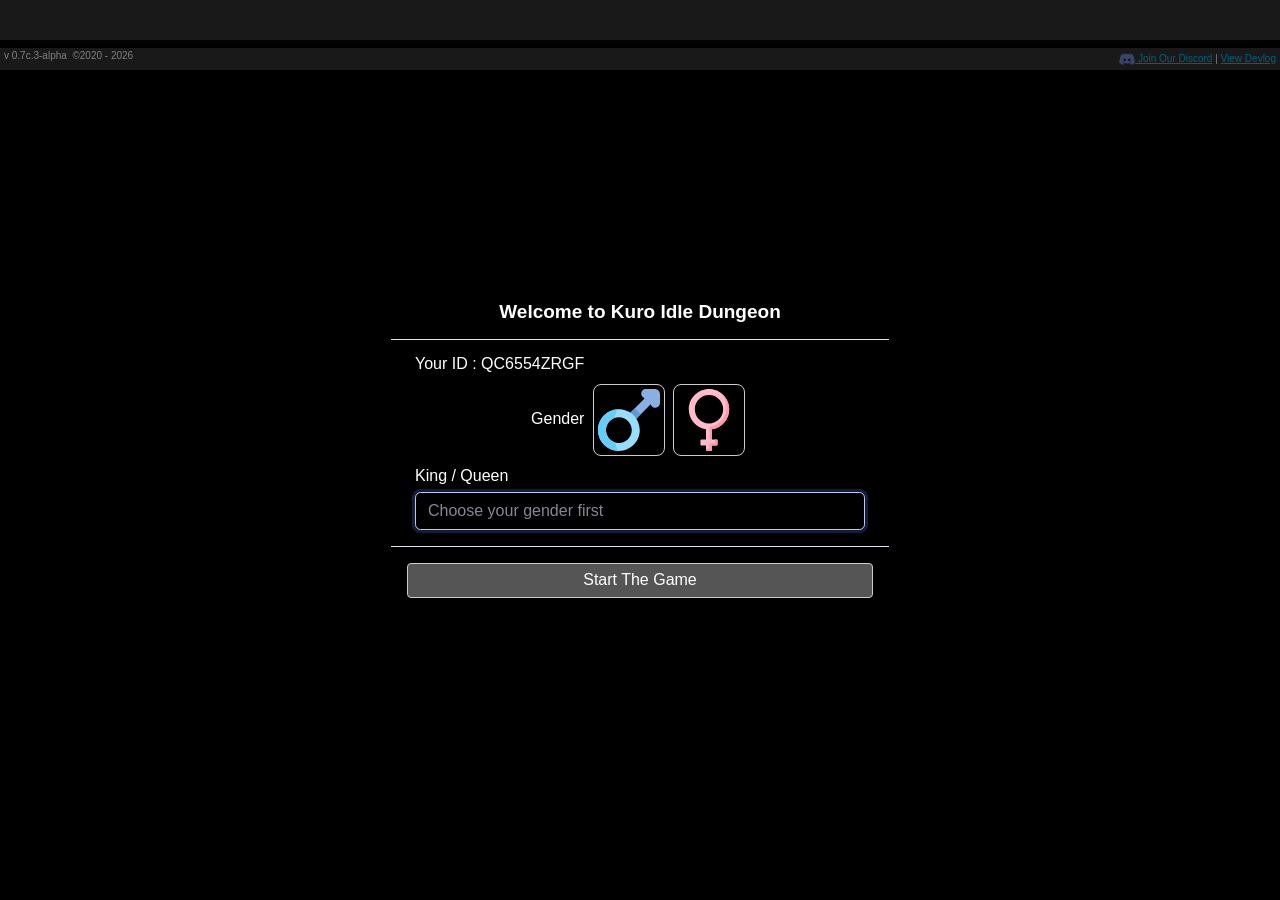
==== 4t35ting/index.html @ ec4cdb24 "Add files via upload" ====
<!DOCTYPE html> <html lang="en"> <head> <script async src="https://www.googletagmanager.com/gtag/js?id=G-X48PR28M1E"></script> <script> window.dataLayer = window.dataLayer || []; function gtag(){dataLayer.push(arguments);} gtag('js', new Date()); gtag('config', 'G-X48PR28M1E'); </script> <meta charset="utf-8"> <meta http-equiv="X-UA-Compatible" content="IE=edge"> <meta name="viewport" content="width=device-width, initial-scale=1, shrink-to-fit=no, user-scalable=no"> <meta name="description" content="Conquer Kuro Idle Dungeon, the best browser idle game. You control everything."> <meta name="author" content="Kuropone"> <meta property="og:title" content="Kuro Idle Dungeon"> <meta property="og:url" content="https://endlessdungeon.github.io/" /> <meta property="og:type" content="website" /> <meta property="og:description" content="Conquer Kuro Idle Dungeon, the best browser idle game. You control everything."> <meta property="og:image" content="assets/images/dungeon.png" /> <meta property="og:site_name" content="Kuro Idle Dungeon"> <title>Kuro Idle Dungeon</title> <link rel="shortcut icon" type="image/icon" href="assets/images/favicon.ico"/> <link rel="stylesheet" href="assets/css/sb-admin-2.min.css"> </head> <body> <div class="modal fade" id="modalLoginForm" tabindex="-1" role="dialog" data-backdrop="static" data-keyboard="false" aria-labelledby="myModalLabel" aria-hidden="true"> <div class="modal-dialog modal-dialog-centered" role="document"> <div class="modal-content"> <div class="modal-header text-center"> <h3 class="modal-title w-100 font-weight-bold">Welcome to Kuro Idle Dungeon</h3> </div> <div class="modal-body mx-3"> <div class="md-form"> <label for="user-id">Your ID :&nbsp;</label><span id="label-user-id"></span> <input type="hidden" id="user-id" class="form-control validate" required readonly> </div> <div class="md-form middle-align"> <label id="label-gender">Gender</label> <img id="gender-male" src="assets/images/male.svg" class="image-equipment cursor-button rounded-card"></img><img id="gender-female" src="assets/images/female.svg" class="image-equipment cursor-button rounded-card"></img> <input type="hidden" id="user-gender" class="form-control validate" required readonly> </div> <div class="md-form mb-2"> <label id="label-title" for="user-name">King / Queen</label> <input type="text" id="user-name" class="form-control validate" maxlength="20" placeholder="Choose your gender first" autocomplete="off" required pattern="[a-zA-Z0-9]+"> </div> <div id="register-error" class="md-form mb-2 unlock-info d-none"></div> </div> <div class="modal-footer d-flex justify-content-center"> <button id="play-button" class="dpc-button">Start The Game</button> </div> </div> </div> </div> <div class="modal fade" id="modalKingdomName" tabindex="-1" role="dialog" data-backdrop="static" data-keyboard="false" aria-labelledby="myModalLabel" aria-hidden="true"> <div class="modal-dialog modal-dialog-centered" role="document"> <div class="modal-content"> <div class="modal-header text-center"> <h3 class="modal-title w-100 font-weight-bold">Welcome to Kuro Idle Dungeon</h3> </div> <div class="modal-body mx-3"> <div class="md-form mb-3"> <label for="user-id">What is your kingdom name ?</label> <input type="text" id="kingdom-name" class="form-control validate" maxlength="20" autocomplete="off" required pattern="[a-zA-Z0-9]+"> </div> </div> <div class="modal-footer d-flex justify-content-center"> <button id="save-kingdom-name-button" value="" class="dpc-button">Save My Kingdom Name</button> </div> </div> </div> </div> <div class="modal fade" id="modalNewPlayer" tabindex="-1" role="dialog" data-backdrop="static" data-keyboard="false" aria-labelledby="myModalLabel" aria-hidden="true"> <div class="modal-dialog modal-dialog-centered" role="document"> <div class="modal-content"> <div class="modal-header text-center"> <h3 class="modal-title w-100 font-weight-bold">Welcome to Kuro Idle Dungeon</h3> </div> <div class="modal-body mx-3 text-center"> Thank you for playing Kuro Idle Dungeon. It's still in early stage. Your feedback and suggestion are very helpful to make this game better. </div> <div class="modal-footer d-flex justify-content-center"> <button id="new-player-button" class="dpc-button">Play</button> </div> </div> </div> </div> <div class="modal fade" id="modalBuySell" tabindex="-1" role="dialog" data-backdrop="static" data-keyboard="false" aria-labelledby="myModalLabel" aria-hidden="true"> <div class="modal-dialog modal-dialog-centered" role="document"> <div class="modal-content"> <div class="modal-header text-center"> <h3 class="modal-title w-100 font-weight-bold">Welcome to Kuro Idle Dungeon</h3> </div> <div class="modal-body mx-3"> <div class="md-form mb-3"> <div class="col-xl-12 col-lg-12 col-md-12 col-sm-12 col-12 row"> <label id="buy-sell-action" for="buy-sell-qty"></label> </div> <div class="col-xl-12 col-lg-12 col-md-12 col-sm-12 col-12 row"> <div class="row col-xl-12 col-lg-12 col-md-12 col-sm-12 col-12 v-center-flex"> <input type="hidden" id="buy-sell-name" class="form-control" value=""> <input type="text" id="buy-sell-qty" class="form-control validate star-div" maxlength="3" autocomplete="off" required pattern="[0-9]+"> &nbsp;<label id="buy-sell-item" for="buy-sell-qty">Milk</label>&nbsp;-&nbsp; <span id="total-clover">0</span>&nbsp;<img src="assets/images/clover.svg" class="image-size"> </div> </div> </div> </div> <div class="modal-footer d-flex justify-content-center"> <div class="col-xl-12 col-lg-12 col-md-12 col-sm-12 col-12 row"> <div class="col-xl-6 col-lg-6 col-md-6 col-sm-6 col-6 middle-align"> <button id="buy-sell-ok-button" class="dpc-button btn-primary">Yes, Buy It</button> </div> <div class="col-xl-6 col-lg-6 col-md-6 col-sm-6 col-6 middle-align"> <button id="buy-sell-no-button" class="dpc-button btn-secondary">No, Don't Buy It</button> </div> </div> </div> </div> </div> </div> <div class="modal fade" id="modalDevLog" tabindex="-1" role="dialog" data-backdrop="static" data-keyboard="false" aria-labelledby="myModalLabel" aria-hidden="true"> <div class="modal-dialog modal-dialog-centered" role="document"> <div class="modal-content"> <div class="modal-header text-center"> <h3 class="modal-title w-100 font-weight-bold">Welcome to Kuro Idle Dungeon</h3> </div> <div class="modal-body mx-3 modal-scrollable"> Thank you for playing Kuro Idle Dungeon<br/><br/> Here are new features at v<span id="gameVersion"></span> :<br/> 1. Add highest stage info<br/> 2. Add claim all button for achievement<br/> 3. Add a lot in game information<br/> 4. Stop enabling auto progress when kill boss<br/> 5. Update background & font color<br/> 6. Update better story flow<br/> 7. Reoder sidebar menu 8. Add in game time 9. A lot bugs fixing, adjustment & improvement<br/><br/> Your feedback and suggestion are very helpful to make this game better. </div> <div class="modal-footer d-flex justify-content-center"> <div class="col-xl-12 col-lg-12 col-md-12 col-sm-12 col-12 row"> <div class="col-xl-6 col-lg-6 col-md-6 col-sm-6 col-6 middle-align"> <button id="show-tutorial-button" class="dpc-button btn-primary">Show Tutorial</button> </div> <div class="col-xl-6 col-lg-6 col-md-6 col-sm-6 col-6 middle-align"> <button id="play-normally-button" class="dpc-button btn-secondary">Skip Tutorial</button> </div> </div> </div> </div> </div> </div> <div class="modal fade" id="modalOfflineForm" tabindex="-1" role="dialog" data-backdrop="static" data-keyboard="false" aria-labelledby="myModalLabel" aria-hidden="true"> <div class="modal-dialog modal-dialog-centered" role="document"> <div class="modal-content"> <div class="modal-header text-center"> <h3 class="modal-title w-100 font-weight-bold">Welcome to Kuro Idle Dungeon</h3> </div> <div class="row modal-body mx-3 middle-content v-center-flex"> <img id="image-offline-form" src="assets/images/idle.svg" class="image-offline"></img> <span class="white-space" id="offline-text"></span> </div> <div class="modal-footer d-flex justify-content-center"> <button id="continue-button" class="dpc-button">Continue</button> </div> </div> </div> </div> <div class="modal fade" id="modalSaveForm" tabindex="-1" role="dialog" data-backdrop="static" data-keyboard="false" aria-labelledby="myModalLabel" aria-hidden="true"> <div class="modal-dialog modal-dialog-centered" role="document"> <div class="modal-content"> <div class="modal-header text-center"> <h3 class="modal-title w-100 font-weight-bold">Welcome to Kuro Idle Dungeon</h3> </div> <div class="modal-body mx-3 text-center"> <span class="white-space" id="save-text"></span> </div> </div> </div> </div> <div class="modal fade" id="modalDailyCheckIn" tabindex="-1" role="dialog" data-backdrop="static" data-keyboard="false" aria-labelledby="myModalLabel" aria-hidden="true"> <div class="modal-dialog modal-dialog-centered" role="document"> <div class="modal-content"> <div class="modal-header text-center"> <h3 class="modal-title w-100 font-weight-bold">Welcome to Kuro Idle Dungeon</h3> </div> <div id="daily-check-in-div" class="modal-body text-center px-0"></div> <div class="modal-footer d-flex justify-content-center"> <button id="daily-check-in-collect" class="dpc-button">Collect</button> </div> </div> </div> </div> <div class="modal fade" id="modalPrestigeConfirm" tabindex="-1" role="dialog" data-backdrop="static" data-keyboard="false" aria-labelledby="myModalLabel" aria-hidden="true"> <div class="modal-dialog modal-dialog-centered" role="document"> <div class="modal-content"> <div class="modal-header text-center"> <h3 class="modal-title w-100 font-weight-bold">Welcome to Kuro Idle Dungeon</h3> </div> <div class="modal-body mx-3 text-center"> Are you sure want to prestige? You will get <span id="prestige-text-confirm"></span><br/> <span class=" v-center-flex middle-content">Current token :&nbsp;<img src="assets/images/token.svg" class="image-size"></img><span id="popup-prestige-token"></span></span> </div> <div class="modal-footer d-flex justify-content-center"> <div class="col-xl-12 col-lg-12 col-md-12 col-sm-12 col-12 row"> <div id="prestige-5-div" class="col-xl-12 col-lg-12 col-md-12 col-sm-12 col-12 middle-align"> <button id="prestige-ok-button-5" class="upgrade-level-button collect-reward row mb-2" value="5"></button> </div> <div class="col-xl-3 col-lg-3 col-md-3 col-sm-3 col-3 middle-align"> <button id="prestige-ok-button-3" class="upgrade-level-button skill-running row button-2-row" value="3"></button> </div> <div class="col-xl-3 col-lg-3 col-md-3 col-sm-3 col-3 middle-align"> <button id="prestige-ok-button-2" class="upgrade-level-button btn-primary row button-2-row" value="2"></button> </div> <div class="col-xl-3 col-lg-3 col-md-3 col-sm-3 col-3 middle-align"> <button id="prestige-ok-button" class="upgrade-level-button button-2-row" value="1">Normal Prestige</button> </div> <div class="col-xl-3 col-lg-3 col-md-3 col-sm-3 col-3 middle-align"> <button id="prestige-no-button" class="upgrade-level-button btn-secondary button-2-row">No</button> </div> </div> </div> </div> </div> </div> <div class="modal fade" id="modalPrestigeTokenConfirm" tabindex="-1" role="dialog" data-backdrop="static" data-keyboard="false" aria-labelledby="myModalLabel" aria-hidden="true"> <div class="modal-dialog modal-dialog-centered" role="document"> <div class="modal-content"> <div class="modal-header text-center"> <h3 class="modal-title w-100 font-weight-bold">Welcome to Kuro Idle Dungeon</h3> </div> <div class="modal-body mx-3 text-center"> Are you sure want to use <span id="prestige-token"></span> token to get <span id="prestige-orbs-multiplier"></span>x orbs. </div> <div class="modal-footer d-flex justify-content-center"> <div class="col-xl-12 col-lg-12 col-md-12 col-sm-12 col-12 row"> <div class="col-xl-6 col-lg-6 col-md-6 col-sm-6 col-6 middle-align"> <button id="prestige-token-ok-button" class="dpc-button btn-primary">Yes, Use It</button> </div> <div class="col-xl-6 col-lg-6 col-md-6 col-sm-6 col-6 middle-align"> <button id="prestige-token-no-button" class="dpc-button btn-secondary">No, Cancel It</button> </div> </div> </div> </div> </div> </div> <div class="modal fade" id="modalPrestigeForm" tabindex="-1" role="dialog" data-backdrop="static" data-keyboard="false" aria-labelledby="myModalLabel" aria-hidden="true"> <div class="modal-dialog modal-dialog-centered" role="document"> <div class="modal-content"> <div class="modal-header text-center"> <h3 class="modal-title w-100 font-weight-bold">Welcome to Kuro Idle Dungeon</h3> </div> <div class="modal-body mx-3 text-center"> Congratz for your prestige, you got <span class="white-space" id="prestige-text"></span>. You can use orbs in artifact menu. </div> <div class="modal-footer d-flex justify-content-center"> <div class="col-xl-12 col-lg-12 col-md-12 col-sm-12 col-12 row"> <div class="col-xl-6 col-lg-6 col-md-6 col-sm-6 col-6 middle-align"> <button id="continue-prestige-ok-button" class="dpc-button btn-primary">Use Orbs Now</button> </div> <div class="col-xl-6 col-lg-6 col-md-6 col-sm-6 col-6 middle-align"> <button id="continue-prestige-no-button" class="dpc-button btn-secondary">I'll Use Later</button> </div> </div> </div> </div> </div> </div> <div class="modal fade" id="modalClearConfirm" tabindex="-1" role="dialog" data-backdrop="static" data-keyboard="false" aria-labelledby="myModalLabel" aria-hidden="true"> <div class="modal-dialog modal-dialog-centered" role="document"> <div class="modal-content"> <div class="modal-header text-center"> <h3 class="modal-title w-100 font-weight-bold">Welcome to Kuro Idle Dungeon</h3> </div> <div class="modal-body mx-3 text-center"> All your data will be reset. Are you sure ? </div> <div class="modal-footer d-flex justify-content-center"> <div class="col-xl-12 col-lg-12 col-md-12 col-sm-12 col-12 row"> <div class="col-xl-6 col-lg-6 col-md-6 col-sm-6 col-6 middle-align"> <button id="clear-ok-button" class="dpc-button btn-primary">Ok</button> </div> <div class="col-xl-6 col-lg-6 col-md-6 col-sm-6 col-6 middle-align"> <button id="clear-no-button" class="dpc-button btn-secondary">No</button> </div> </div> </div> </div> </div> </div> <div class="modal fade" id="modalSellArtifactConfirm" tabindex="-1" role="dialog" data-backdrop="static" data-keyboard="false" aria-labelledby="myModalLabel" aria-hidden="true"> <div class="modal-dialog modal-dialog-centered" role="document"> <div class="modal-content"> <div class="modal-header text-center"> <h3 class="modal-title w-100 font-weight-bold">Welcome to Kuro Idle Dungeon</h3> </div> <div class="modal-body mx-3 text-center"> Are you sure want to sell <span id="sell-artifact-notification"></span> ? </div> <div class="modal-footer d-flex justify-content-center"> <div class="col-xl-12 col-lg-12 col-md-12 col-sm-12 col-12 row"> <div class="col-xl-6 col-lg-6 col-md-6 col-sm-6 col-6 middle-align"> <button id="sell-artifact-ok-button" class="dpc-button btn-primary">Yes</button> </div> <div class="col-xl-6 col-lg-6 col-md-6 col-sm-6 col-6 middle-align"> <button id="sell-artifact-no-button" class="dpc-button btn-secondary">No</button> </div> </div> </div> </div> </div> </div> <div class="modal fade" id="modalAnotherClearConfirm" tabindex="-1" role="dialog" data-backdrop="static" data-keyboard="false" aria-labelledby="myModalLabel" aria-hidden="true"> <div class="modal-dialog modal-dialog-centered" role="document"> <div class="modal-content"> <div class="modal-header text-center"> <h3 class="modal-title w-100 font-weight-bold">Welcome to Kuro Idle Dungeon</h3> </div> <div class="modal-body mx-3 text-center"> Last Warning! All your data will be reset. Are you sure ? </div> <div class="modal-footer d-flex justify-content-center"> <div class="col-xl-12 col-lg-12 col-md-12 col-sm-12 col-12 row"> <div class="col-xl-6 col-lg-6 col-md-6 col-sm-6 col-6 middle-align"> <button id="another-clear-ok-button" class="dpc-button btn-primary">I'm Sure</button> </div> <div class="col-xl-6 col-lg-6 col-md-6 col-sm-6 col-6 middle-align"> <button id="another-clear-no-button" class="dpc-button btn-secondary">My Mistake</button> </div> </div> </div> </div> </div> </div> <div class="modal fade" id="modalRandomArtifactConfirm" tabindex="-1" role="dialog" data-backdrop="static" data-keyboard="false" aria-labelledby="myModalLabel" aria-hidden="true"> <div class="modal-dialog modal-dialog-centered" role="document"> <div class="modal-content"> <div class="modal-header text-center"> <h3 class="modal-title w-100 font-weight-bold">Welcome to Kuro Idle Dungeon</h3> </div> <div class="modal-body text-center"> <div class="col-xl-12 col-lg-12 col-md-12 col-sm-12 col-12 v-center-flex middle-content"><img src="assets/images/orbs.svg" class="image-size"></img>&nbsp; Orbs : <span id="modal-orbs"></span></div> <div class="col-xl-12 col-lg-12 col-md-12 col-sm-12 col-12">Which artifact do you want to unlock ? (<span id="unlock-artifact-confirm"></span>)</div> <div id="reroll-artifact-text" class="col-xl-12 col-lg-12 col-md-12 col-sm-12 col-12">Or, re-roll another artifact. (<span id="reroll-artifact-fee"></span>)</div> </div> <div id="list-artifact-div" class="modal-body text-center"></div> <div id="footer-modal-random-artifact" class="modal-footer d-flex justify-content-center"> <div class="col-xl-12 col-lg-12 col-md-12 col-sm-12 col-12 row"> <div class="col-xl-6 col-lg-6 col-md-8 col-sm-8 col-8 middle-align"> <button id="random-artifact-ok-button" class="dpc-button btn-primary">Re-roll Another Artifact</button> </div> <div class="col-xl-6 col-lg-6 col-md-4 col-sm-4 col-4 middle-align"> <button id="random-artifact-no-button" class="dpc-button btn-secondary">Later</button> </div> </div> </div> </div> </div> </div> <div class="modal fade" id="modalRerollArtifactConfirm" tabindex="-1" role="dialog" data-backdrop="static" data-keyboard="false" aria-labelledby="myModalLabel" aria-hidden="true"> <div class="modal-dialog modal-dialog-centered" role="document"> <div class="modal-content"> <div class="modal-header text-center"> <h3 class="modal-title w-100 font-weight-bold">Welcome to Kuro Idle Dungeon</h3> </div> <div class="modal-body text-center"> Are you sure want to re-roll another artifact for <span id="confirm-reroll-artifact-fee"></span> Orbs </div> <div class="modal-footer d-flex justify-content-center"> <div class="col-xl-12 col-lg-12 col-md-12 col-sm-12 col-12 row"> <div class="col-xl-6 col-lg-6 col-md-6 col-sm-6 col-6 middle-align"> <button id="reroll-artifact-ok-button" class="dpc-button btn-primary">Yes, I Am</button> </div> <div class="col-xl-6 col-lg-6 col-md-6 col-sm-6 col-6 middle-align"> <button id="reroll-artifact-no-button" class="dpc-button btn-secondary">No, My Mistake</button> </div> </div> </div> </div> </div> </div> <div class="modal fade" id="modalUnlockArtifactConfirm" tabindex="-1" role="dialog" data-backdrop="static" data-keyboard="false" aria-labelledby="myModalLabel" aria-hidden="true"> <div class="modal-dialog modal-dialog-centered" role="document"> <div id="content-modal-confirm-unlock-artifact" class="modal-content"> <div class="modal-header text-center"> <h3 class="modal-title w-100 font-weight-bold">Welcome to Kuro Idle Dungeon</h3> </div> <div class="modal-body mx-3 text-center"> Are you sure want to unlock <span id="selected-unlock-artifact"></span> for <span id="selected-unlock-fee"></span> orbs </div> <div class="modal-footer d-flex justify-content-center"> <div class="col-xl-12 col-lg-12 col-md-12 col-sm-12 col-12 row"> <div class="col-xl-6 col-lg-6 col-md-6 col-sm-6 col-6 middle-align"> <button id="unlock-artifact-ok-button" class="dpc-button btn-primary" value="">Yes, Unlock It</button> </div> <div class="col-xl-6 col-lg-6 col-md-6 col-sm-6 col-6 middle-align"> <button id="unlock-artifact-no-button" class="dpc-button btn-secondary">No, I'll do later</button> </div> </div> </div> </div> </div> </div> <div class="modal fade" id="modalUnlockArtifactFailed" tabindex="-1" role="dialog" data-backdrop="static" data-keyboard="false" aria-labelledby="myModalLabel" aria-hidden="true"> <div class="modal-dialog modal-dialog-centered" role="document"> <div class="modal-content"> <div class="modal-header text-center"> <h3 class="modal-title w-100 font-weight-bold">Welcome to Kuro Idle Dungeon</h3> </div> <div class="modal-body mx-3 text-center"> You don't have enough orbs to unlock artifact. </div> <div class="modal-footer d-flex justify-content-center"> <button id="continue-failed-unlock-artifact-button" class="dpc-button">Continue</button> </div> </div> </div> </div> <div class="modal fade" id="modalNotifPrestige" tabindex="-1" role="dialog" data-backdrop="static" data-keyboard="false" aria-labelledby="myModalLabel" aria-hidden="true"> <div class="modal-dialog modal-dialog-centered" role="document"> <div class="modal-content"> <div class="modal-header text-center"> <h3 class="modal-title w-100 font-weight-bold">Welcome to Kuro Idle Dungeon</h3> </div> <div class="modal-body mx-3 text-center"> You can doing prestige right now. Go to hero tab and click prestige button or you can click prestige button below. </div> <div class="modal-footer d-flex justify-content-center"> <div class="col-xl-12 col-lg-12 col-md-12 col-sm-12 col-12 row"> <div class="col-xl-6 col-lg-6 col-md-6 col-sm-6 col-6 middle-align"> <button id="notif-prestige-ok-button" class="dpc-button btn-primary">Prestige</button> </div> <div class="col-xl-6 col-lg-6 col-md-6 col-sm-6 col-6 middle-align"> <button id="notif-prestige-no-button" class="dpc-button btn-secondary">I'll Do Later</button> </div> </div> </div> </div> </div> </div> <div class="modal fade" id="modalNotifPet" tabindex="-1" role="dialog" data-backdrop="static" data-keyboard="false" aria-labelledby="myModalLabel" aria-hidden="true"> <div class="modal-dialog modal-dialog-centered" role="document"> <div class="modal-content"> <div class="modal-header text-center"> <h3 class="modal-title w-100 font-weight-bold">Welcome to Kuro Idle Dungeon</h3> </div> <div class="modal-body mx-3 text-center"> Congratz you just unlock your first pet. Do you want to see your pet? </div> <div class="modal-footer d-flex justify-content-center"> <div class="col-xl-12 col-lg-12 col-md-12 col-sm-12 col-12 row"> <div class="col-xl-6 col-lg-6 col-md-6 col-sm-6 col-6 middle-align"> <button id="notif-pet-ok-button" class="dpc-button btn-primary">Yes, I Want To See It</button> </div> <div class="col-xl-6 col-lg-6 col-md-6 col-sm-6 col-6 middle-align"> <button id="notif-pet-no-button" class="dpc-button btn-secondary">I'll Do Later</button> </div> </div> </div> </div> </div> </div> <div class="modal fade" id="modalNotifShop" tabindex="-1" role="dialog" data-backdrop="static" data-keyboard="false" aria-labelledby="myModalLabel" aria-hidden="true"> <div class="modal-dialog modal-dialog-centered" role="document"> <div class="modal-content"> <div class="modal-header text-center"> <h3 class="modal-title w-100 font-weight-bold">Welcome to Kuro Idle Dungeon</h3> </div> <div class="modal-body mx-3 text-center"> You have successfully purchased the <span id="notif-shop-item"></span>. Please check in your <span id="notif-shop-storage"></span>. </div> <div class="modal-footer d-flex justify-content-center"> <div class="col-xl-12 col-lg-12 col-md-12 col-sm-12 col-12 row"> <div class="col-xl-6 col-lg-6 col-md-6 col-sm-6 col-6 middle-align"> <button id="notif-shop-ok-button" class="dpc-button btn-primary">Open Backpack</button> </div> <div class="col-xl-6 col-lg-6 col-md-6 col-sm-6 col-6 middle-align"> <button id="notif-shop-no-button" class="dpc-button btn-secondary">I'll Do Later</button> </div> </div> </div> </div> </div> </div> <div class="modal fade" id="modalNotifNewFeatures" tabindex="-1" role="dialog" data-backdrop="static" data-keyboard="false" aria-labelledby="myModalLabel" aria-hidden="true"> <div class="modal-dialog modal-dialog-centered" role="document"> <div class="modal-content"> <div class="modal-header text-center"> <h3 class="modal-title w-100 font-weight-bold">Welcome to Kuro Idle Dungeon</h3> </div> <div class="modal-body mx-3 text-center"> <span id="notif-new-feature"></span> </div> <div class="modal-footer d-flex justify-content-center"> <div class="col-xl-12 col-lg-12 col-md-12 col-sm-12 col-12 row"> <div class="col-xl-6 col-lg-6 col-md-6 col-sm-6 col-6 middle-align"> <button id="notif-features-ok-button" class="dpc-button btn-primary" value="">Yes, Please</button> </div> <div class="col-xl-6 col-lg-6 col-md-6 col-sm-6 col-6 middle-align"> <button id="notif-features-no-button" class="dpc-button btn-secondary">I'll Do Later</button> </div> </div> </div> </div> </div> </div> <div class="modal fade" id="modalStartAdventureConfirm" tabindex="-1" role="dialog" data-backdrop="static" data-keyboard="false" aria-labelledby="myModalLabel" aria-hidden="true"> <div class="modal-dialog modal-dialog-centered" role="document"> <div class="modal-content"> <div class="modal-header text-center"> <h3 class="modal-title w-100 font-weight-bold">Welcome to Kuro Idle Dungeon</h3> </div> <div class="modal-body mx-3 text-center"> Are you sure want to start adventure with your <span id="selected-pet-name"></span> pet at <span id="selected-adventure-area"></span>! </div> <div class="modal-footer d-flex justify-content-center"> <div class="col-xl-12 col-lg-12 col-md-12 col-sm-12 col-12 row"> <div class="col-xl-6 col-lg-6 col-md-6 col-sm-6 col-6 middle-align"> <button id="confirm-adventure-ok-button" class="dpc-button btn-primary" value="">Yes, Go Adventure</button> </div> <div class="col-xl-6 col-lg-6 col-md-6 col-sm-6 col-6 middle-align"> <button id="confirm-adventure-no-button" class="dpc-button btn-secondary">No, Wait Here</button> </div> </div> </div> </div> </div> </div> <div class="modal fade" id="modalCancelAdventureConfirm" tabindex="-1" role="dialog" data-backdrop="static" data-keyboard="false" aria-labelledby="myModalLabel" aria-hidden="true"> <div class="modal-dialog modal-dialog-centered" role="document"> <div class="modal-content"> <div class="modal-header text-center"> <h3 class="modal-title w-100 font-weight-bold">Welcome to Kuro Idle Dungeon</h3> </div> <div class="modal-body mx-3 text-center"> Are you sure want to cancel <span id="cancel-pet-name"></span> pet adventure at <span id="cancel-adventure-area"></span>!<br> You will loose all the progress and your pet need to wait half of the rest adventure time. </div> <div class="modal-footer d-flex justify-content-center"> <div class="col-xl-12 col-lg-12 col-md-12 col-sm-12 col-12 row"> <div class="col-xl-6 col-lg-6 col-md-6 col-sm-6 col-6 middle-align"> <button id="cancel-adventure-ok-button" class="dpc-button btn-primary" value="">Yes, Cancel It</button> </div> <div class="col-xl-6 col-lg-6 col-md-6 col-sm-6 col-6 middle-align"> <button id="cancel-adventure-no-button" class="dpc-button btn-secondary">No, Don't Cancel</button> </div> </div> </div> </div> </div> </div> <div class="modal fade" id="modalRewardAdventureConfirm" tabindex="-1 " role="dialog" data-backdrop="static" data-keyboard="false" aria-labelledby="myModalLabel" aria-hidden="true"> <div class="modal-dialog modal-dialog-centered" role="document"> <div class="modal-content"> <div class="modal-header text-center"> <h3 class="modal-title w-100 font-weight-bold">Welcome to Kuro Idle Dungeon</h3> </div> <div id="oneReward" class="modal-body mx-3 text-center"> Your <span id="stop-adventure-pet-name"></span> adventure at <span id="stop-adventure-area-name"></span> is over. Please take your reward ! </div> <div class="modal-footer d-flex justify-content-center"> <div class="col-xl-12 col-lg-12 col-md-12 col-sm-12 col-12 row"> <div class="col-xl-6 col-lg-6 col-md-6 col-sm-6 col-6 middle-align"> <button id="confirm-reward-adventure-ok-button" class="dpc-button btn-primary" value="">Yes, Take It Now</button> </div> <div class="col-xl-6 col-lg-6 col-md-6 col-sm-6 col-6 middle-align"> <button id="confirm-reward-adventure-no-button" class="dpc-button btn-secondary" value="">No, I'll Take Later</button> </div> </div> </div> </div> </div> </div> <div class="modal fade" id="modalListRewardAdventureConfirm" tabindex="-1 " role="dialog" data-backdrop="static" data-keyboard="false" aria-labelledby="myModalLabel" aria-hidden="true"> <div class="modal-dialog modal-dialog-centered" role="document"> <div class="modal-content"> <div class="modal-header text-center"> <h3 class="modal-title w-100 font-weight-bold">Welcome to Kuro Idle Dungeon</h3> </div> <div class="modal-body mx-3 text-center pre-scrollable white-space">Your pet adventure are over.<br/><span id="listAdventureName"></span>Please take your reward !</div> <div class="modal-footer d-flex justify-content-center"> <div class="col-xl-12 col-lg-12 col-md-12 col-sm-12 col-12 row"> <div class="col-xl-6 col-lg-6 col-md-6 col-sm-6 col-6 middle-align"> <button id="confirm-list-reward-adventure-ok-button" class="dpc-button btn-primary" value="">Yes, Take It Now</button> </div> <div class="col-xl-6 col-lg-6 col-md-6 col-sm-6 col-6 middle-align"> <button id="confirm-list-reward-adventure-no-button" class="dpc-button btn-secondary" value="">No, I'll Take Later</button> </div> </div> </div> </div> </div> </div> <div class="modal fade" id="modalCollectRewardAdventureConfirm" tabindex="-1" role="dialog" data-backdrop="static" data-keyboard="false" aria-labelledby="myModalLabel" aria-hidden="true"> <div class="modal-dialog modal-dialog-centered" role="document"> <div class="modal-content"> <div class="modal-header text-center"> <h3 class="modal-title w-100 font-weight-bold">Welcome to Kuro Idle Dungeon</h3> </div> <div id="oneReward" class="modal-body mx-3 text-center"> Are you sure want to collect reward <span id="collect-reward-pet-name"></span> adventure at <span id="collect-reward-area-name"></span> ! </div> <div class="modal-footer d-flex justify-content-center"> <div class="col-xl-12 col-lg-12 col-md-12 col-sm-12 col-12 row"> <div class="col-xl-6 col-lg-6 col-md-6 col-sm-6 col-6 middle-align"> <button id="collect-reward-adventure-ok-button" class="dpc-button btn-primary" value="">Yes, Take It Now</button> </div> <div class="col-xl-6 col-lg-6 col-md-6 col-sm-6 col-6 middle-align"> <button id="collect-reward-adventure-no-button" class="dpc-button btn-secondary">No, I'll Take Later</button> </div> </div> </div> </div> </div> </div> <div class="modal fade" id="modalBackDateConfirm" tabindex="-1" role="dialog" data-backdrop="static" data-keyboard="false" aria-labelledby="myModalLabel" aria-hidden="true"> <div class="modal-dialog modal-dialog-centered" role="document"> <div class="modal-content"> <div class="modal-header text-center"> <h3 class="modal-title w-100 font-weight-bold">Welcome to Kuro Idle Dungeon</h3> </div> <div class="modal-body mx-3 text-center"> Check that your system clock is set to the current date and time before you try again. </div> </div> </div> </div> <div class="modal fade" id="modalImportDataForm" tabindex="-1" role="dialog" data-backdrop="static" data-keyboard="false" aria-labelledby="myModalLabel" aria-hidden="true"> <div class="modal-dialog modal-dialog-centered" role="document"> <div class="modal-content"> <div class="modal-header text-center"> <h3 class="modal-title w-100 font-weight-bold">Welcome to Kuro Idle Dungeon</h3> </div> <div class="modal-body mx-3 text-center"> Are you sure want to import data? Your existing save data will be replaced! </div> <div class="modal-footer d-flex justify-content-center"> <div class="col-xl-12 col-lg-12 col-md-12 col-sm-12 col-12 row"> <div class="col-xl-6 col-lg-6 col-md-6 col-sm-6 col-6 middle-align"> <button id="import-data-ok-button" class="dpc-button btn-primary">Yes, Import Data</button> </div> <div class="col-xl-6 col-lg-6 col-md-6 col-sm-6 col-6 middle-align"> <button id="import-data-no-button" class="dpc-button btn-secondary">No, Don't Import</button> </div> </div> </div> </div> </div> </div> <div class="modal fade" id="modalShopForm" tabindex="-1" role="dialog" data-backdrop="static" data-keyboard="false" aria-labelledby="myModalLabel" aria-hidden="true"> <div class="modal-dialog modal-dialog-centered" role="document"> <div class="modal-content"> <div class="modal-header text-center"> <h3 class="modal-title w-100 font-weight-bold">Welcome to Kuro Idle Dungeon</h3> </div> <div class="modal-body mx-3 text-center"> Are you sure want to spend <span id="shop-token"></span> token to <span id="shop-description"></span>? </div> <div class="modal-footer d-flex justify-content-center"> <div class="col-xl-12 col-lg-12 col-md-12 col-sm-12 col-12 row"> <div class="col-xl-6 col-lg-6 col-md-6 col-sm-6 col-6 middle-align"> <button id="shop-ok-button" class="dpc-button btn-primary" value="">Yes, Confirm</button> </div> <div class="col-xl-6 col-lg-6 col-md-6 col-sm-6 col-6 middle-align"> <button id="shop-no-button" class="dpc-button btn-secondary">No, Don't Buy It</button> </div> </div> </div> </div> </div> </div> <div class="modal fade" id="modalWithdrawToken" tabindex="-1" role="dialog" data-backdrop="static" data-keyboard="false" aria-labelledby="myModalLabel" aria-hidden="true"> <div class="modal-dialog modal-dialog-centered" role="document"> <div class="modal-content"> <div class="modal-header text-center"> <h3 class="modal-title w-100 font-weight-bold">Welcome to Kuro Idle Dungeon</h3> </div> <div class="modal-body mx-3 text-center"> Are you sure want to withdraw all token from the bank ? </div> <div class="modal-footer d-flex justify-content-center"> <div class="col-xl-12 col-lg-12 col-md-12 col-sm-12 col-12 row"> <div class="col-xl-6 col-lg-6 col-md-6 col-sm-6 col-6 middle-align"> <button id="withdraw-token-ok-button" class="dpc-button btn-primary" value="">Yes, Withdraw All</button> </div> <div class="col-xl-6 col-lg-6 col-md-6 col-sm-6 col-6 middle-align"> <button id="withdraw-token-no-button" class="dpc-button btn-secondary">No, Don't Withdraw</button> </div> </div> </div> </div> </div> </div> <div class="modal fade" id="modalShowDetailItem" tabindex="-1" role="dialog" data-backdrop="static" data-keyboard="false" aria-labelledby="myModalLabel" aria-hidden="true"> <div class="modal-dialog modal-dialog-centered" role="document"> <div class="modal-content"> <div class="modal-header text-center"> <h3 class="modal-title w-100 font-weight-bold">Welcome to Kuro Idle Dungeon</h3> </div> <div id="modal-show-detail-body" class="modal-body mx-3 text-center"></div> <div class="modal-footer d-flex justify-content-center"> <div class="col-xl-12 col-lg-12 col-md-12 col-sm-12 col-12 row"> <div class="col-xl-12 col-lg-12 col-md-12 col-sm-12 col-12 middle-align"> <button id="show-modal-item-ok-button" class="dpc-button" value="">Close</button> </div> </div> </div> </div> </div> </div> <div class="modal fade" id="modalConfirmSkipStory" tabindex="-1" role="dialog" data-backdrop="static" data-keyboard="false" aria-labelledby="myModalLabel" aria-hidden="true"> <div class="modal-dialog modal-dialog-centered" role="document"> <div class="modal-content"> <div class="modal-header text-center"> <h3 class="modal-title w-100 font-weight-bold">Welcome to Kuro Idle Dungeon</h3> </div> <div class="modal-body mx-3 text-center"> Are you sure want to skip the story ? </div> <div class="modal-footer d-flex justify-content-center"> <div class="col-xl-12 col-lg-12 col-md-12 col-sm-12 col-12 row"> <div class="col-xl-6 col-lg-6 col-md-6 col-sm-6 col-6 middle-align"> <button id="skip-story-ok-button" class="dpc-button btn-primary" value="">Yes, Skip It</button> </div> <div class="col-xl-6 col-lg-6 col-md-6 col-sm-6 col-6 middle-align"> <button id="skip-story-no-button" class="dpc-button btn-secondary">No, Don't Skip It</button> </div> </div> </div> </div> </div> </div> <div class="modal fade" id="modalConfirmUseItem" tabindex="-1" role="dialog" data-backdrop="static" data-keyboard="false" aria-labelledby="myModalLabel" aria-hidden="true"> <div class="modal-dialog modal-dialog-centered" role="document"> <div class="modal-content"> <div class="modal-header text-center"> <h3 class="modal-title w-100 font-weight-bold">Welcome to Kuro Idle Dungeon</h3> </div> <div id="use-item-text" class="modal-body mx-3 text-center"></div> <div id="modal-heal-army" class="modal-body col-xl-12 col-lg-12 col-md-12 col-sm-12 col-12 row px-3 modal-scrollable"></div> <div class="modal-footer d-flex justify-content-center"> <div class="col-xl-12 col-lg-12 col-md-12 col-sm-12 col-12 row"> <div class="col-xl-6 col-lg-6 col-md-6 col-sm-6 col-6 middle-align"> <button id="use-item-ok-button" class="dpc-button btn-primary" value="">Yes, Use It</button> </div> <div class="col-xl-6 col-lg-6 col-md-6 col-sm-6 col-6 middle-align"> <button id="use-item-no-button" class="dpc-button btn-secondary">No, Don't Use It</button> </div> </div> </div> </div> </div> </div> <div class="modal fade" id="modalConfirmBuyTowerKey" tabindex="-1" role="dialog" data-backdrop="static" data-keyboard="false" aria-labelledby="myModalLabel" aria-hidden="true"> <div class="modal-dialog modal-dialog-centered" role="document"> <div class="modal-content"> <div class="modal-header text-center"> <h3 class="modal-title w-100 font-weight-bold">Welcome to Kuro Idle Dungeon</h3> </div> <div class="modal-body mx-3 text-center"> <span id="confirm-buy-tower-key-desc"></span> </div> <div class="modal-footer d-flex justify-content-center"> <div class="col-xl-12 col-lg-12 col-md-12 col-sm-12 col-12 row"> <div class="col-xl-6 col-lg-6 col-md-6 col-sm-6 col-6 middle-align"> <button id="confirm-buy-tower-key-ok-button" class="dpc-button btn-primary" value="">Yes, Use It</button> </div> <div class="col-xl-6 col-lg-6 col-md-6 col-sm-6 col-6 middle-align"> <button id="confirm-buy-tower-key-no-button" class="dpc-button btn-secondary">No, Cancel it</button> </div> </div> </div> </div> </div> </div> <div class="modal fade" id="modalConfirmExitTowerBattle" tabindex="-1" role="dialog" data-backdrop="static" data-keyboard="false" aria-labelledby="myModalLabel" aria-hidden="true"> <div class="modal-dialog modal-dialog-centered" role="document"> <div class="modal-content"> <div class="modal-header text-center"> <h3 class="modal-title w-100 font-weight-bold">Welcome to Kuro Idle Dungeon</h3> </div> <div class="modal-body mx-3 text-center"> Are you sure want to retreat form the tower battle? You won't loose the key. </div> <div class="modal-footer d-flex justify-content-center"> <div class="col-xl-12 col-lg-12 col-md-12 col-sm-12 col-12 row"> <div class="col-xl-6 col-lg-6 col-md-6 col-sm-6 col-6 middle-align"> <button id="exit-tower-battle-ok-button" class="dpc-button btn-primary" value="">Yes, I Must Retreat</button> </div> <div class="col-xl-6 col-lg-6 col-md-6 col-sm-6 col-6 middle-align"> <button id="exit-tower-battle-no-button" class="dpc-button btn-secondary">No, Keep Battling</button> </div> </div> </div> </div> </div> </div> <div class="modal fade" id="modalConfirmTradeSoul" tabindex="-1" role="dialog" data-backdrop="static" data-keyboard="false" aria-labelledby="myModalLabel" aria-hidden="true"> <div class="modal-dialog modal-dialog-centered" role="document"> <div class="modal-content"> <div class="modal-header text-center"> <h3 class="modal-title w-100 font-weight-bold">Welcome to Kuro Idle Dungeon</h3> </div> <div class="modal-body mx-3 text-center"> Are you sure want to exchange <span id="soul-trade-text"></span> Souls with <span id="gods-fragment-text"></span> gods fragment? </div> <div class="modal-footer d-flex justify-content-center"> <div class="col-xl-12 col-lg-12 col-md-12 col-sm-12 col-12 row"> <div class="col-xl-6 col-lg-6 col-md-6 col-sm-6 col-6 middle-align"> <button id="trade-soul-ok-button" class="dpc-button btn-primary" value="">Yes, Exchange It</button> </div> <div class="col-xl-6 col-lg-6 col-md-6 col-sm-6 col-6 middle-align"> <button id="trade-soul-no-button" class="dpc-button btn-secondary">No, Don't Do It</button> </div> </div> </div> </div> </div> </div> <div class="modal fade" id="modalConfirmSaveAbility" tabindex="-1" role="dialog" data-backdrop="static" data-keyboard="false" aria-labelledby="myModalLabel" aria-hidden="true"> <div class="modal-dialog modal-dialog-centered" role="document"> <div class="modal-content"> <div class="modal-header text-center"> <h3 class="modal-title w-100 font-weight-bold">Welcome to Kuro Idle Dungeon</h3> </div> <div class="modal-body mx-3 text-center"> Are you sure want to save the ability changes ? </div> <div class="modal-footer d-flex justify-content-center"> <div class="col-xl-12 col-lg-12 col-md-12 col-sm-12 col-12 row"> <div class="col-xl-6 col-lg-6 col-md-6 col-sm-6 col-6 middle-align"> <button id="save-ability-ok-button" class="dpc-button btn-primary" value="">Yes, Save It</button> </div> <div class="col-xl-6 col-lg-6 col-md-6 col-sm-6 col-6 middle-align"> <button id="save-ability-no-button" class="dpc-button btn-secondary">No, Abort Abort</button> </div> </div> </div> </div> </div> </div> <div class="modal fade" id="modalConfirmActivateAbility" tabindex="-1" role="dialog" data-backdrop="static" data-keyboard="false" aria-labelledby="myModalLabel" aria-hidden="true"> <div class="modal-dialog modal-dialog-centered" role="document"> <div class="modal-content"> <div class="modal-header text-center"> <h3 class="modal-title w-100 font-weight-bold">Welcome to Kuro Idle Dungeon</h3> </div> <div class="modal-body mx-3 text-center"> Are you sure want to <span id="ability-action"></span> <span id="activate-ability-name"></span> ability for <span id="activate-partner-name"></span> elite ? </div> <div class="modal-footer d-flex justify-content-center"> <div class="col-xl-12 col-lg-12 col-md-12 col-sm-12 col-12 row"> <div class="col-xl-6 col-lg-6 col-md-6 col-sm-6 col-6 middle-align"> <button id="activate-ability-ok-button" class="dpc-button btn-primary" value="">Yes, Save It</button> </div> <div class="col-xl-6 col-lg-6 col-md-6 col-sm-6 col-6 middle-align"> <button id="activate-ability-no-button" class="dpc-button btn-secondary">No, Abort Abort</button> </div> </div> </div> </div> </div> </div> <div class="modal fade" id="modalConfirmStartTrainingAbility" tabindex="-1" role="dialog" data-backdrop="static" data-keyboard="false" aria-labelledby="myModalLabel" aria-hidden="true"> <div class="modal-dialog modal-dialog-centered" role="document"> <div class="modal-content"> <div class="modal-header text-center"> <h3 class="modal-title w-100 font-weight-bold">Welcome to Kuro Idle Dungeon</h3> </div> <div class="modal-body mx-3 text-center"> Are you sure want to start training <span id="training-ability-text"></span> ability for <span id="training-partner-text"></span> partner?<br/> Your training elite, can't participate in the dungeon adventure. </div> <div class="modal-footer d-flex justify-content-center"> <div class="col-xl-12 col-lg-12 col-md-12 col-sm-12 col-12 row"> <div class="col-xl-6 col-lg-6 col-md-6 col-sm-6 col-6 middle-align"> <button id="training-ability-ok-button" class="dpc-button btn-primary" value="">Yes, Start Training</button> </div> <div class="col-xl-6 col-lg-6 col-md-6 col-sm-6 col-6 middle-align"> <button id="training-ability-no-button" class="dpc-button btn-secondary">No, Cancel It</button> </div> </div> </div> </div> </div> </div> <div class="modal fade" id="modalConfirmStopTrainingAbility" tabindex="-1" role="dialog" data-backdrop="static" data-keyboard="false" aria-labelledby="myModalLabel" aria-hidden="true"> <div class="modal-dialog modal-dialog-centered" role="document"> <div class="modal-content"> <div class="modal-header text-center"> <h3 class="modal-title w-100 font-weight-bold">Welcome to Kuro Idle Dungeon</h3> </div> <div class="modal-body mx-3 text-center"> Are you sure want to stop training <span id="stop-training-ability-text"></span> ability for <span id="stop-training-partner-text"></span> ?<br/> You can continue the training again later, but your elite has to wait next prestige to return dungeon adventure. </div> <div class="modal-footer d-flex justify-content-center"> <div class="col-xl-12 col-lg-12 col-md-12 col-sm-12 col-12 row"> <div class="col-xl-6 col-lg-6 col-md-6 col-sm-6 col-6 middle-align"> <button id="stop-training-ability-ok-button" class="dpc-button btn-primary" value="">Yes, Stop Training</button> </div> <div class="col-xl-6 col-lg-6 col-md-6 col-sm-6 col-6 middle-align"> <button id="stop-training-ability-no-button" class="dpc-button btn-secondary">No, Cancel It</button> </div> </div> </div> </div> </div> </div> <div class="modal fade" id="modalConfirmReincarnateGods" tabindex="-1" role="dialog" data-backdrop="static" data-keyboard="false" aria-labelledby="myModalLabel" aria-hidden="true"> <div class="modal-dialog modal-dialog-centered" role="document"> <div class="modal-content"> <div class="modal-header text-center"> <h3 class="modal-title w-100 font-weight-bold">Welcome to Kuro Idle Dungeon</h3> </div> <div class="modal-body mx-3 text-center white-space"><span id="reincarnate-text"></span></div> <div class="modal-footer d-flex justify-content-center"> <div class="col-xl-12 col-lg-12 col-md-12 col-sm-12 col-12 row"> <div class="col-xl-6 col-lg-6 col-md-6 col-sm-6 col-6 middle-align"> <button id="reincarnate-ok-button" class="dpc-button btn-primary" value="">Yes, Start Reincarnating</button> </div> <div class="col-xl-6 col-lg-6 col-md-6 col-sm-6 col-6 middle-align"> <button id="reincarnate-no-button" class="dpc-button btn-secondary">No, Cancel It</button> </div> </div> </div> </div> </div> </div> <div class="modal fade" id="modalConfirmActionItem" tabindex="-1" role="dialog" data-backdrop="static" data-keyboard="false" aria-labelledby="myModalLabel" aria-hidden="true"> <div class="modal-dialog modal-dialog-centered" role="document"> <div class="modal-content"> <div class="modal-header text-center"> <h3 class="modal-title w-100 font-weight-bold">Welcome to Kuro Idle Dungeon</h3> </div> <div id="modal-action-desc" class="modal-body col-xl-12 col-lg-12 col-md-12 col-sm-12 col-12 row px-3"></div> <div class="modal-footer d-flex justify-content-center"> <div class="col-xl-12 col-lg-12 col-md-12 col-sm-12 col-12 row"> <div class="col-xl-6 col-lg-6 col-md-6 col-sm-6 col-6 middle-align"> <button id="action-item-ok-button" class="dpc-button btn-primary" value="">Yes, Do It</button> </div> <div class="col-xl-6 col-lg-6 col-md-6 col-sm-6 col-6 middle-align"> <button id="action-item-no-button" class="dpc-button btn-secondary">No, Stop Now</button> </div> </div> </div> </div> </div> </div> <div class="modal fade" id="modalBuyTowerKey" tabindex="-1" role="dialog" data-backdrop="static" data-keyboard="false" aria-labelledby="myModalLabel" aria-hidden="true"> <div class="modal-dialog modal-dialog-centered" role="document"> <div class="modal-content"> <div class="modal-header text-center"> <h3 class="modal-title w-100 font-weight-bold">Welcome to Kuro Idle Dungeon</h3> </div> <div class="modal-body mx-3 middle-align"> <div class="col-xl-12 col-lg-12 col-md-12 col-sm-12 col-12 middle-align"> How many <span id="tower-name-buy-key"></span> key do you want to buy ? </div> <div class="col-xl-12 col-lg-12 col-md-12 col-sm-12 col-12 v-center-flex middle-content"> <input type="number" id="buy-tower-key" class="form-control validate w-auto" min="1" max="99" size="4" value="1">&nbsp;&nbsp; <img src="assets/images/token.svg" class="image-size">&nbsp; <span id="token-buy-tower-key"></span>&nbsp; </div> <div class="col-xl-12 col-lg-12 col-md-12 col-sm-12 col-12 v-center-flex middle-content"> Daily Limit (<span id="current-daily-limit-buy-tower-key">0</span>/<span id="max-daily-limit-buy-tower-key">0</span>) </div> </div> <div class="modal-footer d-flex justify-content-center"> <div class="col-xl-12 col-lg-12 col-md-12 col-sm-12 col-12 row"> <div class="col-xl-6 col-lg-6 col-md-6 col-sm-6 col-6 middle-align"> <button id="buy-tower-key-ok-button" class="dpc-button btn-primary" value="">Buy</button> </div> <div class="col-xl-6 col-lg-6 col-md-6 col-sm-6 col-6 middle-align"> <button id="buy-tower-key-no-button" class="dpc-button btn-secondary">Cancel</button> </div> </div> </div> </div> </div> </div> <div class="modal fade" id="modalActionTower" tabindex="-1" role="dialog" data-backdrop="static" data-keyboard="false" aria-labelledby="myModalLabel" aria-hidden="true"> <div class="modal-dialog modal-dialog-centered" role="document"> <div class="modal-content"> <div class="modal-header text-center"> <h3 class="modal-title w-100 font-weight-bold">Welcome to Kuro Idle Dungeon</h3> </div> <div id="tower-information-div" class="modal-body mx-3 middle-align"></div> <div class="modal-footer d-flex justify-content-center"> <button id="tower-information-ok-button" class="dpc-button" value="">Ok</button> </div> </div> </div> </div> <div class="modal fade" id="modalConfirmStartQuest" tabindex="-1" role="dialog" data-backdrop="static" data-keyboard="false" aria-labelledby="myModalLabel" aria-hidden="true"> <div class="modal-dialog modal-dialog-centered" role="document"> <div class="modal-content"> <div class="modal-header text-center"> <h3 class="modal-title w-100 font-weight-bold">Welcome to Kuro Idle Dungeon</h3> </div> <div id="modal-start-quest" class="modal-body col-xl-12 col-lg-12 col-md-12 col-sm-12 col-12 row px-3 modal-scrollable"></div> <input type="hidden" id="start-quest-cave-id" class="form-control validate" required readonly> <input type="hidden" id="start-quest-army-id" class="form-control validate" required readonly> <div class="modal-footer d-flex justify-content-center"> <div class="col-xl-12 col-lg-12 col-md-12 col-sm-12 col-12 row"> <div class="col-xl-6 col-lg-6 col-md-6 col-sm-6 col-6 middle-align"> <button id="start-quest-ok-button" class="dpc-button btn-primary" value="">Yes, Run Quest</button> </div> <div class="col-xl-6 col-lg-6 col-md-6 col-sm-6 col-6 middle-align"> <button id="start-quest-no-button" class="dpc-button btn-secondary">No, Stop Now</button> </div> </div> </div> </div> </div> </div> <div class="modal fade" id="modalConfirmUnlockCaveSlot" tabindex="-1" role="dialog" data-backdrop="static" data-keyboard="false" aria-labelledby="myModalLabel" aria-hidden="true"> <div class="modal-dialog modal-dialog-centered" role="document"> <div class="modal-content"> <div class="modal-header text-center"> <h3 class="modal-title w-100 font-weight-bold">Welcome to Kuro Idle Dungeon</h3> </div> <div id="" class="modal-body mx-3 text-center"><span id="unlock-cave-slot-desc"></span></div> <div class="modal-footer d-flex justify-content-center"> <div class="col-xl-12 col-lg-12 col-md-12 col-sm-12 col-12 row"> <div class="col-xl-6 col-lg-6 col-md-6 col-sm-6 col-6 middle-align"> <button id="unlock-cave-slot-ok-button" class="dpc-button btn-primary" value="">Yes, Unlock It</button> </div> <div class="col-xl-6 col-lg-6 col-md-6 col-sm-6 col-6 middle-align"> <button id="unlock-cave-slot-no-button" class="dpc-button btn-secondary">No, I'll Unlock Later</button> </div> </div> </div> </div> </div> </div> <div class="modal fade" id="modalInformation" tabindex="-1" role="dialog" data-backdrop="static" data-keyboard="false" aria-labelledby="myModalLabel" aria-hidden="true"> <div class="modal-dialog modal-dialog-centered" role="document"> <div class="modal-content"> <div class="modal-header text-center"> <h3 class="modal-title w-100 font-weight-bold">Welcome to Kuro Idle Dungeon</h3> </div> <div id="information-div" class="modal-body mx-3"></div> <div class="modal-footer d-flex justify-content-center"> <button id="information-ok-button" class="dpc-button" value="">Ok</button> </div> </div> </div> </div> <div class="modal fade" id="modalNotification" tabindex="-1" role="dialog" data-backdrop="static" data-keyboard="false" aria-labelledby="myModalLabel" aria-hidden="true"> <div class="modal-dialog modal-dialog-centered" role="document"> <div class="modal-content"> <div class="modal-header text-center"> <h3 class="modal-title w-100 font-weight-bold">Welcome to Kuro Idle Dungeon</h3> </div> <div id="notification-div" class="modal-body mx-3 text-center modal-scrollable"> <span class="white-space" id="notification-text"></span> </div> <div id="notification-ok-div" class="modal-footer d-flex justify-content-center"> <button id="notification-ok-button" class="dpc-button" value="">Ok</button> </div> </div> </div> </div> <div id="wrapper"> <ul id="accordionSidebar" class="navbar-nav bg-gradient-primary sidebar sidebar-dark accordion toggled d-none"> <div id="home" class="sidebar-brand d-flex align-items-center justify-content-center cursor-button"> <div class="sidebar-brand-icon rotate-n-15">Kuro Idle Dungeon</div> </div> <div id="sidebar-content" class="sidebar-scrollable"> <hr class="sidebar-divider mt-2"> <div id="gameplay-div" class="sidebar-heading row"> <div class="col-xl-10 col-lg-10 col-md-10 col-sm-10 col-10">Adventure</div> <div id="gameplay-status-div" class="col-xl-2 col-lg-2 col-md-2 col-sm-2 col-2 show-menu"></div> </div> <hr class="sidebar-divider"> <li id="dungeon" class="nav-item active"> <a class="nav-link"> <img src="assets/images/world.svg" width="12"></img> <span>World</span></a> </li> <li id="tower" class="nav-item cursor-button d-none"> <a class="nav-link"> <img src="assets/images/tower.svg" width="12"></img> <span>Tower</span></a> </li> <li id="cave" class="nav-item cursor-button d-none"> <a class="nav-link"> <img src="assets/images/cave.svg" width="12"></img> <span>Cave</span></a> </li> <li id="daily-task" class="nav-item cursor-button"> <a class="nav-link"> <img src="assets/images/task.svg" width="12"></img> <span>Task</span></a> </li> <li id="daily-check-in" class="nav-item cursor-button"> <a class="nav-link"> <img src="assets/images/checkin.svg" width="12"></img> <span>Check In</span></a> </li> <li id="artifact" class="nav-item cursor-button d-none"> <a class="nav-link"> <img src="assets/images/artifact.svg" width="12"></img> <span>Artifact</span></a> </li> <hr class="sidebar-divider"> <div id="town-div" class="sidebar-heading row"> <div class="col-xl-10 col-lg-10 col-md-10 col-sm-10 col-10">Town</div> <div id="town-status-div" class="col-xl-2 col-lg-2 col-md-2 col-sm-2 col-2 hide-menu"></div> </div> <hr class="sidebar-divider"> <li id="warehouse" class="nav-item cursor-button d-none"> <a class="nav-link"> <img src="assets/images/warehouse.svg" width="12"></img> <span>Warehouse</span></a> </li> <li id="barracks" class="nav-item cursor-button d-none"> <a class="nav-link"> <img src="assets/images/barracks.svg" width="12"></img> <span>Barracks</span></a> </li> <li id="house" class="nav-item cursor-button d-none"> <a class="nav-link"> <img src="assets/images/house.svg" width="12"></img> <span>House</span></a> </li> <li id="bank" class="nav-item cursor-button d-none"> <a class="nav-link"> <img src="assets/images/bank.svg" width="12"></img> <span>Bank</span></a> </li> <li id="companion" class="nav-item cursor-button d-none"> <a class="nav-link"> <img src="assets/images/companion.svg" width="12"></img> <span>Companion</span></a> </li> <li id="tavern" class="nav-item cursor-button d-none"> <a class="nav-link"> <img src="assets/images/tavern.svg" width="12"></img> <span>Tavern</span></a> </li> <li id="canteen" class="nav-item cursor-button d-none"> <a class="nav-link"> <img src="assets/images/canteen.svg" width="12"></img> <span>Canteen</span></a> </li> <li id="gods" class="nav-item cursor-button d-none"> <a class="nav-link"> <img src="assets/images/gods.svg" width="12"></img> <span>Temple</span></a> </li> <li id="pet" class="nav-item cursor-button d-none"> <a class="nav-link"> <img src="assets/images/pet.svg" width="12"></img> <span>Cage</span></a> </li> <hr class="sidebar-divider"> <div id="info-div" class="sidebar-heading row"> <div class="col-xl-10 col-lg-10 col-md-10 col-sm-10 col-10">Info</div> <div id="info-status-div" class="col-xl-2 col-lg-2 col-md-2 col-sm-2 col-2 hide-menu"></div> </div> <hr class="sidebar-divider"> <li id="profile" class="nav-item cursor-button d-none"> <a class="nav-link"> <img src="assets/images/profile.svg" width="12"></img> <span>Profile</span></a> </li> <li id="statistic" class="nav-item cursor-button d-none"> <a class="nav-link"> <img src="assets/images/statistic.svg" width="12"></img> <span>Statistic</span></a> </li> <li id="achievement" class="nav-item cursor-button d-none"> <a class="nav-link"> <img src="assets/images/achievement.svg" width="12"></img> <span>Achievement</span></a> </li> <hr class="sidebar-divider"> <div id="other-div" class="sidebar-heading row"> <div class="col-xl-10 col-lg-10 col-md-10 col-sm-10 col-10">Other</div> <div id="other-status-div" class="col-xl-2 col-lg-2 col-md-2 col-sm-2 col-2 hide-menu"></div> </div> <hr class="sidebar-divider"> <li id="shop" class="nav-item cursor-button d-none"> <a class="nav-link"> <img src="assets/images/shop.svg" width="12"></img> <span>Shop</span></a> </li> <li id="tutorial" class="nav-item cursor-button d-none"> <a class="nav-link"> <img src="assets/images/info.svg" width="12"></img> <span>Tutorial</span></a> </li> <li id="setting" class="nav-item cursor-button d-none"> <a class="nav-link"> <img src="assets/images/setting.svg" width="12"></img> <span>Setting</span></a> </li> <li id="save-game" class="nav-item cursor-button d-none"> <a class="nav-link"> <img src="assets/images/save.svg" width="12"></img> <span>Save Game</span></a> </li> <li id="export-import" class="nav-item cursor-button d-none"> <a class="nav-link"> <img src="assets/images/exim.svg" width="12"></img> <span>Export / Import</span></a> </li> <li id="clear-game" class="nav-item cursor-button d-none"> <a class="nav-link"> <img src="assets/images/clear.svg" width="12"></img> <span>Clear Game</span></a> </li> <li id="contact-dev" class="nav-item cursor-button d-none"> <a class="nav-link"> <img src="assets/images/contact.svg" width="12"></img> <span>Contact Dev</span></a> </li> </div> </ul> <div id="content-wrapper" class="d-flex flex-column"> <div id="content" class="dark-mode"> <div id="sticky-topbar" class="row navbar navbar-expand navbar-light bg-dark topbar mb-2 static-top shadow"> <div class="col-xl-6 col-lg-6 col-md-6 col-sm-6 col-6"> <button id="sidebarToggleTop" class="btn btn-link p-05 d-none"> <img id="icon-menu" src="assets/images/menu.svg" width="30"/> </button> </div> <div class="col-xl-6 col-lg-6 col-md-6 col-sm-6 col-6 right-align"> <span id="view-username" class="text-gray-400"></span>&nbsp;<span id="view-kingdom-name" class="text-gray-400"></span><br/> <span id="view-current-date" class="text-gray-400"></span>&nbsp;<span id="view-current-time" class="text-gray-400"></span> </div> </div> <div id="background-process-div" class="container-fluid d-none"> <div class="row"> <div class="col-xl-12 col-lg-12 col-md-12 col-sm-12 col-12"> <div class="card shadow mb-2"> <div class="card-header d-flex flex-row align-items-center justify-content-between"> <div class="row col-xl-12 col-lg-12 col-md-12 col-sm-12 py-2 pt-1"> <h6 class="m-0 font-weight-bold text-primary">Idle Progress</h6> </div> </div> <div class="card-header d-flex flex-row align-items-center"> <div class="row col-xl-12 col-lg-12 col-md-12 col-sm-12"> <div class="col-xl-12 col-lg-12 col-md-12 col-sm-12 middle-align"> Loading your idle progress, please wait... </div> <div class="col-xl-12 col-lg-12 col-md-12 col-sm-12 middle-align pt-2"> <img src="assets/images/run.gif" class="loading-img"></img> </div> </div> </div> </div> </div> </div> </div> <div id="profile-div" class="container-fluid d-none"> <div class="row"> <div class="col-xl-12 col-lg-12 col-md-12 col-sm-12"> <div class="card shadow mb-2"> <div class="card-header d-flex flex-row align-items-center justify-content-between"> <div class="row col-xl-12 col-lg-12 col-md-12 col-sm-12 py-2 pt-1"> <h6 class="m-0 font-weight-bold text-primary">Profile</h6> </div> </div> <div class="card-header d-flex flex-row align-items-center"> <div class="row col-xl-12 col-lg-12 col-md-12 col-sm-12"> <div class="col-xl-12 col-lg-12 col-md-12 col-sm-12 col-12 no-padding"> <label for="profile-user-id">Your ID</label> <input type="text" id="profile-user-id" class="form-control validate" readonly> </div> <div class="col-xl-12 col-lg-12 col-md-12 col-sm-12 col-12 no-padding"> <label for="profile-user-name" class="mt-2">Your Username</label> <input type="text" id="profile-user-name" class="form-control validate" maxlength="20"> </div> <div class="col-xl-12 col-lg-12 col-md-12 col-sm-12 col-12 no-padding mt-2"> <button id="update-profile-button" class="dpc-button">Update Profile</button> </div> </div> </div> </div> </div> </div> </div> <div id="statistic-div" class="container-fluid d-none"> <div class="row"> <div class="col-xl-12 col-lg-12 col-md-12 col-sm-12"> <div class="card shadow mb-2"> <div id="statistic-header" class="card-header d-flex flex-row align-items-center justify-content-between"> <div class="row col-xl-12 col-lg-12 col-md-12 col-sm-12 py-2 pt-1"> <h6 class="m-0 font-weight-bold text-primary">Statistic</h6> </div> </div> <div id="statistic-area-div" class="hero-area left-align pre-scrollable"> <div class="card-header d-flex flex-row align-items-center "> <div class="row col-xl-12 col-lg-12 col-md-12 col-sm-12"> <div class="col-xl-6 col-lg-6 col-md-12 col-sm-12 col-12 mt-1 mb-1">Played Since : <span id="stat-first-datetime"></span></div> <div class="col-xl-6 col-lg-6 col-md-12 col-sm-12 col-12 mt-1 mb-1">Online Duration : <span id="stat-online-duration"></span></div> <div class="col-xl-6 col-lg-6 col-md-12 col-sm-12 col-12 mt-1 mb-1">Offline Duration : <span id="stat-offline-duration"></span></div> <div class="col-xl-6 col-lg-6 col-md-12 col-sm-12 col-12 mt-1 mb-1">Total Coin Percentage : <span id="stat-percentage-bonus-coin"></span>%</div> <div class="col-xl-6 col-lg-6 col-md-12 col-sm-12 col-12 mt-1 mb-1">Online Gain Coin : <span id="stat-online-gain-coin"></span></div> <div class="col-xl-6 col-lg-6 col-md-12 col-sm-12 col-12 mt-1 mb-1">Offline Gain Coin : <span id="stat-offline-gain-coin"></span></div> <div class="col-xl-6 col-lg-6 col-md-12 col-sm-12 col-12 mt-1 mb-1">Total Spent Coin : <span id="stat-spent-coin"></span></div> <div class="col-xl-6 col-lg-6 col-md-12 col-sm-12 col-12 mt-1 mb-1">Total Click : <span id="stat-total-click"></span></div> <div class="col-xl-6 col-lg-6 col-md-12 col-sm-12 col-12 mt-1 mb-1">Total DPC Percentage : <span id="stat-percentage-bonus-dpc"></span>%</div> <div class="col-xl-6 col-lg-6 col-md-12 col-sm-12 col-12 mt-1 mb-1">Highest DPC : <span id="stat-highest-dpc"></span></div> <div class="col-xl-6 col-lg-6 col-md-12 col-sm-12 col-12 mt-1 mb-1">Crit Chance Percentage : <span id="stat-crit-chance"></span>%</div> <div class="col-xl-6 col-lg-6 col-md-12 col-sm-12 col-12 mt-1 mb-1">Crit Damage Percentage : <span id="stat-crit-damage"></span>%</div> <div class="col-xl-6 col-lg-6 col-md-12 col-sm-12 col-12 mt-1 mb-1">Total DPS Percentage : <span id="stat-percentage-bonus-dps"></span>%</div> <div class="col-xl-6 col-lg-6 col-md-12 col-sm-12 col-12 mt-1 mb-1">Highest DPS : <span id="stat-highest-dps"></span></div> <div class="col-xl-6 col-lg-6 col-md-12 col-sm-12 col-12 mt-1 mb-1">Highest Stage : <span id="stat-highest-floor"></span></div> <div class="col-xl-6 col-lg-6 col-md-12 col-sm-12 col-12 mt-1 mb-1">Total Prestige : <span id="stat-total-prestige"></span></div> <div class="col-xl-6 col-lg-6 col-md-12 col-sm-12 col-12 mt-1 mb-1">Total Orbs Percentage : <span id="stat-percentage-bonus-orbs"></span>%</div> <div class="col-xl-6 col-lg-6 col-md-12 col-sm-12 col-12 mt-1 mb-1">Total Gain Orbs : <span id="stat-total-gain-orbs"></span></div> <div class="col-xl-6 col-lg-6 col-md-12 col-sm-12 col-12 mt-1 mb-1">Total Spent Orbs : <span id="stat-total-spent-orbs"></span></div> <div class="col-xl-6 col-lg-6 col-md-12 col-sm-12 col-12 mt-1 mb-1">Total Artifact Unlock : <span id="stat-total-artifact-unlock"></span></div> <div class="col-xl-6 col-lg-6 col-md-12 col-sm-12 col-12 mt-1 mb-1">Highest Hero Level : <span id="stat-highest-hero-level"></span></div> <div class="col-xl-6 col-lg-6 col-md-12 col-sm-12 col-12 mt-1 mb-1">Highest Weapon Level : <span id="stat-highest-weapon-level"></span></div> <div class="col-xl-6 col-lg-6 col-md-12 col-sm-12 col-12 mt-1 mb-1 white-space">Highest Elite Level : <br/><div id="stat-highest-partner-level" class="mx-3"></div></div> </div> </div> </div> </div> </div> </div> </div> <div id="achievement-div" class="container-fluid d-none"> <div class="row"> <div class="col-xl-12 col-lg-12 col-md-12 col-sm-12"> <div class="card shadow mb-2"> <div id="achievement-header" class="card-header d-flex flex-row align-items-center justify-content-between"> <div class="row col-xl-12 col-lg-12 col-md-12 col-sm-12"> <div class="col-xl-6 col-lg-6 col-md-6 col-sm-6 col-6 py-2 pt-1"> <h6 class="m-0 font-weight-bold text-primary">Achievement</h6> </div> <div class="col-xl-6 col-lg-6 col-md-6 col-sm-6 col-6 py-2 pt-1 right-align"> <h6 class="m-0 font-weight-bold text-primary">Token : <span id="achievement-token"></span></h6> </div> </div> </div> <div id="achievement-area-div" class="hero-area left-align px-2 pre-scrollable"></div> </div> </div> </div> </div> <div id="first-story-div" class="container-fluid d-none"> <div class="row"> <div class="col-xl-12 col-lg-12 col-md-12 col-sm-12"> <div class="card shadow mb-2"> <div id="first-story-header" class="card-header d-flex flex-row align-items-center justify-content-between"> <div class="row col-xl-12 col-lg-12 col-md-12 col-sm-12 col-12 py-1 pt-1"> <h6 class="m-0 font-weight-bold text-primary">Welcome to Kuro Idle Dungeon</img> </div> </div> <div id="first-story-body" class="row col-xl-12 col-lg-12 col-md-12 col-sm-12 col-12 pre-scrollable px-0"> <div id="story-body-div" class="row col-xl-12 col-lg-12 col-md-12 col-sm-12 col-12"> <div id="story-king" class="col-xl-3 col-lg-3 col-md-4 col-sm-4 col-4 v-center-flex right-content d-none"> <div class="row col-xl-12 col-lg-12 col-md-12 col-sm-12 col-12 middle-content"> <img id="king-img" src="assets/images/king-sad.svg" class="img-fluid small-img"></img> <span id="king-name" class="good-info w-100 middle-align"></span> </div> </div> <div id="story-body1" class="col-xl-9 col-lg-9 col-md-8 col-sm-8 col-8 v-center-grid white-space d-none"></div> <div id="story-body-full" class="col-xl-12 col-lg-12 col-md-12 col-sm-12 col-12 v-center-flex middle-content white-space d-none"></div> <div id="story-queen" class="row col-xl-3 col-lg-3 col-md-4 col-sm-4 col-4 v-center-flex d-none"> <div class="row col-xl-12 col-lg-12 col-md-12 col-sm-12 col-12 middle-content"> <img id="queen-img" src="assets/images/queen-scared.svg" class="img-fluid small-img"></img> <span id="queen-name" class="good-info w-100 middle-align"></span> </div> </div> </div> <div id="story-button-div" class="row col-xl-12 col-lg-12 col-md-12 col-sm-12 col-12 px-1 bottom-5"> <div class="col-xl-6 col-lg-6 col-md-6 col-sm-6 col-6 middle-align overflow-auto px-0"> <button id="prev-story-button" class="dpc-button btn-secondary" value="">Prev</button> </div> <div class="col-xl-6 col-lg-6 col-md-6 col-sm-6 col-6 middle-align overflow-auto px-0"> <button id="next-story-button" class="dpc-button btn-primary" value="">Next</button> </div> <div class="col-xl-12 col-lg-12 col-md-12 col-sm-12 col-12 mt-1 middle-align overflow-auto px-0"> <button id="skip-story-button" class="w-100 upgrade-level-button" value="">Skip</button> </div> </div> </div> </div> </div> </div> </div> <div id="dungeon-div" class="container-fluid d-none"> <div id="dungeon-area-div"> <div class="row"> <div id="dungeon-battle-div" class="col-xl-12 col-lg-12 col-md-12 col-sm-12"> <div class="card shadow mb-1"> <div class="card-header d-flex flex-row align-items-center justify-content-between v-center p-1"> <div class="row col-xl-12 col-lg-12 col-md-12 col-sm-12"> <div class="col-xl-3 col-lg-3 col-md-3 col-sm-5 col-5 v-center"> <h6 class="m-0 font-weight-bold text-primary">World</h6> </div> <div class="col-xl-3 col-lg-3 col-md-4 col-sm-7 col-7 v-center right-align"> <h6 class="m-0 font-weight-bold text-primary"> <div id="auto-progress-div" class="custom-control custom-switch v-center cursor-button d-none"> <input type="checkbox" class="custom-control-input cursor-button" id="auto-progress-switch"> <label id="auto-progress-title" class="custom-control-label cursor-button mt-0" for="auto-progress-switch">Auto Progress</label> </div> </h6> </div> <div id="floor-div" class="col-xl-6 col-lg-6 col-md-5 col-sm-12 middle-align row"> <div class="col-xl-2 col-lg-2 col-md-2 col-sm-2 col-2 middle-align no-padding v-center-flex right-content">Stage&nbsp;&nbsp;</div> <div id="floor-number-div-1" class="col-xl-15 col-lg-15 col-md-15 col-sm-15 col-15 middle-align no-padding"><button id="floor-number-text-1" class="tab-button-unactive"></button></div> <div id="floor-number-div-2" class="col-xl-15 col-lg-15 col-md-15 col-sm-15 col-15 middle-align no-padding"><button id="floor-number-text-2" class="tab-button-unactive"></button></div> <div id="floor-number-div-3" class="col-xl-15 col-lg-15 col-md-15 col-sm-15 col-15 middle-align no-padding"><button id="floor-number-text-3" class="tab-button-active"></button></div> <div id="floor-number-div-4" class="col-xl-15 col-lg-15 col-md-15 col-sm-15 col-15 middle-align no-padding"><button id="floor-number-text-4" class="tab-button-unactive"></span></div> <div id="floor-number-div-5" class="col-xl-15 col-lg-15 col-md-15 col-sm-15 col-15 middle-align no-padding"><button id="floor-number-text-5" class="tab-button-unactive"></span></div> <div id="max-floor-div" title="Click to jump to the highest stage" class="col-xl-2 col-lg-2 col-md-2 col-sm-2 col-2 no-padding no-margin v-center-flex middle-content tab-button-highest"> <div class="col-xl-12 col-lg-12 col-md-12 col-sm-12 col-12 v-center-flex middle-content"><span id="max-floor"></span></div> </div> </div> </div> </div> <div class="card-body"> <div class="enemy-area"> <div class="enemy-name"> <span id="current-enemy-name"></span> </div> <div id="timer-bar" class="timer-bar">&nbsp;</div> <div id="enemy-hp" class="animate-bar"> <div class="enemy-hp-text"> <span id="current-enemy-hp"></span> / <span id="max-enemy-hp"></span> </div> <div id="progress-bar" class="progress-bar-hp">&nbsp;</div> </div> </div> <div class="hero-area row"> <div class="col-xl-8 col-lg-8 col-md-12 col-sm-12 row px-0"> <div class="col-xl-6 col-lg-6 col-md-6 col-sm-6 col-6 left-align v-center-flex px-0"> <span id="hero-dpc-div" title="Damage Per Click"><img src="assets/images/dpc.svg" title="Damage Per Click" class="image-size"></img>&nbsp;DPC&nbsp;:&nbsp;<span id="hero-dpc"></span>&nbsp;<img id="dpc-crit-img" src="assets/images/crit.svg" class="image-crit d-none"></img></span> </div> <div class="col-xl-6 col-lg-6 col-md-6 col-sm-6 col-6 left-align v-center-flex px-0"> <span id="hero-coin-div"><img src="assets/images/coin.svg" class="image-size"></img>&nbsp;Coin&nbsp;:&nbsp;<span id="hero-coin"></span>&nbsp;<span id="recent-coin" class="good-info"></span></span> </div> <div class="col-xl-6 col-lg-6 col-md-6 col-sm-6 col-6 left-align v-center-flex px-0"> <span id="hero-dps-div" title="Damage Per Second"><img src="assets/images/dps.svg" title="Damage Per Second" class="image-size"></img>&nbsp;DPS&nbsp;:&nbsp;<span id="hero-dps"></span>&nbsp;<img id="dps-crit-img" src="assets/images/crit.svg" class="image-crit d-none"></img></span>&nbsp;<img id="detail-dps-info" src="assets/images/info-color.svg" class="image-size-static cursor-button d-none"></img> </div> <div id="hero-orbs-div" class="col-xl-6 col-lg-6 col-md-6 col-sm-6 col-6 left-align v-center-flex d-none px-0"> <img src="assets/images/orbs.svg" class="image-size"></img>&nbsp;<span id="hero-orbs-title"></span>&nbsp;<span id="hero-orbs"></span> </div> </div> <div class="col-xl-4 col-lg-4 col-md-12 col-sm-12 p-0 v-center-flex float-left"> <button id="dpc-button" class="dpc-button"><img src="assets/images/hit.svg" class="image-size-2"></img>&nbsp;Hit Enemy</button> </div> </div> </div> </div> </div> </div> <div class="row"> <div id="body-area-div" class="col-xl-12 col-lg-12 col-md-12 col-sm-12 d-none"> <div class="card shadow"> <div id="dungeon-menu-div" class="card-header d-flex flex-row align-items-center p-1"> <div class="row col-xl-12 col-lg-12 col-md-12 col-sm-12 px-0"> <div class="col-xl-2 col-lg-2 col-md-2 col-sm-2 col-4 middle-align no-padding v-center-flex"> <button id="hero-tab-button" class="tab-button-active middle-content v-center-flex"><img src="assets/images/hero.svg" class="image-size-2">&nbsp;Hero</button> </div> <div class="col-xl-2 col-lg-2 col-md-2 col-sm-2 col-4 middle-align no-padding v-center-flex"> <button id="partner-tab-button" class="tab-button-unactive middle-content v-center-flex"><img src="assets/images/partner.svg" class="image-size-2">&nbsp;Elite</button> </div> <div class="col-xl-2 col-lg-2 col-md-2 col-sm-2 col-4 middle-align no-padding v-center-flex"> <button id="skill-tab-button" class="tab-button-unactive middle-content v-center-flex"><img src="assets/images/skill.svg" class="image-size-2">&nbsp;Skill</button> </div> <div class="col-xl-2 col-lg-2 col-md-2 col-sm-2 col-4 middle-align no-padding v-center-flex"> <button id="labor-tab-button" class="tab-button-unactive middle-content v-center-flex"><img src="assets/images/coin.svg" class="image-size-2">&nbsp;Coin Master</button> </div> <div class="col-xl-2 col-lg-2 col-md-2 col-sm-2 col-4 middle-align no-padding v-center-flex"> <button id="shop-tab-button" class="tab-button-unactive middle-content v-center-flex"><img src="assets/images/shop.svg" class="image-size-2">&nbsp;Shop</button> </div> <div class="col-xl-2 col-lg-2 col-md-2 col-sm-2 col-4 middle-align no-padding v-center-flex"> <button id="log-tab-button" class="tab-button-unactive middle-content v-center-flex"><img src="assets/images/log.svg" class="image-size-2">&nbsp;Log</button> </div> </div> </div> <div id="buy-multiplier-div" class="card-header d-flex flex-row align-items-center p-1 d-none"> <div class="row col-xl-12 col-lg-12 col-md-12 col-sm-12 px-0"> <div class="col-xl-4 col-lg-4 col-md-4 col-sm-4 col-4 right-align pt-2">Multiplier</div> <div class="col-xl-2 col-lg-2 col-md-2 col-sm-2 col-2 middle-align no-padding"> <button id="button-buy-multiplier-1" class="tab-button-unactive" value="1">1x</button> </div> <div class="col-xl-2 col-lg-2 col-md-2 col-sm-2 col-2 middle-align no-padding"> <button id="button-buy-multiplier-10" class="tab-button-unactive" value="10">10x</button> </div> <div class="col-xl-2 col-lg-2 col-md-2 col-sm-2 col-2 middle-align no-padding"> <button id="button-buy-multiplier-100" class="tab-button-unactive" value="100">100x</button> </div> <div class="col-xl-2 col-lg-2 col-md-2 col-sm-2 col-2 middle-align no-padding"> <button id="button-buy-multiplier-0" class="tab-button-unactive" value="0">Max</button> </div> </div> </div> <div id="total-produce-coin-div" class="card-header d-flex flex-row align-items-center p-1 d-none"> <div class="row col-xl-12 col-lg-12 col-md-12 col-sm-12 px-0"> Total Yield :&nbsp;<span id="total-produce-labor">0</span>&nbsp;<img src="assets/images/coin.svg" class="image-size"></img>&nbsp;/&nbsp;10&nbsp;Sec </div> </div> <div class="hero-area left-align d-flex flex-row px-1"> <div id="hero-area-div" class="row col-xl-12 col-lg-12 col-md-12 col-sm-12 p-0"> <div id="companion-generate" class="rounded-card col-xl-6 col-lg-6 col-md-6 col-sm-6 col-6 mx-0"> <div id="companion-generate-unlock-div" class="row col-xl-12 col-lg-12 col-md-12 col-sm-12 col-12 no-gutters v-center-flex unlock-info lock-icon">Unlock this companion at stage 200</div> </div> <div id="equipment-generate" class="rounded-card col-xl-6 col-lg-6 col-md-6 col-sm-6 col-6 mx-0"> <div id="equipment-generate-unlock-div" class="row col-xl-12 col-lg-12 col-md-12 col-sm-12 col-12 no-gutters v-center-flex unlock-info lock-icon">Unlock this equipment at stage 225</div> </div> <div id="king-area-div" class="rounded-card row col-xl-12 col-lg-12 col-md-12 col-sm-12 mx-0"> <div class="col-xl-4 col-lg-4 col-md-4 col-sm-6 col-6 v-center-flex"> <span id="hero-title-name">King</span>&nbsp;<span id="hero-user-name">Hero</span>&nbsp;Lv&nbsp;<span id="hero-level"></span> </div> <div class="col-xl-4 col-lg-4 col-md-4 col-sm-6 col-6 v-center-flex"> DPC&nbsp;:&nbsp;<span id="current-hero-dpc"></span>&nbsp;(+<span id="next-hero-dpc"></span>) </div> <div id="hero-area-level" class="col-xl-4 col-lg-4 col-md-4 col-sm-12 col-12"> <button id="upgrade-level-button" class="upgrade-level-button"><img src="assets/images/levelup.svg" class="image-size-2">&nbsp;Level Up x<span id="level-hero-upgrade-multiplier"></span> - <span id="upgrade-level-fee"></span> Coin</button> </div> </div> <div id="weapon-unlock-div" class="rounded-card middle-align unlock-info col-xl-12 col-lg-12 col-md-12 col-sm-12 pt-1 mx-0">Unlock Watch Tower at <span id="unlock-weapon-title">King</span> level&nbsp;<span id="unlock-weapon-requirement"></span></div> <div id="weapon-area-div" class="rounded-card row d-none col-xl-12 col-lg-12 col-md-12 col-sm-12 px-0 mx-0"> <div class="col-xl-4 col-lg-4 col-md-4 col-sm-6 col-6 v-center-flex"> Watch&nbsp;Tower&nbsp;Lv&nbsp;<span id="weapon-level">0</span> </div> <div class="col-xl-4 col-lg-4 col-md-4 col-sm-6 col-6 v-center-flex"> DPC&nbsp;:&nbsp;<span id="current-weapon-dpc"></span>&nbsp;(+<span id="next-weapon-dpc"></span>) </div> <div id="hero-area-weapon" class="col-xl-4 col-lg-4 col-md-4 col-sm-12 col-12"> <button id="upgrade-weapon-button" class="upgrade-level-button"><img src="assets/images/levelup.svg" class="image-size-2">&nbsp;<span id="upgrade-weapon-text">Unlock</span><span id="level-weapon-upgrade-multiplier"></span> - <span id="upgrade-weapon-fee"></span> Coin</button> </div> </div> <div id="hero-companion-unlock-div" class="rounded-card middle-align unlock-info col-xl-12 col-lg-12 col-md-12 col-sm-12 mx-0">Unlock this Companion at stage&nbsp;<span id="companion-unlock-requirement"></span></div> <div id="hero-companion-activate-div" class="rounded-card middle-align unlock-info col-xl-12 col-lg-12 col-md-12 col-sm-12 cursor-button mx-0 d-none">Activate Companion first at companion menu</div> <div id="hero-companion-area-div" class="rounded-card row col-xl-12 col-lg-12 col-md-12 col-sm-12 px-0 cursor-button mx-0 d-none"> <div id="active-companion" class="col-xl-4 col-lg-4 col-md-4 col-sm-6 col-6 v-center-flex"> <span id="active-companion-name"></span>&nbsp;Lv&nbsp;<span id="active-companion-level"></span> </div> <div id="active-companion" class="col-xl-4 col-lg-4 col-md-4 col-sm-6 col-6 v-center-flex"> DPC&nbsp;:&nbsp;<span id="active-companion-dpc"></span> </div> </div> </div> </div> <div id="partner-area-div" class="hero-area left-align d-none pre-scrollable"> <div id="partner-unlock-div" class="rounded-card middle-align unlock-info">Unlock at hero level&nbsp;<span id="unlock-partner-requirement"></span></div> </div> <div id="skill-area-div" class="hero-area left-align d-none pre-scrollable"> <div id="skill-unlock-div" class="rounded-card middle-align unlock-info">Unlock Skill at stage <span id="unlock-skill-requirement">21</span></div> </div> <div id="labor-area-div" class="hero-area left-align d-none pre-scrollable"></div> <div id="shop-area-div" class="hero-area left-align d-none pre-scrollable"> <div id="hero-shop-bonus-div" class="row rounded-card"> <div class="col-xl-12 col-lg-12 col-md-12 col-sm-12 col-12 v-center-flex"> <img src="assets/images/token.svg" class="image-size"></img>&nbsp;Token :&nbsp;<span id="total-token"></span> </div> <div class="col-xl-4 col-lg-4 col-md-5 col-sm-12 col-12 v-center-flex"> <img src="assets/images/dpc.svg" class="image-size"></img>&nbsp;DPC Permanent :&nbsp;<span id="bonus-shop-dpc-percentage"></span> % </div> <div class="col-xl-8 col-lg-8 col-md-7 col-sm-12 col-12 v-center-flex"> <img src="assets/images/dpc.svg" class="image-size"></img>&nbsp;DPC Temporary :&nbsp;<span id="temp-bonus-shop-dpc-time"></span> </div> <div class="col-xl-4 col-lg-4 col-md-5 col-sm-12 col-12 v-center-flex"> <img src="assets/images/dps.svg" class="image-size"></img>&nbsp;DPS Permanent :&nbsp;<span id="bonus-shop-dps-percentage"></span> % </div> <div class="col-xl-8 col-lg-8 col-md-7 col-sm-12 col-12 v-center-flex"> <img src="assets/images/dps.svg" class="image-size"></img>&nbsp;DPS Temporary :&nbsp;<span id="temp-bonus-shop-dps-time"></span> </div> <div class="col-xl-4 col-lg-4 col-md-5 col-sm-12 col-12 v-center-flex"> <img src="assets/images/coin.svg" class="image-size"></img>&nbsp;Coin Permanent :&nbsp;<span id="bonus-shop-coin-percentage"></span> % </div> <div class="col-xl-8 col-lg-8 col-md-7 col-sm-12 col-12 v-center-flex"> <img src="assets/images/coin.svg" class="image-size"></img>&nbsp;Coin Temporary :&nbsp;<span id="temp-bonus-shop-coin-time"></span> </div> <div class="col-xl-4 col-lg-4 col-md-5 col-sm-12 col-12 v-center-flex"> <img src="assets/images/orbs.svg" class="image-size"></img>&nbsp;Orbs Permanent :&nbsp;<span id="bonus-shop-orbs-percentage"></span> % </div> <div class="col-xl-8 col-lg-8 col-md-7 col-sm-12 col-12 v-center-flex"> Gods Slot :&nbsp;<span id="hero-gods-slot">0 Slot</span> </div> </div> </div> <div id="dungeon-battle-log-area-div" class="hero-area left-align h-log-battle p-1 d-none"></div> </div> </div> </div> </div> </div> <div id="cave-div" class="container-fluid d-none"> <div class="row"> <div class="col-xl-12 col-lg-12 col-md-12 col-sm-12"> <div class="card shadow mb-2"> <div id="cave-header" class="card-header d-flex flex-row align-items-center justify-content-between"> <div class="row col-xl-12 col-lg-12 col-md-12 col-sm-12"> <div class="row col-xl-12 col-lg-12 col-md-12 col-sm-12 col-12 py-1"> <div class="col-xl-6 col-lg-6 col-md-6 col-sm-6 col-6 v-center-flex"> <h6 class="m-0 font-weight-bold text-primary">Cave</h6> </div> <div class="col-xl-6 col-lg-6 col-md-6 col-sm-6 col-6 v-center-flex"> <img src="assets/images/token.svg" class="image-size-2">&nbsp;<h6 class="m-0 font-weight-bold text-primary">Token :&nbsp;<span id="cave-hero-token"></span></h6> </div> </div> </div> </div> <div id="cave-area-div" class="hero-area left-align pre-scrollable"></div> </div> </div> </div> </div> <div id="tower-div" class="container-fluid d-none"> <div class="row"> <div class="col-xl-12 col-lg-12 col-md-12 col-sm-12"> <div class="card shadow mb-2"> <div id="tower-header" class="card-header d-flex flex-row align-items-center justify-content-between"> <div class="row col-xl-8 col-lg-8 col-md-8 col-sm-8 col-8 py-1 pt-1 v-center-flex"> <h6 class="m-0 font-weight-bold text-primary">Tower</h6>&nbsp;<img id="tower-image-info" src="assets/images/info-color.svg" class="image-size-static cursor-button"></img> </div> <div class="row col-xl-3 col-lg-3 col-md-3 col-sm-3 col-3 py-1 pt-1 right-content"> Refresh In :&nbsp;<span id="reset-tower-timer"></span> </div> <div class="row col-xl-1 col-lg-1 col-md-1 col-sm-1 col-1 py-1 pt-1"> <div id="close-detail-tower-div" class="col-xl-12 col-lg-12 col-md-12 col-sm-12 col-12 right-align cursor-button d-none"> <h6 class="m-0 font-weight-bold text-primary">X</h6> </div> </div> </div> <div id="tower-area-div" class="row col-xl-12 col-lg-12 col-md-12 col-sm-12 col-12 p-0 hero-area left-align pre-scrollable"></div> </div> </div> </div> </div> <div id="daily-task-div" class="container-fluid d-none"> <div class="row"> <div class="col-xl-12 col-lg-12 col-md-12 col-sm-12"> <div class="card shadow mb-2"> <div id="daily-task-header" class="card-header d-flex flex-row align-items-center justify-content-between"> <div class="row col-xl-12 col-lg-12 col-md-12 col-sm-12"> <div class="col-xl-6 col-lg-6 col-md-6 col-sm-6 col-6 py-1 v-center-flex"> <h6 class="m-0 font-weight-bold text-primary">Task</h6> </div> <div class="col-xl-6 col-lg-6 col-md-6 col-sm-6 col-6 py-1 right-align v-center-flex"> <img src="assets/images/token.svg" class="image-size-2"></img>&nbsp;<h6 class="m-0 font-weight-bold text-primary">Token : <span id="hero-token"></span></h6> </div> <div class="col-xl-4 col-lg-4 col-md-4 col-sm-4 col-4 v-center-flex"> <h6 id="daily-tab-button" class="rounded-card tab-button-active cursor-button m-0 font-weight-bold text-primary middle-align">Daily</h6> </div> <div class="col-xl-4 col-lg-4 col-md-4 col-sm-4 col-4 v-center-flex"> <h6 id="weekly-tab-button" class="rounded-card tab-button-unactive cursor-button m-0 font-weight-bold text-primary middle-align">Weekly</h6> </div> <div class="col-xl-4 col-lg-4 col-md-4 col-sm-4 col-4 v-center-flex"> <h6 id="monthly-tab-button" class="rounded-card tab-button-unactive cursor-button m-0 font-weight-bold text-primary middle-align">Monthly</h6> </div> </div> </div> <div id="daily-task-area-div" class="hero-area left-align pre-scrollable"></div> <div id="weekly-task-area-div" class="hero-area left-align pre-scrollable"></div> <div id="monthly-task-area-div" class="hero-area left-align pre-scrollable"></div> </div> </div> </div> </div> <div id="artifact-div" class="container-fluid d-none"> <div class="row"> <div class="col-xl-12 col-lg-12 col-md-12 col-sm-12"> <div class="card shadow mb-2"> <div id="artifact-header" class="card-header d-flex flex-row align-items-center justify-content-between"> <div class="row col-xl-12 col-lg-12 col-md-12 col-sm-12 py-1 pt-1"> <h6 class="m-0 font-weight-bold text-primary">Artifact (<span id="count-current-artifact">0</span> / <span id="count-max-artifact"></span>)</h6> </div> </div> <div id="artifact-header3" class="card-header d-flex flex-row align-items-center justify-content-between cursor-button"> <div class="row col-xl-12 col-lg-12 col-md-12 col-sm-12 col-12 no-gutters v-center-flex"> <div class="col-xl-5 col-lg-5 col-md-5 col-sm-5 col-5 no-gutters v-center-flex"> Filter :&nbsp;<span id="span-artifact-filter"></span> </div> <div class="col-xl-5 col-lg-5 col-md-5 col-sm-5 col-5 no-gutters v-center-flex"> <!--<div class="col-xl-6 col-lg-6 col-md-6 col-sm-6 col-12 no-gutters v-center-flex mt-2-cond">--> Sort :&nbsp;<span id="span-artifact-sorting"></span> </div> <div class="col-xl-2 col-lg-2 col-md-2 col-sm-2 col-2 no-gutters v-center-flex"> <button id="artifact-multiplier" class="upgrade-level-button">x1</button> </div> </div> </div> <div id="artifact-header2" class="card-header d-flex flex-row align-items-center justify-content-between"> <div class="row col-xl-12 col-lg-12 col-md-12 col-sm-12 no-gutters"> <div id="total-orbs-div" class="col-xl-4 col-lg-4 col-md-4 col-sm-4 col-4 v-center-flex"> <img src="assets/images/orbs.svg" class="image-size"></img>&nbsp;Orbs :&nbsp;<span id="total-orbs"></span> </div> <div id="total-orbs-div" class="col-xl-7 col-lg-7 col-md-7 col-sm-7 col-7"> Artifact Power % : <span id="total-artifact-damage"></span>% </div> <div class="col-xl-1 col-lg-1 col-md-1 col-sm-1 col-1 right-align"> <img id="artifact-damage-info" src="assets/images/info-color.svg" class="image-size-static cursor-button"></img> </div> <div class="col-xl-12 col-lg-12 col-md-12 col-sm-12 col-12"> <button id="unlock-artifact-button" class="upgrade-level-button"><img src="assets/images/unlock.svg" class="image-size-2"></img>&nbsp;<span id="unlock-artifact-text">Unlock Artifact</span><span id="unlock-artifact-hyphen"> - </span><span id="unlock-artifact-fee"></span></button> </div> </div> </div> <div id="artifact-area-div" class="row col-xl-12 col-lg-12 col-md-12 col-sm-12 col-12 p-0 hero-area left-align pre-scrollable"></div> </div> </div> </div> </div> <div id="barracks-div" class="container-fluid d-none"> <div class="row"> <div class="col-xl-12 col-lg-12 col-md-12 col-sm-12"> <div class="card shadow mb-2"> <div id="barracks-header" class="card-header d-flex flex-row align-items-center justify-content-between no-gutters"> <div class="row col-xl-12 col-lg-12 col-md-12 col-sm-12 col-12"> <div class="col-xl-4 col-lg-4 col-md-4 col-sm-4 col-6"> <h6 id="barracks-tab-button" class="rounded-card tab-button-active cursor-button m-0 font-weight-bold text-primary middle-align">Elite Barracks</h6> </div> <div class="col-xl-4 col-lg-4 col-md-4 col-sm-4 col-6"> <h6 id="training-tab-button" class="rounded-card cursor-button m-0 font-weight-bold text-primary middle-align tab-button-unactive">Training Ground</h6> </div> <div class="col-xl-4 col-lg-4 col-md-4 col-sm-4 col-12 mt-2-cond"> <h6 id="camp-tab-button" class="rounded-card cursor-button m-0 font-weight-bold text-primary middle-align tab-button-unactive">Army Camp</h6> </div> </div> </div> <div id="barracks-header3" class="d-none card-header hero-area pb-1 left-align scrollable-header"></div> <div id="barracks-area-div" class="hero-area left-align pre-scrollable"></div> <div id="camp-area-div" class="hero-area left-align pre-scrollable"></div> <div id="training-area-div" class="hero-area left-align pre-scrollable"></div> </div> </div> </div> </div> <div id="house-div" class="container-fluid d-none"> <div class="row"> <div class="col-xl-12 col-lg-12 col-md-12 col-sm-12"> <div class="card shadow mb-2"> <div id="house-header" class="card-header d-flex flex-row align-items-center justify-content-between"> <div class="row col-xl-12 col-lg-12 col-md-12 col-sm-12"> <div class="col-xl-12 col-lg-12 col-md-12 col-sm-12 col-12 py-1"> <h6 class="m-0 font-weight-bold text-primary">House</h6> </div> </div> </div> <div id="house-header2" class="card-header d-flex flex-row align-items-center justify-content-between cursor-button"> <div class="row col-xl-12 col-lg-12 col-md-12 col-sm-12 col-12 no-gutters v-center-flex"> <div class="col-xl-6 col-lg-6 col-md-6 col-sm-6 col-12 no-gutters v-center-flex"> Role :&nbsp;<span id="span-dwellers-role"></span> </div> <div class="col-xl-6 col-lg-6 col-md-6 col-sm-6 col-12 no-gutters v-center-flex mt-2-cond"> Status :&nbsp;<span id="span-dwellers-status"></span> </div> </div> </div> <div id="house-area-div" class="row col-xl-12 col-lg-12 col-md-12 col-sm-12 col-12 p-0 hero-area left-align pre-scrollable"></div> </div> </div> </div> </div> <div id="bank-div" class="container-fluid d-none"> <div class="row"> <div class="col-xl-12 col-lg-12 col-md-12 col-sm-12"> <div class="card shadow mb-2"> <div id="bank-header" class="card-header d-flex flex-row align-items-center justify-content-between no-gutters"> <div class="row col-xl-12 col-lg-12 col-md-12 col-sm-12 col-12"> <div class="col-xl-6 col-lg-6 col-md-6 col-sm-6 col-6"> <h6 id="bank-tab-button" class="rounded-card tab-button-active cursor-button m-0 font-weight-bold text-primary middle-align">Bank</h6> </div> <div class="col-xl-6 col-lg-6 col-md-6 col-sm-6 col-6"> <h6 id="treasure-tab-button" class="rounded-card cursor-button m-0 font-weight-bold text-primary middle-align">Treasure</h6> </div> </div> </div> <div id="bank-area-div" class="hero-area left-align pre-scrollable"></div> <div id="treasure-area-div" class="hero-area left-align pre-scrollable"></div> </div> </div> </div> </div> <div id="companion-div" class="container-fluid d-none"> <div class="row"> <div class="col-xl-12 col-lg-12 col-md-12 col-sm-12"> <div class="card shadow mb-2"> <div id="companion-header" class="card-header d-flex flex-row align-items-center justify-content-between"> <div class="row col-xl-12 col-lg-12 col-md-12 col-sm-12"> <div class="col-xl-12 col-lg-12 col-md-12 col-sm-12 col-12 py-1"> <h6 class="m-0 font-weight-bold text-primary">Companion</h6> </div> </div> </div> <!--<div id="companion-header2" class="card-header d-flex flex-row align-items-center justify-content-between cursor-button"> <div class="row col-xl-12 col-lg-12 col-md-12 col-sm-12 col-12 no-gutters v-center-flex"> <div class="col-xl-12 col-lg-12 col-md-12 col-sm-12 col-12"> <img id="companion-icon-1" src="assets/images/companion.svg" class="image-size-2 companion-icon"></img>&nbsp;&nbsp;<img id="companion-icon-2" src="assets/images/companion.svg" class="image-size-2 companion-icon"></img>&nbsp;&nbsp;&nbsp;&nbsp; <span id="companion-timer"></span> </div> <div class="col-xl-12 col-lg-12 col-md-12 col-sm-12 col-12 no-gutters v-center-flex"> <span id="companion-note" class="unlock-info"></span> </div> </div> </div>--> <div id="companion-area-div" class="hero-area left-align pre-scrollable"></div> </div> </div> </div> </div> <div id="warehouse-div" class="container-fluid d-none"> <div class="row"> <div class="col-xl-12 col-lg-12 col-md-12 col-sm-12"> <div class="card shadow mb-2"> <div id="warehouse-header" class="card-header d-flex flex-row align-items-center justify-content-between"> <div class="row col-xl-12 col-lg-12 col-md-12 col-sm-12 col-12 px-0"> <div class="col-xl-6 col-lg-6 col-md-6 col-sm-6 col-6"> <h6 id="backpack-tab-button" class="rounded-card cursor-button m-0 font-weight-bold text-primary middle-align">Backpack <span id="backpack-desc"></span></h6> </div> <div class="col-xl-6 col-lg-6 col-md-6 col-sm-6 col-6"> <h6 id="warehouse-tab-button" class="rounded-card tab-button-active cursor-button m-0 font-weight-bold text-primary middle-align">Warehouse <span id="warehouse-desc"></span></h6> </div> </div> </div> <div id="warehouse-header2" class="card-header d-flex flex-row align-items-center justify-content-between"> <div class="row col-xl-12 col-lg-12 col-md-12 col-sm-12 col-12 no-gutters v-center-flex"> <div id="warehouse-header2-equipment" class="row col-xl-12 col-lg-12 col-md-12 col-sm-12 col-12 no-gutters v-center-flex d-none"> <div class="col-xl-6 col-lg-6 col-md-6 col-sm-6 col-6 mb-1 v-center-flex"> <img src="assets/images/gear.svg" class="image-size">&nbsp;Gear :&nbsp;<span id="hero-sphere"></span> </div> <div class="col-xl-5 col-lg-5 col-md-5 col-sm-5 col-5 mb-1 v-center-flex"> <img src="assets/images/blueprint.svg" class="image-size">&nbsp;Blueprint :&nbsp;<span id="hero-blueprint"></span> </div> <div class="col-xl-1 col-lg-1 col-md-1 col-sm-1 col-1 mb-1 v-center-flex"> <div class="col-xl-12 col-lg-12 col-md-12 col-sm-12 col-12 right-content v-center-flex"> <img id="warehouse-info" src="assets/images/info-color.svg" class="image-size cursor-button"> </div> </div> </div> <div class="col-xl-6 col-lg-6 col-md-6 col-sm-6 col-6 no-gutters v-center-flex"> Filter :&nbsp;<span id="span-item-filter"></span> </div> <div class="col-xl-6 col-lg-6 col-md-6 col-sm-6 col-6 no-gutters v-center-flex"> Sort :&nbsp;<span id="span-item-sorting"></span> </div> </div> </div> <div id="warehouse-header3" class="d-none card-header row col-xl-12 col-lg-12 col-md-12 col-sm-12 col-12 p-0 hero-area left-align scrollable-header"></div> <div id="warehouse-area-div" class="row col-xl-12 col-lg-12 col-md-12 col-sm-12 col-12 p-0 hero-area left-align pre-scrollable"></div> <div id="backpack-area-div" class="row col-xl-12 col-lg-12 col-md-12 col-sm-12 col-12 p-0 hero-area left-align pre-scrollable"></div> </div> </div> </div> </div> <div id="tavern-div" class="container-fluid d-none"> <div class="row"> <div class="col-xl-12 col-lg-12 col-md-12 col-sm-12"> <div class="card shadow mb-2"> <div id="tavern-header" class="card-header d-flex flex-row align-items-center justify-content-between"> <div class="row col-xl-12 col-lg-12 col-md-12 col-sm-12"> <div class="row col-xl-12 col-lg-12 col-md-12 col-sm-12 col-12 py-1"> <div class="col-xl-6 col-lg-6 col-md-6 col-sm-6 col-6 v-center-flex"> <h6 class="m-0 font-weight-bold text-primary">Tavern</h6> </div> <div class="col-xl-6 col-lg-6 col-md-6 col-sm-6 col-6 v-center-flex"> <img src="assets/images/clover.svg" class="image-size">&nbsp;<h6 class="m-0 font-weight-bold text-primary">Clover :&nbsp;<span id="span-hero-clover"></span>&nbsp;<img id="clover-image-info" src="assets/images/info-color.svg" class="image-size-static cursor-button"></img></h6> </div> </div> </div> </div> <div id="tavern-area-div" class="row col-xl-12 col-lg-12 col-md-12 col-sm-12 col-12 p-0 hero-area left-align pre-scrollable"></div> </div> </div> </div> </div> <div id="canteen-div" class="container-fluid d-none"> <div class="row"> <div class="col-xl-12 col-lg-12 col-md-12 col-sm-12"> <div class="card shadow mb-2"> <div id="canteen-header" class="card-header d-flex flex-row align-items-center justify-content-between"> <div class="row col-xl-12 col-lg-12 col-md-12 col-sm-12"> <div class="row col-xl-12 col-lg-12 col-md-12 col-sm-12 col-12 py-1"> <div class="col-xl-6 col-lg-6 col-md-6 col-sm-6 col-6"> <h6 class="m-0 font-weight-bold text-primary">Canteen</h6> </div> </div> </div> </div> <div id="canteen-area-div" class="hero-area left-align pre-scrollable"> <div class="middle-align good-info">--== Coming Soon ==--</div> </div> </div> </div> </div> </div> <div id="pet-div" class="container-fluid d-none"> <div class="row"> <div class="col-xl-12 col-lg-12 col-md-12 col-sm-12"> <div class="card shadow mb-2"> <div id="pet-header" class="card-header d-flex flex-row align-items-center justify-content-between no-gutters"> <div class="row col-xl-12 col-lg-12 col-md-12 col-sm-12 col-12"> <div class="col-xl-6 col-lg-6 col-md-4 col-sm-4 col-4"> <h6 id="pet-tab-button" class="rounded-card tab-button-active cursor-button m-0 font-weight-bold text-primary middle-align">Cage</h6> </div> <div class="col-xl-6 col-lg-6 col-md-8 col-sm-8 col-8"> <h6 id="area-tab-button" class="rounded-card cursor-button m-0 font-weight-bold text-primary middle-align">Adventure Area</h6> </div> </div> </div> <div id="pet-area-div" class="hero-area left-align pre-scrollable"></div> <div id="adventure-area-div" class="hero-area left-align pre-scrollable"></div> </div> </div> </div> </div> <div id="gods-div" class="container-fluid d-none"> <div class="row"> <div class="col-xl-12 col-lg-12 col-md-12 col-sm-12"> <div class="card shadow mb-2"> <div id="gods-header" class="card-header d-flex flex-row align-items-center justify-content-between no-gutters"> <div class="row col-xl-12 col-lg-12 col-md-12 col-sm-12"> <div class="col-xl-6 col-lg-6 col-md-6 col-sm-6 col-6"> <h6 id="temple-tab-button" class="rounded-card cursor-button m-0 font-weight-bold text-primary middle-align">Temple</h6> </div> <div class="col-xl-6 col-lg-6 col-md-6 col-sm-6 col-6"> <h6 id="gods-tab-button" class="rounded-card tab-button-active cursor-button m-0 font-weight-bold text-primary v-center-flex middle-content">Gods&nbsp;(<span id="active-slot-gods"></span>/<span id="max-slot-gods"></span>)&nbsp;<img id="gods-image-info" src="assets/images/info-color.svg" class="image-size-static cursor-button"></img></h6> </div> </div> </div> <div id="temple-area-div" class="hero-area left-align pre-scrollable"></div> <div id="gods-area-div" class="hero-area left-align pre-scrollable"></div> </div> </div> </div> </div> <div id="tutorial-div" class="container-fluid d-none"> <div class="row"> <div class="col-xl-12 col-lg-12 col-md-12 col-sm-12"> <div class="card shadow mb-2"> <div id="tutorial-header" class="card-header d-flex flex-row align-items-center justify-content-between"> <div class="row col-xl-12 col-lg-12 col-md-12 col-sm-12 py-2"> <h6 class="m-0 font-weight-bold text-primary">Tutorial - Read Until End Of Tutorial</h6> </div> </div> <div id="tutorial-header2" class="card-header d-flex flex-row align-items-center p-0 justify-content-between"> <div class="row col-xl-12 col-lg-12 col-md-12 col-sm-12 my-1 text-center"> <div class="row col-xl-3 col-lg-3 col-md-3 col-sm-3 col-3 px-0 text-center"> <div id="tutor-menu-div-info" class="tab-button-unactive col-xl-12 col-lg-12 col-md-12 col-sm-12 col-12 font-weight-bold text-primary">Info</div> </div> <div class="row col-xl-3 col-lg-3 col-md-3 col-sm-3 col-3 px-0 text-center"> <div id="tutor-menu-div-adventure" class="tab-button-unactive col-xl-12 col-lg-12 col-md-12 col-sm-12 col-12 font-weight-bold text-primary">Adventure</div> </div> <div class="row col-xl-3 col-lg-3 col-md-3 col-sm-3 col-3 px-0 text-center"> <div id="tutor-menu-div-town" class="tab-button-unactive col-xl-12 col-lg-12 col-md-12 col-sm-12 col-12 font-weight-bold text-primary">Town</div> </div> <div class="row col-xl-3 col-lg-3 col-md-3 col-sm-3 col-3 px-0 text-center"> <div id="tutor-menu-div-other" class="tab-button-unactive col-xl-12 col-lg-12 col-md-12 col-sm-12 col-12 font-weight-bold text-primary">Other</div> </div> <div id="tutor-div-profile" class="tab-button-unactive row col-xl-3 col-lg-3 col-md-3 col-sm-3 col-3 px-0 v-center-flex middle-content"> <img src="assets/images/profile.svg" width="12">&nbsp;Profile</img> </div> <div id="tutor-div-statistic" class="tab-button-unactive row col-xl-3 col-lg-3 col-md-3 col-sm-3 col-3 px-0 v-center-flex middle-content"> <img src="assets/images/statistic.svg" width="12">&nbsp;Statistic</img> </div> <div id="tutor-div-achievement" class="tab-button-unactive row col-xl-3 col-lg-3 col-md-3 col-sm-3 col-3 px-0 v-center-flex middle-content"> <img src="assets/images/achievement.svg" width="12">&nbsp;Achievement</img> </div> <div id="tutor-div-world-map" class="tab-button-unactive row col-xl-3 col-lg-3 col-md-3 col-sm-3 col-3 px-0 v-center-flex middle-content"> <img src="assets/images/world.svg" width="12">&nbsp;World Map</img> </div> <div id="tutor-div-tower" class="tab-button-unactive row col-xl-3 col-lg-3 col-md-3 col-sm-3 col-3 px-0 v-center-flex middle-content"> <img src="assets/images/tower.svg" width="12">&nbsp;Tower</img> </div> <div id="tutor-div-task" class="tab-button-unactive row col-xl-3 col-lg-3 col-md-3 col-sm-3 col-3 px-0 v-center-flex middle-content"> <img src="assets/images/task.svg" width="12">&nbsp;Task</img> </div> <div id="tutor-div-check-in" class="tab-button-unactive row col-xl-3 col-lg-3 col-md-3 col-sm-3 col-3 px-0 v-center-flex middle-content"> <img src="assets/images/checkin.svg" width="12">&nbsp;Check In</img> </div> <div id="tutor-div-artifact" class="tab-button-unactive row col-xl-3 col-lg-3 col-md-3 col-sm-3 col-3 px-0 v-center-flex middle-content"> <img src="assets/images/artifact.svg" width="12">&nbsp;Artifact</img> </div> <div id="tutor-div-barracks" class="tab-button-unactive row col-xl-3 col-lg-3 col-md-3 col-sm-3 col-3 px-0 v-center-flex middle-content"> <img src="assets/images/barracks.svg" width="12">&nbsp;Barracks</img> </div> <div id="tutor-div-house" class="tab-button-unactive row col-xl-3 col-lg-3 col-md-3 col-sm-3 col-3 px-0 v-center-flex middle-content"> <img src="assets/images/house.svg" width="12">&nbsp;House</img> </div> <div id="tutor-div-bank" class="tab-button-unactive row col-xl-3 col-lg-3 col-md-3 col-sm-3 col-3 px-0 v-center-flex middle-content"> <img src="assets/images/bank.svg" width="12">&nbsp;Bank</img> </div> <div id="tutor-div-companion" class="tab-button-unactive row col-xl-3 col-lg-3 col-md-3 col-sm-3 col-3 px-0 v-center-flex middle-content"> <img src="assets/images/companion.svg" width="12">&nbsp;Companion</img> </div> <div id="tutor-div-warehouse" class="tab-button-unactive row col-xl-3 col-lg-3 col-md-3 col-sm-3 col-3 px-0 v-center-flex middle-content"> <img src="assets/images/warehouse.svg" width="12">&nbsp;Warehouse</img> </div> <div id="tutor-div-cage" class="tab-button-unactive row col-xl-3 col-lg-3 col-md-3 col-sm-3 col-3 px-0 v-center-flex middle-content"> <img src="assets/images/pet.svg" width="12">&nbsp;Cage</img> </div> <div id="tutor-div-setting" class="tab-button-unactive row col-xl-3 col-lg-3 col-md-3 col-sm-3 col-3 px-0 v-center-flex middle-content"> <img src="assets/images/setting.svg" width="12">&nbsp;Setting</img> </div> <div id="tutor-div-save-game" class="tab-button-unactive row col-xl-3 col-lg-3 col-md-3 col-sm-3 col-3 px-0 v-center-flex middle-content"> <img src="assets/images/save.svg" width="12">&nbsp;Save Game</img> </div> <div id="tutor-div-export-import" class="tab-button-unactive row col-xl-3 col-lg-3 col-md-3 col-sm-3 col-3 px-0 v-center-flex middle-content"> <img src="assets/images/exim.svg" width="12">&nbsp;Export Import</img> </div> <div id="tutor-div-clear-game" class="tab-button-unactive row col-xl-3 col-lg-3 col-md-3 col-sm-3 col-3 px-0 v-center-flex middle-content"> <img src="assets/images/clear.svg" width="12">&nbsp;Clear Game</img> </div> <div id="tutor-div-contact" class="tab-button-unactive row col-xl-3 col-lg-3 col-md-3 col-sm-3 col-3 px-0 v-center-flex middle-content"> <img src="assets/images/contact.svg" width="12">&nbsp;Contact Dev</img> </div> </div> </div> <div id="tutorial-area-div" class="hero-area left-align pre-scrollable"> <div class="card-header d-flex flex-row align-items-center"> <div class="row col-xl-12 col-lg-12 col-md-12 col-sm-12 col-12"> <div id="tutor-content-div-1" class="row col-xl-12 col-lg-12 col-md-12 col-sm-12 col-12"> <div class="col-xl-6 col-lg-6 col-md-6 col-sm-12 col-12 middle-align"> <img src="assets/images/tutor-menu.png" width="100%"></img> </div> <div class="col-xl-6 col-lg-6 col-md-6 col-sm-12 col-12 tutor-info"> <div class="col-xl-12 col-lg-12 col-md-12 col-sm-12 col-12">This is your Dropdown Menu Area</div> <div class="col-xl-12 col-lg-12 col-md-12 col-sm-12 col-12">1. Show your dropdown info menu</div> <div class="col-xl-12 col-lg-12 col-md-12 col-sm-12 col-12">2. Show your dropdown adventure menu</div> <div class="col-xl-12 col-lg-12 col-md-12 col-sm-12 col-12">3. Show your dropdown town menu</div> <div class="col-xl-12 col-lg-12 col-md-12 col-sm-12 col-12">4. Show your dropdown other menu</div> <div class="col-xl-12 col-lg-12 col-md-12 col-sm-12 col-12">5. Show your profile area</div> <div class="col-xl-12 col-lg-12 col-md-12 col-sm-12 col-12">6. Show your statistic area</div> <div class="col-xl-12 col-lg-12 col-md-12 col-sm-12 col-12">7. Show your achievement area</div> <div class="col-xl-12 col-lg-12 col-md-12 col-sm-12 col-12">8. Show your dungeon area</div> <div class="col-xl-12 col-lg-12 col-md-12 col-sm-12 col-12">9. Show your task area</div> <div class="col-xl-12 col-lg-12 col-md-12 col-sm-12 col-12">10. Show your artifact area</div> <div class="col-xl-12 col-lg-12 col-md-12 col-sm-12 col-12">11. Show your barracks area</div> <div class="col-xl-12 col-lg-12 col-md-12 col-sm-12 col-12">12. Show your companion area</div> <div class="col-xl-12 col-lg-12 col-md-12 col-sm-12 col-12">13. Show your cage area</div> <div class="col-xl-12 col-lg-12 col-md-12 col-sm-12 col-12">14. Show your house area</div> <div class="col-xl-12 col-lg-12 col-md-12 col-sm-12 col-12">15. Show your temple area</div> <div class="col-xl-12 col-lg-12 col-md-12 col-sm-12 col-12">16. Show your tutorial area</div> <div class="col-xl-12 col-lg-12 col-md-12 col-sm-12 col-12">17. Show your setting area</div> <div class="col-xl-12 col-lg-12 col-md-12 col-sm-12 col-12">18. You can save game manually. But this game already save automatically every 10 seconds</div> <div class="col-xl-12 col-lg-12 col-md-12 col-sm-12 col-12">19. You can export &amp; import your save game</div> <div class="col-xl-12 col-lg-12 col-md-12 col-sm-12 col-12">20. You can clear game manually and you'll lost all your data</div> <div class="col-xl-12 col-lg-12 col-md-12 col-sm-12 col-12">21. You can contact the developer for anything about this game</div> <div class="col-xl-12 col-lg-12 col-md-12 col-sm-12 col-12">22. Click to show dungeon area</div> </div> </div> <div id="tutor-content-div-2" class="row col-xl-12 col-lg-12 col-md-12 col-sm-12 col-12 d-none"> <div class="col-xl-6 col-lg-6 col-md-6 col-sm-12 col-12"> <img src="assets/images/tutor-profile.png" width="100%"></img> </div> <div class="col-xl-6 col-lg-6 col-md-6 col-sm-12 col-12 tutor-info"> <div class="col-xl-12 col-lg-12 col-md-12 col-sm-12 col-12">This is your Profile Area</div> <div class="col-xl-12 col-lg-12 col-md-12 col-sm-12 col-12">1. Your unique User ID</div> <div class="col-xl-12 col-lg-12 col-md-12 col-sm-12 col-12">2. Your custom User Name</div> <div class="col-xl-12 col-lg-12 col-md-12 col-sm-12 col-12">3. Click update profile button to update your profile</div> </div> </div> <div id="tutor-content-div-3" class="row col-xl-12 col-lg-12 col-md-12 col-sm-12 col-12 d-none"> <div class="col-xl-6 col-lg-6 col-md-6 col-sm-12 col-12 middle-align"> <img src="assets/images/tutor-statistic.png" width="100%"></img> </div> <div class="col-xl-6 col-lg-6 col-md-6 col-sm-12 col-12 tutor-info"> <div class="col-xl-12 col-lg-12 col-md-12 col-sm-12 col-12">This is your Statistic Area</div> <div class="col-xl-12 col-lg-12 col-md-12 col-sm-12 col-12">You can see all your statistic about your account</div> </div> </div> <div id="tutor-content-div-4" class="row col-xl-12 col-lg-12 col-md-12 col-sm-12 col-12 d-none"> <div class="col-xl-6 col-lg-6 col-md-6 col-sm-12 col-12"> <img src="assets/images/tutor-achievement.png" width="100%"></img> </div> <div class="col-xl-6 col-lg-6 col-md-6 col-sm-12 col-12 tutor-info"> <div class="col-xl-12 col-lg-12 col-md-12 col-sm-12 col-12">This is your Achievement Area</div> <div class="col-xl-12 col-lg-12 col-md-12 col-sm-12 col-12">1. Your current token. You can trade your token in <span id="companion-shop-1" class="text-url">shop</span> menu</div> <div class="col-xl-12 col-lg-12 col-md-12 col-sm-12 col-12">1. Your achievement name</div> <div class="col-xl-12 col-lg-12 col-md-12 col-sm-12 col-12">2. Your achievement level</div> <div class="col-xl-12 col-lg-12 col-md-12 col-sm-12 col-12">3. Your current achievement / next target achievement</div> <div class="col-xl-12 col-lg-12 col-md-12 col-sm-12 col-12">4. Click collect reward button to get achievement reward</div> <div class="col-xl-12 col-lg-12 col-md-12 col-sm-12 col-12">5. Achievement level 0 when not taking the reward at all</div> </div> </div> <div id="tutor-content-div-5" class="row col-xl-12 col-lg-12 col-md-12 col-sm-12 col-12 d-none"> <div class="col-xl-6 col-lg-6 col-md-6 col-sm-12 col-12"> <img src="assets/images/tutor-dungeon.png" width="100%"></img> </div> <div class="col-xl-6 col-lg-6 col-md-6 col-sm-12 col-12 tutor-info"> <div class="col-xl-12 col-lg-12 col-md-12 col-sm-12 col-12">This is your Dungeon Area</div> <div class="col-xl-12 col-lg-12 col-md-12 col-sm-12 col-12">1. Auto Progress switch button. If you are setting it on, you can progress further automatically</div> <div class="col-xl-12 col-lg-12 col-md-12 col-sm-12 col-12">2. Your world stage. You can change stage back to grinding coin</div> <div class="col-xl-12 col-lg-12 col-md-12 col-sm-12 col-12">3. Your enemy name</div> <div class="col-xl-12 col-lg-12 col-md-12 col-sm-12 col-12">4. Current enemy life / maximum enemy life</div> <div class="col-xl-12 col-lg-12 col-md-12 col-sm-12 col-12">5. Your current damage</div> <div class="col-xl-12 col-lg-12 col-md-12 col-sm-12 col-12">6. Your current coin</div> <div class="col-xl-12 col-lg-12 col-md-12 col-sm-12 col-12">7. Your current elite damage per second</div> <div class="col-xl-12 col-lg-12 col-md-12 col-sm-12 col-12">8. Your current orbs. Will show after first prestige</div> <div class="col-xl-12 col-lg-12 col-md-12 col-sm-12 col-12">9. Hit enemy button to attack enemy with your DPC</div> </div> </div> <div id="tutor-content-div-6" class="row col-xl-12 col-lg-12 col-md-12 col-sm-12 col-12 d-none"> <div class="col-xl-6 col-lg-6 col-md-6 col-sm-12 col-12"> <img src="assets/images/tutor-hero.png" width="100%"></img> </div> <div class="col-xl-6 col-lg-6 col-md-6 col-sm-12 col-12 tutor-info"> <div class="col-xl-12 col-lg-12 col-md-12 col-sm-12 col-12">This is your Hero Area. You'll automatically switch to hero, elite & skill area only for first time play.</div> <div class="col-xl-12 col-lg-12 col-md-12 col-sm-12 col-12">1. Show your hero area</div> <div class="col-xl-12 col-lg-12 col-md-12 col-sm-12 col-12">2. Show your elite area</div> <div class="col-xl-12 col-lg-12 col-md-12 col-sm-12 col-12">3. Show your skill area</div> <div class="col-xl-12 col-lg-12 col-md-12 col-sm-12 col-12">4. Show shopping area</div> <div class="col-xl-12 col-lg-12 col-md-12 col-sm-12 col-12">5. Current level up multiplier</div> <div class="col-xl-12 col-lg-12 col-md-12 col-sm-12 col-12">6. Your current hero level</div> <div class="col-xl-12 col-lg-12 col-md-12 col-sm-12 col-12">7. Your hero damage. (+2) means your additional damage in next upgrade</div> <div class="col-xl-12 col-lg-12 col-md-12 col-sm-12 col-12">8. Level up button for upgrade your hero</div> <div class="col-xl-12 col-lg-12 col-md-12 col-sm-12 col-12">9. Your current weapon level</div> <div class="col-xl-12 col-lg-12 col-md-12 col-sm-12 col-12">10. Your weapon damage. (+5) means your additional damage in next upgrade</div> <div class="col-xl-12 col-lg-12 col-md-12 col-sm-12 col-12">11. Level up button for upgrade your weapon</div> <div class="col-xl-12 col-lg-12 col-md-12 col-sm-12 col-12">12. Your current companion in adventure. See <span id="companion-tutor-1" class="text-url">companion</span> info for more detail</div> <div class="col-xl-12 col-lg-12 col-md-12 col-sm-12 col-12">13. Your current companion benefit.</div> <div class="col-xl-12 col-lg-12 col-md-12 col-sm-12 col-12">14. Prestige button will appear when you reach stage 100. Prestige will reset your progress but you'll gain orbs</div> </div> </div> <div id="tutor-content-div-7" class="row col-xl-12 col-lg-12 col-md-12 col-sm-12 col-12 d-none"> <div class="col-xl-6 col-lg-6 col-md-6 col-sm-12 col-12"> <img src="assets/images/tutor-partner.png" width="100%"></img> </div> <div class="col-xl-6 col-lg-6 col-md-6 col-sm-12 col-12 tutor-info"> <div class="col-xl-12 col-lg-12 col-md-12 col-sm-12 col-12">This is your Elite Area</div> <div class="col-xl-12 col-lg-12 col-md-12 col-sm-12 col-12">1. Show your elite area</div> <div class="col-xl-12 col-lg-12 col-md-12 col-sm-12 col-12">2. Show your next elite unlock requirement</div> <div class="col-xl-12 col-lg-12 col-md-12 col-sm-12 col-12">3. Show your strongest elite. You can change the elite order in <span id="companion-setting-1" class="text-url">setting</span> info menu</div> <div class="col-xl-12 col-lg-12 col-md-12 col-sm-12 col-12">4. Show your active elite ability. See <span id="companion-barracks-1" class="text-url">barracks</span> info for more detail</div> <div class="col-xl-12 col-lg-12 col-md-12 col-sm-12 col-12">5. Your strongest elite DPS. (+1.1M) means your additional DPS in next upgrade</div> <div class="col-xl-12 col-lg-12 col-md-12 col-sm-12 col-12">6. Level up button for upgrade your elite</div> <div class="col-xl-12 col-lg-12 col-md-12 col-sm-12 col-12">7. Show all elite type in this game</div> <div class="col-xl-12 col-lg-12 col-md-12 col-sm-12 col-12">View complete elite list at our <a href="https://discord.gg/Cw82mNcdJs">discord</a></div> </div> </div> <div id="tutor-content-div-8" class="row col-xl-12 col-lg-12 col-md-12 col-sm-12 col-12 d-none"> <div class="col-xl-6 col-lg-6 col-md-6 col-sm-12 col-12"> <img src="assets/images/tutor-skill.png" width="100%"></img> </div> <div class="col-xl-6 col-lg-6 col-md-6 col-sm-12 col-12 tutor-info"> <div class="col-xl-12 col-lg-12 col-md-12 col-sm-12 col-12">This is your Skill Area</div> <div class="col-xl-12 col-lg-12 col-md-12 col-sm-12 col-12">1. Show your skill area</div> <div class="col-xl-12 col-lg-12 col-md-12 col-sm-12 col-12">2. Click start all skill button to run skills simultaneously</div> <div class="col-xl-12 col-lg-12 col-md-12 col-sm-12 col-12">3. Your 1st Skill</div> <div class="col-xl-12 col-lg-12 col-md-12 col-sm-12 col-12">4. Your 1st Skill Damage. (+1) means your additional damage in next upgrade</div> <div class="col-xl-12 col-lg-12 col-md-12 col-sm-12 col-12">5. Level up button for upgrade your 1st skill</div> <div class="col-xl-12 col-lg-12 col-md-12 col-sm-12 col-12">6. Gray button indicate your skill is under cooldown duration</div> <div class="col-xl-12 col-lg-12 col-md-12 col-sm-12 col-12">7. Yellow button indicate your skill is running</div> <div class="col-xl-12 col-lg-12 col-md-12 col-sm-12 col-12">8. Green button indicate your skill is ready to use</div> <div class="col-xl-12 col-lg-12 col-md-12 col-sm-12 col-12">9. Show next skill unlock requirement</div> <div class="col-xl-12 col-lg-12 col-md-12 col-sm-12 col-12">View complete skill list at our <a href="https://discord.gg/Cw82mNcdJs">discord</a></div> </div> </div> <div id="tutor-content-div-9" class="row col-xl-12 col-lg-12 col-md-12 col-sm-12 col-12 d-none"> <div class="col-xl-6 col-lg-6 col-md-6 col-sm-12 col-12"> <img src="assets/images/tutor-shop.png" width="100%"></img> </div> <div class="col-xl-6 col-lg-6 col-md-6 col-sm-12 col-12 tutor-info"> <div class="col-xl-12 col-lg-12 col-md-12 col-sm-12 col-12">This is your Shop Area</div> <div class="col-xl-12 col-lg-12 col-md-12 col-sm-12 col-12">1. Show your shop area</div> <div class="col-xl-12 col-lg-12 col-md-12 col-sm-12 col-12">2. Your current token.</div> <div class="col-xl-12 col-lg-12 col-md-12 col-sm-12 col-12">3. All the buff from the shop</div> <div class="col-xl-12 col-lg-12 col-md-12 col-sm-12 col-12">4. 1st buff that you can trade</div> <div class="col-xl-12 col-lg-12 col-md-12 col-sm-12 col-12">5. You can trade 4 token for 8 hours buff</div> <div class="col-xl-12 col-lg-12 col-md-12 col-sm-12 col-12">6. You can trade 10 token for 24 hours buff</div> <div class="col-xl-12 col-lg-12 col-md-12 col-sm-12 col-12">7. You can trade 250 token for 30 days buff</div> <div class="col-xl-12 col-lg-12 col-md-12 col-sm-12 col-12">8. You can trade 300 token for permanent buff</div> </div> </div> <div id="tutor-content-div-10" class="row col-xl-12 col-lg-12 col-md-12 col-sm-12 col-12 d-none"> <div class="col-xl-6 col-lg-6 col-md-6 col-sm-12 col-12"> <img src="assets/images/tutor-task.png" width="100%"></img> </div> <div class="col-xl-6 col-lg-6 col-md-6 col-sm-12 col-12 tutor-info"> <div class="col-xl-12 col-lg-12 col-md-12 col-sm-12 col-12">This is your Task Area</div> <div class="col-xl-12 col-lg-12 col-md-12 col-sm-12 col-12">1. Show your current token</div> <div class="col-xl-12 col-lg-12 col-md-12 col-sm-12 col-12">2. Show current daily task. Will reset every day at 00:00</div> <div class="col-xl-12 col-lg-12 col-md-12 col-sm-12 col-12">3. Show current weekly task. Will reset every monday at 00:00</div> <div class="col-xl-12 col-lg-12 col-md-12 col-sm-12 col-12">4. Show current monthly task. Will reset every 1st date of the month</div> <div class="col-xl-12 col-lg-12 col-md-12 col-sm-12 col-12">5. Your current active task. (1 token) means you'll get 1 token if complete the task</div> <div class="col-xl-12 col-lg-12 col-md-12 col-sm-12 col-12">6. Detail task description</div> <div class="col-xl-12 col-lg-12 col-md-12 col-sm-12 col-12">7. Current count task / target to be reached</div> <div class="col-xl-12 col-lg-12 col-md-12 col-sm-12 col-12">8. Symbol that shows that you have completed the task</div> </div> </div> <div id="tutor-content-div-11" class="row col-xl-12 col-lg-12 col-md-12 col-sm-12 col-12 d-none"> <div class="col-xl-6 col-lg-6 col-md-6 col-sm-12 col-12 middle-align"> <img src="assets/images/tutor-artifact.png" width="100%"></img> </div> <div class="col-xl-6 col-lg-6 col-md-6 col-sm-12 col-12 tutor-info"> <div class="col-xl-12 col-lg-12 col-md-12 col-sm-12 col-12">This is your Artifact Area</div> <div class="col-xl-12 col-lg-12 col-md-12 col-sm-12 col-12">1. Your current orbs. You need orbs to unlock & upgrade artifact</div> <div class="col-xl-12 col-lg-12 col-md-12 col-sm-12 col-12">2. Your total artifact damage. It will increase your dpc, dps and coin gain from enemy</div> <div class="col-xl-12 col-lg-12 col-md-12 col-sm-12 col-12">3. Unlock button to unlock new artifact</div> <div class="col-xl-12 col-lg-12 col-md-12 col-sm-12 col-12">4. Your 1st artifact level</div> <div class="col-xl-12 col-lg-12 col-md-12 col-sm-12 col-12">5. Your 1st artifact bonus</div> <div class="col-xl-12 col-lg-12 col-md-12 col-sm-12 col-12">6. Your 1st artifact description</div> <div class="col-xl-12 col-lg-12 col-md-12 col-sm-12 col-12">7. Upgrade button to upgrade your artifact</div> <div class="col-xl-12 col-lg-12 col-md-12 col-sm-12 col-12">8. Sell button to sell your artifact and you'll get half orbs that already spent for that artifact</div> <div class="col-xl-12 col-lg-12 col-md-12 col-sm-12 col-12">View complete artifact list at our <a href="https://discord.gg/Cw82mNcdJs">discord</a></div> </div> </div> <div id="tutor-content-div-12" class="row col-xl-12 col-lg-12 col-md-12 col-sm-12 col-12 d-none"> <div class="col-xl-6 col-lg-6 col-md-6 col-sm-12 col-12 middle-align"> <img src="assets/images/tutor-barracks.png" width="100%"></img> </div> <div class="col-xl-6 col-lg-6 col-md-6 col-sm-12 col-12 tutor-info"> <div class="col-xl-12 col-lg-12 col-md-12 col-sm-12 col-12">This is your Barracks & Training Ground Area</div> <div class="col-xl-12 col-lg-12 col-md-12 col-sm-12 col-12">1. Show your barracks area</div> <div class="col-xl-12 col-lg-12 col-md-12 col-sm-12 col-12">2. Show your elite and his status (battling, training, resting). When training, the elite will remove from the dungeon</div> <div class="col-xl-12 col-lg-12 col-md-12 col-sm-12 col-12">3. You can show and hide all the ability of the selected elite</div> <div class="col-xl-12 col-lg-12 col-md-12 col-sm-12 col-12">4. 1st ability of the selected elite. Symbol means you have point to upgrade. 1st number means ability current level, 2nd means ability max level. View complete ability list at our <a href="https://discord.gg/Cw82mNcdJs">discord</a></div> <div class="col-xl-12 col-lg-12 col-md-12 col-sm-12 col-12">5. You can increase ability accuracy with the point that you gain each level. Blue font means the value that have been changes</div> <div class="col-xl-12 col-lg-12 col-md-12 col-sm-12 col-12">6. You can increase ability damage with the point that you gain each level</div> <div class="col-xl-12 col-lg-12 col-md-12 col-sm-12 col-12">7. The elite's time span to release the ability damage</div> <div class="col-xl-12 col-lg-12 col-md-12 col-sm-12 col-12">8. Ability point currently held and can be user to increase ability accuracy and damage </div> <div class="col-xl-12 col-lg-12 col-md-12 col-sm-12 col-12">9. Accumulate training time for current ability</div> <div class="col-xl-12 col-lg-12 col-md-12 col-sm-12 col-12">10. Current exp / target exp to level up</div> <div class="col-xl-12 col-lg-12 col-md-12 col-sm-12 col-12">11. Save button to save the accuracy / damage that have been changes</div> <div class="col-xl-12 col-lg-12 col-md-12 col-sm-12 col-12">12. Activate button to start the ability damage in dungeon</div> <div class="col-xl-12 col-lg-12 col-md-12 col-sm-12 col-12">13. Deactivate button to stop the ability damage in dungeon</div> <div class="col-xl-12 col-lg-12 col-md-12 col-sm-12 col-12">14. Show your training ground area</div> <div class="col-xl-12 col-lg-12 col-md-12 col-sm-12 col-12">15. Show the training slot number. You can expand the slot in future (under development)</div> <div class="col-xl-12 col-lg-12 col-md-12 col-sm-12 col-12">16. Description of the on progress training</div> <div class="col-xl-12 col-lg-12 col-md-12 col-sm-12 col-12">17. Time remaining training to move up to the next level. You can click the button to stop the training, and the elapsed time will be saved</div> <div class="col-xl-12 col-lg-12 col-md-12 col-sm-12 col-12">18. Choose elite button to show elite list</div> <div class="col-xl-12 col-lg-12 col-md-12 col-sm-12 col-12">19. Elite drop down list that want to train</div> <div class="col-xl-12 col-lg-12 col-md-12 col-sm-12 col-12">20. Ability drop down list that want to train</div> <div class="col-xl-12 col-lg-12 col-md-12 col-sm-12 col-12">21. Start training button to start training the selected ability</div> <div class="col-xl-12 col-lg-12 col-md-12 col-sm-12 col-12">View complete ability list at our <a href="https://discord.gg/Cw82mNcdJs">discord</a></div> </div> </div> <div id="tutor-content-div-13" class="row col-xl-12 col-lg-12 col-md-12 col-sm-12 col-12 d-none"> <div class="col-xl-6 col-lg-6 col-md-6 col-sm-12 col-12 middle-align"> <img src="assets/images/tutor-companion.png" width="100%"></img> </div> <div class="col-xl-6 col-lg-6 col-md-6 col-sm-12 col-12 tutor-info"> <div class="col-xl-12 col-lg-12 col-md-12 col-sm-12 col-12">This is your Companion Area</div> <div class="col-xl-12 col-lg-12 col-md-12 col-sm-12 col-12">1. The time it takes to get free companion</div> <div class="col-xl-12 col-lg-12 col-md-12 col-sm-12 col-12">2. Information for how many free companion that you can get</div> <div class="col-xl-12 col-lg-12 col-md-12 col-sm-12 col-12">3. Your 1st companion</div> <div class="col-xl-12 col-lg-12 col-md-12 col-sm-12 col-12">4. Your 1st companion active damage</div> <div class="col-xl-12 col-lg-12 col-md-12 col-sm-12 col-12">5. Your 1st companion passive damage. It will be activate when the companion level is a multiple of 5</div> <div class="col-xl-12 col-lg-12 col-md-12 col-sm-12 col-12">6. Your 1st companion active buff</div> <div class="col-xl-12 col-lg-12 col-md-12 col-sm-12 col-12">7. Your 1st adventure passive buff. It will be activate when the companion level is a multiple of 5</div> <div class="col-xl-12 col-lg-12 col-md-12 col-sm-12 col-12">8. Activate button to activate the active damage and active buff</div> <div class="col-xl-12 col-lg-12 col-md-12 col-sm-12 col-12">9. You current active companion. Will shown at the hero area in dungeon adventure</div> <div class="col-xl-12 col-lg-12 col-md-12 col-sm-12 col-12">10. Deactivate button to deactivate the active damage and active buff</div> <div class="col-xl-12 col-lg-12 col-md-12 col-sm-12 col-12">View complete companion list at our <a href="https://discord.gg/Cw82mNcdJs">discord</a></div> </div> </div> <div id="tutor-content-div-14" class="row col-xl-12 col-lg-12 col-md-12 col-sm-12 col-12 d-none"> <div class="col-xl-6 col-lg-6 col-md-6 col-sm-12 col-12 middle-align"> <img src="assets/images/tutor-cage.png" width="100%"></img> </div> <div class="col-xl-6 col-lg-6 col-md-6 col-sm-12 col-12 tutor-info"> <div class="col-xl-12 col-lg-12 col-md-12 col-sm-12 col-12">This is your Pet Cage & Adventure Area</div> <div class="col-xl-12 col-lg-12 col-md-12 col-sm-12 col-12">1. Show your cage area</div> <div class="col-xl-12 col-lg-12 col-md-12 col-sm-12 col-12">2. Your 1st pet name and level</div> <div class="col-xl-12 col-lg-12 col-md-12 col-sm-12 col-12">3. Your 1st pet benefit</div> <div class="col-xl-12 col-lg-12 col-md-12 col-sm-12 col-12">4. Your 1st current exp / target exp to level up</div> <div class="col-xl-12 col-lg-12 col-md-12 col-sm-12 col-12">5. Pet Adventure button to start adventure in selected adventure zone</div> <div class="col-xl-12 col-lg-12 col-md-12 col-sm-12 col-12">6. Show next unlock pet requirement</div> <div class="col-xl-12 col-lg-12 col-md-12 col-sm-12 col-12">7. Show your adventure area</div> <div class="col-xl-12 col-lg-12 col-md-12 col-sm-12 col-12">8. Your 1st adventure area. 1 hour indicate time needed to complete the adventure</div> <div class="col-xl-12 col-lg-12 col-md-12 col-sm-12 col-12">9. Your 1st adventure area description</div> <div class="col-xl-12 col-lg-12 col-md-12 col-sm-12 col-12">10. Your 1st adventure area current exp / target exp to level up</div> <div class="col-xl-12 col-lg-12 col-md-12 col-sm-12 col-12">11. Your 1st adventure area pet slot. 1 pet slot indicate you can run 1 pet at same adventure area</div> <div class="col-xl-12 col-lg-12 col-md-12 col-sm-12 col-12">12. Your 1st adventure area bonus coin</div> <div class="col-xl-12 col-lg-12 col-md-12 col-sm-12 col-12">13. Your 1st adventure area bonus exp</div> <div class="col-xl-12 col-lg-12 col-md-12 col-sm-12 col-12">14. Your 1st adventure area adventure pet button. Click to start the adventure of selected pet</div> <div class="col-xl-12 col-lg-12 col-md-12 col-sm-12 col-12">15. Yellow button indicates your pet adventure is on progress. If you click the button, you will cancel the adventure and you will get half of the adventure time for colling down</div> <div class="col-xl-12 col-lg-12 col-md-12 col-sm-12 col-12">16. Gray button indicates your pet adventure is colling down cause of cancel the adventure</div> <div class="col-xl-12 col-lg-12 col-md-12 col-sm-12 col-12">17. Show next unlock adventure area requirement</div> <div class="col-xl-12 col-lg-12 col-md-12 col-sm-12 col-12">View complete pet &amp; adventure area list at our <a href="https://discord.gg/Cw82mNcdJs">discord</a></div> </div> </div> <div id="tutor-content-div-15" class="row col-xl-12 col-lg-12 col-md-12 col-sm-12 col-12 d-none"> <div class="col-xl-6 col-lg-6 col-md-6 col-sm-12 col-12 middle-align"> <img src="assets/images/tutor-house.png" width="100%"></img> </div> <div class="col-xl-6 col-lg-6 col-md-6 col-sm-12 col-12 tutor-info"> <div class="col-xl-12 col-lg-12 col-md-12 col-sm-12 col-12">This is your House / Dwellers Area (still under development)</div> <div class="col-xl-12 col-lg-12 col-md-12 col-sm-12 col-12">1. Your 1st dwellers name and level</div> <div class="col-xl-12 col-lg-12 col-md-12 col-sm-12 col-12">2. Your 1st dwellers ability</div> <div class="col-xl-12 col-lg-12 col-md-12 col-sm-12 col-12">3. Your 1st dwellers status (working or idle)</div> <div class="col-xl-12 col-lg-12 col-md-12 col-sm-12 col-12">4. Your 1st working time the dwellers are running. It will show if your dweller status is working</div> </div> </div> <div id="tutor-content-div-16" class="row col-xl-12 col-lg-12 col-md-12 col-sm-12 col-12 d-none"> <div class="col-xl-6 col-lg-6 col-md-6 col-sm-12 col-12 middle-align"> <img src="assets/images/tutor-temple.png" width="100%"></img> </div> <div class="col-xl-6 col-lg-6 col-md-6 col-sm-12 col-12 tutor-info"> <div class="col-xl-12 col-lg-12 col-md-12 col-sm-12 col-12">This is your Temple / Gods &amp; Goddess Area</div> <div class="col-xl-12 col-lg-12 col-md-12 col-sm-12 col-12">1. Show Temple area</div> <div class="col-xl-12 col-lg-12 col-md-12 col-sm-12 col-12">2. Show current total soul / target soul to exchange the fragment</div> <div class="col-xl-12 col-lg-12 col-md-12 col-sm-12 col-12">3. Drop down list to exchange the soul</div> <div class="col-xl-12 col-lg-12 col-md-12 col-sm-12 col-12">4. Exchange Gods Fragment button to exchange soul to fragment</div> <div class="col-xl-12 col-lg-12 col-md-12 col-sm-12 col-12">5. Show gods &amp; goddess area</div> <div class="col-xl-12 col-lg-12 col-md-12 col-sm-12 col-12">6. Your 1st gods name and level / max level. When reach max level, you need to reincarnate to increase max level</div> <div class="col-xl-12 col-lg-12 col-md-12 col-sm-12 col-12">7. Your 1st gods benefit description</div> <div class="col-xl-12 col-lg-12 col-md-12 col-sm-12 col-12">8. Your 1st current fragment / target fragment to level up gods / goddess</div> <div class="col-xl-12 col-lg-12 col-md-12 col-sm-12 col-12">9. Reincarnate button to increase gods / goddess max level</div> <div class="col-xl-12 col-lg-12 col-md-12 col-sm-12 col-12">10. Deactivate button to deactivate the gods / goddess</div> <div class="col-xl-12 col-lg-12 col-md-12 col-sm-12 col-12">11. Summon button to upgrade gods / goddess level</div> <div class="col-xl-12 col-lg-12 col-md-12 col-sm-12 col-12">12. Activate button to activate the gods / goddess</div> <div class="col-xl-12 col-lg-12 col-md-12 col-sm-12 col-12">View complete gods / goddess list at our <a href="https://discord.gg/Cw82mNcdJs">discord</a></div> </div> </div> <div id="tutor-content-div-17" class="row col-xl-12 col-lg-12 col-md-12 col-sm-12 col-12 d-none"> <div class="col-xl-6 col-lg-6 col-md-6 col-sm-12 col-12 middle-align"> <img src="assets/images/tutor-setting.png" width="100%"></img> </div> <div class="col-xl-6 col-lg-6 col-md-6 col-sm-12 col-12 tutor-info"> <div class="col-xl-12 col-lg-12 col-md-12 col-sm-12 col-12">This is your Setting Area</div> <div class="col-xl-12 col-lg-12 col-md-12 col-sm-12 col-12">1. Elite sequence setting. If you choose weakest to strongest, the weakest parner will shown it the top of the list</div> <div class="col-xl-12 col-lg-12 col-md-12 col-sm-12 col-12">2. Show icon setting. If you choose enable, all the icon will be shown</div> <div class="col-xl-12 col-lg-12 col-md-12 col-sm-12 col-12">3. Format number setting. You can choose format number between exponential or letter</div> <div class="col-xl-12 col-lg-12 col-md-12 col-sm-12 col-12">4. Auto continue training setting. If you choose enable, after finish current elite ability training, it will automatic start next training</div> <div class="col-xl-12 col-lg-12 col-md-12 col-sm-12 col-12">5. Offline progress setting. If you choose grind at same area, you won't progress to next stage when offline</div> <div class="col-xl-12 col-lg-12 col-md-12 col-sm-12 col-12">6. Dark mode setting. If you choose enable, dark mode configuration will be activate</div> </div> </div> <div id="tutor-content-div-18" class="row col-xl-12 col-lg-12 col-md-12 col-sm-12 col-12 d-none"> <div class="col-xl-6 col-lg-6 col-md-6 col-sm-12 col-12 middle-align"> <img src="assets/images/tutor-exim.png" width="100%"></img> </div> <div class="col-xl-6 col-lg-6 col-md-6 col-sm-12 col-12 tutor-info"> <div class="col-xl-12 col-lg-12 col-md-12 col-sm-12 col-12">This is your export / import save file area</div> <div class="col-xl-12 col-lg-12 col-md-12 col-sm-12 col-12">1. Export data button, will export your save data to the export data textarea</div> <div class="col-xl-12 col-lg-12 col-md-12 col-sm-12 col-12">2. Download data button, will download your save data to the file</div> <div class="col-xl-12 col-lg-12 col-md-12 col-sm-12 col-12">3. Your export data textarea. </div> <div class="col-xl-12 col-lg-12 col-md-12 col-sm-12 col-12">4. Import data button, will import your save data from the import data textarea</div> <div class="col-xl-12 col-lg-12 col-md-12 col-sm-12 col-12">5. Your import data textarea. </div> </div> </div> </div> </div> </div> <div id="tutorial-footer2" class="card-header d-flex flex-row align-items-center p-0 justify-content-between"> <div class="row col-xl-12 col-lg-12 col-md-12 col-sm-12 my-1 text-center"> <div class="col-xl-4 col-lg-4 col-md-4 col-sm-4 col-4"><button id="tutor-button-prev" value="" class="dpc-button btn-secondary">Prev</button></div> <div class="col-xl-4 col-lg-4 col-md-4 col-sm-4 col-4"><button id="tutor-button-next" value="" class="dpc-button btn-primary">Next</button></div> <div class="col-xl-4 col-lg-4 col-md-4 col-sm-4 col-4"><button id="tutor-button-finish" class="dpc-button btn-primary">Finish</button></div> </div> </div> </div> </div> </div> </div> <div id="setting-div" class="container-fluid d-none"> <div class="row"> <div class="col-xl-12 col-lg-12 col-md-12 col-sm-12"> <div class="card shadow mb-2"> <div id="setting-header" class="card-header d-flex flex-row align-items-center justify-content-between"> <div class="row col-xl-12 col-lg-12 col-md-12 col-sm-12 py-2"> <h6 class="m-0 font-weight-bold text-primary">Setting</h6> </div> </div> <div id="setting-area-div" class="row col-xl-12 col-lg-12 col-md-12 col-sm-12 col-12 p-0 hero-area left-align pb-2 pre-scrollable"> <div class="col-xl-4 col-lg-4 col-md-6 col-sm-6 col-12 row"> <div class="col-xl-12 col-lg-12 col-md-12 col-sm-12 my-2 font-weight-bold font-underline">Elite Sequence</div> <div class="row col-xl-12 col-lg-12 col-md-12 col-sm-12"> <div class="col-xl-12 col-lg-12 col-md-12 col-sm-12 col-12 v-center-flex"> <label for="partner-sequence-asc" class="cursor-button"> <input type="radio" name="partner-sequence" id="partner-sequence-asc" value="asc">&nbsp;Weakest To Strongest </label> </div> <div class="col-xl-12 col-lg-12 col-md-12 col-sm-12 col-12 v-center-flex"> <label for="partner-sequence-desc" class="cursor-button"> <input type="radio" name="partner-sequence" id="partner-sequence-desc" value="desc">&nbsp;Strongest To Weakest </label> </div> </div> </div> <div class="col-xl-4 col-lg-4 col-md-6 col-sm-6 col-12 row"> <div class="col-xl-12 col-lg-12 col-md-12 col-sm-12 my-2 font-weight-bold font-underline">Coin Master Sequence</div> <div class="row col-xl-12 col-lg-12 col-md-12 col-sm-12"> <div class="col-xl-12 col-lg-12 col-md-12 col-sm-12 col-12 v-center-flex"> <label for="labor-sequence-asc" class="cursor-button"> <input type="radio" name="labor-sequence" id="labor-sequence-asc" value="asc">&nbsp;Lowest To Highest </label> </div> <div class="col-xl-12 col-lg-12 col-md-12 col-sm-12 col-12 v-center-flex"> <label for="labor-sequence-desc" class="cursor-button"> <input type="radio" name="labor-sequence" id="labor-sequence-desc" value="desc">&nbsp;Highest To Lowest </label> </div> </div> </div> <div class="col-xl-4 col-lg-4 col-md-6 col-sm-6 col-12 row"> <div class="col-xl-12 col-lg-12 col-md-12 col-sm-12 my-2 font-weight-bold font-underline">Show Icon</div> <div class="row col-xl-12 col-lg-12 col-md-12 col-sm-12"> <div class="col-xl-12 col-lg-12 col-md-12 col-sm-12 col-12 v-center-flex"> <label for="show-icon-true" class="cursor-button"> <input type="radio" name="show-icon" id="show-icon-true" value="true">&nbsp;Enable </label> </div> <div class="col-xl-12 col-lg-12 col-md-12 col-sm-12 col-12 v-center-flex"> <label for="show-icon-false" class="cursor-button"> <input type="radio" name="show-icon" id="show-icon-false" value="false">&nbsp;Disable </label> </div> </div> </div> <div class="col-xl-4 col-lg-4 col-md-6 col-sm-6 col-12 row"> <div class="col-xl-12 col-lg-12 col-md-12 col-sm-12 my-2 font-weight-bold font-underline">Format Number</div> <div class="row col-xl-12 col-lg-12 col-md-12 col-sm-12"> <div class="col-xl-12 col-lg-12 col-md-12 col-sm-12 col-12 v-center-flex"> <label for="setting-format-number" class="cursor-button"> <input type="radio" name="setting-format" id="setting-format-number" value="number">&nbsp;1.2e15 </label> </div> <div class="col-xl-12 col-lg-12 col-md-12 col-sm-12 col-12 v-center-flex"> <label for="setting-format-letter" class="cursor-button"> <input type="radio" name="setting-format" id="setting-format-letter" value="letter">&nbsp;1.2aa </label> </div> </div> </div> <div class="col-xl-4 col-lg-4 col-md-6 col-sm-6 col-12 row"> <div class="col-xl-12 col-lg-12 col-md-12 col-sm-12 my-2 font-weight-bold font-underline">Rounded Upgrade</div> <div class="row col-xl-12 col-lg-12 col-md-12 col-sm-12"> <div class="col-xl-12 col-lg-12 col-md-12 col-sm-12 col-12 v-center-flex"> <label for="setting-rounded-upgrade-true" class="cursor-button"> <input type="radio" name="setting-rounded-upgrade" id="setting-rounded-upgrade-true" value="true">&nbsp;Enable </label> </div> <div class="col-xl-12 col-lg-12 col-md-12 col-sm-12 col-12 v-center-flex"> <label for="setting-rounded-upgrade-false" class="cursor-button"> <input type="radio" name="setting-rounded-upgrade" id="setting-rounded-upgrade-false" value="false">&nbsp;Disable </label> </div> </div> </div> <div id="max-rounded-upgrade-div" class="col-xl-4 col-lg-4 col-md-6 col-sm-6 col-12 row d-none"> <div class="col-xl-12 col-lg-12 col-md-12 col-sm-12 my-2 font-weight-bold font-underline">Max Rounded Upgrade</div> <div class="row col-xl-12 col-lg-12 col-md-12 col-sm-12"> <div class="col-xl-12 col-lg-12 col-md-12 col-sm-12 col-12 v-center-flex"> <label for="setting-max-rounded-upgrade-true" class="cursor-button"> <input type="radio" name="setting-max-rounded-upgrade" id="setting-max-rounded-upgrade-true" value="true">&nbsp;Enable </label> </div> <div class="col-xl-12 col-lg-12 col-md-12 col-sm-12 col-12 v-center-flex"> <label for="setting-max-rounded-upgrade-false" class="cursor-button"> <input type="radio" name="setting-max-rounded-upgrade" id="setting-max-rounded-upgrade-false" value="false">&nbsp;Disable </label> </div> </div> </div> <div class="col-xl-4 col-lg-4 col-md-6 col-sm-6 col-12 row"> <div class="col-xl-12 col-lg-12 col-md-12 col-sm-12 my-2 font-weight-bold font-underline">Offline Progress</div> <div class="row col-xl-12 col-lg-12 col-md-12 col-sm-12"> <div class="col-xl-12 col-lg-12 col-md-12 col-sm-12 col-12 v-center-flex"> <label for="setting-offline-stay" class="cursor-button"> <input type="radio" name="setting-offline" id="setting-offline-stay" value="false">&nbsp;Grind At Same Area </label> </div> <div class="col-xl-12 col-lg-12 col-md-12 col-sm-12 col-12 v-center-flex"> <label for="setting-offline-progress" class="cursor-button"> <input type="radio" name="setting-offline" id="setting-offline-progress" value="true">&nbsp;Keep Moving Forward </label> </div> </div> </div> <div class="col-xl-4 col-lg-4 col-md-6 col-sm-6 col-12 row"> <div class="col-xl-12 col-lg-12 col-md-12 col-sm-12 my-2 font-weight-bold font-underline">Dark Mode</div> <div class="row col-xl-12 col-lg-12 col-md-12 col-sm-12"> <div class="col-xl-12 col-lg-12 col-md-12 col-sm-12 col-12 v-center-flex"> <label for="setting-background-dark" class="cursor-button"> <input type="radio" name="setting-background" id="setting-background-dark" value="dark">&nbsp;Enable </label> </div> <div class="col-xl-12 col-lg-12 col-md-12 col-sm-12 col-12 v-center-flex"> <label for="setting-background-light" class="cursor-button"> <input type="radio" name="setting-background" id="setting-background-light" value="light">&nbsp;Disable </label> </div> </div> </div> <div class="col-xl-4 col-lg-4 col-md-6 col-sm-6 col-12 row"> <div class="col-xl-12 col-lg-12 col-md-12 col-sm-12 my-2 font-weight-bold font-underline align-items-center justify-content-between">Show Real Time DPS&nbsp;<img id="real-time-info" src="assets/images/info-color.svg" class="image-size-static cursor-button"></img></div> <div class="row col-xl-12 col-lg-12 col-md-12 col-sm-12"> <div class="col-xl-12 col-lg-12 col-md-12 col-sm-12 col-12 v-center-flex"> <label for="setting-partner-detail-damage-true" class="cursor-button"> <input type="radio" name="setting-partner-detail-damage" id="setting-partner-detail-damage-true" value="true">&nbsp;Enable (High FPS) </label> </div> <div class="col-xl-12 col-lg-12 col-md-12 col-sm-12 col-12 v-center-flex"> <label for="setting-partner-detail-damage-false" class="cursor-button"> <input type="radio" name="setting-partner-detail-damage" id="setting-partner-detail-damage-false" value="false">&nbsp;Disable (Low FPS) </label> </div> </div> </div> <div class="col-xl-4 col-lg-4 col-md-6 col-sm-6 col-12 row"> <div class="col-xl-12 col-lg-12 col-md-12 col-sm-12 my-2 font-weight-bold font-underline align-items-center justify-content-between">Sidebar Menu</div> <div class="row col-xl-12 col-lg-12 col-md-12 col-sm-12"> <div class="col-xl-12 col-lg-12 col-md-12 col-sm-12 col-12 v-center-flex"> <label for="setting-auto-collapse-true" class="cursor-button"> <input type="radio" name="setting-auto-collapse" id="setting-auto-collapse-true" value="true">&nbsp;Auto Collapse </label> </div> <div class="col-xl-12 col-lg-12 col-md-12 col-sm-12 col-12 v-center-flex"> <label for="setting-auto-collapse-false" class="cursor-button"> <input type="radio" name="setting-auto-collapse" id="setting-auto-collapse-false" value="false">&nbsp;Expand All </label> </div> </div> </div> <div id="setting-auto-training-div" class="col-xl-4 col-lg-4 col-md-6 col-sm-6 col-12 row"> <div class="col-xl-12 col-lg-12 col-md-12 col-sm-12 my-2 font-weight-bold font-underline">Auto Continue Training</div> <div class="row col-xl-12 col-lg-12 col-md-12 col-sm-12"> <div class="col-xl-12 col-lg-12 col-md-12 col-sm-12 col-12 v-center-flex"> <label for="setting-ability-training-auto" class="cursor-button"> <input type="radio" name="setting-auto-ability-training" id="setting-ability-training-auto" value="true">&nbsp;Enable </label> </div> <div class="col-xl-12 col-lg-12 col-md-12 col-sm-12 col-12 v-center-flex"> <label for="setting-ability-training-nonauto" class="cursor-button"> <input type="radio" name="setting-auto-ability-training" id="setting-ability-training-nonauto" value="false">&nbsp;Disable </label> </div> </div> </div> <div id="setting-army-hp-icon" class="col-xl-4 col-lg-4 col-md-6 col-sm-6 col-12 row"> <div class="col-xl-12 col-lg-12 col-md-12 col-sm-12 my-2 font-weight-bold font-underline align-items-center justify-content-between">Army HP Icon&nbsp;<img id="army-hp-info" src="assets/images/info-color.svg" class="image-size-static cursor-button"></img></div> <div class="row col-xl-12 col-lg-12 col-md-12 col-sm-12"> <div class="col-xl-12 col-lg-12 col-md-12 col-sm-12 col-12 v-center-flex"> <label class="mt-2">Warning</label>&nbsp; <input type="text" id="setting-warning-percentage-hp" class="form-control validate star-div" maxlength="2" autocomplete="off" required pattern="[0-9]+">% HP </div> <div class="col-xl-12 col-lg-12 col-md-12 col-sm-12 col-12 v-center-flex"> <label class="mt-2">Danger</label>&nbsp; <input type="text" id="setting-danger-percentage-hp" class="form-control validate star-div" maxlength="2" autocomplete="off" required pattern="[0-9]+"> % HP </div> </div> </div> <div class="col-xl-4 col-lg-4 col-md-6 col-sm-6 col-12 row"> <div class="col-xl-12 col-lg-12 col-md-12 col-sm-12 my-2 font-weight-bold font-underline">Enable Popup Confirmation</div> <div class="row col-xl-12 col-lg-12 col-md-12 col-sm-12"> <div id="setting-confirm-use-item-div" class="col-xl-12 col-lg-12 col-md-12 col-sm-12 col-12 px-0 v-center-flex"> <input type="checkbox" id="setting-confirm-use-item" name="setting-confirm-use-item" value="true">&nbsp;<label for="setting-confirm-use-item">Use Item</label> </div> <div id="setting-confirm-use-token-div" class="col-xl-12 col-lg-12 col-md-12 col-sm-12 col-12 px-0 v-center-flex"> <input type="checkbox" id="setting-confirm-use-token" name="setting-confirm-use-token" value="true">&nbsp;<label for="setting-confirm-use-token">Use Token</label> </div> <div id="setting-confirm-sell-upgrade-equipment-div" class="col-xl-12 col-lg-12 col-md-12 col-sm-12 col-12 px-0 v-center-flex"> <input type="checkbox" id="setting-confirm-sell-upgrade-equipment" name="setting-confirm-sell-upgrade-equipment" value="true">&nbsp;<label for="setting-confirm-sell-upgrade-equipment">Sell &amp; Upgrade Equipment</label> </div> </div> </div> <div id="setting-auto-sell-equipment-area" class="col-xl-4 col-lg-4 col-md-6 col-sm-6 col-12 row"> <div class="col-xl-12 col-lg-12 col-md-12 col-sm-12 my-2 font-weight-bold font-underline">Auto Sell Equipment</div> <div id="auto-sell-content-div" class="row col-xl-12 col-lg-12 col-md-12 col-sm-12"></div> </div> </div> </div> </div> </div> </div> <div id="export-import-div" class="container-fluid d-none"> <div class="row"> <div class="col-xl-12 col-lg-12 col-md-12 col-sm-12"> <div class="card shadow mb-2"> <div id="export-import-header" class="card-header d-flex flex-row align-items-center justify-content-between"> <div class="row col-xl-12 col-lg-12 col-md-12 col-sm-12 py-2"> <h6 class="m-0 font-weight-bold text-primary">Export Import Data</h6> </div> </div> <div id="export-import-area-div" class="hero-area left-align px-2 pre-scrollable"> <div class="card-header d-flex flex-row align-items-center"> <div class="row col-xl-12 col-lg-12 col-md-12 col-sm-12"> <div class="col-xl-6 col-lg-6 col-md-6 col-sm-12 col-12 no-padding mb-1"> <button id="export-data-button" class="dpc-button">Export Data</button> <button id="download-data-button" class="dpc-button">Download Data</button> <textarea type="text" id="export-data" class="form-control validate" rows="5" placeholder="Your export data will shown here"></textarea> </div> <div class="col-xl-6 col-lg-6 col-md-6 col-sm-12 col-12 no-padding"> <button id="import-data-button" class="dpc-button" for="export-data">Import Data</button> <textarea type="text" id="import-data" class="form-control validate" rows="5" placeholder="Paste your save data here"></textarea> </div> </div> </div> </div> </div> </div> </div> </div> </div> <footer id="sticky-footbar" class="sticky-footer bg-dark"> <div class="my-auto"> <div class="copyright my-auto row col-xl-12 col-lg-12 col-md-12 col-sm-12 col-12"> <div class="left-align col-xl-6 col-lg-6 col-md-6 col-sm-6 col-6 no-padding"> <span id="version"></span>&nbsp;&nbsp;&copy;2020 - <span id="current-year"></span> </div> <div class="right-align col-xl-6 col-lg-6 col-md-6 col-sm-6 col-6 no-padding"> <a href="https://discord.gg/Cw82mNcdJs"><img src="assets/images/discord.svg" class="image-size"></img>&nbsp;Join Our Discord</a> | <a href="https://discord.gg/Q6e4Ub7R5U">View Devlog</a> </div> </div> </div> </footer> </div> </div> <script src="assets/js/jquery-3.5.1.min.js"></script> <script src="assets/js/crypto-js.min.js"></script> <script src="assets/js/bootstrap.min.js"></script> <script src="assets/js/sb-admin-2.min.js"></script> <script src="assets/js/break_infinity.min.js"></script> <script src="assets/js/ifvisible.min.js"></script> <script src="assets/js/scrollTo.js"></script> <script src="assets/js/constant.min.js"></script> <script src="assets/js/aSimpleTour.js"></script> <script src="assets/js/game.min.js"></script> </body> </html>
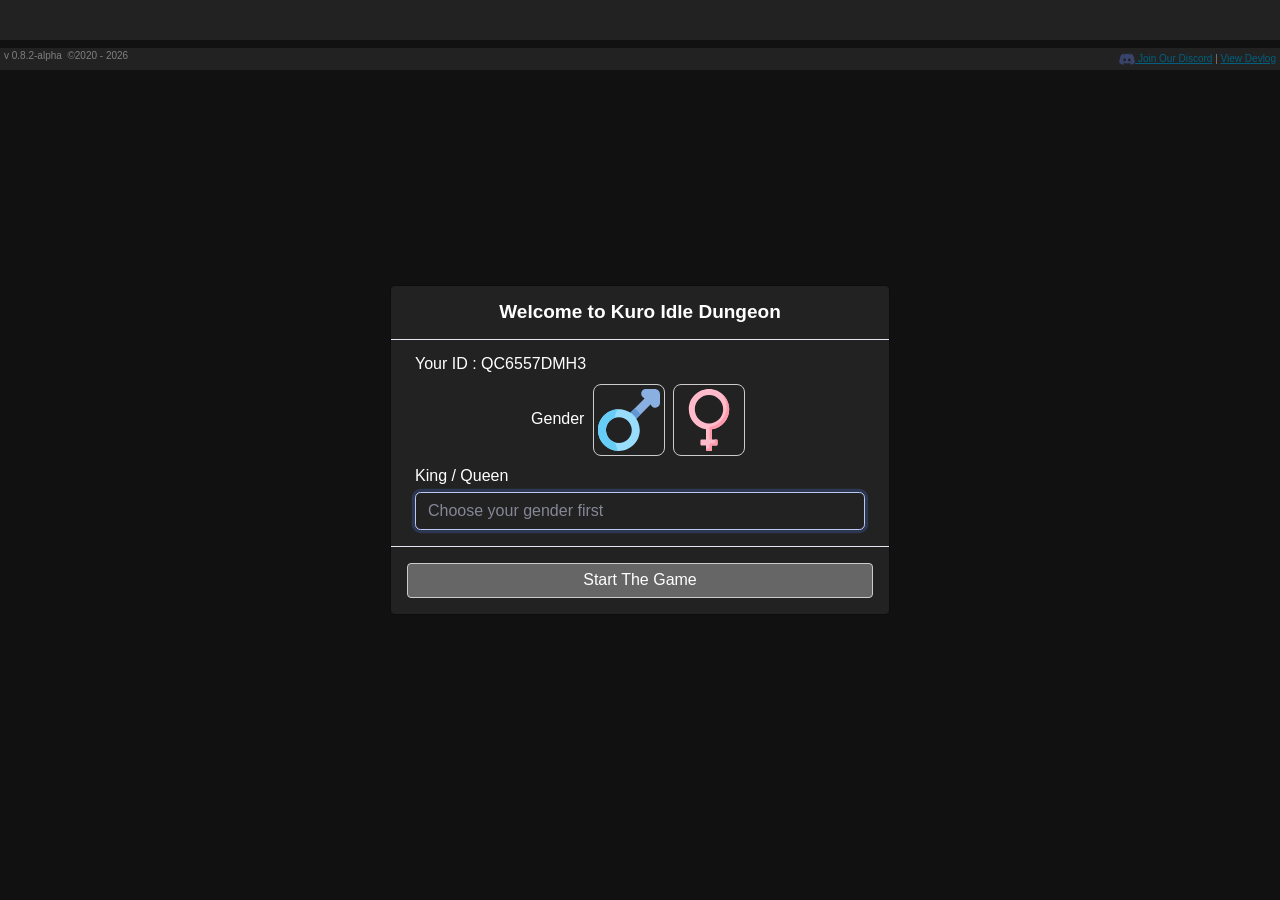
==== commit 9798f91b: "Add files via upload" ====
--- a/4t35ting/index.html
+++ b/4t35ting/index.html
@@ -1 +1 @@
-<!DOCTYPE html> <html lang="en"> <head> <script async src="https://www.googletagmanager.com/gtag/js?id=G-X48PR28M1E"></script> <script> window.dataLayer = window.dataLayer || []; function gtag(){dataLayer.push(arguments);} gtag('js', new Date()); gtag('config', 'G-X48PR28M1E'); </script> <meta charset="utf-8"> <meta http-equiv="X-UA-Compatible" content="IE=edge"> <meta name="viewport" content="width=device-width, initial-scale=1, shrink-to-fit=no, user-scalable=no"> <meta name="description" content="Conquer Kuro Idle Dungeon, the best browser idle game. You control everything."> <meta name="author" content="Kuropone"> <meta property="og:title" content="Kuro Idle Dungeon"> <meta property="og:url" content="https://endlessdungeon.github.io/" /> <meta property="og:type" content="website" /> <meta property="og:description" content="Conquer Kuro Idle Dungeon, the best browser idle game. You control everything."> <meta property="og:image" content="assets/images/dungeon.png" /> <meta property="og:site_name" content="Kuro Idle Dungeon"> <title>Kuro Idle Dungeon</title> <link rel="shortcut icon" type="image/icon" href="assets/images/favicon.ico"/> <link rel="stylesheet" href="assets/css/sb-admin-2.min.css"> </head> <body> <div class="modal fade" id="modalLoginForm" tabindex="-1" role="dialog" data-backdrop="static" data-keyboard="false" aria-labelledby="myModalLabel" aria-hidden="true"> <div class="modal-dialog modal-dialog-centered" role="document"> <div class="modal-content"> <div class="modal-header text-center"> <h3 class="modal-title w-100 font-weight-bold">Welcome to Kuro Idle Dungeon</h3> </div> <div class="modal-body mx-3"> <div class="md-form"> <label for="user-id">Your ID :&nbsp;</label><span id="label-user-id"></span> <input type="hidden" id="user-id" class="form-control validate" required readonly> </div> <div class="md-form middle-align"> <label id="label-gender">Gender</label> <img id="gender-male" src="assets/images/male.svg" class="image-equipment cursor-button rounded-card"></img><img id="gender-female" src="assets/images/female.svg" class="image-equipment cursor-button rounded-card"></img> <input type="hidden" id="user-gender" class="form-control validate" required readonly> </div> <div class="md-form mb-2"> <label id="label-title" for="user-name">King / Queen</label> <input type="text" id="user-name" class="form-control validate" maxlength="20" placeholder="Choose your gender first" autocomplete="off" required pattern="[a-zA-Z0-9]+"> </div> <div id="register-error" class="md-form mb-2 unlock-info d-none"></div> </div> <div class="modal-footer d-flex justify-content-center"> <button id="play-button" class="dpc-button">Start The Game</button> </div> </div> </div> </div> <div class="modal fade" id="modalKingdomName" tabindex="-1" role="dialog" data-backdrop="static" data-keyboard="false" aria-labelledby="myModalLabel" aria-hidden="true"> <div class="modal-dialog modal-dialog-centered" role="document"> <div class="modal-content"> <div class="modal-header text-center"> <h3 class="modal-title w-100 font-weight-bold">Welcome to Kuro Idle Dungeon</h3> </div> <div class="modal-body mx-3"> <div class="md-form mb-3"> <label for="user-id">What is your kingdom name ?</label> <input type="text" id="kingdom-name" class="form-control validate" maxlength="20" autocomplete="off" required pattern="[a-zA-Z0-9]+"> </div> </div> <div class="modal-footer d-flex justify-content-center"> <button id="save-kingdom-name-button" value="" class="dpc-button">Save My Kingdom Name</button> </div> </div> </div> </div> <div class="modal fade" id="modalNewPlayer" tabindex="-1" role="dialog" data-backdrop="static" data-keyboard="false" aria-labelledby="myModalLabel" aria-hidden="true"> <div class="modal-dialog modal-dialog-centered" role="document"> <div class="modal-content"> <div class="modal-header text-center"> <h3 class="modal-title w-100 font-weight-bold">Welcome to Kuro Idle Dungeon</h3> </div> <div class="modal-body mx-3 text-center"> Thank you for playing Kuro Idle Dungeon. It's still in early stage. Your feedback and suggestion are very helpful to make this game better. </div> <div class="modal-footer d-flex justify-content-center"> <button id="new-player-button" class="dpc-button">Play</button> </div> </div> </div> </div> <div class="modal fade" id="modalBuySell" tabindex="-1" role="dialog" data-backdrop="static" data-keyboard="false" aria-labelledby="myModalLabel" aria-hidden="true"> <div class="modal-dialog modal-dialog-centered" role="document"> <div class="modal-content"> <div class="modal-header text-center"> <h3 class="modal-title w-100 font-weight-bold">Welcome to Kuro Idle Dungeon</h3> </div> <div class="modal-body mx-3"> <div class="md-form mb-3"> <div class="col-xl-12 col-lg-12 col-md-12 col-sm-12 col-12 row"> <label id="buy-sell-action" for="buy-sell-qty"></label> </div> <div class="col-xl-12 col-lg-12 col-md-12 col-sm-12 col-12 row"> <div class="row col-xl-12 col-lg-12 col-md-12 col-sm-12 col-12 v-center-flex"> <input type="hidden" id="buy-sell-name" class="form-control" value=""> <input type="text" id="buy-sell-qty" class="form-control validate star-div" maxlength="3" autocomplete="off" required pattern="[0-9]+"> &nbsp;<label id="buy-sell-item" for="buy-sell-qty">Milk</label>&nbsp;-&nbsp; <span id="total-clover">0</span>&nbsp;<img src="assets/images/clover.svg" class="image-size"> </div> </div> </div> </div> <div class="modal-footer d-flex justify-content-center"> <div class="col-xl-12 col-lg-12 col-md-12 col-sm-12 col-12 row"> <div class="col-xl-6 col-lg-6 col-md-6 col-sm-6 col-6 middle-align"> <button id="buy-sell-ok-button" class="dpc-button btn-primary">Yes, Buy It</button> </div> <div class="col-xl-6 col-lg-6 col-md-6 col-sm-6 col-6 middle-align"> <button id="buy-sell-no-button" class="dpc-button btn-secondary">No, Don't Buy It</button> </div> </div> </div> </div> </div> </div> <div class="modal fade" id="modalDevLog" tabindex="-1" role="dialog" data-backdrop="static" data-keyboard="false" aria-labelledby="myModalLabel" aria-hidden="true"> <div class="modal-dialog modal-dialog-centered" role="document"> <div class="modal-content"> <div class="modal-header text-center"> <h3 class="modal-title w-100 font-weight-bold">Welcome to Kuro Idle Dungeon</h3> </div> <div class="modal-body mx-3 modal-scrollable"> Thank you for playing Kuro Idle Dungeon<br/><br/> Here are new features at v<span id="gameVersion"></span> :<br/> 1. Add highest stage info<br/> 2. Add claim all button for achievement<br/> 3. Add a lot in game information<br/> 4. Stop enabling auto progress when kill boss<br/> 5. Update background & font color<br/> 6. Update better story flow<br/> 7. Reoder sidebar menu 8. Add in game time 9. A lot bugs fixing, adjustment & improvement<br/><br/> Your feedback and suggestion are very helpful to make this game better. </div> <div class="modal-footer d-flex justify-content-center"> <div class="col-xl-12 col-lg-12 col-md-12 col-sm-12 col-12 row"> <div class="col-xl-6 col-lg-6 col-md-6 col-sm-6 col-6 middle-align"> <button id="show-tutorial-button" class="dpc-button btn-primary">Show Tutorial</button> </div> <div class="col-xl-6 col-lg-6 col-md-6 col-sm-6 col-6 middle-align"> <button id="play-normally-button" class="dpc-button btn-secondary">Skip Tutorial</button> </div> </div> </div> </div> </div> </div> <div class="modal fade" id="modalOfflineForm" tabindex="-1" role="dialog" data-backdrop="static" data-keyboard="false" aria-labelledby="myModalLabel" aria-hidden="true"> <div class="modal-dialog modal-dialog-centered" role="document"> <div class="modal-content"> <div class="modal-header text-center"> <h3 class="modal-title w-100 font-weight-bold">Welcome to Kuro Idle Dungeon</h3> </div> <div class="row modal-body mx-3 middle-content v-center-flex"> <img id="image-offline-form" src="assets/images/idle.svg" class="image-offline"></img> <span class="white-space" id="offline-text"></span> </div> <div class="modal-footer d-flex justify-content-center"> <button id="continue-button" class="dpc-button">Continue</button> </div> </div> </div> </div> <div class="modal fade" id="modalSaveForm" tabindex="-1" role="dialog" data-backdrop="static" data-keyboard="false" aria-labelledby="myModalLabel" aria-hidden="true"> <div class="modal-dialog modal-dialog-centered" role="document"> <div class="modal-content"> <div class="modal-header text-center"> <h3 class="modal-title w-100 font-weight-bold">Welcome to Kuro Idle Dungeon</h3> </div> <div class="modal-body mx-3 text-center"> <span class="white-space" id="save-text"></span> </div> </div> </div> </div> <div class="modal fade" id="modalDailyCheckIn" tabindex="-1" role="dialog" data-backdrop="static" data-keyboard="false" aria-labelledby="myModalLabel" aria-hidden="true"> <div class="modal-dialog modal-dialog-centered" role="document"> <div class="modal-content"> <div class="modal-header text-center"> <h3 class="modal-title w-100 font-weight-bold">Welcome to Kuro Idle Dungeon</h3> </div> <div id="daily-check-in-div" class="modal-body text-center px-0"></div> <div class="modal-footer d-flex justify-content-center"> <button id="daily-check-in-collect" class="dpc-button">Collect</button> </div> </div> </div> </div> <div class="modal fade" id="modalPrestigeConfirm" tabindex="-1" role="dialog" data-backdrop="static" data-keyboard="false" aria-labelledby="myModalLabel" aria-hidden="true"> <div class="modal-dialog modal-dialog-centered" role="document"> <div class="modal-content"> <div class="modal-header text-center"> <h3 class="modal-title w-100 font-weight-bold">Welcome to Kuro Idle Dungeon</h3> </div> <div class="modal-body mx-3 text-center"> Are you sure want to prestige? You will get <span id="prestige-text-confirm"></span><br/> <span class=" v-center-flex middle-content">Current token :&nbsp;<img src="assets/images/token.svg" class="image-size"></img><span id="popup-prestige-token"></span></span> </div> <div class="modal-footer d-flex justify-content-center"> <div class="col-xl-12 col-lg-12 col-md-12 col-sm-12 col-12 row"> <div id="prestige-5-div" class="col-xl-12 col-lg-12 col-md-12 col-sm-12 col-12 middle-align"> <button id="prestige-ok-button-5" class="upgrade-level-button collect-reward row mb-2" value="5"></button> </div> <div class="col-xl-3 col-lg-3 col-md-3 col-sm-3 col-3 middle-align"> <button id="prestige-ok-button-3" class="upgrade-level-button skill-running row button-2-row" value="3"></button> </div> <div class="col-xl-3 col-lg-3 col-md-3 col-sm-3 col-3 middle-align"> <button id="prestige-ok-button-2" class="upgrade-level-button btn-primary row button-2-row" value="2"></button> </div> <div class="col-xl-3 col-lg-3 col-md-3 col-sm-3 col-3 middle-align"> <button id="prestige-ok-button" class="upgrade-level-button button-2-row" value="1">Normal Prestige</button> </div> <div class="col-xl-3 col-lg-3 col-md-3 col-sm-3 col-3 middle-align"> <button id="prestige-no-button" class="upgrade-level-button btn-secondary button-2-row">No</button> </div> </div> </div> </div> </div> </div> <div class="modal fade" id="modalPrestigeTokenConfirm" tabindex="-1" role="dialog" data-backdrop="static" data-keyboard="false" aria-labelledby="myModalLabel" aria-hidden="true"> <div class="modal-dialog modal-dialog-centered" role="document"> <div class="modal-content"> <div class="modal-header text-center"> <h3 class="modal-title w-100 font-weight-bold">Welcome to Kuro Idle Dungeon</h3> </div> <div class="modal-body mx-3 text-center"> Are you sure want to use <span id="prestige-token"></span> token to get <span id="prestige-orbs-multiplier"></span>x orbs. </div> <div class="modal-footer d-flex justify-content-center"> <div class="col-xl-12 col-lg-12 col-md-12 col-sm-12 col-12 row"> <div class="col-xl-6 col-lg-6 col-md-6 col-sm-6 col-6 middle-align"> <button id="prestige-token-ok-button" class="dpc-button btn-primary">Yes, Use It</button> </div> <div class="col-xl-6 col-lg-6 col-md-6 col-sm-6 col-6 middle-align"> <button id="prestige-token-no-button" class="dpc-button btn-secondary">No, Cancel It</button> </div> </div> </div> </div> </div> </div> <div class="modal fade" id="modalPrestigeForm" tabindex="-1" role="dialog" data-backdrop="static" data-keyboard="false" aria-labelledby="myModalLabel" aria-hidden="true"> <div class="modal-dialog modal-dialog-centered" role="document"> <div class="modal-content"> <div class="modal-header text-center"> <h3 class="modal-title w-100 font-weight-bold">Welcome to Kuro Idle Dungeon</h3> </div> <div class="modal-body mx-3 text-center"> Congratz for your prestige, you got <span class="white-space" id="prestige-text"></span>. You can use orbs in artifact menu. </div> <div class="modal-footer d-flex justify-content-center"> <div class="col-xl-12 col-lg-12 col-md-12 col-sm-12 col-12 row"> <div class="col-xl-6 col-lg-6 col-md-6 col-sm-6 col-6 middle-align"> <button id="continue-prestige-ok-button" class="dpc-button btn-primary">Use Orbs Now</button> </div> <div class="col-xl-6 col-lg-6 col-md-6 col-sm-6 col-6 middle-align"> <button id="continue-prestige-no-button" class="dpc-button btn-secondary">I'll Use Later</button> </div> </div> </div> </div> </div> </div> <div class="modal fade" id="modalClearConfirm" tabindex="-1" role="dialog" data-backdrop="static" data-keyboard="false" aria-labelledby="myModalLabel" aria-hidden="true"> <div class="modal-dialog modal-dialog-centered" role="document"> <div class="modal-content"> <div class="modal-header text-center"> <h3 class="modal-title w-100 font-weight-bold">Welcome to Kuro Idle Dungeon</h3> </div> <div class="modal-body mx-3 text-center"> All your data will be reset. Are you sure ? </div> <div class="modal-footer d-flex justify-content-center"> <div class="col-xl-12 col-lg-12 col-md-12 col-sm-12 col-12 row"> <div class="col-xl-6 col-lg-6 col-md-6 col-sm-6 col-6 middle-align"> <button id="clear-ok-button" class="dpc-button btn-primary">Ok</button> </div> <div class="col-xl-6 col-lg-6 col-md-6 col-sm-6 col-6 middle-align"> <button id="clear-no-button" class="dpc-button btn-secondary">No</button> </div> </div> </div> </div> </div> </div> <div class="modal fade" id="modalSellArtifactConfirm" tabindex="-1" role="dialog" data-backdrop="static" data-keyboard="false" aria-labelledby="myModalLabel" aria-hidden="true"> <div class="modal-dialog modal-dialog-centered" role="document"> <div class="modal-content"> <div class="modal-header text-center"> <h3 class="modal-title w-100 font-weight-bold">Welcome to Kuro Idle Dungeon</h3> </div> <div class="modal-body mx-3 text-center"> Are you sure want to sell <span id="sell-artifact-notification"></span> ? </div> <div class="modal-footer d-flex justify-content-center"> <div class="col-xl-12 col-lg-12 col-md-12 col-sm-12 col-12 row"> <div class="col-xl-6 col-lg-6 col-md-6 col-sm-6 col-6 middle-align"> <button id="sell-artifact-ok-button" class="dpc-button btn-primary">Yes</button> </div> <div class="col-xl-6 col-lg-6 col-md-6 col-sm-6 col-6 middle-align"> <button id="sell-artifact-no-button" class="dpc-button btn-secondary">No</button> </div> </div> </div> </div> </div> </div> <div class="modal fade" id="modalAnotherClearConfirm" tabindex="-1" role="dialog" data-backdrop="static" data-keyboard="false" aria-labelledby="myModalLabel" aria-hidden="true"> <div class="modal-dialog modal-dialog-centered" role="document"> <div class="modal-content"> <div class="modal-header text-center"> <h3 class="modal-title w-100 font-weight-bold">Welcome to Kuro Idle Dungeon</h3> </div> <div class="modal-body mx-3 text-center"> Last Warning! All your data will be reset. Are you sure ? </div> <div class="modal-footer d-flex justify-content-center"> <div class="col-xl-12 col-lg-12 col-md-12 col-sm-12 col-12 row"> <div class="col-xl-6 col-lg-6 col-md-6 col-sm-6 col-6 middle-align"> <button id="another-clear-ok-button" class="dpc-button btn-primary">I'm Sure</button> </div> <div class="col-xl-6 col-lg-6 col-md-6 col-sm-6 col-6 middle-align"> <button id="another-clear-no-button" class="dpc-button btn-secondary">My Mistake</button> </div> </div> </div> </div> </div> </div> <div class="modal fade" id="modalRandomArtifactConfirm" tabindex="-1" role="dialog" data-backdrop="static" data-keyboard="false" aria-labelledby="myModalLabel" aria-hidden="true"> <div class="modal-dialog modal-dialog-centered" role="document"> <div class="modal-content"> <div class="modal-header text-center"> <h3 class="modal-title w-100 font-weight-bold">Welcome to Kuro Idle Dungeon</h3> </div> <div class="modal-body text-center"> <div class="col-xl-12 col-lg-12 col-md-12 col-sm-12 col-12 v-center-flex middle-content"><img src="assets/images/orbs.svg" class="image-size"></img>&nbsp; Orbs : <span id="modal-orbs"></span></div> <div class="col-xl-12 col-lg-12 col-md-12 col-sm-12 col-12">Which artifact do you want to unlock ? (<span id="unlock-artifact-confirm"></span>)</div> <div id="reroll-artifact-text" class="col-xl-12 col-lg-12 col-md-12 col-sm-12 col-12">Or, re-roll another artifact. (<span id="reroll-artifact-fee"></span>)</div> </div> <div id="list-artifact-div" class="modal-body text-center"></div> <div id="footer-modal-random-artifact" class="modal-footer d-flex justify-content-center"> <div class="col-xl-12 col-lg-12 col-md-12 col-sm-12 col-12 row"> <div class="col-xl-6 col-lg-6 col-md-8 col-sm-8 col-8 middle-align"> <button id="random-artifact-ok-button" class="dpc-button btn-primary">Re-roll Another Artifact</button> </div> <div class="col-xl-6 col-lg-6 col-md-4 col-sm-4 col-4 middle-align"> <button id="random-artifact-no-button" class="dpc-button btn-secondary">Later</button> </div> </div> </div> </div> </div> </div> <div class="modal fade" id="modalRerollArtifactConfirm" tabindex="-1" role="dialog" data-backdrop="static" data-keyboard="false" aria-labelledby="myModalLabel" aria-hidden="true"> <div class="modal-dialog modal-dialog-centered" role="document"> <div class="modal-content"> <div class="modal-header text-center"> <h3 class="modal-title w-100 font-weight-bold">Welcome to Kuro Idle Dungeon</h3> </div> <div class="modal-body text-center"> Are you sure want to re-roll another artifact for <span id="confirm-reroll-artifact-fee"></span> Orbs </div> <div class="modal-footer d-flex justify-content-center"> <div class="col-xl-12 col-lg-12 col-md-12 col-sm-12 col-12 row"> <div class="col-xl-6 col-lg-6 col-md-6 col-sm-6 col-6 middle-align"> <button id="reroll-artifact-ok-button" class="dpc-button btn-primary">Yes, I Am</button> </div> <div class="col-xl-6 col-lg-6 col-md-6 col-sm-6 col-6 middle-align"> <button id="reroll-artifact-no-button" class="dpc-button btn-secondary">No, My Mistake</button> </div> </div> </div> </div> </div> </div> <div class="modal fade" id="modalUnlockArtifactConfirm" tabindex="-1" role="dialog" data-backdrop="static" data-keyboard="false" aria-labelledby="myModalLabel" aria-hidden="true"> <div class="modal-dialog modal-dialog-centered" role="document"> <div id="content-modal-confirm-unlock-artifact" class="modal-content"> <div class="modal-header text-center"> <h3 class="modal-title w-100 font-weight-bold">Welcome to Kuro Idle Dungeon</h3> </div> <div class="modal-body mx-3 text-center"> Are you sure want to unlock <span id="selected-unlock-artifact"></span> for <span id="selected-unlock-fee"></span> orbs </div> <div class="modal-footer d-flex justify-content-center"> <div class="col-xl-12 col-lg-12 col-md-12 col-sm-12 col-12 row"> <div class="col-xl-6 col-lg-6 col-md-6 col-sm-6 col-6 middle-align"> <button id="unlock-artifact-ok-button" class="dpc-button btn-primary" value="">Yes, Unlock It</button> </div> <div class="col-xl-6 col-lg-6 col-md-6 col-sm-6 col-6 middle-align"> <button id="unlock-artifact-no-button" class="dpc-button btn-secondary">No, I'll do later</button> </div> </div> </div> </div> </div> </div> <div class="modal fade" id="modalUnlockArtifactFailed" tabindex="-1" role="dialog" data-backdrop="static" data-keyboard="false" aria-labelledby="myModalLabel" aria-hidden="true"> <div class="modal-dialog modal-dialog-centered" role="document"> <div class="modal-content"> <div class="modal-header text-center"> <h3 class="modal-title w-100 font-weight-bold">Welcome to Kuro Idle Dungeon</h3> </div> <div class="modal-body mx-3 text-center"> You don't have enough orbs to unlock artifact. </div> <div class="modal-footer d-flex justify-content-center"> <button id="continue-failed-unlock-artifact-button" class="dpc-button">Continue</button> </div> </div> </div> </div> <div class="modal fade" id="modalNotifPrestige" tabindex="-1" role="dialog" data-backdrop="static" data-keyboard="false" aria-labelledby="myModalLabel" aria-hidden="true"> <div class="modal-dialog modal-dialog-centered" role="document"> <div class="modal-content"> <div class="modal-header text-center"> <h3 class="modal-title w-100 font-weight-bold">Welcome to Kuro Idle Dungeon</h3> </div> <div class="modal-body mx-3 text-center"> You can doing prestige right now. Go to hero tab and click prestige button or you can click prestige button below. </div> <div class="modal-footer d-flex justify-content-center"> <div class="col-xl-12 col-lg-12 col-md-12 col-sm-12 col-12 row"> <div class="col-xl-6 col-lg-6 col-md-6 col-sm-6 col-6 middle-align"> <button id="notif-prestige-ok-button" class="dpc-button btn-primary">Prestige</button> </div> <div class="col-xl-6 col-lg-6 col-md-6 col-sm-6 col-6 middle-align"> <button id="notif-prestige-no-button" class="dpc-button btn-secondary">I'll Do Later</button> </div> </div> </div> </div> </div> </div> <div class="modal fade" id="modalNotifPet" tabindex="-1" role="dialog" data-backdrop="static" data-keyboard="false" aria-labelledby="myModalLabel" aria-hidden="true"> <div class="modal-dialog modal-dialog-centered" role="document"> <div class="modal-content"> <div class="modal-header text-center"> <h3 class="modal-title w-100 font-weight-bold">Welcome to Kuro Idle Dungeon</h3> </div> <div class="modal-body mx-3 text-center"> Congratz you just unlock your first pet. Do you want to see your pet? </div> <div class="modal-footer d-flex justify-content-center"> <div class="col-xl-12 col-lg-12 col-md-12 col-sm-12 col-12 row"> <div class="col-xl-6 col-lg-6 col-md-6 col-sm-6 col-6 middle-align"> <button id="notif-pet-ok-button" class="dpc-button btn-primary">Yes, I Want To See It</button> </div> <div class="col-xl-6 col-lg-6 col-md-6 col-sm-6 col-6 middle-align"> <button id="notif-pet-no-button" class="dpc-button btn-secondary">I'll Do Later</button> </div> </div> </div> </div> </div> </div> <div class="modal fade" id="modalNotifShop" tabindex="-1" role="dialog" data-backdrop="static" data-keyboard="false" aria-labelledby="myModalLabel" aria-hidden="true"> <div class="modal-dialog modal-dialog-centered" role="document"> <div class="modal-content"> <div class="modal-header text-center"> <h3 class="modal-title w-100 font-weight-bold">Welcome to Kuro Idle Dungeon</h3> </div> <div class="modal-body mx-3 text-center"> You have successfully purchased the <span id="notif-shop-item"></span>. Please check in your <span id="notif-shop-storage"></span>. </div> <div class="modal-footer d-flex justify-content-center"> <div class="col-xl-12 col-lg-12 col-md-12 col-sm-12 col-12 row"> <div class="col-xl-6 col-lg-6 col-md-6 col-sm-6 col-6 middle-align"> <button id="notif-shop-ok-button" class="dpc-button btn-primary">Open Backpack</button> </div> <div class="col-xl-6 col-lg-6 col-md-6 col-sm-6 col-6 middle-align"> <button id="notif-shop-no-button" class="dpc-button btn-secondary">I'll Do Later</button> </div> </div> </div> </div> </div> </div> <div class="modal fade" id="modalNotifNewFeatures" tabindex="-1" role="dialog" data-backdrop="static" data-keyboard="false" aria-labelledby="myModalLabel" aria-hidden="true"> <div class="modal-dialog modal-dialog-centered" role="document"> <div class="modal-content"> <div class="modal-header text-center"> <h3 class="modal-title w-100 font-weight-bold">Welcome to Kuro Idle Dungeon</h3> </div> <div class="modal-body mx-3 text-center"> <span id="notif-new-feature"></span> </div> <div class="modal-footer d-flex justify-content-center"> <div class="col-xl-12 col-lg-12 col-md-12 col-sm-12 col-12 row"> <div class="col-xl-6 col-lg-6 col-md-6 col-sm-6 col-6 middle-align"> <button id="notif-features-ok-button" class="dpc-button btn-primary" value="">Yes, Please</button> </div> <div class="col-xl-6 col-lg-6 col-md-6 col-sm-6 col-6 middle-align"> <button id="notif-features-no-button" class="dpc-button btn-secondary">I'll Do Later</button> </div> </div> </div> </div> </div> </div> <div class="modal fade" id="modalStartAdventureConfirm" tabindex="-1" role="dialog" data-backdrop="static" data-keyboard="false" aria-labelledby="myModalLabel" aria-hidden="true"> <div class="modal-dialog modal-dialog-centered" role="document"> <div class="modal-content"> <div class="modal-header text-center"> <h3 class="modal-title w-100 font-weight-bold">Welcome to Kuro Idle Dungeon</h3> </div> <div class="modal-body mx-3 text-center"> Are you sure want to start adventure with your <span id="selected-pet-name"></span> pet at <span id="selected-adventure-area"></span>! </div> <div class="modal-footer d-flex justify-content-center"> <div class="col-xl-12 col-lg-12 col-md-12 col-sm-12 col-12 row"> <div class="col-xl-6 col-lg-6 col-md-6 col-sm-6 col-6 middle-align"> <button id="confirm-adventure-ok-button" class="dpc-button btn-primary" value="">Yes, Go Adventure</button> </div> <div class="col-xl-6 col-lg-6 col-md-6 col-sm-6 col-6 middle-align"> <button id="confirm-adventure-no-button" class="dpc-button btn-secondary">No, Wait Here</button> </div> </div> </div> </div> </div> </div> <div class="modal fade" id="modalCancelAdventureConfirm" tabindex="-1" role="dialog" data-backdrop="static" data-keyboard="false" aria-labelledby="myModalLabel" aria-hidden="true"> <div class="modal-dialog modal-dialog-centered" role="document"> <div class="modal-content"> <div class="modal-header text-center"> <h3 class="modal-title w-100 font-weight-bold">Welcome to Kuro Idle Dungeon</h3> </div> <div class="modal-body mx-3 text-center"> Are you sure want to cancel <span id="cancel-pet-name"></span> pet adventure at <span id="cancel-adventure-area"></span>!<br> You will loose all the progress and your pet need to wait half of the rest adventure time. </div> <div class="modal-footer d-flex justify-content-center"> <div class="col-xl-12 col-lg-12 col-md-12 col-sm-12 col-12 row"> <div class="col-xl-6 col-lg-6 col-md-6 col-sm-6 col-6 middle-align"> <button id="cancel-adventure-ok-button" class="dpc-button btn-primary" value="">Yes, Cancel It</button> </div> <div class="col-xl-6 col-lg-6 col-md-6 col-sm-6 col-6 middle-align"> <button id="cancel-adventure-no-button" class="dpc-button btn-secondary">No, Don't Cancel</button> </div> </div> </div> </div> </div> </div> <div class="modal fade" id="modalRewardAdventureConfirm" tabindex="-1 " role="dialog" data-backdrop="static" data-keyboard="false" aria-labelledby="myModalLabel" aria-hidden="true"> <div class="modal-dialog modal-dialog-centered" role="document"> <div class="modal-content"> <div class="modal-header text-center"> <h3 class="modal-title w-100 font-weight-bold">Welcome to Kuro Idle Dungeon</h3> </div> <div id="oneReward" class="modal-body mx-3 text-center"> Your <span id="stop-adventure-pet-name"></span> adventure at <span id="stop-adventure-area-name"></span> is over. Please take your reward ! </div> <div class="modal-footer d-flex justify-content-center"> <div class="col-xl-12 col-lg-12 col-md-12 col-sm-12 col-12 row"> <div class="col-xl-6 col-lg-6 col-md-6 col-sm-6 col-6 middle-align"> <button id="confirm-reward-adventure-ok-button" class="dpc-button btn-primary" value="">Yes, Take It Now</button> </div> <div class="col-xl-6 col-lg-6 col-md-6 col-sm-6 col-6 middle-align"> <button id="confirm-reward-adventure-no-button" class="dpc-button btn-secondary" value="">No, I'll Take Later</button> </div> </div> </div> </div> </div> </div> <div class="modal fade" id="modalListRewardAdventureConfirm" tabindex="-1 " role="dialog" data-backdrop="static" data-keyboard="false" aria-labelledby="myModalLabel" aria-hidden="true"> <div class="modal-dialog modal-dialog-centered" role="document"> <div class="modal-content"> <div class="modal-header text-center"> <h3 class="modal-title w-100 font-weight-bold">Welcome to Kuro Idle Dungeon</h3> </div> <div class="modal-body mx-3 text-center pre-scrollable white-space">Your pet adventure are over.<br/><span id="listAdventureName"></span>Please take your reward !</div> <div class="modal-footer d-flex justify-content-center"> <div class="col-xl-12 col-lg-12 col-md-12 col-sm-12 col-12 row"> <div class="col-xl-6 col-lg-6 col-md-6 col-sm-6 col-6 middle-align"> <button id="confirm-list-reward-adventure-ok-button" class="dpc-button btn-primary" value="">Yes, Take It Now</button> </div> <div class="col-xl-6 col-lg-6 col-md-6 col-sm-6 col-6 middle-align"> <button id="confirm-list-reward-adventure-no-button" class="dpc-button btn-secondary" value="">No, I'll Take Later</button> </div> </div> </div> </div> </div> </div> <div class="modal fade" id="modalCollectRewardAdventureConfirm" tabindex="-1" role="dialog" data-backdrop="static" data-keyboard="false" aria-labelledby="myModalLabel" aria-hidden="true"> <div class="modal-dialog modal-dialog-centered" role="document"> <div class="modal-content"> <div class="modal-header text-center"> <h3 class="modal-title w-100 font-weight-bold">Welcome to Kuro Idle Dungeon</h3> </div> <div id="oneReward" class="modal-body mx-3 text-center"> Are you sure want to collect reward <span id="collect-reward-pet-name"></span> adventure at <span id="collect-reward-area-name"></span> ! </div> <div class="modal-footer d-flex justify-content-center"> <div class="col-xl-12 col-lg-12 col-md-12 col-sm-12 col-12 row"> <div class="col-xl-6 col-lg-6 col-md-6 col-sm-6 col-6 middle-align"> <button id="collect-reward-adventure-ok-button" class="dpc-button btn-primary" value="">Yes, Take It Now</button> </div> <div class="col-xl-6 col-lg-6 col-md-6 col-sm-6 col-6 middle-align"> <button id="collect-reward-adventure-no-button" class="dpc-button btn-secondary">No, I'll Take Later</button> </div> </div> </div> </div> </div> </div> <div class="modal fade" id="modalBackDateConfirm" tabindex="-1" role="dialog" data-backdrop="static" data-keyboard="false" aria-labelledby="myModalLabel" aria-hidden="true"> <div class="modal-dialog modal-dialog-centered" role="document"> <div class="modal-content"> <div class="modal-header text-center"> <h3 class="modal-title w-100 font-weight-bold">Welcome to Kuro Idle Dungeon</h3> </div> <div class="modal-body mx-3 text-center"> Check that your system clock is set to the current date and time before you try again. </div> </div> </div> </div> <div class="modal fade" id="modalImportDataForm" tabindex="-1" role="dialog" data-backdrop="static" data-keyboard="false" aria-labelledby="myModalLabel" aria-hidden="true"> <div class="modal-dialog modal-dialog-centered" role="document"> <div class="modal-content"> <div class="modal-header text-center"> <h3 class="modal-title w-100 font-weight-bold">Welcome to Kuro Idle Dungeon</h3> </div> <div class="modal-body mx-3 text-center"> Are you sure want to import data? Your existing save data will be replaced! </div> <div class="modal-footer d-flex justify-content-center"> <div class="col-xl-12 col-lg-12 col-md-12 col-sm-12 col-12 row"> <div class="col-xl-6 col-lg-6 col-md-6 col-sm-6 col-6 middle-align"> <button id="import-data-ok-button" class="dpc-button btn-primary">Yes, Import Data</button> </div> <div class="col-xl-6 col-lg-6 col-md-6 col-sm-6 col-6 middle-align"> <button id="import-data-no-button" class="dpc-button btn-secondary">No, Don't Import</button> </div> </div> </div> </div> </div> </div> <div class="modal fade" id="modalShopForm" tabindex="-1" role="dialog" data-backdrop="static" data-keyboard="false" aria-labelledby="myModalLabel" aria-hidden="true"> <div class="modal-dialog modal-dialog-centered" role="document"> <div class="modal-content"> <div class="modal-header text-center"> <h3 class="modal-title w-100 font-weight-bold">Welcome to Kuro Idle Dungeon</h3> </div> <div class="modal-body mx-3 text-center"> Are you sure want to spend <span id="shop-token"></span> token to <span id="shop-description"></span>? </div> <div class="modal-footer d-flex justify-content-center"> <div class="col-xl-12 col-lg-12 col-md-12 col-sm-12 col-12 row"> <div class="col-xl-6 col-lg-6 col-md-6 col-sm-6 col-6 middle-align"> <button id="shop-ok-button" class="dpc-button btn-primary" value="">Yes, Confirm</button> </div> <div class="col-xl-6 col-lg-6 col-md-6 col-sm-6 col-6 middle-align"> <button id="shop-no-button" class="dpc-button btn-secondary">No, Don't Buy It</button> </div> </div> </div> </div> </div> </div> <div class="modal fade" id="modalWithdrawToken" tabindex="-1" role="dialog" data-backdrop="static" data-keyboard="false" aria-labelledby="myModalLabel" aria-hidden="true"> <div class="modal-dialog modal-dialog-centered" role="document"> <div class="modal-content"> <div class="modal-header text-center"> <h3 class="modal-title w-100 font-weight-bold">Welcome to Kuro Idle Dungeon</h3> </div> <div class="modal-body mx-3 text-center"> Are you sure want to withdraw all token from the bank ? </div> <div class="modal-footer d-flex justify-content-center"> <div class="col-xl-12 col-lg-12 col-md-12 col-sm-12 col-12 row"> <div class="col-xl-6 col-lg-6 col-md-6 col-sm-6 col-6 middle-align"> <button id="withdraw-token-ok-button" class="dpc-button btn-primary" value="">Yes, Withdraw All</button> </div> <div class="col-xl-6 col-lg-6 col-md-6 col-sm-6 col-6 middle-align"> <button id="withdraw-token-no-button" class="dpc-button btn-secondary">No, Don't Withdraw</button> </div> </div> </div> </div> </div> </div> <div class="modal fade" id="modalShowDetailItem" tabindex="-1" role="dialog" data-backdrop="static" data-keyboard="false" aria-labelledby="myModalLabel" aria-hidden="true"> <div class="modal-dialog modal-dialog-centered" role="document"> <div class="modal-content"> <div class="modal-header text-center"> <h3 class="modal-title w-100 font-weight-bold">Welcome to Kuro Idle Dungeon</h3> </div> <div id="modal-show-detail-body" class="modal-body mx-3 text-center"></div> <div class="modal-footer d-flex justify-content-center"> <div class="col-xl-12 col-lg-12 col-md-12 col-sm-12 col-12 row"> <div class="col-xl-12 col-lg-12 col-md-12 col-sm-12 col-12 middle-align"> <button id="show-modal-item-ok-button" class="dpc-button" value="">Close</button> </div> </div> </div> </div> </div> </div> <div class="modal fade" id="modalConfirmSkipStory" tabindex="-1" role="dialog" data-backdrop="static" data-keyboard="false" aria-labelledby="myModalLabel" aria-hidden="true"> <div class="modal-dialog modal-dialog-centered" role="document"> <div class="modal-content"> <div class="modal-header text-center"> <h3 class="modal-title w-100 font-weight-bold">Welcome to Kuro Idle Dungeon</h3> </div> <div class="modal-body mx-3 text-center"> Are you sure want to skip the story ? </div> <div class="modal-footer d-flex justify-content-center"> <div class="col-xl-12 col-lg-12 col-md-12 col-sm-12 col-12 row"> <div class="col-xl-6 col-lg-6 col-md-6 col-sm-6 col-6 middle-align"> <button id="skip-story-ok-button" class="dpc-button btn-primary" value="">Yes, Skip It</button> </div> <div class="col-xl-6 col-lg-6 col-md-6 col-sm-6 col-6 middle-align"> <button id="skip-story-no-button" class="dpc-button btn-secondary">No, Don't Skip It</button> </div> </div> </div> </div> </div> </div> <div class="modal fade" id="modalConfirmUseItem" tabindex="-1" role="dialog" data-backdrop="static" data-keyboard="false" aria-labelledby="myModalLabel" aria-hidden="true"> <div class="modal-dialog modal-dialog-centered" role="document"> <div class="modal-content"> <div class="modal-header text-center"> <h3 class="modal-title w-100 font-weight-bold">Welcome to Kuro Idle Dungeon</h3> </div> <div id="use-item-text" class="modal-body mx-3 text-center"></div> <div id="modal-heal-army" class="modal-body col-xl-12 col-lg-12 col-md-12 col-sm-12 col-12 row px-3 modal-scrollable"></div> <div class="modal-footer d-flex justify-content-center"> <div class="col-xl-12 col-lg-12 col-md-12 col-sm-12 col-12 row"> <div class="col-xl-6 col-lg-6 col-md-6 col-sm-6 col-6 middle-align"> <button id="use-item-ok-button" class="dpc-button btn-primary" value="">Yes, Use It</button> </div> <div class="col-xl-6 col-lg-6 col-md-6 col-sm-6 col-6 middle-align"> <button id="use-item-no-button" class="dpc-button btn-secondary">No, Don't Use It</button> </div> </div> </div> </div> </div> </div> <div class="modal fade" id="modalConfirmBuyTowerKey" tabindex="-1" role="dialog" data-backdrop="static" data-keyboard="false" aria-labelledby="myModalLabel" aria-hidden="true"> <div class="modal-dialog modal-dialog-centered" role="document"> <div class="modal-content"> <div class="modal-header text-center"> <h3 class="modal-title w-100 font-weight-bold">Welcome to Kuro Idle Dungeon</h3> </div> <div class="modal-body mx-3 text-center"> <span id="confirm-buy-tower-key-desc"></span> </div> <div class="modal-footer d-flex justify-content-center"> <div class="col-xl-12 col-lg-12 col-md-12 col-sm-12 col-12 row"> <div class="col-xl-6 col-lg-6 col-md-6 col-sm-6 col-6 middle-align"> <button id="confirm-buy-tower-key-ok-button" class="dpc-button btn-primary" value="">Yes, Use It</button> </div> <div class="col-xl-6 col-lg-6 col-md-6 col-sm-6 col-6 middle-align"> <button id="confirm-buy-tower-key-no-button" class="dpc-button btn-secondary">No, Cancel it</button> </div> </div> </div> </div> </div> </div> <div class="modal fade" id="modalConfirmExitTowerBattle" tabindex="-1" role="dialog" data-backdrop="static" data-keyboard="false" aria-labelledby="myModalLabel" aria-hidden="true"> <div class="modal-dialog modal-dialog-centered" role="document"> <div class="modal-content"> <div class="modal-header text-center"> <h3 class="modal-title w-100 font-weight-bold">Welcome to Kuro Idle Dungeon</h3> </div> <div class="modal-body mx-3 text-center"> Are you sure want to retreat form the tower battle? You won't loose the key. </div> <div class="modal-footer d-flex justify-content-center"> <div class="col-xl-12 col-lg-12 col-md-12 col-sm-12 col-12 row"> <div class="col-xl-6 col-lg-6 col-md-6 col-sm-6 col-6 middle-align"> <button id="exit-tower-battle-ok-button" class="dpc-button btn-primary" value="">Yes, I Must Retreat</button> </div> <div class="col-xl-6 col-lg-6 col-md-6 col-sm-6 col-6 middle-align"> <button id="exit-tower-battle-no-button" class="dpc-button btn-secondary">No, Keep Battling</button> </div> </div> </div> </div> </div> </div> <div class="modal fade" id="modalConfirmTradeSoul" tabindex="-1" role="dialog" data-backdrop="static" data-keyboard="false" aria-labelledby="myModalLabel" aria-hidden="true"> <div class="modal-dialog modal-dialog-centered" role="document"> <div class="modal-content"> <div class="modal-header text-center"> <h3 class="modal-title w-100 font-weight-bold">Welcome to Kuro Idle Dungeon</h3> </div> <div class="modal-body mx-3 text-center"> Are you sure want to exchange <span id="soul-trade-text"></span> Souls with <span id="gods-fragment-text"></span> gods fragment? </div> <div class="modal-footer d-flex justify-content-center"> <div class="col-xl-12 col-lg-12 col-md-12 col-sm-12 col-12 row"> <div class="col-xl-6 col-lg-6 col-md-6 col-sm-6 col-6 middle-align"> <button id="trade-soul-ok-button" class="dpc-button btn-primary" value="">Yes, Exchange It</button> </div> <div class="col-xl-6 col-lg-6 col-md-6 col-sm-6 col-6 middle-align"> <button id="trade-soul-no-button" class="dpc-button btn-secondary">No, Don't Do It</button> </div> </div> </div> </div> </div> </div> <div class="modal fade" id="modalConfirmSaveAbility" tabindex="-1" role="dialog" data-backdrop="static" data-keyboard="false" aria-labelledby="myModalLabel" aria-hidden="true"> <div class="modal-dialog modal-dialog-centered" role="document"> <div class="modal-content"> <div class="modal-header text-center"> <h3 class="modal-title w-100 font-weight-bold">Welcome to Kuro Idle Dungeon</h3> </div> <div class="modal-body mx-3 text-center"> Are you sure want to save the ability changes ? </div> <div class="modal-footer d-flex justify-content-center"> <div class="col-xl-12 col-lg-12 col-md-12 col-sm-12 col-12 row"> <div class="col-xl-6 col-lg-6 col-md-6 col-sm-6 col-6 middle-align"> <button id="save-ability-ok-button" class="dpc-button btn-primary" value="">Yes, Save It</button> </div> <div class="col-xl-6 col-lg-6 col-md-6 col-sm-6 col-6 middle-align"> <button id="save-ability-no-button" class="dpc-button btn-secondary">No, Abort Abort</button> </div> </div> </div> </div> </div> </div> <div class="modal fade" id="modalConfirmActivateAbility" tabindex="-1" role="dialog" data-backdrop="static" data-keyboard="false" aria-labelledby="myModalLabel" aria-hidden="true"> <div class="modal-dialog modal-dialog-centered" role="document"> <div class="modal-content"> <div class="modal-header text-center"> <h3 class="modal-title w-100 font-weight-bold">Welcome to Kuro Idle Dungeon</h3> </div> <div class="modal-body mx-3 text-center"> Are you sure want to <span id="ability-action"></span> <span id="activate-ability-name"></span> ability for <span id="activate-partner-name"></span> elite ? </div> <div class="modal-footer d-flex justify-content-center"> <div class="col-xl-12 col-lg-12 col-md-12 col-sm-12 col-12 row"> <div class="col-xl-6 col-lg-6 col-md-6 col-sm-6 col-6 middle-align"> <button id="activate-ability-ok-button" class="dpc-button btn-primary" value="">Yes, Save It</button> </div> <div class="col-xl-6 col-lg-6 col-md-6 col-sm-6 col-6 middle-align"> <button id="activate-ability-no-button" class="dpc-button btn-secondary">No, Abort Abort</button> </div> </div> </div> </div> </div> </div> <div class="modal fade" id="modalConfirmStartTrainingAbility" tabindex="-1" role="dialog" data-backdrop="static" data-keyboard="false" aria-labelledby="myModalLabel" aria-hidden="true"> <div class="modal-dialog modal-dialog-centered" role="document"> <div class="modal-content"> <div class="modal-header text-center"> <h3 class="modal-title w-100 font-weight-bold">Welcome to Kuro Idle Dungeon</h3> </div> <div class="modal-body mx-3 text-center"> Are you sure want to start training <span id="training-ability-text"></span> ability for <span id="training-partner-text"></span> partner?<br/> Your training elite, can't participate in the dungeon adventure. </div> <div class="modal-footer d-flex justify-content-center"> <div class="col-xl-12 col-lg-12 col-md-12 col-sm-12 col-12 row"> <div class="col-xl-6 col-lg-6 col-md-6 col-sm-6 col-6 middle-align"> <button id="training-ability-ok-button" class="dpc-button btn-primary" value="">Yes, Start Training</button> </div> <div class="col-xl-6 col-lg-6 col-md-6 col-sm-6 col-6 middle-align"> <button id="training-ability-no-button" class="dpc-button btn-secondary">No, Cancel It</button> </div> </div> </div> </div> </div> </div> <div class="modal fade" id="modalConfirmStopTrainingAbility" tabindex="-1" role="dialog" data-backdrop="static" data-keyboard="false" aria-labelledby="myModalLabel" aria-hidden="true"> <div class="modal-dialog modal-dialog-centered" role="document"> <div class="modal-content"> <div class="modal-header text-center"> <h3 class="modal-title w-100 font-weight-bold">Welcome to Kuro Idle Dungeon</h3> </div> <div class="modal-body mx-3 text-center"> Are you sure want to stop training <span id="stop-training-ability-text"></span> ability for <span id="stop-training-partner-text"></span> ?<br/> You can continue the training again later, but your elite has to wait next prestige to return dungeon adventure. </div> <div class="modal-footer d-flex justify-content-center"> <div class="col-xl-12 col-lg-12 col-md-12 col-sm-12 col-12 row"> <div class="col-xl-6 col-lg-6 col-md-6 col-sm-6 col-6 middle-align"> <button id="stop-training-ability-ok-button" class="dpc-button btn-primary" value="">Yes, Stop Training</button> </div> <div class="col-xl-6 col-lg-6 col-md-6 col-sm-6 col-6 middle-align"> <button id="stop-training-ability-no-button" class="dpc-button btn-secondary">No, Cancel It</button> </div> </div> </div> </div> </div> </div> <div class="modal fade" id="modalConfirmReincarnateGods" tabindex="-1" role="dialog" data-backdrop="static" data-keyboard="false" aria-labelledby="myModalLabel" aria-hidden="true"> <div class="modal-dialog modal-dialog-centered" role="document"> <div class="modal-content"> <div class="modal-header text-center"> <h3 class="modal-title w-100 font-weight-bold">Welcome to Kuro Idle Dungeon</h3> </div> <div class="modal-body mx-3 text-center white-space"><span id="reincarnate-text"></span></div> <div class="modal-footer d-flex justify-content-center"> <div class="col-xl-12 col-lg-12 col-md-12 col-sm-12 col-12 row"> <div class="col-xl-6 col-lg-6 col-md-6 col-sm-6 col-6 middle-align"> <button id="reincarnate-ok-button" class="dpc-button btn-primary" value="">Yes, Start Reincarnating</button> </div> <div class="col-xl-6 col-lg-6 col-md-6 col-sm-6 col-6 middle-align"> <button id="reincarnate-no-button" class="dpc-button btn-secondary">No, Cancel It</button> </div> </div> </div> </div> </div> </div> <div class="modal fade" id="modalConfirmActionItem" tabindex="-1" role="dialog" data-backdrop="static" data-keyboard="false" aria-labelledby="myModalLabel" aria-hidden="true"> <div class="modal-dialog modal-dialog-centered" role="document"> <div class="modal-content"> <div class="modal-header text-center"> <h3 class="modal-title w-100 font-weight-bold">Welcome to Kuro Idle Dungeon</h3> </div> <div id="modal-action-desc" class="modal-body col-xl-12 col-lg-12 col-md-12 col-sm-12 col-12 row px-3"></div> <div class="modal-footer d-flex justify-content-center"> <div class="col-xl-12 col-lg-12 col-md-12 col-sm-12 col-12 row"> <div class="col-xl-6 col-lg-6 col-md-6 col-sm-6 col-6 middle-align"> <button id="action-item-ok-button" class="dpc-button btn-primary" value="">Yes, Do It</button> </div> <div class="col-xl-6 col-lg-6 col-md-6 col-sm-6 col-6 middle-align"> <button id="action-item-no-button" class="dpc-button btn-secondary">No, Stop Now</button> </div> </div> </div> </div> </div> </div> <div class="modal fade" id="modalBuyTowerKey" tabindex="-1" role="dialog" data-backdrop="static" data-keyboard="false" aria-labelledby="myModalLabel" aria-hidden="true"> <div class="modal-dialog modal-dialog-centered" role="document"> <div class="modal-content"> <div class="modal-header text-center"> <h3 class="modal-title w-100 font-weight-bold">Welcome to Kuro Idle Dungeon</h3> </div> <div class="modal-body mx-3 middle-align"> <div class="col-xl-12 col-lg-12 col-md-12 col-sm-12 col-12 middle-align"> How many <span id="tower-name-buy-key"></span> key do you want to buy ? </div> <div class="col-xl-12 col-lg-12 col-md-12 col-sm-12 col-12 v-center-flex middle-content"> <input type="number" id="buy-tower-key" class="form-control validate w-auto" min="1" max="99" size="4" value="1">&nbsp;&nbsp; <img src="assets/images/token.svg" class="image-size">&nbsp; <span id="token-buy-tower-key"></span>&nbsp; </div> <div class="col-xl-12 col-lg-12 col-md-12 col-sm-12 col-12 v-center-flex middle-content"> Daily Limit (<span id="current-daily-limit-buy-tower-key">0</span>/<span id="max-daily-limit-buy-tower-key">0</span>) </div> </div> <div class="modal-footer d-flex justify-content-center"> <div class="col-xl-12 col-lg-12 col-md-12 col-sm-12 col-12 row"> <div class="col-xl-6 col-lg-6 col-md-6 col-sm-6 col-6 middle-align"> <button id="buy-tower-key-ok-button" class="dpc-button btn-primary" value="">Buy</button> </div> <div class="col-xl-6 col-lg-6 col-md-6 col-sm-6 col-6 middle-align"> <button id="buy-tower-key-no-button" class="dpc-button btn-secondary">Cancel</button> </div> </div> </div> </div> </div> </div> <div class="modal fade" id="modalActionTower" tabindex="-1" role="dialog" data-backdrop="static" data-keyboard="false" aria-labelledby="myModalLabel" aria-hidden="true"> <div class="modal-dialog modal-dialog-centered" role="document"> <div class="modal-content"> <div class="modal-header text-center"> <h3 class="modal-title w-100 font-weight-bold">Welcome to Kuro Idle Dungeon</h3> </div> <div id="tower-information-div" class="modal-body mx-3 middle-align"></div> <div class="modal-footer d-flex justify-content-center"> <button id="tower-information-ok-button" class="dpc-button" value="">Ok</button> </div> </div> </div> </div> <div class="modal fade" id="modalConfirmStartQuest" tabindex="-1" role="dialog" data-backdrop="static" data-keyboard="false" aria-labelledby="myModalLabel" aria-hidden="true"> <div class="modal-dialog modal-dialog-centered" role="document"> <div class="modal-content"> <div class="modal-header text-center"> <h3 class="modal-title w-100 font-weight-bold">Welcome to Kuro Idle Dungeon</h3> </div> <div id="modal-start-quest" class="modal-body col-xl-12 col-lg-12 col-md-12 col-sm-12 col-12 row px-3 modal-scrollable"></div> <input type="hidden" id="start-quest-cave-id" class="form-control validate" required readonly> <input type="hidden" id="start-quest-army-id" class="form-control validate" required readonly> <div class="modal-footer d-flex justify-content-center"> <div class="col-xl-12 col-lg-12 col-md-12 col-sm-12 col-12 row"> <div class="col-xl-6 col-lg-6 col-md-6 col-sm-6 col-6 middle-align"> <button id="start-quest-ok-button" class="dpc-button btn-primary" value="">Yes, Run Quest</button> </div> <div class="col-xl-6 col-lg-6 col-md-6 col-sm-6 col-6 middle-align"> <button id="start-quest-no-button" class="dpc-button btn-secondary">No, Stop Now</button> </div> </div> </div> </div> </div> </div> <div class="modal fade" id="modalConfirmUnlockCaveSlot" tabindex="-1" role="dialog" data-backdrop="static" data-keyboard="false" aria-labelledby="myModalLabel" aria-hidden="true"> <div class="modal-dialog modal-dialog-centered" role="document"> <div class="modal-content"> <div class="modal-header text-center"> <h3 class="modal-title w-100 font-weight-bold">Welcome to Kuro Idle Dungeon</h3> </div> <div id="" class="modal-body mx-3 text-center"><span id="unlock-cave-slot-desc"></span></div> <div class="modal-footer d-flex justify-content-center"> <div class="col-xl-12 col-lg-12 col-md-12 col-sm-12 col-12 row"> <div class="col-xl-6 col-lg-6 col-md-6 col-sm-6 col-6 middle-align"> <button id="unlock-cave-slot-ok-button" class="dpc-button btn-primary" value="">Yes, Unlock It</button> </div> <div class="col-xl-6 col-lg-6 col-md-6 col-sm-6 col-6 middle-align"> <button id="unlock-cave-slot-no-button" class="dpc-button btn-secondary">No, I'll Unlock Later</button> </div> </div> </div> </div> </div> </div> <div class="modal fade" id="modalInformation" tabindex="-1" role="dialog" data-backdrop="static" data-keyboard="false" aria-labelledby="myModalLabel" aria-hidden="true"> <div class="modal-dialog modal-dialog-centered" role="document"> <div class="modal-content"> <div class="modal-header text-center"> <h3 class="modal-title w-100 font-weight-bold">Welcome to Kuro Idle Dungeon</h3> </div> <div id="information-div" class="modal-body mx-3"></div> <div class="modal-footer d-flex justify-content-center"> <button id="information-ok-button" class="dpc-button" value="">Ok</button> </div> </div> </div> </div> <div class="modal fade" id="modalNotification" tabindex="-1" role="dialog" data-backdrop="static" data-keyboard="false" aria-labelledby="myModalLabel" aria-hidden="true"> <div class="modal-dialog modal-dialog-centered" role="document"> <div class="modal-content"> <div class="modal-header text-center"> <h3 class="modal-title w-100 font-weight-bold">Welcome to Kuro Idle Dungeon</h3> </div> <div id="notification-div" class="modal-body mx-3 text-center modal-scrollable"> <span class="white-space" id="notification-text"></span> </div> <div id="notification-ok-div" class="modal-footer d-flex justify-content-center"> <button id="notification-ok-button" class="dpc-button" value="">Ok</button> </div> </div> </div> </div> <div id="wrapper"> <ul id="accordionSidebar" class="navbar-nav bg-gradient-primary sidebar sidebar-dark accordion toggled d-none"> <div id="home" class="sidebar-brand d-flex align-items-center justify-content-center cursor-button"> <div class="sidebar-brand-icon rotate-n-15">Kuro Idle Dungeon</div> </div> <div id="sidebar-content" class="sidebar-scrollable"> <hr class="sidebar-divider mt-2"> <div id="gameplay-div" class="sidebar-heading row"> <div class="col-xl-10 col-lg-10 col-md-10 col-sm-10 col-10">Adventure</div> <div id="gameplay-status-div" class="col-xl-2 col-lg-2 col-md-2 col-sm-2 col-2 show-menu"></div> </div> <hr class="sidebar-divider"> <li id="dungeon" class="nav-item active"> <a class="nav-link"> <img src="assets/images/world.svg" width="12"></img> <span>World</span></a> </li> <li id="tower" class="nav-item cursor-button d-none"> <a class="nav-link"> <img src="assets/images/tower.svg" width="12"></img> <span>Tower</span></a> </li> <li id="cave" class="nav-item cursor-button d-none"> <a class="nav-link"> <img src="assets/images/cave.svg" width="12"></img> <span>Cave</span></a> </li> <li id="daily-task" class="nav-item cursor-button"> <a class="nav-link"> <img src="assets/images/task.svg" width="12"></img> <span>Task</span></a> </li> <li id="daily-check-in" class="nav-item cursor-button"> <a class="nav-link"> <img src="assets/images/checkin.svg" width="12"></img> <span>Check In</span></a> </li> <li id="artifact" class="nav-item cursor-button d-none"> <a class="nav-link"> <img src="assets/images/artifact.svg" width="12"></img> <span>Artifact</span></a> </li> <hr class="sidebar-divider"> <div id="town-div" class="sidebar-heading row"> <div class="col-xl-10 col-lg-10 col-md-10 col-sm-10 col-10">Town</div> <div id="town-status-div" class="col-xl-2 col-lg-2 col-md-2 col-sm-2 col-2 hide-menu"></div> </div> <hr class="sidebar-divider"> <li id="warehouse" class="nav-item cursor-button d-none"> <a class="nav-link"> <img src="assets/images/warehouse.svg" width="12"></img> <span>Warehouse</span></a> </li> <li id="barracks" class="nav-item cursor-button d-none"> <a class="nav-link"> <img src="assets/images/barracks.svg" width="12"></img> <span>Barracks</span></a> </li> <li id="house" class="nav-item cursor-button d-none"> <a class="nav-link"> <img src="assets/images/house.svg" width="12"></img> <span>House</span></a> </li> <li id="bank" class="nav-item cursor-button d-none"> <a class="nav-link"> <img src="assets/images/bank.svg" width="12"></img> <span>Bank</span></a> </li> <li id="companion" class="nav-item cursor-button d-none"> <a class="nav-link"> <img src="assets/images/companion.svg" width="12"></img> <span>Companion</span></a> </li> <li id="tavern" class="nav-item cursor-button d-none"> <a class="nav-link"> <img src="assets/images/tavern.svg" width="12"></img> <span>Tavern</span></a> </li> <li id="canteen" class="nav-item cursor-button d-none"> <a class="nav-link"> <img src="assets/images/canteen.svg" width="12"></img> <span>Canteen</span></a> </li> <li id="gods" class="nav-item cursor-button d-none"> <a class="nav-link"> <img src="assets/images/gods.svg" width="12"></img> <span>Temple</span></a> </li> <li id="pet" class="nav-item cursor-button d-none"> <a class="nav-link"> <img src="assets/images/pet.svg" width="12"></img> <span>Cage</span></a> </li> <hr class="sidebar-divider"> <div id="info-div" class="sidebar-heading row"> <div class="col-xl-10 col-lg-10 col-md-10 col-sm-10 col-10">Info</div> <div id="info-status-div" class="col-xl-2 col-lg-2 col-md-2 col-sm-2 col-2 hide-menu"></div> </div> <hr class="sidebar-divider"> <li id="profile" class="nav-item cursor-button d-none"> <a class="nav-link"> <img src="assets/images/profile.svg" width="12"></img> <span>Profile</span></a> </li> <li id="statistic" class="nav-item cursor-button d-none"> <a class="nav-link"> <img src="assets/images/statistic.svg" width="12"></img> <span>Statistic</span></a> </li> <li id="achievement" class="nav-item cursor-button d-none"> <a class="nav-link"> <img src="assets/images/achievement.svg" width="12"></img> <span>Achievement</span></a> </li> <hr class="sidebar-divider"> <div id="other-div" class="sidebar-heading row"> <div class="col-xl-10 col-lg-10 col-md-10 col-sm-10 col-10">Other</div> <div id="other-status-div" class="col-xl-2 col-lg-2 col-md-2 col-sm-2 col-2 hide-menu"></div> </div> <hr class="sidebar-divider"> <li id="shop" class="nav-item cursor-button d-none"> <a class="nav-link"> <img src="assets/images/shop.svg" width="12"></img> <span>Shop</span></a> </li> <li id="tutorial" class="nav-item cursor-button d-none"> <a class="nav-link"> <img src="assets/images/info.svg" width="12"></img> <span>Tutorial</span></a> </li> <li id="setting" class="nav-item cursor-button d-none"> <a class="nav-link"> <img src="assets/images/setting.svg" width="12"></img> <span>Setting</span></a> </li> <li id="save-game" class="nav-item cursor-button d-none"> <a class="nav-link"> <img src="assets/images/save.svg" width="12"></img> <span>Save Game</span></a> </li> <li id="export-import" class="nav-item cursor-button d-none"> <a class="nav-link"> <img src="assets/images/exim.svg" width="12"></img> <span>Export / Import</span></a> </li> <li id="clear-game" class="nav-item cursor-button d-none"> <a class="nav-link"> <img src="assets/images/clear.svg" width="12"></img> <span>Clear Game</span></a> </li> <li id="contact-dev" class="nav-item cursor-button d-none"> <a class="nav-link"> <img src="assets/images/contact.svg" width="12"></img> <span>Contact Dev</span></a> </li> </div> </ul> <div id="content-wrapper" class="d-flex flex-column"> <div id="content" class="dark-mode"> <div id="sticky-topbar" class="row navbar navbar-expand navbar-light bg-dark topbar mb-2 static-top shadow"> <div class="col-xl-6 col-lg-6 col-md-6 col-sm-6 col-6"> <button id="sidebarToggleTop" class="btn btn-link p-05 d-none"> <img id="icon-menu" src="assets/images/menu.svg" width="30"/> </button> </div> <div class="col-xl-6 col-lg-6 col-md-6 col-sm-6 col-6 right-align"> <span id="view-username" class="text-gray-400"></span>&nbsp;<span id="view-kingdom-name" class="text-gray-400"></span><br/> <span id="view-current-date" class="text-gray-400"></span>&nbsp;<span id="view-current-time" class="text-gray-400"></span> </div> </div> <div id="background-process-div" class="container-fluid d-none"> <div class="row"> <div class="col-xl-12 col-lg-12 col-md-12 col-sm-12 col-12"> <div class="card shadow mb-2"> <div class="card-header d-flex flex-row align-items-center justify-content-between"> <div class="row col-xl-12 col-lg-12 col-md-12 col-sm-12 py-2 pt-1"> <h6 class="m-0 font-weight-bold text-primary">Idle Progress</h6> </div> </div> <div class="card-header d-flex flex-row align-items-center"> <div class="row col-xl-12 col-lg-12 col-md-12 col-sm-12"> <div class="col-xl-12 col-lg-12 col-md-12 col-sm-12 middle-align"> Loading your idle progress, please wait... </div> <div class="col-xl-12 col-lg-12 col-md-12 col-sm-12 middle-align pt-2"> <img src="assets/images/run.gif" class="loading-img"></img> </div> </div> </div> </div> </div> </div> </div> <div id="profile-div" class="container-fluid d-none"> <div class="row"> <div class="col-xl-12 col-lg-12 col-md-12 col-sm-12"> <div class="card shadow mb-2"> <div class="card-header d-flex flex-row align-items-center justify-content-between"> <div class="row col-xl-12 col-lg-12 col-md-12 col-sm-12 py-2 pt-1"> <h6 class="m-0 font-weight-bold text-primary">Profile</h6> </div> </div> <div class="card-header d-flex flex-row align-items-center"> <div class="row col-xl-12 col-lg-12 col-md-12 col-sm-12"> <div class="col-xl-12 col-lg-12 col-md-12 col-sm-12 col-12 no-padding"> <label for="profile-user-id">Your ID</label> <input type="text" id="profile-user-id" class="form-control validate" readonly> </div> <div class="col-xl-12 col-lg-12 col-md-12 col-sm-12 col-12 no-padding"> <label for="profile-user-name" class="mt-2">Your Username</label> <input type="text" id="profile-user-name" class="form-control validate" maxlength="20"> </div> <div class="col-xl-12 col-lg-12 col-md-12 col-sm-12 col-12 no-padding mt-2"> <button id="update-profile-button" class="dpc-button">Update Profile</button> </div> </div> </div> </div> </div> </div> </div> <div id="statistic-div" class="container-fluid d-none"> <div class="row"> <div class="col-xl-12 col-lg-12 col-md-12 col-sm-12"> <div class="card shadow mb-2"> <div id="statistic-header" class="card-header d-flex flex-row align-items-center justify-content-between"> <div class="row col-xl-12 col-lg-12 col-md-12 col-sm-12 py-2 pt-1"> <h6 class="m-0 font-weight-bold text-primary">Statistic</h6> </div> </div> <div id="statistic-area-div" class="hero-area left-align pre-scrollable"> <div class="card-header d-flex flex-row align-items-center "> <div class="row col-xl-12 col-lg-12 col-md-12 col-sm-12"> <div class="col-xl-6 col-lg-6 col-md-12 col-sm-12 col-12 mt-1 mb-1">Played Since : <span id="stat-first-datetime"></span></div> <div class="col-xl-6 col-lg-6 col-md-12 col-sm-12 col-12 mt-1 mb-1">Online Duration : <span id="stat-online-duration"></span></div> <div class="col-xl-6 col-lg-6 col-md-12 col-sm-12 col-12 mt-1 mb-1">Offline Duration : <span id="stat-offline-duration"></span></div> <div class="col-xl-6 col-lg-6 col-md-12 col-sm-12 col-12 mt-1 mb-1">Total Coin Percentage : <span id="stat-percentage-bonus-coin"></span>%</div> <div class="col-xl-6 col-lg-6 col-md-12 col-sm-12 col-12 mt-1 mb-1">Online Gain Coin : <span id="stat-online-gain-coin"></span></div> <div class="col-xl-6 col-lg-6 col-md-12 col-sm-12 col-12 mt-1 mb-1">Offline Gain Coin : <span id="stat-offline-gain-coin"></span></div> <div class="col-xl-6 col-lg-6 col-md-12 col-sm-12 col-12 mt-1 mb-1">Total Spent Coin : <span id="stat-spent-coin"></span></div> <div class="col-xl-6 col-lg-6 col-md-12 col-sm-12 col-12 mt-1 mb-1">Total Click : <span id="stat-total-click"></span></div> <div class="col-xl-6 col-lg-6 col-md-12 col-sm-12 col-12 mt-1 mb-1">Total DPC Percentage : <span id="stat-percentage-bonus-dpc"></span>%</div> <div class="col-xl-6 col-lg-6 col-md-12 col-sm-12 col-12 mt-1 mb-1">Highest DPC : <span id="stat-highest-dpc"></span></div> <div class="col-xl-6 col-lg-6 col-md-12 col-sm-12 col-12 mt-1 mb-1">Crit Chance Percentage : <span id="stat-crit-chance"></span>%</div> <div class="col-xl-6 col-lg-6 col-md-12 col-sm-12 col-12 mt-1 mb-1">Crit Damage Percentage : <span id="stat-crit-damage"></span>%</div> <div class="col-xl-6 col-lg-6 col-md-12 col-sm-12 col-12 mt-1 mb-1">Total DPS Percentage : <span id="stat-percentage-bonus-dps"></span>%</div> <div class="col-xl-6 col-lg-6 col-md-12 col-sm-12 col-12 mt-1 mb-1">Highest DPS : <span id="stat-highest-dps"></span></div> <div class="col-xl-6 col-lg-6 col-md-12 col-sm-12 col-12 mt-1 mb-1">Highest Stage : <span id="stat-highest-floor"></span></div> <div class="col-xl-6 col-lg-6 col-md-12 col-sm-12 col-12 mt-1 mb-1">Total Prestige : <span id="stat-total-prestige"></span></div> <div class="col-xl-6 col-lg-6 col-md-12 col-sm-12 col-12 mt-1 mb-1">Total Orbs Percentage : <span id="stat-percentage-bonus-orbs"></span>%</div> <div class="col-xl-6 col-lg-6 col-md-12 col-sm-12 col-12 mt-1 mb-1">Total Gain Orbs : <span id="stat-total-gain-orbs"></span></div> <div class="col-xl-6 col-lg-6 col-md-12 col-sm-12 col-12 mt-1 mb-1">Total Spent Orbs : <span id="stat-total-spent-orbs"></span></div> <div class="col-xl-6 col-lg-6 col-md-12 col-sm-12 col-12 mt-1 mb-1">Total Artifact Unlock : <span id="stat-total-artifact-unlock"></span></div> <div class="col-xl-6 col-lg-6 col-md-12 col-sm-12 col-12 mt-1 mb-1">Highest Hero Level : <span id="stat-highest-hero-level"></span></div> <div class="col-xl-6 col-lg-6 col-md-12 col-sm-12 col-12 mt-1 mb-1">Highest Weapon Level : <span id="stat-highest-weapon-level"></span></div> <div class="col-xl-6 col-lg-6 col-md-12 col-sm-12 col-12 mt-1 mb-1 white-space">Highest Elite Level : <br/><div id="stat-highest-partner-level" class="mx-3"></div></div> </div> </div> </div> </div> </div> </div> </div> <div id="achievement-div" class="container-fluid d-none"> <div class="row"> <div class="col-xl-12 col-lg-12 col-md-12 col-sm-12"> <div class="card shadow mb-2"> <div id="achievement-header" class="card-header d-flex flex-row align-items-center justify-content-between"> <div class="row col-xl-12 col-lg-12 col-md-12 col-sm-12"> <div class="col-xl-6 col-lg-6 col-md-6 col-sm-6 col-6 py-2 pt-1"> <h6 class="m-0 font-weight-bold text-primary">Achievement</h6> </div> <div class="col-xl-6 col-lg-6 col-md-6 col-sm-6 col-6 py-2 pt-1 right-align"> <h6 class="m-0 font-weight-bold text-primary">Token : <span id="achievement-token"></span></h6> </div> </div> </div> <div id="achievement-area-div" class="hero-area left-align px-2 pre-scrollable"></div> </div> </div> </div> </div> <div id="first-story-div" class="container-fluid d-none"> <div class="row"> <div class="col-xl-12 col-lg-12 col-md-12 col-sm-12"> <div class="card shadow mb-2"> <div id="first-story-header" class="card-header d-flex flex-row align-items-center justify-content-between"> <div class="row col-xl-12 col-lg-12 col-md-12 col-sm-12 col-12 py-1 pt-1"> <h6 class="m-0 font-weight-bold text-primary">Welcome to Kuro Idle Dungeon</img> </div> </div> <div id="first-story-body" class="row col-xl-12 col-lg-12 col-md-12 col-sm-12 col-12 pre-scrollable px-0"> <div id="story-body-div" class="row col-xl-12 col-lg-12 col-md-12 col-sm-12 col-12"> <div id="story-king" class="col-xl-3 col-lg-3 col-md-4 col-sm-4 col-4 v-center-flex right-content d-none"> <div class="row col-xl-12 col-lg-12 col-md-12 col-sm-12 col-12 middle-content"> <img id="king-img" src="assets/images/king-sad.svg" class="img-fluid small-img"></img> <span id="king-name" class="good-info w-100 middle-align"></span> </div> </div> <div id="story-body1" class="col-xl-9 col-lg-9 col-md-8 col-sm-8 col-8 v-center-grid white-space d-none"></div> <div id="story-body-full" class="col-xl-12 col-lg-12 col-md-12 col-sm-12 col-12 v-center-flex middle-content white-space d-none"></div> <div id="story-queen" class="row col-xl-3 col-lg-3 col-md-4 col-sm-4 col-4 v-center-flex d-none"> <div class="row col-xl-12 col-lg-12 col-md-12 col-sm-12 col-12 middle-content"> <img id="queen-img" src="assets/images/queen-scared.svg" class="img-fluid small-img"></img> <span id="queen-name" class="good-info w-100 middle-align"></span> </div> </div> </div> <div id="story-button-div" class="row col-xl-12 col-lg-12 col-md-12 col-sm-12 col-12 px-1 bottom-5"> <div class="col-xl-6 col-lg-6 col-md-6 col-sm-6 col-6 middle-align overflow-auto px-0"> <button id="prev-story-button" class="dpc-button btn-secondary" value="">Prev</button> </div> <div class="col-xl-6 col-lg-6 col-md-6 col-sm-6 col-6 middle-align overflow-auto px-0"> <button id="next-story-button" class="dpc-button btn-primary" value="">Next</button> </div> <div class="col-xl-12 col-lg-12 col-md-12 col-sm-12 col-12 mt-1 middle-align overflow-auto px-0"> <button id="skip-story-button" class="w-100 upgrade-level-button" value="">Skip</button> </div> </div> </div> </div> </div> </div> </div> <div id="dungeon-div" class="container-fluid d-none"> <div id="dungeon-area-div"> <div class="row"> <div id="dungeon-battle-div" class="col-xl-12 col-lg-12 col-md-12 col-sm-12"> <div class="card shadow mb-1"> <div class="card-header d-flex flex-row align-items-center justify-content-between v-center p-1"> <div class="row col-xl-12 col-lg-12 col-md-12 col-sm-12"> <div class="col-xl-3 col-lg-3 col-md-3 col-sm-5 col-5 v-center"> <h6 class="m-0 font-weight-bold text-primary">World</h6> </div> <div class="col-xl-3 col-lg-3 col-md-4 col-sm-7 col-7 v-center right-align"> <h6 class="m-0 font-weight-bold text-primary"> <div id="auto-progress-div" class="custom-control custom-switch v-center cursor-button d-none"> <input type="checkbox" class="custom-control-input cursor-button" id="auto-progress-switch"> <label id="auto-progress-title" class="custom-control-label cursor-button mt-0" for="auto-progress-switch">Auto Progress</label> </div> </h6> </div> <div id="floor-div" class="col-xl-6 col-lg-6 col-md-5 col-sm-12 middle-align row"> <div class="col-xl-2 col-lg-2 col-md-2 col-sm-2 col-2 middle-align no-padding v-center-flex right-content">Stage&nbsp;&nbsp;</div> <div id="floor-number-div-1" class="col-xl-15 col-lg-15 col-md-15 col-sm-15 col-15 middle-align no-padding"><button id="floor-number-text-1" class="tab-button-unactive"></button></div> <div id="floor-number-div-2" class="col-xl-15 col-lg-15 col-md-15 col-sm-15 col-15 middle-align no-padding"><button id="floor-number-text-2" class="tab-button-unactive"></button></div> <div id="floor-number-div-3" class="col-xl-15 col-lg-15 col-md-15 col-sm-15 col-15 middle-align no-padding"><button id="floor-number-text-3" class="tab-button-active"></button></div> <div id="floor-number-div-4" class="col-xl-15 col-lg-15 col-md-15 col-sm-15 col-15 middle-align no-padding"><button id="floor-number-text-4" class="tab-button-unactive"></span></div> <div id="floor-number-div-5" class="col-xl-15 col-lg-15 col-md-15 col-sm-15 col-15 middle-align no-padding"><button id="floor-number-text-5" class="tab-button-unactive"></span></div> <div id="max-floor-div" title="Click to jump to the highest stage" class="col-xl-2 col-lg-2 col-md-2 col-sm-2 col-2 no-padding no-margin v-center-flex middle-content tab-button-highest"> <div class="col-xl-12 col-lg-12 col-md-12 col-sm-12 col-12 v-center-flex middle-content"><span id="max-floor"></span></div> </div> </div> </div> </div> <div class="card-body"> <div class="enemy-area"> <div class="enemy-name"> <span id="current-enemy-name"></span> </div> <div id="timer-bar" class="timer-bar">&nbsp;</div> <div id="enemy-hp" class="animate-bar"> <div class="enemy-hp-text"> <span id="current-enemy-hp"></span> / <span id="max-enemy-hp"></span> </div> <div id="progress-bar" class="progress-bar-hp">&nbsp;</div> </div> </div> <div class="hero-area row"> <div class="col-xl-8 col-lg-8 col-md-12 col-sm-12 row px-0"> <div class="col-xl-6 col-lg-6 col-md-6 col-sm-6 col-6 left-align v-center-flex px-0"> <span id="hero-dpc-div" title="Damage Per Click"><img src="assets/images/dpc.svg" title="Damage Per Click" class="image-size"></img>&nbsp;DPC&nbsp;:&nbsp;<span id="hero-dpc"></span>&nbsp;<img id="dpc-crit-img" src="assets/images/crit.svg" class="image-crit d-none"></img></span> </div> <div class="col-xl-6 col-lg-6 col-md-6 col-sm-6 col-6 left-align v-center-flex px-0"> <span id="hero-coin-div"><img src="assets/images/coin.svg" class="image-size"></img>&nbsp;Coin&nbsp;:&nbsp;<span id="hero-coin"></span>&nbsp;<span id="recent-coin" class="good-info"></span></span> </div> <div class="col-xl-6 col-lg-6 col-md-6 col-sm-6 col-6 left-align v-center-flex px-0"> <span id="hero-dps-div" title="Damage Per Second"><img src="assets/images/dps.svg" title="Damage Per Second" class="image-size"></img>&nbsp;DPS&nbsp;:&nbsp;<span id="hero-dps"></span>&nbsp;<img id="dps-crit-img" src="assets/images/crit.svg" class="image-crit d-none"></img></span>&nbsp;<img id="detail-dps-info" src="assets/images/info-color.svg" class="image-size-static cursor-button d-none"></img> </div> <div id="hero-orbs-div" class="col-xl-6 col-lg-6 col-md-6 col-sm-6 col-6 left-align v-center-flex d-none px-0"> <img src="assets/images/orbs.svg" class="image-size"></img>&nbsp;<span id="hero-orbs-title"></span>&nbsp;<span id="hero-orbs"></span> </div> </div> <div class="col-xl-4 col-lg-4 col-md-12 col-sm-12 p-0 v-center-flex float-left"> <button id="dpc-button" class="dpc-button"><img src="assets/images/hit.svg" class="image-size-2"></img>&nbsp;Hit Enemy</button> </div> </div> </div> </div> </div> </div> <div class="row"> <div id="body-area-div" class="col-xl-12 col-lg-12 col-md-12 col-sm-12 d-none"> <div class="card shadow"> <div id="dungeon-menu-div" class="card-header d-flex flex-row align-items-center p-1"> <div class="row col-xl-12 col-lg-12 col-md-12 col-sm-12 px-0"> <div class="col-xl-2 col-lg-2 col-md-2 col-sm-2 col-4 middle-align no-padding v-center-flex"> <button id="hero-tab-button" class="tab-button-active middle-content v-center-flex"><img src="assets/images/hero.svg" class="image-size-2">&nbsp;Hero</button> </div> <div class="col-xl-2 col-lg-2 col-md-2 col-sm-2 col-4 middle-align no-padding v-center-flex"> <button id="partner-tab-button" class="tab-button-unactive middle-content v-center-flex"><img src="assets/images/partner.svg" class="image-size-2">&nbsp;Elite</button> </div> <div class="col-xl-2 col-lg-2 col-md-2 col-sm-2 col-4 middle-align no-padding v-center-flex"> <button id="skill-tab-button" class="tab-button-unactive middle-content v-center-flex"><img src="assets/images/skill.svg" class="image-size-2">&nbsp;Skill</button> </div> <div class="col-xl-2 col-lg-2 col-md-2 col-sm-2 col-4 middle-align no-padding v-center-flex"> <button id="labor-tab-button" class="tab-button-unactive middle-content v-center-flex"><img src="assets/images/coin.svg" class="image-size-2">&nbsp;Coin Master</button> </div> <div class="col-xl-2 col-lg-2 col-md-2 col-sm-2 col-4 middle-align no-padding v-center-flex"> <button id="shop-tab-button" class="tab-button-unactive middle-content v-center-flex"><img src="assets/images/shop.svg" class="image-size-2">&nbsp;Shop</button> </div> <div class="col-xl-2 col-lg-2 col-md-2 col-sm-2 col-4 middle-align no-padding v-center-flex"> <button id="log-tab-button" class="tab-button-unactive middle-content v-center-flex"><img src="assets/images/log.svg" class="image-size-2">&nbsp;Log</button> </div> </div> </div> <div id="buy-multiplier-div" class="card-header d-flex flex-row align-items-center p-1 d-none"> <div class="row col-xl-12 col-lg-12 col-md-12 col-sm-12 px-0"> <div class="col-xl-4 col-lg-4 col-md-4 col-sm-4 col-4 right-align pt-2">Multiplier</div> <div class="col-xl-2 col-lg-2 col-md-2 col-sm-2 col-2 middle-align no-padding"> <button id="button-buy-multiplier-1" class="tab-button-unactive" value="1">1x</button> </div> <div class="col-xl-2 col-lg-2 col-md-2 col-sm-2 col-2 middle-align no-padding"> <button id="button-buy-multiplier-10" class="tab-button-unactive" value="10">10x</button> </div> <div class="col-xl-2 col-lg-2 col-md-2 col-sm-2 col-2 middle-align no-padding"> <button id="button-buy-multiplier-100" class="tab-button-unactive" value="100">100x</button> </div> <div class="col-xl-2 col-lg-2 col-md-2 col-sm-2 col-2 middle-align no-padding"> <button id="button-buy-multiplier-0" class="tab-button-unactive" value="0">Max</button> </div> </div> </div> <div id="total-produce-coin-div" class="card-header d-flex flex-row align-items-center p-1 d-none"> <div class="row col-xl-12 col-lg-12 col-md-12 col-sm-12 px-0"> Total Yield :&nbsp;<span id="total-produce-labor">0</span>&nbsp;<img src="assets/images/coin.svg" class="image-size"></img>&nbsp;/&nbsp;10&nbsp;Sec </div> </div> <div class="hero-area left-align d-flex flex-row px-1"> <div id="hero-area-div" class="row col-xl-12 col-lg-12 col-md-12 col-sm-12 p-0"> <div id="companion-generate" class="rounded-card col-xl-6 col-lg-6 col-md-6 col-sm-6 col-6 mx-0"> <div id="companion-generate-unlock-div" class="row col-xl-12 col-lg-12 col-md-12 col-sm-12 col-12 no-gutters v-center-flex unlock-info lock-icon">Unlock this companion at stage 200</div> </div> <div id="equipment-generate" class="rounded-card col-xl-6 col-lg-6 col-md-6 col-sm-6 col-6 mx-0"> <div id="equipment-generate-unlock-div" class="row col-xl-12 col-lg-12 col-md-12 col-sm-12 col-12 no-gutters v-center-flex unlock-info lock-icon">Unlock this equipment at stage 225</div> </div> <div id="king-area-div" class="rounded-card row col-xl-12 col-lg-12 col-md-12 col-sm-12 mx-0"> <div class="col-xl-4 col-lg-4 col-md-4 col-sm-6 col-6 v-center-flex"> <span id="hero-title-name">King</span>&nbsp;<span id="hero-user-name">Hero</span>&nbsp;Lv&nbsp;<span id="hero-level"></span> </div> <div class="col-xl-4 col-lg-4 col-md-4 col-sm-6 col-6 v-center-flex"> DPC&nbsp;:&nbsp;<span id="current-hero-dpc"></span>&nbsp;(+<span id="next-hero-dpc"></span>) </div> <div id="hero-area-level" class="col-xl-4 col-lg-4 col-md-4 col-sm-12 col-12"> <button id="upgrade-level-button" class="upgrade-level-button"><img src="assets/images/levelup.svg" class="image-size-2">&nbsp;Level Up x<span id="level-hero-upgrade-multiplier"></span> - <span id="upgrade-level-fee"></span> Coin</button> </div> </div> <div id="weapon-unlock-div" class="rounded-card middle-align unlock-info col-xl-12 col-lg-12 col-md-12 col-sm-12 pt-1 mx-0">Unlock Watch Tower at <span id="unlock-weapon-title">King</span> level&nbsp;<span id="unlock-weapon-requirement"></span></div> <div id="weapon-area-div" class="rounded-card row d-none col-xl-12 col-lg-12 col-md-12 col-sm-12 px-0 mx-0"> <div class="col-xl-4 col-lg-4 col-md-4 col-sm-6 col-6 v-center-flex"> Watch&nbsp;Tower&nbsp;Lv&nbsp;<span id="weapon-level">0</span> </div> <div class="col-xl-4 col-lg-4 col-md-4 col-sm-6 col-6 v-center-flex"> DPC&nbsp;:&nbsp;<span id="current-weapon-dpc"></span>&nbsp;(+<span id="next-weapon-dpc"></span>) </div> <div id="hero-area-weapon" class="col-xl-4 col-lg-4 col-md-4 col-sm-12 col-12"> <button id="upgrade-weapon-button" class="upgrade-level-button"><img src="assets/images/levelup.svg" class="image-size-2">&nbsp;<span id="upgrade-weapon-text">Unlock</span><span id="level-weapon-upgrade-multiplier"></span> - <span id="upgrade-weapon-fee"></span> Coin</button> </div> </div> <div id="hero-companion-unlock-div" class="rounded-card middle-align unlock-info col-xl-12 col-lg-12 col-md-12 col-sm-12 mx-0">Unlock this Companion at stage&nbsp;<span id="companion-unlock-requirement"></span></div> <div id="hero-companion-activate-div" class="rounded-card middle-align unlock-info col-xl-12 col-lg-12 col-md-12 col-sm-12 cursor-button mx-0 d-none">Activate Companion first at companion menu</div> <div id="hero-companion-area-div" class="rounded-card row col-xl-12 col-lg-12 col-md-12 col-sm-12 px-0 cursor-button mx-0 d-none"> <div id="active-companion" class="col-xl-4 col-lg-4 col-md-4 col-sm-6 col-6 v-center-flex"> <span id="active-companion-name"></span>&nbsp;Lv&nbsp;<span id="active-companion-level"></span> </div> <div id="active-companion" class="col-xl-4 col-lg-4 col-md-4 col-sm-6 col-6 v-center-flex"> DPC&nbsp;:&nbsp;<span id="active-companion-dpc"></span> </div> </div> </div> </div> <div id="partner-area-div" class="hero-area left-align d-none pre-scrollable"> <div id="partner-unlock-div" class="rounded-card middle-align unlock-info">Unlock at hero level&nbsp;<span id="unlock-partner-requirement"></span></div> </div> <div id="skill-area-div" class="hero-area left-align d-none pre-scrollable"> <div id="skill-unlock-div" class="rounded-card middle-align unlock-info">Unlock Skill at stage <span id="unlock-skill-requirement">21</span></div> </div> <div id="labor-area-div" class="hero-area left-align d-none pre-scrollable"></div> <div id="shop-area-div" class="hero-area left-align d-none pre-scrollable"> <div id="hero-shop-bonus-div" class="row rounded-card"> <div class="col-xl-12 col-lg-12 col-md-12 col-sm-12 col-12 v-center-flex"> <img src="assets/images/token.svg" class="image-size"></img>&nbsp;Token :&nbsp;<span id="total-token"></span> </div> <div class="col-xl-4 col-lg-4 col-md-5 col-sm-12 col-12 v-center-flex"> <img src="assets/images/dpc.svg" class="image-size"></img>&nbsp;DPC Permanent :&nbsp;<span id="bonus-shop-dpc-percentage"></span> % </div> <div class="col-xl-8 col-lg-8 col-md-7 col-sm-12 col-12 v-center-flex"> <img src="assets/images/dpc.svg" class="image-size"></img>&nbsp;DPC Temporary :&nbsp;<span id="temp-bonus-shop-dpc-time"></span> </div> <div class="col-xl-4 col-lg-4 col-md-5 col-sm-12 col-12 v-center-flex"> <img src="assets/images/dps.svg" class="image-size"></img>&nbsp;DPS Permanent :&nbsp;<span id="bonus-shop-dps-percentage"></span> % </div> <div class="col-xl-8 col-lg-8 col-md-7 col-sm-12 col-12 v-center-flex"> <img src="assets/images/dps.svg" class="image-size"></img>&nbsp;DPS Temporary :&nbsp;<span id="temp-bonus-shop-dps-time"></span> </div> <div class="col-xl-4 col-lg-4 col-md-5 col-sm-12 col-12 v-center-flex"> <img src="assets/images/coin.svg" class="image-size"></img>&nbsp;Coin Permanent :&nbsp;<span id="bonus-shop-coin-percentage"></span> % </div> <div class="col-xl-8 col-lg-8 col-md-7 col-sm-12 col-12 v-center-flex"> <img src="assets/images/coin.svg" class="image-size"></img>&nbsp;Coin Temporary :&nbsp;<span id="temp-bonus-shop-coin-time"></span> </div> <div class="col-xl-4 col-lg-4 col-md-5 col-sm-12 col-12 v-center-flex"> <img src="assets/images/orbs.svg" class="image-size"></img>&nbsp;Orbs Permanent :&nbsp;<span id="bonus-shop-orbs-percentage"></span> % </div> <div class="col-xl-8 col-lg-8 col-md-7 col-sm-12 col-12 v-center-flex"> Gods Slot :&nbsp;<span id="hero-gods-slot">0 Slot</span> </div> </div> </div> <div id="dungeon-battle-log-area-div" class="hero-area left-align h-log-battle p-1 d-none"></div> </div> </div> </div> </div> </div> <div id="cave-div" class="container-fluid d-none"> <div class="row"> <div class="col-xl-12 col-lg-12 col-md-12 col-sm-12"> <div class="card shadow mb-2"> <div id="cave-header" class="card-header d-flex flex-row align-items-center justify-content-between"> <div class="row col-xl-12 col-lg-12 col-md-12 col-sm-12"> <div class="row col-xl-12 col-lg-12 col-md-12 col-sm-12 col-12 py-1"> <div class="col-xl-6 col-lg-6 col-md-6 col-sm-6 col-6 v-center-flex"> <h6 class="m-0 font-weight-bold text-primary">Cave</h6> </div> <div class="col-xl-6 col-lg-6 col-md-6 col-sm-6 col-6 v-center-flex"> <img src="assets/images/token.svg" class="image-size-2">&nbsp;<h6 class="m-0 font-weight-bold text-primary">Token :&nbsp;<span id="cave-hero-token"></span></h6> </div> </div> </div> </div> <div id="cave-area-div" class="hero-area left-align pre-scrollable"></div> </div> </div> </div> </div> <div id="tower-div" class="container-fluid d-none"> <div class="row"> <div class="col-xl-12 col-lg-12 col-md-12 col-sm-12"> <div class="card shadow mb-2"> <div id="tower-header" class="card-header d-flex flex-row align-items-center justify-content-between"> <div class="row col-xl-8 col-lg-8 col-md-8 col-sm-8 col-8 py-1 pt-1 v-center-flex"> <h6 class="m-0 font-weight-bold text-primary">Tower</h6>&nbsp;<img id="tower-image-info" src="assets/images/info-color.svg" class="image-size-static cursor-button"></img> </div> <div class="row col-xl-3 col-lg-3 col-md-3 col-sm-3 col-3 py-1 pt-1 right-content"> Refresh In :&nbsp;<span id="reset-tower-timer"></span> </div> <div class="row col-xl-1 col-lg-1 col-md-1 col-sm-1 col-1 py-1 pt-1"> <div id="close-detail-tower-div" class="col-xl-12 col-lg-12 col-md-12 col-sm-12 col-12 right-align cursor-button d-none"> <h6 class="m-0 font-weight-bold text-primary">X</h6> </div> </div> </div> <div id="tower-area-div" class="row col-xl-12 col-lg-12 col-md-12 col-sm-12 col-12 p-0 hero-area left-align pre-scrollable"></div> </div> </div> </div> </div> <div id="daily-task-div" class="container-fluid d-none"> <div class="row"> <div class="col-xl-12 col-lg-12 col-md-12 col-sm-12"> <div class="card shadow mb-2"> <div id="daily-task-header" class="card-header d-flex flex-row align-items-center justify-content-between"> <div class="row col-xl-12 col-lg-12 col-md-12 col-sm-12"> <div class="col-xl-6 col-lg-6 col-md-6 col-sm-6 col-6 py-1 v-center-flex"> <h6 class="m-0 font-weight-bold text-primary">Task</h6> </div> <div class="col-xl-6 col-lg-6 col-md-6 col-sm-6 col-6 py-1 right-align v-center-flex"> <img src="assets/images/token.svg" class="image-size-2"></img>&nbsp;<h6 class="m-0 font-weight-bold text-primary">Token : <span id="hero-token"></span></h6> </div> <div class="col-xl-4 col-lg-4 col-md-4 col-sm-4 col-4 v-center-flex"> <h6 id="daily-tab-button" class="rounded-card tab-button-active cursor-button m-0 font-weight-bold text-primary middle-align">Daily</h6> </div> <div class="col-xl-4 col-lg-4 col-md-4 col-sm-4 col-4 v-center-flex"> <h6 id="weekly-tab-button" class="rounded-card tab-button-unactive cursor-button m-0 font-weight-bold text-primary middle-align">Weekly</h6> </div> <div class="col-xl-4 col-lg-4 col-md-4 col-sm-4 col-4 v-center-flex"> <h6 id="monthly-tab-button" class="rounded-card tab-button-unactive cursor-button m-0 font-weight-bold text-primary middle-align">Monthly</h6> </div> </div> </div> <div id="daily-task-area-div" class="hero-area left-align pre-scrollable"></div> <div id="weekly-task-area-div" class="hero-area left-align pre-scrollable"></div> <div id="monthly-task-area-div" class="hero-area left-align pre-scrollable"></div> </div> </div> </div> </div> <div id="artifact-div" class="container-fluid d-none"> <div class="row"> <div class="col-xl-12 col-lg-12 col-md-12 col-sm-12"> <div class="card shadow mb-2"> <div id="artifact-header" class="card-header d-flex flex-row align-items-center justify-content-between"> <div class="row col-xl-12 col-lg-12 col-md-12 col-sm-12 py-1 pt-1"> <h6 class="m-0 font-weight-bold text-primary">Artifact (<span id="count-current-artifact">0</span> / <span id="count-max-artifact"></span>)</h6> </div> </div> <div id="artifact-header3" class="card-header d-flex flex-row align-items-center justify-content-between cursor-button"> <div class="row col-xl-12 col-lg-12 col-md-12 col-sm-12 col-12 no-gutters v-center-flex"> <div class="col-xl-5 col-lg-5 col-md-5 col-sm-5 col-5 no-gutters v-center-flex"> Filter :&nbsp;<span id="span-artifact-filter"></span> </div> <div class="col-xl-5 col-lg-5 col-md-5 col-sm-5 col-5 no-gutters v-center-flex"> <!--<div class="col-xl-6 col-lg-6 col-md-6 col-sm-6 col-12 no-gutters v-center-flex mt-2-cond">--> Sort :&nbsp;<span id="span-artifact-sorting"></span> </div> <div class="col-xl-2 col-lg-2 col-md-2 col-sm-2 col-2 no-gutters v-center-flex"> <button id="artifact-multiplier" class="upgrade-level-button">x1</button> </div> </div> </div> <div id="artifact-header2" class="card-header d-flex flex-row align-items-center justify-content-between"> <div class="row col-xl-12 col-lg-12 col-md-12 col-sm-12 no-gutters"> <div id="total-orbs-div" class="col-xl-4 col-lg-4 col-md-4 col-sm-4 col-4 v-center-flex"> <img src="assets/images/orbs.svg" class="image-size"></img>&nbsp;Orbs :&nbsp;<span id="total-orbs"></span> </div> <div id="total-orbs-div" class="col-xl-7 col-lg-7 col-md-7 col-sm-7 col-7"> Artifact Power % : <span id="total-artifact-damage"></span>% </div> <div class="col-xl-1 col-lg-1 col-md-1 col-sm-1 col-1 right-align"> <img id="artifact-damage-info" src="assets/images/info-color.svg" class="image-size-static cursor-button"></img> </div> <div class="col-xl-12 col-lg-12 col-md-12 col-sm-12 col-12"> <button id="unlock-artifact-button" class="upgrade-level-button"><img src="assets/images/unlock.svg" class="image-size-2"></img>&nbsp;<span id="unlock-artifact-text">Unlock Artifact</span><span id="unlock-artifact-hyphen"> - </span><span id="unlock-artifact-fee"></span></button> </div> </div> </div> <div id="artifact-area-div" class="row col-xl-12 col-lg-12 col-md-12 col-sm-12 col-12 p-0 hero-area left-align pre-scrollable"></div> </div> </div> </div> </div> <div id="barracks-div" class="container-fluid d-none"> <div class="row"> <div class="col-xl-12 col-lg-12 col-md-12 col-sm-12"> <div class="card shadow mb-2"> <div id="barracks-header" class="card-header d-flex flex-row align-items-center justify-content-between no-gutters"> <div class="row col-xl-12 col-lg-12 col-md-12 col-sm-12 col-12"> <div class="col-xl-4 col-lg-4 col-md-4 col-sm-4 col-6"> <h6 id="barracks-tab-button" class="rounded-card tab-button-active cursor-button m-0 font-weight-bold text-primary middle-align">Elite Barracks</h6> </div> <div class="col-xl-4 col-lg-4 col-md-4 col-sm-4 col-6"> <h6 id="training-tab-button" class="rounded-card cursor-button m-0 font-weight-bold text-primary middle-align tab-button-unactive">Training Ground</h6> </div> <div class="col-xl-4 col-lg-4 col-md-4 col-sm-4 col-12 mt-2-cond"> <h6 id="camp-tab-button" class="rounded-card cursor-button m-0 font-weight-bold text-primary middle-align tab-button-unactive">Army Camp</h6> </div> </div> </div> <div id="barracks-header3" class="d-none card-header hero-area pb-1 left-align scrollable-header"></div> <div id="barracks-area-div" class="hero-area left-align pre-scrollable"></div> <div id="camp-area-div" class="hero-area left-align pre-scrollable"></div> <div id="training-area-div" class="hero-area left-align pre-scrollable"></div> </div> </div> </div> </div> <div id="house-div" class="container-fluid d-none"> <div class="row"> <div class="col-xl-12 col-lg-12 col-md-12 col-sm-12"> <div class="card shadow mb-2"> <div id="house-header" class="card-header d-flex flex-row align-items-center justify-content-between"> <div class="row col-xl-12 col-lg-12 col-md-12 col-sm-12"> <div class="col-xl-12 col-lg-12 col-md-12 col-sm-12 col-12 py-1"> <h6 class="m-0 font-weight-bold text-primary">House</h6> </div> </div> </div> <div id="house-header2" class="card-header d-flex flex-row align-items-center justify-content-between cursor-button"> <div class="row col-xl-12 col-lg-12 col-md-12 col-sm-12 col-12 no-gutters v-center-flex"> <div class="col-xl-6 col-lg-6 col-md-6 col-sm-6 col-12 no-gutters v-center-flex"> Role :&nbsp;<span id="span-dwellers-role"></span> </div> <div class="col-xl-6 col-lg-6 col-md-6 col-sm-6 col-12 no-gutters v-center-flex mt-2-cond"> Status :&nbsp;<span id="span-dwellers-status"></span> </div> </div> </div> <div id="house-area-div" class="row col-xl-12 col-lg-12 col-md-12 col-sm-12 col-12 p-0 hero-area left-align pre-scrollable"></div> </div> </div> </div> </div> <div id="bank-div" class="container-fluid d-none"> <div class="row"> <div class="col-xl-12 col-lg-12 col-md-12 col-sm-12"> <div class="card shadow mb-2"> <div id="bank-header" class="card-header d-flex flex-row align-items-center justify-content-between no-gutters"> <div class="row col-xl-12 col-lg-12 col-md-12 col-sm-12 col-12"> <div class="col-xl-6 col-lg-6 col-md-6 col-sm-6 col-6"> <h6 id="bank-tab-button" class="rounded-card tab-button-active cursor-button m-0 font-weight-bold text-primary middle-align">Bank</h6> </div> <div class="col-xl-6 col-lg-6 col-md-6 col-sm-6 col-6"> <h6 id="treasure-tab-button" class="rounded-card cursor-button m-0 font-weight-bold text-primary middle-align">Treasure</h6> </div> </div> </div> <div id="bank-area-div" class="hero-area left-align pre-scrollable"></div> <div id="treasure-area-div" class="hero-area left-align pre-scrollable"></div> </div> </div> </div> </div> <div id="companion-div" class="container-fluid d-none"> <div class="row"> <div class="col-xl-12 col-lg-12 col-md-12 col-sm-12"> <div class="card shadow mb-2"> <div id="companion-header" class="card-header d-flex flex-row align-items-center justify-content-between"> <div class="row col-xl-12 col-lg-12 col-md-12 col-sm-12"> <div class="col-xl-12 col-lg-12 col-md-12 col-sm-12 col-12 py-1"> <h6 class="m-0 font-weight-bold text-primary">Companion</h6> </div> </div> </div> <!--<div id="companion-header2" class="card-header d-flex flex-row align-items-center justify-content-between cursor-button"> <div class="row col-xl-12 col-lg-12 col-md-12 col-sm-12 col-12 no-gutters v-center-flex"> <div class="col-xl-12 col-lg-12 col-md-12 col-sm-12 col-12"> <img id="companion-icon-1" src="assets/images/companion.svg" class="image-size-2 companion-icon"></img>&nbsp;&nbsp;<img id="companion-icon-2" src="assets/images/companion.svg" class="image-size-2 companion-icon"></img>&nbsp;&nbsp;&nbsp;&nbsp; <span id="companion-timer"></span> </div> <div class="col-xl-12 col-lg-12 col-md-12 col-sm-12 col-12 no-gutters v-center-flex"> <span id="companion-note" class="unlock-info"></span> </div> </div> </div>--> <div id="companion-area-div" class="hero-area left-align pre-scrollable"></div> </div> </div> </div> </div> <div id="warehouse-div" class="container-fluid d-none"> <div class="row"> <div class="col-xl-12 col-lg-12 col-md-12 col-sm-12"> <div class="card shadow mb-2"> <div id="warehouse-header" class="card-header d-flex flex-row align-items-center justify-content-between"> <div class="row col-xl-12 col-lg-12 col-md-12 col-sm-12 col-12 px-0"> <div class="col-xl-6 col-lg-6 col-md-6 col-sm-6 col-6"> <h6 id="backpack-tab-button" class="rounded-card cursor-button m-0 font-weight-bold text-primary middle-align">Backpack <span id="backpack-desc"></span></h6> </div> <div class="col-xl-6 col-lg-6 col-md-6 col-sm-6 col-6"> <h6 id="warehouse-tab-button" class="rounded-card tab-button-active cursor-button m-0 font-weight-bold text-primary middle-align">Warehouse <span id="warehouse-desc"></span></h6> </div> </div> </div> <div id="warehouse-header2" class="card-header d-flex flex-row align-items-center justify-content-between"> <div class="row col-xl-12 col-lg-12 col-md-12 col-sm-12 col-12 no-gutters v-center-flex"> <div id="warehouse-header2-equipment" class="row col-xl-12 col-lg-12 col-md-12 col-sm-12 col-12 no-gutters v-center-flex d-none"> <div class="col-xl-6 col-lg-6 col-md-6 col-sm-6 col-6 mb-1 v-center-flex"> <img src="assets/images/gear.svg" class="image-size">&nbsp;Gear :&nbsp;<span id="hero-sphere"></span> </div> <div class="col-xl-5 col-lg-5 col-md-5 col-sm-5 col-5 mb-1 v-center-flex"> <img src="assets/images/blueprint.svg" class="image-size">&nbsp;Blueprint :&nbsp;<span id="hero-blueprint"></span> </div> <div class="col-xl-1 col-lg-1 col-md-1 col-sm-1 col-1 mb-1 v-center-flex"> <div class="col-xl-12 col-lg-12 col-md-12 col-sm-12 col-12 right-content v-center-flex"> <img id="warehouse-info" src="assets/images/info-color.svg" class="image-size cursor-button"> </div> </div> </div> <div class="col-xl-6 col-lg-6 col-md-6 col-sm-6 col-6 no-gutters v-center-flex"> Filter :&nbsp;<span id="span-item-filter"></span> </div> <div class="col-xl-6 col-lg-6 col-md-6 col-sm-6 col-6 no-gutters v-center-flex"> Sort :&nbsp;<span id="span-item-sorting"></span> </div> </div> </div> <div id="warehouse-header3" class="d-none card-header row col-xl-12 col-lg-12 col-md-12 col-sm-12 col-12 p-0 hero-area left-align scrollable-header"></div> <div id="warehouse-area-div" class="row col-xl-12 col-lg-12 col-md-12 col-sm-12 col-12 p-0 hero-area left-align pre-scrollable"></div> <div id="backpack-area-div" class="row col-xl-12 col-lg-12 col-md-12 col-sm-12 col-12 p-0 hero-area left-align pre-scrollable"></div> </div> </div> </div> </div> <div id="tavern-div" class="container-fluid d-none"> <div class="row"> <div class="col-xl-12 col-lg-12 col-md-12 col-sm-12"> <div class="card shadow mb-2"> <div id="tavern-header" class="card-header d-flex flex-row align-items-center justify-content-between"> <div class="row col-xl-12 col-lg-12 col-md-12 col-sm-12"> <div class="row col-xl-12 col-lg-12 col-md-12 col-sm-12 col-12 py-1"> <div class="col-xl-6 col-lg-6 col-md-6 col-sm-6 col-6 v-center-flex"> <h6 class="m-0 font-weight-bold text-primary">Tavern</h6> </div> <div class="col-xl-6 col-lg-6 col-md-6 col-sm-6 col-6 v-center-flex"> <img src="assets/images/clover.svg" class="image-size">&nbsp;<h6 class="m-0 font-weight-bold text-primary">Clover :&nbsp;<span id="span-hero-clover"></span>&nbsp;<img id="clover-image-info" src="assets/images/info-color.svg" class="image-size-static cursor-button"></img></h6> </div> </div> </div> </div> <div id="tavern-area-div" class="row col-xl-12 col-lg-12 col-md-12 col-sm-12 col-12 p-0 hero-area left-align pre-scrollable"></div> </div> </div> </div> </div> <div id="canteen-div" class="container-fluid d-none"> <div class="row"> <div class="col-xl-12 col-lg-12 col-md-12 col-sm-12"> <div class="card shadow mb-2"> <div id="canteen-header" class="card-header d-flex flex-row align-items-center justify-content-between"> <div class="row col-xl-12 col-lg-12 col-md-12 col-sm-12"> <div class="row col-xl-12 col-lg-12 col-md-12 col-sm-12 col-12 py-1"> <div class="col-xl-6 col-lg-6 col-md-6 col-sm-6 col-6"> <h6 class="m-0 font-weight-bold text-primary">Canteen</h6> </div> </div> </div> </div> <div id="canteen-area-div" class="hero-area left-align pre-scrollable"> <div class="middle-align good-info">--== Coming Soon ==--</div> </div> </div> </div> </div> </div> <div id="pet-div" class="container-fluid d-none"> <div class="row"> <div class="col-xl-12 col-lg-12 col-md-12 col-sm-12"> <div class="card shadow mb-2"> <div id="pet-header" class="card-header d-flex flex-row align-items-center justify-content-between no-gutters"> <div class="row col-xl-12 col-lg-12 col-md-12 col-sm-12 col-12"> <div class="col-xl-6 col-lg-6 col-md-4 col-sm-4 col-4"> <h6 id="pet-tab-button" class="rounded-card tab-button-active cursor-button m-0 font-weight-bold text-primary middle-align">Cage</h6> </div> <div class="col-xl-6 col-lg-6 col-md-8 col-sm-8 col-8"> <h6 id="area-tab-button" class="rounded-card cursor-button m-0 font-weight-bold text-primary middle-align">Adventure Area</h6> </div> </div> </div> <div id="pet-area-div" class="hero-area left-align pre-scrollable"></div> <div id="adventure-area-div" class="hero-area left-align pre-scrollable"></div> </div> </div> </div> </div> <div id="gods-div" class="container-fluid d-none"> <div class="row"> <div class="col-xl-12 col-lg-12 col-md-12 col-sm-12"> <div class="card shadow mb-2"> <div id="gods-header" class="card-header d-flex flex-row align-items-center justify-content-between no-gutters"> <div class="row col-xl-12 col-lg-12 col-md-12 col-sm-12"> <div class="col-xl-6 col-lg-6 col-md-6 col-sm-6 col-6"> <h6 id="temple-tab-button" class="rounded-card cursor-button m-0 font-weight-bold text-primary middle-align">Temple</h6> </div> <div class="col-xl-6 col-lg-6 col-md-6 col-sm-6 col-6"> <h6 id="gods-tab-button" class="rounded-card tab-button-active cursor-button m-0 font-weight-bold text-primary v-center-flex middle-content">Gods&nbsp;(<span id="active-slot-gods"></span>/<span id="max-slot-gods"></span>)&nbsp;<img id="gods-image-info" src="assets/images/info-color.svg" class="image-size-static cursor-button"></img></h6> </div> </div> </div> <div id="temple-area-div" class="hero-area left-align pre-scrollable"></div> <div id="gods-area-div" class="hero-area left-align pre-scrollable"></div> </div> </div> </div> </div> <div id="tutorial-div" class="container-fluid d-none"> <div class="row"> <div class="col-xl-12 col-lg-12 col-md-12 col-sm-12"> <div class="card shadow mb-2"> <div id="tutorial-header" class="card-header d-flex flex-row align-items-center justify-content-between"> <div class="row col-xl-12 col-lg-12 col-md-12 col-sm-12 py-2"> <h6 class="m-0 font-weight-bold text-primary">Tutorial - Read Until End Of Tutorial</h6> </div> </div> <div id="tutorial-header2" class="card-header d-flex flex-row align-items-center p-0 justify-content-between"> <div class="row col-xl-12 col-lg-12 col-md-12 col-sm-12 my-1 text-center"> <div class="row col-xl-3 col-lg-3 col-md-3 col-sm-3 col-3 px-0 text-center"> <div id="tutor-menu-div-info" class="tab-button-unactive col-xl-12 col-lg-12 col-md-12 col-sm-12 col-12 font-weight-bold text-primary">Info</div> </div> <div class="row col-xl-3 col-lg-3 col-md-3 col-sm-3 col-3 px-0 text-center"> <div id="tutor-menu-div-adventure" class="tab-button-unactive col-xl-12 col-lg-12 col-md-12 col-sm-12 col-12 font-weight-bold text-primary">Adventure</div> </div> <div class="row col-xl-3 col-lg-3 col-md-3 col-sm-3 col-3 px-0 text-center"> <div id="tutor-menu-div-town" class="tab-button-unactive col-xl-12 col-lg-12 col-md-12 col-sm-12 col-12 font-weight-bold text-primary">Town</div> </div> <div class="row col-xl-3 col-lg-3 col-md-3 col-sm-3 col-3 px-0 text-center"> <div id="tutor-menu-div-other" class="tab-button-unactive col-xl-12 col-lg-12 col-md-12 col-sm-12 col-12 font-weight-bold text-primary">Other</div> </div> <div id="tutor-div-profile" class="tab-button-unactive row col-xl-3 col-lg-3 col-md-3 col-sm-3 col-3 px-0 v-center-flex middle-content"> <img src="assets/images/profile.svg" width="12">&nbsp;Profile</img> </div> <div id="tutor-div-statistic" class="tab-button-unactive row col-xl-3 col-lg-3 col-md-3 col-sm-3 col-3 px-0 v-center-flex middle-content"> <img src="assets/images/statistic.svg" width="12">&nbsp;Statistic</img> </div> <div id="tutor-div-achievement" class="tab-button-unactive row col-xl-3 col-lg-3 col-md-3 col-sm-3 col-3 px-0 v-center-flex middle-content"> <img src="assets/images/achievement.svg" width="12">&nbsp;Achievement</img> </div> <div id="tutor-div-world-map" class="tab-button-unactive row col-xl-3 col-lg-3 col-md-3 col-sm-3 col-3 px-0 v-center-flex middle-content"> <img src="assets/images/world.svg" width="12">&nbsp;World Map</img> </div> <div id="tutor-div-tower" class="tab-button-unactive row col-xl-3 col-lg-3 col-md-3 col-sm-3 col-3 px-0 v-center-flex middle-content"> <img src="assets/images/tower.svg" width="12">&nbsp;Tower</img> </div> <div id="tutor-div-task" class="tab-button-unactive row col-xl-3 col-lg-3 col-md-3 col-sm-3 col-3 px-0 v-center-flex middle-content"> <img src="assets/images/task.svg" width="12">&nbsp;Task</img> </div> <div id="tutor-div-check-in" class="tab-button-unactive row col-xl-3 col-lg-3 col-md-3 col-sm-3 col-3 px-0 v-center-flex middle-content"> <img src="assets/images/checkin.svg" width="12">&nbsp;Check In</img> </div> <div id="tutor-div-artifact" class="tab-button-unactive row col-xl-3 col-lg-3 col-md-3 col-sm-3 col-3 px-0 v-center-flex middle-content"> <img src="assets/images/artifact.svg" width="12">&nbsp;Artifact</img> </div> <div id="tutor-div-barracks" class="tab-button-unactive row col-xl-3 col-lg-3 col-md-3 col-sm-3 col-3 px-0 v-center-flex middle-content"> <img src="assets/images/barracks.svg" width="12">&nbsp;Barracks</img> </div> <div id="tutor-div-house" class="tab-button-unactive row col-xl-3 col-lg-3 col-md-3 col-sm-3 col-3 px-0 v-center-flex middle-content"> <img src="assets/images/house.svg" width="12">&nbsp;House</img> </div> <div id="tutor-div-bank" class="tab-button-unactive row col-xl-3 col-lg-3 col-md-3 col-sm-3 col-3 px-0 v-center-flex middle-content"> <img src="assets/images/bank.svg" width="12">&nbsp;Bank</img> </div> <div id="tutor-div-companion" class="tab-button-unactive row col-xl-3 col-lg-3 col-md-3 col-sm-3 col-3 px-0 v-center-flex middle-content"> <img src="assets/images/companion.svg" width="12">&nbsp;Companion</img> </div> <div id="tutor-div-warehouse" class="tab-button-unactive row col-xl-3 col-lg-3 col-md-3 col-sm-3 col-3 px-0 v-center-flex middle-content"> <img src="assets/images/warehouse.svg" width="12">&nbsp;Warehouse</img> </div> <div id="tutor-div-cage" class="tab-button-unactive row col-xl-3 col-lg-3 col-md-3 col-sm-3 col-3 px-0 v-center-flex middle-content"> <img src="assets/images/pet.svg" width="12">&nbsp;Cage</img> </div> <div id="tutor-div-setting" class="tab-button-unactive row col-xl-3 col-lg-3 col-md-3 col-sm-3 col-3 px-0 v-center-flex middle-content"> <img src="assets/images/setting.svg" width="12">&nbsp;Setting</img> </div> <div id="tutor-div-save-game" class="tab-button-unactive row col-xl-3 col-lg-3 col-md-3 col-sm-3 col-3 px-0 v-center-flex middle-content"> <img src="assets/images/save.svg" width="12">&nbsp;Save Game</img> </div> <div id="tutor-div-export-import" class="tab-button-unactive row col-xl-3 col-lg-3 col-md-3 col-sm-3 col-3 px-0 v-center-flex middle-content"> <img src="assets/images/exim.svg" width="12">&nbsp;Export Import</img> </div> <div id="tutor-div-clear-game" class="tab-button-unactive row col-xl-3 col-lg-3 col-md-3 col-sm-3 col-3 px-0 v-center-flex middle-content"> <img src="assets/images/clear.svg" width="12">&nbsp;Clear Game</img> </div> <div id="tutor-div-contact" class="tab-button-unactive row col-xl-3 col-lg-3 col-md-3 col-sm-3 col-3 px-0 v-center-flex middle-content"> <img src="assets/images/contact.svg" width="12">&nbsp;Contact Dev</img> </div> </div> </div> <div id="tutorial-area-div" class="hero-area left-align pre-scrollable"> <div class="card-header d-flex flex-row align-items-center"> <div class="row col-xl-12 col-lg-12 col-md-12 col-sm-12 col-12"> <div id="tutor-content-div-1" class="row col-xl-12 col-lg-12 col-md-12 col-sm-12 col-12"> <div class="col-xl-6 col-lg-6 col-md-6 col-sm-12 col-12 middle-align"> <img src="assets/images/tutor-menu.png" width="100%"></img> </div> <div class="col-xl-6 col-lg-6 col-md-6 col-sm-12 col-12 tutor-info"> <div class="col-xl-12 col-lg-12 col-md-12 col-sm-12 col-12">This is your Dropdown Menu Area</div> <div class="col-xl-12 col-lg-12 col-md-12 col-sm-12 col-12">1. Show your dropdown info menu</div> <div class="col-xl-12 col-lg-12 col-md-12 col-sm-12 col-12">2. Show your dropdown adventure menu</div> <div class="col-xl-12 col-lg-12 col-md-12 col-sm-12 col-12">3. Show your dropdown town menu</div> <div class="col-xl-12 col-lg-12 col-md-12 col-sm-12 col-12">4. Show your dropdown other menu</div> <div class="col-xl-12 col-lg-12 col-md-12 col-sm-12 col-12">5. Show your profile area</div> <div class="col-xl-12 col-lg-12 col-md-12 col-sm-12 col-12">6. Show your statistic area</div> <div class="col-xl-12 col-lg-12 col-md-12 col-sm-12 col-12">7. Show your achievement area</div> <div class="col-xl-12 col-lg-12 col-md-12 col-sm-12 col-12">8. Show your dungeon area</div> <div class="col-xl-12 col-lg-12 col-md-12 col-sm-12 col-12">9. Show your task area</div> <div class="col-xl-12 col-lg-12 col-md-12 col-sm-12 col-12">10. Show your artifact area</div> <div class="col-xl-12 col-lg-12 col-md-12 col-sm-12 col-12">11. Show your barracks area</div> <div class="col-xl-12 col-lg-12 col-md-12 col-sm-12 col-12">12. Show your companion area</div> <div class="col-xl-12 col-lg-12 col-md-12 col-sm-12 col-12">13. Show your cage area</div> <div class="col-xl-12 col-lg-12 col-md-12 col-sm-12 col-12">14. Show your house area</div> <div class="col-xl-12 col-lg-12 col-md-12 col-sm-12 col-12">15. Show your temple area</div> <div class="col-xl-12 col-lg-12 col-md-12 col-sm-12 col-12">16. Show your tutorial area</div> <div class="col-xl-12 col-lg-12 col-md-12 col-sm-12 col-12">17. Show your setting area</div> <div class="col-xl-12 col-lg-12 col-md-12 col-sm-12 col-12">18. You can save game manually. But this game already save automatically every 10 seconds</div> <div class="col-xl-12 col-lg-12 col-md-12 col-sm-12 col-12">19. You can export &amp; import your save game</div> <div class="col-xl-12 col-lg-12 col-md-12 col-sm-12 col-12">20. You can clear game manually and you'll lost all your data</div> <div class="col-xl-12 col-lg-12 col-md-12 col-sm-12 col-12">21. You can contact the developer for anything about this game</div> <div class="col-xl-12 col-lg-12 col-md-12 col-sm-12 col-12">22. Click to show dungeon area</div> </div> </div> <div id="tutor-content-div-2" class="row col-xl-12 col-lg-12 col-md-12 col-sm-12 col-12 d-none"> <div class="col-xl-6 col-lg-6 col-md-6 col-sm-12 col-12"> <img src="assets/images/tutor-profile.png" width="100%"></img> </div> <div class="col-xl-6 col-lg-6 col-md-6 col-sm-12 col-12 tutor-info"> <div class="col-xl-12 col-lg-12 col-md-12 col-sm-12 col-12">This is your Profile Area</div> <div class="col-xl-12 col-lg-12 col-md-12 col-sm-12 col-12">1. Your unique User ID</div> <div class="col-xl-12 col-lg-12 col-md-12 col-sm-12 col-12">2. Your custom User Name</div> <div class="col-xl-12 col-lg-12 col-md-12 col-sm-12 col-12">3. Click update profile button to update your profile</div> </div> </div> <div id="tutor-content-div-3" class="row col-xl-12 col-lg-12 col-md-12 col-sm-12 col-12 d-none"> <div class="col-xl-6 col-lg-6 col-md-6 col-sm-12 col-12 middle-align"> <img src="assets/images/tutor-statistic.png" width="100%"></img> </div> <div class="col-xl-6 col-lg-6 col-md-6 col-sm-12 col-12 tutor-info"> <div class="col-xl-12 col-lg-12 col-md-12 col-sm-12 col-12">This is your Statistic Area</div> <div class="col-xl-12 col-lg-12 col-md-12 col-sm-12 col-12">You can see all your statistic about your account</div> </div> </div> <div id="tutor-content-div-4" class="row col-xl-12 col-lg-12 col-md-12 col-sm-12 col-12 d-none"> <div class="col-xl-6 col-lg-6 col-md-6 col-sm-12 col-12"> <img src="assets/images/tutor-achievement.png" width="100%"></img> </div> <div class="col-xl-6 col-lg-6 col-md-6 col-sm-12 col-12 tutor-info"> <div class="col-xl-12 col-lg-12 col-md-12 col-sm-12 col-12">This is your Achievement Area</div> <div class="col-xl-12 col-lg-12 col-md-12 col-sm-12 col-12">1. Your current token. You can trade your token in <span id="companion-shop-1" class="text-url">shop</span> menu</div> <div class="col-xl-12 col-lg-12 col-md-12 col-sm-12 col-12">1. Your achievement name</div> <div class="col-xl-12 col-lg-12 col-md-12 col-sm-12 col-12">2. Your achievement level</div> <div class="col-xl-12 col-lg-12 col-md-12 col-sm-12 col-12">3. Your current achievement / next target achievement</div> <div class="col-xl-12 col-lg-12 col-md-12 col-sm-12 col-12">4. Click collect reward button to get achievement reward</div> <div class="col-xl-12 col-lg-12 col-md-12 col-sm-12 col-12">5. Achievement level 0 when not taking the reward at all</div> </div> </div> <div id="tutor-content-div-5" class="row col-xl-12 col-lg-12 col-md-12 col-sm-12 col-12 d-none"> <div class="col-xl-6 col-lg-6 col-md-6 col-sm-12 col-12"> <img src="assets/images/tutor-dungeon.png" width="100%"></img> </div> <div class="col-xl-6 col-lg-6 col-md-6 col-sm-12 col-12 tutor-info"> <div class="col-xl-12 col-lg-12 col-md-12 col-sm-12 col-12">This is your Dungeon Area</div> <div class="col-xl-12 col-lg-12 col-md-12 col-sm-12 col-12">1. Auto Progress switch button. If you are setting it on, you can progress further automatically</div> <div class="col-xl-12 col-lg-12 col-md-12 col-sm-12 col-12">2. Your world stage. You can change stage back to grinding coin</div> <div class="col-xl-12 col-lg-12 col-md-12 col-sm-12 col-12">3. Your enemy name</div> <div class="col-xl-12 col-lg-12 col-md-12 col-sm-12 col-12">4. Current enemy life / maximum enemy life</div> <div class="col-xl-12 col-lg-12 col-md-12 col-sm-12 col-12">5. Your current damage</div> <div class="col-xl-12 col-lg-12 col-md-12 col-sm-12 col-12">6. Your current coin</div> <div class="col-xl-12 col-lg-12 col-md-12 col-sm-12 col-12">7. Your current elite damage per second</div> <div class="col-xl-12 col-lg-12 col-md-12 col-sm-12 col-12">8. Your current orbs. Will show after first prestige</div> <div class="col-xl-12 col-lg-12 col-md-12 col-sm-12 col-12">9. Hit enemy button to attack enemy with your DPC</div> </div> </div> <div id="tutor-content-div-6" class="row col-xl-12 col-lg-12 col-md-12 col-sm-12 col-12 d-none"> <div class="col-xl-6 col-lg-6 col-md-6 col-sm-12 col-12"> <img src="assets/images/tutor-hero.png" width="100%"></img> </div> <div class="col-xl-6 col-lg-6 col-md-6 col-sm-12 col-12 tutor-info"> <div class="col-xl-12 col-lg-12 col-md-12 col-sm-12 col-12">This is your Hero Area. You'll automatically switch to hero, elite & skill area only for first time play.</div> <div class="col-xl-12 col-lg-12 col-md-12 col-sm-12 col-12">1. Show your hero area</div> <div class="col-xl-12 col-lg-12 col-md-12 col-sm-12 col-12">2. Show your elite area</div> <div class="col-xl-12 col-lg-12 col-md-12 col-sm-12 col-12">3. Show your skill area</div> <div class="col-xl-12 col-lg-12 col-md-12 col-sm-12 col-12">4. Show shopping area</div> <div class="col-xl-12 col-lg-12 col-md-12 col-sm-12 col-12">5. Current level up multiplier</div> <div class="col-xl-12 col-lg-12 col-md-12 col-sm-12 col-12">6. Your current hero level</div> <div class="col-xl-12 col-lg-12 col-md-12 col-sm-12 col-12">7. Your hero damage. (+2) means your additional damage in next upgrade</div> <div class="col-xl-12 col-lg-12 col-md-12 col-sm-12 col-12">8. Level up button for upgrade your hero</div> <div class="col-xl-12 col-lg-12 col-md-12 col-sm-12 col-12">9. Your current weapon level</div> <div class="col-xl-12 col-lg-12 col-md-12 col-sm-12 col-12">10. Your weapon damage. (+5) means your additional damage in next upgrade</div> <div class="col-xl-12 col-lg-12 col-md-12 col-sm-12 col-12">11. Level up button for upgrade your weapon</div> <div class="col-xl-12 col-lg-12 col-md-12 col-sm-12 col-12">12. Your current companion in adventure. See <span id="companion-tutor-1" class="text-url">companion</span> info for more detail</div> <div class="col-xl-12 col-lg-12 col-md-12 col-sm-12 col-12">13. Your current companion benefit.</div> <div class="col-xl-12 col-lg-12 col-md-12 col-sm-12 col-12">14. Prestige button will appear when you reach stage 100. Prestige will reset your progress but you'll gain orbs</div> </div> </div> <div id="tutor-content-div-7" class="row col-xl-12 col-lg-12 col-md-12 col-sm-12 col-12 d-none"> <div class="col-xl-6 col-lg-6 col-md-6 col-sm-12 col-12"> <img src="assets/images/tutor-partner.png" width="100%"></img> </div> <div class="col-xl-6 col-lg-6 col-md-6 col-sm-12 col-12 tutor-info"> <div class="col-xl-12 col-lg-12 col-md-12 col-sm-12 col-12">This is your Elite Area</div> <div class="col-xl-12 col-lg-12 col-md-12 col-sm-12 col-12">1. Show your elite area</div> <div class="col-xl-12 col-lg-12 col-md-12 col-sm-12 col-12">2. Show your next elite unlock requirement</div> <div class="col-xl-12 col-lg-12 col-md-12 col-sm-12 col-12">3. Show your strongest elite. You can change the elite order in <span id="companion-setting-1" class="text-url">setting</span> info menu</div> <div class="col-xl-12 col-lg-12 col-md-12 col-sm-12 col-12">4. Show your active elite ability. See <span id="companion-barracks-1" class="text-url">barracks</span> info for more detail</div> <div class="col-xl-12 col-lg-12 col-md-12 col-sm-12 col-12">5. Your strongest elite DPS. (+1.1M) means your additional DPS in next upgrade</div> <div class="col-xl-12 col-lg-12 col-md-12 col-sm-12 col-12">6. Level up button for upgrade your elite</div> <div class="col-xl-12 col-lg-12 col-md-12 col-sm-12 col-12">7. Show all elite type in this game</div> <div class="col-xl-12 col-lg-12 col-md-12 col-sm-12 col-12">View complete elite list at our <a href="https://discord.gg/Cw82mNcdJs">discord</a></div> </div> </div> <div id="tutor-content-div-8" class="row col-xl-12 col-lg-12 col-md-12 col-sm-12 col-12 d-none"> <div class="col-xl-6 col-lg-6 col-md-6 col-sm-12 col-12"> <img src="assets/images/tutor-skill.png" width="100%"></img> </div> <div class="col-xl-6 col-lg-6 col-md-6 col-sm-12 col-12 tutor-info"> <div class="col-xl-12 col-lg-12 col-md-12 col-sm-12 col-12">This is your Skill Area</div> <div class="col-xl-12 col-lg-12 col-md-12 col-sm-12 col-12">1. Show your skill area</div> <div class="col-xl-12 col-lg-12 col-md-12 col-sm-12 col-12">2. Click start all skill button to run skills simultaneously</div> <div class="col-xl-12 col-lg-12 col-md-12 col-sm-12 col-12">3. Your 1st Skill</div> <div class="col-xl-12 col-lg-12 col-md-12 col-sm-12 col-12">4. Your 1st Skill Damage. (+1) means your additional damage in next upgrade</div> <div class="col-xl-12 col-lg-12 col-md-12 col-sm-12 col-12">5. Level up button for upgrade your 1st skill</div> <div class="col-xl-12 col-lg-12 col-md-12 col-sm-12 col-12">6. Gray button indicate your skill is under cooldown duration</div> <div class="col-xl-12 col-lg-12 col-md-12 col-sm-12 col-12">7. Yellow button indicate your skill is running</div> <div class="col-xl-12 col-lg-12 col-md-12 col-sm-12 col-12">8. Green button indicate your skill is ready to use</div> <div class="col-xl-12 col-lg-12 col-md-12 col-sm-12 col-12">9. Show next skill unlock requirement</div> <div class="col-xl-12 col-lg-12 col-md-12 col-sm-12 col-12">View complete skill list at our <a href="https://discord.gg/Cw82mNcdJs">discord</a></div> </div> </div> <div id="tutor-content-div-9" class="row col-xl-12 col-lg-12 col-md-12 col-sm-12 col-12 d-none"> <div class="col-xl-6 col-lg-6 col-md-6 col-sm-12 col-12"> <img src="assets/images/tutor-shop.png" width="100%"></img> </div> <div class="col-xl-6 col-lg-6 col-md-6 col-sm-12 col-12 tutor-info"> <div class="col-xl-12 col-lg-12 col-md-12 col-sm-12 col-12">This is your Shop Area</div> <div class="col-xl-12 col-lg-12 col-md-12 col-sm-12 col-12">1. Show your shop area</div> <div class="col-xl-12 col-lg-12 col-md-12 col-sm-12 col-12">2. Your current token.</div> <div class="col-xl-12 col-lg-12 col-md-12 col-sm-12 col-12">3. All the buff from the shop</div> <div class="col-xl-12 col-lg-12 col-md-12 col-sm-12 col-12">4. 1st buff that you can trade</div> <div class="col-xl-12 col-lg-12 col-md-12 col-sm-12 col-12">5. You can trade 4 token for 8 hours buff</div> <div class="col-xl-12 col-lg-12 col-md-12 col-sm-12 col-12">6. You can trade 10 token for 24 hours buff</div> <div class="col-xl-12 col-lg-12 col-md-12 col-sm-12 col-12">7. You can trade 250 token for 30 days buff</div> <div class="col-xl-12 col-lg-12 col-md-12 col-sm-12 col-12">8. You can trade 300 token for permanent buff</div> </div> </div> <div id="tutor-content-div-10" class="row col-xl-12 col-lg-12 col-md-12 col-sm-12 col-12 d-none"> <div class="col-xl-6 col-lg-6 col-md-6 col-sm-12 col-12"> <img src="assets/images/tutor-task.png" width="100%"></img> </div> <div class="col-xl-6 col-lg-6 col-md-6 col-sm-12 col-12 tutor-info"> <div class="col-xl-12 col-lg-12 col-md-12 col-sm-12 col-12">This is your Task Area</div> <div class="col-xl-12 col-lg-12 col-md-12 col-sm-12 col-12">1. Show your current token</div> <div class="col-xl-12 col-lg-12 col-md-12 col-sm-12 col-12">2. Show current daily task. Will reset every day at 00:00</div> <div class="col-xl-12 col-lg-12 col-md-12 col-sm-12 col-12">3. Show current weekly task. Will reset every monday at 00:00</div> <div class="col-xl-12 col-lg-12 col-md-12 col-sm-12 col-12">4. Show current monthly task. Will reset every 1st date of the month</div> <div class="col-xl-12 col-lg-12 col-md-12 col-sm-12 col-12">5. Your current active task. (1 token) means you'll get 1 token if complete the task</div> <div class="col-xl-12 col-lg-12 col-md-12 col-sm-12 col-12">6. Detail task description</div> <div class="col-xl-12 col-lg-12 col-md-12 col-sm-12 col-12">7. Current count task / target to be reached</div> <div class="col-xl-12 col-lg-12 col-md-12 col-sm-12 col-12">8. Symbol that shows that you have completed the task</div> </div> </div> <div id="tutor-content-div-11" class="row col-xl-12 col-lg-12 col-md-12 col-sm-12 col-12 d-none"> <div class="col-xl-6 col-lg-6 col-md-6 col-sm-12 col-12 middle-align"> <img src="assets/images/tutor-artifact.png" width="100%"></img> </div> <div class="col-xl-6 col-lg-6 col-md-6 col-sm-12 col-12 tutor-info"> <div class="col-xl-12 col-lg-12 col-md-12 col-sm-12 col-12">This is your Artifact Area</div> <div class="col-xl-12 col-lg-12 col-md-12 col-sm-12 col-12">1. Your current orbs. You need orbs to unlock & upgrade artifact</div> <div class="col-xl-12 col-lg-12 col-md-12 col-sm-12 col-12">2. Your total artifact damage. It will increase your dpc, dps and coin gain from enemy</div> <div class="col-xl-12 col-lg-12 col-md-12 col-sm-12 col-12">3. Unlock button to unlock new artifact</div> <div class="col-xl-12 col-lg-12 col-md-12 col-sm-12 col-12">4. Your 1st artifact level</div> <div class="col-xl-12 col-lg-12 col-md-12 col-sm-12 col-12">5. Your 1st artifact bonus</div> <div class="col-xl-12 col-lg-12 col-md-12 col-sm-12 col-12">6. Your 1st artifact description</div> <div class="col-xl-12 col-lg-12 col-md-12 col-sm-12 col-12">7. Upgrade button to upgrade your artifact</div> <div class="col-xl-12 col-lg-12 col-md-12 col-sm-12 col-12">8. Sell button to sell your artifact and you'll get half orbs that already spent for that artifact</div> <div class="col-xl-12 col-lg-12 col-md-12 col-sm-12 col-12">View complete artifact list at our <a href="https://discord.gg/Cw82mNcdJs">discord</a></div> </div> </div> <div id="tutor-content-div-12" class="row col-xl-12 col-lg-12 col-md-12 col-sm-12 col-12 d-none"> <div class="col-xl-6 col-lg-6 col-md-6 col-sm-12 col-12 middle-align"> <img src="assets/images/tutor-barracks.png" width="100%"></img> </div> <div class="col-xl-6 col-lg-6 col-md-6 col-sm-12 col-12 tutor-info"> <div class="col-xl-12 col-lg-12 col-md-12 col-sm-12 col-12">This is your Barracks & Training Ground Area</div> <div class="col-xl-12 col-lg-12 col-md-12 col-sm-12 col-12">1. Show your barracks area</div> <div class="col-xl-12 col-lg-12 col-md-12 col-sm-12 col-12">2. Show your elite and his status (battling, training, resting). When training, the elite will remove from the dungeon</div> <div class="col-xl-12 col-lg-12 col-md-12 col-sm-12 col-12">3. You can show and hide all the ability of the selected elite</div> <div class="col-xl-12 col-lg-12 col-md-12 col-sm-12 col-12">4. 1st ability of the selected elite. Symbol means you have point to upgrade. 1st number means ability current level, 2nd means ability max level. View complete ability list at our <a href="https://discord.gg/Cw82mNcdJs">discord</a></div> <div class="col-xl-12 col-lg-12 col-md-12 col-sm-12 col-12">5. You can increase ability accuracy with the point that you gain each level. Blue font means the value that have been changes</div> <div class="col-xl-12 col-lg-12 col-md-12 col-sm-12 col-12">6. You can increase ability damage with the point that you gain each level</div> <div class="col-xl-12 col-lg-12 col-md-12 col-sm-12 col-12">7. The elite's time span to release the ability damage</div> <div class="col-xl-12 col-lg-12 col-md-12 col-sm-12 col-12">8. Ability point currently held and can be user to increase ability accuracy and damage </div> <div class="col-xl-12 col-lg-12 col-md-12 col-sm-12 col-12">9. Accumulate training time for current ability</div> <div class="col-xl-12 col-lg-12 col-md-12 col-sm-12 col-12">10. Current exp / target exp to level up</div> <div class="col-xl-12 col-lg-12 col-md-12 col-sm-12 col-12">11. Save button to save the accuracy / damage that have been changes</div> <div class="col-xl-12 col-lg-12 col-md-12 col-sm-12 col-12">12. Activate button to start the ability damage in dungeon</div> <div class="col-xl-12 col-lg-12 col-md-12 col-sm-12 col-12">13. Deactivate button to stop the ability damage in dungeon</div> <div class="col-xl-12 col-lg-12 col-md-12 col-sm-12 col-12">14. Show your training ground area</div> <div class="col-xl-12 col-lg-12 col-md-12 col-sm-12 col-12">15. Show the training slot number. You can expand the slot in future (under development)</div> <div class="col-xl-12 col-lg-12 col-md-12 col-sm-12 col-12">16. Description of the on progress training</div> <div class="col-xl-12 col-lg-12 col-md-12 col-sm-12 col-12">17. Time remaining training to move up to the next level. You can click the button to stop the training, and the elapsed time will be saved</div> <div class="col-xl-12 col-lg-12 col-md-12 col-sm-12 col-12">18. Choose elite button to show elite list</div> <div class="col-xl-12 col-lg-12 col-md-12 col-sm-12 col-12">19. Elite drop down list that want to train</div> <div class="col-xl-12 col-lg-12 col-md-12 col-sm-12 col-12">20. Ability drop down list that want to train</div> <div class="col-xl-12 col-lg-12 col-md-12 col-sm-12 col-12">21. Start training button to start training the selected ability</div> <div class="col-xl-12 col-lg-12 col-md-12 col-sm-12 col-12">View complete ability list at our <a href="https://discord.gg/Cw82mNcdJs">discord</a></div> </div> </div> <div id="tutor-content-div-13" class="row col-xl-12 col-lg-12 col-md-12 col-sm-12 col-12 d-none"> <div class="col-xl-6 col-lg-6 col-md-6 col-sm-12 col-12 middle-align"> <img src="assets/images/tutor-companion.png" width="100%"></img> </div> <div class="col-xl-6 col-lg-6 col-md-6 col-sm-12 col-12 tutor-info"> <div class="col-xl-12 col-lg-12 col-md-12 col-sm-12 col-12">This is your Companion Area</div> <div class="col-xl-12 col-lg-12 col-md-12 col-sm-12 col-12">1. The time it takes to get free companion</div> <div class="col-xl-12 col-lg-12 col-md-12 col-sm-12 col-12">2. Information for how many free companion that you can get</div> <div class="col-xl-12 col-lg-12 col-md-12 col-sm-12 col-12">3. Your 1st companion</div> <div class="col-xl-12 col-lg-12 col-md-12 col-sm-12 col-12">4. Your 1st companion active damage</div> <div class="col-xl-12 col-lg-12 col-md-12 col-sm-12 col-12">5. Your 1st companion passive damage. It will be activate when the companion level is a multiple of 5</div> <div class="col-xl-12 col-lg-12 col-md-12 col-sm-12 col-12">6. Your 1st companion active buff</div> <div class="col-xl-12 col-lg-12 col-md-12 col-sm-12 col-12">7. Your 1st adventure passive buff. It will be activate when the companion level is a multiple of 5</div> <div class="col-xl-12 col-lg-12 col-md-12 col-sm-12 col-12">8. Activate button to activate the active damage and active buff</div> <div class="col-xl-12 col-lg-12 col-md-12 col-sm-12 col-12">9. You current active companion. Will shown at the hero area in dungeon adventure</div> <div class="col-xl-12 col-lg-12 col-md-12 col-sm-12 col-12">10. Deactivate button to deactivate the active damage and active buff</div> <div class="col-xl-12 col-lg-12 col-md-12 col-sm-12 col-12">View complete companion list at our <a href="https://discord.gg/Cw82mNcdJs">discord</a></div> </div> </div> <div id="tutor-content-div-14" class="row col-xl-12 col-lg-12 col-md-12 col-sm-12 col-12 d-none"> <div class="col-xl-6 col-lg-6 col-md-6 col-sm-12 col-12 middle-align"> <img src="assets/images/tutor-cage.png" width="100%"></img> </div> <div class="col-xl-6 col-lg-6 col-md-6 col-sm-12 col-12 tutor-info"> <div class="col-xl-12 col-lg-12 col-md-12 col-sm-12 col-12">This is your Pet Cage & Adventure Area</div> <div class="col-xl-12 col-lg-12 col-md-12 col-sm-12 col-12">1. Show your cage area</div> <div class="col-xl-12 col-lg-12 col-md-12 col-sm-12 col-12">2. Your 1st pet name and level</div> <div class="col-xl-12 col-lg-12 col-md-12 col-sm-12 col-12">3. Your 1st pet benefit</div> <div class="col-xl-12 col-lg-12 col-md-12 col-sm-12 col-12">4. Your 1st current exp / target exp to level up</div> <div class="col-xl-12 col-lg-12 col-md-12 col-sm-12 col-12">5. Pet Adventure button to start adventure in selected adventure zone</div> <div class="col-xl-12 col-lg-12 col-md-12 col-sm-12 col-12">6. Show next unlock pet requirement</div> <div class="col-xl-12 col-lg-12 col-md-12 col-sm-12 col-12">7. Show your adventure area</div> <div class="col-xl-12 col-lg-12 col-md-12 col-sm-12 col-12">8. Your 1st adventure area. 1 hour indicate time needed to complete the adventure</div> <div class="col-xl-12 col-lg-12 col-md-12 col-sm-12 col-12">9. Your 1st adventure area description</div> <div class="col-xl-12 col-lg-12 col-md-12 col-sm-12 col-12">10. Your 1st adventure area current exp / target exp to level up</div> <div class="col-xl-12 col-lg-12 col-md-12 col-sm-12 col-12">11. Your 1st adventure area pet slot. 1 pet slot indicate you can run 1 pet at same adventure area</div> <div class="col-xl-12 col-lg-12 col-md-12 col-sm-12 col-12">12. Your 1st adventure area bonus coin</div> <div class="col-xl-12 col-lg-12 col-md-12 col-sm-12 col-12">13. Your 1st adventure area bonus exp</div> <div class="col-xl-12 col-lg-12 col-md-12 col-sm-12 col-12">14. Your 1st adventure area adventure pet button. Click to start the adventure of selected pet</div> <div class="col-xl-12 col-lg-12 col-md-12 col-sm-12 col-12">15. Yellow button indicates your pet adventure is on progress. If you click the button, you will cancel the adventure and you will get half of the adventure time for colling down</div> <div class="col-xl-12 col-lg-12 col-md-12 col-sm-12 col-12">16. Gray button indicates your pet adventure is colling down cause of cancel the adventure</div> <div class="col-xl-12 col-lg-12 col-md-12 col-sm-12 col-12">17. Show next unlock adventure area requirement</div> <div class="col-xl-12 col-lg-12 col-md-12 col-sm-12 col-12">View complete pet &amp; adventure area list at our <a href="https://discord.gg/Cw82mNcdJs">discord</a></div> </div> </div> <div id="tutor-content-div-15" class="row col-xl-12 col-lg-12 col-md-12 col-sm-12 col-12 d-none"> <div class="col-xl-6 col-lg-6 col-md-6 col-sm-12 col-12 middle-align"> <img src="assets/images/tutor-house.png" width="100%"></img> </div> <div class="col-xl-6 col-lg-6 col-md-6 col-sm-12 col-12 tutor-info"> <div class="col-xl-12 col-lg-12 col-md-12 col-sm-12 col-12">This is your House / Dwellers Area (still under development)</div> <div class="col-xl-12 col-lg-12 col-md-12 col-sm-12 col-12">1. Your 1st dwellers name and level</div> <div class="col-xl-12 col-lg-12 col-md-12 col-sm-12 col-12">2. Your 1st dwellers ability</div> <div class="col-xl-12 col-lg-12 col-md-12 col-sm-12 col-12">3. Your 1st dwellers status (working or idle)</div> <div class="col-xl-12 col-lg-12 col-md-12 col-sm-12 col-12">4. Your 1st working time the dwellers are running. It will show if your dweller status is working</div> </div> </div> <div id="tutor-content-div-16" class="row col-xl-12 col-lg-12 col-md-12 col-sm-12 col-12 d-none"> <div class="col-xl-6 col-lg-6 col-md-6 col-sm-12 col-12 middle-align"> <img src="assets/images/tutor-temple.png" width="100%"></img> </div> <div class="col-xl-6 col-lg-6 col-md-6 col-sm-12 col-12 tutor-info"> <div class="col-xl-12 col-lg-12 col-md-12 col-sm-12 col-12">This is your Temple / Gods &amp; Goddess Area</div> <div class="col-xl-12 col-lg-12 col-md-12 col-sm-12 col-12">1. Show Temple area</div> <div class="col-xl-12 col-lg-12 col-md-12 col-sm-12 col-12">2. Show current total soul / target soul to exchange the fragment</div> <div class="col-xl-12 col-lg-12 col-md-12 col-sm-12 col-12">3. Drop down list to exchange the soul</div> <div class="col-xl-12 col-lg-12 col-md-12 col-sm-12 col-12">4. Exchange Gods Fragment button to exchange soul to fragment</div> <div class="col-xl-12 col-lg-12 col-md-12 col-sm-12 col-12">5. Show gods &amp; goddess area</div> <div class="col-xl-12 col-lg-12 col-md-12 col-sm-12 col-12">6. Your 1st gods name and level / max level. When reach max level, you need to reincarnate to increase max level</div> <div class="col-xl-12 col-lg-12 col-md-12 col-sm-12 col-12">7. Your 1st gods benefit description</div> <div class="col-xl-12 col-lg-12 col-md-12 col-sm-12 col-12">8. Your 1st current fragment / target fragment to level up gods / goddess</div> <div class="col-xl-12 col-lg-12 col-md-12 col-sm-12 col-12">9. Reincarnate button to increase gods / goddess max level</div> <div class="col-xl-12 col-lg-12 col-md-12 col-sm-12 col-12">10. Deactivate button to deactivate the gods / goddess</div> <div class="col-xl-12 col-lg-12 col-md-12 col-sm-12 col-12">11. Summon button to upgrade gods / goddess level</div> <div class="col-xl-12 col-lg-12 col-md-12 col-sm-12 col-12">12. Activate button to activate the gods / goddess</div> <div class="col-xl-12 col-lg-12 col-md-12 col-sm-12 col-12">View complete gods / goddess list at our <a href="https://discord.gg/Cw82mNcdJs">discord</a></div> </div> </div> <div id="tutor-content-div-17" class="row col-xl-12 col-lg-12 col-md-12 col-sm-12 col-12 d-none"> <div class="col-xl-6 col-lg-6 col-md-6 col-sm-12 col-12 middle-align"> <img src="assets/images/tutor-setting.png" width="100%"></img> </div> <div class="col-xl-6 col-lg-6 col-md-6 col-sm-12 col-12 tutor-info"> <div class="col-xl-12 col-lg-12 col-md-12 col-sm-12 col-12">This is your Setting Area</div> <div class="col-xl-12 col-lg-12 col-md-12 col-sm-12 col-12">1. Elite sequence setting. If you choose weakest to strongest, the weakest parner will shown it the top of the list</div> <div class="col-xl-12 col-lg-12 col-md-12 col-sm-12 col-12">2. Show icon setting. If you choose enable, all the icon will be shown</div> <div class="col-xl-12 col-lg-12 col-md-12 col-sm-12 col-12">3. Format number setting. You can choose format number between exponential or letter</div> <div class="col-xl-12 col-lg-12 col-md-12 col-sm-12 col-12">4. Auto continue training setting. If you choose enable, after finish current elite ability training, it will automatic start next training</div> <div class="col-xl-12 col-lg-12 col-md-12 col-sm-12 col-12">5. Offline progress setting. If you choose grind at same area, you won't progress to next stage when offline</div> <div class="col-xl-12 col-lg-12 col-md-12 col-sm-12 col-12">6. Dark mode setting. If you choose enable, dark mode configuration will be activate</div> </div> </div> <div id="tutor-content-div-18" class="row col-xl-12 col-lg-12 col-md-12 col-sm-12 col-12 d-none"> <div class="col-xl-6 col-lg-6 col-md-6 col-sm-12 col-12 middle-align"> <img src="assets/images/tutor-exim.png" width="100%"></img> </div> <div class="col-xl-6 col-lg-6 col-md-6 col-sm-12 col-12 tutor-info"> <div class="col-xl-12 col-lg-12 col-md-12 col-sm-12 col-12">This is your export / import save file area</div> <div class="col-xl-12 col-lg-12 col-md-12 col-sm-12 col-12">1. Export data button, will export your save data to the export data textarea</div> <div class="col-xl-12 col-lg-12 col-md-12 col-sm-12 col-12">2. Download data button, will download your save data to the file</div> <div class="col-xl-12 col-lg-12 col-md-12 col-sm-12 col-12">3. Your export data textarea. </div> <div class="col-xl-12 col-lg-12 col-md-12 col-sm-12 col-12">4. Import data button, will import your save data from the import data textarea</div> <div class="col-xl-12 col-lg-12 col-md-12 col-sm-12 col-12">5. Your import data textarea. </div> </div> </div> </div> </div> </div> <div id="tutorial-footer2" class="card-header d-flex flex-row align-items-center p-0 justify-content-between"> <div class="row col-xl-12 col-lg-12 col-md-12 col-sm-12 my-1 text-center"> <div class="col-xl-4 col-lg-4 col-md-4 col-sm-4 col-4"><button id="tutor-button-prev" value="" class="dpc-button btn-secondary">Prev</button></div> <div class="col-xl-4 col-lg-4 col-md-4 col-sm-4 col-4"><button id="tutor-button-next" value="" class="dpc-button btn-primary">Next</button></div> <div class="col-xl-4 col-lg-4 col-md-4 col-sm-4 col-4"><button id="tutor-button-finish" class="dpc-button btn-primary">Finish</button></div> </div> </div> </div> </div> </div> </div> <div id="setting-div" class="container-fluid d-none"> <div class="row"> <div class="col-xl-12 col-lg-12 col-md-12 col-sm-12"> <div class="card shadow mb-2"> <div id="setting-header" class="card-header d-flex flex-row align-items-center justify-content-between"> <div class="row col-xl-12 col-lg-12 col-md-12 col-sm-12 py-2"> <h6 class="m-0 font-weight-bold text-primary">Setting</h6> </div> </div> <div id="setting-area-div" class="row col-xl-12 col-lg-12 col-md-12 col-sm-12 col-12 p-0 hero-area left-align pb-2 pre-scrollable"> <div class="col-xl-4 col-lg-4 col-md-6 col-sm-6 col-12 row"> <div class="col-xl-12 col-lg-12 col-md-12 col-sm-12 my-2 font-weight-bold font-underline">Elite Sequence</div> <div class="row col-xl-12 col-lg-12 col-md-12 col-sm-12"> <div class="col-xl-12 col-lg-12 col-md-12 col-sm-12 col-12 v-center-flex"> <label for="partner-sequence-asc" class="cursor-button"> <input type="radio" name="partner-sequence" id="partner-sequence-asc" value="asc">&nbsp;Weakest To Strongest </label> </div> <div class="col-xl-12 col-lg-12 col-md-12 col-sm-12 col-12 v-center-flex"> <label for="partner-sequence-desc" class="cursor-button"> <input type="radio" name="partner-sequence" id="partner-sequence-desc" value="desc">&nbsp;Strongest To Weakest </label> </div> </div> </div> <div class="col-xl-4 col-lg-4 col-md-6 col-sm-6 col-12 row"> <div class="col-xl-12 col-lg-12 col-md-12 col-sm-12 my-2 font-weight-bold font-underline">Coin Master Sequence</div> <div class="row col-xl-12 col-lg-12 col-md-12 col-sm-12"> <div class="col-xl-12 col-lg-12 col-md-12 col-sm-12 col-12 v-center-flex"> <label for="labor-sequence-asc" class="cursor-button"> <input type="radio" name="labor-sequence" id="labor-sequence-asc" value="asc">&nbsp;Lowest To Highest </label> </div> <div class="col-xl-12 col-lg-12 col-md-12 col-sm-12 col-12 v-center-flex"> <label for="labor-sequence-desc" class="cursor-button"> <input type="radio" name="labor-sequence" id="labor-sequence-desc" value="desc">&nbsp;Highest To Lowest </label> </div> </div> </div> <div class="col-xl-4 col-lg-4 col-md-6 col-sm-6 col-12 row"> <div class="col-xl-12 col-lg-12 col-md-12 col-sm-12 my-2 font-weight-bold font-underline">Show Icon</div> <div class="row col-xl-12 col-lg-12 col-md-12 col-sm-12"> <div class="col-xl-12 col-lg-12 col-md-12 col-sm-12 col-12 v-center-flex"> <label for="show-icon-true" class="cursor-button"> <input type="radio" name="show-icon" id="show-icon-true" value="true">&nbsp;Enable </label> </div> <div class="col-xl-12 col-lg-12 col-md-12 col-sm-12 col-12 v-center-flex"> <label for="show-icon-false" class="cursor-button"> <input type="radio" name="show-icon" id="show-icon-false" value="false">&nbsp;Disable </label> </div> </div> </div> <div class="col-xl-4 col-lg-4 col-md-6 col-sm-6 col-12 row"> <div class="col-xl-12 col-lg-12 col-md-12 col-sm-12 my-2 font-weight-bold font-underline">Format Number</div> <div class="row col-xl-12 col-lg-12 col-md-12 col-sm-12"> <div class="col-xl-12 col-lg-12 col-md-12 col-sm-12 col-12 v-center-flex"> <label for="setting-format-number" class="cursor-button"> <input type="radio" name="setting-format" id="setting-format-number" value="number">&nbsp;1.2e15 </label> </div> <div class="col-xl-12 col-lg-12 col-md-12 col-sm-12 col-12 v-center-flex"> <label for="setting-format-letter" class="cursor-button"> <input type="radio" name="setting-format" id="setting-format-letter" value="letter">&nbsp;1.2aa </label> </div> </div> </div> <div class="col-xl-4 col-lg-4 col-md-6 col-sm-6 col-12 row"> <div class="col-xl-12 col-lg-12 col-md-12 col-sm-12 my-2 font-weight-bold font-underline">Rounded Upgrade</div> <div class="row col-xl-12 col-lg-12 col-md-12 col-sm-12"> <div class="col-xl-12 col-lg-12 col-md-12 col-sm-12 col-12 v-center-flex"> <label for="setting-rounded-upgrade-true" class="cursor-button"> <input type="radio" name="setting-rounded-upgrade" id="setting-rounded-upgrade-true" value="true">&nbsp;Enable </label> </div> <div class="col-xl-12 col-lg-12 col-md-12 col-sm-12 col-12 v-center-flex"> <label for="setting-rounded-upgrade-false" class="cursor-button"> <input type="radio" name="setting-rounded-upgrade" id="setting-rounded-upgrade-false" value="false">&nbsp;Disable </label> </div> </div> </div> <div id="max-rounded-upgrade-div" class="col-xl-4 col-lg-4 col-md-6 col-sm-6 col-12 row d-none"> <div class="col-xl-12 col-lg-12 col-md-12 col-sm-12 my-2 font-weight-bold font-underline">Max Rounded Upgrade</div> <div class="row col-xl-12 col-lg-12 col-md-12 col-sm-12"> <div class="col-xl-12 col-lg-12 col-md-12 col-sm-12 col-12 v-center-flex"> <label for="setting-max-rounded-upgrade-true" class="cursor-button"> <input type="radio" name="setting-max-rounded-upgrade" id="setting-max-rounded-upgrade-true" value="true">&nbsp;Enable </label> </div> <div class="col-xl-12 col-lg-12 col-md-12 col-sm-12 col-12 v-center-flex"> <label for="setting-max-rounded-upgrade-false" class="cursor-button"> <input type="radio" name="setting-max-rounded-upgrade" id="setting-max-rounded-upgrade-false" value="false">&nbsp;Disable </label> </div> </div> </div> <div class="col-xl-4 col-lg-4 col-md-6 col-sm-6 col-12 row"> <div class="col-xl-12 col-lg-12 col-md-12 col-sm-12 my-2 font-weight-bold font-underline">Offline Progress</div> <div class="row col-xl-12 col-lg-12 col-md-12 col-sm-12"> <div class="col-xl-12 col-lg-12 col-md-12 col-sm-12 col-12 v-center-flex"> <label for="setting-offline-stay" class="cursor-button"> <input type="radio" name="setting-offline" id="setting-offline-stay" value="false">&nbsp;Grind At Same Area </label> </div> <div class="col-xl-12 col-lg-12 col-md-12 col-sm-12 col-12 v-center-flex"> <label for="setting-offline-progress" class="cursor-button"> <input type="radio" name="setting-offline" id="setting-offline-progress" value="true">&nbsp;Keep Moving Forward </label> </div> </div> </div> <div class="col-xl-4 col-lg-4 col-md-6 col-sm-6 col-12 row"> <div class="col-xl-12 col-lg-12 col-md-12 col-sm-12 my-2 font-weight-bold font-underline">Dark Mode</div> <div class="row col-xl-12 col-lg-12 col-md-12 col-sm-12"> <div class="col-xl-12 col-lg-12 col-md-12 col-sm-12 col-12 v-center-flex"> <label for="setting-background-dark" class="cursor-button"> <input type="radio" name="setting-background" id="setting-background-dark" value="dark">&nbsp;Enable </label> </div> <div class="col-xl-12 col-lg-12 col-md-12 col-sm-12 col-12 v-center-flex"> <label for="setting-background-light" class="cursor-button"> <input type="radio" name="setting-background" id="setting-background-light" value="light">&nbsp;Disable </label> </div> </div> </div> <div class="col-xl-4 col-lg-4 col-md-6 col-sm-6 col-12 row"> <div class="col-xl-12 col-lg-12 col-md-12 col-sm-12 my-2 font-weight-bold font-underline align-items-center justify-content-between">Show Real Time DPS&nbsp;<img id="real-time-info" src="assets/images/info-color.svg" class="image-size-static cursor-button"></img></div> <div class="row col-xl-12 col-lg-12 col-md-12 col-sm-12"> <div class="col-xl-12 col-lg-12 col-md-12 col-sm-12 col-12 v-center-flex"> <label for="setting-partner-detail-damage-true" class="cursor-button"> <input type="radio" name="setting-partner-detail-damage" id="setting-partner-detail-damage-true" value="true">&nbsp;Enable (High FPS) </label> </div> <div class="col-xl-12 col-lg-12 col-md-12 col-sm-12 col-12 v-center-flex"> <label for="setting-partner-detail-damage-false" class="cursor-button"> <input type="radio" name="setting-partner-detail-damage" id="setting-partner-detail-damage-false" value="false">&nbsp;Disable (Low FPS) </label> </div> </div> </div> <div class="col-xl-4 col-lg-4 col-md-6 col-sm-6 col-12 row"> <div class="col-xl-12 col-lg-12 col-md-12 col-sm-12 my-2 font-weight-bold font-underline align-items-center justify-content-between">Sidebar Menu</div> <div class="row col-xl-12 col-lg-12 col-md-12 col-sm-12"> <div class="col-xl-12 col-lg-12 col-md-12 col-sm-12 col-12 v-center-flex"> <label for="setting-auto-collapse-true" class="cursor-button"> <input type="radio" name="setting-auto-collapse" id="setting-auto-collapse-true" value="true">&nbsp;Auto Collapse </label> </div> <div class="col-xl-12 col-lg-12 col-md-12 col-sm-12 col-12 v-center-flex"> <label for="setting-auto-collapse-false" class="cursor-button"> <input type="radio" name="setting-auto-collapse" id="setting-auto-collapse-false" value="false">&nbsp;Expand All </label> </div> </div> </div> <div id="setting-auto-training-div" class="col-xl-4 col-lg-4 col-md-6 col-sm-6 col-12 row"> <div class="col-xl-12 col-lg-12 col-md-12 col-sm-12 my-2 font-weight-bold font-underline">Auto Continue Training</div> <div class="row col-xl-12 col-lg-12 col-md-12 col-sm-12"> <div class="col-xl-12 col-lg-12 col-md-12 col-sm-12 col-12 v-center-flex"> <label for="setting-ability-training-auto" class="cursor-button"> <input type="radio" name="setting-auto-ability-training" id="setting-ability-training-auto" value="true">&nbsp;Enable </label> </div> <div class="col-xl-12 col-lg-12 col-md-12 col-sm-12 col-12 v-center-flex"> <label for="setting-ability-training-nonauto" class="cursor-button"> <input type="radio" name="setting-auto-ability-training" id="setting-ability-training-nonauto" value="false">&nbsp;Disable </label> </div> </div> </div> <div id="setting-army-hp-icon" class="col-xl-4 col-lg-4 col-md-6 col-sm-6 col-12 row"> <div class="col-xl-12 col-lg-12 col-md-12 col-sm-12 my-2 font-weight-bold font-underline align-items-center justify-content-between">Army HP Icon&nbsp;<img id="army-hp-info" src="assets/images/info-color.svg" class="image-size-static cursor-button"></img></div> <div class="row col-xl-12 col-lg-12 col-md-12 col-sm-12"> <div class="col-xl-12 col-lg-12 col-md-12 col-sm-12 col-12 v-center-flex"> <label class="mt-2">Warning</label>&nbsp; <input type="text" id="setting-warning-percentage-hp" class="form-control validate star-div" maxlength="2" autocomplete="off" required pattern="[0-9]+">% HP </div> <div class="col-xl-12 col-lg-12 col-md-12 col-sm-12 col-12 v-center-flex"> <label class="mt-2">Danger</label>&nbsp; <input type="text" id="setting-danger-percentage-hp" class="form-control validate star-div" maxlength="2" autocomplete="off" required pattern="[0-9]+"> % HP </div> </div> </div> <div class="col-xl-4 col-lg-4 col-md-6 col-sm-6 col-12 row"> <div class="col-xl-12 col-lg-12 col-md-12 col-sm-12 my-2 font-weight-bold font-underline">Enable Popup Confirmation</div> <div class="row col-xl-12 col-lg-12 col-md-12 col-sm-12"> <div id="setting-confirm-use-item-div" class="col-xl-12 col-lg-12 col-md-12 col-sm-12 col-12 px-0 v-center-flex"> <input type="checkbox" id="setting-confirm-use-item" name="setting-confirm-use-item" value="true">&nbsp;<label for="setting-confirm-use-item">Use Item</label> </div> <div id="setting-confirm-use-token-div" class="col-xl-12 col-lg-12 col-md-12 col-sm-12 col-12 px-0 v-center-flex"> <input type="checkbox" id="setting-confirm-use-token" name="setting-confirm-use-token" value="true">&nbsp;<label for="setting-confirm-use-token">Use Token</label> </div> <div id="setting-confirm-sell-upgrade-equipment-div" class="col-xl-12 col-lg-12 col-md-12 col-sm-12 col-12 px-0 v-center-flex"> <input type="checkbox" id="setting-confirm-sell-upgrade-equipment" name="setting-confirm-sell-upgrade-equipment" value="true">&nbsp;<label for="setting-confirm-sell-upgrade-equipment">Sell &amp; Upgrade Equipment</label> </div> </div> </div> <div id="setting-auto-sell-equipment-area" class="col-xl-4 col-lg-4 col-md-6 col-sm-6 col-12 row"> <div class="col-xl-12 col-lg-12 col-md-12 col-sm-12 my-2 font-weight-bold font-underline">Auto Sell Equipment</div> <div id="auto-sell-content-div" class="row col-xl-12 col-lg-12 col-md-12 col-sm-12"></div> </div> </div> </div> </div> </div> </div> <div id="export-import-div" class="container-fluid d-none"> <div class="row"> <div class="col-xl-12 col-lg-12 col-md-12 col-sm-12"> <div class="card shadow mb-2"> <div id="export-import-header" class="card-header d-flex flex-row align-items-center justify-content-between"> <div class="row col-xl-12 col-lg-12 col-md-12 col-sm-12 py-2"> <h6 class="m-0 font-weight-bold text-primary">Export Import Data</h6> </div> </div> <div id="export-import-area-div" class="hero-area left-align px-2 pre-scrollable"> <div class="card-header d-flex flex-row align-items-center"> <div class="row col-xl-12 col-lg-12 col-md-12 col-sm-12"> <div class="col-xl-6 col-lg-6 col-md-6 col-sm-12 col-12 no-padding mb-1"> <button id="export-data-button" class="dpc-button">Export Data</button> <button id="download-data-button" class="dpc-button">Download Data</button> <textarea type="text" id="export-data" class="form-control validate" rows="5" placeholder="Your export data will shown here"></textarea> </div> <div class="col-xl-6 col-lg-6 col-md-6 col-sm-12 col-12 no-padding"> <button id="import-data-button" class="dpc-button" for="export-data">Import Data</button> <textarea type="text" id="import-data" class="form-control validate" rows="5" placeholder="Paste your save data here"></textarea> </div> </div> </div> </div> </div> </div> </div> </div> </div> <footer id="sticky-footbar" class="sticky-footer bg-dark"> <div class="my-auto"> <div class="copyright my-auto row col-xl-12 col-lg-12 col-md-12 col-sm-12 col-12"> <div class="left-align col-xl-6 col-lg-6 col-md-6 col-sm-6 col-6 no-padding"> <span id="version"></span>&nbsp;&nbsp;&copy;2020 - <span id="current-year"></span> </div> <div class="right-align col-xl-6 col-lg-6 col-md-6 col-sm-6 col-6 no-padding"> <a href="https://discord.gg/Cw82mNcdJs"><img src="assets/images/discord.svg" class="image-size"></img>&nbsp;Join Our Discord</a> | <a href="https://discord.gg/Q6e4Ub7R5U">View Devlog</a> </div> </div> </div> </footer> </div> </div> <script src="assets/js/jquery-3.5.1.min.js"></script> <script src="assets/js/crypto-js.min.js"></script> <script src="assets/js/bootstrap.min.js"></script> <script src="assets/js/sb-admin-2.min.js"></script> <script src="assets/js/break_infinity.min.js"></script> <script src="assets/js/ifvisible.min.js"></script> <script src="assets/js/scrollTo.js"></script> <script src="assets/js/constant.min.js"></script> <script src="assets/js/aSimpleTour.js"></script> <script src="assets/js/game.min.js"></script> </body> </html>+<!DOCTYPE html> <html lang="en"> <head> <script async src="https://www.googletagmanager.com/gtag/js?id=G-X48PR28M1E"></script> <script> window.dataLayer = window.dataLayer || []; function gtag(){dataLayer.push(arguments);} gtag('js', new Date()); gtag('config', 'G-X48PR28M1E'); </script> <meta charset="utf-8"> <meta http-equiv="X-UA-Compatible" content="IE=edge"> <meta name="viewport" content="width=device-width, initial-scale=1, shrink-to-fit=no, user-scalable=no"> <meta name="description" content="Conquer Kuro Idle Dungeon, the best browser idle game. You control everything."> <meta name="author" content="Kuropone"> <meta property="og:title" content="Kuro Idle Dungeon"> <meta property="og:url" content="https://endlessdungeon.github.io/" /> <meta property="og:type" content="website" /> <meta property="og:description" content="Conquer Kuro Idle Dungeon, the best browser idle game. You control everything."> <meta property="og:image" content="assets/images/dungeon.png" /> <meta property="og:site_name" content="Kuro Idle Dungeon"> <title>Kuro Idle Dungeon</title> <link rel="shortcut icon" type="image/icon" href="assets/images/favicon.ico"/> <link rel="stylesheet" href="assets/css/sb-admin-2.min.css"> </head> <body> <div class="modal fade" id="modalLoginForm" tabindex="-1" role="dialog" data-backdrop="static" data-keyboard="false" aria-labelledby="myModalLabel" aria-hidden="true"> <div class="modal-dialog modal-dialog-centered" role="document"> <div class="modal-content"> <div class="modal-header text-center"> <h3 class="modal-title w-100 font-weight-bold">Welcome to Kuro Idle Dungeon</h3> </div> <div class="modal-body mx-3"> <div class="md-form"> <label for="user-id">Your ID :&nbsp;</label><span id="label-user-id"></span> <input type="hidden" id="user-id" class="form-control validate" required readonly> </div> <div class="md-form middle-align"> <label id="label-gender">Gender</label> <img id="gender-male" src="assets/images/male.svg" class="image-equipment cursor-button rounded-card"></img><img id="gender-female" src="assets/images/female.svg" class="image-equipment cursor-button rounded-card"></img> <input type="hidden" id="user-gender" class="form-control validate" required readonly> </div> <div class="md-form mb-2"> <label id="label-title" for="user-name">King / Queen</label> <input type="text" id="user-name" class="form-control validate" maxlength="20" placeholder="Choose your gender first" autocomplete="off" required pattern="[a-zA-Z0-9]+"> </div> <div id="register-error" class="md-form mb-2 unlock-info d-none"></div> </div> <div class="modal-footer d-flex justify-content-center"> <button id="play-button" class="dpc-button">Start The Game</button> </div> </div> </div> </div> <div class="modal fade" id="modalKingdomName" tabindex="-1" role="dialog" data-backdrop="static" data-keyboard="false" aria-labelledby="myModalLabel" aria-hidden="true"> <div class="modal-dialog modal-dialog-centered" role="document"> <div class="modal-content"> <div class="modal-header text-center"> <h3 class="modal-title w-100 font-weight-bold">Welcome to Kuro Idle Dungeon</h3> </div> <div class="modal-body mx-3"> <div class="md-form mb-3"> <label for="user-id">What is your kingdom name ?</label> <input type="text" id="kingdom-name" class="form-control validate" maxlength="20" autocomplete="off" required pattern="[a-zA-Z0-9]+"> </div> </div> <div class="modal-footer d-flex justify-content-center"> <button id="save-kingdom-name-button" value="" class="dpc-button">Save My Kingdom Name</button> </div> </div> </div> </div> <div class="modal fade" id="modalNewPlayer" tabindex="-1" role="dialog" data-backdrop="static" data-keyboard="false" aria-labelledby="myModalLabel" aria-hidden="true"> <div class="modal-dialog modal-dialog-centered" role="document"> <div class="modal-content"> <div class="modal-header text-center"> <h3 class="modal-title w-100 font-weight-bold">Welcome to Kuro Idle Dungeon</h3> </div> <div class="modal-body mx-3 text-center"> Thank you for playing Kuro Idle Dungeon. It's still in early stage. Your feedback and suggestion are very helpful to make this game better. </div> <div class="modal-footer d-flex justify-content-center"> <button id="new-player-button" class="dpc-button">Play</button> </div> </div> </div> </div> <div class="modal fade" id="modalBuySell" tabindex="-1" role="dialog" data-backdrop="static" data-keyboard="false" aria-labelledby="myModalLabel" aria-hidden="true"> <div class="modal-dialog modal-dialog-centered" role="document"> <div class="modal-content"> <div class="modal-header text-center"> <h3 class="modal-title w-100 font-weight-bold">Welcome to Kuro Idle Dungeon</h3> </div> <div class="modal-body mx-3"> <div class="md-form mb-3"> <div class="col-xl-12 col-lg-12 col-md-12 col-sm-12 col-12 row"> <label id="buy-sell-action" for="buy-sell-qty"></label> </div> <div class="col-xl-12 col-lg-12 col-md-12 col-sm-12 col-12 row"> <div class="row col-xl-12 col-lg-12 col-md-12 col-sm-12 col-12 v-center-flex"> <input type="hidden" id="buy-sell-name" class="form-control" value=""> <input type="text" id="buy-sell-qty" class="form-control validate star-div" maxlength="3" autocomplete="off" required pattern="[0-9]+"> &nbsp;<label id="buy-sell-item" for="buy-sell-qty">Milk</label>&nbsp;-&nbsp; <span id="total-clover">0</span>&nbsp;<img src="assets/images/clover.svg" class="image-size"> </div> </div> </div> </div> <div class="modal-footer d-flex justify-content-center"> <div class="col-xl-12 col-lg-12 col-md-12 col-sm-12 col-12 row"> <div class="col-xl-6 col-lg-6 col-md-6 col-sm-6 col-6 middle-align"> <button id="buy-sell-ok-button" class="dpc-button btn-primary">Yes, Buy It</button> </div> <div class="col-xl-6 col-lg-6 col-md-6 col-sm-6 col-6 middle-align"> <button id="buy-sell-no-button" class="dpc-button btn-secondary">No, Don't Buy It</button> </div> </div> </div> </div> </div> </div> <div class="modal fade" id="modalClearTower" tabindex="-1" role="dialog" data-backdrop="static" data-keyboard="false" aria-labelledby="myModalLabel" aria-hidden="true"> <div class="modal-dialog modal-dialog-centered" role="document"> <div class="modal-content"> <div class="modal-header text-center"> <h3 class="modal-title w-100 font-weight-bold">Welcome to Kuro Idle Dungeon</h3> </div> <div class="modal-body mx-3"> <div class="md-form"> <div class="col-xl-12 col-lg-12 col-md-12 col-sm-12 col-12"> How many tower key do you want to use ? </div> <div class="row col-xl-12 col-lg-12 col-md-12 col-sm-12 col-12 v-center-flex"> <input type="hidden" id="ti" class="form-control" value=""> <input type="hidden" id="fn" class="form-control" value=""> <button id="tower-all-minus" class="down-count btn-info" title="Down All"><<</button> <button id="tower-minus" class="down-count btn-info" title="Down">-</button> <input type="text" id="used-key" class="form-control validate image-check-in" maxlength="1" autocomplete="off" required pattern="[0-9]+" readonly> <button id="tower-plus" class="up-count btn-info" title="Up">+</button> <button id="tower-all-plus" class="up-count btn-info" title="Up All">>></button> </div> </div> </div> <div class="modal-footer d-flex justify-content-center"> <div class="col-xl-12 col-lg-12 col-md-12 col-sm-12 col-12 row"> <div class="col-xl-6 col-lg-6 col-md-6 col-sm-6 col-6 middle-align"> <button id="clear-tower-ok-button" class="dpc-button btn-primary">Yes, Clear Tower</button> </div> <div class="col-xl-6 col-lg-6 col-md-6 col-sm-6 col-6 middle-align"> <button id="clear-tower-no-button" class="dpc-button btn-secondary">No, Don't Clear Tower</button> </div> </div> </div> </div> </div> </div> <div class="modal fade" id="modalDevLog" tabindex="-1" role="dialog" data-backdrop="static" data-keyboard="false" aria-labelledby="myModalLabel" aria-hidden="true"> <div class="modal-dialog modal-dialog-centered" role="document"> <div class="modal-content"> <div class="modal-header text-center"> <h3 class="modal-title w-100 font-weight-bold">Welcome to Kuro Idle Dungeon</h3> </div> <div class="modal-body mx-3 modal-scrollable"> Thank you for playing Kuro Idle Dungeon<br/><br/> Here are new features at v<span id="gameVersion"></span> :<br/> 1. Add highest stage info<br/> 2. Add claim all button for achievement<br/> 3. Add a lot in game information<br/> 4. Stop enabling auto progress when kill boss<br/> 5. Update background & font color<br/> 6. Update better story flow<br/> 7. Reoder sidebar menu 8. Add in game time 9. A lot bugs fixing, adjustment & improvement<br/><br/> Your feedback and suggestion are very helpful to make this game better. </div> <div class="modal-footer d-flex justify-content-center"> <div class="col-xl-12 col-lg-12 col-md-12 col-sm-12 col-12 row"> <div class="col-xl-6 col-lg-6 col-md-6 col-sm-6 col-6 middle-align"> <button id="show-tutorial-button" class="dpc-button btn-primary">Show Tutorial</button> </div> <div class="col-xl-6 col-lg-6 col-md-6 col-sm-6 col-6 middle-align"> <button id="play-normally-button" class="dpc-button btn-secondary">Skip Tutorial</button> </div> </div> </div> </div> </div> </div> <div class="modal fade" id="modalOfflineForm" tabindex="-1" role="dialog" data-backdrop="static" data-keyboard="false" aria-labelledby="myModalLabel" aria-hidden="true"> <div class="modal-dialog modal-dialog-centered" role="document"> <div class="modal-content"> <div class="modal-header text-center"> <h3 class="modal-title w-100 font-weight-bold">Welcome to Kuro Idle Dungeon</h3> </div> <div class="row modal-body mx-3 middle-content v-center-flex"> <img id="image-offline-form" src="assets/images/idle.svg" class="image-offline"></img> <span class="white-space" id="offline-text"></span> </div> <div class="modal-footer d-flex justify-content-center"> <button id="continue-button" class="dpc-button">Continue</button> </div> </div> </div> </div> <div class="modal fade" id="modalSaveForm" tabindex="-1" role="dialog" data-backdrop="static" data-keyboard="false" aria-labelledby="myModalLabel" aria-hidden="true"> <div class="modal-dialog modal-dialog-centered" role="document"> <div class="modal-content"> <div class="modal-header text-center"> <h3 class="modal-title w-100 font-weight-bold">Welcome to Kuro Idle Dungeon</h3> </div> <div class="modal-body mx-3 text-center"> <span class="white-space" id="save-text"></span> </div> </div> </div> </div> <div class="modal fade" id="modalDailyCheckIn" tabindex="-1" role="dialog" data-backdrop="static" data-keyboard="false" aria-labelledby="myModalLabel" aria-hidden="true"> <div class="modal-dialog modal-dialog-centered" role="document"> <div class="modal-content"> <div class="modal-header text-center"> <h3 class="modal-title w-100 font-weight-bold">Welcome to Kuro Idle Dungeon</h3> </div> <div id="daily-check-in-div" class="modal-body text-center px-0"></div> <div class="modal-footer d-flex justify-content-center"> <button id="daily-check-in-collect" class="dpc-button">Collect</button> </div> </div> </div> </div> <div class="modal fade" id="modalPrestigeConfirm" tabindex="-1" role="dialog" data-backdrop="static" data-keyboard="false" aria-labelledby="myModalLabel" aria-hidden="true"> <div class="modal-dialog modal-dialog-centered" role="document"> <div class="modal-content"> <div class="modal-header text-center"> <h3 class="modal-title w-100 font-weight-bold">Welcome to Kuro Idle Dungeon</h3> </div> <div class="modal-body mx-3 text-center"> Are you sure want to prestige? You will get <span id="prestige-text-confirm"></span><br/> <span class=" v-center-flex middle-content">Current token :&nbsp;<img src="assets/images/token.svg" class="image-size"></img><span id="popup-prestige-token"></span></span> </div> <div class="modal-footer d-flex justify-content-center"> <div class="col-xl-12 col-lg-12 col-md-12 col-sm-12 col-12 row"> <div id="prestige-5-div" class="col-xl-12 col-lg-12 col-md-12 col-sm-12 col-12 middle-align"> <button id="prestige-ok-button-5" class="upgrade-level-button collect-reward row mb-2" value="5"></button> </div> <div class="col-xl-3 col-lg-3 col-md-3 col-sm-3 col-3 middle-align"> <button id="prestige-ok-button-3" class="upgrade-level-button skill-running row button-2-row" value="3"></button> </div> <div class="col-xl-3 col-lg-3 col-md-3 col-sm-3 col-3 middle-align"> <button id="prestige-ok-button-2" class="upgrade-level-button btn-primary row button-2-row" value="2"></button> </div> <div class="col-xl-3 col-lg-3 col-md-3 col-sm-3 col-3 middle-align"> <button id="prestige-ok-button" class="upgrade-level-button button-2-row" value="1">Normal Prestige</button> </div> <div class="col-xl-3 col-lg-3 col-md-3 col-sm-3 col-3 middle-align"> <button id="prestige-no-button" class="upgrade-level-button btn-secondary button-2-row">No</button> </div> </div> </div> </div> </div> </div> <div class="modal fade" id="modalPrestigeTokenConfirm" tabindex="-1" role="dialog" data-backdrop="static" data-keyboard="false" aria-labelledby="myModalLabel" aria-hidden="true"> <div class="modal-dialog modal-dialog-centered" role="document"> <div class="modal-content"> <div class="modal-header text-center"> <h3 class="modal-title w-100 font-weight-bold">Welcome to Kuro Idle Dungeon</h3> </div> <div class="modal-body mx-3 text-center"> Are you sure want to use <span id="prestige-token"></span> token to get <span id="prestige-orbs-multiplier"></span>x orbs. </div> <div class="modal-footer d-flex justify-content-center"> <div class="col-xl-12 col-lg-12 col-md-12 col-sm-12 col-12 row"> <div class="col-xl-6 col-lg-6 col-md-6 col-sm-6 col-6 middle-align"> <button id="prestige-token-ok-button" class="dpc-button btn-primary">Yes, Use It</button> </div> <div class="col-xl-6 col-lg-6 col-md-6 col-sm-6 col-6 middle-align"> <button id="prestige-token-no-button" class="dpc-button btn-secondary">No, Cancel It</button> </div> </div> </div> </div> </div> </div> <div class="modal fade" id="modalPrestigeForm" tabindex="-1" role="dialog" data-backdrop="static" data-keyboard="false" aria-labelledby="myModalLabel" aria-hidden="true"> <div class="modal-dialog modal-dialog-centered" role="document"> <div class="modal-content"> <div class="modal-header text-center"> <h3 class="modal-title w-100 font-weight-bold">Welcome to Kuro Idle Dungeon</h3> </div> <div class="modal-body mx-3 text-center"> Congratz for your prestige, you got <span class="white-space" id="prestige-text"></span>. You can use orbs in artifact menu. </div> <div class="modal-footer d-flex justify-content-center"> <div class="col-xl-12 col-lg-12 col-md-12 col-sm-12 col-12 row"> <div class="col-xl-6 col-lg-6 col-md-6 col-sm-6 col-6 middle-align"> <button id="continue-prestige-ok-button" class="dpc-button btn-primary">Use Orbs Now</button> </div> <div class="col-xl-6 col-lg-6 col-md-6 col-sm-6 col-6 middle-align"> <button id="continue-prestige-no-button" class="dpc-button btn-secondary">I'll Use Later</button> </div> </div> </div> </div> </div> </div> <div class="modal fade" id="modalClearConfirm" tabindex="-1" role="dialog" data-backdrop="static" data-keyboard="false" aria-labelledby="myModalLabel" aria-hidden="true"> <div class="modal-dialog modal-dialog-centered" role="document"> <div class="modal-content"> <div class="modal-header text-center"> <h3 class="modal-title w-100 font-weight-bold">Welcome to Kuro Idle Dungeon</h3> </div> <div class="modal-body mx-3 text-center"> All your data will be reset. Are you sure ? </div> <div class="modal-footer d-flex justify-content-center"> <div class="col-xl-12 col-lg-12 col-md-12 col-sm-12 col-12 row"> <div class="col-xl-6 col-lg-6 col-md-6 col-sm-6 col-6 middle-align"> <button id="clear-ok-button" class="dpc-button btn-primary">Ok</button> </div> <div class="col-xl-6 col-lg-6 col-md-6 col-sm-6 col-6 middle-align"> <button id="clear-no-button" class="dpc-button btn-secondary">No</button> </div> </div> </div> </div> </div> </div> <div class="modal fade" id="modalSellArtifactConfirm" tabindex="-1" role="dialog" data-backdrop="static" data-keyboard="false" aria-labelledby="myModalLabel" aria-hidden="true"> <div class="modal-dialog modal-dialog-centered" role="document"> <div class="modal-content"> <div class="modal-header text-center"> <h3 class="modal-title w-100 font-weight-bold">Welcome to Kuro Idle Dungeon</h3> </div> <div class="modal-body mx-3 text-center"> Are you sure want to sell <span id="sell-artifact-notification"></span> ? </div> <div class="modal-footer d-flex justify-content-center"> <div class="col-xl-12 col-lg-12 col-md-12 col-sm-12 col-12 row"> <div class="col-xl-6 col-lg-6 col-md-6 col-sm-6 col-6 middle-align"> <button id="sell-artifact-ok-button" class="dpc-button btn-primary">Yes</button> </div> <div class="col-xl-6 col-lg-6 col-md-6 col-sm-6 col-6 middle-align"> <button id="sell-artifact-no-button" class="dpc-button btn-secondary">No</button> </div> </div> </div> </div> </div> </div> <div class="modal fade" id="modalAnotherClearConfirm" tabindex="-1" role="dialog" data-backdrop="static" data-keyboard="false" aria-labelledby="myModalLabel" aria-hidden="true"> <div class="modal-dialog modal-dialog-centered" role="document"> <div class="modal-content"> <div class="modal-header text-center"> <h3 class="modal-title w-100 font-weight-bold">Welcome to Kuro Idle Dungeon</h3> </div> <div class="modal-body mx-3 text-center"> Last Warning! All your data will be reset. Are you sure ? </div> <div class="modal-footer d-flex justify-content-center"> <div class="col-xl-12 col-lg-12 col-md-12 col-sm-12 col-12 row"> <div class="col-xl-6 col-lg-6 col-md-6 col-sm-6 col-6 middle-align"> <button id="another-clear-ok-button" class="dpc-button btn-primary">I'm Sure</button> </div> <div class="col-xl-6 col-lg-6 col-md-6 col-sm-6 col-6 middle-align"> <button id="another-clear-no-button" class="dpc-button btn-secondary">My Mistake</button> </div> </div> </div> </div> </div> </div> <div class="modal fade" id="modalRandomArtifactConfirm" tabindex="-1" role="dialog" data-backdrop="static" data-keyboard="false" aria-labelledby="myModalLabel" aria-hidden="true"> <div class="modal-dialog modal-dialog-centered" role="document"> <div class="modal-content"> <div class="modal-header text-center"> <h3 class="modal-title w-100 font-weight-bold">Welcome to Kuro Idle Dungeon</h3> </div> <div class="modal-body text-center"> <div class="col-xl-12 col-lg-12 col-md-12 col-sm-12 col-12 v-center-flex middle-content"><img src="assets/images/orbs.svg" class="image-size"></img>&nbsp; Orbs : <span id="modal-orbs"></span></div> <div class="col-xl-12 col-lg-12 col-md-12 col-sm-12 col-12">Which artifact do you want to unlock ? (<span id="unlock-artifact-confirm"></span>)</div> <div id="reroll-artifact-text" class="col-xl-12 col-lg-12 col-md-12 col-sm-12 col-12">Or, re-roll another artifact. (<span id="reroll-artifact-fee"></span>)</div> </div> <div id="list-artifact-div" class="modal-body text-center"></div> <div id="footer-modal-random-artifact" class="modal-footer d-flex justify-content-center"> <div class="col-xl-12 col-lg-12 col-md-12 col-sm-12 col-12 row"> <div class="col-xl-6 col-lg-6 col-md-8 col-sm-8 col-8 middle-align"> <button id="random-artifact-ok-button" class="dpc-button btn-primary">Re-roll Another Artifact</button> </div> <div class="col-xl-6 col-lg-6 col-md-4 col-sm-4 col-4 middle-align"> <button id="random-artifact-no-button" class="dpc-button btn-secondary">Later</button> </div> </div> </div> </div> </div> </div> <div class="modal fade" id="modalRerollArtifactConfirm" tabindex="-1" role="dialog" data-backdrop="static" data-keyboard="false" aria-labelledby="myModalLabel" aria-hidden="true"> <div class="modal-dialog modal-dialog-centered" role="document"> <div class="modal-content"> <div class="modal-header text-center"> <h3 class="modal-title w-100 font-weight-bold">Welcome to Kuro Idle Dungeon</h3> </div> <div class="modal-body text-center"> Are you sure want to re-roll another artifact for <span id="confirm-reroll-artifact-fee"></span> Orbs </div> <div class="modal-footer d-flex justify-content-center"> <div class="col-xl-12 col-lg-12 col-md-12 col-sm-12 col-12 row"> <div class="col-xl-6 col-lg-6 col-md-6 col-sm-6 col-6 middle-align"> <button id="reroll-artifact-ok-button" class="dpc-button btn-primary">Yes, I Am</button> </div> <div class="col-xl-6 col-lg-6 col-md-6 col-sm-6 col-6 middle-align"> <button id="reroll-artifact-no-button" class="dpc-button btn-secondary">No, My Mistake</button> </div> </div> </div> </div> </div> </div> <div class="modal fade" id="modalUnlockArtifactConfirm" tabindex="-1" role="dialog" data-backdrop="static" data-keyboard="false" aria-labelledby="myModalLabel" aria-hidden="true"> <div class="modal-dialog modal-dialog-centered" role="document"> <div id="content-modal-confirm-unlock-artifact" class="modal-content"> <div class="modal-header text-center"> <h3 class="modal-title w-100 font-weight-bold">Welcome to Kuro Idle Dungeon</h3> </div> <div class="modal-body mx-3 text-center"> Are you sure want to unlock <span id="selected-unlock-artifact"></span> for <span id="selected-unlock-fee"></span> orbs </div> <div class="modal-footer d-flex justify-content-center"> <div class="col-xl-12 col-lg-12 col-md-12 col-sm-12 col-12 row"> <div class="col-xl-6 col-lg-6 col-md-6 col-sm-6 col-6 middle-align"> <button id="unlock-artifact-ok-button" class="dpc-button btn-primary" value="">Yes, Unlock It</button> </div> <div class="col-xl-6 col-lg-6 col-md-6 col-sm-6 col-6 middle-align"> <button id="unlock-artifact-no-button" class="dpc-button btn-secondary">No, I'll do later</button> </div> </div> </div> </div> </div> </div> <div class="modal fade" id="modalUnlockArtifactFailed" tabindex="-1" role="dialog" data-backdrop="static" data-keyboard="false" aria-labelledby="myModalLabel" aria-hidden="true"> <div class="modal-dialog modal-dialog-centered" role="document"> <div class="modal-content"> <div class="modal-header text-center"> <h3 class="modal-title w-100 font-weight-bold">Welcome to Kuro Idle Dungeon</h3> </div> <div class="modal-body mx-3 text-center"> You don't have enough orbs to unlock artifact. </div> <div class="modal-footer d-flex justify-content-center"> <button id="continue-failed-unlock-artifact-button" class="dpc-button">Continue</button> </div> </div> </div> </div> <div class="modal fade" id="modalNotifPrestige" tabindex="-1" role="dialog" data-backdrop="static" data-keyboard="false" aria-labelledby="myModalLabel" aria-hidden="true"> <div class="modal-dialog modal-dialog-centered" role="document"> <div class="modal-content"> <div class="modal-header text-center"> <h3 class="modal-title w-100 font-weight-bold">Welcome to Kuro Idle Dungeon</h3> </div> <div class="modal-body mx-3 text-center"> You can doing prestige right now. Go to hero tab and click prestige button or you can click prestige button below. </div> <div class="modal-footer d-flex justify-content-center"> <div class="col-xl-12 col-lg-12 col-md-12 col-sm-12 col-12 row"> <div class="col-xl-6 col-lg-6 col-md-6 col-sm-6 col-6 middle-align"> <button id="notif-prestige-ok-button" class="dpc-button btn-primary">Prestige</button> </div> <div class="col-xl-6 col-lg-6 col-md-6 col-sm-6 col-6 middle-align"> <button id="notif-prestige-no-button" class="dpc-button btn-secondary">I'll Do Later</button> </div> </div> </div> </div> </div> </div> <div class="modal fade" id="modalNotifPet" tabindex="-1" role="dialog" data-backdrop="static" data-keyboard="false" aria-labelledby="myModalLabel" aria-hidden="true"> <div class="modal-dialog modal-dialog-centered" role="document"> <div class="modal-content"> <div class="modal-header text-center"> <h3 class="modal-title w-100 font-weight-bold">Welcome to Kuro Idle Dungeon</h3> </div> <div class="modal-body mx-3 text-center"> Congratz you just unlock your first pet. Do you want to see your pet? </div> <div class="modal-footer d-flex justify-content-center"> <div class="col-xl-12 col-lg-12 col-md-12 col-sm-12 col-12 row"> <div class="col-xl-6 col-lg-6 col-md-6 col-sm-6 col-6 middle-align"> <button id="notif-pet-ok-button" class="dpc-button btn-primary">Yes, I Want To See It</button> </div> <div class="col-xl-6 col-lg-6 col-md-6 col-sm-6 col-6 middle-align"> <button id="notif-pet-no-button" class="dpc-button btn-secondary">I'll Do Later</button> </div> </div> </div> </div> </div> </div> <div class="modal fade" id="modalNotifShop" tabindex="-1" role="dialog" data-backdrop="static" data-keyboard="false" aria-labelledby="myModalLabel" aria-hidden="true"> <div class="modal-dialog modal-dialog-centered" role="document"> <div class="modal-content"> <div class="modal-header text-center"> <h3 class="modal-title w-100 font-weight-bold">Welcome to Kuro Idle Dungeon</h3> </div> <div class="modal-body mx-3 text-center"> You have successfully purchased the <span id="notif-shop-item"></span>. Please check in your <span id="notif-shop-storage"></span>. </div> <div class="modal-footer d-flex justify-content-center"> <div class="col-xl-12 col-lg-12 col-md-12 col-sm-12 col-12 row"> <div class="col-xl-6 col-lg-6 col-md-6 col-sm-6 col-6 middle-align"> <button id="notif-shop-ok-button" class="dpc-button btn-primary">Open Backpack</button> </div> <div class="col-xl-6 col-lg-6 col-md-6 col-sm-6 col-6 middle-align"> <button id="notif-shop-no-button" class="dpc-button btn-secondary">I'll Do Later</button> </div> </div> </div> </div> </div> </div> <div class="modal fade" id="modalNotifNewFeatures" tabindex="-1" role="dialog" data-backdrop="static" data-keyboard="false" aria-labelledby="myModalLabel" aria-hidden="true"> <div class="modal-dialog modal-dialog-centered" role="document"> <div class="modal-content"> <div class="modal-header text-center"> <h3 class="modal-title w-100 font-weight-bold">Welcome to Kuro Idle Dungeon</h3> </div> <div class="modal-body mx-3 text-center"> <span id="notif-new-feature"></span> </div> <div class="modal-footer d-flex justify-content-center"> <div class="col-xl-12 col-lg-12 col-md-12 col-sm-12 col-12 row"> <div class="col-xl-6 col-lg-6 col-md-6 col-sm-6 col-6 middle-align"> <button id="notif-features-ok-button" class="dpc-button btn-primary" value="">Yes, Please</button> </div> <div class="col-xl-6 col-lg-6 col-md-6 col-sm-6 col-6 middle-align"> <button id="notif-features-no-button" class="dpc-button btn-secondary">I'll Do Later</button> </div> </div> </div> </div> </div> </div> <div class="modal fade" id="modalStartAdventureConfirm" tabindex="-1" role="dialog" data-backdrop="static" data-keyboard="false" aria-labelledby="myModalLabel" aria-hidden="true"> <div class="modal-dialog modal-dialog-centered" role="document"> <div class="modal-content"> <div class="modal-header text-center"> <h3 class="modal-title w-100 font-weight-bold">Welcome to Kuro Idle Dungeon</h3> </div> <div class="modal-body mx-3 text-center"> Are you sure want to start adventure with your <span id="selected-pet-name"></span> pet at <span id="selected-adventure-area"></span>! </div> <div class="modal-footer d-flex justify-content-center"> <div class="col-xl-12 col-lg-12 col-md-12 col-sm-12 col-12 row"> <div class="col-xl-6 col-lg-6 col-md-6 col-sm-6 col-6 middle-align"> <button id="confirm-adventure-ok-button" class="dpc-button btn-primary" value="">Yes, Go Adventure</button> </div> <div class="col-xl-6 col-lg-6 col-md-6 col-sm-6 col-6 middle-align"> <button id="confirm-adventure-no-button" class="dpc-button btn-secondary">No, Wait Here</button> </div> </div> </div> </div> </div> </div> <div class="modal fade" id="modalCancelAdventureConfirm" tabindex="-1" role="dialog" data-backdrop="static" data-keyboard="false" aria-labelledby="myModalLabel" aria-hidden="true"> <div class="modal-dialog modal-dialog-centered" role="document"> <div class="modal-content"> <div class="modal-header text-center"> <h3 class="modal-title w-100 font-weight-bold">Welcome to Kuro Idle Dungeon</h3> </div> <div class="modal-body mx-3 text-center"> Are you sure want to cancel <span id="cancel-pet-name"></span> pet adventure at <span id="cancel-adventure-area"></span>!<br> You will loose all the progress and your pet need to wait half of the rest adventure time. </div> <div class="modal-footer d-flex justify-content-center"> <div class="col-xl-12 col-lg-12 col-md-12 col-sm-12 col-12 row"> <div class="col-xl-6 col-lg-6 col-md-6 col-sm-6 col-6 middle-align"> <button id="cancel-adventure-ok-button" class="dpc-button btn-primary" value="">Yes, Cancel It</button> </div> <div class="col-xl-6 col-lg-6 col-md-6 col-sm-6 col-6 middle-align"> <button id="cancel-adventure-no-button" class="dpc-button btn-secondary">No, Don't Cancel</button> </div> </div> </div> </div> </div> </div> <div class="modal fade" id="modalRewardAdventureConfirm" tabindex="-1 " role="dialog" data-backdrop="static" data-keyboard="false" aria-labelledby="myModalLabel" aria-hidden="true"> <div class="modal-dialog modal-dialog-centered" role="document"> <div class="modal-content"> <div class="modal-header text-center"> <h3 class="modal-title w-100 font-weight-bold">Welcome to Kuro Idle Dungeon</h3> </div> <div id="oneReward" class="modal-body mx-3 text-center"> Your <span id="stop-adventure-pet-name"></span> adventure at <span id="stop-adventure-area-name"></span> is over. Please take your reward ! </div> <div class="modal-footer d-flex justify-content-center"> <div class="col-xl-12 col-lg-12 col-md-12 col-sm-12 col-12 row"> <div class="col-xl-6 col-lg-6 col-md-6 col-sm-6 col-6 middle-align"> <button id="confirm-reward-adventure-ok-button" class="dpc-button btn-primary" value="">Yes, Take It Now</button> </div> <div class="col-xl-6 col-lg-6 col-md-6 col-sm-6 col-6 middle-align"> <button id="confirm-reward-adventure-no-button" class="dpc-button btn-secondary" value="">No, I'll Take Later</button> </div> </div> </div> </div> </div> </div> <div class="modal fade" id="modalListRewardAdventureConfirm" tabindex="-1 " role="dialog" data-backdrop="static" data-keyboard="false" aria-labelledby="myModalLabel" aria-hidden="true"> <div class="modal-dialog modal-dialog-centered" role="document"> <div class="modal-content"> <div class="modal-header text-center"> <h3 class="modal-title w-100 font-weight-bold">Welcome to Kuro Idle Dungeon</h3> </div> <div class="modal-body mx-3 text-center pre-scrollable white-space">Your pet adventure are over.<br/><span id="listAdventureName"></span>Please take your reward !</div> <div class="modal-footer d-flex justify-content-center"> <div class="col-xl-12 col-lg-12 col-md-12 col-sm-12 col-12 row"> <div class="col-xl-6 col-lg-6 col-md-6 col-sm-6 col-6 middle-align"> <button id="confirm-list-reward-adventure-ok-button" class="dpc-button btn-primary" value="">Yes, Take It Now</button> </div> <div class="col-xl-6 col-lg-6 col-md-6 col-sm-6 col-6 middle-align"> <button id="confirm-list-reward-adventure-no-button" class="dpc-button btn-secondary" value="">No, I'll Take Later</button> </div> </div> </div> </div> </div> </div> <div class="modal fade" id="modalCollectRewardAdventureConfirm" tabindex="-1" role="dialog" data-backdrop="static" data-keyboard="false" aria-labelledby="myModalLabel" aria-hidden="true"> <div class="modal-dialog modal-dialog-centered" role="document"> <div class="modal-content"> <div class="modal-header text-center"> <h3 class="modal-title w-100 font-weight-bold">Welcome to Kuro Idle Dungeon</h3> </div> <div id="oneReward" class="modal-body mx-3 text-center"> Are you sure want to collect reward <span id="collect-reward-pet-name"></span> adventure at <span id="collect-reward-area-name"></span> ! </div> <div class="modal-footer d-flex justify-content-center"> <div class="col-xl-12 col-lg-12 col-md-12 col-sm-12 col-12 row"> <div class="col-xl-6 col-lg-6 col-md-6 col-sm-6 col-6 middle-align"> <button id="collect-reward-adventure-ok-button" class="dpc-button btn-primary" value="">Yes, Take It Now</button> </div> <div class="col-xl-6 col-lg-6 col-md-6 col-sm-6 col-6 middle-align"> <button id="collect-reward-adventure-no-button" class="dpc-button btn-secondary">No, I'll Take Later</button> </div> </div> </div> </div> </div> </div> <div class="modal fade" id="modalRewardQuest" tabindex="-1" role="dialog" data-backdrop="static" data-keyboard="false" aria-labelledby="myModalLabel" aria-hidden="true"> <div class="modal-dialog modal-dialog-centered" role="document"> <div class="modal-content"> <div class="modal-header text-center"> <h3 class="modal-title w-100 font-weight-bold">Welcome to Kuro Idle Dungeon</h3> </div> <div class="modal-body mx-3 text-center"> <span id="questReward" class="white-space"></span> </div> <div class="modal-footer d-flex justify-content-center"> <div class="col-xl-12 col-lg-12 col-md-12 col-sm-12 col-12 row"> <button id="quest-reward-ok-button" class="dpc-button" value="">Ok</button> </div> </div> </div> </div> </div> <div class="modal fade" id="modalBackDateConfirm" tabindex="-1" role="dialog" data-backdrop="static" data-keyboard="false" aria-labelledby="myModalLabel" aria-hidden="true"> <div class="modal-dialog modal-dialog-centered" role="document"> <div class="modal-content"> <div class="modal-header text-center"> <h3 class="modal-title w-100 font-weight-bold">Welcome to Kuro Idle Dungeon</h3> </div> <div class="modal-body mx-3 text-center"> Check that your system clock is set to the current date and time before you try again. </div> </div> </div> </div> <div class="modal fade" id="modalImportDataForm" tabindex="-1" role="dialog" data-backdrop="static" data-keyboard="false" aria-labelledby="myModalLabel" aria-hidden="true"> <div class="modal-dialog modal-dialog-centered" role="document"> <div class="modal-content"> <div class="modal-header text-center"> <h3 class="modal-title w-100 font-weight-bold">Welcome to Kuro Idle Dungeon</h3> </div> <div class="modal-body mx-3 text-center"> Are you sure want to import data? Your existing save data will be replaced! </div> <div class="modal-footer d-flex justify-content-center"> <div class="col-xl-12 col-lg-12 col-md-12 col-sm-12 col-12 row"> <div class="col-xl-6 col-lg-6 col-md-6 col-sm-6 col-6 middle-align"> <button id="import-data-ok-button" class="dpc-button btn-primary">Yes, Import Data</button> </div> <div class="col-xl-6 col-lg-6 col-md-6 col-sm-6 col-6 middle-align"> <button id="import-data-no-button" class="dpc-button btn-secondary">No, Don't Import</button> </div> </div> </div> </div> </div> </div> <div class="modal fade" id="modalShopForm" tabindex="-1" role="dialog" data-backdrop="static" data-keyboard="false" aria-labelledby="myModalLabel" aria-hidden="true"> <div class="modal-dialog modal-dialog-centered" role="document"> <div class="modal-content"> <div class="modal-header text-center"> <h3 class="modal-title w-100 font-weight-bold">Welcome to Kuro Idle Dungeon</h3> </div> <div class="modal-body mx-3 text-center"> Are you sure want to spend <span id="shop-token"></span> token to <span id="shop-description"></span>? </div> <div class="modal-footer d-flex justify-content-center"> <div class="col-xl-12 col-lg-12 col-md-12 col-sm-12 col-12 row"> <div class="col-xl-6 col-lg-6 col-md-6 col-sm-6 col-6 middle-align"> <button id="shop-ok-button" class="dpc-button btn-primary" value="">Yes, Confirm</button> </div> <div class="col-xl-6 col-lg-6 col-md-6 col-sm-6 col-6 middle-align"> <button id="shop-no-button" class="dpc-button btn-secondary">No, Don't Buy It</button> </div> </div> </div> </div> </div> </div> <div class="modal fade" id="modalWithdrawToken" tabindex="-1" role="dialog" data-backdrop="static" data-keyboard="false" aria-labelledby="myModalLabel" aria-hidden="true"> <div class="modal-dialog modal-dialog-centered" role="document"> <div class="modal-content"> <div class="modal-header text-center"> <h3 class="modal-title w-100 font-weight-bold">Welcome to Kuro Idle Dungeon</h3> </div> <div class="modal-body mx-3 text-center"> Are you sure want to withdraw all token from the bank ? </div> <div class="modal-footer d-flex justify-content-center"> <div class="col-xl-12 col-lg-12 col-md-12 col-sm-12 col-12 row"> <div class="col-xl-6 col-lg-6 col-md-6 col-sm-6 col-6 middle-align"> <button id="withdraw-token-ok-button" class="dpc-button btn-primary" value="">Yes, Withdraw All</button> </div> <div class="col-xl-6 col-lg-6 col-md-6 col-sm-6 col-6 middle-align"> <button id="withdraw-token-no-button" class="dpc-button btn-secondary">No, Don't Withdraw</button> </div> </div> </div> </div> </div> </div> <div class="modal fade" id="modalShowDetailItem" tabindex="-1" role="dialog" data-backdrop="static" data-keyboard="false" aria-labelledby="myModalLabel" aria-hidden="true"> <div class="modal-dialog modal-dialog-centered" role="document"> <div class="modal-content"> <div class="modal-header text-center"> <h3 class="modal-title w-100 font-weight-bold">Welcome to Kuro Idle Dungeon</h3> </div> <div id="modal-show-detail-body" class="modal-body mx-3 text-center"></div> <div class="modal-footer d-flex justify-content-center"> <div class="col-xl-12 col-lg-12 col-md-12 col-sm-12 col-12 row"> <div class="col-xl-12 col-lg-12 col-md-12 col-sm-12 col-12 middle-align"> <button id="show-modal-item-ok-button" class="dpc-button" value="">Close</button> </div> </div> </div> </div> </div> </div> <div class="modal fade" id="modalConfirmSkipStory" tabindex="-1" role="dialog" data-backdrop="static" data-keyboard="false" aria-labelledby="myModalLabel" aria-hidden="true"> <div class="modal-dialog modal-dialog-centered" role="document"> <div class="modal-content"> <div class="modal-header text-center"> <h3 class="modal-title w-100 font-weight-bold">Welcome to Kuro Idle Dungeon</h3> </div> <div class="modal-body mx-3 text-center"> Are you sure want to skip the story ? </div> <div class="modal-footer d-flex justify-content-center"> <div class="col-xl-12 col-lg-12 col-md-12 col-sm-12 col-12 row"> <div class="col-xl-6 col-lg-6 col-md-6 col-sm-6 col-6 middle-align"> <button id="skip-story-ok-button" class="dpc-button btn-primary" value="">Yes, Skip It</button> </div> <div class="col-xl-6 col-lg-6 col-md-6 col-sm-6 col-6 middle-align"> <button id="skip-story-no-button" class="dpc-button btn-secondary">No, Don't Skip It</button> </div> </div> </div> </div> </div> </div> <div class="modal fade" id="modalConfirmUseItem" tabindex="-1" role="dialog" data-backdrop="static" data-keyboard="false" aria-labelledby="myModalLabel" aria-hidden="true"> <div class="modal-dialog modal-dialog-centered" role="document"> <div class="modal-content"> <div class="modal-header text-center"> <h3 class="modal-title w-100 font-weight-bold">Welcome to Kuro Idle Dungeon</h3> </div> <div id="use-item-text" class="modal-body mx-3 text-center"></div> <div id="modal-heal-army" class="modal-body col-xl-12 col-lg-12 col-md-12 col-sm-12 col-12 row px-3 modal-scrollable"></div> <div class="modal-footer d-flex justify-content-center"> <div class="col-xl-12 col-lg-12 col-md-12 col-sm-12 col-12 row"> <div class="col-xl-6 col-lg-6 col-md-6 col-sm-6 col-6 middle-align"> <button id="use-item-ok-button" class="dpc-button btn-primary" value="">Yes, Use It</button> </div> <div class="col-xl-6 col-lg-6 col-md-6 col-sm-6 col-6 middle-align"> <button id="use-item-no-button" class="dpc-button btn-secondary">No, Don't Use It</button> </div> </div> </div> </div> </div> </div> <div class="modal fade" id="modalConfirmBuyTowerKey" tabindex="-1" role="dialog" data-backdrop="static" data-keyboard="false" aria-labelledby="myModalLabel" aria-hidden="true"> <div class="modal-dialog modal-dialog-centered" role="document"> <div class="modal-content"> <div class="modal-header text-center"> <h3 class="modal-title w-100 font-weight-bold">Welcome to Kuro Idle Dungeon</h3> </div> <div class="modal-body mx-3 text-center"> <span id="confirm-buy-tower-key-desc"></span> </div> <div class="modal-footer d-flex justify-content-center"> <div class="col-xl-12 col-lg-12 col-md-12 col-sm-12 col-12 row"> <div class="col-xl-6 col-lg-6 col-md-6 col-sm-6 col-6 middle-align"> <button id="confirm-buy-tower-key-ok-button" class="dpc-button btn-primary" value="">Yes, Use It</button> </div> <div class="col-xl-6 col-lg-6 col-md-6 col-sm-6 col-6 middle-align"> <button id="confirm-buy-tower-key-no-button" class="dpc-button btn-secondary">No, Cancel it</button> </div> </div> </div> </div> </div> </div> <div class="modal fade" id="modalConfirmExitTowerBattle" tabindex="-1" role="dialog" data-backdrop="static" data-keyboard="false" aria-labelledby="myModalLabel" aria-hidden="true"> <div class="modal-dialog modal-dialog-centered" role="document"> <div class="modal-content"> <div class="modal-header text-center"> <h3 class="modal-title w-100 font-weight-bold">Welcome to Kuro Idle Dungeon</h3> </div> <div class="modal-body mx-3 text-center"> Are you sure want to retreat form the tower battle? You won't loose the key. </div> <div class="modal-footer d-flex justify-content-center"> <div class="col-xl-12 col-lg-12 col-md-12 col-sm-12 col-12 row"> <div class="col-xl-6 col-lg-6 col-md-6 col-sm-6 col-6 middle-align"> <button id="exit-tower-battle-ok-button" class="dpc-button btn-primary" value="">Yes, I Must Retreat</button> </div> <div class="col-xl-6 col-lg-6 col-md-6 col-sm-6 col-6 middle-align"> <button id="exit-tower-battle-no-button" class="dpc-button btn-secondary">No, Keep Battling</button> </div> </div> </div> </div> </div> </div> <div class="modal fade" id="modalConfirmTradeSoul" tabindex="-1" role="dialog" data-backdrop="static" data-keyboard="false" aria-labelledby="myModalLabel" aria-hidden="true"> <div class="modal-dialog modal-dialog-centered" role="document"> <div class="modal-content"> <div class="modal-header text-center"> <h3 class="modal-title w-100 font-weight-bold">Welcome to Kuro Idle Dungeon</h3> </div> <div class="modal-body mx-3 text-center"> Are you sure want to exchange <span id="soul-trade-text"></span> Souls with <span id="gods-fragment-text"></span> gods fragment? </div> <div class="modal-footer d-flex justify-content-center"> <div class="col-xl-12 col-lg-12 col-md-12 col-sm-12 col-12 row"> <div class="col-xl-6 col-lg-6 col-md-6 col-sm-6 col-6 middle-align"> <button id="trade-soul-ok-button" class="dpc-button btn-primary" value="">Yes, Exchange It</button> </div> <div class="col-xl-6 col-lg-6 col-md-6 col-sm-6 col-6 middle-align"> <button id="trade-soul-no-button" class="dpc-button btn-secondary">No, Don't Do It</button> </div> </div> </div> </div> </div> </div> <div class="modal fade" id="modalConfirmSaveAbility" tabindex="-1" role="dialog" data-backdrop="static" data-keyboard="false" aria-labelledby="myModalLabel" aria-hidden="true"> <div class="modal-dialog modal-dialog-centered" role="document"> <div class="modal-content"> <div class="modal-header text-center"> <h3 class="modal-title w-100 font-weight-bold">Welcome to Kuro Idle Dungeon</h3> </div> <div class="modal-body mx-3 text-center"> Are you sure want to save the ability changes ? </div> <div class="modal-footer d-flex justify-content-center"> <div class="col-xl-12 col-lg-12 col-md-12 col-sm-12 col-12 row"> <div class="col-xl-6 col-lg-6 col-md-6 col-sm-6 col-6 middle-align"> <button id="save-ability-ok-button" class="dpc-button btn-primary" value="">Yes, Save It</button> </div> <div class="col-xl-6 col-lg-6 col-md-6 col-sm-6 col-6 middle-align"> <button id="save-ability-no-button" class="dpc-button btn-secondary">No, Abort Abort</button> </div> </div> </div> </div> </div> </div> <div class="modal fade" id="modalConfirmActivateAbility" tabindex="-1" role="dialog" data-backdrop="static" data-keyboard="false" aria-labelledby="myModalLabel" aria-hidden="true"> <div class="modal-dialog modal-dialog-centered" role="document"> <div class="modal-content"> <div class="modal-header text-center"> <h3 class="modal-title w-100 font-weight-bold">Welcome to Kuro Idle Dungeon</h3> </div> <div class="modal-body mx-3 text-center"> Are you sure want to <span id="ability-action"></span> <span id="activate-ability-name"></span> ability for <span id="activate-partner-name"></span> elite ? </div> <div class="modal-footer d-flex justify-content-center"> <div class="col-xl-12 col-lg-12 col-md-12 col-sm-12 col-12 row"> <div class="col-xl-6 col-lg-6 col-md-6 col-sm-6 col-6 middle-align"> <button id="activate-ability-ok-button" class="dpc-button btn-primary" value="">Yes, Save It</button> </div> <div class="col-xl-6 col-lg-6 col-md-6 col-sm-6 col-6 middle-align"> <button id="activate-ability-no-button" class="dpc-button btn-secondary">No, Abort Abort</button> </div> </div> </div> </div> </div> </div> <div class="modal fade" id="modalConfirmStartTrainingAbility" tabindex="-1" role="dialog" data-backdrop="static" data-keyboard="false" aria-labelledby="myModalLabel" aria-hidden="true"> <div class="modal-dialog modal-dialog-centered" role="document"> <div class="modal-content"> <div class="modal-header text-center"> <h3 class="modal-title w-100 font-weight-bold">Welcome to Kuro Idle Dungeon</h3> </div> <div class="modal-body mx-3 text-center"> Are you sure want to start training <span id="training-ability-text"></span> ability for <span id="training-partner-text"></span> partner?<br/> Your training elite, can't participate in the dungeon adventure. </div> <div class="modal-footer d-flex justify-content-center"> <div class="col-xl-12 col-lg-12 col-md-12 col-sm-12 col-12 row"> <div class="col-xl-6 col-lg-6 col-md-6 col-sm-6 col-6 middle-align"> <button id="training-ability-ok-button" class="dpc-button btn-primary" value="">Yes, Start Training</button> </div> <div class="col-xl-6 col-lg-6 col-md-6 col-sm-6 col-6 middle-align"> <button id="training-ability-no-button" class="dpc-button btn-secondary">No, Cancel It</button> </div> </div> </div> </div> </div> </div> <div class="modal fade" id="modalConfirmStopTrainingAbility" tabindex="-1" role="dialog" data-backdrop="static" data-keyboard="false" aria-labelledby="myModalLabel" aria-hidden="true"> <div class="modal-dialog modal-dialog-centered" role="document"> <div class="modal-content"> <div class="modal-header text-center"> <h3 class="modal-title w-100 font-weight-bold">Welcome to Kuro Idle Dungeon</h3> </div> <div class="modal-body mx-3 text-center"> Are you sure want to stop training <span id="stop-training-ability-text"></span> ability for <span id="stop-training-partner-text"></span> ?<br/> You can continue the training again later, but your elite has to wait next prestige to return dungeon adventure. </div> <div class="modal-footer d-flex justify-content-center"> <div class="col-xl-12 col-lg-12 col-md-12 col-sm-12 col-12 row"> <div class="col-xl-6 col-lg-6 col-md-6 col-sm-6 col-6 middle-align"> <button id="stop-training-ability-ok-button" class="dpc-button btn-primary" value="">Yes, Stop Training</button> </div> <div class="col-xl-6 col-lg-6 col-md-6 col-sm-6 col-6 middle-align"> <button id="stop-training-ability-no-button" class="dpc-button btn-secondary">No, Cancel It</button> </div> </div> </div> </div> </div> </div> <div class="modal fade" id="modalConfirmReincarnateGods" tabindex="-1" role="dialog" data-backdrop="static" data-keyboard="false" aria-labelledby="myModalLabel" aria-hidden="true"> <div class="modal-dialog modal-dialog-centered" role="document"> <div class="modal-content"> <div class="modal-header text-center"> <h3 class="modal-title w-100 font-weight-bold">Welcome to Kuro Idle Dungeon</h3> </div> <div class="modal-body mx-3 text-center white-space"><span id="reincarnate-text"></span></div> <div class="modal-footer d-flex justify-content-center"> <div class="col-xl-12 col-lg-12 col-md-12 col-sm-12 col-12 row"> <div class="col-xl-6 col-lg-6 col-md-6 col-sm-6 col-6 middle-align"> <button id="reincarnate-ok-button" class="dpc-button btn-primary" value="">Yes, Start Reincarnating</button> </div> <div class="col-xl-6 col-lg-6 col-md-6 col-sm-6 col-6 middle-align"> <button id="reincarnate-no-button" class="dpc-button btn-secondary">No, Cancel It</button> </div> </div> </div> </div> </div> </div> <div class="modal fade" id="modalConfirmActionItem" tabindex="-1" role="dialog" data-backdrop="static" data-keyboard="false" aria-labelledby="myModalLabel" aria-hidden="true"> <div class="modal-dialog modal-dialog-centered" role="document"> <div class="modal-content"> <div class="modal-header text-center"> <h3 class="modal-title w-100 font-weight-bold">Welcome to Kuro Idle Dungeon</h3> </div> <div id="modal-action-desc" class="modal-body col-xl-12 col-lg-12 col-md-12 col-sm-12 col-12 row px-3"></div> <div class="modal-footer d-flex justify-content-center"> <div class="col-xl-12 col-lg-12 col-md-12 col-sm-12 col-12 row"> <div class="col-xl-6 col-lg-6 col-md-6 col-sm-6 col-6 middle-align"> <button id="action-item-ok-button" class="dpc-button btn-primary" value="">Yes, Do It</button> </div> <div class="col-xl-6 col-lg-6 col-md-6 col-sm-6 col-6 middle-align"> <button id="action-item-no-button" class="dpc-button btn-secondary">No, Stop Now</button> </div> </div> </div> </div> </div> </div> <div class="modal fade" id="modalBuyTowerKey" tabindex="-1" role="dialog" data-backdrop="static" data-keyboard="false" aria-labelledby="myModalLabel" aria-hidden="true"> <div class="modal-dialog modal-dialog-centered" role="document"> <div class="modal-content"> <div class="modal-header text-center"> <h3 class="modal-title w-100 font-weight-bold">Welcome to Kuro Idle Dungeon</h3> </div> <div class="modal-body mx-3 middle-align"> <div class="col-xl-12 col-lg-12 col-md-12 col-sm-12 col-12 middle-align"> How many <span id="tower-name-buy-key"></span> key do you want to buy ? </div> <div class="col-xl-12 col-lg-12 col-md-12 col-sm-12 col-12 middle-content v-center-flex"> Current Token :&nbsp;<img src="assets/images/token.svg" class="image-size">&nbsp;<span id="current-tower-token"></span> </div> <div class="col-xl-12 col-lg-12 col-md-12 col-sm-12 col-12 v-center-flex middle-content"> <button id="buy-tower-all-minus" class="down-count btn-info" title="Down All"><<</button> <button id="buy-tower-minus" class="down-count btn-info" title="Down">-</button> <input type="text" id="buy-tower-key" class="form-control validate image-check-in" value="1" maxlength="1" autocomplete="off" required pattern="[0-9]+" readonly> <button id="buy-tower-plus" class="up-count btn-info" title="Up">+</button> <button id="buy-tower-all-plus" class="up-count btn-info" title="Up All">>></button>&nbsp; <img src="assets/images/token.svg" class="image-size">&nbsp;<span id="token-buy-tower-key"></span> </div> <div class="col-xl-12 col-lg-12 col-md-12 col-sm-12 col-12 v-center-flex middle-content"> Daily Limit (<span id="current-daily-limit-buy-tower-key">0</span>/<span id="max-daily-limit-buy-tower-key">0</span>) </div> </div> <div class="modal-footer d-flex justify-content-center"> <div class="col-xl-12 col-lg-12 col-md-12 col-sm-12 col-12 row"> <div class="col-xl-6 col-lg-6 col-md-6 col-sm-6 col-6 middle-align"> <button id="buy-tower-key-ok-button" class="dpc-button btn-primary" value="">Buy</button> </div> <div class="col-xl-6 col-lg-6 col-md-6 col-sm-6 col-6 middle-align"> <button id="buy-tower-key-no-button" class="dpc-button btn-secondary">Cancel</button> </div> </div> </div> </div> </div> </div> <div class="modal fade" id="modalActionTower" tabindex="-1" role="dialog" data-backdrop="static" data-keyboard="false" aria-labelledby="myModalLabel" aria-hidden="true"> <div class="modal-dialog modal-dialog-centered" role="document"> <div class="modal-content"> <div class="modal-header text-center"> <h3 class="modal-title w-100 font-weight-bold">Welcome to Kuro Idle Dungeon</h3> </div> <div id="tower-information-div" class="modal-body mx-3 middle-align"></div> <div class="modal-footer d-flex justify-content-center"> <button id="tower-information-ok-button" class="dpc-button" value="">Ok</button> </div> </div> </div> </div> <div class="modal fade" id="modalConfirmStartQuest" tabindex="-1" role="dialog" data-backdrop="static" data-keyboard="false" aria-labelledby="myModalLabel" aria-hidden="true"> <div class="modal-dialog modal-dialog-centered" role="document"> <div class="modal-content"> <div class="modal-header text-center"> <h3 class="modal-title w-100 font-weight-bold">Welcome to Kuro Idle Dungeon</h3> </div> <div id="modal-start-quest" class="modal-body col-xl-12 col-lg-12 col-md-12 col-sm-12 col-12 row px-3 modal-scrollable"></div> <input type="hidden" id="start-quest-cave-id" class="form-control validate" required readonly> <input type="hidden" id="start-quest-army-id" class="form-control validate" required readonly> <div class="modal-footer d-flex justify-content-center"> <div class="col-xl-12 col-lg-12 col-md-12 col-sm-12 col-12 row"> <div class="col-xl-6 col-lg-6 col-md-6 col-sm-6 col-6 middle-align"> <button id="start-quest-ok-button" class="dpc-button btn-primary" value="">Yes, Run Quest</button> </div> <div class="col-xl-6 col-lg-6 col-md-6 col-sm-6 col-6 middle-align"> <button id="start-quest-no-button" class="dpc-button btn-secondary">No, Stop Now</button> </div> </div> </div> </div> </div> </div> <div class="modal fade" id="modalConfirmUnlockCaveSlot" tabindex="-1" role="dialog" data-backdrop="static" data-keyboard="false" aria-labelledby="myModalLabel" aria-hidden="true"> <div class="modal-dialog modal-dialog-centered" role="document"> <div class="modal-content"> <div class="modal-header text-center"> <h3 class="modal-title w-100 font-weight-bold">Welcome to Kuro Idle Dungeon</h3> </div> <div id="" class="modal-body mx-3 text-center"><span id="unlock-cave-slot-desc"></span></div> <div class="modal-footer d-flex justify-content-center"> <div class="col-xl-12 col-lg-12 col-md-12 col-sm-12 col-12 row"> <div class="col-xl-6 col-lg-6 col-md-6 col-sm-6 col-6 middle-align"> <button id="unlock-cave-slot-ok-button" class="dpc-button btn-primary" value="">Yes, Unlock It</button> </div> <div class="col-xl-6 col-lg-6 col-md-6 col-sm-6 col-6 middle-align"> <button id="unlock-cave-slot-no-button" class="dpc-button btn-secondary">No, I'll Unlock Later</button> </div> </div> </div> </div> </div> </div> <div class="modal fade" id="modalInformation" tabindex="-1" role="dialog" data-backdrop="static" data-keyboard="false" aria-labelledby="myModalLabel" aria-hidden="true"> <div class="modal-dialog modal-dialog-centered" role="document"> <div class="modal-content"> <div class="modal-header text-center"> <h3 class="modal-title w-100 font-weight-bold">Welcome to Kuro Idle Dungeon</h3> </div> <div id="information-div" class="modal-body mx-3"></div> <div class="modal-footer d-flex justify-content-center"> <button id="information-ok-button" class="dpc-button" value="">Ok</button> </div> </div> </div> </div> <div class="modal fade" id="modalNotification" tabindex="-1" role="dialog" data-backdrop="static" data-keyboard="false" aria-labelledby="myModalLabel" aria-hidden="true"> <div class="modal-dialog modal-dialog-centered" role="document"> <div class="modal-content"> <div class="modal-header text-center"> <h3 class="modal-title w-100 font-weight-bold">Welcome to Kuro Idle Dungeon</h3> </div> <div id="notification-div" class="modal-body mx-3 text-center modal-scrollable"> <span class="white-space" id="notification-text"></span> </div> <div id="notification-ok-div" class="modal-footer d-flex justify-content-center"> <button id="notification-ok-button" class="dpc-button" value="">Ok</button> </div> </div> </div> </div> <div id="wrapper"> <ul id="accordionSidebar" class="navbar-nav bg-gradient-primary sidebar sidebar-dark accordion toggled d-none"> <div id="home" class="sidebar-brand d-flex align-items-center justify-content-center cursor-button"> <div class="sidebar-brand-icon rotate-n-15">Kuro Idle Dungeon</div> </div> <div id="sidebar-content" class="sidebar-scrollable"> <hr class="sidebar-divider mt-2"> <div id="gameplay-div" class="sidebar-heading row"> <div class="col-xl-10 col-lg-10 col-md-10 col-sm-10 col-10">Adventure</div> <div id="gameplay-status-div" class="col-xl-2 col-lg-2 col-md-2 col-sm-2 col-2 show-menu"></div> </div> <hr class="sidebar-divider"> <li id="dungeon" class="nav-item active"> <a class="nav-link"> <img src="assets/images/world.svg" width="12"></img> <span>World</span></a> </li> <li id="tower" class="nav-item cursor-button d-none"> <a class="nav-link"> <img src="assets/images/tower.svg" width="12"></img> <span>Tower</span></a> </li> <li id="cave" class="nav-item cursor-button d-none"> <a class="nav-link"> <img src="assets/images/cave.svg" width="12"></img> <span>Cave</span></a> </li> <li id="daily-task" class="nav-item cursor-button"> <a class="nav-link"> <img src="assets/images/task.svg" width="12"></img> <span>Task</span></a> </li> <li id="daily-check-in" class="nav-item cursor-button"> <a class="nav-link"> <img src="assets/images/checkin.svg" width="12"></img> <span>Check In</span></a> </li> <li id="artifact" class="nav-item cursor-button d-none"> <a class="nav-link"> <img src="assets/images/artifact.svg" width="12"></img> <span>Artifact</span></a> </li> <hr class="sidebar-divider"> <div id="town-div" class="sidebar-heading row"> <div class="col-xl-10 col-lg-10 col-md-10 col-sm-10 col-10">Town</div> <div id="town-status-div" class="col-xl-2 col-lg-2 col-md-2 col-sm-2 col-2 hide-menu"></div> </div> <hr class="sidebar-divider"> <li id="warehouse" class="nav-item cursor-button d-none"> <a class="nav-link"> <img src="assets/images/warehouse.svg" width="12"></img> <span>Warehouse</span></a> </li> <li id="barracks" class="nav-item cursor-button d-none"> <a class="nav-link"> <img src="assets/images/barracks.svg" width="12"></img> <span>Barracks</span></a> </li> <li id="house" class="nav-item cursor-button d-none"> <a class="nav-link"> <img src="assets/images/house.svg" width="12"></img> <span>House</span></a> </li> <li id="bank" class="nav-item cursor-button d-none"> <a class="nav-link"> <img src="assets/images/bank.svg" width="12"></img> <span>Bank</span></a> </li> <li id="companion" class="nav-item cursor-button d-none"> <a class="nav-link"> <img src="assets/images/companion.svg" width="12"></img> <span>Companion</span></a> </li> <li id="tavern" class="nav-item cursor-button d-none"> <a class="nav-link"> <img src="assets/images/tavern.svg" width="12"></img> <span>Tavern</span></a> </li> <li id="canteen" class="nav-item cursor-button d-none"> <a class="nav-link"> <img src="assets/images/canteen.svg" width="12"></img> <span>Canteen</span></a> </li> <li id="gods" class="nav-item cursor-button d-none"> <a class="nav-link"> <img src="assets/images/gods.svg" width="12"></img> <span>Temple</span></a> </li> <li id="pet" class="nav-item cursor-button d-none"> <a class="nav-link"> <img src="assets/images/pet.svg" width="12"></img> <span>Cage</span></a> </li> <hr class="sidebar-divider"> <div id="info-div" class="sidebar-heading row"> <div class="col-xl-10 col-lg-10 col-md-10 col-sm-10 col-10">Info</div> <div id="info-status-div" class="col-xl-2 col-lg-2 col-md-2 col-sm-2 col-2 hide-menu"></div> </div> <hr class="sidebar-divider"> <li id="profile" class="nav-item cursor-button d-none"> <a class="nav-link"> <img src="assets/images/profile.svg" width="12"></img> <span>Profile</span></a> </li> <li id="statistic" class="nav-item cursor-button d-none"> <a class="nav-link"> <img src="assets/images/statistic.svg" width="12"></img> <span>Statistic</span></a> </li> <li id="achievement" class="nav-item cursor-button d-none"> <a class="nav-link"> <img src="assets/images/achievement.svg" width="12"></img> <span>Achievement</span></a> </li> <hr class="sidebar-divider"> <div id="other-div" class="sidebar-heading row"> <div class="col-xl-10 col-lg-10 col-md-10 col-sm-10 col-10">Other</div> <div id="other-status-div" class="col-xl-2 col-lg-2 col-md-2 col-sm-2 col-2 hide-menu"></div> </div> <hr class="sidebar-divider"> <li id="shop" class="nav-item cursor-button d-none"> <a class="nav-link"> <img src="assets/images/shop.svg" width="12"></img> <span>Shop</span></a> </li> <li id="tutorial" class="nav-item cursor-button d-none"> <a class="nav-link"> <img src="assets/images/info.svg" width="12"></img> <span>Tutorial</span></a> </li> <li id="setting" class="nav-item cursor-button d-none"> <a class="nav-link"> <img src="assets/images/setting.svg" width="12"></img> <span>Setting</span></a> </li> <li id="save-game" class="nav-item cursor-button d-none"> <a class="nav-link"> <img src="assets/images/save.svg" width="12"></img> <span>Save Game</span></a> </li> <li id="export-import" class="nav-item cursor-button d-none"> <a class="nav-link"> <img src="assets/images/exim.svg" width="12"></img> <span>Export / Import</span></a> </li> <li id="clear-game" class="nav-item cursor-button d-none"> <a class="nav-link"> <img src="assets/images/clear.svg" width="12"></img> <span>Clear Game</span></a> </li> <li id="contact-dev" class="nav-item cursor-button d-none"> <a class="nav-link"> <img src="assets/images/contact.svg" width="12"></img> <span>Contact Dev</span></a> </li> </div> </ul> <div id="content-wrapper" class="d-flex flex-column"> <div id="content" class="dark-mode"> <div id="sticky-topbar" class="row navbar navbar-expand navbar-light bg-dark topbar mb-2 static-top shadow"> <div class="col-xl-3 col-lg-3 col-md-3 col-sm-3 col-3"> <button id="sidebarToggleTop" class="btn btn-link p-05 d-none"> <img id="icon-menu" src="assets/images/menu.svg" width="30"/> </button> </div> <div class="col-xl-9 col-lg-9 col-md-9 col-sm-9 col-9 right-align"> <span id="view-username" class="text-gray-400"></span>&nbsp;<span id="view-kingdom-name" class="text-gray-400"></span><br/> <span id="view-current-date" class="text-gray-400"></span>&nbsp;<span id="view-current-time" class="text-gray-400"></span> </div> </div> <div id="background-process-div" class="container-fluid d-none"> <div class="row"> <div class="col-xl-12 col-lg-12 col-md-12 col-sm-12 col-12"> <div class="card shadow mb-2"> <div class="card-header d-flex flex-row align-items-center justify-content-between"> <div class="row col-xl-12 col-lg-12 col-md-12 col-sm-12 py-2 pt-1"> <h6 class="m-0 font-weight-bold text-primary">Idle Progress</h6> </div> </div> <div class="card-header d-flex flex-row align-items-center"> <div class="row col-xl-12 col-lg-12 col-md-12 col-sm-12"> <div class="col-xl-12 col-lg-12 col-md-12 col-sm-12 middle-align"> Loading your idle progress, please wait... </div> <div class="col-xl-12 col-lg-12 col-md-12 col-sm-12 middle-align pt-2"> <img src="assets/images/run.gif" class="loading-img"></img> </div> </div> </div> </div> </div> </div> </div> <div id="profile-div" class="container-fluid d-none"> <div class="row"> <div class="col-xl-12 col-lg-12 col-md-12 col-sm-12"> <div class="card shadow mb-2"> <div class="card-header d-flex flex-row align-items-center justify-content-between"> <div class="row col-xl-12 col-lg-12 col-md-12 col-sm-12 py-2 pt-1"> <h6 class="m-0 font-weight-bold text-primary">Profile</h6> </div> </div> <div class="card-header d-flex flex-row align-items-center"> <div class="row col-xl-12 col-lg-12 col-md-12 col-sm-12"> <div class="col-xl-12 col-lg-12 col-md-12 col-sm-12 col-12 no-padding"> <label for="profile-user-id">Your ID</label> <input type="text" id="profile-user-id" class="form-control validate" readonly> </div> <div class="col-xl-12 col-lg-12 col-md-12 col-sm-12 col-12 no-padding"> <label for="profile-user-name" class="mt-2">Your Username</label> <input type="text" id="profile-user-name" class="form-control validate" maxlength="20"> </div> <div class="col-xl-12 col-lg-12 col-md-12 col-sm-12 col-12 no-padding mt-2"> <button id="update-profile-button" class="dpc-button">Update Profile</button> </div> </div> </div> </div> </div> </div> </div> <div id="statistic-div" class="container-fluid d-none"> <div class="row"> <div class="col-xl-12 col-lg-12 col-md-12 col-sm-12"> <div class="card shadow mb-2"> <div id="statistic-header" class="card-header d-flex flex-row align-items-center justify-content-between"> <div class="row col-xl-12 col-lg-12 col-md-12 col-sm-12 py-2 pt-1"> <h6 class="m-0 font-weight-bold text-primary">Statistic</h6> </div> </div> <div id="statistic-area-div" class="hero-area left-align pre-scrollable"> <div class="card-header d-flex flex-row align-items-center "> <div class="row col-xl-12 col-lg-12 col-md-12 col-sm-12"> <div class="col-xl-6 col-lg-6 col-md-12 col-sm-12 col-12 mt-1 mb-1">Played Since : <span id="stat-first-datetime"></span></div> <div class="col-xl-6 col-lg-6 col-md-12 col-sm-12 col-12 mt-1 mb-1">Online Duration : <span id="stat-online-duration"></span></div> <div class="col-xl-6 col-lg-6 col-md-12 col-sm-12 col-12 mt-1 mb-1">Offline Duration : <span id="stat-offline-duration"></span></div> <div class="col-xl-6 col-lg-6 col-md-12 col-sm-12 col-12 mt-1 mb-1">Total Coin Percentage : <span id="stat-percentage-bonus-coin"></span>%</div> <div class="col-xl-6 col-lg-6 col-md-12 col-sm-12 col-12 mt-1 mb-1">Online Gain Coin : <span id="stat-online-gain-coin"></span></div> <div class="col-xl-6 col-lg-6 col-md-12 col-sm-12 col-12 mt-1 mb-1">Offline Gain Coin : <span id="stat-offline-gain-coin"></span></div> <div class="col-xl-6 col-lg-6 col-md-12 col-sm-12 col-12 mt-1 mb-1">Total Spent Coin : <span id="stat-spent-coin"></span></div> <div class="col-xl-6 col-lg-6 col-md-12 col-sm-12 col-12 mt-1 mb-1">Total Click : <span id="stat-total-click"></span></div> <div class="col-xl-6 col-lg-6 col-md-12 col-sm-12 col-12 mt-1 mb-1">Total DPC Percentage : <span id="stat-percentage-bonus-dpc"></span>%</div> <div class="col-xl-6 col-lg-6 col-md-12 col-sm-12 col-12 mt-1 mb-1">Highest DPC : <span id="stat-highest-dpc"></span></div> <div class="col-xl-6 col-lg-6 col-md-12 col-sm-12 col-12 mt-1 mb-1">Crit Chance Percentage : <span id="stat-crit-chance"></span>%</div> <div class="col-xl-6 col-lg-6 col-md-12 col-sm-12 col-12 mt-1 mb-1">Crit Damage Percentage : <span id="stat-crit-damage"></span>%</div> <div class="col-xl-6 col-lg-6 col-md-12 col-sm-12 col-12 mt-1 mb-1">Total DPS Percentage : <span id="stat-percentage-bonus-dps"></span>%</div> <div class="col-xl-6 col-lg-6 col-md-12 col-sm-12 col-12 mt-1 mb-1">Highest DPS : <span id="stat-highest-dps"></span></div> <div class="col-xl-6 col-lg-6 col-md-12 col-sm-12 col-12 mt-1 mb-1">Highest Stage : <span id="stat-highest-floor"></span></div> <div class="col-xl-6 col-lg-6 col-md-12 col-sm-12 col-12 mt-1 mb-1">Total Prestige : <span id="stat-total-prestige"></span></div> <div class="col-xl-6 col-lg-6 col-md-12 col-sm-12 col-12 mt-1 mb-1">Total Orbs Percentage : <span id="stat-percentage-bonus-orbs"></span>%</div> <div class="col-xl-6 col-lg-6 col-md-12 col-sm-12 col-12 mt-1 mb-1">Total Gain Orbs : <span id="stat-total-gain-orbs"></span></div> <div class="col-xl-6 col-lg-6 col-md-12 col-sm-12 col-12 mt-1 mb-1">Total Spent Orbs : <span id="stat-total-spent-orbs"></span></div> <div class="col-xl-6 col-lg-6 col-md-12 col-sm-12 col-12 mt-1 mb-1">Total Artifact Unlock : <span id="stat-total-artifact-unlock"></span></div> <div class="col-xl-6 col-lg-6 col-md-12 col-sm-12 col-12 mt-1 mb-1">Highest Hero Level : <span id="stat-highest-hero-level"></span></div> <div class="col-xl-6 col-lg-6 col-md-12 col-sm-12 col-12 mt-1 mb-1">Highest Weapon Level : <span id="stat-highest-weapon-level"></span></div> <div class="col-xl-6 col-lg-6 col-md-12 col-sm-12 col-12 mt-1 mb-1 white-space">Highest Elite Level : <br/><div id="stat-highest-partner-level" class="mx-3"></div></div> </div> </div> </div> </div> </div> </div> </div> <div id="achievement-div" class="container-fluid d-none"> <div class="row"> <div class="col-xl-12 col-lg-12 col-md-12 col-sm-12"> <div class="card shadow mb-2"> <div id="achievement-header" class="card-header d-flex flex-row align-items-center justify-content-between"> <div class="row col-xl-12 col-lg-12 col-md-12 col-sm-12"> <div class="col-xl-6 col-lg-6 col-md-6 col-sm-6 col-6 py-2 pt-1"> <h6 class="m-0 font-weight-bold text-primary">Achievement</h6> </div> <div class="col-xl-6 col-lg-6 col-md-6 col-sm-6 col-6 py-2 pt-1 right-align"> <h6 class="m-0 font-weight-bold text-primary">Token : <span id="achievement-token"></span></h6> </div> </div> </div> <div id="achievement-area-div" class="hero-area left-align px-2 pre-scrollable"></div> </div> </div> </div> </div> <div id="first-story-div" class="container-fluid d-none"> <div class="row"> <div class="col-xl-12 col-lg-12 col-md-12 col-sm-12"> <div class="card shadow mb-2"> <div id="first-story-header" class="card-header d-flex flex-row align-items-center justify-content-between"> <div class="row col-xl-12 col-lg-12 col-md-12 col-sm-12 col-12 py-1 pt-1"> <h6 class="m-0 font-weight-bold text-primary">Welcome to Kuro Idle Dungeon</img> </div> </div> <div id="first-story-body" class="row col-xl-12 col-lg-12 col-md-12 col-sm-12 col-12 pre-scrollable px-0"> <div id="story-body-div" class="row col-xl-12 col-lg-12 col-md-12 col-sm-12 col-12"> <div id="story-king" class="col-xl-3 col-lg-3 col-md-4 col-sm-4 col-4 v-center-flex right-content d-none"> <div class="row col-xl-12 col-lg-12 col-md-12 col-sm-12 col-12 middle-content"> <img id="king-img" src="assets/images/king-sad.svg" class="img-fluid small-img"></img> <span id="king-name" class="good-info w-100 middle-align"></span> </div> </div> <div id="story-body1" class="col-xl-9 col-lg-9 col-md-8 col-sm-8 col-8 v-center-grid white-space d-none"></div> <div id="story-body-full" class="col-xl-12 col-lg-12 col-md-12 col-sm-12 col-12 v-center-flex middle-content white-space d-none"></div> <div id="story-queen" class="row col-xl-3 col-lg-3 col-md-4 col-sm-4 col-4 v-center-flex d-none"> <div class="row col-xl-12 col-lg-12 col-md-12 col-sm-12 col-12 middle-content"> <img id="queen-img" src="assets/images/queen-scared.svg" class="img-fluid small-img"></img> <span id="queen-name" class="good-info w-100 middle-align"></span> </div> </div> </div> <div id="story-button-div" class="row col-xl-12 col-lg-12 col-md-12 col-sm-12 col-12 px-1 bottom-5"> <div class="col-xl-6 col-lg-6 col-md-6 col-sm-6 col-6 middle-align overflow-auto px-0"> <button id="prev-story-button" class="dpc-button btn-secondary" value="">Prev</button> </div> <div class="col-xl-6 col-lg-6 col-md-6 col-sm-6 col-6 middle-align overflow-auto px-0"> <button id="next-story-button" class="dpc-button btn-primary" value="">Next</button> </div> <div class="col-xl-12 col-lg-12 col-md-12 col-sm-12 col-12 mt-1 middle-align overflow-auto px-0"> <button id="skip-story-button" class="w-100 upgrade-level-button" value="">Skip</button> </div> </div> </div> </div> </div> </div> </div> <div id="dungeon-div" class="container-fluid d-none"> <div id="dungeon-area-div"> <div class="row"> <div id="dungeon-battle-div" class="col-xl-12 col-lg-12 col-md-12 col-sm-12"> <div class="card shadow mb-1"> <div class="card-header d-flex flex-row align-items-center justify-content-between v-center p-1"> <div class="row col-xl-12 col-lg-12 col-md-12 col-sm-12"> <div class="col-xl-3 col-lg-3 col-md-3 col-sm-5 col-5 v-center"> <h6 class="m-0 font-weight-bold text-primary">World</h6> </div> <div class="col-xl-3 col-lg-3 col-md-4 col-sm-7 col-7 v-center right-align"> <h6 class="m-0 font-weight-bold text-primary"> <div id="auto-progress-div" class="custom-control custom-switch v-center cursor-button d-none"> <input type="checkbox" class="custom-control-input cursor-button" id="auto-progress-switch"> <label id="auto-progress-title" class="custom-control-label cursor-button mt-0" for="auto-progress-switch">Auto Progress</label> </div> </h6> </div> <div id="floor-div" class="col-xl-6 col-lg-6 col-md-5 col-sm-12 middle-align row"> <div class="col-xl-2 col-lg-2 col-md-2 col-sm-2 col-2 middle-align no-padding v-center-flex right-content">Stage&nbsp;&nbsp;</div> <div id="floor-number-div-1" class="col-xl-15 col-lg-15 col-md-15 col-sm-15 col-15 middle-align no-padding"><button id="floor-number-text-1" class="tab-button-unactive"></button></div> <div id="floor-number-div-2" class="col-xl-15 col-lg-15 col-md-15 col-sm-15 col-15 middle-align no-padding"><button id="floor-number-text-2" class="tab-button-unactive"></button></div> <div id="floor-number-div-3" class="col-xl-15 col-lg-15 col-md-15 col-sm-15 col-15 middle-align no-padding"><button id="floor-number-text-3" class="tab-button-active"></button></div> <div id="floor-number-div-4" class="col-xl-15 col-lg-15 col-md-15 col-sm-15 col-15 middle-align no-padding"><button id="floor-number-text-4" class="tab-button-unactive"></span></div> <div id="floor-number-div-5" class="col-xl-15 col-lg-15 col-md-15 col-sm-15 col-15 middle-align no-padding"><button id="floor-number-text-5" class="tab-button-unactive"></span></div> <div id="max-floor-div" title="Click to jump to the highest stage" class="col-xl-2 col-lg-2 col-md-2 col-sm-2 col-2 no-padding no-margin v-center-flex middle-content tab-button-highest"> <div class="col-xl-12 col-lg-12 col-md-12 col-sm-12 col-12 v-center-flex middle-content"><span id="max-floor"></span></div> </div> </div> </div> </div> <div class="card-body"> <div class="enemy-area"> <div class="enemy-name"> <span id="current-enemy-name"></span> </div> <div id="timer-bar" class="timer-bar">&nbsp;</div> <div id="enemy-hp" class="animate-bar"> <div class="enemy-hp-text"> <span id="current-enemy-hp"></span> / <span id="max-enemy-hp"></span> </div> <div id="progress-bar" class="progress-bar-hp">&nbsp;</div> </div> </div> <div class="hero-area row"> <div class="col-xl-8 col-lg-8 col-md-12 col-sm-12 row px-0"> <div class="col-xl-6 col-lg-6 col-md-6 col-sm-6 col-6 left-align v-center-flex px-0"> <span id="hero-dpc-div" title="Damage Per Click"><img src="assets/images/dpc.svg" title="Damage Per Click" class="image-size"></img>&nbsp;DPC&nbsp;:&nbsp;<span id="hero-dpc"></span>&nbsp;<img id="dpc-crit-img" src="assets/images/crit.svg" class="image-crit d-none"></img></span> </div> <div class="col-xl-6 col-lg-6 col-md-6 col-sm-6 col-6 left-align v-center-flex px-0"> <span id="hero-coin-div"><img src="assets/images/coin.svg" class="image-size"></img>&nbsp;Coin&nbsp;:&nbsp;<span id="hero-coin"></span>&nbsp;<span id="recent-coin" class="good-info"></span></span> </div> <div class="col-xl-6 col-lg-6 col-md-6 col-sm-6 col-6 left-align v-center-flex px-0"> <span id="hero-dps-div" title="Damage Per Second"><img src="assets/images/dps.svg" title="Damage Per Second" class="image-size"></img>&nbsp;DPS&nbsp;:&nbsp;<span id="hero-dps"></span>&nbsp;<img id="dps-crit-img" src="assets/images/crit.svg" class="image-crit d-none"></img></span>&nbsp;<img id="detail-dps-info" src="assets/images/info-color.svg" class="image-size-static cursor-button d-none"></img> </div> <div id="hero-orbs-div" class="col-xl-6 col-lg-6 col-md-6 col-sm-6 col-6 left-align v-center-flex d-none px-0"> <img src="assets/images/orbs.svg" class="image-size"></img>&nbsp;<span id="hero-orbs-title"></span>&nbsp;<span id="hero-orbs"></span> </div> </div> <div class="col-xl-4 col-lg-4 col-md-12 col-sm-12 p-0 v-center-flex float-left"> <button id="dpc-button" class="dpc-button"><img src="assets/images/hit.svg" class="image-size-2"></img>&nbsp;Hit Enemy</button> </div> </div> </div> </div> </div> </div> <div class="row"> <div id="body-area-div" class="col-xl-12 col-lg-12 col-md-12 col-sm-12 d-none"> <div class="card shadow"> <div id="dungeon-menu-div" class="card-header d-flex flex-row align-items-center p-1"> <div class="row col-xl-12 col-lg-12 col-md-12 col-sm-12 px-0"> <div class="col-xl-2 col-lg-2 col-md-2 col-sm-2 col-4 middle-align no-padding v-center-flex"> <button id="hero-tab-button" class="tab-button-active middle-content v-center-flex"><img src="assets/images/hero.svg" class="image-size-2">&nbsp;Hero</button> </div> <div class="col-xl-2 col-lg-2 col-md-2 col-sm-2 col-4 middle-align no-padding v-center-flex"> <button id="partner-tab-button" class="tab-button-unactive middle-content v-center-flex"><img src="assets/images/partner.svg" class="image-size-2">&nbsp;Elite</button> </div> <div class="col-xl-2 col-lg-2 col-md-2 col-sm-2 col-4 middle-align no-padding v-center-flex"> <button id="skill-tab-button" class="tab-button-unactive middle-content v-center-flex"><img src="assets/images/skill.svg" class="image-size-2">&nbsp;Skill</button> </div> <div class="col-xl-2 col-lg-2 col-md-2 col-sm-2 col-4 middle-align no-padding v-center-flex"> <button id="labor-tab-button" class="tab-button-unactive middle-content v-center-flex"><img src="assets/images/coin.svg" class="image-size-2">&nbsp;Coin Master</button> </div> <div class="col-xl-2 col-lg-2 col-md-2 col-sm-2 col-4 middle-align no-padding v-center-flex"> <button id="shop-tab-button" class="tab-button-unactive middle-content v-center-flex"><img src="assets/images/shop.svg" class="image-size-2">&nbsp;Shop</button> </div> <div class="col-xl-2 col-lg-2 col-md-2 col-sm-2 col-4 middle-align no-padding v-center-flex"> <button id="log-tab-button" class="tab-button-unactive middle-content v-center-flex"><img src="assets/images/log.svg" class="image-size-2">&nbsp;Log</button> </div> </div> </div> <div id="buy-multiplier-div" class="card-header d-flex flex-row align-items-center p-1 d-none"> <div class="row col-xl-12 col-lg-12 col-md-12 col-sm-12 px-0"> <div class="col-xl-4 col-lg-4 col-md-4 col-sm-4 col-4 right-align pt-2">Multiplier</div> <div class="col-xl-2 col-lg-2 col-md-2 col-sm-2 col-2 middle-align no-padding"> <button id="button-buy-multiplier-1" class="tab-button-unactive" value="1">1x</button> </div> <div class="col-xl-2 col-lg-2 col-md-2 col-sm-2 col-2 middle-align no-padding"> <button id="button-buy-multiplier-10" class="tab-button-unactive" value="10">10x</button> </div> <div class="col-xl-2 col-lg-2 col-md-2 col-sm-2 col-2 middle-align no-padding"> <button id="button-buy-multiplier-100" class="tab-button-unactive" value="100">100x</button> </div> <div class="col-xl-2 col-lg-2 col-md-2 col-sm-2 col-2 middle-align no-padding"> <button id="button-buy-multiplier-0" class="tab-button-unactive" value="0">Max</button> </div> </div> </div> <div id="total-produce-coin-div" class="card-header d-flex flex-row align-items-center p-1 d-none"> <div class="row col-xl-12 col-lg-12 col-md-12 col-sm-12 px-0"> Total Yield :&nbsp;<span id="total-produce-labor">0</span>&nbsp;<img src="assets/images/coin.svg" class="image-size"></img>&nbsp;/&nbsp;10&nbsp;Sec </div> </div> <div class="hero-area left-align d-flex flex-row px-1"> <div id="hero-area-div" class="row col-xl-12 col-lg-12 col-md-12 col-sm-12 p-0"> <div id="companion-generate" class="rounded-card col-xl-6 col-lg-6 col-md-6 col-sm-6 col-6 mx-0"> <div id="companion-generate-unlock-div" class="row col-xl-12 col-lg-12 col-md-12 col-sm-12 col-12 no-gutters v-center-flex unlock-info lock-icon">Unlock this companion at stage 200</div> </div> <div id="equipment-generate" class="rounded-card col-xl-6 col-lg-6 col-md-6 col-sm-6 col-6 mx-0"> <div id="equipment-generate-unlock-div" class="row col-xl-12 col-lg-12 col-md-12 col-sm-12 col-12 no-gutters v-center-flex unlock-info lock-icon">Unlock this equipment at stage 225</div> </div> <div id="king-area-div" class="rounded-card row col-xl-12 col-lg-12 col-md-12 col-sm-12 mx-0"> <div class="col-xl-4 col-lg-4 col-md-4 col-sm-6 col-6 v-center-flex"> <span id="hero-title-name">King</span>&nbsp;<span id="hero-user-name">Hero</span>&nbsp;Lv&nbsp;<span id="hero-level"></span> </div> <div class="col-xl-4 col-lg-4 col-md-4 col-sm-6 col-6 v-center-flex"> DPC&nbsp;:&nbsp;<span id="current-hero-dpc"></span>&nbsp;(+<span id="next-hero-dpc"></span>) </div> <div id="hero-area-level" class="col-xl-4 col-lg-4 col-md-4 col-sm-12 col-12"> <button id="upgrade-level-button" class="upgrade-level-button"><img src="assets/images/levelup.svg" class="image-size-2">&nbsp;Level Up x<span id="level-hero-upgrade-multiplier"></span> - <span id="upgrade-level-fee"></span> Coin</button> </div> </div> <div id="weapon-unlock-div" class="rounded-card middle-align unlock-info col-xl-12 col-lg-12 col-md-12 col-sm-12 pt-1 mx-0">Unlock Watch Tower at <span id="unlock-weapon-title">King</span> level&nbsp;<span id="unlock-weapon-requirement"></span></div> <div id="weapon-area-div" class="rounded-card row d-none col-xl-12 col-lg-12 col-md-12 col-sm-12 px-0 mx-0"> <div class="col-xl-4 col-lg-4 col-md-4 col-sm-6 col-6 v-center-flex"> Watch&nbsp;Tower&nbsp;Lv&nbsp;<span id="weapon-level">0</span> </div> <div class="col-xl-4 col-lg-4 col-md-4 col-sm-6 col-6 v-center-flex"> DPC&nbsp;:&nbsp;<span id="current-weapon-dpc"></span>&nbsp;(+<span id="next-weapon-dpc"></span>) </div> <div id="hero-area-weapon" class="col-xl-4 col-lg-4 col-md-4 col-sm-12 col-12"> <button id="upgrade-weapon-button" class="upgrade-level-button"><img src="assets/images/levelup.svg" class="image-size-2">&nbsp;<span id="upgrade-weapon-text">Unlock</span><span id="level-weapon-upgrade-multiplier"></span> - <span id="upgrade-weapon-fee"></span> Coin</button> </div> </div> <div id="hero-companion-unlock-div" class="rounded-card middle-align unlock-info col-xl-12 col-lg-12 col-md-12 col-sm-12 mx-0">Unlock this Companion at stage&nbsp;<span id="companion-unlock-requirement"></span></div> <div id="hero-companion-activate-div" class="rounded-card middle-align unlock-info col-xl-12 col-lg-12 col-md-12 col-sm-12 cursor-button mx-0 d-none">Activate Companion first at companion menu</div> <div id="hero-companion-area-div" class="rounded-card row col-xl-12 col-lg-12 col-md-12 col-sm-12 px-0 cursor-button mx-0 d-none"> <div id="active-companion" class="col-xl-4 col-lg-4 col-md-4 col-sm-6 col-6 v-center-flex"> <span id="active-companion-name"></span>&nbsp;Lv&nbsp;<span id="active-companion-level"></span> </div> <div id="active-companion" class="col-xl-4 col-lg-4 col-md-4 col-sm-6 col-6 v-center-flex"> DPC&nbsp;:&nbsp;<span id="active-companion-dpc"></span> </div> </div> </div> </div> <div id="partner-area-div" class="hero-area left-align d-none pre-scrollable"> <div id="partner-unlock-div" class="rounded-card middle-align unlock-info">Unlock at hero level&nbsp;<span id="unlock-partner-requirement"></span></div> </div> <div id="skill-area-div" class="hero-area left-align d-none pre-scrollable"> <div id="skill-unlock-div" class="rounded-card middle-align unlock-info">Unlock Skill at stage <span id="unlock-skill-requirement">21</span></div> </div> <div id="labor-area-div" class="hero-area left-align d-none pre-scrollable"></div> <div id="shop-area-div" class="hero-area left-align d-none pre-scrollable"> <div id="hero-shop-bonus-div" class="row rounded-card"> <div class="col-xl-12 col-lg-12 col-md-12 col-sm-12 col-12 v-center-flex"> <img src="assets/images/token.svg" class="image-size"></img>&nbsp;Token :&nbsp;<span id="total-token"></span> </div> <div class="col-xl-4 col-lg-4 col-md-5 col-sm-12 col-12 v-center-flex"> <img src="assets/images/dpc.svg" class="image-size"></img>&nbsp;DPC Permanent :&nbsp;<span id="bonus-shop-dpc-percentage"></span> % </div> <div class="col-xl-8 col-lg-8 col-md-7 col-sm-12 col-12 v-center-flex"> <img src="assets/images/dpc.svg" class="image-size"></img>&nbsp;DPC Temporary :&nbsp;<span id="temp-bonus-shop-dpc-time"></span> </div> <div class="col-xl-4 col-lg-4 col-md-5 col-sm-12 col-12 v-center-flex"> <img src="assets/images/dps.svg" class="image-size"></img>&nbsp;DPS Permanent :&nbsp;<span id="bonus-shop-dps-percentage"></span> % </div> <div class="col-xl-8 col-lg-8 col-md-7 col-sm-12 col-12 v-center-flex"> <img src="assets/images/dps.svg" class="image-size"></img>&nbsp;DPS Temporary :&nbsp;<span id="temp-bonus-shop-dps-time"></span> </div> <div class="col-xl-4 col-lg-4 col-md-5 col-sm-12 col-12 v-center-flex"> <img src="assets/images/coin.svg" class="image-size"></img>&nbsp;Coin Permanent :&nbsp;<span id="bonus-shop-coin-percentage"></span> % </div> <div class="col-xl-8 col-lg-8 col-md-7 col-sm-12 col-12 v-center-flex"> <img src="assets/images/coin.svg" class="image-size"></img>&nbsp;Coin Temporary :&nbsp;<span id="temp-bonus-shop-coin-time"></span> </div> <div class="col-xl-4 col-lg-4 col-md-5 col-sm-12 col-12 v-center-flex"> <img src="assets/images/orbs.svg" class="image-size"></img>&nbsp;Orbs Permanent :&nbsp;<span id="bonus-shop-orbs-percentage"></span> % </div> <div class="col-xl-8 col-lg-8 col-md-7 col-sm-12 col-12 v-center-flex"> Gods Slot :&nbsp;<span id="hero-gods-slot">0 Slot</span> </div> </div> </div> <div id="dungeon-battle-log-area-div" class="hero-area left-align h-log-battle p-1 d-none"></div> </div> </div> </div> </div> </div> <div id="cave-div" class="container-fluid d-none"> <div class="row"> <div class="col-xl-12 col-lg-12 col-md-12 col-sm-12"> <div class="card shadow mb-2"> <div id="cave-header" class="card-header d-flex flex-row align-items-center justify-content-between"> <div class="row col-xl-12 col-lg-12 col-md-12 col-sm-12"> <div class="row col-xl-12 col-lg-12 col-md-12 col-sm-12 col-12 py-1"> <div class="col-xl-6 col-lg-6 col-md-6 col-sm-6 col-6 v-center-flex"> <h6 class="m-0 font-weight-bold text-primary">Cave</h6>&nbsp;<img id="cave-info" src="assets/images/info-color.svg" class="image-size-static cursor-button"></img> </div> <div class="col-xl-6 col-lg-6 col-md-6 col-sm-6 col-6 v-center-flex"> <img src="assets/images/token.svg" class="image-size-2">&nbsp;<h6 class="m-0 font-weight-bold text-primary">Token :&nbsp;<span id="cave-hero-token"></span></h6> </div> </div> </div> </div> <div id="cave-area-div" class="hero-area left-align pre-scrollable"></div> </div> </div> </div> </div> <div id="tower-div" class="container-fluid d-none"> <div class="row"> <div class="col-xl-12 col-lg-12 col-md-12 col-sm-12"> <div class="card shadow mb-2"> <div id="tower-header" class="card-header d-flex flex-row align-items-center justify-content-between"> <div class="row col-xl-4 col-lg-4 col-md-4 col-sm-4 col-4 py-1 pt-1 v-center-flex"> <h6 class="m-0 font-weight-bold text-primary">Tower</h6>&nbsp;<img id="tower-image-info" src="assets/images/info-color.svg" class="image-size-static cursor-button"></img> </div> <div class="row col-xl-7 col-lg-7 col-md-7 col-sm-7 col-7 py-1 pt-1 right-content"> Refresh In :&nbsp;<span id="reset-tower-timer"></span> </div> <div class="row col-xl-1 col-lg-1 col-md-1 col-sm-1 col-1 py-1 pt-1"> <div id="close-detail-tower-div" class="col-xl-12 col-lg-12 col-md-12 col-sm-12 col-12 right-align cursor-button d-none"> <h6 class="m-0 font-weight-bold text-primary">X</h6> </div> </div> </div> <div id="tower-area-div" class="row col-xl-12 col-lg-12 col-md-12 col-sm-12 col-12 p-0 hero-area left-align pre-scrollable"></div> </div> </div> </div> </div> <div id="daily-task-div" class="container-fluid d-none"> <div class="row"> <div class="col-xl-12 col-lg-12 col-md-12 col-sm-12"> <div class="card shadow mb-2"> <div id="daily-task-header" class="card-header d-flex flex-row align-items-center justify-content-between"> <div class="row col-xl-12 col-lg-12 col-md-12 col-sm-12"> <div class="col-xl-6 col-lg-6 col-md-6 col-sm-6 col-6 py-1 v-center-flex"> <h6 class="m-0 font-weight-bold text-primary">Task</h6> </div> <div class="col-xl-6 col-lg-6 col-md-6 col-sm-6 col-6 py-1 right-align v-center-flex"> <img src="assets/images/token.svg" class="image-size-2"></img>&nbsp;<h6 class="m-0 font-weight-bold text-primary">Token : <span id="hero-token"></span></h6> </div> <div class="col-xl-4 col-lg-4 col-md-4 col-sm-4 col-4 v-center-flex"> <h6 id="daily-tab-button" class="rounded-card tab-button-active cursor-button m-0 font-weight-bold text-primary middle-align">Daily</h6> </div> <div class="col-xl-4 col-lg-4 col-md-4 col-sm-4 col-4 v-center-flex"> <h6 id="weekly-tab-button" class="rounded-card tab-button-unactive cursor-button m-0 font-weight-bold text-primary middle-align">Weekly</h6> </div> <div class="col-xl-4 col-lg-4 col-md-4 col-sm-4 col-4 v-center-flex"> <h6 id="monthly-tab-button" class="rounded-card tab-button-unactive cursor-button m-0 font-weight-bold text-primary middle-align">Monthly</h6> </div> </div> </div> <div id="daily-task-area-div" class="hero-area left-align pre-scrollable"></div> <div id="weekly-task-area-div" class="hero-area left-align pre-scrollable"></div> <div id="monthly-task-area-div" class="hero-area left-align pre-scrollable"></div> </div> </div> </div> </div> <div id="artifact-div" class="container-fluid d-none"> <div class="row"> <div class="col-xl-12 col-lg-12 col-md-12 col-sm-12"> <div class="card shadow mb-2"> <div id="artifact-header" class="card-header d-flex flex-row align-items-center justify-content-between"> <div class="row col-xl-12 col-lg-12 col-md-12 col-sm-12 py-1 pt-1"> <h6 class="m-0 font-weight-bold text-primary">Artifact (<span id="count-current-artifact">0</span> / <span id="count-max-artifact"></span>)</h6> </div> </div> <div id="artifact-header3" class="card-header d-flex flex-row align-items-center justify-content-between cursor-button"> <div class="row col-xl-12 col-lg-12 col-md-12 col-sm-12 col-12 no-gutters v-center-flex"> <div class="col-xl-5 col-lg-5 col-md-5 col-sm-5 col-5 no-gutters v-center-flex"> Filter :&nbsp;<span id="span-artifact-filter"></span> </div> <div class="col-xl-5 col-lg-5 col-md-5 col-sm-5 col-5 no-gutters v-center-flex"> <!--<div class="col-xl-6 col-lg-6 col-md-6 col-sm-6 col-12 no-gutters v-center-flex mt-2-cond">--> Sort :&nbsp;<span id="span-artifact-sorting"></span> </div> <div class="col-xl-2 col-lg-2 col-md-2 col-sm-2 col-2 no-gutters v-center-flex"> <button id="artifact-multiplier" class="upgrade-level-button">x1</button> </div> </div> </div> <div id="artifact-header2" class="card-header d-flex flex-row align-items-center justify-content-between"> <div class="row col-xl-12 col-lg-12 col-md-12 col-sm-12 no-gutters"> <div id="total-orbs-div" class="col-xl-4 col-lg-4 col-md-4 col-sm-4 col-4 v-center-flex"> <img src="assets/images/orbs.svg" class="image-size"></img>&nbsp;Orbs :&nbsp;<span id="total-orbs"></span> </div> <div id="total-orbs-div" class="col-xl-7 col-lg-7 col-md-7 col-sm-7 col-7"> Artifact Power % : <span id="total-artifact-damage"></span>% </div> <div class="col-xl-1 col-lg-1 col-md-1 col-sm-1 col-1 right-align"> <img id="artifact-damage-info" src="assets/images/info-color.svg" class="image-size-static cursor-button"></img> </div> <div class="col-xl-12 col-lg-12 col-md-12 col-sm-12 col-12"> <button id="unlock-artifact-button" class="upgrade-level-button"><img src="assets/images/unlock.svg" class="image-size-2"></img>&nbsp;<span id="unlock-artifact-text">Unlock Artifact</span><span id="unlock-artifact-hyphen"> - </span><span id="unlock-artifact-fee"></span></button> </div> </div> </div> <div id="artifact-area-div" class="row col-xl-12 col-lg-12 col-md-12 col-sm-12 col-12 p-0 hero-area left-align pre-scrollable"></div> </div> </div> </div> </div> <div id="barracks-div" class="container-fluid d-none"> <div class="row"> <div class="col-xl-12 col-lg-12 col-md-12 col-sm-12"> <div class="card shadow mb-2"> <div id="barracks-header" class="card-header d-flex flex-row align-items-center justify-content-between no-gutters"> <div class="row col-xl-12 col-lg-12 col-md-12 col-sm-12 col-12"> <div class="col-xl-4 col-lg-4 col-md-4 col-sm-4 col-6"> <h6 id="barracks-tab-button" class="rounded-card tab-button-active cursor-button m-0 font-weight-bold text-primary middle-align">Elite Barracks</h6> </div> <div class="col-xl-4 col-lg-4 col-md-4 col-sm-4 col-6"> <h6 id="training-tab-button" class="rounded-card cursor-button m-0 font-weight-bold text-primary middle-align tab-button-unactive">Training Ground</h6> </div> <div class="col-xl-4 col-lg-4 col-md-4 col-sm-4 col-12 mt-2-cond"> <h6 id="camp-tab-button" class="rounded-card cursor-button m-0 font-weight-bold text-primary middle-align tab-button-unactive">Army Camp</h6> </div> </div> </div> <div id="barracks-header3" class="d-none card-header hero-area pb-1 left-align scrollable-header"></div> <div id="barracks-area-div" class="hero-area left-align pre-scrollable"></div> <div id="camp-area-div" class="hero-area left-align pre-scrollable"></div> <div id="training-area-div" class="hero-area left-align pre-scrollable"></div> </div> </div> </div> </div> <div id="house-div" class="container-fluid d-none"> <div class="row"> <div class="col-xl-12 col-lg-12 col-md-12 col-sm-12"> <div class="card shadow mb-2"> <div id="house-header" class="card-header d-flex flex-row align-items-center justify-content-between"> <div class="row col-xl-12 col-lg-12 col-md-12 col-sm-12"> <div class="col-xl-12 col-lg-12 col-md-12 col-sm-12 col-12 py-1"> <h6 class="m-0 font-weight-bold text-primary">House</h6> </div> </div> </div> <div id="house-header2" class="card-header d-flex flex-row align-items-center justify-content-between cursor-button"> <div class="row col-xl-12 col-lg-12 col-md-12 col-sm-12 col-12 no-gutters v-center-flex"> <div class="col-xl-6 col-lg-6 col-md-6 col-sm-6 col-12 no-gutters v-center-flex"> Role :&nbsp;<span id="span-dwellers-role"></span> </div> <div class="col-xl-6 col-lg-6 col-md-6 col-sm-6 col-12 no-gutters v-center-flex mt-2-cond"> Status :&nbsp;<span id="span-dwellers-status"></span> </div> </div> </div> <div id="house-area-div" class="row col-xl-12 col-lg-12 col-md-12 col-sm-12 col-12 p-0 hero-area left-align pre-scrollable"></div> </div> </div> </div> </div> <div id="bank-div" class="container-fluid d-none"> <div class="row"> <div class="col-xl-12 col-lg-12 col-md-12 col-sm-12"> <div class="card shadow mb-2"> <div id="bank-header" class="card-header d-flex flex-row align-items-center justify-content-between no-gutters"> <div class="row col-xl-12 col-lg-12 col-md-12 col-sm-12 col-12"> <div class="col-xl-6 col-lg-6 col-md-6 col-sm-6 col-6"> <h6 id="bank-tab-button" class="rounded-card tab-button-active cursor-button m-0 font-weight-bold text-primary middle-align">Bank</h6> </div> <div class="col-xl-6 col-lg-6 col-md-6 col-sm-6 col-6"> <h6 id="treasure-tab-button" class="rounded-card cursor-button m-0 font-weight-bold text-primary middle-align">Treasure</h6> </div> </div> </div> <div id="bank-area-div" class="hero-area left-align pre-scrollable"></div> <div id="treasure-area-div" class="hero-area left-align pre-scrollable"></div> </div> </div> </div> </div> <div id="companion-div" class="container-fluid d-none"> <div class="row"> <div class="col-xl-12 col-lg-12 col-md-12 col-sm-12"> <div class="card shadow mb-2"> <div id="companion-header" class="card-header d-flex flex-row align-items-center justify-content-between"> <div class="row col-xl-12 col-lg-12 col-md-12 col-sm-12"> <div class="col-xl-12 col-lg-12 col-md-12 col-sm-12 col-12 py-1"> <h6 class="m-0 font-weight-bold text-primary">Companion</h6> </div> </div> </div> <!--<div id="companion-header2" class="card-header d-flex flex-row align-items-center justify-content-between cursor-button"> <div class="row col-xl-12 col-lg-12 col-md-12 col-sm-12 col-12 no-gutters v-center-flex"> <div class="col-xl-12 col-lg-12 col-md-12 col-sm-12 col-12"> <img id="companion-icon-1" src="assets/images/companion.svg" class="image-size-2 companion-icon"></img>&nbsp;&nbsp;<img id="companion-icon-2" src="assets/images/companion.svg" class="image-size-2 companion-icon"></img>&nbsp;&nbsp;&nbsp;&nbsp; <span id="companion-timer"></span> </div> <div class="col-xl-12 col-lg-12 col-md-12 col-sm-12 col-12 no-gutters v-center-flex"> <span id="companion-note" class="unlock-info"></span> </div> </div> </div>--> <div id="companion-area-div" class="hero-area left-align pre-scrollable"></div> </div> </div> </div> </div> <div id="warehouse-div" class="container-fluid d-none"> <div class="row"> <div class="col-xl-12 col-lg-12 col-md-12 col-sm-12"> <div class="card shadow mb-2"> <div id="warehouse-header" class="card-header d-flex flex-row align-items-center justify-content-between"> <div class="row col-xl-12 col-lg-12 col-md-12 col-sm-12 col-12 px-0"> <div class="col-xl-6 col-lg-6 col-md-6 col-sm-6 col-6"> <h6 id="backpack-tab-button" class="rounded-card cursor-button m-0 font-weight-bold text-primary middle-align">Backpack <span id="backpack-desc"></span></h6> </div> <div class="col-xl-6 col-lg-6 col-md-6 col-sm-6 col-6"> <h6 id="warehouse-tab-button" class="rounded-card tab-button-active cursor-button m-0 font-weight-bold text-primary middle-align">Warehouse <span id="warehouse-desc"></span></h6> </div> </div> </div> <div id="warehouse-header2" class="card-header d-flex flex-row align-items-center justify-content-between"> <div class="row col-xl-12 col-lg-12 col-md-12 col-sm-12 col-12 no-gutters v-center-flex"> <div id="warehouse-header2-equipment" class="row col-xl-12 col-lg-12 col-md-12 col-sm-12 col-12 no-gutters v-center-flex d-none"> <div class="col-xl-6 col-lg-6 col-md-6 col-sm-6 col-6 mb-1 v-center-flex"> <img src="assets/images/gear.svg" class="image-size">&nbsp;Gear :&nbsp;<span id="hero-sphere"></span> </div> <div class="col-xl-5 col-lg-5 col-md-5 col-sm-5 col-5 mb-1 v-center-flex"> <img src="assets/images/blueprint.svg" class="image-size">&nbsp;Blueprint :&nbsp;<span id="hero-blueprint"></span> </div> <div class="col-xl-1 col-lg-1 col-md-1 col-sm-1 col-1 mb-1 v-center-flex"> <div class="col-xl-12 col-lg-12 col-md-12 col-sm-12 col-12 right-content v-center-flex"> <img id="warehouse-info" src="assets/images/info-color.svg" class="image-size cursor-button"> </div> </div> </div> <div class="col-xl-6 col-lg-6 col-md-6 col-sm-6 col-6 no-gutters v-center-flex"> Filter :&nbsp;<span id="span-item-filter"></span> </div> <div class="col-xl-6 col-lg-6 col-md-6 col-sm-6 col-6 no-gutters v-center-flex"> Sort :&nbsp;<span id="span-item-sorting"></span> </div> </div> </div> <div id="warehouse-header3" class="d-none card-header row col-xl-12 col-lg-12 col-md-12 col-sm-12 col-12 p-0 hero-area left-align scrollable-header"></div> <div id="warehouse-area-div" class="row col-xl-12 col-lg-12 col-md-12 col-sm-12 col-12 p-0 hero-area left-align pre-scrollable"></div> <div id="backpack-area-div" class="row col-xl-12 col-lg-12 col-md-12 col-sm-12 col-12 p-0 hero-area left-align pre-scrollable"></div> </div> </div> </div> </div> <div id="tavern-div" class="container-fluid d-none"> <div class="row"> <div class="col-xl-12 col-lg-12 col-md-12 col-sm-12"> <div class="card shadow mb-2"> <div id="tavern-header" class="card-header d-flex flex-row align-items-center justify-content-between"> <div class="row col-xl-12 col-lg-12 col-md-12 col-sm-12"> <div class="row col-xl-12 col-lg-12 col-md-12 col-sm-12 col-12 py-1"> <div class="col-xl-6 col-lg-6 col-md-6 col-sm-6 col-6 v-center-flex"> <h6 class="m-0 font-weight-bold text-primary">Tavern</h6> </div> <div class="col-xl-6 col-lg-6 col-md-6 col-sm-6 col-6 v-center-flex"> <img src="assets/images/clover.svg" class="image-size">&nbsp;<h6 class="m-0 font-weight-bold text-primary">Clover :&nbsp;<span id="span-hero-clover"></span>&nbsp;<img id="clover-image-info" src="assets/images/info-color.svg" class="image-size-static cursor-button"></img></h6> </div> </div> </div> </div> <div id="tavern-area-div" class="row col-xl-12 col-lg-12 col-md-12 col-sm-12 col-12 p-0 hero-area left-align pre-scrollable"></div> </div> </div> </div> </div> <div id="canteen-div" class="container-fluid d-none"> <div class="row"> <div class="col-xl-12 col-lg-12 col-md-12 col-sm-12"> <div class="card shadow mb-2"> <div id="canteen-header" class="card-header d-flex flex-row align-items-center justify-content-between"> <div class="row col-xl-12 col-lg-12 col-md-12 col-sm-12"> <div class="row col-xl-12 col-lg-12 col-md-12 col-sm-12 col-12 py-1"> <div class="col-xl-6 col-lg-6 col-md-6 col-sm-6 col-6"> <h6 class="m-0 font-weight-bold text-primary">Canteen</h6> </div> </div> </div> </div> <div id="canteen-area-div" class="hero-area left-align pre-scrollable"> <div class="middle-align good-info">--== Coming Soon ==--</div> </div> </div> </div> </div> </div> <div id="pet-div" class="container-fluid d-none"> <div class="row"> <div class="col-xl-12 col-lg-12 col-md-12 col-sm-12"> <div class="card shadow mb-2"> <div id="pet-header" class="card-header d-flex flex-row align-items-center justify-content-between no-gutters"> <div class="row col-xl-12 col-lg-12 col-md-12 col-sm-12 col-12"> <div class="col-xl-6 col-lg-6 col-md-4 col-sm-4 col-4"> <h6 id="pet-tab-button" class="rounded-card tab-button-active cursor-button m-0 font-weight-bold text-primary middle-align">Cage</h6> </div> <div class="col-xl-6 col-lg-6 col-md-8 col-sm-8 col-8"> <h6 id="area-tab-button" class="rounded-card cursor-button m-0 font-weight-bold text-primary middle-align">Adventure Area</h6> </div> </div> </div> <div id="pet-area-div" class="hero-area left-align pre-scrollable"></div> <div id="adventure-area-div" class="hero-area left-align pre-scrollable"></div> </div> </div> </div> </div> <div id="gods-div" class="container-fluid d-none"> <div class="row"> <div class="col-xl-12 col-lg-12 col-md-12 col-sm-12"> <div class="card shadow mb-2"> <div id="gods-header" class="card-header d-flex flex-row align-items-center justify-content-between no-gutters"> <div class="row col-xl-12 col-lg-12 col-md-12 col-sm-12"> <div class="col-xl-6 col-lg-6 col-md-6 col-sm-6 col-6"> <h6 id="temple-tab-button" class="rounded-card cursor-button m-0 font-weight-bold text-primary middle-align">Temple</h6> </div> <div class="col-xl-6 col-lg-6 col-md-6 col-sm-6 col-6"> <h6 id="gods-tab-button" class="rounded-card tab-button-active cursor-button m-0 font-weight-bold text-primary v-center-flex middle-content">Gods&nbsp;(<span id="active-slot-gods"></span>/<span id="max-slot-gods"></span>)&nbsp;<img id="gods-image-info" src="assets/images/info-color.svg" class="image-size-static cursor-button"></img></h6> </div> </div> </div> <div id="temple-area-div" class="hero-area left-align pre-scrollable"></div> <div id="gods-area-div" class="hero-area left-align pre-scrollable"></div> </div> </div> </div> </div> <div id="tutorial-div" class="container-fluid d-none"> <div class="row"> <div class="col-xl-12 col-lg-12 col-md-12 col-sm-12"> <div class="card shadow mb-2"> <div id="tutorial-header" class="card-header d-flex flex-row align-items-center justify-content-between"> <div class="row col-xl-12 col-lg-12 col-md-12 col-sm-12 py-2"> <h6 class="m-0 font-weight-bold text-primary">Tutorial - Read Until End Of Tutorial</h6> </div> </div> <div id="tutorial-header2" class="card-header d-flex flex-row align-items-center p-0 justify-content-between"> <div class="row col-xl-12 col-lg-12 col-md-12 col-sm-12 my-1 text-center"> <div class="row col-xl-3 col-lg-3 col-md-3 col-sm-3 col-3 px-0 text-center"> <div id="tutor-menu-div-info" class="tab-button-unactive col-xl-12 col-lg-12 col-md-12 col-sm-12 col-12 font-weight-bold text-primary">Info</div> </div> <div class="row col-xl-3 col-lg-3 col-md-3 col-sm-3 col-3 px-0 text-center"> <div id="tutor-menu-div-adventure" class="tab-button-unactive col-xl-12 col-lg-12 col-md-12 col-sm-12 col-12 font-weight-bold text-primary">Adventure</div> </div> <div class="row col-xl-3 col-lg-3 col-md-3 col-sm-3 col-3 px-0 text-center"> <div id="tutor-menu-div-town" class="tab-button-unactive col-xl-12 col-lg-12 col-md-12 col-sm-12 col-12 font-weight-bold text-primary">Town</div> </div> <div class="row col-xl-3 col-lg-3 col-md-3 col-sm-3 col-3 px-0 text-center"> <div id="tutor-menu-div-other" class="tab-button-unactive col-xl-12 col-lg-12 col-md-12 col-sm-12 col-12 font-weight-bold text-primary">Other</div> </div> <div id="tutor-div-profile" class="tab-button-unactive row col-xl-3 col-lg-3 col-md-3 col-sm-3 col-3 px-0 v-center-flex middle-content"> <img src="assets/images/profile.svg" width="12">&nbsp;Profile</img> </div> <div id="tutor-div-statistic" class="tab-button-unactive row col-xl-3 col-lg-3 col-md-3 col-sm-3 col-3 px-0 v-center-flex middle-content"> <img src="assets/images/statistic.svg" width="12">&nbsp;Statistic</img> </div> <div id="tutor-div-achievement" class="tab-button-unactive row col-xl-3 col-lg-3 col-md-3 col-sm-3 col-3 px-0 v-center-flex middle-content"> <img src="assets/images/achievement.svg" width="12">&nbsp;Achievement</img> </div> <div id="tutor-div-world-map" class="tab-button-unactive row col-xl-3 col-lg-3 col-md-3 col-sm-3 col-3 px-0 v-center-flex middle-content"> <img src="assets/images/world.svg" width="12">&nbsp;World Map</img> </div> <div id="tutor-div-tower" class="tab-button-unactive row col-xl-3 col-lg-3 col-md-3 col-sm-3 col-3 px-0 v-center-flex middle-content"> <img src="assets/images/tower.svg" width="12">&nbsp;Tower</img> </div> <div id="tutor-div-task" class="tab-button-unactive row col-xl-3 col-lg-3 col-md-3 col-sm-3 col-3 px-0 v-center-flex middle-content"> <img src="assets/images/task.svg" width="12">&nbsp;Task</img> </div> <div id="tutor-div-check-in" class="tab-button-unactive row col-xl-3 col-lg-3 col-md-3 col-sm-3 col-3 px-0 v-center-flex middle-content"> <img src="assets/images/checkin.svg" width="12">&nbsp;Check In</img> </div> <div id="tutor-div-artifact" class="tab-button-unactive row col-xl-3 col-lg-3 col-md-3 col-sm-3 col-3 px-0 v-center-flex middle-content"> <img src="assets/images/artifact.svg" width="12">&nbsp;Artifact</img> </div> <div id="tutor-div-barracks" class="tab-button-unactive row col-xl-3 col-lg-3 col-md-3 col-sm-3 col-3 px-0 v-center-flex middle-content"> <img src="assets/images/barracks.svg" width="12">&nbsp;Barracks</img> </div> <div id="tutor-div-house" class="tab-button-unactive row col-xl-3 col-lg-3 col-md-3 col-sm-3 col-3 px-0 v-center-flex middle-content"> <img src="assets/images/house.svg" width="12">&nbsp;House</img> </div> <div id="tutor-div-bank" class="tab-button-unactive row col-xl-3 col-lg-3 col-md-3 col-sm-3 col-3 px-0 v-center-flex middle-content"> <img src="assets/images/bank.svg" width="12">&nbsp;Bank</img> </div> <div id="tutor-div-companion" class="tab-button-unactive row col-xl-3 col-lg-3 col-md-3 col-sm-3 col-3 px-0 v-center-flex middle-content"> <img src="assets/images/companion.svg" width="12">&nbsp;Companion</img> </div> <div id="tutor-div-warehouse" class="tab-button-unactive row col-xl-3 col-lg-3 col-md-3 col-sm-3 col-3 px-0 v-center-flex middle-content"> <img src="assets/images/warehouse.svg" width="12">&nbsp;Warehouse</img> </div> <div id="tutor-div-cage" class="tab-button-unactive row col-xl-3 col-lg-3 col-md-3 col-sm-3 col-3 px-0 v-center-flex middle-content"> <img src="assets/images/pet.svg" width="12">&nbsp;Cage</img> </div> <div id="tutor-div-setting" class="tab-button-unactive row col-xl-3 col-lg-3 col-md-3 col-sm-3 col-3 px-0 v-center-flex middle-content"> <img src="assets/images/setting.svg" width="12">&nbsp;Setting</img> </div> <div id="tutor-div-save-game" class="tab-button-unactive row col-xl-3 col-lg-3 col-md-3 col-sm-3 col-3 px-0 v-center-flex middle-content"> <img src="assets/images/save.svg" width="12">&nbsp;Save Game</img> </div> <div id="tutor-div-export-import" class="tab-button-unactive row col-xl-3 col-lg-3 col-md-3 col-sm-3 col-3 px-0 v-center-flex middle-content"> <img src="assets/images/exim.svg" width="12">&nbsp;Export Import</img> </div> <div id="tutor-div-clear-game" class="tab-button-unactive row col-xl-3 col-lg-3 col-md-3 col-sm-3 col-3 px-0 v-center-flex middle-content"> <img src="assets/images/clear.svg" width="12">&nbsp;Clear Game</img> </div> <div id="tutor-div-contact" class="tab-button-unactive row col-xl-3 col-lg-3 col-md-3 col-sm-3 col-3 px-0 v-center-flex middle-content"> <img src="assets/images/contact.svg" width="12">&nbsp;Contact Dev</img> </div> </div> </div> <div id="tutorial-area-div" class="hero-area left-align pre-scrollable"> <div class="card-header d-flex flex-row align-items-center"> <div class="row col-xl-12 col-lg-12 col-md-12 col-sm-12 col-12"> <div id="tutor-content-div-1" class="row col-xl-12 col-lg-12 col-md-12 col-sm-12 col-12"> <div class="col-xl-6 col-lg-6 col-md-6 col-sm-12 col-12 middle-align"> <img src="assets/images/tutor-menu.png" width="100%"></img> </div> <div class="col-xl-6 col-lg-6 col-md-6 col-sm-12 col-12 tutor-info"> <div class="col-xl-12 col-lg-12 col-md-12 col-sm-12 col-12">This is your Dropdown Menu Area</div> <div class="col-xl-12 col-lg-12 col-md-12 col-sm-12 col-12">1. Show your dropdown info menu</div> <div class="col-xl-12 col-lg-12 col-md-12 col-sm-12 col-12">2. Show your dropdown adventure menu</div> <div class="col-xl-12 col-lg-12 col-md-12 col-sm-12 col-12">3. Show your dropdown town menu</div> <div class="col-xl-12 col-lg-12 col-md-12 col-sm-12 col-12">4. Show your dropdown other menu</div> <div class="col-xl-12 col-lg-12 col-md-12 col-sm-12 col-12">5. Show your profile area</div> <div class="col-xl-12 col-lg-12 col-md-12 col-sm-12 col-12">6. Show your statistic area</div> <div class="col-xl-12 col-lg-12 col-md-12 col-sm-12 col-12">7. Show your achievement area</div> <div class="col-xl-12 col-lg-12 col-md-12 col-sm-12 col-12">8. Show your dungeon area</div> <div class="col-xl-12 col-lg-12 col-md-12 col-sm-12 col-12">9. Show your task area</div> <div class="col-xl-12 col-lg-12 col-md-12 col-sm-12 col-12">10. Show your artifact area</div> <div class="col-xl-12 col-lg-12 col-md-12 col-sm-12 col-12">11. Show your barracks area</div> <div class="col-xl-12 col-lg-12 col-md-12 col-sm-12 col-12">12. Show your companion area</div> <div class="col-xl-12 col-lg-12 col-md-12 col-sm-12 col-12">13. Show your cage area</div> <div class="col-xl-12 col-lg-12 col-md-12 col-sm-12 col-12">14. Show your house area</div> <div class="col-xl-12 col-lg-12 col-md-12 col-sm-12 col-12">15. Show your temple area</div> <div class="col-xl-12 col-lg-12 col-md-12 col-sm-12 col-12">16. Show your tutorial area</div> <div class="col-xl-12 col-lg-12 col-md-12 col-sm-12 col-12">17. Show your setting area</div> <div class="col-xl-12 col-lg-12 col-md-12 col-sm-12 col-12">18. You can save game manually. But this game already save automatically every 10 seconds</div> <div class="col-xl-12 col-lg-12 col-md-12 col-sm-12 col-12">19. You can export &amp; import your save game</div> <div class="col-xl-12 col-lg-12 col-md-12 col-sm-12 col-12">20. You can clear game manually and you'll lost all your data</div> <div class="col-xl-12 col-lg-12 col-md-12 col-sm-12 col-12">21. You can contact the developer for anything about this game</div> <div class="col-xl-12 col-lg-12 col-md-12 col-sm-12 col-12">22. Click to show dungeon area</div> </div> </div> <div id="tutor-content-div-2" class="row col-xl-12 col-lg-12 col-md-12 col-sm-12 col-12 d-none"> <div class="col-xl-6 col-lg-6 col-md-6 col-sm-12 col-12"> <img src="assets/images/tutor-profile.png" width="100%"></img> </div> <div class="col-xl-6 col-lg-6 col-md-6 col-sm-12 col-12 tutor-info"> <div class="col-xl-12 col-lg-12 col-md-12 col-sm-12 col-12">This is your Profile Area</div> <div class="col-xl-12 col-lg-12 col-md-12 col-sm-12 col-12">1. Your unique User ID</div> <div class="col-xl-12 col-lg-12 col-md-12 col-sm-12 col-12">2. Your custom User Name</div> <div class="col-xl-12 col-lg-12 col-md-12 col-sm-12 col-12">3. Click update profile button to update your profile</div> </div> </div> <div id="tutor-content-div-3" class="row col-xl-12 col-lg-12 col-md-12 col-sm-12 col-12 d-none"> <div class="col-xl-6 col-lg-6 col-md-6 col-sm-12 col-12 middle-align"> <img src="assets/images/tutor-statistic.png" width="100%"></img> </div> <div class="col-xl-6 col-lg-6 col-md-6 col-sm-12 col-12 tutor-info"> <div class="col-xl-12 col-lg-12 col-md-12 col-sm-12 col-12">This is your Statistic Area</div> <div class="col-xl-12 col-lg-12 col-md-12 col-sm-12 col-12">You can see all your statistic about your account</div> </div> </div> <div id="tutor-content-div-4" class="row col-xl-12 col-lg-12 col-md-12 col-sm-12 col-12 d-none"> <div class="col-xl-6 col-lg-6 col-md-6 col-sm-12 col-12"> <img src="assets/images/tutor-achievement.png" width="100%"></img> </div> <div class="col-xl-6 col-lg-6 col-md-6 col-sm-12 col-12 tutor-info"> <div class="col-xl-12 col-lg-12 col-md-12 col-sm-12 col-12">This is your Achievement Area</div> <div class="col-xl-12 col-lg-12 col-md-12 col-sm-12 col-12">1. Your current token. You can trade your token in <span id="companion-shop-1" class="text-url">shop</span> menu</div> <div class="col-xl-12 col-lg-12 col-md-12 col-sm-12 col-12">1. Your achievement name</div> <div class="col-xl-12 col-lg-12 col-md-12 col-sm-12 col-12">2. Your achievement level</div> <div class="col-xl-12 col-lg-12 col-md-12 col-sm-12 col-12">3. Your current achievement / next target achievement</div> <div class="col-xl-12 col-lg-12 col-md-12 col-sm-12 col-12">4. Click collect reward button to get achievement reward</div> <div class="col-xl-12 col-lg-12 col-md-12 col-sm-12 col-12">5. Achievement level 0 when not taking the reward at all</div> </div> </div> <div id="tutor-content-div-5" class="row col-xl-12 col-lg-12 col-md-12 col-sm-12 col-12 d-none"> <div class="col-xl-6 col-lg-6 col-md-6 col-sm-12 col-12"> <img src="assets/images/tutor-dungeon.png" width="100%"></img> </div> <div class="col-xl-6 col-lg-6 col-md-6 col-sm-12 col-12 tutor-info"> <div class="col-xl-12 col-lg-12 col-md-12 col-sm-12 col-12">This is your Dungeon Area</div> <div class="col-xl-12 col-lg-12 col-md-12 col-sm-12 col-12">1. Auto Progress switch button. If you are setting it on, you can progress further automatically</div> <div class="col-xl-12 col-lg-12 col-md-12 col-sm-12 col-12">2. Your world stage. You can change stage back to grinding coin</div> <div class="col-xl-12 col-lg-12 col-md-12 col-sm-12 col-12">3. Your enemy name</div> <div class="col-xl-12 col-lg-12 col-md-12 col-sm-12 col-12">4. Current enemy life / maximum enemy life</div> <div class="col-xl-12 col-lg-12 col-md-12 col-sm-12 col-12">5. Your current damage</div> <div class="col-xl-12 col-lg-12 col-md-12 col-sm-12 col-12">6. Your current coin</div> <div class="col-xl-12 col-lg-12 col-md-12 col-sm-12 col-12">7. Your current elite damage per second</div> <div class="col-xl-12 col-lg-12 col-md-12 col-sm-12 col-12">8. Your current orbs. Will show after first prestige</div> <div class="col-xl-12 col-lg-12 col-md-12 col-sm-12 col-12">9. Hit enemy button to attack enemy with your DPC</div> </div> </div> <div id="tutor-content-div-6" class="row col-xl-12 col-lg-12 col-md-12 col-sm-12 col-12 d-none"> <div class="col-xl-6 col-lg-6 col-md-6 col-sm-12 col-12"> <img src="assets/images/tutor-hero.png" width="100%"></img> </div> <div class="col-xl-6 col-lg-6 col-md-6 col-sm-12 col-12 tutor-info"> <div class="col-xl-12 col-lg-12 col-md-12 col-sm-12 col-12">This is your Hero Area. You'll automatically switch to hero, elite & skill area only for first time play.</div> <div class="col-xl-12 col-lg-12 col-md-12 col-sm-12 col-12">1. Show your hero area</div> <div class="col-xl-12 col-lg-12 col-md-12 col-sm-12 col-12">2. Show your elite area</div> <div class="col-xl-12 col-lg-12 col-md-12 col-sm-12 col-12">3. Show your skill area</div> <div class="col-xl-12 col-lg-12 col-md-12 col-sm-12 col-12">4. Show shopping area</div> <div class="col-xl-12 col-lg-12 col-md-12 col-sm-12 col-12">5. Current level up multiplier</div> <div class="col-xl-12 col-lg-12 col-md-12 col-sm-12 col-12">6. Your current hero level</div> <div class="col-xl-12 col-lg-12 col-md-12 col-sm-12 col-12">7. Your hero damage. (+2) means your additional damage in next upgrade</div> <div class="col-xl-12 col-lg-12 col-md-12 col-sm-12 col-12">8. Level up button for upgrade your hero</div> <div class="col-xl-12 col-lg-12 col-md-12 col-sm-12 col-12">9. Your current weapon level</div> <div class="col-xl-12 col-lg-12 col-md-12 col-sm-12 col-12">10. Your weapon damage. (+5) means your additional damage in next upgrade</div> <div class="col-xl-12 col-lg-12 col-md-12 col-sm-12 col-12">11. Level up button for upgrade your weapon</div> <div class="col-xl-12 col-lg-12 col-md-12 col-sm-12 col-12">12. Your current companion in adventure. See <span id="companion-tutor-1" class="text-url">companion</span> info for more detail</div> <div class="col-xl-12 col-lg-12 col-md-12 col-sm-12 col-12">13. Your current companion benefit.</div> <div class="col-xl-12 col-lg-12 col-md-12 col-sm-12 col-12">14. Prestige button will appear when you reach stage 100. Prestige will reset your progress but you'll gain orbs</div> </div> </div> <div id="tutor-content-div-7" class="row col-xl-12 col-lg-12 col-md-12 col-sm-12 col-12 d-none"> <div class="col-xl-6 col-lg-6 col-md-6 col-sm-12 col-12"> <img src="assets/images/tutor-partner.png" width="100%"></img> </div> <div class="col-xl-6 col-lg-6 col-md-6 col-sm-12 col-12 tutor-info"> <div class="col-xl-12 col-lg-12 col-md-12 col-sm-12 col-12">This is your Elite Area</div> <div class="col-xl-12 col-lg-12 col-md-12 col-sm-12 col-12">1. Show your elite area</div> <div class="col-xl-12 col-lg-12 col-md-12 col-sm-12 col-12">2. Show your next elite unlock requirement</div> <div class="col-xl-12 col-lg-12 col-md-12 col-sm-12 col-12">3. Show your strongest elite. You can change the elite order in <span id="companion-setting-1" class="text-url">setting</span> info menu</div> <div class="col-xl-12 col-lg-12 col-md-12 col-sm-12 col-12">4. Show your active elite ability. See <span id="companion-barracks-1" class="text-url">barracks</span> info for more detail</div> <div class="col-xl-12 col-lg-12 col-md-12 col-sm-12 col-12">5. Your strongest elite DPS. (+1.1M) means your additional DPS in next upgrade</div> <div class="col-xl-12 col-lg-12 col-md-12 col-sm-12 col-12">6. Level up button for upgrade your elite</div> <div class="col-xl-12 col-lg-12 col-md-12 col-sm-12 col-12">7. Show all elite type in this game</div> <div class="col-xl-12 col-lg-12 col-md-12 col-sm-12 col-12">View complete elite list at our <a href="https://discord.gg/Cw82mNcdJs">discord</a></div> </div> </div> <div id="tutor-content-div-8" class="row col-xl-12 col-lg-12 col-md-12 col-sm-12 col-12 d-none"> <div class="col-xl-6 col-lg-6 col-md-6 col-sm-12 col-12"> <img src="assets/images/tutor-skill.png" width="100%"></img> </div> <div class="col-xl-6 col-lg-6 col-md-6 col-sm-12 col-12 tutor-info"> <div class="col-xl-12 col-lg-12 col-md-12 col-sm-12 col-12">This is your Skill Area</div> <div class="col-xl-12 col-lg-12 col-md-12 col-sm-12 col-12">1. Show your skill area</div> <div class="col-xl-12 col-lg-12 col-md-12 col-sm-12 col-12">2. Click start all skill button to run skills simultaneously</div> <div class="col-xl-12 col-lg-12 col-md-12 col-sm-12 col-12">3. Your 1st Skill</div> <div class="col-xl-12 col-lg-12 col-md-12 col-sm-12 col-12">4. Your 1st Skill Damage. (+1) means your additional damage in next upgrade</div> <div class="col-xl-12 col-lg-12 col-md-12 col-sm-12 col-12">5. Level up button for upgrade your 1st skill</div> <div class="col-xl-12 col-lg-12 col-md-12 col-sm-12 col-12">6. Gray button indicate your skill is under cooldown duration</div> <div class="col-xl-12 col-lg-12 col-md-12 col-sm-12 col-12">7. Yellow button indicate your skill is running</div> <div class="col-xl-12 col-lg-12 col-md-12 col-sm-12 col-12">8. Green button indicate your skill is ready to use</div> <div class="col-xl-12 col-lg-12 col-md-12 col-sm-12 col-12">9. Show next skill unlock requirement</div> <div class="col-xl-12 col-lg-12 col-md-12 col-sm-12 col-12">View complete skill list at our <a href="https://discord.gg/Cw82mNcdJs">discord</a></div> </div> </div> <div id="tutor-content-div-9" class="row col-xl-12 col-lg-12 col-md-12 col-sm-12 col-12 d-none"> <div class="col-xl-6 col-lg-6 col-md-6 col-sm-12 col-12"> <img src="assets/images/tutor-shop.png" width="100%"></img> </div> <div class="col-xl-6 col-lg-6 col-md-6 col-sm-12 col-12 tutor-info"> <div class="col-xl-12 col-lg-12 col-md-12 col-sm-12 col-12">This is your Shop Area</div> <div class="col-xl-12 col-lg-12 col-md-12 col-sm-12 col-12">1. Show your shop area</div> <div class="col-xl-12 col-lg-12 col-md-12 col-sm-12 col-12">2. Your current token.</div> <div class="col-xl-12 col-lg-12 col-md-12 col-sm-12 col-12">3. All the buff from the shop</div> <div class="col-xl-12 col-lg-12 col-md-12 col-sm-12 col-12">4. 1st buff that you can trade</div> <div class="col-xl-12 col-lg-12 col-md-12 col-sm-12 col-12">5. You can trade 4 token for 8 hours buff</div> <div class="col-xl-12 col-lg-12 col-md-12 col-sm-12 col-12">6. You can trade 10 token for 24 hours buff</div> <div class="col-xl-12 col-lg-12 col-md-12 col-sm-12 col-12">7. You can trade 250 token for 30 days buff</div> <div class="col-xl-12 col-lg-12 col-md-12 col-sm-12 col-12">8. You can trade 300 token for permanent buff</div> </div> </div> <div id="tutor-content-div-10" class="row col-xl-12 col-lg-12 col-md-12 col-sm-12 col-12 d-none"> <div class="col-xl-6 col-lg-6 col-md-6 col-sm-12 col-12"> <img src="assets/images/tutor-task.png" width="100%"></img> </div> <div class="col-xl-6 col-lg-6 col-md-6 col-sm-12 col-12 tutor-info"> <div class="col-xl-12 col-lg-12 col-md-12 col-sm-12 col-12">This is your Task Area</div> <div class="col-xl-12 col-lg-12 col-md-12 col-sm-12 col-12">1. Show your current token</div> <div class="col-xl-12 col-lg-12 col-md-12 col-sm-12 col-12">2. Show current daily task. Will reset every day at 00:00</div> <div class="col-xl-12 col-lg-12 col-md-12 col-sm-12 col-12">3. Show current weekly task. Will reset every monday at 00:00</div> <div class="col-xl-12 col-lg-12 col-md-12 col-sm-12 col-12">4. Show current monthly task. Will reset every 1st date of the month</div> <div class="col-xl-12 col-lg-12 col-md-12 col-sm-12 col-12">5. Your current active task. (1 token) means you'll get 1 token if complete the task</div> <div class="col-xl-12 col-lg-12 col-md-12 col-sm-12 col-12">6. Detail task description</div> <div class="col-xl-12 col-lg-12 col-md-12 col-sm-12 col-12">7. Current count task / target to be reached</div> <div class="col-xl-12 col-lg-12 col-md-12 col-sm-12 col-12">8. Symbol that shows that you have completed the task</div> </div> </div> <div id="tutor-content-div-11" class="row col-xl-12 col-lg-12 col-md-12 col-sm-12 col-12 d-none"> <div class="col-xl-6 col-lg-6 col-md-6 col-sm-12 col-12 middle-align"> <img src="assets/images/tutor-artifact.png" width="100%"></img> </div> <div class="col-xl-6 col-lg-6 col-md-6 col-sm-12 col-12 tutor-info"> <div class="col-xl-12 col-lg-12 col-md-12 col-sm-12 col-12">This is your Artifact Area</div> <div class="col-xl-12 col-lg-12 col-md-12 col-sm-12 col-12">1. Your current orbs. You need orbs to unlock & upgrade artifact</div> <div class="col-xl-12 col-lg-12 col-md-12 col-sm-12 col-12">2. Your total artifact damage. It will increase your dpc, dps and coin gain from enemy</div> <div class="col-xl-12 col-lg-12 col-md-12 col-sm-12 col-12">3. Unlock button to unlock new artifact</div> <div class="col-xl-12 col-lg-12 col-md-12 col-sm-12 col-12">4. Your 1st artifact level</div> <div class="col-xl-12 col-lg-12 col-md-12 col-sm-12 col-12">5. Your 1st artifact bonus</div> <div class="col-xl-12 col-lg-12 col-md-12 col-sm-12 col-12">6. Your 1st artifact description</div> <div class="col-xl-12 col-lg-12 col-md-12 col-sm-12 col-12">7. Upgrade button to upgrade your artifact</div> <div class="col-xl-12 col-lg-12 col-md-12 col-sm-12 col-12">8. Sell button to sell your artifact and you'll get half orbs that already spent for that artifact</div> <div class="col-xl-12 col-lg-12 col-md-12 col-sm-12 col-12">View complete artifact list at our <a href="https://discord.gg/Cw82mNcdJs">discord</a></div> </div> </div> <div id="tutor-content-div-12" class="row col-xl-12 col-lg-12 col-md-12 col-sm-12 col-12 d-none"> <div class="col-xl-6 col-lg-6 col-md-6 col-sm-12 col-12 middle-align"> <img src="assets/images/tutor-barracks.png" width="100%"></img> </div> <div class="col-xl-6 col-lg-6 col-md-6 col-sm-12 col-12 tutor-info"> <div class="col-xl-12 col-lg-12 col-md-12 col-sm-12 col-12">This is your Barracks & Training Ground Area</div> <div class="col-xl-12 col-lg-12 col-md-12 col-sm-12 col-12">1. Show your barracks area</div> <div class="col-xl-12 col-lg-12 col-md-12 col-sm-12 col-12">2. Show your elite and his status (battling, training, resting). When training, the elite will remove from the dungeon</div> <div class="col-xl-12 col-lg-12 col-md-12 col-sm-12 col-12">3. You can show and hide all the ability of the selected elite</div> <div class="col-xl-12 col-lg-12 col-md-12 col-sm-12 col-12">4. 1st ability of the selected elite. Symbol means you have point to upgrade. 1st number means ability current level, 2nd means ability max level. View complete ability list at our <a href="https://discord.gg/Cw82mNcdJs">discord</a></div> <div class="col-xl-12 col-lg-12 col-md-12 col-sm-12 col-12">5. You can increase ability accuracy with the point that you gain each level. Blue font means the value that have been changes</div> <div class="col-xl-12 col-lg-12 col-md-12 col-sm-12 col-12">6. You can increase ability damage with the point that you gain each level</div> <div class="col-xl-12 col-lg-12 col-md-12 col-sm-12 col-12">7. The elite's time span to release the ability damage</div> <div class="col-xl-12 col-lg-12 col-md-12 col-sm-12 col-12">8. Ability point currently held and can be user to increase ability accuracy and damage </div> <div class="col-xl-12 col-lg-12 col-md-12 col-sm-12 col-12">9. Accumulate training time for current ability</div> <div class="col-xl-12 col-lg-12 col-md-12 col-sm-12 col-12">10. Current exp / target exp to level up</div> <div class="col-xl-12 col-lg-12 col-md-12 col-sm-12 col-12">11. Save button to save the accuracy / damage that have been changes</div> <div class="col-xl-12 col-lg-12 col-md-12 col-sm-12 col-12">12. Activate button to start the ability damage in dungeon</div> <div class="col-xl-12 col-lg-12 col-md-12 col-sm-12 col-12">13. Deactivate button to stop the ability damage in dungeon</div> <div class="col-xl-12 col-lg-12 col-md-12 col-sm-12 col-12">14. Show your training ground area</div> <div class="col-xl-12 col-lg-12 col-md-12 col-sm-12 col-12">15. Show the training slot number. You can expand the slot in future (under development)</div> <div class="col-xl-12 col-lg-12 col-md-12 col-sm-12 col-12">16. Description of the on progress training</div> <div class="col-xl-12 col-lg-12 col-md-12 col-sm-12 col-12">17. Time remaining training to move up to the next level. You can click the button to stop the training, and the elapsed time will be saved</div> <div class="col-xl-12 col-lg-12 col-md-12 col-sm-12 col-12">18. Choose elite button to show elite list</div> <div class="col-xl-12 col-lg-12 col-md-12 col-sm-12 col-12">19. Elite drop down list that want to train</div> <div class="col-xl-12 col-lg-12 col-md-12 col-sm-12 col-12">20. Ability drop down list that want to train</div> <div class="col-xl-12 col-lg-12 col-md-12 col-sm-12 col-12">21. Start training button to start training the selected ability</div> <div class="col-xl-12 col-lg-12 col-md-12 col-sm-12 col-12">View complete ability list at our <a href="https://discord.gg/Cw82mNcdJs">discord</a></div> </div> </div> <div id="tutor-content-div-13" class="row col-xl-12 col-lg-12 col-md-12 col-sm-12 col-12 d-none"> <div class="col-xl-6 col-lg-6 col-md-6 col-sm-12 col-12 middle-align"> <img src="assets/images/tutor-companion.png" width="100%"></img> </div> <div class="col-xl-6 col-lg-6 col-md-6 col-sm-12 col-12 tutor-info"> <div class="col-xl-12 col-lg-12 col-md-12 col-sm-12 col-12">This is your Companion Area</div> <div class="col-xl-12 col-lg-12 col-md-12 col-sm-12 col-12">1. The time it takes to get free companion</div> <div class="col-xl-12 col-lg-12 col-md-12 col-sm-12 col-12">2. Information for how many free companion that you can get</div> <div class="col-xl-12 col-lg-12 col-md-12 col-sm-12 col-12">3. Your 1st companion</div> <div class="col-xl-12 col-lg-12 col-md-12 col-sm-12 col-12">4. Your 1st companion active damage</div> <div class="col-xl-12 col-lg-12 col-md-12 col-sm-12 col-12">5. Your 1st companion passive damage. It will be activate when the companion level is a multiple of 5</div> <div class="col-xl-12 col-lg-12 col-md-12 col-sm-12 col-12">6. Your 1st companion active buff</div> <div class="col-xl-12 col-lg-12 col-md-12 col-sm-12 col-12">7. Your 1st adventure passive buff. It will be activate when the companion level is a multiple of 5</div> <div class="col-xl-12 col-lg-12 col-md-12 col-sm-12 col-12">8. Activate button to activate the active damage and active buff</div> <div class="col-xl-12 col-lg-12 col-md-12 col-sm-12 col-12">9. You current active companion. Will shown at the hero area in dungeon adventure</div> <div class="col-xl-12 col-lg-12 col-md-12 col-sm-12 col-12">10. Deactivate button to deactivate the active damage and active buff</div> <div class="col-xl-12 col-lg-12 col-md-12 col-sm-12 col-12">View complete companion list at our <a href="https://discord.gg/Cw82mNcdJs">discord</a></div> </div> </div> <div id="tutor-content-div-14" class="row col-xl-12 col-lg-12 col-md-12 col-sm-12 col-12 d-none"> <div class="col-xl-6 col-lg-6 col-md-6 col-sm-12 col-12 middle-align"> <img src="assets/images/tutor-cage.png" width="100%"></img> </div> <div class="col-xl-6 col-lg-6 col-md-6 col-sm-12 col-12 tutor-info"> <div class="col-xl-12 col-lg-12 col-md-12 col-sm-12 col-12">This is your Pet Cage & Adventure Area</div> <div class="col-xl-12 col-lg-12 col-md-12 col-sm-12 col-12">1. Show your cage area</div> <div class="col-xl-12 col-lg-12 col-md-12 col-sm-12 col-12">2. Your 1st pet name and level</div> <div class="col-xl-12 col-lg-12 col-md-12 col-sm-12 col-12">3. Your 1st pet benefit</div> <div class="col-xl-12 col-lg-12 col-md-12 col-sm-12 col-12">4. Your 1st current exp / target exp to level up</div> <div class="col-xl-12 col-lg-12 col-md-12 col-sm-12 col-12">5. Pet Adventure button to start adventure in selected adventure zone</div> <div class="col-xl-12 col-lg-12 col-md-12 col-sm-12 col-12">6. Show next unlock pet requirement</div> <div class="col-xl-12 col-lg-12 col-md-12 col-sm-12 col-12">7. Show your adventure area</div> <div class="col-xl-12 col-lg-12 col-md-12 col-sm-12 col-12">8. Your 1st adventure area. 1 hour indicate time needed to complete the adventure</div> <div class="col-xl-12 col-lg-12 col-md-12 col-sm-12 col-12">9. Your 1st adventure area description</div> <div class="col-xl-12 col-lg-12 col-md-12 col-sm-12 col-12">10. Your 1st adventure area current exp / target exp to level up</div> <div class="col-xl-12 col-lg-12 col-md-12 col-sm-12 col-12">11. Your 1st adventure area pet slot. 1 pet slot indicate you can run 1 pet at same adventure area</div> <div class="col-xl-12 col-lg-12 col-md-12 col-sm-12 col-12">12. Your 1st adventure area bonus coin</div> <div class="col-xl-12 col-lg-12 col-md-12 col-sm-12 col-12">13. Your 1st adventure area bonus exp</div> <div class="col-xl-12 col-lg-12 col-md-12 col-sm-12 col-12">14. Your 1st adventure area adventure pet button. Click to start the adventure of selected pet</div> <div class="col-xl-12 col-lg-12 col-md-12 col-sm-12 col-12">15. Yellow button indicates your pet adventure is on progress. If you click the button, you will cancel the adventure and you will get half of the adventure time for colling down</div> <div class="col-xl-12 col-lg-12 col-md-12 col-sm-12 col-12">16. Gray button indicates your pet adventure is colling down cause of cancel the adventure</div> <div class="col-xl-12 col-lg-12 col-md-12 col-sm-12 col-12">17. Show next unlock adventure area requirement</div> <div class="col-xl-12 col-lg-12 col-md-12 col-sm-12 col-12">View complete pet &amp; adventure area list at our <a href="https://discord.gg/Cw82mNcdJs">discord</a></div> </div> </div> <div id="tutor-content-div-15" class="row col-xl-12 col-lg-12 col-md-12 col-sm-12 col-12 d-none"> <div class="col-xl-6 col-lg-6 col-md-6 col-sm-12 col-12 middle-align"> <img src="assets/images/tutor-house.png" width="100%"></img> </div> <div class="col-xl-6 col-lg-6 col-md-6 col-sm-12 col-12 tutor-info"> <div class="col-xl-12 col-lg-12 col-md-12 col-sm-12 col-12">This is your House / Dwellers Area (still under development)</div> <div class="col-xl-12 col-lg-12 col-md-12 col-sm-12 col-12">1. Your 1st dwellers name and level</div> <div class="col-xl-12 col-lg-12 col-md-12 col-sm-12 col-12">2. Your 1st dwellers ability</div> <div class="col-xl-12 col-lg-12 col-md-12 col-sm-12 col-12">3. Your 1st dwellers status (working or idle)</div> <div class="col-xl-12 col-lg-12 col-md-12 col-sm-12 col-12">4. Your 1st working time the dwellers are running. It will show if your dweller status is working</div> </div> </div> <div id="tutor-content-div-16" class="row col-xl-12 col-lg-12 col-md-12 col-sm-12 col-12 d-none"> <div class="col-xl-6 col-lg-6 col-md-6 col-sm-12 col-12 middle-align"> <img src="assets/images/tutor-temple.png" width="100%"></img> </div> <div class="col-xl-6 col-lg-6 col-md-6 col-sm-12 col-12 tutor-info"> <div class="col-xl-12 col-lg-12 col-md-12 col-sm-12 col-12">This is your Temple / Gods &amp; Goddess Area</div> <div class="col-xl-12 col-lg-12 col-md-12 col-sm-12 col-12">1. Show Temple area</div> <div class="col-xl-12 col-lg-12 col-md-12 col-sm-12 col-12">2. Show current total soul / target soul to exchange the fragment</div> <div class="col-xl-12 col-lg-12 col-md-12 col-sm-12 col-12">3. Drop down list to exchange the soul</div> <div class="col-xl-12 col-lg-12 col-md-12 col-sm-12 col-12">4. Exchange Gods Fragment button to exchange soul to fragment</div> <div class="col-xl-12 col-lg-12 col-md-12 col-sm-12 col-12">5. Show gods &amp; goddess area</div> <div class="col-xl-12 col-lg-12 col-md-12 col-sm-12 col-12">6. Your 1st gods name and level / max level. When reach max level, you need to reincarnate to increase max level</div> <div class="col-xl-12 col-lg-12 col-md-12 col-sm-12 col-12">7. Your 1st gods benefit description</div> <div class="col-xl-12 col-lg-12 col-md-12 col-sm-12 col-12">8. Your 1st current fragment / target fragment to level up gods / goddess</div> <div class="col-xl-12 col-lg-12 col-md-12 col-sm-12 col-12">9. Reincarnate button to increase gods / goddess max level</div> <div class="col-xl-12 col-lg-12 col-md-12 col-sm-12 col-12">10. Deactivate button to deactivate the gods / goddess</div> <div class="col-xl-12 col-lg-12 col-md-12 col-sm-12 col-12">11. Summon button to upgrade gods / goddess level</div> <div class="col-xl-12 col-lg-12 col-md-12 col-sm-12 col-12">12. Activate button to activate the gods / goddess</div> <div class="col-xl-12 col-lg-12 col-md-12 col-sm-12 col-12">View complete gods / goddess list at our <a href="https://discord.gg/Cw82mNcdJs">discord</a></div> </div> </div> <div id="tutor-content-div-17" class="row col-xl-12 col-lg-12 col-md-12 col-sm-12 col-12 d-none"> <div class="col-xl-6 col-lg-6 col-md-6 col-sm-12 col-12 middle-align"> <img src="assets/images/tutor-setting.png" width="100%"></img> </div> <div class="col-xl-6 col-lg-6 col-md-6 col-sm-12 col-12 tutor-info"> <div class="col-xl-12 col-lg-12 col-md-12 col-sm-12 col-12">This is your Setting Area</div> <div class="col-xl-12 col-lg-12 col-md-12 col-sm-12 col-12">1. Elite sequence setting. If you choose weakest to strongest, the weakest parner will shown it the top of the list</div> <div class="col-xl-12 col-lg-12 col-md-12 col-sm-12 col-12">2. Show icon setting. If you choose enable, all the icon will be shown</div> <div class="col-xl-12 col-lg-12 col-md-12 col-sm-12 col-12">3. Format number setting. You can choose format number between exponential or letter</div> <div class="col-xl-12 col-lg-12 col-md-12 col-sm-12 col-12">4. Auto continue training setting. If you choose enable, after finish current elite ability training, it will automatic start next training</div> <div class="col-xl-12 col-lg-12 col-md-12 col-sm-12 col-12">5. Offline progress setting. If you choose grind at same area, you won't progress to next stage when offline</div> <div class="col-xl-12 col-lg-12 col-md-12 col-sm-12 col-12">6. Dark mode setting. If you choose enable, dark mode configuration will be activate</div> </div> </div> <div id="tutor-content-div-18" class="row col-xl-12 col-lg-12 col-md-12 col-sm-12 col-12 d-none"> <div class="col-xl-6 col-lg-6 col-md-6 col-sm-12 col-12 middle-align"> <img src="assets/images/tutor-exim.png" width="100%"></img> </div> <div class="col-xl-6 col-lg-6 col-md-6 col-sm-12 col-12 tutor-info"> <div class="col-xl-12 col-lg-12 col-md-12 col-sm-12 col-12">This is your export / import save file area</div> <div class="col-xl-12 col-lg-12 col-md-12 col-sm-12 col-12">1. Export data button, will export your save data to the export data textarea</div> <div class="col-xl-12 col-lg-12 col-md-12 col-sm-12 col-12">2. Download data button, will download your save data to the file</div> <div class="col-xl-12 col-lg-12 col-md-12 col-sm-12 col-12">3. Your export data textarea. </div> <div class="col-xl-12 col-lg-12 col-md-12 col-sm-12 col-12">4. Import data button, will import your save data from the import data textarea</div> <div class="col-xl-12 col-lg-12 col-md-12 col-sm-12 col-12">5. Your import data textarea. </div> </div> </div> </div> </div> </div> <div id="tutorial-footer2" class="card-header d-flex flex-row align-items-center p-0 justify-content-between"> <div class="row col-xl-12 col-lg-12 col-md-12 col-sm-12 my-1 text-center"> <div class="col-xl-4 col-lg-4 col-md-4 col-sm-4 col-4"><button id="tutor-button-prev" value="" class="dpc-button btn-secondary">Prev</button></div> <div class="col-xl-4 col-lg-4 col-md-4 col-sm-4 col-4"><button id="tutor-button-next" value="" class="dpc-button btn-primary">Next</button></div> <div class="col-xl-4 col-lg-4 col-md-4 col-sm-4 col-4"><button id="tutor-button-finish" class="dpc-button btn-primary">Finish</button></div> </div> </div> </div> </div> </div> </div> <div id="setting-div" class="container-fluid d-none"> <div class="row"> <div class="col-xl-12 col-lg-12 col-md-12 col-sm-12"> <div class="card shadow mb-2"> <div id="setting-header" class="card-header d-flex flex-row align-items-center justify-content-between"> <div class="row col-xl-12 col-lg-12 col-md-12 col-sm-12 py-2"> <h6 class="m-0 font-weight-bold text-primary">Setting</h6> </div> </div> <div id="setting-area-div" class="row col-xl-12 col-lg-12 col-md-12 col-sm-12 col-12 p-0 hero-area left-align pb-2 pre-scrollable"> <div class="col-xl-4 col-lg-4 col-md-6 col-sm-6 col-12 row"> <div class="col-xl-12 col-lg-12 col-md-12 col-sm-12 my-2 font-weight-bold font-underline">Elite Sequence</div> <div class="row col-xl-12 col-lg-12 col-md-12 col-sm-12"> <div class="col-xl-12 col-lg-12 col-md-12 col-sm-12 col-12 v-center-flex"> <label for="partner-sequence-asc" class="cursor-button"> <input type="radio" name="partner-sequence" id="partner-sequence-asc" value="asc">&nbsp;Weakest To Strongest </label> </div> <div class="col-xl-12 col-lg-12 col-md-12 col-sm-12 col-12 v-center-flex"> <label for="partner-sequence-desc" class="cursor-button"> <input type="radio" name="partner-sequence" id="partner-sequence-desc" value="desc">&nbsp;Strongest To Weakest </label> </div> </div> </div> <div class="col-xl-4 col-lg-4 col-md-6 col-sm-6 col-12 row"> <div class="col-xl-12 col-lg-12 col-md-12 col-sm-12 my-2 font-weight-bold font-underline">Coin Master Sequence</div> <div class="row col-xl-12 col-lg-12 col-md-12 col-sm-12"> <div class="col-xl-12 col-lg-12 col-md-12 col-sm-12 col-12 v-center-flex"> <label for="labor-sequence-asc" class="cursor-button"> <input type="radio" name="labor-sequence" id="labor-sequence-asc" value="asc">&nbsp;Lowest To Highest </label> </div> <div class="col-xl-12 col-lg-12 col-md-12 col-sm-12 col-12 v-center-flex"> <label for="labor-sequence-desc" class="cursor-button"> <input type="radio" name="labor-sequence" id="labor-sequence-desc" value="desc">&nbsp;Highest To Lowest </label> </div> </div> </div> <div class="col-xl-4 col-lg-4 col-md-6 col-sm-6 col-12 row"> <div class="col-xl-12 col-lg-12 col-md-12 col-sm-12 my-2 font-weight-bold font-underline">Show Icon</div> <div class="row col-xl-12 col-lg-12 col-md-12 col-sm-12"> <div class="col-xl-12 col-lg-12 col-md-12 col-sm-12 col-12 v-center-flex"> <label for="show-icon-true" class="cursor-button"> <input type="radio" name="show-icon" id="show-icon-true" value="true">&nbsp;Enable </label> </div> <div class="col-xl-12 col-lg-12 col-md-12 col-sm-12 col-12 v-center-flex"> <label for="show-icon-false" class="cursor-button"> <input type="radio" name="show-icon" id="show-icon-false" value="false">&nbsp;Disable </label> </div> </div> </div> <div class="col-xl-4 col-lg-4 col-md-6 col-sm-6 col-12 row"> <div class="col-xl-12 col-lg-12 col-md-12 col-sm-12 my-2 font-weight-bold font-underline">Format Number</div> <div class="row col-xl-12 col-lg-12 col-md-12 col-sm-12"> <div class="col-xl-12 col-lg-12 col-md-12 col-sm-12 col-12 v-center-flex"> <label for="setting-format-number" class="cursor-button"> <input type="radio" name="setting-format" id="setting-format-number" value="number">&nbsp;1.2e15 </label> </div> <div class="col-xl-12 col-lg-12 col-md-12 col-sm-12 col-12 v-center-flex"> <label for="setting-format-letter" class="cursor-button"> <input type="radio" name="setting-format" id="setting-format-letter" value="letter">&nbsp;1.2aa </label> </div> </div> </div> <div class="col-xl-4 col-lg-4 col-md-6 col-sm-6 col-12 row"> <div class="col-xl-12 col-lg-12 col-md-12 col-sm-12 my-2 font-weight-bold font-underline">Rounded Upgrade</div> <div class="row col-xl-12 col-lg-12 col-md-12 col-sm-12"> <div class="col-xl-12 col-lg-12 col-md-12 col-sm-12 col-12 v-center-flex"> <label for="setting-rounded-upgrade-true" class="cursor-button"> <input type="radio" name="setting-rounded-upgrade" id="setting-rounded-upgrade-true" value="true">&nbsp;Enable </label> </div> <div class="col-xl-12 col-lg-12 col-md-12 col-sm-12 col-12 v-center-flex"> <label for="setting-rounded-upgrade-false" class="cursor-button"> <input type="radio" name="setting-rounded-upgrade" id="setting-rounded-upgrade-false" value="false">&nbsp;Disable </label> </div> </div> </div> <div id="max-rounded-upgrade-div" class="col-xl-4 col-lg-4 col-md-6 col-sm-6 col-12 row d-none"> <div class="col-xl-12 col-lg-12 col-md-12 col-sm-12 my-2 font-weight-bold font-underline">Max Rounded Upgrade</div> <div class="row col-xl-12 col-lg-12 col-md-12 col-sm-12"> <div class="col-xl-12 col-lg-12 col-md-12 col-sm-12 col-12 v-center-flex"> <label for="setting-max-rounded-upgrade-true" class="cursor-button"> <input type="radio" name="setting-max-rounded-upgrade" id="setting-max-rounded-upgrade-true" value="true">&nbsp;Enable </label> </div> <div class="col-xl-12 col-lg-12 col-md-12 col-sm-12 col-12 v-center-flex"> <label for="setting-max-rounded-upgrade-false" class="cursor-button"> <input type="radio" name="setting-max-rounded-upgrade" id="setting-max-rounded-upgrade-false" value="false">&nbsp;Disable </label> </div> </div> </div> <div class="col-xl-4 col-lg-4 col-md-6 col-sm-6 col-12 row"> <div class="col-xl-12 col-lg-12 col-md-12 col-sm-12 my-2 font-weight-bold font-underline">Offline Progress</div> <div class="row col-xl-12 col-lg-12 col-md-12 col-sm-12"> <div class="col-xl-12 col-lg-12 col-md-12 col-sm-12 col-12 v-center-flex"> <label for="setting-offline-stay" class="cursor-button"> <input type="radio" name="setting-offline" id="setting-offline-stay" value="false">&nbsp;Grind At Same Area </label> </div> <div class="col-xl-12 col-lg-12 col-md-12 col-sm-12 col-12 v-center-flex"> <label for="setting-offline-progress" class="cursor-button"> <input type="radio" name="setting-offline" id="setting-offline-progress" value="true">&nbsp;Keep Moving Forward </label> </div> </div> </div> <div class="col-xl-4 col-lg-4 col-md-6 col-sm-6 col-12 row"> <div class="col-xl-12 col-lg-12 col-md-12 col-sm-12 my-2 font-weight-bold font-underline">Dark Mode</div> <div class="row col-xl-12 col-lg-12 col-md-12 col-sm-12"> <div class="col-xl-12 col-lg-12 col-md-12 col-sm-12 col-12 v-center-flex"> <label for="setting-background-dark" class="cursor-button"> <input type="radio" name="setting-background" id="setting-background-dark" value="dark">&nbsp;Enable </label> </div> <div class="col-xl-12 col-lg-12 col-md-12 col-sm-12 col-12 v-center-flex"> <label for="setting-background-light" class="cursor-button"> <input type="radio" name="setting-background" id="setting-background-light" value="light">&nbsp;Disable </label> </div> </div> </div> <div class="col-xl-4 col-lg-4 col-md-6 col-sm-6 col-12 row"> <div class="col-xl-12 col-lg-12 col-md-12 col-sm-12 my-2 font-weight-bold font-underline align-items-center justify-content-between">Show Real Time DPS&nbsp;<img id="real-time-info" src="assets/images/info-color.svg" class="image-size-static cursor-button"></img></div> <div class="row col-xl-12 col-lg-12 col-md-12 col-sm-12"> <div class="col-xl-12 col-lg-12 col-md-12 col-sm-12 col-12 v-center-flex"> <label for="setting-partner-detail-damage-true" class="cursor-button"> <input type="radio" name="setting-partner-detail-damage" id="setting-partner-detail-damage-true" value="true">&nbsp;Enable (High FPS) </label> </div> <div class="col-xl-12 col-lg-12 col-md-12 col-sm-12 col-12 v-center-flex"> <label for="setting-partner-detail-damage-false" class="cursor-button"> <input type="radio" name="setting-partner-detail-damage" id="setting-partner-detail-damage-false" value="false">&nbsp;Disable (Low FPS) </label> </div> </div> </div> <div class="col-xl-4 col-lg-4 col-md-6 col-sm-6 col-12 row"> <div class="col-xl-12 col-lg-12 col-md-12 col-sm-12 my-2 font-weight-bold font-underline align-items-center justify-content-between">Sidebar Menu</div> <div class="row col-xl-12 col-lg-12 col-md-12 col-sm-12"> <div class="col-xl-12 col-lg-12 col-md-12 col-sm-12 col-12 v-center-flex"> <label for="setting-auto-collapse-true" class="cursor-button"> <input type="radio" name="setting-auto-collapse" id="setting-auto-collapse-true" value="true">&nbsp;Auto Collapse </label> </div> <div class="col-xl-12 col-lg-12 col-md-12 col-sm-12 col-12 v-center-flex"> <label for="setting-auto-collapse-false" class="cursor-button"> <input type="radio" name="setting-auto-collapse" id="setting-auto-collapse-false" value="false">&nbsp;Expand All </label> </div> </div> </div> <div id="setting-auto-training-div" class="col-xl-4 col-lg-4 col-md-6 col-sm-6 col-12 row"> <div class="col-xl-12 col-lg-12 col-md-12 col-sm-12 my-2 font-weight-bold font-underline">Auto Continue Training</div> <div class="row col-xl-12 col-lg-12 col-md-12 col-sm-12"> <div class="col-xl-12 col-lg-12 col-md-12 col-sm-12 col-12 v-center-flex"> <label for="setting-ability-training-auto" class="cursor-button"> <input type="radio" name="setting-auto-ability-training" id="setting-ability-training-auto" value="true">&nbsp;Enable </label> </div> <div class="col-xl-12 col-lg-12 col-md-12 col-sm-12 col-12 v-center-flex"> <label for="setting-ability-training-nonauto" class="cursor-button"> <input type="radio" name="setting-auto-ability-training" id="setting-ability-training-nonauto" value="false">&nbsp;Disable </label> </div> </div> </div> <div id="setting-army-hp-icon" class="col-xl-4 col-lg-4 col-md-6 col-sm-6 col-12 row"> <div class="col-xl-12 col-lg-12 col-md-12 col-sm-12 my-2 font-weight-bold font-underline align-items-center justify-content-between">Army HP Icon&nbsp;<img id="army-hp-info" src="assets/images/info-color.svg" class="image-size-static cursor-button"></img></div> <div class="row col-xl-12 col-lg-12 col-md-12 col-sm-12"> <div class="col-xl-12 col-lg-12 col-md-12 col-sm-12 col-12 v-center-flex"> <label class="mt-2">Warning</label>&nbsp; <input type="text" id="setting-warning-percentage-hp" class="form-control validate star-div" maxlength="2" autocomplete="off" required pattern="[0-9]+">% HP </div> <div class="col-xl-12 col-lg-12 col-md-12 col-sm-12 col-12 v-center-flex"> <label class="mt-2">Danger</label>&nbsp; <input type="text" id="setting-danger-percentage-hp" class="form-control validate star-div" maxlength="2" autocomplete="off" required pattern="[0-9]+"> % HP </div> </div> </div> <div class="col-xl-4 col-lg-4 col-md-6 col-sm-6 col-12 row"> <div class="col-xl-12 col-lg-12 col-md-12 col-sm-12 my-2 font-weight-bold font-underline">Enable Popup Confirmation</div> <div class="row col-xl-12 col-lg-12 col-md-12 col-sm-12"> <div id="setting-confirm-use-item-div" class="col-xl-12 col-lg-12 col-md-12 col-sm-12 col-12 px-0 v-center-flex"> <input type="checkbox" id="setting-confirm-use-item" name="setting-confirm-use-item" value="true">&nbsp;<label for="setting-confirm-use-item">Use Item</label> </div> <div id="setting-confirm-use-token-div" class="col-xl-12 col-lg-12 col-md-12 col-sm-12 col-12 px-0 v-center-flex"> <input type="checkbox" id="setting-confirm-use-token" name="setting-confirm-use-token" value="true">&nbsp;<label for="setting-confirm-use-token">Use Token</label> </div> <div id="setting-confirm-sell-upgrade-equipment-div" class="col-xl-12 col-lg-12 col-md-12 col-sm-12 col-12 px-0 v-center-flex"> <input type="checkbox" id="setting-confirm-sell-upgrade-equipment" name="setting-confirm-sell-upgrade-equipment" value="true">&nbsp;<label for="setting-confirm-sell-upgrade-equipment">Sell &amp; Upgrade Equipment</label> </div> </div> </div> <div id="setting-auto-sell-equipment-area" class="col-xl-4 col-lg-4 col-md-6 col-sm-6 col-12 row"> <div class="col-xl-12 col-lg-12 col-md-12 col-sm-12 my-2 font-weight-bold font-underline">Auto Sell Equipment</div> <div id="auto-sell-content-div" class="row col-xl-12 col-lg-12 col-md-12 col-sm-12"></div> </div> </div> </div> </div> </div> </div> <div id="export-import-div" class="container-fluid d-none"> <div class="row"> <div class="col-xl-12 col-lg-12 col-md-12 col-sm-12"> <div class="card shadow mb-2"> <div id="export-import-header" class="card-header d-flex flex-row align-items-center justify-content-between"> <div class="row col-xl-12 col-lg-12 col-md-12 col-sm-12 py-2"> <h6 class="m-0 font-weight-bold text-primary">Export Import Data</h6> </div> </div> <div id="export-import-area-div" class="hero-area left-align px-2 pre-scrollable"> <div class="card-header d-flex flex-row align-items-center"> <div class="row col-xl-12 col-lg-12 col-md-12 col-sm-12"> <div class="col-xl-6 col-lg-6 col-md-6 col-sm-12 col-12 no-padding mb-1"> <button id="export-data-button" class="dpc-button">Export Data</button> <button id="download-data-button" class="dpc-button">Download Data</button> <textarea type="text" id="export-data" class="form-control validate" rows="5" placeholder="Your export data will shown here"></textarea> </div> <div class="col-xl-6 col-lg-6 col-md-6 col-sm-12 col-12 no-padding"> <button id="import-data-button" class="dpc-button" for="export-data">Import Data</button> <textarea type="text" id="import-data" class="form-control validate" rows="5" placeholder="Paste your save data here"></textarea> </div> </div> </div> </div> </div> </div> </div> </div> </div> <footer id="sticky-footbar" class="sticky-footer bg-dark"> <div class="my-auto"> <div class="copyright my-auto row col-xl-12 col-lg-12 col-md-12 col-sm-12 col-12"> <div class="left-align col-xl-6 col-lg-6 col-md-6 col-sm-6 col-6 no-padding"> <span id="version"></span>&nbsp;&nbsp;&copy;2020 - <span id="current-year"></span> </div> <div class="right-align col-xl-6 col-lg-6 col-md-6 col-sm-6 col-6 no-padding"> <a href="https://discord.gg/Cw82mNcdJs"><img src="assets/images/discord.svg" class="image-size"></img>&nbsp;Join Our Discord</a> | <a href="https://discord.gg/Q6e4Ub7R5U">View Devlog</a> </div> </div> </div> </footer> </div> </div> <script src="assets/js/jquery-3.5.1.min.js"></script> <script src="assets/js/crypto-js.min.js"></script> <script src="assets/js/bootstrap.min.js"></script> <script src="assets/js/sb-admin-2.min.js"></script> <script src="assets/js/break_infinity.min.js"></script> <script src="assets/js/ifvisible.min.js"></script> <script src="assets/js/scrollTo.js"></script> <script src="assets/js/constant.min.js"></script> <script src="assets/js/aSimpleTour.js"></script> <script src="assets/js/game.min.js"></script> </body> </html>
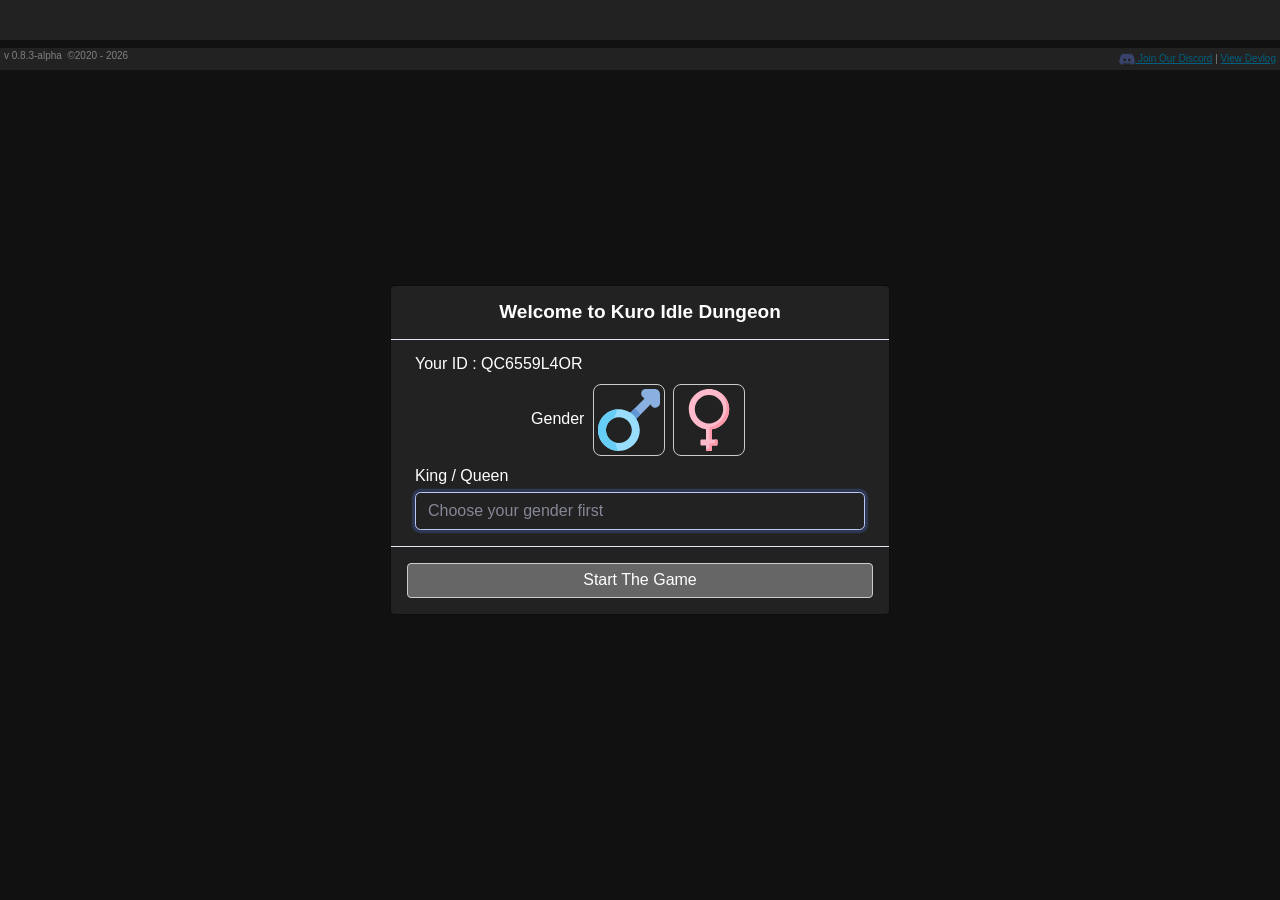
==== commit 0c34e6b6: "Add files via upload" ====
--- a/4t35ting/index.html
+++ b/4t35ting/index.html
@@ -1 +1,2799 @@
-<!DOCTYPE html> <html lang="en"> <head> <script async src="https://www.googletagmanager.com/gtag/js?id=G-X48PR28M1E"></script> <script> window.dataLayer = window.dataLayer || []; function gtag(){dataLayer.push(arguments);} gtag('js', new Date()); gtag('config', 'G-X48PR28M1E'); </script> <meta charset="utf-8"> <meta http-equiv="X-UA-Compatible" content="IE=edge"> <meta name="viewport" content="width=device-width, initial-scale=1, shrink-to-fit=no, user-scalable=no"> <meta name="description" content="Conquer Kuro Idle Dungeon, the best browser idle game. You control everything."> <meta name="author" content="Kuropone"> <meta property="og:title" content="Kuro Idle Dungeon"> <meta property="og:url" content="https://endlessdungeon.github.io/" /> <meta property="og:type" content="website" /> <meta property="og:description" content="Conquer Kuro Idle Dungeon, the best browser idle game. You control everything."> <meta property="og:image" content="assets/images/dungeon.png" /> <meta property="og:site_name" content="Kuro Idle Dungeon"> <title>Kuro Idle Dungeon</title> <link rel="shortcut icon" type="image/icon" href="assets/images/favicon.ico"/> <link rel="stylesheet" href="assets/css/sb-admin-2.min.css"> </head> <body> <div class="modal fade" id="modalLoginForm" tabindex="-1" role="dialog" data-backdrop="static" data-keyboard="false" aria-labelledby="myModalLabel" aria-hidden="true"> <div class="modal-dialog modal-dialog-centered" role="document"> <div class="modal-content"> <div class="modal-header text-center"> <h3 class="modal-title w-100 font-weight-bold">Welcome to Kuro Idle Dungeon</h3> </div> <div class="modal-body mx-3"> <div class="md-form"> <label for="user-id">Your ID :&nbsp;</label><span id="label-user-id"></span> <input type="hidden" id="user-id" class="form-control validate" required readonly> </div> <div class="md-form middle-align"> <label id="label-gender">Gender</label> <img id="gender-male" src="assets/images/male.svg" class="image-equipment cursor-button rounded-card"></img><img id="gender-female" src="assets/images/female.svg" class="image-equipment cursor-button rounded-card"></img> <input type="hidden" id="user-gender" class="form-control validate" required readonly> </div> <div class="md-form mb-2"> <label id="label-title" for="user-name">King / Queen</label> <input type="text" id="user-name" class="form-control validate" maxlength="20" placeholder="Choose your gender first" autocomplete="off" required pattern="[a-zA-Z0-9]+"> </div> <div id="register-error" class="md-form mb-2 unlock-info d-none"></div> </div> <div class="modal-footer d-flex justify-content-center"> <button id="play-button" class="dpc-button">Start The Game</button> </div> </div> </div> </div> <div class="modal fade" id="modalKingdomName" tabindex="-1" role="dialog" data-backdrop="static" data-keyboard="false" aria-labelledby="myModalLabel" aria-hidden="true"> <div class="modal-dialog modal-dialog-centered" role="document"> <div class="modal-content"> <div class="modal-header text-center"> <h3 class="modal-title w-100 font-weight-bold">Welcome to Kuro Idle Dungeon</h3> </div> <div class="modal-body mx-3"> <div class="md-form mb-3"> <label for="user-id">What is your kingdom name ?</label> <input type="text" id="kingdom-name" class="form-control validate" maxlength="20" autocomplete="off" required pattern="[a-zA-Z0-9]+"> </div> </div> <div class="modal-footer d-flex justify-content-center"> <button id="save-kingdom-name-button" value="" class="dpc-button">Save My Kingdom Name</button> </div> </div> </div> </div> <div class="modal fade" id="modalNewPlayer" tabindex="-1" role="dialog" data-backdrop="static" data-keyboard="false" aria-labelledby="myModalLabel" aria-hidden="true"> <div class="modal-dialog modal-dialog-centered" role="document"> <div class="modal-content"> <div class="modal-header text-center"> <h3 class="modal-title w-100 font-weight-bold">Welcome to Kuro Idle Dungeon</h3> </div> <div class="modal-body mx-3 text-center"> Thank you for playing Kuro Idle Dungeon. It's still in early stage. Your feedback and suggestion are very helpful to make this game better. </div> <div class="modal-footer d-flex justify-content-center"> <button id="new-player-button" class="dpc-button">Play</button> </div> </div> </div> </div> <div class="modal fade" id="modalBuySell" tabindex="-1" role="dialog" data-backdrop="static" data-keyboard="false" aria-labelledby="myModalLabel" aria-hidden="true"> <div class="modal-dialog modal-dialog-centered" role="document"> <div class="modal-content"> <div class="modal-header text-center"> <h3 class="modal-title w-100 font-weight-bold">Welcome to Kuro Idle Dungeon</h3> </div> <div class="modal-body mx-3"> <div class="md-form mb-3"> <div class="col-xl-12 col-lg-12 col-md-12 col-sm-12 col-12 row"> <label id="buy-sell-action" for="buy-sell-qty"></label> </div> <div class="col-xl-12 col-lg-12 col-md-12 col-sm-12 col-12 row"> <div class="row col-xl-12 col-lg-12 col-md-12 col-sm-12 col-12 v-center-flex"> <input type="hidden" id="buy-sell-name" class="form-control" value=""> <input type="text" id="buy-sell-qty" class="form-control validate star-div" maxlength="3" autocomplete="off" required pattern="[0-9]+"> &nbsp;<label id="buy-sell-item" for="buy-sell-qty">Milk</label>&nbsp;-&nbsp; <span id="total-clover">0</span>&nbsp;<img src="assets/images/clover.svg" class="image-size"> </div> </div> </div> </div> <div class="modal-footer d-flex justify-content-center"> <div class="col-xl-12 col-lg-12 col-md-12 col-sm-12 col-12 row"> <div class="col-xl-6 col-lg-6 col-md-6 col-sm-6 col-6 middle-align"> <button id="buy-sell-ok-button" class="dpc-button btn-primary">Yes, Buy It</button> </div> <div class="col-xl-6 col-lg-6 col-md-6 col-sm-6 col-6 middle-align"> <button id="buy-sell-no-button" class="dpc-button btn-secondary">No, Don't Buy It</button> </div> </div> </div> </div> </div> </div> <div class="modal fade" id="modalClearTower" tabindex="-1" role="dialog" data-backdrop="static" data-keyboard="false" aria-labelledby="myModalLabel" aria-hidden="true"> <div class="modal-dialog modal-dialog-centered" role="document"> <div class="modal-content"> <div class="modal-header text-center"> <h3 class="modal-title w-100 font-weight-bold">Welcome to Kuro Idle Dungeon</h3> </div> <div class="modal-body mx-3"> <div class="md-form"> <div class="col-xl-12 col-lg-12 col-md-12 col-sm-12 col-12"> How many tower key do you want to use ? </div> <div class="row col-xl-12 col-lg-12 col-md-12 col-sm-12 col-12 v-center-flex"> <input type="hidden" id="ti" class="form-control" value=""> <input type="hidden" id="fn" class="form-control" value=""> <button id="tower-all-minus" class="down-count btn-info" title="Down All"><<</button> <button id="tower-minus" class="down-count btn-info" title="Down">-</button> <input type="text" id="used-key" class="form-control validate image-check-in" maxlength="1" autocomplete="off" required pattern="[0-9]+" readonly> <button id="tower-plus" class="up-count btn-info" title="Up">+</button> <button id="tower-all-plus" class="up-count btn-info" title="Up All">>></button> </div> </div> </div> <div class="modal-footer d-flex justify-content-center"> <div class="col-xl-12 col-lg-12 col-md-12 col-sm-12 col-12 row"> <div class="col-xl-6 col-lg-6 col-md-6 col-sm-6 col-6 middle-align"> <button id="clear-tower-ok-button" class="dpc-button btn-primary">Yes, Clear Tower</button> </div> <div class="col-xl-6 col-lg-6 col-md-6 col-sm-6 col-6 middle-align"> <button id="clear-tower-no-button" class="dpc-button btn-secondary">No, Don't Clear Tower</button> </div> </div> </div> </div> </div> </div> <div class="modal fade" id="modalDevLog" tabindex="-1" role="dialog" data-backdrop="static" data-keyboard="false" aria-labelledby="myModalLabel" aria-hidden="true"> <div class="modal-dialog modal-dialog-centered" role="document"> <div class="modal-content"> <div class="modal-header text-center"> <h3 class="modal-title w-100 font-weight-bold">Welcome to Kuro Idle Dungeon</h3> </div> <div class="modal-body mx-3 modal-scrollable"> Thank you for playing Kuro Idle Dungeon<br/><br/> Here are new features at v<span id="gameVersion"></span> :<br/> 1. Add highest stage info<br/> 2. Add claim all button for achievement<br/> 3. Add a lot in game information<br/> 4. Stop enabling auto progress when kill boss<br/> 5. Update background & font color<br/> 6. Update better story flow<br/> 7. Reoder sidebar menu 8. Add in game time 9. A lot bugs fixing, adjustment & improvement<br/><br/> Your feedback and suggestion are very helpful to make this game better. </div> <div class="modal-footer d-flex justify-content-center"> <div class="col-xl-12 col-lg-12 col-md-12 col-sm-12 col-12 row"> <div class="col-xl-6 col-lg-6 col-md-6 col-sm-6 col-6 middle-align"> <button id="show-tutorial-button" class="dpc-button btn-primary">Show Tutorial</button> </div> <div class="col-xl-6 col-lg-6 col-md-6 col-sm-6 col-6 middle-align"> <button id="play-normally-button" class="dpc-button btn-secondary">Skip Tutorial</button> </div> </div> </div> </div> </div> </div> <div class="modal fade" id="modalOfflineForm" tabindex="-1" role="dialog" data-backdrop="static" data-keyboard="false" aria-labelledby="myModalLabel" aria-hidden="true"> <div class="modal-dialog modal-dialog-centered" role="document"> <div class="modal-content"> <div class="modal-header text-center"> <h3 class="modal-title w-100 font-weight-bold">Welcome to Kuro Idle Dungeon</h3> </div> <div class="row modal-body mx-3 middle-content v-center-flex"> <img id="image-offline-form" src="assets/images/idle.svg" class="image-offline"></img> <span class="white-space" id="offline-text"></span> </div> <div class="modal-footer d-flex justify-content-center"> <button id="continue-button" class="dpc-button">Continue</button> </div> </div> </div> </div> <div class="modal fade" id="modalSaveForm" tabindex="-1" role="dialog" data-backdrop="static" data-keyboard="false" aria-labelledby="myModalLabel" aria-hidden="true"> <div class="modal-dialog modal-dialog-centered" role="document"> <div class="modal-content"> <div class="modal-header text-center"> <h3 class="modal-title w-100 font-weight-bold">Welcome to Kuro Idle Dungeon</h3> </div> <div class="modal-body mx-3 text-center"> <span class="white-space" id="save-text"></span> </div> </div> </div> </div> <div class="modal fade" id="modalDailyCheckIn" tabindex="-1" role="dialog" data-backdrop="static" data-keyboard="false" aria-labelledby="myModalLabel" aria-hidden="true"> <div class="modal-dialog modal-dialog-centered" role="document"> <div class="modal-content"> <div class="modal-header text-center"> <h3 class="modal-title w-100 font-weight-bold">Welcome to Kuro Idle Dungeon</h3> </div> <div id="daily-check-in-div" class="modal-body text-center px-0"></div> <div class="modal-footer d-flex justify-content-center"> <button id="daily-check-in-collect" class="dpc-button">Collect</button> </div> </div> </div> </div> <div class="modal fade" id="modalPrestigeConfirm" tabindex="-1" role="dialog" data-backdrop="static" data-keyboard="false" aria-labelledby="myModalLabel" aria-hidden="true"> <div class="modal-dialog modal-dialog-centered" role="document"> <div class="modal-content"> <div class="modal-header text-center"> <h3 class="modal-title w-100 font-weight-bold">Welcome to Kuro Idle Dungeon</h3> </div> <div class="modal-body mx-3 text-center"> Are you sure want to prestige? You will get <span id="prestige-text-confirm"></span><br/> <span class=" v-center-flex middle-content">Current token :&nbsp;<img src="assets/images/token.svg" class="image-size"></img><span id="popup-prestige-token"></span></span> </div> <div class="modal-footer d-flex justify-content-center"> <div class="col-xl-12 col-lg-12 col-md-12 col-sm-12 col-12 row"> <div id="prestige-5-div" class="col-xl-12 col-lg-12 col-md-12 col-sm-12 col-12 middle-align"> <button id="prestige-ok-button-5" class="upgrade-level-button collect-reward row mb-2" value="5"></button> </div> <div class="col-xl-3 col-lg-3 col-md-3 col-sm-3 col-3 middle-align"> <button id="prestige-ok-button-3" class="upgrade-level-button skill-running row button-2-row" value="3"></button> </div> <div class="col-xl-3 col-lg-3 col-md-3 col-sm-3 col-3 middle-align"> <button id="prestige-ok-button-2" class="upgrade-level-button btn-primary row button-2-row" value="2"></button> </div> <div class="col-xl-3 col-lg-3 col-md-3 col-sm-3 col-3 middle-align"> <button id="prestige-ok-button" class="upgrade-level-button button-2-row" value="1">Normal Prestige</button> </div> <div class="col-xl-3 col-lg-3 col-md-3 col-sm-3 col-3 middle-align"> <button id="prestige-no-button" class="upgrade-level-button btn-secondary button-2-row">No</button> </div> </div> </div> </div> </div> </div> <div class="modal fade" id="modalPrestigeTokenConfirm" tabindex="-1" role="dialog" data-backdrop="static" data-keyboard="false" aria-labelledby="myModalLabel" aria-hidden="true"> <div class="modal-dialog modal-dialog-centered" role="document"> <div class="modal-content"> <div class="modal-header text-center"> <h3 class="modal-title w-100 font-weight-bold">Welcome to Kuro Idle Dungeon</h3> </div> <div class="modal-body mx-3 text-center"> Are you sure want to use <span id="prestige-token"></span> token to get <span id="prestige-orbs-multiplier"></span>x orbs. </div> <div class="modal-footer d-flex justify-content-center"> <div class="col-xl-12 col-lg-12 col-md-12 col-sm-12 col-12 row"> <div class="col-xl-6 col-lg-6 col-md-6 col-sm-6 col-6 middle-align"> <button id="prestige-token-ok-button" class="dpc-button btn-primary">Yes, Use It</button> </div> <div class="col-xl-6 col-lg-6 col-md-6 col-sm-6 col-6 middle-align"> <button id="prestige-token-no-button" class="dpc-button btn-secondary">No, Cancel It</button> </div> </div> </div> </div> </div> </div> <div class="modal fade" id="modalPrestigeForm" tabindex="-1" role="dialog" data-backdrop="static" data-keyboard="false" aria-labelledby="myModalLabel" aria-hidden="true"> <div class="modal-dialog modal-dialog-centered" role="document"> <div class="modal-content"> <div class="modal-header text-center"> <h3 class="modal-title w-100 font-weight-bold">Welcome to Kuro Idle Dungeon</h3> </div> <div class="modal-body mx-3 text-center"> Congratz for your prestige, you got <span class="white-space" id="prestige-text"></span>. You can use orbs in artifact menu. </div> <div class="modal-footer d-flex justify-content-center"> <div class="col-xl-12 col-lg-12 col-md-12 col-sm-12 col-12 row"> <div class="col-xl-6 col-lg-6 col-md-6 col-sm-6 col-6 middle-align"> <button id="continue-prestige-ok-button" class="dpc-button btn-primary">Use Orbs Now</button> </div> <div class="col-xl-6 col-lg-6 col-md-6 col-sm-6 col-6 middle-align"> <button id="continue-prestige-no-button" class="dpc-button btn-secondary">I'll Use Later</button> </div> </div> </div> </div> </div> </div> <div class="modal fade" id="modalClearConfirm" tabindex="-1" role="dialog" data-backdrop="static" data-keyboard="false" aria-labelledby="myModalLabel" aria-hidden="true"> <div class="modal-dialog modal-dialog-centered" role="document"> <div class="modal-content"> <div class="modal-header text-center"> <h3 class="modal-title w-100 font-weight-bold">Welcome to Kuro Idle Dungeon</h3> </div> <div class="modal-body mx-3 text-center"> All your data will be reset. Are you sure ? </div> <div class="modal-footer d-flex justify-content-center"> <div class="col-xl-12 col-lg-12 col-md-12 col-sm-12 col-12 row"> <div class="col-xl-6 col-lg-6 col-md-6 col-sm-6 col-6 middle-align"> <button id="clear-ok-button" class="dpc-button btn-primary">Ok</button> </div> <div class="col-xl-6 col-lg-6 col-md-6 col-sm-6 col-6 middle-align"> <button id="clear-no-button" class="dpc-button btn-secondary">No</button> </div> </div> </div> </div> </div> </div> <div class="modal fade" id="modalSellArtifactConfirm" tabindex="-1" role="dialog" data-backdrop="static" data-keyboard="false" aria-labelledby="myModalLabel" aria-hidden="true"> <div class="modal-dialog modal-dialog-centered" role="document"> <div class="modal-content"> <div class="modal-header text-center"> <h3 class="modal-title w-100 font-weight-bold">Welcome to Kuro Idle Dungeon</h3> </div> <div class="modal-body mx-3 text-center"> Are you sure want to sell <span id="sell-artifact-notification"></span> ? </div> <div class="modal-footer d-flex justify-content-center"> <div class="col-xl-12 col-lg-12 col-md-12 col-sm-12 col-12 row"> <div class="col-xl-6 col-lg-6 col-md-6 col-sm-6 col-6 middle-align"> <button id="sell-artifact-ok-button" class="dpc-button btn-primary">Yes</button> </div> <div class="col-xl-6 col-lg-6 col-md-6 col-sm-6 col-6 middle-align"> <button id="sell-artifact-no-button" class="dpc-button btn-secondary">No</button> </div> </div> </div> </div> </div> </div> <div class="modal fade" id="modalAnotherClearConfirm" tabindex="-1" role="dialog" data-backdrop="static" data-keyboard="false" aria-labelledby="myModalLabel" aria-hidden="true"> <div class="modal-dialog modal-dialog-centered" role="document"> <div class="modal-content"> <div class="modal-header text-center"> <h3 class="modal-title w-100 font-weight-bold">Welcome to Kuro Idle Dungeon</h3> </div> <div class="modal-body mx-3 text-center"> Last Warning! All your data will be reset. Are you sure ? </div> <div class="modal-footer d-flex justify-content-center"> <div class="col-xl-12 col-lg-12 col-md-12 col-sm-12 col-12 row"> <div class="col-xl-6 col-lg-6 col-md-6 col-sm-6 col-6 middle-align"> <button id="another-clear-ok-button" class="dpc-button btn-primary">I'm Sure</button> </div> <div class="col-xl-6 col-lg-6 col-md-6 col-sm-6 col-6 middle-align"> <button id="another-clear-no-button" class="dpc-button btn-secondary">My Mistake</button> </div> </div> </div> </div> </div> </div> <div class="modal fade" id="modalRandomArtifactConfirm" tabindex="-1" role="dialog" data-backdrop="static" data-keyboard="false" aria-labelledby="myModalLabel" aria-hidden="true"> <div class="modal-dialog modal-dialog-centered" role="document"> <div class="modal-content"> <div class="modal-header text-center"> <h3 class="modal-title w-100 font-weight-bold">Welcome to Kuro Idle Dungeon</h3> </div> <div class="modal-body text-center"> <div class="col-xl-12 col-lg-12 col-md-12 col-sm-12 col-12 v-center-flex middle-content"><img src="assets/images/orbs.svg" class="image-size"></img>&nbsp; Orbs : <span id="modal-orbs"></span></div> <div class="col-xl-12 col-lg-12 col-md-12 col-sm-12 col-12">Which artifact do you want to unlock ? (<span id="unlock-artifact-confirm"></span>)</div> <div id="reroll-artifact-text" class="col-xl-12 col-lg-12 col-md-12 col-sm-12 col-12">Or, re-roll another artifact. (<span id="reroll-artifact-fee"></span>)</div> </div> <div id="list-artifact-div" class="modal-body text-center"></div> <div id="footer-modal-random-artifact" class="modal-footer d-flex justify-content-center"> <div class="col-xl-12 col-lg-12 col-md-12 col-sm-12 col-12 row"> <div class="col-xl-6 col-lg-6 col-md-8 col-sm-8 col-8 middle-align"> <button id="random-artifact-ok-button" class="dpc-button btn-primary">Re-roll Another Artifact</button> </div> <div class="col-xl-6 col-lg-6 col-md-4 col-sm-4 col-4 middle-align"> <button id="random-artifact-no-button" class="dpc-button btn-secondary">Later</button> </div> </div> </div> </div> </div> </div> <div class="modal fade" id="modalRerollArtifactConfirm" tabindex="-1" role="dialog" data-backdrop="static" data-keyboard="false" aria-labelledby="myModalLabel" aria-hidden="true"> <div class="modal-dialog modal-dialog-centered" role="document"> <div class="modal-content"> <div class="modal-header text-center"> <h3 class="modal-title w-100 font-weight-bold">Welcome to Kuro Idle Dungeon</h3> </div> <div class="modal-body text-center"> Are you sure want to re-roll another artifact for <span id="confirm-reroll-artifact-fee"></span> Orbs </div> <div class="modal-footer d-flex justify-content-center"> <div class="col-xl-12 col-lg-12 col-md-12 col-sm-12 col-12 row"> <div class="col-xl-6 col-lg-6 col-md-6 col-sm-6 col-6 middle-align"> <button id="reroll-artifact-ok-button" class="dpc-button btn-primary">Yes, I Am</button> </div> <div class="col-xl-6 col-lg-6 col-md-6 col-sm-6 col-6 middle-align"> <button id="reroll-artifact-no-button" class="dpc-button btn-secondary">No, My Mistake</button> </div> </div> </div> </div> </div> </div> <div class="modal fade" id="modalUnlockArtifactConfirm" tabindex="-1" role="dialog" data-backdrop="static" data-keyboard="false" aria-labelledby="myModalLabel" aria-hidden="true"> <div class="modal-dialog modal-dialog-centered" role="document"> <div id="content-modal-confirm-unlock-artifact" class="modal-content"> <div class="modal-header text-center"> <h3 class="modal-title w-100 font-weight-bold">Welcome to Kuro Idle Dungeon</h3> </div> <div class="modal-body mx-3 text-center"> Are you sure want to unlock <span id="selected-unlock-artifact"></span> for <span id="selected-unlock-fee"></span> orbs </div> <div class="modal-footer d-flex justify-content-center"> <div class="col-xl-12 col-lg-12 col-md-12 col-sm-12 col-12 row"> <div class="col-xl-6 col-lg-6 col-md-6 col-sm-6 col-6 middle-align"> <button id="unlock-artifact-ok-button" class="dpc-button btn-primary" value="">Yes, Unlock It</button> </div> <div class="col-xl-6 col-lg-6 col-md-6 col-sm-6 col-6 middle-align"> <button id="unlock-artifact-no-button" class="dpc-button btn-secondary">No, I'll do later</button> </div> </div> </div> </div> </div> </div> <div class="modal fade" id="modalUnlockArtifactFailed" tabindex="-1" role="dialog" data-backdrop="static" data-keyboard="false" aria-labelledby="myModalLabel" aria-hidden="true"> <div class="modal-dialog modal-dialog-centered" role="document"> <div class="modal-content"> <div class="modal-header text-center"> <h3 class="modal-title w-100 font-weight-bold">Welcome to Kuro Idle Dungeon</h3> </div> <div class="modal-body mx-3 text-center"> You don't have enough orbs to unlock artifact. </div> <div class="modal-footer d-flex justify-content-center"> <button id="continue-failed-unlock-artifact-button" class="dpc-button">Continue</button> </div> </div> </div> </div> <div class="modal fade" id="modalNotifPrestige" tabindex="-1" role="dialog" data-backdrop="static" data-keyboard="false" aria-labelledby="myModalLabel" aria-hidden="true"> <div class="modal-dialog modal-dialog-centered" role="document"> <div class="modal-content"> <div class="modal-header text-center"> <h3 class="modal-title w-100 font-weight-bold">Welcome to Kuro Idle Dungeon</h3> </div> <div class="modal-body mx-3 text-center"> You can doing prestige right now. Go to hero tab and click prestige button or you can click prestige button below. </div> <div class="modal-footer d-flex justify-content-center"> <div class="col-xl-12 col-lg-12 col-md-12 col-sm-12 col-12 row"> <div class="col-xl-6 col-lg-6 col-md-6 col-sm-6 col-6 middle-align"> <button id="notif-prestige-ok-button" class="dpc-button btn-primary">Prestige</button> </div> <div class="col-xl-6 col-lg-6 col-md-6 col-sm-6 col-6 middle-align"> <button id="notif-prestige-no-button" class="dpc-button btn-secondary">I'll Do Later</button> </div> </div> </div> </div> </div> </div> <div class="modal fade" id="modalNotifPet" tabindex="-1" role="dialog" data-backdrop="static" data-keyboard="false" aria-labelledby="myModalLabel" aria-hidden="true"> <div class="modal-dialog modal-dialog-centered" role="document"> <div class="modal-content"> <div class="modal-header text-center"> <h3 class="modal-title w-100 font-weight-bold">Welcome to Kuro Idle Dungeon</h3> </div> <div class="modal-body mx-3 text-center"> Congratz you just unlock your first pet. Do you want to see your pet? </div> <div class="modal-footer d-flex justify-content-center"> <div class="col-xl-12 col-lg-12 col-md-12 col-sm-12 col-12 row"> <div class="col-xl-6 col-lg-6 col-md-6 col-sm-6 col-6 middle-align"> <button id="notif-pet-ok-button" class="dpc-button btn-primary">Yes, I Want To See It</button> </div> <div class="col-xl-6 col-lg-6 col-md-6 col-sm-6 col-6 middle-align"> <button id="notif-pet-no-button" class="dpc-button btn-secondary">I'll Do Later</button> </div> </div> </div> </div> </div> </div> <div class="modal fade" id="modalNotifShop" tabindex="-1" role="dialog" data-backdrop="static" data-keyboard="false" aria-labelledby="myModalLabel" aria-hidden="true"> <div class="modal-dialog modal-dialog-centered" role="document"> <div class="modal-content"> <div class="modal-header text-center"> <h3 class="modal-title w-100 font-weight-bold">Welcome to Kuro Idle Dungeon</h3> </div> <div class="modal-body mx-3 text-center"> You have successfully purchased the <span id="notif-shop-item"></span>. Please check in your <span id="notif-shop-storage"></span>. </div> <div class="modal-footer d-flex justify-content-center"> <div class="col-xl-12 col-lg-12 col-md-12 col-sm-12 col-12 row"> <div class="col-xl-6 col-lg-6 col-md-6 col-sm-6 col-6 middle-align"> <button id="notif-shop-ok-button" class="dpc-button btn-primary">Open Backpack</button> </div> <div class="col-xl-6 col-lg-6 col-md-6 col-sm-6 col-6 middle-align"> <button id="notif-shop-no-button" class="dpc-button btn-secondary">I'll Do Later</button> </div> </div> </div> </div> </div> </div> <div class="modal fade" id="modalNotifNewFeatures" tabindex="-1" role="dialog" data-backdrop="static" data-keyboard="false" aria-labelledby="myModalLabel" aria-hidden="true"> <div class="modal-dialog modal-dialog-centered" role="document"> <div class="modal-content"> <div class="modal-header text-center"> <h3 class="modal-title w-100 font-weight-bold">Welcome to Kuro Idle Dungeon</h3> </div> <div class="modal-body mx-3 text-center"> <span id="notif-new-feature"></span> </div> <div class="modal-footer d-flex justify-content-center"> <div class="col-xl-12 col-lg-12 col-md-12 col-sm-12 col-12 row"> <div class="col-xl-6 col-lg-6 col-md-6 col-sm-6 col-6 middle-align"> <button id="notif-features-ok-button" class="dpc-button btn-primary" value="">Yes, Please</button> </div> <div class="col-xl-6 col-lg-6 col-md-6 col-sm-6 col-6 middle-align"> <button id="notif-features-no-button" class="dpc-button btn-secondary">I'll Do Later</button> </div> </div> </div> </div> </div> </div> <div class="modal fade" id="modalStartAdventureConfirm" tabindex="-1" role="dialog" data-backdrop="static" data-keyboard="false" aria-labelledby="myModalLabel" aria-hidden="true"> <div class="modal-dialog modal-dialog-centered" role="document"> <div class="modal-content"> <div class="modal-header text-center"> <h3 class="modal-title w-100 font-weight-bold">Welcome to Kuro Idle Dungeon</h3> </div> <div class="modal-body mx-3 text-center"> Are you sure want to start adventure with your <span id="selected-pet-name"></span> pet at <span id="selected-adventure-area"></span>! </div> <div class="modal-footer d-flex justify-content-center"> <div class="col-xl-12 col-lg-12 col-md-12 col-sm-12 col-12 row"> <div class="col-xl-6 col-lg-6 col-md-6 col-sm-6 col-6 middle-align"> <button id="confirm-adventure-ok-button" class="dpc-button btn-primary" value="">Yes, Go Adventure</button> </div> <div class="col-xl-6 col-lg-6 col-md-6 col-sm-6 col-6 middle-align"> <button id="confirm-adventure-no-button" class="dpc-button btn-secondary">No, Wait Here</button> </div> </div> </div> </div> </div> </div> <div class="modal fade" id="modalCancelAdventureConfirm" tabindex="-1" role="dialog" data-backdrop="static" data-keyboard="false" aria-labelledby="myModalLabel" aria-hidden="true"> <div class="modal-dialog modal-dialog-centered" role="document"> <div class="modal-content"> <div class="modal-header text-center"> <h3 class="modal-title w-100 font-weight-bold">Welcome to Kuro Idle Dungeon</h3> </div> <div class="modal-body mx-3 text-center"> Are you sure want to cancel <span id="cancel-pet-name"></span> pet adventure at <span id="cancel-adventure-area"></span>!<br> You will loose all the progress and your pet need to wait half of the rest adventure time. </div> <div class="modal-footer d-flex justify-content-center"> <div class="col-xl-12 col-lg-12 col-md-12 col-sm-12 col-12 row"> <div class="col-xl-6 col-lg-6 col-md-6 col-sm-6 col-6 middle-align"> <button id="cancel-adventure-ok-button" class="dpc-button btn-primary" value="">Yes, Cancel It</button> </div> <div class="col-xl-6 col-lg-6 col-md-6 col-sm-6 col-6 middle-align"> <button id="cancel-adventure-no-button" class="dpc-button btn-secondary">No, Don't Cancel</button> </div> </div> </div> </div> </div> </div> <div class="modal fade" id="modalRewardAdventureConfirm" tabindex="-1 " role="dialog" data-backdrop="static" data-keyboard="false" aria-labelledby="myModalLabel" aria-hidden="true"> <div class="modal-dialog modal-dialog-centered" role="document"> <div class="modal-content"> <div class="modal-header text-center"> <h3 class="modal-title w-100 font-weight-bold">Welcome to Kuro Idle Dungeon</h3> </div> <div id="oneReward" class="modal-body mx-3 text-center"> Your <span id="stop-adventure-pet-name"></span> adventure at <span id="stop-adventure-area-name"></span> is over. Please take your reward ! </div> <div class="modal-footer d-flex justify-content-center"> <div class="col-xl-12 col-lg-12 col-md-12 col-sm-12 col-12 row"> <div class="col-xl-6 col-lg-6 col-md-6 col-sm-6 col-6 middle-align"> <button id="confirm-reward-adventure-ok-button" class="dpc-button btn-primary" value="">Yes, Take It Now</button> </div> <div class="col-xl-6 col-lg-6 col-md-6 col-sm-6 col-6 middle-align"> <button id="confirm-reward-adventure-no-button" class="dpc-button btn-secondary" value="">No, I'll Take Later</button> </div> </div> </div> </div> </div> </div> <div class="modal fade" id="modalListRewardAdventureConfirm" tabindex="-1 " role="dialog" data-backdrop="static" data-keyboard="false" aria-labelledby="myModalLabel" aria-hidden="true"> <div class="modal-dialog modal-dialog-centered" role="document"> <div class="modal-content"> <div class="modal-header text-center"> <h3 class="modal-title w-100 font-weight-bold">Welcome to Kuro Idle Dungeon</h3> </div> <div class="modal-body mx-3 text-center pre-scrollable white-space">Your pet adventure are over.<br/><span id="listAdventureName"></span>Please take your reward !</div> <div class="modal-footer d-flex justify-content-center"> <div class="col-xl-12 col-lg-12 col-md-12 col-sm-12 col-12 row"> <div class="col-xl-6 col-lg-6 col-md-6 col-sm-6 col-6 middle-align"> <button id="confirm-list-reward-adventure-ok-button" class="dpc-button btn-primary" value="">Yes, Take It Now</button> </div> <div class="col-xl-6 col-lg-6 col-md-6 col-sm-6 col-6 middle-align"> <button id="confirm-list-reward-adventure-no-button" class="dpc-button btn-secondary" value="">No, I'll Take Later</button> </div> </div> </div> </div> </div> </div> <div class="modal fade" id="modalCollectRewardAdventureConfirm" tabindex="-1" role="dialog" data-backdrop="static" data-keyboard="false" aria-labelledby="myModalLabel" aria-hidden="true"> <div class="modal-dialog modal-dialog-centered" role="document"> <div class="modal-content"> <div class="modal-header text-center"> <h3 class="modal-title w-100 font-weight-bold">Welcome to Kuro Idle Dungeon</h3> </div> <div id="oneReward" class="modal-body mx-3 text-center"> Are you sure want to collect reward <span id="collect-reward-pet-name"></span> adventure at <span id="collect-reward-area-name"></span> ! </div> <div class="modal-footer d-flex justify-content-center"> <div class="col-xl-12 col-lg-12 col-md-12 col-sm-12 col-12 row"> <div class="col-xl-6 col-lg-6 col-md-6 col-sm-6 col-6 middle-align"> <button id="collect-reward-adventure-ok-button" class="dpc-button btn-primary" value="">Yes, Take It Now</button> </div> <div class="col-xl-6 col-lg-6 col-md-6 col-sm-6 col-6 middle-align"> <button id="collect-reward-adventure-no-button" class="dpc-button btn-secondary">No, I'll Take Later</button> </div> </div> </div> </div> </div> </div> <div class="modal fade" id="modalRewardQuest" tabindex="-1" role="dialog" data-backdrop="static" data-keyboard="false" aria-labelledby="myModalLabel" aria-hidden="true"> <div class="modal-dialog modal-dialog-centered" role="document"> <div class="modal-content"> <div class="modal-header text-center"> <h3 class="modal-title w-100 font-weight-bold">Welcome to Kuro Idle Dungeon</h3> </div> <div class="modal-body mx-3 text-center"> <span id="questReward" class="white-space"></span> </div> <div class="modal-footer d-flex justify-content-center"> <div class="col-xl-12 col-lg-12 col-md-12 col-sm-12 col-12 row"> <button id="quest-reward-ok-button" class="dpc-button" value="">Ok</button> </div> </div> </div> </div> </div> <div class="modal fade" id="modalBackDateConfirm" tabindex="-1" role="dialog" data-backdrop="static" data-keyboard="false" aria-labelledby="myModalLabel" aria-hidden="true"> <div class="modal-dialog modal-dialog-centered" role="document"> <div class="modal-content"> <div class="modal-header text-center"> <h3 class="modal-title w-100 font-weight-bold">Welcome to Kuro Idle Dungeon</h3> </div> <div class="modal-body mx-3 text-center"> Check that your system clock is set to the current date and time before you try again. </div> </div> </div> </div> <div class="modal fade" id="modalImportDataForm" tabindex="-1" role="dialog" data-backdrop="static" data-keyboard="false" aria-labelledby="myModalLabel" aria-hidden="true"> <div class="modal-dialog modal-dialog-centered" role="document"> <div class="modal-content"> <div class="modal-header text-center"> <h3 class="modal-title w-100 font-weight-bold">Welcome to Kuro Idle Dungeon</h3> </div> <div class="modal-body mx-3 text-center"> Are you sure want to import data? Your existing save data will be replaced! </div> <div class="modal-footer d-flex justify-content-center"> <div class="col-xl-12 col-lg-12 col-md-12 col-sm-12 col-12 row"> <div class="col-xl-6 col-lg-6 col-md-6 col-sm-6 col-6 middle-align"> <button id="import-data-ok-button" class="dpc-button btn-primary">Yes, Import Data</button> </div> <div class="col-xl-6 col-lg-6 col-md-6 col-sm-6 col-6 middle-align"> <button id="import-data-no-button" class="dpc-button btn-secondary">No, Don't Import</button> </div> </div> </div> </div> </div> </div> <div class="modal fade" id="modalShopForm" tabindex="-1" role="dialog" data-backdrop="static" data-keyboard="false" aria-labelledby="myModalLabel" aria-hidden="true"> <div class="modal-dialog modal-dialog-centered" role="document"> <div class="modal-content"> <div class="modal-header text-center"> <h3 class="modal-title w-100 font-weight-bold">Welcome to Kuro Idle Dungeon</h3> </div> <div class="modal-body mx-3 text-center"> Are you sure want to spend <span id="shop-token"></span> token to <span id="shop-description"></span>? </div> <div class="modal-footer d-flex justify-content-center"> <div class="col-xl-12 col-lg-12 col-md-12 col-sm-12 col-12 row"> <div class="col-xl-6 col-lg-6 col-md-6 col-sm-6 col-6 middle-align"> <button id="shop-ok-button" class="dpc-button btn-primary" value="">Yes, Confirm</button> </div> <div class="col-xl-6 col-lg-6 col-md-6 col-sm-6 col-6 middle-align"> <button id="shop-no-button" class="dpc-button btn-secondary">No, Don't Buy It</button> </div> </div> </div> </div> </div> </div> <div class="modal fade" id="modalWithdrawToken" tabindex="-1" role="dialog" data-backdrop="static" data-keyboard="false" aria-labelledby="myModalLabel" aria-hidden="true"> <div class="modal-dialog modal-dialog-centered" role="document"> <div class="modal-content"> <div class="modal-header text-center"> <h3 class="modal-title w-100 font-weight-bold">Welcome to Kuro Idle Dungeon</h3> </div> <div class="modal-body mx-3 text-center"> Are you sure want to withdraw all token from the bank ? </div> <div class="modal-footer d-flex justify-content-center"> <div class="col-xl-12 col-lg-12 col-md-12 col-sm-12 col-12 row"> <div class="col-xl-6 col-lg-6 col-md-6 col-sm-6 col-6 middle-align"> <button id="withdraw-token-ok-button" class="dpc-button btn-primary" value="">Yes, Withdraw All</button> </div> <div class="col-xl-6 col-lg-6 col-md-6 col-sm-6 col-6 middle-align"> <button id="withdraw-token-no-button" class="dpc-button btn-secondary">No, Don't Withdraw</button> </div> </div> </div> </div> </div> </div> <div class="modal fade" id="modalShowDetailItem" tabindex="-1" role="dialog" data-backdrop="static" data-keyboard="false" aria-labelledby="myModalLabel" aria-hidden="true"> <div class="modal-dialog modal-dialog-centered" role="document"> <div class="modal-content"> <div class="modal-header text-center"> <h3 class="modal-title w-100 font-weight-bold">Welcome to Kuro Idle Dungeon</h3> </div> <div id="modal-show-detail-body" class="modal-body mx-3 text-center"></div> <div class="modal-footer d-flex justify-content-center"> <div class="col-xl-12 col-lg-12 col-md-12 col-sm-12 col-12 row"> <div class="col-xl-12 col-lg-12 col-md-12 col-sm-12 col-12 middle-align"> <button id="show-modal-item-ok-button" class="dpc-button" value="">Close</button> </div> </div> </div> </div> </div> </div> <div class="modal fade" id="modalConfirmSkipStory" tabindex="-1" role="dialog" data-backdrop="static" data-keyboard="false" aria-labelledby="myModalLabel" aria-hidden="true"> <div class="modal-dialog modal-dialog-centered" role="document"> <div class="modal-content"> <div class="modal-header text-center"> <h3 class="modal-title w-100 font-weight-bold">Welcome to Kuro Idle Dungeon</h3> </div> <div class="modal-body mx-3 text-center"> Are you sure want to skip the story ? </div> <div class="modal-footer d-flex justify-content-center"> <div class="col-xl-12 col-lg-12 col-md-12 col-sm-12 col-12 row"> <div class="col-xl-6 col-lg-6 col-md-6 col-sm-6 col-6 middle-align"> <button id="skip-story-ok-button" class="dpc-button btn-primary" value="">Yes, Skip It</button> </div> <div class="col-xl-6 col-lg-6 col-md-6 col-sm-6 col-6 middle-align"> <button id="skip-story-no-button" class="dpc-button btn-secondary">No, Don't Skip It</button> </div> </div> </div> </div> </div> </div> <div class="modal fade" id="modalConfirmUseItem" tabindex="-1" role="dialog" data-backdrop="static" data-keyboard="false" aria-labelledby="myModalLabel" aria-hidden="true"> <div class="modal-dialog modal-dialog-centered" role="document"> <div class="modal-content"> <div class="modal-header text-center"> <h3 class="modal-title w-100 font-weight-bold">Welcome to Kuro Idle Dungeon</h3> </div> <div id="use-item-text" class="modal-body mx-3 text-center"></div> <div id="modal-heal-army" class="modal-body col-xl-12 col-lg-12 col-md-12 col-sm-12 col-12 row px-3 modal-scrollable"></div> <div class="modal-footer d-flex justify-content-center"> <div class="col-xl-12 col-lg-12 col-md-12 col-sm-12 col-12 row"> <div class="col-xl-6 col-lg-6 col-md-6 col-sm-6 col-6 middle-align"> <button id="use-item-ok-button" class="dpc-button btn-primary" value="">Yes, Use It</button> </div> <div class="col-xl-6 col-lg-6 col-md-6 col-sm-6 col-6 middle-align"> <button id="use-item-no-button" class="dpc-button btn-secondary">No, Don't Use It</button> </div> </div> </div> </div> </div> </div> <div class="modal fade" id="modalConfirmBuyTowerKey" tabindex="-1" role="dialog" data-backdrop="static" data-keyboard="false" aria-labelledby="myModalLabel" aria-hidden="true"> <div class="modal-dialog modal-dialog-centered" role="document"> <div class="modal-content"> <div class="modal-header text-center"> <h3 class="modal-title w-100 font-weight-bold">Welcome to Kuro Idle Dungeon</h3> </div> <div class="modal-body mx-3 text-center"> <span id="confirm-buy-tower-key-desc"></span> </div> <div class="modal-footer d-flex justify-content-center"> <div class="col-xl-12 col-lg-12 col-md-12 col-sm-12 col-12 row"> <div class="col-xl-6 col-lg-6 col-md-6 col-sm-6 col-6 middle-align"> <button id="confirm-buy-tower-key-ok-button" class="dpc-button btn-primary" value="">Yes, Use It</button> </div> <div class="col-xl-6 col-lg-6 col-md-6 col-sm-6 col-6 middle-align"> <button id="confirm-buy-tower-key-no-button" class="dpc-button btn-secondary">No, Cancel it</button> </div> </div> </div> </div> </div> </div> <div class="modal fade" id="modalConfirmExitTowerBattle" tabindex="-1" role="dialog" data-backdrop="static" data-keyboard="false" aria-labelledby="myModalLabel" aria-hidden="true"> <div class="modal-dialog modal-dialog-centered" role="document"> <div class="modal-content"> <div class="modal-header text-center"> <h3 class="modal-title w-100 font-weight-bold">Welcome to Kuro Idle Dungeon</h3> </div> <div class="modal-body mx-3 text-center"> Are you sure want to retreat form the tower battle? You won't loose the key. </div> <div class="modal-footer d-flex justify-content-center"> <div class="col-xl-12 col-lg-12 col-md-12 col-sm-12 col-12 row"> <div class="col-xl-6 col-lg-6 col-md-6 col-sm-6 col-6 middle-align"> <button id="exit-tower-battle-ok-button" class="dpc-button btn-primary" value="">Yes, I Must Retreat</button> </div> <div class="col-xl-6 col-lg-6 col-md-6 col-sm-6 col-6 middle-align"> <button id="exit-tower-battle-no-button" class="dpc-button btn-secondary">No, Keep Battling</button> </div> </div> </div> </div> </div> </div> <div class="modal fade" id="modalConfirmTradeSoul" tabindex="-1" role="dialog" data-backdrop="static" data-keyboard="false" aria-labelledby="myModalLabel" aria-hidden="true"> <div class="modal-dialog modal-dialog-centered" role="document"> <div class="modal-content"> <div class="modal-header text-center"> <h3 class="modal-title w-100 font-weight-bold">Welcome to Kuro Idle Dungeon</h3> </div> <div class="modal-body mx-3 text-center"> Are you sure want to exchange <span id="soul-trade-text"></span> Souls with <span id="gods-fragment-text"></span> gods fragment? </div> <div class="modal-footer d-flex justify-content-center"> <div class="col-xl-12 col-lg-12 col-md-12 col-sm-12 col-12 row"> <div class="col-xl-6 col-lg-6 col-md-6 col-sm-6 col-6 middle-align"> <button id="trade-soul-ok-button" class="dpc-button btn-primary" value="">Yes, Exchange It</button> </div> <div class="col-xl-6 col-lg-6 col-md-6 col-sm-6 col-6 middle-align"> <button id="trade-soul-no-button" class="dpc-button btn-secondary">No, Don't Do It</button> </div> </div> </div> </div> </div> </div> <div class="modal fade" id="modalConfirmSaveAbility" tabindex="-1" role="dialog" data-backdrop="static" data-keyboard="false" aria-labelledby="myModalLabel" aria-hidden="true"> <div class="modal-dialog modal-dialog-centered" role="document"> <div class="modal-content"> <div class="modal-header text-center"> <h3 class="modal-title w-100 font-weight-bold">Welcome to Kuro Idle Dungeon</h3> </div> <div class="modal-body mx-3 text-center"> Are you sure want to save the ability changes ? </div> <div class="modal-footer d-flex justify-content-center"> <div class="col-xl-12 col-lg-12 col-md-12 col-sm-12 col-12 row"> <div class="col-xl-6 col-lg-6 col-md-6 col-sm-6 col-6 middle-align"> <button id="save-ability-ok-button" class="dpc-button btn-primary" value="">Yes, Save It</button> </div> <div class="col-xl-6 col-lg-6 col-md-6 col-sm-6 col-6 middle-align"> <button id="save-ability-no-button" class="dpc-button btn-secondary">No, Abort Abort</button> </div> </div> </div> </div> </div> </div> <div class="modal fade" id="modalConfirmActivateAbility" tabindex="-1" role="dialog" data-backdrop="static" data-keyboard="false" aria-labelledby="myModalLabel" aria-hidden="true"> <div class="modal-dialog modal-dialog-centered" role="document"> <div class="modal-content"> <div class="modal-header text-center"> <h3 class="modal-title w-100 font-weight-bold">Welcome to Kuro Idle Dungeon</h3> </div> <div class="modal-body mx-3 text-center"> Are you sure want to <span id="ability-action"></span> <span id="activate-ability-name"></span> ability for <span id="activate-partner-name"></span> elite ? </div> <div class="modal-footer d-flex justify-content-center"> <div class="col-xl-12 col-lg-12 col-md-12 col-sm-12 col-12 row"> <div class="col-xl-6 col-lg-6 col-md-6 col-sm-6 col-6 middle-align"> <button id="activate-ability-ok-button" class="dpc-button btn-primary" value="">Yes, Save It</button> </div> <div class="col-xl-6 col-lg-6 col-md-6 col-sm-6 col-6 middle-align"> <button id="activate-ability-no-button" class="dpc-button btn-secondary">No, Abort Abort</button> </div> </div> </div> </div> </div> </div> <div class="modal fade" id="modalConfirmStartTrainingAbility" tabindex="-1" role="dialog" data-backdrop="static" data-keyboard="false" aria-labelledby="myModalLabel" aria-hidden="true"> <div class="modal-dialog modal-dialog-centered" role="document"> <div class="modal-content"> <div class="modal-header text-center"> <h3 class="modal-title w-100 font-weight-bold">Welcome to Kuro Idle Dungeon</h3> </div> <div class="modal-body mx-3 text-center"> Are you sure want to start training <span id="training-ability-text"></span> ability for <span id="training-partner-text"></span> partner?<br/> Your training elite, can't participate in the dungeon adventure. </div> <div class="modal-footer d-flex justify-content-center"> <div class="col-xl-12 col-lg-12 col-md-12 col-sm-12 col-12 row"> <div class="col-xl-6 col-lg-6 col-md-6 col-sm-6 col-6 middle-align"> <button id="training-ability-ok-button" class="dpc-button btn-primary" value="">Yes, Start Training</button> </div> <div class="col-xl-6 col-lg-6 col-md-6 col-sm-6 col-6 middle-align"> <button id="training-ability-no-button" class="dpc-button btn-secondary">No, Cancel It</button> </div> </div> </div> </div> </div> </div> <div class="modal fade" id="modalConfirmStopTrainingAbility" tabindex="-1" role="dialog" data-backdrop="static" data-keyboard="false" aria-labelledby="myModalLabel" aria-hidden="true"> <div class="modal-dialog modal-dialog-centered" role="document"> <div class="modal-content"> <div class="modal-header text-center"> <h3 class="modal-title w-100 font-weight-bold">Welcome to Kuro Idle Dungeon</h3> </div> <div class="modal-body mx-3 text-center"> Are you sure want to stop training <span id="stop-training-ability-text"></span> ability for <span id="stop-training-partner-text"></span> ?<br/> You can continue the training again later, but your elite has to wait next prestige to return dungeon adventure. </div> <div class="modal-footer d-flex justify-content-center"> <div class="col-xl-12 col-lg-12 col-md-12 col-sm-12 col-12 row"> <div class="col-xl-6 col-lg-6 col-md-6 col-sm-6 col-6 middle-align"> <button id="stop-training-ability-ok-button" class="dpc-button btn-primary" value="">Yes, Stop Training</button> </div> <div class="col-xl-6 col-lg-6 col-md-6 col-sm-6 col-6 middle-align"> <button id="stop-training-ability-no-button" class="dpc-button btn-secondary">No, Cancel It</button> </div> </div> </div> </div> </div> </div> <div class="modal fade" id="modalConfirmReincarnateGods" tabindex="-1" role="dialog" data-backdrop="static" data-keyboard="false" aria-labelledby="myModalLabel" aria-hidden="true"> <div class="modal-dialog modal-dialog-centered" role="document"> <div class="modal-content"> <div class="modal-header text-center"> <h3 class="modal-title w-100 font-weight-bold">Welcome to Kuro Idle Dungeon</h3> </div> <div class="modal-body mx-3 text-center white-space"><span id="reincarnate-text"></span></div> <div class="modal-footer d-flex justify-content-center"> <div class="col-xl-12 col-lg-12 col-md-12 col-sm-12 col-12 row"> <div class="col-xl-6 col-lg-6 col-md-6 col-sm-6 col-6 middle-align"> <button id="reincarnate-ok-button" class="dpc-button btn-primary" value="">Yes, Start Reincarnating</button> </div> <div class="col-xl-6 col-lg-6 col-md-6 col-sm-6 col-6 middle-align"> <button id="reincarnate-no-button" class="dpc-button btn-secondary">No, Cancel It</button> </div> </div> </div> </div> </div> </div> <div class="modal fade" id="modalConfirmActionItem" tabindex="-1" role="dialog" data-backdrop="static" data-keyboard="false" aria-labelledby="myModalLabel" aria-hidden="true"> <div class="modal-dialog modal-dialog-centered" role="document"> <div class="modal-content"> <div class="modal-header text-center"> <h3 class="modal-title w-100 font-weight-bold">Welcome to Kuro Idle Dungeon</h3> </div> <div id="modal-action-desc" class="modal-body col-xl-12 col-lg-12 col-md-12 col-sm-12 col-12 row px-3"></div> <div class="modal-footer d-flex justify-content-center"> <div class="col-xl-12 col-lg-12 col-md-12 col-sm-12 col-12 row"> <div class="col-xl-6 col-lg-6 col-md-6 col-sm-6 col-6 middle-align"> <button id="action-item-ok-button" class="dpc-button btn-primary" value="">Yes, Do It</button> </div> <div class="col-xl-6 col-lg-6 col-md-6 col-sm-6 col-6 middle-align"> <button id="action-item-no-button" class="dpc-button btn-secondary">No, Stop Now</button> </div> </div> </div> </div> </div> </div> <div class="modal fade" id="modalBuyTowerKey" tabindex="-1" role="dialog" data-backdrop="static" data-keyboard="false" aria-labelledby="myModalLabel" aria-hidden="true"> <div class="modal-dialog modal-dialog-centered" role="document"> <div class="modal-content"> <div class="modal-header text-center"> <h3 class="modal-title w-100 font-weight-bold">Welcome to Kuro Idle Dungeon</h3> </div> <div class="modal-body mx-3 middle-align"> <div class="col-xl-12 col-lg-12 col-md-12 col-sm-12 col-12 middle-align"> How many <span id="tower-name-buy-key"></span> key do you want to buy ? </div> <div class="col-xl-12 col-lg-12 col-md-12 col-sm-12 col-12 middle-content v-center-flex"> Current Token :&nbsp;<img src="assets/images/token.svg" class="image-size">&nbsp;<span id="current-tower-token"></span> </div> <div class="col-xl-12 col-lg-12 col-md-12 col-sm-12 col-12 v-center-flex middle-content"> <button id="buy-tower-all-minus" class="down-count btn-info" title="Down All"><<</button> <button id="buy-tower-minus" class="down-count btn-info" title="Down">-</button> <input type="text" id="buy-tower-key" class="form-control validate image-check-in" value="1" maxlength="1" autocomplete="off" required pattern="[0-9]+" readonly> <button id="buy-tower-plus" class="up-count btn-info" title="Up">+</button> <button id="buy-tower-all-plus" class="up-count btn-info" title="Up All">>></button>&nbsp; <img src="assets/images/token.svg" class="image-size">&nbsp;<span id="token-buy-tower-key"></span> </div> <div class="col-xl-12 col-lg-12 col-md-12 col-sm-12 col-12 v-center-flex middle-content"> Daily Limit (<span id="current-daily-limit-buy-tower-key">0</span>/<span id="max-daily-limit-buy-tower-key">0</span>) </div> </div> <div class="modal-footer d-flex justify-content-center"> <div class="col-xl-12 col-lg-12 col-md-12 col-sm-12 col-12 row"> <div class="col-xl-6 col-lg-6 col-md-6 col-sm-6 col-6 middle-align"> <button id="buy-tower-key-ok-button" class="dpc-button btn-primary" value="">Buy</button> </div> <div class="col-xl-6 col-lg-6 col-md-6 col-sm-6 col-6 middle-align"> <button id="buy-tower-key-no-button" class="dpc-button btn-secondary">Cancel</button> </div> </div> </div> </div> </div> </div> <div class="modal fade" id="modalActionTower" tabindex="-1" role="dialog" data-backdrop="static" data-keyboard="false" aria-labelledby="myModalLabel" aria-hidden="true"> <div class="modal-dialog modal-dialog-centered" role="document"> <div class="modal-content"> <div class="modal-header text-center"> <h3 class="modal-title w-100 font-weight-bold">Welcome to Kuro Idle Dungeon</h3> </div> <div id="tower-information-div" class="modal-body mx-3 middle-align"></div> <div class="modal-footer d-flex justify-content-center"> <button id="tower-information-ok-button" class="dpc-button" value="">Ok</button> </div> </div> </div> </div> <div class="modal fade" id="modalConfirmStartQuest" tabindex="-1" role="dialog" data-backdrop="static" data-keyboard="false" aria-labelledby="myModalLabel" aria-hidden="true"> <div class="modal-dialog modal-dialog-centered" role="document"> <div class="modal-content"> <div class="modal-header text-center"> <h3 class="modal-title w-100 font-weight-bold">Welcome to Kuro Idle Dungeon</h3> </div> <div id="modal-start-quest" class="modal-body col-xl-12 col-lg-12 col-md-12 col-sm-12 col-12 row px-3 modal-scrollable"></div> <input type="hidden" id="start-quest-cave-id" class="form-control validate" required readonly> <input type="hidden" id="start-quest-army-id" class="form-control validate" required readonly> <div class="modal-footer d-flex justify-content-center"> <div class="col-xl-12 col-lg-12 col-md-12 col-sm-12 col-12 row"> <div class="col-xl-6 col-lg-6 col-md-6 col-sm-6 col-6 middle-align"> <button id="start-quest-ok-button" class="dpc-button btn-primary" value="">Yes, Run Quest</button> </div> <div class="col-xl-6 col-lg-6 col-md-6 col-sm-6 col-6 middle-align"> <button id="start-quest-no-button" class="dpc-button btn-secondary">No, Stop Now</button> </div> </div> </div> </div> </div> </div> <div class="modal fade" id="modalConfirmUnlockCaveSlot" tabindex="-1" role="dialog" data-backdrop="static" data-keyboard="false" aria-labelledby="myModalLabel" aria-hidden="true"> <div class="modal-dialog modal-dialog-centered" role="document"> <div class="modal-content"> <div class="modal-header text-center"> <h3 class="modal-title w-100 font-weight-bold">Welcome to Kuro Idle Dungeon</h3> </div> <div id="" class="modal-body mx-3 text-center"><span id="unlock-cave-slot-desc"></span></div> <div class="modal-footer d-flex justify-content-center"> <div class="col-xl-12 col-lg-12 col-md-12 col-sm-12 col-12 row"> <div class="col-xl-6 col-lg-6 col-md-6 col-sm-6 col-6 middle-align"> <button id="unlock-cave-slot-ok-button" class="dpc-button btn-primary" value="">Yes, Unlock It</button> </div> <div class="col-xl-6 col-lg-6 col-md-6 col-sm-6 col-6 middle-align"> <button id="unlock-cave-slot-no-button" class="dpc-button btn-secondary">No, I'll Unlock Later</button> </div> </div> </div> </div> </div> </div> <div class="modal fade" id="modalInformation" tabindex="-1" role="dialog" data-backdrop="static" data-keyboard="false" aria-labelledby="myModalLabel" aria-hidden="true"> <div class="modal-dialog modal-dialog-centered" role="document"> <div class="modal-content"> <div class="modal-header text-center"> <h3 class="modal-title w-100 font-weight-bold">Welcome to Kuro Idle Dungeon</h3> </div> <div id="information-div" class="modal-body mx-3"></div> <div class="modal-footer d-flex justify-content-center"> <button id="information-ok-button" class="dpc-button" value="">Ok</button> </div> </div> </div> </div> <div class="modal fade" id="modalNotification" tabindex="-1" role="dialog" data-backdrop="static" data-keyboard="false" aria-labelledby="myModalLabel" aria-hidden="true"> <div class="modal-dialog modal-dialog-centered" role="document"> <div class="modal-content"> <div class="modal-header text-center"> <h3 class="modal-title w-100 font-weight-bold">Welcome to Kuro Idle Dungeon</h3> </div> <div id="notification-div" class="modal-body mx-3 text-center modal-scrollable"> <span class="white-space" id="notification-text"></span> </div> <div id="notification-ok-div" class="modal-footer d-flex justify-content-center"> <button id="notification-ok-button" class="dpc-button" value="">Ok</button> </div> </div> </div> </div> <div id="wrapper"> <ul id="accordionSidebar" class="navbar-nav bg-gradient-primary sidebar sidebar-dark accordion toggled d-none"> <div id="home" class="sidebar-brand d-flex align-items-center justify-content-center cursor-button"> <div class="sidebar-brand-icon rotate-n-15">Kuro Idle Dungeon</div> </div> <div id="sidebar-content" class="sidebar-scrollable"> <hr class="sidebar-divider mt-2"> <div id="gameplay-div" class="sidebar-heading row"> <div class="col-xl-10 col-lg-10 col-md-10 col-sm-10 col-10">Adventure</div> <div id="gameplay-status-div" class="col-xl-2 col-lg-2 col-md-2 col-sm-2 col-2 show-menu"></div> </div> <hr class="sidebar-divider"> <li id="dungeon" class="nav-item active"> <a class="nav-link"> <img src="assets/images/world.svg" width="12"></img> <span>World</span></a> </li> <li id="tower" class="nav-item cursor-button d-none"> <a class="nav-link"> <img src="assets/images/tower.svg" width="12"></img> <span>Tower</span></a> </li> <li id="cave" class="nav-item cursor-button d-none"> <a class="nav-link"> <img src="assets/images/cave.svg" width="12"></img> <span>Cave</span></a> </li> <li id="daily-task" class="nav-item cursor-button"> <a class="nav-link"> <img src="assets/images/task.svg" width="12"></img> <span>Task</span></a> </li> <li id="daily-check-in" class="nav-item cursor-button"> <a class="nav-link"> <img src="assets/images/checkin.svg" width="12"></img> <span>Check In</span></a> </li> <li id="artifact" class="nav-item cursor-button d-none"> <a class="nav-link"> <img src="assets/images/artifact.svg" width="12"></img> <span>Artifact</span></a> </li> <hr class="sidebar-divider"> <div id="town-div" class="sidebar-heading row"> <div class="col-xl-10 col-lg-10 col-md-10 col-sm-10 col-10">Town</div> <div id="town-status-div" class="col-xl-2 col-lg-2 col-md-2 col-sm-2 col-2 hide-menu"></div> </div> <hr class="sidebar-divider"> <li id="warehouse" class="nav-item cursor-button d-none"> <a class="nav-link"> <img src="assets/images/warehouse.svg" width="12"></img> <span>Warehouse</span></a> </li> <li id="barracks" class="nav-item cursor-button d-none"> <a class="nav-link"> <img src="assets/images/barracks.svg" width="12"></img> <span>Barracks</span></a> </li> <li id="house" class="nav-item cursor-button d-none"> <a class="nav-link"> <img src="assets/images/house.svg" width="12"></img> <span>House</span></a> </li> <li id="bank" class="nav-item cursor-button d-none"> <a class="nav-link"> <img src="assets/images/bank.svg" width="12"></img> <span>Bank</span></a> </li> <li id="companion" class="nav-item cursor-button d-none"> <a class="nav-link"> <img src="assets/images/companion.svg" width="12"></img> <span>Companion</span></a> </li> <li id="tavern" class="nav-item cursor-button d-none"> <a class="nav-link"> <img src="assets/images/tavern.svg" width="12"></img> <span>Tavern</span></a> </li> <li id="canteen" class="nav-item cursor-button d-none"> <a class="nav-link"> <img src="assets/images/canteen.svg" width="12"></img> <span>Canteen</span></a> </li> <li id="gods" class="nav-item cursor-button d-none"> <a class="nav-link"> <img src="assets/images/gods.svg" width="12"></img> <span>Temple</span></a> </li> <li id="pet" class="nav-item cursor-button d-none"> <a class="nav-link"> <img src="assets/images/pet.svg" width="12"></img> <span>Cage</span></a> </li> <hr class="sidebar-divider"> <div id="info-div" class="sidebar-heading row"> <div class="col-xl-10 col-lg-10 col-md-10 col-sm-10 col-10">Info</div> <div id="info-status-div" class="col-xl-2 col-lg-2 col-md-2 col-sm-2 col-2 hide-menu"></div> </div> <hr class="sidebar-divider"> <li id="profile" class="nav-item cursor-button d-none"> <a class="nav-link"> <img src="assets/images/profile.svg" width="12"></img> <span>Profile</span></a> </li> <li id="statistic" class="nav-item cursor-button d-none"> <a class="nav-link"> <img src="assets/images/statistic.svg" width="12"></img> <span>Statistic</span></a> </li> <li id="achievement" class="nav-item cursor-button d-none"> <a class="nav-link"> <img src="assets/images/achievement.svg" width="12"></img> <span>Achievement</span></a> </li> <hr class="sidebar-divider"> <div id="other-div" class="sidebar-heading row"> <div class="col-xl-10 col-lg-10 col-md-10 col-sm-10 col-10">Other</div> <div id="other-status-div" class="col-xl-2 col-lg-2 col-md-2 col-sm-2 col-2 hide-menu"></div> </div> <hr class="sidebar-divider"> <li id="shop" class="nav-item cursor-button d-none"> <a class="nav-link"> <img src="assets/images/shop.svg" width="12"></img> <span>Shop</span></a> </li> <li id="tutorial" class="nav-item cursor-button d-none"> <a class="nav-link"> <img src="assets/images/info.svg" width="12"></img> <span>Tutorial</span></a> </li> <li id="setting" class="nav-item cursor-button d-none"> <a class="nav-link"> <img src="assets/images/setting.svg" width="12"></img> <span>Setting</span></a> </li> <li id="save-game" class="nav-item cursor-button d-none"> <a class="nav-link"> <img src="assets/images/save.svg" width="12"></img> <span>Save Game</span></a> </li> <li id="export-import" class="nav-item cursor-button d-none"> <a class="nav-link"> <img src="assets/images/exim.svg" width="12"></img> <span>Export / Import</span></a> </li> <li id="clear-game" class="nav-item cursor-button d-none"> <a class="nav-link"> <img src="assets/images/clear.svg" width="12"></img> <span>Clear Game</span></a> </li> <li id="contact-dev" class="nav-item cursor-button d-none"> <a class="nav-link"> <img src="assets/images/contact.svg" width="12"></img> <span>Contact Dev</span></a> </li> </div> </ul> <div id="content-wrapper" class="d-flex flex-column"> <div id="content" class="dark-mode"> <div id="sticky-topbar" class="row navbar navbar-expand navbar-light bg-dark topbar mb-2 static-top shadow"> <div class="col-xl-3 col-lg-3 col-md-3 col-sm-3 col-3"> <button id="sidebarToggleTop" class="btn btn-link p-05 d-none"> <img id="icon-menu" src="assets/images/menu.svg" width="30"/> </button> </div> <div class="col-xl-9 col-lg-9 col-md-9 col-sm-9 col-9 right-align"> <span id="view-username" class="text-gray-400"></span>&nbsp;<span id="view-kingdom-name" class="text-gray-400"></span><br/> <span id="view-current-date" class="text-gray-400"></span>&nbsp;<span id="view-current-time" class="text-gray-400"></span> </div> </div> <div id="background-process-div" class="container-fluid d-none"> <div class="row"> <div class="col-xl-12 col-lg-12 col-md-12 col-sm-12 col-12"> <div class="card shadow mb-2"> <div class="card-header d-flex flex-row align-items-center justify-content-between"> <div class="row col-xl-12 col-lg-12 col-md-12 col-sm-12 py-2 pt-1"> <h6 class="m-0 font-weight-bold text-primary">Idle Progress</h6> </div> </div> <div class="card-header d-flex flex-row align-items-center"> <div class="row col-xl-12 col-lg-12 col-md-12 col-sm-12"> <div class="col-xl-12 col-lg-12 col-md-12 col-sm-12 middle-align"> Loading your idle progress, please wait... </div> <div class="col-xl-12 col-lg-12 col-md-12 col-sm-12 middle-align pt-2"> <img src="assets/images/run.gif" class="loading-img"></img> </div> </div> </div> </div> </div> </div> </div> <div id="profile-div" class="container-fluid d-none"> <div class="row"> <div class="col-xl-12 col-lg-12 col-md-12 col-sm-12"> <div class="card shadow mb-2"> <div class="card-header d-flex flex-row align-items-center justify-content-between"> <div class="row col-xl-12 col-lg-12 col-md-12 col-sm-12 py-2 pt-1"> <h6 class="m-0 font-weight-bold text-primary">Profile</h6> </div> </div> <div class="card-header d-flex flex-row align-items-center"> <div class="row col-xl-12 col-lg-12 col-md-12 col-sm-12"> <div class="col-xl-12 col-lg-12 col-md-12 col-sm-12 col-12 no-padding"> <label for="profile-user-id">Your ID</label> <input type="text" id="profile-user-id" class="form-control validate" readonly> </div> <div class="col-xl-12 col-lg-12 col-md-12 col-sm-12 col-12 no-padding"> <label for="profile-user-name" class="mt-2">Your Username</label> <input type="text" id="profile-user-name" class="form-control validate" maxlength="20"> </div> <div class="col-xl-12 col-lg-12 col-md-12 col-sm-12 col-12 no-padding mt-2"> <button id="update-profile-button" class="dpc-button">Update Profile</button> </div> </div> </div> </div> </div> </div> </div> <div id="statistic-div" class="container-fluid d-none"> <div class="row"> <div class="col-xl-12 col-lg-12 col-md-12 col-sm-12"> <div class="card shadow mb-2"> <div id="statistic-header" class="card-header d-flex flex-row align-items-center justify-content-between"> <div class="row col-xl-12 col-lg-12 col-md-12 col-sm-12 py-2 pt-1"> <h6 class="m-0 font-weight-bold text-primary">Statistic</h6> </div> </div> <div id="statistic-area-div" class="hero-area left-align pre-scrollable"> <div class="card-header d-flex flex-row align-items-center "> <div class="row col-xl-12 col-lg-12 col-md-12 col-sm-12"> <div class="col-xl-6 col-lg-6 col-md-12 col-sm-12 col-12 mt-1 mb-1">Played Since : <span id="stat-first-datetime"></span></div> <div class="col-xl-6 col-lg-6 col-md-12 col-sm-12 col-12 mt-1 mb-1">Online Duration : <span id="stat-online-duration"></span></div> <div class="col-xl-6 col-lg-6 col-md-12 col-sm-12 col-12 mt-1 mb-1">Offline Duration : <span id="stat-offline-duration"></span></div> <div class="col-xl-6 col-lg-6 col-md-12 col-sm-12 col-12 mt-1 mb-1">Total Coin Percentage : <span id="stat-percentage-bonus-coin"></span>%</div> <div class="col-xl-6 col-lg-6 col-md-12 col-sm-12 col-12 mt-1 mb-1">Online Gain Coin : <span id="stat-online-gain-coin"></span></div> <div class="col-xl-6 col-lg-6 col-md-12 col-sm-12 col-12 mt-1 mb-1">Offline Gain Coin : <span id="stat-offline-gain-coin"></span></div> <div class="col-xl-6 col-lg-6 col-md-12 col-sm-12 col-12 mt-1 mb-1">Total Spent Coin : <span id="stat-spent-coin"></span></div> <div class="col-xl-6 col-lg-6 col-md-12 col-sm-12 col-12 mt-1 mb-1">Total Click : <span id="stat-total-click"></span></div> <div class="col-xl-6 col-lg-6 col-md-12 col-sm-12 col-12 mt-1 mb-1">Total DPC Percentage : <span id="stat-percentage-bonus-dpc"></span>%</div> <div class="col-xl-6 col-lg-6 col-md-12 col-sm-12 col-12 mt-1 mb-1">Highest DPC : <span id="stat-highest-dpc"></span></div> <div class="col-xl-6 col-lg-6 col-md-12 col-sm-12 col-12 mt-1 mb-1">Crit Chance Percentage : <span id="stat-crit-chance"></span>%</div> <div class="col-xl-6 col-lg-6 col-md-12 col-sm-12 col-12 mt-1 mb-1">Crit Damage Percentage : <span id="stat-crit-damage"></span>%</div> <div class="col-xl-6 col-lg-6 col-md-12 col-sm-12 col-12 mt-1 mb-1">Total DPS Percentage : <span id="stat-percentage-bonus-dps"></span>%</div> <div class="col-xl-6 col-lg-6 col-md-12 col-sm-12 col-12 mt-1 mb-1">Highest DPS : <span id="stat-highest-dps"></span></div> <div class="col-xl-6 col-lg-6 col-md-12 col-sm-12 col-12 mt-1 mb-1">Highest Stage : <span id="stat-highest-floor"></span></div> <div class="col-xl-6 col-lg-6 col-md-12 col-sm-12 col-12 mt-1 mb-1">Total Prestige : <span id="stat-total-prestige"></span></div> <div class="col-xl-6 col-lg-6 col-md-12 col-sm-12 col-12 mt-1 mb-1">Total Orbs Percentage : <span id="stat-percentage-bonus-orbs"></span>%</div> <div class="col-xl-6 col-lg-6 col-md-12 col-sm-12 col-12 mt-1 mb-1">Total Gain Orbs : <span id="stat-total-gain-orbs"></span></div> <div class="col-xl-6 col-lg-6 col-md-12 col-sm-12 col-12 mt-1 mb-1">Total Spent Orbs : <span id="stat-total-spent-orbs"></span></div> <div class="col-xl-6 col-lg-6 col-md-12 col-sm-12 col-12 mt-1 mb-1">Total Artifact Unlock : <span id="stat-total-artifact-unlock"></span></div> <div class="col-xl-6 col-lg-6 col-md-12 col-sm-12 col-12 mt-1 mb-1">Highest Hero Level : <span id="stat-highest-hero-level"></span></div> <div class="col-xl-6 col-lg-6 col-md-12 col-sm-12 col-12 mt-1 mb-1">Highest Weapon Level : <span id="stat-highest-weapon-level"></span></div> <div class="col-xl-6 col-lg-6 col-md-12 col-sm-12 col-12 mt-1 mb-1 white-space">Highest Elite Level : <br/><div id="stat-highest-partner-level" class="mx-3"></div></div> </div> </div> </div> </div> </div> </div> </div> <div id="achievement-div" class="container-fluid d-none"> <div class="row"> <div class="col-xl-12 col-lg-12 col-md-12 col-sm-12"> <div class="card shadow mb-2"> <div id="achievement-header" class="card-header d-flex flex-row align-items-center justify-content-between"> <div class="row col-xl-12 col-lg-12 col-md-12 col-sm-12"> <div class="col-xl-6 col-lg-6 col-md-6 col-sm-6 col-6 py-2 pt-1"> <h6 class="m-0 font-weight-bold text-primary">Achievement</h6> </div> <div class="col-xl-6 col-lg-6 col-md-6 col-sm-6 col-6 py-2 pt-1 right-align"> <h6 class="m-0 font-weight-bold text-primary">Token : <span id="achievement-token"></span></h6> </div> </div> </div> <div id="achievement-area-div" class="hero-area left-align px-2 pre-scrollable"></div> </div> </div> </div> </div> <div id="first-story-div" class="container-fluid d-none"> <div class="row"> <div class="col-xl-12 col-lg-12 col-md-12 col-sm-12"> <div class="card shadow mb-2"> <div id="first-story-header" class="card-header d-flex flex-row align-items-center justify-content-between"> <div class="row col-xl-12 col-lg-12 col-md-12 col-sm-12 col-12 py-1 pt-1"> <h6 class="m-0 font-weight-bold text-primary">Welcome to Kuro Idle Dungeon</img> </div> </div> <div id="first-story-body" class="row col-xl-12 col-lg-12 col-md-12 col-sm-12 col-12 pre-scrollable px-0"> <div id="story-body-div" class="row col-xl-12 col-lg-12 col-md-12 col-sm-12 col-12"> <div id="story-king" class="col-xl-3 col-lg-3 col-md-4 col-sm-4 col-4 v-center-flex right-content d-none"> <div class="row col-xl-12 col-lg-12 col-md-12 col-sm-12 col-12 middle-content"> <img id="king-img" src="assets/images/king-sad.svg" class="img-fluid small-img"></img> <span id="king-name" class="good-info w-100 middle-align"></span> </div> </div> <div id="story-body1" class="col-xl-9 col-lg-9 col-md-8 col-sm-8 col-8 v-center-grid white-space d-none"></div> <div id="story-body-full" class="col-xl-12 col-lg-12 col-md-12 col-sm-12 col-12 v-center-flex middle-content white-space d-none"></div> <div id="story-queen" class="row col-xl-3 col-lg-3 col-md-4 col-sm-4 col-4 v-center-flex d-none"> <div class="row col-xl-12 col-lg-12 col-md-12 col-sm-12 col-12 middle-content"> <img id="queen-img" src="assets/images/queen-scared.svg" class="img-fluid small-img"></img> <span id="queen-name" class="good-info w-100 middle-align"></span> </div> </div> </div> <div id="story-button-div" class="row col-xl-12 col-lg-12 col-md-12 col-sm-12 col-12 px-1 bottom-5"> <div class="col-xl-6 col-lg-6 col-md-6 col-sm-6 col-6 middle-align overflow-auto px-0"> <button id="prev-story-button" class="dpc-button btn-secondary" value="">Prev</button> </div> <div class="col-xl-6 col-lg-6 col-md-6 col-sm-6 col-6 middle-align overflow-auto px-0"> <button id="next-story-button" class="dpc-button btn-primary" value="">Next</button> </div> <div class="col-xl-12 col-lg-12 col-md-12 col-sm-12 col-12 mt-1 middle-align overflow-auto px-0"> <button id="skip-story-button" class="w-100 upgrade-level-button" value="">Skip</button> </div> </div> </div> </div> </div> </div> </div> <div id="dungeon-div" class="container-fluid d-none"> <div id="dungeon-area-div"> <div class="row"> <div id="dungeon-battle-div" class="col-xl-12 col-lg-12 col-md-12 col-sm-12"> <div class="card shadow mb-1"> <div class="card-header d-flex flex-row align-items-center justify-content-between v-center p-1"> <div class="row col-xl-12 col-lg-12 col-md-12 col-sm-12"> <div class="col-xl-3 col-lg-3 col-md-3 col-sm-5 col-5 v-center"> <h6 class="m-0 font-weight-bold text-primary">World</h6> </div> <div class="col-xl-3 col-lg-3 col-md-4 col-sm-7 col-7 v-center right-align"> <h6 class="m-0 font-weight-bold text-primary"> <div id="auto-progress-div" class="custom-control custom-switch v-center cursor-button d-none"> <input type="checkbox" class="custom-control-input cursor-button" id="auto-progress-switch"> <label id="auto-progress-title" class="custom-control-label cursor-button mt-0" for="auto-progress-switch">Auto Progress</label> </div> </h6> </div> <div id="floor-div" class="col-xl-6 col-lg-6 col-md-5 col-sm-12 middle-align row"> <div class="col-xl-2 col-lg-2 col-md-2 col-sm-2 col-2 middle-align no-padding v-center-flex right-content">Stage&nbsp;&nbsp;</div> <div id="floor-number-div-1" class="col-xl-15 col-lg-15 col-md-15 col-sm-15 col-15 middle-align no-padding"><button id="floor-number-text-1" class="tab-button-unactive"></button></div> <div id="floor-number-div-2" class="col-xl-15 col-lg-15 col-md-15 col-sm-15 col-15 middle-align no-padding"><button id="floor-number-text-2" class="tab-button-unactive"></button></div> <div id="floor-number-div-3" class="col-xl-15 col-lg-15 col-md-15 col-sm-15 col-15 middle-align no-padding"><button id="floor-number-text-3" class="tab-button-active"></button></div> <div id="floor-number-div-4" class="col-xl-15 col-lg-15 col-md-15 col-sm-15 col-15 middle-align no-padding"><button id="floor-number-text-4" class="tab-button-unactive"></span></div> <div id="floor-number-div-5" class="col-xl-15 col-lg-15 col-md-15 col-sm-15 col-15 middle-align no-padding"><button id="floor-number-text-5" class="tab-button-unactive"></span></div> <div id="max-floor-div" title="Click to jump to the highest stage" class="col-xl-2 col-lg-2 col-md-2 col-sm-2 col-2 no-padding no-margin v-center-flex middle-content tab-button-highest"> <div class="col-xl-12 col-lg-12 col-md-12 col-sm-12 col-12 v-center-flex middle-content"><span id="max-floor"></span></div> </div> </div> </div> </div> <div class="card-body"> <div class="enemy-area"> <div class="enemy-name"> <span id="current-enemy-name"></span> </div> <div id="timer-bar" class="timer-bar">&nbsp;</div> <div id="enemy-hp" class="animate-bar"> <div class="enemy-hp-text"> <span id="current-enemy-hp"></span> / <span id="max-enemy-hp"></span> </div> <div id="progress-bar" class="progress-bar-hp">&nbsp;</div> </div> </div> <div class="hero-area row"> <div class="col-xl-8 col-lg-8 col-md-12 col-sm-12 row px-0"> <div class="col-xl-6 col-lg-6 col-md-6 col-sm-6 col-6 left-align v-center-flex px-0"> <span id="hero-dpc-div" title="Damage Per Click"><img src="assets/images/dpc.svg" title="Damage Per Click" class="image-size"></img>&nbsp;DPC&nbsp;:&nbsp;<span id="hero-dpc"></span>&nbsp;<img id="dpc-crit-img" src="assets/images/crit.svg" class="image-crit d-none"></img></span> </div> <div class="col-xl-6 col-lg-6 col-md-6 col-sm-6 col-6 left-align v-center-flex px-0"> <span id="hero-coin-div"><img src="assets/images/coin.svg" class="image-size"></img>&nbsp;Coin&nbsp;:&nbsp;<span id="hero-coin"></span>&nbsp;<span id="recent-coin" class="good-info"></span></span> </div> <div class="col-xl-6 col-lg-6 col-md-6 col-sm-6 col-6 left-align v-center-flex px-0"> <span id="hero-dps-div" title="Damage Per Second"><img src="assets/images/dps.svg" title="Damage Per Second" class="image-size"></img>&nbsp;DPS&nbsp;:&nbsp;<span id="hero-dps"></span>&nbsp;<img id="dps-crit-img" src="assets/images/crit.svg" class="image-crit d-none"></img></span>&nbsp;<img id="detail-dps-info" src="assets/images/info-color.svg" class="image-size-static cursor-button d-none"></img> </div> <div id="hero-orbs-div" class="col-xl-6 col-lg-6 col-md-6 col-sm-6 col-6 left-align v-center-flex d-none px-0"> <img src="assets/images/orbs.svg" class="image-size"></img>&nbsp;<span id="hero-orbs-title"></span>&nbsp;<span id="hero-orbs"></span> </div> </div> <div class="col-xl-4 col-lg-4 col-md-12 col-sm-12 p-0 v-center-flex float-left"> <button id="dpc-button" class="dpc-button"><img src="assets/images/hit.svg" class="image-size-2"></img>&nbsp;Hit Enemy</button> </div> </div> </div> </div> </div> </div> <div class="row"> <div id="body-area-div" class="col-xl-12 col-lg-12 col-md-12 col-sm-12 d-none"> <div class="card shadow"> <div id="dungeon-menu-div" class="card-header d-flex flex-row align-items-center p-1"> <div class="row col-xl-12 col-lg-12 col-md-12 col-sm-12 px-0"> <div class="col-xl-2 col-lg-2 col-md-2 col-sm-2 col-4 middle-align no-padding v-center-flex"> <button id="hero-tab-button" class="tab-button-active middle-content v-center-flex"><img src="assets/images/hero.svg" class="image-size-2">&nbsp;Hero</button> </div> <div class="col-xl-2 col-lg-2 col-md-2 col-sm-2 col-4 middle-align no-padding v-center-flex"> <button id="partner-tab-button" class="tab-button-unactive middle-content v-center-flex"><img src="assets/images/partner.svg" class="image-size-2">&nbsp;Elite</button> </div> <div class="col-xl-2 col-lg-2 col-md-2 col-sm-2 col-4 middle-align no-padding v-center-flex"> <button id="skill-tab-button" class="tab-button-unactive middle-content v-center-flex"><img src="assets/images/skill.svg" class="image-size-2">&nbsp;Skill</button> </div> <div class="col-xl-2 col-lg-2 col-md-2 col-sm-2 col-4 middle-align no-padding v-center-flex"> <button id="labor-tab-button" class="tab-button-unactive middle-content v-center-flex"><img src="assets/images/coin.svg" class="image-size-2">&nbsp;Coin Master</button> </div> <div class="col-xl-2 col-lg-2 col-md-2 col-sm-2 col-4 middle-align no-padding v-center-flex"> <button id="shop-tab-button" class="tab-button-unactive middle-content v-center-flex"><img src="assets/images/shop.svg" class="image-size-2">&nbsp;Shop</button> </div> <div class="col-xl-2 col-lg-2 col-md-2 col-sm-2 col-4 middle-align no-padding v-center-flex"> <button id="log-tab-button" class="tab-button-unactive middle-content v-center-flex"><img src="assets/images/log.svg" class="image-size-2">&nbsp;Log</button> </div> </div> </div> <div id="buy-multiplier-div" class="card-header d-flex flex-row align-items-center p-1 d-none"> <div class="row col-xl-12 col-lg-12 col-md-12 col-sm-12 px-0"> <div class="col-xl-4 col-lg-4 col-md-4 col-sm-4 col-4 right-align pt-2">Multiplier</div> <div class="col-xl-2 col-lg-2 col-md-2 col-sm-2 col-2 middle-align no-padding"> <button id="button-buy-multiplier-1" class="tab-button-unactive" value="1">1x</button> </div> <div class="col-xl-2 col-lg-2 col-md-2 col-sm-2 col-2 middle-align no-padding"> <button id="button-buy-multiplier-10" class="tab-button-unactive" value="10">10x</button> </div> <div class="col-xl-2 col-lg-2 col-md-2 col-sm-2 col-2 middle-align no-padding"> <button id="button-buy-multiplier-100" class="tab-button-unactive" value="100">100x</button> </div> <div class="col-xl-2 col-lg-2 col-md-2 col-sm-2 col-2 middle-align no-padding"> <button id="button-buy-multiplier-0" class="tab-button-unactive" value="0">Max</button> </div> </div> </div> <div id="total-produce-coin-div" class="card-header d-flex flex-row align-items-center p-1 d-none"> <div class="row col-xl-12 col-lg-12 col-md-12 col-sm-12 px-0"> Total Yield :&nbsp;<span id="total-produce-labor">0</span>&nbsp;<img src="assets/images/coin.svg" class="image-size"></img>&nbsp;/&nbsp;10&nbsp;Sec </div> </div> <div class="hero-area left-align d-flex flex-row px-1"> <div id="hero-area-div" class="row col-xl-12 col-lg-12 col-md-12 col-sm-12 p-0"> <div id="companion-generate" class="rounded-card col-xl-6 col-lg-6 col-md-6 col-sm-6 col-6 mx-0"> <div id="companion-generate-unlock-div" class="row col-xl-12 col-lg-12 col-md-12 col-sm-12 col-12 no-gutters v-center-flex unlock-info lock-icon">Unlock this companion at stage 200</div> </div> <div id="equipment-generate" class="rounded-card col-xl-6 col-lg-6 col-md-6 col-sm-6 col-6 mx-0"> <div id="equipment-generate-unlock-div" class="row col-xl-12 col-lg-12 col-md-12 col-sm-12 col-12 no-gutters v-center-flex unlock-info lock-icon">Unlock this equipment at stage 225</div> </div> <div id="king-area-div" class="rounded-card row col-xl-12 col-lg-12 col-md-12 col-sm-12 mx-0"> <div class="col-xl-4 col-lg-4 col-md-4 col-sm-6 col-6 v-center-flex"> <span id="hero-title-name">King</span>&nbsp;<span id="hero-user-name">Hero</span>&nbsp;Lv&nbsp;<span id="hero-level"></span> </div> <div class="col-xl-4 col-lg-4 col-md-4 col-sm-6 col-6 v-center-flex"> DPC&nbsp;:&nbsp;<span id="current-hero-dpc"></span>&nbsp;(+<span id="next-hero-dpc"></span>) </div> <div id="hero-area-level" class="col-xl-4 col-lg-4 col-md-4 col-sm-12 col-12"> <button id="upgrade-level-button" class="upgrade-level-button"><img src="assets/images/levelup.svg" class="image-size-2">&nbsp;Level Up x<span id="level-hero-upgrade-multiplier"></span> - <span id="upgrade-level-fee"></span> Coin</button> </div> </div> <div id="weapon-unlock-div" class="rounded-card middle-align unlock-info col-xl-12 col-lg-12 col-md-12 col-sm-12 pt-1 mx-0">Unlock Watch Tower at <span id="unlock-weapon-title">King</span> level&nbsp;<span id="unlock-weapon-requirement"></span></div> <div id="weapon-area-div" class="rounded-card row d-none col-xl-12 col-lg-12 col-md-12 col-sm-12 px-0 mx-0"> <div class="col-xl-4 col-lg-4 col-md-4 col-sm-6 col-6 v-center-flex"> Watch&nbsp;Tower&nbsp;Lv&nbsp;<span id="weapon-level">0</span> </div> <div class="col-xl-4 col-lg-4 col-md-4 col-sm-6 col-6 v-center-flex"> DPC&nbsp;:&nbsp;<span id="current-weapon-dpc"></span>&nbsp;(+<span id="next-weapon-dpc"></span>) </div> <div id="hero-area-weapon" class="col-xl-4 col-lg-4 col-md-4 col-sm-12 col-12"> <button id="upgrade-weapon-button" class="upgrade-level-button"><img src="assets/images/levelup.svg" class="image-size-2">&nbsp;<span id="upgrade-weapon-text">Unlock</span><span id="level-weapon-upgrade-multiplier"></span> - <span id="upgrade-weapon-fee"></span> Coin</button> </div> </div> <div id="hero-companion-unlock-div" class="rounded-card middle-align unlock-info col-xl-12 col-lg-12 col-md-12 col-sm-12 mx-0">Unlock this Companion at stage&nbsp;<span id="companion-unlock-requirement"></span></div> <div id="hero-companion-activate-div" class="rounded-card middle-align unlock-info col-xl-12 col-lg-12 col-md-12 col-sm-12 cursor-button mx-0 d-none">Activate Companion first at companion menu</div> <div id="hero-companion-area-div" class="rounded-card row col-xl-12 col-lg-12 col-md-12 col-sm-12 px-0 cursor-button mx-0 d-none"> <div id="active-companion" class="col-xl-4 col-lg-4 col-md-4 col-sm-6 col-6 v-center-flex"> <span id="active-companion-name"></span>&nbsp;Lv&nbsp;<span id="active-companion-level"></span> </div> <div id="active-companion" class="col-xl-4 col-lg-4 col-md-4 col-sm-6 col-6 v-center-flex"> DPC&nbsp;:&nbsp;<span id="active-companion-dpc"></span> </div> </div> </div> </div> <div id="partner-area-div" class="hero-area left-align d-none pre-scrollable"> <div id="partner-unlock-div" class="rounded-card middle-align unlock-info">Unlock at hero level&nbsp;<span id="unlock-partner-requirement"></span></div> </div> <div id="skill-area-div" class="hero-area left-align d-none pre-scrollable"> <div id="skill-unlock-div" class="rounded-card middle-align unlock-info">Unlock Skill at stage <span id="unlock-skill-requirement">21</span></div> </div> <div id="labor-area-div" class="hero-area left-align d-none pre-scrollable"></div> <div id="shop-area-div" class="hero-area left-align d-none pre-scrollable"> <div id="hero-shop-bonus-div" class="row rounded-card"> <div class="col-xl-12 col-lg-12 col-md-12 col-sm-12 col-12 v-center-flex"> <img src="assets/images/token.svg" class="image-size"></img>&nbsp;Token :&nbsp;<span id="total-token"></span> </div> <div class="col-xl-4 col-lg-4 col-md-5 col-sm-12 col-12 v-center-flex"> <img src="assets/images/dpc.svg" class="image-size"></img>&nbsp;DPC Permanent :&nbsp;<span id="bonus-shop-dpc-percentage"></span> % </div> <div class="col-xl-8 col-lg-8 col-md-7 col-sm-12 col-12 v-center-flex"> <img src="assets/images/dpc.svg" class="image-size"></img>&nbsp;DPC Temporary :&nbsp;<span id="temp-bonus-shop-dpc-time"></span> </div> <div class="col-xl-4 col-lg-4 col-md-5 col-sm-12 col-12 v-center-flex"> <img src="assets/images/dps.svg" class="image-size"></img>&nbsp;DPS Permanent :&nbsp;<span id="bonus-shop-dps-percentage"></span> % </div> <div class="col-xl-8 col-lg-8 col-md-7 col-sm-12 col-12 v-center-flex"> <img src="assets/images/dps.svg" class="image-size"></img>&nbsp;DPS Temporary :&nbsp;<span id="temp-bonus-shop-dps-time"></span> </div> <div class="col-xl-4 col-lg-4 col-md-5 col-sm-12 col-12 v-center-flex"> <img src="assets/images/coin.svg" class="image-size"></img>&nbsp;Coin Permanent :&nbsp;<span id="bonus-shop-coin-percentage"></span> % </div> <div class="col-xl-8 col-lg-8 col-md-7 col-sm-12 col-12 v-center-flex"> <img src="assets/images/coin.svg" class="image-size"></img>&nbsp;Coin Temporary :&nbsp;<span id="temp-bonus-shop-coin-time"></span> </div> <div class="col-xl-4 col-lg-4 col-md-5 col-sm-12 col-12 v-center-flex"> <img src="assets/images/orbs.svg" class="image-size"></img>&nbsp;Orbs Permanent :&nbsp;<span id="bonus-shop-orbs-percentage"></span> % </div> <div class="col-xl-8 col-lg-8 col-md-7 col-sm-12 col-12 v-center-flex"> Gods Slot :&nbsp;<span id="hero-gods-slot">0 Slot</span> </div> </div> </div> <div id="dungeon-battle-log-area-div" class="hero-area left-align h-log-battle p-1 d-none"></div> </div> </div> </div> </div> </div> <div id="cave-div" class="container-fluid d-none"> <div class="row"> <div class="col-xl-12 col-lg-12 col-md-12 col-sm-12"> <div class="card shadow mb-2"> <div id="cave-header" class="card-header d-flex flex-row align-items-center justify-content-between"> <div class="row col-xl-12 col-lg-12 col-md-12 col-sm-12"> <div class="row col-xl-12 col-lg-12 col-md-12 col-sm-12 col-12 py-1"> <div class="col-xl-6 col-lg-6 col-md-6 col-sm-6 col-6 v-center-flex"> <h6 class="m-0 font-weight-bold text-primary">Cave</h6>&nbsp;<img id="cave-info" src="assets/images/info-color.svg" class="image-size-static cursor-button"></img> </div> <div class="col-xl-6 col-lg-6 col-md-6 col-sm-6 col-6 v-center-flex"> <img src="assets/images/token.svg" class="image-size-2">&nbsp;<h6 class="m-0 font-weight-bold text-primary">Token :&nbsp;<span id="cave-hero-token"></span></h6> </div> </div> </div> </div> <div id="cave-area-div" class="hero-area left-align pre-scrollable"></div> </div> </div> </div> </div> <div id="tower-div" class="container-fluid d-none"> <div class="row"> <div class="col-xl-12 col-lg-12 col-md-12 col-sm-12"> <div class="card shadow mb-2"> <div id="tower-header" class="card-header d-flex flex-row align-items-center justify-content-between"> <div class="row col-xl-4 col-lg-4 col-md-4 col-sm-4 col-4 py-1 pt-1 v-center-flex"> <h6 class="m-0 font-weight-bold text-primary">Tower</h6>&nbsp;<img id="tower-image-info" src="assets/images/info-color.svg" class="image-size-static cursor-button"></img> </div> <div class="row col-xl-7 col-lg-7 col-md-7 col-sm-7 col-7 py-1 pt-1 right-content"> Refresh In :&nbsp;<span id="reset-tower-timer"></span> </div> <div class="row col-xl-1 col-lg-1 col-md-1 col-sm-1 col-1 py-1 pt-1"> <div id="close-detail-tower-div" class="col-xl-12 col-lg-12 col-md-12 col-sm-12 col-12 right-align cursor-button d-none"> <h6 class="m-0 font-weight-bold text-primary">X</h6> </div> </div> </div> <div id="tower-area-div" class="row col-xl-12 col-lg-12 col-md-12 col-sm-12 col-12 p-0 hero-area left-align pre-scrollable"></div> </div> </div> </div> </div> <div id="daily-task-div" class="container-fluid d-none"> <div class="row"> <div class="col-xl-12 col-lg-12 col-md-12 col-sm-12"> <div class="card shadow mb-2"> <div id="daily-task-header" class="card-header d-flex flex-row align-items-center justify-content-between"> <div class="row col-xl-12 col-lg-12 col-md-12 col-sm-12"> <div class="col-xl-6 col-lg-6 col-md-6 col-sm-6 col-6 py-1 v-center-flex"> <h6 class="m-0 font-weight-bold text-primary">Task</h6> </div> <div class="col-xl-6 col-lg-6 col-md-6 col-sm-6 col-6 py-1 right-align v-center-flex"> <img src="assets/images/token.svg" class="image-size-2"></img>&nbsp;<h6 class="m-0 font-weight-bold text-primary">Token : <span id="hero-token"></span></h6> </div> <div class="col-xl-4 col-lg-4 col-md-4 col-sm-4 col-4 v-center-flex"> <h6 id="daily-tab-button" class="rounded-card tab-button-active cursor-button m-0 font-weight-bold text-primary middle-align">Daily</h6> </div> <div class="col-xl-4 col-lg-4 col-md-4 col-sm-4 col-4 v-center-flex"> <h6 id="weekly-tab-button" class="rounded-card tab-button-unactive cursor-button m-0 font-weight-bold text-primary middle-align">Weekly</h6> </div> <div class="col-xl-4 col-lg-4 col-md-4 col-sm-4 col-4 v-center-flex"> <h6 id="monthly-tab-button" class="rounded-card tab-button-unactive cursor-button m-0 font-weight-bold text-primary middle-align">Monthly</h6> </div> </div> </div> <div id="daily-task-area-div" class="hero-area left-align pre-scrollable"></div> <div id="weekly-task-area-div" class="hero-area left-align pre-scrollable"></div> <div id="monthly-task-area-div" class="hero-area left-align pre-scrollable"></div> </div> </div> </div> </div> <div id="artifact-div" class="container-fluid d-none"> <div class="row"> <div class="col-xl-12 col-lg-12 col-md-12 col-sm-12"> <div class="card shadow mb-2"> <div id="artifact-header" class="card-header d-flex flex-row align-items-center justify-content-between"> <div class="row col-xl-12 col-lg-12 col-md-12 col-sm-12 py-1 pt-1"> <h6 class="m-0 font-weight-bold text-primary">Artifact (<span id="count-current-artifact">0</span> / <span id="count-max-artifact"></span>)</h6> </div> </div> <div id="artifact-header3" class="card-header d-flex flex-row align-items-center justify-content-between cursor-button"> <div class="row col-xl-12 col-lg-12 col-md-12 col-sm-12 col-12 no-gutters v-center-flex"> <div class="col-xl-5 col-lg-5 col-md-5 col-sm-5 col-5 no-gutters v-center-flex"> Filter :&nbsp;<span id="span-artifact-filter"></span> </div> <div class="col-xl-5 col-lg-5 col-md-5 col-sm-5 col-5 no-gutters v-center-flex"> <!--<div class="col-xl-6 col-lg-6 col-md-6 col-sm-6 col-12 no-gutters v-center-flex mt-2-cond">--> Sort :&nbsp;<span id="span-artifact-sorting"></span> </div> <div class="col-xl-2 col-lg-2 col-md-2 col-sm-2 col-2 no-gutters v-center-flex"> <button id="artifact-multiplier" class="upgrade-level-button">x1</button> </div> </div> </div> <div id="artifact-header2" class="card-header d-flex flex-row align-items-center justify-content-between"> <div class="row col-xl-12 col-lg-12 col-md-12 col-sm-12 no-gutters"> <div id="total-orbs-div" class="col-xl-4 col-lg-4 col-md-4 col-sm-4 col-4 v-center-flex"> <img src="assets/images/orbs.svg" class="image-size"></img>&nbsp;Orbs :&nbsp;<span id="total-orbs"></span> </div> <div id="total-orbs-div" class="col-xl-7 col-lg-7 col-md-7 col-sm-7 col-7"> Artifact Power % : <span id="total-artifact-damage"></span>% </div> <div class="col-xl-1 col-lg-1 col-md-1 col-sm-1 col-1 right-align"> <img id="artifact-damage-info" src="assets/images/info-color.svg" class="image-size-static cursor-button"></img> </div> <div class="col-xl-12 col-lg-12 col-md-12 col-sm-12 col-12"> <button id="unlock-artifact-button" class="upgrade-level-button"><img src="assets/images/unlock.svg" class="image-size-2"></img>&nbsp;<span id="unlock-artifact-text">Unlock Artifact</span><span id="unlock-artifact-hyphen"> - </span><span id="unlock-artifact-fee"></span></button> </div> </div> </div> <div id="artifact-area-div" class="row col-xl-12 col-lg-12 col-md-12 col-sm-12 col-12 p-0 hero-area left-align pre-scrollable"></div> </div> </div> </div> </div> <div id="barracks-div" class="container-fluid d-none"> <div class="row"> <div class="col-xl-12 col-lg-12 col-md-12 col-sm-12"> <div class="card shadow mb-2"> <div id="barracks-header" class="card-header d-flex flex-row align-items-center justify-content-between no-gutters"> <div class="row col-xl-12 col-lg-12 col-md-12 col-sm-12 col-12"> <div class="col-xl-4 col-lg-4 col-md-4 col-sm-4 col-6"> <h6 id="barracks-tab-button" class="rounded-card tab-button-active cursor-button m-0 font-weight-bold text-primary middle-align">Elite Barracks</h6> </div> <div class="col-xl-4 col-lg-4 col-md-4 col-sm-4 col-6"> <h6 id="training-tab-button" class="rounded-card cursor-button m-0 font-weight-bold text-primary middle-align tab-button-unactive">Training Ground</h6> </div> <div class="col-xl-4 col-lg-4 col-md-4 col-sm-4 col-12 mt-2-cond"> <h6 id="camp-tab-button" class="rounded-card cursor-button m-0 font-weight-bold text-primary middle-align tab-button-unactive">Army Camp</h6> </div> </div> </div> <div id="barracks-header3" class="d-none card-header hero-area pb-1 left-align scrollable-header"></div> <div id="barracks-area-div" class="hero-area left-align pre-scrollable"></div> <div id="camp-area-div" class="hero-area left-align pre-scrollable"></div> <div id="training-area-div" class="hero-area left-align pre-scrollable"></div> </div> </div> </div> </div> <div id="house-div" class="container-fluid d-none"> <div class="row"> <div class="col-xl-12 col-lg-12 col-md-12 col-sm-12"> <div class="card shadow mb-2"> <div id="house-header" class="card-header d-flex flex-row align-items-center justify-content-between"> <div class="row col-xl-12 col-lg-12 col-md-12 col-sm-12"> <div class="col-xl-12 col-lg-12 col-md-12 col-sm-12 col-12 py-1"> <h6 class="m-0 font-weight-bold text-primary">House</h6> </div> </div> </div> <div id="house-header2" class="card-header d-flex flex-row align-items-center justify-content-between cursor-button"> <div class="row col-xl-12 col-lg-12 col-md-12 col-sm-12 col-12 no-gutters v-center-flex"> <div class="col-xl-6 col-lg-6 col-md-6 col-sm-6 col-12 no-gutters v-center-flex"> Role :&nbsp;<span id="span-dwellers-role"></span> </div> <div class="col-xl-6 col-lg-6 col-md-6 col-sm-6 col-12 no-gutters v-center-flex mt-2-cond"> Status :&nbsp;<span id="span-dwellers-status"></span> </div> </div> </div> <div id="house-area-div" class="row col-xl-12 col-lg-12 col-md-12 col-sm-12 col-12 p-0 hero-area left-align pre-scrollable"></div> </div> </div> </div> </div> <div id="bank-div" class="container-fluid d-none"> <div class="row"> <div class="col-xl-12 col-lg-12 col-md-12 col-sm-12"> <div class="card shadow mb-2"> <div id="bank-header" class="card-header d-flex flex-row align-items-center justify-content-between no-gutters"> <div class="row col-xl-12 col-lg-12 col-md-12 col-sm-12 col-12"> <div class="col-xl-6 col-lg-6 col-md-6 col-sm-6 col-6"> <h6 id="bank-tab-button" class="rounded-card tab-button-active cursor-button m-0 font-weight-bold text-primary middle-align">Bank</h6> </div> <div class="col-xl-6 col-lg-6 col-md-6 col-sm-6 col-6"> <h6 id="treasure-tab-button" class="rounded-card cursor-button m-0 font-weight-bold text-primary middle-align">Treasure</h6> </div> </div> </div> <div id="bank-area-div" class="hero-area left-align pre-scrollable"></div> <div id="treasure-area-div" class="hero-area left-align pre-scrollable"></div> </div> </div> </div> </div> <div id="companion-div" class="container-fluid d-none"> <div class="row"> <div class="col-xl-12 col-lg-12 col-md-12 col-sm-12"> <div class="card shadow mb-2"> <div id="companion-header" class="card-header d-flex flex-row align-items-center justify-content-between"> <div class="row col-xl-12 col-lg-12 col-md-12 col-sm-12"> <div class="col-xl-12 col-lg-12 col-md-12 col-sm-12 col-12 py-1"> <h6 class="m-0 font-weight-bold text-primary">Companion</h6> </div> </div> </div> <!--<div id="companion-header2" class="card-header d-flex flex-row align-items-center justify-content-between cursor-button"> <div class="row col-xl-12 col-lg-12 col-md-12 col-sm-12 col-12 no-gutters v-center-flex"> <div class="col-xl-12 col-lg-12 col-md-12 col-sm-12 col-12"> <img id="companion-icon-1" src="assets/images/companion.svg" class="image-size-2 companion-icon"></img>&nbsp;&nbsp;<img id="companion-icon-2" src="assets/images/companion.svg" class="image-size-2 companion-icon"></img>&nbsp;&nbsp;&nbsp;&nbsp; <span id="companion-timer"></span> </div> <div class="col-xl-12 col-lg-12 col-md-12 col-sm-12 col-12 no-gutters v-center-flex"> <span id="companion-note" class="unlock-info"></span> </div> </div> </div>--> <div id="companion-area-div" class="hero-area left-align pre-scrollable"></div> </div> </div> </div> </div> <div id="warehouse-div" class="container-fluid d-none"> <div class="row"> <div class="col-xl-12 col-lg-12 col-md-12 col-sm-12"> <div class="card shadow mb-2"> <div id="warehouse-header" class="card-header d-flex flex-row align-items-center justify-content-between"> <div class="row col-xl-12 col-lg-12 col-md-12 col-sm-12 col-12 px-0"> <div class="col-xl-6 col-lg-6 col-md-6 col-sm-6 col-6"> <h6 id="backpack-tab-button" class="rounded-card cursor-button m-0 font-weight-bold text-primary middle-align">Backpack <span id="backpack-desc"></span></h6> </div> <div class="col-xl-6 col-lg-6 col-md-6 col-sm-6 col-6"> <h6 id="warehouse-tab-button" class="rounded-card tab-button-active cursor-button m-0 font-weight-bold text-primary middle-align">Warehouse <span id="warehouse-desc"></span></h6> </div> </div> </div> <div id="warehouse-header2" class="card-header d-flex flex-row align-items-center justify-content-between"> <div class="row col-xl-12 col-lg-12 col-md-12 col-sm-12 col-12 no-gutters v-center-flex"> <div id="warehouse-header2-equipment" class="row col-xl-12 col-lg-12 col-md-12 col-sm-12 col-12 no-gutters v-center-flex d-none"> <div class="col-xl-6 col-lg-6 col-md-6 col-sm-6 col-6 mb-1 v-center-flex"> <img src="assets/images/gear.svg" class="image-size">&nbsp;Gear :&nbsp;<span id="hero-sphere"></span> </div> <div class="col-xl-5 col-lg-5 col-md-5 col-sm-5 col-5 mb-1 v-center-flex"> <img src="assets/images/blueprint.svg" class="image-size">&nbsp;Blueprint :&nbsp;<span id="hero-blueprint"></span> </div> <div class="col-xl-1 col-lg-1 col-md-1 col-sm-1 col-1 mb-1 v-center-flex"> <div class="col-xl-12 col-lg-12 col-md-12 col-sm-12 col-12 right-content v-center-flex"> <img id="warehouse-info" src="assets/images/info-color.svg" class="image-size cursor-button"> </div> </div> </div> <div class="col-xl-6 col-lg-6 col-md-6 col-sm-6 col-6 no-gutters v-center-flex"> Filter :&nbsp;<span id="span-item-filter"></span> </div> <div class="col-xl-6 col-lg-6 col-md-6 col-sm-6 col-6 no-gutters v-center-flex"> Sort :&nbsp;<span id="span-item-sorting"></span> </div> </div> </div> <div id="warehouse-header3" class="d-none card-header row col-xl-12 col-lg-12 col-md-12 col-sm-12 col-12 p-0 hero-area left-align scrollable-header"></div> <div id="warehouse-area-div" class="row col-xl-12 col-lg-12 col-md-12 col-sm-12 col-12 p-0 hero-area left-align pre-scrollable"></div> <div id="backpack-area-div" class="row col-xl-12 col-lg-12 col-md-12 col-sm-12 col-12 p-0 hero-area left-align pre-scrollable"></div> </div> </div> </div> </div> <div id="tavern-div" class="container-fluid d-none"> <div class="row"> <div class="col-xl-12 col-lg-12 col-md-12 col-sm-12"> <div class="card shadow mb-2"> <div id="tavern-header" class="card-header d-flex flex-row align-items-center justify-content-between"> <div class="row col-xl-12 col-lg-12 col-md-12 col-sm-12"> <div class="row col-xl-12 col-lg-12 col-md-12 col-sm-12 col-12 py-1"> <div class="col-xl-6 col-lg-6 col-md-6 col-sm-6 col-6 v-center-flex"> <h6 class="m-0 font-weight-bold text-primary">Tavern</h6> </div> <div class="col-xl-6 col-lg-6 col-md-6 col-sm-6 col-6 v-center-flex"> <img src="assets/images/clover.svg" class="image-size">&nbsp;<h6 class="m-0 font-weight-bold text-primary">Clover :&nbsp;<span id="span-hero-clover"></span>&nbsp;<img id="clover-image-info" src="assets/images/info-color.svg" class="image-size-static cursor-button"></img></h6> </div> </div> </div> </div> <div id="tavern-area-div" class="row col-xl-12 col-lg-12 col-md-12 col-sm-12 col-12 p-0 hero-area left-align pre-scrollable"></div> </div> </div> </div> </div> <div id="canteen-div" class="container-fluid d-none"> <div class="row"> <div class="col-xl-12 col-lg-12 col-md-12 col-sm-12"> <div class="card shadow mb-2"> <div id="canteen-header" class="card-header d-flex flex-row align-items-center justify-content-between"> <div class="row col-xl-12 col-lg-12 col-md-12 col-sm-12"> <div class="row col-xl-12 col-lg-12 col-md-12 col-sm-12 col-12 py-1"> <div class="col-xl-6 col-lg-6 col-md-6 col-sm-6 col-6"> <h6 class="m-0 font-weight-bold text-primary">Canteen</h6> </div> </div> </div> </div> <div id="canteen-area-div" class="hero-area left-align pre-scrollable"> <div class="middle-align good-info">--== Coming Soon ==--</div> </div> </div> </div> </div> </div> <div id="pet-div" class="container-fluid d-none"> <div class="row"> <div class="col-xl-12 col-lg-12 col-md-12 col-sm-12"> <div class="card shadow mb-2"> <div id="pet-header" class="card-header d-flex flex-row align-items-center justify-content-between no-gutters"> <div class="row col-xl-12 col-lg-12 col-md-12 col-sm-12 col-12"> <div class="col-xl-6 col-lg-6 col-md-4 col-sm-4 col-4"> <h6 id="pet-tab-button" class="rounded-card tab-button-active cursor-button m-0 font-weight-bold text-primary middle-align">Cage</h6> </div> <div class="col-xl-6 col-lg-6 col-md-8 col-sm-8 col-8"> <h6 id="area-tab-button" class="rounded-card cursor-button m-0 font-weight-bold text-primary middle-align">Adventure Area</h6> </div> </div> </div> <div id="pet-area-div" class="hero-area left-align pre-scrollable"></div> <div id="adventure-area-div" class="hero-area left-align pre-scrollable"></div> </div> </div> </div> </div> <div id="gods-div" class="container-fluid d-none"> <div class="row"> <div class="col-xl-12 col-lg-12 col-md-12 col-sm-12"> <div class="card shadow mb-2"> <div id="gods-header" class="card-header d-flex flex-row align-items-center justify-content-between no-gutters"> <div class="row col-xl-12 col-lg-12 col-md-12 col-sm-12"> <div class="col-xl-6 col-lg-6 col-md-6 col-sm-6 col-6"> <h6 id="temple-tab-button" class="rounded-card cursor-button m-0 font-weight-bold text-primary middle-align">Temple</h6> </div> <div class="col-xl-6 col-lg-6 col-md-6 col-sm-6 col-6"> <h6 id="gods-tab-button" class="rounded-card tab-button-active cursor-button m-0 font-weight-bold text-primary v-center-flex middle-content">Gods&nbsp;(<span id="active-slot-gods"></span>/<span id="max-slot-gods"></span>)&nbsp;<img id="gods-image-info" src="assets/images/info-color.svg" class="image-size-static cursor-button"></img></h6> </div> </div> </div> <div id="temple-area-div" class="hero-area left-align pre-scrollable"></div> <div id="gods-area-div" class="hero-area left-align pre-scrollable"></div> </div> </div> </div> </div> <div id="tutorial-div" class="container-fluid d-none"> <div class="row"> <div class="col-xl-12 col-lg-12 col-md-12 col-sm-12"> <div class="card shadow mb-2"> <div id="tutorial-header" class="card-header d-flex flex-row align-items-center justify-content-between"> <div class="row col-xl-12 col-lg-12 col-md-12 col-sm-12 py-2"> <h6 class="m-0 font-weight-bold text-primary">Tutorial - Read Until End Of Tutorial</h6> </div> </div> <div id="tutorial-header2" class="card-header d-flex flex-row align-items-center p-0 justify-content-between"> <div class="row col-xl-12 col-lg-12 col-md-12 col-sm-12 my-1 text-center"> <div class="row col-xl-3 col-lg-3 col-md-3 col-sm-3 col-3 px-0 text-center"> <div id="tutor-menu-div-info" class="tab-button-unactive col-xl-12 col-lg-12 col-md-12 col-sm-12 col-12 font-weight-bold text-primary">Info</div> </div> <div class="row col-xl-3 col-lg-3 col-md-3 col-sm-3 col-3 px-0 text-center"> <div id="tutor-menu-div-adventure" class="tab-button-unactive col-xl-12 col-lg-12 col-md-12 col-sm-12 col-12 font-weight-bold text-primary">Adventure</div> </div> <div class="row col-xl-3 col-lg-3 col-md-3 col-sm-3 col-3 px-0 text-center"> <div id="tutor-menu-div-town" class="tab-button-unactive col-xl-12 col-lg-12 col-md-12 col-sm-12 col-12 font-weight-bold text-primary">Town</div> </div> <div class="row col-xl-3 col-lg-3 col-md-3 col-sm-3 col-3 px-0 text-center"> <div id="tutor-menu-div-other" class="tab-button-unactive col-xl-12 col-lg-12 col-md-12 col-sm-12 col-12 font-weight-bold text-primary">Other</div> </div> <div id="tutor-div-profile" class="tab-button-unactive row col-xl-3 col-lg-3 col-md-3 col-sm-3 col-3 px-0 v-center-flex middle-content"> <img src="assets/images/profile.svg" width="12">&nbsp;Profile</img> </div> <div id="tutor-div-statistic" class="tab-button-unactive row col-xl-3 col-lg-3 col-md-3 col-sm-3 col-3 px-0 v-center-flex middle-content"> <img src="assets/images/statistic.svg" width="12">&nbsp;Statistic</img> </div> <div id="tutor-div-achievement" class="tab-button-unactive row col-xl-3 col-lg-3 col-md-3 col-sm-3 col-3 px-0 v-center-flex middle-content"> <img src="assets/images/achievement.svg" width="12">&nbsp;Achievement</img> </div> <div id="tutor-div-world-map" class="tab-button-unactive row col-xl-3 col-lg-3 col-md-3 col-sm-3 col-3 px-0 v-center-flex middle-content"> <img src="assets/images/world.svg" width="12">&nbsp;World Map</img> </div> <div id="tutor-div-tower" class="tab-button-unactive row col-xl-3 col-lg-3 col-md-3 col-sm-3 col-3 px-0 v-center-flex middle-content"> <img src="assets/images/tower.svg" width="12">&nbsp;Tower</img> </div> <div id="tutor-div-task" class="tab-button-unactive row col-xl-3 col-lg-3 col-md-3 col-sm-3 col-3 px-0 v-center-flex middle-content"> <img src="assets/images/task.svg" width="12">&nbsp;Task</img> </div> <div id="tutor-div-check-in" class="tab-button-unactive row col-xl-3 col-lg-3 col-md-3 col-sm-3 col-3 px-0 v-center-flex middle-content"> <img src="assets/images/checkin.svg" width="12">&nbsp;Check In</img> </div> <div id="tutor-div-artifact" class="tab-button-unactive row col-xl-3 col-lg-3 col-md-3 col-sm-3 col-3 px-0 v-center-flex middle-content"> <img src="assets/images/artifact.svg" width="12">&nbsp;Artifact</img> </div> <div id="tutor-div-barracks" class="tab-button-unactive row col-xl-3 col-lg-3 col-md-3 col-sm-3 col-3 px-0 v-center-flex middle-content"> <img src="assets/images/barracks.svg" width="12">&nbsp;Barracks</img> </div> <div id="tutor-div-house" class="tab-button-unactive row col-xl-3 col-lg-3 col-md-3 col-sm-3 col-3 px-0 v-center-flex middle-content"> <img src="assets/images/house.svg" width="12">&nbsp;House</img> </div> <div id="tutor-div-bank" class="tab-button-unactive row col-xl-3 col-lg-3 col-md-3 col-sm-3 col-3 px-0 v-center-flex middle-content"> <img src="assets/images/bank.svg" width="12">&nbsp;Bank</img> </div> <div id="tutor-div-companion" class="tab-button-unactive row col-xl-3 col-lg-3 col-md-3 col-sm-3 col-3 px-0 v-center-flex middle-content"> <img src="assets/images/companion.svg" width="12">&nbsp;Companion</img> </div> <div id="tutor-div-warehouse" class="tab-button-unactive row col-xl-3 col-lg-3 col-md-3 col-sm-3 col-3 px-0 v-center-flex middle-content"> <img src="assets/images/warehouse.svg" width="12">&nbsp;Warehouse</img> </div> <div id="tutor-div-cage" class="tab-button-unactive row col-xl-3 col-lg-3 col-md-3 col-sm-3 col-3 px-0 v-center-flex middle-content"> <img src="assets/images/pet.svg" width="12">&nbsp;Cage</img> </div> <div id="tutor-div-setting" class="tab-button-unactive row col-xl-3 col-lg-3 col-md-3 col-sm-3 col-3 px-0 v-center-flex middle-content"> <img src="assets/images/setting.svg" width="12">&nbsp;Setting</img> </div> <div id="tutor-div-save-game" class="tab-button-unactive row col-xl-3 col-lg-3 col-md-3 col-sm-3 col-3 px-0 v-center-flex middle-content"> <img src="assets/images/save.svg" width="12">&nbsp;Save Game</img> </div> <div id="tutor-div-export-import" class="tab-button-unactive row col-xl-3 col-lg-3 col-md-3 col-sm-3 col-3 px-0 v-center-flex middle-content"> <img src="assets/images/exim.svg" width="12">&nbsp;Export Import</img> </div> <div id="tutor-div-clear-game" class="tab-button-unactive row col-xl-3 col-lg-3 col-md-3 col-sm-3 col-3 px-0 v-center-flex middle-content"> <img src="assets/images/clear.svg" width="12">&nbsp;Clear Game</img> </div> <div id="tutor-div-contact" class="tab-button-unactive row col-xl-3 col-lg-3 col-md-3 col-sm-3 col-3 px-0 v-center-flex middle-content"> <img src="assets/images/contact.svg" width="12">&nbsp;Contact Dev</img> </div> </div> </div> <div id="tutorial-area-div" class="hero-area left-align pre-scrollable"> <div class="card-header d-flex flex-row align-items-center"> <div class="row col-xl-12 col-lg-12 col-md-12 col-sm-12 col-12"> <div id="tutor-content-div-1" class="row col-xl-12 col-lg-12 col-md-12 col-sm-12 col-12"> <div class="col-xl-6 col-lg-6 col-md-6 col-sm-12 col-12 middle-align"> <img src="assets/images/tutor-menu.png" width="100%"></img> </div> <div class="col-xl-6 col-lg-6 col-md-6 col-sm-12 col-12 tutor-info"> <div class="col-xl-12 col-lg-12 col-md-12 col-sm-12 col-12">This is your Dropdown Menu Area</div> <div class="col-xl-12 col-lg-12 col-md-12 col-sm-12 col-12">1. Show your dropdown info menu</div> <div class="col-xl-12 col-lg-12 col-md-12 col-sm-12 col-12">2. Show your dropdown adventure menu</div> <div class="col-xl-12 col-lg-12 col-md-12 col-sm-12 col-12">3. Show your dropdown town menu</div> <div class="col-xl-12 col-lg-12 col-md-12 col-sm-12 col-12">4. Show your dropdown other menu</div> <div class="col-xl-12 col-lg-12 col-md-12 col-sm-12 col-12">5. Show your profile area</div> <div class="col-xl-12 col-lg-12 col-md-12 col-sm-12 col-12">6. Show your statistic area</div> <div class="col-xl-12 col-lg-12 col-md-12 col-sm-12 col-12">7. Show your achievement area</div> <div class="col-xl-12 col-lg-12 col-md-12 col-sm-12 col-12">8. Show your dungeon area</div> <div class="col-xl-12 col-lg-12 col-md-12 col-sm-12 col-12">9. Show your task area</div> <div class="col-xl-12 col-lg-12 col-md-12 col-sm-12 col-12">10. Show your artifact area</div> <div class="col-xl-12 col-lg-12 col-md-12 col-sm-12 col-12">11. Show your barracks area</div> <div class="col-xl-12 col-lg-12 col-md-12 col-sm-12 col-12">12. Show your companion area</div> <div class="col-xl-12 col-lg-12 col-md-12 col-sm-12 col-12">13. Show your cage area</div> <div class="col-xl-12 col-lg-12 col-md-12 col-sm-12 col-12">14. Show your house area</div> <div class="col-xl-12 col-lg-12 col-md-12 col-sm-12 col-12">15. Show your temple area</div> <div class="col-xl-12 col-lg-12 col-md-12 col-sm-12 col-12">16. Show your tutorial area</div> <div class="col-xl-12 col-lg-12 col-md-12 col-sm-12 col-12">17. Show your setting area</div> <div class="col-xl-12 col-lg-12 col-md-12 col-sm-12 col-12">18. You can save game manually. But this game already save automatically every 10 seconds</div> <div class="col-xl-12 col-lg-12 col-md-12 col-sm-12 col-12">19. You can export &amp; import your save game</div> <div class="col-xl-12 col-lg-12 col-md-12 col-sm-12 col-12">20. You can clear game manually and you'll lost all your data</div> <div class="col-xl-12 col-lg-12 col-md-12 col-sm-12 col-12">21. You can contact the developer for anything about this game</div> <div class="col-xl-12 col-lg-12 col-md-12 col-sm-12 col-12">22. Click to show dungeon area</div> </div> </div> <div id="tutor-content-div-2" class="row col-xl-12 col-lg-12 col-md-12 col-sm-12 col-12 d-none"> <div class="col-xl-6 col-lg-6 col-md-6 col-sm-12 col-12"> <img src="assets/images/tutor-profile.png" width="100%"></img> </div> <div class="col-xl-6 col-lg-6 col-md-6 col-sm-12 col-12 tutor-info"> <div class="col-xl-12 col-lg-12 col-md-12 col-sm-12 col-12">This is your Profile Area</div> <div class="col-xl-12 col-lg-12 col-md-12 col-sm-12 col-12">1. Your unique User ID</div> <div class="col-xl-12 col-lg-12 col-md-12 col-sm-12 col-12">2. Your custom User Name</div> <div class="col-xl-12 col-lg-12 col-md-12 col-sm-12 col-12">3. Click update profile button to update your profile</div> </div> </div> <div id="tutor-content-div-3" class="row col-xl-12 col-lg-12 col-md-12 col-sm-12 col-12 d-none"> <div class="col-xl-6 col-lg-6 col-md-6 col-sm-12 col-12 middle-align"> <img src="assets/images/tutor-statistic.png" width="100%"></img> </div> <div class="col-xl-6 col-lg-6 col-md-6 col-sm-12 col-12 tutor-info"> <div class="col-xl-12 col-lg-12 col-md-12 col-sm-12 col-12">This is your Statistic Area</div> <div class="col-xl-12 col-lg-12 col-md-12 col-sm-12 col-12">You can see all your statistic about your account</div> </div> </div> <div id="tutor-content-div-4" class="row col-xl-12 col-lg-12 col-md-12 col-sm-12 col-12 d-none"> <div class="col-xl-6 col-lg-6 col-md-6 col-sm-12 col-12"> <img src="assets/images/tutor-achievement.png" width="100%"></img> </div> <div class="col-xl-6 col-lg-6 col-md-6 col-sm-12 col-12 tutor-info"> <div class="col-xl-12 col-lg-12 col-md-12 col-sm-12 col-12">This is your Achievement Area</div> <div class="col-xl-12 col-lg-12 col-md-12 col-sm-12 col-12">1. Your current token. You can trade your token in <span id="companion-shop-1" class="text-url">shop</span> menu</div> <div class="col-xl-12 col-lg-12 col-md-12 col-sm-12 col-12">1. Your achievement name</div> <div class="col-xl-12 col-lg-12 col-md-12 col-sm-12 col-12">2. Your achievement level</div> <div class="col-xl-12 col-lg-12 col-md-12 col-sm-12 col-12">3. Your current achievement / next target achievement</div> <div class="col-xl-12 col-lg-12 col-md-12 col-sm-12 col-12">4. Click collect reward button to get achievement reward</div> <div class="col-xl-12 col-lg-12 col-md-12 col-sm-12 col-12">5. Achievement level 0 when not taking the reward at all</div> </div> </div> <div id="tutor-content-div-5" class="row col-xl-12 col-lg-12 col-md-12 col-sm-12 col-12 d-none"> <div class="col-xl-6 col-lg-6 col-md-6 col-sm-12 col-12"> <img src="assets/images/tutor-dungeon.png" width="100%"></img> </div> <div class="col-xl-6 col-lg-6 col-md-6 col-sm-12 col-12 tutor-info"> <div class="col-xl-12 col-lg-12 col-md-12 col-sm-12 col-12">This is your Dungeon Area</div> <div class="col-xl-12 col-lg-12 col-md-12 col-sm-12 col-12">1. Auto Progress switch button. If you are setting it on, you can progress further automatically</div> <div class="col-xl-12 col-lg-12 col-md-12 col-sm-12 col-12">2. Your world stage. You can change stage back to grinding coin</div> <div class="col-xl-12 col-lg-12 col-md-12 col-sm-12 col-12">3. Your enemy name</div> <div class="col-xl-12 col-lg-12 col-md-12 col-sm-12 col-12">4. Current enemy life / maximum enemy life</div> <div class="col-xl-12 col-lg-12 col-md-12 col-sm-12 col-12">5. Your current damage</div> <div class="col-xl-12 col-lg-12 col-md-12 col-sm-12 col-12">6. Your current coin</div> <div class="col-xl-12 col-lg-12 col-md-12 col-sm-12 col-12">7. Your current elite damage per second</div> <div class="col-xl-12 col-lg-12 col-md-12 col-sm-12 col-12">8. Your current orbs. Will show after first prestige</div> <div class="col-xl-12 col-lg-12 col-md-12 col-sm-12 col-12">9. Hit enemy button to attack enemy with your DPC</div> </div> </div> <div id="tutor-content-div-6" class="row col-xl-12 col-lg-12 col-md-12 col-sm-12 col-12 d-none"> <div class="col-xl-6 col-lg-6 col-md-6 col-sm-12 col-12"> <img src="assets/images/tutor-hero.png" width="100%"></img> </div> <div class="col-xl-6 col-lg-6 col-md-6 col-sm-12 col-12 tutor-info"> <div class="col-xl-12 col-lg-12 col-md-12 col-sm-12 col-12">This is your Hero Area. You'll automatically switch to hero, elite & skill area only for first time play.</div> <div class="col-xl-12 col-lg-12 col-md-12 col-sm-12 col-12">1. Show your hero area</div> <div class="col-xl-12 col-lg-12 col-md-12 col-sm-12 col-12">2. Show your elite area</div> <div class="col-xl-12 col-lg-12 col-md-12 col-sm-12 col-12">3. Show your skill area</div> <div class="col-xl-12 col-lg-12 col-md-12 col-sm-12 col-12">4. Show shopping area</div> <div class="col-xl-12 col-lg-12 col-md-12 col-sm-12 col-12">5. Current level up multiplier</div> <div class="col-xl-12 col-lg-12 col-md-12 col-sm-12 col-12">6. Your current hero level</div> <div class="col-xl-12 col-lg-12 col-md-12 col-sm-12 col-12">7. Your hero damage. (+2) means your additional damage in next upgrade</div> <div class="col-xl-12 col-lg-12 col-md-12 col-sm-12 col-12">8. Level up button for upgrade your hero</div> <div class="col-xl-12 col-lg-12 col-md-12 col-sm-12 col-12">9. Your current weapon level</div> <div class="col-xl-12 col-lg-12 col-md-12 col-sm-12 col-12">10. Your weapon damage. (+5) means your additional damage in next upgrade</div> <div class="col-xl-12 col-lg-12 col-md-12 col-sm-12 col-12">11. Level up button for upgrade your weapon</div> <div class="col-xl-12 col-lg-12 col-md-12 col-sm-12 col-12">12. Your current companion in adventure. See <span id="companion-tutor-1" class="text-url">companion</span> info for more detail</div> <div class="col-xl-12 col-lg-12 col-md-12 col-sm-12 col-12">13. Your current companion benefit.</div> <div class="col-xl-12 col-lg-12 col-md-12 col-sm-12 col-12">14. Prestige button will appear when you reach stage 100. Prestige will reset your progress but you'll gain orbs</div> </div> </div> <div id="tutor-content-div-7" class="row col-xl-12 col-lg-12 col-md-12 col-sm-12 col-12 d-none"> <div class="col-xl-6 col-lg-6 col-md-6 col-sm-12 col-12"> <img src="assets/images/tutor-partner.png" width="100%"></img> </div> <div class="col-xl-6 col-lg-6 col-md-6 col-sm-12 col-12 tutor-info"> <div class="col-xl-12 col-lg-12 col-md-12 col-sm-12 col-12">This is your Elite Area</div> <div class="col-xl-12 col-lg-12 col-md-12 col-sm-12 col-12">1. Show your elite area</div> <div class="col-xl-12 col-lg-12 col-md-12 col-sm-12 col-12">2. Show your next elite unlock requirement</div> <div class="col-xl-12 col-lg-12 col-md-12 col-sm-12 col-12">3. Show your strongest elite. You can change the elite order in <span id="companion-setting-1" class="text-url">setting</span> info menu</div> <div class="col-xl-12 col-lg-12 col-md-12 col-sm-12 col-12">4. Show your active elite ability. See <span id="companion-barracks-1" class="text-url">barracks</span> info for more detail</div> <div class="col-xl-12 col-lg-12 col-md-12 col-sm-12 col-12">5. Your strongest elite DPS. (+1.1M) means your additional DPS in next upgrade</div> <div class="col-xl-12 col-lg-12 col-md-12 col-sm-12 col-12">6. Level up button for upgrade your elite</div> <div class="col-xl-12 col-lg-12 col-md-12 col-sm-12 col-12">7. Show all elite type in this game</div> <div class="col-xl-12 col-lg-12 col-md-12 col-sm-12 col-12">View complete elite list at our <a href="https://discord.gg/Cw82mNcdJs">discord</a></div> </div> </div> <div id="tutor-content-div-8" class="row col-xl-12 col-lg-12 col-md-12 col-sm-12 col-12 d-none"> <div class="col-xl-6 col-lg-6 col-md-6 col-sm-12 col-12"> <img src="assets/images/tutor-skill.png" width="100%"></img> </div> <div class="col-xl-6 col-lg-6 col-md-6 col-sm-12 col-12 tutor-info"> <div class="col-xl-12 col-lg-12 col-md-12 col-sm-12 col-12">This is your Skill Area</div> <div class="col-xl-12 col-lg-12 col-md-12 col-sm-12 col-12">1. Show your skill area</div> <div class="col-xl-12 col-lg-12 col-md-12 col-sm-12 col-12">2. Click start all skill button to run skills simultaneously</div> <div class="col-xl-12 col-lg-12 col-md-12 col-sm-12 col-12">3. Your 1st Skill</div> <div class="col-xl-12 col-lg-12 col-md-12 col-sm-12 col-12">4. Your 1st Skill Damage. (+1) means your additional damage in next upgrade</div> <div class="col-xl-12 col-lg-12 col-md-12 col-sm-12 col-12">5. Level up button for upgrade your 1st skill</div> <div class="col-xl-12 col-lg-12 col-md-12 col-sm-12 col-12">6. Gray button indicate your skill is under cooldown duration</div> <div class="col-xl-12 col-lg-12 col-md-12 col-sm-12 col-12">7. Yellow button indicate your skill is running</div> <div class="col-xl-12 col-lg-12 col-md-12 col-sm-12 col-12">8. Green button indicate your skill is ready to use</div> <div class="col-xl-12 col-lg-12 col-md-12 col-sm-12 col-12">9. Show next skill unlock requirement</div> <div class="col-xl-12 col-lg-12 col-md-12 col-sm-12 col-12">View complete skill list at our <a href="https://discord.gg/Cw82mNcdJs">discord</a></div> </div> </div> <div id="tutor-content-div-9" class="row col-xl-12 col-lg-12 col-md-12 col-sm-12 col-12 d-none"> <div class="col-xl-6 col-lg-6 col-md-6 col-sm-12 col-12"> <img src="assets/images/tutor-shop.png" width="100%"></img> </div> <div class="col-xl-6 col-lg-6 col-md-6 col-sm-12 col-12 tutor-info"> <div class="col-xl-12 col-lg-12 col-md-12 col-sm-12 col-12">This is your Shop Area</div> <div class="col-xl-12 col-lg-12 col-md-12 col-sm-12 col-12">1. Show your shop area</div> <div class="col-xl-12 col-lg-12 col-md-12 col-sm-12 col-12">2. Your current token.</div> <div class="col-xl-12 col-lg-12 col-md-12 col-sm-12 col-12">3. All the buff from the shop</div> <div class="col-xl-12 col-lg-12 col-md-12 col-sm-12 col-12">4. 1st buff that you can trade</div> <div class="col-xl-12 col-lg-12 col-md-12 col-sm-12 col-12">5. You can trade 4 token for 8 hours buff</div> <div class="col-xl-12 col-lg-12 col-md-12 col-sm-12 col-12">6. You can trade 10 token for 24 hours buff</div> <div class="col-xl-12 col-lg-12 col-md-12 col-sm-12 col-12">7. You can trade 250 token for 30 days buff</div> <div class="col-xl-12 col-lg-12 col-md-12 col-sm-12 col-12">8. You can trade 300 token for permanent buff</div> </div> </div> <div id="tutor-content-div-10" class="row col-xl-12 col-lg-12 col-md-12 col-sm-12 col-12 d-none"> <div class="col-xl-6 col-lg-6 col-md-6 col-sm-12 col-12"> <img src="assets/images/tutor-task.png" width="100%"></img> </div> <div class="col-xl-6 col-lg-6 col-md-6 col-sm-12 col-12 tutor-info"> <div class="col-xl-12 col-lg-12 col-md-12 col-sm-12 col-12">This is your Task Area</div> <div class="col-xl-12 col-lg-12 col-md-12 col-sm-12 col-12">1. Show your current token</div> <div class="col-xl-12 col-lg-12 col-md-12 col-sm-12 col-12">2. Show current daily task. Will reset every day at 00:00</div> <div class="col-xl-12 col-lg-12 col-md-12 col-sm-12 col-12">3. Show current weekly task. Will reset every monday at 00:00</div> <div class="col-xl-12 col-lg-12 col-md-12 col-sm-12 col-12">4. Show current monthly task. Will reset every 1st date of the month</div> <div class="col-xl-12 col-lg-12 col-md-12 col-sm-12 col-12">5. Your current active task. (1 token) means you'll get 1 token if complete the task</div> <div class="col-xl-12 col-lg-12 col-md-12 col-sm-12 col-12">6. Detail task description</div> <div class="col-xl-12 col-lg-12 col-md-12 col-sm-12 col-12">7. Current count task / target to be reached</div> <div class="col-xl-12 col-lg-12 col-md-12 col-sm-12 col-12">8. Symbol that shows that you have completed the task</div> </div> </div> <div id="tutor-content-div-11" class="row col-xl-12 col-lg-12 col-md-12 col-sm-12 col-12 d-none"> <div class="col-xl-6 col-lg-6 col-md-6 col-sm-12 col-12 middle-align"> <img src="assets/images/tutor-artifact.png" width="100%"></img> </div> <div class="col-xl-6 col-lg-6 col-md-6 col-sm-12 col-12 tutor-info"> <div class="col-xl-12 col-lg-12 col-md-12 col-sm-12 col-12">This is your Artifact Area</div> <div class="col-xl-12 col-lg-12 col-md-12 col-sm-12 col-12">1. Your current orbs. You need orbs to unlock & upgrade artifact</div> <div class="col-xl-12 col-lg-12 col-md-12 col-sm-12 col-12">2. Your total artifact damage. It will increase your dpc, dps and coin gain from enemy</div> <div class="col-xl-12 col-lg-12 col-md-12 col-sm-12 col-12">3. Unlock button to unlock new artifact</div> <div class="col-xl-12 col-lg-12 col-md-12 col-sm-12 col-12">4. Your 1st artifact level</div> <div class="col-xl-12 col-lg-12 col-md-12 col-sm-12 col-12">5. Your 1st artifact bonus</div> <div class="col-xl-12 col-lg-12 col-md-12 col-sm-12 col-12">6. Your 1st artifact description</div> <div class="col-xl-12 col-lg-12 col-md-12 col-sm-12 col-12">7. Upgrade button to upgrade your artifact</div> <div class="col-xl-12 col-lg-12 col-md-12 col-sm-12 col-12">8. Sell button to sell your artifact and you'll get half orbs that already spent for that artifact</div> <div class="col-xl-12 col-lg-12 col-md-12 col-sm-12 col-12">View complete artifact list at our <a href="https://discord.gg/Cw82mNcdJs">discord</a></div> </div> </div> <div id="tutor-content-div-12" class="row col-xl-12 col-lg-12 col-md-12 col-sm-12 col-12 d-none"> <div class="col-xl-6 col-lg-6 col-md-6 col-sm-12 col-12 middle-align"> <img src="assets/images/tutor-barracks.png" width="100%"></img> </div> <div class="col-xl-6 col-lg-6 col-md-6 col-sm-12 col-12 tutor-info"> <div class="col-xl-12 col-lg-12 col-md-12 col-sm-12 col-12">This is your Barracks & Training Ground Area</div> <div class="col-xl-12 col-lg-12 col-md-12 col-sm-12 col-12">1. Show your barracks area</div> <div class="col-xl-12 col-lg-12 col-md-12 col-sm-12 col-12">2. Show your elite and his status (battling, training, resting). When training, the elite will remove from the dungeon</div> <div class="col-xl-12 col-lg-12 col-md-12 col-sm-12 col-12">3. You can show and hide all the ability of the selected elite</div> <div class="col-xl-12 col-lg-12 col-md-12 col-sm-12 col-12">4. 1st ability of the selected elite. Symbol means you have point to upgrade. 1st number means ability current level, 2nd means ability max level. View complete ability list at our <a href="https://discord.gg/Cw82mNcdJs">discord</a></div> <div class="col-xl-12 col-lg-12 col-md-12 col-sm-12 col-12">5. You can increase ability accuracy with the point that you gain each level. Blue font means the value that have been changes</div> <div class="col-xl-12 col-lg-12 col-md-12 col-sm-12 col-12">6. You can increase ability damage with the point that you gain each level</div> <div class="col-xl-12 col-lg-12 col-md-12 col-sm-12 col-12">7. The elite's time span to release the ability damage</div> <div class="col-xl-12 col-lg-12 col-md-12 col-sm-12 col-12">8. Ability point currently held and can be user to increase ability accuracy and damage </div> <div class="col-xl-12 col-lg-12 col-md-12 col-sm-12 col-12">9. Accumulate training time for current ability</div> <div class="col-xl-12 col-lg-12 col-md-12 col-sm-12 col-12">10. Current exp / target exp to level up</div> <div class="col-xl-12 col-lg-12 col-md-12 col-sm-12 col-12">11. Save button to save the accuracy / damage that have been changes</div> <div class="col-xl-12 col-lg-12 col-md-12 col-sm-12 col-12">12. Activate button to start the ability damage in dungeon</div> <div class="col-xl-12 col-lg-12 col-md-12 col-sm-12 col-12">13. Deactivate button to stop the ability damage in dungeon</div> <div class="col-xl-12 col-lg-12 col-md-12 col-sm-12 col-12">14. Show your training ground area</div> <div class="col-xl-12 col-lg-12 col-md-12 col-sm-12 col-12">15. Show the training slot number. You can expand the slot in future (under development)</div> <div class="col-xl-12 col-lg-12 col-md-12 col-sm-12 col-12">16. Description of the on progress training</div> <div class="col-xl-12 col-lg-12 col-md-12 col-sm-12 col-12">17. Time remaining training to move up to the next level. You can click the button to stop the training, and the elapsed time will be saved</div> <div class="col-xl-12 col-lg-12 col-md-12 col-sm-12 col-12">18. Choose elite button to show elite list</div> <div class="col-xl-12 col-lg-12 col-md-12 col-sm-12 col-12">19. Elite drop down list that want to train</div> <div class="col-xl-12 col-lg-12 col-md-12 col-sm-12 col-12">20. Ability drop down list that want to train</div> <div class="col-xl-12 col-lg-12 col-md-12 col-sm-12 col-12">21. Start training button to start training the selected ability</div> <div class="col-xl-12 col-lg-12 col-md-12 col-sm-12 col-12">View complete ability list at our <a href="https://discord.gg/Cw82mNcdJs">discord</a></div> </div> </div> <div id="tutor-content-div-13" class="row col-xl-12 col-lg-12 col-md-12 col-sm-12 col-12 d-none"> <div class="col-xl-6 col-lg-6 col-md-6 col-sm-12 col-12 middle-align"> <img src="assets/images/tutor-companion.png" width="100%"></img> </div> <div class="col-xl-6 col-lg-6 col-md-6 col-sm-12 col-12 tutor-info"> <div class="col-xl-12 col-lg-12 col-md-12 col-sm-12 col-12">This is your Companion Area</div> <div class="col-xl-12 col-lg-12 col-md-12 col-sm-12 col-12">1. The time it takes to get free companion</div> <div class="col-xl-12 col-lg-12 col-md-12 col-sm-12 col-12">2. Information for how many free companion that you can get</div> <div class="col-xl-12 col-lg-12 col-md-12 col-sm-12 col-12">3. Your 1st companion</div> <div class="col-xl-12 col-lg-12 col-md-12 col-sm-12 col-12">4. Your 1st companion active damage</div> <div class="col-xl-12 col-lg-12 col-md-12 col-sm-12 col-12">5. Your 1st companion passive damage. It will be activate when the companion level is a multiple of 5</div> <div class="col-xl-12 col-lg-12 col-md-12 col-sm-12 col-12">6. Your 1st companion active buff</div> <div class="col-xl-12 col-lg-12 col-md-12 col-sm-12 col-12">7. Your 1st adventure passive buff. It will be activate when the companion level is a multiple of 5</div> <div class="col-xl-12 col-lg-12 col-md-12 col-sm-12 col-12">8. Activate button to activate the active damage and active buff</div> <div class="col-xl-12 col-lg-12 col-md-12 col-sm-12 col-12">9. You current active companion. Will shown at the hero area in dungeon adventure</div> <div class="col-xl-12 col-lg-12 col-md-12 col-sm-12 col-12">10. Deactivate button to deactivate the active damage and active buff</div> <div class="col-xl-12 col-lg-12 col-md-12 col-sm-12 col-12">View complete companion list at our <a href="https://discord.gg/Cw82mNcdJs">discord</a></div> </div> </div> <div id="tutor-content-div-14" class="row col-xl-12 col-lg-12 col-md-12 col-sm-12 col-12 d-none"> <div class="col-xl-6 col-lg-6 col-md-6 col-sm-12 col-12 middle-align"> <img src="assets/images/tutor-cage.png" width="100%"></img> </div> <div class="col-xl-6 col-lg-6 col-md-6 col-sm-12 col-12 tutor-info"> <div class="col-xl-12 col-lg-12 col-md-12 col-sm-12 col-12">This is your Pet Cage & Adventure Area</div> <div class="col-xl-12 col-lg-12 col-md-12 col-sm-12 col-12">1. Show your cage area</div> <div class="col-xl-12 col-lg-12 col-md-12 col-sm-12 col-12">2. Your 1st pet name and level</div> <div class="col-xl-12 col-lg-12 col-md-12 col-sm-12 col-12">3. Your 1st pet benefit</div> <div class="col-xl-12 col-lg-12 col-md-12 col-sm-12 col-12">4. Your 1st current exp / target exp to level up</div> <div class="col-xl-12 col-lg-12 col-md-12 col-sm-12 col-12">5. Pet Adventure button to start adventure in selected adventure zone</div> <div class="col-xl-12 col-lg-12 col-md-12 col-sm-12 col-12">6. Show next unlock pet requirement</div> <div class="col-xl-12 col-lg-12 col-md-12 col-sm-12 col-12">7. Show your adventure area</div> <div class="col-xl-12 col-lg-12 col-md-12 col-sm-12 col-12">8. Your 1st adventure area. 1 hour indicate time needed to complete the adventure</div> <div class="col-xl-12 col-lg-12 col-md-12 col-sm-12 col-12">9. Your 1st adventure area description</div> <div class="col-xl-12 col-lg-12 col-md-12 col-sm-12 col-12">10. Your 1st adventure area current exp / target exp to level up</div> <div class="col-xl-12 col-lg-12 col-md-12 col-sm-12 col-12">11. Your 1st adventure area pet slot. 1 pet slot indicate you can run 1 pet at same adventure area</div> <div class="col-xl-12 col-lg-12 col-md-12 col-sm-12 col-12">12. Your 1st adventure area bonus coin</div> <div class="col-xl-12 col-lg-12 col-md-12 col-sm-12 col-12">13. Your 1st adventure area bonus exp</div> <div class="col-xl-12 col-lg-12 col-md-12 col-sm-12 col-12">14. Your 1st adventure area adventure pet button. Click to start the adventure of selected pet</div> <div class="col-xl-12 col-lg-12 col-md-12 col-sm-12 col-12">15. Yellow button indicates your pet adventure is on progress. If you click the button, you will cancel the adventure and you will get half of the adventure time for colling down</div> <div class="col-xl-12 col-lg-12 col-md-12 col-sm-12 col-12">16. Gray button indicates your pet adventure is colling down cause of cancel the adventure</div> <div class="col-xl-12 col-lg-12 col-md-12 col-sm-12 col-12">17. Show next unlock adventure area requirement</div> <div class="col-xl-12 col-lg-12 col-md-12 col-sm-12 col-12">View complete pet &amp; adventure area list at our <a href="https://discord.gg/Cw82mNcdJs">discord</a></div> </div> </div> <div id="tutor-content-div-15" class="row col-xl-12 col-lg-12 col-md-12 col-sm-12 col-12 d-none"> <div class="col-xl-6 col-lg-6 col-md-6 col-sm-12 col-12 middle-align"> <img src="assets/images/tutor-house.png" width="100%"></img> </div> <div class="col-xl-6 col-lg-6 col-md-6 col-sm-12 col-12 tutor-info"> <div class="col-xl-12 col-lg-12 col-md-12 col-sm-12 col-12">This is your House / Dwellers Area (still under development)</div> <div class="col-xl-12 col-lg-12 col-md-12 col-sm-12 col-12">1. Your 1st dwellers name and level</div> <div class="col-xl-12 col-lg-12 col-md-12 col-sm-12 col-12">2. Your 1st dwellers ability</div> <div class="col-xl-12 col-lg-12 col-md-12 col-sm-12 col-12">3. Your 1st dwellers status (working or idle)</div> <div class="col-xl-12 col-lg-12 col-md-12 col-sm-12 col-12">4. Your 1st working time the dwellers are running. It will show if your dweller status is working</div> </div> </div> <div id="tutor-content-div-16" class="row col-xl-12 col-lg-12 col-md-12 col-sm-12 col-12 d-none"> <div class="col-xl-6 col-lg-6 col-md-6 col-sm-12 col-12 middle-align"> <img src="assets/images/tutor-temple.png" width="100%"></img> </div> <div class="col-xl-6 col-lg-6 col-md-6 col-sm-12 col-12 tutor-info"> <div class="col-xl-12 col-lg-12 col-md-12 col-sm-12 col-12">This is your Temple / Gods &amp; Goddess Area</div> <div class="col-xl-12 col-lg-12 col-md-12 col-sm-12 col-12">1. Show Temple area</div> <div class="col-xl-12 col-lg-12 col-md-12 col-sm-12 col-12">2. Show current total soul / target soul to exchange the fragment</div> <div class="col-xl-12 col-lg-12 col-md-12 col-sm-12 col-12">3. Drop down list to exchange the soul</div> <div class="col-xl-12 col-lg-12 col-md-12 col-sm-12 col-12">4. Exchange Gods Fragment button to exchange soul to fragment</div> <div class="col-xl-12 col-lg-12 col-md-12 col-sm-12 col-12">5. Show gods &amp; goddess area</div> <div class="col-xl-12 col-lg-12 col-md-12 col-sm-12 col-12">6. Your 1st gods name and level / max level. When reach max level, you need to reincarnate to increase max level</div> <div class="col-xl-12 col-lg-12 col-md-12 col-sm-12 col-12">7. Your 1st gods benefit description</div> <div class="col-xl-12 col-lg-12 col-md-12 col-sm-12 col-12">8. Your 1st current fragment / target fragment to level up gods / goddess</div> <div class="col-xl-12 col-lg-12 col-md-12 col-sm-12 col-12">9. Reincarnate button to increase gods / goddess max level</div> <div class="col-xl-12 col-lg-12 col-md-12 col-sm-12 col-12">10. Deactivate button to deactivate the gods / goddess</div> <div class="col-xl-12 col-lg-12 col-md-12 col-sm-12 col-12">11. Summon button to upgrade gods / goddess level</div> <div class="col-xl-12 col-lg-12 col-md-12 col-sm-12 col-12">12. Activate button to activate the gods / goddess</div> <div class="col-xl-12 col-lg-12 col-md-12 col-sm-12 col-12">View complete gods / goddess list at our <a href="https://discord.gg/Cw82mNcdJs">discord</a></div> </div> </div> <div id="tutor-content-div-17" class="row col-xl-12 col-lg-12 col-md-12 col-sm-12 col-12 d-none"> <div class="col-xl-6 col-lg-6 col-md-6 col-sm-12 col-12 middle-align"> <img src="assets/images/tutor-setting.png" width="100%"></img> </div> <div class="col-xl-6 col-lg-6 col-md-6 col-sm-12 col-12 tutor-info"> <div class="col-xl-12 col-lg-12 col-md-12 col-sm-12 col-12">This is your Setting Area</div> <div class="col-xl-12 col-lg-12 col-md-12 col-sm-12 col-12">1. Elite sequence setting. If you choose weakest to strongest, the weakest parner will shown it the top of the list</div> <div class="col-xl-12 col-lg-12 col-md-12 col-sm-12 col-12">2. Show icon setting. If you choose enable, all the icon will be shown</div> <div class="col-xl-12 col-lg-12 col-md-12 col-sm-12 col-12">3. Format number setting. You can choose format number between exponential or letter</div> <div class="col-xl-12 col-lg-12 col-md-12 col-sm-12 col-12">4. Auto continue training setting. If you choose enable, after finish current elite ability training, it will automatic start next training</div> <div class="col-xl-12 col-lg-12 col-md-12 col-sm-12 col-12">5. Offline progress setting. If you choose grind at same area, you won't progress to next stage when offline</div> <div class="col-xl-12 col-lg-12 col-md-12 col-sm-12 col-12">6. Dark mode setting. If you choose enable, dark mode configuration will be activate</div> </div> </div> <div id="tutor-content-div-18" class="row col-xl-12 col-lg-12 col-md-12 col-sm-12 col-12 d-none"> <div class="col-xl-6 col-lg-6 col-md-6 col-sm-12 col-12 middle-align"> <img src="assets/images/tutor-exim.png" width="100%"></img> </div> <div class="col-xl-6 col-lg-6 col-md-6 col-sm-12 col-12 tutor-info"> <div class="col-xl-12 col-lg-12 col-md-12 col-sm-12 col-12">This is your export / import save file area</div> <div class="col-xl-12 col-lg-12 col-md-12 col-sm-12 col-12">1. Export data button, will export your save data to the export data textarea</div> <div class="col-xl-12 col-lg-12 col-md-12 col-sm-12 col-12">2. Download data button, will download your save data to the file</div> <div class="col-xl-12 col-lg-12 col-md-12 col-sm-12 col-12">3. Your export data textarea. </div> <div class="col-xl-12 col-lg-12 col-md-12 col-sm-12 col-12">4. Import data button, will import your save data from the import data textarea</div> <div class="col-xl-12 col-lg-12 col-md-12 col-sm-12 col-12">5. Your import data textarea. </div> </div> </div> </div> </div> </div> <div id="tutorial-footer2" class="card-header d-flex flex-row align-items-center p-0 justify-content-between"> <div class="row col-xl-12 col-lg-12 col-md-12 col-sm-12 my-1 text-center"> <div class="col-xl-4 col-lg-4 col-md-4 col-sm-4 col-4"><button id="tutor-button-prev" value="" class="dpc-button btn-secondary">Prev</button></div> <div class="col-xl-4 col-lg-4 col-md-4 col-sm-4 col-4"><button id="tutor-button-next" value="" class="dpc-button btn-primary">Next</button></div> <div class="col-xl-4 col-lg-4 col-md-4 col-sm-4 col-4"><button id="tutor-button-finish" class="dpc-button btn-primary">Finish</button></div> </div> </div> </div> </div> </div> </div> <div id="setting-div" class="container-fluid d-none"> <div class="row"> <div class="col-xl-12 col-lg-12 col-md-12 col-sm-12"> <div class="card shadow mb-2"> <div id="setting-header" class="card-header d-flex flex-row align-items-center justify-content-between"> <div class="row col-xl-12 col-lg-12 col-md-12 col-sm-12 py-2"> <h6 class="m-0 font-weight-bold text-primary">Setting</h6> </div> </div> <div id="setting-area-div" class="row col-xl-12 col-lg-12 col-md-12 col-sm-12 col-12 p-0 hero-area left-align pb-2 pre-scrollable"> <div class="col-xl-4 col-lg-4 col-md-6 col-sm-6 col-12 row"> <div class="col-xl-12 col-lg-12 col-md-12 col-sm-12 my-2 font-weight-bold font-underline">Elite Sequence</div> <div class="row col-xl-12 col-lg-12 col-md-12 col-sm-12"> <div class="col-xl-12 col-lg-12 col-md-12 col-sm-12 col-12 v-center-flex"> <label for="partner-sequence-asc" class="cursor-button"> <input type="radio" name="partner-sequence" id="partner-sequence-asc" value="asc">&nbsp;Weakest To Strongest </label> </div> <div class="col-xl-12 col-lg-12 col-md-12 col-sm-12 col-12 v-center-flex"> <label for="partner-sequence-desc" class="cursor-button"> <input type="radio" name="partner-sequence" id="partner-sequence-desc" value="desc">&nbsp;Strongest To Weakest </label> </div> </div> </div> <div class="col-xl-4 col-lg-4 col-md-6 col-sm-6 col-12 row"> <div class="col-xl-12 col-lg-12 col-md-12 col-sm-12 my-2 font-weight-bold font-underline">Coin Master Sequence</div> <div class="row col-xl-12 col-lg-12 col-md-12 col-sm-12"> <div class="col-xl-12 col-lg-12 col-md-12 col-sm-12 col-12 v-center-flex"> <label for="labor-sequence-asc" class="cursor-button"> <input type="radio" name="labor-sequence" id="labor-sequence-asc" value="asc">&nbsp;Lowest To Highest </label> </div> <div class="col-xl-12 col-lg-12 col-md-12 col-sm-12 col-12 v-center-flex"> <label for="labor-sequence-desc" class="cursor-button"> <input type="radio" name="labor-sequence" id="labor-sequence-desc" value="desc">&nbsp;Highest To Lowest </label> </div> </div> </div> <div class="col-xl-4 col-lg-4 col-md-6 col-sm-6 col-12 row"> <div class="col-xl-12 col-lg-12 col-md-12 col-sm-12 my-2 font-weight-bold font-underline">Show Icon</div> <div class="row col-xl-12 col-lg-12 col-md-12 col-sm-12"> <div class="col-xl-12 col-lg-12 col-md-12 col-sm-12 col-12 v-center-flex"> <label for="show-icon-true" class="cursor-button"> <input type="radio" name="show-icon" id="show-icon-true" value="true">&nbsp;Enable </label> </div> <div class="col-xl-12 col-lg-12 col-md-12 col-sm-12 col-12 v-center-flex"> <label for="show-icon-false" class="cursor-button"> <input type="radio" name="show-icon" id="show-icon-false" value="false">&nbsp;Disable </label> </div> </div> </div> <div class="col-xl-4 col-lg-4 col-md-6 col-sm-6 col-12 row"> <div class="col-xl-12 col-lg-12 col-md-12 col-sm-12 my-2 font-weight-bold font-underline">Format Number</div> <div class="row col-xl-12 col-lg-12 col-md-12 col-sm-12"> <div class="col-xl-12 col-lg-12 col-md-12 col-sm-12 col-12 v-center-flex"> <label for="setting-format-number" class="cursor-button"> <input type="radio" name="setting-format" id="setting-format-number" value="number">&nbsp;1.2e15 </label> </div> <div class="col-xl-12 col-lg-12 col-md-12 col-sm-12 col-12 v-center-flex"> <label for="setting-format-letter" class="cursor-button"> <input type="radio" name="setting-format" id="setting-format-letter" value="letter">&nbsp;1.2aa </label> </div> </div> </div> <div class="col-xl-4 col-lg-4 col-md-6 col-sm-6 col-12 row"> <div class="col-xl-12 col-lg-12 col-md-12 col-sm-12 my-2 font-weight-bold font-underline">Rounded Upgrade</div> <div class="row col-xl-12 col-lg-12 col-md-12 col-sm-12"> <div class="col-xl-12 col-lg-12 col-md-12 col-sm-12 col-12 v-center-flex"> <label for="setting-rounded-upgrade-true" class="cursor-button"> <input type="radio" name="setting-rounded-upgrade" id="setting-rounded-upgrade-true" value="true">&nbsp;Enable </label> </div> <div class="col-xl-12 col-lg-12 col-md-12 col-sm-12 col-12 v-center-flex"> <label for="setting-rounded-upgrade-false" class="cursor-button"> <input type="radio" name="setting-rounded-upgrade" id="setting-rounded-upgrade-false" value="false">&nbsp;Disable </label> </div> </div> </div> <div id="max-rounded-upgrade-div" class="col-xl-4 col-lg-4 col-md-6 col-sm-6 col-12 row d-none"> <div class="col-xl-12 col-lg-12 col-md-12 col-sm-12 my-2 font-weight-bold font-underline">Max Rounded Upgrade</div> <div class="row col-xl-12 col-lg-12 col-md-12 col-sm-12"> <div class="col-xl-12 col-lg-12 col-md-12 col-sm-12 col-12 v-center-flex"> <label for="setting-max-rounded-upgrade-true" class="cursor-button"> <input type="radio" name="setting-max-rounded-upgrade" id="setting-max-rounded-upgrade-true" value="true">&nbsp;Enable </label> </div> <div class="col-xl-12 col-lg-12 col-md-12 col-sm-12 col-12 v-center-flex"> <label for="setting-max-rounded-upgrade-false" class="cursor-button"> <input type="radio" name="setting-max-rounded-upgrade" id="setting-max-rounded-upgrade-false" value="false">&nbsp;Disable </label> </div> </div> </div> <div class="col-xl-4 col-lg-4 col-md-6 col-sm-6 col-12 row"> <div class="col-xl-12 col-lg-12 col-md-12 col-sm-12 my-2 font-weight-bold font-underline">Offline Progress</div> <div class="row col-xl-12 col-lg-12 col-md-12 col-sm-12"> <div class="col-xl-12 col-lg-12 col-md-12 col-sm-12 col-12 v-center-flex"> <label for="setting-offline-stay" class="cursor-button"> <input type="radio" name="setting-offline" id="setting-offline-stay" value="false">&nbsp;Grind At Same Area </label> </div> <div class="col-xl-12 col-lg-12 col-md-12 col-sm-12 col-12 v-center-flex"> <label for="setting-offline-progress" class="cursor-button"> <input type="radio" name="setting-offline" id="setting-offline-progress" value="true">&nbsp;Keep Moving Forward </label> </div> </div> </div> <div class="col-xl-4 col-lg-4 col-md-6 col-sm-6 col-12 row"> <div class="col-xl-12 col-lg-12 col-md-12 col-sm-12 my-2 font-weight-bold font-underline">Dark Mode</div> <div class="row col-xl-12 col-lg-12 col-md-12 col-sm-12"> <div class="col-xl-12 col-lg-12 col-md-12 col-sm-12 col-12 v-center-flex"> <label for="setting-background-dark" class="cursor-button"> <input type="radio" name="setting-background" id="setting-background-dark" value="dark">&nbsp;Enable </label> </div> <div class="col-xl-12 col-lg-12 col-md-12 col-sm-12 col-12 v-center-flex"> <label for="setting-background-light" class="cursor-button"> <input type="radio" name="setting-background" id="setting-background-light" value="light">&nbsp;Disable </label> </div> </div> </div> <div class="col-xl-4 col-lg-4 col-md-6 col-sm-6 col-12 row"> <div class="col-xl-12 col-lg-12 col-md-12 col-sm-12 my-2 font-weight-bold font-underline align-items-center justify-content-between">Show Real Time DPS&nbsp;<img id="real-time-info" src="assets/images/info-color.svg" class="image-size-static cursor-button"></img></div> <div class="row col-xl-12 col-lg-12 col-md-12 col-sm-12"> <div class="col-xl-12 col-lg-12 col-md-12 col-sm-12 col-12 v-center-flex"> <label for="setting-partner-detail-damage-true" class="cursor-button"> <input type="radio" name="setting-partner-detail-damage" id="setting-partner-detail-damage-true" value="true">&nbsp;Enable (High FPS) </label> </div> <div class="col-xl-12 col-lg-12 col-md-12 col-sm-12 col-12 v-center-flex"> <label for="setting-partner-detail-damage-false" class="cursor-button"> <input type="radio" name="setting-partner-detail-damage" id="setting-partner-detail-damage-false" value="false">&nbsp;Disable (Low FPS) </label> </div> </div> </div> <div class="col-xl-4 col-lg-4 col-md-6 col-sm-6 col-12 row"> <div class="col-xl-12 col-lg-12 col-md-12 col-sm-12 my-2 font-weight-bold font-underline align-items-center justify-content-between">Sidebar Menu</div> <div class="row col-xl-12 col-lg-12 col-md-12 col-sm-12"> <div class="col-xl-12 col-lg-12 col-md-12 col-sm-12 col-12 v-center-flex"> <label for="setting-auto-collapse-true" class="cursor-button"> <input type="radio" name="setting-auto-collapse" id="setting-auto-collapse-true" value="true">&nbsp;Auto Collapse </label> </div> <div class="col-xl-12 col-lg-12 col-md-12 col-sm-12 col-12 v-center-flex"> <label for="setting-auto-collapse-false" class="cursor-button"> <input type="radio" name="setting-auto-collapse" id="setting-auto-collapse-false" value="false">&nbsp;Expand All </label> </div> </div> </div> <div id="setting-auto-training-div" class="col-xl-4 col-lg-4 col-md-6 col-sm-6 col-12 row"> <div class="col-xl-12 col-lg-12 col-md-12 col-sm-12 my-2 font-weight-bold font-underline">Auto Continue Training</div> <div class="row col-xl-12 col-lg-12 col-md-12 col-sm-12"> <div class="col-xl-12 col-lg-12 col-md-12 col-sm-12 col-12 v-center-flex"> <label for="setting-ability-training-auto" class="cursor-button"> <input type="radio" name="setting-auto-ability-training" id="setting-ability-training-auto" value="true">&nbsp;Enable </label> </div> <div class="col-xl-12 col-lg-12 col-md-12 col-sm-12 col-12 v-center-flex"> <label for="setting-ability-training-nonauto" class="cursor-button"> <input type="radio" name="setting-auto-ability-training" id="setting-ability-training-nonauto" value="false">&nbsp;Disable </label> </div> </div> </div> <div id="setting-army-hp-icon" class="col-xl-4 col-lg-4 col-md-6 col-sm-6 col-12 row"> <div class="col-xl-12 col-lg-12 col-md-12 col-sm-12 my-2 font-weight-bold font-underline align-items-center justify-content-between">Army HP Icon&nbsp;<img id="army-hp-info" src="assets/images/info-color.svg" class="image-size-static cursor-button"></img></div> <div class="row col-xl-12 col-lg-12 col-md-12 col-sm-12"> <div class="col-xl-12 col-lg-12 col-md-12 col-sm-12 col-12 v-center-flex"> <label class="mt-2">Warning</label>&nbsp; <input type="text" id="setting-warning-percentage-hp" class="form-control validate star-div" maxlength="2" autocomplete="off" required pattern="[0-9]+">% HP </div> <div class="col-xl-12 col-lg-12 col-md-12 col-sm-12 col-12 v-center-flex"> <label class="mt-2">Danger</label>&nbsp; <input type="text" id="setting-danger-percentage-hp" class="form-control validate star-div" maxlength="2" autocomplete="off" required pattern="[0-9]+"> % HP </div> </div> </div> <div class="col-xl-4 col-lg-4 col-md-6 col-sm-6 col-12 row"> <div class="col-xl-12 col-lg-12 col-md-12 col-sm-12 my-2 font-weight-bold font-underline">Enable Popup Confirmation</div> <div class="row col-xl-12 col-lg-12 col-md-12 col-sm-12"> <div id="setting-confirm-use-item-div" class="col-xl-12 col-lg-12 col-md-12 col-sm-12 col-12 px-0 v-center-flex"> <input type="checkbox" id="setting-confirm-use-item" name="setting-confirm-use-item" value="true">&nbsp;<label for="setting-confirm-use-item">Use Item</label> </div> <div id="setting-confirm-use-token-div" class="col-xl-12 col-lg-12 col-md-12 col-sm-12 col-12 px-0 v-center-flex"> <input type="checkbox" id="setting-confirm-use-token" name="setting-confirm-use-token" value="true">&nbsp;<label for="setting-confirm-use-token">Use Token</label> </div> <div id="setting-confirm-sell-upgrade-equipment-div" class="col-xl-12 col-lg-12 col-md-12 col-sm-12 col-12 px-0 v-center-flex"> <input type="checkbox" id="setting-confirm-sell-upgrade-equipment" name="setting-confirm-sell-upgrade-equipment" value="true">&nbsp;<label for="setting-confirm-sell-upgrade-equipment">Sell &amp; Upgrade Equipment</label> </div> </div> </div> <div id="setting-auto-sell-equipment-area" class="col-xl-4 col-lg-4 col-md-6 col-sm-6 col-12 row"> <div class="col-xl-12 col-lg-12 col-md-12 col-sm-12 my-2 font-weight-bold font-underline">Auto Sell Equipment</div> <div id="auto-sell-content-div" class="row col-xl-12 col-lg-12 col-md-12 col-sm-12"></div> </div> </div> </div> </div> </div> </div> <div id="export-import-div" class="container-fluid d-none"> <div class="row"> <div class="col-xl-12 col-lg-12 col-md-12 col-sm-12"> <div class="card shadow mb-2"> <div id="export-import-header" class="card-header d-flex flex-row align-items-center justify-content-between"> <div class="row col-xl-12 col-lg-12 col-md-12 col-sm-12 py-2"> <h6 class="m-0 font-weight-bold text-primary">Export Import Data</h6> </div> </div> <div id="export-import-area-div" class="hero-area left-align px-2 pre-scrollable"> <div class="card-header d-flex flex-row align-items-center"> <div class="row col-xl-12 col-lg-12 col-md-12 col-sm-12"> <div class="col-xl-6 col-lg-6 col-md-6 col-sm-12 col-12 no-padding mb-1"> <button id="export-data-button" class="dpc-button">Export Data</button> <button id="download-data-button" class="dpc-button">Download Data</button> <textarea type="text" id="export-data" class="form-control validate" rows="5" placeholder="Your export data will shown here"></textarea> </div> <div class="col-xl-6 col-lg-6 col-md-6 col-sm-12 col-12 no-padding"> <button id="import-data-button" class="dpc-button" for="export-data">Import Data</button> <textarea type="text" id="import-data" class="form-control validate" rows="5" placeholder="Paste your save data here"></textarea> </div> </div> </div> </div> </div> </div> </div> </div> </div> <footer id="sticky-footbar" class="sticky-footer bg-dark"> <div class="my-auto"> <div class="copyright my-auto row col-xl-12 col-lg-12 col-md-12 col-sm-12 col-12"> <div class="left-align col-xl-6 col-lg-6 col-md-6 col-sm-6 col-6 no-padding"> <span id="version"></span>&nbsp;&nbsp;&copy;2020 - <span id="current-year"></span> </div> <div class="right-align col-xl-6 col-lg-6 col-md-6 col-sm-6 col-6 no-padding"> <a href="https://discord.gg/Cw82mNcdJs"><img src="assets/images/discord.svg" class="image-size"></img>&nbsp;Join Our Discord</a> | <a href="https://discord.gg/Q6e4Ub7R5U">View Devlog</a> </div> </div> </div> </footer> </div> </div> <script src="assets/js/jquery-3.5.1.min.js"></script> <script src="assets/js/crypto-js.min.js"></script> <script src="assets/js/bootstrap.min.js"></script> <script src="assets/js/sb-admin-2.min.js"></script> <script src="assets/js/break_infinity.min.js"></script> <script src="assets/js/ifvisible.min.js"></script> <script src="assets/js/scrollTo.js"></script> <script src="assets/js/constant.min.js"></script> <script src="assets/js/aSimpleTour.js"></script> <script src="assets/js/game.min.js"></script> </body> </html>+<!DOCTYPE html>
+<html lang="en">
+<head>
+  <script async src="https://www.googletagmanager.com/gtag/js?id=G-X48PR28M1E"></script>
+  <script>
+    window.dataLayer = window.dataLayer || [];
+    function gtag(){dataLayer.push(arguments);}
+    gtag('js', new Date());
+
+    gtag('config', 'G-X48PR28M1E');
+  </script>
+  <meta charset="utf-8">
+  <meta http-equiv="X-UA-Compatible" content="IE=edge">
+  <meta name="viewport" content="width=device-width, initial-scale=1, shrink-to-fit=no, user-scalable=no">
+  <meta name="description" content="Conquer Kuro Idle Dungeon, the best browser idle game. You control everything.">
+  <meta name="author" content="Kuropone">
+  
+  <meta property="og:title" content="Kuro Idle Dungeon">
+  <meta property="og:url" content="https://endlessdungeon.github.io/" />
+  <meta property="og:type" content="website" />
+  <meta property="og:description" content="Conquer Kuro Idle Dungeon, the best browser idle game. You control everything.">
+  <meta property="og:image" content="assets/images/dungeon.png" />
+  <meta property="og:site_name" content="Kuro Idle Dungeon">
+  
+  <title>Kuro Idle Dungeon</title>
+  <link rel="shortcut icon" type="image/icon" href="assets/images/favicon.ico"/>
+  
+  <link rel="stylesheet" href="assets/css/sb-admin-2.min.css">
+</head>
+<body>
+  <div class="modal fade" id="modalLoginForm" tabindex="-1" role="dialog" data-backdrop="static" data-keyboard="false" aria-labelledby="myModalLabel" aria-hidden="true">
+	<div class="modal-dialog modal-dialog-centered" role="document">
+	  <div class="modal-content">
+		<div class="modal-header text-center">
+		  <h3 class="modal-title w-100 font-weight-bold">Welcome to Kuro Idle Dungeon</h3>
+		</div>
+		<div class="modal-body mx-3">
+		  <div class="md-form">
+			<label for="user-id">Your ID :&nbsp;</label><span id="label-user-id"></span>
+			<input type="hidden" id="user-id" class="form-control validate" required readonly>
+		  </div>
+		  <div class="md-form middle-align">
+		    <label id="label-gender">Gender</label>
+			<img id="gender-male" src="assets/images/male.svg" class="image-equipment cursor-button rounded-card"></img><img id="gender-female" src="assets/images/female.svg" class="image-equipment cursor-button rounded-card"></img> 
+			<input type="hidden" id="user-gender" class="form-control validate" required readonly>
+		  </div>
+		  <div class="md-form mb-2">
+			<label id="label-title" for="user-name">King / Queen</label>
+			<input type="text" id="user-name" class="form-control validate" maxlength="20" placeholder="Choose your gender first" autocomplete="off" required pattern="[a-zA-Z0-9]+">
+		  </div>
+		  <div id="register-error" class="md-form mb-2 unlock-info d-none"></div>
+		</div>
+		<div class="modal-footer d-flex justify-content-center">
+		  <button id="play-button" class="dpc-button">Start The Game</button>
+		</div>
+	  </div>
+	</div>
+  </div>
+  
+  <div class="modal fade" id="modalKingdomName" tabindex="-1" role="dialog" data-backdrop="static" data-keyboard="false" aria-labelledby="myModalLabel" aria-hidden="true">
+	<div class="modal-dialog modal-dialog-centered" role="document">
+	  <div class="modal-content">
+		<div class="modal-header text-center">
+		  <h3 class="modal-title w-100 font-weight-bold">Welcome to Kuro Idle Dungeon</h3>
+		</div>
+		<div class="modal-body mx-3">
+		  <div class="md-form mb-3">
+			<label for="user-id">What is your kingdom name ?</label>
+			<input type="text" id="kingdom-name" class="form-control validate" maxlength="20" autocomplete="off" required pattern="[a-zA-Z0-9]+">
+		  </div>
+		</div>
+		<div class="modal-footer d-flex justify-content-center">
+		  <button id="save-kingdom-name-button" value="" class="dpc-button">Save My Kingdom Name</button>
+		</div>
+	  </div>
+	</div>
+  </div>
+	
+  <div class="modal fade" id="modalNewPlayer" tabindex="-1" role="dialog" data-backdrop="static" data-keyboard="false" aria-labelledby="myModalLabel" aria-hidden="true">
+	<div class="modal-dialog modal-dialog-centered" role="document">
+	  <div class="modal-content">
+		<div class="modal-header text-center">
+		  <h3 class="modal-title w-100 font-weight-bold">Welcome to Kuro Idle Dungeon</h3>
+		</div>
+		<div class="modal-body mx-3 text-center">
+		  Thank you for playing Kuro Idle Dungeon. It's still in early stage. Your feedback and suggestion are very helpful to make this game better.
+		</div>
+		<div class="modal-footer d-flex justify-content-center">
+		  <button id="new-player-button" class="dpc-button">Play</button>
+		</div>
+	  </div>
+	</div>
+  </div>
+  
+  <div class="modal fade" id="modalBuySell" tabindex="-1" role="dialog" data-backdrop="static" data-keyboard="false" aria-labelledby="myModalLabel" aria-hidden="true">
+	<div class="modal-dialog modal-dialog-centered" role="document">
+	  <div class="modal-content">
+		<div class="modal-header text-center">
+		  <h3 class="modal-title w-100 font-weight-bold">Welcome to Kuro Idle Dungeon</h3>
+		</div>
+		<div class="modal-body mx-3">
+		  <div class="md-form mb-3">
+		    <div class="col-xl-12 col-lg-12 col-md-12 col-sm-12 col-12 row">
+			  <label id="buy-sell-action" for="buy-sell-qty"></label>
+			</div>
+			<div class="col-xl-12 col-lg-12 col-md-12 col-sm-12 col-12 row">
+			  <div class="row col-xl-12 col-lg-12 col-md-12 col-sm-12 col-12 v-center-flex">
+			    <input type="hidden" id="buy-sell-name" class="form-control" value="">
+				<input type="text" id="buy-sell-qty" class="form-control validate star-div" maxlength="3" autocomplete="off" required pattern="[0-9]+">
+			    &nbsp;<label id="buy-sell-item" for="buy-sell-qty">Milk</label>&nbsp;-&nbsp; 
+				<span id="total-clover">0</span>&nbsp;<img src="assets/images/clover.svg" class="image-size">
+			  </div>
+			</div>
+		  </div>
+		</div>
+		<div class="modal-footer d-flex justify-content-center">
+		  <div class="col-xl-12 col-lg-12 col-md-12 col-sm-12 col-12 row">
+			<div class="col-xl-6 col-lg-6 col-md-6 col-sm-6 col-6 middle-align">
+			  <button id="buy-sell-ok-button" class="dpc-button btn-primary">Yes, Buy It</button>
+			</div>
+			<div class="col-xl-6 col-lg-6 col-md-6 col-sm-6 col-6 middle-align">
+			  <button id="buy-sell-no-button" class="dpc-button btn-secondary">No, Don't Buy It</button>
+			</div>	
+		  </div>
+		</div>
+	  </div>
+	</div>
+  </div>
+  
+  <div class="modal fade" id="modalClearTower" tabindex="-1" role="dialog" data-backdrop="static" data-keyboard="false" aria-labelledby="myModalLabel" aria-hidden="true">
+	<div class="modal-dialog modal-dialog-centered" role="document">
+	  <div class="modal-content">
+		<div class="modal-header text-center">
+		  <h3 class="modal-title w-100 font-weight-bold">Welcome to Kuro Idle Dungeon</h3>
+		</div>
+		<div class="modal-body mx-3">
+		  <div class="md-form">
+			<div class="col-xl-12 col-lg-12 col-md-12 col-sm-12 col-12">
+			  How many tower key do you want to use ?
+			</div>
+			<div class="row col-xl-12 col-lg-12 col-md-12 col-sm-12 col-12 v-center-flex">
+			  <input type="hidden" id="ti" class="form-control" value="">
+			  <input type="hidden" id="fn" class="form-control" value="">
+			  <button id="tower-all-minus" class="down-count btn-info" title="Down All"><<</button>
+			  <button id="tower-minus" class="down-count btn-info" title="Down">-</button>
+			  <input type="text" id="used-key" class="form-control validate image-check-in" maxlength="1" autocomplete="off" required pattern="[0-9]+" readonly>
+			  <button id="tower-plus" class="up-count btn-info" title="Up">+</button>
+			  <button id="tower-all-plus" class="up-count btn-info" title="Up All">>></button>
+			</div>
+		  </div>
+		</div>
+		<div class="modal-footer d-flex justify-content-center">
+		  <div class="col-xl-12 col-lg-12 col-md-12 col-sm-12 col-12 row">
+			<div class="col-xl-6 col-lg-6 col-md-6 col-sm-6 col-6 middle-align">
+			  <button id="clear-tower-ok-button" class="dpc-button btn-primary">Yes, Clear Tower</button>
+			</div>
+			<div class="col-xl-6 col-lg-6 col-md-6 col-sm-6 col-6 middle-align">
+			  <button id="clear-tower-no-button" class="dpc-button btn-secondary">No, Don't Clear Tower</button>
+			</div>	
+		  </div>
+		</div>
+	  </div>
+	</div>
+  </div>
+  
+  <div class="modal fade" id="modalDevLog" tabindex="-1" role="dialog" data-backdrop="static" data-keyboard="false" aria-labelledby="myModalLabel" aria-hidden="true">
+	<div class="modal-dialog modal-dialog-centered" role="document">
+	  <div class="modal-content">
+		<div class="modal-header text-center">
+		  <h3 class="modal-title w-100 font-weight-bold">Welcome to Kuro Idle Dungeon</h3>
+		</div>
+		<div class="modal-body mx-3 modal-scrollable">
+		  Thank you for playing Kuro Idle Dungeon<br/><br/>
+		  Here are new features at v<span id="gameVersion"></span> :<br/>
+		  1. Add highest stage info<br/>
+		  2. Add claim all button for achievement<br/>
+		  3. Add a lot in game information<br/>
+		  4. Stop enabling auto progress when kill boss<br/>
+		  5. Update background & font color<br/>
+		  6. Update better story flow<br/>
+		  7. Reoder sidebar menu
+		  8. Add in game time
+		  9. A lot bugs fixing, adjustment & improvement<br/><br/>
+		  Your feedback and suggestion are very helpful to make this game better.
+		</div>
+		<div class="modal-footer d-flex justify-content-center">
+		  <div class="col-xl-12 col-lg-12 col-md-12 col-sm-12 col-12 row">
+			<div class="col-xl-6 col-lg-6 col-md-6 col-sm-6 col-6 middle-align">
+			  <button id="show-tutorial-button" class="dpc-button btn-primary">Show Tutorial</button>
+			</div>
+			<div class="col-xl-6 col-lg-6 col-md-6 col-sm-6 col-6 middle-align">
+			  <button id="play-normally-button" class="dpc-button btn-secondary">Skip Tutorial</button>
+			</div>	
+		  </div>
+		</div>
+	  </div>
+	</div>
+  </div>
+
+  <div class="modal fade" id="modalOfflineForm" tabindex="-1" role="dialog" data-backdrop="static" data-keyboard="false" aria-labelledby="myModalLabel" aria-hidden="true">
+	  <div class="modal-dialog modal-dialog-centered" role="document">
+		<div class="modal-content">
+		  <div class="modal-header text-center">
+			<h3 class="modal-title w-100 font-weight-bold">Welcome to Kuro Idle Dungeon</h3>
+		  </div>
+		  <div class="row modal-body mx-3 middle-content v-center-flex">
+			  <img id="image-offline-form" src="assets/images/idle.svg" class="image-offline"></img>
+			  <span class="white-space" id="offline-text"></span>
+		  </div>
+		  <div class="modal-footer d-flex justify-content-center">
+			<button id="continue-button" class="dpc-button">Continue</button>
+		  </div>
+		</div>
+	  </div>
+	</div>
+
+  <div class="modal fade" id="modalSaveForm" tabindex="-1" role="dialog" data-backdrop="static" data-keyboard="false" aria-labelledby="myModalLabel" aria-hidden="true">
+	<div class="modal-dialog modal-dialog-centered" role="document">
+	  <div class="modal-content">
+		<div class="modal-header text-center">
+		  <h3 class="modal-title w-100 font-weight-bold">Welcome to Kuro Idle Dungeon</h3>
+		</div>
+		<div class="modal-body mx-3 text-center">
+		  <span class="white-space" id="save-text"></span>
+		</div>
+	  </div>
+	</div>
+  </div>
+  
+  <div class="modal fade" id="modalDailyCheckIn" tabindex="-1" role="dialog" data-backdrop="static" data-keyboard="false" aria-labelledby="myModalLabel" aria-hidden="true">
+	<div class="modal-dialog modal-dialog-centered" role="document">
+	  <div class="modal-content">
+		<div class="modal-header text-center">
+		  <h3 class="modal-title w-100 font-weight-bold">Welcome to Kuro Idle Dungeon</h3>
+		</div>
+		<div id="daily-check-in-div" class="modal-body text-center px-0"></div>
+		<div class="modal-footer d-flex justify-content-center">
+		  <button id="daily-check-in-collect" class="dpc-button">Collect</button>
+		</div>
+	  </div>
+	</div>
+  </div>
+
+  <div class="modal fade" id="modalPrestigeConfirm" tabindex="-1" role="dialog" data-backdrop="static" data-keyboard="false" aria-labelledby="myModalLabel" aria-hidden="true">
+	<div class="modal-dialog modal-dialog-centered" role="document">
+	  <div class="modal-content">
+		<div class="modal-header text-center">
+		  <h3 class="modal-title w-100 font-weight-bold">Welcome to Kuro Idle Dungeon</h3>
+		</div>
+		<div class="modal-body mx-3 text-center">
+		  Are you sure want to prestige? You will get <span id="prestige-text-confirm"></span><br/>
+		  <span class=" v-center-flex middle-content">Current token :&nbsp;<img src="assets/images/token.svg" class="image-size"></img><span id="popup-prestige-token"></span></span>
+		</div>
+		<div class="modal-footer d-flex justify-content-center">
+		  <div class="col-xl-12 col-lg-12 col-md-12 col-sm-12 col-12 row">
+			<div id="prestige-5-div" class="col-xl-12 col-lg-12 col-md-12 col-sm-12 col-12 middle-align">
+			  <button id="prestige-ok-button-5" class="upgrade-level-button collect-reward row mb-2" value="5"></button>
+			</div>
+			<div class="col-xl-3 col-lg-3 col-md-3 col-sm-3 col-3 middle-align">
+			  <button id="prestige-ok-button-3" class="upgrade-level-button skill-running row button-2-row" value="3"></button>
+			</div>
+			<div class="col-xl-3 col-lg-3 col-md-3 col-sm-3 col-3 middle-align">
+			  <button id="prestige-ok-button-2" class="upgrade-level-button btn-primary row button-2-row" value="2"></button>
+			</div>
+			<div class="col-xl-3 col-lg-3 col-md-3 col-sm-3 col-3 middle-align">
+			  <button id="prestige-ok-button" class="upgrade-level-button button-2-row" value="1">Normal Prestige</button>
+			</div>
+			<div class="col-xl-3 col-lg-3 col-md-3 col-sm-3 col-3 middle-align">
+			  <button id="prestige-no-button" class="upgrade-level-button btn-secondary button-2-row">No</button>
+			</div>	
+		  </div>
+		</div>
+	  </div>
+	</div>
+  </div>
+  
+  <div class="modal fade" id="modalPrestigeTokenConfirm" tabindex="-1" role="dialog" data-backdrop="static" data-keyboard="false" aria-labelledby="myModalLabel" aria-hidden="true">
+	<div class="modal-dialog modal-dialog-centered" role="document">
+	  <div class="modal-content">
+		<div class="modal-header text-center">
+		  <h3 class="modal-title w-100 font-weight-bold">Welcome to Kuro Idle Dungeon</h3>
+		</div>
+		<div class="modal-body mx-3 text-center">
+		  Are you sure want to use <span id="prestige-token"></span> token to get <span id="prestige-orbs-multiplier"></span>x orbs.
+		</div>
+		<div class="modal-footer d-flex justify-content-center">
+		  <div class="col-xl-12 col-lg-12 col-md-12 col-sm-12 col-12 row">
+			<div class="col-xl-6 col-lg-6 col-md-6 col-sm-6 col-6 middle-align">
+			  <button id="prestige-token-ok-button" class="dpc-button btn-primary">Yes, Use It</button>
+			</div>
+			<div class="col-xl-6 col-lg-6 col-md-6 col-sm-6 col-6 middle-align">
+			  <button id="prestige-token-no-button" class="dpc-button btn-secondary">No, Cancel It</button>
+			</div>	
+		  </div>
+		</div>
+	  </div>
+	</div>
+  </div>
+
+  <div class="modal fade" id="modalPrestigeForm" tabindex="-1" role="dialog" data-backdrop="static" data-keyboard="false" aria-labelledby="myModalLabel" aria-hidden="true">
+	  <div class="modal-dialog modal-dialog-centered" role="document">
+		<div class="modal-content">
+		  <div class="modal-header text-center">
+			<h3 class="modal-title w-100 font-weight-bold">Welcome to Kuro Idle Dungeon</h3>
+		  </div>
+		  <div class="modal-body mx-3 text-center">
+			Congratz for your prestige, you got <span class="white-space" id="prestige-text"></span>. You can use orbs in artifact menu.
+		  </div>
+		  <div class="modal-footer d-flex justify-content-center">
+		    <div class="col-xl-12 col-lg-12 col-md-12 col-sm-12 col-12 row">
+			  <div class="col-xl-6 col-lg-6 col-md-6 col-sm-6 col-6 middle-align">
+			    <button id="continue-prestige-ok-button" class="dpc-button btn-primary">Use Orbs Now</button>
+			  </div>
+			  <div class="col-xl-6 col-lg-6 col-md-6 col-sm-6 col-6 middle-align">
+			    <button id="continue-prestige-no-button" class="dpc-button btn-secondary">I'll Use Later</button>
+			  </div>	
+		    </div>
+		  </div>	
+		</div>
+	  </div>
+	</div>
+
+  <div class="modal fade" id="modalClearConfirm" tabindex="-1" role="dialog" data-backdrop="static" data-keyboard="false" aria-labelledby="myModalLabel" aria-hidden="true">
+	<div class="modal-dialog modal-dialog-centered" role="document">
+	  <div class="modal-content">
+		<div class="modal-header text-center">
+		  <h3 class="modal-title w-100 font-weight-bold">Welcome to Kuro Idle Dungeon</h3>
+		</div>
+		<div class="modal-body mx-3 text-center">
+		  All your data will be reset. Are you sure ?
+		</div>
+		<div class="modal-footer d-flex justify-content-center">
+		  <div class="col-xl-12 col-lg-12 col-md-12 col-sm-12 col-12 row">
+			<div class="col-xl-6 col-lg-6 col-md-6 col-sm-6 col-6 middle-align">
+			  <button id="clear-ok-button" class="dpc-button btn-primary">Ok</button>
+			</div>
+			<div class="col-xl-6 col-lg-6 col-md-6 col-sm-6 col-6 middle-align">
+			  <button id="clear-no-button" class="dpc-button btn-secondary">No</button>
+			</div>	
+		  </div>
+		</div>
+	  </div>
+	</div>
+  </div>
+  
+  <div class="modal fade" id="modalSellArtifactConfirm" tabindex="-1" role="dialog" data-backdrop="static" data-keyboard="false" aria-labelledby="myModalLabel" aria-hidden="true">
+	<div class="modal-dialog modal-dialog-centered" role="document">
+	  <div class="modal-content">
+		<div class="modal-header text-center">
+		  <h3 class="modal-title w-100 font-weight-bold">Welcome to Kuro Idle Dungeon</h3>
+		</div>
+		<div class="modal-body mx-3 text-center">
+		  Are you sure want to sell <span id="sell-artifact-notification"></span> ?
+		</div>
+		<div class="modal-footer d-flex justify-content-center">
+		  <div class="col-xl-12 col-lg-12 col-md-12 col-sm-12 col-12 row">
+			<div class="col-xl-6 col-lg-6 col-md-6 col-sm-6 col-6 middle-align">
+			  <button id="sell-artifact-ok-button" class="dpc-button btn-primary">Yes</button>
+			</div>
+			<div class="col-xl-6 col-lg-6 col-md-6 col-sm-6 col-6 middle-align">
+			  <button id="sell-artifact-no-button" class="dpc-button btn-secondary">No</button>
+			</div>	
+		  </div>
+		</div>
+	  </div>
+	</div>
+  </div>
+
+  <div class="modal fade" id="modalAnotherClearConfirm" tabindex="-1" role="dialog" data-backdrop="static" data-keyboard="false" aria-labelledby="myModalLabel" aria-hidden="true">
+	<div class="modal-dialog modal-dialog-centered" role="document">
+	  <div class="modal-content">
+		<div class="modal-header text-center">
+		  <h3 class="modal-title w-100 font-weight-bold">Welcome to Kuro Idle Dungeon</h3>
+		</div>
+		<div class="modal-body mx-3 text-center">
+		  Last Warning! All your data will be reset. Are you sure ?
+		</div>
+		<div class="modal-footer d-flex justify-content-center">
+		  <div class="col-xl-12 col-lg-12 col-md-12 col-sm-12 col-12 row">
+			<div class="col-xl-6 col-lg-6 col-md-6 col-sm-6 col-6 middle-align">
+			  <button id="another-clear-ok-button" class="dpc-button btn-primary">I'm Sure</button>
+			</div>
+			<div class="col-xl-6 col-lg-6 col-md-6 col-sm-6 col-6 middle-align">
+			  <button id="another-clear-no-button" class="dpc-button btn-secondary">My Mistake</button>
+			</div>	
+		  </div>
+		</div>
+	  </div>
+	</div>
+  </div>
+
+  <div class="modal fade" id="modalRandomArtifactConfirm" tabindex="-1" role="dialog" data-backdrop="static" data-keyboard="false" aria-labelledby="myModalLabel" aria-hidden="true">
+	<div class="modal-dialog modal-dialog-centered" role="document">
+	  <div class="modal-content">
+		<div class="modal-header text-center">
+		  <h3 class="modal-title w-100 font-weight-bold">Welcome to Kuro Idle Dungeon</h3>
+		</div>
+		<div class="modal-body text-center">
+		  <div class="col-xl-12 col-lg-12 col-md-12 col-sm-12 col-12 v-center-flex middle-content"><img src="assets/images/orbs.svg" class="image-size"></img>&nbsp;Orbs&nbsp;:&nbsp;<span id="modal-orbs"></span></div>
+		  <div class="col-xl-12 col-lg-12 col-md-12 col-sm-12 col-12">Which artifact do you want to unlock ? (<span id="unlock-artifact-confirm"></span>)</div>
+		  <div id="reroll-artifact-text" class="col-xl-12 col-lg-12 col-md-12 col-sm-12 col-12">Or, re-roll another artifact. (<span id="reroll-artifact-fee"></span>)</div>
+		</div>
+		<div id="list-artifact-div" class="modal-body text-center"></div>
+		<div id="footer-modal-random-artifact" class="modal-footer d-flex justify-content-center">
+		  <div class="col-xl-12 col-lg-12 col-md-12 col-sm-12 col-12 row">
+			<div class="col-xl-6 col-lg-6 col-md-8 col-sm-8 col-8 middle-align">
+			  <button id="random-artifact-ok-button" class="dpc-button btn-primary">Re-roll Another Artifact</button>
+			</div>
+			<div class="col-xl-6 col-lg-6 col-md-4 col-sm-4 col-4 middle-align">
+			  <button id="random-artifact-no-button" class="dpc-button btn-secondary">Later</button>
+			</div>	
+		  </div>
+		</div>
+	  </div>
+	</div>
+  </div>
+  
+  <div class="modal fade" id="modalRerollArtifactConfirm" tabindex="-1" role="dialog" data-backdrop="static" data-keyboard="false" aria-labelledby="myModalLabel" aria-hidden="true">
+	<div class="modal-dialog modal-dialog-centered" role="document">
+	  <div class="modal-content">
+		<div class="modal-header text-center">
+		  <h3 class="modal-title w-100 font-weight-bold">Welcome to Kuro Idle Dungeon</h3>
+		</div>
+		<div class="modal-body text-center">
+		  Are you sure want to re-roll another artifact for <span id="confirm-reroll-artifact-fee"></span> Orbs
+		</div>
+		<div class="modal-footer d-flex justify-content-center">
+		  <div class="col-xl-12 col-lg-12 col-md-12 col-sm-12 col-12 row">
+			<div class="col-xl-6 col-lg-6 col-md-6 col-sm-6 col-6 middle-align">
+			  <button id="reroll-artifact-ok-button" class="dpc-button btn-primary">Yes, I Am</button>
+			</div>
+			<div class="col-xl-6 col-lg-6 col-md-6 col-sm-6 col-6 middle-align">
+			  <button id="reroll-artifact-no-button" class="dpc-button btn-secondary">No, My Mistake</button>
+			</div>	
+		  </div>
+		</div>
+	  </div>
+	</div>
+  </div>
+  
+  <div class="modal fade" id="modalUnlockArtifactConfirm" tabindex="-1" role="dialog" data-backdrop="static" data-keyboard="false" aria-labelledby="myModalLabel" aria-hidden="true">
+	<div class="modal-dialog modal-dialog-centered" role="document">
+	  <div id="content-modal-confirm-unlock-artifact" class="modal-content">
+		<div class="modal-header text-center">
+		  <h3 class="modal-title w-100 font-weight-bold">Welcome to Kuro Idle Dungeon</h3>
+		</div>
+		<div class="modal-body mx-3 text-center">
+		  Are you sure want to unlock <span id="selected-unlock-artifact"></span> for <span id="selected-unlock-fee"></span> orbs
+		</div>
+		<div class="modal-footer d-flex justify-content-center">  
+		  <div class="col-xl-12 col-lg-12 col-md-12 col-sm-12 col-12 row">
+			<div class="col-xl-6 col-lg-6 col-md-6 col-sm-6 col-6 middle-align">
+			  <button id="unlock-artifact-ok-button" class="dpc-button btn-primary" value="">Yes, Unlock It</button>
+			</div>
+			<div class="col-xl-6 col-lg-6 col-md-6 col-sm-6 col-6 middle-align">
+			  <button id="unlock-artifact-no-button" class="dpc-button btn-secondary">No, I'll do later</button>
+			</div>	
+		  </div>
+		</div>  
+	  </div>
+	</div>
+  </div>
+
+  <div class="modal fade" id="modalUnlockArtifactFailed" tabindex="-1" role="dialog" data-backdrop="static" data-keyboard="false" aria-labelledby="myModalLabel" aria-hidden="true">
+	<div class="modal-dialog modal-dialog-centered" role="document">
+	  <div class="modal-content">
+		<div class="modal-header text-center">
+		  <h3 class="modal-title w-100 font-weight-bold">Welcome to Kuro Idle Dungeon</h3>
+		</div>
+		<div class="modal-body mx-3 text-center">
+		  You don't have enough orbs to unlock artifact.
+		</div>
+		<div class="modal-footer d-flex justify-content-center">
+		  <button id="continue-failed-unlock-artifact-button" class="dpc-button">Continue</button>
+		</div>
+	  </div>
+	</div>
+  </div>
+  
+  <div class="modal fade" id="modalNotifPrestige" tabindex="-1" role="dialog" data-backdrop="static" data-keyboard="false" aria-labelledby="myModalLabel" aria-hidden="true">
+	<div class="modal-dialog modal-dialog-centered" role="document">
+	  <div class="modal-content">
+		<div class="modal-header text-center">
+		  <h3 class="modal-title w-100 font-weight-bold">Welcome to Kuro Idle Dungeon</h3>
+		</div>
+		<div class="modal-body mx-3 text-center">
+		  You can doing prestige right now. Go to hero tab and click prestige button or you can click prestige button below.
+		</div>
+		<div class="modal-footer d-flex justify-content-center">
+		  <div class="col-xl-12 col-lg-12 col-md-12 col-sm-12 col-12 row">
+			<div class="col-xl-6 col-lg-6 col-md-6 col-sm-6 col-6 middle-align">
+			  <button id="notif-prestige-ok-button" class="dpc-button btn-primary">Prestige</button>
+			</div>
+			<div class="col-xl-6 col-lg-6 col-md-6 col-sm-6 col-6 middle-align">
+			  <button id="notif-prestige-no-button" class="dpc-button btn-secondary">I'll Do Later</button>
+			</div>	
+		  </div>
+		</div>
+	  </div>
+	</div>
+  </div>
+  
+  <div class="modal fade" id="modalNotifPet" tabindex="-1" role="dialog" data-backdrop="static" data-keyboard="false" aria-labelledby="myModalLabel" aria-hidden="true">
+	<div class="modal-dialog modal-dialog-centered" role="document">
+	  <div class="modal-content">
+		<div class="modal-header text-center">
+		  <h3 class="modal-title w-100 font-weight-bold">Welcome to Kuro Idle Dungeon</h3>
+		</div>
+		<div class="modal-body mx-3 text-center">
+		  Congratz you just unlock your first pet. Do you want to see your pet?
+		</div>
+		<div class="modal-footer d-flex justify-content-center">
+		  <div class="col-xl-12 col-lg-12 col-md-12 col-sm-12 col-12 row">
+			<div class="col-xl-6 col-lg-6 col-md-6 col-sm-6 col-6 middle-align">
+			  <button id="notif-pet-ok-button" class="dpc-button btn-primary">Yes, I Want To See It</button>
+			</div>
+			<div class="col-xl-6 col-lg-6 col-md-6 col-sm-6 col-6 middle-align">
+			  <button id="notif-pet-no-button" class="dpc-button btn-secondary">I'll Do Later</button>
+			</div>	
+		  </div>
+		</div>
+	  </div>
+	</div>
+  </div>
+  
+  <div class="modal fade" id="modalNotifShop" tabindex="-1" role="dialog" data-backdrop="static" data-keyboard="false" aria-labelledby="myModalLabel" aria-hidden="true">
+	<div class="modal-dialog modal-dialog-centered" role="document">
+	  <div class="modal-content">
+		<div class="modal-header text-center">
+		  <h3 class="modal-title w-100 font-weight-bold">Welcome to Kuro Idle Dungeon</h3>
+		</div>
+		<div class="modal-body mx-3 text-center">
+		  You have successfully purchased the <span id="notif-shop-item"></span>. Please check in your <span id="notif-shop-storage"></span>.
+		</div>
+		<div class="modal-footer d-flex justify-content-center">
+		  <div class="col-xl-12 col-lg-12 col-md-12 col-sm-12 col-12 row">
+			<div class="col-xl-6 col-lg-6 col-md-6 col-sm-6 col-6 middle-align">
+			  <button id="notif-shop-ok-button" class="dpc-button btn-primary">Open Backpack</button>
+			</div>
+			<div class="col-xl-6 col-lg-6 col-md-6 col-sm-6 col-6 middle-align">
+			  <button id="notif-shop-no-button" class="dpc-button btn-secondary">I'll Do Later</button>
+			</div>	
+		  </div>
+		</div>
+	  </div>
+	</div>
+  </div>
+  
+  <div class="modal fade" id="modalNotifNewFeatures" tabindex="-1" role="dialog" data-backdrop="static" data-keyboard="false" aria-labelledby="myModalLabel" aria-hidden="true">
+	<div class="modal-dialog modal-dialog-centered" role="document">
+	  <div class="modal-content">
+		<div class="modal-header text-center">
+		  <h3 class="modal-title w-100 font-weight-bold">Welcome to Kuro Idle Dungeon</h3>
+		</div>
+		<div class="modal-body mx-3 text-center">
+		  <span id="notif-new-feature"></span>
+		</div>
+		<div class="modal-footer d-flex justify-content-center">
+		  <div class="col-xl-12 col-lg-12 col-md-12 col-sm-12 col-12 row">
+			<div class="col-xl-6 col-lg-6 col-md-6 col-sm-6 col-6 middle-align">
+			  <button id="notif-features-ok-button" class="dpc-button btn-primary" value="">Yes, Please</button>
+			</div>
+			<div class="col-xl-6 col-lg-6 col-md-6 col-sm-6 col-6 middle-align">
+			  <button id="notif-features-no-button" class="dpc-button btn-secondary">I'll Do Later</button>
+			</div>	
+		  </div>
+		</div>
+	  </div>
+	</div>
+  </div>
+  
+  <div class="modal fade" id="modalStartAdventureConfirm" tabindex="-1" role="dialog" data-backdrop="static" data-keyboard="false" aria-labelledby="myModalLabel" aria-hidden="true">
+	<div class="modal-dialog modal-dialog-centered" role="document">
+	  <div class="modal-content">
+		<div class="modal-header text-center">
+		  <h3 class="modal-title w-100 font-weight-bold">Welcome to Kuro Idle Dungeon</h3>
+		</div>
+		<div class="modal-body mx-3 text-center">
+		  Are you sure want to start adventure with your <span id="selected-pet-name"></span> pet at <span id="selected-adventure-area"></span>!
+		</div>
+		<div class="modal-footer d-flex justify-content-center">
+		  <div class="col-xl-12 col-lg-12 col-md-12 col-sm-12 col-12 row">
+			<div class="col-xl-6 col-lg-6 col-md-6 col-sm-6 col-6 middle-align">
+			  <button id="confirm-adventure-ok-button" class="dpc-button btn-primary" value="">Yes, Go Adventure</button>
+			</div>
+			<div class="col-xl-6 col-lg-6 col-md-6 col-sm-6 col-6 middle-align">
+			  <button id="confirm-adventure-no-button" class="dpc-button btn-secondary">No, Wait Here</button>
+			</div>	
+		  </div>
+		</div>
+	  </div>
+	</div>
+  </div>
+  
+  <div class="modal fade" id="modalCancelAdventureConfirm" tabindex="-1" role="dialog" data-backdrop="static" data-keyboard="false" aria-labelledby="myModalLabel" aria-hidden="true">
+	<div class="modal-dialog modal-dialog-centered" role="document">
+	  <div class="modal-content">
+		<div class="modal-header text-center">
+		  <h3 class="modal-title w-100 font-weight-bold">Welcome to Kuro Idle Dungeon</h3>
+		</div>
+		<div class="modal-body mx-3 text-center">
+		  Are you sure want to cancel <span id="cancel-pet-name"></span> pet adventure at <span id="cancel-adventure-area"></span>!<br>
+		  You will loose all the progress and your pet need to wait half of the rest adventure time.
+		</div>
+		<div class="modal-footer d-flex justify-content-center">
+		  <div class="col-xl-12 col-lg-12 col-md-12 col-sm-12 col-12 row">
+			<div class="col-xl-6 col-lg-6 col-md-6 col-sm-6 col-6 middle-align">
+			  <button id="cancel-adventure-ok-button" class="dpc-button btn-primary" value="">Yes, Cancel It</button>
+			</div>
+			<div class="col-xl-6 col-lg-6 col-md-6 col-sm-6 col-6 middle-align">
+			  <button id="cancel-adventure-no-button" class="dpc-button btn-secondary">No, Don't Cancel</button>
+			</div>	
+		  </div>
+		</div>
+	  </div>
+	</div>
+  </div>
+  
+  <div class="modal fade" id="modalRewardAdventureConfirm" tabindex="-1	" role="dialog" data-backdrop="static" data-keyboard="false" aria-labelledby="myModalLabel" aria-hidden="true">
+	<div class="modal-dialog modal-dialog-centered" role="document">
+	  <div class="modal-content">
+		<div class="modal-header text-center">
+		  <h3 class="modal-title w-100 font-weight-bold">Welcome to Kuro Idle Dungeon</h3>
+		</div>
+		<div id="oneReward" class="modal-body mx-3 text-center">
+		  Your <span id="stop-adventure-pet-name"></span> adventure at <span id="stop-adventure-area-name"></span> is over. Please take your reward !
+		</div>
+		<div class="modal-footer d-flex justify-content-center">
+		  <div class="col-xl-12 col-lg-12 col-md-12 col-sm-12 col-12 row">
+			<div class="col-xl-6 col-lg-6 col-md-6 col-sm-6 col-6 middle-align">
+			  <button id="confirm-reward-adventure-ok-button" class="dpc-button btn-primary" value="">Yes, Take It Now</button>
+			</div>
+			<div class="col-xl-6 col-lg-6 col-md-6 col-sm-6 col-6 middle-align">
+			  <button id="confirm-reward-adventure-no-button" class="dpc-button btn-secondary" value="">No, I'll Take Later</button>
+			</div>
+		  </div>
+		</div>
+	  </div>
+	</div>
+  </div>
+  
+  <div class="modal fade" id="modalListRewardAdventureConfirm" tabindex="-1	" role="dialog" data-backdrop="static" data-keyboard="false" aria-labelledby="myModalLabel" aria-hidden="true">
+	<div class="modal-dialog modal-dialog-centered" role="document">
+	  <div class="modal-content">
+		<div class="modal-header text-center">
+		  <h3 class="modal-title w-100 font-weight-bold">Welcome to Kuro Idle Dungeon</h3>
+		</div>
+		<div class="modal-body mx-3 text-center pre-scrollable white-space">Your pet adventure are over.<br/><span id="listAdventureName"></span>Please take your reward !</div>
+		<div class="modal-footer d-flex justify-content-center">
+		  <div class="col-xl-12 col-lg-12 col-md-12 col-sm-12 col-12 row">
+			<div class="col-xl-6 col-lg-6 col-md-6 col-sm-6 col-6 middle-align">
+			  <button id="confirm-list-reward-adventure-ok-button" class="dpc-button btn-primary" value="">Yes, Take It Now</button>
+			</div>
+			<div class="col-xl-6 col-lg-6 col-md-6 col-sm-6 col-6 middle-align">
+			  <button id="confirm-list-reward-adventure-no-button" class="dpc-button btn-secondary" value="">No, I'll Take Later</button>
+			</div>
+		  </div>
+		</div>
+	  </div>
+	</div>
+  </div>
+  
+  <div class="modal fade" id="modalCollectRewardAdventureConfirm" tabindex="-1" role="dialog" data-backdrop="static" data-keyboard="false" aria-labelledby="myModalLabel" aria-hidden="true">
+	<div class="modal-dialog modal-dialog-centered" role="document">
+	  <div class="modal-content">
+		<div class="modal-header text-center">
+		  <h3 class="modal-title w-100 font-weight-bold">Welcome to Kuro Idle Dungeon</h3>
+		</div>
+		<div id="oneReward" class="modal-body mx-3 text-center">
+		  Are you sure want to collect reward <span id="collect-reward-pet-name"></span> adventure at <span id="collect-reward-area-name"></span> !
+		</div>
+		<div class="modal-footer d-flex justify-content-center">
+		  <div class="col-xl-12 col-lg-12 col-md-12 col-sm-12 col-12 row">
+			<div class="col-xl-6 col-lg-6 col-md-6 col-sm-6 col-6 middle-align">
+			  <button id="collect-reward-adventure-ok-button" class="dpc-button btn-primary" value="">Yes, Take It Now</button>
+			</div>
+			<div class="col-xl-6 col-lg-6 col-md-6 col-sm-6 col-6 middle-align">
+			  <button id="collect-reward-adventure-no-button" class="dpc-button btn-secondary">No, I'll Take Later</button>
+			</div>
+		  </div>
+		</div>
+	  </div>
+	</div>
+  </div>
+  
+  <div class="modal fade" id="modalRewardQuest" tabindex="-1" role="dialog" data-backdrop="static" data-keyboard="false" aria-labelledby="myModalLabel" aria-hidden="true">
+	<div class="modal-dialog modal-dialog-centered" role="document">
+	  <div class="modal-content">
+		<div class="modal-header text-center">
+		  <h3 class="modal-title w-100 font-weight-bold">Welcome to Kuro Idle Dungeon</h3>
+		</div>
+		<div class="modal-body mx-3 text-center">
+		  <span id="questReward" class="white-space"></span>
+		</div>
+		<div class="modal-footer d-flex justify-content-center">
+		  <div class="col-xl-12 col-lg-12 col-md-12 col-sm-12 col-12 row">
+			  <button id="quest-reward-ok-button" class="dpc-button" value="">Ok</button>
+		  </div>
+		</div>
+	  </div>
+	</div>
+  </div>
+  
+  <div class="modal fade" id="modalBackDateConfirm" tabindex="-1" role="dialog" data-backdrop="static" data-keyboard="false" aria-labelledby="myModalLabel" aria-hidden="true">
+	<div class="modal-dialog modal-dialog-centered" role="document">
+	  <div class="modal-content">
+		<div class="modal-header text-center">
+		  <h3 class="modal-title w-100 font-weight-bold">Welcome to Kuro Idle Dungeon</h3>
+		</div>
+		<div class="modal-body mx-3 text-center">
+		  Check that your system clock is set to the current date and time before you try again.
+		</div>
+	  </div>
+	</div>
+  </div>
+  
+  <div class="modal fade" id="modalImportDataForm" tabindex="-1" role="dialog" data-backdrop="static" data-keyboard="false" aria-labelledby="myModalLabel" aria-hidden="true">
+	<div class="modal-dialog modal-dialog-centered" role="document">
+	  <div class="modal-content">
+		<div class="modal-header text-center">
+		  <h3 class="modal-title w-100 font-weight-bold">Welcome to Kuro Idle Dungeon</h3>
+		</div>
+		<div class="modal-body mx-3 text-center">
+		  Are you sure want to import data? Your existing save data will be replaced!
+		</div>
+		<div class="modal-footer d-flex justify-content-center">
+		  <div class="col-xl-12 col-lg-12 col-md-12 col-sm-12 col-12 row">
+			<div class="col-xl-6 col-lg-6 col-md-6 col-sm-6 col-6 middle-align">
+			  <button id="import-data-ok-button" class="dpc-button btn-primary">Yes, Import Data</button>
+			</div>
+			<div class="col-xl-6 col-lg-6 col-md-6 col-sm-6 col-6 middle-align">
+			  <button id="import-data-no-button" class="dpc-button btn-secondary">No, Don't Import</button>
+			</div>
+		  </div>
+		</div>
+	  </div>
+	</div>
+  </div>
+  
+  <div class="modal fade" id="modalShopForm" tabindex="-1" role="dialog" data-backdrop="static" data-keyboard="false" aria-labelledby="myModalLabel" aria-hidden="true">
+	<div class="modal-dialog modal-dialog-centered" role="document">
+	  <div class="modal-content">
+		<div class="modal-header text-center">
+		  <h3 class="modal-title w-100 font-weight-bold">Welcome to Kuro Idle Dungeon</h3>
+		</div>
+		<div class="modal-body mx-3 text-center">
+		  Are you sure want to spend <span id="shop-token"></span> token to <span id="shop-description"></span>?
+		</div>
+		<div class="modal-footer d-flex justify-content-center">
+		  <div class="col-xl-12 col-lg-12 col-md-12 col-sm-12 col-12 row">
+			<div class="col-xl-6 col-lg-6 col-md-6 col-sm-6 col-6 middle-align">
+			  <button id="shop-ok-button" class="dpc-button btn-primary" value="">Yes, Confirm</button>
+			</div>
+			<div class="col-xl-6 col-lg-6 col-md-6 col-sm-6 col-6 middle-align">
+			  <button id="shop-no-button" class="dpc-button btn-secondary">No, Don't Buy It</button>
+			</div>
+		  </div>
+		</div>
+	  </div>
+	</div>
+  </div>
+  
+  <div class="modal fade" id="modalWithdrawToken" tabindex="-1" role="dialog" data-backdrop="static" data-keyboard="false" aria-labelledby="myModalLabel" aria-hidden="true">
+	<div class="modal-dialog modal-dialog-centered" role="document">
+	  <div class="modal-content">
+		<div class="modal-header text-center">
+		  <h3 class="modal-title w-100 font-weight-bold">Welcome to Kuro Idle Dungeon</h3>
+		</div>
+		<div class="modal-body mx-3 text-center">
+		  Are you sure want to withdraw all token from the bank ?
+		</div>
+		<div class="modal-footer d-flex justify-content-center">
+		  <div class="col-xl-12 col-lg-12 col-md-12 col-sm-12 col-12 row">
+			<div class="col-xl-6 col-lg-6 col-md-6 col-sm-6 col-6 middle-align">
+			  <button id="withdraw-token-ok-button" class="dpc-button btn-primary" value="">Yes, Withdraw All</button>
+			</div>
+			<div class="col-xl-6 col-lg-6 col-md-6 col-sm-6 col-6 middle-align">
+			  <button id="withdraw-token-no-button" class="dpc-button btn-secondary">No, Don't Withdraw</button>
+			</div>
+		  </div>
+		</div>
+	  </div>
+	</div>
+  </div>
+  
+  <div class="modal fade" id="modalShowDetailItem" tabindex="-1" role="dialog" data-backdrop="static" data-keyboard="false" aria-labelledby="myModalLabel" aria-hidden="true">
+	<div class="modal-dialog modal-dialog-centered" role="document">
+	  <div class="modal-content">
+		<div class="modal-header text-center">
+		  <h3 class="modal-title w-100 font-weight-bold">Welcome to Kuro Idle Dungeon</h3>
+		</div>
+		<div id="modal-show-detail-body" class="modal-body mx-3 text-center"></div>
+		<div class="modal-footer d-flex justify-content-center">
+		  <div class="col-xl-12 col-lg-12 col-md-12 col-sm-12 col-12 row">
+			<div class="col-xl-12 col-lg-12 col-md-12 col-sm-12 col-12 middle-align">
+			  <button id="show-modal-item-ok-button" class="dpc-button" value="">Close</button>
+			</div>
+		  </div>
+		</div>
+	  </div>
+	</div>
+  </div>
+  
+  <div class="modal fade" id="modalConfirmSkipStory" tabindex="-1" role="dialog" data-backdrop="static" data-keyboard="false" aria-labelledby="myModalLabel" aria-hidden="true">
+	<div class="modal-dialog modal-dialog-centered" role="document">
+	  <div class="modal-content">
+		<div class="modal-header text-center">
+		  <h3 class="modal-title w-100 font-weight-bold">Welcome to Kuro Idle Dungeon</h3>
+		</div>
+		<div class="modal-body mx-3 text-center">
+		  Are you sure want to skip the story ?
+		</div>
+		<div class="modal-footer d-flex justify-content-center">
+		  <div class="col-xl-12 col-lg-12 col-md-12 col-sm-12 col-12 row">
+			<div class="col-xl-6 col-lg-6 col-md-6 col-sm-6 col-6 middle-align">
+			  <button id="skip-story-ok-button" class="dpc-button btn-primary" value="">Yes, Skip It</button>
+			</div>
+			<div class="col-xl-6 col-lg-6 col-md-6 col-sm-6 col-6 middle-align">
+			  <button id="skip-story-no-button" class="dpc-button btn-secondary">No, Don't Skip It</button>
+			</div>
+		  </div>
+		</div>
+	  </div>
+	</div>
+  </div>
+  
+  <div class="modal fade" id="modalConfirmUseItem" tabindex="-1" role="dialog" data-backdrop="static" data-keyboard="false" aria-labelledby="myModalLabel" aria-hidden="true">
+	<div class="modal-dialog modal-dialog-centered" role="document">
+	  <div class="modal-content">
+		<div class="modal-header text-center">
+		  <h3 class="modal-title w-100 font-weight-bold">Welcome to Kuro Idle Dungeon</h3>
+		</div>
+		<div id="use-item-text" class="modal-body mx-3 text-center"></div>
+		<div id="modal-heal-army" class="modal-body col-xl-12 col-lg-12 col-md-12 col-sm-12 col-12 row px-3 modal-scrollable"></div>
+		<div class="modal-footer d-flex justify-content-center">
+		  <div class="col-xl-12 col-lg-12 col-md-12 col-sm-12 col-12 row">
+			<div class="col-xl-6 col-lg-6 col-md-6 col-sm-6 col-6 middle-align">
+			  <button id="use-item-ok-button" class="dpc-button btn-primary" value="">Yes, Use It</button>
+			</div>
+			<div class="col-xl-6 col-lg-6 col-md-6 col-sm-6 col-6 middle-align">
+			  <button id="use-item-no-button" class="dpc-button btn-secondary">No, Don't Use It</button>
+			</div>
+		  </div>
+		</div>
+	  </div>
+	</div>
+  </div>
+  
+  <div class="modal fade" id="modalConfirmBuyTowerKey" tabindex="-1" role="dialog" data-backdrop="static" data-keyboard="false" aria-labelledby="myModalLabel" aria-hidden="true">
+	<div class="modal-dialog modal-dialog-centered" role="document">
+	  <div class="modal-content">
+		<div class="modal-header text-center">
+		  <h3 class="modal-title w-100 font-weight-bold">Welcome to Kuro Idle Dungeon</h3>
+		</div>
+		<div class="modal-body mx-3 text-center">
+		  <span id="confirm-buy-tower-key-desc"></span>
+		</div>
+		<div class="modal-footer d-flex justify-content-center">
+		  <div class="col-xl-12 col-lg-12 col-md-12 col-sm-12 col-12 row">
+			<div class="col-xl-6 col-lg-6 col-md-6 col-sm-6 col-6 middle-align">
+			  <button id="confirm-buy-tower-key-ok-button" class="dpc-button btn-primary" value="">Yes, Use It</button>
+			</div>
+			<div class="col-xl-6 col-lg-6 col-md-6 col-sm-6 col-6 middle-align">
+			  <button id="confirm-buy-tower-key-no-button" class="dpc-button btn-secondary">No, Cancel it</button>
+			</div>
+		  </div>
+		</div>
+	  </div>
+	</div>
+  </div>
+  
+  <div class="modal fade" id="modalConfirmExitTowerBattle" tabindex="-1" role="dialog" data-backdrop="static" data-keyboard="false" aria-labelledby="myModalLabel" aria-hidden="true">
+	<div class="modal-dialog modal-dialog-centered" role="document">
+	  <div class="modal-content">
+		<div class="modal-header text-center">
+		  <h3 class="modal-title w-100 font-weight-bold">Welcome to Kuro Idle Dungeon</h3>
+		</div>
+		<div class="modal-body mx-3 text-center">
+		  Are you sure want to retreat form the tower battle? You won't loose the key.
+		</div>
+		<div class="modal-footer d-flex justify-content-center">
+		  <div class="col-xl-12 col-lg-12 col-md-12 col-sm-12 col-12 row">
+			<div class="col-xl-6 col-lg-6 col-md-6 col-sm-6 col-6 middle-align">
+			  <button id="exit-tower-battle-ok-button" class="dpc-button btn-primary" value="">Yes, I Must Retreat</button>
+			</div>
+			<div class="col-xl-6 col-lg-6 col-md-6 col-sm-6 col-6 middle-align">
+			  <button id="exit-tower-battle-no-button" class="dpc-button btn-secondary">No, Keep Battling</button>
+			</div>
+		  </div>
+		</div>
+	  </div>
+	</div>
+  </div>
+  
+  <div class="modal fade" id="modalConfirmTradeSoul" tabindex="-1" role="dialog" data-backdrop="static" data-keyboard="false" aria-labelledby="myModalLabel" aria-hidden="true">
+	<div class="modal-dialog modal-dialog-centered" role="document">
+	  <div class="modal-content">
+		<div class="modal-header text-center">
+		  <h3 class="modal-title w-100 font-weight-bold">Welcome to Kuro Idle Dungeon</h3>
+		</div>
+		<div class="modal-body mx-3 text-center">
+		  Are you sure want to exchange <span id="soul-trade-text"></span> Souls with <span id="gods-fragment-text"></span> gods fragment?
+		</div>
+		<div class="modal-footer d-flex justify-content-center">
+		  <div class="col-xl-12 col-lg-12 col-md-12 col-sm-12 col-12 row">
+			<div class="col-xl-6 col-lg-6 col-md-6 col-sm-6 col-6 middle-align">
+			  <button id="trade-soul-ok-button" class="dpc-button btn-primary" value="">Yes, Exchange It</button>
+			</div>
+			<div class="col-xl-6 col-lg-6 col-md-6 col-sm-6 col-6 middle-align">
+			  <button id="trade-soul-no-button" class="dpc-button btn-secondary">No, Don't Do It</button>
+			</div>
+		  </div>
+		</div>
+	  </div>
+	</div>
+  </div>
+  
+  <div class="modal fade" id="modalConfirmSaveAbility" tabindex="-1" role="dialog" data-backdrop="static" data-keyboard="false" aria-labelledby="myModalLabel" aria-hidden="true">
+	<div class="modal-dialog modal-dialog-centered" role="document">
+	  <div class="modal-content">
+		<div class="modal-header text-center">
+		  <h3 class="modal-title w-100 font-weight-bold">Welcome to Kuro Idle Dungeon</h3>
+		</div>
+		<div class="modal-body mx-3 text-center">
+		  Are you sure want to save the ability changes ?
+		</div>
+		<div class="modal-footer d-flex justify-content-center">
+		  <div class="col-xl-12 col-lg-12 col-md-12 col-sm-12 col-12 row">
+			<div class="col-xl-6 col-lg-6 col-md-6 col-sm-6 col-6 middle-align">
+			  <button id="save-ability-ok-button" class="dpc-button btn-primary" value="">Yes, Save It</button>
+			</div>
+			<div class="col-xl-6 col-lg-6 col-md-6 col-sm-6 col-6 middle-align">
+			  <button id="save-ability-no-button" class="dpc-button btn-secondary">No, Abort Abort</button>
+			</div>
+		  </div>
+		</div>
+	  </div>
+	</div>
+  </div>
+  
+  <div class="modal fade" id="modalConfirmActivateAbility" tabindex="-1" role="dialog" data-backdrop="static" data-keyboard="false" aria-labelledby="myModalLabel" aria-hidden="true">
+	<div class="modal-dialog modal-dialog-centered" role="document">
+	  <div class="modal-content">
+		<div class="modal-header text-center">
+		  <h3 class="modal-title w-100 font-weight-bold">Welcome to Kuro Idle Dungeon</h3>
+		</div>
+		<div class="modal-body mx-3 text-center">
+		  Are you sure want to <span id="ability-action"></span> <span id="activate-ability-name"></span> ability for <span id="activate-partner-name"></span> elite ?
+		</div>
+		<div class="modal-footer d-flex justify-content-center">
+		  <div class="col-xl-12 col-lg-12 col-md-12 col-sm-12 col-12 row">
+			<div class="col-xl-6 col-lg-6 col-md-6 col-sm-6 col-6 middle-align">
+			  <button id="activate-ability-ok-button" class="dpc-button btn-primary" value="">Yes, Save It</button>
+			</div>
+			<div class="col-xl-6 col-lg-6 col-md-6 col-sm-6 col-6 middle-align">
+			  <button id="activate-ability-no-button" class="dpc-button btn-secondary">No, Abort Abort</button>
+			</div>
+		  </div>
+		</div>
+	  </div>
+	</div>
+  </div>
+  
+  <div class="modal fade" id="modalConfirmStartTrainingAbility" tabindex="-1" role="dialog" data-backdrop="static" data-keyboard="false" aria-labelledby="myModalLabel" aria-hidden="true">
+	<div class="modal-dialog modal-dialog-centered" role="document">
+	  <div class="modal-content">
+		<div class="modal-header text-center">
+		  <h3 class="modal-title w-100 font-weight-bold">Welcome to Kuro Idle Dungeon</h3>
+		</div>
+		<div class="modal-body mx-3 text-center">
+		  Are you sure want to start training  <span id="training-ability-text"></span> ability for <span id="training-partner-text"></span> partner?<br/>
+		  Your training elite, can't participate in the dungeon adventure.
+		</div>
+		<div class="modal-footer d-flex justify-content-center">
+		  <div class="col-xl-12 col-lg-12 col-md-12 col-sm-12 col-12 row">
+			<div class="col-xl-6 col-lg-6 col-md-6 col-sm-6 col-6 middle-align">
+			  <button id="training-ability-ok-button" class="dpc-button btn-primary" value="">Yes, Start Training</button>
+			</div>
+			<div class="col-xl-6 col-lg-6 col-md-6 col-sm-6 col-6 middle-align">
+			  <button id="training-ability-no-button" class="dpc-button btn-secondary">No, Cancel It</button>
+			</div>
+		  </div>
+		</div>
+	  </div>
+	</div>
+  </div>
+  
+  <div class="modal fade" id="modalConfirmStopTrainingAbility" tabindex="-1" role="dialog" data-backdrop="static" data-keyboard="false" aria-labelledby="myModalLabel" aria-hidden="true">
+	<div class="modal-dialog modal-dialog-centered" role="document">
+	  <div class="modal-content">
+		<div class="modal-header text-center">
+		  <h3 class="modal-title w-100 font-weight-bold">Welcome to Kuro Idle Dungeon</h3>
+		</div>
+		<div class="modal-body mx-3 text-center">
+		  Are you sure want to stop training  <span id="stop-training-ability-text"></span> ability for <span id="stop-training-partner-text"></span> ?<br/>
+		  You can continue the training again later, but your elite has to wait next prestige to return dungeon adventure.
+		</div>
+		<div class="modal-footer d-flex justify-content-center">
+		  <div class="col-xl-12 col-lg-12 col-md-12 col-sm-12 col-12 row">
+			<div class="col-xl-6 col-lg-6 col-md-6 col-sm-6 col-6 middle-align">
+			  <button id="stop-training-ability-ok-button" class="dpc-button btn-primary" value="">Yes, Stop Training</button>
+			</div>
+			<div class="col-xl-6 col-lg-6 col-md-6 col-sm-6 col-6 middle-align">
+			  <button id="stop-training-ability-no-button" class="dpc-button btn-secondary">No, Cancel It</button>
+			</div>
+		  </div>
+		</div>
+	  </div>
+	</div>
+  </div>
+  
+  <div class="modal fade" id="modalConfirmReincarnateGods" tabindex="-1" role="dialog" data-backdrop="static" data-keyboard="false" aria-labelledby="myModalLabel" aria-hidden="true">
+	<div class="modal-dialog modal-dialog-centered" role="document">
+	  <div class="modal-content">
+		<div class="modal-header text-center">
+		  <h3 class="modal-title w-100 font-weight-bold">Welcome to Kuro Idle Dungeon</h3>
+		</div>
+		<div class="modal-body mx-3 text-center white-space"><span id="reincarnate-text"></span></div>
+		<div class="modal-footer d-flex justify-content-center">
+		  <div class="col-xl-12 col-lg-12 col-md-12 col-sm-12 col-12 row">
+			<div class="col-xl-6 col-lg-6 col-md-6 col-sm-6 col-6 middle-align">
+			  <button id="reincarnate-ok-button" class="dpc-button btn-primary" value="">Yes, Start Reincarnating</button>
+			</div>
+			<div class="col-xl-6 col-lg-6 col-md-6 col-sm-6 col-6 middle-align">
+			  <button id="reincarnate-no-button" class="dpc-button btn-secondary">No, Cancel It</button>
+			</div>
+		  </div>
+		</div>
+	  </div>
+	</div>
+  </div>
+  
+  <div class="modal fade" id="modalConfirmActionItem" tabindex="-1" role="dialog" data-backdrop="static" data-keyboard="false" aria-labelledby="myModalLabel" aria-hidden="true">
+	<div class="modal-dialog modal-dialog-centered" role="document">
+	  <div class="modal-content">
+		<div class="modal-header text-center">
+		  <h3 class="modal-title w-100 font-weight-bold">Welcome to Kuro Idle Dungeon</h3>
+		</div>
+		<div id="modal-action-desc" class="modal-body col-xl-12 col-lg-12 col-md-12 col-sm-12 col-12 row px-3"></div>
+		<div class="modal-footer d-flex justify-content-center">
+		  <div class="col-xl-12 col-lg-12 col-md-12 col-sm-12 col-12 row">
+			<div class="col-xl-6 col-lg-6 col-md-6 col-sm-6 col-6 middle-align">
+			  <button id="action-item-ok-button" class="dpc-button btn-primary" value="">Yes, Do It</button>
+			</div>
+			<div class="col-xl-6 col-lg-6 col-md-6 col-sm-6 col-6 middle-align">
+			  <button id="action-item-no-button" class="dpc-button btn-secondary">No, Stop Now</button>
+			</div>
+		  </div>
+		</div>
+	  </div>
+	</div>
+  </div>
+  
+  <div class="modal fade" id="modalBuyTowerKey" tabindex="-1" role="dialog" data-backdrop="static" data-keyboard="false" aria-labelledby="myModalLabel" aria-hidden="true">
+	<div class="modal-dialog modal-dialog-centered" role="document">
+	  <div class="modal-content">
+		<div class="modal-header text-center">
+		  <h3 class="modal-title w-100 font-weight-bold">Welcome to Kuro Idle Dungeon</h3>
+		</div>
+		<div class="modal-body mx-3 middle-align">
+		  <div class="col-xl-12 col-lg-12 col-md-12 col-sm-12 col-12 middle-align">
+		    How many <span id="tower-name-buy-key"></span> key do you want to buy ?
+		  </div>
+		  <div class="col-xl-12 col-lg-12 col-md-12 col-sm-12 col-12 middle-content v-center-flex">
+			Current Token :&nbsp;<img src="assets/images/token.svg" class="image-size">&nbsp;<span id="current-tower-token"></span>
+		  </div>
+		  <div class="col-xl-12 col-lg-12 col-md-12 col-sm-12 col-12  v-center-flex middle-content">
+			<button id="buy-tower-all-minus" class="down-count btn-info" title="Down All"><<</button>
+			<button id="buy-tower-minus" class="down-count btn-info" title="Down">-</button>
+			<input type="text" id="buy-tower-key" class="form-control validate image-check-in" value="1" maxlength="1" autocomplete="off" required pattern="[0-9]+" readonly>
+			<button id="buy-tower-plus" class="up-count btn-info" title="Up">+</button>
+			<button id="buy-tower-all-plus" class="up-count btn-info" title="Up All">>></button>&nbsp;		    
+		    <img src="assets/images/token.svg" class="image-size">&nbsp;<span id="token-buy-tower-key"></span>		    
+		  </div>
+		  <div class="col-xl-12 col-lg-12 col-md-12 col-sm-12 col-12  v-center-flex middle-content">
+			Daily Limit (<span id="current-daily-limit-buy-tower-key">0</span>/<span id="max-daily-limit-buy-tower-key">0</span>)
+		  </div>
+		</div>
+		<div class="modal-footer d-flex justify-content-center">
+		  <div class="col-xl-12 col-lg-12 col-md-12 col-sm-12 col-12 row">
+		    <div class="col-xl-6 col-lg-6 col-md-6 col-sm-6 col-6 middle-align">
+		      <button id="buy-tower-key-ok-button" class="dpc-button btn-primary" value="">Buy</button>
+		    </div>
+		    <div class="col-xl-6 col-lg-6 col-md-6 col-sm-6 col-6 middle-align">
+		      <button id="buy-tower-key-no-button" class="dpc-button btn-secondary">Cancel</button>
+		    </div>
+		  </div>
+		</div>
+	  </div>
+	</div>
+  </div>
+  
+  <div class="modal fade" id="modalActionTower" tabindex="-1" role="dialog" data-backdrop="static" data-keyboard="false" aria-labelledby="myModalLabel" aria-hidden="true">
+	<div class="modal-dialog modal-dialog-centered" role="document">
+	  <div class="modal-content">
+		<div class="modal-header text-center">
+		  <h3 class="modal-title w-100 font-weight-bold">Welcome to Kuro Idle Dungeon</h3>
+		</div>
+		<div id="tower-information-div" class="modal-body mx-3 middle-align"></div>
+		<div class="modal-footer d-flex justify-content-center">
+		  <button id="tower-information-ok-button" class="dpc-button" value="">Ok</button>
+		</div>
+	  </div>
+	</div>
+  </div>
+  
+  <div class="modal fade" id="modalConfirmStartQuest" tabindex="-1" role="dialog" data-backdrop="static" data-keyboard="false" aria-labelledby="myModalLabel" aria-hidden="true">
+	<div class="modal-dialog modal-dialog-centered" role="document">
+	  <div class="modal-content">
+		<div class="modal-header text-center">
+		  <h3 class="modal-title w-100 font-weight-bold">Welcome to Kuro Idle Dungeon</h3>
+		</div>
+		<div id="modal-start-quest" class="modal-body col-xl-12 col-lg-12 col-md-12 col-sm-12 col-12 row px-3 modal-scrollable"></div>
+		<input type="hidden" id="start-quest-cave-id" class="form-control validate" required readonly>
+		<input type="hidden" id="start-quest-army-id" class="form-control validate" required readonly>
+		<div class="modal-footer d-flex justify-content-center">
+		  <div class="col-xl-12 col-lg-12 col-md-12 col-sm-12 col-12 row">
+			<div class="col-xl-6 col-lg-6 col-md-6 col-sm-6 col-6 middle-align">
+			  <button id="start-quest-ok-button" class="dpc-button btn-primary" value="">Yes, Run Quest</button>
+			</div>
+			<div class="col-xl-6 col-lg-6 col-md-6 col-sm-6 col-6 middle-align">
+			  <button id="start-quest-no-button" class="dpc-button btn-secondary">No, Stop Now</button>
+			</div>
+		  </div>
+		</div>
+	  </div>
+	</div>
+  </div>
+  
+  <div class="modal fade" id="modalConfirmUnlockCaveSlot" tabindex="-1" role="dialog" data-backdrop="static" data-keyboard="false" aria-labelledby="myModalLabel" aria-hidden="true">
+	<div class="modal-dialog modal-dialog-centered" role="document">
+	  <div class="modal-content">
+		<div class="modal-header text-center">
+		  <h3 class="modal-title w-100 font-weight-bold">Welcome to Kuro Idle Dungeon</h3>
+		</div>
+		<div id="" class="modal-body mx-3 text-center"><span id="unlock-cave-slot-desc"></span></div>
+		<div class="modal-footer d-flex justify-content-center">
+		  <div class="col-xl-12 col-lg-12 col-md-12 col-sm-12 col-12 row">
+			<div class="col-xl-6 col-lg-6 col-md-6 col-sm-6 col-6 middle-align">
+			  <button id="unlock-cave-slot-ok-button" class="dpc-button btn-primary" value="">Yes, Unlock It</button>
+			</div>
+			<div class="col-xl-6 col-lg-6 col-md-6 col-sm-6 col-6 middle-align">
+			  <button id="unlock-cave-slot-no-button" class="dpc-button btn-secondary">No, I'll Unlock Later</button>
+			</div>
+		  </div>
+		</div>
+	  </div>
+	</div>
+  </div>
+ 
+  <div class="modal fade" id="modalInformation" tabindex="-1" role="dialog" data-backdrop="static" data-keyboard="false" aria-labelledby="myModalLabel" aria-hidden="true">
+	<div class="modal-dialog modal-dialog-centered" role="document">
+	  <div class="modal-content">
+		<div class="modal-header text-center">
+		  <h3 class="modal-title w-100 font-weight-bold">Welcome to Kuro Idle Dungeon</h3>
+		</div>
+		<div id="information-div" class="modal-body mx-3"></div>
+		<div class="modal-footer d-flex justify-content-center">
+		  <button id="information-ok-button" class="dpc-button" value="">Ok</button>
+		</div>
+	  </div>
+	</div>
+  </div>
+ 
+  <div class="modal fade" id="modalNotification" tabindex="-1" role="dialog" data-backdrop="static" data-keyboard="false" aria-labelledby="myModalLabel" aria-hidden="true">
+	<div class="modal-dialog modal-dialog-centered" role="document">
+	  <div class="modal-content">
+		<div class="modal-header text-center">
+		  <h3 class="modal-title w-100 font-weight-bold">Welcome to Kuro Idle Dungeon</h3>
+		</div>
+		<div id="notification-div" class="modal-body mx-3 text-center modal-scrollable">
+		  <span class="white-space" id="notification-text"></span>
+		</div>
+		<div id="notification-ok-div" class="modal-footer d-flex justify-content-center">
+		  <button id="notification-ok-button" class="dpc-button" value="">Ok</button>
+		</div>
+	  </div>
+	</div>
+  </div>
+
+  <div id="wrapper">
+    <ul id="accordionSidebar" class="navbar-nav bg-gradient-primary sidebar sidebar-dark accordion toggled d-none">
+
+      <div id="home" class="sidebar-brand d-flex align-items-center justify-content-center cursor-button">
+        <div class="sidebar-brand-icon rotate-n-15">Kuro Idle Dungeon</div>
+      </div>
+	  
+	  <div id="sidebar-content" class="sidebar-scrollable">
+	  
+	  <hr class="sidebar-divider mt-2">
+	  
+      <div id="gameplay-div" class="sidebar-heading row">
+	    <div class="col-xl-10 col-lg-10 col-md-10 col-sm-10 col-10">Adventure</div>
+		<div id="gameplay-status-div" class="col-xl-2 col-lg-2 col-md-2 col-sm-2 col-2 show-menu"></div>
+	  </div>
+	  
+	  <hr class="sidebar-divider">
+
+      <li id="dungeon" class="nav-item active">
+        <a class="nav-link">
+          <img src="assets/images/world.svg" width="12"></img>
+          <span>World</span></a>
+      </li>
+	  
+	  <li id="tower" class="nav-item cursor-button d-none">
+        <a class="nav-link">
+          <img src="assets/images/tower.svg" width="12"></img>
+          <span>Tower</span></a>
+      </li>
+	  
+	  <li id="cave" class="nav-item cursor-button d-none">
+        <a class="nav-link">
+          <img src="assets/images/cave.svg" width="12"></img>
+          <span>Cave</span></a>
+      </li>
+	  
+	  <li id="daily-task" class="nav-item cursor-button">
+        <a class="nav-link">
+		<img src="assets/images/task.svg" width="12"></img>
+		<span>Task</span></a>
+      </li>
+	  
+	  <li id="daily-check-in" class="nav-item cursor-button">
+        <a class="nav-link">
+		<img src="assets/images/checkin.svg" width="12"></img>
+		<span>Check In</span></a>
+      </li>
+
+      <li id="artifact" class="nav-item cursor-button d-none">
+        <a class="nav-link">
+		<img src="assets/images/artifact.svg" width="12"></img>
+		<span>Artifact</span></a>
+      </li>
+	  
+	  <hr class="sidebar-divider">
+
+      <div id="town-div" class="sidebar-heading row">
+	    <div class="col-xl-10 col-lg-10 col-md-10 col-sm-10 col-10">Town</div>
+		<div id="town-status-div" class="col-xl-2 col-lg-2 col-md-2 col-sm-2 col-2 hide-menu"></div>
+	  </div>
+	  
+	  <hr class="sidebar-divider">
+	  
+	  <li id="warehouse" class="nav-item cursor-button d-none">
+        <a class="nav-link">
+		<img src="assets/images/warehouse.svg" width="12"></img>
+		<span>Warehouse</span></a>
+      </li>
+	  
+	  <li id="barracks" class="nav-item cursor-button d-none">
+        <a class="nav-link">
+		<img src="assets/images/barracks.svg" width="12"></img>
+		<span>Barracks</span></a>
+      </li>
+	  
+	  <li id="house" class="nav-item cursor-button d-none">
+        <a class="nav-link">
+		<img src="assets/images/house.svg" width="12"></img>
+		<span>House</span></a>
+      </li>
+	  
+	  <li id="bank" class="nav-item cursor-button d-none">
+        <a class="nav-link">
+		<img src="assets/images/bank.svg" width="12"></img>
+		<span>Bank</span></a>
+      </li>
+	  
+	  <li id="companion" class="nav-item cursor-button d-none">
+        <a class="nav-link">
+		<img src="assets/images/companion.svg" width="12"></img>
+		<span>Companion</span></a>
+      </li>
+	  
+	  <li id="tavern" class="nav-item cursor-button d-none">
+        <a class="nav-link">
+		<img src="assets/images/tavern.svg" width="12"></img>
+		<span>Tavern</span></a>
+      </li>
+	  
+	  <li id="canteen" class="nav-item cursor-button d-none">
+        <a class="nav-link">
+		<img src="assets/images/canteen.svg" width="12"></img>
+		<span>Canteen</span></a>
+      </li>
+	  
+	  <li id="gods" class="nav-item cursor-button d-none">
+        <a class="nav-link">
+		<img src="assets/images/gods.svg" width="12"></img>
+		<span>Temple</span></a>
+      </li>
+	  
+	  <li id="pet" class="nav-item cursor-button d-none">
+        <a class="nav-link">
+		<img src="assets/images/pet.svg" width="12"></img>
+		<span>Cage</span></a>
+      </li>
+	  
+      <hr class="sidebar-divider">
+	  
+      <div id="info-div" class="sidebar-heading row">
+		<div class="col-xl-10 col-lg-10 col-md-10 col-sm-10 col-10">Info</div>
+		<div id="info-status-div" class="col-xl-2 col-lg-2 col-md-2 col-sm-2 col-2 hide-menu"></div>
+	  </div>
+	  
+	  <hr class="sidebar-divider">
+	  
+      <li id="profile" class="nav-item cursor-button d-none">
+        <a class="nav-link">
+          <img src="assets/images/profile.svg" width="12"></img>
+          <span>Profile</span></a>
+      </li>
+
+      <li id="statistic" class="nav-item cursor-button d-none">
+        <a class="nav-link">
+		<img src="assets/images/statistic.svg" width="12"></img>
+		<span>Statistic</span></a>
+      </li>
+	  
+	  <li id="achievement" class="nav-item cursor-button d-none">
+        <a class="nav-link">
+		<img src="assets/images/achievement.svg" width="12"></img>
+		<span>Achievement</span></a>
+      </li>
+
+      <hr class="sidebar-divider">
+
+      <div id="other-div" class="sidebar-heading row">
+	    <div class="col-xl-10 col-lg-10 col-md-10 col-sm-10 col-10">Other</div>
+		<div id="other-status-div" class="col-xl-2 col-lg-2 col-md-2 col-sm-2 col-2 hide-menu"></div>
+	  </div>
+	  
+	  <hr class="sidebar-divider">
+	  
+	  <li id="shop" class="nav-item cursor-button d-none">
+        <a class="nav-link">
+          <img src="assets/images/shop.svg" width="12"></img>
+          <span>Shop</span></a>
+      </li>
+	  
+	  <li id="tutorial" class="nav-item cursor-button d-none">
+        <a class="nav-link">
+          <img src="assets/images/info.svg" width="12"></img>
+          <span>Tutorial</span></a>
+      </li>
+	  
+	  <li id="setting" class="nav-item cursor-button d-none">
+        <a class="nav-link">
+          <img src="assets/images/setting.svg" width="12"></img>
+          <span>Setting</span></a>
+      </li>
+	  
+      <li id="save-game" class="nav-item cursor-button d-none">
+        <a class="nav-link">
+          <img src="assets/images/save.svg" width="12"></img>
+          <span>Save Game</span></a>
+      </li>
+	  
+	  <li id="export-import" class="nav-item cursor-button d-none">
+        <a class="nav-link">
+          <img src="assets/images/exim.svg" width="12"></img>
+          <span>Export / Import</span></a>
+      </li>
+	  
+	  <li id="clear-game" class="nav-item cursor-button d-none">
+        <a class="nav-link">
+          <img src="assets/images/clear.svg" width="12"></img>
+          <span>Clear Game</span></a>
+      </li>
+	  
+	  <li id="contact-dev" class="nav-item cursor-button d-none">
+        <a class="nav-link">
+          <img src="assets/images/contact.svg" width="12"></img>
+          <span>Contact Dev</span></a>
+      </li>
+	  </div>
+    </ul>
+
+	<div id="content-wrapper" class="d-flex flex-column">
+      <div id="content" class="dark-mode">
+        <div id="sticky-topbar" class="row navbar navbar-expand navbar-light bg-dark topbar mb-2 static-top shadow">
+		  <div class="col-xl-3 col-lg-3 col-md-3 col-sm-3 col-3">
+            <button id="sidebarToggleTop" class="btn btn-link p-05 d-none">
+              <img id="icon-menu" src="assets/images/menu.svg" width="30"/>
+            </button>
+		  </div>
+		  <div class="col-xl-9 col-lg-9 col-md-9 col-sm-9 col-9 right-align">
+		    <span id="view-username" class="text-gray-400"></span>&nbsp;<span id="view-kingdom-name" class="text-gray-400"></span><br/>
+		    <span id="view-current-date" class="text-gray-400"></span>&nbsp;<span id="view-current-time" class="text-gray-400"></span>
+		  </div>
+        </div>
+		
+		<div id="background-process-div" class="container-fluid d-none">
+		  <div class="row">
+		    <div class="col-xl-12 col-lg-12 col-md-12 col-sm-12 col-12">
+              <div class="card shadow mb-2">
+				<div class="card-header d-flex flex-row align-items-center justify-content-between">
+				  <div class="row col-xl-12 col-lg-12 col-md-12 col-sm-12 py-2 pt-1">
+					<h6 class="m-0 font-weight-bold text-primary">Idle Progress</h6>
+				  </div>
+                </div>
+				<div class="card-header d-flex flex-row align-items-center">
+				  <div class="row col-xl-12 col-lg-12 col-md-12 col-sm-12">
+				    <div class="col-xl-12 col-lg-12 col-md-12 col-sm-12 middle-align">
+                      Loading your idle progress, please  wait...
+					</div>
+					<div class="col-xl-12 col-lg-12 col-md-12 col-sm-12 middle-align pt-2">
+					  <img src="assets/images/run.gif" class="loading-img"></img>
+				    </div>
+				  </div>					
+                </div>
+			  </div>
+			</div>  
+		  </div>
+		</div>
+
+        <div id="profile-div" class="container-fluid d-none">
+		  <div class="row">
+		    <div class="col-xl-12 col-lg-12 col-md-12 col-sm-12">
+              <div class="card shadow mb-2">
+				<div class="card-header d-flex flex-row align-items-center justify-content-between">
+				  <div class="row col-xl-12 col-lg-12 col-md-12 col-sm-12 py-2 pt-1">
+					<h6 class="m-0 font-weight-bold text-primary">Profile</h6>
+				  </div>
+                </div>
+				<div class="card-header d-flex flex-row align-items-center">
+				  <div class="row col-xl-12 col-lg-12 col-md-12 col-sm-12">
+                    <div class="col-xl-12 col-lg-12 col-md-12 col-sm-12 col-12 no-padding">
+					  <label for="profile-user-id">Your ID</label>
+					  <input type="text" id="profile-user-id" class="form-control validate" readonly>
+				    </div>
+				    <div class="col-xl-12 col-lg-12 col-md-12 col-sm-12 col-12 no-padding">
+					  <label for="profile-user-name" class="mt-2">Your Username</label>
+					  <input type="text" id="profile-user-name" class="form-control validate" maxlength="20">
+				    </div>
+					<div class="col-xl-12 col-lg-12 col-md-12 col-sm-12 col-12 no-padding mt-2">
+					  <button id="update-profile-button" class="dpc-button">Update Profile</button>
+				    </div>
+				  </div>
+                </div>
+			  </div>
+			</div>  
+		  </div>
+		</div>
+		
+		<div id="statistic-div" class="container-fluid d-none">
+		  <div class="row">
+		    <div class="col-xl-12 col-lg-12 col-md-12 col-sm-12">
+              <div class="card shadow mb-2">
+				<div id="statistic-header" class="card-header d-flex flex-row align-items-center justify-content-between">
+				  <div class="row col-xl-12 col-lg-12 col-md-12 col-sm-12 py-2 pt-1">
+					<h6 class="m-0 font-weight-bold text-primary">Statistic</h6>
+				  </div>
+                </div>
+                <div id="statistic-area-div" class="hero-area left-align pre-scrollable">
+				  <div class="card-header d-flex flex-row align-items-center	">
+				    <div class="row col-xl-12 col-lg-12 col-md-12 col-sm-12">
+				      <div class="col-xl-6 col-lg-6 col-md-12 col-sm-12 col-12 mt-1 mb-1">Played Since : <span id="stat-first-datetime"></span></div>
+					  <div class="col-xl-6 col-lg-6 col-md-12 col-sm-12 col-12 mt-1 mb-1">Online Duration : <span id="stat-online-duration"></span></div>
+					  <div class="col-xl-6 col-lg-6 col-md-12 col-sm-12 col-12 mt-1 mb-1">Offline Duration : <span id="stat-offline-duration"></span></div>
+					  <div class="col-xl-6 col-lg-6 col-md-12 col-sm-12 col-12 mt-1 mb-1">Total Coin Percentage : <span id="stat-percentage-bonus-coin"></span>%</div>
+					  <div class="col-xl-6 col-lg-6 col-md-12 col-sm-12 col-12 mt-1 mb-1">Online Gain Coin : <span id="stat-online-gain-coin"></span></div>
+					  <div class="col-xl-6 col-lg-6 col-md-12 col-sm-12 col-12 mt-1 mb-1">Offline Gain Coin : <span id="stat-offline-gain-coin"></span></div>
+					  <div class="col-xl-6 col-lg-6 col-md-12 col-sm-12 col-12 mt-1 mb-1">Total Spent Coin : <span id="stat-spent-coin"></span></div>
+					  <div class="col-xl-6 col-lg-6 col-md-12 col-sm-12 col-12 mt-1 mb-1">Total Click : <span id="stat-total-click"></span></div>
+					  <div class="col-xl-6 col-lg-6 col-md-12 col-sm-12 col-12 mt-1 mb-1">Total DPC Percentage : <span id="stat-percentage-bonus-dpc"></span>%</div>
+					  <div class="col-xl-6 col-lg-6 col-md-12 col-sm-12 col-12 mt-1 mb-1">Highest DPC : <span id="stat-highest-dpc"></span></div>
+					  <div class="col-xl-6 col-lg-6 col-md-12 col-sm-12 col-12 mt-1 mb-1">Crit Chance Percentage : <span id="stat-crit-chance"></span>%</div>
+					  <div class="col-xl-6 col-lg-6 col-md-12 col-sm-12 col-12 mt-1 mb-1">Crit Damage Percentage : <span id="stat-crit-damage"></span>%</div>
+					  <div class="col-xl-6 col-lg-6 col-md-12 col-sm-12 col-12 mt-1 mb-1">Total DPS Percentage : <span id="stat-percentage-bonus-dps"></span>%</div>
+					  <div class="col-xl-6 col-lg-6 col-md-12 col-sm-12 col-12 mt-1 mb-1">Highest DPS : <span id="stat-highest-dps"></span></div>
+					  <div class="col-xl-6 col-lg-6 col-md-12 col-sm-12 col-12 mt-1 mb-1">Highest Stage : <span id="stat-highest-floor"></span></div>
+					  <div class="col-xl-6 col-lg-6 col-md-12 col-sm-12 col-12 mt-1 mb-1">Total Prestige : <span id="stat-total-prestige"></span></div>
+					  <div class="col-xl-6 col-lg-6 col-md-12 col-sm-12 col-12 mt-1 mb-1">Total Orbs Percentage : <span id="stat-percentage-bonus-orbs"></span>%</div>
+					  <div class="col-xl-6 col-lg-6 col-md-12 col-sm-12 col-12 mt-1 mb-1">Total Gain Orbs : <span id="stat-total-gain-orbs"></span></div>
+					  <div class="col-xl-6 col-lg-6 col-md-12 col-sm-12 col-12 mt-1 mb-1">Total Spent Orbs : <span id="stat-total-spent-orbs"></span></div>
+					  <div class="col-xl-6 col-lg-6 col-md-12 col-sm-12 col-12 mt-1 mb-1">Total Artifact Unlock : <span id="stat-total-artifact-unlock"></span></div>
+					  <div class="col-xl-6 col-lg-6 col-md-12 col-sm-12 col-12 mt-1 mb-1">Highest Hero Level : <span id="stat-highest-hero-level"></span></div>
+					  <div class="col-xl-6 col-lg-6 col-md-12 col-sm-12 col-12 mt-1 mb-1">Highest Weapon Level : <span id="stat-highest-weapon-level"></span></div>
+					  <div class="col-xl-6 col-lg-6 col-md-12 col-sm-12 col-12 mt-1 mb-1 white-space">Highest Elite Level : <br/><div id="stat-highest-partner-level" class="mx-3"></div></div>
+				    </div>
+                  </div>
+				</div>
+			  </div>
+			</div>  
+		  </div>
+		</div>
+		
+		<div id="achievement-div" class="container-fluid d-none">
+		  <div class="row">
+		    <div class="col-xl-12 col-lg-12 col-md-12 col-sm-12">
+              <div class="card shadow mb-2">
+				<div id="achievement-header" class="card-header d-flex flex-row align-items-center justify-content-between">
+				  <div class="row col-xl-12 col-lg-12 col-md-12 col-sm-12">
+                    <div class="col-xl-6 col-lg-6 col-md-6 col-sm-6 col-6 py-2 pt-1">
+					  <h6 class="m-0 font-weight-bold text-primary">Achievement</h6>
+				    </div>
+					<div class="col-xl-6 col-lg-6 col-md-6 col-sm-6 col-6 py-2 pt-1 right-align">
+					  <h6 class="m-0 font-weight-bold text-primary">Token : <span id="achievement-token"></span></h6>
+				    </div>
+				  </div>
+                </div>
+                <div id="achievement-area-div" class="hero-area left-align px-2 pre-scrollable"></div>
+			  </div>
+			</div>  
+		  </div>
+		</div>
+		
+		<div id="first-story-div" class="container-fluid d-none">
+		  <div class="row">
+		    <div class="col-xl-12 col-lg-12 col-md-12 col-sm-12">
+              <div class="card shadow mb-2">
+			    <div id="first-story-header" class="card-header d-flex flex-row align-items-center justify-content-between">
+				  <div class="row col-xl-12 col-lg-12 col-md-12 col-sm-12 col-12 py-1 pt-1">
+					<h6 class="m-0 font-weight-bold text-primary">Welcome to Kuro Idle Dungeon</img>
+				  </div>
+                </div>
+                <div id="first-story-body" class="row col-xl-12 col-lg-12 col-md-12 col-sm-12 col-12 pre-scrollable px-0">
+				  <div id="story-body-div" class="row col-xl-12 col-lg-12 col-md-12 col-sm-12 col-12">
+				    <div id="story-king" class="col-xl-3 col-lg-3 col-md-4 col-sm-4 col-4 v-center-flex right-content d-none">
+				      <div class="row col-xl-12 col-lg-12 col-md-12 col-sm-12 col-12 middle-content">
+					    <img id="king-img" src="assets/images/king-sad.svg" class="img-fluid small-img"></img>
+					    <span id="king-name" class="good-info w-100 middle-align"></span>
+					  </div>
+				    </div>
+				    <div id="story-body1" class="col-xl-9 col-lg-9 col-md-8 col-sm-8 col-8 v-center-grid white-space d-none"></div>
+				    <div id="story-body-full" class="col-xl-12 col-lg-12 col-md-12 col-sm-12 col-12 v-center-flex middle-content white-space d-none"></div>
+				    <div id="story-queen" class="row col-xl-3 col-lg-3 col-md-4 col-sm-4 col-4 v-center-flex d-none">
+					  <div class="row col-xl-12 col-lg-12 col-md-12 col-sm-12 col-12 middle-content">
+					    <img id="queen-img" src="assets/images/queen-scared.svg" class="img-fluid small-img"></img>
+					    <span id="queen-name" class="good-info w-100 middle-align"></span>
+					  </div>
+				    </div>
+				  </div>
+				  <div id="story-button-div" class="row col-xl-12 col-lg-12 col-md-12 col-sm-12 col-12 px-1 bottom-5">
+				    <div class="col-xl-6 col-lg-6 col-md-6 col-sm-6 col-6 middle-align overflow-auto px-0">
+				      <button id="prev-story-button" class="dpc-button btn-secondary" value="">Prev</button>
+				    </div>
+				    <div class="col-xl-6 col-lg-6 col-md-6 col-sm-6 col-6 middle-align overflow-auto px-0">
+				      <button id="next-story-button" class="dpc-button btn-primary" value="">Next</button>
+				    </div>
+				    <div class="col-xl-12 col-lg-12 col-md-12 col-sm-12 col-12 mt-1 middle-align overflow-auto px-0">
+				      <button id="skip-story-button" class="w-100 upgrade-level-button" value="">Skip</button>
+				    </div>
+				  </div>
+				</div>
+			  </div>
+			</div>  
+		  </div>
+		</div>
+		
+        <div id="dungeon-div" class="container-fluid d-none">
+          <div id="dungeon-area-div">
+		  <div class="row">
+            <div id="dungeon-battle-div" class="col-xl-12 col-lg-12 col-md-12 col-sm-12">
+              <div class="card shadow mb-1">
+                <div class="card-header d-flex flex-row align-items-center justify-content-between v-center p-1">
+				  <div class="row col-xl-12 col-lg-12 col-md-12 col-sm-12">
+                    <div class="col-xl-3 col-lg-3 col-md-3 col-sm-5 col-5 v-center">
+					  <h6 class="m-0 font-weight-bold text-primary">World</h6>
+				    </div>
+				    <div class="col-xl-3 col-lg-3 col-md-4 col-sm-7 col-7 v-center right-align">
+					  <h6 class="m-0 font-weight-bold text-primary">
+						<div id="auto-progress-div" class="custom-control custom-switch v-center cursor-button d-none">
+						  <input type="checkbox" class="custom-control-input cursor-button" id="auto-progress-switch">
+						  <label id="auto-progress-title" class="custom-control-label cursor-button mt-0" for="auto-progress-switch">Auto Progress</label>
+						</div>
+					  </h6>
+				    </div>
+					<div id="floor-div" class="col-xl-6 col-lg-6 col-md-5 col-sm-12 middle-align row">
+					  <div class="col-xl-2 col-lg-2 col-md-2 col-sm-2 col-2 middle-align no-padding v-center-flex right-content">Stage&nbsp;&nbsp;</div>
+					  <div id="floor-number-div-1" class="col-xl-15 col-lg-15 col-md-15 col-sm-15 col-15 middle-align no-padding"><button id="floor-number-text-1" class="tab-button-unactive"></button></div>
+					  <div id="floor-number-div-2" class="col-xl-15 col-lg-15 col-md-15 col-sm-15 col-15 middle-align no-padding"><button id="floor-number-text-2" class="tab-button-unactive"></button></div>
+					  <div id="floor-number-div-3" class="col-xl-15 col-lg-15 col-md-15 col-sm-15 col-15 middle-align no-padding"><button id="floor-number-text-3" class="tab-button-active"></button></div>
+					  <div id="floor-number-div-4" class="col-xl-15 col-lg-15 col-md-15 col-sm-15 col-15 middle-align no-padding"><button id="floor-number-text-4" class="tab-button-unactive"></span></div>
+					  <div id="floor-number-div-5" class="col-xl-15 col-lg-15 col-md-15 col-sm-15 col-15 middle-align no-padding"><button id="floor-number-text-5" class="tab-button-unactive"></span></div>
+					  <div id="max-floor-div" title="Click to jump to the highest stage" class="col-xl-2 col-lg-2 col-md-2 col-sm-2 col-2 no-padding no-margin v-center-flex middle-content tab-button-highest">
+					    <div class="col-xl-12 col-lg-12 col-md-12 col-sm-12 col-12 v-center-flex middle-content"><span id="max-floor"></span></div>
+					  </div>
+				    </div>
+				  </div>
+                </div>
+                <div class="card-body">
+                  <div class="enemy-area">
+                    <div class="enemy-name">
+					  <span id="current-enemy-name"></span>&nbsp;
+					  <span id="current-boss-timer"></span>
+					</div>
+					<div id="timer-bar" class="timer-bar">&nbsp;</div>
+					<div id="enemy-hp" class="animate-bar">
+						<div class="enemy-hp-text">
+							<span id="current-enemy-hp"></span> / <span id="max-enemy-hp"></span>
+						</div>
+						<div id="progress-bar" class="progress-bar-hp">&nbsp;</div>
+					</div>
+                  </div>
+				  <div class="hero-area row">
+					  <div class="col-xl-8 col-lg-8 col-md-12 col-sm-12 row px-0">
+						<div class="col-xl-6 col-lg-6 col-md-6 col-sm-6 col-6 left-align v-center-flex px-0">
+						  <span id="hero-dpc-div" title="Damage Per Click"><img src="assets/images/dpc.svg" title="Damage Per Click" class="image-size"></img>&nbsp;DPC&nbsp;:&nbsp;<span id="hero-dpc"></span>&nbsp;<img id="dpc-crit-img" src="assets/images/crit.svg" class="image-crit d-none"></img></span>
+					    </div>
+						<div class="col-xl-6 col-lg-6 col-md-6 col-sm-6 col-6 left-align v-center-flex px-0">
+						  <span id="hero-coin-div"><img src="assets/images/coin.svg" class="image-size"></img>&nbsp;Coin&nbsp;:&nbsp;<span id="hero-coin"></span>&nbsp;<span id="recent-coin" class="good-info"></span></span>
+					    </div>
+						<div class="col-xl-6 col-lg-6 col-md-6 col-sm-6 col-6 left-align v-center-flex px-0">
+						  <span id="hero-dps-div" title="Damage Per Second"><img src="assets/images/dps.svg" title="Damage Per Second" class="image-size"></img>&nbsp;DPS&nbsp;:&nbsp;<span id="hero-dps"></span>&nbsp;<img id="dps-crit-img" src="assets/images/crit.svg" class="image-crit d-none"></img></span>&nbsp;<img id="detail-dps-info" src="assets/images/info-color.svg" class="image-size-static cursor-button d-none"></img>
+					    </div>
+						<div id="hero-orbs-div" class="col-xl-6 col-lg-6 col-md-6 col-sm-6 col-6 left-align v-center-flex d-none px-0">
+						  <img src="assets/images/orbs.svg" class="image-size"></img>&nbsp;<span id="hero-orbs-title"></span>&nbsp;<span id="hero-orbs"></span>
+					    </div>
+					  </div>
+					  <div class="col-xl-4 col-lg-4 col-md-12 col-sm-12 p-0 v-center-flex float-left">
+						<button id="dpc-button" class="dpc-button"><img src="assets/images/hit.svg" class="image-size-2"></img>&nbsp;Hit Enemy</button>
+					  </div>
+				  </div>
+                </div>
+              </div>
+            </div>
+		  </div>
+		  
+		  <div class="row">
+            <div id="body-area-div" class="col-xl-12 col-lg-12 col-md-12 col-sm-12 d-none">
+              <div class="card shadow">
+                <div id="dungeon-menu-div" class="card-header d-flex flex-row align-items-center p-1">
+				  <div class="row col-xl-12 col-lg-12 col-md-12 col-sm-12 px-0">
+					<div class="col-xl-2 col-lg-2 col-md-2 col-sm-2 col-4 middle-align no-padding v-center-flex">
+					  <button id="hero-tab-button" class="tab-button-active middle-content v-center-flex"><img src="assets/images/hero.svg" class="image-size-2">&nbsp;Hero</button>
+				    </div>
+				    <div class="col-xl-2 col-lg-2 col-md-2 col-sm-2 col-4 middle-align no-padding v-center-flex">
+					  <button id="partner-tab-button" class="tab-button-unactive middle-content v-center-flex"><img src="assets/images/partner.svg" class="image-size-2">&nbsp;Elite</button>
+				    </div>
+				    <div class="col-xl-2 col-lg-2 col-md-2 col-sm-2 col-4 middle-align no-padding v-center-flex">
+					  <button id="skill-tab-button" class="tab-button-unactive middle-content v-center-flex"><img src="assets/images/skill.svg" class="image-size-2">&nbsp;Skill</button>
+				    </div>
+					<div class="col-xl-2 col-lg-2 col-md-2 col-sm-2 col-4 middle-align no-padding v-center-flex">
+					  <button id="labor-tab-button" class="tab-button-unactive middle-content v-center-flex"><img src="assets/images/coin.svg" class="image-size-2">&nbsp;Coin Master</button>
+				    </div>
+				    <div class="col-xl-2 col-lg-2 col-md-2 col-sm-2 col-4 middle-align no-padding v-center-flex">
+					  <button id="shop-tab-button" class="tab-button-unactive middle-content v-center-flex"><img src="assets/images/shop.svg" class="image-size-2">&nbsp;Shop</button>
+				    </div>
+					<div class="col-xl-2 col-lg-2 col-md-2 col-sm-2 col-4 middle-align no-padding v-center-flex">
+					  <button id="log-tab-button" class="tab-button-unactive middle-content v-center-flex"><img src="assets/images/log.svg" class="image-size-2">&nbsp;Log</button>
+				    </div>
+				  </div>
+                </div>
+				<div id="buy-multiplier-div" class="card-header d-flex flex-row align-items-center p-1 d-none">
+				  <div class="row col-xl-12 col-lg-12 col-md-12 col-sm-12 px-0">
+                    <div class="col-xl-4 col-lg-4 col-md-4 col-sm-4 col-4 right-align pt-2">Multiplier</div>
+					<div class="col-xl-2 col-lg-2 col-md-2 col-sm-2 col-2 middle-align no-padding">
+					  <button id="button-buy-multiplier-1" class="tab-button-unactive" value="1">1x</button>
+					</div>
+					<div class="col-xl-2 col-lg-2 col-md-2 col-sm-2 col-2 middle-align no-padding">
+					  <button id="button-buy-multiplier-10" class="tab-button-unactive" value="10">10x</button>
+					</div>
+					<div class="col-xl-2 col-lg-2 col-md-2 col-sm-2 col-2 middle-align no-padding">
+					  <button id="button-buy-multiplier-100" class="tab-button-unactive" value="100">100x</button>
+					</div>
+					<div class="col-xl-2 col-lg-2 col-md-2 col-sm-2 col-2 middle-align no-padding">
+					  <button id="button-buy-multiplier-0" class="tab-button-unactive" value="0">Max</button>
+					</div>
+				  </div>
+                </div>
+				<div id="total-produce-coin-div" class="card-header d-flex flex-row align-items-center p-1 d-none">
+				  <div class="row col-xl-12 col-lg-12 col-md-12 col-sm-12 px-0">
+				    Total Yield :&nbsp;<span id="total-produce-labor">0</span>&nbsp;<img src="assets/images/coin.svg" class="image-size"></img>&nbsp;/&nbsp;10&nbsp;Sec
+				  </div>
+				</div>
+                <div class="hero-area left-align d-flex flex-row px-1">
+				  <div id="hero-area-div" class="row col-xl-12 col-lg-12 col-md-12 col-sm-12 p-0">
+					<div id="companion-generate" class="rounded-card col-xl-6 col-lg-6 col-md-6 col-sm-6 col-6 mx-0">
+					  <div id="companion-generate-unlock-div" class="row col-xl-12 col-lg-12 col-md-12 col-sm-12 col-12 no-gutters v-center-flex unlock-info lock-icon">Unlock this companion at stage 200</div>
+					</div>
+					<div id="equipment-generate" class="rounded-card col-xl-6 col-lg-6 col-md-6 col-sm-6 col-6 mx-0">
+					  <div id="equipment-generate-unlock-div"  class="row col-xl-12 col-lg-12 col-md-12 col-sm-12 col-12 no-gutters v-center-flex unlock-info lock-icon">Unlock this equipment at stage 225</div>
+					</div>
+					<div id="king-area-div" class="rounded-card row col-xl-12 col-lg-12 col-md-12 col-sm-12 mx-0">
+                      <div class="col-xl-4 col-lg-4 col-md-4 col-sm-6 col-6 v-center-flex">
+					    <span id="hero-title-name">King</span>&nbsp;<span id="hero-user-name">Hero</span>&nbsp;Lv&nbsp;<span id="hero-level"></span>
+					  </div>
+					  <div class="col-xl-4 col-lg-4 col-md-4 col-sm-6 col-6 v-center-flex">
+					    DPC&nbsp;:&nbsp;<span id="current-hero-dpc"></span>&nbsp;(+<span id="next-hero-dpc"></span>)
+					  </div>
+					  <div id="hero-area-level" class="col-xl-4 col-lg-4 col-md-4 col-sm-12 col-12">
+					    <button id="upgrade-level-button" class="upgrade-level-button"><img src="assets/images/levelup.svg" class="image-size-2">&nbsp;Level Up x<span id="level-hero-upgrade-multiplier"></span> - <span id="upgrade-level-fee"></span> Coin</button>
+					  </div>
+					</div>
+					<div id="weapon-unlock-div" class="rounded-card middle-align unlock-info col-xl-12 col-lg-12 col-md-12 col-sm-12 pt-1 mx-0">Unlock Watch Tower at <span id="unlock-weapon-title">King</span> level&nbsp;<span id="unlock-weapon-requirement"></span></div>
+					<div id="weapon-area-div" class="rounded-card row d-none col-xl-12 col-lg-12 col-md-12 col-sm-12 px-0 mx-0">
+                      <div class="col-xl-4 col-lg-4 col-md-4 col-sm-6 col-6 v-center-flex">
+					    Watch&nbsp;Tower&nbsp;Lv&nbsp;<span id="weapon-level">0</span>
+					  </div>
+					  <div class="col-xl-4 col-lg-4 col-md-4 col-sm-6 col-6 v-center-flex">
+					    DPC&nbsp;:&nbsp;<span id="current-weapon-dpc"></span>&nbsp;(+<span id="next-weapon-dpc"></span>)
+					  </div>
+					  <div id="hero-area-weapon" class="col-xl-4 col-lg-4 col-md-4 col-sm-12 col-12">
+					    <button id="upgrade-weapon-button" class="upgrade-level-button"><img src="assets/images/levelup.svg" class="image-size-2">&nbsp;<span id="upgrade-weapon-text">Unlock</span><span id="level-weapon-upgrade-multiplier"></span> - <span id="upgrade-weapon-fee"></span> Coin</button>
+					  </div>
+				    </div>
+					<div id="hero-companion-unlock-div" class="rounded-card middle-align unlock-info col-xl-12 col-lg-12 col-md-12 col-sm-12 mx-0">Unlock this Companion at stage&nbsp;<span id="companion-unlock-requirement"></span></div>
+					<div id="hero-companion-activate-div" class="rounded-card middle-align unlock-info col-xl-12 col-lg-12 col-md-12 col-sm-12 cursor-button mx-0 d-none">Activate Companion first at companion menu</div>
+				    <div id="hero-companion-area-div" class="rounded-card row col-xl-12 col-lg-12 col-md-12 col-sm-12 px-0 cursor-button mx-0 d-none">
+					  <div id="active-companion" class="col-xl-4 col-lg-4 col-md-4 col-sm-6 col-6 v-center-flex">
+					    <span id="active-companion-name"></span>&nbsp;Lv&nbsp;<span id="active-companion-level"></span>
+					  </div>
+					  <div id="active-companion" class="col-xl-4 col-lg-4 col-md-4 col-sm-6 col-6 v-center-flex">
+						DPC&nbsp;:&nbsp;<span id="active-companion-dpc"></span>
+					  </div>
+					</div>
+				  </div>
+				</div>
+                <div id="partner-area-div" class="hero-area left-align d-none pre-scrollable">
+                  <div id="partner-unlock-div" class="rounded-card middle-align unlock-info">Unlock at hero level&nbsp;<span id="unlock-partner-requirement"></span></div>
+				</div>
+                <div id="skill-area-div" class="hero-area left-align d-none pre-scrollable">
+                  <div id="skill-unlock-div" class="rounded-card middle-align unlock-info">Unlock Skill at stage <span id="unlock-skill-requirement">21</span></div>
+				</div>
+				<div id="labor-area-div" class="hero-area left-align d-none pre-scrollable"></div>
+                <div id="shop-area-div" class="hero-area left-align d-none pre-scrollable">
+				  <div id="hero-shop-bonus-div" class="row rounded-card">
+                    <div class="col-xl-12 col-lg-12 col-md-12 col-sm-12 col-12 v-center-flex">
+				      <img src="assets/images/token.svg" class="image-size"></img>&nbsp;Token :&nbsp;<span id="total-token"></span>
+				    </div>
+				    <div class="col-xl-4 col-lg-4 col-md-5 col-sm-12 col-12 v-center-flex">
+				      <img src="assets/images/dpc.svg" class="image-size"></img>&nbsp;DPC Permanent :&nbsp;<span id="bonus-shop-dpc-percentage"></span> %
+				    </div>
+				    <div class="col-xl-8 col-lg-8 col-md-7 col-sm-12 col-12 v-center-flex">
+				      <img src="assets/images/dpc.svg" class="image-size"></img>&nbsp;DPC Temporary :&nbsp;<span id="temp-bonus-shop-dpc-time"></span>
+				    </div>
+				    <div class="col-xl-4 col-lg-4 col-md-5 col-sm-12 col-12 v-center-flex">
+				      <img src="assets/images/dps.svg" class="image-size"></img>&nbsp;DPS Permanent :&nbsp;<span id="bonus-shop-dps-percentage"></span> %
+				    </div>
+				    <div class="col-xl-8 col-lg-8 col-md-7 col-sm-12 col-12 v-center-flex">
+				      <img src="assets/images/dps.svg" class="image-size"></img>&nbsp;DPS Temporary :&nbsp;<span id="temp-bonus-shop-dps-time"></span>
+				    </div>
+				    <div class="col-xl-4 col-lg-4 col-md-5 col-sm-12 col-12 v-center-flex">
+				      <img src="assets/images/coin.svg" class="image-size"></img>&nbsp;Coin Permanent :&nbsp;<span id="bonus-shop-coin-percentage"></span> %
+				    </div>
+				    <div class="col-xl-8 col-lg-8 col-md-7 col-sm-12 col-12 v-center-flex">
+				      <img src="assets/images/coin.svg" class="image-size"></img>&nbsp;Coin Temporary :&nbsp;<span id="temp-bonus-shop-coin-time"></span>
+				    </div>
+					<div class="col-xl-4 col-lg-4 col-md-5 col-sm-12 col-12 v-center-flex">
+				      <img src="assets/images/orbs.svg" class="image-size"></img>&nbsp;Orbs Permanent :&nbsp;<span id="bonus-shop-orbs-percentage"></span> %
+				    </div>
+					<div class="col-xl-8 col-lg-8 col-md-7 col-sm-12 col-12 v-center-flex">
+				      Gods Slot :&nbsp;<span id="hero-gods-slot">0 Slot</span>
+				    </div>
+				  </div>
+				</div>
+				<div id="dungeon-battle-log-area-div" class="hero-area left-align h-log-battle p-1 d-none"></div>
+              </div>
+            </div>
+		  </div>
+		  </div>
+        </div>
+		
+		<div id="cave-div" class="container-fluid d-none">
+		  <div class="row">
+		    <div class="col-xl-12 col-lg-12 col-md-12 col-sm-12">
+              <div class="card shadow mb-2">
+			    <div id="cave-header" class="card-header d-flex flex-row align-items-center justify-content-between">
+				  <div class="row col-xl-12 col-lg-12 col-md-12 col-sm-12">
+                    <div class="row col-xl-12 col-lg-12 col-md-12 col-sm-12 col-12 py-1">
+					  <div class="col-xl-6 col-lg-6 col-md-6 col-sm-6 col-6 v-center-flex">
+					    <h6 class="m-0 font-weight-bold text-primary">Cave</h6>&nbsp;<img id="cave-info" src="assets/images/info-color.svg" class="image-size-static cursor-button"></img>
+					  </div>
+					  <div class="col-xl-6 col-lg-6 col-md-6 col-sm-6 col-6 v-center-flex">
+					    <img src="assets/images/token.svg" class="image-size-2">&nbsp;<h6 class="m-0 font-weight-bold text-primary">Token :&nbsp;<span id="cave-hero-token"></span></h6>
+					  </div>
+				    </div>
+				  </div>
+                </div>
+                <div id="cave-area-div" class="hero-area left-align pre-scrollable"></div>
+			  </div>
+			</div>  
+		  </div>
+		</div>
+		
+		<div id="tower-div" class="container-fluid d-none">
+		  <div class="row">
+		    <div class="col-xl-12 col-lg-12 col-md-12 col-sm-12">
+              <div class="card shadow mb-2">
+			    <div id="tower-header" class="card-header d-flex flex-row align-items-center justify-content-between">
+				  <div class="row col-xl-4 col-lg-4 col-md-4 col-sm-4 col-4 py-1 pt-1 v-center-flex">
+					<h6 class="m-0 font-weight-bold text-primary">Tower</h6>&nbsp;<img id="tower-image-info" src="assets/images/info-color.svg" class="image-size-static cursor-button"></img>
+				  </div>
+				  <div class="row col-xl-7 col-lg-7 col-md-7 col-sm-7 col-7 py-1 pt-1 right-content">
+					Refresh In :&nbsp;<span id="reset-tower-timer"></span>
+				  </div>
+				  <div class="row col-xl-1 col-lg-1 col-md-1 col-sm-1 col-1 py-1 pt-1">
+					<div id="close-detail-tower-div" class="col-xl-12 col-lg-12 col-md-12 col-sm-12 col-12 right-align cursor-button d-none">
+					  <h6 class="m-0 font-weight-bold text-primary">X</h6>
+					</div>
+				  </div>
+                </div>
+                <div id="tower-area-div" class="row col-xl-12 col-lg-12 col-md-12 col-sm-12 col-12 p-0 hero-area left-align pre-scrollable"></div>
+			  </div>
+			</div>  
+		  </div>
+		</div>
+		
+		<div id="daily-task-div" class="container-fluid d-none">
+		  <div class="row">
+		    <div class="col-xl-12 col-lg-12 col-md-12 col-sm-12">
+              <div class="card shadow mb-2">
+				<div id="daily-task-header" class="card-header d-flex flex-row align-items-center justify-content-between">
+				  <div class="row col-xl-12 col-lg-12 col-md-12 col-sm-12">
+                    <div class="col-xl-6 col-lg-6 col-md-6 col-sm-6 col-6 py-1 v-center-flex">
+					  <h6 class="m-0 font-weight-bold text-primary">Task</h6>
+				    </div>
+					<div class="col-xl-6 col-lg-6 col-md-6 col-sm-6 col-6 py-1 right-align v-center-flex">
+					  <img src="assets/images/token.svg" class="image-size-2"></img>&nbsp;<h6 class="m-0 font-weight-bold text-primary">Token : <span id="hero-token"></span></h6>
+				    </div>
+					<div class="col-xl-4 col-lg-4 col-md-4 col-sm-4 col-4 v-center-flex">
+					  <h6 id="daily-tab-button" class="rounded-card tab-button-active cursor-button m-0 font-weight-bold text-primary middle-align">Daily</h6>
+					</div>
+					<div class="col-xl-4 col-lg-4 col-md-4 col-sm-4 col-4 v-center-flex">
+					  <h6 id="weekly-tab-button" class="rounded-card tab-button-unactive cursor-button m-0 font-weight-bold text-primary middle-align">Weekly</h6>
+					</div>
+					<div class="col-xl-4 col-lg-4 col-md-4 col-sm-4 col-4 v-center-flex">
+					  <h6 id="monthly-tab-button" class="rounded-card tab-button-unactive cursor-button m-0 font-weight-bold text-primary middle-align">Monthly</h6>
+					</div>
+				  </div>
+                </div>
+                <div id="daily-task-area-div" class="hero-area left-align pre-scrollable"></div>
+				<div id="weekly-task-area-div" class="hero-area left-align pre-scrollable"></div>
+				<div id="monthly-task-area-div" class="hero-area left-align pre-scrollable"></div>
+			  </div>
+			</div>  
+		  </div>
+		</div>
+
+        <div id="artifact-div" class="container-fluid d-none">
+		  <div class="row">
+		    <div class="col-xl-12 col-lg-12 col-md-12 col-sm-12">
+              <div class="card shadow mb-2">
+				<div id="artifact-header" class="card-header d-flex flex-row align-items-center justify-content-between">
+				  <div class="row col-xl-12 col-lg-12 col-md-12 col-sm-12 py-1 pt-1">
+					<h6 class="m-0 font-weight-bold text-primary">Artifact (<span id="count-current-artifact">0</span> / <span id="count-max-artifact"></span>)</h6>
+				  </div>
+                </div>
+				<div id="artifact-header3" class="card-header d-flex flex-row align-items-center justify-content-between cursor-button">
+				  <div class="row col-xl-12 col-lg-12 col-md-12 col-sm-12 col-12 no-gutters v-center-flex">
+					<div class="col-xl-5 col-lg-5 col-md-5 col-sm-5 col-5 no-gutters v-center-flex">
+					  Filter :&nbsp;<span id="span-artifact-filter"></span>
+					</div>
+					<div class="col-xl-5 col-lg-5 col-md-5 col-sm-5 col-5 no-gutters v-center-flex">
+					<!--<div class="col-xl-6 col-lg-6 col-md-6 col-sm-6 col-12 no-gutters v-center-flex mt-2-cond">-->
+				      Sort :&nbsp;<span id="span-artifact-sorting"></span>
+				    </div>
+					<div class="col-xl-2 col-lg-2 col-md-2 col-sm-2 col-2 no-gutters v-center-flex">
+					  <button id="artifact-multiplier" class="upgrade-level-button">x1</button>  
+					</div>
+				  </div>
+                </div>
+				<div id="artifact-header2" class="card-header d-flex flex-row align-items-center justify-content-between">
+				  <div class="row col-xl-12 col-lg-12 col-md-12 col-sm-12 no-gutters">
+                    <div id="total-orbs-div" class="col-xl-4 col-lg-4 col-md-4 col-sm-4 col-4 v-center-flex">
+					  <img src="assets/images/orbs.svg" class="image-size"></img>&nbsp;Orbs :&nbsp;<span id="total-orbs"></span>
+					</div>
+					<div id="total-orbs-div" class="col-xl-7 col-lg-7 col-md-7 col-sm-7 col-7">
+					  Artifact Power % : <span id="total-artifact-damage"></span>%
+					</div>
+					<div class="col-xl-1 col-lg-1 col-md-1 col-sm-1 col-1 right-align">
+					  <img id="artifact-damage-info" src="assets/images/info-color.svg" class="image-size-static cursor-button"></img>
+					</div>
+					<div class="col-xl-12 col-lg-12 col-md-12 col-sm-12 col-12">
+					  <button id="unlock-artifact-button" class="upgrade-level-button"><img src="assets/images/unlock.svg" class="image-size-2"></img>&nbsp;<span id="unlock-artifact-text">Unlock Artifact</span><span id="unlock-artifact-hyphen"> - </span><span id="unlock-artifact-fee"></span></button>
+					</div>
+				  </div>
+                </div>
+                <div id="artifact-area-div" class="row col-xl-12 col-lg-12 col-md-12 col-sm-12 col-12 p-0 hero-area left-align pre-scrollable"></div>
+			  </div>
+			</div>  
+		  </div>
+		</div>
+		
+		<div id="barracks-div" class="container-fluid d-none">
+		  <div class="row">
+		    <div class="col-xl-12 col-lg-12 col-md-12 col-sm-12">
+              <div class="card shadow mb-2">
+				<div id="barracks-header" class="card-header d-flex flex-row align-items-center justify-content-between no-gutters">
+				  <div class="row col-xl-12 col-lg-12 col-md-12 col-sm-12 col-12">
+                    <div class="col-xl-4 col-lg-4 col-md-4 col-sm-4 col-6">
+					  <h6 id="barracks-tab-button" class="rounded-card tab-button-active cursor-button m-0 font-weight-bold text-primary middle-align">Elite Barracks</h6>
+				    </div>
+					<div class="col-xl-4 col-lg-4 col-md-4 col-sm-4 col-6">
+					  <h6 id="training-tab-button" class="rounded-card cursor-button m-0 font-weight-bold text-primary middle-align tab-button-unactive">Training Ground</h6>
+				    </div>
+					<div class="col-xl-4 col-lg-4 col-md-4 col-sm-4 col-12 mt-2-cond">
+					  <h6 id="camp-tab-button" class="rounded-card cursor-button m-0 font-weight-bold text-primary middle-align tab-button-unactive">Army Camp</h6>
+				    </div>
+				  </div>
+                </div>
+				<div id="barracks-header3" class="d-none card-header hero-area pb-1 left-align scrollable-header"></div>
+                <div id="barracks-area-div" class="hero-area left-align pre-scrollable"></div>
+				<div id="camp-area-div" class="hero-area left-align pre-scrollable"></div>
+				<div id="training-area-div" class="hero-area left-align pre-scrollable"></div>
+			  </div>
+			</div>  
+		  </div>
+		</div>
+		
+		<div id="house-div" class="container-fluid d-none">
+		  <div class="row">
+		    <div class="col-xl-12 col-lg-12 col-md-12 col-sm-12">
+              <div class="card shadow mb-2">
+				<div id="house-header" class="card-header d-flex flex-row align-items-center justify-content-between">
+				  <div class="row col-xl-12 col-lg-12 col-md-12 col-sm-12">
+                    <div class="col-xl-12 col-lg-12 col-md-12 col-sm-12 col-12 py-1">
+					  <h6 class="m-0 font-weight-bold text-primary">House</h6>
+				    </div>
+				  </div>
+                </div>
+				<div id="house-header2" class="card-header d-flex flex-row align-items-center justify-content-between cursor-button">
+				  <div class="row col-xl-12 col-lg-12 col-md-12 col-sm-12 col-12 no-gutters v-center-flex">
+					<div class="col-xl-6 col-lg-6 col-md-6 col-sm-6 col-12 no-gutters v-center-flex">
+					  Role :&nbsp;<span id="span-dwellers-role"></span>
+					</div>
+					<div class="col-xl-6 col-lg-6 col-md-6 col-sm-6 col-12 no-gutters v-center-flex mt-2-cond">
+				      Status :&nbsp;<span id="span-dwellers-status"></span>
+				    </div>
+				  </div>
+                </div>
+                <div id="house-area-div" class="row col-xl-12 col-lg-12 col-md-12 col-sm-12 col-12 p-0 hero-area left-align pre-scrollable"></div>
+			  </div>
+			</div>  
+		  </div>
+		</div>
+		
+		<div id="bank-div" class="container-fluid d-none">
+		  <div class="row">
+		    <div class="col-xl-12 col-lg-12 col-md-12 col-sm-12">
+              <div class="card shadow mb-2">
+				<div id="bank-header" class="card-header d-flex flex-row align-items-center justify-content-between no-gutters">
+				  <div class="row col-xl-12 col-lg-12 col-md-12 col-sm-12 col-12">
+                    <div class="col-xl-6 col-lg-6 col-md-6 col-sm-6 col-6">
+					  <h6 id="bank-tab-button" class="rounded-card tab-button-active cursor-button m-0 font-weight-bold text-primary middle-align">Bank</h6>
+				    </div>
+					<div class="col-xl-6 col-lg-6 col-md-6 col-sm-6 col-6">
+					  <h6 id="treasure-tab-button" class="rounded-card cursor-button m-0 font-weight-bold text-primary middle-align">Treasure</h6>
+				    </div>
+				  </div>
+                </div>
+                <div id="bank-area-div" class="hero-area left-align pre-scrollable"></div>
+				<div id="treasure-area-div" class="hero-area left-align pre-scrollable"></div>
+			  </div>
+			</div>  
+		  </div>
+		</div>
+		
+		<div id="companion-div" class="container-fluid d-none">
+		  <div class="row">
+		    <div class="col-xl-12 col-lg-12 col-md-12 col-sm-12">
+              <div class="card shadow mb-2">
+				<div id="companion-header" class="card-header d-flex flex-row align-items-center justify-content-between">
+				  <div class="row col-xl-12 col-lg-12 col-md-12 col-sm-12">
+                    <div class="col-xl-12 col-lg-12 col-md-12 col-sm-12 col-12 py-1">
+					  <h6 class="m-0 font-weight-bold text-primary">Companion</h6>
+				    </div>
+				  </div>
+                </div>
+				<!--<div id="companion-header2" class="card-header d-flex flex-row align-items-center justify-content-between cursor-button">
+				  <div class="row col-xl-12 col-lg-12 col-md-12 col-sm-12 col-12 no-gutters v-center-flex">
+					<div class="col-xl-12 col-lg-12 col-md-12 col-sm-12 col-12">
+					  <img id="companion-icon-1" src="assets/images/companion.svg" class="image-size-2 companion-icon"></img>&nbsp;&nbsp;<img id="companion-icon-2" src="assets/images/companion.svg" class="image-size-2 companion-icon"></img>&nbsp;&nbsp;&nbsp;&nbsp;
+					  <span id="companion-timer"></span>
+					</div>
+					<div class="col-xl-12 col-lg-12 col-md-12 col-sm-12 col-12 no-gutters v-center-flex">
+				      <span id="companion-note" class="unlock-info"></span>
+				    </div>
+				  </div>
+                </div>-->
+                <div id="companion-area-div" class="hero-area left-align pre-scrollable"></div>
+			  </div>
+			</div>  
+		  </div>
+		</div>
+		
+		<div id="warehouse-div" class="container-fluid d-none">
+		  <div class="row">
+		    <div class="col-xl-12 col-lg-12 col-md-12 col-sm-12">
+              <div class="card shadow mb-2">
+			    <div id="warehouse-header" class="card-header d-flex flex-row align-items-center justify-content-between">
+				  <div class="row col-xl-12 col-lg-12 col-md-12 col-sm-12 col-12 px-0">
+                    <div class="col-xl-6 col-lg-6 col-md-6 col-sm-6 col-6">
+					  <h6 id="backpack-tab-button" class="rounded-card cursor-button m-0 font-weight-bold text-primary middle-align">Backpack <span id="backpack-desc"></span></h6>
+				    </div>
+					<div class="col-xl-6 col-lg-6 col-md-6 col-sm-6 col-6">
+					  <h6 id="warehouse-tab-button" class="rounded-card tab-button-active cursor-button m-0 font-weight-bold text-primary middle-align">Warehouse <span id="warehouse-desc"></span></h6>
+				    </div>
+				  </div>
+                </div>
+				<div id="warehouse-header2" class="card-header d-flex flex-row align-items-center justify-content-between">
+				  <div class="row col-xl-12 col-lg-12 col-md-12 col-sm-12 col-12 no-gutters v-center-flex">
+				    <div id="warehouse-header2-equipment" class="row col-xl-12 col-lg-12 col-md-12 col-sm-12 col-12 no-gutters v-center-flex d-none">
+					  <div class="col-xl-6 col-lg-6 col-md-6 col-sm-6 col-6 mb-1 v-center-flex">
+					    <img src="assets/images/gear.svg" class="image-size">&nbsp;Gear :&nbsp;<span id="hero-sphere"></span>
+					  </div>
+					  <div class="col-xl-5 col-lg-5 col-md-5 col-sm-5 col-5 mb-1 v-center-flex">
+					    <img src="assets/images/blueprint.svg" class="image-size">&nbsp;Blueprint :&nbsp;<span id="hero-blueprint"></span>
+					  </div>
+					  <div class="col-xl-1 col-lg-1 col-md-1 col-sm-1 col-1 mb-1 v-center-flex">
+					    <div class="col-xl-12 col-lg-12 col-md-12 col-sm-12 col-12 right-content v-center-flex">
+					      <img id="warehouse-info" src="assets/images/info-color.svg" class="image-size cursor-button">
+					    </div>
+					  </div>
+					</div>
+					<div class="col-xl-6 col-lg-6 col-md-6 col-sm-6 col-6 no-gutters v-center-flex">
+					  Filter :&nbsp;<span id="span-item-filter"></span>
+					</div>
+					<div class="col-xl-6 col-lg-6 col-md-6 col-sm-6 col-6 no-gutters v-center-flex">
+				      Sort :&nbsp;<span id="span-item-sorting"></span>
+				    </div>
+				  </div>
+                </div>
+				<div id="warehouse-header3" class="d-none card-header row col-xl-12 col-lg-12 col-md-12 col-sm-12 col-12 p-0 hero-area left-align scrollable-header"></div>
+                <div id="warehouse-area-div" class="row col-xl-12 col-lg-12 col-md-12 col-sm-12 col-12 p-0 hero-area left-align pre-scrollable"></div>
+				<div id="backpack-area-div" class="row col-xl-12 col-lg-12 col-md-12 col-sm-12 col-12 p-0 hero-area left-align pre-scrollable"></div>
+			  </div>
+			</div>  
+		  </div>
+		</div>
+		
+		<div id="tavern-div" class="container-fluid d-none">
+		  <div class="row">
+		    <div class="col-xl-12 col-lg-12 col-md-12 col-sm-12">
+              <div class="card shadow mb-2">
+			    <div id="tavern-header" class="card-header d-flex flex-row align-items-center justify-content-between">
+				  <div class="row col-xl-12 col-lg-12 col-md-12 col-sm-12">
+                    <div class="row col-xl-12 col-lg-12 col-md-12 col-sm-12 col-12 py-1">
+					  <div class="col-xl-6 col-lg-6 col-md-6 col-sm-6 col-6 v-center-flex">
+					    <h6 class="m-0 font-weight-bold text-primary">Tavern</h6>
+					  </div>
+					  <div class="col-xl-6 col-lg-6 col-md-6 col-sm-6 col-6 v-center-flex">
+					    <img src="assets/images/clover.svg" class="image-size">&nbsp;<h6 class="m-0 font-weight-bold text-primary">Clover :&nbsp;<span id="span-hero-clover"></span>&nbsp;<img id="clover-image-info" src="assets/images/info-color.svg" class="image-size-static cursor-button"></img></h6>
+					  </div>
+				    </div>
+				  </div>
+                </div>
+                <div id="tavern-area-div" class="row col-xl-12 col-lg-12 col-md-12 col-sm-12 col-12 p-0 hero-area left-align pre-scrollable"></div>
+			  </div>
+			</div>  
+		  </div>
+		</div>
+		
+		<div id="canteen-div" class="container-fluid d-none">
+		  <div class="row">
+		    <div class="col-xl-12 col-lg-12 col-md-12 col-sm-12">
+              <div class="card shadow mb-2">
+			    <div id="canteen-header" class="card-header d-flex flex-row align-items-center justify-content-between">
+				  <div class="row col-xl-12 col-lg-12 col-md-12 col-sm-12">
+                    <div class="row col-xl-12 col-lg-12 col-md-12 col-sm-12 col-12 py-1">
+					  <div class="col-xl-6 col-lg-6 col-md-6 col-sm-6 col-6">
+					    <h6 class="m-0 font-weight-bold text-primary">Canteen</h6>
+					  </div>
+				    </div>
+				  </div>
+                </div>
+                <div id="canteen-area-div" class="hero-area left-align pre-scrollable">
+				  <div class="middle-align good-info">--== Coming Soon ==--</div>
+				</div>
+			  </div>
+			</div>  
+		  </div>
+		</div>
+		
+		<div id="pet-div" class="container-fluid d-none">
+		  <div class="row">
+		    <div class="col-xl-12 col-lg-12 col-md-12 col-sm-12">
+              <div class="card shadow mb-2">
+				<div id="pet-header" class="card-header d-flex flex-row align-items-center justify-content-between no-gutters">
+				  <div class="row col-xl-12 col-lg-12 col-md-12 col-sm-12 col-12">
+                    <div class="col-xl-6 col-lg-6 col-md-4 col-sm-4 col-4">
+					  <h6 id="pet-tab-button" class="rounded-card tab-button-active cursor-button m-0 font-weight-bold text-primary middle-align">Cage</h6>
+				    </div>
+					<div class="col-xl-6 col-lg-6 col-md-8 col-sm-8 col-8">
+					  <h6 id="area-tab-button" class="rounded-card cursor-button m-0 font-weight-bold text-primary middle-align">Adventure Area</h6>
+				    </div>
+				  </div>
+                </div>
+                <div id="pet-area-div" class="hero-area left-align pre-scrollable"></div>
+				<div id="adventure-area-div" class="hero-area left-align pre-scrollable"></div>
+			  </div>
+			</div>  
+		  </div>
+		</div>
+		
+		<div id="gods-div" class="container-fluid d-none">
+		  <div class="row">
+		    <div class="col-xl-12 col-lg-12 col-md-12 col-sm-12">
+              <div class="card shadow mb-2">
+				<div id="gods-header" class="card-header d-flex flex-row align-items-center justify-content-between no-gutters">
+				  <div class="row col-xl-12 col-lg-12 col-md-12 col-sm-12">
+				    <div class="col-xl-6 col-lg-6 col-md-6 col-sm-6 col-6">
+					  <h6 id="temple-tab-button" class="rounded-card cursor-button m-0 font-weight-bold text-primary middle-align">Temple</h6>
+				    </div>
+                    <div class="col-xl-6 col-lg-6 col-md-6 col-sm-6 col-6">
+					  <h6 id="gods-tab-button" class="rounded-card tab-button-active cursor-button m-0 font-weight-bold text-primary v-center-flex middle-content">Gods&nbsp;(<span id="active-slot-gods"></span>/<span id="max-slot-gods"></span>)&nbsp;<img id="gods-image-info" src="assets/images/info-color.svg" class="image-size-static cursor-button"></img></h6>
+				    </div>
+				  </div>
+                </div>
+				<div id="temple-area-div" class="hero-area left-align pre-scrollable"></div>
+				<div id="gods-area-div" class="hero-area left-align pre-scrollable"></div>
+			  </div>
+			</div>  
+		  </div>
+		</div>
+
+        <div id="tutorial-div" class="container-fluid d-none">
+		  <div class="row">
+		    <div class="col-xl-12 col-lg-12 col-md-12 col-sm-12">
+              <div class="card shadow mb-2">
+				<div id="tutorial-header" class="card-header d-flex flex-row align-items-center justify-content-between">
+				  <div class="row col-xl-12 col-lg-12 col-md-12 col-sm-12 py-2">
+					<h6 class="m-0 font-weight-bold text-primary">Tutorial - Read Until End Of Tutorial</h6>
+				  </div>
+                </div>
+				<div id="tutorial-header2" class="card-header d-flex flex-row align-items-center p-0 justify-content-between">
+				  <div class="row col-xl-12 col-lg-12 col-md-12 col-sm-12 my-1 text-center">
+				    <div class="row col-xl-3 col-lg-3 col-md-3 col-sm-3 col-3 px-0 text-center">
+					  <div id="tutor-menu-div-info" class="tab-button-unactive col-xl-12 col-lg-12 col-md-12 col-sm-12 col-12 font-weight-bold text-primary">Info</div>
+					</div>
+					<div class="row col-xl-3 col-lg-3 col-md-3 col-sm-3 col-3 px-0 text-center">
+					  <div id="tutor-menu-div-adventure" class="tab-button-unactive col-xl-12 col-lg-12 col-md-12 col-sm-12 col-12 font-weight-bold text-primary">Adventure</div>
+					</div>
+					<div class="row col-xl-3 col-lg-3 col-md-3 col-sm-3 col-3 px-0 text-center">
+					  <div id="tutor-menu-div-town" class="tab-button-unactive col-xl-12 col-lg-12 col-md-12 col-sm-12 col-12 font-weight-bold text-primary">Town</div>
+					</div>
+					<div class="row col-xl-3 col-lg-3 col-md-3 col-sm-3 col-3 px-0 text-center">
+					  <div id="tutor-menu-div-other" class="tab-button-unactive col-xl-12 col-lg-12 col-md-12 col-sm-12 col-12 font-weight-bold text-primary">Other</div>
+					</div>
+					<div id="tutor-div-profile" class="tab-button-unactive row col-xl-3 col-lg-3 col-md-3 col-sm-3 col-3 px-0 v-center-flex middle-content">
+					  <img src="assets/images/profile.svg" width="12">&nbsp;Profile</img>
+					</div>
+					<div id="tutor-div-statistic" class="tab-button-unactive row col-xl-3 col-lg-3 col-md-3 col-sm-3 col-3 px-0 v-center-flex middle-content">
+					  <img src="assets/images/statistic.svg" width="12">&nbsp;Statistic</img>
+					</div>
+					<div id="tutor-div-achievement" class="tab-button-unactive row col-xl-3 col-lg-3 col-md-3 col-sm-3 col-3 px-0 v-center-flex middle-content">
+					  <img src="assets/images/achievement.svg" width="12">&nbsp;Achievement</img>
+					</div>
+					<div id="tutor-div-world-map" class="tab-button-unactive row col-xl-3 col-lg-3 col-md-3 col-sm-3 col-3 px-0 v-center-flex middle-content">
+					  <img src="assets/images/world.svg" width="12">&nbsp;World Map</img>
+					</div>
+					<div id="tutor-div-tower" class="tab-button-unactive row col-xl-3 col-lg-3 col-md-3 col-sm-3 col-3 px-0 v-center-flex middle-content">
+					  <img src="assets/images/tower.svg" width="12">&nbsp;Tower</img>
+					</div>
+					<div id="tutor-div-task" class="tab-button-unactive row col-xl-3 col-lg-3 col-md-3 col-sm-3 col-3 px-0 v-center-flex middle-content">
+					  <img src="assets/images/task.svg" width="12">&nbsp;Task</img>
+					</div>
+					<div id="tutor-div-check-in" class="tab-button-unactive row col-xl-3 col-lg-3 col-md-3 col-sm-3 col-3 px-0 v-center-flex middle-content">
+					  <img src="assets/images/checkin.svg" width="12">&nbsp;Check In</img>
+					</div>
+					<div id="tutor-div-artifact" class="tab-button-unactive row col-xl-3 col-lg-3 col-md-3 col-sm-3 col-3 px-0 v-center-flex middle-content">
+					  <img src="assets/images/artifact.svg" width="12">&nbsp;Artifact</img>
+					</div>
+					<div id="tutor-div-barracks" class="tab-button-unactive row col-xl-3 col-lg-3 col-md-3 col-sm-3 col-3 px-0 v-center-flex middle-content">
+					  <img src="assets/images/barracks.svg" width="12">&nbsp;Barracks</img>
+					</div>
+					<div id="tutor-div-house" class="tab-button-unactive row col-xl-3 col-lg-3 col-md-3 col-sm-3 col-3 px-0 v-center-flex middle-content">
+					  <img src="assets/images/house.svg" width="12">&nbsp;House</img>
+					</div>
+					<div id="tutor-div-bank" class="tab-button-unactive row col-xl-3 col-lg-3 col-md-3 col-sm-3 col-3 px-0 v-center-flex middle-content">
+					  <img src="assets/images/bank.svg" width="12">&nbsp;Bank</img>
+					</div>
+					<div id="tutor-div-companion" class="tab-button-unactive row col-xl-3 col-lg-3 col-md-3 col-sm-3 col-3 px-0 v-center-flex middle-content">
+					  <img src="assets/images/companion.svg" width="12">&nbsp;Companion</img>
+					</div>
+					<div id="tutor-div-warehouse" class="tab-button-unactive row col-xl-3 col-lg-3 col-md-3 col-sm-3 col-3 px-0 v-center-flex middle-content">
+					  <img src="assets/images/warehouse.svg" width="12">&nbsp;Warehouse</img>
+					</div>
+					<div id="tutor-div-cage" class="tab-button-unactive row col-xl-3 col-lg-3 col-md-3 col-sm-3 col-3 px-0 v-center-flex middle-content">
+					  <img src="assets/images/pet.svg" width="12">&nbsp;Cage</img>
+					</div>
+					<div id="tutor-div-setting" class="tab-button-unactive row col-xl-3 col-lg-3 col-md-3 col-sm-3 col-3 px-0 v-center-flex middle-content">
+					  <img src="assets/images/setting.svg" width="12">&nbsp;Setting</img>
+					</div>
+					<div id="tutor-div-save-game" class="tab-button-unactive row col-xl-3 col-lg-3 col-md-3 col-sm-3 col-3 px-0 v-center-flex middle-content">
+					  <img src="assets/images/save.svg" width="12">&nbsp;Save Game</img>
+					</div>
+					<div id="tutor-div-export-import" class="tab-button-unactive row col-xl-3 col-lg-3 col-md-3 col-sm-3 col-3 px-0 v-center-flex middle-content">
+					  <img src="assets/images/exim.svg" width="12">&nbsp;Export Import</img>
+					</div>
+					<div id="tutor-div-clear-game" class="tab-button-unactive row col-xl-3 col-lg-3 col-md-3 col-sm-3 col-3 px-0 v-center-flex middle-content">
+					  <img src="assets/images/clear.svg" width="12">&nbsp;Clear Game</img>
+					</div>
+					<div id="tutor-div-contact" class="tab-button-unactive row col-xl-3 col-lg-3 col-md-3 col-sm-3 col-3 px-0 v-center-flex middle-content">
+					  <img src="assets/images/contact.svg" width="12">&nbsp;Contact Dev</img>
+					</div>
+				  </div>
+                </div>
+                <div id="tutorial-area-div" class="hero-area left-align pre-scrollable">
+				  <div class="card-header d-flex flex-row align-items-center">
+				    <div class="row col-xl-12 col-lg-12 col-md-12 col-sm-12 col-12">
+					  <div id="tutor-content-div-1" class="row col-xl-12 col-lg-12 col-md-12 col-sm-12 col-12">
+					    <div class="col-xl-6 col-lg-6 col-md-6 col-sm-12 col-12 middle-align">
+				          <img src="assets/images/tutor-menu.png" width="100%"></img>
+					    </div>					  
+					    <div class="col-xl-6 col-lg-6 col-md-6 col-sm-12 col-12 tutor-info">
+						  <div class="col-xl-12 col-lg-12 col-md-12 col-sm-12 col-12">This is your Dropdown Menu Area</div>
+						  <div class="col-xl-12 col-lg-12 col-md-12 col-sm-12 col-12">1. Show your dropdown info menu</div>
+						  <div class="col-xl-12 col-lg-12 col-md-12 col-sm-12 col-12">2. Show your dropdown adventure menu</div>
+						  <div class="col-xl-12 col-lg-12 col-md-12 col-sm-12 col-12">3. Show your dropdown town menu</div>
+						  <div class="col-xl-12 col-lg-12 col-md-12 col-sm-12 col-12">4. Show your dropdown other menu</div>
+						  <div class="col-xl-12 col-lg-12 col-md-12 col-sm-12 col-12">5. Show your profile area</div>
+						  <div class="col-xl-12 col-lg-12 col-md-12 col-sm-12 col-12">6. Show your statistic area</div>
+						  <div class="col-xl-12 col-lg-12 col-md-12 col-sm-12 col-12">7. Show your achievement area</div>
+						  <div class="col-xl-12 col-lg-12 col-md-12 col-sm-12 col-12">8. Show your dungeon area</div>
+						  <div class="col-xl-12 col-lg-12 col-md-12 col-sm-12 col-12">9. Show your task area</div>
+						  <div class="col-xl-12 col-lg-12 col-md-12 col-sm-12 col-12">10. Show your artifact area</div>
+						  <div class="col-xl-12 col-lg-12 col-md-12 col-sm-12 col-12">11. Show your barracks area</div>
+						  <div class="col-xl-12 col-lg-12 col-md-12 col-sm-12 col-12">12. Show your companion area</div>
+						  <div class="col-xl-12 col-lg-12 col-md-12 col-sm-12 col-12">13. Show your cage area</div>
+						  <div class="col-xl-12 col-lg-12 col-md-12 col-sm-12 col-12">14. Show your house area</div>
+						  <div class="col-xl-12 col-lg-12 col-md-12 col-sm-12 col-12">15. Show your temple area</div>
+						  <div class="col-xl-12 col-lg-12 col-md-12 col-sm-12 col-12">16. Show your tutorial area</div>
+						  <div class="col-xl-12 col-lg-12 col-md-12 col-sm-12 col-12">17. Show your setting area</div>
+						  <div class="col-xl-12 col-lg-12 col-md-12 col-sm-12 col-12">18. You can save game manually. But this game already save automatically every 10 seconds</div>
+						  <div class="col-xl-12 col-lg-12 col-md-12 col-sm-12 col-12">19. You can export &amp; import your save game</div>
+						  <div class="col-xl-12 col-lg-12 col-md-12 col-sm-12 col-12">20. You can clear game manually and you'll lost all your data</div>
+						  <div class="col-xl-12 col-lg-12 col-md-12 col-sm-12 col-12">21. You can contact the developer for anything about this game</div>
+						  <div class="col-xl-12 col-lg-12 col-md-12 col-sm-12 col-12">22. Click to show dungeon area</div>
+					    </div>
+					  </div>
+					  <div id="tutor-content-div-2" class="row col-xl-12 col-lg-12 col-md-12 col-sm-12 col-12 d-none">
+					    <div class="col-xl-6 col-lg-6 col-md-6 col-sm-12 col-12">
+				          <img src="assets/images/tutor-profile.png" width="100%"></img>
+					    </div>					  
+					    <div class="col-xl-6 col-lg-6 col-md-6 col-sm-12 col-12 tutor-info">
+						  <div class="col-xl-12 col-lg-12 col-md-12 col-sm-12 col-12">This is your Profile Area</div>
+						  <div class="col-xl-12 col-lg-12 col-md-12 col-sm-12 col-12">1. Your unique User ID</div>
+						  <div class="col-xl-12 col-lg-12 col-md-12 col-sm-12 col-12">2. Your custom User Name</div>
+						  <div class="col-xl-12 col-lg-12 col-md-12 col-sm-12 col-12">3. Click update profile button to update your profile</div>
+					    </div>
+					  </div>
+					  <div id="tutor-content-div-3" class="row col-xl-12 col-lg-12 col-md-12 col-sm-12 col-12 d-none">
+					    <div class="col-xl-6 col-lg-6 col-md-6 col-sm-12 col-12 middle-align">
+				          <img src="assets/images/tutor-statistic.png" width="100%"></img>
+					    </div>					  
+					    <div class="col-xl-6 col-lg-6 col-md-6 col-sm-12 col-12 tutor-info">
+						  <div class="col-xl-12 col-lg-12 col-md-12 col-sm-12 col-12">This is your Statistic Area</div>
+						  <div class="col-xl-12 col-lg-12 col-md-12 col-sm-12 col-12">You can see all your statistic about your account</div>
+					    </div>
+					  </div>
+					  <div id="tutor-content-div-4" class="row col-xl-12 col-lg-12 col-md-12 col-sm-12 col-12 d-none">
+					    <div class="col-xl-6 col-lg-6 col-md-6 col-sm-12 col-12">
+				          <img src="assets/images/tutor-achievement.png" width="100%"></img>
+					    </div>					  
+					    <div class="col-xl-6 col-lg-6 col-md-6 col-sm-12 col-12 tutor-info">
+						  <div class="col-xl-12 col-lg-12 col-md-12 col-sm-12 col-12">This is your Achievement Area</div>
+						  <div class="col-xl-12 col-lg-12 col-md-12 col-sm-12 col-12">1. Your current token. You can trade your token in <span id="companion-shop-1" class="text-url">shop</span> menu</div>
+						  <div class="col-xl-12 col-lg-12 col-md-12 col-sm-12 col-12">1. Your achievement name</div>
+						  <div class="col-xl-12 col-lg-12 col-md-12 col-sm-12 col-12">2. Your achievement level</div>
+						  <div class="col-xl-12 col-lg-12 col-md-12 col-sm-12 col-12">3. Your current achievement / next target achievement</div>
+						  <div class="col-xl-12 col-lg-12 col-md-12 col-sm-12 col-12">4. Click collect reward button to get achievement reward</div>
+						  <div class="col-xl-12 col-lg-12 col-md-12 col-sm-12 col-12">5. Achievement level 0 when not taking the reward at all</div>
+					    </div>
+					  </div>
+					  <div id="tutor-content-div-5" class="row col-xl-12 col-lg-12 col-md-12 col-sm-12 col-12 d-none">
+					    <div class="col-xl-6 col-lg-6 col-md-6 col-sm-12 col-12">
+				          <img src="assets/images/tutor-dungeon.png" width="100%"></img>
+					    </div>					  
+					    <div class="col-xl-6 col-lg-6 col-md-6 col-sm-12 col-12 tutor-info">
+						  <div class="col-xl-12 col-lg-12 col-md-12 col-sm-12 col-12">This is your Dungeon Area</div>
+						  <div class="col-xl-12 col-lg-12 col-md-12 col-sm-12 col-12">1. Auto Progress switch button. If you are setting it on, you can progress further automatically</div>
+						  <div class="col-xl-12 col-lg-12 col-md-12 col-sm-12 col-12">2. Your world stage. You can change stage back to grinding coin</div>
+						  <div class="col-xl-12 col-lg-12 col-md-12 col-sm-12 col-12">3. Your enemy name</div>
+						  <div class="col-xl-12 col-lg-12 col-md-12 col-sm-12 col-12">4. Current enemy life / maximum enemy life</div>
+						  <div class="col-xl-12 col-lg-12 col-md-12 col-sm-12 col-12">5. Your current damage</div>
+						  <div class="col-xl-12 col-lg-12 col-md-12 col-sm-12 col-12">6. Your current coin</div>
+						  <div class="col-xl-12 col-lg-12 col-md-12 col-sm-12 col-12">7. Your current elite damage per second</div>
+						  <div class="col-xl-12 col-lg-12 col-md-12 col-sm-12 col-12">8. Your current orbs. Will show after first prestige</div>
+						  <div class="col-xl-12 col-lg-12 col-md-12 col-sm-12 col-12">9. Hit enemy button to attack enemy with your DPC</div>
+					    </div>
+					  </div>
+					  <div id="tutor-content-div-6" class="row col-xl-12 col-lg-12 col-md-12 col-sm-12 col-12 d-none">
+					    <div class="col-xl-6 col-lg-6 col-md-6 col-sm-12 col-12">
+				          <img src="assets/images/tutor-hero.png" width="100%"></img>
+					    </div>					  
+					    <div class="col-xl-6 col-lg-6 col-md-6 col-sm-12 col-12 tutor-info">
+						  <div class="col-xl-12 col-lg-12 col-md-12 col-sm-12 col-12">This is your Hero Area. You'll automatically switch to hero, elite & skill area only for first time play.</div>
+						  <div class="col-xl-12 col-lg-12 col-md-12 col-sm-12 col-12">1. Show your hero area</div>
+						  <div class="col-xl-12 col-lg-12 col-md-12 col-sm-12 col-12">2. Show your elite area</div>
+						  <div class="col-xl-12 col-lg-12 col-md-12 col-sm-12 col-12">3. Show your skill area</div>
+						  <div class="col-xl-12 col-lg-12 col-md-12 col-sm-12 col-12">4. Show shopping area</div>
+						  <div class="col-xl-12 col-lg-12 col-md-12 col-sm-12 col-12">5. Current level up multiplier</div>
+						  <div class="col-xl-12 col-lg-12 col-md-12 col-sm-12 col-12">6. Your current hero level</div>
+						  <div class="col-xl-12 col-lg-12 col-md-12 col-sm-12 col-12">7. Your hero damage. (+2) means your additional damage in next upgrade</div>
+						  <div class="col-xl-12 col-lg-12 col-md-12 col-sm-12 col-12">8. Level up button for upgrade your hero</div>
+						  <div class="col-xl-12 col-lg-12 col-md-12 col-sm-12 col-12">9. Your current weapon level</div>
+						  <div class="col-xl-12 col-lg-12 col-md-12 col-sm-12 col-12">10. Your weapon damage. (+5) means your additional damage in next upgrade</div>
+						  <div class="col-xl-12 col-lg-12 col-md-12 col-sm-12 col-12">11. Level up button for upgrade your weapon</div>
+						  <div class="col-xl-12 col-lg-12 col-md-12 col-sm-12 col-12">12. Your current companion in adventure. See <span id="companion-tutor-1" class="text-url">companion</span> info for more detail</div>
+						  <div class="col-xl-12 col-lg-12 col-md-12 col-sm-12 col-12">13. Your current companion benefit.</div>
+						  <div class="col-xl-12 col-lg-12 col-md-12 col-sm-12 col-12">14. Prestige button will appear when you reach stage 100. Prestige will reset your progress but you'll gain orbs</div>
+					    </div>
+					  </div>
+					  <div id="tutor-content-div-7" class="row col-xl-12 col-lg-12 col-md-12 col-sm-12 col-12 d-none">
+					    <div class="col-xl-6 col-lg-6 col-md-6 col-sm-12 col-12">
+				          <img src="assets/images/tutor-partner.png" width="100%"></img>
+					    </div>					  
+					    <div class="col-xl-6 col-lg-6 col-md-6 col-sm-12 col-12 tutor-info">
+						  <div class="col-xl-12 col-lg-12 col-md-12 col-sm-12 col-12">This is your Elite Area</div>
+						  <div class="col-xl-12 col-lg-12 col-md-12 col-sm-12 col-12">1. Show your elite area</div>
+						  <div class="col-xl-12 col-lg-12 col-md-12 col-sm-12 col-12">2. Show your next elite unlock requirement</div>
+						  <div class="col-xl-12 col-lg-12 col-md-12 col-sm-12 col-12">3. Show your strongest elite. You can change the elite order in <span id="companion-setting-1" class="text-url">setting</span> info menu</div>
+						  <div class="col-xl-12 col-lg-12 col-md-12 col-sm-12 col-12">4. Show your active elite ability. See <span id="companion-barracks-1" class="text-url">barracks</span> info for more detail</div>
+						  <div class="col-xl-12 col-lg-12 col-md-12 col-sm-12 col-12">5. Your strongest elite DPS. (+1.1M) means your additional DPS in next upgrade</div>
+						  <div class="col-xl-12 col-lg-12 col-md-12 col-sm-12 col-12">6. Level up button for upgrade your elite</div>
+						  <div class="col-xl-12 col-lg-12 col-md-12 col-sm-12 col-12">7. Show all elite type in this game</div>
+						  <div class="col-xl-12 col-lg-12 col-md-12 col-sm-12 col-12">View complete elite list at our <a href="https://discord.gg/Cw82mNcdJs">discord</a></div>
+						</div>
+					  </div>
+					  <div id="tutor-content-div-8" class="row col-xl-12 col-lg-12 col-md-12 col-sm-12 col-12 d-none">
+					    <div class="col-xl-6 col-lg-6 col-md-6 col-sm-12 col-12">
+				          <img src="assets/images/tutor-skill.png" width="100%"></img>
+					    </div>					  
+					    <div class="col-xl-6 col-lg-6 col-md-6 col-sm-12 col-12 tutor-info">
+						  <div class="col-xl-12 col-lg-12 col-md-12 col-sm-12 col-12">This is your Skill Area</div>
+						  <div class="col-xl-12 col-lg-12 col-md-12 col-sm-12 col-12">1. Show your skill area</div>
+						  <div class="col-xl-12 col-lg-12 col-md-12 col-sm-12 col-12">2. Click start all skill button to run skills simultaneously</div>
+						  <div class="col-xl-12 col-lg-12 col-md-12 col-sm-12 col-12">3. Your 1st Skill</div>
+						  <div class="col-xl-12 col-lg-12 col-md-12 col-sm-12 col-12">4. Your 1st Skill Damage. (+1) means your additional damage in next upgrade</div>
+						  <div class="col-xl-12 col-lg-12 col-md-12 col-sm-12 col-12">5. Level up button for upgrade your 1st skill</div>
+						  <div class="col-xl-12 col-lg-12 col-md-12 col-sm-12 col-12">6. Gray button indicate your skill is under cooldown duration</div>
+						  <div class="col-xl-12 col-lg-12 col-md-12 col-sm-12 col-12">7. Yellow button indicate your skill is running</div>
+						  <div class="col-xl-12 col-lg-12 col-md-12 col-sm-12 col-12">8. Green button indicate your skill is ready to use</div>						  
+						  <div class="col-xl-12 col-lg-12 col-md-12 col-sm-12 col-12">9. Show next skill unlock requirement</div>
+						  <div class="col-xl-12 col-lg-12 col-md-12 col-sm-12 col-12">View complete skill list at our <a href="https://discord.gg/Cw82mNcdJs">discord</a></div>
+					    </div>
+					  </div>
+					  <div id="tutor-content-div-9" class="row col-xl-12 col-lg-12 col-md-12 col-sm-12 col-12 d-none">
+					    <div class="col-xl-6 col-lg-6 col-md-6 col-sm-12 col-12">
+				          <img src="assets/images/tutor-shop.png" width="100%"></img>
+					    </div>					  
+					    <div class="col-xl-6 col-lg-6 col-md-6 col-sm-12 col-12 tutor-info">
+						  <div class="col-xl-12 col-lg-12 col-md-12 col-sm-12 col-12">This is your Shop Area</div>
+						  <div class="col-xl-12 col-lg-12 col-md-12 col-sm-12 col-12">1. Show your shop area</div>
+						  <div class="col-xl-12 col-lg-12 col-md-12 col-sm-12 col-12">2. Your current token.</div>
+						  <div class="col-xl-12 col-lg-12 col-md-12 col-sm-12 col-12">3. All the buff from the shop</div>
+						  <div class="col-xl-12 col-lg-12 col-md-12 col-sm-12 col-12">4. 1st buff that you can trade</div>
+						  <div class="col-xl-12 col-lg-12 col-md-12 col-sm-12 col-12">5. You can trade 4 token for 8 hours buff</div>
+						  <div class="col-xl-12 col-lg-12 col-md-12 col-sm-12 col-12">6. You can trade 10 token for 24 hours buff</div>
+						  <div class="col-xl-12 col-lg-12 col-md-12 col-sm-12 col-12">7. You can trade 250 token for 30 days buff</div>
+						  <div class="col-xl-12 col-lg-12 col-md-12 col-sm-12 col-12">8. You can trade 300 token for permanent buff</div>						  
+					    </div>
+					  </div>
+					  <div id="tutor-content-div-10" class="row col-xl-12 col-lg-12 col-md-12 col-sm-12 col-12 d-none">
+					    <div class="col-xl-6 col-lg-6 col-md-6 col-sm-12 col-12">
+				          <img src="assets/images/tutor-task.png" width="100%"></img>
+					    </div>					  
+					    <div class="col-xl-6 col-lg-6 col-md-6 col-sm-12 col-12 tutor-info">
+						  <div class="col-xl-12 col-lg-12 col-md-12 col-sm-12 col-12">This is your Task Area</div>
+						  <div class="col-xl-12 col-lg-12 col-md-12 col-sm-12 col-12">1. Show your current token</div>
+						  <div class="col-xl-12 col-lg-12 col-md-12 col-sm-12 col-12">2. Show current daily task. Will reset every day at 00:00</div>
+						  <div class="col-xl-12 col-lg-12 col-md-12 col-sm-12 col-12">3. Show current weekly task. Will reset every monday at 00:00</div>
+						  <div class="col-xl-12 col-lg-12 col-md-12 col-sm-12 col-12">4. Show current monthly task. Will reset every 1st date of the month</div>
+						  <div class="col-xl-12 col-lg-12 col-md-12 col-sm-12 col-12">5. Your current active task. (1 token) means you'll get 1 token if complete the task</div>
+						  <div class="col-xl-12 col-lg-12 col-md-12 col-sm-12 col-12">6. Detail task description</div>
+						  <div class="col-xl-12 col-lg-12 col-md-12 col-sm-12 col-12">7. Current count task / target to be reached</div>
+						  <div class="col-xl-12 col-lg-12 col-md-12 col-sm-12 col-12">8. Symbol that shows that you have completed the task</div>					  
+					    </div>
+					  </div>
+					  <div id="tutor-content-div-11" class="row col-xl-12 col-lg-12 col-md-12 col-sm-12 col-12 d-none">
+					    <div class="col-xl-6 col-lg-6 col-md-6 col-sm-12 col-12 middle-align">
+				          <img src="assets/images/tutor-artifact.png" width="100%"></img>
+					    </div>					  
+					    <div class="col-xl-6 col-lg-6 col-md-6 col-sm-12 col-12 tutor-info">
+						  <div class="col-xl-12 col-lg-12 col-md-12 col-sm-12 col-12">This is your Artifact Area</div>
+						  <div class="col-xl-12 col-lg-12 col-md-12 col-sm-12 col-12">1. Your current orbs. You need orbs to unlock & upgrade artifact</div>
+						  <div class="col-xl-12 col-lg-12 col-md-12 col-sm-12 col-12">2. Your total artifact damage. It will increase your dpc, dps and coin gain from enemy</div>
+						  <div class="col-xl-12 col-lg-12 col-md-12 col-sm-12 col-12">3. Unlock button to unlock new artifact</div>
+						  <div class="col-xl-12 col-lg-12 col-md-12 col-sm-12 col-12">4. Your 1st artifact level</div>
+						  <div class="col-xl-12 col-lg-12 col-md-12 col-sm-12 col-12">5. Your 1st artifact bonus</div>
+						  <div class="col-xl-12 col-lg-12 col-md-12 col-sm-12 col-12">6. Your 1st artifact description</div>
+						  <div class="col-xl-12 col-lg-12 col-md-12 col-sm-12 col-12">7. Upgrade button to upgrade your artifact</div>
+						  <div class="col-xl-12 col-lg-12 col-md-12 col-sm-12 col-12">8. Sell button to sell your artifact and you'll get half orbs that already spent for that artifact</div>
+						  <div class="col-xl-12 col-lg-12 col-md-12 col-sm-12 col-12">View complete artifact list at our <a href="https://discord.gg/Cw82mNcdJs">discord</a></div>
+					    </div>
+					  </div>
+					  <div id="tutor-content-div-12" class="row col-xl-12 col-lg-12 col-md-12 col-sm-12 col-12 d-none">
+					    <div class="col-xl-6 col-lg-6 col-md-6 col-sm-12 col-12 middle-align">
+				          <img src="assets/images/tutor-barracks.png" width="100%"></img>
+					    </div>					  
+					    <div class="col-xl-6 col-lg-6 col-md-6 col-sm-12 col-12 tutor-info">
+						  <div class="col-xl-12 col-lg-12 col-md-12 col-sm-12 col-12">This is your Barracks & Training Ground Area</div>
+						  <div class="col-xl-12 col-lg-12 col-md-12 col-sm-12 col-12">1. Show your barracks area</div>
+						  <div class="col-xl-12 col-lg-12 col-md-12 col-sm-12 col-12">2. Show your elite and his status (battling, training, resting). When training, the elite will remove from the dungeon</div>
+						  <div class="col-xl-12 col-lg-12 col-md-12 col-sm-12 col-12">3. You can show and hide all the ability of the selected elite</div>
+						  <div class="col-xl-12 col-lg-12 col-md-12 col-sm-12 col-12">4. 1st ability of the selected elite. Symbol means you have point to upgrade. 1st number means ability current level, 2nd means ability max level. View complete ability list at our <a href="https://discord.gg/Cw82mNcdJs">discord</a></div>
+						  <div class="col-xl-12 col-lg-12 col-md-12 col-sm-12 col-12">5. You can increase ability accuracy with the point that you gain each level. Blue font means the value that have been changes</div>
+						  <div class="col-xl-12 col-lg-12 col-md-12 col-sm-12 col-12">6. You can increase ability damage with the point that you gain each level</div>
+						  <div class="col-xl-12 col-lg-12 col-md-12 col-sm-12 col-12">7. The elite's time span to release the ability damage</div>
+						  <div class="col-xl-12 col-lg-12 col-md-12 col-sm-12 col-12">8. Ability point currently held and can be user to increase ability accuracy and damage </div>
+						  <div class="col-xl-12 col-lg-12 col-md-12 col-sm-12 col-12">9. Accumulate training time for current ability</div>
+						  <div class="col-xl-12 col-lg-12 col-md-12 col-sm-12 col-12">10. Current exp / target exp to level up</div>
+						  <div class="col-xl-12 col-lg-12 col-md-12 col-sm-12 col-12">11. Save button to save the accuracy / damage that have been changes</div>
+						  <div class="col-xl-12 col-lg-12 col-md-12 col-sm-12 col-12">12. Activate button to start the ability damage in dungeon</div>
+						  <div class="col-xl-12 col-lg-12 col-md-12 col-sm-12 col-12">13. Deactivate button to stop the ability damage in dungeon</div>
+						  <div class="col-xl-12 col-lg-12 col-md-12 col-sm-12 col-12">14. Show your training ground area</div>
+						  <div class="col-xl-12 col-lg-12 col-md-12 col-sm-12 col-12">15. Show the training slot number. You can expand the slot in future (under development)</div>
+						  <div class="col-xl-12 col-lg-12 col-md-12 col-sm-12 col-12">16. Description of the on progress training</div>
+						  <div class="col-xl-12 col-lg-12 col-md-12 col-sm-12 col-12">17. Time remaining training to move up to the next level. You can click the button to stop the training, and the elapsed time will be saved</div>
+						  <div class="col-xl-12 col-lg-12 col-md-12 col-sm-12 col-12">18. Choose elite button to show elite list</div>
+						  <div class="col-xl-12 col-lg-12 col-md-12 col-sm-12 col-12">19. Elite drop down list that want to train</div>
+						  <div class="col-xl-12 col-lg-12 col-md-12 col-sm-12 col-12">20. Ability drop down list that want to train</div>
+						  <div class="col-xl-12 col-lg-12 col-md-12 col-sm-12 col-12">21. Start training button to start training the selected ability</div>
+						  <div class="col-xl-12 col-lg-12 col-md-12 col-sm-12 col-12">View complete ability list at our <a href="https://discord.gg/Cw82mNcdJs">discord</a></div>
+						</div>
+					  </div>
+					  <div id="tutor-content-div-13" class="row col-xl-12 col-lg-12 col-md-12 col-sm-12 col-12 d-none">
+					    <div class="col-xl-6 col-lg-6 col-md-6 col-sm-12 col-12 middle-align">
+				          <img src="assets/images/tutor-companion.png" width="100%"></img>
+					    </div>					  
+					    <div class="col-xl-6 col-lg-6 col-md-6 col-sm-12 col-12 tutor-info">
+						  <div class="col-xl-12 col-lg-12 col-md-12 col-sm-12 col-12">This is your Companion Area</div>
+						  <div class="col-xl-12 col-lg-12 col-md-12 col-sm-12 col-12">1. The time it takes to get free companion</div>
+						  <div class="col-xl-12 col-lg-12 col-md-12 col-sm-12 col-12">2. Information for how many free companion that you can get</div>
+						  <div class="col-xl-12 col-lg-12 col-md-12 col-sm-12 col-12">3. Your 1st companion</div>
+						  <div class="col-xl-12 col-lg-12 col-md-12 col-sm-12 col-12">4. Your 1st companion active damage</div>
+						  <div class="col-xl-12 col-lg-12 col-md-12 col-sm-12 col-12">5. Your 1st companion passive damage. It will be activate when the companion level is a multiple of 5</div>
+						  <div class="col-xl-12 col-lg-12 col-md-12 col-sm-12 col-12">6. Your 1st companion active buff</div>
+						  <div class="col-xl-12 col-lg-12 col-md-12 col-sm-12 col-12">7. Your 1st adventure passive buff. It will be activate when the companion level is a multiple of 5</div>
+						  <div class="col-xl-12 col-lg-12 col-md-12 col-sm-12 col-12">8. Activate button to activate the active damage and active buff</div>
+						  <div class="col-xl-12 col-lg-12 col-md-12 col-sm-12 col-12">9. You current active companion. Will shown at the hero area in dungeon adventure</div>
+						  <div class="col-xl-12 col-lg-12 col-md-12 col-sm-12 col-12">10. Deactivate button to deactivate the active damage and active buff</div>
+						  <div class="col-xl-12 col-lg-12 col-md-12 col-sm-12 col-12">View complete companion list at our <a href="https://discord.gg/Cw82mNcdJs">discord</a></div>
+					    </div>
+					  </div>
+					  <div id="tutor-content-div-14" class="row col-xl-12 col-lg-12 col-md-12 col-sm-12 col-12 d-none">
+					    <div class="col-xl-6 col-lg-6 col-md-6 col-sm-12 col-12 middle-align">
+				          <img src="assets/images/tutor-cage.png" width="100%"></img>
+					    </div>					  
+					    <div class="col-xl-6 col-lg-6 col-md-6 col-sm-12 col-12 tutor-info">
+						  <div class="col-xl-12 col-lg-12 col-md-12 col-sm-12 col-12">This is your Pet Cage & Adventure Area</div>
+						  <div class="col-xl-12 col-lg-12 col-md-12 col-sm-12 col-12">1. Show your cage area</div>
+						  <div class="col-xl-12 col-lg-12 col-md-12 col-sm-12 col-12">2. Your 1st pet name and level</div>
+						  <div class="col-xl-12 col-lg-12 col-md-12 col-sm-12 col-12">3. Your 1st pet benefit</div>
+						  <div class="col-xl-12 col-lg-12 col-md-12 col-sm-12 col-12">4. Your 1st current exp / target exp to level up</div>
+						  <div class="col-xl-12 col-lg-12 col-md-12 col-sm-12 col-12">5. Pet Adventure button to start adventure in selected adventure zone</div>
+						  <div class="col-xl-12 col-lg-12 col-md-12 col-sm-12 col-12">6. Show next unlock pet requirement</div>
+						  <div class="col-xl-12 col-lg-12 col-md-12 col-sm-12 col-12">7. Show your adventure area</div>
+						  <div class="col-xl-12 col-lg-12 col-md-12 col-sm-12 col-12">8. Your 1st adventure area. 1 hour indicate time needed to complete the adventure</div>
+						  <div class="col-xl-12 col-lg-12 col-md-12 col-sm-12 col-12">9. Your 1st adventure area description</div>
+						  <div class="col-xl-12 col-lg-12 col-md-12 col-sm-12 col-12">10. Your 1st adventure area current exp / target exp to level up</div>
+						  <div class="col-xl-12 col-lg-12 col-md-12 col-sm-12 col-12">11. Your 1st adventure area pet slot. 1 pet slot indicate you can run 1 pet at same adventure area</div>
+						  <div class="col-xl-12 col-lg-12 col-md-12 col-sm-12 col-12">12. Your 1st adventure area bonus coin</div>
+						  <div class="col-xl-12 col-lg-12 col-md-12 col-sm-12 col-12">13. Your 1st adventure area bonus exp</div>
+						  <div class="col-xl-12 col-lg-12 col-md-12 col-sm-12 col-12">14. Your 1st adventure area adventure pet button. Click to start the adventure of selected pet</div>
+						  <div class="col-xl-12 col-lg-12 col-md-12 col-sm-12 col-12">15. Yellow button indicates your pet adventure is on progress. If you click the button, you will cancel the adventure and you will get half of the adventure time for colling down</div>
+						  <div class="col-xl-12 col-lg-12 col-md-12 col-sm-12 col-12">16. Gray button indicates your pet adventure is colling down cause of cancel the adventure</div>
+						  <div class="col-xl-12 col-lg-12 col-md-12 col-sm-12 col-12">17. Show next unlock adventure area requirement</div>
+						  <div class="col-xl-12 col-lg-12 col-md-12 col-sm-12 col-12">View complete pet &amp; adventure area list at our <a href="https://discord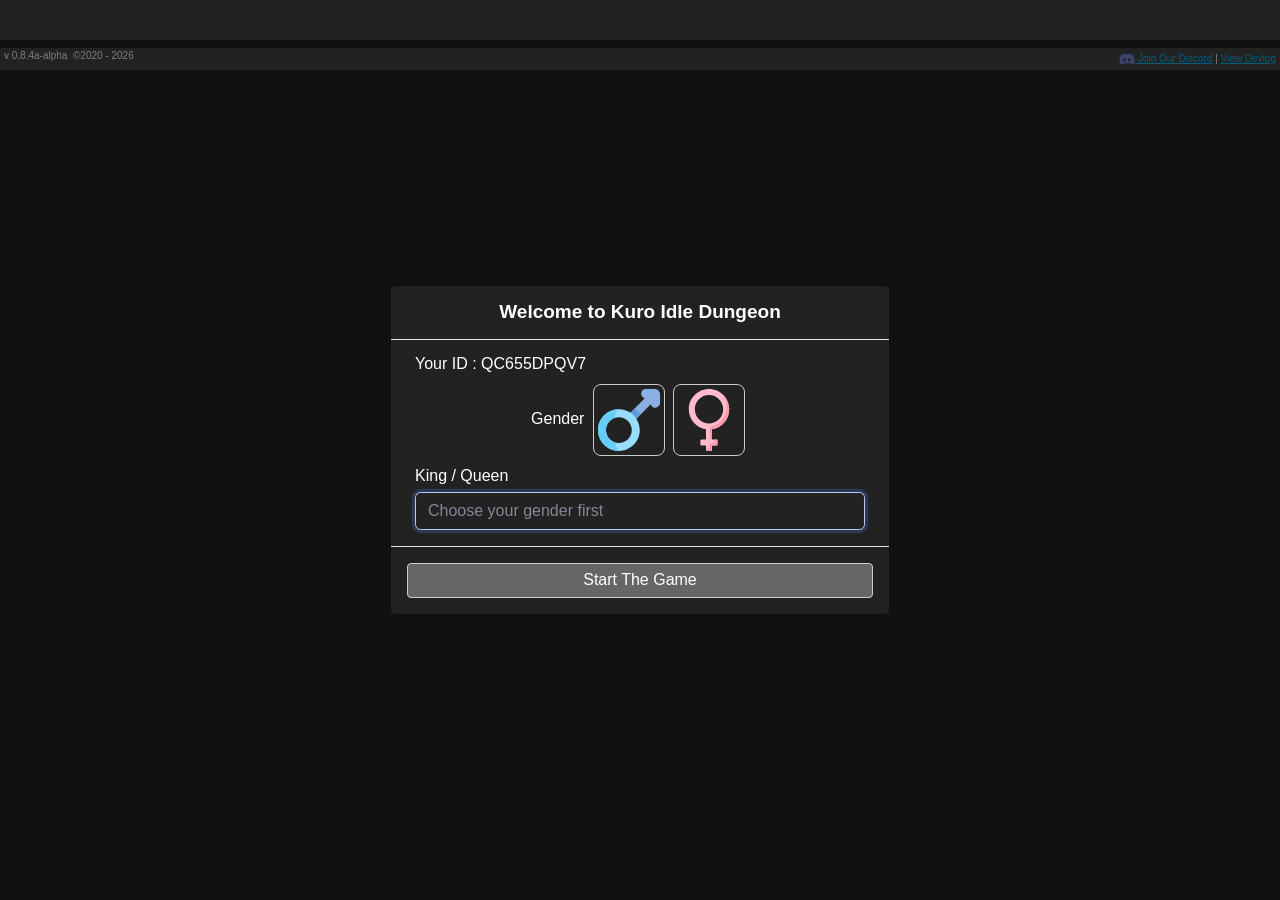
==== commit 4b5779ee: "Add files via upload" ====
--- a/4t35ting/index.html
+++ b/4t35ting/index.html
@@ -1067,7 +1067,7 @@
 		  <div class="col-xl-12 col-lg-12 col-md-12 col-sm-12 col-12  v-center-flex middle-content">
 			<button id="buy-tower-all-minus" class="down-count btn-info" title="Down All"><<</button>
 			<button id="buy-tower-minus" class="down-count btn-info" title="Down">-</button>
-			<input type="text" id="buy-tower-key" class="form-control validate image-check-in" value="1" maxlength="1" autocomplete="off" required pattern="[0-9]+" readonly>
+			<input type="text" id="buy-tower-key" class="form-control validate w-12" value="1" maxlength="2" autocomplete="off" required pattern="[0-9]+" readonly>
 			<button id="buy-tower-plus" class="up-count btn-info" title="Up">+</button>
 			<button id="buy-tower-all-plus" class="up-count btn-info" title="Up All">>></button>&nbsp;		    
 		    <img src="assets/images/token.svg" class="image-size">&nbsp;<span id="token-buy-tower-key"></span>		    
@@ -1581,8 +1581,9 @@
                 </div>
                 <div class="card-body">
                   <div class="enemy-area">
-                    <div class="enemy-name">
-					  <span id="current-enemy-name"></span>&nbsp;
+                    <div class="enemy-name v-center-flex2 middle-content">
+					  <span id="current-enemy-name"></span>&nbsp;&nbsp;&nbsp;
+					  <img id="current-boss-timer-img" src="assets/images/duration.svg" title="Boss Timer" class="image-size d-none"></img>&nbsp;
 					  <span id="current-boss-timer"></span>
 					</div>
 					<div id="timer-bar" class="timer-bar">&nbsp;</div>
@@ -2706,11 +2707,11 @@
 					<div class="row col-xl-12 col-lg-12 col-md-12 col-sm-12">
 					  <div class="col-xl-12 col-lg-12 col-md-12 col-sm-12 col-12 v-center-flex">
 					    <label class="mt-2">Warning</label>&nbsp;
-					    <input type="text" id="setting-warning-percentage-hp" class="form-control validate star-div" maxlength="2" autocomplete="off" required pattern="[0-9]+">% HP
+					    <input type="text" id="setting-warning-percentage-hp" class="form-control validate w-15" maxlength="2" autocomplete="off" required pattern="[0-9]+">% HP
 					  </div>
 					  <div class="col-xl-12 col-lg-12 col-md-12 col-sm-12 col-12 v-center-flex">
 					    <label class="mt-2">Danger</label>&nbsp;
-						<input type="text" id="setting-danger-percentage-hp" class="form-control validate star-div" maxlength="2" autocomplete="off" required pattern="[0-9]+"> % HP
+						<input type="text" id="setting-danger-percentage-hp" class="form-control validate w-15" maxlength="2" autocomplete="off" required pattern="[0-9]+"> % HP
 					  </div>
 					</div>
 				  </div>
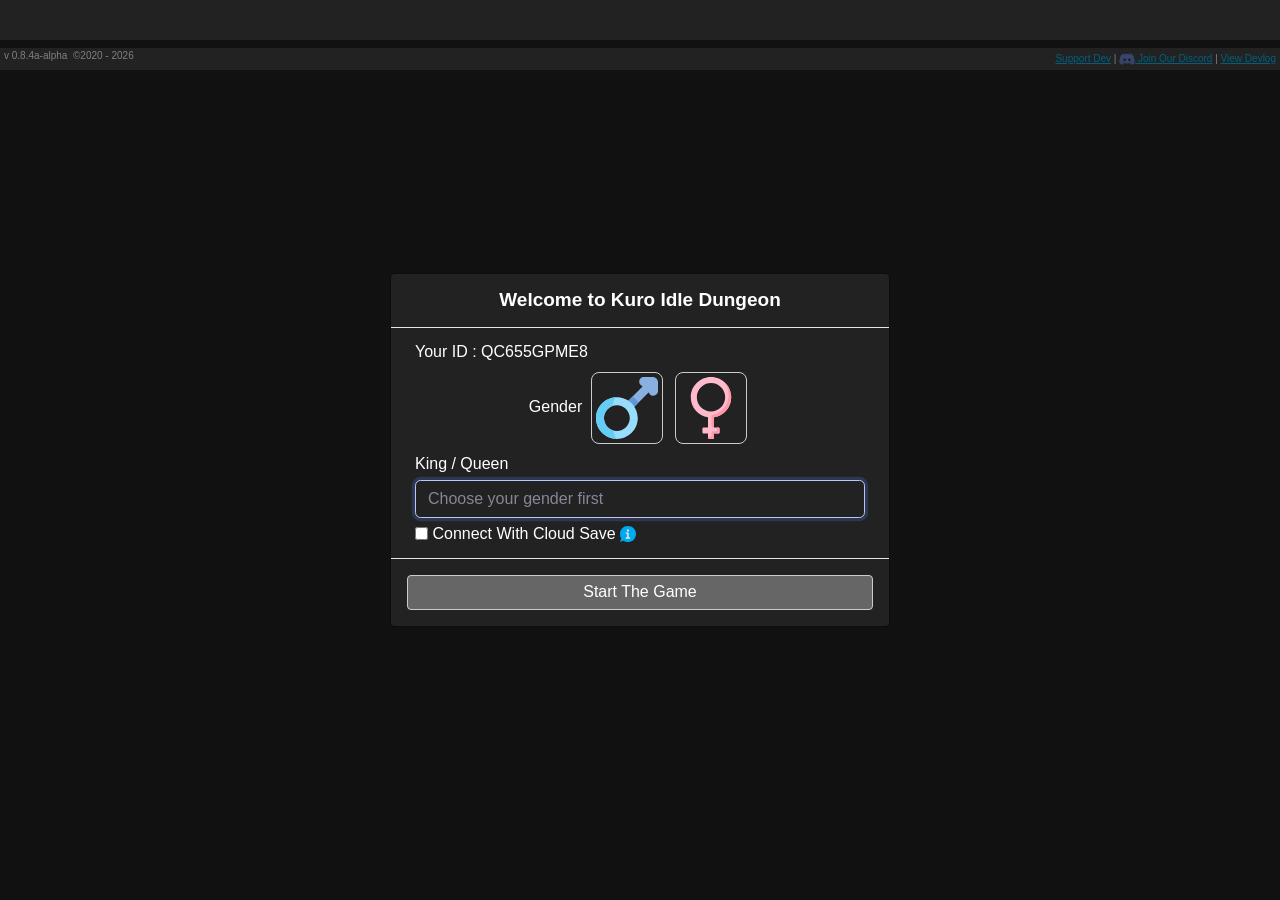
==== commit f4eb4980: "Add files via upload" ====
--- a/4t35ting/index.html
+++ b/4t35ting/index.html
@@ -1,2800 +1 @@
-<!DOCTYPE html>
-<html lang="en">
-<head>
-  <script async src="https://www.googletagmanager.com/gtag/js?id=G-X48PR28M1E"></script>
-  <script>
-    window.dataLayer = window.dataLayer || [];
-    function gtag(){dataLayer.push(arguments);}
-    gtag('js', new Date());
-
-    gtag('config', 'G-X48PR28M1E');
-  </script>
-  <meta charset="utf-8">
-  <meta http-equiv="X-UA-Compatible" content="IE=edge">
-  <meta name="viewport" content="width=device-width, initial-scale=1, shrink-to-fit=no, user-scalable=no">
-  <meta name="description" content="Conquer Kuro Idle Dungeon, the best browser idle game. You control everything.">
-  <meta name="author" content="Kuropone">
-  
-  <meta property="og:title" content="Kuro Idle Dungeon">
-  <meta property="og:url" content="https://endlessdungeon.github.io/" />
-  <meta property="og:type" content="website" />
-  <meta property="og:description" content="Conquer Kuro Idle Dungeon, the best browser idle game. You control everything.">
-  <meta property="og:image" content="assets/images/dungeon.png" />
-  <meta property="og:site_name" content="Kuro Idle Dungeon">
-  
-  <title>Kuro Idle Dungeon</title>
-  <link rel="shortcut icon" type="image/icon" href="assets/images/favicon.ico"/>
-  
-  <link rel="stylesheet" href="assets/css/sb-admin-2.min.css">
-</head>
-<body>
-  <div class="modal fade" id="modalLoginForm" tabindex="-1" role="dialog" data-backdrop="static" data-keyboard="false" aria-labelledby="myModalLabel" aria-hidden="true">
-	<div class="modal-dialog modal-dialog-centered" role="document">
-	  <div class="modal-content">
-		<div class="modal-header text-center">
-		  <h3 class="modal-title w-100 font-weight-bold">Welcome to Kuro Idle Dungeon</h3>
-		</div>
-		<div class="modal-body mx-3">
-		  <div class="md-form">
-			<label for="user-id">Your ID :&nbsp;</label><span id="label-user-id"></span>
-			<input type="hidden" id="user-id" class="form-control validate" required readonly>
-		  </div>
-		  <div class="md-form middle-align">
-		    <label id="label-gender">Gender</label>
-			<img id="gender-male" src="assets/images/male.svg" class="image-equipment cursor-button rounded-card"></img><img id="gender-female" src="assets/images/female.svg" class="image-equipment cursor-button rounded-card"></img> 
-			<input type="hidden" id="user-gender" class="form-control validate" required readonly>
-		  </div>
-		  <div class="md-form mb-2">
-			<label id="label-title" for="user-name">King / Queen</label>
-			<input type="text" id="user-name" class="form-control validate" maxlength="20" placeholder="Choose your gender first" autocomplete="off" required pattern="[a-zA-Z0-9]+">
-		  </div>
-		  <div id="register-error" class="md-form mb-2 unlock-info d-none"></div>
-		</div>
-		<div class="modal-footer d-flex justify-content-center">
-		  <button id="play-button" class="dpc-button">Start The Game</button>
-		</div>
-	  </div>
-	</div>
-  </div>
-  
-  <div class="modal fade" id="modalKingdomName" tabindex="-1" role="dialog" data-backdrop="static" data-keyboard="false" aria-labelledby="myModalLabel" aria-hidden="true">
-	<div class="modal-dialog modal-dialog-centered" role="document">
-	  <div class="modal-content">
-		<div class="modal-header text-center">
-		  <h3 class="modal-title w-100 font-weight-bold">Welcome to Kuro Idle Dungeon</h3>
-		</div>
-		<div class="modal-body mx-3">
-		  <div class="md-form mb-3">
-			<label for="user-id">What is your kingdom name ?</label>
-			<input type="text" id="kingdom-name" class="form-control validate" maxlength="20" autocomplete="off" required pattern="[a-zA-Z0-9]+">
-		  </div>
-		</div>
-		<div class="modal-footer d-flex justify-content-center">
-		  <button id="save-kingdom-name-button" value="" class="dpc-button">Save My Kingdom Name</button>
-		</div>
-	  </div>
-	</div>
-  </div>
-	
-  <div class="modal fade" id="modalNewPlayer" tabindex="-1" role="dialog" data-backdrop="static" data-keyboard="false" aria-labelledby="myModalLabel" aria-hidden="true">
-	<div class="modal-dialog modal-dialog-centered" role="document">
-	  <div class="modal-content">
-		<div class="modal-header text-center">
-		  <h3 class="modal-title w-100 font-weight-bold">Welcome to Kuro Idle Dungeon</h3>
-		</div>
-		<div class="modal-body mx-3 text-center">
-		  Thank you for playing Kuro Idle Dungeon. It's still in early stage. Your feedback and suggestion are very helpful to make this game better.
-		</div>
-		<div class="modal-footer d-flex justify-content-center">
-		  <button id="new-player-button" class="dpc-button">Play</button>
-		</div>
-	  </div>
-	</div>
-  </div>
-  
-  <div class="modal fade" id="modalBuySell" tabindex="-1" role="dialog" data-backdrop="static" data-keyboard="false" aria-labelledby="myModalLabel" aria-hidden="true">
-	<div class="modal-dialog modal-dialog-centered" role="document">
-	  <div class="modal-content">
-		<div class="modal-header text-center">
-		  <h3 class="modal-title w-100 font-weight-bold">Welcome to Kuro Idle Dungeon</h3>
-		</div>
-		<div class="modal-body mx-3">
-		  <div class="md-form mb-3">
-		    <div class="col-xl-12 col-lg-12 col-md-12 col-sm-12 col-12 row">
-			  <label id="buy-sell-action" for="buy-sell-qty"></label>
-			</div>
-			<div class="col-xl-12 col-lg-12 col-md-12 col-sm-12 col-12 row">
-			  <div class="row col-xl-12 col-lg-12 col-md-12 col-sm-12 col-12 v-center-flex">
-			    <input type="hidden" id="buy-sell-name" class="form-control" value="">
-				<input type="text" id="buy-sell-qty" class="form-control validate star-div" maxlength="3" autocomplete="off" required pattern="[0-9]+">
-			    &nbsp;<label id="buy-sell-item" for="buy-sell-qty">Milk</label>&nbsp;-&nbsp; 
-				<span id="total-clover">0</span>&nbsp;<img src="assets/images/clover.svg" class="image-size">
-			  </div>
-			</div>
-		  </div>
-		</div>
-		<div class="modal-footer d-flex justify-content-center">
-		  <div class="col-xl-12 col-lg-12 col-md-12 col-sm-12 col-12 row">
-			<div class="col-xl-6 col-lg-6 col-md-6 col-sm-6 col-6 middle-align">
-			  <button id="buy-sell-ok-button" class="dpc-button btn-primary">Yes, Buy It</button>
-			</div>
-			<div class="col-xl-6 col-lg-6 col-md-6 col-sm-6 col-6 middle-align">
-			  <button id="buy-sell-no-button" class="dpc-button btn-secondary">No, Don't Buy It</button>
-			</div>	
-		  </div>
-		</div>
-	  </div>
-	</div>
-  </div>
-  
-  <div class="modal fade" id="modalClearTower" tabindex="-1" role="dialog" data-backdrop="static" data-keyboard="false" aria-labelledby="myModalLabel" aria-hidden="true">
-	<div class="modal-dialog modal-dialog-centered" role="document">
-	  <div class="modal-content">
-		<div class="modal-header text-center">
-		  <h3 class="modal-title w-100 font-weight-bold">Welcome to Kuro Idle Dungeon</h3>
-		</div>
-		<div class="modal-body mx-3">
-		  <div class="md-form">
-			<div class="col-xl-12 col-lg-12 col-md-12 col-sm-12 col-12">
-			  How many tower key do you want to use ?
-			</div>
-			<div class="row col-xl-12 col-lg-12 col-md-12 col-sm-12 col-12 v-center-flex">
-			  <input type="hidden" id="ti" class="form-control" value="">
-			  <input type="hidden" id="fn" class="form-control" value="">
-			  <button id="tower-all-minus" class="down-count btn-info" title="Down All"><<</button>
-			  <button id="tower-minus" class="down-count btn-info" title="Down">-</button>
-			  <input type="text" id="used-key" class="form-control validate image-check-in" maxlength="1" autocomplete="off" required pattern="[0-9]+" readonly>
-			  <button id="tower-plus" class="up-count btn-info" title="Up">+</button>
-			  <button id="tower-all-plus" class="up-count btn-info" title="Up All">>></button>
-			</div>
-		  </div>
-		</div>
-		<div class="modal-footer d-flex justify-content-center">
-		  <div class="col-xl-12 col-lg-12 col-md-12 col-sm-12 col-12 row">
-			<div class="col-xl-6 col-lg-6 col-md-6 col-sm-6 col-6 middle-align">
-			  <button id="clear-tower-ok-button" class="dpc-button btn-primary">Yes, Clear Tower</button>
-			</div>
-			<div class="col-xl-6 col-lg-6 col-md-6 col-sm-6 col-6 middle-align">
-			  <button id="clear-tower-no-button" class="dpc-button btn-secondary">No, Don't Clear Tower</button>
-			</div>	
-		  </div>
-		</div>
-	  </div>
-	</div>
-  </div>
-  
-  <div class="modal fade" id="modalDevLog" tabindex="-1" role="dialog" data-backdrop="static" data-keyboard="false" aria-labelledby="myModalLabel" aria-hidden="true">
-	<div class="modal-dialog modal-dialog-centered" role="document">
-	  <div class="modal-content">
-		<div class="modal-header text-center">
-		  <h3 class="modal-title w-100 font-weight-bold">Welcome to Kuro Idle Dungeon</h3>
-		</div>
-		<div class="modal-body mx-3 modal-scrollable">
-		  Thank you for playing Kuro Idle Dungeon<br/><br/>
-		  Here are new features at v<span id="gameVersion"></span> :<br/>
-		  1. Add highest stage info<br/>
-		  2. Add claim all button for achievement<br/>
-		  3. Add a lot in game information<br/>
-		  4. Stop enabling auto progress when kill boss<br/>
-		  5. Update background & font color<br/>
-		  6. Update better story flow<br/>
-		  7. Reoder sidebar menu
-		  8. Add in game time
-		  9. A lot bugs fixing, adjustment & improvement<br/><br/>
-		  Your feedback and suggestion are very helpful to make this game better.
-		</div>
-		<div class="modal-footer d-flex justify-content-center">
-		  <div class="col-xl-12 col-lg-12 col-md-12 col-sm-12 col-12 row">
-			<div class="col-xl-6 col-lg-6 col-md-6 col-sm-6 col-6 middle-align">
-			  <button id="show-tutorial-button" class="dpc-button btn-primary">Show Tutorial</button>
-			</div>
-			<div class="col-xl-6 col-lg-6 col-md-6 col-sm-6 col-6 middle-align">
-			  <button id="play-normally-button" class="dpc-button btn-secondary">Skip Tutorial</button>
-			</div>	
-		  </div>
-		</div>
-	  </div>
-	</div>
-  </div>
-
-  <div class="modal fade" id="modalOfflineForm" tabindex="-1" role="dialog" data-backdrop="static" data-keyboard="false" aria-labelledby="myModalLabel" aria-hidden="true">
-	  <div class="modal-dialog modal-dialog-centered" role="document">
-		<div class="modal-content">
-		  <div class="modal-header text-center">
-			<h3 class="modal-title w-100 font-weight-bold">Welcome to Kuro Idle Dungeon</h3>
-		  </div>
-		  <div class="row modal-body mx-3 middle-content v-center-flex">
-			  <img id="image-offline-form" src="assets/images/idle.svg" class="image-offline"></img>
-			  <span class="white-space" id="offline-text"></span>
-		  </div>
-		  <div class="modal-footer d-flex justify-content-center">
-			<button id="continue-button" class="dpc-button">Continue</button>
-		  </div>
-		</div>
-	  </div>
-	</div>
-
-  <div class="modal fade" id="modalSaveForm" tabindex="-1" role="dialog" data-backdrop="static" data-keyboard="false" aria-labelledby="myModalLabel" aria-hidden="true">
-	<div class="modal-dialog modal-dialog-centered" role="document">
-	  <div class="modal-content">
-		<div class="modal-header text-center">
-		  <h3 class="modal-title w-100 font-weight-bold">Welcome to Kuro Idle Dungeon</h3>
-		</div>
-		<div class="modal-body mx-3 text-center">
-		  <span class="white-space" id="save-text"></span>
-		</div>
-	  </div>
-	</div>
-  </div>
-  
-  <div class="modal fade" id="modalDailyCheckIn" tabindex="-1" role="dialog" data-backdrop="static" data-keyboard="false" aria-labelledby="myModalLabel" aria-hidden="true">
-	<div class="modal-dialog modal-dialog-centered" role="document">
-	  <div class="modal-content">
-		<div class="modal-header text-center">
-		  <h3 class="modal-title w-100 font-weight-bold">Welcome to Kuro Idle Dungeon</h3>
-		</div>
-		<div id="daily-check-in-div" class="modal-body text-center px-0"></div>
-		<div class="modal-footer d-flex justify-content-center">
-		  <button id="daily-check-in-collect" class="dpc-button">Collect</button>
-		</div>
-	  </div>
-	</div>
-  </div>
-
-  <div class="modal fade" id="modalPrestigeConfirm" tabindex="-1" role="dialog" data-backdrop="static" data-keyboard="false" aria-labelledby="myModalLabel" aria-hidden="true">
-	<div class="modal-dialog modal-dialog-centered" role="document">
-	  <div class="modal-content">
-		<div class="modal-header text-center">
-		  <h3 class="modal-title w-100 font-weight-bold">Welcome to Kuro Idle Dungeon</h3>
-		</div>
-		<div class="modal-body mx-3 text-center">
-		  Are you sure want to prestige? You will get <span id="prestige-text-confirm"></span><br/>
-		  <span class=" v-center-flex middle-content">Current token :&nbsp;<img src="assets/images/token.svg" class="image-size"></img><span id="popup-prestige-token"></span></span>
-		</div>
-		<div class="modal-footer d-flex justify-content-center">
-		  <div class="col-xl-12 col-lg-12 col-md-12 col-sm-12 col-12 row">
-			<div id="prestige-5-div" class="col-xl-12 col-lg-12 col-md-12 col-sm-12 col-12 middle-align">
-			  <button id="prestige-ok-button-5" class="upgrade-level-button collect-reward row mb-2" value="5"></button>
-			</div>
-			<div class="col-xl-3 col-lg-3 col-md-3 col-sm-3 col-3 middle-align">
-			  <button id="prestige-ok-button-3" class="upgrade-level-button skill-running row button-2-row" value="3"></button>
-			</div>
-			<div class="col-xl-3 col-lg-3 col-md-3 col-sm-3 col-3 middle-align">
-			  <button id="prestige-ok-button-2" class="upgrade-level-button btn-primary row button-2-row" value="2"></button>
-			</div>
-			<div class="col-xl-3 col-lg-3 col-md-3 col-sm-3 col-3 middle-align">
-			  <button id="prestige-ok-button" class="upgrade-level-button button-2-row" value="1">Normal Prestige</button>
-			</div>
-			<div class="col-xl-3 col-lg-3 col-md-3 col-sm-3 col-3 middle-align">
-			  <button id="prestige-no-button" class="upgrade-level-button btn-secondary button-2-row">No</button>
-			</div>	
-		  </div>
-		</div>
-	  </div>
-	</div>
-  </div>
-  
-  <div class="modal fade" id="modalPrestigeTokenConfirm" tabindex="-1" role="dialog" data-backdrop="static" data-keyboard="false" aria-labelledby="myModalLabel" aria-hidden="true">
-	<div class="modal-dialog modal-dialog-centered" role="document">
-	  <div class="modal-content">
-		<div class="modal-header text-center">
-		  <h3 class="modal-title w-100 font-weight-bold">Welcome to Kuro Idle Dungeon</h3>
-		</div>
-		<div class="modal-body mx-3 text-center">
-		  Are you sure want to use <span id="prestige-token"></span> token to get <span id="prestige-orbs-multiplier"></span>x orbs.
-		</div>
-		<div class="modal-footer d-flex justify-content-center">
-		  <div class="col-xl-12 col-lg-12 col-md-12 col-sm-12 col-12 row">
-			<div class="col-xl-6 col-lg-6 col-md-6 col-sm-6 col-6 middle-align">
-			  <button id="prestige-token-ok-button" class="dpc-button btn-primary">Yes, Use It</button>
-			</div>
-			<div class="col-xl-6 col-lg-6 col-md-6 col-sm-6 col-6 middle-align">
-			  <button id="prestige-token-no-button" class="dpc-button btn-secondary">No, Cancel It</button>
-			</div>	
-		  </div>
-		</div>
-	  </div>
-	</div>
-  </div>
-
-  <div class="modal fade" id="modalPrestigeForm" tabindex="-1" role="dialog" data-backdrop="static" data-keyboard="false" aria-labelledby="myModalLabel" aria-hidden="true">
-	  <div class="modal-dialog modal-dialog-centered" role="document">
-		<div class="modal-content">
-		  <div class="modal-header text-center">
-			<h3 class="modal-title w-100 font-weight-bold">Welcome to Kuro Idle Dungeon</h3>
-		  </div>
-		  <div class="modal-body mx-3 text-center">
-			Congratz for your prestige, you got <span class="white-space" id="prestige-text"></span>. You can use orbs in artifact menu.
-		  </div>
-		  <div class="modal-footer d-flex justify-content-center">
-		    <div class="col-xl-12 col-lg-12 col-md-12 col-sm-12 col-12 row">
-			  <div class="col-xl-6 col-lg-6 col-md-6 col-sm-6 col-6 middle-align">
-			    <button id="continue-prestige-ok-button" class="dpc-button btn-primary">Use Orbs Now</button>
-			  </div>
-			  <div class="col-xl-6 col-lg-6 col-md-6 col-sm-6 col-6 middle-align">
-			    <button id="continue-prestige-no-button" class="dpc-button btn-secondary">I'll Use Later</button>
-			  </div>	
-		    </div>
-		  </div>	
-		</div>
-	  </div>
-	</div>
-
-  <div class="modal fade" id="modalClearConfirm" tabindex="-1" role="dialog" data-backdrop="static" data-keyboard="false" aria-labelledby="myModalLabel" aria-hidden="true">
-	<div class="modal-dialog modal-dialog-centered" role="document">
-	  <div class="modal-content">
-		<div class="modal-header text-center">
-		  <h3 class="modal-title w-100 font-weight-bold">Welcome to Kuro Idle Dungeon</h3>
-		</div>
-		<div class="modal-body mx-3 text-center">
-		  All your data will be reset. Are you sure ?
-		</div>
-		<div class="modal-footer d-flex justify-content-center">
-		  <div class="col-xl-12 col-lg-12 col-md-12 col-sm-12 col-12 row">
-			<div class="col-xl-6 col-lg-6 col-md-6 col-sm-6 col-6 middle-align">
-			  <button id="clear-ok-button" class="dpc-button btn-primary">Ok</button>
-			</div>
-			<div class="col-xl-6 col-lg-6 col-md-6 col-sm-6 col-6 middle-align">
-			  <button id="clear-no-button" class="dpc-button btn-secondary">No</button>
-			</div>	
-		  </div>
-		</div>
-	  </div>
-	</div>
-  </div>
-  
-  <div class="modal fade" id="modalSellArtifactConfirm" tabindex="-1" role="dialog" data-backdrop="static" data-keyboard="false" aria-labelledby="myModalLabel" aria-hidden="true">
-	<div class="modal-dialog modal-dialog-centered" role="document">
-	  <div class="modal-content">
-		<div class="modal-header text-center">
-		  <h3 class="modal-title w-100 font-weight-bold">Welcome to Kuro Idle Dungeon</h3>
-		</div>
-		<div class="modal-body mx-3 text-center">
-		  Are you sure want to sell <span id="sell-artifact-notification"></span> ?
-		</div>
-		<div class="modal-footer d-flex justify-content-center">
-		  <div class="col-xl-12 col-lg-12 col-md-12 col-sm-12 col-12 row">
-			<div class="col-xl-6 col-lg-6 col-md-6 col-sm-6 col-6 middle-align">
-			  <button id="sell-artifact-ok-button" class="dpc-button btn-primary">Yes</button>
-			</div>
-			<div class="col-xl-6 col-lg-6 col-md-6 col-sm-6 col-6 middle-align">
-			  <button id="sell-artifact-no-button" class="dpc-button btn-secondary">No</button>
-			</div>	
-		  </div>
-		</div>
-	  </div>
-	</div>
-  </div>
-
-  <div class="modal fade" id="modalAnotherClearConfirm" tabindex="-1" role="dialog" data-backdrop="static" data-keyboard="false" aria-labelledby="myModalLabel" aria-hidden="true">
-	<div class="modal-dialog modal-dialog-centered" role="document">
-	  <div class="modal-content">
-		<div class="modal-header text-center">
-		  <h3 class="modal-title w-100 font-weight-bold">Welcome to Kuro Idle Dungeon</h3>
-		</div>
-		<div class="modal-body mx-3 text-center">
-		  Last Warning! All your data will be reset. Are you sure ?
-		</div>
-		<div class="modal-footer d-flex justify-content-center">
-		  <div class="col-xl-12 col-lg-12 col-md-12 col-sm-12 col-12 row">
-			<div class="col-xl-6 col-lg-6 col-md-6 col-sm-6 col-6 middle-align">
-			  <button id="another-clear-ok-button" class="dpc-button btn-primary">I'm Sure</button>
-			</div>
-			<div class="col-xl-6 col-lg-6 col-md-6 col-sm-6 col-6 middle-align">
-			  <button id="another-clear-no-button" class="dpc-button btn-secondary">My Mistake</button>
-			</div>	
-		  </div>
-		</div>
-	  </div>
-	</div>
-  </div>
-
-  <div class="modal fade" id="modalRandomArtifactConfirm" tabindex="-1" role="dialog" data-backdrop="static" data-keyboard="false" aria-labelledby="myModalLabel" aria-hidden="true">
-	<div class="modal-dialog modal-dialog-centered" role="document">
-	  <div class="modal-content">
-		<div class="modal-header text-center">
-		  <h3 class="modal-title w-100 font-weight-bold">Welcome to Kuro Idle Dungeon</h3>
-		</div>
-		<div class="modal-body text-center">
-		  <div class="col-xl-12 col-lg-12 col-md-12 col-sm-12 col-12 v-center-flex middle-content"><img src="assets/images/orbs.svg" class="image-size"></img>&nbsp;Orbs&nbsp;:&nbsp;<span id="modal-orbs"></span></div>
-		  <div class="col-xl-12 col-lg-12 col-md-12 col-sm-12 col-12">Which artifact do you want to unlock ? (<span id="unlock-artifact-confirm"></span>)</div>
-		  <div id="reroll-artifact-text" class="col-xl-12 col-lg-12 col-md-12 col-sm-12 col-12">Or, re-roll another artifact. (<span id="reroll-artifact-fee"></span>)</div>
-		</div>
-		<div id="list-artifact-div" class="modal-body text-center"></div>
-		<div id="footer-modal-random-artifact" class="modal-footer d-flex justify-content-center">
-		  <div class="col-xl-12 col-lg-12 col-md-12 col-sm-12 col-12 row">
-			<div class="col-xl-6 col-lg-6 col-md-8 col-sm-8 col-8 middle-align">
-			  <button id="random-artifact-ok-button" class="dpc-button btn-primary">Re-roll Another Artifact</button>
-			</div>
-			<div class="col-xl-6 col-lg-6 col-md-4 col-sm-4 col-4 middle-align">
-			  <button id="random-artifact-no-button" class="dpc-button btn-secondary">Later</button>
-			</div>	
-		  </div>
-		</div>
-	  </div>
-	</div>
-  </div>
-  
-  <div class="modal fade" id="modalRerollArtifactConfirm" tabindex="-1" role="dialog" data-backdrop="static" data-keyboard="false" aria-labelledby="myModalLabel" aria-hidden="true">
-	<div class="modal-dialog modal-dialog-centered" role="document">
-	  <div class="modal-content">
-		<div class="modal-header text-center">
-		  <h3 class="modal-title w-100 font-weight-bold">Welcome to Kuro Idle Dungeon</h3>
-		</div>
-		<div class="modal-body text-center">
-		  Are you sure want to re-roll another artifact for <span id="confirm-reroll-artifact-fee"></span> Orbs
-		</div>
-		<div class="modal-footer d-flex justify-content-center">
-		  <div class="col-xl-12 col-lg-12 col-md-12 col-sm-12 col-12 row">
-			<div class="col-xl-6 col-lg-6 col-md-6 col-sm-6 col-6 middle-align">
-			  <button id="reroll-artifact-ok-button" class="dpc-button btn-primary">Yes, I Am</button>
-			</div>
-			<div class="col-xl-6 col-lg-6 col-md-6 col-sm-6 col-6 middle-align">
-			  <button id="reroll-artifact-no-button" class="dpc-button btn-secondary">No, My Mistake</button>
-			</div>	
-		  </div>
-		</div>
-	  </div>
-	</div>
-  </div>
-  
-  <div class="modal fade" id="modalUnlockArtifactConfirm" tabindex="-1" role="dialog" data-backdrop="static" data-keyboard="false" aria-labelledby="myModalLabel" aria-hidden="true">
-	<div class="modal-dialog modal-dialog-centered" role="document">
-	  <div id="content-modal-confirm-unlock-artifact" class="modal-content">
-		<div class="modal-header text-center">
-		  <h3 class="modal-title w-100 font-weight-bold">Welcome to Kuro Idle Dungeon</h3>
-		</div>
-		<div class="modal-body mx-3 text-center">
-		  Are you sure want to unlock <span id="selected-unlock-artifact"></span> for <span id="selected-unlock-fee"></span> orbs
-		</div>
-		<div class="modal-footer d-flex justify-content-center">  
-		  <div class="col-xl-12 col-lg-12 col-md-12 col-sm-12 col-12 row">
-			<div class="col-xl-6 col-lg-6 col-md-6 col-sm-6 col-6 middle-align">
-			  <button id="unlock-artifact-ok-button" class="dpc-button btn-primary" value="">Yes, Unlock It</button>
-			</div>
-			<div class="col-xl-6 col-lg-6 col-md-6 col-sm-6 col-6 middle-align">
-			  <button id="unlock-artifact-no-button" class="dpc-button btn-secondary">No, I'll do later</button>
-			</div>	
-		  </div>
-		</div>  
-	  </div>
-	</div>
-  </div>
-
-  <div class="modal fade" id="modalUnlockArtifactFailed" tabindex="-1" role="dialog" data-backdrop="static" data-keyboard="false" aria-labelledby="myModalLabel" aria-hidden="true">
-	<div class="modal-dialog modal-dialog-centered" role="document">
-	  <div class="modal-content">
-		<div class="modal-header text-center">
-		  <h3 class="modal-title w-100 font-weight-bold">Welcome to Kuro Idle Dungeon</h3>
-		</div>
-		<div class="modal-body mx-3 text-center">
-		  You don't have enough orbs to unlock artifact.
-		</div>
-		<div class="modal-footer d-flex justify-content-center">
-		  <button id="continue-failed-unlock-artifact-button" class="dpc-button">Continue</button>
-		</div>
-	  </div>
-	</div>
-  </div>
-  
-  <div class="modal fade" id="modalNotifPrestige" tabindex="-1" role="dialog" data-backdrop="static" data-keyboard="false" aria-labelledby="myModalLabel" aria-hidden="true">
-	<div class="modal-dialog modal-dialog-centered" role="document">
-	  <div class="modal-content">
-		<div class="modal-header text-center">
-		  <h3 class="modal-title w-100 font-weight-bold">Welcome to Kuro Idle Dungeon</h3>
-		</div>
-		<div class="modal-body mx-3 text-center">
-		  You can doing prestige right now. Go to hero tab and click prestige button or you can click prestige button below.
-		</div>
-		<div class="modal-footer d-flex justify-content-center">
-		  <div class="col-xl-12 col-lg-12 col-md-12 col-sm-12 col-12 row">
-			<div class="col-xl-6 col-lg-6 col-md-6 col-sm-6 col-6 middle-align">
-			  <button id="notif-prestige-ok-button" class="dpc-button btn-primary">Prestige</button>
-			</div>
-			<div class="col-xl-6 col-lg-6 col-md-6 col-sm-6 col-6 middle-align">
-			  <button id="notif-prestige-no-button" class="dpc-button btn-secondary">I'll Do Later</button>
-			</div>	
-		  </div>
-		</div>
-	  </div>
-	</div>
-  </div>
-  
-  <div class="modal fade" id="modalNotifPet" tabindex="-1" role="dialog" data-backdrop="static" data-keyboard="false" aria-labelledby="myModalLabel" aria-hidden="true">
-	<div class="modal-dialog modal-dialog-centered" role="document">
-	  <div class="modal-content">
-		<div class="modal-header text-center">
-		  <h3 class="modal-title w-100 font-weight-bold">Welcome to Kuro Idle Dungeon</h3>
-		</div>
-		<div class="modal-body mx-3 text-center">
-		  Congratz you just unlock your first pet. Do you want to see your pet?
-		</div>
-		<div class="modal-footer d-flex justify-content-center">
-		  <div class="col-xl-12 col-lg-12 col-md-12 col-sm-12 col-12 row">
-			<div class="col-xl-6 col-lg-6 col-md-6 col-sm-6 col-6 middle-align">
-			  <button id="notif-pet-ok-button" class="dpc-button btn-primary">Yes, I Want To See It</button>
-			</div>
-			<div class="col-xl-6 col-lg-6 col-md-6 col-sm-6 col-6 middle-align">
-			  <button id="notif-pet-no-button" class="dpc-button btn-secondary">I'll Do Later</button>
-			</div>	
-		  </div>
-		</div>
-	  </div>
-	</div>
-  </div>
-  
-  <div class="modal fade" id="modalNotifShop" tabindex="-1" role="dialog" data-backdrop="static" data-keyboard="false" aria-labelledby="myModalLabel" aria-hidden="true">
-	<div class="modal-dialog modal-dialog-centered" role="document">
-	  <div class="modal-content">
-		<div class="modal-header text-center">
-		  <h3 class="modal-title w-100 font-weight-bold">Welcome to Kuro Idle Dungeon</h3>
-		</div>
-		<div class="modal-body mx-3 text-center">
-		  You have successfully purchased the <span id="notif-shop-item"></span>. Please check in your <span id="notif-shop-storage"></span>.
-		</div>
-		<div class="modal-footer d-flex justify-content-center">
-		  <div class="col-xl-12 col-lg-12 col-md-12 col-sm-12 col-12 row">
-			<div class="col-xl-6 col-lg-6 col-md-6 col-sm-6 col-6 middle-align">
-			  <button id="notif-shop-ok-button" class="dpc-button btn-primary">Open Backpack</button>
-			</div>
-			<div class="col-xl-6 col-lg-6 col-md-6 col-sm-6 col-6 middle-align">
-			  <button id="notif-shop-no-button" class="dpc-button btn-secondary">I'll Do Later</button>
-			</div>	
-		  </div>
-		</div>
-	  </div>
-	</div>
-  </div>
-  
-  <div class="modal fade" id="modalNotifNewFeatures" tabindex="-1" role="dialog" data-backdrop="static" data-keyboard="false" aria-labelledby="myModalLabel" aria-hidden="true">
-	<div class="modal-dialog modal-dialog-centered" role="document">
-	  <div class="modal-content">
-		<div class="modal-header text-center">
-		  <h3 class="modal-title w-100 font-weight-bold">Welcome to Kuro Idle Dungeon</h3>
-		</div>
-		<div class="modal-body mx-3 text-center">
-		  <span id="notif-new-feature"></span>
-		</div>
-		<div class="modal-footer d-flex justify-content-center">
-		  <div class="col-xl-12 col-lg-12 col-md-12 col-sm-12 col-12 row">
-			<div class="col-xl-6 col-lg-6 col-md-6 col-sm-6 col-6 middle-align">
-			  <button id="notif-features-ok-button" class="dpc-button btn-primary" value="">Yes, Please</button>
-			</div>
-			<div class="col-xl-6 col-lg-6 col-md-6 col-sm-6 col-6 middle-align">
-			  <button id="notif-features-no-button" class="dpc-button btn-secondary">I'll Do Later</button>
-			</div>	
-		  </div>
-		</div>
-	  </div>
-	</div>
-  </div>
-  
-  <div class="modal fade" id="modalStartAdventureConfirm" tabindex="-1" role="dialog" data-backdrop="static" data-keyboard="false" aria-labelledby="myModalLabel" aria-hidden="true">
-	<div class="modal-dialog modal-dialog-centered" role="document">
-	  <div class="modal-content">
-		<div class="modal-header text-center">
-		  <h3 class="modal-title w-100 font-weight-bold">Welcome to Kuro Idle Dungeon</h3>
-		</div>
-		<div class="modal-body mx-3 text-center">
-		  Are you sure want to start adventure with your <span id="selected-pet-name"></span> pet at <span id="selected-adventure-area"></span>!
-		</div>
-		<div class="modal-footer d-flex justify-content-center">
-		  <div class="col-xl-12 col-lg-12 col-md-12 col-sm-12 col-12 row">
-			<div class="col-xl-6 col-lg-6 col-md-6 col-sm-6 col-6 middle-align">
-			  <button id="confirm-adventure-ok-button" class="dpc-button btn-primary" value="">Yes, Go Adventure</button>
-			</div>
-			<div class="col-xl-6 col-lg-6 col-md-6 col-sm-6 col-6 middle-align">
-			  <button id="confirm-adventure-no-button" class="dpc-button btn-secondary">No, Wait Here</button>
-			</div>	
-		  </div>
-		</div>
-	  </div>
-	</div>
-  </div>
-  
-  <div class="modal fade" id="modalCancelAdventureConfirm" tabindex="-1" role="dialog" data-backdrop="static" data-keyboard="false" aria-labelledby="myModalLabel" aria-hidden="true">
-	<div class="modal-dialog modal-dialog-centered" role="document">
-	  <div class="modal-content">
-		<div class="modal-header text-center">
-		  <h3 class="modal-title w-100 font-weight-bold">Welcome to Kuro Idle Dungeon</h3>
-		</div>
-		<div class="modal-body mx-3 text-center">
-		  Are you sure want to cancel <span id="cancel-pet-name"></span> pet adventure at <span id="cancel-adventure-area"></span>!<br>
-		  You will loose all the progress and your pet need to wait half of the rest adventure time.
-		</div>
-		<div class="modal-footer d-flex justify-content-center">
-		  <div class="col-xl-12 col-lg-12 col-md-12 col-sm-12 col-12 row">
-			<div class="col-xl-6 col-lg-6 col-md-6 col-sm-6 col-6 middle-align">
-			  <button id="cancel-adventure-ok-button" class="dpc-button btn-primary" value="">Yes, Cancel It</button>
-			</div>
-			<div class="col-xl-6 col-lg-6 col-md-6 col-sm-6 col-6 middle-align">
-			  <button id="cancel-adventure-no-button" class="dpc-button btn-secondary">No, Don't Cancel</button>
-			</div>	
-		  </div>
-		</div>
-	  </div>
-	</div>
-  </div>
-  
-  <div class="modal fade" id="modalRewardAdventureConfirm" tabindex="-1	" role="dialog" data-backdrop="static" data-keyboard="false" aria-labelledby="myModalLabel" aria-hidden="true">
-	<div class="modal-dialog modal-dialog-centered" role="document">
-	  <div class="modal-content">
-		<div class="modal-header text-center">
-		  <h3 class="modal-title w-100 font-weight-bold">Welcome to Kuro Idle Dungeon</h3>
-		</div>
-		<div id="oneReward" class="modal-body mx-3 text-center">
-		  Your <span id="stop-adventure-pet-name"></span> adventure at <span id="stop-adventure-area-name"></span> is over. Please take your reward !
-		</div>
-		<div class="modal-footer d-flex justify-content-center">
-		  <div class="col-xl-12 col-lg-12 col-md-12 col-sm-12 col-12 row">
-			<div class="col-xl-6 col-lg-6 col-md-6 col-sm-6 col-6 middle-align">
-			  <button id="confirm-reward-adventure-ok-button" class="dpc-button btn-primary" value="">Yes, Take It Now</button>
-			</div>
-			<div class="col-xl-6 col-lg-6 col-md-6 col-sm-6 col-6 middle-align">
-			  <button id="confirm-reward-adventure-no-button" class="dpc-button btn-secondary" value="">No, I'll Take Later</button>
-			</div>
-		  </div>
-		</div>
-	  </div>
-	</div>
-  </div>
-  
-  <div class="modal fade" id="modalListRewardAdventureConfirm" tabindex="-1	" role="dialog" data-backdrop="static" data-keyboard="false" aria-labelledby="myModalLabel" aria-hidden="true">
-	<div class="modal-dialog modal-dialog-centered" role="document">
-	  <div class="modal-content">
-		<div class="modal-header text-center">
-		  <h3 class="modal-title w-100 font-weight-bold">Welcome to Kuro Idle Dungeon</h3>
-		</div>
-		<div class="modal-body mx-3 text-center pre-scrollable white-space">Your pet adventure are over.<br/><span id="listAdventureName"></span>Please take your reward !</div>
-		<div class="modal-footer d-flex justify-content-center">
-		  <div class="col-xl-12 col-lg-12 col-md-12 col-sm-12 col-12 row">
-			<div class="col-xl-6 col-lg-6 col-md-6 col-sm-6 col-6 middle-align">
-			  <button id="confirm-list-reward-adventure-ok-button" class="dpc-button btn-primary" value="">Yes, Take It Now</button>
-			</div>
-			<div class="col-xl-6 col-lg-6 col-md-6 col-sm-6 col-6 middle-align">
-			  <button id="confirm-list-reward-adventure-no-button" class="dpc-button btn-secondary" value="">No, I'll Take Later</button>
-			</div>
-		  </div>
-		</div>
-	  </div>
-	</div>
-  </div>
-  
-  <div class="modal fade" id="modalCollectRewardAdventureConfirm" tabindex="-1" role="dialog" data-backdrop="static" data-keyboard="false" aria-labelledby="myModalLabel" aria-hidden="true">
-	<div class="modal-dialog modal-dialog-centered" role="document">
-	  <div class="modal-content">
-		<div class="modal-header text-center">
-		  <h3 class="modal-title w-100 font-weight-bold">Welcome to Kuro Idle Dungeon</h3>
-		</div>
-		<div id="oneReward" class="modal-body mx-3 text-center">
-		  Are you sure want to collect reward <span id="collect-reward-pet-name"></span> adventure at <span id="collect-reward-area-name"></span> !
-		</div>
-		<div class="modal-footer d-flex justify-content-center">
-		  <div class="col-xl-12 col-lg-12 col-md-12 col-sm-12 col-12 row">
-			<div class="col-xl-6 col-lg-6 col-md-6 col-sm-6 col-6 middle-align">
-			  <button id="collect-reward-adventure-ok-button" class="dpc-button btn-primary" value="">Yes, Take It Now</button>
-			</div>
-			<div class="col-xl-6 col-lg-6 col-md-6 col-sm-6 col-6 middle-align">
-			  <button id="collect-reward-adventure-no-button" class="dpc-button btn-secondary">No, I'll Take Later</button>
-			</div>
-		  </div>
-		</div>
-	  </div>
-	</div>
-  </div>
-  
-  <div class="modal fade" id="modalRewardQuest" tabindex="-1" role="dialog" data-backdrop="static" data-keyboard="false" aria-labelledby="myModalLabel" aria-hidden="true">
-	<div class="modal-dialog modal-dialog-centered" role="document">
-	  <div class="modal-content">
-		<div class="modal-header text-center">
-		  <h3 class="modal-title w-100 font-weight-bold">Welcome to Kuro Idle Dungeon</h3>
-		</div>
-		<div class="modal-body mx-3 text-center">
-		  <span id="questReward" class="white-space"></span>
-		</div>
-		<div class="modal-footer d-flex justify-content-center">
-		  <div class="col-xl-12 col-lg-12 col-md-12 col-sm-12 col-12 row">
-			  <button id="quest-reward-ok-button" class="dpc-button" value="">Ok</button>
-		  </div>
-		</div>
-	  </div>
-	</div>
-  </div>
-  
-  <div class="modal fade" id="modalBackDateConfirm" tabindex="-1" role="dialog" data-backdrop="static" data-keyboard="false" aria-labelledby="myModalLabel" aria-hidden="true">
-	<div class="modal-dialog modal-dialog-centered" role="document">
-	  <div class="modal-content">
-		<div class="modal-header text-center">
-		  <h3 class="modal-title w-100 font-weight-bold">Welcome to Kuro Idle Dungeon</h3>
-		</div>
-		<div class="modal-body mx-3 text-center">
-		  Check that your system clock is set to the current date and time before you try again.
-		</div>
-	  </div>
-	</div>
-  </div>
-  
-  <div class="modal fade" id="modalImportDataForm" tabindex="-1" role="dialog" data-backdrop="static" data-keyboard="false" aria-labelledby="myModalLabel" aria-hidden="true">
-	<div class="modal-dialog modal-dialog-centered" role="document">
-	  <div class="modal-content">
-		<div class="modal-header text-center">
-		  <h3 class="modal-title w-100 font-weight-bold">Welcome to Kuro Idle Dungeon</h3>
-		</div>
-		<div class="modal-body mx-3 text-center">
-		  Are you sure want to import data? Your existing save data will be replaced!
-		</div>
-		<div class="modal-footer d-flex justify-content-center">
-		  <div class="col-xl-12 col-lg-12 col-md-12 col-sm-12 col-12 row">
-			<div class="col-xl-6 col-lg-6 col-md-6 col-sm-6 col-6 middle-align">
-			  <button id="import-data-ok-button" class="dpc-button btn-primary">Yes, Import Data</button>
-			</div>
-			<div class="col-xl-6 col-lg-6 col-md-6 col-sm-6 col-6 middle-align">
-			  <button id="import-data-no-button" class="dpc-button btn-secondary">No, Don't Import</button>
-			</div>
-		  </div>
-		</div>
-	  </div>
-	</div>
-  </div>
-  
-  <div class="modal fade" id="modalShopForm" tabindex="-1" role="dialog" data-backdrop="static" data-keyboard="false" aria-labelledby="myModalLabel" aria-hidden="true">
-	<div class="modal-dialog modal-dialog-centered" role="document">
-	  <div class="modal-content">
-		<div class="modal-header text-center">
-		  <h3 class="modal-title w-100 font-weight-bold">Welcome to Kuro Idle Dungeon</h3>
-		</div>
-		<div class="modal-body mx-3 text-center">
-		  Are you sure want to spend <span id="shop-token"></span> token to <span id="shop-description"></span>?
-		</div>
-		<div class="modal-footer d-flex justify-content-center">
-		  <div class="col-xl-12 col-lg-12 col-md-12 col-sm-12 col-12 row">
-			<div class="col-xl-6 col-lg-6 col-md-6 col-sm-6 col-6 middle-align">
-			  <button id="shop-ok-button" class="dpc-button btn-primary" value="">Yes, Confirm</button>
-			</div>
-			<div class="col-xl-6 col-lg-6 col-md-6 col-sm-6 col-6 middle-align">
-			  <button id="shop-no-button" class="dpc-button btn-secondary">No, Don't Buy It</button>
-			</div>
-		  </div>
-		</div>
-	  </div>
-	</div>
-  </div>
-  
-  <div class="modal fade" id="modalWithdrawToken" tabindex="-1" role="dialog" data-backdrop="static" data-keyboard="false" aria-labelledby="myModalLabel" aria-hidden="true">
-	<div class="modal-dialog modal-dialog-centered" role="document">
-	  <div class="modal-content">
-		<div class="modal-header text-center">
-		  <h3 class="modal-title w-100 font-weight-bold">Welcome to Kuro Idle Dungeon</h3>
-		</div>
-		<div class="modal-body mx-3 text-center">
-		  Are you sure want to withdraw all token from the bank ?
-		</div>
-		<div class="modal-footer d-flex justify-content-center">
-		  <div class="col-xl-12 col-lg-12 col-md-12 col-sm-12 col-12 row">
-			<div class="col-xl-6 col-lg-6 col-md-6 col-sm-6 col-6 middle-align">
-			  <button id="withdraw-token-ok-button" class="dpc-button btn-primary" value="">Yes, Withdraw All</button>
-			</div>
-			<div class="col-xl-6 col-lg-6 col-md-6 col-sm-6 col-6 middle-align">
-			  <button id="withdraw-token-no-button" class="dpc-button btn-secondary">No, Don't Withdraw</button>
-			</div>
-		  </div>
-		</div>
-	  </div>
-	</div>
-  </div>
-  
-  <div class="modal fade" id="modalShowDetailItem" tabindex="-1" role="dialog" data-backdrop="static" data-keyboard="false" aria-labelledby="myModalLabel" aria-hidden="true">
-	<div class="modal-dialog modal-dialog-centered" role="document">
-	  <div class="modal-content">
-		<div class="modal-header text-center">
-		  <h3 class="modal-title w-100 font-weight-bold">Welcome to Kuro Idle Dungeon</h3>
-		</div>
-		<div id="modal-show-detail-body" class="modal-body mx-3 text-center"></div>
-		<div class="modal-footer d-flex justify-content-center">
-		  <div class="col-xl-12 col-lg-12 col-md-12 col-sm-12 col-12 row">
-			<div class="col-xl-12 col-lg-12 col-md-12 col-sm-12 col-12 middle-align">
-			  <button id="show-modal-item-ok-button" class="dpc-button" value="">Close</button>
-			</div>
-		  </div>
-		</div>
-	  </div>
-	</div>
-  </div>
-  
-  <div class="modal fade" id="modalConfirmSkipStory" tabindex="-1" role="dialog" data-backdrop="static" data-keyboard="false" aria-labelledby="myModalLabel" aria-hidden="true">
-	<div class="modal-dialog modal-dialog-centered" role="document">
-	  <div class="modal-content">
-		<div class="modal-header text-center">
-		  <h3 class="modal-title w-100 font-weight-bold">Welcome to Kuro Idle Dungeon</h3>
-		</div>
-		<div class="modal-body mx-3 text-center">
-		  Are you sure want to skip the story ?
-		</div>
-		<div class="modal-footer d-flex justify-content-center">
-		  <div class="col-xl-12 col-lg-12 col-md-12 col-sm-12 col-12 row">
-			<div class="col-xl-6 col-lg-6 col-md-6 col-sm-6 col-6 middle-align">
-			  <button id="skip-story-ok-button" class="dpc-button btn-primary" value="">Yes, Skip It</button>
-			</div>
-			<div class="col-xl-6 col-lg-6 col-md-6 col-sm-6 col-6 middle-align">
-			  <button id="skip-story-no-button" class="dpc-button btn-secondary">No, Don't Skip It</button>
-			</div>
-		  </div>
-		</div>
-	  </div>
-	</div>
-  </div>
-  
-  <div class="modal fade" id="modalConfirmUseItem" tabindex="-1" role="dialog" data-backdrop="static" data-keyboard="false" aria-labelledby="myModalLabel" aria-hidden="true">
-	<div class="modal-dialog modal-dialog-centered" role="document">
-	  <div class="modal-content">
-		<div class="modal-header text-center">
-		  <h3 class="modal-title w-100 font-weight-bold">Welcome to Kuro Idle Dungeon</h3>
-		</div>
-		<div id="use-item-text" class="modal-body mx-3 text-center"></div>
-		<div id="modal-heal-army" class="modal-body col-xl-12 col-lg-12 col-md-12 col-sm-12 col-12 row px-3 modal-scrollable"></div>
-		<div class="modal-footer d-flex justify-content-center">
-		  <div class="col-xl-12 col-lg-12 col-md-12 col-sm-12 col-12 row">
-			<div class="col-xl-6 col-lg-6 col-md-6 col-sm-6 col-6 middle-align">
-			  <button id="use-item-ok-button" class="dpc-button btn-primary" value="">Yes, Use It</button>
-			</div>
-			<div class="col-xl-6 col-lg-6 col-md-6 col-sm-6 col-6 middle-align">
-			  <button id="use-item-no-button" class="dpc-button btn-secondary">No, Don't Use It</button>
-			</div>
-		  </div>
-		</div>
-	  </div>
-	</div>
-  </div>
-  
-  <div class="modal fade" id="modalConfirmBuyTowerKey" tabindex="-1" role="dialog" data-backdrop="static" data-keyboard="false" aria-labelledby="myModalLabel" aria-hidden="true">
-	<div class="modal-dialog modal-dialog-centered" role="document">
-	  <div class="modal-content">
-		<div class="modal-header text-center">
-		  <h3 class="modal-title w-100 font-weight-bold">Welcome to Kuro Idle Dungeon</h3>
-		</div>
-		<div class="modal-body mx-3 text-center">
-		  <span id="confirm-buy-tower-key-desc"></span>
-		</div>
-		<div class="modal-footer d-flex justify-content-center">
-		  <div class="col-xl-12 col-lg-12 col-md-12 col-sm-12 col-12 row">
-			<div class="col-xl-6 col-lg-6 col-md-6 col-sm-6 col-6 middle-align">
-			  <button id="confirm-buy-tower-key-ok-button" class="dpc-button btn-primary" value="">Yes, Use It</button>
-			</div>
-			<div class="col-xl-6 col-lg-6 col-md-6 col-sm-6 col-6 middle-align">
-			  <button id="confirm-buy-tower-key-no-button" class="dpc-button btn-secondary">No, Cancel it</button>
-			</div>
-		  </div>
-		</div>
-	  </div>
-	</div>
-  </div>
-  
-  <div class="modal fade" id="modalConfirmExitTowerBattle" tabindex="-1" role="dialog" data-backdrop="static" data-keyboard="false" aria-labelledby="myModalLabel" aria-hidden="true">
-	<div class="modal-dialog modal-dialog-centered" role="document">
-	  <div class="modal-content">
-		<div class="modal-header text-center">
-		  <h3 class="modal-title w-100 font-weight-bold">Welcome to Kuro Idle Dungeon</h3>
-		</div>
-		<div class="modal-body mx-3 text-center">
-		  Are you sure want to retreat form the tower battle? You won't loose the key.
-		</div>
-		<div class="modal-footer d-flex justify-content-center">
-		  <div class="col-xl-12 col-lg-12 col-md-12 col-sm-12 col-12 row">
-			<div class="col-xl-6 col-lg-6 col-md-6 col-sm-6 col-6 middle-align">
-			  <button id="exit-tower-battle-ok-button" class="dpc-button btn-primary" value="">Yes, I Must Retreat</button>
-			</div>
-			<div class="col-xl-6 col-lg-6 col-md-6 col-sm-6 col-6 middle-align">
-			  <button id="exit-tower-battle-no-button" class="dpc-button btn-secondary">No, Keep Battling</button>
-			</div>
-		  </div>
-		</div>
-	  </div>
-	</div>
-  </div>
-  
-  <div class="modal fade" id="modalConfirmTradeSoul" tabindex="-1" role="dialog" data-backdrop="static" data-keyboard="false" aria-labelledby="myModalLabel" aria-hidden="true">
-	<div class="modal-dialog modal-dialog-centered" role="document">
-	  <div class="modal-content">
-		<div class="modal-header text-center">
-		  <h3 class="modal-title w-100 font-weight-bold">Welcome to Kuro Idle Dungeon</h3>
-		</div>
-		<div class="modal-body mx-3 text-center">
-		  Are you sure want to exchange <span id="soul-trade-text"></span> Souls with <span id="gods-fragment-text"></span> gods fragment?
-		</div>
-		<div class="modal-footer d-flex justify-content-center">
-		  <div class="col-xl-12 col-lg-12 col-md-12 col-sm-12 col-12 row">
-			<div class="col-xl-6 col-lg-6 col-md-6 col-sm-6 col-6 middle-align">
-			  <button id="trade-soul-ok-button" class="dpc-button btn-primary" value="">Yes, Exchange It</button>
-			</div>
-			<div class="col-xl-6 col-lg-6 col-md-6 col-sm-6 col-6 middle-align">
-			  <button id="trade-soul-no-button" class="dpc-button btn-secondary">No, Don't Do It</button>
-			</div>
-		  </div>
-		</div>
-	  </div>
-	</div>
-  </div>
-  
-  <div class="modal fade" id="modalConfirmSaveAbility" tabindex="-1" role="dialog" data-backdrop="static" data-keyboard="false" aria-labelledby="myModalLabel" aria-hidden="true">
-	<div class="modal-dialog modal-dialog-centered" role="document">
-	  <div class="modal-content">
-		<div class="modal-header text-center">
-		  <h3 class="modal-title w-100 font-weight-bold">Welcome to Kuro Idle Dungeon</h3>
-		</div>
-		<div class="modal-body mx-3 text-center">
-		  Are you sure want to save the ability changes ?
-		</div>
-		<div class="modal-footer d-flex justify-content-center">
-		  <div class="col-xl-12 col-lg-12 col-md-12 col-sm-12 col-12 row">
-			<div class="col-xl-6 col-lg-6 col-md-6 col-sm-6 col-6 middle-align">
-			  <button id="save-ability-ok-button" class="dpc-button btn-primary" value="">Yes, Save It</button>
-			</div>
-			<div class="col-xl-6 col-lg-6 col-md-6 col-sm-6 col-6 middle-align">
-			  <button id="save-ability-no-button" class="dpc-button btn-secondary">No, Abort Abort</button>
-			</div>
-		  </div>
-		</div>
-	  </div>
-	</div>
-  </div>
-  
-  <div class="modal fade" id="modalConfirmActivateAbility" tabindex="-1" role="dialog" data-backdrop="static" data-keyboard="false" aria-labelledby="myModalLabel" aria-hidden="true">
-	<div class="modal-dialog modal-dialog-centered" role="document">
-	  <div class="modal-content">
-		<div class="modal-header text-center">
-		  <h3 class="modal-title w-100 font-weight-bold">Welcome to Kuro Idle Dungeon</h3>
-		</div>
-		<div class="modal-body mx-3 text-center">
-		  Are you sure want to <span id="ability-action"></span> <span id="activate-ability-name"></span> ability for <span id="activate-partner-name"></span> elite ?
-		</div>
-		<div class="modal-footer d-flex justify-content-center">
-		  <div class="col-xl-12 col-lg-12 col-md-12 col-sm-12 col-12 row">
-			<div class="col-xl-6 col-lg-6 col-md-6 col-sm-6 col-6 middle-align">
-			  <button id="activate-ability-ok-button" class="dpc-button btn-primary" value="">Yes, Save It</button>
-			</div>
-			<div class="col-xl-6 col-lg-6 col-md-6 col-sm-6 col-6 middle-align">
-			  <button id="activate-ability-no-button" class="dpc-button btn-secondary">No, Abort Abort</button>
-			</div>
-		  </div>
-		</div>
-	  </div>
-	</div>
-  </div>
-  
-  <div class="modal fade" id="modalConfirmStartTrainingAbility" tabindex="-1" role="dialog" data-backdrop="static" data-keyboard="false" aria-labelledby="myModalLabel" aria-hidden="true">
-	<div class="modal-dialog modal-dialog-centered" role="document">
-	  <div class="modal-content">
-		<div class="modal-header text-center">
-		  <h3 class="modal-title w-100 font-weight-bold">Welcome to Kuro Idle Dungeon</h3>
-		</div>
-		<div class="modal-body mx-3 text-center">
-		  Are you sure want to start training  <span id="training-ability-text"></span> ability for <span id="training-partner-text"></span> partner?<br/>
-		  Your training elite, can't participate in the dungeon adventure.
-		</div>
-		<div class="modal-footer d-flex justify-content-center">
-		  <div class="col-xl-12 col-lg-12 col-md-12 col-sm-12 col-12 row">
-			<div class="col-xl-6 col-lg-6 col-md-6 col-sm-6 col-6 middle-align">
-			  <button id="training-ability-ok-button" class="dpc-button btn-primary" value="">Yes, Start Training</button>
-			</div>
-			<div class="col-xl-6 col-lg-6 col-md-6 col-sm-6 col-6 middle-align">
-			  <button id="training-ability-no-button" class="dpc-button btn-secondary">No, Cancel It</button>
-			</div>
-		  </div>
-		</div>
-	  </div>
-	</div>
-  </div>
-  
-  <div class="modal fade" id="modalConfirmStopTrainingAbility" tabindex="-1" role="dialog" data-backdrop="static" data-keyboard="false" aria-labelledby="myModalLabel" aria-hidden="true">
-	<div class="modal-dialog modal-dialog-centered" role="document">
-	  <div class="modal-content">
-		<div class="modal-header text-center">
-		  <h3 class="modal-title w-100 font-weight-bold">Welcome to Kuro Idle Dungeon</h3>
-		</div>
-		<div class="modal-body mx-3 text-center">
-		  Are you sure want to stop training  <span id="stop-training-ability-text"></span> ability for <span id="stop-training-partner-text"></span> ?<br/>
-		  You can continue the training again later, but your elite has to wait next prestige to return dungeon adventure.
-		</div>
-		<div class="modal-footer d-flex justify-content-center">
-		  <div class="col-xl-12 col-lg-12 col-md-12 col-sm-12 col-12 row">
-			<div class="col-xl-6 col-lg-6 col-md-6 col-sm-6 col-6 middle-align">
-			  <button id="stop-training-ability-ok-button" class="dpc-button btn-primary" value="">Yes, Stop Training</button>
-			</div>
-			<div class="col-xl-6 col-lg-6 col-md-6 col-sm-6 col-6 middle-align">
-			  <button id="stop-training-ability-no-button" class="dpc-button btn-secondary">No, Cancel It</button>
-			</div>
-		  </div>
-		</div>
-	  </div>
-	</div>
-  </div>
-  
-  <div class="modal fade" id="modalConfirmReincarnateGods" tabindex="-1" role="dialog" data-backdrop="static" data-keyboard="false" aria-labelledby="myModalLabel" aria-hidden="true">
-	<div class="modal-dialog modal-dialog-centered" role="document">
-	  <div class="modal-content">
-		<div class="modal-header text-center">
-		  <h3 class="modal-title w-100 font-weight-bold">Welcome to Kuro Idle Dungeon</h3>
-		</div>
-		<div class="modal-body mx-3 text-center white-space"><span id="reincarnate-text"></span></div>
-		<div class="modal-footer d-flex justify-content-center">
-		  <div class="col-xl-12 col-lg-12 col-md-12 col-sm-12 col-12 row">
-			<div class="col-xl-6 col-lg-6 col-md-6 col-sm-6 col-6 middle-align">
-			  <button id="reincarnate-ok-button" class="dpc-button btn-primary" value="">Yes, Start Reincarnating</button>
-			</div>
-			<div class="col-xl-6 col-lg-6 col-md-6 col-sm-6 col-6 middle-align">
-			  <button id="reincarnate-no-button" class="dpc-button btn-secondary">No, Cancel It</button>
-			</div>
-		  </div>
-		</div>
-	  </div>
-	</div>
-  </div>
-  
-  <div class="modal fade" id="modalConfirmActionItem" tabindex="-1" role="dialog" data-backdrop="static" data-keyboard="false" aria-labelledby="myModalLabel" aria-hidden="true">
-	<div class="modal-dialog modal-dialog-centered" role="document">
-	  <div class="modal-content">
-		<div class="modal-header text-center">
-		  <h3 class="modal-title w-100 font-weight-bold">Welcome to Kuro Idle Dungeon</h3>
-		</div>
-		<div id="modal-action-desc" class="modal-body col-xl-12 col-lg-12 col-md-12 col-sm-12 col-12 row px-3"></div>
-		<div class="modal-footer d-flex justify-content-center">
-		  <div class="col-xl-12 col-lg-12 col-md-12 col-sm-12 col-12 row">
-			<div class="col-xl-6 col-lg-6 col-md-6 col-sm-6 col-6 middle-align">
-			  <button id="action-item-ok-button" class="dpc-button btn-primary" value="">Yes, Do It</button>
-			</div>
-			<div class="col-xl-6 col-lg-6 col-md-6 col-sm-6 col-6 middle-align">
-			  <button id="action-item-no-button" class="dpc-button btn-secondary">No, Stop Now</button>
-			</div>
-		  </div>
-		</div>
-	  </div>
-	</div>
-  </div>
-  
-  <div class="modal fade" id="modalBuyTowerKey" tabindex="-1" role="dialog" data-backdrop="static" data-keyboard="false" aria-labelledby="myModalLabel" aria-hidden="true">
-	<div class="modal-dialog modal-dialog-centered" role="document">
-	  <div class="modal-content">
-		<div class="modal-header text-center">
-		  <h3 class="modal-title w-100 font-weight-bold">Welcome to Kuro Idle Dungeon</h3>
-		</div>
-		<div class="modal-body mx-3 middle-align">
-		  <div class="col-xl-12 col-lg-12 col-md-12 col-sm-12 col-12 middle-align">
-		    How many <span id="tower-name-buy-key"></span> key do you want to buy ?
-		  </div>
-		  <div class="col-xl-12 col-lg-12 col-md-12 col-sm-12 col-12 middle-content v-center-flex">
-			Current Token :&nbsp;<img src="assets/images/token.svg" class="image-size">&nbsp;<span id="current-tower-token"></span>
-		  </div>
-		  <div class="col-xl-12 col-lg-12 col-md-12 col-sm-12 col-12  v-center-flex middle-content">
-			<button id="buy-tower-all-minus" class="down-count btn-info" title="Down All"><<</button>
-			<button id="buy-tower-minus" class="down-count btn-info" title="Down">-</button>
-			<input type="text" id="buy-tower-key" class="form-control validate w-12" value="1" maxlength="2" autocomplete="off" required pattern="[0-9]+" readonly>
-			<button id="buy-tower-plus" class="up-count btn-info" title="Up">+</button>
-			<button id="buy-tower-all-plus" class="up-count btn-info" title="Up All">>></button>&nbsp;		    
-		    <img src="assets/images/token.svg" class="image-size">&nbsp;<span id="token-buy-tower-key"></span>		    
-		  </div>
-		  <div class="col-xl-12 col-lg-12 col-md-12 col-sm-12 col-12  v-center-flex middle-content">
-			Daily Limit (<span id="current-daily-limit-buy-tower-key">0</span>/<span id="max-daily-limit-buy-tower-key">0</span>)
-		  </div>
-		</div>
-		<div class="modal-footer d-flex justify-content-center">
-		  <div class="col-xl-12 col-lg-12 col-md-12 col-sm-12 col-12 row">
-		    <div class="col-xl-6 col-lg-6 col-md-6 col-sm-6 col-6 middle-align">
-		      <button id="buy-tower-key-ok-button" class="dpc-button btn-primary" value="">Buy</button>
-		    </div>
-		    <div class="col-xl-6 col-lg-6 col-md-6 col-sm-6 col-6 middle-align">
-		      <button id="buy-tower-key-no-button" class="dpc-button btn-secondary">Cancel</button>
-		    </div>
-		  </div>
-		</div>
-	  </div>
-	</div>
-  </div>
-  
-  <div class="modal fade" id="modalActionTower" tabindex="-1" role="dialog" data-backdrop="static" data-keyboard="false" aria-labelledby="myModalLabel" aria-hidden="true">
-	<div class="modal-dialog modal-dialog-centered" role="document">
-	  <div class="modal-content">
-		<div class="modal-header text-center">
-		  <h3 class="modal-title w-100 font-weight-bold">Welcome to Kuro Idle Dungeon</h3>
-		</div>
-		<div id="tower-information-div" class="modal-body mx-3 middle-align"></div>
-		<div class="modal-footer d-flex justify-content-center">
-		  <button id="tower-information-ok-button" class="dpc-button" value="">Ok</button>
-		</div>
-	  </div>
-	</div>
-  </div>
-  
-  <div class="modal fade" id="modalConfirmStartQuest" tabindex="-1" role="dialog" data-backdrop="static" data-keyboard="false" aria-labelledby="myModalLabel" aria-hidden="true">
-	<div class="modal-dialog modal-dialog-centered" role="document">
-	  <div class="modal-content">
-		<div class="modal-header text-center">
-		  <h3 class="modal-title w-100 font-weight-bold">Welcome to Kuro Idle Dungeon</h3>
-		</div>
-		<div id="modal-start-quest" class="modal-body col-xl-12 col-lg-12 col-md-12 col-sm-12 col-12 row px-3 modal-scrollable"></div>
-		<input type="hidden" id="start-quest-cave-id" class="form-control validate" required readonly>
-		<input type="hidden" id="start-quest-army-id" class="form-control validate" required readonly>
-		<div class="modal-footer d-flex justify-content-center">
-		  <div class="col-xl-12 col-lg-12 col-md-12 col-sm-12 col-12 row">
-			<div class="col-xl-6 col-lg-6 col-md-6 col-sm-6 col-6 middle-align">
-			  <button id="start-quest-ok-button" class="dpc-button btn-primary" value="">Yes, Run Quest</button>
-			</div>
-			<div class="col-xl-6 col-lg-6 col-md-6 col-sm-6 col-6 middle-align">
-			  <button id="start-quest-no-button" class="dpc-button btn-secondary">No, Stop Now</button>
-			</div>
-		  </div>
-		</div>
-	  </div>
-	</div>
-  </div>
-  
-  <div class="modal fade" id="modalConfirmUnlockCaveSlot" tabindex="-1" role="dialog" data-backdrop="static" data-keyboard="false" aria-labelledby="myModalLabel" aria-hidden="true">
-	<div class="modal-dialog modal-dialog-centered" role="document">
-	  <div class="modal-content">
-		<div class="modal-header text-center">
-		  <h3 class="modal-title w-100 font-weight-bold">Welcome to Kuro Idle Dungeon</h3>
-		</div>
-		<div id="" class="modal-body mx-3 text-center"><span id="unlock-cave-slot-desc"></span></div>
-		<div class="modal-footer d-flex justify-content-center">
-		  <div class="col-xl-12 col-lg-12 col-md-12 col-sm-12 col-12 row">
-			<div class="col-xl-6 col-lg-6 col-md-6 col-sm-6 col-6 middle-align">
-			  <button id="unlock-cave-slot-ok-button" class="dpc-button btn-primary" value="">Yes, Unlock It</button>
-			</div>
-			<div class="col-xl-6 col-lg-6 col-md-6 col-sm-6 col-6 middle-align">
-			  <button id="unlock-cave-slot-no-button" class="dpc-button btn-secondary">No, I'll Unlock Later</button>
-			</div>
-		  </div>
-		</div>
-	  </div>
-	</div>
-  </div>
- 
-  <div class="modal fade" id="modalInformation" tabindex="-1" role="dialog" data-backdrop="static" data-keyboard="false" aria-labelledby="myModalLabel" aria-hidden="true">
-	<div class="modal-dialog modal-dialog-centered" role="document">
-	  <div class="modal-content">
-		<div class="modal-header text-center">
-		  <h3 class="modal-title w-100 font-weight-bold">Welcome to Kuro Idle Dungeon</h3>
-		</div>
-		<div id="information-div" class="modal-body mx-3"></div>
-		<div class="modal-footer d-flex justify-content-center">
-		  <button id="information-ok-button" class="dpc-button" value="">Ok</button>
-		</div>
-	  </div>
-	</div>
-  </div>
- 
-  <div class="modal fade" id="modalNotification" tabindex="-1" role="dialog" data-backdrop="static" data-keyboard="false" aria-labelledby="myModalLabel" aria-hidden="true">
-	<div class="modal-dialog modal-dialog-centered" role="document">
-	  <div class="modal-content">
-		<div class="modal-header text-center">
-		  <h3 class="modal-title w-100 font-weight-bold">Welcome to Kuro Idle Dungeon</h3>
-		</div>
-		<div id="notification-div" class="modal-body mx-3 text-center modal-scrollable">
-		  <span class="white-space" id="notification-text"></span>
-		</div>
-		<div id="notification-ok-div" class="modal-footer d-flex justify-content-center">
-		  <button id="notification-ok-button" class="dpc-button" value="">Ok</button>
-		</div>
-	  </div>
-	</div>
-  </div>
-
-  <div id="wrapper">
-    <ul id="accordionSidebar" class="navbar-nav bg-gradient-primary sidebar sidebar-dark accordion toggled d-none">
-
-      <div id="home" class="sidebar-brand d-flex align-items-center justify-content-center cursor-button">
-        <div class="sidebar-brand-icon rotate-n-15">Kuro Idle Dungeon</div>
-      </div>
-	  
-	  <div id="sidebar-content" class="sidebar-scrollable">
-	  
-	  <hr class="sidebar-divider mt-2">
-	  
-      <div id="gameplay-div" class="sidebar-heading row">
-	    <div class="col-xl-10 col-lg-10 col-md-10 col-sm-10 col-10">Adventure</div>
-		<div id="gameplay-status-div" class="col-xl-2 col-lg-2 col-md-2 col-sm-2 col-2 show-menu"></div>
-	  </div>
-	  
-	  <hr class="sidebar-divider">
-
-      <li id="dungeon" class="nav-item active">
-        <a class="nav-link">
-          <img src="assets/images/world.svg" width="12"></img>
-          <span>World</span></a>
-      </li>
-	  
-	  <li id="tower" class="nav-item cursor-button d-none">
-        <a class="nav-link">
-          <img src="assets/images/tower.svg" width="12"></img>
-          <span>Tower</span></a>
-      </li>
-	  
-	  <li id="cave" class="nav-item cursor-button d-none">
-        <a class="nav-link">
-          <img src="assets/images/cave.svg" width="12"></img>
-          <span>Cave</span></a>
-      </li>
-	  
-	  <li id="daily-task" class="nav-item cursor-button">
-        <a class="nav-link">
-		<img src="assets/images/task.svg" width="12"></img>
-		<span>Task</span></a>
-      </li>
-	  
-	  <li id="daily-check-in" class="nav-item cursor-button">
-        <a class="nav-link">
-		<img src="assets/images/checkin.svg" width="12"></img>
-		<span>Check In</span></a>
-      </li>
-
-      <li id="artifact" class="nav-item cursor-button d-none">
-        <a class="nav-link">
-		<img src="assets/images/artifact.svg" width="12"></img>
-		<span>Artifact</span></a>
-      </li>
-	  
-	  <hr class="sidebar-divider">
-
-      <div id="town-div" class="sidebar-heading row">
-	    <div class="col-xl-10 col-lg-10 col-md-10 col-sm-10 col-10">Town</div>
-		<div id="town-status-div" class="col-xl-2 col-lg-2 col-md-2 col-sm-2 col-2 hide-menu"></div>
-	  </div>
-	  
-	  <hr class="sidebar-divider">
-	  
-	  <li id="warehouse" class="nav-item cursor-button d-none">
-        <a class="nav-link">
-		<img src="assets/images/warehouse.svg" width="12"></img>
-		<span>Warehouse</span></a>
-      </li>
-	  
-	  <li id="barracks" class="nav-item cursor-button d-none">
-        <a class="nav-link">
-		<img src="assets/images/barracks.svg" width="12"></img>
-		<span>Barracks</span></a>
-      </li>
-	  
-	  <li id="house" class="nav-item cursor-button d-none">
-        <a class="nav-link">
-		<img src="assets/images/house.svg" width="12"></img>
-		<span>House</span></a>
-      </li>
-	  
-	  <li id="bank" class="nav-item cursor-button d-none">
-        <a class="nav-link">
-		<img src="assets/images/bank.svg" width="12"></img>
-		<span>Bank</span></a>
-      </li>
-	  
-	  <li id="companion" class="nav-item cursor-button d-none">
-        <a class="nav-link">
-		<img src="assets/images/companion.svg" width="12"></img>
-		<span>Companion</span></a>
-      </li>
-	  
-	  <li id="tavern" class="nav-item cursor-button d-none">
-        <a class="nav-link">
-		<img src="assets/images/tavern.svg" width="12"></img>
-		<span>Tavern</span></a>
-      </li>
-	  
-	  <li id="canteen" class="nav-item cursor-button d-none">
-        <a class="nav-link">
-		<img src="assets/images/canteen.svg" width="12"></img>
-		<span>Canteen</span></a>
-      </li>
-	  
-	  <li id="gods" class="nav-item cursor-button d-none">
-        <a class="nav-link">
-		<img src="assets/images/gods.svg" width="12"></img>
-		<span>Temple</span></a>
-      </li>
-	  
-	  <li id="pet" class="nav-item cursor-button d-none">
-        <a class="nav-link">
-		<img src="assets/images/pet.svg" width="12"></img>
-		<span>Cage</span></a>
-      </li>
-	  
-      <hr class="sidebar-divider">
-	  
-      <div id="info-div" class="sidebar-heading row">
-		<div class="col-xl-10 col-lg-10 col-md-10 col-sm-10 col-10">Info</div>
-		<div id="info-status-div" class="col-xl-2 col-lg-2 col-md-2 col-sm-2 col-2 hide-menu"></div>
-	  </div>
-	  
-	  <hr class="sidebar-divider">
-	  
-      <li id="profile" class="nav-item cursor-button d-none">
-        <a class="nav-link">
-          <img src="assets/images/profile.svg" width="12"></img>
-          <span>Profile</span></a>
-      </li>
-
-      <li id="statistic" class="nav-item cursor-button d-none">
-        <a class="nav-link">
-		<img src="assets/images/statistic.svg" width="12"></img>
-		<span>Statistic</span></a>
-      </li>
-	  
-	  <li id="achievement" class="nav-item cursor-button d-none">
-        <a class="nav-link">
-		<img src="assets/images/achievement.svg" width="12"></img>
-		<span>Achievement</span></a>
-      </li>
-
-      <hr class="sidebar-divider">
-
-      <div id="other-div" class="sidebar-heading row">
-	    <div class="col-xl-10 col-lg-10 col-md-10 col-sm-10 col-10">Other</div>
-		<div id="other-status-div" class="col-xl-2 col-lg-2 col-md-2 col-sm-2 col-2 hide-menu"></div>
-	  </div>
-	  
-	  <hr class="sidebar-divider">
-	  
-	  <li id="shop" class="nav-item cursor-button d-none">
-        <a class="nav-link">
-          <img src="assets/images/shop.svg" width="12"></img>
-          <span>Shop</span></a>
-      </li>
-	  
-	  <li id="tutorial" class="nav-item cursor-button d-none">
-        <a class="nav-link">
-          <img src="assets/images/info.svg" width="12"></img>
-          <span>Tutorial</span></a>
-      </li>
-	  
-	  <li id="setting" class="nav-item cursor-button d-none">
-        <a class="nav-link">
-          <img src="assets/images/setting.svg" width="12"></img>
-          <span>Setting</span></a>
-      </li>
-	  
-      <li id="save-game" class="nav-item cursor-button d-none">
-        <a class="nav-link">
-          <img src="assets/images/save.svg" width="12"></img>
-          <span>Save Game</span></a>
-      </li>
-	  
-	  <li id="export-import" class="nav-item cursor-button d-none">
-        <a class="nav-link">
-          <img src="assets/images/exim.svg" width="12"></img>
-          <span>Export / Import</span></a>
-      </li>
-	  
-	  <li id="clear-game" class="nav-item cursor-button d-none">
-        <a class="nav-link">
-          <img src="assets/images/clear.svg" width="12"></img>
-          <span>Clear Game</span></a>
-      </li>
-	  
-	  <li id="contact-dev" class="nav-item cursor-button d-none">
-        <a class="nav-link">
-          <img src="assets/images/contact.svg" width="12"></img>
-          <span>Contact Dev</span></a>
-      </li>
-	  </div>
-    </ul>
-
-	<div id="content-wrapper" class="d-flex flex-column">
-      <div id="content" class="dark-mode">
-        <div id="sticky-topbar" class="row navbar navbar-expand navbar-light bg-dark topbar mb-2 static-top shadow">
-		  <div class="col-xl-3 col-lg-3 col-md-3 col-sm-3 col-3">
-            <button id="sidebarToggleTop" class="btn btn-link p-05 d-none">
-              <img id="icon-menu" src="assets/images/menu.svg" width="30"/>
-            </button>
-		  </div>
-		  <div class="col-xl-9 col-lg-9 col-md-9 col-sm-9 col-9 right-align">
-		    <span id="view-username" class="text-gray-400"></span>&nbsp;<span id="view-kingdom-name" class="text-gray-400"></span><br/>
-		    <span id="view-current-date" class="text-gray-400"></span>&nbsp;<span id="view-current-time" class="text-gray-400"></span>
-		  </div>
-        </div>
-		
-		<div id="background-process-div" class="container-fluid d-none">
-		  <div class="row">
-		    <div class="col-xl-12 col-lg-12 col-md-12 col-sm-12 col-12">
-              <div class="card shadow mb-2">
-				<div class="card-header d-flex flex-row align-items-center justify-content-between">
-				  <div class="row col-xl-12 col-lg-12 col-md-12 col-sm-12 py-2 pt-1">
-					<h6 class="m-0 font-weight-bold text-primary">Idle Progress</h6>
-				  </div>
-                </div>
-				<div class="card-header d-flex flex-row align-items-center">
-				  <div class="row col-xl-12 col-lg-12 col-md-12 col-sm-12">
-				    <div class="col-xl-12 col-lg-12 col-md-12 col-sm-12 middle-align">
-                      Loading your idle progress, please  wait...
-					</div>
-					<div class="col-xl-12 col-lg-12 col-md-12 col-sm-12 middle-align pt-2">
-					  <img src="assets/images/run.gif" class="loading-img"></img>
-				    </div>
-				  </div>					
-                </div>
-			  </div>
-			</div>  
-		  </div>
-		</div>
-
-        <div id="profile-div" class="container-fluid d-none">
-		  <div class="row">
-		    <div class="col-xl-12 col-lg-12 col-md-12 col-sm-12">
-              <div class="card shadow mb-2">
-				<div class="card-header d-flex flex-row align-items-center justify-content-between">
-				  <div class="row col-xl-12 col-lg-12 col-md-12 col-sm-12 py-2 pt-1">
-					<h6 class="m-0 font-weight-bold text-primary">Profile</h6>
-				  </div>
-                </div>
-				<div class="card-header d-flex flex-row align-items-center">
-				  <div class="row col-xl-12 col-lg-12 col-md-12 col-sm-12">
-                    <div class="col-xl-12 col-lg-12 col-md-12 col-sm-12 col-12 no-padding">
-					  <label for="profile-user-id">Your ID</label>
-					  <input type="text" id="profile-user-id" class="form-control validate" readonly>
-				    </div>
-				    <div class="col-xl-12 col-lg-12 col-md-12 col-sm-12 col-12 no-padding">
-					  <label for="profile-user-name" class="mt-2">Your Username</label>
-					  <input type="text" id="profile-user-name" class="form-control validate" maxlength="20">
-				    </div>
-					<div class="col-xl-12 col-lg-12 col-md-12 col-sm-12 col-12 no-padding mt-2">
-					  <button id="update-profile-button" class="dpc-button">Update Profile</button>
-				    </div>
-				  </div>
-                </div>
-			  </div>
-			</div>  
-		  </div>
-		</div>
-		
-		<div id="statistic-div" class="container-fluid d-none">
-		  <div class="row">
-		    <div class="col-xl-12 col-lg-12 col-md-12 col-sm-12">
-              <div class="card shadow mb-2">
-				<div id="statistic-header" class="card-header d-flex flex-row align-items-center justify-content-between">
-				  <div class="row col-xl-12 col-lg-12 col-md-12 col-sm-12 py-2 pt-1">
-					<h6 class="m-0 font-weight-bold text-primary">Statistic</h6>
-				  </div>
-                </div>
-                <div id="statistic-area-div" class="hero-area left-align pre-scrollable">
-				  <div class="card-header d-flex flex-row align-items-center	">
-				    <div class="row col-xl-12 col-lg-12 col-md-12 col-sm-12">
-				      <div class="col-xl-6 col-lg-6 col-md-12 col-sm-12 col-12 mt-1 mb-1">Played Since : <span id="stat-first-datetime"></span></div>
-					  <div class="col-xl-6 col-lg-6 col-md-12 col-sm-12 col-12 mt-1 mb-1">Online Duration : <span id="stat-online-duration"></span></div>
-					  <div class="col-xl-6 col-lg-6 col-md-12 col-sm-12 col-12 mt-1 mb-1">Offline Duration : <span id="stat-offline-duration"></span></div>
-					  <div class="col-xl-6 col-lg-6 col-md-12 col-sm-12 col-12 mt-1 mb-1">Total Coin Percentage : <span id="stat-percentage-bonus-coin"></span>%</div>
-					  <div class="col-xl-6 col-lg-6 col-md-12 col-sm-12 col-12 mt-1 mb-1">Online Gain Coin : <span id="stat-online-gain-coin"></span></div>
-					  <div class="col-xl-6 col-lg-6 col-md-12 col-sm-12 col-12 mt-1 mb-1">Offline Gain Coin : <span id="stat-offline-gain-coin"></span></div>
-					  <div class="col-xl-6 col-lg-6 col-md-12 col-sm-12 col-12 mt-1 mb-1">Total Spent Coin : <span id="stat-spent-coin"></span></div>
-					  <div class="col-xl-6 col-lg-6 col-md-12 col-sm-12 col-12 mt-1 mb-1">Total Click : <span id="stat-total-click"></span></div>
-					  <div class="col-xl-6 col-lg-6 col-md-12 col-sm-12 col-12 mt-1 mb-1">Total DPC Percentage : <span id="stat-percentage-bonus-dpc"></span>%</div>
-					  <div class="col-xl-6 col-lg-6 col-md-12 col-sm-12 col-12 mt-1 mb-1">Highest DPC : <span id="stat-highest-dpc"></span></div>
-					  <div class="col-xl-6 col-lg-6 col-md-12 col-sm-12 col-12 mt-1 mb-1">Crit Chance Percentage : <span id="stat-crit-chance"></span>%</div>
-					  <div class="col-xl-6 col-lg-6 col-md-12 col-sm-12 col-12 mt-1 mb-1">Crit Damage Percentage : <span id="stat-crit-damage"></span>%</div>
-					  <div class="col-xl-6 col-lg-6 col-md-12 col-sm-12 col-12 mt-1 mb-1">Total DPS Percentage : <span id="stat-percentage-bonus-dps"></span>%</div>
-					  <div class="col-xl-6 col-lg-6 col-md-12 col-sm-12 col-12 mt-1 mb-1">Highest DPS : <span id="stat-highest-dps"></span></div>
-					  <div class="col-xl-6 col-lg-6 col-md-12 col-sm-12 col-12 mt-1 mb-1">Highest Stage : <span id="stat-highest-floor"></span></div>
-					  <div class="col-xl-6 col-lg-6 col-md-12 col-sm-12 col-12 mt-1 mb-1">Total Prestige : <span id="stat-total-prestige"></span></div>
-					  <div class="col-xl-6 col-lg-6 col-md-12 col-sm-12 col-12 mt-1 mb-1">Total Orbs Percentage : <span id="stat-percentage-bonus-orbs"></span>%</div>
-					  <div class="col-xl-6 col-lg-6 col-md-12 col-sm-12 col-12 mt-1 mb-1">Total Gain Orbs : <span id="stat-total-gain-orbs"></span></div>
-					  <div class="col-xl-6 col-lg-6 col-md-12 col-sm-12 col-12 mt-1 mb-1">Total Spent Orbs : <span id="stat-total-spent-orbs"></span></div>
-					  <div class="col-xl-6 col-lg-6 col-md-12 col-sm-12 col-12 mt-1 mb-1">Total Artifact Unlock : <span id="stat-total-artifact-unlock"></span></div>
-					  <div class="col-xl-6 col-lg-6 col-md-12 col-sm-12 col-12 mt-1 mb-1">Highest Hero Level : <span id="stat-highest-hero-level"></span></div>
-					  <div class="col-xl-6 col-lg-6 col-md-12 col-sm-12 col-12 mt-1 mb-1">Highest Weapon Level : <span id="stat-highest-weapon-level"></span></div>
-					  <div class="col-xl-6 col-lg-6 col-md-12 col-sm-12 col-12 mt-1 mb-1 white-space">Highest Elite Level : <br/><div id="stat-highest-partner-level" class="mx-3"></div></div>
-				    </div>
-                  </div>
-				</div>
-			  </div>
-			</div>  
-		  </div>
-		</div>
-		
-		<div id="achievement-div" class="container-fluid d-none">
-		  <div class="row">
-		    <div class="col-xl-12 col-lg-12 col-md-12 col-sm-12">
-              <div class="card shadow mb-2">
-				<div id="achievement-header" class="card-header d-flex flex-row align-items-center justify-content-between">
-				  <div class="row col-xl-12 col-lg-12 col-md-12 col-sm-12">
-                    <div class="col-xl-6 col-lg-6 col-md-6 col-sm-6 col-6 py-2 pt-1">
-					  <h6 class="m-0 font-weight-bold text-primary">Achievement</h6>
-				    </div>
-					<div class="col-xl-6 col-lg-6 col-md-6 col-sm-6 col-6 py-2 pt-1 right-align">
-					  <h6 class="m-0 font-weight-bold text-primary">Token : <span id="achievement-token"></span></h6>
-				    </div>
-				  </div>
-                </div>
-                <div id="achievement-area-div" class="hero-area left-align px-2 pre-scrollable"></div>
-			  </div>
-			</div>  
-		  </div>
-		</div>
-		
-		<div id="first-story-div" class="container-fluid d-none">
-		  <div class="row">
-		    <div class="col-xl-12 col-lg-12 col-md-12 col-sm-12">
-              <div class="card shadow mb-2">
-			    <div id="first-story-header" class="card-header d-flex flex-row align-items-center justify-content-between">
-				  <div class="row col-xl-12 col-lg-12 col-md-12 col-sm-12 col-12 py-1 pt-1">
-					<h6 class="m-0 font-weight-bold text-primary">Welcome to Kuro Idle Dungeon</img>
-				  </div>
-                </div>
-                <div id="first-story-body" class="row col-xl-12 col-lg-12 col-md-12 col-sm-12 col-12 pre-scrollable px-0">
-				  <div id="story-body-div" class="row col-xl-12 col-lg-12 col-md-12 col-sm-12 col-12">
-				    <div id="story-king" class="col-xl-3 col-lg-3 col-md-4 col-sm-4 col-4 v-center-flex right-content d-none">
-				      <div class="row col-xl-12 col-lg-12 col-md-12 col-sm-12 col-12 middle-content">
-					    <img id="king-img" src="assets/images/king-sad.svg" class="img-fluid small-img"></img>
-					    <span id="king-name" class="good-info w-100 middle-align"></span>
-					  </div>
-				    </div>
-				    <div id="story-body1" class="col-xl-9 col-lg-9 col-md-8 col-sm-8 col-8 v-center-grid white-space d-none"></div>
-				    <div id="story-body-full" class="col-xl-12 col-lg-12 col-md-12 col-sm-12 col-12 v-center-flex middle-content white-space d-none"></div>
-				    <div id="story-queen" class="row col-xl-3 col-lg-3 col-md-4 col-sm-4 col-4 v-center-flex d-none">
-					  <div class="row col-xl-12 col-lg-12 col-md-12 col-sm-12 col-12 middle-content">
-					    <img id="queen-img" src="assets/images/queen-scared.svg" class="img-fluid small-img"></img>
-					    <span id="queen-name" class="good-info w-100 middle-align"></span>
-					  </div>
-				    </div>
-				  </div>
-				  <div id="story-button-div" class="row col-xl-12 col-lg-12 col-md-12 col-sm-12 col-12 px-1 bottom-5">
-				    <div class="col-xl-6 col-lg-6 col-md-6 col-sm-6 col-6 middle-align overflow-auto px-0">
-				      <button id="prev-story-button" class="dpc-button btn-secondary" value="">Prev</button>
-				    </div>
-				    <div class="col-xl-6 col-lg-6 col-md-6 col-sm-6 col-6 middle-align overflow-auto px-0">
-				      <button id="next-story-button" class="dpc-button btn-primary" value="">Next</button>
-				    </div>
-				    <div class="col-xl-12 col-lg-12 col-md-12 col-sm-12 col-12 mt-1 middle-align overflow-auto px-0">
-				      <button id="skip-story-button" class="w-100 upgrade-level-button" value="">Skip</button>
-				    </div>
-				  </div>
-				</div>
-			  </div>
-			</div>  
-		  </div>
-		</div>
-		
-        <div id="dungeon-div" class="container-fluid d-none">
-          <div id="dungeon-area-div">
-		  <div class="row">
-            <div id="dungeon-battle-div" class="col-xl-12 col-lg-12 col-md-12 col-sm-12">
-              <div class="card shadow mb-1">
-                <div class="card-header d-flex flex-row align-items-center justify-content-between v-center p-1">
-				  <div class="row col-xl-12 col-lg-12 col-md-12 col-sm-12">
-                    <div class="col-xl-3 col-lg-3 col-md-3 col-sm-5 col-5 v-center">
-					  <h6 class="m-0 font-weight-bold text-primary">World</h6>
-				    </div>
-				    <div class="col-xl-3 col-lg-3 col-md-4 col-sm-7 col-7 v-center right-align">
-					  <h6 class="m-0 font-weight-bold text-primary">
-						<div id="auto-progress-div" class="custom-control custom-switch v-center cursor-button d-none">
-						  <input type="checkbox" class="custom-control-input cursor-button" id="auto-progress-switch">
-						  <label id="auto-progress-title" class="custom-control-label cursor-button mt-0" for="auto-progress-switch">Auto Progress</label>
-						</div>
-					  </h6>
-				    </div>
-					<div id="floor-div" class="col-xl-6 col-lg-6 col-md-5 col-sm-12 middle-align row">
-					  <div class="col-xl-2 col-lg-2 col-md-2 col-sm-2 col-2 middle-align no-padding v-center-flex right-content">Stage&nbsp;&nbsp;</div>
-					  <div id="floor-number-div-1" class="col-xl-15 col-lg-15 col-md-15 col-sm-15 col-15 middle-align no-padding"><button id="floor-number-text-1" class="tab-button-unactive"></button></div>
-					  <div id="floor-number-div-2" class="col-xl-15 col-lg-15 col-md-15 col-sm-15 col-15 middle-align no-padding"><button id="floor-number-text-2" class="tab-button-unactive"></button></div>
-					  <div id="floor-number-div-3" class="col-xl-15 col-lg-15 col-md-15 col-sm-15 col-15 middle-align no-padding"><button id="floor-number-text-3" class="tab-button-active"></button></div>
-					  <div id="floor-number-div-4" class="col-xl-15 col-lg-15 col-md-15 col-sm-15 col-15 middle-align no-padding"><button id="floor-number-text-4" class="tab-button-unactive"></span></div>
-					  <div id="floor-number-div-5" class="col-xl-15 col-lg-15 col-md-15 col-sm-15 col-15 middle-align no-padding"><button id="floor-number-text-5" class="tab-button-unactive"></span></div>
-					  <div id="max-floor-div" title="Click to jump to the highest stage" class="col-xl-2 col-lg-2 col-md-2 col-sm-2 col-2 no-padding no-margin v-center-flex middle-content tab-button-highest">
-					    <div class="col-xl-12 col-lg-12 col-md-12 col-sm-12 col-12 v-center-flex middle-content"><span id="max-floor"></span></div>
-					  </div>
-				    </div>
-				  </div>
-                </div>
-                <div class="card-body">
-                  <div class="enemy-area">
-                    <div class="enemy-name v-center-flex2 middle-content">
-					  <span id="current-enemy-name"></span>&nbsp;&nbsp;&nbsp;
-					  <img id="current-boss-timer-img" src="assets/images/duration.svg" title="Boss Timer" class="image-size d-none"></img>&nbsp;
-					  <span id="current-boss-timer"></span>
-					</div>
-					<div id="timer-bar" class="timer-bar">&nbsp;</div>
-					<div id="enemy-hp" class="animate-bar">
-						<div class="enemy-hp-text">
-							<span id="current-enemy-hp"></span> / <span id="max-enemy-hp"></span>
-						</div>
-						<div id="progress-bar" class="progress-bar-hp">&nbsp;</div>
-					</div>
-                  </div>
-				  <div class="hero-area row">
-					  <div class="col-xl-8 col-lg-8 col-md-12 col-sm-12 row px-0">
-						<div class="col-xl-6 col-lg-6 col-md-6 col-sm-6 col-6 left-align v-center-flex px-0">
-						  <span id="hero-dpc-div" title="Damage Per Click"><img src="assets/images/dpc.svg" title="Damage Per Click" class="image-size"></img>&nbsp;DPC&nbsp;:&nbsp;<span id="hero-dpc"></span>&nbsp;<img id="dpc-crit-img" src="assets/images/crit.svg" class="image-crit d-none"></img></span>
-					    </div>
-						<div class="col-xl-6 col-lg-6 col-md-6 col-sm-6 col-6 left-align v-center-flex px-0">
-						  <span id="hero-coin-div"><img src="assets/images/coin.svg" class="image-size"></img>&nbsp;Coin&nbsp;:&nbsp;<span id="hero-coin"></span>&nbsp;<span id="recent-coin" class="good-info"></span></span>
-					    </div>
-						<div class="col-xl-6 col-lg-6 col-md-6 col-sm-6 col-6 left-align v-center-flex px-0">
-						  <span id="hero-dps-div" title="Damage Per Second"><img src="assets/images/dps.svg" title="Damage Per Second" class="image-size"></img>&nbsp;DPS&nbsp;:&nbsp;<span id="hero-dps"></span>&nbsp;<img id="dps-crit-img" src="assets/images/crit.svg" class="image-crit d-none"></img></span>&nbsp;<img id="detail-dps-info" src="assets/images/info-color.svg" class="image-size-static cursor-button d-none"></img>
-					    </div>
-						<div id="hero-orbs-div" class="col-xl-6 col-lg-6 col-md-6 col-sm-6 col-6 left-align v-center-flex d-none px-0">
-						  <img src="assets/images/orbs.svg" class="image-size"></img>&nbsp;<span id="hero-orbs-title"></span>&nbsp;<span id="hero-orbs"></span>
-					    </div>
-					  </div>
-					  <div class="col-xl-4 col-lg-4 col-md-12 col-sm-12 p-0 v-center-flex float-left">
-						<button id="dpc-button" class="dpc-button"><img src="assets/images/hit.svg" class="image-size-2"></img>&nbsp;Hit Enemy</button>
-					  </div>
-				  </div>
-                </div>
-              </div>
-            </div>
-		  </div>
-		  
-		  <div class="row">
-            <div id="body-area-div" class="col-xl-12 col-lg-12 col-md-12 col-sm-12 d-none">
-              <div class="card shadow">
-                <div id="dungeon-menu-div" class="card-header d-flex flex-row align-items-center p-1">
-				  <div class="row col-xl-12 col-lg-12 col-md-12 col-sm-12 px-0">
-					<div class="col-xl-2 col-lg-2 col-md-2 col-sm-2 col-4 middle-align no-padding v-center-flex">
-					  <button id="hero-tab-button" class="tab-button-active middle-content v-center-flex"><img src="assets/images/hero.svg" class="image-size-2">&nbsp;Hero</button>
-				    </div>
-				    <div class="col-xl-2 col-lg-2 col-md-2 col-sm-2 col-4 middle-align no-padding v-center-flex">
-					  <button id="partner-tab-button" class="tab-button-unactive middle-content v-center-flex"><img src="assets/images/partner.svg" class="image-size-2">&nbsp;Elite</button>
-				    </div>
-				    <div class="col-xl-2 col-lg-2 col-md-2 col-sm-2 col-4 middle-align no-padding v-center-flex">
-					  <button id="skill-tab-button" class="tab-button-unactive middle-content v-center-flex"><img src="assets/images/skill.svg" class="image-size-2">&nbsp;Skill</button>
-				    </div>
-					<div class="col-xl-2 col-lg-2 col-md-2 col-sm-2 col-4 middle-align no-padding v-center-flex">
-					  <button id="labor-tab-button" class="tab-button-unactive middle-content v-center-flex"><img src="assets/images/coin.svg" class="image-size-2">&nbsp;Coin Master</button>
-				    </div>
-				    <div class="col-xl-2 col-lg-2 col-md-2 col-sm-2 col-4 middle-align no-padding v-center-flex">
-					  <button id="shop-tab-button" class="tab-button-unactive middle-content v-center-flex"><img src="assets/images/shop.svg" class="image-size-2">&nbsp;Shop</button>
-				    </div>
-					<div class="col-xl-2 col-lg-2 col-md-2 col-sm-2 col-4 middle-align no-padding v-center-flex">
-					  <button id="log-tab-button" class="tab-button-unactive middle-content v-center-flex"><img src="assets/images/log.svg" class="image-size-2">&nbsp;Log</button>
-				    </div>
-				  </div>
-                </div>
-				<div id="buy-multiplier-div" class="card-header d-flex flex-row align-items-center p-1 d-none">
-				  <div class="row col-xl-12 col-lg-12 col-md-12 col-sm-12 px-0">
-                    <div class="col-xl-4 col-lg-4 col-md-4 col-sm-4 col-4 right-align pt-2">Multiplier</div>
-					<div class="col-xl-2 col-lg-2 col-md-2 col-sm-2 col-2 middle-align no-padding">
-					  <button id="button-buy-multiplier-1" class="tab-button-unactive" value="1">1x</button>
-					</div>
-					<div class="col-xl-2 col-lg-2 col-md-2 col-sm-2 col-2 middle-align no-padding">
-					  <button id="button-buy-multiplier-10" class="tab-button-unactive" value="10">10x</button>
-					</div>
-					<div class="col-xl-2 col-lg-2 col-md-2 col-sm-2 col-2 middle-align no-padding">
-					  <button id="button-buy-multiplier-100" class="tab-button-unactive" value="100">100x</button>
-					</div>
-					<div class="col-xl-2 col-lg-2 col-md-2 col-sm-2 col-2 middle-align no-padding">
-					  <button id="button-buy-multiplier-0" class="tab-button-unactive" value="0">Max</button>
-					</div>
-				  </div>
-                </div>
-				<div id="total-produce-coin-div" class="card-header d-flex flex-row align-items-center p-1 d-none">
-				  <div class="row col-xl-12 col-lg-12 col-md-12 col-sm-12 px-0">
-				    Total Yield :&nbsp;<span id="total-produce-labor">0</span>&nbsp;<img src="assets/images/coin.svg" class="image-size"></img>&nbsp;/&nbsp;10&nbsp;Sec
-				  </div>
-				</div>
-                <div class="hero-area left-align d-flex flex-row px-1">
-				  <div id="hero-area-div" class="row col-xl-12 col-lg-12 col-md-12 col-sm-12 p-0">
-					<div id="companion-generate" class="rounded-card col-xl-6 col-lg-6 col-md-6 col-sm-6 col-6 mx-0">
-					  <div id="companion-generate-unlock-div" class="row col-xl-12 col-lg-12 col-md-12 col-sm-12 col-12 no-gutters v-center-flex unlock-info lock-icon">Unlock this companion at stage 200</div>
-					</div>
-					<div id="equipment-generate" class="rounded-card col-xl-6 col-lg-6 col-md-6 col-sm-6 col-6 mx-0">
-					  <div id="equipment-generate-unlock-div"  class="row col-xl-12 col-lg-12 col-md-12 col-sm-12 col-12 no-gutters v-center-flex unlock-info lock-icon">Unlock this equipment at stage 225</div>
-					</div>
-					<div id="king-area-div" class="rounded-card row col-xl-12 col-lg-12 col-md-12 col-sm-12 mx-0">
-                      <div class="col-xl-4 col-lg-4 col-md-4 col-sm-6 col-6 v-center-flex">
-					    <span id="hero-title-name">King</span>&nbsp;<span id="hero-user-name">Hero</span>&nbsp;Lv&nbsp;<span id="hero-level"></span>
-					  </div>
-					  <div class="col-xl-4 col-lg-4 col-md-4 col-sm-6 col-6 v-center-flex">
-					    DPC&nbsp;:&nbsp;<span id="current-hero-dpc"></span>&nbsp;(+<span id="next-hero-dpc"></span>)
-					  </div>
-					  <div id="hero-area-level" class="col-xl-4 col-lg-4 col-md-4 col-sm-12 col-12">
-					    <button id="upgrade-level-button" class="upgrade-level-button"><img src="assets/images/levelup.svg" class="image-size-2">&nbsp;Level Up x<span id="level-hero-upgrade-multiplier"></span> - <span id="upgrade-level-fee"></span> Coin</button>
-					  </div>
-					</div>
-					<div id="weapon-unlock-div" class="rounded-card middle-align unlock-info col-xl-12 col-lg-12 col-md-12 col-sm-12 pt-1 mx-0">Unlock Watch Tower at <span id="unlock-weapon-title">King</span> level&nbsp;<span id="unlock-weapon-requirement"></span></div>
-					<div id="weapon-area-div" class="rounded-card row d-none col-xl-12 col-lg-12 col-md-12 col-sm-12 px-0 mx-0">
-                      <div class="col-xl-4 col-lg-4 col-md-4 col-sm-6 col-6 v-center-flex">
-					    Watch&nbsp;Tower&nbsp;Lv&nbsp;<span id="weapon-level">0</span>
-					  </div>
-					  <div class="col-xl-4 col-lg-4 col-md-4 col-sm-6 col-6 v-center-flex">
-					    DPC&nbsp;:&nbsp;<span id="current-weapon-dpc"></span>&nbsp;(+<span id="next-weapon-dpc"></span>)
-					  </div>
-					  <div id="hero-area-weapon" class="col-xl-4 col-lg-4 col-md-4 col-sm-12 col-12">
-					    <button id="upgrade-weapon-button" class="upgrade-level-button"><img src="assets/images/levelup.svg" class="image-size-2">&nbsp;<span id="upgrade-weapon-text">Unlock</span><span id="level-weapon-upgrade-multiplier"></span> - <span id="upgrade-weapon-fee"></span> Coin</button>
-					  </div>
-				    </div>
-					<div id="hero-companion-unlock-div" class="rounded-card middle-align unlock-info col-xl-12 col-lg-12 col-md-12 col-sm-12 mx-0">Unlock this Companion at stage&nbsp;<span id="companion-unlock-requirement"></span></div>
-					<div id="hero-companion-activate-div" class="rounded-card middle-align unlock-info col-xl-12 col-lg-12 col-md-12 col-sm-12 cursor-button mx-0 d-none">Activate Companion first at companion menu</div>
-				    <div id="hero-companion-area-div" class="rounded-card row col-xl-12 col-lg-12 col-md-12 col-sm-12 px-0 cursor-button mx-0 d-none">
-					  <div id="active-companion" class="col-xl-4 col-lg-4 col-md-4 col-sm-6 col-6 v-center-flex">
-					    <span id="active-companion-name"></span>&nbsp;Lv&nbsp;<span id="active-companion-level"></span>
-					  </div>
-					  <div id="active-companion" class="col-xl-4 col-lg-4 col-md-4 col-sm-6 col-6 v-center-flex">
-						DPC&nbsp;:&nbsp;<span id="active-companion-dpc"></span>
-					  </div>
-					</div>
-				  </div>
-				</div>
-                <div id="partner-area-div" class="hero-area left-align d-none pre-scrollable">
-                  <div id="partner-unlock-div" class="rounded-card middle-align unlock-info">Unlock at hero level&nbsp;<span id="unlock-partner-requirement"></span></div>
-				</div>
-                <div id="skill-area-div" class="hero-area left-align d-none pre-scrollable">
-                  <div id="skill-unlock-div" class="rounded-card middle-align unlock-info">Unlock Skill at stage <span id="unlock-skill-requirement">21</span></div>
-				</div>
-				<div id="labor-area-div" class="hero-area left-align d-none pre-scrollable"></div>
-                <div id="shop-area-div" class="hero-area left-align d-none pre-scrollable">
-				  <div id="hero-shop-bonus-div" class="row rounded-card">
-                    <div class="col-xl-12 col-lg-12 col-md-12 col-sm-12 col-12 v-center-flex">
-				      <img src="assets/images/token.svg" class="image-size"></img>&nbsp;Token :&nbsp;<span id="total-token"></span>
-				    </div>
-				    <div class="col-xl-4 col-lg-4 col-md-5 col-sm-12 col-12 v-center-flex">
-				      <img src="assets/images/dpc.svg" class="image-size"></img>&nbsp;DPC Permanent :&nbsp;<span id="bonus-shop-dpc-percentage"></span> %
-				    </div>
-				    <div class="col-xl-8 col-lg-8 col-md-7 col-sm-12 col-12 v-center-flex">
-				      <img src="assets/images/dpc.svg" class="image-size"></img>&nbsp;DPC Temporary :&nbsp;<span id="temp-bonus-shop-dpc-time"></span>
-				    </div>
-				    <div class="col-xl-4 col-lg-4 col-md-5 col-sm-12 col-12 v-center-flex">
-				      <img src="assets/images/dps.svg" class="image-size"></img>&nbsp;DPS Permanent :&nbsp;<span id="bonus-shop-dps-percentage"></span> %
-				    </div>
-				    <div class="col-xl-8 col-lg-8 col-md-7 col-sm-12 col-12 v-center-flex">
-				      <img src="assets/images/dps.svg" class="image-size"></img>&nbsp;DPS Temporary :&nbsp;<span id="temp-bonus-shop-dps-time"></span>
-				    </div>
-				    <div class="col-xl-4 col-lg-4 col-md-5 col-sm-12 col-12 v-center-flex">
-				      <img src="assets/images/coin.svg" class="image-size"></img>&nbsp;Coin Permanent :&nbsp;<span id="bonus-shop-coin-percentage"></span> %
-				    </div>
-				    <div class="col-xl-8 col-lg-8 col-md-7 col-sm-12 col-12 v-center-flex">
-				      <img src="assets/images/coin.svg" class="image-size"></img>&nbsp;Coin Temporary :&nbsp;<span id="temp-bonus-shop-coin-time"></span>
-				    </div>
-					<div class="col-xl-4 col-lg-4 col-md-5 col-sm-12 col-12 v-center-flex">
-				      <img src="assets/images/orbs.svg" class="image-size"></img>&nbsp;Orbs Permanent :&nbsp;<span id="bonus-shop-orbs-percentage"></span> %
-				    </div>
-					<div class="col-xl-8 col-lg-8 col-md-7 col-sm-12 col-12 v-center-flex">
-				      Gods Slot :&nbsp;<span id="hero-gods-slot">0 Slot</span>
-				    </div>
-				  </div>
-				</div>
-				<div id="dungeon-battle-log-area-div" class="hero-area left-align h-log-battle p-1 d-none"></div>
-              </div>
-            </div>
-		  </div>
-		  </div>
-        </div>
-		
-		<div id="cave-div" class="container-fluid d-none">
-		  <div class="row">
-		    <div class="col-xl-12 col-lg-12 col-md-12 col-sm-12">
-              <div class="card shadow mb-2">
-			    <div id="cave-header" class="card-header d-flex flex-row align-items-center justify-content-between">
-				  <div class="row col-xl-12 col-lg-12 col-md-12 col-sm-12">
-                    <div class="row col-xl-12 col-lg-12 col-md-12 col-sm-12 col-12 py-1">
-					  <div class="col-xl-6 col-lg-6 col-md-6 col-sm-6 col-6 v-center-flex">
-					    <h6 class="m-0 font-weight-bold text-primary">Cave</h6>&nbsp;<img id="cave-info" src="assets/images/info-color.svg" class="image-size-static cursor-button"></img>
-					  </div>
-					  <div class="col-xl-6 col-lg-6 col-md-6 col-sm-6 col-6 v-center-flex">
-					    <img src="assets/images/token.svg" class="image-size-2">&nbsp;<h6 class="m-0 font-weight-bold text-primary">Token :&nbsp;<span id="cave-hero-token"></span></h6>
-					  </div>
-				    </div>
-				  </div>
-                </div>
-                <div id="cave-area-div" class="hero-area left-align pre-scrollable"></div>
-			  </div>
-			</div>  
-		  </div>
-		</div>
-		
-		<div id="tower-div" class="container-fluid d-none">
-		  <div class="row">
-		    <div class="col-xl-12 col-lg-12 col-md-12 col-sm-12">
-              <div class="card shadow mb-2">
-			    <div id="tower-header" class="card-header d-flex flex-row align-items-center justify-content-between">
-				  <div class="row col-xl-4 col-lg-4 col-md-4 col-sm-4 col-4 py-1 pt-1 v-center-flex">
-					<h6 class="m-0 font-weight-bold text-primary">Tower</h6>&nbsp;<img id="tower-image-info" src="assets/images/info-color.svg" class="image-size-static cursor-button"></img>
-				  </div>
-				  <div class="row col-xl-7 col-lg-7 col-md-7 col-sm-7 col-7 py-1 pt-1 right-content">
-					Refresh In :&nbsp;<span id="reset-tower-timer"></span>
-				  </div>
-				  <div class="row col-xl-1 col-lg-1 col-md-1 col-sm-1 col-1 py-1 pt-1">
-					<div id="close-detail-tower-div" class="col-xl-12 col-lg-12 col-md-12 col-sm-12 col-12 right-align cursor-button d-none">
-					  <h6 class="m-0 font-weight-bold text-primary">X</h6>
-					</div>
-				  </div>
-                </div>
-                <div id="tower-area-div" class="row col-xl-12 col-lg-12 col-md-12 col-sm-12 col-12 p-0 hero-area left-align pre-scrollable"></div>
-			  </div>
-			</div>  
-		  </div>
-		</div>
-		
-		<div id="daily-task-div" class="container-fluid d-none">
-		  <div class="row">
-		    <div class="col-xl-12 col-lg-12 col-md-12 col-sm-12">
-              <div class="card shadow mb-2">
-				<div id="daily-task-header" class="card-header d-flex flex-row align-items-center justify-content-between">
-				  <div class="row col-xl-12 col-lg-12 col-md-12 col-sm-12">
-                    <div class="col-xl-6 col-lg-6 col-md-6 col-sm-6 col-6 py-1 v-center-flex">
-					  <h6 class="m-0 font-weight-bold text-primary">Task</h6>
-				    </div>
-					<div class="col-xl-6 col-lg-6 col-md-6 col-sm-6 col-6 py-1 right-align v-center-flex">
-					  <img src="assets/images/token.svg" class="image-size-2"></img>&nbsp;<h6 class="m-0 font-weight-bold text-primary">Token : <span id="hero-token"></span></h6>
-				    </div>
-					<div class="col-xl-4 col-lg-4 col-md-4 col-sm-4 col-4 v-center-flex">
-					  <h6 id="daily-tab-button" class="rounded-card tab-button-active cursor-button m-0 font-weight-bold text-primary middle-align">Daily</h6>
-					</div>
-					<div class="col-xl-4 col-lg-4 col-md-4 col-sm-4 col-4 v-center-flex">
-					  <h6 id="weekly-tab-button" class="rounded-card tab-button-unactive cursor-button m-0 font-weight-bold text-primary middle-align">Weekly</h6>
-					</div>
-					<div class="col-xl-4 col-lg-4 col-md-4 col-sm-4 col-4 v-center-flex">
-					  <h6 id="monthly-tab-button" class="rounded-card tab-button-unactive cursor-button m-0 font-weight-bold text-primary middle-align">Monthly</h6>
-					</div>
-				  </div>
-                </div>
-                <div id="daily-task-area-div" class="hero-area left-align pre-scrollable"></div>
-				<div id="weekly-task-area-div" class="hero-area left-align pre-scrollable"></div>
-				<div id="monthly-task-area-div" class="hero-area left-align pre-scrollable"></div>
-			  </div>
-			</div>  
-		  </div>
-		</div>
-
-        <div id="artifact-div" class="container-fluid d-none">
-		  <div class="row">
-		    <div class="col-xl-12 col-lg-12 col-md-12 col-sm-12">
-              <div class="card shadow mb-2">
-				<div id="artifact-header" class="card-header d-flex flex-row align-items-center justify-content-between">
-				  <div class="row col-xl-12 col-lg-12 col-md-12 col-sm-12 py-1 pt-1">
-					<h6 class="m-0 font-weight-bold text-primary">Artifact (<span id="count-current-artifact">0</span> / <span id="count-max-artifact"></span>)</h6>
-				  </div>
-                </div>
-				<div id="artifact-header3" class="card-header d-flex flex-row align-items-center justify-content-between cursor-button">
-				  <div class="row col-xl-12 col-lg-12 col-md-12 col-sm-12 col-12 no-gutters v-center-flex">
-					<div class="col-xl-5 col-lg-5 col-md-5 col-sm-5 col-5 no-gutters v-center-flex">
-					  Filter :&nbsp;<span id="span-artifact-filter"></span>
-					</div>
-					<div class="col-xl-5 col-lg-5 col-md-5 col-sm-5 col-5 no-gutters v-center-flex">
-					<!--<div class="col-xl-6 col-lg-6 col-md-6 col-sm-6 col-12 no-gutters v-center-flex mt-2-cond">-->
-				      Sort :&nbsp;<span id="span-artifact-sorting"></span>
-				    </div>
-					<div class="col-xl-2 col-lg-2 col-md-2 col-sm-2 col-2 no-gutters v-center-flex">
-					  <button id="artifact-multiplier" class="upgrade-level-button">x1</button>  
-					</div>
-				  </div>
-                </div>
-				<div id="artifact-header2" class="card-header d-flex flex-row align-items-center justify-content-between">
-				  <div class="row col-xl-12 col-lg-12 col-md-12 col-sm-12 no-gutters">
-                    <div id="total-orbs-div" class="col-xl-4 col-lg-4 col-md-4 col-sm-4 col-4 v-center-flex">
-					  <img src="assets/images/orbs.svg" class="image-size"></img>&nbsp;Orbs :&nbsp;<span id="total-orbs"></span>
-					</div>
-					<div id="total-orbs-div" class="col-xl-7 col-lg-7 col-md-7 col-sm-7 col-7">
-					  Artifact Power % : <span id="total-artifact-damage"></span>%
-					</div>
-					<div class="col-xl-1 col-lg-1 col-md-1 col-sm-1 col-1 right-align">
-					  <img id="artifact-damage-info" src="assets/images/info-color.svg" class="image-size-static cursor-button"></img>
-					</div>
-					<div class="col-xl-12 col-lg-12 col-md-12 col-sm-12 col-12">
-					  <button id="unlock-artifact-button" class="upgrade-level-button"><img src="assets/images/unlock.svg" class="image-size-2"></img>&nbsp;<span id="unlock-artifact-text">Unlock Artifact</span><span id="unlock-artifact-hyphen"> - </span><span id="unlock-artifact-fee"></span></button>
-					</div>
-				  </div>
-                </div>
-                <div id="artifact-area-div" class="row col-xl-12 col-lg-12 col-md-12 col-sm-12 col-12 p-0 hero-area left-align pre-scrollable"></div>
-			  </div>
-			</div>  
-		  </div>
-		</div>
-		
-		<div id="barracks-div" class="container-fluid d-none">
-		  <div class="row">
-		    <div class="col-xl-12 col-lg-12 col-md-12 col-sm-12">
-              <div class="card shadow mb-2">
-				<div id="barracks-header" class="card-header d-flex flex-row align-items-center justify-content-between no-gutters">
-				  <div class="row col-xl-12 col-lg-12 col-md-12 col-sm-12 col-12">
-                    <div class="col-xl-4 col-lg-4 col-md-4 col-sm-4 col-6">
-					  <h6 id="barracks-tab-button" class="rounded-card tab-button-active cursor-button m-0 font-weight-bold text-primary middle-align">Elite Barracks</h6>
-				    </div>
-					<div class="col-xl-4 col-lg-4 col-md-4 col-sm-4 col-6">
-					  <h6 id="training-tab-button" class="rounded-card cursor-button m-0 font-weight-bold text-primary middle-align tab-button-unactive">Training Ground</h6>
-				    </div>
-					<div class="col-xl-4 col-lg-4 col-md-4 col-sm-4 col-12 mt-2-cond">
-					  <h6 id="camp-tab-button" class="rounded-card cursor-button m-0 font-weight-bold text-primary middle-align tab-button-unactive">Army Camp</h6>
-				    </div>
-				  </div>
-                </div>
-				<div id="barracks-header3" class="d-none card-header hero-area pb-1 left-align scrollable-header"></div>
-                <div id="barracks-area-div" class="hero-area left-align pre-scrollable"></div>
-				<div id="camp-area-div" class="hero-area left-align pre-scrollable"></div>
-				<div id="training-area-div" class="hero-area left-align pre-scrollable"></div>
-			  </div>
-			</div>  
-		  </div>
-		</div>
-		
-		<div id="house-div" class="container-fluid d-none">
-		  <div class="row">
-		    <div class="col-xl-12 col-lg-12 col-md-12 col-sm-12">
-              <div class="card shadow mb-2">
-				<div id="house-header" class="card-header d-flex flex-row align-items-center justify-content-between">
-				  <div class="row col-xl-12 col-lg-12 col-md-12 col-sm-12">
-                    <div class="col-xl-12 col-lg-12 col-md-12 col-sm-12 col-12 py-1">
-					  <h6 class="m-0 font-weight-bold text-primary">House</h6>
-				    </div>
-				  </div>
-                </div>
-				<div id="house-header2" class="card-header d-flex flex-row align-items-center justify-content-between cursor-button">
-				  <div class="row col-xl-12 col-lg-12 col-md-12 col-sm-12 col-12 no-gutters v-center-flex">
-					<div class="col-xl-6 col-lg-6 col-md-6 col-sm-6 col-12 no-gutters v-center-flex">
-					  Role :&nbsp;<span id="span-dwellers-role"></span>
-					</div>
-					<div class="col-xl-6 col-lg-6 col-md-6 col-sm-6 col-12 no-gutters v-center-flex mt-2-cond">
-				      Status :&nbsp;<span id="span-dwellers-status"></span>
-				    </div>
-				  </div>
-                </div>
-                <div id="house-area-div" class="row col-xl-12 col-lg-12 col-md-12 col-sm-12 col-12 p-0 hero-area left-align pre-scrollable"></div>
-			  </div>
-			</div>  
-		  </div>
-		</div>
-		
-		<div id="bank-div" class="container-fluid d-none">
-		  <div class="row">
-		    <div class="col-xl-12 col-lg-12 col-md-12 col-sm-12">
-              <div class="card shadow mb-2">
-				<div id="bank-header" class="card-header d-flex flex-row align-items-center justify-content-between no-gutters">
-				  <div class="row col-xl-12 col-lg-12 col-md-12 col-sm-12 col-12">
-                    <div class="col-xl-6 col-lg-6 col-md-6 col-sm-6 col-6">
-					  <h6 id="bank-tab-button" class="rounded-card tab-button-active cursor-button m-0 font-weight-bold text-primary middle-align">Bank</h6>
-				    </div>
-					<div class="col-xl-6 col-lg-6 col-md-6 col-sm-6 col-6">
-					  <h6 id="treasure-tab-button" class="rounded-card cursor-button m-0 font-weight-bold text-primary middle-align">Treasure</h6>
-				    </div>
-				  </div>
-                </div>
-                <div id="bank-area-div" class="hero-area left-align pre-scrollable"></div>
-				<div id="treasure-area-div" class="hero-area left-align pre-scrollable"></div>
-			  </div>
-			</div>  
-		  </div>
-		</div>
-		
-		<div id="companion-div" class="container-fluid d-none">
-		  <div class="row">
-		    <div class="col-xl-12 col-lg-12 col-md-12 col-sm-12">
-              <div class="card shadow mb-2">
-				<div id="companion-header" class="card-header d-flex flex-row align-items-center justify-content-between">
-				  <div class="row col-xl-12 col-lg-12 col-md-12 col-sm-12">
-                    <div class="col-xl-12 col-lg-12 col-md-12 col-sm-12 col-12 py-1">
-					  <h6 class="m-0 font-weight-bold text-primary">Companion</h6>
-				    </div>
-				  </div>
-                </div>
-				<!--<div id="companion-header2" class="card-header d-flex flex-row align-items-center justify-content-between cursor-button">
-				  <div class="row col-xl-12 col-lg-12 col-md-12 col-sm-12 col-12 no-gutters v-center-flex">
-					<div class="col-xl-12 col-lg-12 col-md-12 col-sm-12 col-12">
-					  <img id="companion-icon-1" src="assets/images/companion.svg" class="image-size-2 companion-icon"></img>&nbsp;&nbsp;<img id="companion-icon-2" src="assets/images/companion.svg" class="image-size-2 companion-icon"></img>&nbsp;&nbsp;&nbsp;&nbsp;
-					  <span id="companion-timer"></span>
-					</div>
-					<div class="col-xl-12 col-lg-12 col-md-12 col-sm-12 col-12 no-gutters v-center-flex">
-				      <span id="companion-note" class="unlock-info"></span>
-				    </div>
-				  </div>
-                </div>-->
-                <div id="companion-area-div" class="hero-area left-align pre-scrollable"></div>
-			  </div>
-			</div>  
-		  </div>
-		</div>
-		
-		<div id="warehouse-div" class="container-fluid d-none">
-		  <div class="row">
-		    <div class="col-xl-12 col-lg-12 col-md-12 col-sm-12">
-              <div class="card shadow mb-2">
-			    <div id="warehouse-header" class="card-header d-flex flex-row align-items-center justify-content-between">
-				  <div class="row col-xl-12 col-lg-12 col-md-12 col-sm-12 col-12 px-0">
-                    <div class="col-xl-6 col-lg-6 col-md-6 col-sm-6 col-6">
-					  <h6 id="backpack-tab-button" class="rounded-card cursor-button m-0 font-weight-bold text-primary middle-align">Backpack <span id="backpack-desc"></span></h6>
-				    </div>
-					<div class="col-xl-6 col-lg-6 col-md-6 col-sm-6 col-6">
-					  <h6 id="warehouse-tab-button" class="rounded-card tab-button-active cursor-button m-0 font-weight-bold text-primary middle-align">Warehouse <span id="warehouse-desc"></span></h6>
-				    </div>
-				  </div>
-                </div>
-				<div id="warehouse-header2" class="card-header d-flex flex-row align-items-center justify-content-between">
-				  <div class="row col-xl-12 col-lg-12 col-md-12 col-sm-12 col-12 no-gutters v-center-flex">
-				    <div id="warehouse-header2-equipment" class="row col-xl-12 col-lg-12 col-md-12 col-sm-12 col-12 no-gutters v-center-flex d-none">
-					  <div class="col-xl-6 col-lg-6 col-md-6 col-sm-6 col-6 mb-1 v-center-flex">
-					    <img src="assets/images/gear.svg" class="image-size">&nbsp;Gear :&nbsp;<span id="hero-sphere"></span>
-					  </div>
-					  <div class="col-xl-5 col-lg-5 col-md-5 col-sm-5 col-5 mb-1 v-center-flex">
-					    <img src="assets/images/blueprint.svg" class="image-size">&nbsp;Blueprint :&nbsp;<span id="hero-blueprint"></span>
-					  </div>
-					  <div class="col-xl-1 col-lg-1 col-md-1 col-sm-1 col-1 mb-1 v-center-flex">
-					    <div class="col-xl-12 col-lg-12 col-md-12 col-sm-12 col-12 right-content v-center-flex">
-					      <img id="warehouse-info" src="assets/images/info-color.svg" class="image-size cursor-button">
-					    </div>
-					  </div>
-					</div>
-					<div class="col-xl-6 col-lg-6 col-md-6 col-sm-6 col-6 no-gutters v-center-flex">
-					  Filter :&nbsp;<span id="span-item-filter"></span>
-					</div>
-					<div class="col-xl-6 col-lg-6 col-md-6 col-sm-6 col-6 no-gutters v-center-flex">
-				      Sort :&nbsp;<span id="span-item-sorting"></span>
-				    </div>
-				  </div>
-                </div>
-				<div id="warehouse-header3" class="d-none card-header row col-xl-12 col-lg-12 col-md-12 col-sm-12 col-12 p-0 hero-area left-align scrollable-header"></div>
-                <div id="warehouse-area-div" class="row col-xl-12 col-lg-12 col-md-12 col-sm-12 col-12 p-0 hero-area left-align pre-scrollable"></div>
-				<div id="backpack-area-div" class="row col-xl-12 col-lg-12 col-md-12 col-sm-12 col-12 p-0 hero-area left-align pre-scrollable"></div>
-			  </div>
-			</div>  
-		  </div>
-		</div>
-		
-		<div id="tavern-div" class="container-fluid d-none">
-		  <div class="row">
-		    <div class="col-xl-12 col-lg-12 col-md-12 col-sm-12">
-              <div class="card shadow mb-2">
-			    <div id="tavern-header" class="card-header d-flex flex-row align-items-center justify-content-between">
-				  <div class="row col-xl-12 col-lg-12 col-md-12 col-sm-12">
-                    <div class="row col-xl-12 col-lg-12 col-md-12 col-sm-12 col-12 py-1">
-					  <div class="col-xl-6 col-lg-6 col-md-6 col-sm-6 col-6 v-center-flex">
-					    <h6 class="m-0 font-weight-bold text-primary">Tavern</h6>
-					  </div>
-					  <div class="col-xl-6 col-lg-6 col-md-6 col-sm-6 col-6 v-center-flex">
-					    <img src="assets/images/clover.svg" class="image-size">&nbsp;<h6 class="m-0 font-weight-bold text-primary">Clover :&nbsp;<span id="span-hero-clover"></span>&nbsp;<img id="clover-image-info" src="assets/images/info-color.svg" class="image-size-static cursor-button"></img></h6>
-					  </div>
-				    </div>
-				  </div>
-                </div>
-                <div id="tavern-area-div" class="row col-xl-12 col-lg-12 col-md-12 col-sm-12 col-12 p-0 hero-area left-align pre-scrollable"></div>
-			  </div>
-			</div>  
-		  </div>
-		</div>
-		
-		<div id="canteen-div" class="container-fluid d-none">
-		  <div class="row">
-		    <div class="col-xl-12 col-lg-12 col-md-12 col-sm-12">
-              <div class="card shadow mb-2">
-			    <div id="canteen-header" class="card-header d-flex flex-row align-items-center justify-content-between">
-				  <div class="row col-xl-12 col-lg-12 col-md-12 col-sm-12">
-                    <div class="row col-xl-12 col-lg-12 col-md-12 col-sm-12 col-12 py-1">
-					  <div class="col-xl-6 col-lg-6 col-md-6 col-sm-6 col-6">
-					    <h6 class="m-0 font-weight-bold text-primary">Canteen</h6>
-					  </div>
-				    </div>
-				  </div>
-                </div>
-                <div id="canteen-area-div" class="hero-area left-align pre-scrollable">
-				  <div class="middle-align good-info">--== Coming Soon ==--</div>
-				</div>
-			  </div>
-			</div>  
-		  </div>
-		</div>
-		
-		<div id="pet-div" class="container-fluid d-none">
-		  <div class="row">
-		    <div class="col-xl-12 col-lg-12 col-md-12 col-sm-12">
-              <div class="card shadow mb-2">
-				<div id="pet-header" class="card-header d-flex flex-row align-items-center justify-content-between no-gutters">
-				  <div class="row col-xl-12 col-lg-12 col-md-12 col-sm-12 col-12">
-                    <div class="col-xl-6 col-lg-6 col-md-4 col-sm-4 col-4">
-					  <h6 id="pet-tab-button" class="rounded-card tab-button-active cursor-button m-0 font-weight-bold text-primary middle-align">Cage</h6>
-				    </div>
-					<div class="col-xl-6 col-lg-6 col-md-8 col-sm-8 col-8">
-					  <h6 id="area-tab-button" class="rounded-card cursor-button m-0 font-weight-bold text-primary middle-align">Adventure Area</h6>
-				    </div>
-				  </div>
-                </div>
-                <div id="pet-area-div" class="hero-area left-align pre-scrollable"></div>
-				<div id="adventure-area-div" class="hero-area left-align pre-scrollable"></div>
-			  </div>
-			</div>  
-		  </div>
-		</div>
-		
-		<div id="gods-div" class="container-fluid d-none">
-		  <div class="row">
-		    <div class="col-xl-12 col-lg-12 col-md-12 col-sm-12">
-              <div class="card shadow mb-2">
-				<div id="gods-header" class="card-header d-flex flex-row align-items-center justify-content-between no-gutters">
-				  <div class="row col-xl-12 col-lg-12 col-md-12 col-sm-12">
-				    <div class="col-xl-6 col-lg-6 col-md-6 col-sm-6 col-6">
-					  <h6 id="temple-tab-button" class="rounded-card cursor-button m-0 font-weight-bold text-primary middle-align">Temple</h6>
-				    </div>
-                    <div class="col-xl-6 col-lg-6 col-md-6 col-sm-6 col-6">
-					  <h6 id="gods-tab-button" class="rounded-card tab-button-active cursor-button m-0 font-weight-bold text-primary v-center-flex middle-content">Gods&nbsp;(<span id="active-slot-gods"></span>/<span id="max-slot-gods"></span>)&nbsp;<img id="gods-image-info" src="assets/images/info-color.svg" class="image-size-static cursor-button"></img></h6>
-				    </div>
-				  </div>
-                </div>
-				<div id="temple-area-div" class="hero-area left-align pre-scrollable"></div>
-				<div id="gods-area-div" class="hero-area left-align pre-scrollable"></div>
-			  </div>
-			</div>  
-		  </div>
-		</div>
-
-        <div id="tutorial-div" class="container-fluid d-none">
-		  <div class="row">
-		    <div class="col-xl-12 col-lg-12 col-md-12 col-sm-12">
-              <div class="card shadow mb-2">
-				<div id="tutorial-header" class="card-header d-flex flex-row align-items-center justify-content-between">
-				  <div class="row col-xl-12 col-lg-12 col-md-12 col-sm-12 py-2">
-					<h6 class="m-0 font-weight-bold text-primary">Tutorial - Read Until End Of Tutorial</h6>
-				  </div>
-                </div>
-				<div id="tutorial-header2" class="card-header d-flex flex-row align-items-center p-0 justify-content-between">
-				  <div class="row col-xl-12 col-lg-12 col-md-12 col-sm-12 my-1 text-center">
-				    <div class="row col-xl-3 col-lg-3 col-md-3 col-sm-3 col-3 px-0 text-center">
-					  <div id="tutor-menu-div-info" class="tab-button-unactive col-xl-12 col-lg-12 col-md-12 col-sm-12 col-12 font-weight-bold text-primary">Info</div>
-					</div>
-					<div class="row col-xl-3 col-lg-3 col-md-3 col-sm-3 col-3 px-0 text-center">
-					  <div id="tutor-menu-div-adventure" class="tab-button-unactive col-xl-12 col-lg-12 col-md-12 col-sm-12 col-12 font-weight-bold text-primary">Adventure</div>
-					</div>
-					<div class="row col-xl-3 col-lg-3 col-md-3 col-sm-3 col-3 px-0 text-center">
-					  <div id="tutor-menu-div-town" class="tab-button-unactive col-xl-12 col-lg-12 col-md-12 col-sm-12 col-12 font-weight-bold text-primary">Town</div>
-					</div>
-					<div class="row col-xl-3 col-lg-3 col-md-3 col-sm-3 col-3 px-0 text-center">
-					  <div id="tutor-menu-div-other" class="tab-button-unactive col-xl-12 col-lg-12 col-md-12 col-sm-12 col-12 font-weight-bold text-primary">Other</div>
-					</div>
-					<div id="tutor-div-profile" class="tab-button-unactive row col-xl-3 col-lg-3 col-md-3 col-sm-3 col-3 px-0 v-center-flex middle-content">
-					  <img src="assets/images/profile.svg" width="12">&nbsp;Profile</img>
-					</div>
-					<div id="tutor-div-statistic" class="tab-button-unactive row col-xl-3 col-lg-3 col-md-3 col-sm-3 col-3 px-0 v-center-flex middle-content">
-					  <img src="assets/images/statistic.svg" width="12">&nbsp;Statistic</img>
-					</div>
-					<div id="tutor-div-achievement" class="tab-button-unactive row col-xl-3 col-lg-3 col-md-3 col-sm-3 col-3 px-0 v-center-flex middle-content">
-					  <img src="assets/images/achievement.svg" width="12">&nbsp;Achievement</img>
-					</div>
-					<div id="tutor-div-world-map" class="tab-button-unactive row col-xl-3 col-lg-3 col-md-3 col-sm-3 col-3 px-0 v-center-flex middle-content">
-					  <img src="assets/images/world.svg" width="12">&nbsp;World Map</img>
-					</div>
-					<div id="tutor-div-tower" class="tab-button-unactive row col-xl-3 col-lg-3 col-md-3 col-sm-3 col-3 px-0 v-center-flex middle-content">
-					  <img src="assets/images/tower.svg" width="12">&nbsp;Tower</img>
-					</div>
-					<div id="tutor-div-task" class="tab-button-unactive row col-xl-3 col-lg-3 col-md-3 col-sm-3 col-3 px-0 v-center-flex middle-content">
-					  <img src="assets/images/task.svg" width="12">&nbsp;Task</img>
-					</div>
-					<div id="tutor-div-check-in" class="tab-button-unactive row col-xl-3 col-lg-3 col-md-3 col-sm-3 col-3 px-0 v-center-flex middle-content">
-					  <img src="assets/images/checkin.svg" width="12">&nbsp;Check In</img>
-					</div>
-					<div id="tutor-div-artifact" class="tab-button-unactive row col-xl-3 col-lg-3 col-md-3 col-sm-3 col-3 px-0 v-center-flex middle-content">
-					  <img src="assets/images/artifact.svg" width="12">&nbsp;Artifact</img>
-					</div>
-					<div id="tutor-div-barracks" class="tab-button-unactive row col-xl-3 col-lg-3 col-md-3 col-sm-3 col-3 px-0 v-center-flex middle-content">
-					  <img src="assets/images/barracks.svg" width="12">&nbsp;Barracks</img>
-					</div>
-					<div id="tutor-div-house" class="tab-button-unactive row col-xl-3 col-lg-3 col-md-3 col-sm-3 col-3 px-0 v-center-flex middle-content">
-					  <img src="assets/images/house.svg" width="12">&nbsp;House</img>
-					</div>
-					<div id="tutor-div-bank" class="tab-button-unactive row col-xl-3 col-lg-3 col-md-3 col-sm-3 col-3 px-0 v-center-flex middle-content">
-					  <img src="assets/images/bank.svg" width="12">&nbsp;Bank</img>
-					</div>
-					<div id="tutor-div-companion" class="tab-button-unactive row col-xl-3 col-lg-3 col-md-3 col-sm-3 col-3 px-0 v-center-flex middle-content">
-					  <img src="assets/images/companion.svg" width="12">&nbsp;Companion</img>
-					</div>
-					<div id="tutor-div-warehouse" class="tab-button-unactive row col-xl-3 col-lg-3 col-md-3 col-sm-3 col-3 px-0 v-center-flex middle-content">
-					  <img src="assets/images/warehouse.svg" width="12">&nbsp;Warehouse</img>
-					</div>
-					<div id="tutor-div-cage" class="tab-button-unactive row col-xl-3 col-lg-3 col-md-3 col-sm-3 col-3 px-0 v-center-flex middle-content">
-					  <img src="assets/images/pet.svg" width="12">&nbsp;Cage</img>
-					</div>
-					<div id="tutor-div-setting" class="tab-button-unactive row col-xl-3 col-lg-3 col-md-3 col-sm-3 col-3 px-0 v-center-flex middle-content">
-					  <img src="assets/images/setting.svg" width="12">&nbsp;Setting</img>
-					</div>
-					<div id="tutor-div-save-game" class="tab-button-unactive row col-xl-3 col-lg-3 col-md-3 col-sm-3 col-3 px-0 v-center-flex middle-content">
-					  <img src="assets/images/save.svg" width="12">&nbsp;Save Game</img>
-					</div>
-					<div id="tutor-div-export-import" class="tab-button-unactive row col-xl-3 col-lg-3 col-md-3 col-sm-3 col-3 px-0 v-center-flex middle-content">
-					  <img src="assets/images/exim.svg" width="12">&nbsp;Export Import</img>
-					</div>
-					<div id="tutor-div-clear-game" class="tab-button-unactive row col-xl-3 col-lg-3 col-md-3 col-sm-3 col-3 px-0 v-center-flex middle-content">
-					  <img src="assets/images/clear.svg" width="12">&nbsp;Clear Game</img>
-					</div>
-					<div id="tutor-div-contact" class="tab-button-unactive row col-xl-3 col-lg-3 col-md-3 col-sm-3 col-3 px-0 v-center-flex middle-content">
-					  <img src="assets/images/contact.svg" width="12">&nbsp;Contact Dev</img>
-					</div>
-				  </div>
-                </div>
-                <div id="tutorial-area-div" class="hero-area left-align pre-scrollable">
-				  <div class="card-header d-flex flex-row align-items-center">
-				    <div class="row col-xl-12 col-lg-12 col-md-12 col-sm-12 col-12">
-					  <div id="tutor-content-div-1" class="row col-xl-12 col-lg-12 col-md-12 col-sm-12 col-12">
-					    <div class="col-xl-6 col-lg-6 col-md-6 col-sm-12 col-12 middle-align">
-				          <img src="assets/images/tutor-menu.png" width="100%"></img>
-					    </div>					  
-					    <div class="col-xl-6 col-lg-6 col-md-6 col-sm-12 col-12 tutor-info">
-						  <div class="col-xl-12 col-lg-12 col-md-12 col-sm-12 col-12">This is your Dropdown Menu Area</div>
-						  <div class="col-xl-12 col-lg-12 col-md-12 col-sm-12 col-12">1. Show your dropdown info menu</div>
-						  <div class="col-xl-12 col-lg-12 col-md-12 col-sm-12 col-12">2. Show your dropdown adventure menu</div>
-						  <div class="col-xl-12 col-lg-12 col-md-12 col-sm-12 col-12">3. Show your dropdown town menu</div>
-						  <div class="col-xl-12 col-lg-12 col-md-12 col-sm-12 col-12">4. Show your dropdown other menu</div>
-						  <div class="col-xl-12 col-lg-12 col-md-12 col-sm-12 col-12">5. Show your profile area</div>
-						  <div class="col-xl-12 col-lg-12 col-md-12 col-sm-12 col-12">6. Show your statistic area</div>
-						  <div class="col-xl-12 col-lg-12 col-md-12 col-sm-12 col-12">7. Show your achievement area</div>
-						  <div class="col-xl-12 col-lg-12 col-md-12 col-sm-12 col-12">8. Show your dungeon area</div>
-						  <div class="col-xl-12 col-lg-12 col-md-12 col-sm-12 col-12">9. Show your task area</div>
-						  <div class="col-xl-12 col-lg-12 col-md-12 col-sm-12 col-12">10. Show your artifact area</div>
-						  <div class="col-xl-12 col-lg-12 col-md-12 col-sm-12 col-12">11. Show your barracks area</div>
-						  <div class="col-xl-12 col-lg-12 col-md-12 col-sm-12 col-12">12. Show your companion area</div>
-						  <div class="col-xl-12 col-lg-12 col-md-12 col-sm-12 col-12">13. Show your cage area</div>
-						  <div class="col-xl-12 col-lg-12 col-md-12 col-sm-12 col-12">14. Show your house area</div>
-						  <div class="col-xl-12 col-lg-12 col-md-12 col-sm-12 col-12">15. Show your temple area</div>
-						  <div class="col-xl-12 col-lg-12 col-md-12 col-sm-12 col-12">16. Show your tutorial area</div>
-						  <div class="col-xl-12 col-lg-12 col-md-12 col-sm-12 col-12">17. Show your setting area</div>
-						  <div class="col-xl-12 col-lg-12 col-md-12 col-sm-12 col-12">18. You can save game manually. But this game already save automatically every 10 seconds</div>
-						  <div class="col-xl-12 col-lg-12 col-md-12 col-sm-12 col-12">19. You can export &amp; import your save game</div>
-						  <div class="col-xl-12 col-lg-12 col-md-12 col-sm-12 col-12">20. You can clear game manually and you'll lost all your data</div>
-						  <div class="col-xl-12 col-lg-12 col-md-12 col-sm-12 col-12">21. You can contact the developer for anything about this game</div>
-						  <div class="col-xl-12 col-lg-12 col-md-12 col-sm-12 col-12">22. Click to show dungeon area</div>
-					    </div>
-					  </div>
-					  <div id="tutor-content-div-2" class="row col-xl-12 col-lg-12 col-md-12 col-sm-12 col-12 d-none">
-					    <div class="col-xl-6 col-lg-6 col-md-6 col-sm-12 col-12">
-				          <img src="assets/images/tutor-profile.png" width="100%"></img>
-					    </div>					  
-					    <div class="col-xl-6 col-lg-6 col-md-6 col-sm-12 col-12 tutor-info">
-						  <div class="col-xl-12 col-lg-12 col-md-12 col-sm-12 col-12">This is your Profile Area</div>
-						  <div class="col-xl-12 col-lg-12 col-md-12 col-sm-12 col-12">1. Your unique User ID</div>
-						  <div class="col-xl-12 col-lg-12 col-md-12 col-sm-12 col-12">2. Your custom User Name</div>
-						  <div class="col-xl-12 col-lg-12 col-md-12 col-sm-12 col-12">3. Click update profile button to update your profile</div>
-					    </div>
-					  </div>
-					  <div id="tutor-content-div-3" class="row col-xl-12 col-lg-12 col-md-12 col-sm-12 col-12 d-none">
-					    <div class="col-xl-6 col-lg-6 col-md-6 col-sm-12 col-12 middle-align">
-				          <img src="assets/images/tutor-statistic.png" width="100%"></img>
-					    </div>					  
-					    <div class="col-xl-6 col-lg-6 col-md-6 col-sm-12 col-12 tutor-info">
-						  <div class="col-xl-12 col-lg-12 col-md-12 col-sm-12 col-12">This is your Statistic Area</div>
-						  <div class="col-xl-12 col-lg-12 col-md-12 col-sm-12 col-12">You can see all your statistic about your account</div>
-					    </div>
-					  </div>
-					  <div id="tutor-content-div-4" class="row col-xl-12 col-lg-12 col-md-12 col-sm-12 col-12 d-none">
-					    <div class="col-xl-6 col-lg-6 col-md-6 col-sm-12 col-12">
-				          <img src="assets/images/tutor-achievement.png" width="100%"></img>
-					    </div>					  
-					    <div class="col-xl-6 col-lg-6 col-md-6 col-sm-12 col-12 tutor-info">
-						  <div class="col-xl-12 col-lg-12 col-md-12 col-sm-12 col-12">This is your Achievement Area</div>
-						  <div class="col-xl-12 col-lg-12 col-md-12 col-sm-12 col-12">1. Your current token. You can trade your token in <span id="companion-shop-1" class="text-url">shop</span> menu</div>
-						  <div class="col-xl-12 col-lg-12 col-md-12 col-sm-12 col-12">1. Your achievement name</div>
-						  <div class="col-xl-12 col-lg-12 col-md-12 col-sm-12 col-12">2. Your achievement level</div>
-						  <div class="col-xl-12 col-lg-12 col-md-12 col-sm-12 col-12">3. Your current achievement / next target achievement</div>
-						  <div class="col-xl-12 col-lg-12 col-md-12 col-sm-12 col-12">4. Click collect reward button to get achievement reward</div>
-						  <div class="col-xl-12 col-lg-12 col-md-12 col-sm-12 col-12">5. Achievement level 0 when not taking the reward at all</div>
-					    </div>
-					  </div>
-					  <div id="tutor-content-div-5" class="row col-xl-12 col-lg-12 col-md-12 col-sm-12 col-12 d-none">
-					    <div class="col-xl-6 col-lg-6 col-md-6 col-sm-12 col-12">
-				          <img src="assets/images/tutor-dungeon.png" width="100%"></img>
-					    </div>					  
-					    <div class="col-xl-6 col-lg-6 col-md-6 col-sm-12 col-12 tutor-info">
-						  <div class="col-xl-12 col-lg-12 col-md-12 col-sm-12 col-12">This is your Dungeon Area</div>
-						  <div class="col-xl-12 col-lg-12 col-md-12 col-sm-12 col-12">1. Auto Progress switch button. If you are setting it on, you can progress further automatically</div>
-						  <div class="col-xl-12 col-lg-12 col-md-12 col-sm-12 col-12">2. Your world stage. You can change stage back to grinding coin</div>
-						  <div class="col-xl-12 col-lg-12 col-md-12 col-sm-12 col-12">3. Your enemy name</div>
-						  <div class="col-xl-12 col-lg-12 col-md-12 col-sm-12 col-12">4. Current enemy life / maximum enemy life</div>
-						  <div class="col-xl-12 col-lg-12 col-md-12 col-sm-12 col-12">5. Your current damage</div>
-						  <div class="col-xl-12 col-lg-12 col-md-12 col-sm-12 col-12">6. Your current coin</div>
-						  <div class="col-xl-12 col-lg-12 col-md-12 col-sm-12 col-12">7. Your current elite damage per second</div>
-						  <div class="col-xl-12 col-lg-12 col-md-12 col-sm-12 col-12">8. Your current orbs. Will show after first prestige</div>
-						  <div class="col-xl-12 col-lg-12 col-md-12 col-sm-12 col-12">9. Hit enemy button to attack enemy with your DPC</div>
-					    </div>
-					  </div>
-					  <div id="tutor-content-div-6" class="row col-xl-12 col-lg-12 col-md-12 col-sm-12 col-12 d-none">
-					    <div class="col-xl-6 col-lg-6 col-md-6 col-sm-12 col-12">
-				          <img src="assets/images/tutor-hero.png" width="100%"></img>
-					    </div>					  
-					    <div class="col-xl-6 col-lg-6 col-md-6 col-sm-12 col-12 tutor-info">
-						  <div class="col-xl-12 col-lg-12 col-md-12 col-sm-12 col-12">This is your Hero Area. You'll automatically switch to hero, elite & skill area only for first time play.</div>
-						  <div class="col-xl-12 col-lg-12 col-md-12 col-sm-12 col-12">1. Show your hero area</div>
-						  <div class="col-xl-12 col-lg-12 col-md-12 col-sm-12 col-12">2. Show your elite area</div>
-						  <div class="col-xl-12 col-lg-12 col-md-12 col-sm-12 col-12">3. Show your skill area</div>
-						  <div class="col-xl-12 col-lg-12 col-md-12 col-sm-12 col-12">4. Show shopping area</div>
-						  <div class="col-xl-12 col-lg-12 col-md-12 col-sm-12 col-12">5. Current level up multiplier</div>
-						  <div class="col-xl-12 col-lg-12 col-md-12 col-sm-12 col-12">6. Your current hero level</div>
-						  <div class="col-xl-12 col-lg-12 col-md-12 col-sm-12 col-12">7. Your hero damage. (+2) means your additional damage in next upgrade</div>
-						  <div class="col-xl-12 col-lg-12 col-md-12 col-sm-12 col-12">8. Level up button for upgrade your hero</div>
-						  <div class="col-xl-12 col-lg-12 col-md-12 col-sm-12 col-12">9. Your current weapon level</div>
-						  <div class="col-xl-12 col-lg-12 col-md-12 col-sm-12 col-12">10. Your weapon damage. (+5) means your additional damage in next upgrade</div>
-						  <div class="col-xl-12 col-lg-12 col-md-12 col-sm-12 col-12">11. Level up button for upgrade your weapon</div>
-						  <div class="col-xl-12 col-lg-12 col-md-12 col-sm-12 col-12">12. Your current companion in adventure. See <span id="companion-tutor-1" class="text-url">companion</span> info for more detail</div>
-						  <div class="col-xl-12 col-lg-12 col-md-12 col-sm-12 col-12">13. Your current companion benefit.</div>
-						  <div class="col-xl-12 col-lg-12 col-md-12 col-sm-12 col-12">14. Prestige button will appear when you reach stage 100. Prestige will reset your progress but you'll gain orbs</div>
-					    </div>
-					  </div>
-					  <div id="tutor-content-div-7" class="row col-xl-12 col-lg-12 col-md-12 col-sm-12 col-12 d-none">
-					    <div class="col-xl-6 col-lg-6 col-md-6 col-sm-12 col-12">
-				          <img src="assets/images/tutor-partner.png" width="100%"></img>
-					    </div>					  
-					    <div class="col-xl-6 col-lg-6 col-md-6 col-sm-12 col-12 tutor-info">
-						  <div class="col-xl-12 col-lg-12 col-md-12 col-sm-12 col-12">This is your Elite Area</div>
-						  <div class="col-xl-12 col-lg-12 col-md-12 col-sm-12 col-12">1. Show your elite area</div>
-						  <div class="col-xl-12 col-lg-12 col-md-12 col-sm-12 col-12">2. Show your next elite unlock requirement</div>
-						  <div class="col-xl-12 col-lg-12 col-md-12 col-sm-12 col-12">3. Show your strongest elite. You can change the elite order in <span id="companion-setting-1" class="text-url">setting</span> info menu</div>
-						  <div class="col-xl-12 col-lg-12 col-md-12 col-sm-12 col-12">4. Show your active elite ability. See <span id="companion-barracks-1" class="text-url">barracks</span> info for more detail</div>
-						  <div class="col-xl-12 col-lg-12 col-md-12 col-sm-12 col-12">5. Your strongest elite DPS. (+1.1M) means your additional DPS in next upgrade</div>
-						  <div class="col-xl-12 col-lg-12 col-md-12 col-sm-12 col-12">6. Level up button for upgrade your elite</div>
-						  <div class="col-xl-12 col-lg-12 col-md-12 col-sm-12 col-12">7. Show all elite type in this game</div>
-						  <div class="col-xl-12 col-lg-12 col-md-12 col-sm-12 col-12">View complete elite list at our <a href="https://discord.gg/Cw82mNcdJs">discord</a></div>
-						</div>
-					  </div>
-					  <div id="tutor-content-div-8" class="row col-xl-12 col-lg-12 col-md-12 col-sm-12 col-12 d-none">
-					    <div class="col-xl-6 col-lg-6 col-md-6 col-sm-12 col-12">
-				          <img src="assets/images/tutor-skill.png" width="100%"></img>
-					    </div>					  
-					    <div class="col-xl-6 col-lg-6 col-md-6 col-sm-12 col-12 tutor-info">
-						  <div class="col-xl-12 col-lg-12 col-md-12 col-sm-12 col-12">This is your Skill Area</div>
-						  <div class="col-xl-12 col-lg-12 col-md-12 col-sm-12 col-12">1. Show your skill area</div>
-						  <div class="col-xl-12 col-lg-12 col-md-12 col-sm-12 col-12">2. Click start all skill button to run skills simultaneously</div>
-						  <div class="col-xl-12 col-lg-12 col-md-12 col-sm-12 col-12">3. Your 1st Skill</div>
-						  <div class="col-xl-12 col-lg-12 col-md-12 col-sm-12 col-12">4. Your 1st Skill Damage. (+1) means your additional damage in next upgrade</div>
-						  <div class="col-xl-12 col-lg-12 col-md-12 col-sm-12 col-12">5. Level up button for upgrade your 1st skill</div>
-						  <div class="col-xl-12 col-lg-12 col-md-12 col-sm-12 col-12">6. Gray button indicate your skill is under cooldown duration</div>
-						  <div class="col-xl-12 col-lg-12 col-md-12 col-sm-12 col-12">7. Yellow button indicate your skill is running</div>
-						  <div class="col-xl-12 col-lg-12 col-md-12 col-sm-12 col-12">8. Green button indicate your skill is ready to use</div>						  
-						  <div class="col-xl-12 col-lg-12 col-md-12 col-sm-12 col-12">9. Show next skill unlock requirement</div>
-						  <div class="col-xl-12 col-lg-12 col-md-12 col-sm-12 col-12">View complete skill list at our <a href="https://discord.gg/Cw82mNcdJs">discord</a></div>
-					    </div>
-					  </div>
-					  <div id="tutor-content-div-9" class="row col-xl-12 col-lg-12 col-md-12 col-sm-12 col-12 d-none">
-					    <div class="col-xl-6 col-lg-6 col-md-6 col-sm-12 col-12">
-				          <img src="assets/images/tutor-shop.png" width="100%"></img>
-					    </div>					  
-					    <div class="col-xl-6 col-lg-6 col-md-6 col-sm-12 col-12 tutor-info">
-						  <div class="col-xl-12 col-lg-12 col-md-12 col-sm-12 col-12">This is your Shop Area</div>
-						  <div class="col-xl-12 col-lg-12 col-md-12 col-sm-12 col-12">1. Show your shop area</div>
-						  <div class="col-xl-12 col-lg-12 col-md-12 col-sm-12 col-12">2. Your current token.</div>
-						  <div class="col-xl-12 col-lg-12 col-md-12 col-sm-12 col-12">3. All the buff from the shop</div>
-						  <div class="col-xl-12 col-lg-12 col-md-12 col-sm-12 col-12">4. 1st buff that you can trade</div>
-						  <div class="col-xl-12 col-lg-12 col-md-12 col-sm-12 col-12">5. You can trade 4 token for 8 hours buff</div>
-						  <div class="col-xl-12 col-lg-12 col-md-12 col-sm-12 col-12">6. You can trade 10 token for 24 hours buff</div>
-						  <div class="col-xl-12 col-lg-12 col-md-12 col-sm-12 col-12">7. You can trade 250 token for 30 days buff</div>
-						  <div class="col-xl-12 col-lg-12 col-md-12 col-sm-12 col-12">8. You can trade 300 token for permanent buff</div>						  
-					    </div>
-					  </div>
-					  <div id="tutor-content-div-10" class="row col-xl-12 col-lg-12 col-md-12 col-sm-12 col-12 d-none">
-					    <div class="col-xl-6 col-lg-6 col-md-6 col-sm-12 col-12">
-				          <img src="assets/images/tutor-task.png" width="100%"></img>
-					    </div>					  
-					    <div class="col-xl-6 col-lg-6 col-md-6 col-sm-12 col-12 tutor-info">
-						  <div class="col-xl-12 col-lg-12 col-md-12 col-sm-12 col-12">This is your Task Area</div>
-						  <div class="col-xl-12 col-lg-12 col-md-12 col-sm-12 col-12">1. Show your current token</div>
-						  <div class="col-xl-12 col-lg-12 col-md-12 col-sm-12 col-12">2. Show current daily task. Will reset every day at 00:00</div>
-						  <div class="col-xl-12 col-lg-12 col-md-12 col-sm-12 col-12">3. Show current weekly task. Will reset every monday at 00:00</div>
-						  <div class="col-xl-12 col-lg-12 col-md-12 col-sm-12 col-12">4. Show current monthly task. Will reset every 1st date of the month</div>
-						  <div class="col-xl-12 col-lg-12 col-md-12 col-sm-12 col-12">5. Your current active task. (1 token) means you'll get 1 token if complete the task</div>
-						  <div class="col-xl-12 col-lg-12 col-md-12 col-sm-12 col-12">6. Detail task description</div>
-						  <div class="col-xl-12 col-lg-12 col-md-12 col-sm-12 col-12">7. Current count task / target to be reached</div>
-						  <div class="col-xl-12 col-lg-12 col-md-12 col-sm-12 col-12">8. Symbol that shows that you have completed the task</div>					  
-					    </div>
-					  </div>
-					  <div id="tutor-content-div-11" class="row col-xl-12 col-lg-12 col-md-12 col-sm-12 col-12 d-none">
-					    <div class="col-xl-6 col-lg-6 col-md-6 col-sm-12 col-12 middle-align">
-				          <img src="assets/images/tutor-artifact.png" width="100%"></img>
-					    </div>					  
-					    <div class="col-xl-6 col-lg-6 col-md-6 col-sm-12 col-12 tutor-info">
-						  <div class="col-xl-12 col-lg-12 col-md-12 col-sm-12 col-12">This is your Artifact Area</div>
-						  <div class="col-xl-12 col-lg-12 col-md-12 col-sm-12 col-12">1. Your current orbs. You need orbs to unlock & upgrade artifact</div>
-						  <div class="col-xl-12 col-lg-12 col-md-12 col-sm-12 col-12">2. Your total artifact damage. It will increase your dpc, dps and coin gain from enemy</div>
-						  <div class="col-xl-12 col-lg-12 col-md-12 col-sm-12 col-12">3. Unlock button to unlock new artifact</div>
-						  <div class="col-xl-12 col-lg-12 col-md-12 col-sm-12 col-12">4. Your 1st artifact level</div>
-						  <div class="col-xl-12 col-lg-12 col-md-12 col-sm-12 col-12">5. Your 1st artifact bonus</div>
-						  <div class="col-xl-12 col-lg-12 col-md-12 col-sm-12 col-12">6. Your 1st artifact description</div>
-						  <div class="col-xl-12 col-lg-12 col-md-12 col-sm-12 col-12">7. Upgrade button to upgrade your artifact</div>
-						  <div class="col-xl-12 col-lg-12 col-md-12 col-sm-12 col-12">8. Sell button to sell your artifact and you'll get half orbs that already spent for that artifact</div>
-						  <div class="col-xl-12 col-lg-12 col-md-12 col-sm-12 col-12">View complete artifact list at our <a href="https://discord.gg/Cw82mNcdJs">discord</a></div>
-					    </div>
-					  </div>
-					  <div id="tutor-content-div-12" class="row col-xl-12 col-lg-12 col-md-12 col-sm-12 col-12 d-none">
-					    <div class="col-xl-6 col-lg-6 col-md-6 col-sm-12 col-12 middle-align">
-				          <img src="assets/images/tutor-barracks.png" width="100%"></img>
-					    </div>					  
-					    <div class="col-xl-6 col-lg-6 col-md-6 col-sm-12 col-12 tutor-info">
-						  <div class="col-xl-12 col-lg-12 col-md-12 col-sm-12 col-12">This is your Barracks & Training Ground Area</div>
-						  <div class="col-xl-12 col-lg-12 col-md-12 col-sm-12 col-12">1. Show your barracks area</div>
-						  <div class="col-xl-12 col-lg-12 col-md-12 col-sm-12 col-12">2. Show your elite and his status (battling, training, resting). When training, the elite will remove from the dungeon</div>
-						  <div class="col-xl-12 col-lg-12 col-md-12 col-sm-12 col-12">3. You can show and hide all the ability of the selected elite</div>
-						  <div class="col-xl-12 col-lg-12 col-md-12 col-sm-12 col-12">4. 1st ability of the selected elite. Symbol means you have point to upgrade. 1st number means ability current level, 2nd means ability max level. View complete ability list at our <a href="https://discord.gg/Cw82mNcdJs">discord</a></div>
-						  <div class="col-xl-12 col-lg-12 col-md-12 col-sm-12 col-12">5. You can increase ability accuracy with the point that you gain each level. Blue font means the value that have been changes</div>
-						  <div class="col-xl-12 col-lg-12 col-md-12 col-sm-12 col-12">6. You can increase ability damage with the point that you gain each level</div>
-						  <div class="col-xl-12 col-lg-12 col-md-12 col-sm-12 col-12">7. The elite's time span to release the ability damage</div>
-						  <div class="col-xl-12 col-lg-12 col-md-12 col-sm-12 col-12">8. Ability point currently held and can be user to increase ability accuracy and damage </div>
-						  <div class="col-xl-12 col-lg-12 col-md-12 col-sm-12 col-12">9. Accumulate training time for current ability</div>
-						  <div class="col-xl-12 col-lg-12 col-md-12 col-sm-12 col-12">10. Current exp / target exp to level up</div>
-						  <div class="col-xl-12 col-lg-12 col-md-12 col-sm-12 col-12">11. Save button to save the accuracy / damage that have been changes</div>
-						  <div class="col-xl-12 col-lg-12 col-md-12 col-sm-12 col-12">12. Activate button to start the ability damage in dungeon</div>
-						  <div class="col-xl-12 col-lg-12 col-md-12 col-sm-12 col-12">13. Deactivate button to stop the ability damage in dungeon</div>
-						  <div class="col-xl-12 col-lg-12 col-md-12 col-sm-12 col-12">14. Show your training ground area</div>
-						  <div class="col-xl-12 col-lg-12 col-md-12 col-sm-12 col-12">15. Show the training slot number. You can expand the slot in future (under development)</div>
-						  <div class="col-xl-12 col-lg-12 col-md-12 col-sm-12 col-12">16. Description of the on progress training</div>
-						  <div class="col-xl-12 col-lg-12 col-md-12 col-sm-12 col-12">17. Time remaining training to move up to the next level. You can click the button to stop the training, and the elapsed time will be saved</div>
-						  <div class="col-xl-12 col-lg-12 col-md-12 col-sm-12 col-12">18. Choose elite button to show elite list</div>
-						  <div class="col-xl-12 col-lg-12 col-md-12 col-sm-12 col-12">19. Elite drop down list that want to train</div>
-						  <div class="col-xl-12 col-lg-12 col-md-12 col-sm-12 col-12">20. Ability drop down list that want to train</div>
-						  <div class="col-xl-12 col-lg-12 col-md-12 col-sm-12 col-12">21. Start training button to start training the selected ability</div>
-						  <div class="col-xl-12 col-lg-12 col-md-12 col-sm-12 col-12">View complete ability list at our <a href="https://discord.gg/Cw82mNcdJs">discord</a></div>
-						</div>
-					  </div>
-					  <div id="tutor-content-div-13" class="row col-xl-12 col-lg-12 col-md-12 col-sm-12 col-12 d-none">
-					    <div class="col-xl-6 col-lg-6 col-md-6 col-sm-12 col-12 middle-align">
-				          <img src="assets/images/tutor-companion.png" width="100%"></img>
-					    </div>					  
-					    <div class="col-xl-6 col-lg-6 col-md-6 col-sm-12 col-12 tutor-info">
-						  <div class="col-xl-12 col-lg-12 col-md-12 col-sm-12 col-12">This is your Companion Area</div>
-						  <div class="col-xl-12 col-lg-12 col-md-12 col-sm-12 col-12">1. The time it takes to get free companion</div>
-						  <div class="col-xl-12 col-lg-12 col-md-12 col-sm-12 col-12">2. Information for how many free companion that you can get</div>
-						  <div class="col-xl-12 col-lg-12 col-md-12 col-sm-12 col-12">3. Your 1st companion</div>
-						  <div class="col-xl-12 col-lg-12 col-md-12 col-sm-12 col-12">4. Your 1st companion active damage</div>
-						  <div class="col-xl-12 col-lg-12 col-md-12 col-sm-12 col-12">5. Your 1st companion passive damage. It will be activate when the companion level is a multiple of 5</div>
-						  <div class="col-xl-12 col-lg-12 col-md-12 col-sm-12 col-12">6. Your 1st companion active buff</div>
-						  <div class="col-xl-12 col-lg-12 col-md-12 col-sm-12 col-12">7. Your 1st adventure passive buff. It will be activate when the companion level is a multiple of 5</div>
-						  <div class="col-xl-12 col-lg-12 col-md-12 col-sm-12 col-12">8. Activate button to activate the active damage and active buff</div>
-						  <div class="col-xl-12 col-lg-12 col-md-12 col-sm-12 col-12">9. You current active companion. Will shown at the hero area in dungeon adventure</div>
-						  <div class="col-xl-12 col-lg-12 col-md-12 col-sm-12 col-12">10. Deactivate button to deactivate the active damage and active buff</div>
-						  <div class="col-xl-12 col-lg-12 col-md-12 col-sm-12 col-12">View complete companion list at our <a href="https://discord.gg/Cw82mNcdJs">discord</a></div>
-					    </div>
-					  </div>
-					  <div id="tutor-content-div-14" class="row col-xl-12 col-lg-12 col-md-12 col-sm-12 col-12 d-none">
-					    <div class="col-xl-6 col-lg-6 col-md-6 col-sm-12 col-12 middle-align">
-				          <img src="assets/images/tutor-cage.png" width="100%"></img>
-					    </div>					  
-					    <div class="col-xl-6 col-lg-6 col-md-6 col-sm-12 col-12 tutor-info">
-						  <div class="col-xl-12 col-lg-12 col-md-12 col-sm-12 col-12">This is your Pet Cage & Adventure Area</div>
-						  <div class="col-xl-12 col-lg-12 col-md-12 col-sm-12 col-12">1. Show your cage area</div>
-						  <div class="col-xl-12 col-lg-12 col-md-12 col-sm-12 col-12">2. Your 1st pet name and level</div>
-						  <div class="col-xl-12 col-lg-12 col-md-12 col-sm-12 col-12">3. Your 1st pet benefit</div>
-						  <div class="col-xl-12 col-lg-12 col-md-12 col-sm-12 col-12">4. Your 1st current exp / target exp to level up</div>
-						  <div class="col-xl-12 col-lg-12 col-md-12 col-sm-12 col-12">5. Pet Adventure button to start adventure in selected adventure zone</div>
-						  <div class="col-xl-12 col-lg-12 col-md-12 col-sm-12 col-12">6. Show next unlock pet requirement</div>
-						  <div class="col-xl-12 col-lg-12 col-md-12 col-sm-12 col-12">7. Show your adventure area</div>
-						  <div class="col-xl-12 col-lg-12 col-md-12 col-sm-12 col-12">8. Your 1st adventure area. 1 hour indicate time needed to complete the adventure</div>
-						  <div class="col-xl-12 col-lg-12 col-md-12 col-sm-12 col-12">9. Your 1st adventure area description</div>
-						  <div class="col-xl-12 col-lg-12 col-md-12 col-sm-12 col-12">10. Your 1st adventure area current exp / target exp to level up</div>
-						  <div class="col-xl-12 col-lg-12 col-md-12 col-sm-12 col-12">11. Your 1st adventure area pet slot. 1 pet slot indicate you can run 1 pet at same adventure area</div>
-						  <div class="col-xl-12 col-lg-12 col-md-12 col-sm-12 col-12">12. Your 1st adventure area bonus coin</div>
-						  <div class="col-xl-12 col-lg-12 col-md-12 col-sm-12 col-12">13. Your 1st adventure area bonus exp</div>
-						  <div class="col-xl-12 col-lg-12 col-md-12 col-sm-12 col-12">14. Your 1st adventure area adventure pet button. Click to start the adventure of selected pet</div>
-						  <div class="col-xl-12 col-lg-12 col-md-12 col-sm-12 col-12">15. Yellow button indicates your pet adventure is on progress. If you click the button, you will cancel the adventure and you will get half of the adventure time for colling down</div>
-						  <div class="col-xl-12 col-lg-12 col-md-12 col-sm-12 col-12">16. Gray button indicates your pet adventure is colling down cause of cancel the adventure</div>
-						  <div class="col-xl-12 col-lg-12 col-md-12 col-sm-12 col-12">17. Show next unlock adventure area requirement</div>
-						  <div class="col-xl-12 col-lg-12 col-md-12 col-sm-12 col-12">View complete pet &amp; adventure area list at our <a href="https://discord.gg/Cw82mNcdJs">discord</a></div>
-					    </div>
-					  </div>
-					  <div id="tutor-content-div-15" class="row col-xl-12 col-lg-12 col-md-12 col-sm-12 col-12 d-none">
-					    <div class="col-xl-6 col-lg-6 col-md-6 col-sm-12 col-12 middle-align">
-				          <img src="assets/images/tutor-house.png" width="100%"></img>
-					    </div>					  
-					    <div class="col-xl-6 col-lg-6 col-md-6 col-sm-12 col-12 tutor-info">
-						  <div class="col-xl-12 col-lg-12 col-md-12 col-sm-12 col-12">This is your House / Dwellers Area (still under development)</div>
-						  <div class="col-xl-12 col-lg-12 col-md-12 col-sm-12 col-12">1. Your 1st dwellers name and level</div>
-						  <div class="col-xl-12 col-lg-12 col-md-12 col-sm-12 col-12">2. Your 1st dwellers ability</div>
-						  <div class="col-xl-12 col-lg-12 col-md-12 col-sm-12 col-12">3. Your 1st dwellers status (working or idle)</div>
-						  <div class="col-xl-12 col-lg-12 col-md-12 col-sm-12 col-12">4. Your 1st working time the dwellers are running. It will show if your dweller status is working</div>
-					    </div>
-					  </div>
-					  <div id="tutor-content-div-16" class="row col-xl-12 col-lg-12 col-md-12 col-sm-12 col-12 d-none">
-					    <div class="col-xl-6 col-lg-6 col-md-6 col-sm-12 col-12 middle-align">
-				          <img src="assets/images/tutor-temple.png" width="100%"></img>
-					    </div>					  
-					    <div class="col-xl-6 col-lg-6 col-md-6 col-sm-12 col-12 tutor-info">
-						  <div class="col-xl-12 col-lg-12 col-md-12 col-sm-12 col-12">This is your Temple / Gods &amp; Goddess Area</div>
-						  <div class="col-xl-12 col-lg-12 col-md-12 col-sm-12 col-12">1. Show Temple area</div>
-						  <div class="col-xl-12 col-lg-12 col-md-12 col-sm-12 col-12">2. Show current total soul / target soul to exchange the fragment</div>
-						  <div class="col-xl-12 col-lg-12 col-md-12 col-sm-12 col-12">3. Drop down list to exchange the soul</div>
-						  <div class="col-xl-12 col-lg-12 col-md-12 col-sm-12 col-12">4. Exchange Gods Fragment button to exchange soul to fragment</div>
-						  <div class="col-xl-12 col-lg-12 col-md-12 col-sm-12 col-12">5. Show gods &amp; goddess area</div>
-						  <div class="col-xl-12 col-lg-12 col-md-12 col-sm-12 col-12">6. Your 1st gods name and level / max level. When reach max level, you need to reincarnate to increase max level</div>
-						  <div class="col-xl-12 col-lg-12 col-md-12 col-sm-12 col-12">7. Your 1st gods benefit description</div>
-						  <div class="col-xl-12 col-lg-12 col-md-12 col-sm-12 col-12">8. Your 1st current fragment / target fragment to level up gods / goddess</div>
-						  <div class="col-xl-12 col-lg-12 col-md-12 col-sm-12 col-12">9. Reincarnate button to increase gods / goddess max level</div>
-						  <div class="col-xl-12 col-lg-12 col-md-12 col-sm-12 col-12">10. Deactivate button to deactivate the gods / goddess</div>
-						  <div class="col-xl-12 col-lg-12 col-md-12 col-sm-12 col-12">11. Summon button to upgrade gods / goddess level</div>
-						  <div class="col-xl-12 col-lg-12 col-md-12 col-sm-12 col-12">12. Activate button to activate the gods / goddess</div>
-						  <div class="col-xl-12 col-lg-12 col-md-12 col-sm-12 col-12">View complete gods / goddess list at our <a href="https://discord.gg/Cw82mNcdJs">discord</a></div>
-					    </div>
-					  </div>
-					  <div id="tutor-content-div-17" class="row col-xl-12 col-lg-12 col-md-12 col-sm-12 col-12 d-none">
-					    <div class="col-xl-6 col-lg-6 col-md-6 col-sm-12 col-12 middle-align">
-				          <img src="assets/images/tutor-setting.png" width="100%"></img>
-					    </div>					  
-					    <div class="col-xl-6 col-lg-6 col-md-6 col-sm-12 col-12 tutor-info">
-						  <div class="col-xl-12 col-lg-12 col-md-12 col-sm-12 col-12">This is your Setting Area</div>
-						  <div class="col-xl-12 col-lg-12 col-md-12 col-sm-12 col-12">1. Elite sequence setting. If you choose weakest to strongest, the weakest parner will shown it the top of the list</div>
-						  <div class="col-xl-12 col-lg-12 col-md-12 col-sm-12 col-12">2. Show icon setting. If you choose enable, all the icon will be shown</div>
-						  <div class="col-xl-12 col-lg-12 col-md-12 col-sm-12 col-12">3. Format number setting. You can choose format number between exponential or letter</div>
-						  <div class="col-xl-12 col-lg-12 col-md-12 col-sm-12 col-12">4. Auto continue training setting. If you choose enable, after finish current elite ability training, it will automatic start next training</div>
-						  <div class="col-xl-12 col-lg-12 col-md-12 col-sm-12 col-12">5. Offline progress setting. If you choose grind at same area, you won't progress to next stage when offline</div>
-						  <div class="col-xl-12 col-lg-12 col-md-12 col-sm-12 col-12">6. Dark mode setting. If you choose enable, dark mode configuration will be activate</div>
-					    </div>
-					  </div>
-					  <div id="tutor-content-div-18" class="row col-xl-12 col-lg-12 col-md-12 col-sm-12 col-12 d-none">
-					    <div class="col-xl-6 col-lg-6 col-md-6 col-sm-12 col-12 middle-align">
-				          <img src="assets/images/tutor-exim.png" width="100%"></img>
-					    </div>					  
-					    <div class="col-xl-6 col-lg-6 col-md-6 col-sm-12 col-12 tutor-info">
-						  <div class="col-xl-12 col-lg-12 col-md-12 col-sm-12 col-12">This is your export / import save file area</div>
-						  <div class="col-xl-12 col-lg-12 col-md-12 col-sm-12 col-12">1. Export data button, will export your save data to the export data textarea</div>
-						  <div class="col-xl-12 col-lg-12 col-md-12 col-sm-12 col-12">2. Download data button, will download your save data to the file</div>
-						  <div class="col-xl-12 col-lg-12 col-md-12 col-sm-12 col-12">3. Your export data textarea. </div>
-						  <div class="col-xl-12 col-lg-12 col-md-12 col-sm-12 col-12">4. Import data button, will import your save data from the import data textarea</div>
-					      <div class="col-xl-12 col-lg-12 col-md-12 col-sm-12 col-12">5. Your import data textarea. </div>
-						</div>
-					  </div>
-					</div>
-				  </div>
-				</div>
-				<div id="tutorial-footer2" class="card-header d-flex flex-row align-items-center p-0 justify-content-between">
-				  <div class="row col-xl-12 col-lg-12 col-md-12 col-sm-12 my-1 text-center">
-					<div class="col-xl-4 col-lg-4 col-md-4 col-sm-4 col-4"><button id="tutor-button-prev" value="" class="dpc-button btn-secondary">Prev</button></div>
-					<div class="col-xl-4 col-lg-4 col-md-4 col-sm-4 col-4"><button id="tutor-button-next" value="" class="dpc-button btn-primary">Next</button></div>
-					<div class="col-xl-4 col-lg-4 col-md-4 col-sm-4 col-4"><button id="tutor-button-finish" class="dpc-button btn-primary">Finish</button></div>
-				  </div>
-                </div>
-			  </div>
-			</div>  
-		  </div>
-		</div>
-		
-		<div id="setting-div" class="container-fluid d-none">
-		  <div class="row">
-		    <div class="col-xl-12 col-lg-12 col-md-12 col-sm-12">
-              <div class="card shadow mb-2">
-				<div id="setting-header" class="card-header d-flex flex-row align-items-center justify-content-between">
-				  <div class="row col-xl-12 col-lg-12 col-md-12 col-sm-12 py-2">
-					<h6 class="m-0 font-weight-bold text-primary">Setting</h6>
-				  </div>
-                </div>
-                <div id="setting-area-div" class="row col-xl-12 col-lg-12 col-md-12 col-sm-12 col-12 p-0 hero-area left-align pb-2 pre-scrollable">
-				  <div class="col-xl-4 col-lg-4 col-md-6 col-sm-6 col-12 row">
-					<div class="col-xl-12 col-lg-12 col-md-12 col-sm-12 my-2 font-weight-bold font-underline">Elite Sequence</div>
-					<div class="row col-xl-12 col-lg-12 col-md-12 col-sm-12">
-					  <div class="col-xl-12 col-lg-12 col-md-12 col-sm-12 col-12 v-center-flex">
-					    <label for="partner-sequence-asc" class="cursor-button">
-						  <input type="radio" name="partner-sequence" id="partner-sequence-asc" value="asc">&nbsp;Weakest To Strongest
-						</label>
-					  </div>
-					  <div class="col-xl-12 col-lg-12 col-md-12 col-sm-12 col-12 v-center-flex">
-					    <label for="partner-sequence-desc" class="cursor-button">
-						  <input type="radio" name="partner-sequence" id="partner-sequence-desc" value="desc">&nbsp;Strongest To Weakest
-						</label>
-					  </div>
-					</div>
-				  </div>
-				  <div class="col-xl-4 col-lg-4 col-md-6 col-sm-6 col-12 row">
-					<div class="col-xl-12 col-lg-12 col-md-12 col-sm-12 my-2 font-weight-bold font-underline">Coin Master Sequence</div>
-					<div class="row col-xl-12 col-lg-12 col-md-12 col-sm-12">
-					  <div class="col-xl-12 col-lg-12 col-md-12 col-sm-12 col-12 v-center-flex">
-					    <label for="labor-sequence-asc" class="cursor-button">
-						  <input type="radio" name="labor-sequence" id="labor-sequence-asc" value="asc">&nbsp;Lowest To Highest
-						</label>
-					  </div>
-					  <div class="col-xl-12 col-lg-12 col-md-12 col-sm-12 col-12 v-center-flex">
-					    <label for="labor-sequence-desc" class="cursor-button">
-						  <input type="radio" name="labor-sequence" id="labor-sequence-desc" value="desc">&nbsp;Highest To Lowest
-						</label>
-					  </div>
-					</div>
-				  </div>
-				  <div class="col-xl-4 col-lg-4 col-md-6 col-sm-6 col-12 row">
-					<div class="col-xl-12 col-lg-12 col-md-12 col-sm-12 my-2 font-weight-bold font-underline">Show Icon</div>
-					<div class="row col-xl-12 col-lg-12 col-md-12 col-sm-12">
-					  <div class="col-xl-12 col-lg-12 col-md-12 col-sm-12 col-12 v-center-flex">
-					    <label for="show-icon-true" class="cursor-button">
-						  <input type="radio" name="show-icon" id="show-icon-true" value="true">&nbsp;Enable
-						</label>
-					  </div>
-					  <div class="col-xl-12 col-lg-12 col-md-12 col-sm-12 col-12 v-center-flex">
-					    <label for="show-icon-false" class="cursor-button">
-						  <input type="radio" name="show-icon" id="show-icon-false" value="false">&nbsp;Disable
-						</label>
-					  </div>
-					</div>
-				  </div>
-				  <div class="col-xl-4 col-lg-4 col-md-6 col-sm-6 col-12 row">
-					<div class="col-xl-12 col-lg-12 col-md-12 col-sm-12 my-2 font-weight-bold font-underline">Format Number</div>
-					<div class="row col-xl-12 col-lg-12 col-md-12 col-sm-12">
-					  <div class="col-xl-12 col-lg-12 col-md-12 col-sm-12 col-12 v-center-flex">
-					    <label for="setting-format-number" class="cursor-button">
-						  <input type="radio" name="setting-format" id="setting-format-number" value="number">&nbsp;1.2e15
-						</label>
-					  </div>
-					  <div class="col-xl-12 col-lg-12 col-md-12 col-sm-12 col-12 v-center-flex">
-					    <label for="setting-format-letter" class="cursor-button">
-						  <input type="radio" name="setting-format" id="setting-format-letter" value="letter">&nbsp;1.2aa
-						</label>
-					  </div>
-					</div>
-				  </div>
-				  <div class="col-xl-4 col-lg-4 col-md-6 col-sm-6 col-12 row">
-					<div class="col-xl-12 col-lg-12 col-md-12 col-sm-12 my-2 font-weight-bold font-underline">Rounded Upgrade</div>
-					<div class="row col-xl-12 col-lg-12 col-md-12 col-sm-12">
-					  <div class="col-xl-12 col-lg-12 col-md-12 col-sm-12 col-12 v-center-flex">
-					    <label for="setting-rounded-upgrade-true" class="cursor-button">
-						  <input type="radio" name="setting-rounded-upgrade" id="setting-rounded-upgrade-true" value="true">&nbsp;Enable
-						</label>
-					  </div>
-					  <div class="col-xl-12 col-lg-12 col-md-12 col-sm-12 col-12 v-center-flex">
-					    <label for="setting-rounded-upgrade-false" class="cursor-button">
-						  <input type="radio" name="setting-rounded-upgrade" id="setting-rounded-upgrade-false" value="false">&nbsp;Disable
-						</label>
-					  </div>
-					</div>
-				  </div>
-				  <div id="max-rounded-upgrade-div" class="col-xl-4 col-lg-4 col-md-6 col-sm-6 col-12 row d-none">
-					<div class="col-xl-12 col-lg-12 col-md-12 col-sm-12 my-2 font-weight-bold font-underline">Max Rounded Upgrade</div>
-					<div class="row col-xl-12 col-lg-12 col-md-12 col-sm-12">
-					  <div class="col-xl-12 col-lg-12 col-md-12 col-sm-12 col-12 v-center-flex">
-					    <label for="setting-max-rounded-upgrade-true" class="cursor-button">
-						  <input type="radio" name="setting-max-rounded-upgrade" id="setting-max-rounded-upgrade-true" value="true">&nbsp;Enable
-						</label>
-					  </div>
-					  <div class="col-xl-12 col-lg-12 col-md-12 col-sm-12 col-12 v-center-flex">
-					    <label for="setting-max-rounded-upgrade-false" class="cursor-button">
-						  <input type="radio" name="setting-max-rounded-upgrade" id="setting-max-rounded-upgrade-false" value="false">&nbsp;Disable
-						</label>
-					  </div>
-					</div>
-				  </div>
-				  <div class="col-xl-4 col-lg-4 col-md-6 col-sm-6 col-12 row">
-					<div class="col-xl-12 col-lg-12 col-md-12 col-sm-12 my-2 font-weight-bold font-underline">Offline Progress</div>
-					<div class="row col-xl-12 col-lg-12 col-md-12 col-sm-12">
-					  <div class="col-xl-12 col-lg-12 col-md-12 col-sm-12 col-12 v-center-flex">
-					    <label for="setting-offline-stay" class="cursor-button">
-						  <input type="radio" name="setting-offline" id="setting-offline-stay" value="false">&nbsp;Grind At Same Area
-						</label>
-					  </div>
-					  <div class="col-xl-12 col-lg-12 col-md-12 col-sm-12 col-12 v-center-flex">
-					    <label for="setting-offline-progress" class="cursor-button">
-						  <input type="radio" name="setting-offline" id="setting-offline-progress" value="true">&nbsp;Keep Moving Forward
-						</label>
-					  </div>
-					</div>
-				  </div>
-				  <div class="col-xl-4 col-lg-4 col-md-6 col-sm-6 col-12 row">
-					<div class="col-xl-12 col-lg-12 col-md-12 col-sm-12 my-2 font-weight-bold font-underline">Dark Mode</div>
-					<div class="row col-xl-12 col-lg-12 col-md-12 col-sm-12">
-					  <div class="col-xl-12 col-lg-12 col-md-12 col-sm-12 col-12 v-center-flex">
-					    <label for="setting-background-dark" class="cursor-button">
-						  <input type="radio" name="setting-background" id="setting-background-dark" value="dark">&nbsp;Enable
-						</label>
-					  </div>
-					  <div class="col-xl-12 col-lg-12 col-md-12 col-sm-12 col-12 v-center-flex">
-					    <label for="setting-background-light" class="cursor-button">
-						  <input type="radio" name="setting-background" id="setting-background-light" value="light">&nbsp;Disable
-						</label>
-					  </div>
-					</div>
-				  </div>
-				  <div class="col-xl-4 col-lg-4 col-md-6 col-sm-6 col-12 row">
-					<div class="col-xl-12 col-lg-12 col-md-12 col-sm-12 my-2 font-weight-bold font-underline align-items-center justify-content-between">Show Real Time DPS&nbsp;<img id="real-time-info" src="assets/images/info-color.svg" class="image-size-static cursor-button"></img></div>
-					<div class="row col-xl-12 col-lg-12 col-md-12 col-sm-12">
-					  <div class="col-xl-12 col-lg-12 col-md-12 col-sm-12 col-12 v-center-flex">
-					    <label for="setting-partner-detail-damage-true" class="cursor-button">
-						  <input type="radio" name="setting-partner-detail-damage" id="setting-partner-detail-damage-true" value="true">&nbsp;Enable (High FPS)
-						</label>
-					  </div>
-					  <div class="col-xl-12 col-lg-12 col-md-12 col-sm-12 col-12 v-center-flex">
-					    <label for="setting-partner-detail-damage-false" class="cursor-button">
-						  <input type="radio" name="setting-partner-detail-damage" id="setting-partner-detail-damage-false" value="false">&nbsp;Disable (Low FPS)
-						</label>
-					  </div>
-					</div>
-				  </div>
-				  <div class="col-xl-4 col-lg-4 col-md-6 col-sm-6 col-12 row">
-					<div class="col-xl-12 col-lg-12 col-md-12 col-sm-12 my-2 font-weight-bold font-underline align-items-center justify-content-between">Sidebar Menu</div>
-					<div class="row col-xl-12 col-lg-12 col-md-12 col-sm-12">
-					  <div class="col-xl-12 col-lg-12 col-md-12 col-sm-12 col-12 v-center-flex">
-					    <label for="setting-auto-collapse-true" class="cursor-button">
-						  <input type="radio" name="setting-auto-collapse" id="setting-auto-collapse-true" value="true">&nbsp;Auto Collapse
-						</label>
-					  </div>
-					  <div class="col-xl-12 col-lg-12 col-md-12 col-sm-12 col-12 v-center-flex">
-					    <label for="setting-auto-collapse-false" class="cursor-button">
-						  <input type="radio" name="setting-auto-collapse" id="setting-auto-collapse-false" value="false">&nbsp;Expand All
-						</label>
-					  </div>
-					</div>
-				  </div>
-				  <div id="setting-auto-training-div" class="col-xl-4 col-lg-4 col-md-6 col-sm-6 col-12 row">
-					<div class="col-xl-12 col-lg-12 col-md-12 col-sm-12 my-2 font-weight-bold font-underline">Auto Continue Training</div>
-					<div class="row col-xl-12 col-lg-12 col-md-12 col-sm-12">
-					  <div class="col-xl-12 col-lg-12 col-md-12 col-sm-12 col-12 v-center-flex">
-					    <label for="setting-ability-training-auto" class="cursor-button">
-						  <input type="radio" name="setting-auto-ability-training" id="setting-ability-training-auto" value="true">&nbsp;Enable
-						</label>
-					  </div>
-					  <div class="col-xl-12 col-lg-12 col-md-12 col-sm-12 col-12 v-center-flex">
-					    <label for="setting-ability-training-nonauto" class="cursor-button">
-						  <input type="radio" name="setting-auto-ability-training" id="setting-ability-training-nonauto" value="false">&nbsp;Disable
-						</label>
-					  </div>
-					</div>
-				  </div>
-				  <div id="setting-army-hp-icon" class="col-xl-4 col-lg-4 col-md-6 col-sm-6 col-12 row">
-					<div class="col-xl-12 col-lg-12 col-md-12 col-sm-12 my-2 font-weight-bold font-underline align-items-center justify-content-between">Army HP Icon&nbsp;<img id="army-hp-info" src="assets/images/info-color.svg" class="image-size-static cursor-button"></img></div>
-					<div class="row col-xl-12 col-lg-12 col-md-12 col-sm-12">
-					  <div class="col-xl-12 col-lg-12 col-md-12 col-sm-12 col-12 v-center-flex">
-					    <label class="mt-2">Warning</label>&nbsp;
-					    <input type="text" id="setting-warning-percentage-hp" class="form-control validate w-15" maxlength="2" autocomplete="off" required pattern="[0-9]+">% HP
-					  </div>
-					  <div class="col-xl-12 col-lg-12 col-md-12 col-sm-12 col-12 v-center-flex">
-					    <label class="mt-2">Danger</label>&nbsp;
-						<input type="text" id="setting-danger-percentage-hp" class="form-control validate w-15" maxlength="2" autocomplete="off" required pattern="[0-9]+"> % HP
-					  </div>
-					</div>
-				  </div>
-				  <div class="col-xl-4 col-lg-4 col-md-6 col-sm-6 col-12 row">
-					<div class="col-xl-12 col-lg-12 col-md-12 col-sm-12 my-2 font-weight-bold font-underline">Enable Popup Confirmation</div>
-					<div class="row col-xl-12 col-lg-12 col-md-12 col-sm-12">
-					  <div id="setting-confirm-use-item-div" class="col-xl-12 col-lg-12 col-md-12 col-sm-12 col-12 px-0 v-center-flex">
-					    <input type="checkbox" id="setting-confirm-use-item" name="setting-confirm-use-item" value="true">&nbsp;<label for="setting-confirm-use-item">Use Item</label>
-					  </div>
-					  <div id="setting-confirm-use-token-div" class="col-xl-12 col-lg-12 col-md-12 col-sm-12 col-12 px-0 v-center-flex">
-					    <input type="checkbox" id="setting-confirm-use-token" name="setting-confirm-use-token" value="true">&nbsp;<label for="setting-confirm-use-token">Use Token</label>
-					  </div>
-					  <div id="setting-confirm-sell-upgrade-equipment-div" class="col-xl-12 col-lg-12 col-md-12 col-sm-12 col-12 px-0 v-center-flex">
-					    <input type="checkbox" id="setting-confirm-sell-upgrade-equipment" name="setting-confirm-sell-upgrade-equipment" value="true">&nbsp;<label for="setting-confirm-sell-upgrade-equipment">Sell &amp; Upgrade Equipment</label>
-					  </div>
-					</div>
-				  </div>
-				  <div id="setting-auto-sell-equipment-area" class="col-xl-4 col-lg-4 col-md-6 col-sm-6 col-12 row">
-					<div class="col-xl-12 col-lg-12 col-md-12 col-sm-12 my-2 font-weight-bold font-underline">Auto Sell Equipment</div>
-					<div id="auto-sell-content-div" class="row col-xl-12 col-lg-12 col-md-12 col-sm-12"></div>
-				  </div>
-				</div>
-			  </div>
-			</div>  
-		  </div>
-		</div>
-		
-		<div id="export-import-div" class="container-fluid d-none">
-		  <div class="row">
-		    <div class="col-xl-12 col-lg-12 col-md-12 col-sm-12">
-              <div class="card shadow mb-2">
-				<div id="export-import-header" class="card-header d-flex flex-row align-items-center justify-content-between">
-				  <div class="row col-xl-12 col-lg-12 col-md-12 col-sm-12 py-2">
-					<h6 class="m-0 font-weight-bold text-primary">Export Import Data</h6>
-				  </div>
-                </div>
-                <div id="export-import-area-div" class="hero-area left-align px-2 pre-scrollable">
-				  <div class="card-header d-flex flex-row align-items-center">
-				    <div class="row col-xl-12 col-lg-12 col-md-12 col-sm-12">
-                      <div class="col-xl-6 col-lg-6 col-md-6 col-sm-12 col-12 no-padding mb-1">
-					    <button id="export-data-button" class="dpc-button">Export Data</button>
-						<button id="download-data-button" class="dpc-button">Download Data</button>
-					    <textarea type="text" id="export-data" class="form-control validate" rows="5" placeholder="Your export data will shown here"></textarea>
-				      </div>
-				      <div class="col-xl-6 col-lg-6 col-md-6 col-sm-12 col-12 no-padding">
-					    <button id="import-data-button" class="dpc-button" for="export-data">Import Data</button>
-					    <textarea type="text" id="import-data" class="form-control validate" rows="5" placeholder="Paste your save data here"></textarea>
-				      </div>
-				    </div>
-				  </div>
-				</div>
-			  </div>
-			</div>  
-		  </div>
-		</div>
-      </div>
-
-      <footer id="sticky-footbar" class="sticky-footer bg-dark">
-        <div class="my-auto">
-          <div class="copyright my-auto row col-xl-12 col-lg-12 col-md-12 col-sm-12 col-12">
-			<div class="left-align col-xl-6 col-lg-6 col-md-6 col-sm-6 col-6 no-padding">
-		    <span id="version"></span>&nbsp;&nbsp;&copy;2020 - <span id="current-year"></span>
-			</div>
-			<div class="right-align col-xl-6 col-lg-6 col-md-6 col-sm-6 col-6 no-padding">
-			<a href="https://discord.gg/Cw82mNcdJs"><img src="assets/images/discord.svg" class="image-size"></img>&nbsp;Join Our Discord</a> | <a href="https://discord.gg/Q6e4Ub7R5U">View Devlog</a>
-			</div>
-          </div>
-        </div>
-      </footer>
-
-    </div>
-  </div>
-
-<script src="assets/js/jquery-3.5.1.min.js"></script>
-<script src="assets/js/crypto-js.min.js"></script>
-<script src="assets/js/bootstrap.min.js"></script>
-<script src="assets/js/sb-admin-2.min.js"></script>
-<script src="assets/js/break_infinity.min.js"></script>
-<script src="assets/js/ifvisible.min.js"></script>
-<script src="assets/js/scrollTo.js"></script>
-<script src="assets/js/constant.min.js"></script>
-<script src="assets/js/aSimpleTour.js"></script>
-<script src="assets/js/game.min.js"></script>
-
-</body>
-</html>+<!DOCTYPE html> <html lang="en"> <head> <meta charset="utf-8"> <meta http-equiv="X-UA-Compatible" content="IE=edge"> <meta name="viewport" content="width=device-width, initial-scale=1, shrink-to-fit=no, user-scalable=no"> <meta name="description" content="Conquer Kuro Idle Dungeon, the best browser idle game. You control everything."> <meta name="author" content="Kuropone"> <meta name="robots" content="follow,index"> <meta property="og:title" content="Kuro Idle Dungeon"> <meta property="og:url" content="https://endlessdungeon.github.io/" /> <meta property="og:type" content="website" /> <meta property="og:description" content="Conquer Kuro Idle Dungeon, the best browser idle game. You control everything."> <meta property="og:image" content="assets/images/dungeon.png" /> <meta property="og:site_name" content="Kuro Idle Dungeon"> <script async src="https://www.googletagmanager.com/gtag/js?id=G-X48PR28M1E"></script> <script> window.dataLayer = window.dataLayer || []; function gtag(){dataLayer.push(arguments);} gtag('js', new Date()); gtag('config', 'G-X48PR28M1E'); </script> <script async data-ad-frequency-hint="30s" src="https://pagead2.googlesyndication.com/pagead/js/adsbygoogle.js?client=ca-pub-3225797677913205" crossorigin="anonymous"></script> <script> window.adsbygoogle = window.adsbygoogle || []; var adBreak = adConfig = function(o) { adsbygoogle.push(o); } </script> <title>Kuro Idle Dungeon</title> <link rel="shortcut icon" type="image/icon" href="assets/images/favicon.ico"/> <link rel="stylesheet" href="assets/css/sb-admin-2.min.css"> <link rel="stylesheet" href="assets/css/kofi-widget.css"> </head> <body> <div class="modal fade" id="modalLoginForm" tabindex="-1" role="dialog" data-backdrop="static" data-keyboard="false" aria-labelledby="myModalLabel" aria-hidden="true"> <div class="modal-dialog modal-dialog-centered" role="document"> <div class="modal-content"> <div class="modal-header text-center"> <h3 class="modal-title w-100 font-weight-bold">Welcome to Kuro Idle Dungeon</h3> </div> <div class="modal-body mx-3"> <div class="md-form"> <label for="user-id">Your ID :&nbsp;</label><span id="label-user-id"></span> <input type="hidden" id="user-id" class="form-control validate" required readonly> </div> <div class="md-form middle-align"> <label id="label-gender">Gender</label> <a id="gender-male-link" title="Click to Choose Male Gender"/> <img id="gender-male" src="assets/images/male.svg" class="image-equipment cursor-button rounded-card"></img> </a> <a id="gender-female-link" title="Click to Choose Female Gender"/> <img id="gender-female" src="assets/images/female.svg" class="image-equipment cursor-button rounded-card"></img> </a> <input type="hidden" id="user-gender" class="form-control validate" required readonly> </div> <div class="md-form"> <label id="label-title" for="user-name">King / Queen</label> <input type="text" id="user-name" class="form-control validate alpha-numeric-space-format" maxlength="20" placeholder="Choose your gender first" autocomplete="off" required pattern="[a-zA-Z0-9]+"> </div> <div class="md-form v-center-flex"> <input type="checkbox" class="cursor-button" id="cloud-save-switch" name="cloud-save-switch">&nbsp; <label class="cursor-button" for="cloud-save-switch">Connect With Cloud Save</label>&nbsp;<img id="detail-cloud-info" src="assets/images/info-color.svg" class="image-size-static cursor-button"></img> </div> <div id="cloud-save-login-div" class="md-form rounded-card mx-0 mt-0 d-none"> <form class="w-100 submit-form"> <div class="md-form"> <label id="label-email" for="user-email">Email</label> <input type="text" id="user-email" class="form-control validate email-format" maxlength="100" placeholder="Email for cloud save" autocomplete="off" required pattern="[a-zA-Z0-9]+"> </div> <div class="md-form"> <label id="label-password" for="user-password">Password</label> <input type="password" id="user-password" class="form-control validate" maxlength="20" placeholder="Password for cloud save" autocomplete="off" required pattern="[a-zA-Z0-9]+"> </div> <div class="md-form"> <label id="label-confirm-password" for="user-confirm-password">Confirm</label> <input type="password" id="user-confirm-password" class="form-control validate" maxlength="20" placeholder="Confirm Password for cloud save" autocomplete="off" required pattern="[a-zA-Z0-9]+"> </div> </form> </div> <div id="register-error" class="md-form mb-2 unlock-info d-none"></div> </div> <div class="modal-footer d-flex justify-content-center"> <button id="play-button" class="dpc-button">Start The Game</button> </div> </div> </div> </div> <div class="modal fade" id="modalKingdomName" tabindex="-1" role="dialog" data-backdrop="static" data-keyboard="false" aria-labelledby="myModalLabel" aria-hidden="true"> <div class="modal-dialog modal-dialog-centered" role="document"> <div class="modal-content"> <div class="modal-header text-center"> <h3 class="modal-title w-100 font-weight-bold">Welcome to Kuro Idle Dungeon</h3> </div> <div class="modal-body mx-3"> <div class="md-form mb-3"> <label for="user-id">What is your kingdom name ?</label> <input type="text" id="kingdom-name" class="form-control validate" maxlength="20" autocomplete="off" required pattern="[a-zA-Z0-9]+"> </div> </div> <div class="modal-footer d-flex justify-content-center"> <button id="save-kingdom-name-button" value="" class="dpc-button">Save My Kingdom Name</button> </div> </div> </div> </div> <div class="modal fade" id="modalNewPlayer" tabindex="-1" role="dialog" data-backdrop="static" data-keyboard="false" aria-labelledby="myModalLabel" aria-hidden="true"> <div class="modal-dialog modal-dialog-centered" role="document"> <div class="modal-content"> <div class="modal-header text-center"> <h3 class="modal-title w-100 font-weight-bold">Welcome to Kuro Idle Dungeon</h3> </div> <div class="modal-body mx-3 text-center"> Thank you for playing Kuro Idle Dungeon. It's still in early stage. Your feedback and suggestion are very helpful to make this game better. </div> <div class="modal-footer d-flex justify-content-center"> <button id="new-player-button" class="dpc-button">Play</button> </div> </div> </div> </div> <div class="modal fade" id="modalJumpStage" tabindex="-1" role="dialog" data-backdrop="static" data-keyboard="false" aria-labelledby="myModalLabel" aria-hidden="true"> <div class="modal-dialog modal-dialog-centered" role="document"> <div class="modal-content"> <div class="modal-header text-center"> <h3 class="modal-title w-100 font-weight-bold">Welcome to Kuro Idle Dungeon</h3> </div> <div class="modal-body"> <div class="md-form"> <div id="floor-header" class="row col-xl-12 col-lg-12 col-md-12 col-sm-12 col-12 px-0 font-weight-bolder"> <div class="col-xl-3 col-lg-3 col-md-3 col-sm-3 col-3">Stage</div> <div class="col-xl-5 col-lg-5 col-md-5 col-sm-5 col-5">Coin Drop</div> <div class="col-xl-4 col-lg-4 col-md-4 col-sm-4 col-4">Enemy HP</div> </div> <div id="all-floor-div" class="modal-scrollable row"></div> <div id="modal-header" class="row col-xl-12 col-lg-12 col-md-12 col-sm-12 col-12 v-center-flex">What stage do you want to repeat ?</div> <div id="modal-header2" class="row col-xl-12 col-lg-12 col-md-12 col-sm-12 col-12 v-center-flex"> <input type="text" id="jump-stage" class="form-control validate star-div" maxlength="4" autocomplete="off" required pattern="[0-9]+">&nbsp;&nbsp;&nbsp; <label>Your Max Stage : &nbsp;<span id="current-max-stage"></span></label><br/> </div> <div id="modal-header3" class="row col-xl-12 col-lg-12 col-md-12 col-sm-12 col-12 v-center-flex"> <label class="unlock-info">If you jump stage, your auto progress will automatically off</label> </div> </div> </div> <div class="modal-footer d-flex justify-content-center"> <div class="col-xl-12 col-lg-12 col-md-12 col-sm-12 col-12 row"> <div class="col-xl-6 col-lg-6 col-md-6 col-sm-6 col-6 middle-align"> <button id="jump-stage-ok-button" class="dpc-button btn-primary">Yes, Jump Now</button> </div> <div class="col-xl-6 col-lg-6 col-md-6 col-sm-6 col-6 middle-align"> <button id="jump-stage-no-button" class="dpc-button btn-secondary">No, Don't Jump Stage</button> </div> </div> </div> </div> </div> </div> <div class="modal fade" id="modalBuySell" tabindex="-1" role="dialog" data-backdrop="static" data-keyboard="false" aria-labelledby="myModalLabel" aria-hidden="true"> <div class="modal-dialog modal-dialog-centered" role="document"> <div class="modal-content"> <div class="modal-header text-center"> <h3 class="modal-title w-100 font-weight-bold">Welcome to Kuro Idle Dungeon</h3> </div> <div class="modal-body mx-3"> <div class="md-form mb-3"> <div class="col-xl-12 col-lg-12 col-md-12 col-sm-12 col-12 row"> <label id="buy-sell-action" for="buy-sell-qty"></label> </div> <div class="col-xl-12 col-lg-12 col-md-12 col-sm-12 col-12 row"> <div class="row col-xl-12 col-lg-12 col-md-12 col-sm-12 col-12 v-center-flex"> <input type="hidden" id="buy-sell-name" class="form-control" value=""> <input type="text" id="buy-sell-qty" class="form-control validate star-div" maxlength="3" autocomplete="off" required pattern="[0-9]+"> &nbsp;<label id="buy-sell-item" for="buy-sell-qty">Milk</label>&nbsp;-&nbsp; <span id="total-clover">0</span>&nbsp;<img src="assets/images/clover.svg" class="image-size"> </div> </div> </div> </div> <div class="modal-footer d-flex justify-content-center"> <div class="col-xl-12 col-lg-12 col-md-12 col-sm-12 col-12 row"> <div class="col-xl-6 col-lg-6 col-md-6 col-sm-6 col-6 middle-align"> <button id="buy-sell-ok-button" class="dpc-button btn-primary">Yes, Buy It</button> </div> <div class="col-xl-6 col-lg-6 col-md-6 col-sm-6 col-6 middle-align"> <button id="buy-sell-no-button" class="dpc-button btn-secondary">No, Don't Buy It</button> </div> </div> </div> </div> </div> </div> <div class="modal fade" id="modalClearTower" tabindex="-1" role="dialog" data-backdrop="static" data-keyboard="false" aria-labelledby="myModalLabel" aria-hidden="true"> <div class="modal-dialog modal-dialog-centered" role="document"> <div class="modal-content"> <div class="modal-header text-center"> <h3 class="modal-title w-100 font-weight-bold">Welcome to Kuro Idle Dungeon</h3> </div> <div class="modal-body mx-3"> <div class="md-form"> <div class="col-xl-12 col-lg-12 col-md-12 col-sm-12 col-12"> How many tower key do you want to use ? </div> <div class="row col-xl-12 col-lg-12 col-md-12 col-sm-12 col-12 v-center-flex"> <input type="hidden" id="ti" class="form-control" value=""> <input type="hidden" id="fn" class="form-control" value=""> <button id="tower-all-minus" class="down-count btn-info" title="Down All"><<</button> <button id="tower-minus" class="down-count btn-info" title="Down">-</button> <input type="text" id="used-key" class="form-control validate image-check-in" maxlength="1" autocomplete="off" required pattern="[0-9]+" readonly> <button id="tower-plus" class="up-count btn-info" title="Up">+</button> <button id="tower-all-plus" class="up-count btn-info" title="Up All">>></button> </div> </div> </div> <div class="modal-footer d-flex justify-content-center"> <div class="col-xl-12 col-lg-12 col-md-12 col-sm-12 col-12 row"> <div class="col-xl-6 col-lg-6 col-md-6 col-sm-6 col-6 middle-align"> <button id="clear-tower-ok-button" class="dpc-button btn-primary">Yes, Clear Tower</button> </div> <div class="col-xl-6 col-lg-6 col-md-6 col-sm-6 col-6 middle-align"> <button id="clear-tower-no-button" class="dpc-button btn-secondary">No, Don't Clear Tower</button> </div> </div> </div> </div> </div> </div> <div class="modal fade" id="modalDevLog" tabindex="-1" role="dialog" data-backdrop="static" data-keyboard="false" aria-labelledby="myModalLabel" aria-hidden="true"> <div class="modal-dialog modal-dialog-centered" role="document"> <div class="modal-content"> <div class="modal-header text-center"> <h3 class="modal-title w-100 font-weight-bold">Welcome to Kuro Idle Dungeon</h3> </div> <div class="modal-body mx-3 modal-scrollable"> Thank you for playing Kuro Idle Dungeon<br/><br/> Here are new features at v<span id="gameVersion"></span> :<br/> 1. Add Support Dev section in other menu (PayPal &amp; Ko-Fi)<br/> 2. Rename "Refrigerator" to "Pantry"<br/> 3. Lower Auto Clicker Skill damage from 1 click/sec to 0.5 click/sec<br/> 4. Adding more prevention for auto clicker tools 5. Fixing some bugs<br/><br/> Your feedback and suggestion are very helpful to make this game better.<br/> If you like the game, please invite other friends to play my game and I am very grateful if you want to support me <a href="#" id="support-link-2" title="Click here to support my game">here</a><br/> Thank's a lot for all my best contributor </div> <div class="modal-footer d-flex justify-content-center"> <div class="col-xl-12 col-lg-12 col-md-12 col-sm-12 col-12 row"> <div class="col-xl-6 col-lg-6 col-md-6 col-sm-6 col-6 middle-align"> <button id="show-tutorial-button" class="dpc-button btn-primary">Show Tutorial</button> </div> <div class="col-xl-6 col-lg-6 col-md-6 col-sm-6 col-6 middle-align"> <button id="play-normally-button" class="dpc-button btn-secondary">Skip Tutorial</button> </div> </div> </div> </div> </div> </div> <div class="modal fade" id="modalDifferentData" tabindex="-1" role="dialog" data-backdrop="static" data-keyboard="false" aria-labelledby="myModalLabel" aria-hidden="true"> <div class="modal-dialog modal-dialog-centered" role="document"> <div class="modal-content"> <div class="modal-header text-center"> <h3 class="modal-title w-100 font-weight-bold">Welcome to Kuro Idle Dungeon</h3> </div> <div class="modal-body text-center px-0"> <div class="col-xl-12 col-lg-12 col-md-12 col-sm-12 col-12 middle-align px-3"> We find another data in cloud<br/> Which data do you want to use ? <br/> Please note that the selected data will replace all other data. </div> <div class="row col-xl-12 col-lg-12 col-md-12 col-sm-12 col-12 px-3"> <div id="local-data-div" class="col-xl-6 col-lg-6 col-md-6 col-sm-6 col-6 middle-align rounded-card no-margin cursor-button"> <div class="col-xl-12 col-lg-12 col-md-12 col-sm-12 col-12">Local Data</div> <div class="col-xl-12 col-lg-12 col-md-12 col-sm-12 col-12"><img src="assets/images/local.svg" class="w-40"></img></div> <div id="local-data-detail" class="col-xl-12 col-lg-12 col-md-12 col-sm-12 col-12"></div> </div> <div id="cloud-data-div" class="col-xl-6 col-lg-6 col-md-6 col-sm-6 col-6 middle-align rounded-card no-margin cursor-button"> <div class="col-xl-12 col-lg-12 col-md-12 col-sm-12 col-12">Cloud Data</div> <div class="col-xl-12 col-lg-12 col-md-12 col-sm-12 col-12"><img src="assets/images/cloud.svg" class="w-40"></img></div> <div id="cloud-data-detail" class="col-xl-12 col-lg-12 col-md-12 col-sm-12 col-12"></div> </div> </div> </div> <div class="modal-footer d-flex justify-content-center"> <div class="col-xl-12 col-lg-12 col-md-12 col-sm-12 col-12 row"> <div class="col-xl-6 col-lg-6 col-md-6 col-sm-6 col-6 middle-align"> <button id="differential-data-ok-button" class="dpc-button btn-primary">Choose <label id="choosen-data-label"></label></button> </div> <div class="col-xl-6 col-lg-6 col-md-6 col-sm-6 col-6 middle-align"> <button id="differential-data-no-button" class="dpc-button btn-secondary">Cancel</button> </div> </div> </div> </div> </div> </div> <div class="modal fade" id="modalConfirmDifferentData" tabindex="-1" role="dialog" data-backdrop="static" data-keyboard="false" aria-labelledby="myModalLabel" aria-hidden="true"> <div class="modal-dialog modal-dialog-centered" role="document"> <div class="modal-content"> <div class="modal-header text-center"> <h3 class="modal-title w-100 font-weight-bold">Welcome to Kuro Idle Dungeon</h3> </div> <div class="modal-body text-center px-0"> <div id="confirm-differential-data-body" class="col-xl-12 col-lg-12 col-md-12 col-sm-12 col-12 middle-align px-3"></div> </div> <div class="modal-footer d-flex justify-content-center"> <div class="col-xl-12 col-lg-12 col-md-12 col-sm-12 col-12 row"> <div class="col-xl-6 col-lg-6 col-md-6 col-sm-6 col-6 middle-align"> <button id="confirm-differential-data-ok-button" class="dpc-button btn-primary">Yes, Load It</button> </div> <div class="col-xl-6 col-lg-6 col-md-6 col-sm-6 col-6 middle-align"> <button id="confirm-differential-data-no-button" class="dpc-button btn-secondary">No, Select Again</button> </div> </div> </div> </div> </div> </div> <div class="modal fade" id="modalOfflineForm" tabindex="-1" role="dialog" data-backdrop="static" data-keyboard="false" aria-labelledby="myModalLabel" aria-hidden="true"> <div class="modal-dialog modal-dialog-centered" role="document"> <div class="modal-content"> <div class="modal-header text-center"> <h3 class="modal-title w-100 font-weight-bold">Welcome to Kuro Idle Dungeon</h3> </div> <div class="row modal-body middle-content v-center-flex"> <div class="col-xl-4 col-lg-4 col-md-4 col-sm-4 col-4 middle-align"> <img id="image-offline-form" src="assets/images/idle.svg" class="image-offline"></img> </div> <div class="col-xl-8 col-lg-8 col-md-8 col-sm-8 col-8"> <span class="white-space" id="offline-text"></span><br/> If you like the game, please invite other friends to play my game and I am very grateful if you want to support me <a href="#" id="support-link-2" title="Click here to support my game">here</a><br/> </div> </div> <div class="modal-footer d-flex justify-content-center"> <button id="continue-button" class="dpc-button">Continue</button> </div> </div> </div> </div> <div class="modal fade" id="modalSaveForm" tabindex="-1" role="dialog" data-backdrop="static" data-keyboard="false" aria-labelledby="myModalLabel" aria-hidden="true"> <div class="modal-dialog modal-dialog-centered" role="document"> <div class="modal-content"> <div class="modal-header text-center"> <h3 class="modal-title w-100 font-weight-bold">Welcome to Kuro Idle Dungeon</h3> </div> <div class="modal-body mx-3 text-center"> <span class="white-space" id="save-text"></span> </div> </div> </div> </div> <div class="modal fade" id="modalDailyCheckIn" tabindex="-1" role="dialog" data-backdrop="static" data-keyboard="false" aria-labelledby="myModalLabel" aria-hidden="true"> <div class="modal-dialog modal-dialog-centered" role="document"> <div class="modal-content"> <div class="modal-header text-center"> <h3 class="modal-title w-100 font-weight-bold">Welcome to Kuro Idle Dungeon</h3> </div> <div id="daily-check-in-div" class="modal-body text-center px-0"></div> <div class="modal-footer d-flex justify-content-center"> <button id="daily-check-in-collect" class="dpc-button">Collect</button> </div> </div> </div> </div> <div class="modal fade" id="modalPrestigeConfirm" tabindex="-1" role="dialog" data-backdrop="static" data-keyboard="false" aria-labelledby="myModalLabel" aria-hidden="true"> <div class="modal-dialog modal-dialog-centered" role="document"> <div class="modal-content"> <div class="modal-header text-center"> <h3 class="modal-title w-100 font-weight-bold">Welcome to Kuro Idle Dungeon</h3> </div> <div class="modal-body mx-3 text-center"> Are you sure want to prestige? You will get <span id="prestige-text-confirm"></span><br/> <span class=" v-center-flex middle-content">Current token :&nbsp;<img src="assets/images/token.svg" class="image-size"></img><span id="popup-prestige-token"></span></span> </div> <div class="modal-footer d-flex justify-content-center"> <div class="col-xl-12 col-lg-12 col-md-12 col-sm-12 col-12 row"> <div id="prestige-5-div" class="col-xl-12 col-lg-12 col-md-12 col-sm-12 col-12 middle-align"> <button id="prestige-ok-button-5" class="upgrade-level-button collect-reward row mb-2" value="5"></button> </div> <div class="col-xl-3 col-lg-3 col-md-3 col-sm-3 col-3 middle-align"> <button id="prestige-ok-button-3" class="upgrade-level-button skill-running row button-2-row" value="3"></button> </div> <div class="col-xl-3 col-lg-3 col-md-3 col-sm-3 col-3 middle-align"> <button id="prestige-ok-button-2" class="upgrade-level-button btn-primary row button-2-row" value="2"></button> </div> <div class="col-xl-3 col-lg-3 col-md-3 col-sm-3 col-3 middle-align"> <button id="prestige-ok-button" class="upgrade-level-button button-2-row" value="1">Normal Prestige</button> </div> <div class="col-xl-3 col-lg-3 col-md-3 col-sm-3 col-3 middle-align"> <button id="prestige-no-button" class="upgrade-level-button btn-secondary button-2-row">No</button> </div> </div> </div> </div> </div> </div> <div class="modal fade" id="modalPrestigeTokenConfirm" tabindex="-1" role="dialog" data-backdrop="static" data-keyboard="false" aria-labelledby="myModalLabel" aria-hidden="true"> <div class="modal-dialog modal-dialog-centered" role="document"> <div class="modal-content"> <div class="modal-header text-center"> <h3 class="modal-title w-100 font-weight-bold">Welcome to Kuro Idle Dungeon</h3> </div> <div class="modal-body mx-3 text-center"> Are you sure want to use <span id="prestige-token"></span> token to get <span id="prestige-orbs-multiplier"></span>x orbs. </div> <div class="modal-footer d-flex justify-content-center"> <div class="col-xl-12 col-lg-12 col-md-12 col-sm-12 col-12 row"> <div class="col-xl-6 col-lg-6 col-md-6 col-sm-6 col-6 middle-align"> <button id="prestige-token-ok-button" class="dpc-button btn-primary">Yes, Use It</button> </div> <div class="col-xl-6 col-lg-6 col-md-6 col-sm-6 col-6 middle-align"> <button id="prestige-token-no-button" class="dpc-button btn-secondary">No, Cancel It</button> </div> </div> </div> </div> </div> </div> <div class="modal fade" id="modalPrestigeForm" tabindex="-1" role="dialog" data-backdrop="static" data-keyboard="false" aria-labelledby="myModalLabel" aria-hidden="true"> <div class="modal-dialog modal-dialog-centered" role="document"> <div class="modal-content"> <div class="modal-header text-center"> <h3 class="modal-title w-100 font-weight-bold">Welcome to Kuro Idle Dungeon</h3> </div> <div class="modal-body mx-3 text-center"> Congratz for your prestige, you got <span class="white-space" id="prestige-text"></span>. You can use orbs in artifact menu. </div> <div class="modal-footer d-flex justify-content-center"> <div class="col-xl-12 col-lg-12 col-md-12 col-sm-12 col-12 row"> <div class="col-xl-6 col-lg-6 col-md-6 col-sm-6 col-6 middle-align"> <button id="continue-prestige-ok-button" class="dpc-button btn-primary">Use Orbs Now</button> </div> <div class="col-xl-6 col-lg-6 col-md-6 col-sm-6 col-6 middle-align"> <button id="continue-prestige-no-button" class="dpc-button btn-secondary">I'll Use Later</button> </div> </div> </div> </div> </div> </div> <div class="modal fade" id="modalClearConfirm" tabindex="-1" role="dialog" data-backdrop="static" data-keyboard="false" aria-labelledby="myModalLabel" aria-hidden="true"> <div class="modal-dialog modal-dialog-centered" role="document"> <div class="modal-content"> <div class="modal-header text-center"> <h3 class="modal-title w-100 font-weight-bold">Welcome to Kuro Idle Dungeon</h3> </div> <div id="clear-data-body" class="modal-body mx-3 text-center"></div> <div class="modal-footer d-flex justify-content-center"> <div class="col-xl-12 col-lg-12 col-md-12 col-sm-12 col-12 row"> <div class="col-xl-6 col-lg-6 col-md-6 col-sm-6 col-6 middle-align"> <button id="clear-ok-button" class="dpc-button btn-primary">Ok</button> </div> <div class="col-xl-6 col-lg-6 col-md-6 col-sm-6 col-6 middle-align"> <button id="clear-no-button" class="dpc-button btn-secondary">No</button> </div> </div> </div> </div> </div> </div> <div class="modal fade" id="modalSellArtifactConfirm" tabindex="-1" role="dialog" data-backdrop="static" data-keyboard="false" aria-labelledby="myModalLabel" aria-hidden="true"> <div class="modal-dialog modal-dialog-centered" role="document"> <div class="modal-content"> <div class="modal-header text-center"> <h3 class="modal-title w-100 font-weight-bold">Welcome to Kuro Idle Dungeon</h3> </div> <div class="modal-body mx-3 text-center"> Are you sure want to sell <span id="sell-artifact-notification"></span> ? </div> <div class="modal-footer d-flex justify-content-center"> <div class="col-xl-12 col-lg-12 col-md-12 col-sm-12 col-12 row"> <div class="col-xl-6 col-lg-6 col-md-6 col-sm-6 col-6 middle-align"> <button id="sell-artifact-ok-button" class="dpc-button btn-primary">Yes</button> </div> <div class="col-xl-6 col-lg-6 col-md-6 col-sm-6 col-6 middle-align"> <button id="sell-artifact-no-button" class="dpc-button btn-secondary">No</button> </div> </div> </div> </div> </div> </div> <div class="modal fade" id="modalAnotherClearConfirm" tabindex="-1" role="dialog" data-backdrop="static" data-keyboard="false" aria-labelledby="myModalLabel" aria-hidden="true"> <div class="modal-dialog modal-dialog-centered" role="document"> <div class="modal-content"> <div class="modal-header text-center"> <h3 class="modal-title w-100 font-weight-bold">Welcome to Kuro Idle Dungeon</h3> </div> <div class="modal-body mx-3 text-center"> Last Warning! All your data will be reset. Are you sure ? </div> <div class="modal-footer d-flex justify-content-center"> <div class="col-xl-12 col-lg-12 col-md-12 col-sm-12 col-12 row"> <div class="col-xl-6 col-lg-6 col-md-6 col-sm-6 col-6 middle-align"> <button id="another-clear-ok-button" class="dpc-button btn-primary">I'm Sure</button> </div> <div class="col-xl-6 col-lg-6 col-md-6 col-sm-6 col-6 middle-align"> <button id="another-clear-no-button" class="dpc-button btn-secondary">My Mistake</button> </div> </div> </div> </div> </div> </div> <div class="modal fade" id="modalRandomArtifactConfirm" tabindex="-1" role="dialog" data-backdrop="static" data-keyboard="false" aria-labelledby="myModalLabel" aria-hidden="true"> <div class="modal-dialog modal-dialog-centered" role="document"> <div class="modal-content"> <div class="modal-header text-center"> <h3 class="modal-title w-100 font-weight-bold">Welcome to Kuro Idle Dungeon</h3> </div> <div class="modal-body text-center"> <div class="col-xl-12 col-lg-12 col-md-12 col-sm-12 col-12 v-center-flex middle-content"><img src="assets/images/orbs.svg" class="image-size"></img>&nbsp;Orbs&nbsp;:&nbsp;<span id="modal-orbs"></span></div> <div id="header-unlock-artifact-text" class="col-xl-12 col-lg-12 col-md-12 col-sm-12 col-12">Which artifact do you want to unlock ? (<span id="unlock-artifact-confirm"></span>)</div> <div id="reroll-artifact-text" class="col-xl-12 col-lg-12 col-md-12 col-sm-12 col-12">Or, re-roll another artifact. (<span id="reroll-artifact-fee"></span>)</div> </div> <div id="list-artifact-div" class="modal-body text-center"></div> <div id="footer-modal-random-artifact" class="modal-footer d-flex justify-content-center"> <div class="col-xl-12 col-lg-12 col-md-12 col-sm-12 col-12 row"> <div class="col-xl-6 col-lg-6 col-md-8 col-sm-8 col-8 middle-align"> <button id="random-artifact-ok-button" class="dpc-button btn-primary">Re-roll Another Artifact</button> </div> <div class="col-xl-6 col-lg-6 col-md-4 col-sm-4 col-4 middle-align"> <button id="random-artifact-no-button" class="dpc-button btn-secondary">I'll Back Later</button> </div> </div> </div> </div> </div> </div> <div class="modal fade" id="modalRerollArtifactConfirm" tabindex="-1" role="dialog" data-backdrop="static" data-keyboard="false" aria-labelledby="myModalLabel" aria-hidden="true"> <div class="modal-dialog modal-dialog-centered" role="document"> <div class="modal-content"> <div class="modal-header text-center"> <h3 class="modal-title w-100 font-weight-bold">Welcome to Kuro Idle Dungeon</h3> </div> <div class="modal-body text-center"> Are you sure want to re-roll another artifact for <span id="confirm-reroll-artifact-fee"></span> Orbs </div> <div class="modal-footer d-flex justify-content-center"> <div class="col-xl-12 col-lg-12 col-md-12 col-sm-12 col-12 row"> <div class="col-xl-6 col-lg-6 col-md-6 col-sm-6 col-6 middle-align"> <button id="reroll-artifact-ok-button" class="dpc-button btn-primary">Yes, I Am</button> </div> <div class="col-xl-6 col-lg-6 col-md-6 col-sm-6 col-6 middle-align"> <button id="reroll-artifact-no-button" class="dpc-button btn-secondary">No, My Mistake</button> </div> </div> </div> </div> </div> </div> <div class="modal fade" id="modalUnlockArtifactConfirm" tabindex="-1" role="dialog" data-backdrop="static" data-keyboard="false" aria-labelledby="myModalLabel" aria-hidden="true"> <div class="modal-dialog modal-dialog-centered" role="document"> <div id="content-modal-confirm-unlock-artifact" class="modal-content"> <div class="modal-header text-center"> <h3 class="modal-title w-100 font-weight-bold">Welcome to Kuro Idle Dungeon</h3> </div> <div class="modal-body mx-3 text-center"> Are you sure want to unlock <span id="selected-unlock-artifact"></span> for <span id="selected-unlock-fee"></span> orbs </div> <div class="modal-footer d-flex justify-content-center"> <div class="col-xl-12 col-lg-12 col-md-12 col-sm-12 col-12 row"> <div class="col-xl-6 col-lg-6 col-md-6 col-sm-6 col-6 middle-align"> <button id="unlock-artifact-ok-button" class="dpc-button btn-primary" value="">Yes, Unlock It</button> </div> <div class="col-xl-6 col-lg-6 col-md-6 col-sm-6 col-6 middle-align"> <button id="unlock-artifact-no-button" class="dpc-button btn-secondary">No, I'll do later</button> </div> </div> </div> </div> </div> </div> <div class="modal fade" id="modalUnlockArtifactFailed" tabindex="-1" role="dialog" data-backdrop="static" data-keyboard="false" aria-labelledby="myModalLabel" aria-hidden="true"> <div class="modal-dialog modal-dialog-centered" role="document"> <div class="modal-content"> <div class="modal-header text-center"> <h3 class="modal-title w-100 font-weight-bold">Welcome to Kuro Idle Dungeon</h3> </div> <div class="modal-body mx-3 text-center"> You don't have enough orbs to unlock artifact. </div> <div class="modal-footer d-flex justify-content-center"> <button id="continue-failed-unlock-artifact-button" class="dpc-button">Continue</button> </div> </div> </div> </div> <div class="modal fade" id="modalNotifPrestige" tabindex="-1" role="dialog" data-backdrop="static" data-keyboard="false" aria-labelledby="myModalLabel" aria-hidden="true"> <div class="modal-dialog modal-dialog-centered" role="document"> <div class="modal-content"> <div class="modal-header text-center"> <h3 class="modal-title w-100 font-weight-bold">Welcome to Kuro Idle Dungeon</h3> </div> <div class="modal-body mx-3 text-center"> You can doing prestige right now. Go to hero tab and click prestige button or you can click prestige button below. </div> <div class="modal-footer d-flex justify-content-center"> <div class="col-xl-12 col-lg-12 col-md-12 col-sm-12 col-12 row"> <div class="col-xl-6 col-lg-6 col-md-6 col-sm-6 col-6 middle-align"> <button id="notif-prestige-ok-button" class="dpc-button btn-primary">Prestige</button> </div> <div class="col-xl-6 col-lg-6 col-md-6 col-sm-6 col-6 middle-align"> <button id="notif-prestige-no-button" class="dpc-button btn-secondary">I'll Do Later</button> </div> </div> </div> </div> </div> </div> <div class="modal fade" id="modalNotifPet" tabindex="-1" role="dialog" data-backdrop="static" data-keyboard="false" aria-labelledby="myModalLabel" aria-hidden="true"> <div class="modal-dialog modal-dialog-centered" role="document"> <div class="modal-content"> <div class="modal-header text-center"> <h3 class="modal-title w-100 font-weight-bold">Welcome to Kuro Idle Dungeon</h3> </div> <div class="modal-body mx-3 text-center"> Congratz you just unlock your first pet. Do you want to see your pet? </div> <div class="modal-footer d-flex justify-content-center"> <div class="col-xl-12 col-lg-12 col-md-12 col-sm-12 col-12 row"> <div class="col-xl-6 col-lg-6 col-md-6 col-sm-6 col-6 middle-align"> <button id="notif-pet-ok-button" class="dpc-button btn-primary">Yes, I Want To See It</button> </div> <div class="col-xl-6 col-lg-6 col-md-6 col-sm-6 col-6 middle-align"> <button id="notif-pet-no-button" class="dpc-button btn-secondary">I'll Do Later</button> </div> </div> </div> </div> </div> </div> <div class="modal fade" id="modalNotifShop" tabindex="-1" role="dialog" data-backdrop="static" data-keyboard="false" aria-labelledby="myModalLabel" aria-hidden="true"> <div class="modal-dialog modal-dialog-centered" role="document"> <div class="modal-content"> <div class="modal-header text-center"> <h3 class="modal-title w-100 font-weight-bold">Welcome to Kuro Idle Dungeon</h3> </div> <div class="modal-body mx-3 text-center"> You have successfully purchased the <span id="notif-shop-item"></span>. Please check in your <span id="notif-shop-storage"></span>. </div> <div class="modal-footer d-flex justify-content-center"> <div class="col-xl-12 col-lg-12 col-md-12 col-sm-12 col-12 row"> <div class="col-xl-6 col-lg-6 col-md-6 col-sm-6 col-6 middle-align"> <button id="notif-shop-ok-button" class="dpc-button btn-primary">Open Backpack</button> </div> <div class="col-xl-6 col-lg-6 col-md-6 col-sm-6 col-6 middle-align"> <button id="notif-shop-no-button" class="dpc-button btn-secondary">I'll Do Later</button> </div> </div> </div> </div> </div> </div> <div class="modal fade" id="modalNotifNewFeatures" tabindex="-1" role="dialog" data-backdrop="static" data-keyboard="false" aria-labelledby="myModalLabel" aria-hidden="true"> <div class="modal-dialog modal-dialog-centered" role="document"> <div class="modal-content"> <div class="modal-header text-center"> <h3 class="modal-title w-100 font-weight-bold">Welcome to Kuro Idle Dungeon</h3> </div> <div class="modal-body mx-3 text-center"> <span id="notif-new-feature"></span> </div> <div class="modal-footer d-flex justify-content-center"> <div class="col-xl-12 col-lg-12 col-md-12 col-sm-12 col-12 row"> <button id="notif-features-ok-button" class="dpc-button btn-primary" value="">Yes, Please</button> </div> </div> </div> </div> </div> <div class="modal fade" id="modalStartAdventureConfirm" tabindex="-1" role="dialog" data-backdrop="static" data-keyboard="false" aria-labelledby="myModalLabel" aria-hidden="true"> <div class="modal-dialog modal-dialog-centered" role="document"> <div class="modal-content"> <div class="modal-header text-center"> <h3 class="modal-title w-100 font-weight-bold">Welcome to Kuro Idle Dungeon</h3> </div> <div class="modal-body mx-3 text-center"> Are you sure want to start adventure with your <span id="selected-pet-name"></span> pet at <span id="selected-adventure-area"></span>! </div> <div class="modal-footer d-flex justify-content-center"> <div class="col-xl-12 col-lg-12 col-md-12 col-sm-12 col-12 row"> <div class="col-xl-6 col-lg-6 col-md-6 col-sm-6 col-6 middle-align"> <button id="confirm-adventure-ok-button" class="dpc-button btn-primary" value="">Yes, Go Adventure</button> </div> <div class="col-xl-6 col-lg-6 col-md-6 col-sm-6 col-6 middle-align"> <button id="confirm-adventure-no-button" class="dpc-button btn-secondary">No, Wait Here</button> </div> </div> </div> </div> </div> </div> <div class="modal fade" id="modalCancelAdventureConfirm" tabindex="-1" role="dialog" data-backdrop="static" data-keyboard="false" aria-labelledby="myModalLabel" aria-hidden="true"> <div class="modal-dialog modal-dialog-centered" role="document"> <div class="modal-content"> <div class="modal-header text-center"> <h3 class="modal-title w-100 font-weight-bold">Welcome to Kuro Idle Dungeon</h3> </div> <div class="modal-body mx-3 text-center"> Are you sure want to cancel <span id="cancel-pet-name"></span> pet adventure at <span id="cancel-adventure-area"></span>!<br> You will loose all the progress and your pet need to wait half of the rest adventure time. </div> <div class="modal-footer d-flex justify-content-center"> <div class="col-xl-12 col-lg-12 col-md-12 col-sm-12 col-12 row"> <div class="col-xl-6 col-lg-6 col-md-6 col-sm-6 col-6 middle-align"> <button id="cancel-adventure-ok-button" class="dpc-button btn-danger" value="">Yes, Cancel It</button> </div> <div class="col-xl-6 col-lg-6 col-md-6 col-sm-6 col-6 middle-align"> <button id="cancel-adventure-no-button" class="dpc-button btn-secondary">No, Don't Cancel</button> </div> </div> </div> </div> </div> </div> <div class="modal fade" id="modalRewardAdventureConfirm" tabindex="-1 " role="dialog" data-backdrop="static" data-keyboard="false" aria-labelledby="myModalLabel" aria-hidden="true"> <div class="modal-dialog modal-dialog-centered" role="document"> <div class="modal-content"> <div class="modal-header text-center"> <h3 class="modal-title w-100 font-weight-bold">Welcome to Kuro Idle Dungeon</h3> </div> <div id="oneReward" class="modal-body mx-3 text-center"> Your <span id="stop-adventure-pet-name"></span> adventure at <span id="stop-adventure-area-name"></span> is over. Please take your reward ! </div> <div class="modal-footer d-flex justify-content-center"> <div class="col-xl-12 col-lg-12 col-md-12 col-sm-12 col-12 row"> <div class="col-xl-6 col-lg-6 col-md-6 col-sm-6 col-6 middle-align"> <button id="confirm-reward-adventure-ok-button" class="dpc-button btn-primary" value="">Yes, Take It Now</button> </div> <div class="col-xl-6 col-lg-6 col-md-6 col-sm-6 col-6 middle-align"> <button id="confirm-reward-adventure-no-button" class="dpc-button btn-secondary" value="">No, I'll Take Later</button> </div> </div> </div> </div> </div> </div> <div class="modal fade" id="modalListRewardAdventureConfirm" tabindex="-1 " role="dialog" data-backdrop="static" data-keyboard="false" aria-labelledby="myModalLabel" aria-hidden="true"> <div class="modal-dialog modal-dialog-centered" role="document"> <div class="modal-content"> <div class="modal-header text-center"> <h3 class="modal-title w-100 font-weight-bold">Welcome to Kuro Idle Dungeon</h3> </div> <div class="modal-body mx-3 text-center pre-scrollable white-space">Your pet adventure are finished.<br/><span id="listAdventureName"></span>Please take your reward !</div> <div class="modal-footer d-flex justify-content-center"> <div class="col-xl-12 col-lg-12 col-md-12 col-sm-12 col-12 row"> <div class="col-xl-6 col-lg-6 col-md-6 col-sm-6 col-6 middle-align"> <button id="confirm-list-reward-adventure-ok-button" class="dpc-button btn-primary" value="">Yes, Take It Now</button> </div> <div class="col-xl-6 col-lg-6 col-md-6 col-sm-6 col-6 middle-align"> <button id="confirm-list-reward-adventure-no-button" class="dpc-button btn-secondary" value="">No, I'll Take Later</button> </div> </div> </div> </div> </div> </div> <div class="modal fade" id="modalCollectRewardAdventureConfirm" tabindex="-1" role="dialog" data-backdrop="static" data-keyboard="false" aria-labelledby="myModalLabel" aria-hidden="true"> <div class="modal-dialog modal-dialog-centered" role="document"> <div class="modal-content"> <div class="modal-header text-center"> <h3 class="modal-title w-100 font-weight-bold">Welcome to Kuro Idle Dungeon</h3> </div> <div id="oneReward" class="modal-body mx-3 text-center"> Are you sure want to collect reward <span id="collect-reward-pet-name"></span> adventure at <span id="collect-reward-area-name"></span> ! </div> <div class="modal-footer d-flex justify-content-center"> <div class="col-xl-12 col-lg-12 col-md-12 col-sm-12 col-12 row"> <div class="col-xl-6 col-lg-6 col-md-6 col-sm-6 col-6 middle-align"> <button id="collect-reward-adventure-ok-button" class="dpc-button btn-primary" value="">Yes, Take It Now</button> </div> <div class="col-xl-6 col-lg-6 col-md-6 col-sm-6 col-6 middle-align"> <button id="collect-reward-adventure-no-button" class="dpc-button btn-secondary">No, I'll Take Later</button> </div> </div> </div> </div> </div> </div> <div class="modal fade" id="modalRewardQuest" tabindex="-1" role="dialog" data-backdrop="static" data-keyboard="false" aria-labelledby="myModalLabel" aria-hidden="true"> <div class="modal-dialog modal-dialog-centered" role="document"> <div class="modal-content"> <div class="modal-header text-center"> <h3 class="modal-title w-100 font-weight-bold">Welcome to Kuro Idle Dungeon</h3> </div> <div class="modal-body mx-3 text-center"> <span id="questReward" class="white-space"></span> </div> <div class="modal-footer d-flex justify-content-center"> <div class="col-xl-12 col-lg-12 col-md-12 col-sm-12 col-12 row"> <button id="quest-reward-ok-button" class="dpc-button" value="">Ok</button> </div> </div> </div> </div> </div> <div class="modal fade" id="modalBackDateConfirm" tabindex="-1" role="dialog" data-backdrop="static" data-keyboard="false" aria-labelledby="myModalLabel" aria-hidden="true"> <div class="modal-dialog modal-dialog-centered" role="document"> <div class="modal-content"> <div class="modal-header text-center"> <h3 class="modal-title w-100 font-weight-bold">Welcome to Kuro Idle Dungeon</h3> </div> <div class="modal-body mx-3 text-center"> Invalid timestamp. Please fix your date &amp; time </div> </div> </div> </div> <div class="modal fade" id="modalImportDataForm" tabindex="-1" role="dialog" data-backdrop="static" data-keyboard="false" aria-labelledby="myModalLabel" aria-hidden="true"> <div class="modal-dialog modal-dialog-centered" role="document"> <div class="modal-content"> <div class="modal-header text-center"> <h3 class="modal-title w-100 font-weight-bold">Welcome to Kuro Idle Dungeon</h3> </div> <div class="modal-body mx-3 text-center"> Are you sure want to import data? Your existing save data will be replaced! </div> <div class="modal-footer d-flex justify-content-center"> <div class="col-xl-12 col-lg-12 col-md-12 col-sm-12 col-12 row"> <div class="col-xl-6 col-lg-6 col-md-6 col-sm-6 col-6 middle-align"> <button id="import-data-ok-button" class="dpc-button btn-primary">Yes, Import Data</button> </div> <div class="col-xl-6 col-lg-6 col-md-6 col-sm-6 col-6 middle-align"> <button id="import-data-no-button" class="dpc-button btn-secondary">No, Don't Import</button> </div> </div> </div> </div> </div> </div> <div class="modal fade" id="modalShopForm" tabindex="-1" role="dialog" data-backdrop="static" data-keyboard="false" aria-labelledby="myModalLabel" aria-hidden="true"> <div class="modal-dialog modal-dialog-centered" role="document"> <div class="modal-content"> <div class="modal-header text-center"> <h3 class="modal-title w-100 font-weight-bold">Welcome to Kuro Idle Dungeon</h3> </div> <div class="modal-body mx-3 text-center"> Are you sure want to spend <span id="shop-token"></span> token to <span id="shop-description"></span>? </div> <div class="modal-footer d-flex justify-content-center"> <div class="col-xl-12 col-lg-12 col-md-12 col-sm-12 col-12 row"> <div class="col-xl-6 col-lg-6 col-md-6 col-sm-6 col-6 middle-align"> <button id="shop-ok-button" class="dpc-button btn-primary" value="">Yes, Confirm</button> </div> <div class="col-xl-6 col-lg-6 col-md-6 col-sm-6 col-6 middle-align"> <button id="shop-no-button" class="dpc-button btn-secondary">No, Don't Buy It</button> </div> </div> </div> </div> </div> </div> <div class="modal fade" id="modalWithdrawToken" tabindex="-1" role="dialog" data-backdrop="static" data-keyboard="false" aria-labelledby="myModalLabel" aria-hidden="true"> <div class="modal-dialog modal-dialog-centered" role="document"> <div class="modal-content"> <div class="modal-header text-center"> <h3 class="modal-title w-100 font-weight-bold">Welcome to Kuro Idle Dungeon</h3> </div> <div class="modal-body mx-3 text-center"> Are you sure you want to withdraw <span id="withdraw-token"></span> from the bank? You will have no tokens left. </div> <div class="modal-footer d-flex justify-content-center"> <div class="col-xl-12 col-lg-12 col-md-12 col-sm-12 col-12 row"> <div class="col-xl-6 col-lg-6 col-md-6 col-sm-6 col-6 middle-align"> <button id="withdraw-token-ok-button" class="dpc-button btn-primary" value="">Yes, Withdraw All</button> </div> <div class="col-xl-6 col-lg-6 col-md-6 col-sm-6 col-6 middle-align"> <button id="withdraw-token-no-button" class="dpc-button btn-secondary">No, Don't Withdraw</button> </div> </div> </div> </div> </div> </div> <div class="modal fade" id="modalShowDetailItem" tabindex="-1" role="dialog" data-backdrop="static" data-keyboard="false" aria-labelledby="myModalLabel" aria-hidden="true"> <div class="modal-dialog modal-dialog-centered" role="document"> <div class="modal-content"> <div class="modal-header text-center"> <h3 class="modal-title w-100 font-weight-bold">Welcome to Kuro Idle Dungeon</h3> </div> <div id="modal-show-detail-body" class="modal-body mx-3 text-center"></div> <div class="modal-footer d-flex justify-content-center"> <div class="col-xl-12 col-lg-12 col-md-12 col-sm-12 col-12 row"> <div class="col-xl-12 col-lg-12 col-md-12 col-sm-12 col-12 middle-align"> <button id="show-modal-item-ok-button" class="dpc-button" value="">Close</button> </div> </div> </div> </div> </div> </div> <div class="modal fade" id="modalConfirmSkipStory" tabindex="-1" role="dialog" data-backdrop="static" data-keyboard="false" aria-labelledby="myModalLabel" aria-hidden="true"> <div class="modal-dialog modal-dialog-centered" role="document"> <div class="modal-content"> <div class="modal-header text-center"> <h3 class="modal-title w-100 font-weight-bold">Welcome to Kuro Idle Dungeon</h3> </div> <div class="modal-body mx-3 text-center"> Are you sure want to skip the story ? </div> <div class="modal-footer d-flex justify-content-center"> <div class="col-xl-12 col-lg-12 col-md-12 col-sm-12 col-12 row"> <div class="col-xl-6 col-lg-6 col-md-6 col-sm-6 col-6 middle-align"> <button id="skip-story-ok-button" class="dpc-button btn-primary" value="">Yes, Skip It</button> </div> <div class="col-xl-6 col-lg-6 col-md-6 col-sm-6 col-6 middle-align"> <button id="skip-story-no-button" class="dpc-button btn-secondary">No, Don't Skip It</button> </div> </div> </div> </div> </div> </div> <div class="modal fade" id="modalConfirmUseItem" tabindex="-1" role="dialog" data-backdrop="static" data-keyboard="false" aria-labelledby="myModalLabel" aria-hidden="true"> <div class="modal-dialog modal-dialog-centered" role="document"> <div class="modal-content"> <div class="modal-header text-center"> <h3 class="modal-title w-100 font-weight-bold">Welcome to Kuro Idle Dungeon</h3> </div> <div id="use-item-text" class="modal-body mx-3 text-center"></div> <div id="modal-heal-army" class="modal-body col-xl-12 col-lg-12 col-md-12 col-sm-12 col-12 row px-3 modal-scrollable"></div> <div class="modal-footer d-flex justify-content-center"> <div class="col-xl-12 col-lg-12 col-md-12 col-sm-12 col-12 row"> <div class="col-xl-6 col-lg-6 col-md-6 col-sm-6 col-6 middle-align"> <button id="use-item-ok-button" class="dpc-button btn-primary" value="">Yes, Use It</button> </div> <div class="col-xl-6 col-lg-6 col-md-6 col-sm-6 col-6 middle-align"> <button id="use-item-no-button" class="dpc-button btn-secondary">No, Don't Use It</button> </div> </div> </div> </div> </div> </div> <div class="modal fade" id="modalConfirmBuyTowerKey" tabindex="-1" role="dialog" data-backdrop="static" data-keyboard="false" aria-labelledby="myModalLabel" aria-hidden="true"> <div class="modal-dialog modal-dialog-centered" role="document"> <div class="modal-content"> <div class="modal-header text-center"> <h3 class="modal-title w-100 font-weight-bold">Welcome to Kuro Idle Dungeon</h3> </div> <div class="modal-body mx-3 text-center"> <span id="confirm-buy-tower-key-desc"></span> </div> <div class="modal-footer d-flex justify-content-center"> <div class="col-xl-12 col-lg-12 col-md-12 col-sm-12 col-12 row"> <div class="col-xl-6 col-lg-6 col-md-6 col-sm-6 col-6 middle-align"> <button id="confirm-buy-tower-key-ok-button" class="dpc-button btn-primary" value="">Yes, Use It</button> </div> <div class="col-xl-6 col-lg-6 col-md-6 col-sm-6 col-6 middle-align"> <button id="confirm-buy-tower-key-no-button" class="dpc-button btn-secondary">No, Cancel it</button> </div> </div> </div> </div> </div> </div> <div class="modal fade" id="modalConfirmExitTowerBattle" tabindex="-1" role="dialog" data-backdrop="static" data-keyboard="false" aria-labelledby="myModalLabel" aria-hidden="true"> <div class="modal-dialog modal-dialog-centered" role="document"> <div class="modal-content"> <div class="modal-header text-center"> <h3 class="modal-title w-100 font-weight-bold">Welcome to Kuro Idle Dungeon</h3> </div> <div class="modal-body mx-3 text-center"> Are you sure want to retreat form the tower battle? You won't loose the key. </div> <div class="modal-footer d-flex justify-content-center"> <div class="col-xl-12 col-lg-12 col-md-12 col-sm-12 col-12 row"> <div class="col-xl-6 col-lg-6 col-md-6 col-sm-6 col-6 middle-align"> <button id="exit-tower-battle-ok-button" class="dpc-button btn-primary" value="">Yes, I Must Retreat</button> </div> <div class="col-xl-6 col-lg-6 col-md-6 col-sm-6 col-6 middle-align"> <button id="exit-tower-battle-no-button" class="dpc-button btn-secondary">No, Keep Battling</button> </div> </div> </div> </div> </div> </div> <div class="modal fade" id="modalConfirmTradeSoul" tabindex="-1" role="dialog" data-backdrop="static" data-keyboard="false" aria-labelledby="myModalLabel" aria-hidden="true"> <div class="modal-dialog modal-dialog-centered" role="document"> <div class="modal-content"> <div class="modal-header text-center"> <h3 class="modal-title w-100 font-weight-bold">Welcome to Kuro Idle Dungeon</h3> </div> <div class="modal-body mx-3 text-center"> Are you sure want to exchange <span id="soul-trade-text"></span> Souls with <span id="gods-fragment-text"></span> gods fragment? </div> <div class="modal-footer d-flex justify-content-center"> <div class="col-xl-12 col-lg-12 col-md-12 col-sm-12 col-12 row"> <div class="col-xl-6 col-lg-6 col-md-6 col-sm-6 col-6 middle-align"> <button id="trade-soul-ok-button" class="dpc-button btn-primary" value="">Yes, Exchange It</button> </div> <div class="col-xl-6 col-lg-6 col-md-6 col-sm-6 col-6 middle-align"> <button id="trade-soul-no-button" class="dpc-button btn-secondary">No, Don't Do It</button> </div> </div> </div> </div> </div> </div> <div class="modal fade" id="modalConfirmSaveAbility" tabindex="-1" role="dialog" data-backdrop="static" data-keyboard="false" aria-labelledby="myModalLabel" aria-hidden="true"> <div class="modal-dialog modal-dialog-centered" role="document"> <div class="modal-content"> <div class="modal-header text-center"> <h3 class="modal-title w-100 font-weight-bold">Welcome to Kuro Idle Dungeon</h3> </div> <div class="modal-body mx-3 text-center"> Are you sure want to save the ability changes ? </div> <div class="modal-footer d-flex justify-content-center"> <div class="col-xl-12 col-lg-12 col-md-12 col-sm-12 col-12 row"> <div class="col-xl-6 col-lg-6 col-md-6 col-sm-6 col-6 middle-align"> <button id="save-ability-ok-button" class="dpc-button btn-primary" value="">Yes, Save It</button> </div> <div class="col-xl-6 col-lg-6 col-md-6 col-sm-6 col-6 middle-align"> <button id="save-ability-no-button" class="dpc-button btn-secondary">No, Abort Abort</button> </div> </div> </div> </div> </div> </div> <div class="modal fade" id="modalConfirmActivateAbility" tabindex="-1" role="dialog" data-backdrop="static" data-keyboard="false" aria-labelledby="myModalLabel" aria-hidden="true"> <div class="modal-dialog modal-dialog-centered" role="document"> <div class="modal-content"> <div class="modal-header text-center"> <h3 class="modal-title w-100 font-weight-bold">Welcome to Kuro Idle Dungeon</h3> </div> <div class="modal-body mx-3 text-center"> Are you sure want to <span id="ability-action"></span> <span id="activate-ability-name"></span> ability for <span id="activate-partner-name"></span> elite ? </div> <div class="modal-footer d-flex justify-content-center"> <div class="col-xl-12 col-lg-12 col-md-12 col-sm-12 col-12 row"> <div class="col-xl-6 col-lg-6 col-md-6 col-sm-6 col-6 middle-align"> <button id="activate-ability-ok-button" class="dpc-button btn-primary" value="">Yes, Save It</button> </div> <div class="col-xl-6 col-lg-6 col-md-6 col-sm-6 col-6 middle-align"> <button id="activate-ability-no-button" class="dpc-button btn-secondary">No, Abort Abort</button> </div> </div> </div> </div> </div> </div> <div class="modal fade" id="modalConfirmStartTrainingAbility" tabindex="-1" role="dialog" data-backdrop="static" data-keyboard="false" aria-labelledby="myModalLabel" aria-hidden="true"> <div class="modal-dialog modal-dialog-centered" role="document"> <div class="modal-content"> <div class="modal-header text-center"> <h3 class="modal-title w-100 font-weight-bold">Welcome to Kuro Idle Dungeon</h3> </div> <div class="modal-body mx-3 text-center"> Are you sure want to start training <span id="training-ability-text"></span> ability for <span id="training-partner-text"></span> partner?<br/> Your training elite, can't participate in the dungeon adventure. </div> <div class="modal-footer d-flex justify-content-center"> <div class="col-xl-12 col-lg-12 col-md-12 col-sm-12 col-12 row"> <div class="col-xl-6 col-lg-6 col-md-6 col-sm-6 col-6 middle-align"> <button id="training-ability-ok-button" class="dpc-button btn-primary" value="">Yes, Start Training</button> </div> <div class="col-xl-6 col-lg-6 col-md-6 col-sm-6 col-6 middle-align"> <button id="training-ability-no-button" class="dpc-button btn-secondary">No, Cancel It</button> </div> </div> </div> </div> </div> </div> <div class="modal fade" id="modalConfirmStopTrainingAbility" tabindex="-1" role="dialog" data-backdrop="static" data-keyboard="false" aria-labelledby="myModalLabel" aria-hidden="true"> <div class="modal-dialog modal-dialog-centered" role="document"> <div class="modal-content"> <div class="modal-header text-center"> <h3 class="modal-title w-100 font-weight-bold">Welcome to Kuro Idle Dungeon</h3> </div> <div class="modal-body mx-3 text-center"> Are you sure want to stop training <span id="stop-training-ability-text"></span> ability for <span id="stop-training-partner-text"></span> ?<br/> You can continue the training again later, but your elite has to wait next prestige to return dungeon adventure. </div> <div class="modal-footer d-flex justify-content-center"> <div class="col-xl-12 col-lg-12 col-md-12 col-sm-12 col-12 row"> <div class="col-xl-6 col-lg-6 col-md-6 col-sm-6 col-6 middle-align"> <button id="stop-training-ability-ok-button" class="dpc-button btn-primary" value="">Yes, Stop Training</button> </div> <div class="col-xl-6 col-lg-6 col-md-6 col-sm-6 col-6 middle-align"> <button id="stop-training-ability-no-button" class="dpc-button btn-secondary">No, Cancel It</button> </div> </div> </div> </div> </div> </div> <div class="modal fade" id="modalConfirmReincarnateGods" tabindex="-1" role="dialog" data-backdrop="static" data-keyboard="false" aria-labelledby="myModalLabel" aria-hidden="true"> <div class="modal-dialog modal-dialog-centered" role="document"> <div class="modal-content"> <div class="modal-header text-center"> <h3 class="modal-title w-100 font-weight-bold">Welcome to Kuro Idle Dungeon</h3> </div> <div class="modal-body mx-3 text-center white-space"><span id="reincarnate-text"></span></div> <div class="modal-footer d-flex justify-content-center"> <div class="col-xl-12 col-lg-12 col-md-12 col-sm-12 col-12 row"> <div class="col-xl-6 col-lg-6 col-md-6 col-sm-6 col-6 middle-align"> <button id="reincarnate-ok-button" class="dpc-button btn-primary" value="">Yes, Start Reincarnating</button> </div> <div class="col-xl-6 col-lg-6 col-md-6 col-sm-6 col-6 middle-align"> <button id="reincarnate-no-button" class="dpc-button btn-secondary">No, Cancel It</button> </div> </div> </div> </div> </div> </div> <div class="modal fade" id="modalConfirmActionItem" tabindex="-1" role="dialog" data-backdrop="static" data-keyboard="false" aria-labelledby="myModalLabel" aria-hidden="true"> <div class="modal-dialog modal-dialog-centered" role="document"> <div class="modal-content"> <div class="modal-header text-center"> <h3 class="modal-title w-100 font-weight-bold">Welcome to Kuro Idle Dungeon</h3> </div> <div id="modal-action-desc" class="modal-body col-xl-12 col-lg-12 col-md-12 col-sm-12 col-12 row px-3"></div> <div class="modal-footer d-flex justify-content-center"> <div class="col-xl-12 col-lg-12 col-md-12 col-sm-12 col-12 row"> <div class="col-xl-6 col-lg-6 col-md-6 col-sm-6 col-6 middle-align"> <button id="action-item-ok-button" class="dpc-button btn-primary" value="">Yes, Do It</button> </div> <div class="col-xl-6 col-lg-6 col-md-6 col-sm-6 col-6 middle-align"> <button id="action-item-no-button" class="dpc-button btn-secondary">No, Stop Now</button> </div> </div> </div> </div> </div> </div> <div class="modal fade" id="modalBuyTowerKey" tabindex="-1" role="dialog" data-backdrop="static" data-keyboard="false" aria-labelledby="myModalLabel" aria-hidden="true"> <div class="modal-dialog modal-dialog-centered" role="document"> <div class="modal-content"> <div class="modal-header text-center"> <h3 class="modal-title w-100 font-weight-bold">Welcome to Kuro Idle Dungeon</h3> </div> <div class="modal-body mx-3 middle-align"> <div class="col-xl-12 col-lg-12 col-md-12 col-sm-12 col-12 middle-align"> How many <span id="tower-name-buy-key"></span> key do you want to buy ? </div> <div class="col-xl-12 col-lg-12 col-md-12 col-sm-12 col-12 middle-content v-center-flex"> Current Token :&nbsp;<img src="assets/images/token.svg" class="image-size">&nbsp;<span id="current-tower-token"></span> </div> <div class="col-xl-12 col-lg-12 col-md-12 col-sm-12 col-12 v-center-flex middle-content"> <button id="buy-tower-all-minus" class="down-count btn-info" title="Down All"><<</button> <button id="buy-tower-minus" class="down-count btn-info" title="Down">-</button> <input type="text" id="buy-tower-key" class="form-control validate w-12" value="0" maxlength="2" autocomplete="off" required pattern="[0-9]+" readonly> <button id="buy-tower-plus" class="up-count btn-info" title="Up">+</button> <button id="buy-tower-all-plus" class="up-count btn-info" title="Up All">>></button>&nbsp; <img src="assets/images/token.svg" class="image-size"></img>&nbsp;<span id="token-buy-tower-key"></span> </div> <div class="col-xl-12 col-lg-12 col-md-12 col-sm-12 col-12 v-center-flex middle-content"> Daily Limit (<span id="current-daily-limit-buy-tower-key">0</span>/<span id="max-daily-limit-buy-tower-key">0</span>) </div> </div> <div class="modal-footer d-flex justify-content-center"> <div class="col-xl-12 col-lg-12 col-md-12 col-sm-12 col-12 row"> <div class="col-xl-6 col-lg-6 col-md-6 col-sm-6 col-6 middle-align"> <button id="buy-tower-key-ok-button" class="dpc-button btn-primary" value="">Buy</button> </div> <div class="col-xl-6 col-lg-6 col-md-6 col-sm-6 col-6 middle-align"> <button id="buy-tower-key-no-button" class="dpc-button btn-secondary">Cancel</button> </div> </div> </div> </div> </div> </div> <div class="modal fade" id="modalActionTower" tabindex="-1" role="dialog" data-backdrop="static" data-keyboard="false" aria-labelledby="myModalLabel" aria-hidden="true"> <div class="modal-dialog modal-dialog-centered" role="document"> <div class="modal-content"> <div class="modal-header text-center"> <h3 class="modal-title w-100 font-weight-bold">Welcome to Kuro Idle Dungeon</h3> </div> <div id="tower-information-div" class="modal-body mx-3 middle-align"></div> <div class="modal-footer d-flex justify-content-center"> <button id="tower-information-ok-button" class="dpc-button" value="">Ok</button> </div> </div> </div> </div> <div class="modal fade" id="modalConfirmStartQuest" tabindex="-1" role="dialog" data-backdrop="static" data-keyboard="false" aria-labelledby="myModalLabel" aria-hidden="true"> <div class="modal-dialog modal-dialog-centered" role="document"> <div class="modal-content"> <div class="modal-header text-center"> <h3 class="modal-title w-100 font-weight-bold">Welcome to Kuro Idle Dungeon</h3> </div> <div id="modal-start-quest" class="modal-body col-xl-12 col-lg-12 col-md-12 col-sm-12 col-12 row px-3 modal-scrollable"></div> <input type="hidden" id="start-quest-cave-id" class="form-control validate" required readonly> <input type="hidden" id="start-quest-army-id" class="form-control validate" required readonly> <div class="modal-footer d-flex justify-content-center"> <div class="col-xl-12 col-lg-12 col-md-12 col-sm-12 col-12 row"> <div class="col-xl-6 col-lg-6 col-md-6 col-sm-6 col-6 middle-align"> <button id="start-quest-ok-button" class="dpc-button btn-primary" value="">Yes, Run Quest</button> </div> <div class="col-xl-6 col-lg-6 col-md-6 col-sm-6 col-6 middle-align"> <button id="start-quest-no-button" class="dpc-button btn-secondary">No, Stop Now</button> </div> </div> </div> </div> </div> </div> <div class="modal fade" id="modalConfirmUnlockCaveSlot" tabindex="-1" role="dialog" data-backdrop="static" data-keyboard="false" aria-labelledby="myModalLabel" aria-hidden="true"> <div class="modal-dialog modal-dialog-centered" role="document"> <div class="modal-content"> <div class="modal-header text-center"> <h3 class="modal-title w-100 font-weight-bold">Welcome to Kuro Idle Dungeon</h3> </div> <div id="" class="modal-body mx-3 text-center"><span id="unlock-cave-slot-desc"></span></div> <div class="modal-footer d-flex justify-content-center"> <div class="col-xl-12 col-lg-12 col-md-12 col-sm-12 col-12 row"> <div class="col-xl-6 col-lg-6 col-md-6 col-sm-6 col-6 middle-align"> <button id="unlock-cave-slot-ok-button" class="dpc-button btn-primary" value="">Yes, Unlock It</button> </div> <div class="col-xl-6 col-lg-6 col-md-6 col-sm-6 col-6 middle-align"> <button id="unlock-cave-slot-no-button" class="dpc-button btn-secondary">No, I'll Unlock Later</button> </div> </div> </div> </div> </div> </div> <div class="modal fade" id="modalLeaderboardReward" tabindex="-1" role="dialog" data-backdrop="static" data-keyboard="false" aria-labelledby="myModalLabel" aria-hidden="true"> <div class="modal-dialog modal-dialog-centered" role="document"> <div class="modal-content"> <div class="modal-header text-center"> <h3 class="modal-title w-100 font-weight-bold">Welcome to Kuro Idle Dungeon</h3> </div> <div id="leaderboard-reward-div" class="modal-body mx-3"></div> <div class="modal-footer d-flex justify-content-center"> <button id="leaderboard-reward-ok-button" class="dpc-button" value="">Ok</button> </div> </div> </div> </div> <div class="modal fade" id="modalInformation" tabindex="-1" role="dialog" data-backdrop="static" data-keyboard="false" aria-labelledby="myModalLabel" aria-hidden="true"> <div class="modal-dialog modal-dialog-centered" role="document"> <div class="modal-content"> <div class="modal-header text-center"> <h3 class="modal-title w-100 font-weight-bold">Welcome to Kuro Idle Dungeon</h3> </div> <div id="information-div" class="modal-body mx-3"></div> <div class="modal-footer d-flex justify-content-center"> <button id="information-ok-button" class="dpc-button" value="">Ok</button> </div> </div> </div> </div> <div class="modal fade" id="modalLoading" tabindex="-1" role="dialog" data-backdrop="static" data-keyboard="false" aria-labelledby="myModalLabel" aria-hidden="true"> <div class="modal-dialog modal-dialog-centered" role="document"> <div class="modal-content"> <div class="modal-header text-center"> <h3 class="modal-title w-100 font-weight-bold">Welcome to Kuro Idle Dungeon</h3> </div> <div class="modal-body mx-3 text-center"> <img src="assets/images/run.gif" class="w-25"></img><br/> <span id="loadingDesc">Please wait, connecting to cloud save....</span> </div> </div> </div> </div> <div class="modal fade" id="modalNotification" tabindex="-1" role="dialog" data-backdrop="static" data-keyboard="false" aria-labelledby="myModalLabel" aria-hidden="true"> <div class="modal-dialog modal-dialog-centered" role="document"> <div class="modal-content"> <div class="modal-header text-center"> <h3 class="modal-title w-100 font-weight-bold">Welcome to Kuro Idle Dungeon</h3> </div> <div id="notification-div" class="modal-body mx-3 text-center modal-scrollable"> <span class="white-space" id="notification-text"></span> </div> <div id="notification-ok-div" class="modal-footer d-flex justify-content-center"> <button id="notification-ok-button" class="dpc-button" value="">Ok</button> </div> </div> </div> </div> <div class="modal fade" id="modalFailed" tabindex="-1" role="dialog" data-backdrop="static" data-keyboard="false" aria-labelledby="myModalLabel" aria-hidden="true"> <div class="modal-dialog modal-dialog-centered" role="document"> <div class="modal-content"> <div class="modal-header text-center"> <h3 class="modal-title w-100 font-weight-bold">Welcome to Kuro Idle Dungeon</h3> </div> <div id="failed-div" class="modal-body mx-3 text-center modal-scrollable"> <span class="white-space" id="failed-text"></span> </div> <div id="failed-ok-div" class="modal-footer d-flex justify-content-center"> <button id="failed-ok-button" class="dpc-button" value="">Ok</button> </div> </div> </div> </div> <div id="wrapper"> <ul id="accordionSidebar" class="navbar-nav bg-gradient-primary sidebar sidebar-dark accordion toggled d-none"> <div id="home" class="sidebar-brand d-flex align-items-center justify-content-center cursor-button"> <div class="sidebar-brand-icon rotate-n-15">Kuro Idle Dungeon</div> </div> <div id="sidebar-content" class="sidebar-scrollable"> <hr class="sidebar-divider mt-2"> <div id="gameplay-div" class="sidebar-heading row"> <div class="col-xl-10 col-lg-10 col-md-10 col-sm-10 col-10">Kingdom</div> <div id="gameplay-status-div" class="col-xl-2 col-lg-2 col-md-2 col-sm-2 col-2 show-menu"></div> </div> <hr class="sidebar-divider"> <li id="dungeon" class="nav-item active"> <a class="nav-link"> <span><img src="assets/images/world.svg" class="icon-menu"></img>&nbsp;&nbsp;World</span></a> </li> <li id="artifact" class="nav-item cursor-button d-none"> <a class="nav-link"> <span><img src="assets/images/artifact.svg" class="icon-menu"></img>&nbsp;&nbsp;Artifact</span></a> </li> <li id="tower" class="nav-item cursor-button d-none"> <a class="nav-link"> <span><img src="assets/images/tower.svg" class="icon-menu"></img>&nbsp;&nbsp;Tower</span></a> </li> <li id="cave" class="nav-item cursor-button d-none"> <a class="nav-link"> <span><img src="assets/images/cave.svg" class="icon-menu"></img>&nbsp;&nbsp;Cave</span></a> </li> <li id="daily-task" class="nav-item cursor-button d-none"> <a class="nav-link"> <span><img src="assets/images/task.svg" class="icon-menu"></img>&nbsp;&nbsp;Task</span></a> </li> <li id="daily-check-in" class="nav-item cursor-button d-none"> <a class="nav-link"> <span><img src="assets/images/checkin.svg" class="icon-menu"></img>&nbsp;&nbsp;Check In</span></a> </li> <li id="leaderboard" class="nav-item cursor-button d-none"> <a class="nav-link"> <span><img src="assets/images/leaderboard.svg" class="icon-menu"></img>&nbsp;&nbsp;Leaderboard</span></a> </li> <hr class="sidebar-divider"> <div id="town-div" class="sidebar-heading row"> <div class="col-xl-10 col-lg-10 col-md-10 col-sm-10 col-10">Town</div> <div id="town-status-div" class="col-xl-2 col-lg-2 col-md-2 col-sm-2 col-2 hide-menu"></div> </div> <hr class="sidebar-divider"> <li id="warehouse" class="nav-item cursor-button d-none"> <a class="nav-link"> <span><img src="assets/images/warehouse.svg" class="icon-menu"></img>&nbsp;&nbsp;Warehouse</span></a> </li> <li id="barracks" class="nav-item cursor-button d-none"> <a class="nav-link"> <span><img src="assets/images/barracks.svg" class="icon-menu"></img>&nbsp;&nbsp;Barracks</span></a> </li> <li id="house" class="nav-item cursor-button d-none"> <a class="nav-link"> <span><img src="assets/images/house.svg" class="icon-menu"></img>&nbsp;&nbsp;House</span></a> </li> <li id="bank" class="nav-item cursor-button d-none"> <a class="nav-link"> <span><img src="assets/images/bank.svg" class="icon-menu"></img>&nbsp;&nbsp;Bank</span></a> </li> <li id="companion" class="nav-item cursor-button d-none"> <a class="nav-link"> <span><img src="assets/images/companion.svg" class="icon-menu"></img>&nbsp;&nbsp;Companion</span></a> </li> <li id="tavern" class="nav-item cursor-button d-none"> <a class="nav-link"> <span><img src="assets/images/tavern.svg" class="icon-menu"></img>&nbsp;&nbsp;Tavern</span></a> </li> <!--<li id="canteen" class="nav-item cursor-button d-none"> <a class="nav-link"> <img src="assets/images/canteen.svg" class="icon-menu"></img> <span>Canteen</span></a> </li>--> <li id="gods" class="nav-item cursor-button d-none"> <a class="nav-link"> <span><img src="assets/images/gods.svg" class="icon-menu"></img>&nbsp;&nbsp;Temple</span></a> </li> <li id="pet" class="nav-item cursor-button d-none"> <a class="nav-link"> <span><img src="assets/images/pet.svg" class="icon-menu"></img>&nbsp;&nbsp;Cage</span></a> </li> <hr class="sidebar-divider"> <div id="info-div" class="sidebar-heading row"> <div class="col-xl-10 col-lg-10 col-md-10 col-sm-10 col-10">Info</div> <div id="info-status-div" class="col-xl-2 col-lg-2 col-md-2 col-sm-2 col-2 hide-menu"></div> </div> <hr class="sidebar-divider"> <li id="profile" class="nav-item cursor-button d-none"> <a class="nav-link"> <span><img src="assets/images/profile.svg" class="icon-menu"></img>&nbsp;&nbsp;Profile</span></a> </li> <li id="statistic" class="nav-item cursor-button d-none"> <a class="nav-link"> <span><img src="assets/images/statistic.svg" class="icon-menu"></img>&nbsp;&nbsp;Statistic</span></a> </li> <li id="achievement" class="nav-item cursor-button d-none"> <a class="nav-link"> <span><img src="assets/images/achievement.svg" class="icon-menu"></img>&nbsp;&nbsp;Achievement</span></a> </li> <hr class="sidebar-divider"> <div id="other-div" class="sidebar-heading row"> <div class="col-xl-10 col-lg-10 col-md-10 col-sm-10 col-10">Other</div> <div id="other-status-div" class="col-xl-2 col-lg-2 col-md-2 col-sm-2 col-2 hide-menu"></div> </div> <hr class="sidebar-divider"> <li id="shop" class="nav-item cursor-button d-none"> <a class="nav-link"> <span><img src="assets/images/shop.svg" class="icon-menu"></img>&nbsp;&nbsp;Shop</span></a> </li> <li id="tutorial" class="nav-item cursor-button d-none"> <a class="nav-link"> <span><img src="assets/images/info.svg" class="icon-menu"></img>&nbsp;&nbsp;Tutorial</span></a> </li> <li id="setting" class="nav-item cursor-button d-none"> <a class="nav-link"> <span><img src="assets/images/setting.svg" class="icon-menu"></img>&nbsp;&nbsp;Setting</span></a> </li> <li id="coupon" class="nav-item cursor-button d-none"> <a class="nav-link"> <span><img src="assets/images/coupon.svg" class="icon-menu"></img>&nbsp;&nbsp;Coupon</span></a> </li> <li id="credits" class="nav-item cursor-button d-none"> <a class="nav-link"> <span><img src="assets/images/credits.svg" class="icon-menu"></img>&nbsp;&nbsp;Credits</span></a> </li> <li id="support" class="nav-item cursor-button d-none"> <a class="nav-link"> <span><img src="assets/images/support.svg" class="icon-menu"></img>&nbsp;&nbsp;Support Dev</span></a> </li> <li id="privacy-policy" class="nav-item cursor-button d-none"> <a class="nav-link"> <span><img src="assets/images/privacy-policy.svg" class="icon-menu"></img>&nbsp;&nbsp;Privacy & Policy</span></a> </li> <li id="save-game" class="nav-item cursor-button d-none"> <a class="nav-link"> <span><img src="assets/images/save.svg" class="icon-menu"></img>&nbsp;&nbsp;Save Game</span></a> </li> <li id="export-import" class="nav-item cursor-button d-none"> <a class="nav-link"> <span><img src="assets/images/exim.svg" class="icon-menu"></img>&nbsp;&nbsp;Export / Import</span></a> </li> <li id="clear-game" class="nav-item cursor-button d-none"> <a class="nav-link"> <span><img src="assets/images/clear.svg" class="icon-menu"></img>&nbsp;&nbsp;Clear Game</span></a> </li> <li id="contact-dev" class="nav-item cursor-button d-none"> <a class="nav-link"> <span><img src="assets/images/contact.svg" class="icon-menu"></img>&nbsp;&nbsp;Contact Dev</span></a> </li> </div> </ul> <div id="content-wrapper" class="d-flex flex-column"> <div id="content" class="dark-mode"> <div id="sticky-topbar" class="row navbar navbar-expand navbar-light bg-dark topbar mb-2 static-top shadow"> <div class="col-xl-3 col-lg-3 col-md-3 col-sm-3 col-3"> <button id="sidebarToggleTop" class="btn btn-link p-05 d-none"> <img id="icon-menu" title="Menu" src="assets/images/menu.svg" width="30"/> </button> </div> <div class="col-xl-9 col-lg-9 col-md-9 col-sm-9 col-9 right-align"> <span id="view-username" class="text-gray-400"></span>&nbsp;<span id="view-kingdom-name" class="text-gray-400"></span><br/> <span id="view-current-date" class="text-gray-400"></span>&nbsp;<span id="view-current-time" class="text-gray-400"></span> </div> </div> <div id="background-process-div" class="container-fluid d-none"> <div class="row"> <div class="col-xl-12 col-lg-12 col-md-12 col-sm-12 col-12"> <div class="card shadow mb-2"> <div class="card-header d-flex flex-row align-items-center justify-content-between"> <div class="row col-xl-12 col-lg-12 col-md-12 col-sm-12 py-2 pt-1"> <h6 class="m-0 font-weight-bold text-primary">Idle Progress</h6> </div> </div> <div class="card-header d-flex flex-row align-items-center"> <div class="row col-xl-12 col-lg-12 col-md-12 col-sm-12"> <div class="col-xl-12 col-lg-12 col-md-12 col-sm-12 middle-align"> Loading your idle progress, please wait... </div> <div class="col-xl-12 col-lg-12 col-md-12 col-sm-12 middle-align pt-2"> <img src="assets/images/run.gif" class="loading-img"></img> </div> </div> </div> </div> </div> </div> </div> <div id="profile-div" class="container-fluid d-none"> <div class="row"> <div class="col-xl-12 col-lg-12 col-md-12 col-sm-12"> <div class="card shadow mb-2"> <div class="card-header d-flex flex-row align-items-center justify-content-between"> <div class="row col-xl-12 col-lg-12 col-md-12 col-sm-12 py-2 pt-1"> <h6 class="m-0 font-weight-bold text-primary">Profile</h6> </div> </div> <div class="card-header d-flex flex-row align-items-center"> <div class="row col-xl-12 col-lg-12 col-md-12 col-sm-12"> <div class="col-xl-12 col-lg-12 col-md-12 col-sm-12 col-12 no-padding"> <label for="profile-user-id">Your ID</label> <input type="text" id="profile-user-id" class="form-control validate" readonly> </div> <div class="col-xl-12 col-lg-12 col-md-12 col-sm-12 col-12 no-padding"> <label for="profile-user-name" class="mt-2">Your Username</label> <input type="text" id="profile-user-name" class="form-control validate" maxlength="20"> </div> <div class="col-xl-12 col-lg-12 col-md-12 col-sm-12 col-12 no-padding"> <label for="profile-kingdom-name" class="mt-2">Your Kingdom Name</label> <input type="text" id="profile-kingdom-name" class="form-control validate" maxlength="30"> </div> <div class="col-xl-12 col-lg-12 col-md-12 col-sm-12 col-12 no-padding mt-2"> <button id="update-profile-button" class="dpc-button">Update Profile</button> </div> </div> </div> </div> </div> </div> </div> <div id="statistic-div" class="container-fluid d-none"> <div class="row"> <div class="col-xl-12 col-lg-12 col-md-12 col-sm-12"> <div class="card shadow mb-2"> <div id="statistic-header" class="card-header d-flex flex-row align-items-center justify-content-between"> <div class="row col-xl-12 col-lg-12 col-md-12 col-sm-12 col-12 mx-0 px-0"> <div class="col-xl-6 col-lg-6 col-md-6 col-sm-6 col-6"> <h6 id="lifetime-run-tab-button" class="rounded-card cursor-button m-0 font-weight-bold text-primary middle-align tab-button-unactive">Lifetime Run</h6> </div> <div class="col-xl-6 col-lg-6 col-md-6 col-sm-6 col-6"> <h6 id="current-run-tab-button" class="rounded-card tab-button-active cursor-button m-0 font-weight-bold text-primary middle-align">Current Run</h6> </div> <div id="prestige-data-tab-div" class="col-xl-12 col-lg-12 col-md-12 col-sm-12 col-12 mt-2"> <h6 id="prestige-data-tab-button" class="rounded-card cursor-button m-0 font-weight-bold text-primary middle-align">Prestige Data</h6> </div> </div> </div> <div id="statistic-header2" class="row card-header align-items-center"></div> <div id="lifetime-run-area-div" class="hero-area left-align pre-scrollable d-none"> <div class="row col-xl-12 col-lg-12 col-md-12 col-sm-12"> <div class="col-xl-6 col-lg-6 col-md-12 col-sm-12 col-12 mt-1 mb-1">Played Since : <span id="stat-first-datetime"></span></div> <div class="col-xl-6 col-lg-6 col-md-12 col-sm-12 col-12 mt-1 mb-1">Online Duration : <span id="stat-online-duration"></span></div> <div class="col-xl-6 col-lg-6 col-md-12 col-sm-12 col-12 mt-1 mb-1">Offline Duration : <span id="stat-offline-duration"></span></div> <div class="col-xl-6 col-lg-6 col-md-12 col-sm-12 col-12 mt-1 mb-1">Total Coin Percentage : <span id="stat-percentage-bonus-coin"></span>%</div> <div class="col-xl-6 col-lg-6 col-md-12 col-sm-12 col-12 mt-1 mb-1">Online Gain Coin : <span id="stat-online-gain-coin"></span></div> <div class="col-xl-6 col-lg-6 col-md-12 col-sm-12 col-12 mt-1 mb-1">Offline Gain Coin : <span id="stat-offline-gain-coin"></span></div> <div class="col-xl-6 col-lg-6 col-md-12 col-sm-12 col-12 mt-1 mb-1">Total Spent Coin : <span id="stat-spent-coin"></span></div> <div class="col-xl-6 col-lg-6 col-md-12 col-sm-12 col-12 mt-1 mb-1">Total Click : <span id="stat-total-click"></span></div> <div class="col-xl-6 col-lg-6 col-md-12 col-sm-12 col-12 mt-1 mb-1">Total DPC Percentage : <span id="stat-percentage-bonus-dpc"></span>%</div> <div class="col-xl-6 col-lg-6 col-md-12 col-sm-12 col-12 mt-1 mb-1">Highest DPC : <span id="stat-highest-dpc"></span></div> <div class="col-xl-6 col-lg-6 col-md-12 col-sm-12 col-12 mt-1 mb-1">Crit Chance Percentage : <span id="stat-crit-chance"></span>%</div> <div class="col-xl-6 col-lg-6 col-md-12 col-sm-12 col-12 mt-1 mb-1">Crit Damage Percentage : <span id="stat-crit-damage"></span>%</div> <div class="col-xl-6 col-lg-6 col-md-12 col-sm-12 col-12 mt-1 mb-1">Total DPS Percentage : <span id="stat-percentage-bonus-dps"></span>%</div> <div class="col-xl-6 col-lg-6 col-md-12 col-sm-12 col-12 mt-1 mb-1">Highest DPS : <span id="stat-highest-dps"></span></div> <div class="col-xl-6 col-lg-6 col-md-12 col-sm-12 col-12 mt-1 mb-1">Highest Stage : <span id="stat-highest-floor"></span></div> <div class="col-xl-6 col-lg-6 col-md-12 col-sm-12 col-12 mt-1 mb-1">Total Prestige : <span id="stat-total-prestige"></span></div> <div class="col-xl-6 col-lg-6 col-md-12 col-sm-12 col-12 mt-1 mb-1">Total Orbs Percentage : <span id="stat-percentage-bonus-orbs"></span>%</div> <div class="col-xl-6 col-lg-6 col-md-12 col-sm-12 col-12 mt-1 mb-1">Total Gain Orbs : <span id="stat-total-gain-orbs"></span></div> <div class="col-xl-6 col-lg-6 col-md-12 col-sm-12 col-12 mt-1 mb-1">Total Spent Orbs : <span id="stat-total-spent-orbs"></span></div> <div class="col-xl-6 col-lg-6 col-md-12 col-sm-12 col-12 mt-1 mb-1">Total Artifact Unlock : <span id="stat-total-artifact-unlock"></span></div> <div class="col-xl-6 col-lg-6 col-md-12 col-sm-12 col-12 mt-1 mb-1">Highest Hero Level : <span id="stat-highest-hero-level"></span></div> <div class="col-xl-6 col-lg-6 col-md-12 col-sm-12 col-12 mt-1 mb-1">Highest Fortress Level : <span id="stat-highest-weapon-level"></span></div> <div class="col-xl-6 col-lg-6 col-md-12 col-sm-12 col-12 mt-1 mb-1 white-space">Highest Elite Level : <br/><div id="stat-highest-partner-level" class="ml-3"></div></div> </div> </div> <div id="current-run-area-div" class="hero-area left-align pre-scrollable d-none"> <div class="row col-xl-12 col-lg-12 col-md-12 col-sm-12"> <div class="col-xl-6 col-lg-6 col-md-12 col-sm-12 col-12 mt-1 mb-1">Last Prestige Time : <span id="stat-last-prestige-time"></span></div> <div class="col-xl-6 col-lg-6 col-md-12 col-sm-12 col-12 mt-1 mb-1">Current Run Time : <span id="stat-current-run-time"></span></div> <div class="col-xl-6 col-lg-6 col-md-12 col-sm-12 col-12 mt-1 mb-1">Highest Stage : <span id="stat-current-highest-stage"></span></div> <div class="col-xl-6 col-lg-6 col-md-12 col-sm-12 col-12 mt-1 mb-1">Highest DPC : <span id="stat-current-highest-dpc"></span></div> <div class="col-xl-6 col-lg-6 col-md-12 col-sm-12 col-12 mt-1 mb-1">Highest DPS : <span id="stat-current-highest-dps"></span></div> <div class="col-xl-6 col-lg-6 col-md-12 col-sm-12 col-12 mt-1 mb-1">Total Stage Success : <span id="stat-current-stage-success"></span></div> <div class="col-xl-6 col-lg-6 col-md-12 col-sm-12 col-12 mt-1 mb-1">Total Stage Failed : <span id="stat-current-stage-failed"></span></div> <div class="col-xl-6 col-lg-6 col-md-12 col-sm-12 col-12 mt-1 mb-1">Enemy Killed : <span id="stat-current-enemy-killed"></span></div> <div class="col-xl-6 col-lg-6 col-md-12 col-sm-12 col-12 mt-1 mb-1">Normal Enemy Killed : <span id="stat-current-normal-killed"></span></div> <div class="col-xl-6 col-lg-6 col-md-12 col-sm-12 col-12 mt-1 mb-1">Boss Enemy Killed : <span id="stat-current-boss-killed"></span></div> <div class="col-xl-6 col-lg-6 col-md-12 col-sm-12 col-12 mt-1 mb-1 white-space">Gold Earned : <span id="stat-current-total-gold-earned"></span><div id="stat-current-gold-earned" class="ml-3"></div></div> <div class="col-xl-6 col-lg-6 col-md-12 col-sm-12 col-12 mt-1 mb-1">Highest Gold Earned : <span id="stat-current-highest-gold-earned"></span></div> </div> </div> <div id="prestige-data-area-div" class="hero-area left-align pre-scrollable d-none"> <div class="row col-xl-12 col-lg-12 col-md-12 col-sm-12"> <div class="col-xl-6 col-lg-6 col-md-12 col-sm-12 col-12 mt-1 mb-1">Prestige Time : <span id="stat-prestige-time"></span></div> <div class="col-xl-6 col-lg-6 col-md-12 col-sm-12 col-12 mt-1 mb-1">Game Duration : <span id="stat-prestige-run-time"></span></div> <div class="col-xl-6 col-lg-6 col-md-12 col-sm-12 col-12 mt-1 mb-1">Highest Stage : <span id="stat-prestige-highest-stage"></span></div> <div class="col-xl-6 col-lg-6 col-md-12 col-sm-12 col-12 mt-1 mb-1">Highest DPC : <span id="stat-prestige-highest-dpc"></span></div> <div class="col-xl-6 col-lg-6 col-md-12 col-sm-12 col-12 mt-1 mb-1">Highest DPS : <span id="stat-prestige-highest-dps"></span></div> <div class="col-xl-6 col-lg-6 col-md-12 col-sm-12 col-12 mt-1 mb-1">Enemy Killed : <span id="stat-prestige-enemy-killed"></span></div> <div class="col-xl-6 col-lg-6 col-md-12 col-sm-12 col-12 mt-1 mb-1">Game Speed : <span id="stat-prestige-game-speed"></span></div> <div class="col-xl-6 col-lg-6 col-md-12 col-sm-12 col-12 mt-1 mb-1">Orbs Earned : <span id="stat-prestige-total-orbs-earned"></span></div> <div class="col-xl-6 col-lg-6 col-md-12 col-sm-12 col-12 mt-1 mb-1">Artifact Damage : <span id="stat-prestige-artifact-damage"></span>%</div> <div class="col-xl-6 col-lg-6 col-md-12 col-sm-12 col-12 mt-1 mb-1 white-space">Gold Earned : <span id="stat-prestige-total-gold-earned"></span><div id="stat-prestige-gold-earned" class="ml-3"></div></div> </div> </div> </div> </div> </div> </div> <div id="leaderboard-div" class="container-fluid d-none"> <div class="row"> <div class="col-xl-12 col-lg-12 col-md-12 col-sm-12"> <div class="card shadow mb-2"> <div id="leaderboard-header" class="card-header d-flex flex-row align-items-center justify-content-between"> <div class="row col-xl-12 col-lg-12 col-md-12 col-sm-12 col-12 mx-0 px-0"> <div class="col-xl-6 col-lg-6 col-md-6 col-sm-6 col-6"> <a id="current-leaderboard-tab-link" class="text-decoration-none w-100" title="Click to Open Current Leaderboard"> <h6 id="current-leaderboard-tab-button" class="rounded-card cursor-button m-0 font-weight-bold text-primary middle-align tab-button-active">Current Leaderboard</h6> </a> </div> <div class="col-xl-6 col-lg-6 col-md-6 col-sm-6 col-6"> <a id="prev-leaderboard-tab-link" class="text-decoration-none w-100" title="Click to Open Previous Leaderboard"> <h6 id="prev-leaderboard-tab-button" class="rounded-card cursor-button m-0 font-weight-bold text-primary middle-align tab-button-unactive">Last Leaderboard</h6> </a> </div> </div> </div> <div id="current-leaderboard-area-div" class="hero-area left-align pre-scrollable d-none"></div> <div id="prev-leaderboard-area-div" class="hero-area left-align pre-scrollable d-none"></div> </div> </div> </div> </div> <div id="achievement-div" class="container-fluid d-none"> <div class="row"> <div class="col-xl-12 col-lg-12 col-md-12 col-sm-12"> <div class="card shadow mb-2"> <div id="achievement-header" class="card-header d-flex flex-row align-items-center justify-content-between"> <div class="row col-xl-12 col-lg-12 col-md-12 col-sm-12 px-0"> <div class="col-xl-6 col-lg-6 col-md-6 col-sm-6 col-6 py-2 pt-1"> <h6 class="m-0 font-weight-bold text-primary">Achievement</h6> </div> <div class="col-xl-6 col-lg-6 col-md-6 col-sm-6 col-6 py-2 pt-1 right-align"> <h6 class="m-0 font-weight-bold text-primary">Token : <span id="achievement-token"></span></h6> </div> </div> </div> <div id="achievement-area-div" class="hero-area left-align px-2 pre-scrollable"></div> </div> </div> </div> </div> <div id="first-story-div" class="container-fluid d-none"> <div class="row"> <div class="col-xl-12 col-lg-12 col-md-12 col-sm-12"> <div class="card shadow mb-2"> <div id="first-story-header" class="card-header d-flex flex-row align-items-center justify-content-between"> <div class="row col-xl-12 col-lg-12 col-md-12 col-sm-12 col-12 py-1 pt-1"> <h6 class="m-0 font-weight-bold text-primary">Welcome to Kuro Idle Dungeon</img> </div> </div> <div id="first-story-body" class="row col-xl-12 col-lg-12 col-md-12 col-sm-12 col-12 pre-scrollable px-0"> <div id="story-body-div" class="row col-xl-12 col-lg-12 col-md-12 col-sm-12 col-12"> <div id="story-king" class="col-xl-3 col-lg-3 col-md-4 col-sm-4 col-4 v-center-flex right-content d-none"> <div class="row col-xl-12 col-lg-12 col-md-12 col-sm-12 col-12 middle-content"> <img id="king-img" src="assets/images/king-sad.svg" class="img-fluid small-img"></img> <span id="king-name" class="good-info w-100 middle-align"></span> </div> </div> <div id="story-body1" class="col-xl-9 col-lg-9 col-md-8 col-sm-8 col-8 v-center-grid white-space d-none"></div> <div id="story-body-full" class="col-xl-12 col-lg-12 col-md-12 col-sm-12 col-12 v-center-flex middle-content white-space d-none"></div> <div id="story-queen" class="row col-xl-3 col-lg-3 col-md-4 col-sm-4 col-4 v-center-flex d-none"> <div class="row col-xl-12 col-lg-12 col-md-12 col-sm-12 col-12 middle-content"> <img id="queen-img" src="assets/images/queen-scared.svg" class="img-fluid small-img"></img> <span id="queen-name" class="good-info w-100 middle-align"></span> </div> </div> </div> <div id="story-button-div" class="row col-xl-12 col-lg-12 col-md-12 col-sm-12 col-12 px-1 bottom-5"> <div class="col-xl-6 col-lg-6 col-md-6 col-sm-6 col-6 middle-align overflow-auto px-0"> <button id="prev-story-button" class="dpc-button btn-secondary" value="">Prev</button> </div> <div class="col-xl-6 col-lg-6 col-md-6 col-sm-6 col-6 middle-align overflow-auto px-0"> <button id="next-story-button" class="dpc-button btn-primary" value="">Next</button> </div> <div class="col-xl-12 col-lg-12 col-md-12 col-sm-12 col-12 mt-1 middle-align overflow-auto px-0"> <button id="skip-story-button" class="w-100 upgrade-level-button" value="">Skip</button> </div> </div> </div> </div> </div> </div> </div> <div id="dungeon-div" class="container-fluid d-none"> <div id="dungeon-area-div"> <div class="row"> <div id="dungeon-battle-div" class="col-xl-12 col-lg-12 col-md-12 col-sm-12"> <div class="card shadow mb-1"> <div class="card-header d-flex flex-row align-items-center justify-content-between v-center p-1"> <div class="row col-xl-12 col-lg-12 col-md-12 col-sm-12"> <div class="col-xl-1 col-lg-1 col-md-1 col-sm-3 col-3 v-center"> <h6 class="m-0 font-weight-bold text-primary">World</h6> </div> <div class="col-xl-3 col-lg-3 col-md-2 col-sm-4 col-4 v-center-flex justify-content-center"> <a id="auto-skill"><img src="assets/images/auto-skill.svg" title="Auto Skill is On&#10;Click Again to Turn it Off" class="image-size-4 cursor-button"></img></a> <a id="auto-prestige" title="Auto Prestige is On&#10;Click Again to Turn it Off"><img src="assets/images/auto-prestige.svg" class="image-size-4 cursor-button"></img></a> <a id="auto-buy" title="Auto Buy is On&#10;Click Again to Turn it Off"><img src="assets/images/auto-buy.svg" class="image-size-4 cursor-button"></img></a> <a id="auto-grind" title="Auto Grind is On&#10;Click Again to Turn it Off"><img src="assets/images/auto-grind.svg" class="image-size-4 cursor-button"></img></a> </div> <div class="col-xl-2 col-lg-2 col-md-2 col-sm-5 col-5 v-center middle-align"> <h6 class="m-0 font-weight-bold text-primary"> <a id="auto-progress-title" title="Click to Turn On Auto Progress"> <div id="auto-progress-div" class="custom-control custom-switch v-center cursor-button no-padding d-none"> <input type="checkbox" class="custom-control-input cursor-button" id="auto-progress-switch"> <label id="auto-progress-title" class="custom-control-label cursor-button mt-0" for="auto-progress-switch">Auto Progress</label> </div> </a> </h6> </div> <div id="floor-div" class="col-xl-6 col-lg-6 col-md-7 col-sm-12 col-12 middle-align row"> <div id="number-floor-div" class="row col-xl-9 col-lg-9 col-md-9 col-sm-9 col-9 no-padding no-margin"> <div class="col-xl-15 col-lg-15 col-md-15 col-sm-15 col-15 middle-align no-padding v-center-flex right-content">Stage&nbsp;&nbsp;</div> <div id="floor-number-div-1" class="col-xl-2 col-lg-2 col-md-2 col-sm-2 col-2 middle-align no-padding"><button id="floor-number-text-1" class="tab-button-unactive"></button></div> <div id="floor-number-div-2" class="col-xl-2 col-lg-2 col-md-2 col-sm-2 col-2 middle-align no-padding"><button id="floor-number-text-2" class="tab-button-unactive"></button></div> <div id="floor-number-div-3" class="col-xl-2 col-lg-2 col-md-2 col-sm-2 col-2 middle-align no-padding"><button id="floor-number-text-3" class="tab-button-active"></button></div> <div id="floor-number-div-4" class="col-xl-2 col-lg-2 col-md-2 col-sm-2 col-2 middle-align no-padding"><button id="floor-number-text-4" class="tab-button-unactive"></span></div> <div id="floor-number-div-5" class="col-xl-2 col-lg-2 col-md-2 col-sm-2 col-2 middle-align no-padding"><button id="floor-number-text-5" class="tab-button-unactive"></span></div> </div> <div id="max-floor-div" class="col-xl-2 col-lg-2 col-md-2 col-sm-2 col-2 no-padding no-margin v-center-flex middle-content tab-button-highest"> <a id="max-floor-title" title="Click to Jump to The Highest Stage" class="w-100"> <div class="col-xl-12 col-lg-12 col-md-12 col-sm-12 col-12 v-center-flex middle-content"><span id="max-floor" title="Click to Jump to The Highest Stage"></span></div> </a> </div> <div id="jump-floor-div" class="col-xl-1 col-lg-1 col-md-1 col-sm-1 col-1 no-padding no-margin v-center-flex middle-content tab-button-back"> <a id="jump-floor-title" title="Click to Jump to The Selected Stage" class="w-100">&nbsp;</a> </div> </div> </div> </div> <div id="dungeon-header" class="card-body"> <div class="enemy-area"> <div class="enemy-name v-center-flex2 middle-content"> <span id="current-enemy-name"></span>&nbsp;&nbsp;&nbsp; <img id="current-boss-timer-img" src="assets/images/duration.svg" title="Boss Timer" class="image-size d-none"></img>&nbsp; <span id="current-boss-timer"></span> </div> <div id="timer-bar" class="timer-bar">&nbsp;</div> <div id="enemy-hp" class="animate-bar"> <div class="enemy-hp-text"> <span id="current-enemy-hp"></span> / <span id="max-enemy-hp"></span> </div> <div id="progress-bar" class="progress-bar-hp">&nbsp;</div> </div> </div> <div class="hero-area row"> <div class="col-xl-8 col-lg-8 col-md-12 col-sm-12 row px-0"> <div class="col-xl-6 col-lg-6 col-md-6 col-sm-6 col-6 left-align v-center-flex px-0"> <span id="hero-dpc-div"><img src="assets/images/dpc.svg" title="Damage Per Click" class="image-size"></img>&nbsp;DPC&nbsp;:&nbsp;<span id="hero-dpc"></span>&nbsp;<a id="detail-dpc-info" title="Click to View Detail DPC" class="d-none"><img src="assets/images/info-color.svg" class="image-size-static"></img></a>&nbsp;<img id="dpc-crit-img" src="assets/images/crit.svg" class="image-crit d-none"></img> </div> <div class="col-xl-6 col-lg-6 col-md-6 col-sm-6 col-6 left-align v-center-flex px-0"> <span id="hero-coin-div"><img src="assets/images/coin.svg" title="Current Coin" class="image-size"></img>&nbsp;Coin&nbsp;:&nbsp;<span id="hero-coin"></span>&nbsp;<span id="recent-coin" class="good-info"></span></span> </div> <div class="col-xl-6 col-lg-6 col-md-6 col-sm-6 col-6 left-align v-center-flex px-0"> <span id="hero-dps-div"><img src="assets/images/dps.svg" title="Damage Per Second" class="image-size"></img>&nbsp;DPS&nbsp;:&nbsp;<span id="hero-dps"></span>&nbsp;<a id="detail-dps-info" title="Click to View Detail DPS" class="d-none"><img src="assets/images/info-color.svg" class="image-size-static"></img></a>&nbsp;<img id="dps-crit-img" src="assets/images/crit.svg" class="image-crit d-none"></img> </div> <div id="hero-orbs-div" class="col-xl-6 col-lg-6 col-md-6 col-sm-6 col-6 left-align v-center-flex d-none px-0"> <img src="assets/images/orbs.svg" title="Orbs" class="image-size"></img>&nbsp;<span id="hero-orbs-title"></span>&nbsp;<span id="hero-orbs"></span> </div> </div> <div class="col-xl-4 col-lg-4 col-md-12 col-sm-12 p-0 v-center-flex float-left"> <button id="dpc-button" class="dpc-button"><img src="assets/images/hit.svg" title="Hit Enemy" class="image-size-2"></img>&nbsp;Hit Enemy</button> </div> </div> </div> </div> </div> </div> <div class="row"> <div id="body-area-div" class="col-xl-12 col-lg-12 col-md-12 col-sm-12 d-none"> <div class="card shadow"> <div id="dungeon-menu-div" class="card-header d-flex flex-row align-items-center p-1"> <div class="row col-xl-12 col-lg-12 col-md-12 col-sm-12 px-0"> <div class="col-xl-2 col-lg-2 col-md-2 col-sm-2 col-4 middle-align no-padding v-center-flex"> <button type="button" id="hero-tab-button" class="tab-button-active middle-content v-center-flex"><img src="assets/images/hero.svg" title="Hero Tab" class="image-size-2">Hero</button> </div> <div class="col-xl-2 col-lg-2 col-md-2 col-sm-2 col-4 middle-align no-padding v-center-flex"> <button id="partner-tab-button" class="tab-button-unactive middle-content v-center-flex"><img src="assets/images/partner.svg" title="Elite Tab" class="image-size-2">&nbsp;Elite</button> </div> <div class="col-xl-2 col-lg-2 col-md-2 col-sm-2 col-4 middle-align no-padding v-center-flex"> <button id="skill-tab-button" class="tab-button-unactive middle-content v-center-flex"><img src="assets/images/skill.svg" title="Skill Tab" class="image-size-2">&nbsp;Skill</button> </div> <div class="col-xl-2 col-lg-2 col-md-2 col-sm-2 col-4 middle-align no-padding v-center-flex"> <button id="labor-tab-button" class="tab-button-unactive middle-content v-center-flex"><img src="assets/images/coin.svg" title="Coin Tab" class="image-size-2">&nbsp;Coin Master</button> </div> <div class="col-xl-2 col-lg-2 col-md-2 col-sm-2 col-4 middle-align no-padding v-center-flex"> <button id="shop-tab-button" class="tab-button-unactive middle-content v-center-flex"><img src="assets/images/shop.svg" title="Shop Tab" class="image-size-2">&nbsp;Shop</button> </div> <div class="col-xl-2 col-lg-2 col-md-2 col-sm-2 col-4 middle-align no-padding v-center-flex"> <button id="log-tab-button" class="tab-button-unactive middle-content v-center-flex"><img src="assets/images/log.svg" title="Log Tab" class="image-size-2">&nbsp;Log</button> </div> </div> </div> <div id="buy-multiplier-div" class="card-header d-flex flex-row align-items-center p-1 d-none"> <div class="row col-xl-12 col-lg-12 col-md-12 col-sm-12 px-0"> <div class="col-xl-8 col-lg-6 col-md-6 col-sm-6 col-4 pt-2"></div> <div class="col-xl-2 col-lg-2 col-md-2 col-sm-2 col-2 right-align pt-2">Buy</div> <div class="col-xl-05 col-lg-1 col-md-1 col-sm-1 col-15 middle-align no-padding"> <button id="button-buy-multiplier-1" title="1x Multiplier" class="tab-button-unactive" value="1">1x</button> </div> <div class="col-xl-05 col-lg-1 col-md-1 col-sm-1 col-15 middle-align no-padding"> <button id="button-buy-multiplier-10" class="tab-button-unactive" value="10">10x</button> </div> <div class="col-xl-05 col-lg-1 col-md-1 col-sm-1 col-15 middle-align no-padding"> <button id="button-buy-multiplier-100" class="tab-button-unactive" value="100">100x</button> </div> <div class="col-xl-05 col-lg-1 col-md-1 col-sm-1 col-15 middle-align no-padding"> <button id="button-buy-multiplier-0" class="tab-button-unactive" value="0">Max</button> </div> </div> </div> <div id="total-produce-coin-div" class="card-header flex-row align-items-center p-1 d-none"> <div class="row col-xl-12 col-lg-12 col-md-12 col-sm-12 px-0"> Total Yield :&nbsp;<span id="total-produce-labor">0</span>&nbsp;<img src="assets/images/coin.svg" title="Total Yield" class="image-size"></img>&nbsp;/&nbsp;10&nbsp;Sec </div> </div> <div class="hero-area left-align d-flex flex-row px-1"> <div id="hero-area-div" class="row col-xl-12 col-lg-12 col-md-12 col-sm-12 p-0"> <a id="companion-generate" class="row col-xl-6 col-lg-6 col-md-6 col-sm-6 col-6 mx-0 v-center-flex rounded-card"> <div class="col-xl-12 col-lg-12 col-md-12 col-sm-12 col-12 mx-0 v-center-flex"> <div id="companion-generate-unlock-div" class="row col-xl-12 col-lg-12 col-md-12 col-sm-12 col-12 no-gutters v-center-flex unlock-info lock-icon"></div> </div> </a> <a id="equipment-generate" class="row col-xl-6 col-lg-6 col-md-6 col-sm-6 col-6 mx-0 v-center-flex rounded-card"> <div class="col-xl-12 col-lg-12 col-md-12 col-sm-12 col-12 mx-0 v-center-flex"> <div id="equipment-generate-unlock-div" class="row col-xl-12 col-lg-12 col-md-12 col-sm-12 col-12 no-gutters v-center-flex unlock-info lock-icon"></div> </div> </a> <div id="king-area-div" class="rounded-card row col-xl-12 col-lg-12 col-md-12 col-sm-12 mx-0"> <div class="col-xl-3 col-lg-3 col-md-6 col-sm-6 col-6 v-center-flex"> <span id="hero-title-name">King</span>&nbsp;<span id="hero-user-name">Hero</span>&nbsp;Lv&nbsp;<span id="hero-level"></span> </div> <div class="col-xl-4 col-lg-4 col-md-6 col-sm-6 col-6 v-center-flex"> DPC&nbsp;:&nbsp;<span id="current-hero-dpc"></span>&nbsp;(+<span id="next-hero-dpc"></span>) </div> <div id="hero-area-level" class="col-xl-5 col-lg-5 col-md-12 col-sm-12 col-12"> <button id="upgrade-hero-button" class="upgrade-level-button"> <div class="row col-xl-12 col-lg-12 col-md-12 col-sm-12 col-12"> <div class="col-xl-7 col-lg-7 col-md-7 col-sm-7 col-7 v-center-flex"> <img src="assets/images/levelup.svg" title="Level Up" class="image-size-2">&nbsp; &nbsp;Lv Up x<span id="level-hero-upgrade-multiplier"></span> &nbsp;-&nbsp; <span id="upgrade-level-fee"></span>&nbsp;Coin </div> <div class="col-xl-5 col-lg-5 col-md-5 col-sm-5 col-5 v-center-flex"> <span id="hero-dpc-coin"></span> </div> </div> </button> </div> </div> <div id="weapon-unlock-div" class="rounded-card middle-align unlock-info col-xl-12 col-lg-12 col-md-12 col-sm-12 pt-1 mx-0">Unlock Fortress at <span id="unlock-weapon-title">King</span> level&nbsp;<span id="unlock-weapon-requirement"></span></div> <div id="weapon-area-div" class="rounded-card row d-none col-xl-12 col-lg-12 col-md-12 col-sm-12 px-0 mx-0"> <div class="col-xl-3 col-lg-3 col-md-6 col-sm-6 col-6 v-center-flex"> Fortress&nbsp;Lv&nbsp;<span id="weapon-level">0</span> </div> <div class="col-xl-4 col-lg-4 col-md-6 col-sm-6 col-6 v-center-flex"> DPC&nbsp;:&nbsp;<span id="current-weapon-dpc"></span>&nbsp;(+<span id="next-weapon-dpc"></span>) </div> <div id="hero-area-weapon" class="col-xl-5 col-lg-5 col-md-12 col-sm-12 col-12"> <button id="upgrade-weapon-button" class="upgrade-level-button"> <div class="row col-xl-12 col-lg-12 col-md-12 col-sm-12 col-12"> <div class="col-xl-7 col-lg-7 col-md-7 col-sm-7 col-7 v-center-flex"> <img src="assets/images/levelup.svg" title="Level Up" class="image-size-2">&nbsp; <span id="upgrade-weapon-text">Unlock</span>&nbsp; <span id="level-weapon-upgrade-multiplier"></span> &nbsp;-&nbsp; <span id="upgrade-weapon-fee"></span>&nbsp;Coin </div> <div class="col-xl-5 col-lg-5 col-md-5 col-sm-5 col-5 v-center-flex"> <span id="weapon-dpc-coin"></span> </div> </div> </button> </div> </div> <div id="hero-companion-unlock-div" class="rounded-card middle-align unlock-info col-xl-12 col-lg-12 col-md-12 col-sm-12 mx-0">Unlock this Companion at stage&nbsp;<span id="companion-unlock-requirement"></span></div> <div id="hero-companion-activate-div" class="rounded-card middle-align unlock-info col-xl-12 col-lg-12 col-md-12 col-sm-12 cursor-button mx-0 d-none">Activate Companion first at companion menu</div> <div id="hero-companion-area-div" class="rounded-card row col-xl-12 col-lg-12 col-md-12 col-sm-12 px-0 cursor-button mx-0 d-none"> <div id="active-companion" class="col-xl-4 col-lg-4 col-md-4 col-sm-6 col-6 v-center-flex"> <span id="active-companion-name"></span>&nbsp;Lv&nbsp;<span id="active-companion-level"></span> </div> <div id="active-companion" class="col-xl-4 col-lg-4 col-md-4 col-sm-6 col-6 v-center-flex"> DPC&nbsp;:&nbsp;<span id="active-companion-dpc"></span> </div> </div> </div> </div> <div id="partner-area-div" class="hero-area left-align d-none pre-scrollable"> <div id="partner-unlock-div" class="rounded-card middle-align unlock-info">Unlock at hero level&nbsp;<span id="unlock-partner-requirement"></span></div> </div> <div id="skill-area-div" class="hero-area left-align d-none pre-scrollable"> <div id="skill-unlock-div" class="rounded-card middle-align unlock-info">Unlock Skill at stage <span id="unlock-skill-requirement">21</span></div> </div> <div id="labor-area-div" class="hero-area left-align d-none pre-scrollable"></div> <div id="shop-area-div" class="hero-area left-align d-none pre-scrollable"> <div id="hero-shop-bonus-div" class="row rounded-card"> <div class="col-xl-12 col-lg-12 col-md-12 col-sm-12 col-12 v-center-flex"> <img src="assets/images/token.svg" class="image-size"></img>&nbsp;Token :&nbsp;<span id="total-token"></span> </div> <div class="col-xl-4 col-lg-4 col-md-5 col-sm-12 col-12 v-center-flex"> <img src="assets/images/dpc.svg" class="image-size"></img>&nbsp;DPC Permanent :&nbsp;<span id="bonus-shop-dpc-percentage"></span> % </div> <div class="col-xl-8 col-lg-8 col-md-7 col-sm-12 col-12 v-center-flex"> <img src="assets/images/dpc.svg" class="image-size"></img>&nbsp;DPC Temporary :&nbsp;<span id="temp-bonus-shop-dpc-time"></span> </div> <div class="col-xl-4 col-lg-4 col-md-5 col-sm-12 col-12 v-center-flex"> <img src="assets/images/dps.svg" class="image-size"></img>&nbsp;DPS Permanent :&nbsp;<span id="bonus-shop-dps-percentage"></span> % </div> <div class="col-xl-8 col-lg-8 col-md-7 col-sm-12 col-12 v-center-flex"> <img src="assets/images/dps.svg" class="image-size"></img>&nbsp;DPS Temporary :&nbsp;<span id="temp-bonus-shop-dps-time"></span> </div> <div class="col-xl-4 col-lg-4 col-md-5 col-sm-12 col-12 v-center-flex"> <img src="assets/images/coin.svg" class="image-size"></img>&nbsp;Coin Permanent :&nbsp;<span id="bonus-shop-coin-percentage"></span> % </div> <div class="col-xl-8 col-lg-8 col-md-7 col-sm-12 col-12 v-center-flex"> <img src="assets/images/coin.svg" class="image-size"></img>&nbsp;Coin Temporary :&nbsp;<span id="temp-bonus-shop-coin-time"></span> </div> <div class="col-xl-4 col-lg-4 col-md-5 col-sm-12 col-12 v-center-flex"> <img src="assets/images/orbs.svg" class="image-size"></img>&nbsp;Orbs Permanent :&nbsp;<span id="bonus-shop-orbs-percentage"></span> % </div> <div class="col-xl-8 col-lg-8 col-md-7 col-sm-12 col-12 v-center-flex"> Gods Slot :&nbsp;<span id="hero-gods-slot">0 Slot</span> </div> </div> </div> <div id="dungeon-battle-log-area-div" class="hero-area left-align h-log-battle p-1 d-none"></div> </div> </div> </div> </div> </div> <div id="cave-div" class="container-fluid d-none"> <div class="row"> <div class="col-xl-12 col-lg-12 col-md-12 col-sm-12"> <div class="card shadow mb-2"> <div id="cave-header" class="card-header d-flex flex-row align-items-center justify-content-between"> <div class="row col-xl-12 col-lg-12 col-md-12 col-sm-12"> <div class="row col-xl-12 col-lg-12 col-md-12 col-sm-12 col-12 py-1"> <div class="col-xl-6 col-lg-6 col-md-6 col-sm-6 col-6 v-center-flex"> <h6 class="m-0 font-weight-bold text-primary">Cave</h6>&nbsp;<img id="cave-info" src="assets/images/info-color.svg" class="image-size-static cursor-button"></img> </div> <div class="col-xl-6 col-lg-6 col-md-6 col-sm-6 col-6 v-center-flex"> <img src="assets/images/token.svg" class="image-size-2">&nbsp;<h6 class="m-0 font-weight-bold text-primary">Token :&nbsp;<span id="cave-hero-token"></span></h6> </div> </div> </div> </div> <div id="cave-area-div" class="hero-area left-align pre-scrollable"></div> </div> </div> </div> </div> <div id="tower-div" class="container-fluid d-none"> <div class="row"> <div class="col-xl-12 col-lg-12 col-md-12 col-sm-12"> <div class="card shadow mb-2"> <div id="tower-header" class="card-header d-flex flex-row align-items-center justify-content-between"> <div class="row col-xl-4 col-lg-4 col-md-4 col-sm-4 col-4 py-1 pt-1 v-center-flex"> <h6 class="m-0 font-weight-bold text-primary">Tower</h6>&nbsp;<a id="tower-image-info" title="Click to View Tower Info"><img src="assets/images/info-color.svg" class="image-size-static cursor-button"></img></a> </div> <div class="row col-xl-7 col-lg-7 col-md-7 col-sm-7 col-7 py-1 pt-1 right-content"> Refresh In :&nbsp;<span id="reset-tower-timer"></span> </div> <div class="row col-xl-1 col-lg-1 col-md-1 col-sm-1 col-1 py-1 pt-1"> <div class="col-xl-12 col-lg-12 col-md-12 col-sm-12 col-12 right-align"> <a id="close-detail-tower-div" title="Click to Close the Tower" class="d-none"><span class="m-0 font-weight-bold text-primary cursor-button">X</span></a> </div> </div> </div> <div id="tower-area-div" class="row col-xl-12 col-lg-12 col-md-12 col-sm-12 col-12 p-0 hero-area left-align pre-scrollable"></div> </div> </div> </div> </div> <div id="daily-task-div" class="container-fluid d-none"> <div class="row"> <div class="col-xl-12 col-lg-12 col-md-12 col-sm-12"> <div class="card shadow mb-2"> <div id="daily-task-header" class="card-header d-flex flex-row align-items-center justify-content-between"> <div class="row col-xl-12 col-lg-12 col-md-12 col-sm-12"> <div class="col-xl-6 col-lg-6 col-md-6 col-sm-6 col-6 py-1 v-center-flex"> <h6 class="m-0 font-weight-bold text-primary">Task</h6> </div> <div class="col-xl-6 col-lg-6 col-md-6 col-sm-6 col-6 py-1 right-align v-center-flex"> <img src="assets/images/token.svg" class="image-size-2"></img>&nbsp;<h6 class="m-0 font-weight-bold text-primary">Token : <span id="hero-token"></span></h6> </div> <div class="col-xl-4 col-lg-4 col-md-4 col-sm-4 col-4 v-center-flex"> <a id="daily-tab-link" class="text-decoration-none w-100" title="Click to Open Daily Task"> <h6 id="daily-tab-button" class="rounded-card tab-button-active cursor-button m-0 font-weight-bold text-primary middle-align">Daily</h6> </a> </div> <div class="col-xl-4 col-lg-4 col-md-4 col-sm-4 col-4 v-center-flex"> <a id="weekly-tab-link" class="text-decoration-none w-100" title="Click to Open Weekly Task"> <h6 id="weekly-tab-button" class="rounded-card tab-button-unactive cursor-button m-0 font-weight-bold text-primary middle-align">Weekly</h6> </a> </div> <div class="col-xl-4 col-lg-4 col-md-4 col-sm-4 col-4 v-center-flex"> <a id="monthly-tab-link" class="text-decoration-none w-100" title="Click to Open Monthly Task"> <h6 id="monthly-tab-button" class="rounded-card tab-button-unactive cursor-button m-0 font-weight-bold text-primary middle-align">Monthly</h6> </a> </div> </div> </div> <div id="daily-task-area-div" class="hero-area left-align pre-scrollable"></div> <div id="weekly-task-area-div" class="hero-area left-align pre-scrollable"></div> <div id="monthly-task-area-div" class="hero-area left-align pre-scrollable"></div> </div> </div> </div> </div> <div id="artifact-div" class="container-fluid d-none"> <div class="row"> <div class="col-xl-12 col-lg-12 col-md-12 col-sm-12"> <div class="card shadow mb-2"> <div id="artifact-header" class="card-header d-flex flex-row align-items-center justify-content-between"> <div class="col-xl-6 col-lg-6 col-md-6 col-sm-6 py-1 pt-1"> <h6 class="m-0 font-weight-bold text-primary">Artifact (<span id="count-current-artifact">0</span> / <span id="count-max-artifact"></span>)</h6> </div> <div class="col-xl-6 col-lg-6 col-md-6 col-sm-6 py-1 pt-1 right-align"> <button class="upgrade-level-button w-auto"> <span id="show-artifact-text" class="cursor-button">Show All Artifact</span> </button> </div> </div> <div id="artifact-header3" class="card-header d-flex flex-row align-items-center justify-content-between cursor-button"> <div class="row col-xl-12 col-lg-12 col-md-12 col-sm-12 col-12 no-gutters v-center-flex"> <div class="col-xl-5 col-lg-5 col-md-5 col-sm-5 col-5 no-gutters v-center-flex"> Filter :&nbsp;<span id="span-artifact-filter"></span> </div> <div class="col-xl-5 col-lg-5 col-md-5 col-sm-5 col-5 no-gutters v-center-flex"> <!--<div class="col-xl-6 col-lg-6 col-md-6 col-sm-6 col-12 no-gutters v-center-flex mt-2-cond">--> Sort :&nbsp;<span id="span-artifact-sorting"></span> </div> <div class="col-xl-2 col-lg-2 col-md-2 col-sm-2 col-2 no-gutters v-center-flex"> <button id="artifact-multiplier" class="upgrade-level-button">x1</button> </div> </div> </div> <div id="artifact-header2" class="card-header d-flex flex-row align-items-center justify-content-between"> <div class="row col-xl-12 col-lg-12 col-md-12 col-sm-12 no-gutters"> <div id="total-orbs-div" class="col-xl-4 col-lg-4 col-md-4 col-sm-4 col-4 v-center-flex"> <img src="assets/images/orbs.svg" class="image-size"></img>&nbsp;Orbs :&nbsp;<span id="total-orbs"></span> </div> <div id="total-orbs-div" class="col-xl-7 col-lg-7 col-md-7 col-sm-7 col-7"> Artifact Power % : <span id="total-artifact-damage"></span>% </div> <div class="col-xl-1 col-lg-1 col-md-1 col-sm-1 col-1 right-align"> <a id="artifact-damage-info" title="Click to View Artifact Info"><img src="assets/images/info-color.svg" class="image-size-static cursor-button"></img></a> </div> <div class="col-xl-12 col-lg-12 col-md-12 col-sm-12 col-12"> <button id="unlock-artifact-button" class="upgrade-level-button"><img src="assets/images/unlock.svg" class="image-size-2"></img>&nbsp;<span id="unlock-artifact-text">Unlock Artifact</span><span id="unlock-artifact-hyphen"> - </span><span id="unlock-artifact-fee"></span></button> </div> </div> </div> <div id="artifact-area-div" class="row col-xl-12 col-lg-12 col-md-12 col-sm-12 col-12 p-0 hero-area left-align pre-scrollable"></div> <div id="artifact-area-div2" class="row col-xl-12 col-lg-12 col-md-12 col-sm-12 col-12 p-0 hero-area left-align pre-scrollable"></div> </div> </div> </div> </div> <div id="barracks-div" class="container-fluid d-none"> <div class="row"> <div class="col-xl-12 col-lg-12 col-md-12 col-sm-12"> <div class="card shadow mb-2"> <div id="barracks-header" class="card-header d-flex flex-row align-items-center justify-content-between no-gutters"> <div class="row col-xl-12 col-lg-12 col-md-12 col-sm-12 col-12"> <div class="col-xl-4 col-lg-4 col-md-4 col-sm-4 col-6"> <a id="barracks-tab-link" class="text-decoration-none w-100" title="Click to Open Elite Barracks"> <h6 id="barracks-tab-button" class="rounded-card tab-button-active cursor-button m-0 font-weight-bold text-primary middle-align">Elite Barracks</h6> </a> </div> <div class="col-xl-4 col-lg-4 col-md-4 col-sm-4 col-6"> <a id="training-tab-link" class="text-decoration-none w-100" title="Click to Open Training Ground"> <h6 id="training-tab-button" class="rounded-card cursor-button m-0 font-weight-bold text-primary middle-align tab-button-unactive">Training Ground</h6> </a> </div> <div class="col-xl-4 col-lg-4 col-md-4 col-sm-4 col-12 mt-2-cond"> <a id="camp-tab-link" class="text-decoration-none w-100" title="Click to Open Army Camp"> <h6 id="camp-tab-button" class="rounded-card cursor-button m-0 font-weight-bold text-primary middle-align tab-button-unactive">Army Camp</h6> </a> </div> </div> </div> <div id="barracks-header3" class="d-none card-header hero-area pb-1 left-align scrollable-header"></div> <div id="barracks-area-div" class="hero-area left-align pre-scrollable"></div> <div id="camp-area-div" class="hero-area left-align pre-scrollable"></div> <div id="training-area-div" class="hero-area left-align pre-scrollable"></div> </div> </div> </div> </div> <div id="house-div" class="container-fluid d-none"> <div class="row"> <div class="col-xl-12 col-lg-12 col-md-12 col-sm-12"> <div class="card shadow mb-2"> <div id="house-header" class="card-header d-flex flex-row align-items-center justify-content-between"> <div class="row col-xl-12 col-lg-12 col-md-12 col-sm-12"> <div class="row col-xl-4 col-lg-4 col-md-4 col-sm-4 col-4 py-1 pt-1 v-center-flex"> <h6 class="m-0 font-weight-bold text-primary">House</h6>&nbsp;<img id="house-image-info" title="House Info" src="assets/images/info-color.svg" class="image-size-static cursor-button"></img> </div> </div> </div> <div id="house-header2" class="card-header d-flex flex-row align-items-center justify-content-between cursor-button"> <div class="row col-xl-12 col-lg-12 col-md-12 col-sm-12 col-12 no-gutters v-center-flex"> <div class="col-xl-6 col-lg-6 col-md-6 col-sm-6 col-12 no-gutters v-center-flex"> Role :&nbsp;<span id="span-dwellers-role"></span> </div> <div class="col-xl-6 col-lg-6 col-md-6 col-sm-6 col-12 no-gutters v-center-flex mt-2-cond"> Status :&nbsp;<span id="span-dwellers-status"></span> </div> </div> </div> <div id="house-area-div" class="row col-xl-12 col-lg-12 col-md-12 col-sm-12 col-12 p-0 hero-area left-align pre-scrollable"></div> </div> </div> </div> </div> <div id="bank-div" class="container-fluid d-none"> <div class="row"> <div class="col-xl-12 col-lg-12 col-md-12 col-sm-12"> <div class="card shadow mb-2"> <div id="bank-header" class="card-header d-flex flex-row align-items-center justify-content-between no-gutters"> <!--<div class="row col-xl-12 col-lg-12 col-md-12 col-sm-12 col-12"> <div class="col-xl-6 col-lg-6 col-md-6 col-sm-6 col-6"> <h6 id="bank-tab-button" class="rounded-card tab-button-active cursor-button m-0 font-weight-bold text-primary middle-align">Bank</h6> </div> <div class="col-xl-6 col-lg-6 col-md-6 col-sm-6 col-6"> <h6 id="treasure-tab-button" class="rounded-card cursor-button m-0 font-weight-bold text-primary middle-align">Treasure</h6> </div> </div>--> <div class="row col-xl-12 col-lg-12 col-md-12 col-sm-12"> <div class="col-xl-12 col-lg-12 col-md-12 col-sm-12 col-12 py-1"> <h6 class="m-0 font-weight-bold text-primary">Bank</h6> </div> </div> </div> <div id="bank-area-div" class="hero-area left-align pre-scrollable"></div> <div id="treasure-area-div" class="hero-area left-align pre-scrollable"></div> </div> </div> </div> </div> <div id="companion-div" class="container-fluid d-none"> <div class="row"> <div class="col-xl-12 col-lg-12 col-md-12 col-sm-12"> <div class="card shadow mb-2"> <div id="companion-header" class="card-header d-flex flex-row align-items-center justify-content-between no-gutters"> <div class="row col-xl-12 col-lg-12 col-md-12 col-sm-12 col-12"> <div class="col-xl-6 col-lg-6 col-md-6 col-sm-6 col-6 no-gutters v-center-flex"> <h6 class="m-0 font-weight-bold text-primary">Companion</h6> </div> <div class="col-xl-6 col-lg-6 col-md-6 col-sm-6 col-6 no-gutters right-align"> <button class="upgrade-level-button w-auto"> <span id="show-companion-text" class="cursor-button">Show All Companion</span> </button> </div> </div> </div> <div id="companion-header2" class="card-header d-flex flex-row align-items-center justify-content-between cursor-button"> <div class="row col-xl-12 col-lg-12 col-md-12 col-sm-12 col-12 no-gutters v-center-flex"> <div class="col-xl-6 col-lg-6 col-md-6 col-sm-6 col-6 no-gutters v-center-flex"> Filter :&nbsp;<span id="span-companion-filter"></span> </div> <div class="col-xl-6 col-lg-6 col-md-6 col-sm-6 col-6 no-gutters v-center-flex"> Sort :&nbsp;<span id="span-companion-sorting"></span> </div> </div> </div> <div id="companion-area-div" class="row col-xl-12 col-lg-12 col-md-12 col-sm-12 col-12 p-0 hero-area left-align pre-scrollable"></div> <div id="companion-area-div2" class="row col-xl-12 col-lg-12 col-md-12 col-sm-12 col-12 p-0 hero-area left-align pre-scrollable"></div> </div> </div> </div> </div> <div id="warehouse-div" class="container-fluid d-none"> <div class="row"> <div class="col-xl-12 col-lg-12 col-md-12 col-sm-12"> <div class="card shadow mb-2"> <div id="warehouse-header" class="card-header d-flex flex-row align-items-center justify-content-between"> <div class="row col-xl-12 col-lg-12 col-md-12 col-sm-12 col-12 px-0"> <div class="col-xl-6 col-lg-6 col-md-6 col-sm-6 col-6"> <a id="backpack-tab-link" class="text-decoration-none w-100" title="Click to Open Backpack"> <h6 id="backpack-tab-button" class="rounded-card cursor-button m-0 font-weight-bold text-primary middle-align">Backpack <span id="backpack-desc"></span></h6> </a> </div> <div class="col-xl-6 col-lg-6 col-md-6 col-sm-6 col-6"> <a id="warehouse-tab-link" class="text-decoration-none w-100" title="Click to Open Warehouse"> <h6 id="warehouse-tab-button" class="rounded-card tab-button-active cursor-button m-0 font-weight-bold text-primary middle-align">Warehouse <span id="warehouse-desc"></span></h6> </a> </div> <div class="col-xl-12 col-lg-12 col-md-12 col-sm-12 col-12"> <a id="refrigerator-tab-link" class="text-decoration-none w-100" title="Click to Open Pantry"> <h6 id="refrigerator-tab-button" class="rounded-card cursor-button m-0 font-weight-bold text-primary mt-2 middle-align d-none">Pantry</h6> </a> </div> </div> </div> <div id="warehouse-header2" class="card-header d-flex flex-row align-items-center justify-content-between"> <div class="row col-xl-12 col-lg-12 col-md-12 col-sm-12 col-12 no-gutters v-center-flex"> <div id="warehouse-header2-equipment" class="row col-xl-12 col-lg-12 col-md-12 col-sm-12 col-12 no-gutters v-center-flex d-none"> <div class="col-xl-6 col-lg-6 col-md-6 col-sm-6 col-6 mb-1 v-center-flex"> <img src="assets/images/gear.svg" class="image-size">&nbsp;Gear :&nbsp;<span id="hero-sphere"></span> </div> <div class="col-xl-5 col-lg-5 col-md-5 col-sm-5 col-5 mb-1 v-center-flex"> <img src="assets/images/blueprint.svg" class="image-size">&nbsp;Blueprint :&nbsp;<span id="hero-blueprint"></span> </div> <div class="col-xl-1 col-lg-1 col-md-1 col-sm-1 col-1 mb-1 v-center-flex"> <div class="col-xl-12 col-lg-12 col-md-12 col-sm-12 col-12 right-content v-center-flex"> <img id="warehouse-info" src="assets/images/info-color.svg" class="image-size cursor-button"> </div> </div> </div> <div class="col-xl-6 col-lg-6 col-md-6 col-sm-6 col-6 no-gutters v-center-flex"> Filter :&nbsp;<span id="span-item-filter"></span> </div> <div class="col-xl-6 col-lg-6 col-md-6 col-sm-6 col-6 no-gutters v-center-flex"> Sort :&nbsp;<span id="span-item-sorting"></span> </div> </div> </div> <div id="warehouse-header3" class="d-none card-header row col-xl-12 col-lg-12 col-md-12 col-sm-12 col-12 p-0 hero-area left-align scrollable-header"></div> <div id="warehouse-area-div" class="row col-xl-12 col-lg-12 col-md-12 col-sm-12 col-12 p-0 hero-area left-align pre-scrollable"></div> <div id="backpack-area-div" class="row col-xl-12 col-lg-12 col-md-12 col-sm-12 col-12 p-0 hero-area left-align pre-scrollable"></div> <div id="refrigerator-area-div" class="row col-xl-12 col-lg-12 col-md-12 col-sm-12 col-12 p-0 hero-area left-align pre-scrollable"></div> </div> </div> </div> </div> <div id="tavern-div" class="container-fluid d-none"> <div class="row"> <div class="col-xl-12 col-lg-12 col-md-12 col-sm-12"> <div class="card shadow mb-2"> <div id="tavern-header" class="card-header d-flex flex-row align-items-center justify-content-between"> <div class="row col-xl-12 col-lg-12 col-md-12 col-sm-12"> <div class="row col-xl-12 col-lg-12 col-md-12 col-sm-12 col-12 py-1"> <div class="col-xl-6 col-lg-6 col-md-6 col-sm-6 col-6 v-center-flex"> <h6 class="m-0 font-weight-bold text-primary">Tavern</h6> </div> <div class="col-xl-6 col-lg-6 col-md-6 col-sm-6 col-6 v-center-flex"> <img src="assets/images/clover.svg" class="image-size">&nbsp;<h6 class="m-0 font-weight-bold text-primary">Clover :&nbsp;<span id="span-hero-clover"></span>&nbsp;<img id="clover-image-info" src="assets/images/info-color.svg" class="image-size-static cursor-button"></img></h6> </div> </div> </div> </div> <div id="tavern-area-div" class="row col-xl-12 col-lg-12 col-md-12 col-sm-12 col-12 p-0 hero-area left-align pre-scrollable"></div> </div> </div> </div> </div> <div id="canteen-div" class="container-fluid d-none"> <div class="row"> <div class="col-xl-12 col-lg-12 col-md-12 col-sm-12"> <div class="card shadow mb-2"> <div id="canteen-header" class="card-header d-flex flex-row align-items-center justify-content-between"> <div class="row col-xl-12 col-lg-12 col-md-12 col-sm-12"> <div class="row col-xl-12 col-lg-12 col-md-12 col-sm-12 col-12 py-1"> <div class="col-xl-6 col-lg-6 col-md-6 col-sm-6 col-6"> <h6 class="m-0 font-weight-bold text-primary">Canteen</h6> </div> </div> </div> </div> <div id="canteen-area-div" class="hero-area left-align pre-scrollable"> <div class="middle-align good-info">--== Coming Soon ==--</div> </div> </div> </div> </div> </div> <div id="pet-div" class="container-fluid d-none"> <div class="row"> <div class="col-xl-12 col-lg-12 col-md-12 col-sm-12"> <div class="card shadow mb-2"> <div id="pet-header" class="card-header d-flex flex-row align-items-center justify-content-between no-gutters"> <div class="row col-xl-12 col-lg-12 col-md-12 col-sm-12 col-12"> <div class="col-xl-6 col-lg-6 col-md-4 col-sm-4 col-4"> <a id="pet-tab-link" class="text-decoration-none w-100" title="Click to Open Cage"> <h6 id="pet-tab-button" class="rounded-card tab-button-active cursor-button m-0 font-weight-bold text-primary middle-align">Cage</h6> </a> </div> <div class="col-xl-6 col-lg-6 col-md-8 col-sm-8 col-8"> <a id="area-tab-link" class="text-decoration-none w-100" title="Click to Open Adventure Area"> <h6 id="area-tab-button" class="rounded-card cursor-button m-0 font-weight-bold text-primary middle-align">Adventure Area</h6> </a> </div> </div> </div> <div id="pet-area-div" class="hero-area left-align pre-scrollable"></div> <div id="adventure-area-div" class="hero-area left-align pre-scrollable"></div> </div> </div> </div> </div> <div id="gods-div" class="container-fluid d-none"> <div class="row"> <div class="col-xl-12 col-lg-12 col-md-12 col-sm-12"> <div class="card shadow mb-2"> <div id="gods-header" class="card-header d-flex flex-row align-items-center justify-content-between no-gutters"> <div class="row col-xl-12 col-lg-12 col-md-12 col-sm-12"> <div class="col-xl-6 col-lg-6 col-md-6 col-sm-6 col-6"> <a id="temple-tab-link" class="text-decoration-none w-100" title="Click to Open Temple"> <h6 id="temple-tab-button" class="rounded-card cursor-button m-0 font-weight-bold text-primary middle-align">Temple</h6> </a> </div> <div class="col-xl-6 col-lg-6 col-md-6 col-sm-6 col-6"> <a id="gods-tab-link" class="text-decoration-none w-100" title="Click to Open Gods"> <h6 id="gods-tab-button" class="rounded-card tab-button-active cursor-button m-0 font-weight-bold text-primary v-center-flex middle-content">Gods&nbsp;(<span id="active-slot-gods"></span>/<span id="max-slot-gods"></span>)&nbsp;<img id="gods-image-info" src="assets/images/info-color.svg" class="image-size-static cursor-button"></img></h6> </a> </div> </div> </div> <div id="temple-area-div" class="hero-area left-align pre-scrollable"></div> <div id="gods-area-div" class="hero-area left-align pre-scrollable"></div> </div> </div> </div> </div> <div id="tutorial-div" class="container-fluid d-none"> <div class="row"> <div class="col-xl-12 col-lg-12 col-md-12 col-sm-12"> <div class="card shadow mb-2"> <div id="tutorial-header" class="card-header d-flex flex-row align-items-center justify-content-between"> <div class="row col-xl-12 col-lg-12 col-md-12 col-sm-12 py-2"> <h6 class="m-0 font-weight-bold text-primary">Tutorial - Read Until End Of Tutorial</h6> </div> </div> <div id="tutorial-header2" class="card-header d-flex flex-row align-items-center p-0 justify-content-between"> <div class="row col-xl-12 col-lg-12 col-md-12 col-sm-12 my-1 text-center"> <div class="row col-xl-3 col-lg-3 col-md-3 col-sm-3 col-3 px-0 text-center"> <div id="tutor-menu-div-info" class="tab-button-unactive col-xl-12 col-lg-12 col-md-12 col-sm-12 col-12 font-weight-bold text-primary">Info</div> </div> <div class="row col-xl-3 col-lg-3 col-md-3 col-sm-3 col-3 px-0 text-center"> <div id="tutor-menu-div-adventure" class="tab-button-unactive col-xl-12 col-lg-12 col-md-12 col-sm-12 col-12 font-weight-bold text-primary">Adventure</div> </div> <div class="row col-xl-3 col-lg-3 col-md-3 col-sm-3 col-3 px-0 text-center"> <div id="tutor-menu-div-town" class="tab-button-unactive col-xl-12 col-lg-12 col-md-12 col-sm-12 col-12 font-weight-bold text-primary">Town</div> </div> <div class="row col-xl-3 col-lg-3 col-md-3 col-sm-3 col-3 px-0 text-center"> <div id="tutor-menu-div-other" class="tab-button-unactive col-xl-12 col-lg-12 col-md-12 col-sm-12 col-12 font-weight-bold text-primary">Other</div> </div> <div id="tutor-div-profile" class="tab-button-unactive row col-xl-3 col-lg-3 col-md-3 col-sm-3 col-3 px-0 v-center-flex middle-content"> <img src="assets/images/profile.svg" width="12">&nbsp;Profile</img> </div> <div id="tutor-div-statistic" class="tab-button-unactive row col-xl-3 col-lg-3 col-md-3 col-sm-3 col-3 px-0 v-center-flex middle-content"> <img src="assets/images/statistic.svg" width="12">&nbsp;Statistic</img> </div> <div id="tutor-div-achievement" class="tab-button-unactive row col-xl-3 col-lg-3 col-md-3 col-sm-3 col-3 px-0 v-center-flex middle-content"> <img src="assets/images/achievement.svg" width="12">&nbsp;Achievement</img> </div> <div id="tutor-div-world-map" class="tab-button-unactive row col-xl-3 col-lg-3 col-md-3 col-sm-3 col-3 px-0 v-center-flex middle-content"> <img src="assets/images/world.svg" width="12">&nbsp;World Map</img> </div> <div id="tutor-div-tower" class="tab-button-unactive row col-xl-3 col-lg-3 col-md-3 col-sm-3 col-3 px-0 v-center-flex middle-content"> <img src="assets/images/tower.svg" width="12">&nbsp;Tower</img> </div> <div id="tutor-div-task" class="tab-button-unactive row col-xl-3 col-lg-3 col-md-3 col-sm-3 col-3 px-0 v-center-flex middle-content"> <img src="assets/images/task.svg" width="12">&nbsp;Task</img> </div> <div id="tutor-div-check-in" class="tab-button-unactive row col-xl-3 col-lg-3 col-md-3 col-sm-3 col-3 px-0 v-center-flex middle-content"> <img src="assets/images/checkin.svg" width="12">&nbsp;Check In</img> </div> <div id="tutor-div-artifact" class="tab-button-unactive row col-xl-3 col-lg-3 col-md-3 col-sm-3 col-3 px-0 v-center-flex middle-content"> <img src="assets/images/artifact.svg" width="12">&nbsp;Artifact</img> </div> <div id="tutor-div-barracks" class="tab-button-unactive row col-xl-3 col-lg-3 col-md-3 col-sm-3 col-3 px-0 v-center-flex middle-content"> <img src="assets/images/barracks.svg" width="12">&nbsp;Barracks</img> </div> <div id="tutor-div-house" class="tab-button-unactive row col-xl-3 col-lg-3 col-md-3 col-sm-3 col-3 px-0 v-center-flex middle-content"> <img src="assets/images/house.svg" width="12">&nbsp;House</img> </div> <div id="tutor-div-bank" class="tab-button-unactive row col-xl-3 col-lg-3 col-md-3 col-sm-3 col-3 px-0 v-center-flex middle-content"> <img src="assets/images/bank.svg" width="12">&nbsp;Bank</img> </div> <div id="tutor-div-companion" class="tab-button-unactive row col-xl-3 col-lg-3 col-md-3 col-sm-3 col-3 px-0 v-center-flex middle-content"> <img src="assets/images/companion.svg" width="12">&nbsp;Companion</img> </div> <div id="tutor-div-warehouse" class="tab-button-unactive row col-xl-3 col-lg-3 col-md-3 col-sm-3 col-3 px-0 v-center-flex middle-content"> <img src="assets/images/warehouse.svg" width="12">&nbsp;Warehouse</img> </div> <div id="tutor-div-cage" class="tab-button-unactive row col-xl-3 col-lg-3 col-md-3 col-sm-3 col-3 px-0 v-center-flex middle-content"> <img src="assets/images/pet.svg" width="12">&nbsp;Cage</img> </div> <div id="tutor-div-setting" class="tab-button-unactive row col-xl-3 col-lg-3 col-md-3 col-sm-3 col-3 px-0 v-center-flex middle-content"> <img src="assets/images/setting.svg" width="12">&nbsp;Setting</img> </div> <div id="tutor-d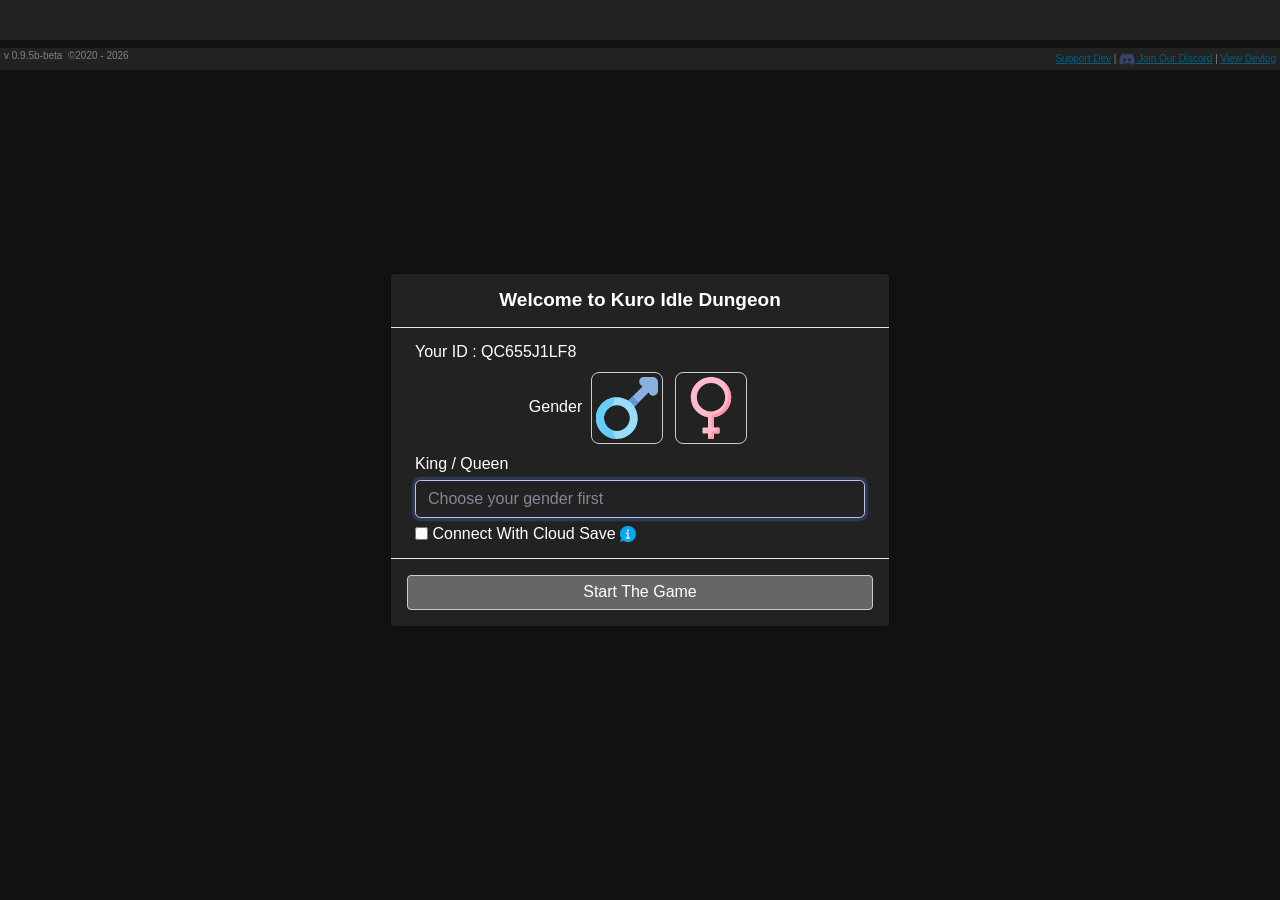
==== commit f7244362: "Add files via upload" ====
--- a/4t35ting/index.html
+++ b/4t35ting/index.html
@@ -1 +1 @@
-<!DOCTYPE html> <html lang="en"> <head> <meta charset="utf-8"> <meta http-equiv="X-UA-Compatible" content="IE=edge"> <meta name="viewport" content="width=device-width, initial-scale=1, shrink-to-fit=no, user-scalable=no"> <meta name="description" content="Conquer Kuro Idle Dungeon, the best browser idle game. You control everything."> <meta name="author" content="Kuropone"> <meta name="robots" content="follow,index"> <meta property="og:title" content="Kuro Idle Dungeon"> <meta property="og:url" content="https://endlessdungeon.github.io/" /> <meta property="og:type" content="website" /> <meta property="og:description" content="Conquer Kuro Idle Dungeon, the best browser idle game. You control everything."> <meta property="og:image" content="assets/images/dungeon.png" /> <meta property="og:site_name" content="Kuro Idle Dungeon"> <script async src="https://www.googletagmanager.com/gtag/js?id=G-X48PR28M1E"></script> <script> window.dataLayer = window.dataLayer || []; function gtag(){dataLayer.push(arguments);} gtag('js', new Date()); gtag('config', 'G-X48PR28M1E'); </script> <script async data-ad-frequency-hint="30s" src="https://pagead2.googlesyndication.com/pagead/js/adsbygoogle.js?client=ca-pub-3225797677913205" crossorigin="anonymous"></script> <script> window.adsbygoogle = window.adsbygoogle || []; var adBreak = adConfig = function(o) { adsbygoogle.push(o); } </script> <title>Kuro Idle Dungeon</title> <link rel="shortcut icon" type="image/icon" href="assets/images/favicon.ico"/> <link rel="stylesheet" href="assets/css/sb-admin-2.min.css"> <link rel="stylesheet" href="assets/css/kofi-widget.css"> </head> <body> <div class="modal fade" id="modalLoginForm" tabindex="-1" role="dialog" data-backdrop="static" data-keyboard="false" aria-labelledby="myModalLabel" aria-hidden="true"> <div class="modal-dialog modal-dialog-centered" role="document"> <div class="modal-content"> <div class="modal-header text-center"> <h3 class="modal-title w-100 font-weight-bold">Welcome to Kuro Idle Dungeon</h3> </div> <div class="modal-body mx-3"> <div class="md-form"> <label for="user-id">Your ID :&nbsp;</label><span id="label-user-id"></span> <input type="hidden" id="user-id" class="form-control validate" required readonly> </div> <div class="md-form middle-align"> <label id="label-gender">Gender</label> <a id="gender-male-link" title="Click to Choose Male Gender"/> <img id="gender-male" src="assets/images/male.svg" class="image-equipment cursor-button rounded-card"></img> </a> <a id="gender-female-link" title="Click to Choose Female Gender"/> <img id="gender-female" src="assets/images/female.svg" class="image-equipment cursor-button rounded-card"></img> </a> <input type="hidden" id="user-gender" class="form-control validate" required readonly> </div> <div class="md-form"> <label id="label-title" for="user-name">King / Queen</label> <input type="text" id="user-name" class="form-control validate alpha-numeric-space-format" maxlength="20" placeholder="Choose your gender first" autocomplete="off" required pattern="[a-zA-Z0-9]+"> </div> <div class="md-form v-center-flex"> <input type="checkbox" class="cursor-button" id="cloud-save-switch" name="cloud-save-switch">&nbsp; <label class="cursor-button" for="cloud-save-switch">Connect With Cloud Save</label>&nbsp;<img id="detail-cloud-info" src="assets/images/info-color.svg" class="image-size-static cursor-button"></img> </div> <div id="cloud-save-login-div" class="md-form rounded-card mx-0 mt-0 d-none"> <form class="w-100 submit-form"> <div class="md-form"> <label id="label-email" for="user-email">Email</label> <input type="text" id="user-email" class="form-control validate email-format" maxlength="100" placeholder="Email for cloud save" autocomplete="off" required pattern="[a-zA-Z0-9]+"> </div> <div class="md-form"> <label id="label-password" for="user-password">Password</label> <input type="password" id="user-password" class="form-control validate" maxlength="20" placeholder="Password for cloud save" autocomplete="off" required pattern="[a-zA-Z0-9]+"> </div> <div class="md-form"> <label id="label-confirm-password" for="user-confirm-password">Confirm</label> <input type="password" id="user-confirm-password" class="form-control validate" maxlength="20" placeholder="Confirm Password for cloud save" autocomplete="off" required pattern="[a-zA-Z0-9]+"> </div> </form> </div> <div id="register-error" class="md-form mb-2 unlock-info d-none"></div> </div> <div class="modal-footer d-flex justify-content-center"> <button id="play-button" class="dpc-button">Start The Game</button> </div> </div> </div> </div> <div class="modal fade" id="modalKingdomName" tabindex="-1" role="dialog" data-backdrop="static" data-keyboard="false" aria-labelledby="myModalLabel" aria-hidden="true"> <div class="modal-dialog modal-dialog-centered" role="document"> <div class="modal-content"> <div class="modal-header text-center"> <h3 class="modal-title w-100 font-weight-bold">Welcome to Kuro Idle Dungeon</h3> </div> <div class="modal-body mx-3"> <div class="md-form mb-3"> <label for="user-id">What is your kingdom name ?</label> <input type="text" id="kingdom-name" class="form-control validate" maxlength="20" autocomplete="off" required pattern="[a-zA-Z0-9]+"> </div> </div> <div class="modal-footer d-flex justify-content-center"> <button id="save-kingdom-name-button" value="" class="dpc-button">Save My Kingdom Name</button> </div> </div> </div> </div> <div class="modal fade" id="modalNewPlayer" tabindex="-1" role="dialog" data-backdrop="static" data-keyboard="false" aria-labelledby="myModalLabel" aria-hidden="true"> <div class="modal-dialog modal-dialog-centered" role="document"> <div class="modal-content"> <div class="modal-header text-center"> <h3 class="modal-title w-100 font-weight-bold">Welcome to Kuro Idle Dungeon</h3> </div> <div class="modal-body mx-3 text-center"> Thank you for playing Kuro Idle Dungeon. It's still in early stage. Your feedback and suggestion are very helpful to make this game better. </div> <div class="modal-footer d-flex justify-content-center"> <button id="new-player-button" class="dpc-button">Play</button> </div> </div> </div> </div> <div class="modal fade" id="modalJumpStage" tabindex="-1" role="dialog" data-backdrop="static" data-keyboard="false" aria-labelledby="myModalLabel" aria-hidden="true"> <div class="modal-dialog modal-dialog-centered" role="document"> <div class="modal-content"> <div class="modal-header text-center"> <h3 class="modal-title w-100 font-weight-bold">Welcome to Kuro Idle Dungeon</h3> </div> <div class="modal-body"> <div class="md-form"> <div id="floor-header" class="row col-xl-12 col-lg-12 col-md-12 col-sm-12 col-12 px-0 font-weight-bolder"> <div class="col-xl-3 col-lg-3 col-md-3 col-sm-3 col-3">Stage</div> <div class="col-xl-5 col-lg-5 col-md-5 col-sm-5 col-5">Coin Drop</div> <div class="col-xl-4 col-lg-4 col-md-4 col-sm-4 col-4">Enemy HP</div> </div> <div id="all-floor-div" class="modal-scrollable row"></div> <div id="modal-header" class="row col-xl-12 col-lg-12 col-md-12 col-sm-12 col-12 v-center-flex">What stage do you want to repeat ?</div> <div id="modal-header2" class="row col-xl-12 col-lg-12 col-md-12 col-sm-12 col-12 v-center-flex"> <input type="text" id="jump-stage" class="form-control validate star-div" maxlength="4" autocomplete="off" required pattern="[0-9]+">&nbsp;&nbsp;&nbsp; <label>Your Max Stage : &nbsp;<span id="current-max-stage"></span></label><br/> </div> <div id="modal-header3" class="row col-xl-12 col-lg-12 col-md-12 col-sm-12 col-12 v-center-flex"> <label class="unlock-info">If you jump stage, your auto progress will automatically off</label> </div> </div> </div> <div class="modal-footer d-flex justify-content-center"> <div class="col-xl-12 col-lg-12 col-md-12 col-sm-12 col-12 row"> <div class="col-xl-6 col-lg-6 col-md-6 col-sm-6 col-6 middle-align"> <button id="jump-stage-ok-button" class="dpc-button btn-primary">Yes, Jump Now</button> </div> <div class="col-xl-6 col-lg-6 col-md-6 col-sm-6 col-6 middle-align"> <button id="jump-stage-no-button" class="dpc-button btn-secondary">No, Don't Jump Stage</button> </div> </div> </div> </div> </div> </div> <div class="modal fade" id="modalBuySell" tabindex="-1" role="dialog" data-backdrop="static" data-keyboard="false" aria-labelledby="myModalLabel" aria-hidden="true"> <div class="modal-dialog modal-dialog-centered" role="document"> <div class="modal-content"> <div class="modal-header text-center"> <h3 class="modal-title w-100 font-weight-bold">Welcome to Kuro Idle Dungeon</h3> </div> <div class="modal-body mx-3"> <div class="md-form mb-3"> <div class="col-xl-12 col-lg-12 col-md-12 col-sm-12 col-12 row"> <label id="buy-sell-action" for="buy-sell-qty"></label> </div> <div class="col-xl-12 col-lg-12 col-md-12 col-sm-12 col-12 row"> <div class="row col-xl-12 col-lg-12 col-md-12 col-sm-12 col-12 v-center-flex"> <input type="hidden" id="buy-sell-name" class="form-control" value=""> <input type="text" id="buy-sell-qty" class="form-control validate star-div" maxlength="3" autocomplete="off" required pattern="[0-9]+"> &nbsp;<label id="buy-sell-item" for="buy-sell-qty">Milk</label>&nbsp;-&nbsp; <span id="total-clover">0</span>&nbsp;<img src="assets/images/clover.svg" class="image-size"> </div> </div> </div> </div> <div class="modal-footer d-flex justify-content-center"> <div class="col-xl-12 col-lg-12 col-md-12 col-sm-12 col-12 row"> <div class="col-xl-6 col-lg-6 col-md-6 col-sm-6 col-6 middle-align"> <button id="buy-sell-ok-button" class="dpc-button btn-primary">Yes, Buy It</button> </div> <div class="col-xl-6 col-lg-6 col-md-6 col-sm-6 col-6 middle-align"> <button id="buy-sell-no-button" class="dpc-button btn-secondary">No, Don't Buy It</button> </div> </div> </div> </div> </div> </div> <div class="modal fade" id="modalClearTower" tabindex="-1" role="dialog" data-backdrop="static" data-keyboard="false" aria-labelledby="myModalLabel" aria-hidden="true"> <div class="modal-dialog modal-dialog-centered" role="document"> <div class="modal-content"> <div class="modal-header text-center"> <h3 class="modal-title w-100 font-weight-bold">Welcome to Kuro Idle Dungeon</h3> </div> <div class="modal-body mx-3"> <div class="md-form"> <div class="col-xl-12 col-lg-12 col-md-12 col-sm-12 col-12"> How many tower key do you want to use ? </div> <div class="row col-xl-12 col-lg-12 col-md-12 col-sm-12 col-12 v-center-flex"> <input type="hidden" id="ti" class="form-control" value=""> <input type="hidden" id="fn" class="form-control" value=""> <button id="tower-all-minus" class="down-count btn-info" title="Down All"><<</button> <button id="tower-minus" class="down-count btn-info" title="Down">-</button> <input type="text" id="used-key" class="form-control validate image-check-in" maxlength="1" autocomplete="off" required pattern="[0-9]+" readonly> <button id="tower-plus" class="up-count btn-info" title="Up">+</button> <button id="tower-all-plus" class="up-count btn-info" title="Up All">>></button> </div> </div> </div> <div class="modal-footer d-flex justify-content-center"> <div class="col-xl-12 col-lg-12 col-md-12 col-sm-12 col-12 row"> <div class="col-xl-6 col-lg-6 col-md-6 col-sm-6 col-6 middle-align"> <button id="clear-tower-ok-button" class="dpc-button btn-primary">Yes, Clear Tower</button> </div> <div class="col-xl-6 col-lg-6 col-md-6 col-sm-6 col-6 middle-align"> <button id="clear-tower-no-button" class="dpc-button btn-secondary">No, Don't Clear Tower</button> </div> </div> </div> </div> </div> </div> <div class="modal fade" id="modalDevLog" tabindex="-1" role="dialog" data-backdrop="static" data-keyboard="false" aria-labelledby="myModalLabel" aria-hidden="true"> <div class="modal-dialog modal-dialog-centered" role="document"> <div class="modal-content"> <div class="modal-header text-center"> <h3 class="modal-title w-100 font-weight-bold">Welcome to Kuro Idle Dungeon</h3> </div> <div class="modal-body mx-3 modal-scrollable"> Thank you for playing Kuro Idle Dungeon<br/><br/> Here are new features at v<span id="gameVersion"></span> :<br/> 1. Add Support Dev section in other menu (PayPal &amp; Ko-Fi)<br/> 2. Rename "Refrigerator" to "Pantry"<br/> 3. Lower Auto Clicker Skill damage from 1 click/sec to 0.5 click/sec<br/> 4. Adding more prevention for auto clicker tools 5. Fixing some bugs<br/><br/> Your feedback and suggestion are very helpful to make this game better.<br/> If you like the game, please invite other friends to play my game and I am very grateful if you want to support me <a href="#" id="support-link-2" title="Click here to support my game">here</a><br/> Thank's a lot for all my best contributor </div> <div class="modal-footer d-flex justify-content-center"> <div class="col-xl-12 col-lg-12 col-md-12 col-sm-12 col-12 row"> <div class="col-xl-6 col-lg-6 col-md-6 col-sm-6 col-6 middle-align"> <button id="show-tutorial-button" class="dpc-button btn-primary">Show Tutorial</button> </div> <div class="col-xl-6 col-lg-6 col-md-6 col-sm-6 col-6 middle-align"> <button id="play-normally-button" class="dpc-button btn-secondary">Skip Tutorial</button> </div> </div> </div> </div> </div> </div> <div class="modal fade" id="modalDifferentData" tabindex="-1" role="dialog" data-backdrop="static" data-keyboard="false" aria-labelledby="myModalLabel" aria-hidden="true"> <div class="modal-dialog modal-dialog-centered" role="document"> <div class="modal-content"> <div class="modal-header text-center"> <h3 class="modal-title w-100 font-weight-bold">Welcome to Kuro Idle Dungeon</h3> </div> <div class="modal-body text-center px-0"> <div class="col-xl-12 col-lg-12 col-md-12 col-sm-12 col-12 middle-align px-3"> We find another data in cloud<br/> Which data do you want to use ? <br/> Please note that the selected data will replace all other data. </div> <div class="row col-xl-12 col-lg-12 col-md-12 col-sm-12 col-12 px-3"> <div id="local-data-div" class="col-xl-6 col-lg-6 col-md-6 col-sm-6 col-6 middle-align rounded-card no-margin cursor-button"> <div class="col-xl-12 col-lg-12 col-md-12 col-sm-12 col-12">Local Data</div> <div class="col-xl-12 col-lg-12 col-md-12 col-sm-12 col-12"><img src="assets/images/local.svg" class="w-40"></img></div> <div id="local-data-detail" class="col-xl-12 col-lg-12 col-md-12 col-sm-12 col-12"></div> </div> <div id="cloud-data-div" class="col-xl-6 col-lg-6 col-md-6 col-sm-6 col-6 middle-align rounded-card no-margin cursor-button"> <div class="col-xl-12 col-lg-12 col-md-12 col-sm-12 col-12">Cloud Data</div> <div class="col-xl-12 col-lg-12 col-md-12 col-sm-12 col-12"><img src="assets/images/cloud.svg" class="w-40"></img></div> <div id="cloud-data-detail" class="col-xl-12 col-lg-12 col-md-12 col-sm-12 col-12"></div> </div> </div> </div> <div class="modal-footer d-flex justify-content-center"> <div class="col-xl-12 col-lg-12 col-md-12 col-sm-12 col-12 row"> <div class="col-xl-6 col-lg-6 col-md-6 col-sm-6 col-6 middle-align"> <button id="differential-data-ok-button" class="dpc-button btn-primary">Choose <label id="choosen-data-label"></label></button> </div> <div class="col-xl-6 col-lg-6 col-md-6 col-sm-6 col-6 middle-align"> <button id="differential-data-no-button" class="dpc-button btn-secondary">Cancel</button> </div> </div> </div> </div> </div> </div> <div class="modal fade" id="modalConfirmDifferentData" tabindex="-1" role="dialog" data-backdrop="static" data-keyboard="false" aria-labelledby="myModalLabel" aria-hidden="true"> <div class="modal-dialog modal-dialog-centered" role="document"> <div class="modal-content"> <div class="modal-header text-center"> <h3 class="modal-title w-100 font-weight-bold">Welcome to Kuro Idle Dungeon</h3> </div> <div class="modal-body text-center px-0"> <div id="confirm-differential-data-body" class="col-xl-12 col-lg-12 col-md-12 col-sm-12 col-12 middle-align px-3"></div> </div> <div class="modal-footer d-flex justify-content-center"> <div class="col-xl-12 col-lg-12 col-md-12 col-sm-12 col-12 row"> <div class="col-xl-6 col-lg-6 col-md-6 col-sm-6 col-6 middle-align"> <button id="confirm-differential-data-ok-button" class="dpc-button btn-primary">Yes, Load It</button> </div> <div class="col-xl-6 col-lg-6 col-md-6 col-sm-6 col-6 middle-align"> <button id="confirm-differential-data-no-button" class="dpc-button btn-secondary">No, Select Again</button> </div> </div> </div> </div> </div> </div> <div class="modal fade" id="modalOfflineForm" tabindex="-1" role="dialog" data-backdrop="static" data-keyboard="false" aria-labelledby="myModalLabel" aria-hidden="true"> <div class="modal-dialog modal-dialog-centered" role="document"> <div class="modal-content"> <div class="modal-header text-center"> <h3 class="modal-title w-100 font-weight-bold">Welcome to Kuro Idle Dungeon</h3> </div> <div class="row modal-body middle-content v-center-flex"> <div class="col-xl-4 col-lg-4 col-md-4 col-sm-4 col-4 middle-align"> <img id="image-offline-form" src="assets/images/idle.svg" class="image-offline"></img> </div> <div class="col-xl-8 col-lg-8 col-md-8 col-sm-8 col-8"> <span class="white-space" id="offline-text"></span><br/> If you like the game, please invite other friends to play my game and I am very grateful if you want to support me <a href="#" id="support-link-2" title="Click here to support my game">here</a><br/> </div> </div> <div class="modal-footer d-flex justify-content-center"> <button id="continue-button" class="dpc-button">Continue</button> </div> </div> </div> </div> <div class="modal fade" id="modalSaveForm" tabindex="-1" role="dialog" data-backdrop="static" data-keyboard="false" aria-labelledby="myModalLabel" aria-hidden="true"> <div class="modal-dialog modal-dialog-centered" role="document"> <div class="modal-content"> <div class="modal-header text-center"> <h3 class="modal-title w-100 font-weight-bold">Welcome to Kuro Idle Dungeon</h3> </div> <div class="modal-body mx-3 text-center"> <span class="white-space" id="save-text"></span> </div> </div> </div> </div> <div class="modal fade" id="modalDailyCheckIn" tabindex="-1" role="dialog" data-backdrop="static" data-keyboard="false" aria-labelledby="myModalLabel" aria-hidden="true"> <div class="modal-dialog modal-dialog-centered" role="document"> <div class="modal-content"> <div class="modal-header text-center"> <h3 class="modal-title w-100 font-weight-bold">Welcome to Kuro Idle Dungeon</h3> </div> <div id="daily-check-in-div" class="modal-body text-center px-0"></div> <div class="modal-footer d-flex justify-content-center"> <button id="daily-check-in-collect" class="dpc-button">Collect</button> </div> </div> </div> </div> <div class="modal fade" id="modalPrestigeConfirm" tabindex="-1" role="dialog" data-backdrop="static" data-keyboard="false" aria-labelledby="myModalLabel" aria-hidden="true"> <div class="modal-dialog modal-dialog-centered" role="document"> <div class="modal-content"> <div class="modal-header text-center"> <h3 class="modal-title w-100 font-weight-bold">Welcome to Kuro Idle Dungeon</h3> </div> <div class="modal-body mx-3 text-center"> Are you sure want to prestige? You will get <span id="prestige-text-confirm"></span><br/> <span class=" v-center-flex middle-content">Current token :&nbsp;<img src="assets/images/token.svg" class="image-size"></img><span id="popup-prestige-token"></span></span> </div> <div class="modal-footer d-flex justify-content-center"> <div class="col-xl-12 col-lg-12 col-md-12 col-sm-12 col-12 row"> <div id="prestige-5-div" class="col-xl-12 col-lg-12 col-md-12 col-sm-12 col-12 middle-align"> <button id="prestige-ok-button-5" class="upgrade-level-button collect-reward row mb-2" value="5"></button> </div> <div class="col-xl-3 col-lg-3 col-md-3 col-sm-3 col-3 middle-align"> <button id="prestige-ok-button-3" class="upgrade-level-button skill-running row button-2-row" value="3"></button> </div> <div class="col-xl-3 col-lg-3 col-md-3 col-sm-3 col-3 middle-align"> <button id="prestige-ok-button-2" class="upgrade-level-button btn-primary row button-2-row" value="2"></button> </div> <div class="col-xl-3 col-lg-3 col-md-3 col-sm-3 col-3 middle-align"> <button id="prestige-ok-button" class="upgrade-level-button button-2-row" value="1">Normal Prestige</button> </div> <div class="col-xl-3 col-lg-3 col-md-3 col-sm-3 col-3 middle-align"> <button id="prestige-no-button" class="upgrade-level-button btn-secondary button-2-row">No</button> </div> </div> </div> </div> </div> </div> <div class="modal fade" id="modalPrestigeTokenConfirm" tabindex="-1" role="dialog" data-backdrop="static" data-keyboard="false" aria-labelledby="myModalLabel" aria-hidden="true"> <div class="modal-dialog modal-dialog-centered" role="document"> <div class="modal-content"> <div class="modal-header text-center"> <h3 class="modal-title w-100 font-weight-bold">Welcome to Kuro Idle Dungeon</h3> </div> <div class="modal-body mx-3 text-center"> Are you sure want to use <span id="prestige-token"></span> token to get <span id="prestige-orbs-multiplier"></span>x orbs. </div> <div class="modal-footer d-flex justify-content-center"> <div class="col-xl-12 col-lg-12 col-md-12 col-sm-12 col-12 row"> <div class="col-xl-6 col-lg-6 col-md-6 col-sm-6 col-6 middle-align"> <button id="prestige-token-ok-button" class="dpc-button btn-primary">Yes, Use It</button> </div> <div class="col-xl-6 col-lg-6 col-md-6 col-sm-6 col-6 middle-align"> <button id="prestige-token-no-button" class="dpc-button btn-secondary">No, Cancel It</button> </div> </div> </div> </div> </div> </div> <div class="modal fade" id="modalPrestigeForm" tabindex="-1" role="dialog" data-backdrop="static" data-keyboard="false" aria-labelledby="myModalLabel" aria-hidden="true"> <div class="modal-dialog modal-dialog-centered" role="document"> <div class="modal-content"> <div class="modal-header text-center"> <h3 class="modal-title w-100 font-weight-bold">Welcome to Kuro Idle Dungeon</h3> </div> <div class="modal-body mx-3 text-center"> Congratz for your prestige, you got <span class="white-space" id="prestige-text"></span>. You can use orbs in artifact menu. </div> <div class="modal-footer d-flex justify-content-center"> <div class="col-xl-12 col-lg-12 col-md-12 col-sm-12 col-12 row"> <div class="col-xl-6 col-lg-6 col-md-6 col-sm-6 col-6 middle-align"> <button id="continue-prestige-ok-button" class="dpc-button btn-primary">Use Orbs Now</button> </div> <div class="col-xl-6 col-lg-6 col-md-6 col-sm-6 col-6 middle-align"> <button id="continue-prestige-no-button" class="dpc-button btn-secondary">I'll Use Later</button> </div> </div> </div> </div> </div> </div> <div class="modal fade" id="modalClearConfirm" tabindex="-1" role="dialog" data-backdrop="static" data-keyboard="false" aria-labelledby="myModalLabel" aria-hidden="true"> <div class="modal-dialog modal-dialog-centered" role="document"> <div class="modal-content"> <div class="modal-header text-center"> <h3 class="modal-title w-100 font-weight-bold">Welcome to Kuro Idle Dungeon</h3> </div> <div id="clear-data-body" class="modal-body mx-3 text-center"></div> <div class="modal-footer d-flex justify-content-center"> <div class="col-xl-12 col-lg-12 col-md-12 col-sm-12 col-12 row"> <div class="col-xl-6 col-lg-6 col-md-6 col-sm-6 col-6 middle-align"> <button id="clear-ok-button" class="dpc-button btn-primary">Ok</button> </div> <div class="col-xl-6 col-lg-6 col-md-6 col-sm-6 col-6 middle-align"> <button id="clear-no-button" class="dpc-button btn-secondary">No</button> </div> </div> </div> </div> </div> </div> <div class="modal fade" id="modalSellArtifactConfirm" tabindex="-1" role="dialog" data-backdrop="static" data-keyboard="false" aria-labelledby="myModalLabel" aria-hidden="true"> <div class="modal-dialog modal-dialog-centered" role="document"> <div class="modal-content"> <div class="modal-header text-center"> <h3 class="modal-title w-100 font-weight-bold">Welcome to Kuro Idle Dungeon</h3> </div> <div class="modal-body mx-3 text-center"> Are you sure want to sell <span id="sell-artifact-notification"></span> ? </div> <div class="modal-footer d-flex justify-content-center"> <div class="col-xl-12 col-lg-12 col-md-12 col-sm-12 col-12 row"> <div class="col-xl-6 col-lg-6 col-md-6 col-sm-6 col-6 middle-align"> <button id="sell-artifact-ok-button" class="dpc-button btn-primary">Yes</button> </div> <div class="col-xl-6 col-lg-6 col-md-6 col-sm-6 col-6 middle-align"> <button id="sell-artifact-no-button" class="dpc-button btn-secondary">No</button> </div> </div> </div> </div> </div> </div> <div class="modal fade" id="modalAnotherClearConfirm" tabindex="-1" role="dialog" data-backdrop="static" data-keyboard="false" aria-labelledby="myModalLabel" aria-hidden="true"> <div class="modal-dialog modal-dialog-centered" role="document"> <div class="modal-content"> <div class="modal-header text-center"> <h3 class="modal-title w-100 font-weight-bold">Welcome to Kuro Idle Dungeon</h3> </div> <div class="modal-body mx-3 text-center"> Last Warning! All your data will be reset. Are you sure ? </div> <div class="modal-footer d-flex justify-content-center"> <div class="col-xl-12 col-lg-12 col-md-12 col-sm-12 col-12 row"> <div class="col-xl-6 col-lg-6 col-md-6 col-sm-6 col-6 middle-align"> <button id="another-clear-ok-button" class="dpc-button btn-primary">I'm Sure</button> </div> <div class="col-xl-6 col-lg-6 col-md-6 col-sm-6 col-6 middle-align"> <button id="another-clear-no-button" class="dpc-button btn-secondary">My Mistake</button> </div> </div> </div> </div> </div> </div> <div class="modal fade" id="modalRandomArtifactConfirm" tabindex="-1" role="dialog" data-backdrop="static" data-keyboard="false" aria-labelledby="myModalLabel" aria-hidden="true"> <div class="modal-dialog modal-dialog-centered" role="document"> <div class="modal-content"> <div class="modal-header text-center"> <h3 class="modal-title w-100 font-weight-bold">Welcome to Kuro Idle Dungeon</h3> </div> <div class="modal-body text-center"> <div class="col-xl-12 col-lg-12 col-md-12 col-sm-12 col-12 v-center-flex middle-content"><img src="assets/images/orbs.svg" class="image-size"></img>&nbsp;Orbs&nbsp;:&nbsp;<span id="modal-orbs"></span></div> <div id="header-unlock-artifact-text" class="col-xl-12 col-lg-12 col-md-12 col-sm-12 col-12">Which artifact do you want to unlock ? (<span id="unlock-artifact-confirm"></span>)</div> <div id="reroll-artifact-text" class="col-xl-12 col-lg-12 col-md-12 col-sm-12 col-12">Or, re-roll another artifact. (<span id="reroll-artifact-fee"></span>)</div> </div> <div id="list-artifact-div" class="modal-body text-center"></div> <div id="footer-modal-random-artifact" class="modal-footer d-flex justify-content-center"> <div class="col-xl-12 col-lg-12 col-md-12 col-sm-12 col-12 row"> <div class="col-xl-6 col-lg-6 col-md-8 col-sm-8 col-8 middle-align"> <button id="random-artifact-ok-button" class="dpc-button btn-primary">Re-roll Another Artifact</button> </div> <div class="col-xl-6 col-lg-6 col-md-4 col-sm-4 col-4 middle-align"> <button id="random-artifact-no-button" class="dpc-button btn-secondary">I'll Back Later</button> </div> </div> </div> </div> </div> </div> <div class="modal fade" id="modalRerollArtifactConfirm" tabindex="-1" role="dialog" data-backdrop="static" data-keyboard="false" aria-labelledby="myModalLabel" aria-hidden="true"> <div class="modal-dialog modal-dialog-centered" role="document"> <div class="modal-content"> <div class="modal-header text-center"> <h3 class="modal-title w-100 font-weight-bold">Welcome to Kuro Idle Dungeon</h3> </div> <div class="modal-body text-center"> Are you sure want to re-roll another artifact for <span id="confirm-reroll-artifact-fee"></span> Orbs </div> <div class="modal-footer d-flex justify-content-center"> <div class="col-xl-12 col-lg-12 col-md-12 col-sm-12 col-12 row"> <div class="col-xl-6 col-lg-6 col-md-6 col-sm-6 col-6 middle-align"> <button id="reroll-artifact-ok-button" class="dpc-button btn-primary">Yes, I Am</button> </div> <div class="col-xl-6 col-lg-6 col-md-6 col-sm-6 col-6 middle-align"> <button id="reroll-artifact-no-button" class="dpc-button btn-secondary">No, My Mistake</button> </div> </div> </div> </div> </div> </div> <div class="modal fade" id="modalUnlockArtifactConfirm" tabindex="-1" role="dialog" data-backdrop="static" data-keyboard="false" aria-labelledby="myModalLabel" aria-hidden="true"> <div class="modal-dialog modal-dialog-centered" role="document"> <div id="content-modal-confirm-unlock-artifact" class="modal-content"> <div class="modal-header text-center"> <h3 class="modal-title w-100 font-weight-bold">Welcome to Kuro Idle Dungeon</h3> </div> <div class="modal-body mx-3 text-center"> Are you sure want to unlock <span id="selected-unlock-artifact"></span> for <span id="selected-unlock-fee"></span> orbs </div> <div class="modal-footer d-flex justify-content-center"> <div class="col-xl-12 col-lg-12 col-md-12 col-sm-12 col-12 row"> <div class="col-xl-6 col-lg-6 col-md-6 col-sm-6 col-6 middle-align"> <button id="unlock-artifact-ok-button" class="dpc-button btn-primary" value="">Yes, Unlock It</button> </div> <div class="col-xl-6 col-lg-6 col-md-6 col-sm-6 col-6 middle-align"> <button id="unlock-artifact-no-button" class="dpc-button btn-secondary">No, I'll do later</button> </div> </div> </div> </div> </div> </div> <div class="modal fade" id="modalUnlockArtifactFailed" tabindex="-1" role="dialog" data-backdrop="static" data-keyboard="false" aria-labelledby="myModalLabel" aria-hidden="true"> <div class="modal-dialog modal-dialog-centered" role="document"> <div class="modal-content"> <div class="modal-header text-center"> <h3 class="modal-title w-100 font-weight-bold">Welcome to Kuro Idle Dungeon</h3> </div> <div class="modal-body mx-3 text-center"> You don't have enough orbs to unlock artifact. </div> <div class="modal-footer d-flex justify-content-center"> <button id="continue-failed-unlock-artifact-button" class="dpc-button">Continue</button> </div> </div> </div> </div> <div class="modal fade" id="modalNotifPrestige" tabindex="-1" role="dialog" data-backdrop="static" data-keyboard="false" aria-labelledby="myModalLabel" aria-hidden="true"> <div class="modal-dialog modal-dialog-centered" role="document"> <div class="modal-content"> <div class="modal-header text-center"> <h3 class="modal-title w-100 font-weight-bold">Welcome to Kuro Idle Dungeon</h3> </div> <div class="modal-body mx-3 text-center"> You can doing prestige right now. Go to hero tab and click prestige button or you can click prestige button below. </div> <div class="modal-footer d-flex justify-content-center"> <div class="col-xl-12 col-lg-12 col-md-12 col-sm-12 col-12 row"> <div class="col-xl-6 col-lg-6 col-md-6 col-sm-6 col-6 middle-align"> <button id="notif-prestige-ok-button" class="dpc-button btn-primary">Prestige</button> </div> <div class="col-xl-6 col-lg-6 col-md-6 col-sm-6 col-6 middle-align"> <button id="notif-prestige-no-button" class="dpc-button btn-secondary">I'll Do Later</button> </div> </div> </div> </div> </div> </div> <div class="modal fade" id="modalNotifPet" tabindex="-1" role="dialog" data-backdrop="static" data-keyboard="false" aria-labelledby="myModalLabel" aria-hidden="true"> <div class="modal-dialog modal-dialog-centered" role="document"> <div class="modal-content"> <div class="modal-header text-center"> <h3 class="modal-title w-100 font-weight-bold">Welcome to Kuro Idle Dungeon</h3> </div> <div class="modal-body mx-3 text-center"> Congratz you just unlock your first pet. Do you want to see your pet? </div> <div class="modal-footer d-flex justify-content-center"> <div class="col-xl-12 col-lg-12 col-md-12 col-sm-12 col-12 row"> <div class="col-xl-6 col-lg-6 col-md-6 col-sm-6 col-6 middle-align"> <button id="notif-pet-ok-button" class="dpc-button btn-primary">Yes, I Want To See It</button> </div> <div class="col-xl-6 col-lg-6 col-md-6 col-sm-6 col-6 middle-align"> <button id="notif-pet-no-button" class="dpc-button btn-secondary">I'll Do Later</button> </div> </div> </div> </div> </div> </div> <div class="modal fade" id="modalNotifShop" tabindex="-1" role="dialog" data-backdrop="static" data-keyboard="false" aria-labelledby="myModalLabel" aria-hidden="true"> <div class="modal-dialog modal-dialog-centered" role="document"> <div class="modal-content"> <div class="modal-header text-center"> <h3 class="modal-title w-100 font-weight-bold">Welcome to Kuro Idle Dungeon</h3> </div> <div class="modal-body mx-3 text-center"> You have successfully purchased the <span id="notif-shop-item"></span>. Please check in your <span id="notif-shop-storage"></span>. </div> <div class="modal-footer d-flex justify-content-center"> <div class="col-xl-12 col-lg-12 col-md-12 col-sm-12 col-12 row"> <div class="col-xl-6 col-lg-6 col-md-6 col-sm-6 col-6 middle-align"> <button id="notif-shop-ok-button" class="dpc-button btn-primary">Open Backpack</button> </div> <div class="col-xl-6 col-lg-6 col-md-6 col-sm-6 col-6 middle-align"> <button id="notif-shop-no-button" class="dpc-button btn-secondary">I'll Do Later</button> </div> </div> </div> </div> </div> </div> <div class="modal fade" id="modalNotifNewFeatures" tabindex="-1" role="dialog" data-backdrop="static" data-keyboard="false" aria-labelledby="myModalLabel" aria-hidden="true"> <div class="modal-dialog modal-dialog-centered" role="document"> <div class="modal-content"> <div class="modal-header text-center"> <h3 class="modal-title w-100 font-weight-bold">Welcome to Kuro Idle Dungeon</h3> </div> <div class="modal-body mx-3 text-center"> <span id="notif-new-feature"></span> </div> <div class="modal-footer d-flex justify-content-center"> <div class="col-xl-12 col-lg-12 col-md-12 col-sm-12 col-12 row"> <button id="notif-features-ok-button" class="dpc-button btn-primary" value="">Yes, Please</button> </div> </div> </div> </div> </div> <div class="modal fade" id="modalStartAdventureConfirm" tabindex="-1" role="dialog" data-backdrop="static" data-keyboard="false" aria-labelledby="myModalLabel" aria-hidden="true"> <div class="modal-dialog modal-dialog-centered" role="document"> <div class="modal-content"> <div class="modal-header text-center"> <h3 class="modal-title w-100 font-weight-bold">Welcome to Kuro Idle Dungeon</h3> </div> <div class="modal-body mx-3 text-center"> Are you sure want to start adventure with your <span id="selected-pet-name"></span> pet at <span id="selected-adventure-area"></span>! </div> <div class="modal-footer d-flex justify-content-center"> <div class="col-xl-12 col-lg-12 col-md-12 col-sm-12 col-12 row"> <div class="col-xl-6 col-lg-6 col-md-6 col-sm-6 col-6 middle-align"> <button id="confirm-adventure-ok-button" class="dpc-button btn-primary" value="">Yes, Go Adventure</button> </div> <div class="col-xl-6 col-lg-6 col-md-6 col-sm-6 col-6 middle-align"> <button id="confirm-adventure-no-button" class="dpc-button btn-secondary">No, Wait Here</button> </div> </div> </div> </div> </div> </div> <div class="modal fade" id="modalCancelAdventureConfirm" tabindex="-1" role="dialog" data-backdrop="static" data-keyboard="false" aria-labelledby="myModalLabel" aria-hidden="true"> <div class="modal-dialog modal-dialog-centered" role="document"> <div class="modal-content"> <div class="modal-header text-center"> <h3 class="modal-title w-100 font-weight-bold">Welcome to Kuro Idle Dungeon</h3> </div> <div class="modal-body mx-3 text-center"> Are you sure want to cancel <span id="cancel-pet-name"></span> pet adventure at <span id="cancel-adventure-area"></span>!<br> You will loose all the progress and your pet need to wait half of the rest adventure time. </div> <div class="modal-footer d-flex justify-content-center"> <div class="col-xl-12 col-lg-12 col-md-12 col-sm-12 col-12 row"> <div class="col-xl-6 col-lg-6 col-md-6 col-sm-6 col-6 middle-align"> <button id="cancel-adventure-ok-button" class="dpc-button btn-danger" value="">Yes, Cancel It</button> </div> <div class="col-xl-6 col-lg-6 col-md-6 col-sm-6 col-6 middle-align"> <button id="cancel-adventure-no-button" class="dpc-button btn-secondary">No, Don't Cancel</button> </div> </div> </div> </div> </div> </div> <div class="modal fade" id="modalRewardAdventureConfirm" tabindex="-1 " role="dialog" data-backdrop="static" data-keyboard="false" aria-labelledby="myModalLabel" aria-hidden="true"> <div class="modal-dialog modal-dialog-centered" role="document"> <div class="modal-content"> <div class="modal-header text-center"> <h3 class="modal-title w-100 font-weight-bold">Welcome to Kuro Idle Dungeon</h3> </div> <div id="oneReward" class="modal-body mx-3 text-center"> Your <span id="stop-adventure-pet-name"></span> adventure at <span id="stop-adventure-area-name"></span> is over. Please take your reward ! </div> <div class="modal-footer d-flex justify-content-center"> <div class="col-xl-12 col-lg-12 col-md-12 col-sm-12 col-12 row"> <div class="col-xl-6 col-lg-6 col-md-6 col-sm-6 col-6 middle-align"> <button id="confirm-reward-adventure-ok-button" class="dpc-button btn-primary" value="">Yes, Take It Now</button> </div> <div class="col-xl-6 col-lg-6 col-md-6 col-sm-6 col-6 middle-align"> <button id="confirm-reward-adventure-no-button" class="dpc-button btn-secondary" value="">No, I'll Take Later</button> </div> </div> </div> </div> </div> </div> <div class="modal fade" id="modalListRewardAdventureConfirm" tabindex="-1 " role="dialog" data-backdrop="static" data-keyboard="false" aria-labelledby="myModalLabel" aria-hidden="true"> <div class="modal-dialog modal-dialog-centered" role="document"> <div class="modal-content"> <div class="modal-header text-center"> <h3 class="modal-title w-100 font-weight-bold">Welcome to Kuro Idle Dungeon</h3> </div> <div class="modal-body mx-3 text-center pre-scrollable white-space">Your pet adventure are finished.<br/><span id="listAdventureName"></span>Please take your reward !</div> <div class="modal-footer d-flex justify-content-center"> <div class="col-xl-12 col-lg-12 col-md-12 col-sm-12 col-12 row"> <div class="col-xl-6 col-lg-6 col-md-6 col-sm-6 col-6 middle-align"> <button id="confirm-list-reward-adventure-ok-button" class="dpc-button btn-primary" value="">Yes, Take It Now</button> </div> <div class="col-xl-6 col-lg-6 col-md-6 col-sm-6 col-6 middle-align"> <button id="confirm-list-reward-adventure-no-button" class="dpc-button btn-secondary" value="">No, I'll Take Later</button> </div> </div> </div> </div> </div> </div> <div class="modal fade" id="modalCollectRewardAdventureConfirm" tabindex="-1" role="dialog" data-backdrop="static" data-keyboard="false" aria-labelledby="myModalLabel" aria-hidden="true"> <div class="modal-dialog modal-dialog-centered" role="document"> <div class="modal-content"> <div class="modal-header text-center"> <h3 class="modal-title w-100 font-weight-bold">Welcome to Kuro Idle Dungeon</h3> </div> <div id="oneReward" class="modal-body mx-3 text-center"> Are you sure want to collect reward <span id="collect-reward-pet-name"></span> adventure at <span id="collect-reward-area-name"></span> ! </div> <div class="modal-footer d-flex justify-content-center"> <div class="col-xl-12 col-lg-12 col-md-12 col-sm-12 col-12 row"> <div class="col-xl-6 col-lg-6 col-md-6 col-sm-6 col-6 middle-align"> <button id="collect-reward-adventure-ok-button" class="dpc-button btn-primary" value="">Yes, Take It Now</button> </div> <div class="col-xl-6 col-lg-6 col-md-6 col-sm-6 col-6 middle-align"> <button id="collect-reward-adventure-no-button" class="dpc-button btn-secondary">No, I'll Take Later</button> </div> </div> </div> </div> </div> </div> <div class="modal fade" id="modalRewardQuest" tabindex="-1" role="dialog" data-backdrop="static" data-keyboard="false" aria-labelledby="myModalLabel" aria-hidden="true"> <div class="modal-dialog modal-dialog-centered" role="document"> <div class="modal-content"> <div class="modal-header text-center"> <h3 class="modal-title w-100 font-weight-bold">Welcome to Kuro Idle Dungeon</h3> </div> <div class="modal-body mx-3 text-center"> <span id="questReward" class="white-space"></span> </div> <div class="modal-footer d-flex justify-content-center"> <div class="col-xl-12 col-lg-12 col-md-12 col-sm-12 col-12 row"> <button id="quest-reward-ok-button" class="dpc-button" value="">Ok</button> </div> </div> </div> </div> </div> <div class="modal fade" id="modalBackDateConfirm" tabindex="-1" role="dialog" data-backdrop="static" data-keyboard="false" aria-labelledby="myModalLabel" aria-hidden="true"> <div class="modal-dialog modal-dialog-centered" role="document"> <div class="modal-content"> <div class="modal-header text-center"> <h3 class="modal-title w-100 font-weight-bold">Welcome to Kuro Idle Dungeon</h3> </div> <div class="modal-body mx-3 text-center"> Invalid timestamp. Please fix your date &amp; time </div> </div> </div> </div> <div class="modal fade" id="modalImportDataForm" tabindex="-1" role="dialog" data-backdrop="static" data-keyboard="false" aria-labelledby="myModalLabel" aria-hidden="true"> <div class="modal-dialog modal-dialog-centered" role="document"> <div class="modal-content"> <div class="modal-header text-center"> <h3 class="modal-title w-100 font-weight-bold">Welcome to Kuro Idle Dungeon</h3> </div> <div class="modal-body mx-3 text-center"> Are you sure want to import data? Your existing save data will be replaced! </div> <div class="modal-footer d-flex justify-content-center"> <div class="col-xl-12 col-lg-12 col-md-12 col-sm-12 col-12 row"> <div class="col-xl-6 col-lg-6 col-md-6 col-sm-6 col-6 middle-align"> <button id="import-data-ok-button" class="dpc-button btn-primary">Yes, Import Data</button> </div> <div class="col-xl-6 col-lg-6 col-md-6 col-sm-6 col-6 middle-align"> <button id="import-data-no-button" class="dpc-button btn-secondary">No, Don't Import</button> </div> </div> </div> </div> </div> </div> <div class="modal fade" id="modalShopForm" tabindex="-1" role="dialog" data-backdrop="static" data-keyboard="false" aria-labelledby="myModalLabel" aria-hidden="true"> <div class="modal-dialog modal-dialog-centered" role="document"> <div class="modal-content"> <div class="modal-header text-center"> <h3 class="modal-title w-100 font-weight-bold">Welcome to Kuro Idle Dungeon</h3> </div> <div class="modal-body mx-3 text-center"> Are you sure want to spend <span id="shop-token"></span> token to <span id="shop-description"></span>? </div> <div class="modal-footer d-flex justify-content-center"> <div class="col-xl-12 col-lg-12 col-md-12 col-sm-12 col-12 row"> <div class="col-xl-6 col-lg-6 col-md-6 col-sm-6 col-6 middle-align"> <button id="shop-ok-button" class="dpc-button btn-primary" value="">Yes, Confirm</button> </div> <div class="col-xl-6 col-lg-6 col-md-6 col-sm-6 col-6 middle-align"> <button id="shop-no-button" class="dpc-button btn-secondary">No, Don't Buy It</button> </div> </div> </div> </div> </div> </div> <div class="modal fade" id="modalWithdrawToken" tabindex="-1" role="dialog" data-backdrop="static" data-keyboard="false" aria-labelledby="myModalLabel" aria-hidden="true"> <div class="modal-dialog modal-dialog-centered" role="document"> <div class="modal-content"> <div class="modal-header text-center"> <h3 class="modal-title w-100 font-weight-bold">Welcome to Kuro Idle Dungeon</h3> </div> <div class="modal-body mx-3 text-center"> Are you sure you want to withdraw <span id="withdraw-token"></span> from the bank? You will have no tokens left. </div> <div class="modal-footer d-flex justify-content-center"> <div class="col-xl-12 col-lg-12 col-md-12 col-sm-12 col-12 row"> <div class="col-xl-6 col-lg-6 col-md-6 col-sm-6 col-6 middle-align"> <button id="withdraw-token-ok-button" class="dpc-button btn-primary" value="">Yes, Withdraw All</button> </div> <div class="col-xl-6 col-lg-6 col-md-6 col-sm-6 col-6 middle-align"> <button id="withdraw-token-no-button" class="dpc-button btn-secondary">No, Don't Withdraw</button> </div> </div> </div> </div> </div> </div> <div class="modal fade" id="modalShowDetailItem" tabindex="-1" role="dialog" data-backdrop="static" data-keyboard="false" aria-labelledby="myModalLabel" aria-hidden="true"> <div class="modal-dialog modal-dialog-centered" role="document"> <div class="modal-content"> <div class="modal-header text-center"> <h3 class="modal-title w-100 font-weight-bold">Welcome to Kuro Idle Dungeon</h3> </div> <div id="modal-show-detail-body" class="modal-body mx-3 text-center"></div> <div class="modal-footer d-flex justify-content-center"> <div class="col-xl-12 col-lg-12 col-md-12 col-sm-12 col-12 row"> <div class="col-xl-12 col-lg-12 col-md-12 col-sm-12 col-12 middle-align"> <button id="show-modal-item-ok-button" class="dpc-button" value="">Close</button> </div> </div> </div> </div> </div> </div> <div class="modal fade" id="modalConfirmSkipStory" tabindex="-1" role="dialog" data-backdrop="static" data-keyboard="false" aria-labelledby="myModalLabel" aria-hidden="true"> <div class="modal-dialog modal-dialog-centered" role="document"> <div class="modal-content"> <div class="modal-header text-center"> <h3 class="modal-title w-100 font-weight-bold">Welcome to Kuro Idle Dungeon</h3> </div> <div class="modal-body mx-3 text-center"> Are you sure want to skip the story ? </div> <div class="modal-footer d-flex justify-content-center"> <div class="col-xl-12 col-lg-12 col-md-12 col-sm-12 col-12 row"> <div class="col-xl-6 col-lg-6 col-md-6 col-sm-6 col-6 middle-align"> <button id="skip-story-ok-button" class="dpc-button btn-primary" value="">Yes, Skip It</button> </div> <div class="col-xl-6 col-lg-6 col-md-6 col-sm-6 col-6 middle-align"> <button id="skip-story-no-button" class="dpc-button btn-secondary">No, Don't Skip It</button> </div> </div> </div> </div> </div> </div> <div class="modal fade" id="modalConfirmUseItem" tabindex="-1" role="dialog" data-backdrop="static" data-keyboard="false" aria-labelledby="myModalLabel" aria-hidden="true"> <div class="modal-dialog modal-dialog-centered" role="document"> <div class="modal-content"> <div class="modal-header text-center"> <h3 class="modal-title w-100 font-weight-bold">Welcome to Kuro Idle Dungeon</h3> </div> <div id="use-item-text" class="modal-body mx-3 text-center"></div> <div id="modal-heal-army" class="modal-body col-xl-12 col-lg-12 col-md-12 col-sm-12 col-12 row px-3 modal-scrollable"></div> <div class="modal-footer d-flex justify-content-center"> <div class="col-xl-12 col-lg-12 col-md-12 col-sm-12 col-12 row"> <div class="col-xl-6 col-lg-6 col-md-6 col-sm-6 col-6 middle-align"> <button id="use-item-ok-button" class="dpc-button btn-primary" value="">Yes, Use It</button> </div> <div class="col-xl-6 col-lg-6 col-md-6 col-sm-6 col-6 middle-align"> <button id="use-item-no-button" class="dpc-button btn-secondary">No, Don't Use It</button> </div> </div> </div> </div> </div> </div> <div class="modal fade" id="modalConfirmBuyTowerKey" tabindex="-1" role="dialog" data-backdrop="static" data-keyboard="false" aria-labelledby="myModalLabel" aria-hidden="true"> <div class="modal-dialog modal-dialog-centered" role="document"> <div class="modal-content"> <div class="modal-header text-center"> <h3 class="modal-title w-100 font-weight-bold">Welcome to Kuro Idle Dungeon</h3> </div> <div class="modal-body mx-3 text-center"> <span id="confirm-buy-tower-key-desc"></span> </div> <div class="modal-footer d-flex justify-content-center"> <div class="col-xl-12 col-lg-12 col-md-12 col-sm-12 col-12 row"> <div class="col-xl-6 col-lg-6 col-md-6 col-sm-6 col-6 middle-align"> <button id="confirm-buy-tower-key-ok-button" class="dpc-button btn-primary" value="">Yes, Use It</button> </div> <div class="col-xl-6 col-lg-6 col-md-6 col-sm-6 col-6 middle-align"> <button id="confirm-buy-tower-key-no-button" class="dpc-button btn-secondary">No, Cancel it</button> </div> </div> </div> </div> </div> </div> <div class="modal fade" id="modalConfirmExitTowerBattle" tabindex="-1" role="dialog" data-backdrop="static" data-keyboard="false" aria-labelledby="myModalLabel" aria-hidden="true"> <div class="modal-dialog modal-dialog-centered" role="document"> <div class="modal-content"> <div class="modal-header text-center"> <h3 class="modal-title w-100 font-weight-bold">Welcome to Kuro Idle Dungeon</h3> </div> <div class="modal-body mx-3 text-center"> Are you sure want to retreat form the tower battle? You won't loose the key. </div> <div class="modal-footer d-flex justify-content-center"> <div class="col-xl-12 col-lg-12 col-md-12 col-sm-12 col-12 row"> <div class="col-xl-6 col-lg-6 col-md-6 col-sm-6 col-6 middle-align"> <button id="exit-tower-battle-ok-button" class="dpc-button btn-primary" value="">Yes, I Must Retreat</button> </div> <div class="col-xl-6 col-lg-6 col-md-6 col-sm-6 col-6 middle-align"> <button id="exit-tower-battle-no-button" class="dpc-button btn-secondary">No, Keep Battling</button> </div> </div> </div> </div> </div> </div> <div class="modal fade" id="modalConfirmTradeSoul" tabindex="-1" role="dialog" data-backdrop="static" data-keyboard="false" aria-labelledby="myModalLabel" aria-hidden="true"> <div class="modal-dialog modal-dialog-centered" role="document"> <div class="modal-content"> <div class="modal-header text-center"> <h3 class="modal-title w-100 font-weight-bold">Welcome to Kuro Idle Dungeon</h3> </div> <div class="modal-body mx-3 text-center"> Are you sure want to exchange <span id="soul-trade-text"></span> Souls with <span id="gods-fragment-text"></span> gods fragment? </div> <div class="modal-footer d-flex justify-content-center"> <div class="col-xl-12 col-lg-12 col-md-12 col-sm-12 col-12 row"> <div class="col-xl-6 col-lg-6 col-md-6 col-sm-6 col-6 middle-align"> <button id="trade-soul-ok-button" class="dpc-button btn-primary" value="">Yes, Exchange It</button> </div> <div class="col-xl-6 col-lg-6 col-md-6 col-sm-6 col-6 middle-align"> <button id="trade-soul-no-button" class="dpc-button btn-secondary">No, Don't Do It</button> </div> </div> </div> </div> </div> </div> <div class="modal fade" id="modalConfirmSaveAbility" tabindex="-1" role="dialog" data-backdrop="static" data-keyboard="false" aria-labelledby="myModalLabel" aria-hidden="true"> <div class="modal-dialog modal-dialog-centered" role="document"> <div class="modal-content"> <div class="modal-header text-center"> <h3 class="modal-title w-100 font-weight-bold">Welcome to Kuro Idle Dungeon</h3> </div> <div class="modal-body mx-3 text-center"> Are you sure want to save the ability changes ? </div> <div class="modal-footer d-flex justify-content-center"> <div class="col-xl-12 col-lg-12 col-md-12 col-sm-12 col-12 row"> <div class="col-xl-6 col-lg-6 col-md-6 col-sm-6 col-6 middle-align"> <button id="save-ability-ok-button" class="dpc-button btn-primary" value="">Yes, Save It</button> </div> <div class="col-xl-6 col-lg-6 col-md-6 col-sm-6 col-6 middle-align"> <button id="save-ability-no-button" class="dpc-button btn-secondary">No, Abort Abort</button> </div> </div> </div> </div> </div> </div> <div class="modal fade" id="modalConfirmActivateAbility" tabindex="-1" role="dialog" data-backdrop="static" data-keyboard="false" aria-labelledby="myModalLabel" aria-hidden="true"> <div class="modal-dialog modal-dialog-centered" role="document"> <div class="modal-content"> <div class="modal-header text-center"> <h3 class="modal-title w-100 font-weight-bold">Welcome to Kuro Idle Dungeon</h3> </div> <div class="modal-body mx-3 text-center"> Are you sure want to <span id="ability-action"></span> <span id="activate-ability-name"></span> ability for <span id="activate-partner-name"></span> elite ? </div> <div class="modal-footer d-flex justify-content-center"> <div class="col-xl-12 col-lg-12 col-md-12 col-sm-12 col-12 row"> <div class="col-xl-6 col-lg-6 col-md-6 col-sm-6 col-6 middle-align"> <button id="activate-ability-ok-button" class="dpc-button btn-primary" value="">Yes, Save It</button> </div> <div class="col-xl-6 col-lg-6 col-md-6 col-sm-6 col-6 middle-align"> <button id="activate-ability-no-button" class="dpc-button btn-secondary">No, Abort Abort</button> </div> </div> </div> </div> </div> </div> <div class="modal fade" id="modalConfirmStartTrainingAbility" tabindex="-1" role="dialog" data-backdrop="static" data-keyboard="false" aria-labelledby="myModalLabel" aria-hidden="true"> <div class="modal-dialog modal-dialog-centered" role="document"> <div class="modal-content"> <div class="modal-header text-center"> <h3 class="modal-title w-100 font-weight-bold">Welcome to Kuro Idle Dungeon</h3> </div> <div class="modal-body mx-3 text-center"> Are you sure want to start training <span id="training-ability-text"></span> ability for <span id="training-partner-text"></span> partner?<br/> Your training elite, can't participate in the dungeon adventure. </div> <div class="modal-footer d-flex justify-content-center"> <div class="col-xl-12 col-lg-12 col-md-12 col-sm-12 col-12 row"> <div class="col-xl-6 col-lg-6 col-md-6 col-sm-6 col-6 middle-align"> <button id="training-ability-ok-button" class="dpc-button btn-primary" value="">Yes, Start Training</button> </div> <div class="col-xl-6 col-lg-6 col-md-6 col-sm-6 col-6 middle-align"> <button id="training-ability-no-button" class="dpc-button btn-secondary">No, Cancel It</button> </div> </div> </div> </div> </div> </div> <div class="modal fade" id="modalConfirmStopTrainingAbility" tabindex="-1" role="dialog" data-backdrop="static" data-keyboard="false" aria-labelledby="myModalLabel" aria-hidden="true"> <div class="modal-dialog modal-dialog-centered" role="document"> <div class="modal-content"> <div class="modal-header text-center"> <h3 class="modal-title w-100 font-weight-bold">Welcome to Kuro Idle Dungeon</h3> </div> <div class="modal-body mx-3 text-center"> Are you sure want to stop training <span id="stop-training-ability-text"></span> ability for <span id="stop-training-partner-text"></span> ?<br/> You can continue the training again later, but your elite has to wait next prestige to return dungeon adventure. </div> <div class="modal-footer d-flex justify-content-center"> <div class="col-xl-12 col-lg-12 col-md-12 col-sm-12 col-12 row"> <div class="col-xl-6 col-lg-6 col-md-6 col-sm-6 col-6 middle-align"> <button id="stop-training-ability-ok-button" class="dpc-button btn-primary" value="">Yes, Stop Training</button> </div> <div class="col-xl-6 col-lg-6 col-md-6 col-sm-6 col-6 middle-align"> <button id="stop-training-ability-no-button" class="dpc-button btn-secondary">No, Cancel It</button> </div> </div> </div> </div> </div> </div> <div class="modal fade" id="modalConfirmReincarnateGods" tabindex="-1" role="dialog" data-backdrop="static" data-keyboard="false" aria-labelledby="myModalLabel" aria-hidden="true"> <div class="modal-dialog modal-dialog-centered" role="document"> <div class="modal-content"> <div class="modal-header text-center"> <h3 class="modal-title w-100 font-weight-bold">Welcome to Kuro Idle Dungeon</h3> </div> <div class="modal-body mx-3 text-center white-space"><span id="reincarnate-text"></span></div> <div class="modal-footer d-flex justify-content-center"> <div class="col-xl-12 col-lg-12 col-md-12 col-sm-12 col-12 row"> <div class="col-xl-6 col-lg-6 col-md-6 col-sm-6 col-6 middle-align"> <button id="reincarnate-ok-button" class="dpc-button btn-primary" value="">Yes, Start Reincarnating</button> </div> <div class="col-xl-6 col-lg-6 col-md-6 col-sm-6 col-6 middle-align"> <button id="reincarnate-no-button" class="dpc-button btn-secondary">No, Cancel It</button> </div> </div> </div> </div> </div> </div> <div class="modal fade" id="modalConfirmActionItem" tabindex="-1" role="dialog" data-backdrop="static" data-keyboard="false" aria-labelledby="myModalLabel" aria-hidden="true"> <div class="modal-dialog modal-dialog-centered" role="document"> <div class="modal-content"> <div class="modal-header text-center"> <h3 class="modal-title w-100 font-weight-bold">Welcome to Kuro Idle Dungeon</h3> </div> <div id="modal-action-desc" class="modal-body col-xl-12 col-lg-12 col-md-12 col-sm-12 col-12 row px-3"></div> <div class="modal-footer d-flex justify-content-center"> <div class="col-xl-12 col-lg-12 col-md-12 col-sm-12 col-12 row"> <div class="col-xl-6 col-lg-6 col-md-6 col-sm-6 col-6 middle-align"> <button id="action-item-ok-button" class="dpc-button btn-primary" value="">Yes, Do It</button> </div> <div class="col-xl-6 col-lg-6 col-md-6 col-sm-6 col-6 middle-align"> <button id="action-item-no-button" class="dpc-button btn-secondary">No, Stop Now</button> </div> </div> </div> </div> </div> </div> <div class="modal fade" id="modalBuyTowerKey" tabindex="-1" role="dialog" data-backdrop="static" data-keyboard="false" aria-labelledby="myModalLabel" aria-hidden="true"> <div class="modal-dialog modal-dialog-centered" role="document"> <div class="modal-content"> <div class="modal-header text-center"> <h3 class="modal-title w-100 font-weight-bold">Welcome to Kuro Idle Dungeon</h3> </div> <div class="modal-body mx-3 middle-align"> <div class="col-xl-12 col-lg-12 col-md-12 col-sm-12 col-12 middle-align"> How many <span id="tower-name-buy-key"></span> key do you want to buy ? </div> <div class="col-xl-12 col-lg-12 col-md-12 col-sm-12 col-12 middle-content v-center-flex"> Current Token :&nbsp;<img src="assets/images/token.svg" class="image-size">&nbsp;<span id="current-tower-token"></span> </div> <div class="col-xl-12 col-lg-12 col-md-12 col-sm-12 col-12 v-center-flex middle-content"> <button id="buy-tower-all-minus" class="down-count btn-info" title="Down All"><<</button> <button id="buy-tower-minus" class="down-count btn-info" title="Down">-</button> <input type="text" id="buy-tower-key" class="form-control validate w-12" value="0" maxlength="2" autocomplete="off" required pattern="[0-9]+" readonly> <button id="buy-tower-plus" class="up-count btn-info" title="Up">+</button> <button id="buy-tower-all-plus" class="up-count btn-info" title="Up All">>></button>&nbsp; <img src="assets/images/token.svg" class="image-size"></img>&nbsp;<span id="token-buy-tower-key"></span> </div> <div class="col-xl-12 col-lg-12 col-md-12 col-sm-12 col-12 v-center-flex middle-content"> Daily Limit (<span id="current-daily-limit-buy-tower-key">0</span>/<span id="max-daily-limit-buy-tower-key">0</span>) </div> </div> <div class="modal-footer d-flex justify-content-center"> <div class="col-xl-12 col-lg-12 col-md-12 col-sm-12 col-12 row"> <div class="col-xl-6 col-lg-6 col-md-6 col-sm-6 col-6 middle-align"> <button id="buy-tower-key-ok-button" class="dpc-button btn-primary" value="">Buy</button> </div> <div class="col-xl-6 col-lg-6 col-md-6 col-sm-6 col-6 middle-align"> <button id="buy-tower-key-no-button" class="dpc-button btn-secondary">Cancel</button> </div> </div> </div> </div> </div> </div> <div class="modal fade" id="modalActionTower" tabindex="-1" role="dialog" data-backdrop="static" data-keyboard="false" aria-labelledby="myModalLabel" aria-hidden="true"> <div class="modal-dialog modal-dialog-centered" role="document"> <div class="modal-content"> <div class="modal-header text-center"> <h3 class="modal-title w-100 font-weight-bold">Welcome to Kuro Idle Dungeon</h3> </div> <div id="tower-information-div" class="modal-body mx-3 middle-align"></div> <div class="modal-footer d-flex justify-content-center"> <button id="tower-information-ok-button" class="dpc-button" value="">Ok</button> </div> </div> </div> </div> <div class="modal fade" id="modalConfirmStartQuest" tabindex="-1" role="dialog" data-backdrop="static" data-keyboard="false" aria-labelledby="myModalLabel" aria-hidden="true"> <div class="modal-dialog modal-dialog-centered" role="document"> <div class="modal-content"> <div class="modal-header text-center"> <h3 class="modal-title w-100 font-weight-bold">Welcome to Kuro Idle Dungeon</h3> </div> <div id="modal-start-quest" class="modal-body col-xl-12 col-lg-12 col-md-12 col-sm-12 col-12 row px-3 modal-scrollable"></div> <input type="hidden" id="start-quest-cave-id" class="form-control validate" required readonly> <input type="hidden" id="start-quest-army-id" class="form-control validate" required readonly> <div class="modal-footer d-flex justify-content-center"> <div class="col-xl-12 col-lg-12 col-md-12 col-sm-12 col-12 row"> <div class="col-xl-6 col-lg-6 col-md-6 col-sm-6 col-6 middle-align"> <button id="start-quest-ok-button" class="dpc-button btn-primary" value="">Yes, Run Quest</button> </div> <div class="col-xl-6 col-lg-6 col-md-6 col-sm-6 col-6 middle-align"> <button id="start-quest-no-button" class="dpc-button btn-secondary">No, Stop Now</button> </div> </div> </div> </div> </div> </div> <div class="modal fade" id="modalConfirmUnlockCaveSlot" tabindex="-1" role="dialog" data-backdrop="static" data-keyboard="false" aria-labelledby="myModalLabel" aria-hidden="true"> <div class="modal-dialog modal-dialog-centered" role="document"> <div class="modal-content"> <div class="modal-header text-center"> <h3 class="modal-title w-100 font-weight-bold">Welcome to Kuro Idle Dungeon</h3> </div> <div id="" class="modal-body mx-3 text-center"><span id="unlock-cave-slot-desc"></span></div> <div class="modal-footer d-flex justify-content-center"> <div class="col-xl-12 col-lg-12 col-md-12 col-sm-12 col-12 row"> <div class="col-xl-6 col-lg-6 col-md-6 col-sm-6 col-6 middle-align"> <button id="unlock-cave-slot-ok-button" class="dpc-button btn-primary" value="">Yes, Unlock It</button> </div> <div class="col-xl-6 col-lg-6 col-md-6 col-sm-6 col-6 middle-align"> <button id="unlock-cave-slot-no-button" class="dpc-button btn-secondary">No, I'll Unlock Later</button> </div> </div> </div> </div> </div> </div> <div class="modal fade" id="modalLeaderboardReward" tabindex="-1" role="dialog" data-backdrop="static" data-keyboard="false" aria-labelledby="myModalLabel" aria-hidden="true"> <div class="modal-dialog modal-dialog-centered" role="document"> <div class="modal-content"> <div class="modal-header text-center"> <h3 class="modal-title w-100 font-weight-bold">Welcome to Kuro Idle Dungeon</h3> </div> <div id="leaderboard-reward-div" class="modal-body mx-3"></div> <div class="modal-footer d-flex justify-content-center"> <button id="leaderboard-reward-ok-button" class="dpc-button" value="">Ok</button> </div> </div> </div> </div> <div class="modal fade" id="modalInformation" tabindex="-1" role="dialog" data-backdrop="static" data-keyboard="false" aria-labelledby="myModalLabel" aria-hidden="true"> <div class="modal-dialog modal-dialog-centered" role="document"> <div class="modal-content"> <div class="modal-header text-center"> <h3 class="modal-title w-100 font-weight-bold">Welcome to Kuro Idle Dungeon</h3> </div> <div id="information-div" class="modal-body mx-3"></div> <div class="modal-footer d-flex justify-content-center"> <button id="information-ok-button" class="dpc-button" value="">Ok</button> </div> </div> </div> </div> <div class="modal fade" id="modalLoading" tabindex="-1" role="dialog" data-backdrop="static" data-keyboard="false" aria-labelledby="myModalLabel" aria-hidden="true"> <div class="modal-dialog modal-dialog-centered" role="document"> <div class="modal-content"> <div class="modal-header text-center"> <h3 class="modal-title w-100 font-weight-bold">Welcome to Kuro Idle Dungeon</h3> </div> <div class="modal-body mx-3 text-center"> <img src="assets/images/run.gif" class="w-25"></img><br/> <span id="loadingDesc">Please wait, connecting to cloud save....</span> </div> </div> </div> </div> <div class="modal fade" id="modalNotification" tabindex="-1" role="dialog" data-backdrop="static" data-keyboard="false" aria-labelledby="myModalLabel" aria-hidden="true"> <div class="modal-dialog modal-dialog-centered" role="document"> <div class="modal-content"> <div class="modal-header text-center"> <h3 class="modal-title w-100 font-weight-bold">Welcome to Kuro Idle Dungeon</h3> </div> <div id="notification-div" class="modal-body mx-3 text-center modal-scrollable"> <span class="white-space" id="notification-text"></span> </div> <div id="notification-ok-div" class="modal-footer d-flex justify-content-center"> <button id="notification-ok-button" class="dpc-button" value="">Ok</button> </div> </div> </div> </div> <div class="modal fade" id="modalFailed" tabindex="-1" role="dialog" data-backdrop="static" data-keyboard="false" aria-labelledby="myModalLabel" aria-hidden="true"> <div class="modal-dialog modal-dialog-centered" role="document"> <div class="modal-content"> <div class="modal-header text-center"> <h3 class="modal-title w-100 font-weight-bold">Welcome to Kuro Idle Dungeon</h3> </div> <div id="failed-div" class="modal-body mx-3 text-center modal-scrollable"> <span class="white-space" id="failed-text"></span> </div> <div id="failed-ok-div" class="modal-footer d-flex justify-content-center"> <button id="failed-ok-button" class="dpc-button" value="">Ok</button> </div> </div> </div> </div> <div id="wrapper"> <ul id="accordionSidebar" class="navbar-nav bg-gradient-primary sidebar sidebar-dark accordion toggled d-none"> <div id="home" class="sidebar-brand d-flex align-items-center justify-content-center cursor-button"> <div class="sidebar-brand-icon rotate-n-15">Kuro Idle Dungeon</div> </div> <div id="sidebar-content" class="sidebar-scrollable"> <hr class="sidebar-divider mt-2"> <div id="gameplay-div" class="sidebar-heading row"> <div class="col-xl-10 col-lg-10 col-md-10 col-sm-10 col-10">Kingdom</div> <div id="gameplay-status-div" class="col-xl-2 col-lg-2 col-md-2 col-sm-2 col-2 show-menu"></div> </div> <hr class="sidebar-divider"> <li id="dungeon" class="nav-item active"> <a class="nav-link"> <span><img src="assets/images/world.svg" class="icon-menu"></img>&nbsp;&nbsp;World</span></a> </li> <li id="artifact" class="nav-item cursor-button d-none"> <a class="nav-link"> <span><img src="assets/images/artifact.svg" class="icon-menu"></img>&nbsp;&nbsp;Artifact</span></a> </li> <li id="tower" class="nav-item cursor-button d-none"> <a class="nav-link"> <span><img src="assets/images/tower.svg" class="icon-menu"></img>&nbsp;&nbsp;Tower</span></a> </li> <li id="cave" class="nav-item cursor-button d-none"> <a class="nav-link"> <span><img src="assets/images/cave.svg" class="icon-menu"></img>&nbsp;&nbsp;Cave</span></a> </li> <li id="daily-task" class="nav-item cursor-button d-none"> <a class="nav-link"> <span><img src="assets/images/task.svg" class="icon-menu"></img>&nbsp;&nbsp;Task</span></a> </li> <li id="daily-check-in" class="nav-item cursor-button d-none"> <a class="nav-link"> <span><img src="assets/images/checkin.svg" class="icon-menu"></img>&nbsp;&nbsp;Check In</span></a> </li> <li id="leaderboard" class="nav-item cursor-button d-none"> <a class="nav-link"> <span><img src="assets/images/leaderboard.svg" class="icon-menu"></img>&nbsp;&nbsp;Leaderboard</span></a> </li> <hr class="sidebar-divider"> <div id="town-div" class="sidebar-heading row"> <div class="col-xl-10 col-lg-10 col-md-10 col-sm-10 col-10">Town</div> <div id="town-status-div" class="col-xl-2 col-lg-2 col-md-2 col-sm-2 col-2 hide-menu"></div> </div> <hr class="sidebar-divider"> <li id="warehouse" class="nav-item cursor-button d-none"> <a class="nav-link"> <span><img src="assets/images/warehouse.svg" class="icon-menu"></img>&nbsp;&nbsp;Warehouse</span></a> </li> <li id="barracks" class="nav-item cursor-button d-none"> <a class="nav-link"> <span><img src="assets/images/barracks.svg" class="icon-menu"></img>&nbsp;&nbsp;Barracks</span></a> </li> <li id="house" class="nav-item cursor-button d-none"> <a class="nav-link"> <span><img src="assets/images/house.svg" class="icon-menu"></img>&nbsp;&nbsp;House</span></a> </li> <li id="bank" class="nav-item cursor-button d-none"> <a class="nav-link"> <span><img src="assets/images/bank.svg" class="icon-menu"></img>&nbsp;&nbsp;Bank</span></a> </li> <li id="companion" class="nav-item cursor-button d-none"> <a class="nav-link"> <span><img src="assets/images/companion.svg" class="icon-menu"></img>&nbsp;&nbsp;Companion</span></a> </li> <li id="tavern" class="nav-item cursor-button d-none"> <a class="nav-link"> <span><img src="assets/images/tavern.svg" class="icon-menu"></img>&nbsp;&nbsp;Tavern</span></a> </li> <!--<li id="canteen" class="nav-item cursor-button d-none"> <a class="nav-link"> <img src="assets/images/canteen.svg" class="icon-menu"></img> <span>Canteen</span></a> </li>--> <li id="gods" class="nav-item cursor-button d-none"> <a class="nav-link"> <span><img src="assets/images/gods.svg" class="icon-menu"></img>&nbsp;&nbsp;Temple</span></a> </li> <li id="pet" class="nav-item cursor-button d-none"> <a class="nav-link"> <span><img src="assets/images/pet.svg" class="icon-menu"></img>&nbsp;&nbsp;Cage</span></a> </li> <hr class="sidebar-divider"> <div id="info-div" class="sidebar-heading row"> <div class="col-xl-10 col-lg-10 col-md-10 col-sm-10 col-10">Info</div> <div id="info-status-div" class="col-xl-2 col-lg-2 col-md-2 col-sm-2 col-2 hide-menu"></div> </div> <hr class="sidebar-divider"> <li id="profile" class="nav-item cursor-button d-none"> <a class="nav-link"> <span><img src="assets/images/profile.svg" class="icon-menu"></img>&nbsp;&nbsp;Profile</span></a> </li> <li id="statistic" class="nav-item cursor-button d-none"> <a class="nav-link"> <span><img src="assets/images/statistic.svg" class="icon-menu"></img>&nbsp;&nbsp;Statistic</span></a> </li> <li id="achievement" class="nav-item cursor-button d-none"> <a class="nav-link"> <span><img src="assets/images/achievement.svg" class="icon-menu"></img>&nbsp;&nbsp;Achievement</span></a> </li> <hr class="sidebar-divider"> <div id="other-div" class="sidebar-heading row"> <div class="col-xl-10 col-lg-10 col-md-10 col-sm-10 col-10">Other</div> <div id="other-status-div" class="col-xl-2 col-lg-2 col-md-2 col-sm-2 col-2 hide-menu"></div> </div> <hr class="sidebar-divider"> <li id="shop" class="nav-item cursor-button d-none"> <a class="nav-link"> <span><img src="assets/images/shop.svg" class="icon-menu"></img>&nbsp;&nbsp;Shop</span></a> </li> <li id="tutorial" class="nav-item cursor-button d-none"> <a class="nav-link"> <span><img src="assets/images/info.svg" class="icon-menu"></img>&nbsp;&nbsp;Tutorial</span></a> </li> <li id="setting" class="nav-item cursor-button d-none"> <a class="nav-link"> <span><img src="assets/images/setting.svg" class="icon-menu"></img>&nbsp;&nbsp;Setting</span></a> </li> <li id="coupon" class="nav-item cursor-button d-none"> <a class="nav-link"> <span><img src="assets/images/coupon.svg" class="icon-menu"></img>&nbsp;&nbsp;Coupon</span></a> </li> <li id="credits" class="nav-item cursor-button d-none"> <a class="nav-link"> <span><img src="assets/images/credits.svg" class="icon-menu"></img>&nbsp;&nbsp;Credits</span></a> </li> <li id="support" class="nav-item cursor-button d-none"> <a class="nav-link"> <span><img src="assets/images/support.svg" class="icon-menu"></img>&nbsp;&nbsp;Support Dev</span></a> </li> <li id="privacy-policy" class="nav-item cursor-button d-none"> <a class="nav-link"> <span><img src="assets/images/privacy-policy.svg" class="icon-menu"></img>&nbsp;&nbsp;Privacy & Policy</span></a> </li> <li id="save-game" class="nav-item cursor-button d-none"> <a class="nav-link"> <span><img src="assets/images/save.svg" class="icon-menu"></img>&nbsp;&nbsp;Save Game</span></a> </li> <li id="export-import" class="nav-item cursor-button d-none"> <a class="nav-link"> <span><img src="assets/images/exim.svg" class="icon-menu"></img>&nbsp;&nbsp;Export / Import</span></a> </li> <li id="clear-game" class="nav-item cursor-button d-none"> <a class="nav-link"> <span><img src="assets/images/clear.svg" class="icon-menu"></img>&nbsp;&nbsp;Clear Game</span></a> </li> <li id="contact-dev" class="nav-item cursor-button d-none"> <a class="nav-link"> <span><img src="assets/images/contact.svg" class="icon-menu"></img>&nbsp;&nbsp;Contact Dev</span></a> </li> </div> </ul> <div id="content-wrapper" class="d-flex flex-column"> <div id="content" class="dark-mode"> <div id="sticky-topbar" class="row navbar navbar-expand navbar-light bg-dark topbar mb-2 static-top shadow"> <div class="col-xl-3 col-lg-3 col-md-3 col-sm-3 col-3"> <button id="sidebarToggleTop" class="btn btn-link p-05 d-none"> <img id="icon-menu" title="Menu" src="assets/images/menu.svg" width="30"/> </button> </div> <div class="col-xl-9 col-lg-9 col-md-9 col-sm-9 col-9 right-align"> <span id="view-username" class="text-gray-400"></span>&nbsp;<span id="view-kingdom-name" class="text-gray-400"></span><br/> <span id="view-current-date" class="text-gray-400"></span>&nbsp;<span id="view-current-time" class="text-gray-400"></span> </div> </div> <div id="background-process-div" class="container-fluid d-none"> <div class="row"> <div class="col-xl-12 col-lg-12 col-md-12 col-sm-12 col-12"> <div class="card shadow mb-2"> <div class="card-header d-flex flex-row align-items-center justify-content-between"> <div class="row col-xl-12 col-lg-12 col-md-12 col-sm-12 py-2 pt-1"> <h6 class="m-0 font-weight-bold text-primary">Idle Progress</h6> </div> </div> <div class="card-header d-flex flex-row align-items-center"> <div class="row col-xl-12 col-lg-12 col-md-12 col-sm-12"> <div class="col-xl-12 col-lg-12 col-md-12 col-sm-12 middle-align"> Loading your idle progress, please wait... </div> <div class="col-xl-12 col-lg-12 col-md-12 col-sm-12 middle-align pt-2"> <img src="assets/images/run.gif" class="loading-img"></img> </div> </div> </div> </div> </div> </div> </div> <div id="profile-div" class="container-fluid d-none"> <div class="row"> <div class="col-xl-12 col-lg-12 col-md-12 col-sm-12"> <div class="card shadow mb-2"> <div class="card-header d-flex flex-row align-items-center justify-content-between"> <div class="row col-xl-12 col-lg-12 col-md-12 col-sm-12 py-2 pt-1"> <h6 class="m-0 font-weight-bold text-primary">Profile</h6> </div> </div> <div class="card-header d-flex flex-row align-items-center"> <div class="row col-xl-12 col-lg-12 col-md-12 col-sm-12"> <div class="col-xl-12 col-lg-12 col-md-12 col-sm-12 col-12 no-padding"> <label for="profile-user-id">Your ID</label> <input type="text" id="profile-user-id" class="form-control validate" readonly> </div> <div class="col-xl-12 col-lg-12 col-md-12 col-sm-12 col-12 no-padding"> <label for="profile-user-name" class="mt-2">Your Username</label> <input type="text" id="profile-user-name" class="form-control validate" maxlength="20"> </div> <div class="col-xl-12 col-lg-12 col-md-12 col-sm-12 col-12 no-padding"> <label for="profile-kingdom-name" class="mt-2">Your Kingdom Name</label> <input type="text" id="profile-kingdom-name" class="form-control validate" maxlength="30"> </div> <div class="col-xl-12 col-lg-12 col-md-12 col-sm-12 col-12 no-padding mt-2"> <button id="update-profile-button" class="dpc-button">Update Profile</button> </div> </div> </div> </div> </div> </div> </div> <div id="statistic-div" class="container-fluid d-none"> <div class="row"> <div class="col-xl-12 col-lg-12 col-md-12 col-sm-12"> <div class="card shadow mb-2"> <div id="statistic-header" class="card-header d-flex flex-row align-items-center justify-content-between"> <div class="row col-xl-12 col-lg-12 col-md-12 col-sm-12 col-12 mx-0 px-0"> <div class="col-xl-6 col-lg-6 col-md-6 col-sm-6 col-6"> <h6 id="lifetime-run-tab-button" class="rounded-card cursor-button m-0 font-weight-bold text-primary middle-align tab-button-unactive">Lifetime Run</h6> </div> <div class="col-xl-6 col-lg-6 col-md-6 col-sm-6 col-6"> <h6 id="current-run-tab-button" class="rounded-card tab-button-active cursor-button m-0 font-weight-bold text-primary middle-align">Current Run</h6> </div> <div id="prestige-data-tab-div" class="col-xl-12 col-lg-12 col-md-12 col-sm-12 col-12 mt-2"> <h6 id="prestige-data-tab-button" class="rounded-card cursor-button m-0 font-weight-bold text-primary middle-align">Prestige Data</h6> </div> </div> </div> <div id="statistic-header2" class="row card-header align-items-center"></div> <div id="lifetime-run-area-div" class="hero-area left-align pre-scrollable d-none"> <div class="row col-xl-12 col-lg-12 col-md-12 col-sm-12"> <div class="col-xl-6 col-lg-6 col-md-12 col-sm-12 col-12 mt-1 mb-1">Played Since : <span id="stat-first-datetime"></span></div> <div class="col-xl-6 col-lg-6 col-md-12 col-sm-12 col-12 mt-1 mb-1">Online Duration : <span id="stat-online-duration"></span></div> <div class="col-xl-6 col-lg-6 col-md-12 col-sm-12 col-12 mt-1 mb-1">Offline Duration : <span id="stat-offline-duration"></span></div> <div class="col-xl-6 col-lg-6 col-md-12 col-sm-12 col-12 mt-1 mb-1">Total Coin Percentage : <span id="stat-percentage-bonus-coin"></span>%</div> <div class="col-xl-6 col-lg-6 col-md-12 col-sm-12 col-12 mt-1 mb-1">Online Gain Coin : <span id="stat-online-gain-coin"></span></div> <div class="col-xl-6 col-lg-6 col-md-12 col-sm-12 col-12 mt-1 mb-1">Offline Gain Coin : <span id="stat-offline-gain-coin"></span></div> <div class="col-xl-6 col-lg-6 col-md-12 col-sm-12 col-12 mt-1 mb-1">Total Spent Coin : <span id="stat-spent-coin"></span></div> <div class="col-xl-6 col-lg-6 col-md-12 col-sm-12 col-12 mt-1 mb-1">Total Click : <span id="stat-total-click"></span></div> <div class="col-xl-6 col-lg-6 col-md-12 col-sm-12 col-12 mt-1 mb-1">Total DPC Percentage : <span id="stat-percentage-bonus-dpc"></span>%</div> <div class="col-xl-6 col-lg-6 col-md-12 col-sm-12 col-12 mt-1 mb-1">Highest DPC : <span id="stat-highest-dpc"></span></div> <div class="col-xl-6 col-lg-6 col-md-12 col-sm-12 col-12 mt-1 mb-1">Crit Chance Percentage : <span id="stat-crit-chance"></span>%</div> <div class="col-xl-6 col-lg-6 col-md-12 col-sm-12 col-12 mt-1 mb-1">Crit Damage Percentage : <span id="stat-crit-damage"></span>%</div> <div class="col-xl-6 col-lg-6 col-md-12 col-sm-12 col-12 mt-1 mb-1">Total DPS Percentage : <span id="stat-percentage-bonus-dps"></span>%</div> <div class="col-xl-6 col-lg-6 col-md-12 col-sm-12 col-12 mt-1 mb-1">Highest DPS : <span id="stat-highest-dps"></span></div> <div class="col-xl-6 col-lg-6 col-md-12 col-sm-12 col-12 mt-1 mb-1">Highest Stage : <span id="stat-highest-floor"></span></div> <div class="col-xl-6 col-lg-6 col-md-12 col-sm-12 col-12 mt-1 mb-1">Total Prestige : <span id="stat-total-prestige"></span></div> <div class="col-xl-6 col-lg-6 col-md-12 col-sm-12 col-12 mt-1 mb-1">Total Orbs Percentage : <span id="stat-percentage-bonus-orbs"></span>%</div> <div class="col-xl-6 col-lg-6 col-md-12 col-sm-12 col-12 mt-1 mb-1">Total Gain Orbs : <span id="stat-total-gain-orbs"></span></div> <div class="col-xl-6 col-lg-6 col-md-12 col-sm-12 col-12 mt-1 mb-1">Total Spent Orbs : <span id="stat-total-spent-orbs"></span></div> <div class="col-xl-6 col-lg-6 col-md-12 col-sm-12 col-12 mt-1 mb-1">Total Artifact Unlock : <span id="stat-total-artifact-unlock"></span></div> <div class="col-xl-6 col-lg-6 col-md-12 col-sm-12 col-12 mt-1 mb-1">Highest Hero Level : <span id="stat-highest-hero-level"></span></div> <div class="col-xl-6 col-lg-6 col-md-12 col-sm-12 col-12 mt-1 mb-1">Highest Fortress Level : <span id="stat-highest-weapon-level"></span></div> <div class="col-xl-6 col-lg-6 col-md-12 col-sm-12 col-12 mt-1 mb-1 white-space">Highest Elite Level : <br/><div id="stat-highest-partner-level" class="ml-3"></div></div> </div> </div> <div id="current-run-area-div" class="hero-area left-align pre-scrollable d-none"> <div class="row col-xl-12 col-lg-12 col-md-12 col-sm-12"> <div class="col-xl-6 col-lg-6 col-md-12 col-sm-12 col-12 mt-1 mb-1">Last Prestige Time : <span id="stat-last-prestige-time"></span></div> <div class="col-xl-6 col-lg-6 col-md-12 col-sm-12 col-12 mt-1 mb-1">Current Run Time : <span id="stat-current-run-time"></span></div> <div class="col-xl-6 col-lg-6 col-md-12 col-sm-12 col-12 mt-1 mb-1">Highest Stage : <span id="stat-current-highest-stage"></span></div> <div class="col-xl-6 col-lg-6 col-md-12 col-sm-12 col-12 mt-1 mb-1">Highest DPC : <span id="stat-current-highest-dpc"></span></div> <div class="col-xl-6 col-lg-6 col-md-12 col-sm-12 col-12 mt-1 mb-1">Highest DPS : <span id="stat-current-highest-dps"></span></div> <div class="col-xl-6 col-lg-6 col-md-12 col-sm-12 col-12 mt-1 mb-1">Total Stage Success : <span id="stat-current-stage-success"></span></div> <div class="col-xl-6 col-lg-6 col-md-12 col-sm-12 col-12 mt-1 mb-1">Total Stage Failed : <span id="stat-current-stage-failed"></span></div> <div class="col-xl-6 col-lg-6 col-md-12 col-sm-12 col-12 mt-1 mb-1">Enemy Killed : <span id="stat-current-enemy-killed"></span></div> <div class="col-xl-6 col-lg-6 col-md-12 col-sm-12 col-12 mt-1 mb-1">Normal Enemy Killed : <span id="stat-current-normal-killed"></span></div> <div class="col-xl-6 col-lg-6 col-md-12 col-sm-12 col-12 mt-1 mb-1">Boss Enemy Killed : <span id="stat-current-boss-killed"></span></div> <div class="col-xl-6 col-lg-6 col-md-12 col-sm-12 col-12 mt-1 mb-1 white-space">Gold Earned : <span id="stat-current-total-gold-earned"></span><div id="stat-current-gold-earned" class="ml-3"></div></div> <div class="col-xl-6 col-lg-6 col-md-12 col-sm-12 col-12 mt-1 mb-1">Highest Gold Earned : <span id="stat-current-highest-gold-earned"></span></div> </div> </div> <div id="prestige-data-area-div" class="hero-area left-align pre-scrollable d-none"> <div class="row col-xl-12 col-lg-12 col-md-12 col-sm-12"> <div class="col-xl-6 col-lg-6 col-md-12 col-sm-12 col-12 mt-1 mb-1">Prestige Time : <span id="stat-prestige-time"></span></div> <div class="col-xl-6 col-lg-6 col-md-12 col-sm-12 col-12 mt-1 mb-1">Game Duration : <span id="stat-prestige-run-time"></span></div> <div class="col-xl-6 col-lg-6 col-md-12 col-sm-12 col-12 mt-1 mb-1">Highest Stage : <span id="stat-prestige-highest-stage"></span></div> <div class="col-xl-6 col-lg-6 col-md-12 col-sm-12 col-12 mt-1 mb-1">Highest DPC : <span id="stat-prestige-highest-dpc"></span></div> <div class="col-xl-6 col-lg-6 col-md-12 col-sm-12 col-12 mt-1 mb-1">Highest DPS : <span id="stat-prestige-highest-dps"></span></div> <div class="col-xl-6 col-lg-6 col-md-12 col-sm-12 col-12 mt-1 mb-1">Enemy Killed : <span id="stat-prestige-enemy-killed"></span></div> <div class="col-xl-6 col-lg-6 col-md-12 col-sm-12 col-12 mt-1 mb-1">Game Speed : <span id="stat-prestige-game-speed"></span></div> <div class="col-xl-6 col-lg-6 col-md-12 col-sm-12 col-12 mt-1 mb-1">Orbs Earned : <span id="stat-prestige-total-orbs-earned"></span></div> <div class="col-xl-6 col-lg-6 col-md-12 col-sm-12 col-12 mt-1 mb-1">Artifact Damage : <span id="stat-prestige-artifact-damage"></span>%</div> <div class="col-xl-6 col-lg-6 col-md-12 col-sm-12 col-12 mt-1 mb-1 white-space">Gold Earned : <span id="stat-prestige-total-gold-earned"></span><div id="stat-prestige-gold-earned" class="ml-3"></div></div> </div> </div> </div> </div> </div> </div> <div id="leaderboard-div" class="container-fluid d-none"> <div class="row"> <div class="col-xl-12 col-lg-12 col-md-12 col-sm-12"> <div class="card shadow mb-2"> <div id="leaderboard-header" class="card-header d-flex flex-row align-items-center justify-content-between"> <div class="row col-xl-12 col-lg-12 col-md-12 col-sm-12 col-12 mx-0 px-0"> <div class="col-xl-6 col-lg-6 col-md-6 col-sm-6 col-6"> <a id="current-leaderboard-tab-link" class="text-decoration-none w-100" title="Click to Open Current Leaderboard"> <h6 id="current-leaderboard-tab-button" class="rounded-card cursor-button m-0 font-weight-bold text-primary middle-align tab-button-active">Current Leaderboard</h6> </a> </div> <div class="col-xl-6 col-lg-6 col-md-6 col-sm-6 col-6"> <a id="prev-leaderboard-tab-link" class="text-decoration-none w-100" title="Click to Open Previous Leaderboard"> <h6 id="prev-leaderboard-tab-button" class="rounded-card cursor-button m-0 font-weight-bold text-primary middle-align tab-button-unactive">Last Leaderboard</h6> </a> </div> </div> </div> <div id="current-leaderboard-area-div" class="hero-area left-align pre-scrollable d-none"></div> <div id="prev-leaderboard-area-div" class="hero-area left-align pre-scrollable d-none"></div> </div> </div> </div> </div> <div id="achievement-div" class="container-fluid d-none"> <div class="row"> <div class="col-xl-12 col-lg-12 col-md-12 col-sm-12"> <div class="card shadow mb-2"> <div id="achievement-header" class="card-header d-flex flex-row align-items-center justify-content-between"> <div class="row col-xl-12 col-lg-12 col-md-12 col-sm-12 px-0"> <div class="col-xl-6 col-lg-6 col-md-6 col-sm-6 col-6 py-2 pt-1"> <h6 class="m-0 font-weight-bold text-primary">Achievement</h6> </div> <div class="col-xl-6 col-lg-6 col-md-6 col-sm-6 col-6 py-2 pt-1 right-align"> <h6 class="m-0 font-weight-bold text-primary">Token : <span id="achievement-token"></span></h6> </div> </div> </div> <div id="achievement-area-div" class="hero-area left-align px-2 pre-scrollable"></div> </div> </div> </div> </div> <div id="first-story-div" class="container-fluid d-none"> <div class="row"> <div class="col-xl-12 col-lg-12 col-md-12 col-sm-12"> <div class="card shadow mb-2"> <div id="first-story-header" class="card-header d-flex flex-row align-items-center justify-content-between"> <div class="row col-xl-12 col-lg-12 col-md-12 col-sm-12 col-12 py-1 pt-1"> <h6 class="m-0 font-weight-bold text-primary">Welcome to Kuro Idle Dungeon</img> </div> </div> <div id="first-story-body" class="row col-xl-12 col-lg-12 col-md-12 col-sm-12 col-12 pre-scrollable px-0"> <div id="story-body-div" class="row col-xl-12 col-lg-12 col-md-12 col-sm-12 col-12"> <div id="story-king" class="col-xl-3 col-lg-3 col-md-4 col-sm-4 col-4 v-center-flex right-content d-none"> <div class="row col-xl-12 col-lg-12 col-md-12 col-sm-12 col-12 middle-content"> <img id="king-img" src="assets/images/king-sad.svg" class="img-fluid small-img"></img> <span id="king-name" class="good-info w-100 middle-align"></span> </div> </div> <div id="story-body1" class="col-xl-9 col-lg-9 col-md-8 col-sm-8 col-8 v-center-grid white-space d-none"></div> <div id="story-body-full" class="col-xl-12 col-lg-12 col-md-12 col-sm-12 col-12 v-center-flex middle-content white-space d-none"></div> <div id="story-queen" class="row col-xl-3 col-lg-3 col-md-4 col-sm-4 col-4 v-center-flex d-none"> <div class="row col-xl-12 col-lg-12 col-md-12 col-sm-12 col-12 middle-content"> <img id="queen-img" src="assets/images/queen-scared.svg" class="img-fluid small-img"></img> <span id="queen-name" class="good-info w-100 middle-align"></span> </div> </div> </div> <div id="story-button-div" class="row col-xl-12 col-lg-12 col-md-12 col-sm-12 col-12 px-1 bottom-5"> <div class="col-xl-6 col-lg-6 col-md-6 col-sm-6 col-6 middle-align overflow-auto px-0"> <button id="prev-story-button" class="dpc-button btn-secondary" value="">Prev</button> </div> <div class="col-xl-6 col-lg-6 col-md-6 col-sm-6 col-6 middle-align overflow-auto px-0"> <button id="next-story-button" class="dpc-button btn-primary" value="">Next</button> </div> <div class="col-xl-12 col-lg-12 col-md-12 col-sm-12 col-12 mt-1 middle-align overflow-auto px-0"> <button id="skip-story-button" class="w-100 upgrade-level-button" value="">Skip</button> </div> </div> </div> </div> </div> </div> </div> <div id="dungeon-div" class="container-fluid d-none"> <div id="dungeon-area-div"> <div class="row"> <div id="dungeon-battle-div" class="col-xl-12 col-lg-12 col-md-12 col-sm-12"> <div class="card shadow mb-1"> <div class="card-header d-flex flex-row align-items-center justify-content-between v-center p-1"> <div class="row col-xl-12 col-lg-12 col-md-12 col-sm-12"> <div class="col-xl-1 col-lg-1 col-md-1 col-sm-3 col-3 v-center"> <h6 class="m-0 font-weight-bold text-primary">World</h6> </div> <div class="col-xl-3 col-lg-3 col-md-2 col-sm-4 col-4 v-center-flex justify-content-center"> <a id="auto-skill"><img src="assets/images/auto-skill.svg" title="Auto Skill is On&#10;Click Again to Turn it Off" class="image-size-4 cursor-button"></img></a> <a id="auto-prestige" title="Auto Prestige is On&#10;Click Again to Turn it Off"><img src="assets/images/auto-prestige.svg" class="image-size-4 cursor-button"></img></a> <a id="auto-buy" title="Auto Buy is On&#10;Click Again to Turn it Off"><img src="assets/images/auto-buy.svg" class="image-size-4 cursor-button"></img></a> <a id="auto-grind" title="Auto Grind is On&#10;Click Again to Turn it Off"><img src="assets/images/auto-grind.svg" class="image-size-4 cursor-button"></img></a> </div> <div class="col-xl-2 col-lg-2 col-md-2 col-sm-5 col-5 v-center middle-align"> <h6 class="m-0 font-weight-bold text-primary"> <a id="auto-progress-title" title="Click to Turn On Auto Progress"> <div id="auto-progress-div" class="custom-control custom-switch v-center cursor-button no-padding d-none"> <input type="checkbox" class="custom-control-input cursor-button" id="auto-progress-switch"> <label id="auto-progress-title" class="custom-control-label cursor-button mt-0" for="auto-progress-switch">Auto Progress</label> </div> </a> </h6> </div> <div id="floor-div" class="col-xl-6 col-lg-6 col-md-7 col-sm-12 col-12 middle-align row"> <div id="number-floor-div" class="row col-xl-9 col-lg-9 col-md-9 col-sm-9 col-9 no-padding no-margin"> <div class="col-xl-15 col-lg-15 col-md-15 col-sm-15 col-15 middle-align no-padding v-center-flex right-content">Stage&nbsp;&nbsp;</div> <div id="floor-number-div-1" class="col-xl-2 col-lg-2 col-md-2 col-sm-2 col-2 middle-align no-padding"><button id="floor-number-text-1" class="tab-button-unactive"></button></div> <div id="floor-number-div-2" class="col-xl-2 col-lg-2 col-md-2 col-sm-2 col-2 middle-align no-padding"><button id="floor-number-text-2" class="tab-button-unactive"></button></div> <div id="floor-number-div-3" class="col-xl-2 col-lg-2 col-md-2 col-sm-2 col-2 middle-align no-padding"><button id="floor-number-text-3" class="tab-button-active"></button></div> <div id="floor-number-div-4" class="col-xl-2 col-lg-2 col-md-2 col-sm-2 col-2 middle-align no-padding"><button id="floor-number-text-4" class="tab-button-unactive"></span></div> <div id="floor-number-div-5" class="col-xl-2 col-lg-2 col-md-2 col-sm-2 col-2 middle-align no-padding"><button id="floor-number-text-5" class="tab-button-unactive"></span></div> </div> <div id="max-floor-div" class="col-xl-2 col-lg-2 col-md-2 col-sm-2 col-2 no-padding no-margin v-center-flex middle-content tab-button-highest"> <a id="max-floor-title" title="Click to Jump to The Highest Stage" class="w-100"> <div class="col-xl-12 col-lg-12 col-md-12 col-sm-12 col-12 v-center-flex middle-content"><span id="max-floor" title="Click to Jump to The Highest Stage"></span></div> </a> </div> <div id="jump-floor-div" class="col-xl-1 col-lg-1 col-md-1 col-sm-1 col-1 no-padding no-margin v-center-flex middle-content tab-button-back"> <a id="jump-floor-title" title="Click to Jump to The Selected Stage" class="w-100">&nbsp;</a> </div> </div> </div> </div> <div id="dungeon-header" class="card-body"> <div class="enemy-area"> <div class="enemy-name v-center-flex2 middle-content"> <span id="current-enemy-name"></span>&nbsp;&nbsp;&nbsp; <img id="current-boss-timer-img" src="assets/images/duration.svg" title="Boss Timer" class="image-size d-none"></img>&nbsp; <span id="current-boss-timer"></span> </div> <div id="timer-bar" class="timer-bar">&nbsp;</div> <div id="enemy-hp" class="animate-bar"> <div class="enemy-hp-text"> <span id="current-enemy-hp"></span> / <span id="max-enemy-hp"></span> </div> <div id="progress-bar" class="progress-bar-hp">&nbsp;</div> </div> </div> <div class="hero-area row"> <div class="col-xl-8 col-lg-8 col-md-12 col-sm-12 row px-0"> <div class="col-xl-6 col-lg-6 col-md-6 col-sm-6 col-6 left-align v-center-flex px-0"> <span id="hero-dpc-div"><img src="assets/images/dpc.svg" title="Damage Per Click" class="image-size"></img>&nbsp;DPC&nbsp;:&nbsp;<span id="hero-dpc"></span>&nbsp;<a id="detail-dpc-info" title="Click to View Detail DPC" class="d-none"><img src="assets/images/info-color.svg" class="image-size-static"></img></a>&nbsp;<img id="dpc-crit-img" src="assets/images/crit.svg" class="image-crit d-none"></img> </div> <div class="col-xl-6 col-lg-6 col-md-6 col-sm-6 col-6 left-align v-center-flex px-0"> <span id="hero-coin-div"><img src="assets/images/coin.svg" title="Current Coin" class="image-size"></img>&nbsp;Coin&nbsp;:&nbsp;<span id="hero-coin"></span>&nbsp;<span id="recent-coin" class="good-info"></span></span> </div> <div class="col-xl-6 col-lg-6 col-md-6 col-sm-6 col-6 left-align v-center-flex px-0"> <span id="hero-dps-div"><img src="assets/images/dps.svg" title="Damage Per Second" class="image-size"></img>&nbsp;DPS&nbsp;:&nbsp;<span id="hero-dps"></span>&nbsp;<a id="detail-dps-info" title="Click to View Detail DPS" class="d-none"><img src="assets/images/info-color.svg" class="image-size-static"></img></a>&nbsp;<img id="dps-crit-img" src="assets/images/crit.svg" class="image-crit d-none"></img> </div> <div id="hero-orbs-div" class="col-xl-6 col-lg-6 col-md-6 col-sm-6 col-6 left-align v-center-flex d-none px-0"> <img src="assets/images/orbs.svg" title="Orbs" class="image-size"></img>&nbsp;<span id="hero-orbs-title"></span>&nbsp;<span id="hero-orbs"></span> </div> </div> <div class="col-xl-4 col-lg-4 col-md-12 col-sm-12 p-0 v-center-flex float-left"> <button id="dpc-button" class="dpc-button"><img src="assets/images/hit.svg" title="Hit Enemy" class="image-size-2"></img>&nbsp;Hit Enemy</button> </div> </div> </div> </div> </div> </div> <div class="row"> <div id="body-area-div" class="col-xl-12 col-lg-12 col-md-12 col-sm-12 d-none"> <div class="card shadow"> <div id="dungeon-menu-div" class="card-header d-flex flex-row align-items-center p-1"> <div class="row col-xl-12 col-lg-12 col-md-12 col-sm-12 px-0"> <div class="col-xl-2 col-lg-2 col-md-2 col-sm-2 col-4 middle-align no-padding v-center-flex"> <button type="button" id="hero-tab-button" class="tab-button-active middle-content v-center-flex"><img src="assets/images/hero.svg" title="Hero Tab" class="image-size-2">Hero</button> </div> <div class="col-xl-2 col-lg-2 col-md-2 col-sm-2 col-4 middle-align no-padding v-center-flex"> <button id="partner-tab-button" class="tab-button-unactive middle-content v-center-flex"><img src="assets/images/partner.svg" title="Elite Tab" class="image-size-2">&nbsp;Elite</button> </div> <div class="col-xl-2 col-lg-2 col-md-2 col-sm-2 col-4 middle-align no-padding v-center-flex"> <button id="skill-tab-button" class="tab-button-unactive middle-content v-center-flex"><img src="assets/images/skill.svg" title="Skill Tab" class="image-size-2">&nbsp;Skill</button> </div> <div class="col-xl-2 col-lg-2 col-md-2 col-sm-2 col-4 middle-align no-padding v-center-flex"> <button id="labor-tab-button" class="tab-button-unactive middle-content v-center-flex"><img src="assets/images/coin.svg" title="Coin Tab" class="image-size-2">&nbsp;Coin Master</button> </div> <div class="col-xl-2 col-lg-2 col-md-2 col-sm-2 col-4 middle-align no-padding v-center-flex"> <button id="shop-tab-button" class="tab-button-unactive middle-content v-center-flex"><img src="assets/images/shop.svg" title="Shop Tab" class="image-size-2">&nbsp;Shop</button> </div> <div class="col-xl-2 col-lg-2 col-md-2 col-sm-2 col-4 middle-align no-padding v-center-flex"> <button id="log-tab-button" class="tab-button-unactive middle-content v-center-flex"><img src="assets/images/log.svg" title="Log Tab" class="image-size-2">&nbsp;Log</button> </div> </div> </div> <div id="buy-multiplier-div" class="card-header d-flex flex-row align-items-center p-1 d-none"> <div class="row col-xl-12 col-lg-12 col-md-12 col-sm-12 px-0"> <div class="col-xl-8 col-lg-6 col-md-6 col-sm-6 col-4 pt-2"></div> <div class="col-xl-2 col-lg-2 col-md-2 col-sm-2 col-2 right-align pt-2">Buy</div> <div class="col-xl-05 col-lg-1 col-md-1 col-sm-1 col-15 middle-align no-padding"> <button id="button-buy-multiplier-1" title="1x Multiplier" class="tab-button-unactive" value="1">1x</button> </div> <div class="col-xl-05 col-lg-1 col-md-1 col-sm-1 col-15 middle-align no-padding"> <button id="button-buy-multiplier-10" class="tab-button-unactive" value="10">10x</button> </div> <div class="col-xl-05 col-lg-1 col-md-1 col-sm-1 col-15 middle-align no-padding"> <button id="button-buy-multiplier-100" class="tab-button-unactive" value="100">100x</button> </div> <div class="col-xl-05 col-lg-1 col-md-1 col-sm-1 col-15 middle-align no-padding"> <button id="button-buy-multiplier-0" class="tab-button-unactive" value="0">Max</button> </div> </div> </div> <div id="total-produce-coin-div" class="card-header flex-row align-items-center p-1 d-none"> <div class="row col-xl-12 col-lg-12 col-md-12 col-sm-12 px-0"> Total Yield :&nbsp;<span id="total-produce-labor">0</span>&nbsp;<img src="assets/images/coin.svg" title="Total Yield" class="image-size"></img>&nbsp;/&nbsp;10&nbsp;Sec </div> </div> <div class="hero-area left-align d-flex flex-row px-1"> <div id="hero-area-div" class="row col-xl-12 col-lg-12 col-md-12 col-sm-12 p-0"> <a id="companion-generate" class="row col-xl-6 col-lg-6 col-md-6 col-sm-6 col-6 mx-0 v-center-flex rounded-card"> <div class="col-xl-12 col-lg-12 col-md-12 col-sm-12 col-12 mx-0 v-center-flex"> <div id="companion-generate-unlock-div" class="row col-xl-12 col-lg-12 col-md-12 col-sm-12 col-12 no-gutters v-center-flex unlock-info lock-icon"></div> </div> </a> <a id="equipment-generate" class="row col-xl-6 col-lg-6 col-md-6 col-sm-6 col-6 mx-0 v-center-flex rounded-card"> <div class="col-xl-12 col-lg-12 col-md-12 col-sm-12 col-12 mx-0 v-center-flex"> <div id="equipment-generate-unlock-div" class="row col-xl-12 col-lg-12 col-md-12 col-sm-12 col-12 no-gutters v-center-flex unlock-info lock-icon"></div> </div> </a> <div id="king-area-div" class="rounded-card row col-xl-12 col-lg-12 col-md-12 col-sm-12 mx-0"> <div class="col-xl-3 col-lg-3 col-md-6 col-sm-6 col-6 v-center-flex"> <span id="hero-title-name">King</span>&nbsp;<span id="hero-user-name">Hero</span>&nbsp;Lv&nbsp;<span id="hero-level"></span> </div> <div class="col-xl-4 col-lg-4 col-md-6 col-sm-6 col-6 v-center-flex"> DPC&nbsp;:&nbsp;<span id="current-hero-dpc"></span>&nbsp;(+<span id="next-hero-dpc"></span>) </div> <div id="hero-area-level" class="col-xl-5 col-lg-5 col-md-12 col-sm-12 col-12"> <button id="upgrade-hero-button" class="upgrade-level-button"> <div class="row col-xl-12 col-lg-12 col-md-12 col-sm-12 col-12"> <div class="col-xl-7 col-lg-7 col-md-7 col-sm-7 col-7 v-center-flex"> <img src="assets/images/levelup.svg" title="Level Up" class="image-size-2">&nbsp; &nbsp;Lv Up x<span id="level-hero-upgrade-multiplier"></span> &nbsp;-&nbsp; <span id="upgrade-level-fee"></span>&nbsp;Coin </div> <div class="col-xl-5 col-lg-5 col-md-5 col-sm-5 col-5 v-center-flex"> <span id="hero-dpc-coin"></span> </div> </div> </button> </div> </div> <div id="weapon-unlock-div" class="rounded-card middle-align unlock-info col-xl-12 col-lg-12 col-md-12 col-sm-12 pt-1 mx-0">Unlock Fortress at <span id="unlock-weapon-title">King</span> level&nbsp;<span id="unlock-weapon-requirement"></span></div> <div id="weapon-area-div" class="rounded-card row d-none col-xl-12 col-lg-12 col-md-12 col-sm-12 px-0 mx-0"> <div class="col-xl-3 col-lg-3 col-md-6 col-sm-6 col-6 v-center-flex"> Fortress&nbsp;Lv&nbsp;<span id="weapon-level">0</span> </div> <div class="col-xl-4 col-lg-4 col-md-6 col-sm-6 col-6 v-center-flex"> DPC&nbsp;:&nbsp;<span id="current-weapon-dpc"></span>&nbsp;(+<span id="next-weapon-dpc"></span>) </div> <div id="hero-area-weapon" class="col-xl-5 col-lg-5 col-md-12 col-sm-12 col-12"> <button id="upgrade-weapon-button" class="upgrade-level-button"> <div class="row col-xl-12 col-lg-12 col-md-12 col-sm-12 col-12"> <div class="col-xl-7 col-lg-7 col-md-7 col-sm-7 col-7 v-center-flex"> <img src="assets/images/levelup.svg" title="Level Up" class="image-size-2">&nbsp; <span id="upgrade-weapon-text">Unlock</span>&nbsp; <span id="level-weapon-upgrade-multiplier"></span> &nbsp;-&nbsp; <span id="upgrade-weapon-fee"></span>&nbsp;Coin </div> <div class="col-xl-5 col-lg-5 col-md-5 col-sm-5 col-5 v-center-flex"> <span id="weapon-dpc-coin"></span> </div> </div> </button> </div> </div> <div id="hero-companion-unlock-div" class="rounded-card middle-align unlock-info col-xl-12 col-lg-12 col-md-12 col-sm-12 mx-0">Unlock this Companion at stage&nbsp;<span id="companion-unlock-requirement"></span></div> <div id="hero-companion-activate-div" class="rounded-card middle-align unlock-info col-xl-12 col-lg-12 col-md-12 col-sm-12 cursor-button mx-0 d-none">Activate Companion first at companion menu</div> <div id="hero-companion-area-div" class="rounded-card row col-xl-12 col-lg-12 col-md-12 col-sm-12 px-0 cursor-button mx-0 d-none"> <div id="active-companion" class="col-xl-4 col-lg-4 col-md-4 col-sm-6 col-6 v-center-flex"> <span id="active-companion-name"></span>&nbsp;Lv&nbsp;<span id="active-companion-level"></span> </div> <div id="active-companion" class="col-xl-4 col-lg-4 col-md-4 col-sm-6 col-6 v-center-flex"> DPC&nbsp;:&nbsp;<span id="active-companion-dpc"></span> </div> </div> </div> </div> <div id="partner-area-div" class="hero-area left-align d-none pre-scrollable"> <div id="partner-unlock-div" class="rounded-card middle-align unlock-info">Unlock at hero level&nbsp;<span id="unlock-partner-requirement"></span></div> </div> <div id="skill-area-div" class="hero-area left-align d-none pre-scrollable"> <div id="skill-unlock-div" class="rounded-card middle-align unlock-info">Unlock Skill at stage <span id="unlock-skill-requirement">21</span></div> </div> <div id="labor-area-div" class="hero-area left-align d-none pre-scrollable"></div> <div id="shop-area-div" class="hero-area left-align d-none pre-scrollable"> <div id="hero-shop-bonus-div" class="row rounded-card"> <div class="col-xl-12 col-lg-12 col-md-12 col-sm-12 col-12 v-center-flex"> <img src="assets/images/token.svg" class="image-size"></img>&nbsp;Token :&nbsp;<span id="total-token"></span> </div> <div class="col-xl-4 col-lg-4 col-md-5 col-sm-12 col-12 v-center-flex"> <img src="assets/images/dpc.svg" class="image-size"></img>&nbsp;DPC Permanent :&nbsp;<span id="bonus-shop-dpc-percentage"></span> % </div> <div class="col-xl-8 col-lg-8 col-md-7 col-sm-12 col-12 v-center-flex"> <img src="assets/images/dpc.svg" class="image-size"></img>&nbsp;DPC Temporary :&nbsp;<span id="temp-bonus-shop-dpc-time"></span> </div> <div class="col-xl-4 col-lg-4 col-md-5 col-sm-12 col-12 v-center-flex"> <img src="assets/images/dps.svg" class="image-size"></img>&nbsp;DPS Permanent :&nbsp;<span id="bonus-shop-dps-percentage"></span> % </div> <div class="col-xl-8 col-lg-8 col-md-7 col-sm-12 col-12 v-center-flex"> <img src="assets/images/dps.svg" class="image-size"></img>&nbsp;DPS Temporary :&nbsp;<span id="temp-bonus-shop-dps-time"></span> </div> <div class="col-xl-4 col-lg-4 col-md-5 col-sm-12 col-12 v-center-flex"> <img src="assets/images/coin.svg" class="image-size"></img>&nbsp;Coin Permanent :&nbsp;<span id="bonus-shop-coin-percentage"></span> % </div> <div class="col-xl-8 col-lg-8 col-md-7 col-sm-12 col-12 v-center-flex"> <img src="assets/images/coin.svg" class="image-size"></img>&nbsp;Coin Temporary :&nbsp;<span id="temp-bonus-shop-coin-time"></span> </div> <div class="col-xl-4 col-lg-4 col-md-5 col-sm-12 col-12 v-center-flex"> <img src="assets/images/orbs.svg" class="image-size"></img>&nbsp;Orbs Permanent :&nbsp;<span id="bonus-shop-orbs-percentage"></span> % </div> <div class="col-xl-8 col-lg-8 col-md-7 col-sm-12 col-12 v-center-flex"> Gods Slot :&nbsp;<span id="hero-gods-slot">0 Slot</span> </div> </div> </div> <div id="dungeon-battle-log-area-div" class="hero-area left-align h-log-battle p-1 d-none"></div> </div> </div> </div> </div> </div> <div id="cave-div" class="container-fluid d-none"> <div class="row"> <div class="col-xl-12 col-lg-12 col-md-12 col-sm-12"> <div class="card shadow mb-2"> <div id="cave-header" class="card-header d-flex flex-row align-items-center justify-content-between"> <div class="row col-xl-12 col-lg-12 col-md-12 col-sm-12"> <div class="row col-xl-12 col-lg-12 col-md-12 col-sm-12 col-12 py-1"> <div class="col-xl-6 col-lg-6 col-md-6 col-sm-6 col-6 v-center-flex"> <h6 class="m-0 font-weight-bold text-primary">Cave</h6>&nbsp;<img id="cave-info" src="assets/images/info-color.svg" class="image-size-static cursor-button"></img> </div> <div class="col-xl-6 col-lg-6 col-md-6 col-sm-6 col-6 v-center-flex"> <img src="assets/images/token.svg" class="image-size-2">&nbsp;<h6 class="m-0 font-weight-bold text-primary">Token :&nbsp;<span id="cave-hero-token"></span></h6> </div> </div> </div> </div> <div id="cave-area-div" class="hero-area left-align pre-scrollable"></div> </div> </div> </div> </div> <div id="tower-div" class="container-fluid d-none"> <div class="row"> <div class="col-xl-12 col-lg-12 col-md-12 col-sm-12"> <div class="card shadow mb-2"> <div id="tower-header" class="card-header d-flex flex-row align-items-center justify-content-between"> <div class="row col-xl-4 col-lg-4 col-md-4 col-sm-4 col-4 py-1 pt-1 v-center-flex"> <h6 class="m-0 font-weight-bold text-primary">Tower</h6>&nbsp;<a id="tower-image-info" title="Click to View Tower Info"><img src="assets/images/info-color.svg" class="image-size-static cursor-button"></img></a> </div> <div class="row col-xl-7 col-lg-7 col-md-7 col-sm-7 col-7 py-1 pt-1 right-content"> Refresh In :&nbsp;<span id="reset-tower-timer"></span> </div> <div class="row col-xl-1 col-lg-1 col-md-1 col-sm-1 col-1 py-1 pt-1"> <div class="col-xl-12 col-lg-12 col-md-12 col-sm-12 col-12 right-align"> <a id="close-detail-tower-div" title="Click to Close the Tower" class="d-none"><span class="m-0 font-weight-bold text-primary cursor-button">X</span></a> </div> </div> </div> <div id="tower-area-div" class="row col-xl-12 col-lg-12 col-md-12 col-sm-12 col-12 p-0 hero-area left-align pre-scrollable"></div> </div> </div> </div> </div> <div id="daily-task-div" class="container-fluid d-none"> <div class="row"> <div class="col-xl-12 col-lg-12 col-md-12 col-sm-12"> <div class="card shadow mb-2"> <div id="daily-task-header" class="card-header d-flex flex-row align-items-center justify-content-between"> <div class="row col-xl-12 col-lg-12 col-md-12 col-sm-12"> <div class="col-xl-6 col-lg-6 col-md-6 col-sm-6 col-6 py-1 v-center-flex"> <h6 class="m-0 font-weight-bold text-primary">Task</h6> </div> <div class="col-xl-6 col-lg-6 col-md-6 col-sm-6 col-6 py-1 right-align v-center-flex"> <img src="assets/images/token.svg" class="image-size-2"></img>&nbsp;<h6 class="m-0 font-weight-bold text-primary">Token : <span id="hero-token"></span></h6> </div> <div class="col-xl-4 col-lg-4 col-md-4 col-sm-4 col-4 v-center-flex"> <a id="daily-tab-link" class="text-decoration-none w-100" title="Click to Open Daily Task"> <h6 id="daily-tab-button" class="rounded-card tab-button-active cursor-button m-0 font-weight-bold text-primary middle-align">Daily</h6> </a> </div> <div class="col-xl-4 col-lg-4 col-md-4 col-sm-4 col-4 v-center-flex"> <a id="weekly-tab-link" class="text-decoration-none w-100" title="Click to Open Weekly Task"> <h6 id="weekly-tab-button" class="rounded-card tab-button-unactive cursor-button m-0 font-weight-bold text-primary middle-align">Weekly</h6> </a> </div> <div class="col-xl-4 col-lg-4 col-md-4 col-sm-4 col-4 v-center-flex"> <a id="monthly-tab-link" class="text-decoration-none w-100" title="Click to Open Monthly Task"> <h6 id="monthly-tab-button" class="rounded-card tab-button-unactive cursor-button m-0 font-weight-bold text-primary middle-align">Monthly</h6> </a> </div> </div> </div> <div id="daily-task-area-div" class="hero-area left-align pre-scrollable"></div> <div id="weekly-task-area-div" class="hero-area left-align pre-scrollable"></div> <div id="monthly-task-area-div" class="hero-area left-align pre-scrollable"></div> </div> </div> </div> </div> <div id="artifact-div" class="container-fluid d-none"> <div class="row"> <div class="col-xl-12 col-lg-12 col-md-12 col-sm-12"> <div class="card shadow mb-2"> <div id="artifact-header" class="card-header d-flex flex-row align-items-center justify-content-between"> <div class="col-xl-6 col-lg-6 col-md-6 col-sm-6 py-1 pt-1"> <h6 class="m-0 font-weight-bold text-primary">Artifact (<span id="count-current-artifact">0</span> / <span id="count-max-artifact"></span>)</h6> </div> <div class="col-xl-6 col-lg-6 col-md-6 col-sm-6 py-1 pt-1 right-align"> <button class="upgrade-level-button w-auto"> <span id="show-artifact-text" class="cursor-button">Show All Artifact</span> </button> </div> </div> <div id="artifact-header3" class="card-header d-flex flex-row align-items-center justify-content-between cursor-button"> <div class="row col-xl-12 col-lg-12 col-md-12 col-sm-12 col-12 no-gutters v-center-flex"> <div class="col-xl-5 col-lg-5 col-md-5 col-sm-5 col-5 no-gutters v-center-flex"> Filter :&nbsp;<span id="span-artifact-filter"></span> </div> <div class="col-xl-5 col-lg-5 col-md-5 col-sm-5 col-5 no-gutters v-center-flex"> <!--<div class="col-xl-6 col-lg-6 col-md-6 col-sm-6 col-12 no-gutters v-center-flex mt-2-cond">--> Sort :&nbsp;<span id="span-artifact-sorting"></span> </div> <div class="col-xl-2 col-lg-2 col-md-2 col-sm-2 col-2 no-gutters v-center-flex"> <button id="artifact-multiplier" class="upgrade-level-button">x1</button> </div> </div> </div> <div id="artifact-header2" class="card-header d-flex flex-row align-items-center justify-content-between"> <div class="row col-xl-12 col-lg-12 col-md-12 col-sm-12 no-gutters"> <div id="total-orbs-div" class="col-xl-4 col-lg-4 col-md-4 col-sm-4 col-4 v-center-flex"> <img src="assets/images/orbs.svg" class="image-size"></img>&nbsp;Orbs :&nbsp;<span id="total-orbs"></span> </div> <div id="total-orbs-div" class="col-xl-7 col-lg-7 col-md-7 col-sm-7 col-7"> Artifact Power % : <span id="total-artifact-damage"></span>% </div> <div class="col-xl-1 col-lg-1 col-md-1 col-sm-1 col-1 right-align"> <a id="artifact-damage-info" title="Click to View Artifact Info"><img src="assets/images/info-color.svg" class="image-size-static cursor-button"></img></a> </div> <div class="col-xl-12 col-lg-12 col-md-12 col-sm-12 col-12"> <button id="unlock-artifact-button" class="upgrade-level-button"><img src="assets/images/unlock.svg" class="image-size-2"></img>&nbsp;<span id="unlock-artifact-text">Unlock Artifact</span><span id="unlock-artifact-hyphen"> - </span><span id="unlock-artifact-fee"></span></button> </div> </div> </div> <div id="artifact-area-div" class="row col-xl-12 col-lg-12 col-md-12 col-sm-12 col-12 p-0 hero-area left-align pre-scrollable"></div> <div id="artifact-area-div2" class="row col-xl-12 col-lg-12 col-md-12 col-sm-12 col-12 p-0 hero-area left-align pre-scrollable"></div> </div> </div> </div> </div> <div id="barracks-div" class="container-fluid d-none"> <div class="row"> <div class="col-xl-12 col-lg-12 col-md-12 col-sm-12"> <div class="card shadow mb-2"> <div id="barracks-header" class="card-header d-flex flex-row align-items-center justify-content-between no-gutters"> <div class="row col-xl-12 col-lg-12 col-md-12 col-sm-12 col-12"> <div class="col-xl-4 col-lg-4 col-md-4 col-sm-4 col-6"> <a id="barracks-tab-link" class="text-decoration-none w-100" title="Click to Open Elite Barracks"> <h6 id="barracks-tab-button" class="rounded-card tab-button-active cursor-button m-0 font-weight-bold text-primary middle-align">Elite Barracks</h6> </a> </div> <div class="col-xl-4 col-lg-4 col-md-4 col-sm-4 col-6"> <a id="training-tab-link" class="text-decoration-none w-100" title="Click to Open Training Ground"> <h6 id="training-tab-button" class="rounded-card cursor-button m-0 font-weight-bold text-primary middle-align tab-button-unactive">Training Ground</h6> </a> </div> <div class="col-xl-4 col-lg-4 col-md-4 col-sm-4 col-12 mt-2-cond"> <a id="camp-tab-link" class="text-decoration-none w-100" title="Click to Open Army Camp"> <h6 id="camp-tab-button" class="rounded-card cursor-button m-0 font-weight-bold text-primary middle-align tab-button-unactive">Army Camp</h6> </a> </div> </div> </div> <div id="barracks-header3" class="d-none card-header hero-area pb-1 left-align scrollable-header"></div> <div id="barracks-area-div" class="hero-area left-align pre-scrollable"></div> <div id="camp-area-div" class="hero-area left-align pre-scrollable"></div> <div id="training-area-div" class="hero-area left-align pre-scrollable"></div> </div> </div> </div> </div> <div id="house-div" class="container-fluid d-none"> <div class="row"> <div class="col-xl-12 col-lg-12 col-md-12 col-sm-12"> <div class="card shadow mb-2"> <div id="house-header" class="card-header d-flex flex-row align-items-center justify-content-between"> <div class="row col-xl-12 col-lg-12 col-md-12 col-sm-12"> <div class="row col-xl-4 col-lg-4 col-md-4 col-sm-4 col-4 py-1 pt-1 v-center-flex"> <h6 class="m-0 font-weight-bold text-primary">House</h6>&nbsp;<img id="house-image-info" title="House Info" src="assets/images/info-color.svg" class="image-size-static cursor-button"></img> </div> </div> </div> <div id="house-header2" class="card-header d-flex flex-row align-items-center justify-content-between cursor-button"> <div class="row col-xl-12 col-lg-12 col-md-12 col-sm-12 col-12 no-gutters v-center-flex"> <div class="col-xl-6 col-lg-6 col-md-6 col-sm-6 col-12 no-gutters v-center-flex"> Role :&nbsp;<span id="span-dwellers-role"></span> </div> <div class="col-xl-6 col-lg-6 col-md-6 col-sm-6 col-12 no-gutters v-center-flex mt-2-cond"> Status :&nbsp;<span id="span-dwellers-status"></span> </div> </div> </div> <div id="house-area-div" class="row col-xl-12 col-lg-12 col-md-12 col-sm-12 col-12 p-0 hero-area left-align pre-scrollable"></div> </div> </div> </div> </div> <div id="bank-div" class="container-fluid d-none"> <div class="row"> <div class="col-xl-12 col-lg-12 col-md-12 col-sm-12"> <div class="card shadow mb-2"> <div id="bank-header" class="card-header d-flex flex-row align-items-center justify-content-between no-gutters"> <!--<div class="row col-xl-12 col-lg-12 col-md-12 col-sm-12 col-12"> <div class="col-xl-6 col-lg-6 col-md-6 col-sm-6 col-6"> <h6 id="bank-tab-button" class="rounded-card tab-button-active cursor-button m-0 font-weight-bold text-primary middle-align">Bank</h6> </div> <div class="col-xl-6 col-lg-6 col-md-6 col-sm-6 col-6"> <h6 id="treasure-tab-button" class="rounded-card cursor-button m-0 font-weight-bold text-primary middle-align">Treasure</h6> </div> </div>--> <div class="row col-xl-12 col-lg-12 col-md-12 col-sm-12"> <div class="col-xl-12 col-lg-12 col-md-12 col-sm-12 col-12 py-1"> <h6 class="m-0 font-weight-bold text-primary">Bank</h6> </div> </div> </div> <div id="bank-area-div" class="hero-area left-align pre-scrollable"></div> <div id="treasure-area-div" class="hero-area left-align pre-scrollable"></div> </div> </div> </div> </div> <div id="companion-div" class="container-fluid d-none"> <div class="row"> <div class="col-xl-12 col-lg-12 col-md-12 col-sm-12"> <div class="card shadow mb-2"> <div id="companion-header" class="card-header d-flex flex-row align-items-center justify-content-between no-gutters"> <div class="row col-xl-12 col-lg-12 col-md-12 col-sm-12 col-12"> <div class="col-xl-6 col-lg-6 col-md-6 col-sm-6 col-6 no-gutters v-center-flex"> <h6 class="m-0 font-weight-bold text-primary">Companion</h6> </div> <div class="col-xl-6 col-lg-6 col-md-6 col-sm-6 col-6 no-gutters right-align"> <button class="upgrade-level-button w-auto"> <span id="show-companion-text" class="cursor-button">Show All Companion</span> </button> </div> </div> </div> <div id="companion-header2" class="card-header d-flex flex-row align-items-center justify-content-between cursor-button"> <div class="row col-xl-12 col-lg-12 col-md-12 col-sm-12 col-12 no-gutters v-center-flex"> <div class="col-xl-6 col-lg-6 col-md-6 col-sm-6 col-6 no-gutters v-center-flex"> Filter :&nbsp;<span id="span-companion-filter"></span> </div> <div class="col-xl-6 col-lg-6 col-md-6 col-sm-6 col-6 no-gutters v-center-flex"> Sort :&nbsp;<span id="span-companion-sorting"></span> </div> </div> </div> <div id="companion-area-div" class="row col-xl-12 col-lg-12 col-md-12 col-sm-12 col-12 p-0 hero-area left-align pre-scrollable"></div> <div id="companion-area-div2" class="row col-xl-12 col-lg-12 col-md-12 col-sm-12 col-12 p-0 hero-area left-align pre-scrollable"></div> </div> </div> </div> </div> <div id="warehouse-div" class="container-fluid d-none"> <div class="row"> <div class="col-xl-12 col-lg-12 col-md-12 col-sm-12"> <div class="card shadow mb-2"> <div id="warehouse-header" class="card-header d-flex flex-row align-items-center justify-content-between"> <div class="row col-xl-12 col-lg-12 col-md-12 col-sm-12 col-12 px-0"> <div class="col-xl-6 col-lg-6 col-md-6 col-sm-6 col-6"> <a id="backpack-tab-link" class="text-decoration-none w-100" title="Click to Open Backpack"> <h6 id="backpack-tab-button" class="rounded-card cursor-button m-0 font-weight-bold text-primary middle-align">Backpack <span id="backpack-desc"></span></h6> </a> </div> <div class="col-xl-6 col-lg-6 col-md-6 col-sm-6 col-6"> <a id="warehouse-tab-link" class="text-decoration-none w-100" title="Click to Open Warehouse"> <h6 id="warehouse-tab-button" class="rounded-card tab-button-active cursor-button m-0 font-weight-bold text-primary middle-align">Warehouse <span id="warehouse-desc"></span></h6> </a> </div> <div class="col-xl-12 col-lg-12 col-md-12 col-sm-12 col-12"> <a id="refrigerator-tab-link" class="text-decoration-none w-100" title="Click to Open Pantry"> <h6 id="refrigerator-tab-button" class="rounded-card cursor-button m-0 font-weight-bold text-primary mt-2 middle-align d-none">Pantry</h6> </a> </div> </div> </div> <div id="warehouse-header2" class="card-header d-flex flex-row align-items-center justify-content-between"> <div class="row col-xl-12 col-lg-12 col-md-12 col-sm-12 col-12 no-gutters v-center-flex"> <div id="warehouse-header2-equipment" class="row col-xl-12 col-lg-12 col-md-12 col-sm-12 col-12 no-gutters v-center-flex d-none"> <div class="col-xl-6 col-lg-6 col-md-6 col-sm-6 col-6 mb-1 v-center-flex"> <img src="assets/images/gear.svg" class="image-size">&nbsp;Gear :&nbsp;<span id="hero-sphere"></span> </div> <div class="col-xl-5 col-lg-5 col-md-5 col-sm-5 col-5 mb-1 v-center-flex"> <img src="assets/images/blueprint.svg" class="image-size">&nbsp;Blueprint :&nbsp;<span id="hero-blueprint"></span> </div> <div class="col-xl-1 col-lg-1 col-md-1 col-sm-1 col-1 mb-1 v-center-flex"> <div class="col-xl-12 col-lg-12 col-md-12 col-sm-12 col-12 right-content v-center-flex"> <img id="warehouse-info" src="assets/images/info-color.svg" class="image-size cursor-button"> </div> </div> </div> <div class="col-xl-6 col-lg-6 col-md-6 col-sm-6 col-6 no-gutters v-center-flex"> Filter :&nbsp;<span id="span-item-filter"></span> </div> <div class="col-xl-6 col-lg-6 col-md-6 col-sm-6 col-6 no-gutters v-center-flex"> Sort :&nbsp;<span id="span-item-sorting"></span> </div> </div> </div> <div id="warehouse-header3" class="d-none card-header row col-xl-12 col-lg-12 col-md-12 col-sm-12 col-12 p-0 hero-area left-align scrollable-header"></div> <div id="warehouse-area-div" class="row col-xl-12 col-lg-12 col-md-12 col-sm-12 col-12 p-0 hero-area left-align pre-scrollable"></div> <div id="backpack-area-div" class="row col-xl-12 col-lg-12 col-md-12 col-sm-12 col-12 p-0 hero-area left-align pre-scrollable"></div> <div id="refrigerator-area-div" class="row col-xl-12 col-lg-12 col-md-12 col-sm-12 col-12 p-0 hero-area left-align pre-scrollable"></div> </div> </div> </div> </div> <div id="tavern-div" class="container-fluid d-none"> <div class="row"> <div class="col-xl-12 col-lg-12 col-md-12 col-sm-12"> <div class="card shadow mb-2"> <div id="tavern-header" class="card-header d-flex flex-row align-items-center justify-content-between"> <div class="row col-xl-12 col-lg-12 col-md-12 col-sm-12"> <div class="row col-xl-12 col-lg-12 col-md-12 col-sm-12 col-12 py-1"> <div class="col-xl-6 col-lg-6 col-md-6 col-sm-6 col-6 v-center-flex"> <h6 class="m-0 font-weight-bold text-primary">Tavern</h6> </div> <div class="col-xl-6 col-lg-6 col-md-6 col-sm-6 col-6 v-center-flex"> <img src="assets/images/clover.svg" class="image-size">&nbsp;<h6 class="m-0 font-weight-bold text-primary">Clover :&nbsp;<span id="span-hero-clover"></span>&nbsp;<img id="clover-image-info" src="assets/images/info-color.svg" class="image-size-static cursor-button"></img></h6> </div> </div> </div> </div> <div id="tavern-area-div" class="row col-xl-12 col-lg-12 col-md-12 col-sm-12 col-12 p-0 hero-area left-align pre-scrollable"></div> </div> </div> </div> </div> <div id="canteen-div" class="container-fluid d-none"> <div class="row"> <div class="col-xl-12 col-lg-12 col-md-12 col-sm-12"> <div class="card shadow mb-2"> <div id="canteen-header" class="card-header d-flex flex-row align-items-center justify-content-between"> <div class="row col-xl-12 col-lg-12 col-md-12 col-sm-12"> <div class="row col-xl-12 col-lg-12 col-md-12 col-sm-12 col-12 py-1"> <div class="col-xl-6 col-lg-6 col-md-6 col-sm-6 col-6"> <h6 class="m-0 font-weight-bold text-primary">Canteen</h6> </div> </div> </div> </div> <div id="canteen-area-div" class="hero-area left-align pre-scrollable"> <div class="middle-align good-info">--== Coming Soon ==--</div> </div> </div> </div> </div> </div> <div id="pet-div" class="container-fluid d-none"> <div class="row"> <div class="col-xl-12 col-lg-12 col-md-12 col-sm-12"> <div class="card shadow mb-2"> <div id="pet-header" class="card-header d-flex flex-row align-items-center justify-content-between no-gutters"> <div class="row col-xl-12 col-lg-12 col-md-12 col-sm-12 col-12"> <div class="col-xl-6 col-lg-6 col-md-4 col-sm-4 col-4"> <a id="pet-tab-link" class="text-decoration-none w-100" title="Click to Open Cage"> <h6 id="pet-tab-button" class="rounded-card tab-button-active cursor-button m-0 font-weight-bold text-primary middle-align">Cage</h6> </a> </div> <div class="col-xl-6 col-lg-6 col-md-8 col-sm-8 col-8"> <a id="area-tab-link" class="text-decoration-none w-100" title="Click to Open Adventure Area"> <h6 id="area-tab-button" class="rounded-card cursor-button m-0 font-weight-bold text-primary middle-align">Adventure Area</h6> </a> </div> </div> </div> <div id="pet-area-div" class="hero-area left-align pre-scrollable"></div> <div id="adventure-area-div" class="hero-area left-align pre-scrollable"></div> </div> </div> </div> </div> <div id="gods-div" class="container-fluid d-none"> <div class="row"> <div class="col-xl-12 col-lg-12 col-md-12 col-sm-12"> <div class="card shadow mb-2"> <div id="gods-header" class="card-header d-flex flex-row align-items-center justify-content-between no-gutters"> <div class="row col-xl-12 col-lg-12 col-md-12 col-sm-12"> <div class="col-xl-6 col-lg-6 col-md-6 col-sm-6 col-6"> <a id="temple-tab-link" class="text-decoration-none w-100" title="Click to Open Temple"> <h6 id="temple-tab-button" class="rounded-card cursor-button m-0 font-weight-bold text-primary middle-align">Temple</h6> </a> </div> <div class="col-xl-6 col-lg-6 col-md-6 col-sm-6 col-6"> <a id="gods-tab-link" class="text-decoration-none w-100" title="Click to Open Gods"> <h6 id="gods-tab-button" class="rounded-card tab-button-active cursor-button m-0 font-weight-bold text-primary v-center-flex middle-content">Gods&nbsp;(<span id="active-slot-gods"></span>/<span id="max-slot-gods"></span>)&nbsp;<img id="gods-image-info" src="assets/images/info-color.svg" class="image-size-static cursor-button"></img></h6> </a> </div> </div> </div> <div id="temple-area-div" class="hero-area left-align pre-scrollable"></div> <div id="gods-area-div" class="hero-area left-align pre-scrollable"></div> </div> </div> </div> </div> <div id="tutorial-div" class="container-fluid d-none"> <div class="row"> <div class="col-xl-12 col-lg-12 col-md-12 col-sm-12"> <div class="card shadow mb-2"> <div id="tutorial-header" class="card-header d-flex flex-row align-items-center justify-content-between"> <div class="row col-xl-12 col-lg-12 col-md-12 col-sm-12 py-2"> <h6 class="m-0 font-weight-bold text-primary">Tutorial - Read Until End Of Tutorial</h6> </div> </div> <div id="tutorial-header2" class="card-header d-flex flex-row align-items-center p-0 justify-content-between"> <div class="row col-xl-12 col-lg-12 col-md-12 col-sm-12 my-1 text-center"> <div class="row col-xl-3 col-lg-3 col-md-3 col-sm-3 col-3 px-0 text-center"> <div id="tutor-menu-div-info" class="tab-button-unactive col-xl-12 col-lg-12 col-md-12 col-sm-12 col-12 font-weight-bold text-primary">Info</div> </div> <div class="row col-xl-3 col-lg-3 col-md-3 col-sm-3 col-3 px-0 text-center"> <div id="tutor-menu-div-adventure" class="tab-button-unactive col-xl-12 col-lg-12 col-md-12 col-sm-12 col-12 font-weight-bold text-primary">Adventure</div> </div> <div class="row col-xl-3 col-lg-3 col-md-3 col-sm-3 col-3 px-0 text-center"> <div id="tutor-menu-div-town" class="tab-button-unactive col-xl-12 col-lg-12 col-md-12 col-sm-12 col-12 font-weight-bold text-primary">Town</div> </div> <div class="row col-xl-3 col-lg-3 col-md-3 col-sm-3 col-3 px-0 text-center"> <div id="tutor-menu-div-other" class="tab-button-unactive col-xl-12 col-lg-12 col-md-12 col-sm-12 col-12 font-weight-bold text-primary">Other</div> </div> <div id="tutor-div-profile" class="tab-button-unactive row col-xl-3 col-lg-3 col-md-3 col-sm-3 col-3 px-0 v-center-flex middle-content"> <img src="assets/images/profile.svg" width="12">&nbsp;Profile</img> </div> <div id="tutor-div-statistic" class="tab-button-unactive row col-xl-3 col-lg-3 col-md-3 col-sm-3 col-3 px-0 v-center-flex middle-content"> <img src="assets/images/statistic.svg" width="12">&nbsp;Statistic</img> </div> <div id="tutor-div-achievement" class="tab-button-unactive row col-xl-3 col-lg-3 col-md-3 col-sm-3 col-3 px-0 v-center-flex middle-content"> <img src="assets/images/achievement.svg" width="12">&nbsp;Achievement</img> </div> <div id="tutor-div-world-map" class="tab-button-unactive row col-xl-3 col-lg-3 col-md-3 col-sm-3 col-3 px-0 v-center-flex middle-content"> <img src="assets/images/world.svg" width="12">&nbsp;World Map</img> </div> <div id="tutor-div-tower" class="tab-button-unactive row col-xl-3 col-lg-3 col-md-3 col-sm-3 col-3 px-0 v-center-flex middle-content"> <img src="assets/images/tower.svg" width="12">&nbsp;Tower</img> </div> <div id="tutor-div-task" class="tab-button-unactive row col-xl-3 col-lg-3 col-md-3 col-sm-3 col-3 px-0 v-center-flex middle-content"> <img src="assets/images/task.svg" width="12">&nbsp;Task</img> </div> <div id="tutor-div-check-in" class="tab-button-unactive row col-xl-3 col-lg-3 col-md-3 col-sm-3 col-3 px-0 v-center-flex middle-content"> <img src="assets/images/checkin.svg" width="12">&nbsp;Check In</img> </div> <div id="tutor-div-artifact" class="tab-button-unactive row col-xl-3 col-lg-3 col-md-3 col-sm-3 col-3 px-0 v-center-flex middle-content"> <img src="assets/images/artifact.svg" width="12">&nbsp;Artifact</img> </div> <div id="tutor-div-barracks" class="tab-button-unactive row col-xl-3 col-lg-3 col-md-3 col-sm-3 col-3 px-0 v-center-flex middle-content"> <img src="assets/images/barracks.svg" width="12">&nbsp;Barracks</img> </div> <div id="tutor-div-house" class="tab-button-unactive row col-xl-3 col-lg-3 col-md-3 col-sm-3 col-3 px-0 v-center-flex middle-content"> <img src="assets/images/house.svg" width="12">&nbsp;House</img> </div> <div id="tutor-div-bank" class="tab-button-unactive row col-xl-3 col-lg-3 col-md-3 col-sm-3 col-3 px-0 v-center-flex middle-content"> <img src="assets/images/bank.svg" width="12">&nbsp;Bank</img> </div> <div id="tutor-div-companion" class="tab-button-unactive row col-xl-3 col-lg-3 col-md-3 col-sm-3 col-3 px-0 v-center-flex middle-content"> <img src="assets/images/companion.svg" width="12">&nbsp;Companion</img> </div> <div id="tutor-div-warehouse" class="tab-button-unactive row col-xl-3 col-lg-3 col-md-3 col-sm-3 col-3 px-0 v-center-flex middle-content"> <img src="assets/images/warehouse.svg" width="12">&nbsp;Warehouse</img> </div> <div id="tutor-div-cage" class="tab-button-unactive row col-xl-3 col-lg-3 col-md-3 col-sm-3 col-3 px-0 v-center-flex middle-content"> <img src="assets/images/pet.svg" width="12">&nbsp;Cage</img> </div> <div id="tutor-div-setting" class="tab-button-unactive row col-xl-3 col-lg-3 col-md-3 col-sm-3 col-3 px-0 v-center-flex middle-content"> <img src="assets/images/setting.svg" width="12">&nbsp;Setting</img> </div> <div id="tutor-div-save-game" class="tab-button-unactive row col-xl-3 col-lg-3 col-md-3 col-sm-3 col-3 px-0 v-center-flex middle-content"> <img src="assets/images/save.svg" width="12">&nbsp;Save Game</img> </div> <div id="tutor-div-export-import" class="tab-button-unactive row col-xl-3 col-lg-3 col-md-3 col-sm-3 col-3 px-0 v-center-flex middle-content"> <img src="assets/images/exim.svg" width="12">&nbsp;Export Import</img> </div> <div id="tutor-div-clear-game" class="tab-button-unactive row col-xl-3 col-lg-3 col-md-3 col-sm-3 col-3 px-0 v-center-flex middle-content"> <img src="assets/images/clear.svg" width="12">&nbsp;Clear Game</img> </div> <div id="tutor-div-contact" class="tab-button-unactive row col-xl-3 col-lg-3 col-md-3 col-sm-3 col-3 px-0 v-center-flex middle-content"> <img src="assets/images/contact.svg" width="12">&nbsp;Contact Dev</img> </div> </div> </div> <div id="tutorial-area-div" class="hero-area left-align pre-scrollable"> <div class="card-header d-flex flex-row align-items-center"> <div class="row col-xl-12 col-lg-12 col-md-12 col-sm-12 col-12"> <div id="tutor-content-div-1" class="row col-xl-12 col-lg-12 col-md-12 col-sm-12 col-12"> <div class="col-xl-6 col-lg-6 col-md-6 col-sm-12 col-12 middle-align"> <img src="assets/images/tutor-menu.png" width="100%"></img> </div> <div class="col-xl-6 col-lg-6 col-md-6 col-sm-12 col-12 tutor-info"> <div class="col-xl-12 col-lg-12 col-md-12 col-sm-12 col-12">This is your Dropdown Menu Area</div> <div class="col-xl-12 col-lg-12 col-md-12 col-sm-12 col-12">1. Show your dropdown info menu</div> <div class="col-xl-12 col-lg-12 col-md-12 col-sm-12 col-12">2. Show your dropdown adventure menu</div> <div class="col-xl-12 col-lg-12 col-md-12 col-sm-12 col-12">3. Show your dropdown town menu</div> <div class="col-xl-12 col-lg-12 col-md-12 col-sm-12 col-12">4. Show your dropdown other menu</div> <div class="col-xl-12 col-lg-12 col-md-12 col-sm-12 col-12">5. Show your profile area</div> <div class="col-xl-12 col-lg-12 col-md-12 col-sm-12 col-12">6. Show your statistic area</div> <div class="col-xl-12 col-lg-12 col-md-12 col-sm-12 col-12">7. Show your achievement area</div> <div class="col-xl-12 col-lg-12 col-md-12 col-sm-12 col-12">8. Show your dungeon area</div> <div class="col-xl-12 col-lg-12 col-md-12 col-sm-12 col-12">9. Show your task area</div> <div class="col-xl-12 col-lg-12 col-md-12 col-sm-12 col-12">10. Show your artifact area</div> <div class="col-xl-12 col-lg-12 col-md-12 col-sm-12 col-12">11. Show your barracks area</div> <div class="col-xl-12 col-lg-12 col-md-12 col-sm-12 col-12">12. Show your companion area</div> <div class="col-xl-12 col-lg-12 col-md-12 col-sm-12 col-12">13. Show your cage area</div> <div class="col-xl-12 col-lg-12 col-md-12 col-sm-12 col-12">14. Show your house area</div> <div class="col-xl-12 col-lg-12 col-md-12 col-sm-12 col-12">15. Show your temple area</div> <div class="col-xl-12 col-lg-12 col-md-12 col-sm-12 col-12">16. Show your tutorial area</div> <div class="col-xl-12 col-lg-12 col-md-12 col-sm-12 col-12">17. Show your setting area</div> <div class="col-xl-12 col-lg-12 col-md-12 col-sm-12 col-12">18. You can save game manually. But this game already save automatically every 10 seconds</div> <div class="col-xl-12 col-lg-12 col-md-12 col-sm-12 col-12">19. You can export &amp; import your save game</div> <div class="col-xl-12 col-lg-12 col-md-12 col-sm-12 col-12">20. You can clear game manually and you'll lost all your data</div> <div class="col-xl-12 col-lg-12 col-md-12 col-sm-12 col-12">21. You can contact the developer for anything about this game</div> <div class="col-xl-12 col-lg-12 col-md-12 col-sm-12 col-12">22. Click to show dungeon area</div> </div> </div> <div id="tutor-content-div-2" class="row col-xl-12 col-lg-12 col-md-12 col-sm-12 col-12 d-none"> <div class="col-xl-6 col-lg-6 col-md-6 col-sm-12 col-12"> <img src="assets/images/tutor-profile.png" width="100%"></img> </div> <div class="col-xl-6 col-lg-6 col-md-6 col-sm-12 col-12 tutor-info"> <div class="col-xl-12 col-lg-12 col-md-12 col-sm-12 col-12">This is your Profile Area</div> <div class="col-xl-12 col-lg-12 col-md-12 col-sm-12 col-12">1. Your unique User ID</div> <div class="col-xl-12 col-lg-12 col-md-12 col-sm-12 col-12">2. Your custom User Name</div> <div class="col-xl-12 col-lg-12 col-md-12 col-sm-12 col-12">3. Click update profile button to update your profile</div> </div> </div> <div id="tutor-content-div-3" class="row col-xl-12 col-lg-12 col-md-12 col-sm-12 col-12 d-none"> <div class="col-xl-6 col-lg-6 col-md-6 col-sm-12 col-12 middle-align"> <img src="assets/images/tutor-statistic.png" width="100%"></img> </div> <div class="col-xl-6 col-lg-6 col-md-6 col-sm-12 col-12 tutor-info"> <div class="col-xl-12 col-lg-12 col-md-12 col-sm-12 col-12">This is your Statistic Area</div> <div class="col-xl-12 col-lg-12 col-md-12 col-sm-12 col-12">You can see all your statistic about your account</div> </div> </div> <div id="tutor-content-div-4" class="row col-xl-12 col-lg-12 col-md-12 col-sm-12 col-12 d-none"> <div class="col-xl-6 col-lg-6 col-md-6 col-sm-12 col-12"> <img src="assets/images/tutor-achievement.png" width="100%"></img> </div> <div class="col-xl-6 col-lg-6 col-md-6 col-sm-12 col-12 tutor-info"> <div class="col-xl-12 col-lg-12 col-md-12 col-sm-12 col-12">This is your Achievement Area</div> <div class="col-xl-12 col-lg-12 col-md-12 col-sm-12 col-12">1. Your current token. You can trade your token in <span id="companion-shop-1" class="text-url">shop</span> menu</div> <div class="col-xl-12 col-lg-12 col-md-12 col-sm-12 col-12">1. Your achievement name</div> <div class="col-xl-12 col-lg-12 col-md-12 col-sm-12 col-12">2. Your achievement level</div> <div class="col-xl-12 col-lg-12 col-md-12 col-sm-12 col-12">3. Your current achievement / next target achievement</div> <div class="col-xl-12 col-lg-12 col-md-12 col-sm-12 col-12">4. Click collect reward button to get achievement reward</div> <div class="col-xl-12 col-lg-12 col-md-12 col-sm-12 col-12">5. Achievement level 0 when not taking the reward at all</div> </div> </div> <div id="tutor-content-div-5" class="row col-xl-12 col-lg-12 col-md-12 col-sm-12 col-12 d-none"> <div class="col-xl-6 col-lg-6 col-md-6 col-sm-12 col-12"> <img src="assets/images/tutor-dungeon.png" width="100%"></img> </div> <div class="col-xl-6 col-lg-6 col-md-6 col-sm-12 col-12 tutor-info"> <div class="col-xl-12 col-lg-12 col-md-12 col-sm-12 col-12">This is your Dungeon Area</div> <div class="col-xl-12 col-lg-12 col-md-12 col-sm-12 col-12">1. Auto Progress switch button. If you are setting it on, you can progress further automatically</div> <div class="col-xl-12 col-lg-12 col-md-12 col-sm-12 col-12">2. Your world stage. You can change stage back to grinding coin</div> <div class="col-xl-12 col-lg-12 col-md-12 col-sm-12 col-12">3. Your enemy name</div> <div class="col-xl-12 col-lg-12 col-md-12 col-sm-12 col-12">4. Current enemy life / maximum enemy life</div> <div class="col-xl-12 col-lg-12 col-md-12 col-sm-12 col-12">5. Your current damage</div> <div class="col-xl-12 col-lg-12 col-md-12 col-sm-12 col-12">6. Your current coin</div> <div class="col-xl-12 col-lg-12 col-md-12 col-sm-12 col-12">7. Your current elite damage per second</div> <div class="col-xl-12 col-lg-12 col-md-12 col-sm-12 col-12">8. Your current orbs. Will show after first prestige</div> <div class="col-xl-12 col-lg-12 col-md-12 col-sm-12 col-12">9. Hit enemy button to attack enemy with your DPC</div> </div> </div> <div id="tutor-content-div-6" class="row col-xl-12 col-lg-12 col-md-12 col-sm-12 col-12 d-none"> <div class="col-xl-6 col-lg-6 col-md-6 col-sm-12 col-12"> <img src="assets/images/tutor-hero.png" width="100%"></img> </div> <div class="col-xl-6 col-lg-6 col-md-6 col-sm-12 col-12 tutor-info"> <div class="col-xl-12 col-lg-12 col-md-12 col-sm-12 col-12">This is your Hero Area. You'll automatically switch to hero, elite & skill area only for first time play.</div> <div class="col-xl-12 col-lg-12 col-md-12 col-sm-12 col-12">1. Show your hero area</div> <div class="col-xl-12 col-lg-12 col-md-12 col-sm-12 col-12">2. Show your elite area</div> <div class="col-xl-12 col-lg-12 col-md-12 col-sm-12 col-12">3. Show your skill area</div> <div class="col-xl-12 col-lg-12 col-md-12 col-sm-12 col-12">4. Show shopping area</div> <div class="col-xl-12 col-lg-12 col-md-12 col-sm-12 col-12">5. Current level up multiplier</div> <div class="col-xl-12 col-lg-12 col-md-12 col-sm-12 col-12">6. Your current hero level</div> <div class="col-xl-12 col-lg-12 col-md-12 col-sm-12 col-12">7. Your hero damage. (+2) means your additional damage in next upgrade</div> <div class="col-xl-12 col-lg-12 col-md-12 col-sm-12 col-12">8. Level up button for upgrade your hero</div> <div class="col-xl-12 col-lg-12 col-md-12 col-sm-12 col-12">9. Your current weapon level</div> <div class="col-xl-12 col-lg-12 col-md-12 col-sm-12 col-12">10. Your weapon damage. (+5) means your additional damage in next upgrade</div> <div class="col-xl-12 col-lg-12 col-md-12 col-sm-12 col-12">11. Level up button for upgrade your weapon</div> <div class="col-xl-12 col-lg-12 col-md-12 col-sm-12 col-12">12. Your current companion in adventure. See <span id="companion-tutor-1" class="text-url">companion</span> info for more detail</div> <div class="col-xl-12 col-lg-12 col-md-12 col-sm-12 col-12">13. Your current companion benefit.</div> <div class="col-xl-12 col-lg-12 col-md-12 col-sm-12 col-12">14. Prestige button will appear when you reach stage 100. Prestige will reset your progress but you'll gain orbs</div> </div> </div> <div id="tutor-content-div-7" class="row col-xl-12 col-lg-12 col-md-12 col-sm-12 col-12 d-none"> <div class="col-xl-6 col-lg-6 col-md-6 col-sm-12 col-12"> <img src="assets/images/tutor-partner.png" width="100%"></img> </div> <div class="col-xl-6 col-lg-6 col-md-6 col-sm-12 col-12 tutor-info"> <div class="col-xl-12 col-lg-12 col-md-12 col-sm-12 col-12">This is your Elite Area</div> <div class="col-xl-12 col-lg-12 col-md-12 col-sm-12 col-12">1. Show your elite area</div> <div class="col-xl-12 col-lg-12 col-md-12 col-sm-12 col-12">2. Show your next elite unlock requirement</div> <div class="col-xl-12 col-lg-12 col-md-12 col-sm-12 col-12">3. Show your strongest elite. You can change the elite order in <span id="companion-setting-1" class="text-url">setting</span> info menu</div> <div class="col-xl-12 col-lg-12 col-md-12 col-sm-12 col-12">4. Show your active elite ability. See <span id="companion-barracks-1" class="text-url">barracks</span> info for more detail</div> <div class="col-xl-12 col-lg-12 col-md-12 col-sm-12 col-12">5. Your strongest elite DPS. (+1.1M) means your additional DPS in next upgrade</div> <div class="col-xl-12 col-lg-12 col-md-12 col-sm-12 col-12">6. Level up button for upgrade your elite</div> <div class="col-xl-12 col-lg-12 col-md-12 col-sm-12 col-12">7. Show all elite type in this game</div> <div class="col-xl-12 col-lg-12 col-md-12 col-sm-12 col-12">View complete elite list at our <a href="https://discord.gg/Cw82mNcdJs">discord</a></div> </div> </div> <div id="tutor-content-div-8" class="row col-xl-12 col-lg-12 col-md-12 col-sm-12 col-12 d-none"> <div class="col-xl-6 col-lg-6 col-md-6 col-sm-12 col-12"> <img src="assets/images/tutor-skill.png" width="100%"></img> </div> <div class="col-xl-6 col-lg-6 col-md-6 col-sm-12 col-12 tutor-info"> <div class="col-xl-12 col-lg-12 col-md-12 col-sm-12 col-12">This is your Skill Area</div> <div class="col-xl-12 col-lg-12 col-md-12 col-sm-12 col-12">1. Show your skill area</div> <div class="col-xl-12 col-lg-12 col-md-12 col-sm-12 col-12">2. Click start all skill button to run skills simultaneously</div> <div class="col-xl-12 col-lg-12 col-md-12 col-sm-12 col-12">3. Your 1st Skill</div> <div class="col-xl-12 col-lg-12 col-md-12 col-sm-12 col-12">4. Your 1st Skill Damage. (+1) means your additional damage in next upgrade</div> <div class="col-xl-12 col-lg-12 col-md-12 col-sm-12 col-12">5. Level up button for upgrade your 1st skill</div> <div class="col-xl-12 col-lg-12 col-md-12 col-sm-12 col-12">6. Gray button indicate your skill is under cooldown duration</div> <div class="col-xl-12 col-lg-12 col-md-12 col-sm-12 col-12">7. Yellow button indicate your skill is running</div> <div class="col-xl-12 col-lg-12 col-md-12 col-sm-12 col-12">8. Green button indicate your skill is ready to use</div> <div class="col-xl-12 col-lg-12 col-md-12 col-sm-12 col-12">9. Show next skill unlock requirement</div> <div class="col-xl-12 col-lg-12 col-md-12 col-sm-12 col-12">View complete skill list at our <a href="https://discord.gg/Cw82mNcdJs">discord</a></div> </div> </div> <div id="tutor-content-div-9" class="row col-xl-12 col-lg-12 col-md-12 col-sm-12 col-12 d-none"> <div class="col-xl-6 col-lg-6 col-md-6 col-sm-12 col-12"> <img src="assets/images/tutor-shop.png" width="100%"></img> </div> <div class="col-xl-6 col-lg-6 col-md-6 col-sm-12 col-12 tutor-info"> <div class="col-xl-12 col-lg-12 col-md-12 col-sm-12 col-12">This is your Shop Area</div> <div class="col-xl-12 col-lg-12 col-md-12 col-sm-12 col-12">1. Show your shop area</div> <div class="col-xl-12 col-lg-12 col-md-12 col-sm-12 col-12">2. Your current token.</div> <div class="col-xl-12 col-lg-12 col-md-12 col-sm-12 col-12">3. All the buff from the shop</div> <div class="col-xl-12 col-lg-12 col-md-12 col-sm-12 col-12">4. 1st buff that you can trade</div> <div class="col-xl-12 col-lg-12 col-md-12 col-sm-12 col-12">5. You can trade 4 token for 8 hours buff</div> <div class="col-xl-12 col-lg-12 col-md-12 col-sm-12 col-12">6. You can trade 10 token for 24 hours buff</div> <div class="col-xl-12 col-lg-12 col-md-12 col-sm-12 col-12">7. You can trade 250 token for 30 days buff</div> <div class="col-xl-12 col-lg-12 col-md-12 col-sm-12 col-12">8. You can trade 300 token for permanent buff</div> </div> </div> <div id="tutor-content-div-10" class="row col-xl-12 col-lg-12 col-md-12 col-sm-12 col-12 d-none"> <div class="col-xl-6 col-lg-6 col-md-6 col-sm-12 col-12"> <img src="assets/images/tutor-task.png" width="100%"></img> </div> <div class="col-xl-6 col-lg-6 col-md-6 col-sm-12 col-12 tutor-info"> <div class="col-xl-12 col-lg-12 col-md-12 col-sm-12 col-12">This is your Task Area</div> <div class="col-xl-12 col-lg-12 col-md-12 col-sm-12 col-12">1. Show your current token</div> <div class="col-xl-12 col-lg-12 col-md-12 col-sm-12 col-12">2. Show current daily task. Will reset every day at 00:00</div> <div class="col-xl-12 col-lg-12 col-md-12 col-sm-12 col-12">3. Show current weekly task. Will reset every monday at 00:00</div> <div class="col-xl-12 col-lg-12 col-md-12 col-sm-12 col-12">4. Show current monthly task. Will reset every 1st date of the month</div> <div class="col-xl-12 col-lg-12 col-md-12 col-sm-12 col-12">5. Your current active task. (1 token) means you'll get 1 token if complete the task</div> <div class="col-xl-12 col-lg-12 col-md-12 col-sm-12 col-12">6. Detail task description</div> <div class="col-xl-12 col-lg-12 col-md-12 col-sm-12 col-12">7. Current count task / target to be reached</div> <div class="col-xl-12 col-lg-12 col-md-12 col-sm-12 col-12">8. Symbol that shows that you have completed the task</div> </div> </div> <div id="tutor-content-div-11" class="row col-xl-12 col-lg-12 col-md-12 col-sm-12 col-12 d-none"> <div class="col-xl-6 col-lg-6 col-md-6 col-sm-12 col-12 middle-align"> <img src="assets/images/tutor-artifact.png" width="100%"></img> </div> <div class="col-xl-6 col-lg-6 col-md-6 col-sm-12 col-12 tutor-info"> <div class="col-xl-12 col-lg-12 col-md-12 col-sm-12 col-12">This is your Artifact Area</div> <div class="col-xl-12 col-lg-12 col-md-12 col-sm-12 col-12">1. Your current orbs. You need orbs to unlock & upgrade artifact</div> <div class="col-xl-12 col-lg-12 col-md-12 col-sm-12 col-12">2. Your total artifact damage. It will increase your dpc, dps and coin gain from enemy</div> <div class="col-xl-12 col-lg-12 col-md-12 col-sm-12 col-12">3. Unlock button to unlock new artifact</div> <div class="col-xl-12 col-lg-12 col-md-12 col-sm-12 col-12">4. Your 1st artifact level</div> <div class="col-xl-12 col-lg-12 col-md-12 col-sm-12 col-12">5. Your 1st artifact bonus</div> <div class="col-xl-12 col-lg-12 col-md-12 col-sm-12 col-12">6. Your 1st artifact description</div> <div class="col-xl-12 col-lg-12 col-md-12 col-sm-12 col-12">7. Upgrade button to upgrade your artifact</div> <div class="col-xl-12 col-lg-12 col-md-12 col-sm-12 col-12">8. Sell button to sell your artifact and you'll get half orbs that already spent for that artifact</div> <div class="col-xl-12 col-lg-12 col-md-12 col-sm-12 col-12">View complete artifact list at our <a href="https://discord.gg/Cw82mNcdJs">discord</a></div> </div> </div> <div id="tutor-content-div-12" class="row col-xl-12 col-lg-12 col-md-12 col-sm-12 col-12 d-none"> <div class="col-xl-6 col-lg-6 col-md-6 col-sm-12 col-12 middle-align"> <img src="assets/images/tutor-barracks.png" width="100%"></img> </div> <div class="col-xl-6 col-lg-6 col-md-6 col-sm-12 col-12 tutor-info"> <div class="col-xl-12 col-lg-12 col-md-12 col-sm-12 col-12">This is your Barracks & Training Ground Area</div> <div class="col-xl-12 col-lg-12 col-md-12 col-sm-12 col-12">1. Show your barracks area</div> <div class="col-xl-12 col-lg-12 col-md-12 col-sm-12 col-12">2. Show your elite and his status (battling, training, resting). When training, the elite will remove from the dungeon</div> <div class="col-xl-12 col-lg-12 col-md-12 col-sm-12 col-12">3. You can show and hide all the ability of the selected elite</div> <div class="col-xl-12 col-lg-12 col-md-12 col-sm-12 col-12">4. 1st ability of the selected elite. Symbol means you have point to upgrade. 1st number means ability current level, 2nd means ability max level. View complete ability list at our <a href="https://discord.gg/Cw82mNcdJs">discord</a></div> <div class="col-xl-12 col-lg-12 col-md-12 col-sm-12 col-12">5. You can increase ability accuracy with the point that you gain each level. Blue font means the value that have been changes</div> <div class="col-xl-12 col-lg-12 col-md-12 col-sm-12 col-12">6. You can increase ability damage with the point that you gain each level</div> <div class="col-xl-12 col-lg-12 col-md-12 col-sm-12 col-12">7. The elite's time span to release the ability damage</div> <div class="col-xl-12 col-lg-12 col-md-12 col-sm-12 col-12">8. Ability point currently held and can be user to increase ability accuracy and damage </div> <div class="col-xl-12 col-lg-12 col-md-12 col-sm-12 col-12">9. Accumulate training time for current ability</div> <div class="col-xl-12 col-lg-12 col-md-12 col-sm-12 col-12">10. Current exp / target exp to level up</div> <div class="col-xl-12 col-lg-12 col-md-12 col-sm-12 col-12">11. Save button to save the accuracy / damage that have been changes</div> <div class="col-xl-12 col-lg-12 col-md-12 col-sm-12 col-12">12. Activate button to start the ability damage in dungeon</div> <div class="col-xl-12 col-lg-12 col-md-12 col-sm-12 col-12">13. Deactivate button to stop the ability damage in dungeon</div> <div class="col-xl-12 col-lg-12 col-md-12 col-sm-12 col-12">14. Show your training ground area</div> <div class="col-xl-12 col-lg-12 col-md-12 col-sm-12 col-12">15. Show the training slot number. You can expand the slot in future (under development)</div> <div class="col-xl-12 col-lg-12 col-md-12 col-sm-12 col-12">16. Description of the on progress training</div> <div class="col-xl-12 col-lg-12 col-md-12 col-sm-12 col-12">17. Time remaining training to move up to the next level. You can click the button to stop the training, and the elapsed time will be saved</div> <div class="col-xl-12 col-lg-12 col-md-12 col-sm-12 col-12">18. Choose elite button to show elite list</div> <div class="col-xl-12 col-lg-12 col-md-12 col-sm-12 col-12">19. Elite drop down list that want to train</div> <div class="col-xl-12 col-lg-12 col-md-12 col-sm-12 col-12">20. Ability drop down list that want to train</div> <div class="col-xl-12 col-lg-12 col-md-12 col-sm-12 col-12">21. Start training button to start training the selected ability</div> <div class="col-xl-12 col-lg-12 col-md-12 col-sm-12 col-12">View complete ability list at our <a href="https://discord.gg/Cw82mNcdJs">discord</a></div> </div> </div> <div id="tutor-content-div-13" class="row col-xl-12 col-lg-12 col-md-12 col-sm-12 col-12 d-none"> <div class="col-xl-6 col-lg-6 col-md-6 col-sm-12 col-12 middle-align"> <img src="assets/images/tutor-companion.png" width="100%"></img> </div> <div class="col-xl-6 col-lg-6 col-md-6 col-sm-12 col-12 tutor-info"> <div class="col-xl-12 col-lg-12 col-md-12 col-sm-12 col-12">This is your Companion Area</div> <div class="col-xl-12 col-lg-12 col-md-12 col-sm-12 col-12">1. The time it takes to get free companion</div> <div class="col-xl-12 col-lg-12 col-md-12 col-sm-12 col-12">2. Information for how many free companion that you can get</div> <div class="col-xl-12 col-lg-12 col-md-12 col-sm-12 col-12">3. Your 1st companion</div> <div class="col-xl-12 col-lg-12 col-md-12 col-sm-12 col-12">4. Your 1st companion active damage</div> <div class="col-xl-12 col-lg-12 col-md-12 col-sm-12 col-12">5. Your 1st companion passive damage. It will be activate when the companion level is a multiple of 5</div> <div class="col-xl-12 col-lg-12 col-md-12 col-sm-12 col-12">6. Your 1st companion active buff</div> <div class="col-xl-12 col-lg-12 col-md-12 col-sm-12 col-12">7. Your 1st adventure passive buff. It will be activate when the companion level is a multiple of 5</div> <div class="col-xl-12 col-lg-12 col-md-12 col-sm-12 col-12">8. Activate button to activate the active damage and active buff</div> <div class="col-xl-12 col-lg-12 col-md-12 col-sm-12 col-12">9. You current active companion. Will shown at the hero area in dungeon adventure</div> <div class="col-xl-12 col-lg-12 col-md-12 col-sm-12 col-12">10. Deactivate button to deactivate the active damage and active buff</div> <div class="col-xl-12 col-lg-12 col-md-12 col-sm-12 col-12">View complete companion list at our <a href="https://discord.gg/Cw82mNcdJs">discord</a></div> </div> </div> <div id="tutor-content-div-14" class="row col-xl-12 col-lg-12 col-md-12 col-sm-12 col-12 d-none"> <div class="col-xl-6 col-lg-6 col-md-6 col-sm-12 col-12 middle-align"> <img src="assets/images/tutor-cage.png" width="100%"></img> </div> <div class="col-xl-6 col-lg-6 col-md-6 col-sm-12 col-12 tutor-info"> <div class="col-xl-12 col-lg-12 col-md-12 col-sm-12 col-12">This is your Pet Cage & Adventure Area</div> <div class="col-xl-12 col-lg-12 col-md-12 col-sm-12 col-12">1. Show your cage area</div> <div class="col-xl-12 col-lg-12 col-md-12 col-sm-12 col-12">2. Your 1st pet name and level</div> <div class="col-xl-12 col-lg-12 col-md-12 col-sm-12 col-12">3. Your 1st pet benefit</div> <div class="col-xl-12 col-lg-12 col-md-12 col-sm-12 col-12">4. Your 1st current exp / target exp to level up</div> <div class="col-xl-12 col-lg-12 col-md-12 col-sm-12 col-12">5. Pet Adventure button to start adventure in selected adventure zone</div> <div class="col-xl-12 col-lg-12 col-md-12 col-sm-12 col-12">6. Show next unlock pet requirement</div> <div class="col-xl-12 col-lg-12 col-md-12 col-sm-12 col-12">7. Show your adventure area</div> <div class="col-xl-12 col-lg-12 col-md-12 col-sm-12 col-12">8. Your 1st adventure area. 1 hour indicate time needed to complete the adventure</div> <div class="col-xl-12 col-lg-12 col-md-12 col-sm-12 col-12">9. Your 1st adventure area description</div> <div class="col-xl-12 col-lg-12 col-md-12 col-sm-12 col-12">10. Your 1st adventure area current exp / target exp to level up</div> <div class="col-xl-12 col-lg-12 col-md-12 col-sm-12 col-12">11. Your 1st adventure area pet slot. 1 pet slot indicate you can run 1 pet at same adventure area</div> <div class="col-xl-12 col-lg-12 col-md-12 col-sm-12 col-12">12. Your 1st adventure area bonus coin</div> <div class="col-xl-12 col-lg-12 col-md-12 col-sm-12 col-12">13. Your 1st adventure area bonus exp</div> <div class="col-xl-12 col-lg-12 col-md-12 col-sm-12 col-12">14. Your 1st adventure area adventure pet button. Click to start the adventure of selected pet</div> <div class="col-xl-12 col-lg-12 col-md-12 col-sm-12 col-12">15. Yellow button indicates your pet adventure is on progress. If you click the button, you will cancel the adventure and you will get half of the adventure time for colling down</div> <div class="col-xl-12 col-lg-12 col-md-12 col-sm-12 col-12">16. Gray button indicates your pet adventure is colling down cause of cancel the adventure</div> <div class="col-xl-12 col-lg-12 col-md-12 col-sm-12 col-12">17. Show next unlock adventure area requirement</div> <div class="col-xl-12 col-lg-12 col-md-12 col-sm-12 col-12">View complete pet &amp; adventure area list at our <a href="https://discord.gg/Cw82mNcdJs">discord</a></div> </div> </div> <div id="tutor-content-div-15" class="row col-xl-12 col-lg-12 col-md-12 col-sm-12 col-12 d-none"> <div class="col-xl-6 col-lg-6 col-md-6 col-sm-12 col-12 middle-align"> <img src="assets/images/tutor-house.png" width="100%"></img> </div> <div class="col-xl-6 col-lg-6 col-md-6 col-sm-12 col-12 tutor-info"> <div class="col-xl-12 col-lg-12 col-md-12 col-sm-12 col-12">This is your House / Dwellers Area (still under development)</div> <div class="col-xl-12 col-lg-12 col-md-12 col-sm-12 col-12">1. Your 1st dwellers name and level</div> <div class="col-xl-12 col-lg-12 col-md-12 col-sm-12 col-12">2. Your 1st dwellers ability</div> <div class="col-xl-12 col-lg-12 col-md-12 col-sm-12 col-12">3. Your 1st dwellers status (working or idle)</div> <div class="col-xl-12 col-lg-12 col-md-12 col-sm-12 col-12">4. Your 1st working time the dwellers are running. It will show if your dweller status is working</div> </div> </div> <div id="tutor-content-div-16" class="row col-xl-12 col-lg-12 col-md-12 col-sm-12 col-12 d-none"> <div class="col-xl-6 col-lg-6 col-md-6 col-sm-12 col-12 middle-align"> <img src="assets/images/tutor-temple.png" width="100%"></img> </div> <div class="col-xl-6 col-lg-6 col-md-6 col-sm-12 col-12 tutor-info"> <div class="col-xl-12 col-lg-12 col-md-12 col-sm-12 col-12">This is your Temple / Gods &amp; Goddess Area</div> <div class="col-xl-12 col-lg-12 col-md-12 col-sm-12 col-12">1. Show Temple area</div> <div class="col-xl-12 col-lg-12 col-md-12 col-sm-12 col-12">2. Show current total soul / target soul to exchange the fragment</div> <div class="col-xl-12 col-lg-12 col-md-12 col-sm-12 col-12">3. Drop down list to exchange the soul</div> <div class="col-xl-12 col-lg-12 col-md-12 col-sm-12 col-12">4. Exchange Gods Fragment button to exchange soul to fragment</div> <div class="col-xl-12 col-lg-12 col-md-12 col-sm-12 col-12">5. Show gods &amp; goddess area</div> <div class="col-xl-12 col-lg-12 col-md-12 col-sm-12 col-12">6. Your 1st gods name and level / max level. When reach max level, you need to reincarnate to increase max level</div> <div class="col-xl-12 col-lg-12 col-md-12 col-sm-12 col-12">7. Your 1st gods benefit description</div> <div class="col-xl-12 col-lg-12 col-md-12 col-sm-12 col-12">8. Your 1st current fragment / target fragment to level up gods / goddess</div> <div class="col-xl-12 col-lg-12 col-md-12 col-sm-12 col-12">9. Reincarnate button to increase gods / goddess max level</div> <div class="col-xl-12 col-lg-12 col-md-12 col-sm-12 col-12">10. Deactivate button to deactivate the gods / goddess</div> <div class="col-xl-12 col-lg-12 col-md-12 col-sm-12 col-12">11. Summon button to upgrade gods / goddess level</div> <div class="col-xl-12 col-lg-12 col-md-12 col-sm-12 col-12">12. Activate button to activate the gods / goddess</div> <div class="col-xl-12 col-lg-12 col-md-12 col-sm-12 col-12">View complete gods / goddess list at our <a href="https://discord.gg/Cw82mNcdJs">discord</a></div> </div> </div> <div id="tutor-content-div-17" class="row col-xl-12 col-lg-12 col-md-12 col-sm-12 col-12 d-none"> <div class="col-xl-6 col-lg-6 col-md-6 col-sm-12 col-12 middle-align"> <img src="assets/images/tutor-setting.png" width="100%"></img> </div> <div class="col-xl-6 col-lg-6 col-md-6 col-sm-12 col-12 tutor-info"> <div class="col-xl-12 col-lg-12 col-md-12 col-sm-12 col-12">This is your Setting Area</div> <div class="col-xl-12 col-lg-12 col-md-12 col-sm-12 col-12">1. Elite sequence setting. If you choose weakest to strongest, the weakest parner will shown it the top of the list</div> <div class="col-xl-12 col-lg-12 col-md-12 col-sm-12 col-12">2. Show icon setting. If you choose enable, all the icon will be shown</div> <div class="col-xl-12 col-lg-12 col-md-12 col-sm-12 col-12">3. Format number setting. You can choose format number between exponential or letter</div> <div class="col-xl-12 col-lg-12 col-md-12 col-sm-12 col-12">4. Auto continue training setting. If you choose enable, after finish current elite ability training, it will automatic start next training</div> <div class="col-xl-12 col-lg-12 col-md-12 col-sm-12 col-12">5. Offline progress setting. If you choose grind at same area, you won't progress to next stage when offline</div> <div class="col-xl-12 col-lg-12 col-md-12 col-sm-12 col-12">6. Dark mode setting. If you choose enable, dark mode configuration will be activate</div> </div> </div> <div id="tutor-content-div-18" class="row col-xl-12 col-lg-12 col-md-12 col-sm-12 col-12 d-none"> <div class="col-xl-6 col-lg-6 col-md-6 col-sm-12 col-12 middle-align"> <img src="assets/images/tutor-exim.png" width="100%"></img> </div> <div class="col-xl-6 col-lg-6 col-md-6 col-sm-12 col-12 tutor-info"> <div class="col-xl-12 col-lg-12 col-md-12 col-sm-12 col-12">This is your export / import save file area</div> <div class="col-xl-12 col-lg-12 col-md-12 col-sm-12 col-12">1. Export data button, will export your save data to the export data textarea</div> <div class="col-xl-12 col-lg-12 col-md-12 col-sm-12 col-12">2. Download data button, will download your save data to the file</div> <div class="col-xl-12 col-lg-12 col-md-12 col-sm-12 col-12">3. Your export data textarea. </div> <div class="col-xl-12 col-lg-12 col-md-12 col-sm-12 col-12">4. Import data button, will import your save data from the import data textarea</div> <div class="col-xl-12 col-lg-12 col-md-12 col-sm-12 col-12">5. Your import data textarea. </div> </div> </div> </div> </div> </div> <div id="tutorial-footer2" class="card-header d-flex flex-row align-items-center p-0 justify-content-between"> <div class="row col-xl-12 col-lg-12 col-md-12 col-sm-12 my-1 text-center"> <div class="col-xl-4 col-lg-4 col-md-4 col-sm-4 col-4"><button id="tutor-button-prev" value="" class="dpc-button btn-secondary">Prev</button></div> <div class="col-xl-4 col-lg-4 col-md-4 col-sm-4 col-4"><button id="tutor-button-next" value="" class="dpc-button btn-primary">Next</button></div> <div class="col-xl-4 col-lg-4 col-md-4 col-sm-4 col-4"><button id="tutor-button-finish" class="dpc-button btn-primary">Finish</button></div> </div> </div> </div> </div> </div> </div> <div id="setting-div" class="container-fluid d-none"> <div class="row"> <div class="col-xl-12 col-lg-12 col-md-12 col-sm-12"> <div class="card shadow mb-2"> <div id="setting-header" class="card-header d-flex flex-row align-items-center justify-content-between"> <div class="row col-xl-12 col-lg-12 col-md-12 col-sm-12 col-12 px-0"> <div class="col-xl-4 col-lg-4 col-md-4 col-sm-4 col-4"> <a id="global-setting-tab-link" class="text-decoration-none w-100" title="Click to Open Global Setting"> <h6 id="global-setting-tab-button" class="rounded-card tab-button-active cursor-button m-0 font-weight-bold text-primary middle-align">Global Setting</h6> </a> </div> <div class="col-xl-4 col-lg-4 col-md-4 col-sm-4 col-4"> <a id="automation-setting-tab-link" class="text-decoration-none w-100" title="Click to Open Automation Setting"> <h6 id="automation-setting-tab-button" class="rounded-card cursor-button m-0 font-weight-bold text-primary middle-align tab-button-unactive">Automation Setting</h6> </a> </div> <div class="col-xl-4 col-lg-4 col-md-4 col-sm-4 col-4"> <a id="cloud-save-tab-link" class="text-decoration-none w-100" title="Click to Open Cloud Save Setting"> <h6 id="cloud-save-tab-button" class="rounded-card cursor-button m-0 font-weight-bold text-primary middle-align tab-button-unactive">Cloud Save</h6> </a> </div> </div> </div> <div id="global-setting-div" class="row col-xl-12 col-lg-12 col-md-12 col-sm-12 col-12 p-0 hero-area left-align pb-2 pre-scrollable"> <div class="col-xl-4 col-lg-4 col-md-6 col-sm-6 col-12 row"> <div class="col-xl-12 col-lg-12 col-md-12 col-sm-12 my-2 font-weight-bold font-underline">Hero Sequence</div> <div class="row col-xl-12 col-lg-12 col-md-12 col-sm-12"> <div class="col-xl-12 col-lg-12 col-md-12 col-sm-12 col-12 v-center-flex"> <label for="hero-sequence-asc" class="cursor-button v-center-flex"> <input type="radio" name="hero-sequence" id="hero-sequence-asc" value="asc">&nbsp;Weakest To Strongest </label> </div> <div class="col-xl-12 col-lg-12 col-md-12 col-sm-12 col-12 v-center-flex"> <label for="hero-sequence-desc" class="cursor-button v-center-flex"> <input type="radio" name="hero-sequence" id="hero-sequence-desc" value="desc">&nbsp;Strongest To Weakest </label> </div> </div> </div> <div class="col-xl-4 col-lg-4 col-md-6 col-sm-6 col-12 row"> <div class="col-xl-12 col-lg-12 col-md-12 col-sm-12 my-2 font-weight-bold font-underline">Elite Sequence</div> <div class="row col-xl-12 col-lg-12 col-md-12 col-sm-12"> <div class="col-xl-12 col-lg-12 col-md-12 col-sm-12 col-12 v-center-flex"> <label for="partner-sequence-asc" class="cursor-button v-center-flex"> <input type="radio" name="partner-sequence" id="partner-sequence-asc" value="asc">&nbsp;Weakest To Strongest </label> </div> <div class="col-xl-12 col-lg-12 col-md-12 col-sm-12 col-12 v-center-flex"> <label for="partner-sequence-desc" class="cursor-button v-center-flex"> <input type="radio" name="partner-sequence" id="partner-sequence-desc" value="desc">&nbsp;Strongest To Weakest </label> </div> </div> </div> <div class="col-xl-4 col-lg-4 col-md-6 col-sm-6 col-12 row"> <div class="col-xl-12 col-lg-12 col-md-12 col-sm-12 my-2 font-weight-bold font-underline">Skill Sequence</div> <div class="row col-xl-12 col-lg-12 col-md-12 col-sm-12"> <div class="col-xl-12 col-lg-12 col-md-12 col-sm-12 col-12 v-center-flex"> <label for="skill-sequence-asc" class="cursor-button v-center-flex"> <input type="radio" name="skill-sequence" id="skill-sequence-asc" value="asc">&nbsp;Oldest To Newest </label> </div> <div class="col-xl-12 col-lg-12 col-md-12 col-sm-12 col-12 v-center-flex"> <label for="skill-sequence-desc" class="cursor-button v-center-flex"> <input type="radio" name="skill-sequence" id="skill-sequence-desc" value="desc">&nbsp;Newest To Oldest </label> </div> </div> </div> <div class="col-xl-4 col-lg-4 col-md-6 col-sm-6 col-12 row"> <div class="col-xl-12 col-lg-12 col-md-12 col-sm-12 my-2 font-weight-bold font-underline">Coin Master Sequence</div> <div class="row col-xl-12 col-lg-12 col-md-12 col-sm-12"> <div class="col-xl-12 col-lg-12 col-md-12 col-sm-12 col-12 v-center-flex"> <label for="labor-sequence-asc" class="cursor-button v-center-flex"> <input type="radio" name="labor-sequence" id="labor-sequence-asc" value="asc">&nbsp;Lowest To Highest </label> </div> <div class="col-xl-12 col-lg-12 col-md-12 col-sm-12 col-12 v-center-flex"> <label for="labor-sequence-desc" class="cursor-button v-center-flex"> <input type="radio" name="labor-sequence" id="labor-sequence-desc" value="desc">&nbsp;Highest To Lowest </label> </div> </div> </div> <div class="col-xl-4 col-lg-4 col-md-6 col-sm-6 col-12 row"> <div class="col-xl-12 col-lg-12 col-md-12 col-sm-12 my-2 font-weight-bold font-underline">Show Icon</div> <div class="row col-xl-12 col-lg-12 col-md-12 col-sm-12"> <div class="col-xl-12 col-lg-12 col-md-12 col-sm-12 col-12 v-center-flex"> <label for="show-icon-true" class="cursor-button v-center-flex"> <input type="radio" name="show-icon" id="show-icon-true" value="true">&nbsp;Enable </label> </div> <div class="col-xl-12 col-lg-12 col-md-12 col-sm-12 col-12 v-center-flex"> <label for="show-icon-false" class="cursor-button v-center-flex"> <input type="radio" name="show-icon" id="show-icon-false" value="false">&nbsp;Disable </label> </div> </div> </div> <div class="col-xl-4 col-lg-4 col-md-6 col-sm-6 col-12 row"> <div class="col-xl-12 col-lg-12 col-md-12 col-sm-12 my-2 font-weight-bold font-underline">Format Number</div> <div class="row col-xl-12 col-lg-12 col-md-12 col-sm-12"> <div class="col-xl-12 col-lg-12 col-md-12 col-sm-12 col-12 v-center-flex"> <label for="setting-format-number" class="cursor-button v-center-flex"> <input type="radio" name="setting-format" id="setting-format-number" value="number">&nbsp;1.2e15 </label> </div> <div class="col-xl-12 col-lg-12 col-md-12 col-sm-12 col-12 v-center-flex"> <label for="setting-format-letter" class="cursor-button v-center-flex"> <input type="radio" name="setting-format" id="setting-format-letter" value="letter">&nbsp;1.2aa </label> </div> </div> </div> <div class="col-xl-4 col-lg-4 col-md-6 col-sm-6 col-12 row"> <div class="col-xl-12 col-lg-12 col-md-12 col-sm-12 my-2 font-weight-bold font-underline">Rounded Upgrade</div> <div class="row col-xl-12 col-lg-12 col-md-12 col-sm-12"> <div class="col-xl-12 col-lg-12 col-md-12 col-sm-12 col-12 v-center-flex"> <label for="setting-rounded-upgrade-true" class="cursor-button v-center-flex"> <input type="radio" name="setting-rounded-upgrade" id="setting-rounded-upgrade-true" value="true">&nbsp;Enable </label> </div> <div class="col-xl-12 col-lg-12 col-md-12 col-sm-12 col-12 v-center-flex"> <label for="setting-rounded-upgrade-false" class="cursor-button v-center-flex"> <input type="radio" name="setting-rounded-upgrade" id="setting-rounded-upgrade-false" value="false">&nbsp;Disable </label> </div> </div> </div> <div id="max-rounded-upgrade-div" class="col-xl-4 col-lg-4 col-md-6 col-sm-6 col-12 row d-none"> <div class="col-xl-12 col-lg-12 col-md-12 col-sm-12 my-2 font-weight-bold font-underline">Max Rounded Upgrade</div> <div class="row col-xl-12 col-lg-12 col-md-12 col-sm-12"> <div class="col-xl-12 col-lg-12 col-md-12 col-sm-12 col-12 v-center-flex"> <label for="setting-max-rounded-upgrade-true" class="cursor-button v-center-flex"> <input type="radio" name="setting-max-rounded-upgrade" id="setting-max-rounded-upgrade-true" value="true">&nbsp;Enable </label> </div> <div class="col-xl-12 col-lg-12 col-md-12 col-sm-12 col-12 v-center-flex"> <label for="setting-max-rounded-upgrade-false" class="cursor-button v-center-flex"> <input type="radio" name="setting-max-rounded-upgrade" id="setting-max-rounded-upgrade-false" value="false">&nbsp;Disable </label> </div> </div> </div> <div class="col-xl-4 col-lg-4 col-md-6 col-sm-6 col-12 row"> <div class="col-xl-12 col-lg-12 col-md-12 col-sm-12 my-2 font-weight-bold font-underline">Offline Progress</div> <div class="row col-xl-12 col-lg-12 col-md-12 col-sm-12"> <div class="col-xl-12 col-lg-12 col-md-12 col-sm-12 col-12 v-center-flex"> <label for="setting-offline-stay" class="cursor-button v-center-flex"> <input type="radio" name="setting-offline" id="setting-offline-stay" value="false">&nbsp;Grind At Same Area </label> </div> <div class="col-xl-12 col-lg-12 col-md-12 col-sm-12 col-12 v-center-flex"> <label for="setting-offline-progress" class="cursor-button v-center-flex"> <input type="radio" name="setting-offline" id="setting-offline-progress" value="true">&nbsp;Keep Moving Forward </label> </div> </div> </div> <div class="col-xl-4 col-lg-4 col-md-6 col-sm-6 col-12 row"> <div class="col-xl-12 col-lg-12 col-md-12 col-sm-12 my-2 font-weight-bold font-underline">Dark Mode</div> <div class="row col-xl-12 col-lg-12 col-md-12 col-sm-12"> <div class="col-xl-12 col-lg-12 col-md-12 col-sm-12 col-12 v-center-flex"> <label for="setting-background-dark" class="cursor-button v-center-flex"> <input type="radio" name="setting-background" id="setting-background-dark" value="dark">&nbsp;Enable </label> </div> <div class="col-xl-12 col-lg-12 col-md-12 col-sm-12 col-12 v-center-flex"> <label for="setting-background-light" class="cursor-button v-center-flex"> <input type="radio" name="setting-background" id="setting-background-light" value="light">&nbsp;Disable </label> </div> </div> </div> <div class="col-xl-4 col-lg-4 col-md-6 col-sm-6 col-12 row"> <div class="col-xl-12 col-lg-12 col-md-12 col-sm-12 my-2 font-weight-bold font-underline align-items-center justify-content-between">Show Real Time DPS&nbsp;<img id="real-time-info" src="assets/images/info-color.svg" class="image-size-static cursor-button"></img></div> <div class="row col-xl-12 col-lg-12 col-md-12 col-sm-12"> <div class="col-xl-12 col-lg-12 col-md-12 col-sm-12 col-12 v-center-flex"> <label for="setting-partner-detail-damage-true" class="cursor-button v-center-flex"> <input type="radio" name="setting-partner-detail-damage" id="setting-partner-detail-damage-true" value="true">&nbsp;Enable (High FPS) </label> </div> <div class="col-xl-12 col-lg-12 col-md-12 col-sm-12 col-12 v-center-flex"> <label for="setting-partner-detail-damage-false" class="cursor-button v-center-flex"> <input type="radio" name="setting-partner-detail-damage" id="setting-partner-detail-damage-false" value="false">&nbsp;Disable (Low FPS) </label> </div> </div> </div> <div class="col-xl-4 col-lg-4 col-md-6 col-sm-6 col-12 row"> <div class="col-xl-12 col-lg-12 col-md-12 col-sm-12 my-2 font-weight-bold font-underline align-items-center justify-content-between">Sidebar Menu</div> <div class="row col-xl-12 col-lg-12 col-md-12 col-sm-12"> <div class="col-xl-12 col-lg-12 col-md-12 col-sm-12 col-12 v-center-flex"> <label for="setting-auto-collapse-true" class="cursor-button v-center-flex"> <input type="radio" name="setting-auto-collapse" id="setting-auto-collapse-true" value="true">&nbsp;Auto Collapse </label> </div> <div class="col-xl-12 col-lg-12 col-md-12 col-sm-12 col-12 v-center-flex"> <label for="setting-auto-collapse-false" class="cursor-button v-center-flex"> <input type="radio" name="setting-auto-collapse" id="setting-auto-collapse-false" value="false">&nbsp;Expand All </label> </div> </div> </div> <div id="setting-auto-training-div" class="col-xl-4 col-lg-4 col-md-6 col-sm-6 col-12 row"> <div class="col-xl-12 col-lg-12 col-md-12 col-sm-12 my-2 font-weight-bold font-underline">Auto Continue Training</div> <div class="row col-xl-12 col-lg-12 col-md-12 col-sm-12"> <div class="col-xl-12 col-lg-12 col-md-12 col-sm-12 col-12 v-center-flex"> <label for="setting-ability-training-auto" class="cursor-button v-center-flex"> <input type="radio" name="setting-auto-ability-training" id="setting-ability-training-auto" value="true">&nbsp;Enable </label> </div> <div class="col-xl-12 col-lg-12 col-md-12 col-sm-12 col-12 v-center-flex"> <label for="setting-ability-training-nonauto" class="cursor-button v-center-flex"> <input type="radio" name="setting-auto-ability-training" id="setting-ability-training-nonauto" value="false">&nbsp;Disable </label> </div> </div> </div> <div id="setting-army-hp-icon" class="col-xl-4 col-lg-4 col-md-6 col-sm-6 col-12 row"> <div class="col-xl-12 col-lg-12 col-md-12 col-sm-12 my-2 font-weight-bold font-underline align-items-center justify-content-between">Army HP Icon&nbsp;<img id="army-hp-info" src="assets/images/info-color.svg" class="image-size-static cursor-button"></img></div> <div class="row col-xl-12 col-lg-12 col-md-12 col-sm-12"> <div class="col-xl-12 col-lg-12 col-md-12 col-sm-12 col-12 v-center-flex"> <label class="mt-2">Warning</label>&nbsp; <input type="text" id="setting-warning-percentage-hp" class="form-control validate w-15" maxlength="2" autocomplete="off" required pattern="[0-9]+">% HP </div> <div class="col-xl-12 col-lg-12 col-md-12 col-sm-12 col-12 v-center-flex"> <label class="mt-2">Danger</label>&nbsp; <input type="text" id="setting-danger-percentage-hp" class="form-control validate w-15" maxlength="2" autocomplete="off" required pattern="[0-9]+"> % HP </div> </div> </div> <div id="setting-save-timer" class="col-xl-4 col-lg-4 col-md-6 col-sm-6 col-12 row"> <div class="col-xl-12 col-lg-12 col-md-12 col-sm-12 my-2 font-weight-bold font-underline align-items-center justify-content-between">Save Timer&nbsp;<img id="save-timer-info" src="assets/images/info-color.svg" class="image-size-static cursor-button"></img></div> <div class="row col-xl-12 col-lg-12 col-md-12 col-sm-12"> <div class="col-xl-12 col-lg-12 col-md-12 col-sm-12 col-12 v-center-flex"> Local Save&nbsp; <input id="local-save-slider" type="range" min="10" max="300" step="10" value="100">&nbsp; <label id="local-save-text">0</label>&nbsp;Sec </div> <div class="col-xl-12 col-lg-12 col-md-12 col-sm-12 col-12 v-center-flex"> Cloud Save&nbsp; <input id="cloud-save-slider" type="range" min="10" max="300" step="10" value="100">&nbsp; <label id="cloud-save-text">0</label>&nbsp;Sec </div> </div> </div> <div class="col-xl-4 col-lg-4 col-md-6 col-sm-6 col-12 row"> <div class="col-xl-12 col-lg-12 col-md-12 col-sm-12 my-2 font-weight-bold font-underline">Enable Popup Confirmation</div> <div class="row col-xl-12 col-lg-12 col-md-12 col-sm-12"> <div id="setting-confirm-use-item-div" class="col-xl-12 col-lg-12 col-md-12 col-sm-12 col-12 px-0 v-center-flex"> <input type="checkbox" id="setting-confirm-use-item" name="setting-confirm-use-item" value="true">&nbsp;<label for="setting-confirm-use-item">Use Item</label> </div> <div id="setting-confirm-use-token-div" class="col-xl-12 col-lg-12 col-md-12 col-sm-12 col-12 px-0 v-center-flex"> <input type="checkbox" id="setting-confirm-use-token" name="setting-confirm-use-token" value="true">&nbsp;<label for="setting-confirm-use-token">Use Token</label> </div> <div id="setting-confirm-sell-upgrade-equipment-div" class="col-xl-12 col-lg-12 col-md-12 col-sm-12 col-12 px-0 v-center-flex"> <input type="checkbox" id="setting-confirm-sell-upgrade-equipment" name="setting-confirm-sell-upgrade-equipment" value="true">&nbsp;<label for="setting-confirm-sell-upgrade-equipment">Sell &amp; Upgrade Equipment</label> </div> </div> </div> <div id="setting-auto-sell-equipment-area" class="col-xl-4 col-lg-4 col-md-6 col-sm-6 col-12 row"> <div class="col-xl-12 col-lg-12 col-md-12 col-sm-12 my-2 font-weight-bold font-underline">Auto Sell Equipment</div> <div id="auto-sell-content-div" class="row col-xl-12 col-lg-12 col-md-12 col-sm-12"></div> </div> </div> <div id="automation-setting-div" class="row col-xl-12 col-lg-12 col-md-12 col-sm-12 col-12 p-0 hero-area left-align pre-scrollable"> <div id="skill-automation-unlock-div" class="col-xl-12 col-lg-12 col-md-12 col-sm-12 col-12 row unlock-info middle-content"> You can unlock skill automation by buy Automation Skill in shop tab </div> <div id="skill-automation-div" class="col-xl-12 col-lg-12 col-md-12 col-sm-12 col-12 row"> <div class="col-xl-12 col-lg-12 col-md-12 col-sm-12 my-2 font-weight-bold font-underline">Skill Automation&nbsp;<a id="info-skill-automation" title="Click to View Skill Automation Info"><img src="assets/images/info-color.svg" class="image-size-static"></img></a></div> <div class="row col-xl-12 col-lg-12 col-md-12 col-sm-12"> <div class="col-xl-12 col-lg-12 col-md-12 col-sm-12 col-12 v-center-flex"> <label for="skill-automation-on" class="cursor-button v-center-flex"> <input type="radio" name="skill-automation" id="skill-automation-on" value="2">&nbsp;On </label> </div> <div id="skill-automation-stage-div" class="col-xl-12 col-lg-12 col-md-12 col-sm-12 col-12 px-3"> <div class="col-xl-12 col-lg-12 col-md-12 col-sm-12 col-12 v-center-flex"> <label for="stage-skill-automation-all" class="cursor-button v-center-flex"> <input type="radio" name="stage-skill-automation" id="stage-skill-automation-all" value="all">&nbsp;All Stage </label> </div> <div class="col-xl-12 col-lg-12 col-md-12 col-sm-12 col-12 v-center-flex"> <label for="stage-skill-automation-boss" class="cursor-button v-center-flex"> <input type="radio" name="stage-skill-automation" id="stage-skill-automation-boss" value="boss">&nbsp;Boss Stage </label> </div> </div> <div class="col-xl-12 col-lg-12 col-md-12 col-sm-12 col-12 v-center-flex"> <label for="skill-automation-off" class="cursor-button v-center-flex"> <input type="radio" name="skill-automation" id="skill-automation-off" value="1">&nbsp;Off </label> </div> </div> </div> <div id="prestige-automation-unlock-div" class="col-xl-12 col-lg-12 col-md-12 col-sm-12 col-12 row unlock-info middle-content"> You can unlock prestige automation by buy Automation Prestige in shop tab </div> <div id="div-prestige-automation" class="col-xl-12 col-lg-12 col-md-12 col-sm-12 col-12 row"> <div class="col-xl-12 col-lg-12 col-md-12 col-sm-12 my-2 font-weight-bold font-underline">Prestige Automation&nbsp;<a id="info-prestige-automation" title="Click to View Prestige Automation Info"><img src="assets/images/info-color.svg" class="image-size-static"></img></a></div> <div class="row col-xl-12 col-lg-12 col-md-12 col-sm-12"> <div class="col-xl-12 col-lg-12 col-md-12 col-sm-12 col-12"> <div class="col-xl-12 col-lg-12 col-md-12 col-sm-12 col-12 px-0"> <label for="prestige-automation-on" class="cursor-button v-center-flex"> <input type="radio" name="prestige-automation" id="prestige-automation-on" value="2">&nbsp;On </label> </div> <div id="prestige-stage-automation-div" class="col-xl-12 col-lg-12 col-md-12 col-sm-12 col-12 px-3"> <div class="row col-xl-12 col-lg-12 col-md-12 col-sm-12 col-12 px-0"> <div class="row col-xl-2 col-lg-2 col-md-2 col-sm-3 col-3 px-0 v-center-flex"> <label for="radio-prestige-stage-automation-min" class="cursor-button v-center-flex"> <input type="radio" name="radio-prestige-stage-automation" id="radio-prestige-stage-automation-min" value="all">&nbsp;Min Stage </label> </div> <div id="div-slider-prestige-min-automation" class="row col-xl-10 col-lg-10 col-md-10 col-sm-9 col-9 v-center-flex"> <input id="slider-prestige-min-automation" type="range" min="100" max="100" step="10" value="100" class="w-150p">&nbsp; Stage&nbsp;<label id="text-prestige-min-automation"></label> </div> </div> <div class="row col-xl-12 col-lg-12 col-md-12 col-sm-12 col-12 px-0"> <div class="row col-xl-2 col-lg-2 col-md-2 col-sm-3 col-3 px-0 v-center-flex"> <label for="radio-prestige-stage-automation-pass" class="cursor-button v-center-flex"> <input type="radio" name="radio-prestige-stage-automation" id="radio-prestige-stage-automation-pass" value="pass">&nbsp;Passed Stage </label> </div> <div id="div-slider-prestige-pass-automation" class="row col-xl-10 col-lg-10 col-md-10 col-sm-9 col-9 v-center-flex"> <input id="slider-prestige-pass-automation" type="range" min="100" max="100" step="10" value="100" class="w-150p">&nbsp; Stage&nbsp;<label id="text-prestige-pass-automation"></label> </div> </div> </div> </div> <div class="col-xl-12 col-lg-12 col-md-12 col-sm-12 col-12 v-center-flex"> <div class="col-xl-12 col-lg-12 col-md-12 col-sm-12 col-12 px-0"> <label for="prestige-automation-off" class="cursor-button v-center-flex"> <input type="radio" name="prestige-automation" id="prestige-automation-off" value="1">&nbsp;Off </label> </div> </div> </div> </div> <div id="buy-automation-unlock-div" class="col-xl-12 col-lg-12 col-md-12 col-sm-12 col-12 row unlock-info middle-content"> You can unlock buy automation by buy Automation Buy in shop tab </div> <div id="div-buy-automation" class="col-xl-12 col-lg-12 col-md-12 col-sm-12 col-12 row"> <div class="col-xl-12 col-lg-12 col-md-12 col-sm-12 my-2 font-weight-bold font-underline">Buy Automation&nbsp;<a id="info-buy-automation" title="Click to View Buy Automation Info"><img src="assets/images/info-color.svg" class="image-size-static"></img></a></div> <div class="row col-xl-12 col-lg-12 col-md-12 col-sm-12"> <div class="col-xl-12 col-lg-12 col-md-12 col-sm-12 col-12"> <div class="col-xl-12 col-lg-12 col-md-12 col-sm-12 col-12 px-0"> <div class="col-xl-12 col-lg-12 col-md-12 col-sm-12 col-12 px-0"> <label for="buy-automation-on" class="cursor-button v-center-flex"> <input type="radio" name="buy-automation" id="buy-automation-on" value="2">&nbsp;On </label> </div> </div> <div id="div-buy-automation-stage" class="col-xl-12 col-lg-12 col-md-12 col-sm-12 col-12 px-3"> <div class="row col-xl-12 col-lg-12 col-md-12 col-sm-12 col-12 px-0 v-center-flex"> <label for="radio-buy-automation-type-optimum" class="cursor-button v-center-flex"> <input type="radio" name="radio-buy-automation-type" id="radio-buy-automation-type-optimum" value="optimum">&nbsp;Optimum </label> </div> <div class="row col-xl-12 col-lg-12 col-md-12 col-sm-12 col-12 px-0 v-center-flex"> <label for="radio-buy-automation-type-highest" class="cursor-button v-center-flex"> <input type="radio" name="radio-buy-automation-type" id="radio-buy-automation-type-highest" value="highest">&nbsp;Highest </label> </div> <div class="row col-xl-12 col-lg-12 col-md-12 col-sm-12 col-12 px-0 v-center-flex"> <div class="row col-xl-2 col-lg-2 col-md-2 col-sm-3 col-3 px-0 v-center-flex"> <label id="buy-automation-hero-name"></label> </div> <div class="row col-xl-10 col-lg-10 col-md-10 col-sm-9 col-9 v-center-flex"> <input id="slider-buy-percentage-hero" type="range" min="0" max="100" step="1" value="0" class="w-150p">&nbsp; <label id="text-buy-percentage-hero">0</label>% </div> </div> <div class="row col-xl-12 col-lg-12 col-md-12 col-sm-12 col-12 px-0 v-center-flex"> <div class="row col-xl-2 col-lg-2 col-md-2 col-sm-3 col-3 px-0 v-center-flex">Fortress</div> <div class="row col-xl-10 col-lg-10 col-md-10 col-sm-9 col-9 v-center-flex"> <input id="slider-buy-percentage-fortress" type="range" min="0" max="100" step="1" value="0" class="w-150p">&nbsp; <label id="text-buy-percentage-fortress">0</label>% </div> </div> <div class="row col-xl-12 col-lg-12 col-md-12 col-sm-12 col-12 px-0 v-center-flex"> <div class="row col-xl-2 col-lg-2 col-md-2 col-sm-3 col-3 px-0 v-center-flex">Elite</div> <div class="row col-xl-10 col-lg-10 col-md-10 col-sm-9 col-9 v-center-flex"> <input id="slider-buy-percentage-elite" type="range" min="0" max="100" step="1" value="0" class="w-150p">&nbsp; <label id="text-buy-percentage-elite">0</label>% </div> </div> <div class="row col-xl-12 col-lg-12 col-md-12 col-sm-12 col-12 px-0 v-center-flex"> <div class="row col-xl-2 col-lg-2 col-md-2 col-sm-3 col-3 px-0 v-center-flex">Skill</div> <div class="row col-xl-10 col-lg-10 col-md-10 col-sm-9 col-9 v-center-flex"> <input id="slider-buy-percentage-skill" type="range" min="0" max="100" step="1" value="0" class="w-150p">&nbsp; <label id="text-buy-percentage-skill">0</label>% </div> </div> <div class="row col-xl-12 col-lg-12 col-md-12 col-sm-12 col-12 px-0 v-center-flex"> <div class="row col-xl-2 col-lg-2 col-md-2 col-sm-3 col-3 px-0 v-center-flex">Coin Master</div> <div class="row col-xl-10 col-lg-10 col-md-10 col-sm-9 col-9 v-center-flex"> <input id="slider-buy-percentage-labor" type="range" min="0" max="100" step="1" value="0" class="w-150p">&nbsp; <label id="text-buy-percentage-labor">0</label>% </div> </div> <div id="div-slider-buy-unlock" class="row col-xl-12 col-lg-12 col-md-12 col-sm-12 col-12 px-0 v-center-flex"> <div class="row col-xl-2 col-lg-2 col-md-2 col-sm-3 col-3 px-0 v-center-flex">Unlock</div> <div class="row col-xl-10 col-lg-10 col-md-10 col-sm-9 col-9 v-center-flex"> <input id="slider-buy-percentage-unlock" type="range" min="1" max="100" step="1" value="0" class="w-150p">&nbsp; <label id="text-buy-percentage-unlock">0</label>x </div> </div> <div id="div-slider-prioritize-skill" class="row col-xl-12 col-lg-12 col-md-12 col-sm-12 col-12 px-0 v-center-flex"> <div class="row col-xl-12 col-lg-12 col-md-12 col-sm-12 col-12 px-0 v-center-flex"> <input type="checkbox" id="checkbox-buy-skill-prioritize" name="checkbox-buy-skill-prioritize" value="true">&nbsp;<label for="checkbox-buy-skill-prioritize">Skill Prioritize</label> </div> </div> </div> </div> <div class="col-xl-12 col-lg-12 col-md-12 col-sm-12 col-12"> <label for="buy-automation-off" class="cursor-button v-center-flex"> <input type="radio" name="buy-automation" id="buy-automation-off" value="1">&nbsp;Off </label> </div> </div> </div> <div id="grind-automation-unlock-div" class="col-xl-12 col-lg-12 col-md-12 col-sm-12 col-12 row unlock-info middle-content"> You can unlock grind automation by buy Automation Grind in shop tab </div> <div id="grind-automation-div" class="col-xl-12 col-lg-12 col-md-12 col-sm-12 col-12 row"> <div class="col-xl-12 col-lg-12 col-md-12 col-sm-12 my-2 font-weight-bold font-underline">Grind Automation&nbsp;<a id="info-grind-automation" title="Click to View Grind Automation Info"><img src="assets/images/info-color.svg" class="image-size-static"></img></a></div> <div class="row col-xl-12 col-lg-12 col-md-12 col-sm-12"> <div class="col-xl-12 col-lg-12 col-md-12 col-sm-12 col-12"> <div class="col-xl-12 col-lg-12 col-md-12 col-sm-12 col-12 px-0"> <label for="grind-automation-on" class="cursor-button v-center-flex"> <input type="radio" name="grind-automation" id="grind-automation-on" value="2">&nbsp;On </label> </div> <div id="grind-automation-period-div" class="col-xl-12 col-lg-12 col-md-12 col-sm-12 col-12 px-3"> <div class="row col-xl-12 col-lg-12 col-md-12 col-sm-12 col-12 px-0 v-center-flex"> <div class="row col-xl-2 col-lg-2 col-md-2 col-sm-3 col-3 px-0 v-center-flex">Auto Progress Every</div> <div class="row col-xl-10 col-lg-10 col-md-10 col-sm-9 col-9 v-center-flex"> <input id="slider-grind-automation-period" type="range" min="5" max="60" step="5" value="0" class="w-150p">&nbsp; <label id="text-grind-automation-period">0</label>&nbsp;Min </div> </div> </div> </div> <div class="col-xl-12 col-lg-12 col-md-12 col-sm-12 col-12 v-center-flex"> <div class="col-xl-12 col-lg-12 col-md-12 col-sm-12 col-12 px-0"> <label for="grind-automation-off" class="cursor-button v-center-flex"> <input type="radio" name="grind-automation" id="grind-automation-off" value="1">&nbsp;Off </label> </div> </div> </div> </div> </div> <div id="cloud-save-div" class="row col-xl-12 col-lg-12 col-md-12 col-sm-12 col-12 hero-area left-align pb-2 pre-scrollable d-none"> <div class="col-xl-6 col-lg-6 col-md-6 col-sm-6 col-6 my-2 font-weight-bold align-items-center justify-content-between"> <label class="font-underline">Cloud Save&nbsp;</label> <img id="cloud-save-info" src="assets/images/info-color.svg" class="image-size-static cursor-button"></img> </div> <div class="col-xl-6 col-lg-6 col-md-6 col-sm-6 col-6 my-2 font-weight-bold align-items-center justify-content-between text-right"> <img id="cloud-status-img" src="assets/images/info-color.svg" class="image-size-static"></img>&nbsp; <label id="cloud-status-text">Not Connected</label> </div> <div class="row col-xl-12 col-lg-12 col-md-12 col-sm-12 px-0"> <form class="w-100 submit-form"> <div class="row col-xl-12 col-lg-12 col-md-12 col-sm-12 col-12 py-1 v-center-flex"> <div class="col-xl-2 col-lg-2 col-md-2 col-sm-2 col-2 px-0">Email</div> <div class="col-xl-10 col-lg-10 col-md-10 col-sm-10 col-10 px-0"> <input type="text" id="setting-credential-email" class="form-control validate email-format" maxlength="100" autocomplete="off" required> </div> </div> <div id="setting-password-div" class="col-xl-12 col-lg-12 col-md-12 col-sm-12 col-12 py-1 v-center-flex"> <div class="col-xl-2 col-lg-2 col-md-2 col-sm-2 col-2 px-0">Password</div> <div class="col-xl-10 col-lg-10 col-md-10 col-sm-10 col-10 px-0"> <input type="password" id="setting-credential-password" class="form-control validate" maxlength="30" autocomplete="off" required> </div> </div> <div id="setting-confirm-password-div" class="col-xl-12 col-lg-12 col-md-12 col-sm-12 col-12 py-1 v-center-flex"> <div class="col-xl-2 col-lg-2 col-md-2 col-sm-2 col-2 px-0">Confirm</div> <div class="col-xl-10 col-lg-10 col-md-10 col-sm-10 col-10 px-0"> <input type="password" id="setting-credential-confirm-password" class="form-control validate" maxlength="30" autocomplete="off" required> </div> </div> <div id="setting-connect-button-div" class="col-xl-12 col-lg-12 col-md-12 col-sm-12 col-12 v-center-flex mt-1"> <button id="setting-credential-button" class="dpc-button">Connect Now</button> </div> <div id="setting-last-save-div" class="col-xl-12 col-lg-12 col-md-12 col-sm-12 col-12 v-center-flex mt-1"> Last Cloud Save :&nbsp;<label id="setting-last-cloud-save-text"></label> </div> </form> </div> </div> </div> </div> </div> </div> <div id="coupon-div" class="container-fluid d-none"> <div class="row"> <div class="col-xl-12 col-lg-12 col-md-12 col-sm-12"> <div class="card shadow mb-2"> <div id="coupon-header" class="card-header d-flex flex-row align-items-center justify-content-between"> <div class="row col-xl-12 col-lg-12 col-md-12 col-sm-12 py-2"> <h6 class="m-0 font-weight-bold text-primary">Redeem Coupon</h6> </div> </div> <div id="coupon-area-div" class="hero-area left-align px-2 pre-scrollable"> <div class="col-xl-12 col-lg-12 col-md-12 col-sm-12 col-12 middle-align px-0"> <img src="assets/images/coupon-color.svg" class="medium-img"></img> </div> <div class="row col-xl-12 col-lg-12 col-md-12 col-sm-12 col-12 pb-1 px-0"> <div class="row col-xl-12 col-lg-12 col-md-12 col-sm-12 col-12"> <label id="coupon-reward-label" for="user-name">Coupon Code</label> </div> <div class="col-xl-9 col-lg-9 col-md-9 col-sm-9 col-9 v-center-flex"> <input type="text" id="coupon-reward-code" class="form-control validate text-uppercase alpha-numeric-space-format" maxlength="15" placeholder="Input Valid Coupon Code" autocomplete="off" required pattern="[a-zA-Z0-9]+"> </div> <div class="col-xl-3 col-lg-3 col-md-3 col-sm-3 col-3 v-center-flex"> <button id="coupon-reward-button" class="dpc-button">Redeem</button> </div> </div> <div id="coupon-reward-text" class="col-xl-12 col-lg-12 col-md-12 col-sm-12 col-12 pb-1 d-none"></div> </div> </div> </div> </div> </div> <div id="privacy-div" class="container-fluid d-none"> <div class="row"> <div class="col-xl-12 col-lg-12 col-md-12 col-sm-12"> <div class="card shadow mb-2"> <div id="privacy-header" class="card-header d-flex flex-row align-items-center justify-content-between"> <div class="row col-xl-12 col-lg-12 col-md-12 col-sm-12 py-2"> <h6 class="m-0 font-weight-bold text-primary">Privacy &amp; Policy</h6> </div> </div> <div id="privacy-area-div" class="hero-area left-align px-2 pre-scrollable">Privacy & Policy Content</div> </div> </div> </div> </div> <div id="credits-div" class="container-fluid d-none"> <div class="row"> <div class="col-xl-12 col-lg-12 col-md-12 col-sm-12"> <div class="card shadow mb-2"> <div id="credits-header" class="card-header d-flex flex-row align-items-center justify-content-between"> <div class="row col-xl-12 col-lg-12 col-md-12 col-sm-12 py-2"> <h6 class="m-0 font-weight-bold text-primary">Credits</h6> </div> </div> <div id="credits-area-div" class="row hero-area left-align px-2 pre-scrollable"> <div class="col-xl-4 col-lg-4 col-md-6 col-sm-6 col-12 row v-center-inline"> <div class="col-xl-12 col-lg-12 col-md-12 col-sm-12 my-2 font-weight-bold font-underline">Translator</div> <div class="row col-xl-12 col-lg-12 col-md-12 col-sm-12"> <div class="col-xl-12 col-lg-12 col-md-12 col-sm-12 col-12 v-center-flex">•&nbsp;Mad Manix</div> <div class="col-xl-12 col-lg-12 col-md-12 col-sm-12 col-12 v-center-flex">•&nbsp;ShotgunSpoon</div> </div> </div> <div class="col-xl-4 col-lg-4 col-md-6 col-sm-6 col-12 row v-center-inline"> <div class="col-xl-12 col-lg-12 col-md-12 col-sm-12 my-2 font-weight-bold font-underline">Icon</div> <div class="row col-xl-12 col-lg-12 col-md-12 col-sm-12"> <div class="col-xl-12 col-lg-12 col-md-12 col-sm-12 col-12 v-center-flex">•&nbsp;Potatomaster</div> <div class="col-xl-12 col-lg-12 col-md-12 col-sm-12 col-12 v-center-flex">•&nbsp;flaticon.com</div> </div> </div> <div class="col-xl-4 col-lg-4 col-md-6 col-sm-6 col-12 row v-center-inline"> <div class="col-xl-12 col-lg-12 col-md-12 col-sm-12 my-2 font-weight-bold font-underline">Screen Reader</div> <div class="row col-xl-12 col-lg-12 col-md-12 col-sm-12"> <div class="col-xl-12 col-lg-12 col-md-12 col-sm-12 col-12 v-center-flex">•&nbsp;Matthew Alvernaz</div> <div class="col-xl-12 col-lg-12 col-md-12 col-sm-12 col-12 v-center-flex">•&nbsp;ShotgunSpoon</div> </div> </div> <div class="col-xl-4 col-lg-4 col-md-6 col-sm-6 col-12 row v-center-inline"> <div class="col-xl-12 col-lg-12 col-md-12 col-sm-12 my-2 font-weight-bold font-underline">Special Thanks</div> <div class="row col-xl-12 col-lg-12 col-md-12 col-sm-12"> <div class="col-xl-12 col-lg-12 col-md-12 col-sm-12 col-12 v-center-flex">•&nbsp;All alpha team</div> <div class="col-xl-12 col-lg-12 col-md-12 col-sm-12 col-12 v-center-flex">•&nbsp;All beta team</div> <div class="col-xl-12 col-lg-12 col-md-12 col-sm-12 col-12 v-center-flex">•&nbsp;All reddit user</div> <div class="col-xl-12 col-lg-12 col-md-12 col-sm-12 col-12 v-center-flex">•&nbsp;All discord community</div> </div> </div> </div> </div> </div> </div> </div> <div id="support-div" class="container-fluid d-none"> <div class="row"> <div class="col-xl-12 col-lg-12 col-md-12 col-sm-12"> <div class="card shadow mb-2"> <div id="support-header" class="card-header d-flex flex-row align-items-center justify-content-between"> <div class="row col-xl-11 col-lg-11 col-md-11 col-sm-11 col-11 py-1 v-center-flex"> <h6 class="m-0 font-weight-bold text-primary">Support</h6> </div> <div class="row col-xl-1 col-lg-1 col-md-1 col-sm-1 col-1 py-1 v-center-flex"> <div class="col-xl-12 col-lg-12 col-md-12 col-sm-12 col-12 right-align"> <a id="close-support-widget-div" title="Click to Back Support Page" class="d-none"><span class="m-0 font-weight-bold text-primary cursor-button">X</span></a> </div> </div> </div> <div id="support-area-div" class="hero-area left-align px-2 pre-scrollable"> <div class="row col-xl-12 col-lg-12 col-md-12 col-sm-12 px-0"> <div id="support-detail-div" class="col-xl-12 col-lg-12 col-md-12 col-sm-12 col-12 row px-0"> Thanks a lot for all my players and contributors. All of you really help me a lot for making my game much much better.<br/> If you like the game, please invite other friends to play my game and I am very grateful if you want to support me.<br/><br/> <b>My Goals : I want to add multiplayer features in my game. But I need to find new server that more reliable and can handle more players.</b> </div> <div id="paypal-div" class="col-xl-6 col-lg-6 col-md-6 col-sm-6 col-6 row v-center-flex middle-content"> <a href="https://paypal.me/kuroidledungeon" title="Click here to support my work using paypal" target="_blank"> <img src="assets/images/paypal.svg" class="small-img cursor-button"></img> </a> </div> <div id="kofi-div" class="col-xl-6 col-lg-6 col-md-6 col-sm-6 col-6 row v-center-flex middle-content"> <div id="kofi-donate-button" class="floatingchat-donate-button" title="Click here to support my work with buying me a coffee"> <img id="kofi-donate-button-image" src="assets/images/cup.svg" class="kofiimg">&nbsp;Support Dev</img> </div> </div> <div id="kofi-donation-panel-div" class="col-xl-12 col-lg-12 col-md-12 col-sm-12 col-12 row px-0 middle-content d-none"></div> </div> </div> </div> </div> </div> </div> <div id="export-import-div" class="container-fluid d-none"> <div class="row"> <div class="col-xl-12 col-lg-12 col-md-12 col-sm-12"> <div class="card shadow mb-2"> <div id="export-import-header" class="card-header d-flex flex-row align-items-center justify-content-between"> <div class="row col-xl-12 col-lg-12 col-md-12 col-sm-12 py-2"> <h6 class="m-0 font-weight-bold text-primary">Export Import Data</h6> </div> </div> <div id="export-import-area-div" class="hero-area left-align px-2 pre-scrollable"> <div class="card-header d-flex flex-row align-items-center"> <div class="row col-xl-12 col-lg-12 col-md-12 col-sm-12"> <div class="col-xl-6 col-lg-6 col-md-6 col-sm-12 col-12 no-padding mb-1"> <button id="export-data-button" class="dpc-button">Export Data</button> <button id="download-data-button" class="dpc-button">Download Data</button> <textarea type="text" id="export-data" class="form-control validate" rows="5" placeholder="Your export data will shown here"></textarea> </div> <div class="col-xl-6 col-lg-6 col-md-6 col-sm-12 col-12 no-padding"> <button id="import-data-button" class="dpc-button" for="export-data">Import Data</button> <textarea type="text" id="import-data" class="form-control validate" rows="5" placeholder="Paste your save data here"></textarea> </div> </div> </div> </div> </div> </div> </div> </div> </div> <footer id="sticky-footbar" class="sticky-footer bg-dark"> <div class="my-auto"> <div class="copyright my-auto row col-xl-12 col-lg-12 col-md-12 col-sm-12 col-12"> <div class="left-align col-xl-4 col-lg-4 col-md-4 col-sm-4 col-4 no-padding"> <span id="version"></span>&nbsp;&nbsp;&copy;2020 - <span id="current-year"></span> </div> <div class="right-align col-xl-8 col-lg-8 col-md-8 col-sm-8 col-8 no-padding"><a href="#" id="support-link" title="Click here to support my game">Support Dev</a> | <a id="discordLink" title="Click here to join our discord" href="https://discord.gg/Cw82mNcdJs" target="_blank"><img src="assets/images/discord.svg" class="image-size"></img>&nbsp;Join Our Discord</a> | <a href="https://discord.gg/Q6e4Ub7R5U" title="Click here to view our complete devlog" target="_blank">View Devlog</a> </div> </div> </div> </footer> </div> </div> <div id="applixir_vanishing_div" hidden> <iframe id="applixir_parent" allow="autoplay; fullscreen"></iframe> </div> <script src="assets/js/playFab.js"></script> <script src="assets/js/jquery-3.5.1.min.js"></script> <script src="assets/js/crypto-js.min.js"></script> <script src="assets/js/bootstrap.min.js"></script> <script src="assets/js/sb-admin-2.min.js"></script> <script src="assets/js/break_infinity.min.js"></script> <script src="assets/js/ifvisible.min.js"></script> <script src="assets/js/scrollTo.js"></script> <script src="assets/js/constant.min.js"></script> <script src="assets/js/aSimpleTour.js"></script> <script src="assets/js/kofi-widget.js"></script> <script src="assets/js/game.min.js"></script> </body> </html>+<!DOCTYPE html> <html lang="en"> <head> <meta charset="utf-8"> <meta http-equiv="X-UA-Compatible" content="IE=edge"> <meta name="viewport" content="width=device-width, initial-scale=1, shrink-to-fit=no, user-scalable=no"> <meta name="description" content="Conquer Kuro Idle Dungeon, the best browser idle game. You control everything."> <meta name="author" content="Kuropone"> <meta name="robots" content="follow,index"> <meta name="google-site-verification" content="Vlorh23nyizJO9UOvs8P_8USvZG70_AqHbQ0VMISa3w" /> <meta property="og:title" content="Kuro Idle Dungeon"> <meta property="og:url" content="https://endlessdungeon.github.io/" /> <meta property="og:type" content="website" /> <meta property="og:description" content="Conquer Kuro Idle Dungeon, the best browser idle game. You control everything."> <meta property="og:image" content="assets/images/dungeon.png" /> <meta property="og:site_name" content="Kuro Idle Dungeon"> <script async src="https://www.googletagmanager.com/gtag/js?id=G-X48PR28M1E"></script> <script> window.dataLayer = window.dataLayer || []; function gtag(){dataLayer.push(arguments);} gtag('js', new Date()); gtag('config', 'G-X48PR28M1E'); </script> <script async data-ad-frequency-hint="30s" data-adbreak-test="on" src="https://pagead2.googlesyndication.com/pagead/js/adsbygoogle.js?client=ca-pub-3225797677913205" crossorigin="anonymous"> </script> <script> window.adsbygoogle = window.adsbygoogle || []; const adBreak = adConfig = function(o) {adsbygoogle.push(o);}; adConfig({preloadAdBreaks: 'on'}); </script> <title>Kuro Idle Dungeon</title> <link rel="shortcut icon" type="image/icon" href="assets/images/favicon.ico"/> <link rel="stylesheet" href="assets/css/sb-admin-2.min.css"> <link rel="stylesheet" href="assets/css/kofi-widget.css"> </head> <body> <div class="modal fade" id="modalLoginForm" tabindex="-1" role="dialog" data-backdrop="static" data-keyboard="false" aria-labelledby="myModalLabel" aria-hidden="true"> <div class="modal-dialog modal-dialog-centered" role="document"> <div class="modal-content"> <div class="modal-header text-center"> <h3 class="modal-title w-100 font-weight-bold">Welcome to Kuro Idle Dungeon</h3> </div> <div class="modal-body mx-3"> <div class="md-form"> <label for="user-id">Your ID :&nbsp;</label><span id="label-user-id"></span> <input type="hidden" id="user-id" class="form-control validate" required readonly> </div> <div class="md-form middle-align"> <label id="label-gender">Gender</label> <a id="gender-male-link" title="Click to Choose Male Gender"/> <img id="gender-male" src="assets/images/male.svg" class="image-equipment cursor-button rounded-card"></img> </a> <a id="gender-female-link" title="Click to Choose Female Gender"/> <img id="gender-female" src="assets/images/female.svg" class="image-equipment cursor-button rounded-card"></img> </a> <input type="hidden" id="user-gender" class="form-control validate" required readonly> </div> <div class="md-form"> <label id="label-title" for="user-name">King / Queen</label> <input type="text" id="user-name" class="form-control validate alpha-numeric-space-format" maxlength="20" placeholder="Choose your gender first" autocomplete="off" required pattern="[a-zA-Z0-9]+"> </div> <div class="md-form v-center-flex"> <input type="checkbox" class="cursor-button" id="cloud-save-switch" name="cloud-save-switch">&nbsp; <label class="cursor-button" for="cloud-save-switch">Connect With Cloud Save</label>&nbsp;<img id="detail-cloud-info" src="assets/images/info-color.svg" class="image-size-static cursor-button"></img> </div> <div id="cloud-save-login-div" class="md-form rounded-card mx-0 mt-0 d-none"> <form class="w-100 submit-form"> <div class="md-form"> <label id="label-email" for="user-email">Email</label> <input type="text" id="user-email" class="form-control validate email-format" maxlength="100" placeholder="Email for cloud save" autocomplete="off" required pattern="[a-zA-Z0-9]+"> </div> <div class="md-form"> <label id="label-password" for="user-password">Password</label> <input type="password" id="user-password" class="form-control validate" maxlength="30" placeholder="Password for cloud save" autocomplete="off" required pattern="[a-zA-Z0-9]+"> </div> <div class="md-form"> <label id="label-confirm-password" for="user-confirm-password">Confirm</label> <input type="password" id="user-confirm-password" class="form-control validate" maxlength="30" placeholder="Confirm Password for cloud save" autocomplete="off" required pattern="[a-zA-Z0-9]+"> </div> </form> </div> <div id="register-error" class="md-form mb-2 unlock-info d-none"></div> </div> <div class="modal-footer d-flex justify-content-center"> <button id="play-button" class="dpc-button">Start The Game</button> </div> </div> </div> </div> <div class="modal fade" id="modalKingdomName" tabindex="-1" role="dialog" data-backdrop="static" data-keyboard="false" aria-labelledby="myModalLabel" aria-hidden="true"> <div class="modal-dialog modal-dialog-centered" role="document"> <div class="modal-content"> <div class="modal-header text-center"> <h3 class="modal-title w-100 font-weight-bold">Welcome to Kuro Idle Dungeon</h3> </div> <div class="modal-body mx-3"> <div class="md-form mb-3"> <label for="user-id">What is your kingdom name ?</label> <input type="text" id="kingdom-name" class="form-control validate" maxlength="20" autocomplete="off" required pattern="[a-zA-Z0-9]+"> </div> </div> <div class="modal-footer d-flex justify-content-center"> <button id="save-kingdom-name-button" value="" class="dpc-button">Save My Kingdom Name</button> </div> </div> </div> </div> <div class="modal fade" id="modalNewPlayer" tabindex="-1" role="dialog" data-backdrop="static" data-keyboard="false" aria-labelledby="myModalLabel" aria-hidden="true"> <div class="modal-dialog modal-dialog-centered" role="document"> <div class="modal-content"> <div class="modal-header text-center"> <h3 class="modal-title w-100 font-weight-bold">Welcome to Kuro Idle Dungeon</h3> </div> <div class="modal-body mx-3 text-center"> Thank you for playing Kuro Idle Dungeon. It's still in early stage. Your feedback and suggestion are very helpful to make this game better. </div> <div class="modal-footer d-flex justify-content-center"> <button id="new-player-button" class="dpc-button">Play</button> </div> </div> </div> </div> <div class="modal fade" id="modalJumpStage" tabindex="-1" role="dialog" data-backdrop="static" data-keyboard="false" aria-labelledby="myModalLabel" aria-hidden="true"> <div class="modal-dialog modal-dialog-centered" role="document"> <div class="modal-content"> <div class="modal-header text-center"> <h3 class="modal-title w-100 font-weight-bold">Welcome to Kuro Idle Dungeon</h3> </div> <div class="modal-body"> <div class="md-form"> <div id="floor-header" class="row col-xl-12 col-lg-12 col-md-12 col-sm-12 col-12 px-0 font-weight-bolder"> <div class="col-xl-3 col-lg-3 col-md-3 col-sm-3 col-3">Stage</div> <div class="col-xl-5 col-lg-5 col-md-5 col-sm-5 col-5">Coin Drop</div> <div class="col-xl-4 col-lg-4 col-md-4 col-sm-4 col-4">Enemy HP</div> </div> <div id="all-floor-div" class="modal-scrollable row"></div> <div id="modal-header" class="row col-xl-12 col-lg-12 col-md-12 col-sm-12 col-12 v-center-flex">What stage do you want to repeat ?</div> <div id="modal-header2" class="row col-xl-12 col-lg-12 col-md-12 col-sm-12 col-12 v-center-flex"> <input type="text" id="jump-stage" class="form-control validate star-div" maxlength="4" autocomplete="off" required pattern="[0-9]+">&nbsp;&nbsp;&nbsp; <label>Your Max Stage : &nbsp;<span id="current-max-stage"></span></label><br/> </div> <div id="modal-header3" class="row col-xl-12 col-lg-12 col-md-12 col-sm-12 col-12 v-center-flex"> <label class="unlock-info">If you jump stage, your auto progress will automatically off</label> </div> </div> </div> <div class="modal-footer d-flex justify-content-center"> <div class="col-xl-12 col-lg-12 col-md-12 col-sm-12 col-12 row"> <div class="col-xl-6 col-lg-6 col-md-6 col-sm-6 col-6 middle-align"> <button id="jump-stage-ok-button" class="dpc-button btn-primary">Yes, Jump Now</button> </div> <div class="col-xl-6 col-lg-6 col-md-6 col-sm-6 col-6 middle-align"> <button id="jump-stage-no-button" class="dpc-button btn-secondary">No, Don't Jump Stage</button> </div> </div> </div> </div> </div> </div> <div class="modal fade" id="modalBuySell" tabindex="-1" role="dialog" data-backdrop="static" data-keyboard="false" aria-labelledby="myModalLabel" aria-hidden="true"> <div class="modal-dialog modal-dialog-centered" role="document"> <div class="modal-content"> <div class="modal-header text-center"> <h3 class="modal-title w-100 font-weight-bold">Welcome to Kuro Idle Dungeon</h3> </div> <div class="modal-body mx-3"> <div class="md-form mb-3"> <div class="col-xl-12 col-lg-12 col-md-12 col-sm-12 col-12 row"> <label id="buy-sell-action" for="buy-sell-qty"></label> </div> <div class="col-xl-12 col-lg-12 col-md-12 col-sm-12 col-12 row"> <div class="row col-xl-12 col-lg-12 col-md-12 col-sm-12 col-12 v-center-flex"> <input type="hidden" id="buy-sell-name" class="form-control" value=""> <input type="text" id="buy-sell-qty" class="form-control validate star-div" maxlength="3" autocomplete="off" required pattern="[0-9]+"> &nbsp;<label id="buy-sell-item" for="buy-sell-qty">Milk</label>&nbsp;-&nbsp; <span id="total-clover">0</span>&nbsp;<img src="assets/images/clover.svg" class="image-size"> </div> </div> </div> </div> <div class="modal-footer d-flex justify-content-center"> <div class="col-xl-12 col-lg-12 col-md-12 col-sm-12 col-12 row"> <div class="col-xl-6 col-lg-6 col-md-6 col-sm-6 col-6 middle-align"> <button id="buy-sell-ok-button" class="dpc-button btn-primary">Yes, Buy It</button> </div> <div class="col-xl-6 col-lg-6 col-md-6 col-sm-6 col-6 middle-align"> <button id="buy-sell-no-button" class="dpc-button btn-secondary">No, Don't Buy It</button> </div> </div> </div> </div> </div> </div> <div class="modal fade" id="modalClearTower" tabindex="-1" role="dialog" data-backdrop="static" data-keyboard="false" aria-labelledby="myModalLabel" aria-hidden="true"> <div class="modal-dialog modal-dialog-centered" role="document"> <div class="modal-content"> <div class="modal-header text-center"> <h3 class="modal-title w-100 font-weight-bold">Welcome to Kuro Idle Dungeon</h3> </div> <div class="modal-body mx-3"> <div class="md-form"> <div class="col-xl-12 col-lg-12 col-md-12 col-sm-12 col-12"> How many tower key do you want to use ? </div> <div class="row col-xl-12 col-lg-12 col-md-12 col-sm-12 col-12 v-center-flex"> <input type="hidden" id="ti" class="form-control" value=""> <input type="hidden" id="fn" class="form-control" value=""> <button id="tower-all-minus" class="down-count btn-info" title="Down All"><<</button> <button id="tower-minus" class="down-count btn-info" title="Down">-</button> <input type="text" id="used-key" class="form-control validate image-check-in" maxlength="1" autocomplete="off" required pattern="[0-9]+" readonly> <button id="tower-plus" class="up-count btn-info" title="Up">+</button> <button id="tower-all-plus" class="up-count btn-info" title="Up All">>></button> </div> </div> </div> <div class="modal-footer d-flex justify-content-center"> <div class="col-xl-12 col-lg-12 col-md-12 col-sm-12 col-12 row"> <div class="col-xl-6 col-lg-6 col-md-6 col-sm-6 col-6 middle-align"> <button id="clear-tower-ok-button" class="dpc-button btn-primary">Yes, Clear Tower</button> </div> <div class="col-xl-6 col-lg-6 col-md-6 col-sm-6 col-6 middle-align"> <button id="clear-tower-no-button" class="dpc-button btn-secondary">No, Don't Clear Tower</button> </div> </div> </div> </div> </div> </div> <div class="modal fade" id="modalDevLog" tabindex="-1" role="dialog" data-backdrop="static" data-keyboard="false" aria-labelledby="myModalLabel" aria-hidden="true"> <div class="modal-dialog modal-dialog-centered" role="document"> <div class="modal-content"> <div class="modal-header text-center"> <h3 class="modal-title w-100 font-weight-bold">Welcome to Kuro Idle Dungeon</h3> </div> <div class="modal-body mx-3 modal-scrollable"> Thank you for playing Kuro Idle Dungeon<br/><br/> Here are new features at v<span id="gameVersion"></span> :<br/> 1. Add new prestige stage calculation if have dragon pet<br/> 2. Increase auto buy performance<br/> 3. Reorder sidebar menu based on Moczan suggestion<br/> 4. Add Privacy &amp; Policy Content<br/> 5. Add popup setting for prestige based on AndoneLuka suggestion<br/> 6. Adding more prevention for exploitation<br/> 7. Fixed Power Shot &amp; Grim Reaper skill issue<br/> 8. Rename Sphere to Gear<br/><br/> Your feedback and suggestion are very helpful to make this game better.<br/> If you like the game, please invite other friends to play my game and I am very grateful if you want to support me <a href="#" id="support-link-2" title="Click here to support my game">here</a><br/> Thank's a lot for all my best contributor </div> <div class="modal-footer d-flex justify-content-center"> <div class="col-xl-12 col-lg-12 col-md-12 col-sm-12 col-12 row"> <div class="col-xl-6 col-lg-6 col-md-6 col-sm-6 col-6 middle-align"> <button id="show-tutorial-button" class="dpc-button btn-primary">Show Tutorial</button> </div> <div class="col-xl-6 col-lg-6 col-md-6 col-sm-6 col-6 middle-align"> <button id="play-normally-button" class="dpc-button btn-secondary">Skip Tutorial</button> </div> </div> </div> </div> </div> </div> <div class="modal fade" id="modalDifferentData" tabindex="-1" role="dialog" data-backdrop="static" data-keyboard="false" aria-labelledby="myModalLabel" aria-hidden="true"> <div class="modal-dialog modal-dialog-centered" role="document"> <div class="modal-content"> <div class="modal-header text-center"> <h3 class="modal-title w-100 font-weight-bold">Welcome to Kuro Idle Dungeon</h3> </div> <div class="modal-body text-center px-0"> <div class="col-xl-12 col-lg-12 col-md-12 col-sm-12 col-12 middle-align px-3"> We find another data in cloud<br/> Which data do you want to use ? <br/> Please note that the selected data will replace all other data. </div> <div class="row col-xl-12 col-lg-12 col-md-12 col-sm-12 col-12 px-3"> <div id="local-data-div" class="col-xl-6 col-lg-6 col-md-6 col-sm-6 col-6 middle-align rounded-card no-margin cursor-button"> <div class="col-xl-12 col-lg-12 col-md-12 col-sm-12 col-12">Local Data</div> <div class="col-xl-12 col-lg-12 col-md-12 col-sm-12 col-12"><img src="assets/images/local.svg" class="w-40"></img></div> <div id="local-data-detail" class="col-xl-12 col-lg-12 col-md-12 col-sm-12 col-12"></div> </div> <div id="cloud-data-div" class="col-xl-6 col-lg-6 col-md-6 col-sm-6 col-6 middle-align rounded-card no-margin cursor-button"> <div class="col-xl-12 col-lg-12 col-md-12 col-sm-12 col-12">Cloud Data</div> <div class="col-xl-12 col-lg-12 col-md-12 col-sm-12 col-12"><img src="assets/images/cloud.svg" class="w-40"></img></div> <div id="cloud-data-detail" class="col-xl-12 col-lg-12 col-md-12 col-sm-12 col-12"></div> </div> </div> </div> <div class="modal-footer d-flex justify-content-center"> <div class="col-xl-12 col-lg-12 col-md-12 col-sm-12 col-12 row"> <div class="col-xl-6 col-lg-6 col-md-6 col-sm-6 col-6 middle-align"> <button id="differential-data-ok-button" class="dpc-button btn-primary">Choose <label id="choosen-data-label"></label></button> </div> <div class="col-xl-6 col-lg-6 col-md-6 col-sm-6 col-6 middle-align"> <button id="differential-data-no-button" class="dpc-button btn-secondary">Cancel</button> </div> </div> </div> </div> </div> </div> <div class="modal fade" id="modalConfirmDifferentData" tabindex="-1" role="dialog" data-backdrop="static" data-keyboard="false" aria-labelledby="myModalLabel" aria-hidden="true"> <div class="modal-dialog modal-dialog-centered" role="document"> <div class="modal-content"> <div class="modal-header text-center"> <h3 class="modal-title w-100 font-weight-bold">Welcome to Kuro Idle Dungeon</h3> </div> <div class="modal-body text-center px-0"> <div id="confirm-differential-data-body" class="col-xl-12 col-lg-12 col-md-12 col-sm-12 col-12 middle-align px-3"></div> </div> <div class="modal-footer d-flex justify-content-center"> <div class="col-xl-12 col-lg-12 col-md-12 col-sm-12 col-12 row"> <div class="col-xl-6 col-lg-6 col-md-6 col-sm-6 col-6 middle-align"> <button id="confirm-differential-data-ok-button" class="dpc-button btn-primary">Yes, Load It</button> </div> <div class="col-xl-6 col-lg-6 col-md-6 col-sm-6 col-6 middle-align"> <button id="confirm-differential-data-no-button" class="dpc-button btn-secondary">No, Select Again</button> </div> </div> </div> </div> </div> </div> <div class="modal fade" id="modalOfflineForm" tabindex="-1" role="dialog" data-backdrop="static" data-keyboard="false" aria-labelledby="myModalLabel" aria-hidden="true"> <div class="modal-dialog modal-dialog-centered" role="document"> <div class="modal-content"> <div class="modal-header text-center"> <h3 class="modal-title w-100 font-weight-bold">Welcome to Kuro Idle Dungeon</h3> </div> <div class="row modal-body middle-content v-center-flex"> <div class="col-xl-4 col-lg-4 col-md-4 col-sm-4 col-4 middle-align"> <img id="image-offline-form" src="assets/images/idle.svg" class="image-offline"></img> </div> <div class="col-xl-8 col-lg-8 col-md-8 col-sm-8 col-8"> <span class="white-space" id="offline-text"></span><br/> If you like the game, please invite other friends to play my game and I am very grateful if you want to support me <a href="#" id="support-link-2" title="Click here to support my game">here</a><br/> </div> </div> <div class="modal-footer d-flex justify-content-center"> <button id="continue-button" class="dpc-button">Continue</button> </div> </div> </div> </div> <div class="modal fade" id="modalSaveForm" tabindex="-1" role="dialog" data-backdrop="static" data-keyboard="false" aria-labelledby="myModalLabel" aria-hidden="true"> <div class="modal-dialog modal-dialog-centered" role="document"> <div class="modal-content"> <div class="modal-header text-center"> <h3 class="modal-title w-100 font-weight-bold">Welcome to Kuro Idle Dungeon</h3> </div> <div class="modal-body mx-3 text-center"> <span class="white-space" id="save-text"></span> </div> </div> </div> </div> <div class="modal fade" id="modalDailyCheckIn" tabindex="-1" role="dialog" data-backdrop="static" data-keyboard="false" aria-labelledby="myModalLabel" aria-hidden="true"> <div class="modal-dialog modal-dialog-centered" role="document"> <div class="modal-content"> <div class="modal-header text-center"> <h3 class="modal-title w-100 font-weight-bold">Welcome to Kuro Idle Dungeon</h3> </div> <div id="daily-check-in-div" class="modal-body text-center px-0"></div> <div class="modal-footer d-flex justify-content-center"> <button id="daily-check-in-collect" class="dpc-button">Collect</button> </div> </div> </div> </div> <div class="modal fade" id="modalPrestigeConfirm" tabindex="-1" role="dialog" data-backdrop="static" data-keyboard="false" aria-labelledby="myModalLabel" aria-hidden="true"> <div class="modal-dialog modal-dialog-centered" role="document"> <div class="modal-content"> <div class="modal-header text-center"> <h3 class="modal-title w-100 font-weight-bold">Welcome to Kuro Idle Dungeon</h3> </div> <div class="modal-body mx-3 text-center"> Are you sure want to prestige? You will get <span id="prestige-text-confirm"></span><br/> <span class=" v-center-flex middle-content">Current token :&nbsp;<img src="assets/images/token.svg" class="image-size"></img><span id="popup-prestige-token"></span></span> </div> <div class="modal-footer d-flex justify-content-center"> <div class="col-xl-12 col-lg-12 col-md-12 col-sm-12 col-12 row"> <div id="prestige-5-div" class="col-xl-12 col-lg-12 col-md-12 col-sm-12 col-12 middle-align"> <button id="prestige-ok-button-5" class="upgrade-level-button collect-reward row mb-2" value="5"></button> </div> <div class="col-xl-24 col-lg-24 col-md-24 col-sm-24 col-24 middle-align"> <button id="prestige-ok-button-3" class="upgrade-level-button skill-running row button-2-row" value="3"></button> </div> <div class="col-xl-24 col-lg-24 col-md-24 col-sm-24 col-24 middle-align"> <button id="prestige-ok-button-2" class="upgrade-level-button btn-primary row button-2-row" value="2"></button> </div> <div class="col-xl-24 col-lg-24 col-md-24 col-sm-24 col-24 middle-align"> <button id="prestige-ok-button-15" class="upgrade-level-button btn-ads row button-2-row" value="1.5"></button> </div> <div class="col-xl-24 col-lg-24 col-md-24 col-sm-24 col-24 middle-align"> <button id="prestige-ok-button" class="upgrade-level-button button-2-row" value="1">Normal Prestige</button> </div> <div class="col-xl-24 col-lg-24 col-md-24 col-sm-24 col-24 middle-align"> <button id="prestige-no-button" class="upgrade-level-button btn-secondary button-2-row">No</button> </div> </div> </div> </div> </div> </div> <div class="modal fade" id="modalPrestigeTokenConfirm" tabindex="-1" role="dialog" data-backdrop="static" data-keyboard="false" aria-labelledby="myModalLabel" aria-hidden="true"> <div class="modal-dialog modal-dialog-centered" role="document"> <div class="modal-content"> <div class="modal-header text-center"> <h3 class="modal-title w-100 font-weight-bold">Welcome to Kuro Idle Dungeon</h3> </div> <div class="modal-body mx-3 text-center"> Are you sure want to use <span id="prestige-token"></span> token to get <span id="prestige-orbs-multiplier"></span>x orbs. </div> <div class="modal-footer d-flex justify-content-center"> <div class="col-xl-12 col-lg-12 col-md-12 col-sm-12 col-12 row"> <div class="col-xl-6 col-lg-6 col-md-6 col-sm-6 col-6 middle-align"> <button id="prestige-token-ok-button" class="dpc-button btn-primary">Yes, Use It</button> </div> <div class="col-xl-6 col-lg-6 col-md-6 col-sm-6 col-6 middle-align"> <button id="prestige-token-no-button" class="dpc-button btn-secondary">No, Cancel It</button> </div> </div> </div> </div> </div> </div> <div class="modal fade" id="modalPrestigeForm" tabindex="-1" role="dialog" data-backdrop="static" data-keyboard="false" aria-labelledby="myModalLabel" aria-hidden="true"> <div class="modal-dialog modal-dialog-centered" role="document"> <div class="modal-content"> <div class="modal-header text-center"> <h3 class="modal-title w-100 font-weight-bold">Welcome to Kuro Idle Dungeon</h3> </div> <div class="modal-body mx-3 text-center"> Congratz for your prestige, you got <span class="white-space" id="prestige-text"></span>. You can use orbs in artifact menu. </div> <div class="modal-footer d-flex justify-content-center"> <div class="col-xl-12 col-lg-12 col-md-12 col-sm-12 col-12 row"> <div class="col-xl-6 col-lg-6 col-md-6 col-sm-6 col-6 middle-align"> <button id="continue-prestige-ok-button" class="dpc-button btn-primary">Use Orbs Now</button> </div> <div class="col-xl-6 col-lg-6 col-md-6 col-sm-6 col-6 middle-align"> <button id="continue-prestige-no-button" class="dpc-button btn-secondary">I'll Use Later</button> </div> </div> </div> </div> </div> </div> <div class="modal fade" id="modalClearConfirm" tabindex="-1" role="dialog" data-backdrop="static" data-keyboard="false" aria-labelledby="myModalLabel" aria-hidden="true"> <div class="modal-dialog modal-dialog-centered" role="document"> <div class="modal-content"> <div class="modal-header text-center"> <h3 class="modal-title w-100 font-weight-bold">Welcome to Kuro Idle Dungeon</h3> </div> <div id="clear-data-body" class="modal-body mx-3 text-center"></div> <div class="modal-footer d-flex justify-content-center"> <div class="col-xl-12 col-lg-12 col-md-12 col-sm-12 col-12 row"> <div class="col-xl-6 col-lg-6 col-md-6 col-sm-6 col-6 middle-align"> <button id="clear-ok-button" class="dpc-button btn-primary">Ok</button> </div> <div class="col-xl-6 col-lg-6 col-md-6 col-sm-6 col-6 middle-align"> <button id="clear-no-button" class="dpc-button btn-secondary">No</button> </div> </div> </div> </div> </div> </div> <div class="modal fade" id="modalSellArtifactConfirm" tabindex="-1" role="dialog" data-backdrop="static" data-keyboard="false" aria-labelledby="myModalLabel" aria-hidden="true"> <div class="modal-dialog modal-dialog-centered" role="document"> <div class="modal-content"> <div class="modal-header text-center"> <h3 class="modal-title w-100 font-weight-bold">Welcome to Kuro Idle Dungeon</h3> </div> <div class="modal-body mx-3 text-center"> Are you sure want to sell <span id="sell-artifact-notification"></span> ? </div> <div class="modal-footer d-flex justify-content-center"> <div class="col-xl-12 col-lg-12 col-md-12 col-sm-12 col-12 row"> <div class="col-xl-6 col-lg-6 col-md-6 col-sm-6 col-6 middle-align"> <button id="sell-artifact-ok-button" class="dpc-button btn-primary">Yes</button> </div> <div class="col-xl-6 col-lg-6 col-md-6 col-sm-6 col-6 middle-align"> <button id="sell-artifact-no-button" class="dpc-button btn-secondary">No</button> </div> </div> </div> </div> </div> </div> <div class="modal fade" id="modalAnotherClearConfirm" tabindex="-1" role="dialog" data-backdrop="static" data-keyboard="false" aria-labelledby="myModalLabel" aria-hidden="true"> <div class="modal-dialog modal-dialog-centered" role="document"> <div class="modal-content"> <div class="modal-header text-center"> <h3 class="modal-title w-100 font-weight-bold">Welcome to Kuro Idle Dungeon</h3> </div> <div class="modal-body mx-3 text-center"> Last Warning! All your data will be reset. Are you sure ? </div> <div class="modal-footer d-flex justify-content-center"> <div class="col-xl-12 col-lg-12 col-md-12 col-sm-12 col-12 row"> <div class="col-xl-6 col-lg-6 col-md-6 col-sm-6 col-6 middle-align"> <button id="another-clear-ok-button" class="dpc-button btn-primary">I'm Sure</button> </div> <div class="col-xl-6 col-lg-6 col-md-6 col-sm-6 col-6 middle-align"> <button id="another-clear-no-button" class="dpc-button btn-secondary">My Mistake</button> </div> </div> </div> </div> </div> </div> <div class="modal fade" id="modalRandomArtifactConfirm" tabindex="-1" role="dialog" data-backdrop="static" data-keyboard="false" aria-labelledby="myModalLabel" aria-hidden="true"> <div class="modal-dialog modal-dialog-centered" role="document"> <div class="modal-content"> <div class="modal-header text-center"> <h3 class="modal-title w-100 font-weight-bold">Welcome to Kuro Idle Dungeon</h3> </div> <div class="modal-body text-center"> <div class="col-xl-12 col-lg-12 col-md-12 col-sm-12 col-12 v-center-flex middle-content"><img src="assets/images/orbs.svg" class="image-size"></img>&nbsp;Orbs&nbsp;:&nbsp;<span id="modal-orbs"></span></div> <div id="header-unlock-artifact-text" class="col-xl-12 col-lg-12 col-md-12 col-sm-12 col-12">Which artifact do you want to unlock ? (<span id="unlock-artifact-confirm"></span>)</div> <div id="reroll-artifact-text" class="col-xl-12 col-lg-12 col-md-12 col-sm-12 col-12">Or, re-roll another artifact. (<span id="reroll-artifact-fee"></span>)</div> </div> <div id="list-artifact-div" class="modal-body text-center"></div> <div id="footer-modal-random-artifact" class="modal-footer d-flex justify-content-center"> <div class="col-xl-12 col-lg-12 col-md-12 col-sm-12 col-12 row"> <div class="col-xl-6 col-lg-6 col-md-8 col-sm-8 col-8 middle-align"> <button id="random-artifact-ok-button" class="dpc-button btn-primary">Re-roll Another Artifact</button> </div> <div class="col-xl-6 col-lg-6 col-md-4 col-sm-4 col-4 middle-align"> <button id="random-artifact-no-button" class="dpc-button btn-secondary">I'll Back Later</button> </div> </div> </div> </div> </div> </div> <div class="modal fade" id="modalRerollArtifactConfirm" tabindex="-1" role="dialog" data-backdrop="static" data-keyboard="false" aria-labelledby="myModalLabel" aria-hidden="true"> <div class="modal-dialog modal-dialog-centered" role="document"> <div class="modal-content"> <div class="modal-header text-center"> <h3 class="modal-title w-100 font-weight-bold">Welcome to Kuro Idle Dungeon</h3> </div> <div class="modal-body text-center"> Are you sure want to re-roll another artifact for <span id="confirm-reroll-artifact-fee"></span> Orbs </div> <div class="modal-footer d-flex justify-content-center"> <div class="col-xl-12 col-lg-12 col-md-12 col-sm-12 col-12 row"> <div class="col-xl-6 col-lg-6 col-md-6 col-sm-6 col-6 middle-align"> <button id="reroll-artifact-ok-button" class="dpc-button btn-primary">Yes, I Am</button> </div> <div class="col-xl-6 col-lg-6 col-md-6 col-sm-6 col-6 middle-align"> <button id="reroll-artifact-no-button" class="dpc-button btn-secondary">No, My Mistake</button> </div> </div> </div> </div> </div> </div> <div class="modal fade" id="modalUnlockArtifactConfirm" tabindex="-1" role="dialog" data-backdrop="static" data-keyboard="false" aria-labelledby="myModalLabel" aria-hidden="true"> <div class="modal-dialog modal-dialog-centered" role="document"> <div id="content-modal-confirm-unlock-artifact" class="modal-content"> <div class="modal-header text-center"> <h3 class="modal-title w-100 font-weight-bold">Welcome to Kuro Idle Dungeon</h3> </div> <div class="modal-body mx-3 text-center"> Are you sure want to unlock <span id="selected-unlock-artifact"></span> for <span id="selected-unlock-fee"></span> orbs </div> <div class="modal-footer d-flex justify-content-center"> <div class="col-xl-12 col-lg-12 col-md-12 col-sm-12 col-12 row"> <div class="col-xl-6 col-lg-6 col-md-6 col-sm-6 col-6 middle-align"> <button id="unlock-artifact-ok-button" class="dpc-button btn-primary" value="">Yes, Unlock It</button> </div> <div class="col-xl-6 col-lg-6 col-md-6 col-sm-6 col-6 middle-align"> <button id="unlock-artifact-no-button" class="dpc-button btn-secondary">No, I'll do later</button> </div> </div> </div> </div> </div> </div> <div class="modal fade" id="modalUnlockArtifactFailed" tabindex="-1" role="dialog" data-backdrop="static" data-keyboard="false" aria-labelledby="myModalLabel" aria-hidden="true"> <div class="modal-dialog modal-dialog-centered" role="document"> <div class="modal-content"> <div class="modal-header text-center"> <h3 class="modal-title w-100 font-weight-bold">Welcome to Kuro Idle Dungeon</h3> </div> <div class="modal-body mx-3 text-center"> You don't have enough orbs to unlock artifact. </div> <div class="modal-footer d-flex justify-content-center"> <button id="continue-failed-unlock-artifact-button" class="dpc-button">Continue</button> </div> </div> </div> </div> <div class="modal fade" id="modalNotifPrestige" tabindex="-1" role="dialog" data-backdrop="static" data-keyboard="false" aria-labelledby="myModalLabel" aria-hidden="true"> <div class="modal-dialog modal-dialog-centered" role="document"> <div class="modal-content"> <div class="modal-header text-center"> <h3 class="modal-title w-100 font-weight-bold">Welcome to Kuro Idle Dungeon</h3> </div> <div class="modal-body mx-3 text-center"> You can doing prestige right now. Go to hero tab and click prestige button or you can click prestige button below. </div> <div class="modal-footer d-flex justify-content-center"> <div class="col-xl-12 col-lg-12 col-md-12 col-sm-12 col-12 row"> <div class="col-xl-6 col-lg-6 col-md-6 col-sm-6 col-6 middle-align"> <button id="notif-prestige-ok-button" class="dpc-button btn-primary">Prestige</button> </div> <div class="col-xl-6 col-lg-6 col-md-6 col-sm-6 col-6 middle-align"> <button id="notif-prestige-no-button" class="dpc-button btn-secondary">I'll Do Later</button> </div> </div> </div> </div> </div> </div> <div class="modal fade" id="modalNotifPet" tabindex="-1" role="dialog" data-backdrop="static" data-keyboard="false" aria-labelledby="myModalLabel" aria-hidden="true"> <div class="modal-dialog modal-dialog-centered" role="document"> <div class="modal-content"> <div class="modal-header text-center"> <h3 class="modal-title w-100 font-weight-bold">Welcome to Kuro Idle Dungeon</h3> </div> <div class="modal-body mx-3 text-center"> Congratz you just unlock your first pet. Do you want to see your pet? </div> <div class="modal-footer d-flex justify-content-center"> <div class="col-xl-12 col-lg-12 col-md-12 col-sm-12 col-12 row"> <div class="col-xl-6 col-lg-6 col-md-6 col-sm-6 col-6 middle-align"> <button id="notif-pet-ok-button" class="dpc-button btn-primary">Yes, I Want To See It</button> </div> <div class="col-xl-6 col-lg-6 col-md-6 col-sm-6 col-6 middle-align"> <button id="notif-pet-no-button" class="dpc-button btn-secondary">I'll Do Later</button> </div> </div> </div> </div> </div> </div> <div class="modal fade" id="modalNotifShop" tabindex="-1" role="dialog" data-backdrop="static" data-keyboard="false" aria-labelledby="myModalLabel" aria-hidden="true"> <div class="modal-dialog modal-dialog-centered" role="document"> <div class="modal-content"> <div class="modal-header text-center"> <h3 class="modal-title w-100 font-weight-bold">Welcome to Kuro Idle Dungeon</h3> </div> <div id="notif-shop-body" class="modal-body mx-3 text-center"> You have successfully purchased the <span id="notif-shop-item"></span>. Please check in your <span id="notif-shop-storage"></span>. </div> <div class="modal-footer d-flex justify-content-center"> <div class="col-xl-12 col-lg-12 col-md-12 col-sm-12 col-12 row"> <div class="col-xl-6 col-lg-6 col-md-6 col-sm-6 col-6 middle-align"> <button id="notif-shop-ok-button" class="dpc-button btn-primary">Open Backpack</button> </div> <div class="col-xl-6 col-lg-6 col-md-6 col-sm-6 col-6 middle-align"> <button id="notif-shop-no-button" class="dpc-button btn-secondary">I'll Do Later</button> </div> </div> </div> </div> </div> </div> <div class="modal fade" id="modalNotifNewFeatures" tabindex="-1" role="dialog" data-backdrop="static" data-keyboard="false" aria-labelledby="myModalLabel" aria-hidden="true"> <div class="modal-dialog modal-dialog-centered" role="document"> <div class="modal-content"> <div class="modal-header text-center"> <h3 class="modal-title w-100 font-weight-bold">Welcome to Kuro Idle Dungeon</h3> </div> <div class="modal-body mx-3 text-center"> <span id="notif-new-feature"></span> </div> <div class="modal-footer d-flex justify-content-center"> <div class="col-xl-12 col-lg-12 col-md-12 col-sm-12 col-12 row"> <button id="notif-features-ok-button" class="dpc-button btn-primary" value="">Yes, Please</button> </div> </div> </div> </div> </div> <div class="modal fade" id="modalStartAdventureConfirm" tabindex="-1" role="dialog" data-backdrop="static" data-keyboard="false" aria-labelledby="myModalLabel" aria-hidden="true"> <div class="modal-dialog modal-dialog-centered" role="document"> <div class="modal-content"> <div class="modal-header text-center"> <h3 class="modal-title w-100 font-weight-bold">Welcome to Kuro Idle Dungeon</h3> </div> <div class="modal-body mx-3 text-center"> Are you sure want to start adventure with your <span id="selected-pet-name"></span> pet at <span id="selected-adventure-area"></span>! </div> <div class="modal-footer d-flex justify-content-center"> <div class="col-xl-12 col-lg-12 col-md-12 col-sm-12 col-12 row"> <div class="col-xl-6 col-lg-6 col-md-6 col-sm-6 col-6 middle-align"> <button id="confirm-adventure-ok-button" class="dpc-button btn-primary" value="">Yes, Go Adventure</button> </div> <div class="col-xl-6 col-lg-6 col-md-6 col-sm-6 col-6 middle-align"> <button id="confirm-adventure-no-button" class="dpc-button btn-secondary">No, Wait Here</button> </div> </div> </div> </div> </div> </div> <div class="modal fade" id="modalCancelAdventureConfirm" tabindex="-1" role="dialog" data-backdrop="static" data-keyboard="false" aria-labelledby="myModalLabel" aria-hidden="true"> <div class="modal-dialog modal-dialog-centered" role="document"> <div class="modal-content"> <div class="modal-header text-center"> <h3 class="modal-title w-100 font-weight-bold">Welcome to Kuro Idle Dungeon</h3> </div> <div class="modal-body mx-3 text-center"> Are you sure want to cancel <span id="cancel-pet-name"></span> pet adventure at <span id="cancel-adventure-area"></span>!<br> You will loose all the progress and your pet need to wait half of the rest adventure time. </div> <div class="modal-footer d-flex justify-content-center"> <div class="col-xl-12 col-lg-12 col-md-12 col-sm-12 col-12 row"> <div class="col-xl-6 col-lg-6 col-md-6 col-sm-6 col-6 middle-align"> <button id="cancel-adventure-ok-button" class="dpc-button btn-danger" value="">Yes, Cancel It</button> </div> <div class="col-xl-6 col-lg-6 col-md-6 col-sm-6 col-6 middle-align"> <button id="cancel-adventure-no-button" class="dpc-button btn-secondary">No, Don't Cancel</button> </div> </div> </div> </div> </div> </div> <div class="modal fade" id="modalRewardAdventureConfirm" tabindex="-1 " role="dialog" data-backdrop="static" data-keyboard="false" aria-labelledby="myModalLabel" aria-hidden="true"> <div class="modal-dialog modal-dialog-centered" role="document"> <div class="modal-content"> <div class="modal-header text-center"> <h3 class="modal-title w-100 font-weight-bold">Welcome to Kuro Idle Dungeon</h3> </div> <div id="oneReward" class="modal-body mx-3 text-center"> Your <span id="stop-adventure-pet-name"></span> adventure at <span id="stop-adventure-area-name"></span> is over. Please take your reward ! </div> <div class="modal-footer d-flex justify-content-center"> <div class="col-xl-12 col-lg-12 col-md-12 col-sm-12 col-12 row"> <div class="col-xl-6 col-lg-6 col-md-6 col-sm-6 col-6 middle-align"> <button id="confirm-reward-adventure-ok-button" class="dpc-button btn-primary" value="">Yes, Take It Now</button> </div> <div class="col-xl-6 col-lg-6 col-md-6 col-sm-6 col-6 middle-align"> <button id="confirm-reward-adventure-no-button" class="dpc-button btn-secondary" value="">No, I'll Take Later</button> </div> </div> </div> </div> </div> </div> <div class="modal fade" id="modalListRewardAdventureConfirm" tabindex="-1 " role="dialog" data-backdrop="static" data-keyboard="false" aria-labelledby="myModalLabel" aria-hidden="true"> <div class="modal-dialog modal-dialog-centered" role="document"> <div class="modal-content"> <div class="modal-header text-center"> <h3 class="modal-title w-100 font-weight-bold">Welcome to Kuro Idle Dungeon</h3> </div> <div class="modal-body mx-3 text-center pre-scrollable white-space">Your pet adventure are finished.<br/><span id="listAdventureName"></span>Please take your reward !</div> <div class="modal-footer d-flex justify-content-center"> <div class="col-xl-12 col-lg-12 col-md-12 col-sm-12 col-12 row"> <div class="col-xl-6 col-lg-6 col-md-6 col-sm-6 col-6 middle-align"> <button id="confirm-list-reward-adventure-ok-button" class="dpc-button btn-primary" value="">Yes, Take It Now</button> </div> <div class="col-xl-6 col-lg-6 col-md-6 col-sm-6 col-6 middle-align"> <button id="confirm-list-reward-adventure-no-button" class="dpc-button btn-secondary" value="">No, I'll Take Later</button> </div> </div> </div> </div> </div> </div> <div class="modal fade" id="modalCollectRewardAdventureConfirm" tabindex="-1" role="dialog" data-backdrop="static" data-keyboard="false" aria-labelledby="myModalLabel" aria-hidden="true"> <div class="modal-dialog modal-dialog-centered" role="document"> <div class="modal-content"> <div class="modal-header text-center"> <h3 class="modal-title w-100 font-weight-bold">Welcome to Kuro Idle Dungeon</h3> </div> <div id="oneReward" class="modal-body mx-3 text-center"> Are you sure want to collect reward <span id="collect-reward-pet-name"></span> adventure at <span id="collect-reward-area-name"></span> ! </div> <div class="modal-footer d-flex justify-content-center"> <div class="col-xl-12 col-lg-12 col-md-12 col-sm-12 col-12 row"> <div class="col-xl-6 col-lg-6 col-md-6 col-sm-6 col-6 middle-align"> <button id="collect-reward-adventure-ok-button" class="dpc-button btn-primary" value="">Yes, Take It Now</button> </div> <div class="col-xl-6 col-lg-6 col-md-6 col-sm-6 col-6 middle-align"> <button id="collect-reward-adventure-no-button" class="dpc-button btn-secondary">No, I'll Take Later</button> </div> </div> </div> </div> </div> </div> <div class="modal fade" id="modalRewardQuest" tabindex="-1" role="dialog" data-backdrop="static" data-keyboard="false" aria-labelledby="myModalLabel" aria-hidden="true"> <div class="modal-dialog modal-dialog-centered" role="document"> <div class="modal-content"> <div class="modal-header text-center"> <h3 class="modal-title w-100 font-weight-bold">Welcome to Kuro Idle Dungeon</h3> </div> <div class="modal-body mx-3 text-center"> <span id="questReward" class="white-space"></span> </div> <div class="modal-footer d-flex justify-content-center"> <div class="col-xl-12 col-lg-12 col-md-12 col-sm-12 col-12 row"> <button id="quest-reward-ok-button" class="dpc-button" value="">Ok</button> </div> </div> </div> </div> </div> <div class="modal fade" id="modalBackDateConfirm" tabindex="-1" role="dialog" data-backdrop="static" data-keyboard="false" aria-labelledby="myModalLabel" aria-hidden="true"> <div class="modal-dialog modal-dialog-centered" role="document"> <div class="modal-content"> <div class="modal-header text-center"> <h3 class="modal-title w-100 font-weight-bold">Welcome to Kuro Idle Dungeon</h3> </div> <div class="modal-body mx-3 text-center"> Invalid timestamp. Please fix your date &amp; time and refresh the game </div> </div> </div> </div> <div class="modal fade" id="modalImportDataForm" tabindex="-1" role="dialog" data-backdrop="static" data-keyboard="false" aria-labelledby="myModalLabel" aria-hidden="true"> <div class="modal-dialog modal-dialog-centered" role="document"> <div class="modal-content"> <div class="modal-header text-center"> <h3 class="modal-title w-100 font-weight-bold">Welcome to Kuro Idle Dungeon</h3> </div> <div class="modal-body mx-3 text-center"> Are you sure want to import data? Your existing save data will be replaced! </div> <div class="modal-footer d-flex justify-content-center"> <div class="col-xl-12 col-lg-12 col-md-12 col-sm-12 col-12 row"> <div class="col-xl-6 col-lg-6 col-md-6 col-sm-6 col-6 middle-align"> <button id="import-data-ok-button" class="dpc-button btn-primary">Yes, Import Data</button> </div> <div class="col-xl-6 col-lg-6 col-md-6 col-sm-6 col-6 middle-align"> <button id="import-data-no-button" class="dpc-button btn-secondary">No, Don't Import</button> </div> </div> </div> </div> </div> </div> <div class="modal fade" id="modalShopForm" tabindex="-1" role="dialog" data-backdrop="static" data-keyboard="false" aria-labelledby="myModalLabel" aria-hidden="true"> <div class="modal-dialog modal-dialog-centered" role="document"> <div class="modal-content"> <div class="modal-header text-center"> <h3 class="modal-title w-100 font-weight-bold">Welcome to Kuro Idle Dungeon</h3> </div> <div id="shop-body" class="modal-body mx-3 text-center"></div> <div class="modal-footer d-flex justify-content-center"> <div class="col-xl-12 col-lg-12 col-md-12 col-sm-12 col-12 row"> <div class="col-xl-6 col-lg-6 col-md-6 col-sm-6 col-6 middle-align"> <button id="shop-ok-button" class="dpc-button btn-primary" value="">Yes, Confirm</button> </div> <div class="col-xl-6 col-lg-6 col-md-6 col-sm-6 col-6 middle-align"> <button id="shop-no-button" class="dpc-button btn-secondary">No, Don't Do It</button> </div> </div> </div> </div> </div> </div> <div class="modal fade" id="modalWithdrawToken" tabindex="-1" role="dialog" data-backdrop="static" data-keyboard="false" aria-labelledby="myModalLabel" aria-hidden="true"> <div class="modal-dialog modal-dialog-centered" role="document"> <div class="modal-content"> <div class="modal-header text-center"> <h3 class="modal-title w-100 font-weight-bold">Welcome to Kuro Idle Dungeon</h3> </div> <div class="modal-body mx-3 text-center"> Are you sure you want to withdraw <span id="withdraw-token"></span> from the bank? You will have no tokens left. </div> <div class="modal-footer d-flex justify-content-center"> <div class="col-xl-12 col-lg-12 col-md-12 col-sm-12 col-12 row"> <div class="col-xl-6 col-lg-6 col-md-6 col-sm-6 col-6 middle-align"> <button id="withdraw-token-ok-button" class="dpc-button btn-primary" value="">Yes, Withdraw All</button> </div> <div class="col-xl-6 col-lg-6 col-md-6 col-sm-6 col-6 middle-align"> <button id="withdraw-token-no-button" class="dpc-button btn-secondary">No, Don't Withdraw</button> </div> </div> </div> </div> </div> </div> <div class="modal fade" id="modalShowDetailItem" tabindex="-1" role="dialog" data-backdrop="static" data-keyboard="false" aria-labelledby="myModalLabel" aria-hidden="true"> <div class="modal-dialog modal-dialog-centered" role="document"> <div class="modal-content"> <div class="modal-header text-center"> <h3 class="modal-title w-100 font-weight-bold">Welcome to Kuro Idle Dungeon</h3> </div> <div id="modal-show-detail-body" class="modal-body mx-3 text-center"></div> <div class="modal-footer d-flex justify-content-center"> <div class="col-xl-12 col-lg-12 col-md-12 col-sm-12 col-12 row"> <div class="col-xl-12 col-lg-12 col-md-12 col-sm-12 col-12 middle-align"> <button id="show-modal-item-ok-button" class="dpc-button" value="">Close</button> </div> </div> </div> </div> </div> </div> <div class="modal fade" id="modalConfirmSkipStory" tabindex="-1" role="dialog" data-backdrop="static" data-keyboard="false" aria-labelledby="myModalLabel" aria-hidden="true"> <div class="modal-dialog modal-dialog-centered" role="document"> <div class="modal-content"> <div class="modal-header text-center"> <h3 class="modal-title w-100 font-weight-bold">Welcome to Kuro Idle Dungeon</h3> </div> <div class="modal-body mx-3 text-center"> Are you sure want to skip the story ? </div> <div class="modal-footer d-flex justify-content-center"> <div class="col-xl-12 col-lg-12 col-md-12 col-sm-12 col-12 row"> <div class="col-xl-6 col-lg-6 col-md-6 col-sm-6 col-6 middle-align"> <button id="skip-story-ok-button" class="dpc-button btn-primary" value="">Yes, Skip It</button> </div> <div class="col-xl-6 col-lg-6 col-md-6 col-sm-6 col-6 middle-align"> <button id="skip-story-no-button" class="dpc-button btn-secondary">No, Don't Skip It</button> </div> </div> </div> </div> </div> </div> <div class="modal fade" id="modalConfirmUseItem" tabindex="-1" role="dialog" data-backdrop="static" data-keyboard="false" aria-labelledby="myModalLabel" aria-hidden="true"> <div class="modal-dialog modal-dialog-centered" role="document"> <div class="modal-content"> <div class="modal-header text-center"> <h3 class="modal-title w-100 font-weight-bold">Welcome to Kuro Idle Dungeon</h3> </div> <div id="use-item-text" class="modal-body mx-3 text-center"></div> <div id="modal-heal-army" class="modal-body col-xl-12 col-lg-12 col-md-12 col-sm-12 col-12 row px-3 modal-scrollable"></div> <div class="modal-footer d-flex justify-content-center"> <div class="col-xl-12 col-lg-12 col-md-12 col-sm-12 col-12 row"> <div class="col-xl-6 col-lg-6 col-md-6 col-sm-6 col-6 middle-align"> <button id="use-item-ok-button" class="dpc-button btn-primary" value="">Yes, Use It</button> </div> <div class="col-xl-6 col-lg-6 col-md-6 col-sm-6 col-6 middle-align"> <button id="use-item-no-button" class="dpc-button btn-secondary">No, Don't Use It</button> </div> </div> </div> </div> </div> </div> <div class="modal fade" id="modalConfirmBuyTowerKey" tabindex="-1" role="dialog" data-backdrop="static" data-keyboard="false" aria-labelledby="myModalLabel" aria-hidden="true"> <div class="modal-dialog modal-dialog-centered" role="document"> <div class="modal-content"> <div class="modal-header text-center"> <h3 class="modal-title w-100 font-weight-bold">Welcome to Kuro Idle Dungeon</h3> </div> <div class="modal-body mx-3 text-center"> <span id="confirm-buy-tower-key-desc"></span> </div> <div class="modal-footer d-flex justify-content-center"> <div class="col-xl-12 col-lg-12 col-md-12 col-sm-12 col-12 row"> <div class="col-xl-6 col-lg-6 col-md-6 col-sm-6 col-6 middle-align"> <button id="confirm-buy-tower-key-ok-button" class="dpc-button btn-primary" value="">Yes, Use It</button> </div> <div class="col-xl-6 col-lg-6 col-md-6 col-sm-6 col-6 middle-align"> <button id="confirm-buy-tower-key-no-button" class="dpc-button btn-secondary">No, Cancel it</button> </div> </div> </div> </div> </div> </div> <div class="modal fade" id="modalConfirmExitTowerBattle" tabindex="-1" role="dialog" data-backdrop="static" data-keyboard="false" aria-labelledby="myModalLabel" aria-hidden="true"> <div class="modal-dialog modal-dialog-centered" role="document"> <div class="modal-content"> <div class="modal-header text-center"> <h3 class="modal-title w-100 font-weight-bold">Welcome to Kuro Idle Dungeon</h3> </div> <div class="modal-body mx-3 text-center"> Are you sure want to retreat form the tower battle? You won't loose the key. </div> <div class="modal-footer d-flex justify-content-center"> <div class="col-xl-12 col-lg-12 col-md-12 col-sm-12 col-12 row"> <div class="col-xl-6 col-lg-6 col-md-6 col-sm-6 col-6 middle-align"> <button id="exit-tower-battle-ok-button" class="dpc-button btn-primary" value="">Yes, I Must Retreat</button> </div> <div class="col-xl-6 col-lg-6 col-md-6 col-sm-6 col-6 middle-align"> <button id="exit-tower-battle-no-button" class="dpc-button btn-secondary">No, Keep Battling</button> </div> </div> </div> </div> </div> </div> <div class="modal fade" id="modalConfirmTradeSoul" tabindex="-1" role="dialog" data-backdrop="static" data-keyboard="false" aria-labelledby="myModalLabel" aria-hidden="true"> <div class="modal-dialog modal-dialog-centered" role="document"> <div class="modal-content"> <div class="modal-header text-center"> <h3 class="modal-title w-100 font-weight-bold">Welcome to Kuro Idle Dungeon</h3> </div> <div class="modal-body mx-3 text-center"> Are you sure want to exchange <span id="soul-trade-text"></span> Souls with <span id="gods-fragment-text"></span> gods fragment? </div> <div class="modal-footer d-flex justify-content-center"> <div class="col-xl-12 col-lg-12 col-md-12 col-sm-12 col-12 row"> <div class="col-xl-6 col-lg-6 col-md-6 col-sm-6 col-6 middle-align"> <button id="trade-soul-ok-button" class="dpc-button btn-primary" value="">Yes, Exchange It</button> </div> <div class="col-xl-6 col-lg-6 col-md-6 col-sm-6 col-6 middle-align"> <button id="trade-soul-no-button" class="dpc-button btn-secondary">No, Don't Do It</button> </div> </div> </div> </div> </div> </div> <div class="modal fade" id="modalConfirmSaveAbility" tabindex="-1" role="dialog" data-backdrop="static" data-keyboard="false" aria-labelledby="myModalLabel" aria-hidden="true"> <div class="modal-dialog modal-dialog-centered" role="document"> <div class="modal-content"> <div class="modal-header text-center"> <h3 class="modal-title w-100 font-weight-bold">Welcome to Kuro Idle Dungeon</h3> </div> <div class="modal-body mx-3 text-center"> Are you sure want to save the ability changes ? </div> <div class="modal-footer d-flex justify-content-center"> <div class="col-xl-12 col-lg-12 col-md-12 col-sm-12 col-12 row"> <div class="col-xl-6 col-lg-6 col-md-6 col-sm-6 col-6 middle-align"> <button id="save-ability-ok-button" class="dpc-button btn-primary" value="">Yes, Save It</button> </div> <div class="col-xl-6 col-lg-6 col-md-6 col-sm-6 col-6 middle-align"> <button id="save-ability-no-button" class="dpc-button btn-secondary">No, Abort Abort</button> </div> </div> </div> </div> </div> </div> <div class="modal fade" id="modalConfirmActivateAbility" tabindex="-1" role="dialog" data-backdrop="static" data-keyboard="false" aria-labelledby="myModalLabel" aria-hidden="true"> <div class="modal-dialog modal-dialog-centered" role="document"> <div class="modal-content"> <div class="modal-header text-center"> <h3 class="modal-title w-100 font-weight-bold">Welcome to Kuro Idle Dungeon</h3> </div> <div class="modal-body mx-3 text-center"> Are you sure want to <span id="ability-action"></span> <span id="activate-ability-name"></span> ability for <span id="activate-partner-name"></span> elite ? </div> <div class="modal-footer d-flex justify-content-center"> <div class="col-xl-12 col-lg-12 col-md-12 col-sm-12 col-12 row"> <div class="col-xl-6 col-lg-6 col-md-6 col-sm-6 col-6 middle-align"> <button id="activate-ability-ok-button" class="dpc-button btn-primary" value="">Yes, Save It</button> </div> <div class="col-xl-6 col-lg-6 col-md-6 col-sm-6 col-6 middle-align"> <button id="activate-ability-no-button" class="dpc-button btn-secondary">No, Abort Abort</button> </div> </div> </div> </div> </div> </div> <div class="modal fade" id="modalConfirmStartTrainingAbility" tabindex="-1" role="dialog" data-backdrop="static" data-keyboard="false" aria-labelledby="myModalLabel" aria-hidden="true"> <div class="modal-dialog modal-dialog-centered" role="document"> <div class="modal-content"> <div class="modal-header text-center"> <h3 class="modal-title w-100 font-weight-bold">Welcome to Kuro Idle Dungeon</h3> </div> <div class="modal-body mx-3 text-center"> Are you sure want to start training <span id="training-ability-text"></span> ability for <span id="training-partner-text"></span> partner?<br/> Your training elite, can't participate in the dungeon adventure. </div> <div class="modal-footer d-flex justify-content-center"> <div class="col-xl-12 col-lg-12 col-md-12 col-sm-12 col-12 row"> <div class="col-xl-6 col-lg-6 col-md-6 col-sm-6 col-6 middle-align"> <button id="training-ability-ok-button" class="dpc-button btn-primary" value="">Yes, Start Training</button> </div> <div class="col-xl-6 col-lg-6 col-md-6 col-sm-6 col-6 middle-align"> <button id="training-ability-no-button" class="dpc-button btn-secondary">No, Cancel It</button> </div> </div> </div> </div> </div> </div> <div class="modal fade" id="modalConfirmStopTrainingAbility" tabindex="-1" role="dialog" data-backdrop="static" data-keyboard="false" aria-labelledby="myModalLabel" aria-hidden="true"> <div class="modal-dialog modal-dialog-centered" role="document"> <div class="modal-content"> <div class="modal-header text-center"> <h3 class="modal-title w-100 font-weight-bold">Welcome to Kuro Idle Dungeon</h3> </div> <div class="modal-body mx-3 text-center"> Are you sure want to stop training <span id="stop-training-ability-text"></span> ability for <span id="stop-training-partner-text"></span> ?<br/> You can continue the training again later, but your elite has to wait next prestige to return dungeon adventure. </div> <div class="modal-footer d-flex justify-content-center"> <div class="col-xl-12 col-lg-12 col-md-12 col-sm-12 col-12 row"> <div class="col-xl-6 col-lg-6 col-md-6 col-sm-6 col-6 middle-align"> <button id="stop-training-ability-ok-button" class="dpc-button btn-primary" value="">Yes, Stop Training</button> </div> <div class="col-xl-6 col-lg-6 col-md-6 col-sm-6 col-6 middle-align"> <button id="stop-training-ability-no-button" class="dpc-button btn-secondary">No, Cancel It</button> </div> </div> </div> </div> </div> </div> <div class="modal fade" id="modalConfirmReincarnateGods" tabindex="-1" role="dialog" data-backdrop="static" data-keyboard="false" aria-labelledby="myModalLabel" aria-hidden="true"> <div class="modal-dialog modal-dialog-centered" role="document"> <div class="modal-content"> <div class="modal-header text-center"> <h3 class="modal-title w-100 font-weight-bold">Welcome to Kuro Idle Dungeon</h3> </div> <div class="modal-body mx-3 text-center white-space"><span id="reincarnate-text"></span></div> <div class="modal-footer d-flex justify-content-center"> <div class="col-xl-12 col-lg-12 col-md-12 col-sm-12 col-12 row"> <div class="col-xl-6 col-lg-6 col-md-6 col-sm-6 col-6 middle-align"> <button id="reincarnate-ok-button" class="dpc-button btn-primary" value="">Yes, Start Reincarnating</button> </div> <div class="col-xl-6 col-lg-6 col-md-6 col-sm-6 col-6 middle-align"> <button id="reincarnate-no-button" class="dpc-button btn-secondary">No, Cancel It</button> </div> </div> </div> </div> </div> </div> <div class="modal fade" id="modalConfirmUpgradeEliteStat" tabindex="-1" role="dialog" data-backdrop="static" data-keyboard="false" aria-labelledby="myModalLabel" aria-hidden="true"> <div class="modal-dialog modal-dialog-centered" role="document"> <div class="modal-content"> <div class="modal-header text-center"> <h3 class="modal-title w-100 font-weight-bold">Welcome to Kuro Idle Dungeon</h3> </div> <div id="modal-upgrade-elite-stat-desc" class="modal-body col-xl-12 col-lg-12 col-md-12 col-sm-12 col-12 row px-3 middle-content"></div> <div class="modal-footer d-flex justify-content-center"> <div class="col-xl-12 col-lg-12 col-md-12 col-sm-12 col-12 row"> <div class="col-xl-6 col-lg-6 col-md-6 col-sm-6 col-6 middle-align"> <button id="upgrade-elite-stat-ok-button" class="dpc-button btn-primary" value="">Yes, Do It</button> </div> <div class="col-xl-6 col-lg-6 col-md-6 col-sm-6 col-6 middle-align"> <button id="upgrade-elite-stat-no-button" class="dpc-button btn-secondary">No, Stop Now</button> </div> </div> </div> </div> </div> </div> <div class="modal fade" id="modalConfirmActionItem" tabindex="-1" role="dialog" data-backdrop="static" data-keyboard="false" aria-labelledby="myModalLabel" aria-hidden="true"> <div class="modal-dialog modal-dialog-centered" role="document"> <div class="modal-content"> <div class="modal-header text-center"> <h3 class="modal-title w-100 font-weight-bold">Welcome to Kuro Idle Dungeon</h3> </div> <div id="modal-action-desc" class="modal-body col-xl-12 col-lg-12 col-md-12 col-sm-12 col-12 row px-3"></div> <div class="modal-footer d-flex justify-content-center"> <div class="col-xl-12 col-lg-12 col-md-12 col-sm-12 col-12 row"> <div class="col-xl-6 col-lg-6 col-md-6 col-sm-6 col-6 middle-align"> <button id="action-item-ok-button" class="dpc-button btn-primary" value="">Yes, Do It</button> </div> <div class="col-xl-6 col-lg-6 col-md-6 col-sm-6 col-6 middle-align"> <button id="action-item-no-button" class="dpc-button btn-secondary">No, Stop Now</button> </div> </div> </div> </div> </div> </div> <div class="modal fade" id="modalBuyTowerKey" tabindex="-1" role="dialog" data-backdrop="static" data-keyboard="false" aria-labelledby="myModalLabel" aria-hidden="true"> <div class="modal-dialog modal-dialog-centered" role="document"> <div class="modal-content"> <div class="modal-header text-center"> <h3 class="modal-title w-100 font-weight-bold">Welcome to Kuro Idle Dungeon</h3> </div> <div class="modal-body mx-3 middle-align"> <div class="col-xl-12 col-lg-12 col-md-12 col-sm-12 col-12 middle-align"> How many <span id="tower-name-buy-key"></span> key do you want to buy ? </div> <div class="col-xl-12 col-lg-12 col-md-12 col-sm-12 col-12 middle-content v-center-flex"> Current Token :&nbsp;<img src="assets/images/token.svg" class="image-size">&nbsp;<span id="current-tower-token"></span> </div> <div class="col-xl-12 col-lg-12 col-md-12 col-sm-12 col-12 v-center-flex middle-content"> <button id="buy-tower-all-minus" class="down-count btn-info" title="Down All"><<</button> <button id="buy-tower-minus" class="down-count btn-info" title="Down">-</button> <input type="text" id="buy-tower-key" class="form-control validate w-12" value="0" maxlength="2" autocomplete="off" required pattern="[0-9]+" readonly> <button id="buy-tower-plus" class="up-count btn-info" title="Up">+</button> <button id="buy-tower-all-plus" class="up-count btn-info" title="Up All">>></button>&nbsp; <img src="assets/images/token.svg" class="image-size"></img>&nbsp;<span id="token-buy-tower-key"></span> </div> <div class="col-xl-12 col-lg-12 col-md-12 col-sm-12 col-12 v-center-flex middle-content"> Daily Limit (<span id="current-daily-limit-buy-tower-key">0</span>/<span id="max-daily-limit-buy-tower-key">0</span>) </div> </div> <div class="modal-footer d-flex justify-content-center"> <div class="col-xl-12 col-lg-12 col-md-12 col-sm-12 col-12 row"> <div class="col-xl-6 col-lg-6 col-md-6 col-sm-6 col-6 middle-align"> <button id="buy-tower-key-ok-button" class="dpc-button btn-primary" value="">Buy</button> </div> <div class="col-xl-6 col-lg-6 col-md-6 col-sm-6 col-6 middle-align"> <button id="buy-tower-key-no-button" class="dpc-button btn-secondary">Cancel</button> </div> </div> </div> </div> </div> </div> <div class="modal fade" id="modalActionTower" tabindex="-1" role="dialog" data-backdrop="static" data-keyboard="false" aria-labelledby="myModalLabel" aria-hidden="true"> <div class="modal-dialog modal-dialog-centered" role="document"> <div class="modal-content"> <div class="modal-header text-center"> <h3 class="modal-title w-100 font-weight-bold">Welcome to Kuro Idle Dungeon</h3> </div> <div id="tower-information-div" class="modal-body mx-3 middle-align"></div> <div class="modal-footer d-flex justify-content-center"> <button id="tower-information-ok-button" class="dpc-button" value="">Ok</button> </div> </div> </div> </div> <div class="modal fade" id="modalConfirmStartQuest" tabindex="-1" role="dialog" data-backdrop="static" data-keyboard="false" aria-labelledby="myModalLabel" aria-hidden="true"> <div class="modal-dialog modal-dialog-centered" role="document"> <div class="modal-content"> <div class="modal-header text-center"> <h3 class="modal-title w-100 font-weight-bold">Welcome to Kuro Idle Dungeon</h3> </div> <div id="modal-start-quest" class="modal-body col-xl-12 col-lg-12 col-md-12 col-sm-12 col-12 row px-3 modal-scrollable"></div> <input type="hidden" id="start-quest-cave-id" class="form-control validate" required readonly> <input type="hidden" id="start-quest-army-id" class="form-control validate" required readonly> <div class="modal-footer d-flex justify-content-center"> <div class="col-xl-12 col-lg-12 col-md-12 col-sm-12 col-12 row"> <div class="col-xl-6 col-lg-6 col-md-6 col-sm-6 col-6 middle-align"> <button id="start-quest-ok-button" class="dpc-button btn-primary" value="">Yes, Run Quest</button> </div> <div class="col-xl-6 col-lg-6 col-md-6 col-sm-6 col-6 middle-align"> <button id="start-quest-no-button" class="dpc-button btn-secondary">No, Stop Now</button> </div> </div> </div> </div> </div> </div> <div class="modal fade" id="modalConfirmUnlockCaveSlot" tabindex="-1" role="dialog" data-backdrop="static" data-keyboard="false" aria-labelledby="myModalLabel" aria-hidden="true"> <div class="modal-dialog modal-dialog-centered" role="document"> <div class="modal-content"> <div class="modal-header text-center"> <h3 class="modal-title w-100 font-weight-bold">Welcome to Kuro Idle Dungeon</h3> </div> <div id="" class="modal-body mx-3 text-center"><span id="unlock-cave-slot-desc"></span></div> <div class="modal-footer d-flex justify-content-center"> <div class="col-xl-12 col-lg-12 col-md-12 col-sm-12 col-12 row"> <div class="col-xl-6 col-lg-6 col-md-6 col-sm-6 col-6 middle-align"> <button id="unlock-cave-slot-ok-button" class="dpc-button btn-primary" value="">Yes, Unlock It</button> </div> <div class="col-xl-6 col-lg-6 col-md-6 col-sm-6 col-6 middle-align"> <button id="unlock-cave-slot-no-button" class="dpc-button btn-secondary">No, I'll Unlock Later</button> </div> </div> </div> </div> </div> </div> <div class="modal fade" id="modalLeaderboardReward" tabindex="-1" role="dialog" data-backdrop="static" data-keyboard="false" aria-labelledby="myModalLabel" aria-hidden="true"> <div class="modal-dialog modal-dialog-centered" role="document"> <div class="modal-content"> <div class="modal-header text-center"> <h3 class="modal-title w-100 font-weight-bold">Welcome to Kuro Idle Dungeon</h3> </div> <div id="leaderboard-reward-div" class="modal-body mx-3"></div> <div class="modal-footer d-flex justify-content-center"> <button id="leaderboard-reward-ok-button" class="dpc-button" value="">Ok</button> </div> </div> </div> </div> <div class="modal fade" id="modalInformation" tabindex="-1" role="dialog" data-backdrop="static" data-keyboard="false" aria-labelledby="myModalLabel" aria-hidden="true"> <div class="modal-dialog modal-dialog-centered" role="document"> <div class="modal-content"> <div class="modal-header text-center"> <h3 class="modal-title w-100 font-weight-bold">Welcome to Kuro Idle Dungeon</h3> </div> <div id="information-div" class="modal-body mx-3"></div> <div class="modal-footer d-flex justify-content-center"> <button id="information-ok-button" class="dpc-button" value="">Ok</button> </div> </div> </div> </div> <div class="modal fade" id="modalLoading" tabindex="-1" role="dialog" data-backdrop="static" data-keyboard="false" aria-labelledby="myModalLabel" aria-hidden="true"> <div class="modal-dialog modal-dialog-centered" role="document"> <div class="modal-content"> <div class="modal-header text-center"> <h3 class="modal-title w-100 font-weight-bold">Welcome to Kuro Idle Dungeon</h3> </div> <div class="modal-body mx-3 text-center"> <img src="assets/images/run.gif" class="w-25"></img><br/> <span id="loadingDesc">Please wait, connecting to cloud save....</span> </div> </div> </div> </div> <div class="modal fade" id="modalNotification" tabindex="-1" role="dialog" data-backdrop="static" data-keyboard="false" aria-labelledby="myModalLabel" aria-hidden="true"> <div class="modal-dialog modal-dialog-centered" role="document"> <div class="modal-content"> <div class="modal-header text-center"> <h3 class="modal-title w-100 font-weight-bold">Welcome to Kuro Idle Dungeon</h3> </div> <div id="notification-div" class="modal-body mx-3 text-center modal-scrollable"> <span class="white-space" id="notification-text"></span> </div> <div id="notification-ok-div" class="modal-footer d-flex justify-content-center"> <button id="notification-ok-button" class="dpc-button" value="">Ok</button> </div> </div> </div> </div> <div class="modal fade" id="modalFailed" tabindex="-1" role="dialog" data-backdrop="static" data-keyboard="false" aria-labelledby="myModalLabel" aria-hidden="true"> <div class="modal-dialog modal-dialog-centered" role="document"> <div class="modal-content"> <div class="modal-header text-center"> <h3 class="modal-title w-100 font-weight-bold">Welcome to Kuro Idle Dungeon</h3> </div> <div id="failed-div" class="modal-body mx-3 text-center modal-scrollable"> <span class="white-space" id="failed-text"></span> </div> <div id="failed-ok-div" class="modal-footer d-flex justify-content-center"> <button id="failed-ok-button" class="dpc-button" value="">Ok</button> </div> </div> </div> </div> <div id="wrapper"> <ul id="accordionSidebar" class="navbar-nav bg-gradient-primary sidebar sidebar-dark accordion toggled d-none"> <div id="home" class="sidebar-brand d-flex align-items-center justify-content-center cursor-button"> <div class="sidebar-brand-icon rotate-n-15">Kuro Idle Dungeon</div> </div> <div id="sidebar-content" class="sidebar-scrollable"> <hr class="sidebar-divider mt-2"> <div id="gameplay-div" class="sidebar-heading row"> <div class="col-xl-10 col-lg-10 col-md-10 col-sm-10 col-10">Kingdom</div> <div id="gameplay-status-div" class="col-xl-2 col-lg-2 col-md-2 col-sm-2 col-2 show-menu"></div> </div> <hr class="sidebar-divider"> <li id="dungeon" class="nav-item active"> <a class="nav-link"> <span><img src="assets/images/world.svg" class="icon-menu"></img>&nbsp;&nbsp;World</span></a> </li> <li id="artifact" class="nav-item cursor-button d-none"> <a class="nav-link"> <span><img src="assets/images/artifact.svg" class="icon-menu"></img>&nbsp;&nbsp;Artifact</span></a> </li> <li id="warehouse" class="nav-item cursor-button d-none"> <a class="nav-link"> <span><img src="assets/images/warehouse.svg" class="icon-menu"></img>&nbsp;&nbsp;Warehouse</span></a> </li> <li id="tower" class="nav-item cursor-button d-none"> <a class="nav-link"> <span><img src="assets/images/tower.svg" class="icon-menu"></img>&nbsp;&nbsp;Tower</span></a> </li> <li id="barracks" class="nav-item cursor-button d-none"> <a class="nav-link"> <span><img src="assets/images/barracks.svg" class="icon-menu"></img>&nbsp;&nbsp;Barracks</span></a> </li> <li id="house" class="nav-item cursor-button d-none"> <a class="nav-link"> <span><img src="assets/images/house.svg" class="icon-menu"></img>&nbsp;&nbsp;House</span></a> </li> <li id="bank" class="nav-item cursor-button d-none"> <a class="nav-link"> <span><img src="assets/images/bank.svg" class="icon-menu"></img>&nbsp;&nbsp;Bank</span></a> </li> <li id="companion" class="nav-item cursor-button d-none"> <a class="nav-link"> <span><img src="assets/images/companion.svg" class="icon-menu"></img>&nbsp;&nbsp;Companion</span></a> </li> <li id="tavern" class="nav-item cursor-button d-none"> <a class="nav-link"> <span><img src="assets/images/tavern.svg" class="icon-menu"></img>&nbsp;&nbsp;Tavern</span></a> </li> <li id="cave" class="nav-item cursor-button d-none"> <a class="nav-link"> <span><img src="assets/images/cave.svg" class="icon-menu"></img>&nbsp;&nbsp;Cave</span></a> </li> <!--<li id="canteen" class="nav-item cursor-button d-none"> <a class="nav-link"> <img src="assets/images/canteen.svg" class="icon-menu"></img> <span>Canteen</span></a> </li>--> <li id="gods" class="nav-item cursor-button d-none"> <a class="nav-link"> <span><img src="assets/images/gods.svg" class="icon-menu"></img>&nbsp;&nbsp;Temple</span></a> </li> <li id="pet" class="nav-item cursor-button d-none"> <a class="nav-link"> <span><img src="assets/images/pet.svg" class="icon-menu"></img>&nbsp;&nbsp;Cage</span></a> </li> <hr class="sidebar-divider"> <div id="info-div" class="sidebar-heading row"> <div class="col-xl-10 col-lg-10 col-md-10 col-sm-10 col-10">Info</div> <div id="info-status-div" class="col-xl-2 col-lg-2 col-md-2 col-sm-2 col-2 hide-menu"></div> </div> <hr class="sidebar-divider"> <li id="profile" class="nav-item cursor-button d-none"> <a class="nav-link"> <span><img src="assets/images/profile.svg" class="icon-menu"></img>&nbsp;&nbsp;Profile</span></a> </li> <li id="daily-check-in" class="nav-item cursor-button d-none"> <a class="nav-link"> <span><img src="assets/images/checkin.svg" class="icon-menu"></img>&nbsp;&nbsp;Check In</span></a> </li> <li id="leaderboard" class="nav-item cursor-button d-none"> <a class="nav-link"> <span><img src="assets/images/leaderboard.svg" class="icon-menu"></img>&nbsp;&nbsp;Leaderboard</span></a> </li> <li id="daily-task" class="nav-item cursor-button d-none"> <a class="nav-link"> <span><img src="assets/images/task.svg" class="icon-menu"></img>&nbsp;&nbsp;Task</span></a> </li> <li id="achievement" class="nav-item cursor-button d-none"> <a class="nav-link"> <span><img src="assets/images/achievement.svg" class="icon-menu"></img>&nbsp;&nbsp;Achievement</span></a> </li> <li id="statistic" class="nav-item cursor-button d-none"> <a class="nav-link"> <span><img src="assets/images/statistic.svg" class="icon-menu"></img>&nbsp;&nbsp;Statistic</span></a> </li> <hr class="sidebar-divider"> <div id="other-div" class="sidebar-heading row"> <div class="col-xl-10 col-lg-10 col-md-10 col-sm-10 col-10">Other</div> <div id="other-status-div" class="col-xl-2 col-lg-2 col-md-2 col-sm-2 col-2 hide-menu"></div> </div> <hr class="sidebar-divider"> <li id="shop" class="nav-item cursor-button d-none"> <a class="nav-link"> <span><img src="assets/images/shop.svg" class="icon-menu"></img>&nbsp;&nbsp;Shop</span></a> </li> <li id="tutorial" class="nav-item cursor-button d-none"> <a class="nav-link"> <span><img src="assets/images/info.svg" class="icon-menu"></img>&nbsp;&nbsp;Tutorial</span></a> </li> <li id="setting" class="nav-item cursor-button d-none"> <a class="nav-link"> <span><img src="assets/images/setting.svg" class="icon-menu"></img>&nbsp;&nbsp;Setting</span></a> </li> <li id="coupon" class="nav-item cursor-button d-none"> <a class="nav-link"> <span><img src="assets/images/coupon.svg" class="icon-menu"></img>&nbsp;&nbsp;Coupon</span></a> </li> <li id="credits" class="nav-item cursor-button d-none"> <a class="nav-link"> <span><img src="assets/images/credits.svg" class="icon-menu"></img>&nbsp;&nbsp;Credits</span></a> </li> <li id="support" class="nav-item cursor-button d-none"> <a class="nav-link"> <span><img src="assets/images/support.svg" class="icon-menu"></img>&nbsp;&nbsp;Support Dev</span></a> </li> <li id="contact-dev" class="nav-item cursor-button d-none"> <a class="nav-link"> <span><img src="assets/images/contact.svg" class="icon-menu"></img>&nbsp;&nbsp;Contact Dev</span></a> </li> <li id="privacy-policy" class="nav-item cursor-button d-none"> <a class="nav-link"> <span><img src="assets/images/privacy-policy.svg" class="icon-menu"></img>&nbsp;&nbsp;Privacy & Policy</span></a> </li> <li id="save-game" class="nav-item cursor-button d-none"> <a class="nav-link"> <span><img src="assets/images/save.svg" class="icon-menu"></img>&nbsp;&nbsp;Save Game</span></a> </li> <li id="export-import" class="nav-item cursor-button d-none"> <a class="nav-link"> <span><img src="assets/images/exim.svg" class="icon-menu"></img>&nbsp;&nbsp;Export / Import</span></a> </li> <li id="clear-game" class="nav-item cursor-button d-none"> <a class="nav-link"> <span><img src="assets/images/clear.svg" class="icon-menu"></img>&nbsp;&nbsp;Clear Game</span></a> </li> </div> </ul> <div id="content-wrapper" class="d-flex flex-column"> <div id="content" class="dark-mode"> <div id="sticky-topbar" class="row navbar navbar-expand navbar-light bg-dark topbar mb-2 static-top shadow"> <div class="col-xl-3 col-lg-3 col-md-3 col-sm-3 col-3"> <button id="sidebarToggleTop" class="btn btn-link p-05 d-none"> <img id="icon-menu" title="Menu" src="assets/images/menu.svg" width="30"/> </button> </div> <div class="col-xl-9 col-lg-9 col-md-9 col-sm-9 col-9 right-align"> <span id="view-username" class="text-gray-400"></span>&nbsp;<span id="view-kingdom-name" class="text-gray-400"></span><br/> <span id="view-current-date" class="text-gray-400"></span>&nbsp;<span id="view-current-time" class="text-gray-400"></span>&nbsp;<span id="view-current-timezone" class="text-gray-400"></span> </div> </div> <div id="background-process-div" class="container-fluid d-none"> <div class="row"> <div class="col-xl-12 col-lg-12 col-md-12 col-sm-12 col-12"> <div class="card shadow mb-2"> <div class="card-header d-flex flex-row align-items-center justify-content-between"> <div class="row col-xl-12 col-lg-12 col-md-12 col-sm-12 py-2 pt-1"> <h6 class="m-0 font-weight-bold text-primary">Idle Progress</h6> </div> </div> <div class="card-header d-flex flex-row align-items-center"> <div class="row col-xl-12 col-lg-12 col-md-12 col-sm-12"> <div class="col-xl-12 col-lg-12 col-md-12 col-sm-12 middle-align"> Loading your idle progress, please wait... </div> <div class="col-xl-12 col-lg-12 col-md-12 col-sm-12 middle-align pt-2"> <img src="assets/images/run.gif" class="loading-img"></img> </div> </div> </div> </div> </div> </div> </div> <div id="profile-div" class="container-fluid d-none"> <div class="row"> <div class="col-xl-12 col-lg-12 col-md-12 col-sm-12"> <div class="card shadow mb-2"> <div class="card-header d-flex flex-row align-items-center justify-content-between"> <div class="row col-xl-12 col-lg-12 col-md-12 col-sm-12 py-2 pt-1"> <h6 class="m-0 font-weight-bold text-primary">Profile</h6> </div> </div> <div class="card-header d-flex flex-row align-items-center"> <div class="row col-xl-12 col-lg-12 col-md-12 col-sm-12"> <div class="col-xl-12 col-lg-12 col-md-12 col-sm-12 col-12 no-padding"> <label for="profile-user-id">Your ID</label> <input type="text" id="profile-user-id" class="form-control validate" readonly> </div> <div class="col-xl-12 col-lg-12 col-md-12 col-sm-12 col-12 no-padding"> <label for="profile-user-name" class="mt-2">Your Username</label> <input type="text" id="profile-user-name" class="form-control validate" maxlength="20"> </div> <div class="col-xl-12 col-lg-12 col-md-12 col-sm-12 col-12 no-padding"> <label for="profile-kingdom-name" class="mt-2">Your Kingdom Name</label> <input type="text" id="profile-kingdom-name" class="form-control validate" maxlength="20"> </div> <div class="col-xl-12 col-lg-12 col-md-12 col-sm-12 col-12 no-padding mt-2"> <button id="update-profile-button" class="dpc-button">Update Profile</button> </div> </div> </div> </div> </div> </div> </div> <div id="statistic-div" class="container-fluid d-none"> <div class="row"> <div class="col-xl-12 col-lg-12 col-md-12 col-sm-12"> <div class="card shadow mb-2"> <div id="statistic-header" class="card-header d-flex flex-row align-items-center justify-content-between"> <div class="row col-xl-12 col-lg-12 col-md-12 col-sm-12 col-12 mx-0 px-0"> <div class="col-xl-6 col-lg-6 col-md-6 col-sm-6 col-6"> <h6 id="lifetime-run-tab-button" class="rounded-card cursor-button m-0 font-weight-bold text-primary middle-align tab-button-unactive">Lifetime Run</h6> </div> <div class="col-xl-6 col-lg-6 col-md-6 col-sm-6 col-6"> <h6 id="current-run-tab-button" class="rounded-card tab-button-active cursor-button m-0 font-weight-bold text-primary middle-align">Current Run</h6> </div> <div id="prestige-data-tab-div" class="col-xl-12 col-lg-12 col-md-12 col-sm-12 col-12 mt-2"> <h6 id="prestige-data-tab-button" class="rounded-card cursor-button m-0 font-weight-bold text-primary middle-align">Prestige Data</h6> </div> </div> </div> <div id="statistic-header2" class="row card-header align-items-center"></div> <div id="lifetime-run-area-div" class="hero-area left-align pre-scrollable d-none"> <div class="row col-xl-12 col-lg-12 col-md-12 col-sm-12"> <div class="col-xl-6 col-lg-6 col-md-12 col-sm-12 col-12 mt-1 mb-1">Played Since : <span id="stat-first-datetime"></span></div> <div class="col-xl-6 col-lg-6 col-md-12 col-sm-12 col-12 mt-1 mb-1">Online Duration : <span id="stat-online-duration"></span></div> <div class="col-xl-6 col-lg-6 col-md-12 col-sm-12 col-12 mt-1 mb-1">Offline Duration : <span id="stat-offline-duration"></span></div> <div class="col-xl-6 col-lg-6 col-md-12 col-sm-12 col-12 mt-1 mb-1">Total Coin Percentage : <span id="stat-percentage-bonus-coin"></span>%</div> <div class="col-xl-6 col-lg-6 col-md-12 col-sm-12 col-12 mt-1 mb-1">Online Gain Coin : <span id="stat-online-gain-coin"></span></div> <div class="col-xl-6 col-lg-6 col-md-12 col-sm-12 col-12 mt-1 mb-1">Offline Gain Coin : <span id="stat-offline-gain-coin"></span></div> <div class="col-xl-6 col-lg-6 col-md-12 col-sm-12 col-12 mt-1 mb-1">Total Spent Coin : <span id="stat-spent-coin"></span></div> <div class="col-xl-6 col-lg-6 col-md-12 col-sm-12 col-12 mt-1 mb-1">Total Click : <span id="stat-total-click"></span></div> <div class="col-xl-6 col-lg-6 col-md-12 col-sm-12 col-12 mt-1 mb-1">Total DPC Percentage : <span id="stat-percentage-bonus-dpc"></span>%</div> <div class="col-xl-6 col-lg-6 col-md-12 col-sm-12 col-12 mt-1 mb-1">Highest DPC : <span id="stat-highest-dpc"></span></div> <div class="col-xl-6 col-lg-6 col-md-12 col-sm-12 col-12 mt-1 mb-1">Crit Chance Percentage : <span id="stat-crit-chance"></span>%</div> <div class="col-xl-6 col-lg-6 col-md-12 col-sm-12 col-12 mt-1 mb-1">Crit Damage Percentage : <span id="stat-crit-damage"></span>%</div> <div class="col-xl-6 col-lg-6 col-md-12 col-sm-12 col-12 mt-1 mb-1">Total DPS Percentage : <span id="stat-percentage-bonus-dps"></span>%</div> <div class="col-xl-6 col-lg-6 col-md-12 col-sm-12 col-12 mt-1 mb-1">Highest DPS : <span id="stat-highest-dps"></span></div> <div class="col-xl-6 col-lg-6 col-md-12 col-sm-12 col-12 mt-1 mb-1">Highest Stage : <span id="stat-highest-floor"></span></div> <div class="col-xl-6 col-lg-6 col-md-12 col-sm-12 col-12 mt-1 mb-1">Total Prestige : <span id="stat-total-prestige"></span></div> <div class="col-xl-6 col-lg-6 col-md-12 col-sm-12 col-12 mt-1 mb-1">Total Orbs Percentage : <span id="stat-percentage-bonus-orbs"></span>%</div> <div class="col-xl-6 col-lg-6 col-md-12 col-sm-12 col-12 mt-1 mb-1">Total Gain Orbs : <span id="stat-total-gain-orbs"></span></div> <div class="col-xl-6 col-lg-6 col-md-12 col-sm-12 col-12 mt-1 mb-1">Total Spent Orbs : <span id="stat-total-spent-orbs"></span></div> <div class="col-xl-6 col-lg-6 col-md-12 col-sm-12 col-12 mt-1 mb-1">Total Artifact Unlock : <span id="stat-total-artifact-unlock"></span></div> <div class="col-xl-6 col-lg-6 col-md-12 col-sm-12 col-12 mt-1 mb-1">Highest Hero Level : <span id="stat-highest-hero-level"></span></div> <div class="col-xl-6 col-lg-6 col-md-12 col-sm-12 col-12 mt-1 mb-1">Highest Fortress Level : <span id="stat-highest-weapon-level"></span></div> <div class="col-xl-6 col-lg-6 col-md-12 col-sm-12 col-12 mt-1 mb-1 white-space">Highest Elite Level : <br/><div id="stat-highest-partner-level" class="ml-3"></div></div> </div> </div> <div id="current-run-area-div" class="hero-area left-align pre-scrollable d-none"> <div class="row col-xl-12 col-lg-12 col-md-12 col-sm-12"> <div class="col-xl-6 col-lg-6 col-md-12 col-sm-12 col-12 mt-1 mb-1">Last Prestige Time : <span id="stat-last-prestige-time"></span></div> <div class="col-xl-6 col-lg-6 col-md-12 col-sm-12 col-12 mt-1 mb-1">Current Run Time : <span id="stat-current-run-time"></span></div> <div class="col-xl-6 col-lg-6 col-md-12 col-sm-12 col-12 mt-1 mb-1">Highest Stage : <span id="stat-current-highest-stage"></span></div> <div class="col-xl-6 col-lg-6 col-md-12 col-sm-12 col-12 mt-1 mb-1">Highest DPC : <span id="stat-current-highest-dpc"></span></div> <div class="col-xl-6 col-lg-6 col-md-12 col-sm-12 col-12 mt-1 mb-1">Highest DPS : <span id="stat-current-highest-dps"></span></div> <div class="col-xl-6 col-lg-6 col-md-12 col-sm-12 col-12 mt-1 mb-1">Total Stage Success : <span id="stat-current-stage-success"></span></div> <div class="col-xl-6 col-lg-6 col-md-12 col-sm-12 col-12 mt-1 mb-1">Total Stage Failed : <span id="stat-current-stage-failed"></span></div> <div class="col-xl-6 col-lg-6 col-md-12 col-sm-12 col-12 mt-1 mb-1">Enemy Killed : <span id="stat-current-enemy-killed"></span></div> <div class="col-xl-6 col-lg-6 col-md-12 col-sm-12 col-12 mt-1 mb-1">Normal Enemy Killed : <span id="stat-current-normal-killed"></span></div> <div class="col-xl-6 col-lg-6 col-md-12 col-sm-12 col-12 mt-1 mb-1">Boss Enemy Killed : <span id="stat-current-boss-killed"></span></div> <div class="col-xl-6 col-lg-6 col-md-12 col-sm-12 col-12 mt-1 mb-1 white-space">Gold Earned : <span id="stat-current-total-gold-earned"></span><div id="stat-current-gold-earned" class="ml-3"></div></div> <div class="col-xl-6 col-lg-6 col-md-12 col-sm-12 col-12 mt-1 mb-1">Highest Gold Earned : <span id="stat-current-highest-gold-earned"></span></div> </div> </div> <div id="prestige-data-area-div" class="hero-area left-align pre-scrollable d-none"> <div class="row col-xl-12 col-lg-12 col-md-12 col-sm-12"> <div class="col-xl-6 col-lg-6 col-md-12 col-sm-12 col-12 mt-1 mb-1">Prestige Time : <span id="stat-prestige-time"></span></div> <div class="col-xl-6 col-lg-6 col-md-12 col-sm-12 col-12 mt-1 mb-1">Game Duration : <span id="stat-prestige-run-time"></span></div> <div class="col-xl-6 col-lg-6 col-md-12 col-sm-12 col-12 mt-1 mb-1">Highest Stage : <span id="stat-prestige-highest-stage"></span></div> <div class="col-xl-6 col-lg-6 col-md-12 col-sm-12 col-12 mt-1 mb-1">Highest DPC : <span id="stat-prestige-highest-dpc"></span></div> <div class="col-xl-6 col-lg-6 col-md-12 col-sm-12 col-12 mt-1 mb-1">Highest DPS : <span id="stat-prestige-highest-dps"></span></div> <div class="col-xl-6 col-lg-6 col-md-12 col-sm-12 col-12 mt-1 mb-1">Enemy Killed : <span id="stat-prestige-enemy-killed"></span></div> <div class="col-xl-6 col-lg-6 col-md-12 col-sm-12 col-12 mt-1 mb-1">Game Speed : <span id="stat-prestige-game-speed"></span></div> <div class="col-xl-6 col-lg-6 col-md-12 col-sm-12 col-12 mt-1 mb-1">Orbs Earned : <span id="stat-prestige-total-orbs-earned"></span></div> <div class="col-xl-6 col-lg-6 col-md-12 col-sm-12 col-12 mt-1 mb-1">Artifact Damage : <span id="stat-prestige-artifact-damage"></span>%</div> <div class="col-xl-6 col-lg-6 col-md-12 col-sm-12 col-12 mt-1 mb-1 white-space">Gold Earned : <span id="stat-prestige-total-gold-earned"></span><div id="stat-prestige-gold-earned" class="ml-3"></div></div> </div> </div> </div> </div> </div> </div> <div id="leaderboard-div" class="container-fluid d-none"> <div class="row"> <div class="col-xl-12 col-lg-12 col-md-12 col-sm-12"> <div class="card shadow mb-2"> <div id="leaderboard-header" class="card-header d-flex flex-row align-items-center justify-content-between"> <div class="row col-xl-12 col-lg-12 col-md-12 col-sm-12 col-12 mx-0 px-0"> <div class="col-xl-6 col-lg-6 col-md-6 col-sm-6 col-6"> <a id="current-leaderboard-tab-link" class="text-decoration-none w-100" title="Click to Open Current Leaderboard"> <h6 id="current-leaderboard-tab-button" class="rounded-card cursor-button m-0 font-weight-bold text-primary middle-align tab-button-active">Current Leaderboard</h6> </a> </div> <div class="col-xl-6 col-lg-6 col-md-6 col-sm-6 col-6"> <a id="prev-leaderboard-tab-link" class="text-decoration-none w-100" title="Click to Open Previous Leaderboard"> <h6 id="prev-leaderboard-tab-button" class="rounded-card cursor-button m-0 font-weight-bold text-primary middle-align tab-button-unactive">Last Leaderboard</h6> </a> </div> </div> </div> <div id="current-leaderboard-area-div" class="hero-area left-align pre-scrollable d-none"></div> <div id="prev-leaderboard-area-div" class="hero-area left-align pre-scrollable d-none"></div> </div> </div> </div> </div> <div id="achievement-div" class="container-fluid d-none"> <div class="row"> <div class="col-xl-12 col-lg-12 col-md-12 col-sm-12"> <div class="card shadow mb-2"> <div id="achievement-header" class="card-header d-flex flex-row align-items-center justify-content-between"> <div class="row col-xl-12 col-lg-12 col-md-12 col-sm-12 px-0"> <div class="col-xl-6 col-lg-6 col-md-6 col-sm-6 col-6 py-2 pt-1"> <h6 class="m-0 font-weight-bold text-primary">Achievement</h6> </div> <div class="col-xl-6 col-lg-6 col-md-6 col-sm-6 col-6 py-2 pt-1 right-align"> <h6 class="m-0 font-weight-bold text-primary">Token : <span id="achievement-token"></span></h6> </div> </div> </div> <div id="achievement-area-div" class="hero-area left-align px-2 pre-scrollable"></div> </div> </div> </div> </div> <div id="first-story-div" class="container-fluid d-none"> <div class="row"> <div class="col-xl-12 col-lg-12 col-md-12 col-sm-12"> <div class="card shadow mb-2"> <div id="first-story-header" class="card-header d-flex flex-row align-items-center justify-content-between"> <div class="row col-xl-12 col-lg-12 col-md-12 col-sm-12 col-12 py-1 pt-1"> <h6 class="m-0 font-weight-bold text-primary">Welcome to Kuro Idle Dungeon</img> </div> </div> <div id="first-story-body" class="row col-xl-12 col-lg-12 col-md-12 col-sm-12 col-12 pre-scrollable px-0"> <div class="row col-xl-12 col-lg-12 col-md-12 col-sm-12 col-12 mb-6"> <div id="story-body-div" class="row col-xl-12 col-lg-12 col-md-12 col-sm-12 col-12"> <div id="story-king" class="col-xl-3 col-lg-3 col-md-4 col-sm-4 col-4 v-center-flex right-content d-none"> <div class="row col-xl-12 col-lg-12 col-md-12 col-sm-12 col-12 middle-content"> <img id="king-img" src="assets/images/king-sad.svg" class="img-fluid small-img"></img> <span id="king-name" class="good-info w-100 middle-align"></span> </div> </div> <div id="story-body1" class="col-xl-9 col-lg-9 col-md-8 col-sm-8 col-8 v-center-grid white-space d-none"></div> <div id="story-body-full" class="col-xl-12 col-lg-12 col-md-12 col-sm-12 col-12 v-center-flex middle-content white-space d-none"></div> <div id="story-queen" class="row col-xl-3 col-lg-3 col-md-4 col-sm-4 col-4 v-center-flex d-none"> <div class="row col-xl-12 col-lg-12 col-md-12 col-sm-12 col-12 middle-content"> <img id="queen-img" src="assets/images/queen-scared.svg" class="img-fluid small-img"></img> <span id="queen-name" class="good-info w-100 middle-align"></span> </div> </div> </div> </div> <div id="story-button-div" class="row col-xl-12 col-lg-12 col-md-12 col-sm-12 col-12 px-1 bottom-5"> <div class="col-xl-6 col-lg-6 col-md-6 col-sm-6 col-6 middle-align overflow-auto px-0"> <button id="prev-story-button" class="dpc-button btn-secondary" value="">Prev</button> </div> <div class="col-xl-6 col-lg-6 col-md-6 col-sm-6 col-6 middle-align overflow-auto px-0"> <button id="next-story-button" class="dpc-button btn-primary" value="">Next</button> </div> <div class="col-xl-12 col-lg-12 col-md-12 col-sm-12 col-12 mt-1 middle-align overflow-auto px-0"> <button id="skip-story-button" class="w-100 upgrade-level-button" value="">Skip</button> </div> </div> </div> </div> </div> </div> </div> <div id="dungeon-div" class="container-fluid d-none"> <div id="dungeon-area-div"> <div class="row"> <div id="dungeon-battle-div" class="col-xl-12 col-lg-12 col-md-12 col-sm-12"> <div class="card shadow mb-1"> <div class="card-header d-flex flex-row align-items-center justify-content-between v-center p-1"> <div class="row col-xl-12 col-lg-12 col-md-12 col-sm-12"> <div class="col-xl-1 col-lg-1 col-md-1 col-sm-3 col-3 v-center"> <h6 class="m-0 font-weight-bold text-primary">World</h6> </div> <div class="col-xl-3 col-lg-3 col-md-2 col-sm-4 col-4 v-center-flex justify-content-center"> <a id="auto-skill"><img src="assets/images/auto-skill.svg" title="Auto Skill is On&#10;Click Again to Turn it Off" class="image-size-4 cursor-button"></img></a> <a id="auto-prestige" title="Auto Prestige is On&#10;Click Again to Turn it Off"><img src="assets/images/auto-prestige.svg" class="image-size-4 cursor-button"></img></a> <a id="auto-buy" title="Auto Buy is On&#10;Click Again to Turn it Off"><img src="assets/images/auto-buy.svg" class="image-size-4 cursor-button"></img></a> <a id="auto-grind" title="Auto Grind is On&#10;Click Again to Turn it Off"><img src="assets/images/auto-grind.svg" class="image-size-4 cursor-button"></img></a> </div> <div class="col-xl-2 col-lg-2 col-md-2 col-sm-5 col-5 v-center middle-align"> <h6 class="m-0 font-weight-bold text-primary"> <a id="auto-progress-title" title="Click to Turn On Auto Progress"> <div id="auto-progress-div" class="custom-control custom-switch v-center cursor-button no-padding d-none"> <input type="checkbox" class="custom-control-input cursor-button" id="auto-progress-switch"> <label id="auto-progress-title" class="custom-control-label cursor-button mt-0" for="auto-progress-switch">Auto Progress</label> </div> </a> </h6> </div> <div id="floor-div" class="col-xl-6 col-lg-6 col-md-7 col-sm-12 col-12 middle-align row"> <div id="number-floor-div" class="row col-xl-9 col-lg-9 col-md-9 col-sm-9 col-9 no-padding no-margin"> <div class="col-xl-15 col-lg-15 col-md-15 col-sm-15 col-15 middle-align no-padding v-center-flex right-content">Stage&nbsp;&nbsp;</div> <div id="floor-number-div-1" class="col-xl-2 col-lg-2 col-md-2 col-sm-2 col-2 middle-align no-padding"><button id="floor-number-text-1" class="tab-button-unactive"></button></div> <div id="floor-number-div-2" class="col-xl-2 col-lg-2 col-md-2 col-sm-2 col-2 middle-align no-padding"><button id="floor-number-text-2" class="tab-button-unactive"></button></div> <div id="floor-number-div-3" class="col-xl-2 col-lg-2 col-md-2 col-sm-2 col-2 middle-align no-padding"><button id="floor-number-text-3" class="tab-button-active"></button></div> <div id="floor-number-div-4" class="col-xl-2 col-lg-2 col-md-2 col-sm-2 col-2 middle-align no-padding"><button id="floor-number-text-4" class="tab-button-unactive"></span></div> <div id="floor-number-div-5" class="col-xl-2 col-lg-2 col-md-2 col-sm-2 col-2 middle-align no-padding"><button id="floor-number-text-5" class="tab-button-unactive"></span></div> </div> <div id="max-floor-div" class="col-xl-2 col-lg-2 col-md-2 col-sm-2 col-2 no-padding no-margin v-center-flex middle-content tab-button-highest"> <a id="max-floor-title" title="Click to Jump to The Highest Stage" class="w-100"> <div class="col-xl-12 col-lg-12 col-md-12 col-sm-12 col-12 v-center-flex middle-content"><span id="max-floor" title="Click to Jump to The Highest Stage"></span></div> </a> </div> <div id="jump-floor-div" class="col-xl-1 col-lg-1 col-md-1 col-sm-1 col-1 no-padding no-margin v-center-flex middle-content tab-button-back"> <a id="jump-floor-title" title="Click to Jump to The Selected Stage" class="w-100">&nbsp;</a> </div> </div> </div> </div> <div id="dungeon-header" class="card-body"> <div class="enemy-area"> <div class="enemy-name v-center-flex2 middle-content"> <span id="current-enemy-name"></span>&nbsp;&nbsp;&nbsp; <img id="current-boss-timer-img" src="assets/images/duration.svg" title="Boss Timer" class="image-size d-none"></img>&nbsp; <span id="current-boss-timer"></span> </div> <div id="timer-bar" class="timer-bar">&nbsp;</div> <div id="enemy-hp" class="animate-bar"> <div class="enemy-hp-text"> <span id="current-enemy-hp"></span> / <span id="max-enemy-hp"></span> </div> <div id="progress-bar" class="progress-bar-hp">&nbsp;</div> </div> </div> <div class="hero-area row"> <div class="col-xl-8 col-lg-8 col-md-12 col-sm-12 row px-0"> <div class="col-xl-6 col-lg-6 col-md-6 col-sm-6 col-6 left-align v-center-flex px-0"> <span id="hero-dpc-div"><img src="assets/images/dpc.svg" title="Damage Per Click" class="image-size"></img>&nbsp;DPC&nbsp;:&nbsp;<span id="hero-dpc"></span>&nbsp;<a id="detail-dpc-info" title="Click to View Detail DPC" class="d-none"><img src="assets/images/info-color.svg" class="image-size-static"></img></a>&nbsp;<img id="dpc-crit-img" src="assets/images/crit.svg" class="image-crit d-none"></img> </div> <div class="col-xl-6 col-lg-6 col-md-6 col-sm-6 col-6 left-align v-center-flex px-0"> <span id="hero-coin-div"><img src="assets/images/coin.svg" title="Current Coin" class="image-size"></img>&nbsp;Coin&nbsp;:&nbsp;<span id="hero-coin"></span>&nbsp;<span id="recent-coin" class="good-info"></span></span> </div> <div class="col-xl-6 col-lg-6 col-md-6 col-sm-6 col-6 left-align v-center-flex px-0"> <span id="hero-dps-div"><img src="assets/images/dps.svg" title="Damage Per Second" class="image-size"></img>&nbsp;DPS&nbsp;:&nbsp;<span id="hero-dps"></span>&nbsp;<a id="detail-dps-info" title="Click to View Detail DPS" class="d-none"><img src="assets/images/info-color.svg" class="image-size-static"></img></a>&nbsp;<img id="dps-crit-img" src="assets/images/crit.svg" class="image-crit d-none"></img> </div> <div id="hero-orbs-div" class="col-xl-6 col-lg-6 col-md-6 col-sm-6 col-6 left-align v-center-flex d-none px-0"> <img src="assets/images/orbs.svg" title="Orbs" class="image-size"></img>&nbsp;<span id="hero-orbs-title"></span>&nbsp;<span id="hero-orbs"></span> </div> </div> <div class="col-xl-4 col-lg-4 col-md-12 col-sm-12 p-0 v-center-flex float-left"> <button id="dpc-button" class="dpc-button"><img src="assets/images/hit.svg" title="Hit Enemy" class="image-size-2"></img>&nbsp;Hit Enemy</button> </div> </div> </div> </div> </div> </div> <div class="row"> <div id="body-area-div" class="col-xl-12 col-lg-12 col-md-12 col-sm-12 d-none"> <div class="card shadow"> <div id="dungeon-menu-div" class="card-header d-flex flex-row align-items-center p-1"> <div class="row col-xl-12 col-lg-12 col-md-12 col-sm-12 px-0"> <div class="col-xl-2 col-lg-2 col-md-2 col-sm-2 col-4 middle-align no-padding v-center-flex"> <button type="button" id="hero-tab-button" class="tab-button-active middle-content v-center-flex"><img src="assets/images/hero.svg" title="Hero Tab" class="image-size-2">Hero</button> </div> <div class="col-xl-2 col-lg-2 col-md-2 col-sm-2 col-4 middle-align no-padding v-center-flex"> <button id="partner-tab-button" class="tab-button-unactive middle-content v-center-flex"><img src="assets/images/partner.svg" title="Elite Tab" class="image-size-2">&nbsp;Elite</button> </div> <div class="col-xl-2 col-lg-2 col-md-2 col-sm-2 col-4 middle-align no-padding v-center-flex"> <button id="skill-tab-button" class="tab-button-unactive middle-content v-center-flex"><img src="assets/images/skill.svg" title="Skill Tab" class="image-size-2">&nbsp;Skill</button> </div> <div class="col-xl-2 col-lg-2 col-md-2 col-sm-2 col-4 middle-align no-padding v-center-flex"> <button id="labor-tab-button" class="tab-button-unactive middle-content v-center-flex"><img src="assets/images/coin.svg" title="Coin Tab" class="image-size-2">&nbsp;Coin Master</button> </div> <div class="col-xl-2 col-lg-2 col-md-2 col-sm-2 col-4 middle-align no-padding v-center-flex"> <button id="shop-tab-button" class="tab-button-unactive middle-content v-center-flex"><img src="assets/images/shop.svg" title="Shop Tab" class="image-size-2">&nbsp;Shop</button> </div> <div class="col-xl-2 col-lg-2 col-md-2 col-sm-2 col-4 middle-align no-padding v-center-flex"> <button id="log-tab-button" class="tab-button-unactive middle-content v-center-flex"><img src="assets/images/log.svg" title="Log Tab" class="image-size-2">&nbsp;Log</button> </div> </div> </div> <div id="buy-multiplier-div" class="card-header d-flex flex-row align-items-center p-1 d-none"> <div class="row col-xl-12 col-lg-12 col-md-12 col-sm-12 px-0"> <div class="col-xl-8 col-lg-6 col-md-6 col-sm-6 col-4 pt-2">&nbsp;</div> <div class="col-xl-2 col-lg-2 col-md-2 col-sm-2 col-2 right-align pt-2">Buy</div> <div class="col-xl-05 col-lg-1 col-md-1 col-sm-1 col-15 middle-align no-padding"> <button id="button-buy-multiplier-1" title="1x Multiplier" class="tab-button-unactive" value="1">1x</button> </div> <div class="col-xl-05 col-lg-1 col-md-1 col-sm-1 col-15 middle-align no-padding"> <button id="button-buy-multiplier-10" class="tab-button-unactive" value="10">10x</button> </div> <div class="col-xl-05 col-lg-1 col-md-1 col-sm-1 col-15 middle-align no-padding"> <button id="button-buy-multiplier-100" class="tab-button-unactive" value="100">100x</button> </div> <div class="col-xl-05 col-lg-1 col-md-1 col-sm-1 col-15 middle-align no-padding"> <button id="button-buy-multiplier-0" class="tab-button-unactive" value="0">Max</button> </div> </div> </div> <div id="total-produce-coin-div" class="card-header flex-row align-items-center p-1 d-none"> <div class="row col-xl-12 col-lg-12 col-md-12 col-sm-12 px-0"> Total Yield :&nbsp;<span id="total-produce-labor">0</span>&nbsp;<img src="assets/images/coin.svg" title="Total Yield" class="image-size"></img>&nbsp;/&nbsp;10&nbsp;Sec </div> </div> <div class="hero-area left-align d-flex flex-row px-1"> <div id="hero-area-div" class="row col-xl-12 col-lg-12 col-md-12 col-sm-12 p-0"> <a id="companion-generate" class="row col-xl-6 col-lg-6 col-md-6 col-sm-6 col-6 mx-0 v-center-flex rounded-card"> <div class="col-xl-12 col-lg-12 col-md-12 col-sm-12 col-12 mx-0 v-center-flex"> <div id="companion-generate-unlock-div" class="row col-xl-12 col-lg-12 col-md-12 col-sm-12 col-12 no-gutters v-center-flex unlock-info lock-icon"></div> </div> </a> <a id="equipment-generate" class="row col-xl-6 col-lg-6 col-md-6 col-sm-6 col-6 mx-0 v-center-flex rounded-card"> <div class="col-xl-12 col-lg-12 col-md-12 col-sm-12 col-12 mx-0 v-center-flex"> <div id="equipment-generate-unlock-div" class="row col-xl-12 col-lg-12 col-md-12 col-sm-12 col-12 no-gutters v-center-flex unlock-info lock-icon"></div> </div> </a> <div id="king-area-div" class="rounded-card row col-xl-12 col-lg-12 col-md-12 col-sm-12 mx-0"> <div class="col-xl-3 col-lg-3 col-md-6 col-sm-6 col-6 v-center-flex"> <span id="hero-title-name">King</span>&nbsp;<span id="hero-user-name">Hero</span>&nbsp;Lv&nbsp;<span id="hero-level"></span> </div> <div class="col-xl-4 col-lg-4 col-md-6 col-sm-6 col-6 v-center-flex"> DPC&nbsp;:&nbsp;<span id="current-hero-dpc"></span>&nbsp;(+<span id="next-hero-dpc"></span>) </div> <div id="hero-area-level" class="col-xl-5 col-lg-5 col-md-12 col-sm-12 col-12"> <button id="upgrade-hero-button" class="upgrade-level-button"> <div class="row col-xl-12 col-lg-12 col-md-12 col-sm-12 col-12"> <div class="col-xl-7 col-lg-7 col-md-7 col-sm-7 col-7 v-center-flex"> <img src="assets/images/levelup.svg" title="Level Up" class="image-size-2">&nbsp; &nbsp;Lv Up x<span id="level-hero-upgrade-multiplier"></span> &nbsp;-&nbsp; <span id="upgrade-level-fee"></span>&nbsp;Coin </div> <div class="col-xl-5 col-lg-5 col-md-5 col-sm-5 col-5 v-center-flex"> <span id="hero-dpc-coin"></span> </div> </div> </button> </div> </div> <div id="weapon-unlock-div" class="rounded-card middle-align unlock-info col-xl-12 col-lg-12 col-md-12 col-sm-12 pt-1 mx-0">Unlock Fortress at <span id="unlock-weapon-title">King</span> level&nbsp;<span id="unlock-weapon-requirement"></span></div> <div id="weapon-area-div" class="rounded-card row d-none col-xl-12 col-lg-12 col-md-12 col-sm-12 px-0 mx-0"> <div class="col-xl-3 col-lg-3 col-md-6 col-sm-6 col-6 v-center-flex"> Fortress&nbsp;Lv&nbsp;<span id="weapon-level">0</span> </div> <div class="col-xl-4 col-lg-4 col-md-6 col-sm-6 col-6 v-center-flex"> DPC&nbsp;:&nbsp;<span id="current-weapon-dpc"></span>&nbsp;(+<span id="next-weapon-dpc"></span>) </div> <div id="hero-area-weapon" class="col-xl-5 col-lg-5 col-md-12 col-sm-12 col-12"> <button id="upgrade-weapon-button" class="upgrade-level-button"> <div class="row col-xl-12 col-lg-12 col-md-12 col-sm-12 col-12"> <div class="col-xl-7 col-lg-7 col-md-7 col-sm-7 col-7 v-center-flex"> <img src="assets/images/levelup.svg" title="Level Up" class="image-size-2">&nbsp; <span id="upgrade-weapon-text">Unlock</span>&nbsp; <span id="level-weapon-upgrade-multiplier"></span> &nbsp;-&nbsp; <span id="upgrade-weapon-fee"></span>&nbsp;Coin </div> <div class="col-xl-5 col-lg-5 col-md-5 col-sm-5 col-5 v-center-flex"> <span id="weapon-dpc-coin"></span> </div> </div> </button> </div> </div> <div id="hero-companion-unlock-div" class="rounded-card middle-align unlock-info col-xl-12 col-lg-12 col-md-12 col-sm-12 mx-0">Unlock this Companion at stage&nbsp;<span id="companion-unlock-requirement"></span></div> <div id="hero-companion-activate-div" class="rounded-card middle-align unlock-info col-xl-12 col-lg-12 col-md-12 col-sm-12 cursor-button mx-0 d-none">Activate Companion first at companion menu</div> <div id="hero-companion-area-div" class="rounded-card row col-xl-12 col-lg-12 col-md-12 col-sm-12 px-0 cursor-button mx-0 d-none"> <div class="col-xl-3 col-lg-3 col-md-6 col-sm-6 col-6 v-center-flex"> <span id="active-companion-name"></span>&nbsp;Lv&nbsp;<span id="active-companion-level"></span> </div> <div class="col-xl-9 col-lg-9 col-md-6 col-sm-6 col-6 v-center-flex"> DPC&nbsp;:&nbsp;<span id="active-companion-dpc"></span> </div> </div> </div> </div> <div id="partner-area-div" class="hero-area left-align d-none pre-scrollable"> <div id="partner-unlock-div" class="rounded-card middle-align unlock-info">Unlock at hero level&nbsp;<span id="unlock-partner-requirement"></span></div> </div> <div id="skill-area-div" class="hero-area left-align d-none pre-scrollable"> <div id="skill-unlock-div" class="rounded-card middle-align unlock-info">Unlock Skill at stage <span id="unlock-skill-requirement">21</span></div> <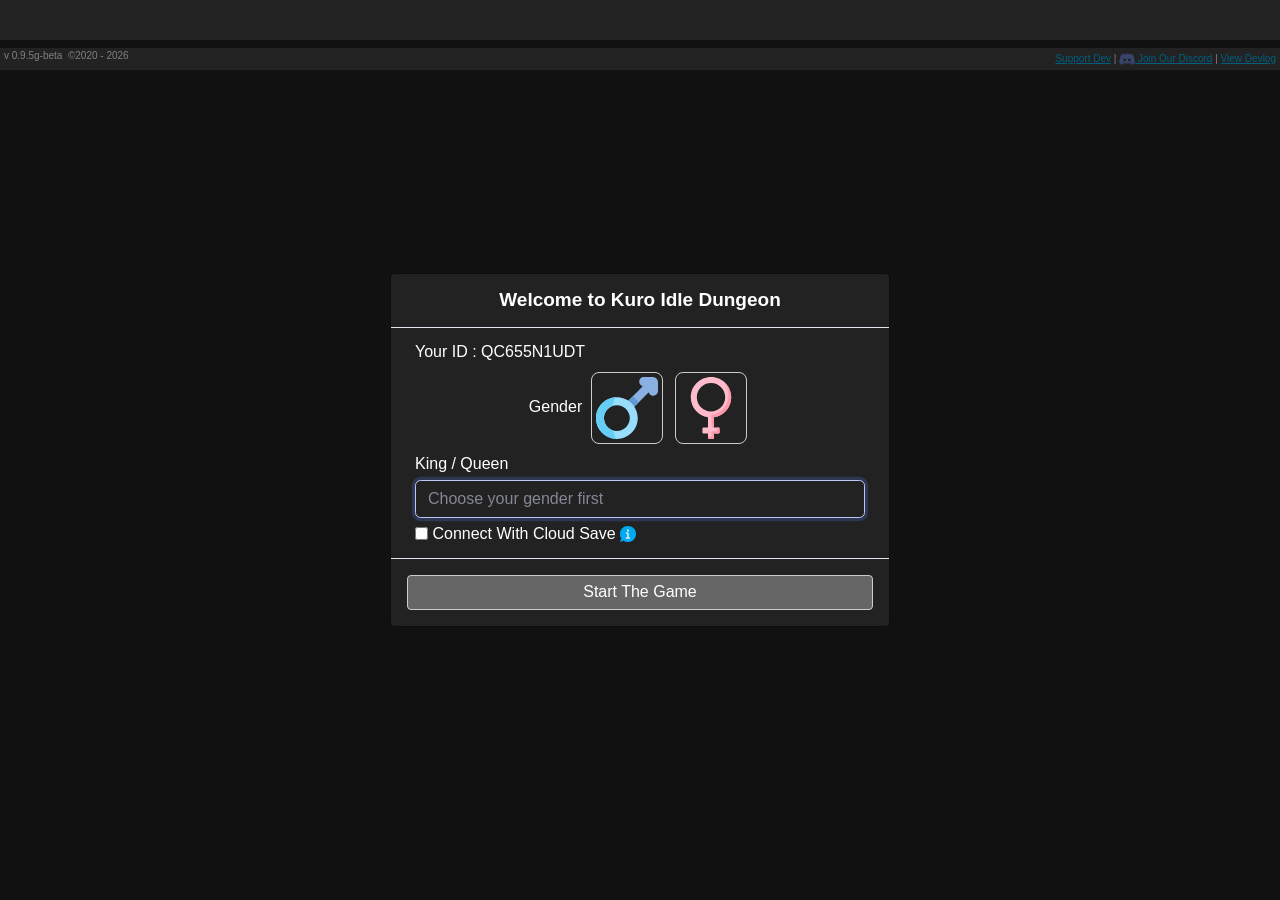
==== commit 4d6cf926: "Update index.html" ====
--- a/4t35ting/index.html
+++ b/4t35ting/index.html
@@ -1 +1 @@
-<!DOCTYPE html> <html lang="en"> <head> <meta charset="utf-8"> <meta http-equiv="X-UA-Compatible" content="IE=edge"> <meta name="viewport" content="width=device-width, initial-scale=1, shrink-to-fit=no, user-scalable=no"> <meta name="description" content="Conquer Kuro Idle Dungeon, the best browser idle game. You control everything."> <meta name="author" content="Kuropone"> <meta name="robots" content="follow,index"> <meta name="google-site-verification" content="Vlorh23nyizJO9UOvs8P_8USvZG70_AqHbQ0VMISa3w" /> <meta property="og:title" content="Kuro Idle Dungeon"> <meta property="og:url" content="https://endlessdungeon.github.io/" /> <meta property="og:type" content="website" /> <meta property="og:description" content="Conquer Kuro Idle Dungeon, the best browser idle game. You control everything."> <meta property="og:image" content="assets/images/dungeon.png" /> <meta property="og:site_name" content="Kuro Idle Dungeon"> <script async src="https://www.googletagmanager.com/gtag/js?id=G-X48PR28M1E"></script> <script> window.dataLayer = window.dataLayer || []; function gtag(){dataLayer.push(arguments);} gtag('js', new Date()); gtag('config', 'G-X48PR28M1E'); </script> <script async data-ad-frequency-hint="30s" data-adbreak-test="on" src="https://pagead2.googlesyndication.com/pagead/js/adsbygoogle.js?client=ca-pub-3225797677913205" crossorigin="anonymous"> </script> <script> window.adsbygoogle = window.adsbygoogle || []; const adBreak = adConfig = function(o) {adsbygoogle.push(o);}; adConfig({preloadAdBreaks: 'on'}); </script> <title>Kuro Idle Dungeon</title> <link rel="shortcut icon" type="image/icon" href="assets/images/favicon.ico"/> <link rel="stylesheet" href="assets/css/sb-admin-2.min.css"> <link rel="stylesheet" href="assets/css/kofi-widget.css"> </head> <body> <div class="modal fade" id="modalLoginForm" tabindex="-1" role="dialog" data-backdrop="static" data-keyboard="false" aria-labelledby="myModalLabel" aria-hidden="true"> <div class="modal-dialog modal-dialog-centered" role="document"> <div class="modal-content"> <div class="modal-header text-center"> <h3 class="modal-title w-100 font-weight-bold">Welcome to Kuro Idle Dungeon</h3> </div> <div class="modal-body mx-3"> <div class="md-form"> <label for="user-id">Your ID :&nbsp;</label><span id="label-user-id"></span> <input type="hidden" id="user-id" class="form-control validate" required readonly> </div> <div class="md-form middle-align"> <label id="label-gender">Gender</label> <a id="gender-male-link" title="Click to Choose Male Gender"/> <img id="gender-male" src="assets/images/male.svg" class="image-equipment cursor-button rounded-card"></img> </a> <a id="gender-female-link" title="Click to Choose Female Gender"/> <img id="gender-female" src="assets/images/female.svg" class="image-equipment cursor-button rounded-card"></img> </a> <input type="hidden" id="user-gender" class="form-control validate" required readonly> </div> <div class="md-form"> <label id="label-title" for="user-name">King / Queen</label> <input type="text" id="user-name" class="form-control validate alpha-numeric-space-format" maxlength="20" placeholder="Choose your gender first" autocomplete="off" required pattern="[a-zA-Z0-9]+"> </div> <div class="md-form v-center-flex"> <input type="checkbox" class="cursor-button" id="cloud-save-switch" name="cloud-save-switch">&nbsp; <label class="cursor-button" for="cloud-save-switch">Connect With Cloud Save</label>&nbsp;<img id="detail-cloud-info" src="assets/images/info-color.svg" class="image-size-static cursor-button"></img> </div> <div id="cloud-save-login-div" class="md-form rounded-card mx-0 mt-0 d-none"> <form class="w-100 submit-form"> <div class="md-form"> <label id="label-email" for="user-email">Email</label> <input type="text" id="user-email" class="form-control validate email-format" maxlength="100" placeholder="Email for cloud save" autocomplete="off" required pattern="[a-zA-Z0-9]+"> </div> <div class="md-form"> <label id="label-password" for="user-password">Password</label> <input type="password" id="user-password" class="form-control validate" maxlength="30" placeholder="Password for cloud save" autocomplete="off" required pattern="[a-zA-Z0-9]+"> </div> <div class="md-form"> <label id="label-confirm-password" for="user-confirm-password">Confirm</label> <input type="password" id="user-confirm-password" class="form-control validate" maxlength="30" placeholder="Confirm Password for cloud save" autocomplete="off" required pattern="[a-zA-Z0-9]+"> </div> </form> </div> <div id="register-error" class="md-form mb-2 unlock-info d-none"></div> </div> <div class="modal-footer d-flex justify-content-center"> <button id="play-button" class="dpc-button">Start The Game</button> </div> </div> </div> </div> <div class="modal fade" id="modalKingdomName" tabindex="-1" role="dialog" data-backdrop="static" data-keyboard="false" aria-labelledby="myModalLabel" aria-hidden="true"> <div class="modal-dialog modal-dialog-centered" role="document"> <div class="modal-content"> <div class="modal-header text-center"> <h3 class="modal-title w-100 font-weight-bold">Welcome to Kuro Idle Dungeon</h3> </div> <div class="modal-body mx-3"> <div class="md-form mb-3"> <label for="user-id">What is your kingdom name ?</label> <input type="text" id="kingdom-name" class="form-control validate" maxlength="20" autocomplete="off" required pattern="[a-zA-Z0-9]+"> </div> </div> <div class="modal-footer d-flex justify-content-center"> <button id="save-kingdom-name-button" value="" class="dpc-button">Save My Kingdom Name</button> </div> </div> </div> </div> <div class="modal fade" id="modalNewPlayer" tabindex="-1" role="dialog" data-backdrop="static" data-keyboard="false" aria-labelledby="myModalLabel" aria-hidden="true"> <div class="modal-dialog modal-dialog-centered" role="document"> <div class="modal-content"> <div class="modal-header text-center"> <h3 class="modal-title w-100 font-weight-bold">Welcome to Kuro Idle Dungeon</h3> </div> <div class="modal-body mx-3 text-center"> Thank you for playing Kuro Idle Dungeon. It's still in early stage. Your feedback and suggestion are very helpful to make this game better. </div> <div class="modal-footer d-flex justify-content-center"> <button id="new-player-button" class="dpc-button">Play</button> </div> </div> </div> </div> <div class="modal fade" id="modalJumpStage" tabindex="-1" role="dialog" data-backdrop="static" data-keyboard="false" aria-labelledby="myModalLabel" aria-hidden="true"> <div class="modal-dialog modal-dialog-centered" role="document"> <div class="modal-content"> <div class="modal-header text-center"> <h3 class="modal-title w-100 font-weight-bold">Welcome to Kuro Idle Dungeon</h3> </div> <div class="modal-body"> <div class="md-form"> <div id="floor-header" class="row col-xl-12 col-lg-12 col-md-12 col-sm-12 col-12 px-0 font-weight-bolder"> <div class="col-xl-3 col-lg-3 col-md-3 col-sm-3 col-3">Stage</div> <div class="col-xl-5 col-lg-5 col-md-5 col-sm-5 col-5">Coin Drop</div> <div class="col-xl-4 col-lg-4 col-md-4 col-sm-4 col-4">Enemy HP</div> </div> <div id="all-floor-div" class="modal-scrollable row"></div> <div id="modal-header" class="row col-xl-12 col-lg-12 col-md-12 col-sm-12 col-12 v-center-flex">What stage do you want to repeat ?</div> <div id="modal-header2" class="row col-xl-12 col-lg-12 col-md-12 col-sm-12 col-12 v-center-flex"> <input type="text" id="jump-stage" class="form-control validate star-div" maxlength="4" autocomplete="off" required pattern="[0-9]+">&nbsp;&nbsp;&nbsp; <label>Your Max Stage : &nbsp;<span id="current-max-stage"></span></label><br/> </div> <div id="modal-header3" class="row col-xl-12 col-lg-12 col-md-12 col-sm-12 col-12 v-center-flex"> <label class="unlock-info">If you jump stage, your auto progress will automatically off</label> </div> </div> </div> <div class="modal-footer d-flex justify-content-center"> <div class="col-xl-12 col-lg-12 col-md-12 col-sm-12 col-12 row"> <div class="col-xl-6 col-lg-6 col-md-6 col-sm-6 col-6 middle-align"> <button id="jump-stage-ok-button" class="dpc-button btn-primary">Yes, Jump Now</button> </div> <div class="col-xl-6 col-lg-6 col-md-6 col-sm-6 col-6 middle-align"> <button id="jump-stage-no-button" class="dpc-button btn-secondary">No, Don't Jump Stage</button> </div> </div> </div> </div> </div> </div> <div class="modal fade" id="modalBuySell" tabindex="-1" role="dialog" data-backdrop="static" data-keyboard="false" aria-labelledby="myModalLabel" aria-hidden="true"> <div class="modal-dialog modal-dialog-centered" role="document"> <div class="modal-content"> <div class="modal-header text-center"> <h3 class="modal-title w-100 font-weight-bold">Welcome to Kuro Idle Dungeon</h3> </div> <div class="modal-body mx-3"> <div class="md-form mb-3"> <div class="col-xl-12 col-lg-12 col-md-12 col-sm-12 col-12 row"> <label id="buy-sell-action" for="buy-sell-qty"></label> </div> <div class="col-xl-12 col-lg-12 col-md-12 col-sm-12 col-12 row"> <div class="row col-xl-12 col-lg-12 col-md-12 col-sm-12 col-12 v-center-flex"> <input type="hidden" id="buy-sell-name" class="form-control" value=""> <input type="text" id="buy-sell-qty" class="form-control validate star-div" maxlength="3" autocomplete="off" required pattern="[0-9]+"> &nbsp;<label id="buy-sell-item" for="buy-sell-qty">Milk</label>&nbsp;-&nbsp; <span id="total-clover">0</span>&nbsp;<img src="assets/images/clover.svg" class="image-size"> </div> </div> </div> </div> <div class="modal-footer d-flex justify-content-center"> <div class="col-xl-12 col-lg-12 col-md-12 col-sm-12 col-12 row"> <div class="col-xl-6 col-lg-6 col-md-6 col-sm-6 col-6 middle-align"> <button id="buy-sell-ok-button" class="dpc-button btn-primary">Yes, Buy It</button> </div> <div class="col-xl-6 col-lg-6 col-md-6 col-sm-6 col-6 middle-align"> <button id="buy-sell-no-button" class="dpc-button btn-secondary">No, Don't Buy It</button> </div> </div> </div> </div> </div> </div> <div class="modal fade" id="modalClearTower" tabindex="-1" role="dialog" data-backdrop="static" data-keyboard="false" aria-labelledby="myModalLabel" aria-hidden="true"> <div class="modal-dialog modal-dialog-centered" role="document"> <div class="modal-content"> <div class="modal-header text-center"> <h3 class="modal-title w-100 font-weight-bold">Welcome to Kuro Idle Dungeon</h3> </div> <div class="modal-body mx-3"> <div class="md-form"> <div class="col-xl-12 col-lg-12 col-md-12 col-sm-12 col-12"> How many tower key do you want to use ? </div> <div class="row col-xl-12 col-lg-12 col-md-12 col-sm-12 col-12 v-center-flex"> <input type="hidden" id="ti" class="form-control" value=""> <input type="hidden" id="fn" class="form-control" value=""> <button id="tower-all-minus" class="down-count btn-info" title="Down All"><<</button> <button id="tower-minus" class="down-count btn-info" title="Down">-</button> <input type="text" id="used-key" class="form-control validate image-check-in" maxlength="1" autocomplete="off" required pattern="[0-9]+" readonly> <button id="tower-plus" class="up-count btn-info" title="Up">+</button> <button id="tower-all-plus" class="up-count btn-info" title="Up All">>></button> </div> </div> </div> <div class="modal-footer d-flex justify-content-center"> <div class="col-xl-12 col-lg-12 col-md-12 col-sm-12 col-12 row"> <div class="col-xl-6 col-lg-6 col-md-6 col-sm-6 col-6 middle-align"> <button id="clear-tower-ok-button" class="dpc-button btn-primary">Yes, Clear Tower</button> </div> <div class="col-xl-6 col-lg-6 col-md-6 col-sm-6 col-6 middle-align"> <button id="clear-tower-no-button" class="dpc-button btn-secondary">No, Don't Clear Tower</button> </div> </div> </div> </div> </div> </div> <div class="modal fade" id="modalDevLog" tabindex="-1" role="dialog" data-backdrop="static" data-keyboard="false" aria-labelledby="myModalLabel" aria-hidden="true"> <div class="modal-dialog modal-dialog-centered" role="document"> <div class="modal-content"> <div class="modal-header text-center"> <h3 class="modal-title w-100 font-weight-bold">Welcome to Kuro Idle Dungeon</h3> </div> <div class="modal-body mx-3 modal-scrollable"> Thank you for playing Kuro Idle Dungeon<br/><br/> Here are new features at v<span id="gameVersion"></span> :<br/> 1. Add new prestige stage calculation if have dragon pet<br/> 2. Increase auto buy performance<br/> 3. Reorder sidebar menu based on Moczan suggestion<br/> 4. Add Privacy &amp; Policy Content<br/> 5. Add popup setting for prestige based on AndoneLuka suggestion<br/> 6. Adding more prevention for exploitation<br/> 7. Fixed Power Shot &amp; Grim Reaper skill issue<br/> 8. Rename Sphere to Gear<br/><br/> Your feedback and suggestion are very helpful to make this game better.<br/> If you like the game, please invite other friends to play my game and I am very grateful if you want to support me <a href="#" id="support-link-2" title="Click here to support my game">here</a><br/> Thank's a lot for all my best contributor </div> <div class="modal-footer d-flex justify-content-center"> <div class="col-xl-12 col-lg-12 col-md-12 col-sm-12 col-12 row"> <div class="col-xl-6 col-lg-6 col-md-6 col-sm-6 col-6 middle-align"> <button id="show-tutorial-button" class="dpc-button btn-primary">Show Tutorial</button> </div> <div class="col-xl-6 col-lg-6 col-md-6 col-sm-6 col-6 middle-align"> <button id="play-normally-button" class="dpc-button btn-secondary">Skip Tutorial</button> </div> </div> </div> </div> </div> </div> <div class="modal fade" id="modalDifferentData" tabindex="-1" role="dialog" data-backdrop="static" data-keyboard="false" aria-labelledby="myModalLabel" aria-hidden="true"> <div class="modal-dialog modal-dialog-centered" role="document"> <div class="modal-content"> <div class="modal-header text-center"> <h3 class="modal-title w-100 font-weight-bold">Welcome to Kuro Idle Dungeon</h3> </div> <div class="modal-body text-center px-0"> <div class="col-xl-12 col-lg-12 col-md-12 col-sm-12 col-12 middle-align px-3"> We find another data in cloud<br/> Which data do you want to use ? <br/> Please note that the selected data will replace all other data. </div> <div class="row col-xl-12 col-lg-12 col-md-12 col-sm-12 col-12 px-3"> <div id="local-data-div" class="col-xl-6 col-lg-6 col-md-6 col-sm-6 col-6 middle-align rounded-card no-margin cursor-button"> <div class="col-xl-12 col-lg-12 col-md-12 col-sm-12 col-12">Local Data</div> <div class="col-xl-12 col-lg-12 col-md-12 col-sm-12 col-12"><img src="assets/images/local.svg" class="w-40"></img></div> <div id="local-data-detail" class="col-xl-12 col-lg-12 col-md-12 col-sm-12 col-12"></div> </div> <div id="cloud-data-div" class="col-xl-6 col-lg-6 col-md-6 col-sm-6 col-6 middle-align rounded-card no-margin cursor-button"> <div class="col-xl-12 col-lg-12 col-md-12 col-sm-12 col-12">Cloud Data</div> <div class="col-xl-12 col-lg-12 col-md-12 col-sm-12 col-12"><img src="assets/images/cloud.svg" class="w-40"></img></div> <div id="cloud-data-detail" class="col-xl-12 col-lg-12 col-md-12 col-sm-12 col-12"></div> </div> </div> </div> <div class="modal-footer d-flex justify-content-center"> <div class="col-xl-12 col-lg-12 col-md-12 col-sm-12 col-12 row"> <div class="col-xl-6 col-lg-6 col-md-6 col-sm-6 col-6 middle-align"> <button id="differential-data-ok-button" class="dpc-button btn-primary">Choose <label id="choosen-data-label"></label></button> </div> <div class="col-xl-6 col-lg-6 col-md-6 col-sm-6 col-6 middle-align"> <button id="differential-data-no-button" class="dpc-button btn-secondary">Cancel</button> </div> </div> </div> </div> </div> </div> <div class="modal fade" id="modalConfirmDifferentData" tabindex="-1" role="dialog" data-backdrop="static" data-keyboard="false" aria-labelledby="myModalLabel" aria-hidden="true"> <div class="modal-dialog modal-dialog-centered" role="document"> <div class="modal-content"> <div class="modal-header text-center"> <h3 class="modal-title w-100 font-weight-bold">Welcome to Kuro Idle Dungeon</h3> </div> <div class="modal-body text-center px-0"> <div id="confirm-differential-data-body" class="col-xl-12 col-lg-12 col-md-12 col-sm-12 col-12 middle-align px-3"></div> </div> <div class="modal-footer d-flex justify-content-center"> <div class="col-xl-12 col-lg-12 col-md-12 col-sm-12 col-12 row"> <div class="col-xl-6 col-lg-6 col-md-6 col-sm-6 col-6 middle-align"> <button id="confirm-differential-data-ok-button" class="dpc-button btn-primary">Yes, Load It</button> </div> <div class="col-xl-6 col-lg-6 col-md-6 col-sm-6 col-6 middle-align"> <button id="confirm-differential-data-no-button" class="dpc-button btn-secondary">No, Select Again</button> </div> </div> </div> </div> </div> </div> <div class="modal fade" id="modalOfflineForm" tabindex="-1" role="dialog" data-backdrop="static" data-keyboard="false" aria-labelledby="myModalLabel" aria-hidden="true"> <div class="modal-dialog modal-dialog-centered" role="document"> <div class="modal-content"> <div class="modal-header text-center"> <h3 class="modal-title w-100 font-weight-bold">Welcome to Kuro Idle Dungeon</h3> </div> <div class="row modal-body middle-content v-center-flex"> <div class="col-xl-4 col-lg-4 col-md-4 col-sm-4 col-4 middle-align"> <img id="image-offline-form" src="assets/images/idle.svg" class="image-offline"></img> </div> <div class="col-xl-8 col-lg-8 col-md-8 col-sm-8 col-8"> <span class="white-space" id="offline-text"></span><br/> If you like the game, please invite other friends to play my game and I am very grateful if you want to support me <a href="#" id="support-link-2" title="Click here to support my game">here</a><br/> </div> </div> <div class="modal-footer d-flex justify-content-center"> <button id="continue-button" class="dpc-button">Continue</button> </div> </div> </div> </div> <div class="modal fade" id="modalSaveForm" tabindex="-1" role="dialog" data-backdrop="static" data-keyboard="false" aria-labelledby="myModalLabel" aria-hidden="true"> <div class="modal-dialog modal-dialog-centered" role="document"> <div class="modal-content"> <div class="modal-header text-center"> <h3 class="modal-title w-100 font-weight-bold">Welcome to Kuro Idle Dungeon</h3> </div> <div class="modal-body mx-3 text-center"> <span class="white-space" id="save-text"></span> </div> </div> </div> </div> <div class="modal fade" id="modalDailyCheckIn" tabindex="-1" role="dialog" data-backdrop="static" data-keyboard="false" aria-labelledby="myModalLabel" aria-hidden="true"> <div class="modal-dialog modal-dialog-centered" role="document"> <div class="modal-content"> <div class="modal-header text-center"> <h3 class="modal-title w-100 font-weight-bold">Welcome to Kuro Idle Dungeon</h3> </div> <div id="daily-check-in-div" class="modal-body text-center px-0"></div> <div class="modal-footer d-flex justify-content-center"> <button id="daily-check-in-collect" class="dpc-button">Collect</button> </div> </div> </div> </div> <div class="modal fade" id="modalPrestigeConfirm" tabindex="-1" role="dialog" data-backdrop="static" data-keyboard="false" aria-labelledby="myModalLabel" aria-hidden="true"> <div class="modal-dialog modal-dialog-centered" role="document"> <div class="modal-content"> <div class="modal-header text-center"> <h3 class="modal-title w-100 font-weight-bold">Welcome to Kuro Idle Dungeon</h3> </div> <div class="modal-body mx-3 text-center"> Are you sure want to prestige? You will get <span id="prestige-text-confirm"></span><br/> <span class=" v-center-flex middle-content">Current token :&nbsp;<img src="assets/images/token.svg" class="image-size"></img><span id="popup-prestige-token"></span></span> </div> <div class="modal-footer d-flex justify-content-center"> <div class="col-xl-12 col-lg-12 col-md-12 col-sm-12 col-12 row"> <div id="prestige-5-div" class="col-xl-12 col-lg-12 col-md-12 col-sm-12 col-12 middle-align"> <button id="prestige-ok-button-5" class="upgrade-level-button collect-reward row mb-2" value="5"></button> </div> <div class="col-xl-24 col-lg-24 col-md-24 col-sm-24 col-24 middle-align"> <button id="prestige-ok-button-3" class="upgrade-level-button skill-running row button-2-row" value="3"></button> </div> <div class="col-xl-24 col-lg-24 col-md-24 col-sm-24 col-24 middle-align"> <button id="prestige-ok-button-2" class="upgrade-level-button btn-primary row button-2-row" value="2"></button> </div> <div class="col-xl-24 col-lg-24 col-md-24 col-sm-24 col-24 middle-align"> <button id="prestige-ok-button-15" class="upgrade-level-button btn-ads row button-2-row" value="1.5"></button> </div> <div class="col-xl-24 col-lg-24 col-md-24 col-sm-24 col-24 middle-align"> <button id="prestige-ok-button" class="upgrade-level-button button-2-row" value="1">Normal Prestige</button> </div> <div class="col-xl-24 col-lg-24 col-md-24 col-sm-24 col-24 middle-align"> <button id="prestige-no-button" class="upgrade-level-button btn-secondary button-2-row">No</button> </div> </div> </div> </div> </div> </div> <div class="modal fade" id="modalPrestigeTokenConfirm" tabindex="-1" role="dialog" data-backdrop="static" data-keyboard="false" aria-labelledby="myModalLabel" aria-hidden="true"> <div class="modal-dialog modal-dialog-centered" role="document"> <div class="modal-content"> <div class="modal-header text-center"> <h3 class="modal-title w-100 font-weight-bold">Welcome to Kuro Idle Dungeon</h3> </div> <div class="modal-body mx-3 text-center"> Are you sure want to use <span id="prestige-token"></span> token to get <span id="prestige-orbs-multiplier"></span>x orbs. </div> <div class="modal-footer d-flex justify-content-center"> <div class="col-xl-12 col-lg-12 col-md-12 col-sm-12 col-12 row"> <div class="col-xl-6 col-lg-6 col-md-6 col-sm-6 col-6 middle-align"> <button id="prestige-token-ok-button" class="dpc-button btn-primary">Yes, Use It</button> </div> <div class="col-xl-6 col-lg-6 col-md-6 col-sm-6 col-6 middle-align"> <button id="prestige-token-no-button" class="dpc-button btn-secondary">No, Cancel It</button> </div> </div> </div> </div> </div> </div> <div class="modal fade" id="modalPrestigeForm" tabindex="-1" role="dialog" data-backdrop="static" data-keyboard="false" aria-labelledby="myModalLabel" aria-hidden="true"> <div class="modal-dialog modal-dialog-centered" role="document"> <div class="modal-content"> <div class="modal-header text-center"> <h3 class="modal-title w-100 font-weight-bold">Welcome to Kuro Idle Dungeon</h3> </div> <div class="modal-body mx-3 text-center"> Congratz for your prestige, you got <span class="white-space" id="prestige-text"></span>. You can use orbs in artifact menu. </div> <div class="modal-footer d-flex justify-content-center"> <div class="col-xl-12 col-lg-12 col-md-12 col-sm-12 col-12 row"> <div class="col-xl-6 col-lg-6 col-md-6 col-sm-6 col-6 middle-align"> <button id="continue-prestige-ok-button" class="dpc-button btn-primary">Use Orbs Now</button> </div> <div class="col-xl-6 col-lg-6 col-md-6 col-sm-6 col-6 middle-align"> <button id="continue-prestige-no-button" class="dpc-button btn-secondary">I'll Use Later</button> </div> </div> </div> </div> </div> </div> <div class="modal fade" id="modalClearConfirm" tabindex="-1" role="dialog" data-backdrop="static" data-keyboard="false" aria-labelledby="myModalLabel" aria-hidden="true"> <div class="modal-dialog modal-dialog-centered" role="document"> <div class="modal-content"> <div class="modal-header text-center"> <h3 class="modal-title w-100 font-weight-bold">Welcome to Kuro Idle Dungeon</h3> </div> <div id="clear-data-body" class="modal-body mx-3 text-center"></div> <div class="modal-footer d-flex justify-content-center"> <div class="col-xl-12 col-lg-12 col-md-12 col-sm-12 col-12 row"> <div class="col-xl-6 col-lg-6 col-md-6 col-sm-6 col-6 middle-align"> <button id="clear-ok-button" class="dpc-button btn-primary">Ok</button> </div> <div class="col-xl-6 col-lg-6 col-md-6 col-sm-6 col-6 middle-align"> <button id="clear-no-button" class="dpc-button btn-secondary">No</button> </div> </div> </div> </div> </div> </div> <div class="modal fade" id="modalSellArtifactConfirm" tabindex="-1" role="dialog" data-backdrop="static" data-keyboard="false" aria-labelledby="myModalLabel" aria-hidden="true"> <div class="modal-dialog modal-dialog-centered" role="document"> <div class="modal-content"> <div class="modal-header text-center"> <h3 class="modal-title w-100 font-weight-bold">Welcome to Kuro Idle Dungeon</h3> </div> <div class="modal-body mx-3 text-center"> Are you sure want to sell <span id="sell-artifact-notification"></span> ? </div> <div class="modal-footer d-flex justify-content-center"> <div class="col-xl-12 col-lg-12 col-md-12 col-sm-12 col-12 row"> <div class="col-xl-6 col-lg-6 col-md-6 col-sm-6 col-6 middle-align"> <button id="sell-artifact-ok-button" class="dpc-button btn-primary">Yes</button> </div> <div class="col-xl-6 col-lg-6 col-md-6 col-sm-6 col-6 middle-align"> <button id="sell-artifact-no-button" class="dpc-button btn-secondary">No</button> </div> </div> </div> </div> </div> </div> <div class="modal fade" id="modalAnotherClearConfirm" tabindex="-1" role="dialog" data-backdrop="static" data-keyboard="false" aria-labelledby="myModalLabel" aria-hidden="true"> <div class="modal-dialog modal-dialog-centered" role="document"> <div class="modal-content"> <div class="modal-header text-center"> <h3 class="modal-title w-100 font-weight-bold">Welcome to Kuro Idle Dungeon</h3> </div> <div class="modal-body mx-3 text-center"> Last Warning! All your data will be reset. Are you sure ? </div> <div class="modal-footer d-flex justify-content-center"> <div class="col-xl-12 col-lg-12 col-md-12 col-sm-12 col-12 row"> <div class="col-xl-6 col-lg-6 col-md-6 col-sm-6 col-6 middle-align"> <button id="another-clear-ok-button" class="dpc-button btn-primary">I'm Sure</button> </div> <div class="col-xl-6 col-lg-6 col-md-6 col-sm-6 col-6 middle-align"> <button id="another-clear-no-button" class="dpc-button btn-secondary">My Mistake</button> </div> </div> </div> </div> </div> </div> <div class="modal fade" id="modalRandomArtifactConfirm" tabindex="-1" role="dialog" data-backdrop="static" data-keyboard="false" aria-labelledby="myModalLabel" aria-hidden="true"> <div class="modal-dialog modal-dialog-centered" role="document"> <div class="modal-content"> <div class="modal-header text-center"> <h3 class="modal-title w-100 font-weight-bold">Welcome to Kuro Idle Dungeon</h3> </div> <div class="modal-body text-center"> <div class="col-xl-12 col-lg-12 col-md-12 col-sm-12 col-12 v-center-flex middle-content"><img src="assets/images/orbs.svg" class="image-size"></img>&nbsp;Orbs&nbsp;:&nbsp;<span id="modal-orbs"></span></div> <div id="header-unlock-artifact-text" class="col-xl-12 col-lg-12 col-md-12 col-sm-12 col-12">Which artifact do you want to unlock ? (<span id="unlock-artifact-confirm"></span>)</div> <div id="reroll-artifact-text" class="col-xl-12 col-lg-12 col-md-12 col-sm-12 col-12">Or, re-roll another artifact. (<span id="reroll-artifact-fee"></span>)</div> </div> <div id="list-artifact-div" class="modal-body text-center"></div> <div id="footer-modal-random-artifact" class="modal-footer d-flex justify-content-center"> <div class="col-xl-12 col-lg-12 col-md-12 col-sm-12 col-12 row"> <div class="col-xl-6 col-lg-6 col-md-8 col-sm-8 col-8 middle-align"> <button id="random-artifact-ok-button" class="dpc-button btn-primary">Re-roll Another Artifact</button> </div> <div class="col-xl-6 col-lg-6 col-md-4 col-sm-4 col-4 middle-align"> <button id="random-artifact-no-button" class="dpc-button btn-secondary">I'll Back Later</button> </div> </div> </div> </div> </div> </div> <div class="modal fade" id="modalRerollArtifactConfirm" tabindex="-1" role="dialog" data-backdrop="static" data-keyboard="false" aria-labelledby="myModalLabel" aria-hidden="true"> <div class="modal-dialog modal-dialog-centered" role="document"> <div class="modal-content"> <div class="modal-header text-center"> <h3 class="modal-title w-100 font-weight-bold">Welcome to Kuro Idle Dungeon</h3> </div> <div class="modal-body text-center"> Are you sure want to re-roll another artifact for <span id="confirm-reroll-artifact-fee"></span> Orbs </div> <div class="modal-footer d-flex justify-content-center"> <div class="col-xl-12 col-lg-12 col-md-12 col-sm-12 col-12 row"> <div class="col-xl-6 col-lg-6 col-md-6 col-sm-6 col-6 middle-align"> <button id="reroll-artifact-ok-button" class="dpc-button btn-primary">Yes, I Am</button> </div> <div class="col-xl-6 col-lg-6 col-md-6 col-sm-6 col-6 middle-align"> <button id="reroll-artifact-no-button" class="dpc-button btn-secondary">No, My Mistake</button> </div> </div> </div> </div> </div> </div> <div class="modal fade" id="modalUnlockArtifactConfirm" tabindex="-1" role="dialog" data-backdrop="static" data-keyboard="false" aria-labelledby="myModalLabel" aria-hidden="true"> <div class="modal-dialog modal-dialog-centered" role="document"> <div id="content-modal-confirm-unlock-artifact" class="modal-content"> <div class="modal-header text-center"> <h3 class="modal-title w-100 font-weight-bold">Welcome to Kuro Idle Dungeon</h3> </div> <div class="modal-body mx-3 text-center"> Are you sure want to unlock <span id="selected-unlock-artifact"></span> for <span id="selected-unlock-fee"></span> orbs </div> <div class="modal-footer d-flex justify-content-center"> <div class="col-xl-12 col-lg-12 col-md-12 col-sm-12 col-12 row"> <div class="col-xl-6 col-lg-6 col-md-6 col-sm-6 col-6 middle-align"> <button id="unlock-artifact-ok-button" class="dpc-button btn-primary" value="">Yes, Unlock It</button> </div> <div class="col-xl-6 col-lg-6 col-md-6 col-sm-6 col-6 middle-align"> <button id="unlock-artifact-no-button" class="dpc-button btn-secondary">No, I'll do later</button> </div> </div> </div> </div> </div> </div> <div class="modal fade" id="modalUnlockArtifactFailed" tabindex="-1" role="dialog" data-backdrop="static" data-keyboard="false" aria-labelledby="myModalLabel" aria-hidden="true"> <div class="modal-dialog modal-dialog-centered" role="document"> <div class="modal-content"> <div class="modal-header text-center"> <h3 class="modal-title w-100 font-weight-bold">Welcome to Kuro Idle Dungeon</h3> </div> <div class="modal-body mx-3 text-center"> You don't have enough orbs to unlock artifact. </div> <div class="modal-footer d-flex justify-content-center"> <button id="continue-failed-unlock-artifact-button" class="dpc-button">Continue</button> </div> </div> </div> </div> <div class="modal fade" id="modalNotifPrestige" tabindex="-1" role="dialog" data-backdrop="static" data-keyboard="false" aria-labelledby="myModalLabel" aria-hidden="true"> <div class="modal-dialog modal-dialog-centered" role="document"> <div class="modal-content"> <div class="modal-header text-center"> <h3 class="modal-title w-100 font-weight-bold">Welcome to Kuro Idle Dungeon</h3> </div> <div class="modal-body mx-3 text-center"> You can doing prestige right now. Go to hero tab and click prestige button or you can click prestige button below. </div> <div class="modal-footer d-flex justify-content-center"> <div class="col-xl-12 col-lg-12 col-md-12 col-sm-12 col-12 row"> <div class="col-xl-6 col-lg-6 col-md-6 col-sm-6 col-6 middle-align"> <button id="notif-prestige-ok-button" class="dpc-button btn-primary">Prestige</button> </div> <div class="col-xl-6 col-lg-6 col-md-6 col-sm-6 col-6 middle-align"> <button id="notif-prestige-no-button" class="dpc-button btn-secondary">I'll Do Later</button> </div> </div> </div> </div> </div> </div> <div class="modal fade" id="modalNotifPet" tabindex="-1" role="dialog" data-backdrop="static" data-keyboard="false" aria-labelledby="myModalLabel" aria-hidden="true"> <div class="modal-dialog modal-dialog-centered" role="document"> <div class="modal-content"> <div class="modal-header text-center"> <h3 class="modal-title w-100 font-weight-bold">Welcome to Kuro Idle Dungeon</h3> </div> <div class="modal-body mx-3 text-center"> Congratz you just unlock your first pet. Do you want to see your pet? </div> <div class="modal-footer d-flex justify-content-center"> <div class="col-xl-12 col-lg-12 col-md-12 col-sm-12 col-12 row"> <div class="col-xl-6 col-lg-6 col-md-6 col-sm-6 col-6 middle-align"> <button id="notif-pet-ok-button" class="dpc-button btn-primary">Yes, I Want To See It</button> </div> <div class="col-xl-6 col-lg-6 col-md-6 col-sm-6 col-6 middle-align"> <button id="notif-pet-no-button" class="dpc-button btn-secondary">I'll Do Later</button> </div> </div> </div> </div> </div> </div> <div class="modal fade" id="modalNotifShop" tabindex="-1" role="dialog" data-backdrop="static" data-keyboard="false" aria-labelledby="myModalLabel" aria-hidden="true"> <div class="modal-dialog modal-dialog-centered" role="document"> <div class="modal-content"> <div class="modal-header text-center"> <h3 class="modal-title w-100 font-weight-bold">Welcome to Kuro Idle Dungeon</h3> </div> <div id="notif-shop-body" class="modal-body mx-3 text-center"> You have successfully purchased the <span id="notif-shop-item"></span>. Please check in your <span id="notif-shop-storage"></span>. </div> <div class="modal-footer d-flex justify-content-center"> <div class="col-xl-12 col-lg-12 col-md-12 col-sm-12 col-12 row"> <div class="col-xl-6 col-lg-6 col-md-6 col-sm-6 col-6 middle-align"> <button id="notif-shop-ok-button" class="dpc-button btn-primary">Open Backpack</button> </div> <div class="col-xl-6 col-lg-6 col-md-6 col-sm-6 col-6 middle-align"> <button id="notif-shop-no-button" class="dpc-button btn-secondary">I'll Do Later</button> </div> </div> </div> </div> </div> </div> <div class="modal fade" id="modalNotifNewFeatures" tabindex="-1" role="dialog" data-backdrop="static" data-keyboard="false" aria-labelledby="myModalLabel" aria-hidden="true"> <div class="modal-dialog modal-dialog-centered" role="document"> <div class="modal-content"> <div class="modal-header text-center"> <h3 class="modal-title w-100 font-weight-bold">Welcome to Kuro Idle Dungeon</h3> </div> <div class="modal-body mx-3 text-center"> <span id="notif-new-feature"></span> </div> <div class="modal-footer d-flex justify-content-center"> <div class="col-xl-12 col-lg-12 col-md-12 col-sm-12 col-12 row"> <button id="notif-features-ok-button" class="dpc-button btn-primary" value="">Yes, Please</button> </div> </div> </div> </div> </div> <div class="modal fade" id="modalStartAdventureConfirm" tabindex="-1" role="dialog" data-backdrop="static" data-keyboard="false" aria-labelledby="myModalLabel" aria-hidden="true"> <div class="modal-dialog modal-dialog-centered" role="document"> <div class="modal-content"> <div class="modal-header text-center"> <h3 class="modal-title w-100 font-weight-bold">Welcome to Kuro Idle Dungeon</h3> </div> <div class="modal-body mx-3 text-center"> Are you sure want to start adventure with your <span id="selected-pet-name"></span> pet at <span id="selected-adventure-area"></span>! </div> <div class="modal-footer d-flex justify-content-center"> <div class="col-xl-12 col-lg-12 col-md-12 col-sm-12 col-12 row"> <div class="col-xl-6 col-lg-6 col-md-6 col-sm-6 col-6 middle-align"> <button id="confirm-adventure-ok-button" class="dpc-button btn-primary" value="">Yes, Go Adventure</button> </div> <div class="col-xl-6 col-lg-6 col-md-6 col-sm-6 col-6 middle-align"> <button id="confirm-adventure-no-button" class="dpc-button btn-secondary">No, Wait Here</button> </div> </div> </div> </div> </div> </div> <div class="modal fade" id="modalCancelAdventureConfirm" tabindex="-1" role="dialog" data-backdrop="static" data-keyboard="false" aria-labelledby="myModalLabel" aria-hidden="true"> <div class="modal-dialog modal-dialog-centered" role="document"> <div class="modal-content"> <div class="modal-header text-center"> <h3 class="modal-title w-100 font-weight-bold">Welcome to Kuro Idle Dungeon</h3> </div> <div class="modal-body mx-3 text-center"> Are you sure want to cancel <span id="cancel-pet-name"></span> pet adventure at <span id="cancel-adventure-area"></span>!<br> You will loose all the progress and your pet need to wait half of the rest adventure time. </div> <div class="modal-footer d-flex justify-content-center"> <div class="col-xl-12 col-lg-12 col-md-12 col-sm-12 col-12 row"> <div class="col-xl-6 col-lg-6 col-md-6 col-sm-6 col-6 middle-align"> <button id="cancel-adventure-ok-button" class="dpc-button btn-danger" value="">Yes, Cancel It</button> </div> <div class="col-xl-6 col-lg-6 col-md-6 col-sm-6 col-6 middle-align"> <button id="cancel-adventure-no-button" class="dpc-button btn-secondary">No, Don't Cancel</button> </div> </div> </div> </div> </div> </div> <div class="modal fade" id="modalRewardAdventureConfirm" tabindex="-1 " role="dialog" data-backdrop="static" data-keyboard="false" aria-labelledby="myModalLabel" aria-hidden="true"> <div class="modal-dialog modal-dialog-centered" role="document"> <div class="modal-content"> <div class="modal-header text-center"> <h3 class="modal-title w-100 font-weight-bold">Welcome to Kuro Idle Dungeon</h3> </div> <div id="oneReward" class="modal-body mx-3 text-center"> Your <span id="stop-adventure-pet-name"></span> adventure at <span id="stop-adventure-area-name"></span> is over. Please take your reward ! </div> <div class="modal-footer d-flex justify-content-center"> <div class="col-xl-12 col-lg-12 col-md-12 col-sm-12 col-12 row"> <div class="col-xl-6 col-lg-6 col-md-6 col-sm-6 col-6 middle-align"> <button id="confirm-reward-adventure-ok-button" class="dpc-button btn-primary" value="">Yes, Take It Now</button> </div> <div class="col-xl-6 col-lg-6 col-md-6 col-sm-6 col-6 middle-align"> <button id="confirm-reward-adventure-no-button" class="dpc-button btn-secondary" value="">No, I'll Take Later</button> </div> </div> </div> </div> </div> </div> <div class="modal fade" id="modalListRewardAdventureConfirm" tabindex="-1 " role="dialog" data-backdrop="static" data-keyboard="false" aria-labelledby="myModalLabel" aria-hidden="true"> <div class="modal-dialog modal-dialog-centered" role="document"> <div class="modal-content"> <div class="modal-header text-center"> <h3 class="modal-title w-100 font-weight-bold">Welcome to Kuro Idle Dungeon</h3> </div> <div class="modal-body mx-3 text-center pre-scrollable white-space">Your pet adventure are finished.<br/><span id="listAdventureName"></span>Please take your reward !</div> <div class="modal-footer d-flex justify-content-center"> <div class="col-xl-12 col-lg-12 col-md-12 col-sm-12 col-12 row"> <div class="col-xl-6 col-lg-6 col-md-6 col-sm-6 col-6 middle-align"> <button id="confirm-list-reward-adventure-ok-button" class="dpc-button btn-primary" value="">Yes, Take It Now</button> </div> <div class="col-xl-6 col-lg-6 col-md-6 col-sm-6 col-6 middle-align"> <button id="confirm-list-reward-adventure-no-button" class="dpc-button btn-secondary" value="">No, I'll Take Later</button> </div> </div> </div> </div> </div> </div> <div class="modal fade" id="modalCollectRewardAdventureConfirm" tabindex="-1" role="dialog" data-backdrop="static" data-keyboard="false" aria-labelledby="myModalLabel" aria-hidden="true"> <div class="modal-dialog modal-dialog-centered" role="document"> <div class="modal-content"> <div class="modal-header text-center"> <h3 class="modal-title w-100 font-weight-bold">Welcome to Kuro Idle Dungeon</h3> </div> <div id="oneReward" class="modal-body mx-3 text-center"> Are you sure want to collect reward <span id="collect-reward-pet-name"></span> adventure at <span id="collect-reward-area-name"></span> ! </div> <div class="modal-footer d-flex justify-content-center"> <div class="col-xl-12 col-lg-12 col-md-12 col-sm-12 col-12 row"> <div class="col-xl-6 col-lg-6 col-md-6 col-sm-6 col-6 middle-align"> <button id="collect-reward-adventure-ok-button" class="dpc-button btn-primary" value="">Yes, Take It Now</button> </div> <div class="col-xl-6 col-lg-6 col-md-6 col-sm-6 col-6 middle-align"> <button id="collect-reward-adventure-no-button" class="dpc-button btn-secondary">No, I'll Take Later</button> </div> </div> </div> </div> </div> </div> <div class="modal fade" id="modalRewardQuest" tabindex="-1" role="dialog" data-backdrop="static" data-keyboard="false" aria-labelledby="myModalLabel" aria-hidden="true"> <div class="modal-dialog modal-dialog-centered" role="document"> <div class="modal-content"> <div class="modal-header text-center"> <h3 class="modal-title w-100 font-weight-bold">Welcome to Kuro Idle Dungeon</h3> </div> <div class="modal-body mx-3 text-center"> <span id="questReward" class="white-space"></span> </div> <div class="modal-footer d-flex justify-content-center"> <div class="col-xl-12 col-lg-12 col-md-12 col-sm-12 col-12 row"> <button id="quest-reward-ok-button" class="dpc-button" value="">Ok</button> </div> </div> </div> </div> </div> <div class="modal fade" id="modalBackDateConfirm" tabindex="-1" role="dialog" data-backdrop="static" data-keyboard="false" aria-labelledby="myModalLabel" aria-hidden="true"> <div class="modal-dialog modal-dialog-centered" role="document"> <div class="modal-content"> <div class="modal-header text-center"> <h3 class="modal-title w-100 font-weight-bold">Welcome to Kuro Idle Dungeon</h3> </div> <div class="modal-body mx-3 text-center"> Invalid timestamp. Please fix your date &amp; time and refresh the game </div> </div> </div> </div> <div class="modal fade" id="modalImportDataForm" tabindex="-1" role="dialog" data-backdrop="static" data-keyboard="false" aria-labelledby="myModalLabel" aria-hidden="true"> <div class="modal-dialog modal-dialog-centered" role="document"> <div class="modal-content"> <div class="modal-header text-center"> <h3 class="modal-title w-100 font-weight-bold">Welcome to Kuro Idle Dungeon</h3> </div> <div class="modal-body mx-3 text-center"> Are you sure want to import data? Your existing save data will be replaced! </div> <div class="modal-footer d-flex justify-content-center"> <div class="col-xl-12 col-lg-12 col-md-12 col-sm-12 col-12 row"> <div class="col-xl-6 col-lg-6 col-md-6 col-sm-6 col-6 middle-align"> <button id="import-data-ok-button" class="dpc-button btn-primary">Yes, Import Data</button> </div> <div class="col-xl-6 col-lg-6 col-md-6 col-sm-6 col-6 middle-align"> <button id="import-data-no-button" class="dpc-button btn-secondary">No, Don't Import</button> </div> </div> </div> </div> </div> </div> <div class="modal fade" id="modalShopForm" tabindex="-1" role="dialog" data-backdrop="static" data-keyboard="false" aria-labelledby="myModalLabel" aria-hidden="true"> <div class="modal-dialog modal-dialog-centered" role="document"> <div class="modal-content"> <div class="modal-header text-center"> <h3 class="modal-title w-100 font-weight-bold">Welcome to Kuro Idle Dungeon</h3> </div> <div id="shop-body" class="modal-body mx-3 text-center"></div> <div class="modal-footer d-flex justify-content-center"> <div class="col-xl-12 col-lg-12 col-md-12 col-sm-12 col-12 row"> <div class="col-xl-6 col-lg-6 col-md-6 col-sm-6 col-6 middle-align"> <button id="shop-ok-button" class="dpc-button btn-primary" value="">Yes, Confirm</button> </div> <div class="col-xl-6 col-lg-6 col-md-6 col-sm-6 col-6 middle-align"> <button id="shop-no-button" class="dpc-button btn-secondary">No, Don't Do It</button> </div> </div> </div> </div> </div> </div> <div class="modal fade" id="modalWithdrawToken" tabindex="-1" role="dialog" data-backdrop="static" data-keyboard="false" aria-labelledby="myModalLabel" aria-hidden="true"> <div class="modal-dialog modal-dialog-centered" role="document"> <div class="modal-content"> <div class="modal-header text-center"> <h3 class="modal-title w-100 font-weight-bold">Welcome to Kuro Idle Dungeon</h3> </div> <div class="modal-body mx-3 text-center"> Are you sure you want to withdraw <span id="withdraw-token"></span> from the bank? You will have no tokens left. </div> <div class="modal-footer d-flex justify-content-center"> <div class="col-xl-12 col-lg-12 col-md-12 col-sm-12 col-12 row"> <div class="col-xl-6 col-lg-6 col-md-6 col-sm-6 col-6 middle-align"> <button id="withdraw-token-ok-button" class="dpc-button btn-primary" value="">Yes, Withdraw All</button> </div> <div class="col-xl-6 col-lg-6 col-md-6 col-sm-6 col-6 middle-align"> <button id="withdraw-token-no-button" class="dpc-button btn-secondary">No, Don't Withdraw</button> </div> </div> </div> </div> </div> </div> <div class="modal fade" id="modalShowDetailItem" tabindex="-1" role="dialog" data-backdrop="static" data-keyboard="false" aria-labelledby="myModalLabel" aria-hidden="true"> <div class="modal-dialog modal-dialog-centered" role="document"> <div class="modal-content"> <div class="modal-header text-center"> <h3 class="modal-title w-100 font-weight-bold">Welcome to Kuro Idle Dungeon</h3> </div> <div id="modal-show-detail-body" class="modal-body mx-3 text-center"></div> <div class="modal-footer d-flex justify-content-center"> <div class="col-xl-12 col-lg-12 col-md-12 col-sm-12 col-12 row"> <div class="col-xl-12 col-lg-12 col-md-12 col-sm-12 col-12 middle-align"> <button id="show-modal-item-ok-button" class="dpc-button" value="">Close</button> </div> </div> </div> </div> </div> </div> <div class="modal fade" id="modalConfirmSkipStory" tabindex="-1" role="dialog" data-backdrop="static" data-keyboard="false" aria-labelledby="myModalLabel" aria-hidden="true"> <div class="modal-dialog modal-dialog-centered" role="document"> <div class="modal-content"> <div class="modal-header text-center"> <h3 class="modal-title w-100 font-weight-bold">Welcome to Kuro Idle Dungeon</h3> </div> <div class="modal-body mx-3 text-center"> Are you sure want to skip the story ? </div> <div class="modal-footer d-flex justify-content-center"> <div class="col-xl-12 col-lg-12 col-md-12 col-sm-12 col-12 row"> <div class="col-xl-6 col-lg-6 col-md-6 col-sm-6 col-6 middle-align"> <button id="skip-story-ok-button" class="dpc-button btn-primary" value="">Yes, Skip It</button> </div> <div class="col-xl-6 col-lg-6 col-md-6 col-sm-6 col-6 middle-align"> <button id="skip-story-no-button" class="dpc-button btn-secondary">No, Don't Skip It</button> </div> </div> </div> </div> </div> </div> <div class="modal fade" id="modalConfirmUseItem" tabindex="-1" role="dialog" data-backdrop="static" data-keyboard="false" aria-labelledby="myModalLabel" aria-hidden="true"> <div class="modal-dialog modal-dialog-centered" role="document"> <div class="modal-content"> <div class="modal-header text-center"> <h3 class="modal-title w-100 font-weight-bold">Welcome to Kuro Idle Dungeon</h3> </div> <div id="use-item-text" class="modal-body mx-3 text-center"></div> <div id="modal-heal-army" class="modal-body col-xl-12 col-lg-12 col-md-12 col-sm-12 col-12 row px-3 modal-scrollable"></div> <div class="modal-footer d-flex justify-content-center"> <div class="col-xl-12 col-lg-12 col-md-12 col-sm-12 col-12 row"> <div class="col-xl-6 col-lg-6 col-md-6 col-sm-6 col-6 middle-align"> <button id="use-item-ok-button" class="dpc-button btn-primary" value="">Yes, Use It</button> </div> <div class="col-xl-6 col-lg-6 col-md-6 col-sm-6 col-6 middle-align"> <button id="use-item-no-button" class="dpc-button btn-secondary">No, Don't Use It</button> </div> </div> </div> </div> </div> </div> <div class="modal fade" id="modalConfirmBuyTowerKey" tabindex="-1" role="dialog" data-backdrop="static" data-keyboard="false" aria-labelledby="myModalLabel" aria-hidden="true"> <div class="modal-dialog modal-dialog-centered" role="document"> <div class="modal-content"> <div class="modal-header text-center"> <h3 class="modal-title w-100 font-weight-bold">Welcome to Kuro Idle Dungeon</h3> </div> <div class="modal-body mx-3 text-center"> <span id="confirm-buy-tower-key-desc"></span> </div> <div class="modal-footer d-flex justify-content-center"> <div class="col-xl-12 col-lg-12 col-md-12 col-sm-12 col-12 row"> <div class="col-xl-6 col-lg-6 col-md-6 col-sm-6 col-6 middle-align"> <button id="confirm-buy-tower-key-ok-button" class="dpc-button btn-primary" value="">Yes, Use It</button> </div> <div class="col-xl-6 col-lg-6 col-md-6 col-sm-6 col-6 middle-align"> <button id="confirm-buy-tower-key-no-button" class="dpc-button btn-secondary">No, Cancel it</button> </div> </div> </div> </div> </div> </div> <div class="modal fade" id="modalConfirmExitTowerBattle" tabindex="-1" role="dialog" data-backdrop="static" data-keyboard="false" aria-labelledby="myModalLabel" aria-hidden="true"> <div class="modal-dialog modal-dialog-centered" role="document"> <div class="modal-content"> <div class="modal-header text-center"> <h3 class="modal-title w-100 font-weight-bold">Welcome to Kuro Idle Dungeon</h3> </div> <div class="modal-body mx-3 text-center"> Are you sure want to retreat form the tower battle? You won't loose the key. </div> <div class="modal-footer d-flex justify-content-center"> <div class="col-xl-12 col-lg-12 col-md-12 col-sm-12 col-12 row"> <div class="col-xl-6 col-lg-6 col-md-6 col-sm-6 col-6 middle-align"> <button id="exit-tower-battle-ok-button" class="dpc-button btn-primary" value="">Yes, I Must Retreat</button> </div> <div class="col-xl-6 col-lg-6 col-md-6 col-sm-6 col-6 middle-align"> <button id="exit-tower-battle-no-button" class="dpc-button btn-secondary">No, Keep Battling</button> </div> </div> </div> </div> </div> </div> <div class="modal fade" id="modalConfirmTradeSoul" tabindex="-1" role="dialog" data-backdrop="static" data-keyboard="false" aria-labelledby="myModalLabel" aria-hidden="true"> <div class="modal-dialog modal-dialog-centered" role="document"> <div class="modal-content"> <div class="modal-header text-center"> <h3 class="modal-title w-100 font-weight-bold">Welcome to Kuro Idle Dungeon</h3> </div> <div class="modal-body mx-3 text-center"> Are you sure want to exchange <span id="soul-trade-text"></span> Souls with <span id="gods-fragment-text"></span> gods fragment? </div> <div class="modal-footer d-flex justify-content-center"> <div class="col-xl-12 col-lg-12 col-md-12 col-sm-12 col-12 row"> <div class="col-xl-6 col-lg-6 col-md-6 col-sm-6 col-6 middle-align"> <button id="trade-soul-ok-button" class="dpc-button btn-primary" value="">Yes, Exchange It</button> </div> <div class="col-xl-6 col-lg-6 col-md-6 col-sm-6 col-6 middle-align"> <button id="trade-soul-no-button" class="dpc-button btn-secondary">No, Don't Do It</button> </div> </div> </div> </div> </div> </div> <div class="modal fade" id="modalConfirmSaveAbility" tabindex="-1" role="dialog" data-backdrop="static" data-keyboard="false" aria-labelledby="myModalLabel" aria-hidden="true"> <div class="modal-dialog modal-dialog-centered" role="document"> <div class="modal-content"> <div class="modal-header text-center"> <h3 class="modal-title w-100 font-weight-bold">Welcome to Kuro Idle Dungeon</h3> </div> <div class="modal-body mx-3 text-center"> Are you sure want to save the ability changes ? </div> <div class="modal-footer d-flex justify-content-center"> <div class="col-xl-12 col-lg-12 col-md-12 col-sm-12 col-12 row"> <div class="col-xl-6 col-lg-6 col-md-6 col-sm-6 col-6 middle-align"> <button id="save-ability-ok-button" class="dpc-button btn-primary" value="">Yes, Save It</button> </div> <div class="col-xl-6 col-lg-6 col-md-6 col-sm-6 col-6 middle-align"> <button id="save-ability-no-button" class="dpc-button btn-secondary">No, Abort Abort</button> </div> </div> </div> </div> </div> </div> <div class="modal fade" id="modalConfirmActivateAbility" tabindex="-1" role="dialog" data-backdrop="static" data-keyboard="false" aria-labelledby="myModalLabel" aria-hidden="true"> <div class="modal-dialog modal-dialog-centered" role="document"> <div class="modal-content"> <div class="modal-header text-center"> <h3 class="modal-title w-100 font-weight-bold">Welcome to Kuro Idle Dungeon</h3> </div> <div class="modal-body mx-3 text-center"> Are you sure want to <span id="ability-action"></span> <span id="activate-ability-name"></span> ability for <span id="activate-partner-name"></span> elite ? </div> <div class="modal-footer d-flex justify-content-center"> <div class="col-xl-12 col-lg-12 col-md-12 col-sm-12 col-12 row"> <div class="col-xl-6 col-lg-6 col-md-6 col-sm-6 col-6 middle-align"> <button id="activate-ability-ok-button" class="dpc-button btn-primary" value="">Yes, Save It</button> </div> <div class="col-xl-6 col-lg-6 col-md-6 col-sm-6 col-6 middle-align"> <button id="activate-ability-no-button" class="dpc-button btn-secondary">No, Abort Abort</button> </div> </div> </div> </div> </div> </div> <div class="modal fade" id="modalConfirmStartTrainingAbility" tabindex="-1" role="dialog" data-backdrop="static" data-keyboard="false" aria-labelledby="myModalLabel" aria-hidden="true"> <div class="modal-dialog modal-dialog-centered" role="document"> <div class="modal-content"> <div class="modal-header text-center"> <h3 class="modal-title w-100 font-weight-bold">Welcome to Kuro Idle Dungeon</h3> </div> <div class="modal-body mx-3 text-center"> Are you sure want to start training <span id="training-ability-text"></span> ability for <span id="training-partner-text"></span> partner?<br/> Your training elite, can't participate in the dungeon adventure. </div> <div class="modal-footer d-flex justify-content-center"> <div class="col-xl-12 col-lg-12 col-md-12 col-sm-12 col-12 row"> <div class="col-xl-6 col-lg-6 col-md-6 col-sm-6 col-6 middle-align"> <button id="training-ability-ok-button" class="dpc-button btn-primary" value="">Yes, Start Training</button> </div> <div class="col-xl-6 col-lg-6 col-md-6 col-sm-6 col-6 middle-align"> <button id="training-ability-no-button" class="dpc-button btn-secondary">No, Cancel It</button> </div> </div> </div> </div> </div> </div> <div class="modal fade" id="modalConfirmStopTrainingAbility" tabindex="-1" role="dialog" data-backdrop="static" data-keyboard="false" aria-labelledby="myModalLabel" aria-hidden="true"> <div class="modal-dialog modal-dialog-centered" role="document"> <div class="modal-content"> <div class="modal-header text-center"> <h3 class="modal-title w-100 font-weight-bold">Welcome to Kuro Idle Dungeon</h3> </div> <div class="modal-body mx-3 text-center"> Are you sure want to stop training <span id="stop-training-ability-text"></span> ability for <span id="stop-training-partner-text"></span> ?<br/> You can continue the training again later, but your elite has to wait next prestige to return dungeon adventure. </div> <div class="modal-footer d-flex justify-content-center"> <div class="col-xl-12 col-lg-12 col-md-12 col-sm-12 col-12 row"> <div class="col-xl-6 col-lg-6 col-md-6 col-sm-6 col-6 middle-align"> <button id="stop-training-ability-ok-button" class="dpc-button btn-primary" value="">Yes, Stop Training</button> </div> <div class="col-xl-6 col-lg-6 col-md-6 col-sm-6 col-6 middle-align"> <button id="stop-training-ability-no-button" class="dpc-button btn-secondary">No, Cancel It</button> </div> </div> </div> </div> </div> </div> <div class="modal fade" id="modalConfirmReincarnateGods" tabindex="-1" role="dialog" data-backdrop="static" data-keyboard="false" aria-labelledby="myModalLabel" aria-hidden="true"> <div class="modal-dialog modal-dialog-centered" role="document"> <div class="modal-content"> <div class="modal-header text-center"> <h3 class="modal-title w-100 font-weight-bold">Welcome to Kuro Idle Dungeon</h3> </div> <div class="modal-body mx-3 text-center white-space"><span id="reincarnate-text"></span></div> <div class="modal-footer d-flex justify-content-center"> <div class="col-xl-12 col-lg-12 col-md-12 col-sm-12 col-12 row"> <div class="col-xl-6 col-lg-6 col-md-6 col-sm-6 col-6 middle-align"> <button id="reincarnate-ok-button" class="dpc-button btn-primary" value="">Yes, Start Reincarnating</button> </div> <div class="col-xl-6 col-lg-6 col-md-6 col-sm-6 col-6 middle-align"> <button id="reincarnate-no-button" class="dpc-button btn-secondary">No, Cancel It</button> </div> </div> </div> </div> </div> </div> <div class="modal fade" id="modalConfirmUpgradeEliteStat" tabindex="-1" role="dialog" data-backdrop="static" data-keyboard="false" aria-labelledby="myModalLabel" aria-hidden="true"> <div class="modal-dialog modal-dialog-centered" role="document"> <div class="modal-content"> <div class="modal-header text-center"> <h3 class="modal-title w-100 font-weight-bold">Welcome to Kuro Idle Dungeon</h3> </div> <div id="modal-upgrade-elite-stat-desc" class="modal-body col-xl-12 col-lg-12 col-md-12 col-sm-12 col-12 row px-3 middle-content"></div> <div class="modal-footer d-flex justify-content-center"> <div class="col-xl-12 col-lg-12 col-md-12 col-sm-12 col-12 row"> <div class="col-xl-6 col-lg-6 col-md-6 col-sm-6 col-6 middle-align"> <button id="upgrade-elite-stat-ok-button" class="dpc-button btn-primary" value="">Yes, Do It</button> </div> <div class="col-xl-6 col-lg-6 col-md-6 col-sm-6 col-6 middle-align"> <button id="upgrade-elite-stat-no-button" class="dpc-button btn-secondary">No, Stop Now</button> </div> </div> </div> </div> </div> </div> <div class="modal fade" id="modalConfirmActionItem" tabindex="-1" role="dialog" data-backdrop="static" data-keyboard="false" aria-labelledby="myModalLabel" aria-hidden="true"> <div class="modal-dialog modal-dialog-centered" role="document"> <div class="modal-content"> <div class="modal-header text-center"> <h3 class="modal-title w-100 font-weight-bold">Welcome to Kuro Idle Dungeon</h3> </div> <div id="modal-action-desc" class="modal-body col-xl-12 col-lg-12 col-md-12 col-sm-12 col-12 row px-3"></div> <div class="modal-footer d-flex justify-content-center"> <div class="col-xl-12 col-lg-12 col-md-12 col-sm-12 col-12 row"> <div class="col-xl-6 col-lg-6 col-md-6 col-sm-6 col-6 middle-align"> <button id="action-item-ok-button" class="dpc-button btn-primary" value="">Yes, Do It</button> </div> <div class="col-xl-6 col-lg-6 col-md-6 col-sm-6 col-6 middle-align"> <button id="action-item-no-button" class="dpc-button btn-secondary">No, Stop Now</button> </div> </div> </div> </div> </div> </div> <div class="modal fade" id="modalBuyTowerKey" tabindex="-1" role="dialog" data-backdrop="static" data-keyboard="false" aria-labelledby="myModalLabel" aria-hidden="true"> <div class="modal-dialog modal-dialog-centered" role="document"> <div class="modal-content"> <div class="modal-header text-center"> <h3 class="modal-title w-100 font-weight-bold">Welcome to Kuro Idle Dungeon</h3> </div> <div class="modal-body mx-3 middle-align"> <div class="col-xl-12 col-lg-12 col-md-12 col-sm-12 col-12 middle-align"> How many <span id="tower-name-buy-key"></span> key do you want to buy ? </div> <div class="col-xl-12 col-lg-12 col-md-12 col-sm-12 col-12 middle-content v-center-flex"> Current Token :&nbsp;<img src="assets/images/token.svg" class="image-size">&nbsp;<span id="current-tower-token"></span> </div> <div class="col-xl-12 col-lg-12 col-md-12 col-sm-12 col-12 v-center-flex middle-content"> <button id="buy-tower-all-minus" class="down-count btn-info" title="Down All"><<</button> <button id="buy-tower-minus" class="down-count btn-info" title="Down">-</button> <input type="text" id="buy-tower-key" class="form-control validate w-12" value="0" maxlength="2" autocomplete="off" required pattern="[0-9]+" readonly> <button id="buy-tower-plus" class="up-count btn-info" title="Up">+</button> <button id="buy-tower-all-plus" class="up-count btn-info" title="Up All">>></button>&nbsp; <img src="assets/images/token.svg" class="image-size"></img>&nbsp;<span id="token-buy-tower-key"></span> </div> <div class="col-xl-12 col-lg-12 col-md-12 col-sm-12 col-12 v-center-flex middle-content"> Daily Limit (<span id="current-daily-limit-buy-tower-key">0</span>/<span id="max-daily-limit-buy-tower-key">0</span>) </div> </div> <div class="modal-footer d-flex justify-content-center"> <div class="col-xl-12 col-lg-12 col-md-12 col-sm-12 col-12 row"> <div class="col-xl-6 col-lg-6 col-md-6 col-sm-6 col-6 middle-align"> <button id="buy-tower-key-ok-button" class="dpc-button btn-primary" value="">Buy</button> </div> <div class="col-xl-6 col-lg-6 col-md-6 col-sm-6 col-6 middle-align"> <button id="buy-tower-key-no-button" class="dpc-button btn-secondary">Cancel</button> </div> </div> </div> </div> </div> </div> <div class="modal fade" id="modalActionTower" tabindex="-1" role="dialog" data-backdrop="static" data-keyboard="false" aria-labelledby="myModalLabel" aria-hidden="true"> <div class="modal-dialog modal-dialog-centered" role="document"> <div class="modal-content"> <div class="modal-header text-center"> <h3 class="modal-title w-100 font-weight-bold">Welcome to Kuro Idle Dungeon</h3> </div> <div id="tower-information-div" class="modal-body mx-3 middle-align"></div> <div class="modal-footer d-flex justify-content-center"> <button id="tower-information-ok-button" class="dpc-button" value="">Ok</button> </div> </div> </div> </div> <div class="modal fade" id="modalConfirmStartQuest" tabindex="-1" role="dialog" data-backdrop="static" data-keyboard="false" aria-labelledby="myModalLabel" aria-hidden="true"> <div class="modal-dialog modal-dialog-centered" role="document"> <div class="modal-content"> <div class="modal-header text-center"> <h3 class="modal-title w-100 font-weight-bold">Welcome to Kuro Idle Dungeon</h3> </div> <div id="modal-start-quest" class="modal-body col-xl-12 col-lg-12 col-md-12 col-sm-12 col-12 row px-3 modal-scrollable"></div> <input type="hidden" id="start-quest-cave-id" class="form-control validate" required readonly> <input type="hidden" id="start-quest-army-id" class="form-control validate" required readonly> <div class="modal-footer d-flex justify-content-center"> <div class="col-xl-12 col-lg-12 col-md-12 col-sm-12 col-12 row"> <div class="col-xl-6 col-lg-6 col-md-6 col-sm-6 col-6 middle-align"> <button id="start-quest-ok-button" class="dpc-button btn-primary" value="">Yes, Run Quest</button> </div> <div class="col-xl-6 col-lg-6 col-md-6 col-sm-6 col-6 middle-align"> <button id="start-quest-no-button" class="dpc-button btn-secondary">No, Stop Now</button> </div> </div> </div> </div> </div> </div> <div class="modal fade" id="modalConfirmUnlockCaveSlot" tabindex="-1" role="dialog" data-backdrop="static" data-keyboard="false" aria-labelledby="myModalLabel" aria-hidden="true"> <div class="modal-dialog modal-dialog-centered" role="document"> <div class="modal-content"> <div class="modal-header text-center"> <h3 class="modal-title w-100 font-weight-bold">Welcome to Kuro Idle Dungeon</h3> </div> <div id="" class="modal-body mx-3 text-center"><span id="unlock-cave-slot-desc"></span></div> <div class="modal-footer d-flex justify-content-center"> <div class="col-xl-12 col-lg-12 col-md-12 col-sm-12 col-12 row"> <div class="col-xl-6 col-lg-6 col-md-6 col-sm-6 col-6 middle-align"> <button id="unlock-cave-slot-ok-button" class="dpc-button btn-primary" value="">Yes, Unlock It</button> </div> <div class="col-xl-6 col-lg-6 col-md-6 col-sm-6 col-6 middle-align"> <button id="unlock-cave-slot-no-button" class="dpc-button btn-secondary">No, I'll Unlock Later</button> </div> </div> </div> </div> </div> </div> <div class="modal fade" id="modalLeaderboardReward" tabindex="-1" role="dialog" data-backdrop="static" data-keyboard="false" aria-labelledby="myModalLabel" aria-hidden="true"> <div class="modal-dialog modal-dialog-centered" role="document"> <div class="modal-content"> <div class="modal-header text-center"> <h3 class="modal-title w-100 font-weight-bold">Welcome to Kuro Idle Dungeon</h3> </div> <div id="leaderboard-reward-div" class="modal-body mx-3"></div> <div class="modal-footer d-flex justify-content-center"> <button id="leaderboard-reward-ok-button" class="dpc-button" value="">Ok</button> </div> </div> </div> </div> <div class="modal fade" id="modalInformation" tabindex="-1" role="dialog" data-backdrop="static" data-keyboard="false" aria-labelledby="myModalLabel" aria-hidden="true"> <div class="modal-dialog modal-dialog-centered" role="document"> <div class="modal-content"> <div class="modal-header text-center"> <h3 class="modal-title w-100 font-weight-bold">Welcome to Kuro Idle Dungeon</h3> </div> <div id="information-div" class="modal-body mx-3"></div> <div class="modal-footer d-flex justify-content-center"> <button id="information-ok-button" class="dpc-button" value="">Ok</button> </div> </div> </div> </div> <div class="modal fade" id="modalLoading" tabindex="-1" role="dialog" data-backdrop="static" data-keyboard="false" aria-labelledby="myModalLabel" aria-hidden="true"> <div class="modal-dialog modal-dialog-centered" role="document"> <div class="modal-content"> <div class="modal-header text-center"> <h3 class="modal-title w-100 font-weight-bold">Welcome to Kuro Idle Dungeon</h3> </div> <div class="modal-body mx-3 text-center"> <img src="assets/images/run.gif" class="w-25"></img><br/> <span id="loadingDesc">Please wait, connecting to cloud save....</span> </div> </div> </div> </div> <div class="modal fade" id="modalNotification" tabindex="-1" role="dialog" data-backdrop="static" data-keyboard="false" aria-labelledby="myModalLabel" aria-hidden="true"> <div class="modal-dialog modal-dialog-centered" role="document"> <div class="modal-content"> <div class="modal-header text-center"> <h3 class="modal-title w-100 font-weight-bold">Welcome to Kuro Idle Dungeon</h3> </div> <div id="notification-div" class="modal-body mx-3 text-center modal-scrollable"> <span class="white-space" id="notification-text"></span> </div> <div id="notification-ok-div" class="modal-footer d-flex justify-content-center"> <button id="notification-ok-button" class="dpc-button" value="">Ok</button> </div> </div> </div> </div> <div class="modal fade" id="modalFailed" tabindex="-1" role="dialog" data-backdrop="static" data-keyboard="false" aria-labelledby="myModalLabel" aria-hidden="true"> <div class="modal-dialog modal-dialog-centered" role="document"> <div class="modal-content"> <div class="modal-header text-center"> <h3 class="modal-title w-100 font-weight-bold">Welcome to Kuro Idle Dungeon</h3> </div> <div id="failed-div" class="modal-body mx-3 text-center modal-scrollable"> <span class="white-space" id="failed-text"></span> </div> <div id="failed-ok-div" class="modal-footer d-flex justify-content-center"> <button id="failed-ok-button" class="dpc-button" value="">Ok</button> </div> </div> </div> </div> <div id="wrapper"> <ul id="accordionSidebar" class="navbar-nav bg-gradient-primary sidebar sidebar-dark accordion toggled d-none"> <div id="home" class="sidebar-brand d-flex align-items-center justify-content-center cursor-button"> <div class="sidebar-brand-icon rotate-n-15">Kuro Idle Dungeon</div> </div> <div id="sidebar-content" class="sidebar-scrollable"> <hr class="sidebar-divider mt-2"> <div id="gameplay-div" class="sidebar-heading row"> <div class="col-xl-10 col-lg-10 col-md-10 col-sm-10 col-10">Kingdom</div> <div id="gameplay-status-div" class="col-xl-2 col-lg-2 col-md-2 col-sm-2 col-2 show-menu"></div> </div> <hr class="sidebar-divider"> <li id="dungeon" class="nav-item active"> <a class="nav-link"> <span><img src="assets/images/world.svg" class="icon-menu"></img>&nbsp;&nbsp;World</span></a> </li> <li id="artifact" class="nav-item cursor-button d-none"> <a class="nav-link"> <span><img src="assets/images/artifact.svg" class="icon-menu"></img>&nbsp;&nbsp;Artifact</span></a> </li> <li id="warehouse" class="nav-item cursor-button d-none"> <a class="nav-link"> <span><img src="assets/images/warehouse.svg" class="icon-menu"></img>&nbsp;&nbsp;Warehouse</span></a> </li> <li id="tower" class="nav-item cursor-button d-none"> <a class="nav-link"> <span><img src="assets/images/tower.svg" class="icon-menu"></img>&nbsp;&nbsp;Tower</span></a> </li> <li id="barracks" class="nav-item cursor-button d-none"> <a class="nav-link"> <span><img src="assets/images/barracks.svg" class="icon-menu"></img>&nbsp;&nbsp;Barracks</span></a> </li> <li id="house" class="nav-item cursor-button d-none"> <a class="nav-link"> <span><img src="assets/images/house.svg" class="icon-menu"></img>&nbsp;&nbsp;House</span></a> </li> <li id="bank" class="nav-item cursor-button d-none"> <a class="nav-link"> <span><img src="assets/images/bank.svg" class="icon-menu"></img>&nbsp;&nbsp;Bank</span></a> </li> <li id="companion" class="nav-item cursor-button d-none"> <a class="nav-link"> <span><img src="assets/images/companion.svg" class="icon-menu"></img>&nbsp;&nbsp;Companion</span></a> </li> <li id="tavern" class="nav-item cursor-button d-none"> <a class="nav-link"> <span><img src="assets/images/tavern.svg" class="icon-menu"></img>&nbsp;&nbsp;Tavern</span></a> </li> <li id="cave" class="nav-item cursor-button d-none"> <a class="nav-link"> <span><img src="assets/images/cave.svg" class="icon-menu"></img>&nbsp;&nbsp;Cave</span></a> </li> <!--<li id="canteen" class="nav-item cursor-button d-none"> <a class="nav-link"> <img src="assets/images/canteen.svg" class="icon-menu"></img> <span>Canteen</span></a> </li>--> <li id="gods" class="nav-item cursor-button d-none"> <a class="nav-link"> <span><img src="assets/images/gods.svg" class="icon-menu"></img>&nbsp;&nbsp;Temple</span></a> </li> <li id="pet" class="nav-item cursor-button d-none"> <a class="nav-link"> <span><img src="assets/images/pet.svg" class="icon-menu"></img>&nbsp;&nbsp;Cage</span></a> </li> <hr class="sidebar-divider"> <div id="info-div" class="sidebar-heading row"> <div class="col-xl-10 col-lg-10 col-md-10 col-sm-10 col-10">Info</div> <div id="info-status-div" class="col-xl-2 col-lg-2 col-md-2 col-sm-2 col-2 hide-menu"></div> </div> <hr class="sidebar-divider"> <li id="profile" class="nav-item cursor-button d-none"> <a class="nav-link"> <span><img src="assets/images/profile.svg" class="icon-menu"></img>&nbsp;&nbsp;Profile</span></a> </li> <li id="daily-check-in" class="nav-item cursor-button d-none"> <a class="nav-link"> <span><img src="assets/images/checkin.svg" class="icon-menu"></img>&nbsp;&nbsp;Check In</span></a> </li> <li id="leaderboard" class="nav-item cursor-button d-none"> <a class="nav-link"> <span><img src="assets/images/leaderboard.svg" class="icon-menu"></img>&nbsp;&nbsp;Leaderboard</span></a> </li> <li id="daily-task" class="nav-item cursor-button d-none"> <a class="nav-link"> <span><img src="assets/images/task.svg" class="icon-menu"></img>&nbsp;&nbsp;Task</span></a> </li> <li id="achievement" class="nav-item cursor-button d-none"> <a class="nav-link"> <span><img src="assets/images/achievement.svg" class="icon-menu"></img>&nbsp;&nbsp;Achievement</span></a> </li> <li id="statistic" class="nav-item cursor-button d-none"> <a class="nav-link"> <span><img src="assets/images/statistic.svg" class="icon-menu"></img>&nbsp;&nbsp;Statistic</span></a> </li> <hr class="sidebar-divider"> <div id="other-div" class="sidebar-heading row"> <div class="col-xl-10 col-lg-10 col-md-10 col-sm-10 col-10">Other</div> <div id="other-status-div" class="col-xl-2 col-lg-2 col-md-2 col-sm-2 col-2 hide-menu"></div> </div> <hr class="sidebar-divider"> <li id="shop" class="nav-item cursor-button d-none"> <a class="nav-link"> <span><img src="assets/images/shop.svg" class="icon-menu"></img>&nbsp;&nbsp;Shop</span></a> </li> <li id="tutorial" class="nav-item cursor-button d-none"> <a class="nav-link"> <span><img src="assets/images/info.svg" class="icon-menu"></img>&nbsp;&nbsp;Tutorial</span></a> </li> <li id="setting" class="nav-item cursor-button d-none"> <a class="nav-link"> <span><img src="assets/images/setting.svg" class="icon-menu"></img>&nbsp;&nbsp;Setting</span></a> </li> <li id="coupon" class="nav-item cursor-button d-none"> <a class="nav-link"> <span><img src="assets/images/coupon.svg" class="icon-menu"></img>&nbsp;&nbsp;Coupon</span></a> </li> <li id="credits" class="nav-item cursor-button d-none"> <a class="nav-link"> <span><img src="assets/images/credits.svg" class="icon-menu"></img>&nbsp;&nbsp;Credits</span></a> </li> <li id="support" class="nav-item cursor-button d-none"> <a class="nav-link"> <span><img src="assets/images/support.svg" class="icon-menu"></img>&nbsp;&nbsp;Support Dev</span></a> </li> <li id="contact-dev" class="nav-item cursor-button d-none"> <a class="nav-link"> <span><img src="assets/images/contact.svg" class="icon-menu"></img>&nbsp;&nbsp;Contact Dev</span></a> </li> <li id="privacy-policy" class="nav-item cursor-button d-none"> <a class="nav-link"> <span><img src="assets/images/privacy-policy.svg" class="icon-menu"></img>&nbsp;&nbsp;Privacy & Policy</span></a> </li> <li id="save-game" class="nav-item cursor-button d-none"> <a class="nav-link"> <span><img src="assets/images/save.svg" class="icon-menu"></img>&nbsp;&nbsp;Save Game</span></a> </li> <li id="export-import" class="nav-item cursor-button d-none"> <a class="nav-link"> <span><img src="assets/images/exim.svg" class="icon-menu"></img>&nbsp;&nbsp;Export / Import</span></a> </li> <li id="clear-game" class="nav-item cursor-button d-none"> <a class="nav-link"> <span><img src="assets/images/clear.svg" class="icon-menu"></img>&nbsp;&nbsp;Clear Game</span></a> </li> </div> </ul> <div id="content-wrapper" class="d-flex flex-column"> <div id="content" class="dark-mode"> <div id="sticky-topbar" class="row navbar navbar-expand navbar-light bg-dark topbar mb-2 static-top shadow"> <div class="col-xl-3 col-lg-3 col-md-3 col-sm-3 col-3"> <button id="sidebarToggleTop" class="btn btn-link p-05 d-none"> <img id="icon-menu" title="Menu" src="assets/images/menu.svg" width="30"/> </button> </div> <div class="col-xl-9 col-lg-9 col-md-9 col-sm-9 col-9 right-align"> <span id="view-username" class="text-gray-400"></span>&nbsp;<span id="view-kingdom-name" class="text-gray-400"></span><br/> <span id="view-current-date" class="text-gray-400"></span>&nbsp;<span id="view-current-time" class="text-gray-400"></span>&nbsp;<span id="view-current-timezone" class="text-gray-400"></span> </div> </div> <div id="background-process-div" class="container-fluid d-none"> <div class="row"> <div class="col-xl-12 col-lg-12 col-md-12 col-sm-12 col-12"> <div class="card shadow mb-2"> <div class="card-header d-flex flex-row align-items-center justify-content-between"> <div class="row col-xl-12 col-lg-12 col-md-12 col-sm-12 py-2 pt-1"> <h6 class="m-0 font-weight-bold text-primary">Idle Progress</h6> </div> </div> <div class="card-header d-flex flex-row align-items-center"> <div class="row col-xl-12 col-lg-12 col-md-12 col-sm-12"> <div class="col-xl-12 col-lg-12 col-md-12 col-sm-12 middle-align"> Loading your idle progress, please wait... </div> <div class="col-xl-12 col-lg-12 col-md-12 col-sm-12 middle-align pt-2"> <img src="assets/images/run.gif" class="loading-img"></img> </div> </div> </div> </div> </div> </div> </div> <div id="profile-div" class="container-fluid d-none"> <div class="row"> <div class="col-xl-12 col-lg-12 col-md-12 col-sm-12"> <div class="card shadow mb-2"> <div class="card-header d-flex flex-row align-items-center justify-content-between"> <div class="row col-xl-12 col-lg-12 col-md-12 col-sm-12 py-2 pt-1"> <h6 class="m-0 font-weight-bold text-primary">Profile</h6> </div> </div> <div class="card-header d-flex flex-row align-items-center"> <div class="row col-xl-12 col-lg-12 col-md-12 col-sm-12"> <div class="col-xl-12 col-lg-12 col-md-12 col-sm-12 col-12 no-padding"> <label for="profile-user-id">Your ID</label> <input type="text" id="profile-user-id" class="form-control validate" readonly> </div> <div class="col-xl-12 col-lg-12 col-md-12 col-sm-12 col-12 no-padding"> <label for="profile-user-name" class="mt-2">Your Username</label> <input type="text" id="profile-user-name" class="form-control validate" maxlength="20"> </div> <div class="col-xl-12 col-lg-12 col-md-12 col-sm-12 col-12 no-padding"> <label for="profile-kingdom-name" class="mt-2">Your Kingdom Name</label> <input type="text" id="profile-kingdom-name" class="form-control validate" maxlength="20"> </div> <div class="col-xl-12 col-lg-12 col-md-12 col-sm-12 col-12 no-padding mt-2"> <button id="update-profile-button" class="dpc-button">Update Profile</button> </div> </div> </div> </div> </div> </div> </div> <div id="statistic-div" class="container-fluid d-none"> <div class="row"> <div class="col-xl-12 col-lg-12 col-md-12 col-sm-12"> <div class="card shadow mb-2"> <div id="statistic-header" class="card-header d-flex flex-row align-items-center justify-content-between"> <div class="row col-xl-12 col-lg-12 col-md-12 col-sm-12 col-12 mx-0 px-0"> <div class="col-xl-6 col-lg-6 col-md-6 col-sm-6 col-6"> <h6 id="lifetime-run-tab-button" class="rounded-card cursor-button m-0 font-weight-bold text-primary middle-align tab-button-unactive">Lifetime Run</h6> </div> <div class="col-xl-6 col-lg-6 col-md-6 col-sm-6 col-6"> <h6 id="current-run-tab-button" class="rounded-card tab-button-active cursor-button m-0 font-weight-bold text-primary middle-align">Current Run</h6> </div> <div id="prestige-data-tab-div" class="col-xl-12 col-lg-12 col-md-12 col-sm-12 col-12 mt-2"> <h6 id="prestige-data-tab-button" class="rounded-card cursor-button m-0 font-weight-bold text-primary middle-align">Prestige Data</h6> </div> </div> </div> <div id="statistic-header2" class="row card-header align-items-center"></div> <div id="lifetime-run-area-div" class="hero-area left-align pre-scrollable d-none"> <div class="row col-xl-12 col-lg-12 col-md-12 col-sm-12"> <div class="col-xl-6 col-lg-6 col-md-12 col-sm-12 col-12 mt-1 mb-1">Played Since : <span id="stat-first-datetime"></span></div> <div class="col-xl-6 col-lg-6 col-md-12 col-sm-12 col-12 mt-1 mb-1">Online Duration : <span id="stat-online-duration"></span></div> <div class="col-xl-6 col-lg-6 col-md-12 col-sm-12 col-12 mt-1 mb-1">Offline Duration : <span id="stat-offline-duration"></span></div> <div class="col-xl-6 col-lg-6 col-md-12 col-sm-12 col-12 mt-1 mb-1">Total Coin Percentage : <span id="stat-percentage-bonus-coin"></span>%</div> <div class="col-xl-6 col-lg-6 col-md-12 col-sm-12 col-12 mt-1 mb-1">Online Gain Coin : <span id="stat-online-gain-coin"></span></div> <div class="col-xl-6 col-lg-6 col-md-12 col-sm-12 col-12 mt-1 mb-1">Offline Gain Coin : <span id="stat-offline-gain-coin"></span></div> <div class="col-xl-6 col-lg-6 col-md-12 col-sm-12 col-12 mt-1 mb-1">Total Spent Coin : <span id="stat-spent-coin"></span></div> <div class="col-xl-6 col-lg-6 col-md-12 col-sm-12 col-12 mt-1 mb-1">Total Click : <span id="stat-total-click"></span></div> <div class="col-xl-6 col-lg-6 col-md-12 col-sm-12 col-12 mt-1 mb-1">Total DPC Percentage : <span id="stat-percentage-bonus-dpc"></span>%</div> <div class="col-xl-6 col-lg-6 col-md-12 col-sm-12 col-12 mt-1 mb-1">Highest DPC : <span id="stat-highest-dpc"></span></div> <div class="col-xl-6 col-lg-6 col-md-12 col-sm-12 col-12 mt-1 mb-1">Crit Chance Percentage : <span id="stat-crit-chance"></span>%</div> <div class="col-xl-6 col-lg-6 col-md-12 col-sm-12 col-12 mt-1 mb-1">Crit Damage Percentage : <span id="stat-crit-damage"></span>%</div> <div class="col-xl-6 col-lg-6 col-md-12 col-sm-12 col-12 mt-1 mb-1">Total DPS Percentage : <span id="stat-percentage-bonus-dps"></span>%</div> <div class="col-xl-6 col-lg-6 col-md-12 col-sm-12 col-12 mt-1 mb-1">Highest DPS : <span id="stat-highest-dps"></span></div> <div class="col-xl-6 col-lg-6 col-md-12 col-sm-12 col-12 mt-1 mb-1">Highest Stage : <span id="stat-highest-floor"></span></div> <div class="col-xl-6 col-lg-6 col-md-12 col-sm-12 col-12 mt-1 mb-1">Total Prestige : <span id="stat-total-prestige"></span></div> <div class="col-xl-6 col-lg-6 col-md-12 col-sm-12 col-12 mt-1 mb-1">Total Orbs Percentage : <span id="stat-percentage-bonus-orbs"></span>%</div> <div class="col-xl-6 col-lg-6 col-md-12 col-sm-12 col-12 mt-1 mb-1">Total Gain Orbs : <span id="stat-total-gain-orbs"></span></div> <div class="col-xl-6 col-lg-6 col-md-12 col-sm-12 col-12 mt-1 mb-1">Total Spent Orbs : <span id="stat-total-spent-orbs"></span></div> <div class="col-xl-6 col-lg-6 col-md-12 col-sm-12 col-12 mt-1 mb-1">Total Artifact Unlock : <span id="stat-total-artifact-unlock"></span></div> <div class="col-xl-6 col-lg-6 col-md-12 col-sm-12 col-12 mt-1 mb-1">Highest Hero Level : <span id="stat-highest-hero-level"></span></div> <div class="col-xl-6 col-lg-6 col-md-12 col-sm-12 col-12 mt-1 mb-1">Highest Fortress Level : <span id="stat-highest-weapon-level"></span></div> <div class="col-xl-6 col-lg-6 col-md-12 col-sm-12 col-12 mt-1 mb-1 white-space">Highest Elite Level : <br/><div id="stat-highest-partner-level" class="ml-3"></div></div> </div> </div> <div id="current-run-area-div" class="hero-area left-align pre-scrollable d-none"> <div class="row col-xl-12 col-lg-12 col-md-12 col-sm-12"> <div class="col-xl-6 col-lg-6 col-md-12 col-sm-12 col-12 mt-1 mb-1">Last Prestige Time : <span id="stat-last-prestige-time"></span></div> <div class="col-xl-6 col-lg-6 col-md-12 col-sm-12 col-12 mt-1 mb-1">Current Run Time : <span id="stat-current-run-time"></span></div> <div class="col-xl-6 col-lg-6 col-md-12 col-sm-12 col-12 mt-1 mb-1">Highest Stage : <span id="stat-current-highest-stage"></span></div> <div class="col-xl-6 col-lg-6 col-md-12 col-sm-12 col-12 mt-1 mb-1">Highest DPC : <span id="stat-current-highest-dpc"></span></div> <div class="col-xl-6 col-lg-6 col-md-12 col-sm-12 col-12 mt-1 mb-1">Highest DPS : <span id="stat-current-highest-dps"></span></div> <div class="col-xl-6 col-lg-6 col-md-12 col-sm-12 col-12 mt-1 mb-1">Total Stage Success : <span id="stat-current-stage-success"></span></div> <div class="col-xl-6 col-lg-6 col-md-12 col-sm-12 col-12 mt-1 mb-1">Total Stage Failed : <span id="stat-current-stage-failed"></span></div> <div class="col-xl-6 col-lg-6 col-md-12 col-sm-12 col-12 mt-1 mb-1">Enemy Killed : <span id="stat-current-enemy-killed"></span></div> <div class="col-xl-6 col-lg-6 col-md-12 col-sm-12 col-12 mt-1 mb-1">Normal Enemy Killed : <span id="stat-current-normal-killed"></span></div> <div class="col-xl-6 col-lg-6 col-md-12 col-sm-12 col-12 mt-1 mb-1">Boss Enemy Killed : <span id="stat-current-boss-killed"></span></div> <div class="col-xl-6 col-lg-6 col-md-12 col-sm-12 col-12 mt-1 mb-1 white-space">Gold Earned : <span id="stat-current-total-gold-earned"></span><div id="stat-current-gold-earned" class="ml-3"></div></div> <div class="col-xl-6 col-lg-6 col-md-12 col-sm-12 col-12 mt-1 mb-1">Highest Gold Earned : <span id="stat-current-highest-gold-earned"></span></div> </div> </div> <div id="prestige-data-area-div" class="hero-area left-align pre-scrollable d-none"> <div class="row col-xl-12 col-lg-12 col-md-12 col-sm-12"> <div class="col-xl-6 col-lg-6 col-md-12 col-sm-12 col-12 mt-1 mb-1">Prestige Time : <span id="stat-prestige-time"></span></div> <div class="col-xl-6 col-lg-6 col-md-12 col-sm-12 col-12 mt-1 mb-1">Game Duration : <span id="stat-prestige-run-time"></span></div> <div class="col-xl-6 col-lg-6 col-md-12 col-sm-12 col-12 mt-1 mb-1">Highest Stage : <span id="stat-prestige-highest-stage"></span></div> <div class="col-xl-6 col-lg-6 col-md-12 col-sm-12 col-12 mt-1 mb-1">Highest DPC : <span id="stat-prestige-highest-dpc"></span></div> <div class="col-xl-6 col-lg-6 col-md-12 col-sm-12 col-12 mt-1 mb-1">Highest DPS : <span id="stat-prestige-highest-dps"></span></div> <div class="col-xl-6 col-lg-6 col-md-12 col-sm-12 col-12 mt-1 mb-1">Enemy Killed : <span id="stat-prestige-enemy-killed"></span></div> <div class="col-xl-6 col-lg-6 col-md-12 col-sm-12 col-12 mt-1 mb-1">Game Speed : <span id="stat-prestige-game-speed"></span></div> <div class="col-xl-6 col-lg-6 col-md-12 col-sm-12 col-12 mt-1 mb-1">Orbs Earned : <span id="stat-prestige-total-orbs-earned"></span></div> <div class="col-xl-6 col-lg-6 col-md-12 col-sm-12 col-12 mt-1 mb-1">Artifact Damage : <span id="stat-prestige-artifact-damage"></span>%</div> <div class="col-xl-6 col-lg-6 col-md-12 col-sm-12 col-12 mt-1 mb-1 white-space">Gold Earned : <span id="stat-prestige-total-gold-earned"></span><div id="stat-prestige-gold-earned" class="ml-3"></div></div> </div> </div> </div> </div> </div> </div> <div id="leaderboard-div" class="container-fluid d-none"> <div class="row"> <div class="col-xl-12 col-lg-12 col-md-12 col-sm-12"> <div class="card shadow mb-2"> <div id="leaderboard-header" class="card-header d-flex flex-row align-items-center justify-content-between"> <div class="row col-xl-12 col-lg-12 col-md-12 col-sm-12 col-12 mx-0 px-0"> <div class="col-xl-6 col-lg-6 col-md-6 col-sm-6 col-6"> <a id="current-leaderboard-tab-link" class="text-decoration-none w-100" title="Click to Open Current Leaderboard"> <h6 id="current-leaderboard-tab-button" class="rounded-card cursor-button m-0 font-weight-bold text-primary middle-align tab-button-active">Current Leaderboard</h6> </a> </div> <div class="col-xl-6 col-lg-6 col-md-6 col-sm-6 col-6"> <a id="prev-leaderboard-tab-link" class="text-decoration-none w-100" title="Click to Open Previous Leaderboard"> <h6 id="prev-leaderboard-tab-button" class="rounded-card cursor-button m-0 font-weight-bold text-primary middle-align tab-button-unactive">Last Leaderboard</h6> </a> </div> </div> </div> <div id="current-leaderboard-area-div" class="hero-area left-align pre-scrollable d-none"></div> <div id="prev-leaderboard-area-div" class="hero-area left-align pre-scrollable d-none"></div> </div> </div> </div> </div> <div id="achievement-div" class="container-fluid d-none"> <div class="row"> <div class="col-xl-12 col-lg-12 col-md-12 col-sm-12"> <div class="card shadow mb-2"> <div id="achievement-header" class="card-header d-flex flex-row align-items-center justify-content-between"> <div class="row col-xl-12 col-lg-12 col-md-12 col-sm-12 px-0"> <div class="col-xl-6 col-lg-6 col-md-6 col-sm-6 col-6 py-2 pt-1"> <h6 class="m-0 font-weight-bold text-primary">Achievement</h6> </div> <div class="col-xl-6 col-lg-6 col-md-6 col-sm-6 col-6 py-2 pt-1 right-align"> <h6 class="m-0 font-weight-bold text-primary">Token : <span id="achievement-token"></span></h6> </div> </div> </div> <div id="achievement-area-div" class="hero-area left-align px-2 pre-scrollable"></div> </div> </div> </div> </div> <div id="first-story-div" class="container-fluid d-none"> <div class="row"> <div class="col-xl-12 col-lg-12 col-md-12 col-sm-12"> <div class="card shadow mb-2"> <div id="first-story-header" class="card-header d-flex flex-row align-items-center justify-content-between"> <div class="row col-xl-12 col-lg-12 col-md-12 col-sm-12 col-12 py-1 pt-1"> <h6 class="m-0 font-weight-bold text-primary">Welcome to Kuro Idle Dungeon</img> </div> </div> <div id="first-story-body" class="row col-xl-12 col-lg-12 col-md-12 col-sm-12 col-12 pre-scrollable px-0"> <div class="row col-xl-12 col-lg-12 col-md-12 col-sm-12 col-12 mb-6"> <div id="story-body-div" class="row col-xl-12 col-lg-12 col-md-12 col-sm-12 col-12"> <div id="story-king" class="col-xl-3 col-lg-3 col-md-4 col-sm-4 col-4 v-center-flex right-content d-none"> <div class="row col-xl-12 col-lg-12 col-md-12 col-sm-12 col-12 middle-content"> <img id="king-img" src="assets/images/king-sad.svg" class="img-fluid small-img"></img> <span id="king-name" class="good-info w-100 middle-align"></span> </div> </div> <div id="story-body1" class="col-xl-9 col-lg-9 col-md-8 col-sm-8 col-8 v-center-grid white-space d-none"></div> <div id="story-body-full" class="col-xl-12 col-lg-12 col-md-12 col-sm-12 col-12 v-center-flex middle-content white-space d-none"></div> <div id="story-queen" class="row col-xl-3 col-lg-3 col-md-4 col-sm-4 col-4 v-center-flex d-none"> <div class="row col-xl-12 col-lg-12 col-md-12 col-sm-12 col-12 middle-content"> <img id="queen-img" src="assets/images/queen-scared.svg" class="img-fluid small-img"></img> <span id="queen-name" class="good-info w-100 middle-align"></span> </div> </div> </div> </div> <div id="story-button-div" class="row col-xl-12 col-lg-12 col-md-12 col-sm-12 col-12 px-1 bottom-5"> <div class="col-xl-6 col-lg-6 col-md-6 col-sm-6 col-6 middle-align overflow-auto px-0"> <button id="prev-story-button" class="dpc-button btn-secondary" value="">Prev</button> </div> <div class="col-xl-6 col-lg-6 col-md-6 col-sm-6 col-6 middle-align overflow-auto px-0"> <button id="next-story-button" class="dpc-button btn-primary" value="">Next</button> </div> <div class="col-xl-12 col-lg-12 col-md-12 col-sm-12 col-12 mt-1 middle-align overflow-auto px-0"> <button id="skip-story-button" class="w-100 upgrade-level-button" value="">Skip</button> </div> </div> </div> </div> </div> </div> </div> <div id="dungeon-div" class="container-fluid d-none"> <div id="dungeon-area-div"> <div class="row"> <div id="dungeon-battle-div" class="col-xl-12 col-lg-12 col-md-12 col-sm-12"> <div class="card shadow mb-1"> <div class="card-header d-flex flex-row align-items-center justify-content-between v-center p-1"> <div class="row col-xl-12 col-lg-12 col-md-12 col-sm-12"> <div class="col-xl-1 col-lg-1 col-md-1 col-sm-3 col-3 v-center"> <h6 class="m-0 font-weight-bold text-primary">World</h6> </div> <div class="col-xl-3 col-lg-3 col-md-2 col-sm-4 col-4 v-center-flex justify-content-center"> <a id="auto-skill"><img src="assets/images/auto-skill.svg" title="Auto Skill is On&#10;Click Again to Turn it Off" class="image-size-4 cursor-button"></img></a> <a id="auto-prestige" title="Auto Prestige is On&#10;Click Again to Turn it Off"><img src="assets/images/auto-prestige.svg" class="image-size-4 cursor-button"></img></a> <a id="auto-buy" title="Auto Buy is On&#10;Click Again to Turn it Off"><img src="assets/images/auto-buy.svg" class="image-size-4 cursor-button"></img></a> <a id="auto-grind" title="Auto Grind is On&#10;Click Again to Turn it Off"><img src="assets/images/auto-grind.svg" class="image-size-4 cursor-button"></img></a> </div> <div class="col-xl-2 col-lg-2 col-md-2 col-sm-5 col-5 v-center middle-align"> <h6 class="m-0 font-weight-bold text-primary"> <a id="auto-progress-title" title="Click to Turn On Auto Progress"> <div id="auto-progress-div" class="custom-control custom-switch v-center cursor-button no-padding d-none"> <input type="checkbox" class="custom-control-input cursor-button" id="auto-progress-switch"> <label id="auto-progress-title" class="custom-control-label cursor-button mt-0" for="auto-progress-switch">Auto Progress</label> </div> </a> </h6> </div> <div id="floor-div" class="col-xl-6 col-lg-6 col-md-7 col-sm-12 col-12 middle-align row"> <div id="number-floor-div" class="row col-xl-9 col-lg-9 col-md-9 col-sm-9 col-9 no-padding no-margin"> <div class="col-xl-15 col-lg-15 col-md-15 col-sm-15 col-15 middle-align no-padding v-center-flex right-content">Stage&nbsp;&nbsp;</div> <div id="floor-number-div-1" class="col-xl-2 col-lg-2 col-md-2 col-sm-2 col-2 middle-align no-padding"><button id="floor-number-text-1" class="tab-button-unactive"></button></div> <div id="floor-number-div-2" class="col-xl-2 col-lg-2 col-md-2 col-sm-2 col-2 middle-align no-padding"><button id="floor-number-text-2" class="tab-button-unactive"></button></div> <div id="floor-number-div-3" class="col-xl-2 col-lg-2 col-md-2 col-sm-2 col-2 middle-align no-padding"><button id="floor-number-text-3" class="tab-button-active"></button></div> <div id="floor-number-div-4" class="col-xl-2 col-lg-2 col-md-2 col-sm-2 col-2 middle-align no-padding"><button id="floor-number-text-4" class="tab-button-unactive"></span></div> <div id="floor-number-div-5" class="col-xl-2 col-lg-2 col-md-2 col-sm-2 col-2 middle-align no-padding"><button id="floor-number-text-5" class="tab-button-unactive"></span></div> </div> <div id="max-floor-div" class="col-xl-2 col-lg-2 col-md-2 col-sm-2 col-2 no-padding no-margin v-center-flex middle-content tab-button-highest"> <a id="max-floor-title" title="Click to Jump to The Highest Stage" class="w-100"> <div class="col-xl-12 col-lg-12 col-md-12 col-sm-12 col-12 v-center-flex middle-content"><span id="max-floor" title="Click to Jump to The Highest Stage"></span></div> </a> </div> <div id="jump-floor-div" class="col-xl-1 col-lg-1 col-md-1 col-sm-1 col-1 no-padding no-margin v-center-flex middle-content tab-button-back"> <a id="jump-floor-title" title="Click to Jump to The Selected Stage" class="w-100">&nbsp;</a> </div> </div> </div> </div> <div id="dungeon-header" class="card-body"> <div class="enemy-area"> <div class="enemy-name v-center-flex2 middle-content"> <span id="current-enemy-name"></span>&nbsp;&nbsp;&nbsp; <img id="current-boss-timer-img" src="assets/images/duration.svg" title="Boss Timer" class="image-size d-none"></img>&nbsp; <span id="current-boss-timer"></span> </div> <div id="timer-bar" class="timer-bar">&nbsp;</div> <div id="enemy-hp" class="animate-bar"> <div class="enemy-hp-text"> <span id="current-enemy-hp"></span> / <span id="max-enemy-hp"></span> </div> <div id="progress-bar" class="progress-bar-hp">&nbsp;</div> </div> </div> <div class="hero-area row"> <div class="col-xl-8 col-lg-8 col-md-12 col-sm-12 row px-0"> <div class="col-xl-6 col-lg-6 col-md-6 col-sm-6 col-6 left-align v-center-flex px-0"> <span id="hero-dpc-div"><img src="assets/images/dpc.svg" title="Damage Per Click" class="image-size"></img>&nbsp;DPC&nbsp;:&nbsp;<span id="hero-dpc"></span>&nbsp;<a id="detail-dpc-info" title="Click to View Detail DPC" class="d-none"><img src="assets/images/info-color.svg" class="image-size-static"></img></a>&nbsp;<img id="dpc-crit-img" src="assets/images/crit.svg" class="image-crit d-none"></img> </div> <div class="col-xl-6 col-lg-6 col-md-6 col-sm-6 col-6 left-align v-center-flex px-0"> <span id="hero-coin-div"><img src="assets/images/coin.svg" title="Current Coin" class="image-size"></img>&nbsp;Coin&nbsp;:&nbsp;<span id="hero-coin"></span>&nbsp;<span id="recent-coin" class="good-info"></span></span> </div> <div class="col-xl-6 col-lg-6 col-md-6 col-sm-6 col-6 left-align v-center-flex px-0"> <span id="hero-dps-div"><img src="assets/images/dps.svg" title="Damage Per Second" class="image-size"></img>&nbsp;DPS&nbsp;:&nbsp;<span id="hero-dps"></span>&nbsp;<a id="detail-dps-info" title="Click to View Detail DPS" class="d-none"><img src="assets/images/info-color.svg" class="image-size-static"></img></a>&nbsp;<img id="dps-crit-img" src="assets/images/crit.svg" class="image-crit d-none"></img> </div> <div id="hero-orbs-div" class="col-xl-6 col-lg-6 col-md-6 col-sm-6 col-6 left-align v-center-flex d-none px-0"> <img src="assets/images/orbs.svg" title="Orbs" class="image-size"></img>&nbsp;<span id="hero-orbs-title"></span>&nbsp;<span id="hero-orbs"></span> </div> </div> <div class="col-xl-4 col-lg-4 col-md-12 col-sm-12 p-0 v-center-flex float-left"> <button id="dpc-button" class="dpc-button"><img src="assets/images/hit.svg" title="Hit Enemy" class="image-size-2"></img>&nbsp;Hit Enemy</button> </div> </div> </div> </div> </div> </div> <div class="row"> <div id="body-area-div" class="col-xl-12 col-lg-12 col-md-12 col-sm-12 d-none"> <div class="card shadow"> <div id="dungeon-menu-div" class="card-header d-flex flex-row align-items-center p-1"> <div class="row col-xl-12 col-lg-12 col-md-12 col-sm-12 px-0"> <div class="col-xl-2 col-lg-2 col-md-2 col-sm-2 col-4 middle-align no-padding v-center-flex"> <button type="button" id="hero-tab-button" class="tab-button-active middle-content v-center-flex"><img src="assets/images/hero.svg" title="Hero Tab" class="image-size-2">Hero</button> </div> <div class="col-xl-2 col-lg-2 col-md-2 col-sm-2 col-4 middle-align no-padding v-center-flex"> <button id="partner-tab-button" class="tab-button-unactive middle-content v-center-flex"><img src="assets/images/partner.svg" title="Elite Tab" class="image-size-2">&nbsp;Elite</button> </div> <div class="col-xl-2 col-lg-2 col-md-2 col-sm-2 col-4 middle-align no-padding v-center-flex"> <button id="skill-tab-button" class="tab-button-unactive middle-content v-center-flex"><img src="assets/images/skill.svg" title="Skill Tab" class="image-size-2">&nbsp;Skill</button> </div> <div class="col-xl-2 col-lg-2 col-md-2 col-sm-2 col-4 middle-align no-padding v-center-flex"> <button id="labor-tab-button" class="tab-button-unactive middle-content v-center-flex"><img src="assets/images/coin.svg" title="Coin Tab" class="image-size-2">&nbsp;Coin Master</button> </div> <div class="col-xl-2 col-lg-2 col-md-2 col-sm-2 col-4 middle-align no-padding v-center-flex"> <button id="shop-tab-button" class="tab-button-unactive middle-content v-center-flex"><img src="assets/images/shop.svg" title="Shop Tab" class="image-size-2">&nbsp;Shop</button> </div> <div class="col-xl-2 col-lg-2 col-md-2 col-sm-2 col-4 middle-align no-padding v-center-flex"> <button id="log-tab-button" class="tab-button-unactive middle-content v-center-flex"><img src="assets/images/log.svg" title="Log Tab" class="image-size-2">&nbsp;Log</button> </div> </div> </div> <div id="buy-multiplier-div" class="card-header d-flex flex-row align-items-center p-1 d-none"> <div class="row col-xl-12 col-lg-12 col-md-12 col-sm-12 px-0"> <div class="col-xl-8 col-lg-6 col-md-6 col-sm-6 col-4 pt-2">&nbsp;</div> <div class="col-xl-2 col-lg-2 col-md-2 col-sm-2 col-2 right-align pt-2">Buy</div> <div class="col-xl-05 col-lg-1 col-md-1 col-sm-1 col-15 middle-align no-padding"> <button id="button-buy-multiplier-1" title="1x Multiplier" class="tab-button-unactive" value="1">1x</button> </div> <div class="col-xl-05 col-lg-1 col-md-1 col-sm-1 col-15 middle-align no-padding"> <button id="button-buy-multiplier-10" class="tab-button-unactive" value="10">10x</button> </div> <div class="col-xl-05 col-lg-1 col-md-1 col-sm-1 col-15 middle-align no-padding"> <button id="button-buy-multiplier-100" class="tab-button-unactive" value="100">100x</button> </div> <div class="col-xl-05 col-lg-1 col-md-1 col-sm-1 col-15 middle-align no-padding"> <button id="button-buy-multiplier-0" class="tab-button-unactive" value="0">Max</button> </div> </div> </div> <div id="total-produce-coin-div" class="card-header flex-row align-items-center p-1 d-none"> <div class="row col-xl-12 col-lg-12 col-md-12 col-sm-12 px-0"> Total Yield :&nbsp;<span id="total-produce-labor">0</span>&nbsp;<img src="assets/images/coin.svg" title="Total Yield" class="image-size"></img>&nbsp;/&nbsp;10&nbsp;Sec </div> </div> <div class="hero-area left-align d-flex flex-row px-1"> <div id="hero-area-div" class="row col-xl-12 col-lg-12 col-md-12 col-sm-12 p-0"> <a id="companion-generate" class="row col-xl-6 col-lg-6 col-md-6 col-sm-6 col-6 mx-0 v-center-flex rounded-card"> <div class="col-xl-12 col-lg-12 col-md-12 col-sm-12 col-12 mx-0 v-center-flex"> <div id="companion-generate-unlock-div" class="row col-xl-12 col-lg-12 col-md-12 col-sm-12 col-12 no-gutters v-center-flex unlock-info lock-icon"></div> </div> </a> <a id="equipment-generate" class="row col-xl-6 col-lg-6 col-md-6 col-sm-6 col-6 mx-0 v-center-flex rounded-card"> <div class="col-xl-12 col-lg-12 col-md-12 col-sm-12 col-12 mx-0 v-center-flex"> <div id="equipment-generate-unlock-div" class="row col-xl-12 col-lg-12 col-md-12 col-sm-12 col-12 no-gutters v-center-flex unlock-info lock-icon"></div> </div> </a> <div id="king-area-div" class="rounded-card row col-xl-12 col-lg-12 col-md-12 col-sm-12 mx-0"> <div class="col-xl-3 col-lg-3 col-md-6 col-sm-6 col-6 v-center-flex"> <span id="hero-title-name">King</span>&nbsp;<span id="hero-user-name">Hero</span>&nbsp;Lv&nbsp;<span id="hero-level"></span> </div> <div class="col-xl-4 col-lg-4 col-md-6 col-sm-6 col-6 v-center-flex"> DPC&nbsp;:&nbsp;<span id="current-hero-dpc"></span>&nbsp;(+<span id="next-hero-dpc"></span>) </div> <div id="hero-area-level" class="col-xl-5 col-lg-5 col-md-12 col-sm-12 col-12"> <button id="upgrade-hero-button" class="upgrade-level-button"> <div class="row col-xl-12 col-lg-12 col-md-12 col-sm-12 col-12"> <div class="col-xl-7 col-lg-7 col-md-7 col-sm-7 col-7 v-center-flex"> <img src="assets/images/levelup.svg" title="Level Up" class="image-size-2">&nbsp; &nbsp;Lv Up x<span id="level-hero-upgrade-multiplier"></span> &nbsp;-&nbsp; <span id="upgrade-level-fee"></span>&nbsp;Coin </div> <div class="col-xl-5 col-lg-5 col-md-5 col-sm-5 col-5 v-center-flex"> <span id="hero-dpc-coin"></span> </div> </div> </button> </div> </div> <div id="weapon-unlock-div" class="rounded-card middle-align unlock-info col-xl-12 col-lg-12 col-md-12 col-sm-12 pt-1 mx-0">Unlock Fortress at <span id="unlock-weapon-title">King</span> level&nbsp;<span id="unlock-weapon-requirement"></span></div> <div id="weapon-area-div" class="rounded-card row d-none col-xl-12 col-lg-12 col-md-12 col-sm-12 px-0 mx-0"> <div class="col-xl-3 col-lg-3 col-md-6 col-sm-6 col-6 v-center-flex"> Fortress&nbsp;Lv&nbsp;<span id="weapon-level">0</span> </div> <div class="col-xl-4 col-lg-4 col-md-6 col-sm-6 col-6 v-center-flex"> DPC&nbsp;:&nbsp;<span id="current-weapon-dpc"></span>&nbsp;(+<span id="next-weapon-dpc"></span>) </div> <div id="hero-area-weapon" class="col-xl-5 col-lg-5 col-md-12 col-sm-12 col-12"> <button id="upgrade-weapon-button" class="upgrade-level-button"> <div class="row col-xl-12 col-lg-12 col-md-12 col-sm-12 col-12"> <div class="col-xl-7 col-lg-7 col-md-7 col-sm-7 col-7 v-center-flex"> <img src="assets/images/levelup.svg" title="Level Up" class="image-size-2">&nbsp; <span id="upgrade-weapon-text">Unlock</span>&nbsp; <span id="level-weapon-upgrade-multiplier"></span> &nbsp;-&nbsp; <span id="upgrade-weapon-fee"></span>&nbsp;Coin </div> <div class="col-xl-5 col-lg-5 col-md-5 col-sm-5 col-5 v-center-flex"> <span id="weapon-dpc-coin"></span> </div> </div> </button> </div> </div> <div id="hero-companion-unlock-div" class="rounded-card middle-align unlock-info col-xl-12 col-lg-12 col-md-12 col-sm-12 mx-0">Unlock this Companion at stage&nbsp;<span id="companion-unlock-requirement"></span></div> <div id="hero-companion-activate-div" class="rounded-card middle-align unlock-info col-xl-12 col-lg-12 col-md-12 col-sm-12 cursor-button mx-0 d-none">Activate Companion first at companion menu</div> <div id="hero-companion-area-div" class="rounded-card row col-xl-12 col-lg-12 col-md-12 col-sm-12 px-0 cursor-button mx-0 d-none"> <div class="col-xl-3 col-lg-3 col-md-6 col-sm-6 col-6 v-center-flex"> <span id="active-companion-name"></span>&nbsp;Lv&nbsp;<span id="active-companion-level"></span> </div> <div class="col-xl-9 col-lg-9 col-md-6 col-sm-6 col-6 v-center-flex"> DPC&nbsp;:&nbsp;<span id="active-companion-dpc"></span> </div> </div> </div> </div> <div id="partner-area-div" class="hero-area left-align d-none pre-scrollable"> <div id="partner-unlock-div" class="rounded-card middle-align unlock-info">Unlock at hero level&nbsp;<span id="unlock-partner-requirement"></span></div> </div> <div id="skill-area-div" class="hero-area left-align d-none pre-scrollable"> <div id="skill-unlock-div" class="rounded-card middle-align unlock-info">Unlock Skill at stage <span id="unlock-skill-requirement">21</span></div> </div> <div id="labor-area-div" class="hero-area left-align d-none pre-scrollable"></div> <div id="shop-area-div" class="hero-area left-align d-none pre-scrollable"> <div id="hero-shop-bonus-div" class="row rounded-card"> <div class="col-xl-12 col-lg-12 col-md-12 col-sm-12 col-12 v-center-flex"> <img src="assets/images/token.svg" class="image-size"></img>&nbsp;Token :&nbsp;<span id="total-token"></span> </div> <div class="col-xl-4 col-lg-4 col-md-5 col-sm-12 col-12 v-center-flex"> <img src="assets/images/dpc.svg" class="image-size"></img>&nbsp;DPC Permanent :&nbsp;<span id="bonus-shop-dpc-percentage"></span> % </div> <div class="col-xl-8 col-lg-8 col-md-7 col-sm-12 col-12 v-center-flex"> <img src="assets/images/dpc.svg" class="image-size"></img>&nbsp;DPC Temporary :&nbsp;<span id="temp-bonus-shop-dpc-time"></span> </div> <div class="col-xl-4 col-lg-4 col-md-5 col-sm-12 col-12 v-center-flex"> <img src="assets/images/dps.svg" class="image-size"></img>&nbsp;DPS Permanent :&nbsp;<span id="bonus-shop-dps-percentage"></span> % </div> <div class="col-xl-8 col-lg-8 col-md-7 col-sm-12 col-12 v-center-flex"> <img src="assets/images/dps.svg" class="image-size"></img>&nbsp;DPS Temporary :&nbsp;<span id="temp-bonus-shop-dps-time"></span> </div> <div class="col-xl-4 col-lg-4 col-md-5 col-sm-12 col-12 v-center-flex"> <img src="assets/images/coin.svg" class="image-size"></img>&nbsp;Coin Permanent :&nbsp;<span id="bonus-shop-coin-percentage"></span> % </div> <div class="col-xl-8 col-lg-8 col-md-7 col-sm-12 col-12 v-center-flex"> <img src="assets/images/coin.svg" class="image-size"></img>&nbsp;Coin Temporary :&nbsp;<span id="temp-bonus-shop-coin-time"></span> </div> <div class="col-xl-4 col-lg-4 col-md-5 col-sm-12 col-12 v-center-flex"> <img src="assets/images/orbs.svg" class="image-size"></img>&nbsp;Orbs Permanent :&nbsp;<span id="bonus-shop-orbs-percentage"></span> % </div> <div class="col-xl-8 col-lg-8 col-md-7 col-sm-12 col-12 v-center-flex"> Gods Slot :&nbsp;<span id="hero-gods-slot">0 Slot</span> </div> </div> </div> <div id="dungeon-battle-log-area-div" class="hero-area left-align h-log-battle p-1 d-none"></div> </div> </div> </div> </div> </div> <div id="cave-div" class="container-fluid d-none"> <div class="row"> <div class="col-xl-12 col-lg-12 col-md-12 col-sm-12"> <div class="card shadow mb-2"> <div id="cave-header" class="card-header d-flex flex-row align-items-center justify-content-between"> <div class="row col-xl-12 col-lg-12 col-md-12 col-sm-12"> <div class="row col-xl-12 col-lg-12 col-md-12 col-sm-12 col-12 py-1"> <div class="col-xl-6 col-lg-6 col-md-6 col-sm-6 col-6 v-center-flex"> <h6 class="m-0 font-weight-bold text-primary">Cave</h6>&nbsp;<img id="cave-info" src="assets/images/info-color.svg" class="image-size-static cursor-button"></img> </div> <div class="col-xl-6 col-lg-6 col-md-6 col-sm-6 col-6 v-center-flex"> <img src="assets/images/token.svg" class="image-size-2">&nbsp;<h6 class="m-0 font-weight-bold text-primary">Token :&nbsp;<span id="cave-hero-token"></span></h6> </div> </div> </div> </div> <div id="cave-area-div" class="hero-area left-align pre-scrollable"></div> </div> </div> </div> </div> <div id="tower-div" class="container-fluid d-none"> <div class="row"> <div class="col-xl-12 col-lg-12 col-md-12 col-sm-12"> <div class="card shadow mb-2"> <div id="tower-header" class="card-header d-flex flex-row align-items-center justify-content-between"> <div class="row col-xl-4 col-lg-4 col-md-4 col-sm-4 col-4 py-1 pt-1 v-center-flex"> <h6 class="m-0 font-weight-bold text-primary">Tower</h6>&nbsp;<a id="tower-image-info" title="Click to View Tower Info"><img src="assets/images/info-color.svg" class="image-size-static cursor-button"></img></a> </div> <div class="row col-xl-7 col-lg-7 col-md-7 col-sm-7 col-7 py-1 pt-1 right-content"> Refresh In :&nbsp;<span id="reset-tower-timer"></span> </div> <div class="row col-xl-1 col-lg-1 col-md-1 col-sm-1 col-1 py-1 pt-1"> <div class="col-xl-12 col-lg-12 col-md-12 col-sm-12 col-12 right-align"> <a id="close-detail-tower-div" title="Click to Close the Tower" class="d-none"><span class="m-0 font-weight-bold text-primary cursor-button">X</span></a> </div> </div> </div> <div id="tower-area-div" class="row col-xl-12 col-lg-12 col-md-12 col-sm-12 col-12 p-0 hero-area left-align pre-scrollable"></div> </div> </div> </div> </div> <div id="daily-task-div" class="container-fluid d-none"> <div class="row"> <div class="col-xl-12 col-lg-12 col-md-12 col-sm-12"> <div class="card shadow mb-2"> <div id="daily-task-header" class="card-header d-flex flex-row align-items-center justify-content-between"> <div class="row col-xl-12 col-lg-12 col-md-12 col-sm-12"> <div class="col-xl-6 col-lg-6 col-md-6 col-sm-6 col-6 py-1 v-center-flex"> <h6 class="m-0 font-weight-bold text-primary">Task</h6> </div> <div class="col-xl-6 col-lg-6 col-md-6 col-sm-6 col-6 py-1 right-align v-center-flex"> <img src="assets/images/token.svg" class="image-size-2"></img>&nbsp;<h6 class="m-0 font-weight-bold text-primary">Token : <span id="hero-token"></span></h6> </div> <div class="col-xl-4 col-lg-4 col-md-4 col-sm-4 col-4 v-center-flex"> <a id="daily-tab-link" class="text-decoration-none w-100" title="Click to Open Daily Task"> <h6 id="daily-tab-button" class="rounded-card tab-button-active cursor-button m-0 font-weight-bold text-primary middle-align">Daily</h6> </a> </div> <div class="col-xl-4 col-lg-4 col-md-4 col-sm-4 col-4 v-center-flex"> <a id="weekly-tab-link" class="text-decoration-none w-100" title="Click to Open Weekly Task"> <h6 id="weekly-tab-button" class="rounded-card tab-button-unactive cursor-button m-0 font-weight-bold text-primary middle-align">Weekly</h6> </a> </div> <div class="col-xl-4 col-lg-4 col-md-4 col-sm-4 col-4 v-center-flex"> <a id="monthly-tab-link" class="text-decoration-none w-100" title="Click to Open Monthly Task"> <h6 id="monthly-tab-button" class="rounded-card tab-button-unactive cursor-button m-0 font-weight-bold text-primary middle-align">Monthly</h6> </a> </div> </div> </div> <div id="daily-task-area-div" class="hero-area left-align pre-scrollable"></div> <div id="weekly-task-area-div" class="hero-area left-align pre-scrollable"></div> <div id="monthly-task-area-div" class="hero-area left-align pre-scrollable"></div> </div> </div> </div> </div> <div id="artifact-div" class="container-fluid d-none"> <div class="row"> <div class="col-xl-12 col-lg-12 col-md-12 col-sm-12"> <div class="card shadow mb-2"> <div id="artifact-header" class="card-header d-flex flex-row align-items-center justify-content-between"> <div class="col-xl-6 col-lg-6 col-md-6 col-sm-6 py-1 pt-1"> <h6 class="m-0 font-weight-bold text-primary">Artifact (<span id="count-current-artifact">0</span> / <span id="count-max-artifact"></span>)</h6> </div> <div class="col-xl-6 col-lg-6 col-md-6 col-sm-6 py-1 pt-1 right-align"> <button class="upgrade-level-button w-auto"> <span id="show-artifact-text" class="cursor-button">Show All Artifact</span> </button> </div> </div> <div id="artifact-header3" class="card-header d-flex flex-row align-items-center justify-content-between cursor-button"> <div class="row col-xl-12 col-lg-12 col-md-12 col-sm-12 col-12 no-gutters v-center-flex"> <div class="col-xl-5 col-lg-5 col-md-5 col-sm-5 col-5 no-gutters v-center-flex"> Filter :&nbsp;<span id="span-artifact-filter"></span> </div> <div class="col-xl-5 col-lg-5 col-md-5 col-sm-5 col-5 no-gutters v-center-flex"> <!--<div class="col-xl-6 col-lg-6 col-md-6 col-sm-6 col-12 no-gutters v-center-flex mt-2-cond">--> Sort :&nbsp;<span id="span-artifact-sorting"></span> </div> <div class="col-xl-2 col-lg-2 col-md-2 col-sm-2 col-2 no-gutters v-center-flex"> <button id="artifact-multiplier" class="upgrade-level-button">x1</button> </div> </div> </div> <div id="artifact-header2" class="card-header d-flex flex-row align-items-center justify-content-between"> <div class="row col-xl-12 col-lg-12 col-md-12 col-sm-12 no-gutters"> <div id="total-orbs-div" class="col-xl-4 col-lg-4 col-md-4 col-sm-4 col-4 v-center-flex"> <img src="assets/images/orbs.svg" class="image-size"></img>&nbsp;Orbs :&nbsp;<span id="total-orbs"></span> </div> <div id="total-orbs-div" class="col-xl-7 col-lg-7 col-md-7 col-sm-7 col-7"> Artifact Power % : <span id="total-artifact-damage"></span>% </div> <div class="col-xl-1 col-lg-1 col-md-1 col-sm-1 col-1 right-align"> <a id="artifact-damage-info" title="Click to View Artifact Info"><img src="assets/images/info-color.svg" class="image-size-static cursor-button"></img></a> </div> <div class="col-xl-12 col-lg-12 col-md-12 col-sm-12 col-12"> <button id="unlock-artifact-button" class="upgrade-level-button"><img src="assets/images/unlock.svg" class="image-size-2"></img>&nbsp;<span id="unlock-artifact-text">Unlock Artifact</span><span id="unlock-artifact-hyphen"> - </span><span id="unlock-artifact-fee"></span></button> </div> </div> </div> <div id="artifact-area-div" class="row col-xl-12 col-lg-12 col-md-12 col-sm-12 col-12 p-0 hero-area left-align pre-scrollable"></div> <div id="artifact-area-div2" class="row col-xl-12 col-lg-12 col-md-12 col-sm-12 col-12 p-0 hero-area left-align pre-scrollable"></div> </div> </div> </div> </div> <div id="barracks-div" class="container-fluid d-none"> <div class="row"> <div class="col-xl-12 col-lg-12 col-md-12 col-sm-12"> <div class="card shadow mb-2"> <div id="barracks-header" class="card-header d-flex flex-row align-items-center justify-content-between no-gutters"> <div class="row col-xl-12 col-lg-12 col-md-12 col-sm-12 col-12"> <div class="col-xl-4 col-lg-4 col-md-4 col-sm-4 col-6"> <a id="barracks-tab-link" class="text-decoration-none w-100" title="Click to Open Elite Barracks"> <h6 id="barracks-tab-button" class="rounded-card tab-button-active cursor-button m-0 font-weight-bold text-primary middle-align">Elite Barracks</h6> </a> </div> <div class="col-xl-4 col-lg-4 col-md-4 col-sm-4 col-6"> <a id="training-tab-link" class="text-decoration-none w-100" title="Click to Open Training Ground"> <h6 id="training-tab-button" class="rounded-card cursor-button m-0 font-weight-bold text-primary middle-align tab-button-unactive">Training Ground</h6> </a> </div> <div class="col-xl-4 col-lg-4 col-md-4 col-sm-4 col-12 mt-2-cond"> <a id="camp-tab-link" class="text-decoration-none w-100" title="Click to Open Army Camp"> <h6 id="camp-tab-button" class="rounded-card cursor-button m-0 font-weight-bold text-primary middle-align tab-button-unactive">Army Camp</h6> </a> </div> </div> </div> <div id="barracks-header3" class="d-none card-header hero-area pb-1 left-align scrollable-header"></div> <div id="barracks-area-div" class="hero-area left-align pre-scrollable"></div> <div id="camp-area-div" class="hero-area left-align pre-scrollable"></div> <div id="training-area-div" class="hero-area left-align pre-scrollable"></div> </div> </div> </div> </div> <div id="house-div" class="container-fluid d-none"> <div class="row"> <div class="col-xl-12 col-lg-12 col-md-12 col-sm-12"> <div class="card shadow mb-2"> <div id="house-header" class="card-header d-flex flex-row align-items-center justify-content-between"> <div class="row col-xl-12 col-lg-12 col-md-12 col-sm-12"> <div class="row col-xl-4 col-lg-4 col-md-4 col-sm-4 col-4 py-1 pt-1 v-center-flex"> <h6 class="m-0 font-weight-bold text-primary">House</h6>&nbsp;<img id="house-image-info" title="House Info" src="assets/images/info-color.svg" class="image-size-static cursor-button"></img> </div> </div> </div> <div id="house-header2" class="card-header d-flex flex-row align-items-center justify-content-between cursor-button"> <div class="row col-xl-12 col-lg-12 col-md-12 col-sm-12 col-12 no-gutters v-center-flex"> <div class="col-xl-6 col-lg-6 col-md-6 col-sm-6 col-12 no-gutters v-center-flex"> Role :&nbsp;<span id="span-dwellers-role"></span> </div> <div class="col-xl-6 col-lg-6 col-md-6 col-sm-6 col-12 no-gutters v-center-flex mt-2-cond"> Status :&nbsp;<span id="span-dwellers-status"></span> </div> </div> </div> <div id="house-area-div" class="row col-xl-12 col-lg-12 col-md-12 col-sm-12 col-12 p-0 hero-area left-align pre-scrollable"></div> </div> </div> </div> </div> <div id="bank-div" class="container-fluid d-none"> <div class="row"> <div class="col-xl-12 col-lg-12 col-md-12 col-sm-12"> <div class="card shadow mb-2"> <div id="bank-header" class="card-header d-flex flex-row align-items-center justify-content-between no-gutters"> <!--<div class="row col-xl-12 col-lg-12 col-md-12 col-sm-12 col-12"> <div class="col-xl-6 col-lg-6 col-md-6 col-sm-6 col-6"> <h6 id="bank-tab-button" class="rounded-card tab-button-active cursor-button m-0 font-weight-bold text-primary middle-align">Bank</h6> </div> <div class="col-xl-6 col-lg-6 col-md-6 col-sm-6 col-6"> <h6 id="treasure-tab-button" class="rounded-card cursor-button m-0 font-weight-bold text-primary middle-align">Treasure</h6> </div> </div>--> <div class="row col-xl-12 col-lg-12 col-md-12 col-sm-12"> <div class="col-xl-12 col-lg-12 col-md-12 col-sm-12 col-12 py-1"> <h6 class="m-0 font-weight-bold text-primary">Bank</h6> </div> </div> </div> <div id="bank-area-div" class="hero-area left-align pre-scrollable"></div> <div id="treasure-area-div" class="hero-area left-align pre-scrollable"></div> </div> </div> </div> </div> <div id="companion-div" class="container-fluid d-none"> <div class="row"> <div class="col-xl-12 col-lg-12 col-md-12 col-sm-12"> <div class="card shadow mb-2"> <div id="companion-header" class="card-header d-flex flex-row align-items-center justify-content-between no-gutters"> <div class="row col-xl-12 col-lg-12 col-md-12 col-sm-12 col-12"> <div class="col-xl-6 col-lg-6 col-md-6 col-sm-6 col-6 no-gutters v-center-flex"> <h6 class="m-0 font-weight-bold text-primary">Companion</h6> </div> <div class="col-xl-6 col-lg-6 col-md-6 col-sm-6 col-6 no-gutters right-align"> <button class="upgrade-level-button w-auto"> <span id="show-companion-text" class="cursor-button">Show All Companion</span> </button> </div> </div> </div> <div id="companion-header2" class="card-header d-flex flex-row align-items-center justify-content-between cursor-button"> <div class="row col-xl-12 col-lg-12 col-md-12 col-sm-12 col-12 no-gutters v-center-flex"> <div class="col-xl-6 col-lg-6 col-md-6 col-sm-6 col-6 no-gutters v-center-flex"> Filter :&nbsp;<span id="span-companion-filter"></span> </div> <div class="col-xl-6 col-lg-6 col-md-6 col-sm-6 col-6 no-gutters v-center-flex"> Sort :&nbsp;<span id="span-companion-sorting"></span> </div> </div> </div> <div id="companion-area-div" class="row col-xl-12 col-lg-12 col-md-12 col-sm-12 col-12 p-0 hero-area left-align pre-scrollable"></div> <div id="companion-area-div2" class="row col-xl-12 col-lg-12 col-md-12 col-sm-12 col-12 p-0 hero-area left-align pre-scrollable"></div> </div> </div> </div> </div> <div id="warehouse-div" class="container-fluid d-none"> <div class="row"> <div class="col-xl-12 col-lg-12 col-md-12 col-sm-12"> <div class="card shadow mb-2"> <div id="warehouse-header" class="card-header d-flex flex-row align-items-center justify-content-between"> <div class="row col-xl-12 col-lg-12 col-md-12 col-sm-12 col-12 px-0"> <div class="col-xl-6 col-lg-6 col-md-6 col-sm-6 col-6"> <a id="backpack-tab-link" class="text-decoration-none w-100" title="Click to Open Backpack"> <h6 id="backpack-tab-button" class="rounded-card cursor-button m-0 font-weight-bold text-primary middle-align">Backpack <span id="backpack-desc"></span></h6> </a> </div> <div class="col-xl-6 col-lg-6 col-md-6 col-sm-6 col-6"> <a id="warehouse-tab-link" class="text-decoration-none w-100" title="Click to Open Warehouse"> <h6 id="warehouse-tab-button" class="rounded-card tab-button-active cursor-button m-0 font-weight-bold text-primary middle-align">Warehouse <span id="warehouse-desc"></span></h6> </a> </div> <div class="col-xl-12 col-lg-12 col-md-12 col-sm-12 col-12"> <a id="refrigerator-tab-link" class="text-decoration-none w-100" title="Click to Open Pantry"> <h6 id="refrigerator-tab-button" class="rounded-card cursor-button m-0 font-weight-bold text-primary mt-2 middle-align d-none">Pantry</h6> </a> </div> </div> </div> <div id="warehouse-header2" class="card-header d-flex flex-row align-items-center justify-content-between"> <div class="row col-xl-12 col-lg-12 col-md-12 col-sm-12 col-12 no-gutters v-center-flex"> <div id="warehouse-header2-equipment" class="row col-xl-12 col-lg-12 col-md-12 col-sm-12 col-12 no-gutters v-center-flex d-none"> <div class="col-xl-6 col-lg-6 col-md-6 col-sm-6 col-6 mb-1 v-center-flex"> <img src="assets/images/gear.svg" class="image-size">&nbsp;Gear :&nbsp;<span id="hero-sphere"></span> </div> <div class="col-xl-5 col-lg-5 col-md-5 col-sm-5 col-5 mb-1 v-center-flex"> <img src="assets/images/blueprint.svg" class="image-size">&nbsp;Blueprint :&nbsp;<span id="hero-blueprint"></span> </div> <div class="col-xl-1 col-lg-1 col-md-1 col-sm-1 col-1 mb-1 v-center-flex"> <div class="col-xl-12 col-lg-12 col-md-12 col-sm-12 col-12 right-content v-center-flex"> <img id="warehouse-info" src="assets/images/info-color.svg" class="image-size cursor-button"> </div> </div> </div> <div class="col-xl-6 col-lg-6 col-md-6 col-sm-6 col-6 no-gutters v-center-flex"> Filter :&nbsp;<span id="span-item-filter"></span> </div> <div class="col-xl-6 col-lg-6 col-md-6 col-sm-6 col-6 no-gutters v-center-flex"> Sort :&nbsp;<span id="span-item-sorting"></span> </div> </div> </div> <div id="warehouse-header3" class="d-none card-header row col-xl-12 col-lg-12 col-md-12 col-sm-12 col-12 p-0 hero-area left-align scrollable-header"></div> <div id="warehouse-area-div" class="row col-xl-12 col-lg-12 col-md-12 col-sm-12 col-12 p-0 hero-area left-align pre-scrollable"></div> <div id="backpack-area-div" class="row col-xl-12 col-lg-12 col-md-12 col-sm-12 col-12 p-0 hero-area left-align pre-scrollable"></div> <div id="refrigerator-area-div" class="row col-xl-12 col-lg-12 col-md-12 col-sm-12 col-12 p-0 hero-area left-align pre-scrollable"></div> </div> </div> </div> </div> <div id="tavern-div" class="container-fluid d-none"> <div class="row"> <div class="col-xl-12 col-lg-12 col-md-12 col-sm-12"> <div class="card shadow mb-2"> <div id="tavern-header" class="card-header d-flex flex-row align-items-center justify-content-between"> <div class="row col-xl-12 col-lg-12 col-md-12 col-sm-12"> <div class="row col-xl-12 col-lg-12 col-md-12 col-sm-12 col-12 py-1"> <div class="col-xl-6 col-lg-6 col-md-6 col-sm-6 col-6 v-center-flex"> <h6 class="m-0 font-weight-bold text-primary">Tavern</h6> </div> <div class="col-xl-6 col-lg-6 col-md-6 col-sm-6 col-6 v-center-flex"> <img src="assets/images/clover.svg" class="image-size">&nbsp;<h6 class="m-0 font-weight-bold text-primary">Clover :&nbsp;<span id="span-hero-clover"></span>&nbsp;<img id="clover-image-info" src="assets/images/info-color.svg" class="image-size-static cursor-button"></img></h6> </div> </div> </div> </div> <div id="tavern-area-div" class="row col-xl-12 col-lg-12 col-md-12 col-sm-12 col-12 p-0 hero-area left-align pre-scrollable"></div> </div> </div> </div> </div> <div id="canteen-div" class="container-fluid d-none"> <div class="row"> <div class="col-xl-12 col-lg-12 col-md-12 col-sm-12"> <div class="card shadow mb-2"> <div id="canteen-header" class="card-header d-flex flex-row align-items-center justify-content-between"> <div class="row col-xl-12 col-lg-12 col-md-12 col-sm-12"> <div class="row col-xl-12 col-lg-12 col-md-12 col-sm-12 col-12 py-1"> <div class="col-xl-6 col-lg-6 col-md-6 col-sm-6 col-6"> <h6 class="m-0 font-weight-bold text-primary">Canteen</h6> </div> </div> </div> </div> <div id="canteen-area-div" class="hero-area left-align pre-scrollable"> <div class="middle-align good-info">--== Coming Soon ==--</div> </div> </div> </div> </div> </div> <div id="pet-div" class="container-fluid d-none"> <div class="row"> <div class="col-xl-12 col-lg-12 col-md-12 col-sm-12"> <div class="card shadow mb-2"> <div id="pet-header" class="card-header d-flex flex-row align-items-center justify-content-between no-gutters"> <div class="row col-xl-12 col-lg-12 col-md-12 col-sm-12 col-12"> <div class="col-xl-6 col-lg-6 col-md-4 col-sm-4 col-4"> <a id="pet-tab-link" class="text-decoration-none w-100" title="Click to Open Cage"> <h6 id="pet-tab-button" class="rounded-card tab-button-active cursor-button m-0 font-weight-bold text-primary middle-align">Cage</h6> </a> </div> <div class="col-xl-6 col-lg-6 col-md-8 col-sm-8 col-8"> <a id="area-tab-link" class="text-decoration-none w-100" title="Click to Open Adventure Area"> <h6 id="area-tab-button" class="rounded-card cursor-button m-0 font-weight-bold text-primary middle-align">Adventure Area</h6> </a> </div> </div> </div> <div id="pet-area-div" class="hero-area left-align pre-scrollable"></div> <div id="adventure-area-div" class="hero-area left-align pre-scrollable"></div> </div> </div> </div> </div> <div id="gods-div" class="container-fluid d-none"> <div class="row"> <div class="col-xl-12 col-lg-12 col-md-12 col-sm-12"> <div class="card shadow mb-2"> <div id="gods-header" class="card-header d-flex flex-row align-items-center justify-content-between no-gutters"> <div class="row col-xl-12 col-lg-12 col-md-12 col-sm-12"> <div class="col-xl-6 col-lg-6 col-md-6 col-sm-6 col-6"> <a id="temple-tab-link" class="text-decoration-none w-100" title="Click to Open Temple"> <h6 id="temple-tab-button" class="rounded-card cursor-button m-0 font-weight-bold text-primary middle-align">Temple</h6> </a> </div> <div class="col-xl-6 col-lg-6 col-md-6 col-sm-6 col-6"> <a id="gods-tab-link" class="text-decoration-none w-100" title="Click to Open Gods"> <h6 id="gods-tab-button" class="rounded-card tab-button-active cursor-button m-0 font-weight-bold text-primary v-center-flex middle-content">Gods&nbsp;(<span id="active-slot-gods"></span>/<span id="max-slot-gods"></span>)&nbsp;<img id="gods-image-info" src="assets/images/info-color.svg" class="image-size-static cursor-button"></img></h6> </a> </div> </div> </div> <div id="temple-area-div" class="hero-area left-align pre-scrollable"></div> <div id="gods-area-div" class="hero-area left-align pre-scrollable"></div> </div> </div> </div> </div> <div id="tutorial-div" class="container-fluid d-none"> <div class="row"> <div class="col-xl-12 col-lg-12 col-md-12 col-sm-12"> <div class="card shadow mb-2"> <div id="tutorial-header" class="card-header d-flex flex-row align-items-center justify-content-between"> <div class="row col-xl-12 col-lg-12 col-md-12 col-sm-12 py-2"> <h6 class="m-0 font-weight-bold text-primary">Tutorial - Read Until End Of Tutorial</h6> </div> </div> <div id="tutorial-header2" class="card-header d-flex flex-row align-items-center p-0 justify-content-between"> <div class="row col-xl-12 col-lg-12 col-md-12 col-sm-12 my-1 text-center"> <div class="row col-xl-3 col-lg-3 col-md-3 col-sm-3 col-3 px-0 text-center"> <div id="tutor-menu-div-info" class="tab-button-unactive col-xl-12 col-lg-12 col-md-12 col-sm-12 col-12 font-weight-bold text-primary">Info</div> </div> <div class="row col-xl-3 col-lg-3 col-md-3 col-sm-3 col-3 px-0 text-center"> <div id="tutor-menu-div-adventure" class="tab-button-unactive col-xl-12 col-lg-12 col-md-12 col-sm-12 col-12 font-weight-bold text-primary">Adventure</div> </div> <div class="row col-xl-3 col-lg-3 col-md-3 col-sm-3 col-3 px-0 text-center"> <div id="tutor-menu-div-town" class="tab-button-unactive col-xl-12 col-lg-12 col-md-12 col-sm-12 col-12 font-weight-bold text-primary">Town</div> </div> <div class="row col-xl-3 col-lg-3 col-md-3 col-sm-3 col-3 px-0 text-center"> <div id="tutor-menu-div-other" class="tab-button-unactive col-xl-12 col-lg-12 col-md-12 col-sm-12 col-12 font-weight-bold text-primary">Other</div> </div> <div id="tutor-div-profile" class="tab-button-unactive row col-xl-3 col-lg-3 col-md-3 col-sm-3 col-3 px-0 v-center-flex middle-content"> <img src="assets/images/profile.svg" width="12">&nbsp;Profile</img> </div> <div id="tutor-div-statistic" class="tab-button-unactive row col-xl-3 col-lg-3 col-md-3 col-sm-3 col-3 px-0 v-center-flex middle-content"> <img src="assets/images/statistic.svg" width="12">&nbsp;Statistic</img> </div> <div id="tutor-div-achievement" class="tab-button-unactive row col-xl-3 col-lg-3 col-md-3 col-sm-3 col-3 px-0 v-center-flex middle-content"> <img src="assets/images/achievement.svg" width="12">&nbsp;Achievement</img> </div> <div id="tutor-div-world-map" class="tab-button-unactive row col-xl-3 col-lg-3 col-md-3 col-sm-3 col-3 px-0 v-center-flex middle-content"> <img src="assets/images/world.svg" width="12">&nbsp;World Map</img> </div> <div id="tutor-div-tower" class="tab-button-unactive row col-xl-3 col-lg-3 col-md-3 col-sm-3 col-3 px-0 v-center-flex middle-content"> <img src="assets/images/tower.svg" width="12">&nbsp;Tower</img> </div> <div id="tutor-div-task" class="tab-button-unactive row col-xl-3 col-lg-3 col-md-3 col-sm-3 col-3 px-0 v-center-flex middle-content"> <img src="assets/images/task.svg" width="12">&nbsp;Task</img> </div> <div id="tutor-div-check-in" class="tab-button-unactive row col-xl-3 col-lg-3 col-md-3 col-sm-3 col-3 px-0 v-center-flex middle-content"> <img src="assets/images/checkin.svg" width="12">&nbsp;Check In</img> </div> <div id="tutor-div-artifact" class="tab-button-unactive row col-xl-3 col-lg-3 col-md-3 col-sm-3 col-3 px-0 v-center-flex middle-content"> <img src="assets/images/artifact.svg" width="12">&nbsp;Artifact</img> </div> <div id="tutor-div-barracks" class="tab-button-unactive row col-xl-3 col-lg-3 col-md-3 col-sm-3 col-3 px-0 v-center-flex middle-content"> <img src="assets/images/barracks.svg" width="12">&nbsp;Barracks</img> </div> <div id="tutor-div-house" class="tab-button-unactive row col-xl-3 col-lg-3 col-md-3 col-sm-3 col-3 px-0 v-center-flex middle-content"> <img src="assets/images/house.svg" width="12">&nbsp;House</img> </div> <div id="tutor-div-bank" class="tab-button-unactive row col-xl-3 col-lg-3 col-md-3 col-sm-3 col-3 px-0 v-center-flex middle-content"> <img src="assets/images/bank.svg" width="12">&nbsp;Bank</img> </div> <div id="tutor-div-companion" class="tab-button-unactive row col-xl-3 col-lg-3 col-md-3 col-sm-3 col-3 px-0 v-center-flex middle-content"> <img src="assets/images/companion.svg" width="12">&nbsp;Companion</img> </div> <div id="tutor-div-warehouse" class="tab-button-unactive row col-xl-3 col-lg-3 col-md-3 col-sm-3 col-3 px-0 v-center-flex middle-content"> <img src="assets/images/warehouse.svg" width="12">&nbsp;Warehouse</img> </div> <div id="tutor-div-cage" class="tab-button-unactive row col-xl-3 col-lg-3 col-md-3 col-sm-3 col-3 px-0 v-center-flex middle-content"> <img src="assets/images/pet.svg" width="12">&nbsp;Cage</img> </div> <div id="tutor-div-setting" class="tab-button-unactive row col-xl-3 col-lg-3 col-md-3 col-sm-3 col-3 px-0 v-center-flex middle-content"> <img src="assets/images/setting.svg" width="12">&nbsp;Setting</img> </div> <div id="tutor-div-save-game" class="tab-button-unactive row col-xl-3 col-lg-3 col-md-3 col-sm-3 col-3 px-0 v-center-flex middle-content"> <img src="assets/images/save.svg" width="12">&nbsp;Save Game</img> </div> <div id="tutor-div-export-import" class="tab-button-unactive row col-xl-3 col-lg-3 col-md-3 col-sm-3 col-3 px-0 v-center-flex middle-content"> <img src="assets/images/exim.svg" width="12">&nbsp;Export Import</img> </div> <div id="tutor-div-clear-game" class="tab-button-unactive row col-xl-3 col-lg-3 col-md-3 col-sm-3 col-3 px-0 v-center-flex middle-content"> <img src="assets/images/clear.svg" width="12">&nbsp;Clear Game</img> </div> <div id="tutor-div-contact" class="tab-button-unactive row col-xl-3 col-lg-3 col-md-3 col-sm-3 col-3 px-0 v-center-flex middle-content"> <img src="assets/images/contact.svg" width="12">&nbsp;Contact Dev</img> </div> </div> </div> <div id="tutorial-area-div" class="hero-area left-align pre-scrollable"> <div class="card-header d-flex flex-row align-items-center"> <div class="row col-xl-12 col-lg-12 col-md-12 col-sm-12 col-12"> <div id="tutor-content-div-1" class="row col-xl-12 col-lg-12 col-md-12 col-sm-12 col-12"> <div class="col-xl-6 col-lg-6 col-md-6 col-sm-12 col-12 middle-align"> <img src="assets/images/tutor-menu.png" width="100%"></img> </div> <div class="col-xl-6 col-lg-6 col-md-6 col-sm-12 col-12 tutor-info"> <div class="col-xl-12 col-lg-12 col-md-12 col-sm-12 col-12">This is your Dropdown Menu Area</div> <div class="col-xl-12 col-lg-12 col-md-12 col-sm-12 col-12">1. Show your dropdown info menu</div> <div class="col-xl-12 col-lg-12 col-md-12 col-sm-12 col-12">2. Show your dropdown adventure menu</div> <div class="col-xl-12 col-lg-12 col-md-12 col-sm-12 col-12">3. Show your dropdown town menu</div> <div class="col-xl-12 col-lg-12 col-md-12 col-sm-12 col-12">4. Show your dropdown other menu</div> <div class="col-xl-12 col-lg-12 col-md-12 col-sm-12 col-12">5. Show your profile area</div> <div class="col-xl-12 col-lg-12 col-md-12 col-sm-12 col-12">6. Show your statistic area</div> <div class="col-xl-12 col-lg-12 col-md-12 col-sm-12 col-12">7. Show your achievement area</div> <div class="col-xl-12 col-lg-12 col-md-12 col-sm-12 col-12">8. Show your dungeon area</div> <div class="col-xl-12 col-lg-12 col-md-12 col-sm-12 col-12">9. Show your task area</div> <div class="col-xl-12 col-lg-12 col-md-12 col-sm-12 col-12">10. Show your artifact area</div> <div class="col-xl-12 col-lg-12 col-md-12 col-sm-12 col-12">11. Show your barracks area</div> <div class="col-xl-12 col-lg-12 col-md-12 col-sm-12 col-12">12. Show your companion area</div> <div class="col-xl-12 col-lg-12 col-md-12 col-sm-12 col-12">13. Show your cage area</div> <div class="col-xl-12 col-lg-12 col-md-12 col-sm-12 col-12">14. Show your house area</div> <div class="col-xl-12 col-lg-12 col-md-12 col-sm-12 col-12">15. Show your temple area</div> <div class="col-xl-12 col-lg-12 col-md-12 col-sm-12 col-12">16. Show your tutorial area</div> <div class="col-xl-12 col-lg-12 col-md-12 col-sm-12 col-12">17. Show your setting area</div> <div class="col-xl-12 col-lg-12 col-md-12 col-sm-12 col-12">18. You can save game manually. But this game already save automatically every 10 seconds</div> <div class="col-xl-12 col-lg-12 col-md-12 col-sm-12 col-12">19. You can export &amp; import your save game</div> <div class="col-xl-12 col-lg-12 col-md-12 col-sm-12 col-12">20. You can clear game manually and you'll lost all your data</div> <div class="col-xl-12 col-lg-12 col-md-12 col-sm-12 col-12">21. You can contact the developer for anything about this game</div> <div class="col-xl-12 col-lg-12 col-md-12 col-sm-12 col-12">22. Click to show dungeon area</div> </div> </div> <div id="tutor-content-div-2" class="row col-xl-12 col-lg-12 col-md-12 col-sm-12 col-12 d-none"> <div class="col-xl-6 col-lg-6 col-md-6 col-sm-12 col-12"> <img src="assets/images/tutor-profile.png" width="100%"></img> </div> <div class="col-xl-6 col-lg-6 col-md-6 col-sm-12 col-12 tutor-info"> <div class="col-xl-12 col-lg-12 col-md-12 col-sm-12 col-12">This is your Profile Area</div> <div class="col-xl-12 col-lg-12 col-md-12 col-sm-12 col-12">1. Your unique User ID</div> <div class="col-xl-12 col-lg-12 col-md-12 col-sm-12 col-12">2. Your custom User Name</div> <div class="col-xl-12 col-lg-12 col-md-12 col-sm-12 col-12">3. Click update profile button to update your profile</div> </div> </div> <div id="tutor-content-div-3" class="row col-xl-12 col-lg-12 col-md-12 col-sm-12 col-12 d-none"> <div class="col-xl-6 col-lg-6 col-md-6 col-sm-12 col-12 middle-align"> <img src="assets/images/tutor-statistic.png" width="100%"></img> </div> <div class="col-xl-6 col-lg-6 col-md-6 col-sm-12 col-12 tutor-info"> <div class="col-xl-12 col-lg-12 col-md-12 col-sm-12 col-12">This is your Statistic Area</div> <div class="col-xl-12 col-lg-12 col-md-12 col-sm-12 col-12">You can see all your statistic about your account</div> </div> </div> <div id="tutor-content-div-4" class="row col-xl-12 col-lg-12 col-md-12 col-sm-12 col-12 d-none"> <div class="col-xl-6 col-lg-6 col-md-6 col-sm-12 col-12"> <img src="assets/images/tutor-achievement.png" width="100%"></img> </div> <div class="col-xl-6 col-lg-6 col-md-6 col-sm-12 col-12 tutor-info"> <div class="col-xl-12 col-lg-12 col-md-12 col-sm-12 col-12">This is your Achievement Area</div> <div class="col-xl-12 col-lg-12 col-md-12 col-sm-12 col-12">1. Your current token. You can trade your token in <span id="companion-shop-1" class="text-url">shop</span> menu</div> <div class="col-xl-12 col-lg-12 col-md-12 col-sm-12 col-12">1. Your achievement name</div> <div class="col-xl-12 col-lg-12 col-md-12 col-sm-12 col-12">2. Your achievement level</div> <div class="col-xl-12 col-lg-12 col-md-12 col-sm-12 col-12">3. Your current achievement / next target achievement</div> <div class="col-xl-12 col-lg-12 col-md-12 col-sm-12 col-12">4. Click collect reward button to get achievement reward</div> <div class="col-xl-12 col-lg-12 col-md-12 col-sm-12 col-12">5. Achievement level 0 when not taking the reward at all</div> </div> </div> <div id="tutor-content-div-5" class="row col-xl-12 col-lg-12 col-md-12 col-sm-12 col-12 d-none"> <div class="col-xl-6 col-lg-6 col-md-6 col-sm-12 col-12"> <img src="assets/images/tutor-dungeon.png" width="100%"></img> </div> <div class="col-xl-6 col-lg-6 col-md-6 col-sm-12 col-12 tutor-info"> <div class="col-xl-12 col-lg-12 col-md-12 col-sm-12 col-12">This is your Dungeon Area</div> <div class="col-xl-12 col-lg-12 col-md-12 col-sm-12 col-12">1. Auto Progress switch button. If you are setting it on, you can progress further automatically</div> <div class="col-xl-12 col-lg-12 col-md-12 col-sm-12 col-12">2. Your world stage. You can change stage back to grinding coin</div> <div class="col-xl-12 col-lg-12 col-md-12 col-sm-12 col-12">3. Your enemy name</div> <div class="col-xl-12 col-lg-12 col-md-12 col-sm-12 col-12">4. Current enemy life / maximum enemy life</div> <div class="col-xl-12 col-lg-12 col-md-12 col-sm-12 col-12">5. Your current damage</div> <div class="col-xl-12 col-lg-12 col-md-12 col-sm-12 col-12">6. Your current coin</div> <div class="col-xl-12 col-lg-12 col-md-12 col-sm-12 col-12">7. Your current elite damage per second</div> <div class="col-xl-12 col-lg-12 col-md-12 col-sm-12 col-12">8. Your current orbs. Will show after first prestige</div> <div class="col-xl-12 col-lg-12 col-md-12 col-sm-12 col-12">9. Hit enemy button to attack enemy with your DPC</div> </div> </div> <div id="tutor-content-div-6" class="row col-xl-12 col-lg-12 col-md-12 col-sm-12 col-12 d-none"> <div class="col-xl-6 col-lg-6 col-md-6 col-sm-12 col-12"> <img src="assets/images/tutor-hero.png" width="100%"></img> </div> <div class="col-xl-6 col-lg-6 col-md-6 col-sm-12 col-12 tutor-info"> <div class="col-xl-12 col-lg-12 col-md-12 col-sm-12 col-12">This is your Hero Area. You'll automatically switch to hero, elite & skill area only for first time play.</div> <div class="col-xl-12 col-lg-12 col-md-12 col-sm-12 col-12">1. Show your hero area</div> <div class="col-xl-12 col-lg-12 col-md-12 col-sm-12 col-12">2. Show your elite area</div> <div class="col-xl-12 col-lg-12 col-md-12 col-sm-12 col-12">3. Show your skill area</div> <div class="col-xl-12 col-lg-12 col-md-12 col-sm-12 col-12">4. Show shopping area</div> <div class="col-xl-12 col-lg-12 col-md-12 col-sm-12 col-12">5. Current level up multiplier</div> <div class="col-xl-12 col-lg-12 col-md-12 col-sm-12 col-12">6. Your current hero level</div> <div class="col-xl-12 col-lg-12 col-md-12 col-sm-12 col-12">7. Your hero damage. (+2) means your additional damage in next upgrade</div> <div class="col-xl-12 col-lg-12 col-md-12 col-sm-12 col-12">8. Level up button for upgrade your hero</div> <div class="col-xl-12 col-lg-12 col-md-12 col-sm-12 col-12">9. Your current weapon level</div> <div class="col-xl-12 col-lg-12 col-md-12 col-sm-12 col-12">10. Your weapon damage. (+5) means your additional damage in next upgrade</div> <div class="col-xl-12 col-lg-12 col-md-12 col-sm-12 col-12">11. Level up button for upgrade your weapon</div> <div class="col-xl-12 col-lg-12 col-md-12 col-sm-12 col-12">12. Your current companion in adventure. See <span id="companion-tutor-1" class="text-url">companion</span> info for more detail</div> <div class="col-xl-12 col-lg-12 col-md-12 col-sm-12 col-12">13. Your current companion benefit.</div> <div class="col-xl-12 col-lg-12 col-md-12 col-sm-12 col-12">14. Prestige button will appear when you reach stage 100. Prestige will reset your progress but you'll gain orbs</div> </div> </div> <div id="tutor-content-div-7" class="row col-xl-12 col-lg-12 col-md-12 col-sm-12 col-12 d-none"> <div class="col-xl-6 col-lg-6 col-md-6 col-sm-12 col-12"> <img src="assets/images/tutor-partner.png" width="100%"></img> </div> <div class="col-xl-6 col-lg-6 col-md-6 col-sm-12 col-12 tutor-info"> <div class="col-xl-12 col-lg-12 col-md-12 col-sm-12 col-12">This is your Elite Area</div> <div class="col-xl-12 col-lg-12 col-md-12 col-sm-12 col-12">1. Show your elite area</div> <div class="col-xl-12 col-lg-12 col-md-12 col-sm-12 col-12">2. Show your next elite unlock requirement</div> <div class="col-xl-12 col-lg-12 col-md-12 col-sm-12 col-12">3. Show your strongest elite. You can change the elite order in <span id="companion-setting-1" class="text-url">setting</span> info menu</div> <div class="col-xl-12 col-lg-12 col-md-12 col-sm-12 col-12">4. Show your active elite ability. See <span id="companion-barracks-1" class="text-url">barracks</span> info for more detail</div> <div class="col-xl-12 col-lg-12 col-md-12 col-sm-12 col-12">5. Your strongest elite DPS. (+1.1M) means your additional DPS in next upgrade</div> <div class="col-xl-12 col-lg-12 col-md-12 col-sm-12 col-12">6. Level up button for upgrade your elite</div> <div class="col-xl-12 col-lg-12 col-md-12 col-sm-12 col-12">7. Show all elite type in this game</div> <div class="col-xl-12 col-lg-12 col-md-12 col-sm-12 col-12">View complete elite list at our <a href="https://discord.gg/Cw82mNcdJs">discord</a></div> </div> </div> <div id="tutor-content-div-8" class="row col-xl-12 col-lg-12 col-md-12 col-sm-12 col-12 d-none"> <div class="col-xl-6 col-lg-6 col-md-6 col-sm-12 col-12"> <img src="assets/images/tutor-skill.png" width="100%"></img> </div> <div class="col-xl-6 col-lg-6 col-md-6 col-sm-12 col-12 tutor-info"> <div class="col-xl-12 col-lg-12 col-md-12 col-sm-12 col-12">This is your Skill Area</div> <div class="col-xl-12 col-lg-12 col-md-12 col-sm-12 col-12">1. Show your skill area</div> <div class="col-xl-12 col-lg-12 col-md-12 col-sm-12 col-12">2. Click start all skill button to run skills simultaneously</div> <div class="col-xl-12 col-lg-12 col-md-12 col-sm-12 col-12">3. Your 1st Skill</div> <div class="col-xl-12 col-lg-12 col-md-12 col-sm-12 col-12">4. Your 1st Skill Damage. (+1) means your additional damage in next upgrade</div> <div class="col-xl-12 col-lg-12 col-md-12 col-sm-12 col-12">5. Level up button for upgrade your 1st skill</div> <div class="col-xl-12 col-lg-12 col-md-12 col-sm-12 col-12">6. Gray button indicate your skill is under cooldown duration</div> <div class="col-xl-12 col-lg-12 col-md-12 col-sm-12 col-12">7. Yellow button indicate your skill is running</div> <div class="col-xl-12 col-lg-12 col-md-12 col-sm-12 col-12">8. Green button indicate your skill is ready to use</div> <div class="col-xl-12 col-lg-12 col-md-12 col-sm-12 col-12">9. Show next skill unlock requirement</div> <div class="col-xl-12 col-lg-12 col-md-12 col-sm-12 col-12">View complete skill list at our <a href="https://discord.gg/Cw82mNcdJs">discord</a></div> </div> </div> <div id="tutor-content-div-9" class="row col-xl-12 col-lg-12 col-md-12 col-sm-12 col-12 d-none"> <div class="col-xl-6 col-lg-6 col-md-6 col-sm-12 col-12"> <img src="assets/images/tutor-shop.png" width="100%"></img> </div> <div class="col-xl-6 col-lg-6 col-md-6 col-sm-12 col-12 tutor-info"> <div class="col-xl-12 col-lg-12 col-md-12 col-sm-12 col-12">This is your Shop Area</div> <div class="col-xl-12 col-lg-12 col-md-12 col-sm-12 col-12">1. Show your shop area</div> <div class="col-xl-12 col-lg-12 col-md-12 col-sm-12 col-12">2. Your current token.</div> <div class="col-xl-12 col-lg-12 col-md-12 col-sm-12 col-12">3. All the buff from the shop</div> <div class="col-xl-12 col-lg-12 col-md-12 col-sm-12 col-12">4. 1st buff that you can trade</div> <div class="col-xl-12 col-lg-12 col-md-12 col-sm-12 col-12">5. You can trade 4 token for 8 hours buff</div> <div class="col-xl-12 col-lg-12 col-md-12 col-sm-12 col-12">6. You can trade 10 token for 24 hours buff</div> <div class="col-xl-12 col-lg-12 col-md-12 col-sm-12 col-12">7. You can trade 250 token for 30 days buff</div> <div class="col-xl-12 col-lg-12 col-md-12 col-sm-12 col-12">8. You can trade 300 token for permanent buff</div> </div> </div> <div id="tutor-content-div-10" class="row col-xl-12 col-lg-12 col-md-12 col-sm-12 col-12 d-none"> <div class="col-xl-6 col-lg-6 col-md-6 col-sm-12 col-12"> <img src="assets/images/tutor-task.png" width="100%"></img> </div> <div class="col-xl-6 col-lg-6 col-md-6 col-sm-12 col-12 tutor-info"> <div class="col-xl-12 col-lg-12 col-md-12 col-sm-12 col-12">This is your Task Area</div> <div class="col-xl-12 col-lg-12 col-md-12 col-sm-12 col-12">1. Show your current token</div> <div class="col-xl-12 col-lg-12 col-md-12 col-sm-12 col-12">2. Show current daily task. Will reset every day at 00:00</div> <div class="col-xl-12 col-lg-12 col-md-12 col-sm-12 col-12">3. Show current weekly task. Will reset every monday at 00:00</div> <div class="col-xl-12 col-lg-12 col-md-12 col-sm-12 col-12">4. Show current monthly task. Will reset every 1st date of the month</div> <div class="col-xl-12 col-lg-12 col-md-12 col-sm-12 col-12">5. Your current active task. (1 token) means you'll get 1 token if complete the task</div> <div class="col-xl-12 col-lg-12 col-md-12 col-sm-12 col-12">6. Detail task description</div> <div class="col-xl-12 col-lg-12 col-md-12 col-sm-12 col-12">7. Current count task / target to be reached</div> <div class="col-xl-12 col-lg-12 col-md-12 col-sm-12 col-12">8. Symbol that shows that you have completed the task</div> </div> </div> <div id="tutor-content-div-11" class="row col-xl-12 col-lg-12 col-md-12 col-sm-12 col-12 d-none"> <div class="col-xl-6 col-lg-6 col-md-6 col-sm-12 col-12 middle-align"> <img src="assets/images/tutor-artifact.png" width="100%"></img> </div> <div class="col-xl-6 col-lg-6 col-md-6 col-sm-12 col-12 tutor-info"> <div class="col-xl-12 col-lg-12 col-md-12 col-sm-12 col-12">This is your Artifact Area</div> <div class="col-xl-12 col-lg-12 col-md-12 col-sm-12 col-12">1. Your current orbs. You need orbs to unlock & upgrade artifact</div> <div class="col-xl-12 col-lg-12 col-md-12 col-sm-12 col-12">2. Your total artifact damage. It will increase your dpc, dps and coin gain from enemy</div> <div class="col-xl-12 col-lg-12 col-md-12 col-sm-12 col-12">3. Unlock button to unlock new artifact</div> <div class="col-xl-12 col-lg-12 col-md-12 col-sm-12 col-12">4. Your 1st artifact level</div> <div class="col-xl-12 col-lg-12 col-md-12 col-sm-12 col-12">5. Your 1st artifact bonus</div> <div class="col-xl-12 col-lg-12 col-md-12 col-sm-12 col-12">6. Your 1st artifact description</div> <div class="col-xl-12 col-lg-12 col-md-12 col-sm-12 col-12">7. Upgrade button to upgrade your artifact</div> <div class="col-xl-12 col-lg-12 col-md-12 col-sm-12 col-12">8. Sell button to sell your artifact and you'll get half orbs that already spent for that artifact</div> <div class="col-xl-12 col-lg-12 col-md-12 col-sm-12 col-12">View complete artifact list at our <a href="https://discord.gg/Cw82mNcdJs">discord</a></div> </div> </div> <div id="tutor-content-div-12" class="row col-xl-12 col-lg-12 col-md-12 col-sm-12 col-12 d-none"> <div class="col-xl-6 col-lg-6 col-md-6 col-sm-12 col-12 middle-align"> <img src="assets/images/tutor-barracks.png" width="100%"></img> </div> <div class="col-xl-6 col-lg-6 col-md-6 col-sm-12 col-12 tutor-info"> <div class="col-xl-12 col-lg-12 col-md-12 col-sm-12 col-12">This is your Barracks & Training Ground Area</div> <div class="col-xl-12 col-lg-12 col-md-12 col-sm-12 col-12">1. Show your barracks area</div> <div class="col-xl-12 col-lg-12 col-md-12 col-sm-12 col-12">2. Show your elite and his status (battling, training, resting). When training, the elite will remove from the dungeon</div> <div class="col-xl-12 col-lg-12 col-md-12 col-sm-12 col-12">3. You can show and hide all the ability of the selected elite</div> <div class="col-xl-12 col-lg-12 col-md-12 col-sm-12 col-12">4. 1st ability of the selected elite. Symbol means you have point to upgrade. 1st number means ability current level, 2nd means ability max level. View complete ability list at our <a href="https://discord.gg/Cw82mNcdJs">discord</a></div> <div class="col-xl-12 col-lg-12 col-md-12 col-sm-12 col-12">5. You can increase ability accuracy with the point that you gain each level. Blue font means the value that have been changes</div> <div class="col-xl-12 col-lg-12 col-md-12 col-sm-12 col-12">6. You can increase ability damage with the point that you gain each level</div> <div class="col-xl-12 col-lg-12 col-md-12 col-sm-12 col-12">7. The elite's time span to release the ability damage</div> <div class="col-xl-12 col-lg-12 col-md-12 col-sm-12 col-12">8. Ability point currently held and can be user to increase ability accuracy and damage </div> <div class="col-xl-12 col-lg-12 col-md-12 col-sm-12 col-12">9. Accumulate training time for current ability</div> <div class="col-xl-12 col-lg-12 col-md-12 col-sm-12 col-12">10. Current exp / target exp to level up</div> <div class="col-xl-12 col-lg-12 col-md-12 col-sm-12 col-12">11. Save button to save the accuracy / damage that have been changes</div> <div class="col-xl-12 col-lg-12 col-md-12 col-sm-12 col-12">12. Activate button to start the ability damage in dungeon</div> <div class="col-xl-12 col-lg-12 col-md-12 col-sm-12 col-12">13. Deactivate button to stop the ability damage in dungeon</div> <div class="col-xl-12 col-lg-12 col-md-12 col-sm-12 col-12">14. Show your training ground area</div> <div class="col-xl-12 col-lg-12 col-md-12 col-sm-12 col-12">15. Show the training slot number. You can expand the slot in future (under development)</div> <div class="col-xl-12 col-lg-12 col-md-12 col-sm-12 col-12">16. Description of the on progress training</div> <div class="col-xl-12 col-lg-12 col-md-12 col-sm-12 col-12">17. Time remaining training to move up to the next level. You can click the button to stop the training, and the elapsed time will be saved</div> <div class="col-xl-12 col-lg-12 col-md-12 col-sm-12 col-12">18. Choose elite button to show elite list</div> <div class="col-xl-12 col-lg-12 col-md-12 col-sm-12 col-12">19. Elite drop down list that want to train</div> <div class="col-xl-12 col-lg-12 col-md-12 col-sm-12 col-12">20. Ability drop down list t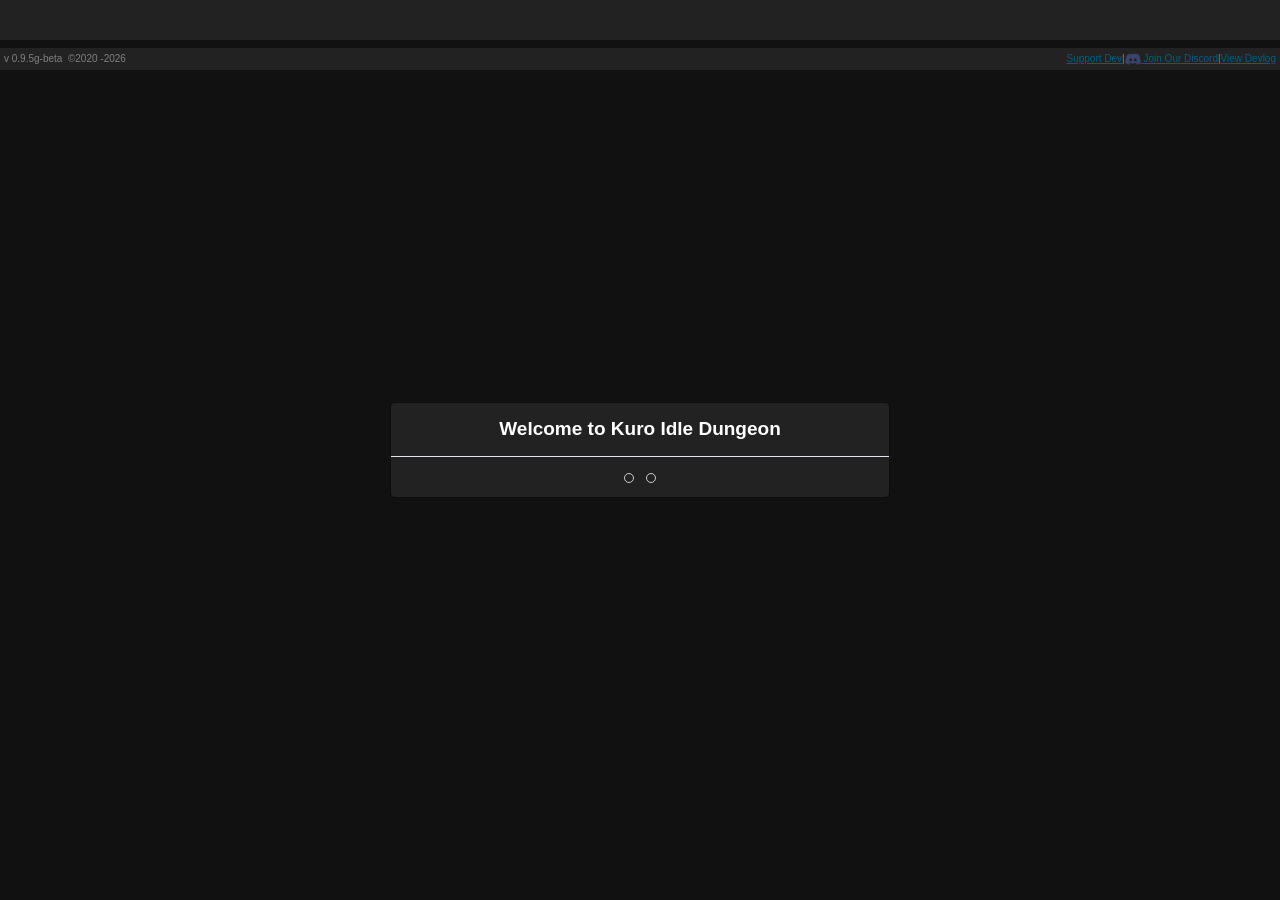
